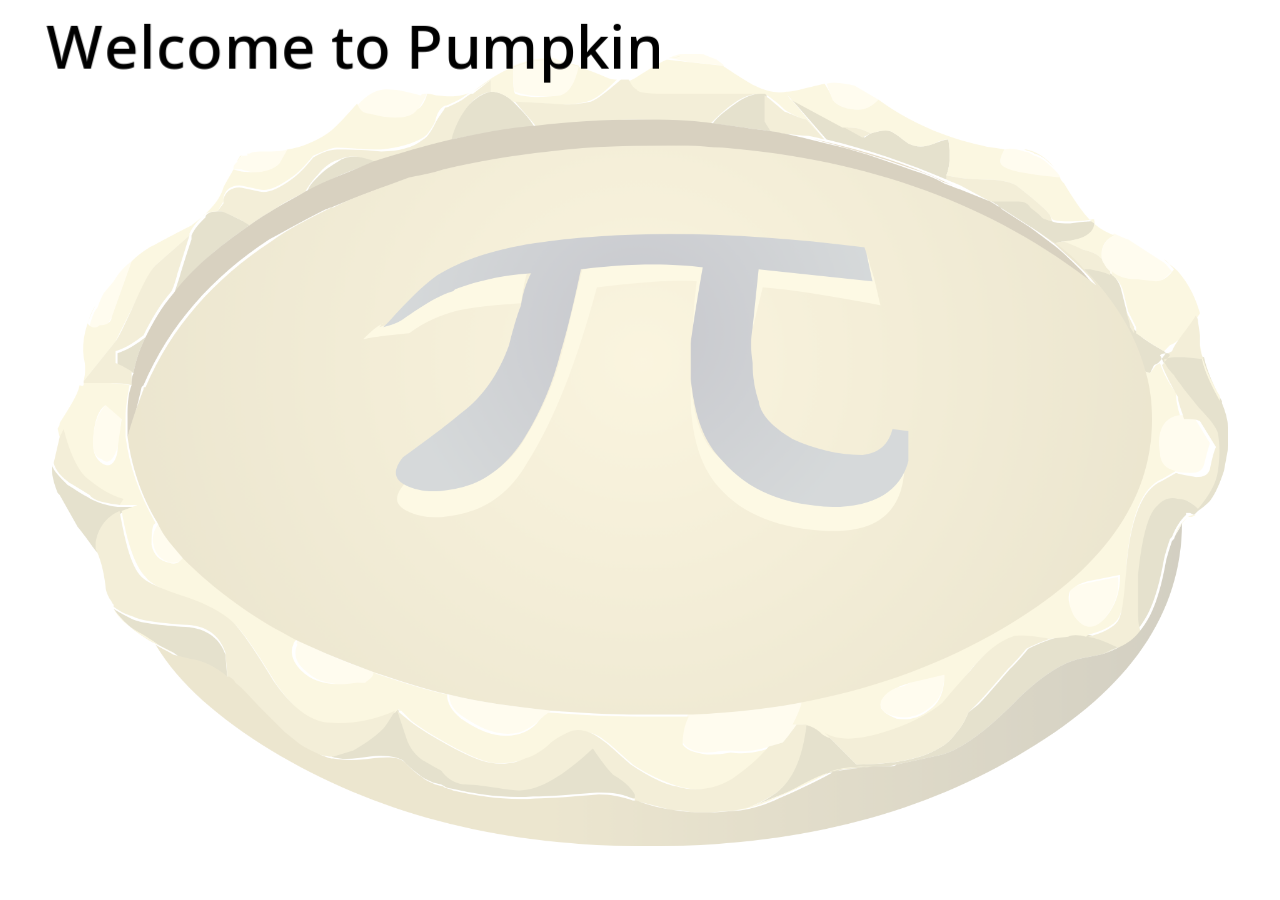
==== compooter.html @ f17dc098 "Rename Archives/v1.html to compooter.html" ====
<!DOCTYPE html>
<!-- Created with https://packager.turbowarp.org/ -->
<html>
<head>
  <meta charset="utf-8">
  <meta name="viewport" content="width=device-width, initial-scale=1.0, maximum-scale=1.0, user-scalable=no">
  <!-- We only include this to explicitly loosen the CSP of various packager environments. It does not provide any security. -->
  <meta http-equiv="Content-Security-Policy" content="default-src * 'self' 'unsafe-inline' 'unsafe-eval' data: blob:">
  <title>Pumpkin Pi</title>
  <style>
    body {
      color: #000000;
      font-family: sans-serif;
      overflow: hidden;
      margin: 0;
      padding: 0;
    }
    :root, body.is-fullscreen {
      background-color: #ffffff;
    }
    [hidden] {
      display: none !important;
    }
    h1 {
      font-weight: normal;
    }
    a {
      color: inherit;
      text-decoration: underline;
      cursor: pointer;
    }

    #app, #loading, #error, #launch {
      position: absolute;
      top: 0;
      left: 0;
      width: 100%;
      height: 100%;
    }
    .screen {
      display: flex;
      flex-direction: column;
      align-items: center;
      justify-content: center;
      text-align: center;
      cursor: default;
      user-select: none;
      -webkit-user-select: none;
      background-color: #ffffff;
    }
    #launch {
      background-color: rgba(0, 0, 0, 0.7);
      cursor: pointer;
    }
    .green-flag {
      width: 80px;
      height: 80px;
      padding: 16px;
      border-radius: 100%;
      background: rgba(255, 255, 255, 0.75);
      border: 3px solid hsla(0, 100%, 100%, 1);
      display: flex;
      justify-content: center;
      align-items: center;
      box-sizing: border-box;
    }
    #loading {
      
    }
    .progress-bar-outer {
      border: 1px solid currentColor;
      height: 10px;
      width: 200px;
      max-width: 200px;
    }
    .progress-bar-inner {
      height: 100%;
      width: 0;
      background-color: currentColor;
    }
    .loading-text, noscript {
      font-weight: normal;
      font-size: 36px;
      margin: 0 0 16px;
    }
    .loading-image {
      margin: 0 0 16px;
    }
    #error-message, #error-stack {
      font-family: monospace;
      max-width: 600px;
      white-space: pre-wrap;
      user-select: text;
      -webkit-user-select: text;
    }
    #error-stack {
      text-align: left;
      max-height: 200px;
      overflow: auto;
    }
    .control-button {
      width: 2rem;
      height: 2rem;
      padding: 0.375rem;
      margin-top: 0.5rem;
      margin-bottom: 0.5rem;
      user-select: none;
      -webkit-user-select: none;
      cursor: pointer;
      border: 0;
      border-radius: 4px;
    }
    .control-button-highlight:hover {
      background: #00000026;
    }
    .control-button-highlight.active {
      background: #00000059;
    }
    .fullscreen-button {
      background: white;
    }
    .standalone-fullscreen-button {
      position: absolute;
      top: 0;
      right: 0;
      background-color: rgba(0, 0, 0, 0.5);
      border-radius: 0 0 0 4px;
      padding: 4px;
      cursor: pointer;
    }
    .sc-canvas {
      cursor: auto;
    }
    .sc-monitor-root[data-opcode^="data_"] .sc-monitor-value-color {
      background-color: #ffffff;
    }
    .sc-monitor-row-value-outer {
      background-color: #ffffff;
    }
    .sc-monitor-row-value-editing .sc-monitor-row-value-outer {
      background-color: #e5e5e5;
    }
    
  </style>
  <meta name="theme-color" content="#ffffff">
  <link rel="icon" href="[data-uri]">
</head>
<body>
  <div id="app"></div>

  <div id="launch" class="screen" hidden title="Click to start">
    <div class="green-flag">
      <svg viewBox="0 0 16.63 17.5" width="42" height="44">
        <defs><style>.cls-1,.cls-2{fill:#4cbf56;stroke:#45993d;stroke-linecap:round;stroke-linejoin:round;}.cls-2{stroke-width:1.5px;}</style></defs>
        <path class="cls-1" d="M.75,2A6.44,6.44,0,0,1,8.44,2h0a6.44,6.44,0,0,0,7.69,0V12.4a6.44,6.44,0,0,1-7.69,0h0a6.44,6.44,0,0,0-7.69,0"/>
        <line class="cls-2" x1="0.75" y1="16.75" x2="0.75" y2="0.75"/>
      </svg>
    </div>
  </div>

  <div id="loading" class="screen">
    <noscript>Enable JavaScript</noscript>
    <h1 class="loading-text">pi is amazing!</h1>
    
    <div class="progress-bar-outer"><div class="progress-bar-inner" id="loading-inner"></div></div>
  </div>

  <div id="error" class="screen" hidden>
    <h1>Error</h1>
    <details>
      <summary id="error-message"></summary>
      <p id="error-stack"></p>
    </details>
  </div>

  <script>/*!
Parts of this script are from the TurboWarp Packager <https://packager.turbowarp.org/>, licensed as follows:
Copyright (C) 2021-2024 Thomas Weber

The Source Code Form of this program is available under the terms of the
Mozilla Public License, v. 2.0. You can obtain a copy of the license at
https://www.mozilla.org/en-US/MPL/2.0/.

Parts of this script are from Scratch <https://scratch.mit.edu/>, licensed as follows:
Copyright (c) 2016, Massachusetts Institute of Technology
All rights reserved.

Redistribution and use in source and binary forms, with or without modification, are permitted provided that the following conditions are met:

1. Redistributions of source code must retain the above copyright notice, this list of conditions and the following disclaimer.

2. Redistributions in binary form must reproduce the above copyright notice, this list of conditions and the following disclaimer in the documentation and/or other materials provided with the distribution.

3. Neither the name of the copyright holder nor the names of its contributors may be used to endorse or promote products derived from this software without specific prior written permission.

THIS SOFTWARE IS PROVIDED BY THE COPYRIGHT HOLDERS AND CONTRIBUTORS "AS IS" AND ANY EXPRESS OR IMPLIED WARRANTIES, INCLUDING, BUT NOT LIMITED TO, THE IMPLIED WARRANTIES OF MERCHANTABILITY AND FITNESS FOR A PARTICULAR PURPOSE ARE DISCLAIMED. IN NO EVENT SHALL THE COPYRIGHT HOLDER OR CONTRIBUTORS BE LIABLE FOR ANY DIRECT, INDIRECT, INCIDENTAL, SPECIAL, EXEMPLARY, OR CONSEQUENTIAL DAMAGES (INCLUDING, BUT NOT LIMITED TO, PROCUREMENT OF SUBSTITUTE GOODS OR SERVICES; LOSS OF USE, DATA, OR PROFITS; OR BUSINESS INTERRUPTION) HOWEVER CAUSED AND ON ANY THEORY OF LIABILITY, WHETHER IN CONTRACT, STRICT LIABILITY, OR TORT (INCLUDING NEGLIGENCE OR OTHERWISE) ARISING IN ANY WAY OUT OF THE USE OF THIS SOFTWARE, EVEN IF ADVISED OF THE POSSIBILITY OF SUCH DAMAGE.
*/

/*! For license information please see scaffolding-min.js.LICENSE.txt */
!function(e){function t(t){for(var n,i,s=t[0],o=t[1],a=0,l=[];a<s.length;a++)i=s[a],Object.prototype.hasOwnProperty.call(r,i)&&r[i]&&l.push(r[i][0]),r[i]=0;for(n in o)Object.prototype.hasOwnProperty.call(o,n)&&(e[n]=o[n]);for(c&&c(t);l.length;)l.shift()()}var n={},r={0:0};function i(t){if(n[t])return n[t].exports;var r=n[t]={i:t,l:!1,exports:{}};return e[t].call(r.exports,r,r.exports,i),r.l=!0,r.exports}i.e=function(e){var t=[],n=r[e];if(0!==n)if(n)t.push(n[2]);else{var s=new Promise((function(t,i){n=r[e]=[t,i]}));t.push(n[2]=s);var o,a=document.createElement("script");a.charset="utf-8",a.timeout=120,i.nc&&a.setAttribute("nonce",i.nc),a.src=function(e){return i.p+"scaffolding/"+({1:"vendors~iframe-extension-worker"}[e]||e)+".js"}(e);var c=new Error;o=function(t){a.onerror=a.onload=null,clearTimeout(l);var n=r[e];if(0!==n){if(n){var i=t&&("load"===t.type?"missing":t.type),s=t&&t.target&&t.target.src;c.message="Loading chunk "+e+" failed.\n("+i+": "+s+")",c.name="ChunkLoadError",c.type=i,c.request=s,n[1](c)}r[e]=void 0}};var l=setTimeout((function(){o({type:"timeout",target:a})}),12e4);a.onerror=a.onload=o,document.head.appendChild(a)}return Promise.all(t)},i.m=e,i.c=n,i.d=function(e,t,n){i.o(e,t)||Object.defineProperty(e,t,{enumerable:!0,get:n})},i.r=function(e){"undefined"!=typeof Symbol&&Symbol.toStringTag&&Object.defineProperty(e,Symbol.toStringTag,{value:"Module"}),Object.defineProperty(e,"__esModule",{value:!0})},i.t=function(e,t){if(1&t&&(e=i(e)),8&t)return e;if(4&t&&"object"==typeof e&&e&&e.__esModule)return e;var n=Object.create(null);if(i.r(n),Object.defineProperty(n,"default",{enumerable:!0,value:e}),2&t&&"string"!=typeof e)for(var r in e)i.d(n,r,function(t){return e[t]}.bind(null,r));return n},i.n=function(e){var t=e&&e.__esModule?function(){return e.default}:function(){return e};return i.d(t,"a",t),t},i.o=function(e,t){return Object.prototype.hasOwnProperty.call(e,t)},i.p="",i.oe=function(e){throw console.error(e),e};var s=window.webpackJsonp=window.webpackJsonp||[],o=s.push.bind(s);s.push=t,s=s.slice();for(var a=0;a<s.length;a++)t(s[a]);var c=o;i(i.s=300)}([function(e,t,n){const r=n(29);r.enable(),e.exports=r("vm")},function(e,t,n){const r=n(23),i=e=>{if("string"!=typeof e)return!1;for(let t=0;t<e.length;t++){const n=e.charCodeAt(t);if(48===n||9===n)return!1}return!0};class s{static toNumber(e){if("number"==typeof e)return Number.isNaN(e)?0:e;const t=Number(e);return Number.isNaN(t)?0:t}static toBoolean(e){return"boolean"==typeof e?e:"string"==typeof e?""!==e&&"0"!==e&&"false"!==e.toLowerCase():Boolean(e)}static toString(e){return String(e)}static toRgbColorList(e){const t=s.toRgbColorObject(e);return[t.r,t.g,t.b]}static toRgbColorObject(e){let t;return"string"==typeof e&&"#"===e.substring(0,1)?(t=r.hexToRgb(e),t||(t={r:0,g:0,b:0,a:255})):t=r.decimalToRgb(s.toNumber(e)),t}static isWhiteSpace(e){return null===e||"string"==typeof e&&0===e.trim().length}static compare(e,t){let n=Number(e),r=Number(t);if(0===n&&i(e)?n=NaN:0===r&&i(t)&&(r=NaN),isNaN(n)||isNaN(r)){const n=String(e).toLowerCase(),r=String(t).toLowerCase();return n<r?-1:n>r?1:0}return n===1/0&&r===1/0||n===-1/0&&r===-1/0?0:n-r}static isInt(e){return"number"==typeof e?!!isNaN(e)||e===Math.floor(e):"boolean"==typeof e||"string"==typeof e&&e.indexOf(".")<0}static get LIST_INVALID(){return"INVALID"}static get LIST_ALL(){return"ALL"}static toListIndex(e,t,n){if("number"!=typeof e){if("all"===e)return n?s.LIST_ALL:s.LIST_INVALID;if("last"===e)return t>0?t:s.LIST_INVALID;if("random"===e||"any"===e)return t>0?1+Math.floor(Math.random()*t):s.LIST_INVALID}return(e=Math.floor(s.toNumber(e)))<1||e>t?s.LIST_INVALID:e}}e.exports=s},function(e,t){e.exports={BOOLEAN:"Boolean",BUTTON:"button",LABEL:"label",COMMAND:"command",CONDITIONAL:"conditional",EVENT:"event",HAT:"hat",LOOP:"loop",REPORTER:"reporter",XML:"xml"}},function(e,t){e.exports={ANGLE:"angle",BOOLEAN:"Boolean",COLOR:"color",NUMBER:"number",STRING:"string",MATRIX:"matrix",NOTE:"note",IMAGE:"image",COSTUME:"costume",SOUND:"sound"}},function(e,t){e.exports=class{static degToRad(e){return e*Math.PI/180}static radToDeg(e){return 180*e/Math.PI}static clamp(e,t,n){return Math.min(Math.max(e,t),n)}static wrapClamp(e,t,n){const r=n-t+1;return e-Math.floor((e-t)/r)*r}static tan(e){switch(e%=360){case-270:case 90:return 1/0;case-90:case 270:return-1/0;default:return Math.round(1e10*Math.tan(Math.PI*e/180))/1e10}}static reducedSortOrdering(e){const t=e.slice(0).sort(((e,t)=>e-t));return e.map((e=>t.indexOf(e)))}static inclusiveRandIntWithout(e,t,n){const r=t-e,i=e+Math.floor(Math.random()*r);return i>=n?i+1:i}static scale(e,t,n,r,i){return(e-t)/(n-t)*(i-r)+r}}},function(e,t,n){"use strict";var r=n(107),i=n(108),s=n(59),o=n(58),a=n(57);function c(e,t){return Object.keys(t).forEach((function(n){e[n]=t[n]})),e}e.exports=function e(){var t=c({},a),n="en",l={},u=function(e){return e},h=null,d="warning",p={};function f(e,t,s){var o="string"==typeof e?e:e.default,a=b(o,"object"==typeof e&&e.id||u(o),s||n);return(a.format||(a.format=i(r(a.message),s||n,p)))(t)}f.rich=function(e,t,s){var o="string"==typeof e?e:e.default,a=b(o,"object"==typeof e&&e.id||u(o),s||n);return(a.toParts||(a.toParts=i.toParts(r(a.message,{tagsType:m}),s||n,p)))(t)};var m="<>";function g(e,t){var n=e[2];return function(e,t){var r="object"==typeof n?function(e,t){return Object.keys(e).reduce((function(n,r){return n[r]=e[r](t),n}),{})}(n,t):n;return"function"==typeof e?e(r):e}}function b(e,t,n){var r=o(n,l)||"en",i=l[r]||(l[r]={}),s=i[t];if("string"==typeof s&&(s=i[t]={message:s}),!s){var a='Translation for "'+t+'" in "'+r+'" is missing';if("warning"===d)"undefined"!=typeof console&&console.warn(a);else if("ignore"!==d)throw new Error(a);var c="function"==typeof h?h(e,t,r)||e:h||e;s=i[t]={message:c}}return s}function y(e,t,r,i,a){"object"==typeof r&&"object"!=typeof i&&(a=i,i=r,r=0);var c=o(a||n,s),l=c&&s[c][e]||E;return i["="+ +t]||i[l(t-r)]||i.other}function E(){return"other"}return p[m]=g,f.setup=function(e){return(e=e||{}).locale&&(n=e.locale),"translations"in e&&(l=e.translations||{}),e.generateId&&(u=e.generateId),"missingReplacement"in e&&(h=e.missingReplacement),e.missingTranslation&&(d=e.missingTranslation),e.formats&&(e.formats.number&&c(t.number,e.formats.number),e.formats.date&&c(t.date,e.formats.date),e.formats.time&&c(t.time,e.formats.time)),e.types&&((p=e.types)[m]=g),{locale:n,translations:l,generateId:u,missingReplacement:h,missingTranslation:d,formats:t,types:p}},f.number=function(e,r,i){var s=r&&t.number[r]||t.parseNumberPattern(r)||t.number.default;return new Intl.NumberFormat(i||n,s).format(e)},f.date=function(e,r,i){var s=r&&t.date[r]||t.parseDatePattern(r)||t.date.default;return new Intl.DateTimeFormat(i||n,s).format(e)},f.time=function(e,r,i){var s=r&&t.time[r]||t.parseDatePattern(r)||t.time.default;return new Intl.DateTimeFormat(i||n,s).format(e)},f.select=function(e,t){return t[e]||t.other},f.custom=function(e,t,n,r){return e[1]in p?p[e[1]](e,t)(n,r):n},f.plural=y.bind(null,"cardinal"),f.selectordinal=y.bind(null,"ordinal"),f.namespace=e,f}()},function(e,t,n){const r=n(0);class i{static withoutTrailingDigits(e){let t=e.length-1;for(;t>=0&&"0123456789".indexOf(e.charAt(t))>-1;)t--;return e.slice(0,t+1)}static unusedName(e,t){if(t.indexOf(e)<0)return e;e=i.withoutTrailingDigits(e);let n=2;for(;t.indexOf(e+n)>=0;)n++;return e+n}static caseInsensitiveUnusedName(e,t){const n=e=>t.some((t=>t.toLowerCase()===e.toLowerCase()));if(!n(e))return e;e=i.withoutTrailingDigits(e);let r=2;for(;n("".concat(e).concat(r));)r++;return"".concat(e).concat(r)}static splitFirst(e,t){const n=e.indexOf(t);return n>=0?[e.substring(0,n),e.substring(n+1)]:[e,null]}static stringify(e){return JSON.stringify(e,((e,t)=>"number"!=typeof t||t!==1/0&&t!==-1/0&&!isNaN(t)?t:0))}static replaceUnsafeChars(e){if("string"!=typeof e){if(!Array.isArray(e))return r.error("Unexpected input recieved in replaceUnsafeChars"),e;e=String(e)}return e.replace(/[<>&'"]/g,(e=>{switch(e){case"<":return"lt";case">":return"gt";case"&":return"amp";case"'":return"apos";case'"':return"quot"}}))}}e.exports=i},function(e,t){const n="!#%()*+,-./:;=?@[]^_`{|}~ABCDEFGHIJKLMNOPQRSTUVWXYZabcdefghijklmnopqrstuvwxyz0123456789";e.exports=function(){const e=n.length,t=[];for(let r=0;r<20;r++)t[r]=n.charAt(Math.random()*e);return t.join("")}},function(e,t){var n;n=function(){return this}();try{n=n||new Function("return this")()}catch(e){"object"==typeof window&&(n=window)}e.exports=n},function(e,t,n){const r=n(7),i=n(31);class s{constructor(e,t,n,i){switch(this.id=e||r(),this.name=t,this.type=n,this.isCloud=i,this.type){case s.SCALAR_TYPE:this.value=0;break;case s.LIST_TYPE:this.value=[];break;case s.BROADCAST_MESSAGE_TYPE:this.value=this.name;break;default:throw new Error("Invalid variable type: ".concat(this.type))}}toXML(e){return e=!0===e,'<variable type="'.concat(this.type,'" id="').concat(this.id,'" islocal="').concat(e,'" iscloud="').concat(this.isCloud,'">').concat(i(this.name),"</variable>")}static get SCALAR_TYPE(){return""}static get LIST_TYPE(){return"list"}static get BROADCAST_MESSAGE_TYPE(){return"broadcast_msg"}}e.exports=s},function(e,t,n){const r=n(1),{InputOpcode:i,InputType:s}=n(15),o=n(0);class a{static getNumberInputType(e){if("number"!=typeof e)throw new Error("Expected a number.");return e===1/0?s.NUMBER_POS_INF:e===-1/0?s.NUMBER_NEG_INF:e<0?Number.isInteger(e)?s.NUMBER_NEG_INT:s.NUMBER_NEG_FRACT:e>0?Number.isInteger(e)?s.NUMBER_POS_INT:s.NUMBER_POS_FRACT:Number.isNaN(e)?s.NUMBER_NAN:Object.is(e,-0)?s.NUMBER_NEG_ZERO:s.NUMBER_ZERO}constructor(e,t){let n=arguments.length>2&&void 0!==arguments[2]?arguments[2]:{},r=arguments.length>3&&void 0!==arguments[3]&&arguments[3];this.opcode=e,this.type=t,this.inputs=n,this.yields=r}isConstant(e){if(this.opcode!==i.CONSTANT)return!1;let t=this.inputs.value===e;return t||"number"!=typeof e||(t=+this.inputs.value===e),t}isAlwaysType(e){return(this.type&e)===this.type}isSometimesType(e){return!!(this.type&e)}toType(e){let t;switch(e){case s.BOOLEAN:t=i.CAST_BOOLEAN;break;case s.NUMBER:t=i.CAST_NUMBER;break;case s.NUMBER_INDEX:t=i.CAST_NUMBER_INDEX;break;case s.NUMBER_OR_NAN:t=i.CAST_NUMBER_OR_NAN;break;case s.STRING:t=i.CAST_STRING;break;case s.COLOR:t=i.CAST_COLOR;break;default:throw o.warn("Cannot cast to type: ".concat(e),this),new Error("Cannot cast to type: ".concat(e))}if(this.isAlwaysType(e))return this;if(this.opcode===i.CONSTANT){switch(t){case i.CAST_BOOLEAN:this.inputs.value=r.toBoolean(this.inputs.value),this.type=s.BOOLEAN;break;case i.CAST_NUMBER:case i.CAST_NUMBER_INDEX:case i.CAST_NUMBER_OR_NAN:{this.isAlwaysType(s.BOOLEAN_INTERPRETABLE)&&(this.type=s.NUMBER,this.inputs.value=+r.toBoolean(this.inputs.value));const e=+this.inputs.value;e?this.inputs.value=e:Object.is(e,-0)?this.inputs.value=-0:this.inputs.value=0,t===i.CAST_NUMBER_INDEX&&(this.inputs.value|=0),this.type=a.getNumberInputType(this.inputs.value);break}case i.CAST_STRING:this.inputs.value+="",this.type=s.STRING;break;case i.CAST_COLOR:this.inputs.value=r.toRgbColorList(this.inputs.value),this.type=s.COLOR}return this}return new a(t,e,{target:this})}}e.exports={IntermediateStackBlock:class{constructor(e){let t=arguments.length>1&&void 0!==arguments[1]?arguments[1]:{},n=arguments.length>2&&void 0!==arguments[2]&&arguments[2];this.opcode=e,this.inputs=t,this.yields=n,this.ignoreState=!1,this.entryState=null,this.exitState=null}},IntermediateInput:a,IntermediateStack:class{constructor(e){this.blocks=null!=e?e:[]}},IntermediateScript:class{constructor(){this.topBlockId=null,this.stack=null,this.isProcedure=!1,this.procedureVariant="",this.procedureCode="",this.arguments=[],this.isWarp=!1,this.yields=!0,this.warpTimer=!1,this.dependedProcedures=[],this.cachedCompileResult=null,this.cachedAnalysisEndState=null,this.executableHat=!1}},IntermediateRepresentation:class{constructor(e,t){this.entry=e,this.procedures=t}getProcedure(e){return Object.values(this.procedures).find((t=>t.procedureCode===e))}},stringifyType:e=>{let t=[];for(const n in s){const r=s[n];if((r&e)===r){for(const e of t)s[e];t=t.filter((e=>(s[e]&r)!==s[e])),t.push(n)}}let n=null;for(const e of t)n=null===n?e:"".concat(n," | ").concat(e);return null===n?"INVALID":n}}},function(e,t,n){var r;"undefined"!=typeof self&&self,r=function(){return function(e){var t={};function n(r){if(t[r])return t[r].exports;var i=t[r]={i:r,l:!1,exports:{}};return e[r].call(i.exports,i,i.exports,n),i.l=!0,i.exports}return n.m=e,n.c=t,n.d=function(e,t,r){n.o(e,t)||Object.defineProperty(e,t,{configurable:!1,enumerable:!0,get:r})},n.n=function(e){var t=e&&e.__esModule?function(){return e.default}:function(){return e};return n.d(t,"a",t),t},n.o=function(e,t){return Object.prototype.hasOwnProperty.call(e,t)},n.p="",n(n.s=9)}([function(e,t,n){"use strict";t.__esModule=!0,t.copyExistingProperties=function(e,t){Object.keys(t).forEach((function(n){t.hasOwnProperty(n)&&e.hasOwnProperty(n)&&(t[n]=e[n])}))},t.copyNamedProperties=function(e,t,n){e.forEach((function(e){var r=t[e];void 0!==r&&(n[e]=r)}))},t.isBuffer=function(e,t){return o||(o=e.createBuffer()),t instanceof o.constructor},t.isRenderbuffer=function(e,t){return a||(a=e.createRenderbuffer()),t instanceof a.constructor},t.isShader=function(e,t){return c||(c=e.createShader(e.VERTEX_SHADER)),t instanceof c.constructor},t.isTexture=function(e,t){return l||(l=e.createTexture()),t instanceof l.constructor},t.isSampler=function(e,t){if(!u){if(!e.createSampler)return!1;u=e.createSampler()}return t instanceof u.constructor},t.warn=t.error=void 0;var r,i=(r=n(2))&&r.__esModule?r:{default:r},s=i.default.console&&i.default.console.error&&"function"==typeof i.default.console.error?i.default.console.error.bind(i.default.console):function(){};t.error=s;var o,a,c,l,u,h=i.default.console&&i.default.console.warn&&"function"==typeof i.default.console.warn?i.default.console.warn.bind(i.default.console):function(){};t.warn=h},function(e,t,n){"use strict";t.__esModule=!0,t.getGLTypeForTypedArray=function(e){if(e instanceof Int8Array)return s;if(e instanceof Uint8Array)return o;if(e instanceof Uint8ClampedArray)return o;if(e instanceof Int16Array)return a;if(e instanceof Uint16Array)return c;if(e instanceof Int32Array)return l;if(e instanceof Uint32Array)return u;if(e instanceof Float32Array)return h;throw"unsupported typed array type"},t.getGLTypeForTypedArrayType=function(e){if(e===Int8Array)return s;if(e===Uint8Array)return o;if(e===Uint8ClampedArray)return o;if(e===Int16Array)return a;if(e===Uint16Array)return c;if(e===Int32Array)return l;if(e===Uint32Array)return u;if(e===Float32Array)return h;throw"unsupported typed array type"},t.getTypedArrayTypeForGLType=function(e){var t=d[e];if(!t)throw"unknown gl type";return t},t.isArrayBuffer=void 0;var r,i=(r=n(2))&&r.__esModule?r:{default:r},s=5120,o=5121,a=5122,c=5123,l=5124,u=5125,h=5126,d={},p=d;p[s]=Int8Array,p[o]=Uint8Array,p[a]=Int16Array,p[c]=Uint16Array,p[l]=Int32Array,p[u]=Uint32Array,p[h]=Float32Array,p[32819]=Uint16Array,p[32820]=Uint16Array,p[33635]=Uint16Array,p[5131]=Uint16Array,p[33640]=Uint32Array,p[35899]=Uint32Array,p[35902]=Uint32Array,p[36269]=Uint32Array,p[34042]=Uint32Array;var f=i.default.SharedArrayBuffer?function(e){return e&&e.buffer&&(e.buffer instanceof ArrayBuffer||e.buffer instanceof i.default.SharedArrayBuffer)}:function(e){return e&&e.buffer&&e.buffer instanceof ArrayBuffer};t.isArrayBuffer=f},function(e,t,n){"use strict";t.__esModule=!0,t.default=void 0;var r=void 0!==r?r:"undefined"!=typeof self?self:"undefined"!=typeof window?window:{};t.default=r},function(e,t,n){"use strict";t.__esModule=!0,t.add=function(e,t,n){return(n=n||new r(3))[0]=e[0]+t[0],n[1]=e[1]+t[1],n[2]=e[2]+t[2],n},t.copy=function(e,t){return(t=t||new r(3))[0]=e[0],t[1]=e[1],t[2]=e[2],t},t.create=function(e,t,n){var i=new r(3);return e&&(i[0]=e),t&&(i[1]=t),n&&(i[2]=n),i},t.cross=function(e,t,n){n=n||new r(3);var i=e[2]*t[0]-e[0]*t[2],s=e[0]*t[1]-e[1]*t[0];return n[0]=e[1]*t[2]-e[2]*t[1],n[1]=i,n[2]=s,n},t.distance=function(e,t){var n=e[0]-t[0],r=e[1]-t[1],i=e[2]-t[2];return Math.sqrt(n*n+r*r+i*i)},t.distanceSq=function(e,t){var n=e[0]-t[0],r=e[1]-t[1],i=e[2]-t[2];return n*n+r*r+i*i},t.divide=function(e,t,n){return(n=n||new r(3))[0]=e[0]/t[0],n[1]=e[1]/t[1],n[2]=e[2]/t[2],n},t.divScalar=function(e,t,n){return(n=n||new r(3))[0]=e[0]/t,n[1]=e[1]/t,n[2]=e[2]/t,n},t.dot=function(e,t){return e[0]*t[0]+e[1]*t[1]+e[2]*t[2]},t.lerp=function(e,t,n,i){return(i=i||new r(3))[0]=(1-n)*e[0]+n*t[0],i[1]=(1-n)*e[1]+n*t[1],i[2]=(1-n)*e[2]+n*t[2],i},t.length=function(e){return Math.sqrt(e[0]*e[0]+e[1]*e[1]+e[2]*e[2])},t.lengthSq=function(e){return e[0]*e[0]+e[1]*e[1]+e[2]*e[2]},t.mulScalar=function(e,t,n){return(n=n||new r(3))[0]=e[0]*t,n[1]=e[1]*t,n[2]=e[2]*t,n},t.multiply=function(e,t,n){return(n=n||new r(3))[0]=e[0]*t[0],n[1]=e[1]*t[1],n[2]=e[2]*t[2],n},t.negate=function(e,t){return(t=t||new r(3))[0]=-e[0],t[1]=-e[1],t[2]=-e[2],t},t.normalize=function(e,t){t=t||new r(3);var n=e[0]*e[0]+e[1]*e[1]+e[2]*e[2],i=Math.sqrt(n);return i>1e-5?(t[0]=e[0]/i,t[1]=e[1]/i,t[2]=e[2]/i):(t[0]=0,t[1]=0,t[2]=0),t},t.setDefaultType=function(e){var t=r;return r=e,t},t.subtract=function(e,t,n){return(n=n||new r(3))[0]=e[0]-t[0],n[1]=e[1]-t[1],n[2]=e[2]-t[2],n};var r=Float32Array},function(e,t,n){"use strict";t.__esModule=!0,t.isWebGL1=function(e){return!e.texStorage2D},t.isWebGL2=function(e){return!!e.texStorage2D},t.glEnumToString=void 0;var r,i,s=(r={},i={},function(e,t){return function(e){var t=e.constructor.name;if(!r[t]){for(var n in e)if("number"==typeof e[n]){var s=i[e[n]];i[e[n]]=s?"".concat(s," | ").concat(n):n}r[t]=!0}}(e),i[t]||"0x"+t.toString(16)});t.glEnumToString=s},function(e,t,n){"use strict";t.__esModule=!0,t.createAttributeSetters=W,t.createProgram=D,t.createProgramFromScripts=function(e,t,n,r,i){for(var s=M(n,r,i),o=[],a=0;a<t.length;++a){var c=B(e,t[a],e[C[a]],s.errorCallback);if(!c)return null;o.push(c)}return D(e,o,s)},t.createProgramFromSources=U,t.createProgramInfo=function(e,t,n,r,i){var s=M(n,r,i),o=!0;if(t=t.map((function(e){if(e.indexOf("\n")<0){var t=u(e);t?e=t.text:(s.errorCallback("no element with id: "+e),o=!1)}return e})),!o)return null;var a=U(e,t,s);return a?X(e,a):null},t.createProgramInfoFromProgram=X,t.createUniformSetters=j,t.createUniformBlockSpecFromProgram=V,t.createUniformBlockInfoFromProgram=_,t.createUniformBlockInfo=function(e,t,n){return _(e,t.program,t.uniformBlockSpec,n)},t.createTransformFeedback=function(e,t,n){var r=e.createTransformFeedback();return e.bindTransformFeedback(e.TRANSFORM_FEEDBACK,r),e.useProgram(t.program),G(e,t,n),e.bindTransformFeedback(e.TRANSFORM_FEEDBACK,null),function(e,t,n){for(var r in t.transformFeedbackInfo&&(t=t.transformFeedbackInfo),n.attribs&&(n=n.attribs),n){var i=t[r];i&&e.bindBufferBase(e.TRANSFORM_FEEDBACK_BUFFER,i.index,null)}}(e,t,n),r},t.createTransformFeedbackInfo=z,t.bindTransformFeedbackInfo=G,t.setAttributes=K,t.setBuffersAndAttributes=function(e,t,n){n.vertexArrayObject?e.bindVertexArray(n.vertexArrayObject):(K(t.attribSetters||t,n.attribs),n.indices&&e.bindBuffer(e.ELEMENT_ARRAY_BUFFER,n.indices))},t.setUniforms=function e(t,n){for(var r=t.uniformSetters||t,i=arguments.length,s=1;s<i;++s){var o=arguments[s];if(Array.isArray(o))for(var a=o.length,c=0;c<a;++c)e(r,o[c]);else for(var l in o){var u=r[l];u&&u(o[l])}}},t.setUniformBlock=function(e,t,n){H(e,t,n)&&e.bufferData(e.UNIFORM_BUFFER,n.array,e.DYNAMIC_DRAW)},t.setBlockUniforms=function(e,t){var n=e.uniforms;for(var r in t){var i=n[r];if(i){var s=t[r];s.length?i.set(s):i[0]=s}}},t.bindUniformBlock=H;var r,i=a(n(4)),s=a(n(0)),o=(r=n(2))&&r.__esModule?r:{default:r};function a(e){if(e&&e.__esModule)return e;var t={};if(null!=e)for(var n in e)if(Object.prototype.hasOwnProperty.call(e,n)){var r=Object.defineProperty&&Object.getOwnPropertyDescriptor?Object.getOwnPropertyDescriptor(e,n):{};r.get||r.set?Object.defineProperty(t,n,r):t[n]=e[n]}return t.default=e,t}var c=s.error,l=s.warn,u=o.default&&o.default.document&&o.default.document.getElementById?o.default.document.getElementById.bind(o.default.document):function(){return null},h=3553,d=34067,p=32879,f=35866,m={};function g(e,t){return m[t].bindPoint}function b(e,t){return function(n){e.uniform1i(t,n)}}function y(e,t){return function(n){e.uniform1iv(t,n)}}function E(e,t){return function(n){e.uniform2iv(t,n)}}function T(e,t){return function(n){e.uniform3iv(t,n)}}function v(e,t){return function(n){e.uniform4iv(t,n)}}function A(e,t,n,r){var o=g(0,t);return i.isWebGL2(e)?function(t){var i,a;s.isTexture(e,t)?(i=t,a=null):(i=t.texture,a=t.sampler),e.uniform1i(r,n),e.activeTexture(e.TEXTURE0+n),e.bindTexture(o,i),e.bindSampler(n,a)}:function(t){e.uniform1i(r,n),e.activeTexture(e.TEXTURE0+n),e.bindTexture(o,t)}}function w(e,t,n,r,o){for(var a=g(0,t),c=new Int32Array(o),l=0;l<o;++l)c[l]=n+l;return i.isWebGL2(e)?function(t){e.uniform1iv(r,c),t.forEach((function(t,r){var i,o;e.activeTexture(e.TEXTURE0+c[r]),s.isTexture(e,t)?(i=t,o=null):(i=t.texture,o=t.sampler),e.bindSampler(n,o),e.bindTexture(a,i)}))}:function(t){e.uniform1iv(r,c),t.forEach((function(t,n){e.activeTexture(e.TEXTURE0+c[n]),e.bindTexture(a,t)}))}}function S(e,t){return function(n){e.bindBuffer(e.ARRAY_BUFFER,n.buffer),e.enableVertexAttribArray(t),e.vertexAttribPointer(t,n.numComponents||n.size,n.type||e.FLOAT,n.normalize||!1,n.stride||0,n.offset||0),void 0!==n.divisor&&e.vertexAttribDivisor(t,n.divisor)}}function k(e,t){return function(n){e.bindBuffer(e.ARRAY_BUFFER,n.buffer),e.enableVertexAttribArray(t),e.vertexAttribIPointer(t,n.numComponents||n.size,n.type||e.INT,n.stride||0,n.offset||0),void 0!==n.divisor&&e.vertexAttribDivisor(t,n.divisor)}}function O(e,t,n){var r=n.size,i=n.count;return function(n){e.bindBuffer(e.ARRAY_BUFFER,n.buffer);for(var s=n.size||n.numComponents||r,o=s/i,a=n.type||e.FLOAT,c=m[a].size*s,l=n.normalize||!1,u=n.offset||0,h=c/i,d=0;d<i;++d)e.enableVertexAttribArray(t+d),e.vertexAttribPointer(t+d,o,a,l,c,u+h*d),void 0!==n.divisor&&e.vertexAttribDivisor(t+d,n.divisor)}}m[5126]={Type:Float32Array,size:4,setter:function(e,t){return function(n){e.uniform1f(t,n)}},arraySetter:function(e,t){return function(n){e.uniform1fv(t,n)}}},m[35664]={Type:Float32Array,size:8,setter:function(e,t){return function(n){e.uniform2fv(t,n)}}},m[35665]={Type:Float32Array,size:12,setter:function(e,t){return function(n){e.uniform3fv(t,n)}}},m[35666]={Type:Float32Array,size:16,setter:function(e,t){return function(n){e.uniform4fv(t,n)}}},m[5124]={Type:Int32Array,size:4,setter:b,arraySetter:y},m[35667]={Type:Int32Array,size:8,setter:E},m[35668]={Type:Int32Array,size:12,setter:T},m[35669]={Type:Int32Array,size:16,setter:v},m[5125]={Type:Uint32Array,size:4,setter:function(e,t){return function(n){e.uniform1ui(t,n)}},arraySetter:function(e,t){return function(n){e.uniform1uiv(t,n)}}},m[36294]={Type:Uint32Array,size:8,setter:function(e,t){return function(n){e.uniform2uiv(t,n)}}},m[36295]={Type:Uint32Array,size:12,setter:function(e,t){return function(n){e.uniform3uiv(t,n)}}},m[36296]={Type:Uint32Array,size:16,setter:function(e,t){return function(n){e.uniform4uiv(t,n)}}},m[35670]={Type:Uint32Array,size:4,setter:b,arraySetter:y},m[35671]={Type:Uint32Array,size:8,setter:E},m[35672]={Type:Uint32Array,size:12,setter:T},m[35673]={Type:Uint32Array,size:16,setter:v},m[35674]={Type:Float32Array,size:16,setter:function(e,t){return function(n){e.uniformMatrix2fv(t,!1,n)}}},m[35675]={Type:Float32Array,size:36,setter:function(e,t){return function(n){e.uniformMatrix3fv(t,!1,n)}}},m[35676]={Type:Float32Array,size:64,setter:function(e,t){return function(n){e.uniformMatrix4fv(t,!1,n)}}},m[35685]={Type:Float32Array,size:24,setter:function(e,t){return function(n){e.uniformMatrix2x3fv(t,!1,n)}}},m[35686]={Type:Float32Array,size:32,setter:function(e,t){return function(n){e.uniformMatrix2x4fv(t,!1,n)}}},m[35687]={Type:Float32Array,size:24,setter:function(e,t){return function(n){e.uniformMatrix3x2fv(t,!1,n)}}},m[35688]={Type:Float32Array,size:48,setter:function(e,t){return function(n){e.uniformMatrix3x4fv(t,!1,n)}}},m[35689]={Type:Float32Array,size:32,setter:function(e,t){return function(n){e.uniformMatrix4x2fv(t,!1,n)}}},m[35690]={Type:Float32Array,size:48,setter:function(e,t){return function(n){e.uniformMatrix4x3fv(t,!1,n)}}},m[35678]={Type:null,size:0,setter:A,arraySetter:w,bindPoint:h},m[35680]={Type:null,size:0,setter:A,arraySetter:w,bindPoint:d},m[35679]={Type:null,size:0,setter:A,arraySetter:w,bindPoint:p},m[35682]={Type:null,size:0,setter:A,arraySetter:w,bindPoint:h},m[36289]={Type:null,size:0,setter:A,arraySetter:w,bindPoint:f},m[36292]={Type:null,size:0,setter:A,arraySetter:w,bindPoint:f},m[36293]={Type:null,size:0,setter:A,arraySetter:w,bindPoint:d},m[36298]={Type:null,size:0,setter:A,arraySetter:w,bindPoint:h},m[36299]={Type:null,size:0,setter:A,arraySetter:w,bindPoint:p},m[36300]={Type:null,size:0,setter:A,arraySetter:w,bindPoint:d},m[36303]={Type:null,size:0,setter:A,arraySetter:w,bindPoint:f},m[36306]={Type:null,size:0,setter:A,arraySetter:w,bindPoint:h},m[36307]={Type:null,size:0,setter:A,arraySetter:w,bindPoint:p},m[36308]={Type:null,size:0,setter:A,arraySetter:w,bindPoint:d},m[36311]={Type:null,size:0,setter:A,arraySetter:w,bindPoint:f};var I={};I[5126]={size:4,setter:S},I[35664]={size:8,setter:S},I[35665]={size:12,setter:S},I[35666]={size:16,setter:S},I[5124]={size:4,setter:k},I[35667]={size:8,setter:k},I[35668]={size:12,setter:k},I[35669]={size:16,setter:k},I[5125]={size:4,setter:k},I[36294]={size:8,setter:k},I[36295]={size:12,setter:k},I[36296]={size:16,setter:k},I[35670]={size:4,setter:k},I[35671]={size:8,setter:k},I[35672]={size:12,setter:k},I[35673]={size:16,setter:k},I[35674]={size:4,setter:O,count:2},I[35675]={size:9,setter:O,count:3},I[35676]={size:16,setter:O,count:4};var N=void 0,R=/^[ \t]*\n/;function x(e,t,n,r){var i=r||c,s=e.createShader(n),o=0;if(R.test(t)&&(o=1,t=t.replace(R,"")),e.shaderSource(s,t),e.compileShader(s),!e.getShaderParameter(s,e.COMPILE_STATUS)){var a=e.getShaderInfoLog(s);return i(function(e,t){return t=t||0,++t,e.split("\n").map((function(e,n){return n+t+": "+e})).join("\n")}(t,o)+"\n*** Error compiling shader: "+a),e.deleteShader(s),null}return s}function M(e,t,n){var r;if("function"==typeof t&&(n=t,t=void 0),"function"==typeof e)n=e,e=void 0;else if(e&&!Array.isArray(e)){if(e.errorCallback)return e;var i=e;n=i.errorCallback,e=i.attribLocations,r=i.transformFeedbackVaryings}var s={errorCallback:n||c,transformFeedbackVaryings:r};if(e){var o={};Array.isArray(e)?e.forEach((function(e,n){o[e]=t?t[n]:n})):o=e,s.attribLocations=o}return s}var C=["VERTEX_SHADER","FRAGMENT_SHADER"];function P(e){return e.indexOf("frag")>=0?N.FRAGMENT_SHADER:e.indexOf("vert")>=0?N.VERTEX_SHADER:void 0}function L(e,t){t.forEach((function(t){e.deleteShader(t)}))}function D(e,t,n,r,i){for(var o=M(n,r,i),a=[],c=[],l=0;l<t.length;++l){var h=t[l];if("string"==typeof h){var d=u(h),p=d?d.text:h,f=e[C[l]];d&&d.type&&(f=P(d.type)||f),h=x(e,p,f,o.errorCallback),c.push(h)}s.isShader(e,h)&&a.push(h)}if(a.length!==t.length)return o.errorCallback("not enough shaders for program"),L(e,c),null;var m=e.createProgram();a.forEach((function(t){e.attachShader(m,t)})),o.attribLocations&&Object.keys(o.attribLocations).forEach((function(t){e.bindAttribLocation(m,o.attribLocations[t],t)}));var g=o.transformFeedbackVaryings;if(g&&(g.attribs&&(g=g.attribs),Array.isArray(g)||(g=Object.keys(g)),e.transformFeedbackVaryings(m,g,o.transformFeedbackMode||e.SEPARATE_ATTRIBS)),e.linkProgram(m),!e.getProgramParameter(m,e.LINK_STATUS)){var b=e.getProgramInfoLog(m);return o.errorCallback("Error in program linking:"+b),e.deleteProgram(m),L(e,c),null}return m}function B(e,t,n,r){var i,s=u(t);if(!s)throw"*** Error: unknown script element"+t;i=s.text;var o=n||P(s.type);if(!o)throw"*** Error: unknown shader type";return x(e,i,o,r)}function U(e,t,n,r,i){for(var s=M(n,r,i),o=[],a=0;a<t.length;++a){var c=x(e,t[a],e[C[a]],s.errorCallback);if(!c)return null;o.push(c)}return D(e,o,s)}function F(e){var t=e.name;return t.startsWith("gl_")||t.startsWith("webgl_")}function j(e,t){var n=0;function r(t,r){var i,s=e.getUniformLocation(t,r.name),o=r.size>1&&"[0]"===r.name.substr(-3),a=r.type,c=m[a];if(!c)throw"unknown type: 0x"+a.toString(16);if(c.bindPoint){var l=n;n+=r.size,i=o?c.arraySetter(e,a,l,s,r.size):c.setter(e,a,l,s,r.size)}else i=c.arraySetter&&o?c.arraySetter(e,s):c.setter(e,s);return i.location=s,i}for(var i={},s=e.getProgramParameter(t,e.ACTIVE_UNIFORMS),o=0;o<s;++o){var a=e.getActiveUniform(t,o);if(!F(a)){var c=a.name;"[0]"===c.substr(-3)&&(c=c.substr(0,c.length-3));var l=r(t,a);i[c]=l}}return i}function z(e,t){for(var n={},r=e.getProgramParameter(t,e.TRANSFORM_FEEDBACK_VARYINGS),i=0;i<r;++i){var s=e.getTransformFeedbackVarying(t,i);n[s.name]={index:i,type:s.type,size:s.size}}return n}function G(e,t,n){for(var r in t.transformFeedbackInfo&&(t=t.transformFeedbackInfo),n.attribs&&(n=n.attribs),n){var i=t[r];if(i){var s=n[r];s.offset?e.bindBufferRange(e.TRANSFORM_FEEDBACK_BUFFER,i.index,s.buffer,s.offset,s.size):e.bindBufferBase(e.TRANSFORM_FEEDBACK_BUFFER,i.index,s.buffer)}}}function V(e,t){for(var n=e.getProgramParameter(t,e.ACTIVE_UNIFORMS),r=[],i=[],s=0;s<n;++s){i.push(s),r.push({});var o=e.getActiveUniform(t,s);if(F(o))break;r[s].name=o.name}[["UNIFORM_TYPE","type"],["UNIFORM_SIZE","size"],["UNIFORM_BLOCK_INDEX","blockNdx"],["UNIFORM_OFFSET","offset"]].forEach((function(n){var s=n[0],o=n[1];e.getActiveUniforms(t,i,e[s]).forEach((function(e,t){r[t][o]=e}))}));for(var a={},c=e.getProgramParameter(t,e.ACTIVE_UNIFORM_BLOCKS),l=0;l<c;++l){var u=e.getActiveUniformBlockName(t,l),h={index:l,usedByVertexShader:e.getActiveUniformBlockParameter(t,l,e.UNIFORM_BLOCK_REFERENCED_BY_VERTEX_SHADER),usedByFragmentShader:e.getActiveUniformBlockParameter(t,l,e.UNIFORM_BLOCK_REFERENCED_BY_FRAGMENT_SHADER),size:e.getActiveUniformBlockParameter(t,l,e.UNIFORM_BLOCK_DATA_SIZE),uniformIndices:e.getActiveUniformBlockParameter(t,l,e.UNIFORM_BLOCK_ACTIVE_UNIFORM_INDICES)};h.used=h.usedByVertexSahder||h.usedByFragmentShader,a[u]=h}return{blockSpecs:a,uniformData:r}}var Y=/\[\d+\]\.$/;function _(e,t,n,r){var i=n.blockSpecs,s=n.uniformData,o=i[r];if(!o)return l("no uniform block object named:",r),{name:r,uniforms:{}};var a=new ArrayBuffer(o.size),c=e.createBuffer(),u=o.index;e.bindBuffer(e.UNIFORM_BUFFER,c),e.uniformBlockBinding(t,o.index,u);var h=r+".";Y.test(h)&&(h=h.replace(Y,"."));var d={};return o.uniformIndices.forEach((function(e){var t=s[e],n=m[t.type],r=n.Type,i=t.size*n.size,o=t.name;o.substr(0,h.length)===h&&(o=o.substr(h.length)),d[o]=new r(a,t.offset,i/r.BYTES_PER_ELEMENT)})),{name:r,array:a,asFloat:new Float32Array(a),buffer:c,uniforms:d}}function H(e,t,n){var r=(t.uniformBlockSpec||t).blockSpecs[n.name];if(r){var i=r.index;return e.bindBufferRange(e.UNIFORM_BUFFER,i,n.buffer,n.offset||0,n.array.byteLength),!0}return!1}function W(e,t){for(var n={},r=e.getProgramParameter(t,e.ACTIVE_ATTRIBUTES),i=0;i<r;++i){var s=e.getActiveAttrib(t,i);if(!F(s)){var o=e.getAttribLocation(t,s.name),a=I[s.type],c=a.setter(e,o,a);c.location=o,n[s.name]=c}}return n}function K(e,t){for(var n in t){var r=e[n];r&&r(t[n])}}function X(e,t){var n={program:t,uniformSetters:j(e,t),attribSetters:W(e,t)};return i.isWebGL2(e)&&(n.uniformBlockSpec=V(e,t),n.transformFeedbackInfo=z(e,t)),n}},function(e,t,n){"use strict";t.__esModule=!0,t.axisRotate=function(e,t,n,r){r=r||new i(16);var s=t[0],o=t[1],a=t[2],c=Math.sqrt(s*s+o*o+a*a),l=(s/=c)*s,u=(o/=c)*o,h=(a/=c)*a,d=Math.cos(n),p=Math.sin(n),f=1-d,m=l+(1-l)*d,g=s*o*f+a*p,b=s*a*f-o*p,y=s*o*f-a*p,E=u+(1-u)*d,T=o*a*f+s*p,v=s*a*f+o*p,A=o*a*f-s*p,w=h+(1-h)*d,S=e[0],k=e[1],O=e[2],I=e[3],N=e[4],R=e[5],x=e[6],M=e[7],C=e[8],P=e[9],L=e[10],D=e[11];return r[0]=m*S+g*N+b*C,r[1]=m*k+g*R+b*P,r[2]=m*O+g*x+b*L,r[3]=m*I+g*M+b*D,r[4]=y*S+E*N+T*C,r[5]=y*k+E*R+T*P,r[6]=y*O+E*x+T*L,r[7]=y*I+E*M+T*D,r[8]=v*S+A*N+w*C,r[9]=v*k+A*R+w*P,r[10]=v*O+A*x+w*L,r[11]=v*I+A*M+w*D,e!==r&&(r[12]=e[12],r[13]=e[13],r[14]=e[14],r[15]=e[15]),r},t.axisRotation=function(e,t,n){n=n||new i(16);var r=e[0],s=e[1],o=e[2],a=Math.sqrt(r*r+s*s+o*o),c=(r/=a)*r,l=(s/=a)*s,u=(o/=a)*o,h=Math.cos(t),d=Math.sin(t),p=1-h;return n[0]=c+(1-c)*h,n[1]=r*s*p+o*d,n[2]=r*o*p-s*d,n[3]=0,n[4]=r*s*p-o*d,n[5]=l+(1-l)*h,n[6]=s*o*p+r*d,n[7]=0,n[8]=r*o*p+s*d,n[9]=s*o*p-r*d,n[10]=u+(1-u)*h,n[11]=0,n[12]=0,n[13]=0,n[14]=0,n[15]=1,n},t.copy=c,t.frustum=function(e,t,n,r,s,o,a){a=a||new i(16);var c=t-e,l=r-n,u=s-o;return a[0]=2*s/c,a[1]=0,a[2]=0,a[3]=0,a[4]=0,a[5]=2*s/l,a[6]=0,a[7]=0,a[8]=(e+t)/c,a[9]=(r+n)/l,a[10]=o/u,a[11]=-1,a[12]=0,a[13]=0,a[14]=s*o/u,a[15]=0,a},t.getAxis=function(e,t,n){n=n||r.create();var i=4*t;return n[0]=e[i+0],n[1]=e[i+1],n[2]=e[i+2],n},t.getTranslation=function(e,t){return(t=t||r.create())[0]=e[12],t[1]=e[13],t[2]=e[14],t},t.identity=l,t.inverse=u,t.lookAt=function(e,t,n,c){c=c||new i(16);var l=s,u=o,h=a;return r.normalize(r.subtract(e,t,h),h),r.normalize(r.cross(n,h,l),l),r.normalize(r.cross(h,l,u),u),c[0]=l[0],c[1]=l[1],c[2]=l[2],c[3]=0,c[4]=u[0],c[5]=u[1],c[6]=u[2],c[7]=0,c[8]=h[0],c[9]=h[1],c[10]=h[2],c[11]=0,c[12]=e[0],c[13]=e[1],c[14]=e[2],c[15]=1,c},t.multiply=function(e,t,n){n=n||new i(16);var r=e[0],s=e[1],o=e[2],a=e[3],c=e[4],l=e[5],u=e[6],h=e[7],d=e[8],p=e[9],f=e[10],m=e[11],g=e[12],b=e[13],y=e[14],E=e[15],T=t[0],v=t[1],A=t[2],w=t[3],S=t[4],k=t[5],O=t[6],I=t[7],N=t[8],R=t[9],x=t[10],M=t[11],C=t[12],P=t[13],L=t[14],D=t[15];return n[0]=r*T+c*v+d*A+g*w,n[1]=s*T+l*v+p*A+b*w,n[2]=o*T+u*v+f*A+y*w,n[3]=a*T+h*v+m*A+E*w,n[4]=r*S+c*k+d*O+g*I,n[5]=s*S+l*k+p*O+b*I,n[6]=o*S+u*k+f*O+y*I,n[7]=a*S+h*k+m*O+E*I,n[8]=r*N+c*R+d*x+g*M,n[9]=s*N+l*R+p*x+b*M,n[10]=o*N+u*R+f*x+y*M,n[11]=a*N+h*R+m*x+E*M,n[12]=r*C+c*P+d*L+g*D,n[13]=s*C+l*P+p*L+b*D,n[14]=o*C+u*P+f*L+y*D,n[15]=a*C+h*P+m*L+E*D,n},t.negate=function(e,t){return(t=t||new i(16))[0]=-e[0],t[1]=-e[1],t[2]=-e[2],t[3]=-e[3],t[4]=-e[4],t[5]=-e[5],t[6]=-e[6],t[7]=-e[7],t[8]=-e[8],t[9]=-e[9],t[10]=-e[10],t[11]=-e[11],t[12]=-e[12],t[13]=-e[13],t[14]=-e[14],t[15]=-e[15],t},t.ortho=function(e,t,n,r,s,o,a){return(a=a||new i(16))[0]=2/(t-e),a[1]=0,a[2]=0,a[3]=0,a[4]=0,a[5]=2/(r-n),a[6]=0,a[7]=0,a[8]=0,a[9]=0,a[10]=2/(s-o),a[11]=0,a[12]=(t+e)/(e-t),a[13]=(r+n)/(n-r),a[14]=(o+s)/(s-o),a[15]=1,a},t.perspective=function(e,t,n,r,s){s=s||new i(16);var o=Math.tan(.5*Math.PI-.5*e),a=1/(n-r);return s[0]=o/t,s[1]=0,s[2]=0,s[3]=0,s[4]=0,s[5]=o,s[6]=0,s[7]=0,s[8]=0,s[9]=0,s[10]=(n+r)*a,s[11]=-1,s[12]=0,s[13]=0,s[14]=n*r*a*2,s[15]=0,s},t.rotateX=function(e,t,n){n=n||new i(16);var r=e[4],s=e[5],o=e[6],a=e[7],c=e[8],l=e[9],u=e[10],h=e[11],d=Math.cos(t),p=Math.sin(t);return n[4]=d*r+p*c,n[5]=d*s+p*l,n[6]=d*o+p*u,n[7]=d*a+p*h,n[8]=d*c-p*r,n[9]=d*l-p*s,n[10]=d*u-p*o,n[11]=d*h-p*a,e!==n&&(n[0]=e[0],n[1]=e[1],n[2]=e[2],n[3]=e[3],n[12]=e[12],n[13]=e[13],n[14]=e[14],n[15]=e[15]),n},t.rotateY=function(e,t,n){n=n||new i(16);var r=e[0],s=e[1],o=e[2],a=e[3],c=e[8],l=e[9],u=e[10],h=e[11],d=Math.cos(t),p=Math.sin(t);return n[0]=d*r-p*c,n[1]=d*s-p*l,n[2]=d*o-p*u,n[3]=d*a-p*h,n[8]=d*c+p*r,n[9]=d*l+p*s,n[10]=d*u+p*o,n[11]=d*h+p*a,e!==n&&(n[4]=e[4],n[5]=e[5],n[6]=e[6],n[7]=e[7],n[12]=e[12],n[13]=e[13],n[14]=e[14],n[15]=e[15]),n},t.rotateZ=function(e,t,n){n=n||new i(16);var r=e[0],s=e[1],o=e[2],a=e[3],c=e[4],l=e[5],u=e[6],h=e[7],d=Math.cos(t),p=Math.sin(t);return n[0]=d*r+p*c,n[1]=d*s+p*l,n[2]=d*o+p*u,n[3]=d*a+p*h,n[4]=d*c-p*r,n[5]=d*l-p*s,n[6]=d*u-p*o,n[7]=d*h-p*a,e!==n&&(n[8]=e[8],n[9]=e[9],n[10]=e[10],n[11]=e[11],n[12]=e[12],n[13]=e[13],n[14]=e[14],n[15]=e[15]),n},t.rotationX=function(e,t){t=t||new i(16);var n=Math.cos(e),r=Math.sin(e);return t[0]=1,t[1]=0,t[2]=0,t[3]=0,t[4]=0,t[5]=n,t[6]=r,t[7]=0,t[8]=0,t[9]=-r,t[10]=n,t[11]=0,t[12]=0,t[13]=0,t[14]=0,t[15]=1,t},t.rotationY=function(e,t){t=t||new i(16);var n=Math.cos(e),r=Math.sin(e);return t[0]=n,t[1]=0,t[2]=-r,t[3]=0,t[4]=0,t[5]=1,t[6]=0,t[7]=0,t[8]=r,t[9]=0,t[10]=n,t[11]=0,t[12]=0,t[13]=0,t[14]=0,t[15]=1,t},t.rotationZ=function(e,t){t=t||new i(16);var n=Math.cos(e),r=Math.sin(e);return t[0]=n,t[1]=r,t[2]=0,t[3]=0,t[4]=-r,t[5]=n,t[6]=0,t[7]=0,t[8]=0,t[9]=0,t[10]=1,t[11]=0,t[12]=0,t[13]=0,t[14]=0,t[15]=1,t},t.scale=function(e,t,n){n=n||new i(16);var r=t[0],s=t[1],o=t[2];return n[0]=r*e[0],n[1]=r*e[1],n[2]=r*e[2],n[3]=r*e[3],n[4]=s*e[4],n[5]=s*e[5],n[6]=s*e[6],n[7]=s*e[7],n[8]=o*e[8],n[9]=o*e[9],n[10]=o*e[10],n[11]=o*e[11],e!==n&&(n[12]=e[12],n[13]=e[13],n[14]=e[14],n[15]=e[15]),n},t.scaling=function(e,t){return(t=t||new i(16))[0]=e[0],t[1]=0,t[2]=0,t[3]=0,t[4]=0,t[5]=e[1],t[6]=0,t[7]=0,t[8]=0,t[9]=0,t[10]=e[2],t[11]=0,t[12]=0,t[13]=0,t[14]=0,t[15]=1,t},t.setAxis=function(e,t,n,r){r!==e&&(r=c(e,r));var i=4*n;return r[i+0]=t[0],r[i+1]=t[1],r[i+2]=t[2],r},t.setDefaultType=function(e){var t=i;return i=e,t},t.setTranslation=function(e,t,n){return n=n||l(),e!==n&&(n[0]=e[0],n[1]=e[1],n[2]=e[2],n[3]=e[3],n[4]=e[4],n[5]=e[5],n[6]=e[6],n[7]=e[7],n[8]=e[8],n[9]=e[9],n[10]=e[10],n[11]=e[11]),n[12]=t[0],n[13]=t[1],n[14]=t[2],n[15]=1,n},t.transformDirection=function(e,t,n){n=n||r.create();var i=t[0],s=t[1],o=t[2];return n[0]=i*e[0]+s*e[4]+o*e[8],n[1]=i*e[1]+s*e[5]+o*e[9],n[2]=i*e[2]+s*e[6]+o*e[10],n},t.transformNormal=function(e,t,n){n=n||r.create();var i=u(e),s=t[0],o=t[1],a=t[2];return n[0]=s*i[0]+o*i[1]+a*i[2],n[1]=s*i[4]+o*i[5]+a*i[6],n[2]=s*i[8]+o*i[9]+a*i[10],n},t.transformPoint=function(e,t,n){n=n||r.create();var i=t[0],s=t[1],o=t[2],a=i*e[3]+s*e[7]+o*e[11]+e[15];return n[0]=(i*e[0]+s*e[4]+o*e[8]+e[12])/a,n[1]=(i*e[1]+s*e[5]+o*e[9]+e[13])/a,n[2]=(i*e[2]+s*e[6]+o*e[10]+e[14])/a,n},t.translate=function(e,t,n){n=n||new i(16);var r=t[0],s=t[1],o=t[2],a=e[0],c=e[1],l=e[2],u=e[3],h=e[4],d=e[5],p=e[6],f=e[7],m=e[8],g=e[9],b=e[10],y=e[11],E=e[12],T=e[13],v=e[14],A=e[15];return e!==n&&(n[0]=a,n[1]=c,n[2]=l,n[3]=u,n[4]=h,n[5]=d,n[6]=p,n[7]=f,n[8]=m,n[9]=g,n[10]=b,n[11]=y),n[12]=a*r+h*s+m*o+E,n[13]=c*r+d*s+g*o+T,n[14]=l*r+p*s+b*o+v,n[15]=u*r+f*s+y*o+A,n},t.translation=function(e,t){return(t=t||new i(16))[0]=1,t[1]=0,t[2]=0,t[3]=0,t[4]=0,t[5]=1,t[6]=0,t[7]=0,t[8]=0,t[9]=0,t[10]=1,t[11]=0,t[12]=e[0],t[13]=e[1],t[14]=e[2],t[15]=1,t},t.transpose=function(e,t){var n;if((t=t||new i(16))===e)return n=e[1],e[1]=e[4],e[4]=n,n=e[2],e[2]=e[8],e[8]=n,n=e[3],e[3]=e[12],e[12]=n,n=e[6],e[6]=e[9],e[9]=n,n=e[7],e[7]=e[13],e[13]=n,n=e[11],e[11]=e[14],e[14]=n,t;var r=e[0],s=e[1],o=e[2],a=e[3],c=e[4],l=e[5],u=e[6],h=e[7],d=e[8],p=e[9],f=e[10],m=e[11],g=e[12],b=e[13],y=e[14],E=e[15];return t[0]=r,t[1]=c,t[2]=d,t[3]=g,t[4]=s,t[5]=l,t[6]=p,t[7]=b,t[8]=o,t[9]=u,t[10]=f,t[11]=y,t[12]=a,t[13]=h,t[14]=m,t[15]=E,t};var r=function(e){if(e&&e.__esModule)return e;var t={};if(null!=e)for(var n in e)if(Object.prototype.hasOwnProperty.call(e,n)){var r=Object.defineProperty&&Object.getOwnPropertyDescriptor?Object.getOwnPropertyDescriptor(e,n):{};r.get||r.set?Object.defineProperty(t,n,r):t[n]=e[n]}return t.default=e,t}(n(3)),i=Float32Array,s=r.create(),o=r.create(),a=r.create();function c(e,t){return(t=t||new i(16))[0]=e[0],t[1]=e[1],t[2]=e[2],t[3]=e[3],t[4]=e[4],t[5]=e[5],t[6]=e[6],t[7]=e[7],t[8]=e[8],t[9]=e[9],t[10]=e[10],t[11]=e[11],t[12]=e[12],t[13]=e[13],t[14]=e[14],t[15]=e[15],t}function l(e){return(e=e||new i(16))[0]=1,e[1]=0,e[2]=0,e[3]=0,e[4]=0,e[5]=1,e[6]=0,e[7]=0,e[8]=0,e[9]=0,e[10]=1,e[11]=0,e[12]=0,e[13]=0,e[14]=0,e[15]=1,e}function u(e,t){t=t||new i(16);var n=e[0],r=e[1],s=e[2],o=e[3],a=e[4],c=e[5],l=e[6],u=e[7],h=e[8],d=e[9],p=e[10],f=e[11],m=e[12],g=e[13],b=e[14],y=e[15],E=p*y,T=b*f,v=l*y,A=b*u,w=l*f,S=p*u,k=s*y,O=b*o,I=s*f,N=p*o,R=s*u,x=l*o,M=h*g,C=m*d,P=a*g,L=m*c,D=a*d,B=h*c,U=n*g,F=m*r,j=n*d,z=h*r,G=n*c,V=a*r,Y=E*c+A*d+w*g-(T*c+v*d+S*g),_=T*r+k*d+N*g-(E*r+O*d+I*g),H=v*r+O*c+R*g-(A*r+k*c+x*g),W=S*r+I*c+x*d-(w*r+N*c+R*d),K=1/(n*Y+a*_+h*H+m*W);return t[0]=K*Y,t[1]=K*_,t[2]=K*H,t[3]=K*W,t[4]=K*(T*a+v*h+S*m-(E*a+A*h+w*m)),t[5]=K*(E*n+O*h+I*m-(T*n+k*h+N*m)),t[6]=K*(A*n+k*a+x*m-(v*n+O*a+R*m)),t[7]=K*(w*n+N*a+R*h-(S*n+I*a+x*h)),t[8]=K*(M*u+L*f+D*y-(C*u+P*f+B*y)),t[9]=K*(C*o+U*f+z*y-(M*o+F*f+j*y)),t[10]=K*(P*o+F*u+G*y-(L*o+U*u+V*y)),t[11]=K*(B*o+j*u+V*f-(D*o+z*u+G*f)),t[12]=K*(P*p+B*b+C*l-(D*b+M*l+L*p)),t[13]=K*(j*b+M*s+F*p-(U*p+z*b+C*s)),t[14]=K*(U*l+V*b+L*s-(G*b+P*s+F*l)),t[15]=K*(G*p+D*s+z*l-(j*l+V*p+B*s)),t}},function(e,t,n){"use strict";t.__esModule=!0,t.createAttribsFromArrays=g,t.createBuffersFromArrays=function(e,t){var n={};return Object.keys(t).forEach((function(r){n[r]=y(e,t[r],r)})),t.indices?(n.numElements=t.indices.length,n.elementType=r.getGLTypeForTypedArray(m(t.indices),"indices")):n.numElements=function(e){for(var t,n=0;n<b.length&&!((t=b[n])in e);++n);ii===b.length&&(t=Object.keys(e)[0]);var r=e[t],i=u(r).length,s=f(r,t),o=i/s;if(i%s>0)throw"numComponents "+s+" not correct for length "+i;return o}(t),n},t.createBufferFromArray=y,t.createBufferFromTypedArray=c,t.createBufferInfoFromArrays=function(e,t){var n={attribs:g(e,t)},i=t.indices;if(i){var s=m(i,"indices");n.indices=c(e,s,e.ELEMENT_ARRAY_BUFFER),n.numElements=s.length,n.elementType=r.getGLTypeForTypedArray(s)}else n.numElements=function(e,t){var n,r;for(r=0;r<b.length&&!((n=b[r])in t)&&!((n=o.attribPrefix+n)in t);++r);r===b.length&&(n=Object.keys(t)[0]);var i=t[n];e.bindBuffer(e.ARRAY_BUFFER,i.buffer);var s=e.getBufferParameter(e.ARRAY_BUFFER,e.BUFFER_SIZE);e.bindBuffer(e.ARRAY_BUFFER,null);var a=function(e,t){return t===e.BYTE||t===e.UNSIGNED_BYTE?1:t===e.SHORT||t===e.UNSIGNED_SHORT?2:t===e.INT||t===e.UNSIGNED_INT||t===e.FLOAT?4:0}(e,i.type),c=s/a,l=i.numComponents||i.size,u=c/l;if(u%1!=0)throw"numComponents "+l+" not correct for length "+length;return u}(e,n.attribs);return n},t.setAttribInfoBufferFromArray=function(e,t,n,r){n=m(n),void 0!==r?(e.bindBuffer(e.ARRAY_BUFFER,t.buffer),e.bufferSubData(e.ARRAY_BUFFER,r,n)):a(e,e.ARRAY_BUFFER,t.buffer,n,t.drawType)},t.setAttributePrefix=function(e){o.attribPrefix=e},t.setAttributeDefaults_=function(e){i.copyExistingProperties(e,o)},t.getNumComponents_=f,t.getArray_=u;var r=s(n(1)),i=s(n(0));function s(e){if(e&&e.__esModule)return e;var t={};if(null!=e)for(var n in e)if(Object.prototype.hasOwnProperty.call(e,n)){var r=Object.defineProperty&&Object.getOwnPropertyDescriptor?Object.getOwnPropertyDescriptor(e,n):{};r.get||r.set?Object.defineProperty(t,n,r):t[n]=e[n]}return t.default=e,t}var o={attribPrefix:""};function a(e,t,n,r,i){e.bindBuffer(t,n),e.bufferData(t,r,i||e.STATIC_DRAW)}function c(e,t,n,r){if(i.isBuffer(e,t))return t;n=n||e.ARRAY_BUFFER;var s=e.createBuffer();return a(e,n,s,t,r),s}function l(e){return"indices"===e}function u(e){return e.length?e:e.data}var h=/coord|texture/i,d=/color|colour/i;function p(e,t){var n;if(t%(n=h.test(e)?2:d.test(e)?4:3)>0)throw"Can not guess numComponents for attribute '"+e+"'. Tried "+n+" but "+t+" values is not evenly divisible by "+n+". You should specify it.";return n}function f(e,t){return e.numComponents||e.size||p(t,u(e).length)}function m(e,t){if(r.isArrayBuffer(e))return e;if(r.isArrayBuffer(e.data))return e.data;Array.isArray(e)&&(e={data:e});var n=e.type;return n||(n=l(t)?Uint16Array:Float32Array),new n(e.data)}function g(e,t){var n={};return Object.keys(t).forEach((function(i){if(!l(i)){var s,a,u,h,d,g=t[i],b=g.attrib||g.name||g.attribName||o.attribPrefix+i;if("number"==typeof g||"number"==typeof g.data){d=g.data||g;var y=g.type||Float32Array,E=d*y.BYTES_PER_ELEMENT;a=r.getGLTypeForTypedArrayType(y),u=void 0!==g.normalize?g.normalize:(v=y)===Int8Array||v===Uint8Array,h=g.numComponents||g.size||p(i,d),s=e.createBuffer(),e.bindBuffer(e.ARRAY_BUFFER,s),e.bufferData(e.ARRAY_BUFFER,E,g.drawType||e.STATIC_DRAW)}else{var T=m(g,i);s=c(e,T,void 0,g.drawType),a=r.getGLTypeForTypedArray(T),u=void 0!==g.normalize?g.normalize:function(e){return e instanceof Int8Array||e instanceof Uint8Array}(T),h=f(g,i),d=T.length}n[b]={buffer:s,numComponents:h,type:a,normalize:u,stride:g.stride||0,offset:g.offset||0,divisor:void 0===g.divisor?void 0:g.divisor,drawType:g.drawType}}var v})),e.bindBuffer(e.ARRAY_BUFFER,null),n}var b=["position","positions","a_position"];function y(e,t,n){var r="indices"===n?e.ELEMENT_ARRAY_BUFFER:e.ARRAY_BUFFER;return c(e,m(t,n),r)}},function(e,t,n){"use strict";t.__esModule=!0,t.setTextureDefaults_=function(e){o.copyExistingProperties(e,l),e.textureColor&&_(e.textureColor)},t.createSampler=$,t.createSamplers=function(e,t){var n={};return Object.keys(t).forEach((function(r){n[r]=$(e,t[r])})),n},t.setSamplerParameters=J,t.createTexture=fe,t.setEmptyTexture=pe,t.setTextureFromArray=de,t.loadTextureFromUrl=le,t.setTextureFromElement=ie,t.setTextureFilteringForSize=ee,t.setTextureParameters=Q,t.setDefaultTextureColor=_,t.createTextures=function(e,t,n){n=n||se;var r=0,i=[],s={},o={};function a(){0===r&&setTimeout((function(){n(i.length?i:void 0,s,o)}),0)}return Object.keys(t).forEach((function(n){var c,l,u=t[n];("string"==typeof(l=u.src)||Array.isArray(l)&&"string"==typeof l[0])&&(c=function(e,t,s){o[n]=s,--r,e&&i.push(e),a()},++r),s[n]=fe(e,u,c)})),a(),s},t.resizeTexture=function(e,t,n,r,i){r=r||n.width,i=i||n.height;var s=n.target||e.TEXTURE_2D;e.bindTexture(s,t);var o,a=n.level||0,c=n.internalFormat||n.format||e.RGBA,l=z(c),h=n.format||l.format,d=n.src;if(o=d&&(u(d)||Array.isArray(d)&&"number"==typeof d[0])?n.type||V(e,d,l.type):n.type||l.type,s===e.TEXTURE_CUBE_MAP)for(var p=0;p<6;++p)e.texImage2D(e.TEXTURE_CUBE_MAP_POSITIVE_X+p,a,c,r,i,0,h,o,null);else e.texImage2D(s,a,c,r,i,0,h,o,null)},t.getNumComponentsForFormat=function(e){var t=D[e];if(!t)throw"unknown format: "+e;return t.numColorComponents},t.getBytesPerElementForInternalFormat=j;var r,i=c(n(4)),s=c(n(1)),o=c(n(0)),a=(r=n(2))&&r.__esModule?r:{default:r};function c(e){if(e&&e.__esModule)return e;var t={};if(null!=e)for(var n in e)if(Object.prototype.hasOwnProperty.call(e,n)){var r=Object.defineProperty&&Object.getOwnPropertyDescriptor?Object.getOwnPropertyDescriptor(e,n):{};r.get||r.set?Object.defineProperty(t,n,r):t[n]=e[n]}return t.default=e,t}var l={textureColor:new Uint8Array([128,192,255,255]),textureOptions:{},crossOrigin:void 0},u=s.isArrayBuffer,h=a.default.document&&a.default.document.createElement?a.default.document.createElement("canvas").getContext("2d"):null,d=6406,p=6407,f=6408,m=6409,g=6410,b=6402,y=34041,E=5120,T=5121,v=5122,A=5123,w=5124,S=5125,k=5126,O=5131,I=36193,N=33640,R=33319,x=33320,M=6403,C=36244,P=36248,L=36249,D={},B=D;B[6406]={numColorComponents:1},B[6409]={numColorComponents:1},B[6410]={numColorComponents:2},B[p]={numColorComponents:3},B[f]={numColorComponents:4},B[M]={numColorComponents:1},B[36244]={numColorComponents:1},B[R]={numColorComponents:2},B[33320]={numColorComponents:2},B[p]={numColorComponents:3},B[36248]={numColorComponents:3},B[f]={numColorComponents:4},B[36249]={numColorComponents:4},B[6402]={numColorComponents:1},B[34041]={numColorComponents:2};var U={},F=U;function j(e,t){var n=U[e];if(!n)throw"unknown internal format";var r=n.bytesPerElementMap[t];if(void 0===r)throw"unknown internal format";return r}function z(e){var t=U[e];if(!t)throw"unknown internal format";return{format:t.textureFormat,type:Array.isArray(t.type)?t.type[0]:t.type}}function G(e){return!(e&e-1)}function V(e,t,n){return u(t)?s.getGLTypeForTypedArray(t):n||e.UNSIGNED_BYTE}function Y(e,t,n,r,i){if(i%1!=0)throw"can't guess dimensions";if(n||r){if(r){if(!n&&(n=i/r)%1)throw"can't guess dimensions"}else if((r=i/n)%1)throw"can't guess dimensions"}else{var s=Math.sqrt(i/(t===e.TEXTURE_CUBE_MAP?6:1));s%1==0?(n=s,r=s):(n=i,r=1)}return{width:n,height:r}}function _(e){l.textureColor=new Uint8Array([255*e[0],255*e[1],255*e[2],255*e[3]])}F[6406]={textureFormat:d,colorRenderable:!0,textureFilterable:!0,bytesPerElement:[1,2,2,4],type:[T,O,I,k]},F[6409]={textureFormat:m,colorRenderable:!0,textureFilterable:!0,bytesPerElement:[1,2,2,4],type:[T,O,I,k]},F[6410]={textureFormat:g,colorRenderable:!0,textureFilterable:!0,bytesPerElement:[2,4,4,8],type:[T,O,I,k]},F[p]={textureFormat:p,colorRenderable:!0,textureFilterable:!0,bytesPerElement:[3,6,6,12,2],type:[T,O,I,k,33635]},F[f]={textureFormat:f,colorRenderable:!0,textureFilterable:!0,bytesPerElement:[4,8,8,16,2,2],type:[T,O,I,k,32819,32820]},F[33321]={textureFormat:M,colorRenderable:!0,textureFilterable:!0,bytesPerElement:1,type:T},F[36756]={textureFormat:M,colorRenderable:!1,textureFilterable:!0,bytesPerElement:1,type:E},F[33325]={textureFormat:M,colorRenderable:!1,textureFilterable:!0,bytesPerElement:[4,2],type:[k,O]},F[33326]={textureFormat:M,colorRenderable:!1,textureFilterable:!1,bytesPerElement:4,type:k},F[33330]={textureFormat:C,colorRenderable:!0,textureFilterable:!1,bytesPerElement:1,type:T},F[33329]={textureFormat:C,colorRenderable:!0,textureFilterable:!1,bytesPerElement:1,type:E},F[33332]={textureFormat:C,colorRenderable:!0,textureFilterable:!1,bytesPerElement:2,type:A},F[33331]={textureFormat:C,colorRenderable:!0,textureFilterable:!1,bytesPerElement:2,type:v},F[33334]={textureFormat:C,colorRenderable:!0,textureFilterable:!1,bytesPerElement:4,type:S},F[33333]={textureFormat:C,colorRenderable:!0,textureFilterable:!1,bytesPerElement:4,type:w},F[33323]={textureFormat:R,colorRenderable:!0,textureFilterable:!0,bytesPerElement:2,type:T},F[36757]={textureFormat:R,colorRenderable:!1,textureFilterable:!0,bytesPerElement:2,type:E},F[33327]={textureFormat:R,colorRenderable:!1,textureFilterable:!0,bytesPerElement:[8,4],type:[k,O]},F[33328]={textureFormat:R,colorRenderable:!1,textureFilterable:!1,bytesPerElement:8,type:k},F[33336]={textureFormat:x,colorRenderable:!0,textureFilterable:!1,bytesPerElement:2,type:T},F[33335]={textureFormat:x,colorRenderable:!0,textureFilterable:!1,bytesPerElement:2,type:E},F[33338]={textureFormat:x,colorRenderable:!0,textureFilterable:!1,bytesPerElement:4,type:A},F[33337]={textureFormat:x,colorRenderable:!0,textureFilterable:!1,bytesPerElement:4,type:v},F[33340]={textureFormat:x,colorRenderable:!0,textureFilterable:!1,bytesPerElement:8,type:S},F[33339]={textureFormat:x,colorRenderable:!0,textureFilterable:!1,bytesPerElement:8,type:w},F[32849]={textureFormat:p,colorRenderable:!0,textureFilterable:!0,bytesPerElement:3,type:T},F[35905]={textureFormat:p,colorRenderable:!1,textureFilterable:!0,bytesPerElement:3,type:T},F[36194]={textureFormat:p,colorRenderable:!0,textureFilterable:!0,bytesPerElement:[3,2],type:[T,33635]},F[36758]={textureFormat:p,colorRenderable:!1,textureFilterable:!0,bytesPerElement:3,type:E},F[35898]={textureFormat:p,colorRenderable:!1,textureFilterable:!0,bytesPerElement:[12,6,4],type:[k,O,35899]},F[35901]={textureFormat:p,colorRenderable:!1,textureFilterable:!0,bytesPerElement:[12,6,4],type:[k,O,35902]},F[34843]={textureFormat:p,colorRenderable:!1,textureFilterable:!0,bytesPerElement:[12,6],type:[k,O]},F[34837]={textureFormat:p,colorRenderable:!1,textureFilterable:!1,bytesPerElement:12,type:k},F[36221]={textureFormat:P,colorRenderable:!1,textureFilterable:!1,bytesPerElement:3,type:T},F[36239]={textureFormat:P,colorRenderable:!1,textureFilterable:!1,bytesPerElement:3,type:E},F[36215]={textureFormat:P,colorRenderable:!1,textureFilterable:!1,bytesPerElement:6,type:A},F[36233]={textureFormat:P,colorRenderable:!1,textureFilterable:!1,bytesPerElement:6,type:v},F[36209]={textureFormat:P,colorRenderable:!1,textureFilterable:!1,bytesPerElement:12,type:S},F[36227]={textureFormat:P,colorRenderable:!1,textureFilterable:!1,bytesPerElement:12,type:w},F[32856]={textureFormat:f,colorRenderable:!0,textureFilterable:!0,bytesPerElement:4,type:T},F[35907]={textureFormat:f,colorRenderable:!0,textureFilterable:!0,bytesPerElement:4,type:T},F[36759]={textureFormat:f,colorRenderable:!1,textureFilterable:!0,bytesPerElement:4,type:E},F[32855]={textureFormat:f,colorRenderable:!0,textureFilterable:!0,bytesPerElement:[4,2,4],type:[T,32820,N]},F[32854]={textureFormat:f,colorRenderable:!0,textureFilterable:!0,bytesPerElement:[4,2],type:[T,32819]},F[32857]={textureFormat:f,colorRenderable:!0,textureFilterable:!0,bytesPerElement:4,type:N},F[34842]={textureFormat:f,colorRenderable:!1,textureFilterable:!0,bytesPerElement:[16,8],type:[k,O]},F[34836]={textureFormat:f,colorRenderable:!1,textureFilterable:!1,bytesPerElement:16,type:k},F[36220]={textureFormat:L,colorRenderable:!0,textureFilterable:!1,bytesPerElement:4,type:T},F[36238]={textureFormat:L,colorRenderable:!0,textureFilterable:!1,bytesPerElement:4,type:E},F[36975]={textureFormat:L,colorRenderable:!0,textureFilterable:!1,bytesPerElement:4,type:N},F[36214]={textureFormat:L,colorRenderable:!0,textureFilterable:!1,bytesPerElement:8,type:A},F[36232]={textureFormat:L,colorRenderable:!0,textureFilterable:!1,bytesPerElement:8,type:v},F[36226]={textureFormat:L,colorRenderable:!0,textureFilterable:!1,bytesPerElement:16,type:w},F[36208]={textureFormat:L,colorRenderable:!0,textureFilterable:!1,bytesPerElement:16,type:S},F[33189]={textureFormat:b,colorRenderable:!0,textureFilterable:!1,bytesPerElement:[2,4],type:[A,S]},F[33190]={textureFormat:b,colorRenderable:!0,textureFilterable:!1,bytesPerElement:4,type:S},F[36012]={textureFormat:b,colorRenderable:!0,textureFilterable:!1,bytesPerElement:4,type:k},F[35056]={textureFormat:y,colorRenderable:!0,textureFilterable:!1,bytesPerElement:4,type:34042},F[36013]={textureFormat:y,colorRenderable:!0,textureFilterable:!1,bytesPerElement:4,type:36269},Object.keys(F).forEach((function(e){var t=F[e];if(t.bytesPerElementMap={},Array.isArray(t.bytesPerElement))t.bytesPerElement.forEach((function(e,n){var r=t.type[n];t.bytesPerElementMap[r]=e}));else{var n=t.type;t.bytesPerElementMap[n]=t.bytesPerElement}}));var H={};function W(e,t){void 0!==t.colorspaceConversion&&(H.colorspaceConversion=e.getParameter(e.UNPACK_COLORSPACE_CONVERSION_WEBGL),e.pixelStorei(e.UNPACK_COLORSPACE_CONVERSION_WEBGL,t.colorspaceConversion)),void 0!==t.premultiplyAlpha&&(H.premultiplyAlpha=e.getParameter(e.UNPACK_PREMULTIPLY_ALPHA_WEBGL),e.pixelStorei(e.UNPACK_PREMULTIPLY_ALPHA_WEBGL,t.premultiplyAlpha)),void 0!==t.flipY&&(H.flipY=e.getParameter(e.UNPACK_FLIP_Y_WEBGL),e.pixelStorei(e.UNPACK_FLIP_Y_WEBGL,t.flipY))}function K(e,t){void 0!==t.colorspaceConversion&&e.pixelStorei(e.UNPACK_COLORSPACE_CONVERSION_WEBGL,H.colorspaceConversion),void 0!==t.premultiplyAlpha&&e.pixelStorei(e.UNPACK_PREMULTIPLY_ALPHA_WEBGL,H.premultiplyAlpha),void 0!==t.flipY&&e.pixelStorei(e.UNPACK_FLIP_Y_WEBGL,H.flipY)}function X(e){H.unpackAlignment=e.getParameter(e.UNPACK_ALIGNMENT),i.isWebGL2(e)&&(H.unpackRowLength=e.getParameter(e.UNPACK_ROW_LENGTH),H.unpackImageHeight=e.getParameter(e.UNPACK_IMAGE_HEIGHT),H.unpackSkipPixels=e.getParameter(e.UNPACK_SKIP_PIXELS),H.unpackSkipRows=e.getParameter(e.UNPACK_SKIP_ROWS),H.unpackSkipImages=e.getParameter(e.UNPACK_SKIP_IMAGES))}function Z(e){e.pixelStorei(e.UNPACK_ALIGNMENT,H.unpackAlignment),i.isWebGL2(e)&&(e.pixelStorei(e.UNPACK_ROW_LENGTH,H.unpackRowLength),e.pixelStorei(e.UNPACK_IMAGE_HEIGHT,H.unpackImageHeight),e.pixelStorei(e.UNPACK_SKIP_PIXELS,H.unpackSkipPixels),e.pixelStorei(e.UNPACK_SKIP_ROWS,H.unpackSkipRows),e.pixelStorei(e.UNPACK_SKIP_IMAGES,H.unpackSkipImages))}function q(e,t,n,r){r.minMag&&(n.call(e,t,e.TEXTURE_MIN_FILTER,r.minMag),n.call(e,t,e.TEXTURE_MAG_FILTER,r.minMag)),r.min&&n.call(e,t,e.TEXTURE_MIN_FILTER,r.min),r.mag&&n.call(e,t,e.TEXTURE_MAG_FILTER,r.mag),r.wrap&&(n.call(e,t,e.TEXTURE_WRAP_S,r.wrap),n.call(e,t,e.TEXTURE_WRAP_T,r.wrap),(t===e.TEXTURE_3D||o.isSampler(e,t))&&n.call(e,t,e.TEXTURE_WRAP_R,r.wrap)),r.wrapR&&n.call(e,t,e.TEXTURE_WRAP_R,r.wrapR),r.wrapS&&n.call(e,t,e.TEXTURE_WRAP_S,r.wrapS),r.wrapT&&n.call(e,t,e.TEXTURE_WRAP_T,r.wrapT),r.minLod&&n.call(e,t,e.TEXTURE_MIN_LOD,r.minLod),r.maxLod&&n.call(e,t,e.TEXTURE_MAX_LOD,r.maxLod),r.baseLevel&&n.call(e,t,e.TEXTURE_BASE_LEVEL,r.baseLevel),r.maxLevel&&n.call(e,t,e.TEXTURE_MAX_LEVEL,r.maxLevel)}function Q(e,t,n){var r=n.target||e.TEXTURE_2D;e.bindTexture(r,t),q(e,r,e.texParameteri,n)}function J(e,t,n){q(e,t,e.samplerParameteri,n)}function $(e,t){var n=e.createSampler();return J(e,n,t),n}function ee(e,t,n,r,s,o,a){n=n||l.textureOptions,o=o||e.RGBA,a=a||e.UNSIGNED_BYTE;var c=n.target||e.TEXTURE_2D;if(r=r||n.width,s=s||n.height,e.bindTexture(c,t),function(e,t,n,r){if(!i.isWebGL2(e))return G(t)&&G(n);var s=U[r];if(!s)throw"unknown internal format";return s.colorRenderable&&s.textureFilterable}(e,r,s,o))e.generateMipmap(c);else{var u=function(e){var t=U[e];if(!t)throw"unknown internal format";return t.textureFilterable}(o)?e.LINEAR:e.NEAREST;e.texParameteri(c,e.TEXTURE_MIN_FILTER,u),e.texParameteri(c,e.TEXTURE_MAG_FILTER,u),e.texParameteri(c,e.TEXTURE_WRAP_S,e.CLAMP_TO_EDGE),e.texParameteri(c,e.TEXTURE_WRAP_T,e.CLAMP_TO_EDGE)}}function te(e){return!0===e.auto||void 0===e.auto&&void 0===e.level}function ne(e,t){return(t=t||{}).cubeFaceOrder||[e.TEXTURE_CUBE_MAP_POSITIVE_X,e.TEXTURE_CUBE_MAP_NEGATIVE_X,e.TEXTURE_CUBE_MAP_POSITIVE_Y,e.TEXTURE_CUBE_MAP_NEGATIVE_Y,e.TEXTURE_CUBE_MAP_POSITIVE_Z,e.TEXTURE_CUBE_MAP_NEGATIVE_Z]}function re(e,t){var n=ne(e,t).map((function(e,t){return{face:e,ndx:t}}));return n.sort((function(e,t){return e.face-t.face})),n}function ie(e,t,n,r){var i=(r=r||l.textureOptions).target||e.TEXTURE_2D,s=r.level||0,o=n.width,c=n.height,u=r.internalFormat||r.format||e.RGBA,d=z(u),p=r.format||d.format,f=r.type||d.type;if(W(e,r),e.bindTexture(i,t),i===e.TEXTURE_CUBE_MAP){var m,g,b=n.width,y=n.height;if(b/6===y)m=y,g=[0,0,1,0,2,0,3,0,4,0,5,0];else if(y/6===b)m=b,g=[0,0,0,1,0,2,0,3,0,4,0,5];else if(b/3==y/2)m=b/3,g=[0,0,1,0,2,0,0,1,1,1,2,1];else{if(b/2!=y/3)throw"can't figure out cube map from element: "+(n.src?n.src:n.nodeName);m=b/2,g=[0,0,1,0,0,1,1,1,0,2,1,2]}h?(h.canvas.width=m,h.canvas.height=m,o=m,c=m,re(e,r).forEach((function(t){var r=g[2*t.ndx+0]*m,i=g[2*t.ndx+1]*m;h.drawImage(n,r,i,m,m,0,0,m,m),e.texImage2D(t.face,s,u,p,f,h.canvas)})),h.canvas.width=1,h.canvas.height=1):a.default.createImageBitmap&&(o=m,c=m,re(e,r).forEach((function(l){var h=g[2*l.ndx+0]*m,d=g[2*l.ndx+1]*m;e.texImage2D(l.face,s,u,m,m,0,p,f,null),a.default.createImageBitmap(n,h,d,m,m,{premultiplyAlpha:"none",colorSpaceConversion:"none"}).then((function(n){W(e,r),e.bindTexture(i,t),e.texImage2D(l.face,s,u,p,f,n),K(e,r),te(r)&&ee(e,t,r,o,c,u,f)}))})))}else if(i===e.TEXTURE_3D||i===e.TEXTURE_2D_ARRAY){var E=Math.min(n.width,n.height),T=Math.max(n.width,n.height),v=T/E;if(v%1!=0)throw"can not compute 3D dimensions of element";var A=n.width===T?1:0,w=n.height===T?1:0;X(e),e.pixelStorei(e.UNPACK_ALIGNMENT,1),e.pixelStorei(e.UNPACK_ROW_LENGTH,n.width),e.pixelStorei(e.UNPACK_IMAGE_HEIGHT,0),e.pixelStorei(e.UNPACK_SKIP_IMAGES,0),e.texImage3D(i,s,u,E,E,E,0,p,f,null);for(var S=0;S<v;++S){var k=S*E*A,O=S*E*w;e.pixelStorei(e.UNPACK_SKIP_PIXELS,k),e.pixelStorei(e.UNPACK_SKIP_ROWS,O),e.texSubImage3D(i,s,0,0,S,E,E,1,p,f,n)}Z(e)}else e.texImage2D(i,s,u,p,f,n);K(e,r),te(r)&&ee(e,t,r,o,c,u,f),Q(e,t,r)}function se(){}function oe(e){return a.default.ImageBitmap&&e instanceof a.default.ImageBitmap||a.default.ImageData&&e instanceof a.default.ImageData||a.default.HTMLElement&&e instanceof a.default.HTMLElement}function ae(e,t,n){return oe(e)?(setTimeout((function(){n(null,e)})),e):function(e,t,n){var r;if(n=n||se,a.default.Image){r=new a.default.Image,void 0!==(t=void 0!==t?t:l.crossOrigin)&&(r.crossOrigin=t);var i=function(){r.removeEventListener("error",s),r.removeEventListener("load",c),r=null},s=function(){var t="couldn't load image: "+e;o.error(t),n(t,r),i()},c=function(){n(null,r),i()};return r.addEventListener("error",s),r.addEventListener("load",c),r.src=e,r}if(a.default.ImageBitmap){var u,h,d=function(){n(u,h)},p={};t&&(p.mode="cors"),fetch(e,p).then((function(e){if(!e.ok)throw e;return e.blob()})).then((function(e){return a.default.createImageBitmap(e,{premultiplyAlpha:"none",colorSpaceConversion:"none"})})).then((function(e){h=e,setTimeout(d)})).catch((function(e){u=e,setTimeout(d)})),r=null}return r}(e,t,n)}function ce(e,t,n){var r=(n=n||l.textureOptions).target||e.TEXTURE_2D;if(e.bindTexture(r,t),!1!==n.color){var i=function(e){return e=e||l.textureColor,u(e)?e:new Uint8Array([255*e[0],255*e[1],255*e[2],255*e[3]])}(n.color);if(r===e.TEXTURE_CUBE_MAP)for(var s=0;s<6;++s)e.texImage2D(e.TEXTURE_CUBE_MAP_POSITIVE_X+s,0,e.RGBA,1,1,0,e.RGBA,e.UNSIGNED_BYTE,i);else r===e.TEXTURE_3D||r===e.TEXTURE_2D_ARRAY?e.texImage3D(r,0,e.RGBA,1,1,1,0,e.RGBA,e.UNSIGNED_BYTE,i):e.texImage2D(r,0,e.RGBA,1,1,0,e.RGBA,e.UNSIGNED_BYTE,i)}}function le(e,t,n,r){return r=r||se,n=n||l.textureOptions,ce(e,t,n),ae((n=Object.assign({},n)).src,n.crossOrigin,(function(i,s){i?r(i,t,s):(ie(e,t,s,n),r(null,t,s))}))}function ue(e,t,n,r){r=r||se;var i=n.src;if(6!==i.length)throw"there must be 6 urls for a cubemap";var s=n.level||0,o=n.internalFormat||n.format||e.RGBA,a=z(o),c=n.format||a.format,l=n.type||e.UNSIGNED_BYTE,u=n.target||e.TEXTURE_2D;if(u!==e.TEXTURE_CUBE_MAP)throw"target must be TEXTURE_CUBE_MAP";ce(e,t,n),n=Object.assign({},n);var h,d=6,p=[],f=ne(e,n);h=i.map((function(i,a){return ae(i,n.crossOrigin,(m=f[a],function(i,a){--d,i?p.push(i):a.width!==a.height?p.push("cubemap face img is not a square: "+a.src):(W(e,n),e.bindTexture(u,t),5===d?ne(e).forEach((function(t){e.texImage2D(t,s,o,c,l,a)})):e.texImage2D(m,s,o,c,l,a),K(e,n),te(n)&&e.generateMipmap(u)),0===d&&r(p.length?p:void 0,t,h)}));var m}))}function he(e,t,n,r){r=r||se;var i=n.src,s=n.internalFormat||n.format||e.RGBA,o=z(s),a=n.format||o.format,c=n.type||e.UNSIGNED_BYTE,l=n.target||e.TEXTURE_2D_ARRAY;if(l!==e.TEXTURE_3D&&l!==e.TEXTURE_2D_ARRAY)throw"target must be TEXTURE_3D or TEXTURE_2D_ARRAY";ce(e,t,n),n=Object.assign({},n);var u,d=i.length,p=[],f=n.level||0,m=n.width,g=n.height,b=i.length,y=!0;u=i.map((function(i,o){return ae(i,n.crossOrigin,(E=o,function(i,o){if(--d,i)p.push(i);else{if(W(e,n),e.bindTexture(l,t),y){y=!1,m=n.width||o.width,g=n.height||o.height,e.texImage3D(l,f,s,m,g,b,0,a,c,null);for(var T=0;T<b;++T)e.texSubImage3D(l,f,0,0,T,m,g,1,a,c,o)}else{var v=o;o.width===m&&o.height===g||(v=h.canvas,h.canvas.width=m,h.canvas.height=g,h.drawImage(o,0,0,m,g)),e.texSubImage3D(l,f,0,0,E,m,g,1,a,c,v),v===h.canvas&&(h.canvas.width=0,h.canvas.height=0)}K(e,n),te(n)&&e.generateMipmap(l)}0===d&&r(p.length?p:void 0,t,u)}));var E}))}function de(e,t,n,r){var o=(r=r||l.textureOptions).target||e.TEXTURE_2D;e.bindTexture(o,t);var a=r.width,c=r.height,h=r.depth,d=r.level||0,p=r.internalFormat||r.format||e.RGBA,f=z(p),m=r.format||f.format,g=r.type||V(e,n,f.type);if(u(n))n instanceof Uint8ClampedArray&&(n=new Uint8Array(n.buffer));else{var b=s.getTypedArrayTypeForGLType(g);n=new b(n)}var y,E=j(p,g),T=n.byteLength/E;if(T%1)throw"length wrong size for format: "+i.glEnumToString(e,m);if(o===e.TEXTURE_3D)if(a||c||h)!a||c&&h?!c||a&&h?(y=Y(e,o,a,c,T/h),a=y.width,c=y.height):(y=Y(e,o,a,h,T/c),a=y.width,h=y.height):(y=Y(e,o,c,h,T/a),c=y.width,h=y.height);else{var v=Math.cbrt(T);if(v%1!=0)throw"can't guess cube size of array of numElements: "+T;a=v,c=v,h=v}else y=Y(e,o,a,c,T),a=y.width,c=y.height;if(X(e),e.pixelStorei(e.UNPACK_ALIGNMENT,r.unpackAlignment||1),W(e,r),o===e.TEXTURE_CUBE_MAP){var A=T/6*(E/n.BYTES_PER_ELEMENT);re(e,r).forEach((function(t){var r=A*t.ndx,i=n.subarray(r,r+A);e.texImage2D(t.face,d,p,a,c,0,m,g,i)}))}else o===e.TEXTURE_3D?e.texImage3D(o,d,p,a,c,h,0,m,g,n):e.texImage2D(o,d,p,a,c,0,m,g,n);return K(e,r),Z(e),{width:a,height:c,depth:h,type:g}}function pe(e,t,n){var r=n.target||e.TEXTURE_2D;e.bindTexture(r,t);var i=n.level||0,s=n.internalFormat||n.format||e.RGBA,o=z(s),a=n.format||o.format,c=n.type||o.type;if(W(e,n),r===e.TEXTURE_CUBE_MAP)for(var l=0;l<6;++l)e.texImage2D(e.TEXTURE_CUBE_MAP_POSITIVE_X+l,i,s,n.width,n.height,0,a,c,null);else r===e.TEXTURE_3D?e.texImage3D(r,i,s,n.width,n.height,n.depth,0,a,c,null):e.texImage2D(r,i,s,n.width,n.height,0,a,c,null);K(e,n)}function fe(e,t,n){n=n||se,t=t||l.textureOptions;var r=e.createTexture(),i=t.target||e.TEXTURE_2D,s=t.width||1,o=t.height||1,a=t.internalFormat||e.RGBA,c=z(a),h=t.type||c.type;e.bindTexture(i,r),i===e.TEXTURE_CUBE_MAP&&(e.texParameteri(i,e.TEXTURE_WRAP_S,e.CLAMP_TO_EDGE),e.texParameteri(i,e.TEXTURE_WRAP_T,e.CLAMP_TO_EDGE));var d=t.src;if(d)if("function"==typeof d&&(d=d(e,t)),"string"==typeof d)le(e,r,t,n);else if(u(d)||Array.isArray(d)&&("number"==typeof d[0]||Array.isArray(d[0])||u(d[0]))){var p=de(e,r,d,t);s=p.width,o=p.height,h=p.type}else if(Array.isArray(d)&&("string"==typeof d[0]||oe(d[0])))i===e.TEXTURE_CUBE_MAP?ue(e,r,t,n):he(e,r,t,n);else{if(!oe(d))throw"unsupported src type";ie(e,r,d,t),s=d.width,o=d.height}else pe(e,r,t);return te(t)&&ee(e,r,t,s,o,a,h),Q(e,r,t),r}},function(e,t,n){"use strict";t.__esModule=!0;var r={m4:!0,v3:!0,primitives:!0};t.primitives=t.v3=t.m4=void 0;var i=c(n(6));t.m4=i;var s=c(n(3));t.v3=s;var o=c(n(10));t.primitives=o;var a=n(11);function c(e){if(e&&e.__esModule)return e;var t={};if(null!=e)for(var n in e)if(Object.prototype.hasOwnProperty.call(e,n)){var r=Object.defineProperty&&Object.getOwnPropertyDescriptor?Object.getOwnPropertyDescriptor(e,n):{};r.get||r.set?Object.defineProperty(t,n,r):t[n]=e[n]}return t.default=e,t}Object.keys(a).forEach((function(e){"default"!==e&&"__esModule"!==e&&(Object.prototype.hasOwnProperty.call(r,e)||(t[e]=a[e]))}))},function(e,t,n){"use strict";t.__esModule=!0,t.create3DFVertices=I,t.createAugmentedTypedArray=d,t.createCubeVertices=S,t.createPlaneVertices=v,t.createSphereVertices=A,t.createTruncatedConeVertices=k,t.createXYQuadVertices=T,t.createCresentVertices=N,t.createCylinderVertices=R,t.createTorusVertices=x,t.createDiscVertices=M,t.deindexVertices=function(e){var t=e.indices,n={},r=t.length;return Object.keys(e).filter(p).forEach((function(i){for(var s=e[i],o=s.numComponents,a=d(o,r,s.constructor),c=0;c<r;++c)for(var l=t[c]*o,u=0;u<o;++u)a.push(s[l+u]);n[i]=a})),n},t.flattenNormals=function(e){if(e.indices)throw"can't flatten normals of indexed vertices. deindex them first";for(var t=e.normal,n=t.length,r=0;r<n;r+=9){var i=t[r+0],s=t[r+1],o=t[r+2],a=t[r+3],c=t[r+4],l=t[r+5],u=i+a+t[r+6],h=s+c+t[r+7],d=o+l+t[r+8],p=Math.sqrt(u*u+h*h+d*d);u/=p,h/=p,d/=p,t[r+0]=u,t[r+1]=h,t[r+2]=d,t[r+3]=u,t[r+4]=h,t[r+5]=d,t[r+6]=u,t[r+7]=h,t[r+8]=d}return e},t.makeRandomVertexColors=function(e,t){t=t||{};var n=e.position.numElements,r=d(4,n,Uint8Array),i=t.rand||function(e,t){return t<3?(n=256,Math.random()*n|0):255;var n};if(e.color=r,e.indices)for(var s=0;s<n;++s)r.push(i(s,0),i(s,1),i(s,2),i(s,3));else for(var o=t.vertsPerColor||3,a=n/o,c=0;c<a;++c)for(var l=[i(c,0),i(c,1),i(c,2),i(c,3)],u=0;u<o;++u)r.push(l);return e},t.reorientDirections=g,t.reorientNormals=b,t.reorientPositions=y,t.reorientVertices=E,t.concatVertices=function(e){for(var t,n={},r=function(r){var i=e[r];Object.keys(i).forEach((function(e){n[e]||(n[e]=[]),t||"indices"===e||(t=e);var r=i[e],s=u(r,e),o=l(r).length/s;n[e].push(o)}))},i=0;i<e.length;++i)r(i);var s=n[t],o={};return Object.keys(n).forEach((function(t){var n=function(t){for(var n,r=0,i=0;i<e.length;++i){var s=e[i][t];r+=l(s).length,n&&!s.data||(n=s)}return{length:r,spec:n}}(t),r=B(n.spec,n.length);!function(t,n,r){for(var i=0,s=0,o=0;o<e.length;++o){var a=e[o][t],c=l(a);"indices"===t?(D(c,r,s,i),i+=n[o]):D(c,r,s),s+=c.length}}(t,s,l(r)),o[t]=r})),o},t.duplicateVertices=function(e){var t={};return Object.keys(e).forEach((function(n){var r=e[n],i=l(r),s=B(r,i.length);D(i,l(s),0),t[n]=s})),t},t.createDiscBuffers=t.createDiscBufferInfo=t.createTorusBuffers=t.createTorusBufferInfo=t.createCylinderBuffers=t.createCylinderBufferInfo=t.createCresentBuffers=t.createCresentBufferInfo=t.createXYQuadBuffers=t.createXYQuadBufferInfo=t.createTruncatedConeBuffers=t.createTruncatedConeBufferInfo=t.createSphereBuffers=t.createSphereBufferInfo=t.createPlaneBuffers=t.createPlaneBufferInfo=t.createCubeBuffers=t.createCubeBufferInfo=t.create3DFBuffers=t.create3DFBufferInfo=void 0;var r=c(n(7)),i=c(n(0)),s=c(n(1)),o=c(n(6)),a=c(n(3));function c(e){if(e&&e.__esModule)return e;var t={};if(null!=e)for(var n in e)if(Object.prototype.hasOwnProperty.call(e,n)){var r=Object.defineProperty&&Object.getOwnPropertyDescriptor?Object.getOwnPropertyDescriptor(e,n):{};r.get||r.set?Object.defineProperty(t,n,r):t[n]=e[n]}return t.default=e,t}var l=r.getArray_,u=r.getNumComponents_;function h(e,t){var n=0;return e.push=function(){for(var t=0;t<arguments.length;++t){var r=arguments[t];if(r instanceof Array||s.isArrayBuffer(r))for(var i=0;i<r.length;++i)e[n++]=r[i];else e[n++]=r}},e.reset=function(e){n=e||0},e.numComponents=t,Object.defineProperty(e,"numElements",{get:function(){return this.length/this.numComponents|0}}),e}function d(e,t,n){return h(new(n||Float32Array)(e*t),e)}function p(e){return"indices"!==e}function f(e,t,n){for(var r=e.length,i=new Float32Array(3),s=0;s<r;s+=3)n(t,[e[s],e[s+1],e[s+2]],i),e[s]=i[0],e[s+1]=i[1],e[s+2]=i[2]}function m(e,t,n){n=n||a.create();var r=t[0],i=t[1],s=t[2];return n[0]=r*e[0]+i*e[1]+s*e[2],n[1]=r*e[4]+i*e[5]+s*e[6],n[2]=r*e[8]+i*e[9]+s*e[10],n}function g(e,t){return f(e,t,o.transformDirection),e}function b(e,t){return f(e,o.inverse(t),m),e}function y(e,t){return f(e,t,o.transformPoint),e}function E(e,t){return Object.keys(e).forEach((function(n){var r=e[n];n.indexOf("pos")>=0?y(r,t):n.indexOf("tan")>=0||n.indexOf("binorm")>=0?g(r,t):n.indexOf("norm")>=0&&b(r,t)})),e}function T(e,t,n){return e=e||2,{position:{numComponents:2,data:[(t=t||0)+-1*(e*=.5),(n=n||0)+-1*e,t+1*e,n+-1*e,t+-1*e,n+1*e,t+1*e,n+1*e]},normal:[0,0,1,0,0,1,0,0,1,0,0,1],texcoord:[0,0,1,0,0,1,1,1],indices:[0,1,2,2,1,3]}}function v(e,t,n,r,i){e=e||1,t=t||1,n=n||1,r=r||1,i=i||o.identity();for(var s=(n+1)*(r+1),a=d(3,s),c=d(3,s),l=d(2,s),u=0;u<=r;u++)for(var h=0;h<=n;h++){var p=h/n,f=u/r;a.push(e*p-.5*e,0,t*f-.5*t),c.push(0,1,0),l.push(p,f)}for(var m=n+1,g=d(3,n*r*2,Uint16Array),b=0;b<r;b++)for(var y=0;y<n;y++)g.push((b+0)*m+y,(b+1)*m+y,(b+0)*m+y+1),g.push((b+1)*m+y,(b+1)*m+y+1,(b+0)*m+y+1);return E({position:a,normal:c,texcoord:l,indices:g},i)}function A(e,t,n,r,i,s,o){if(t<=0||n<=0)throw Error("subdivisionAxis and subdivisionHeight must be > 0");r=r||0,s=s||0;for(var a=(i=i||Math.PI)-r,c=(o=o||2*Math.PI)-s,l=(t+1)*(n+1),u=d(3,l),h=d(3,l),p=d(2,l),f=0;f<=n;f++)for(var m=0;m<=t;m++){var g=m/t,b=f/n,y=c*g,E=a*b,T=Math.sin(y),v=Math.cos(y),A=Math.sin(E),w=v*A,S=Math.cos(E),k=T*A;u.push(e*w,e*S,e*k),h.push(w,S,k),p.push(1-g,b)}for(var O=t+1,I=d(3,t*n*2,Uint16Array),N=0;N<t;N++)for(var R=0;R<n;R++)I.push((R+0)*O+N,(R+0)*O+N+1,(R+1)*O+N),I.push((R+1)*O+N,(R+0)*O+N+1,(R+1)*O+N+1);return{position:u,normal:h,texcoord:p,indices:I}}var w=[[3,7,5,1],[6,2,0,4],[6,7,3,2],[0,1,5,4],[7,6,4,5],[2,3,1,0]];function S(e){for(var t=(e=e||1)/2,n=[[-t,-t,-t],[+t,-t,-t],[-t,+t,-t],[+t,+t,-t],[-t,-t,+t],[+t,-t,+t],[-t,+t,+t],[+t,+t,+t]],r=[[1,0,0],[-1,0,0],[0,1,0],[0,-1,0],[0,0,1],[0,0,-1]],i=[[1,0],[0,0],[0,1],[1,1]],s=d(3,24),o=d(3,24),a=d(2,24),c=d(3,12,Uint16Array),l=0;l<6;++l){for(var u=w[l],h=0;h<4;++h){var p=n[u[h]],f=r[l],m=i[h];s.push(p),o.push(f),a.push(m)}var g=4*l;c.push(g+0,g+1,g+2),c.push(g+0,g+2,g+3)}return{position:s,normal:o,texcoord:a,indices:c}}function k(e,t,n,r,i,s,o){if(r<3)throw Error("radialSubdivisions must be 3 or greater");if(i<1)throw Error("verticalSubdivisions must be 1 or greater");for(var a=void 0===s||s,c=void 0===o||o,l=(a?2:0)+(c?2:0),u=(r+1)*(i+1+l),h=d(3,u),p=d(3,u),f=d(2,u),m=d(3,r*(i+l)*2,Uint16Array),g=r+1,b=Math.atan2(e-t,n),y=Math.cos(b),E=Math.sin(b),T=i+(c?2:0),v=a?-2:0;v<=T;++v){var A=v/i,w=n*A,S=void 0;v<0?(w=0,A=1,S=e):v>i?(w=n,A=1,S=t):S=e+v/i*(t-e),-2!==v&&v!==i+2||(S=0,A=0),w-=n/2;for(var k=0;k<g;++k){var O=Math.sin(k*Math.PI*2/r),I=Math.cos(k*Math.PI*2/r);h.push(O*S,w,I*S),p.push(v<0||v>i?0:O*y,v<0?-1:v>i?1:E,v<0||v>i?0:I*y),f.push(k/r,1-A)}}for(var N=0;N<i+l;++N)for(var R=0;R<r;++R)m.push(g*(N+0)+0+R,g*(N+0)+1+R,g*(N+1)+1+R),m.push(g*(N+0)+0+R,g*(N+1)+1+R,g*(N+1)+0+R);return{position:h,normal:p,texcoord:f,indices:m}}function O(e,t){t=t||[];for(var n=[],r=0;r<e.length;r+=4){var i=e[r],s=e.slice(r+1,r+4);s.push.apply(s,t);for(var o=0;o<i;++o)n.push.apply(n,s)}return n}function I(){var e=[0,0,0,0,150,0,30,0,0,0,150,0,30,150,0,30,0,0,30,0,0,30,30,0,100,0,0,30,30,0,100,30,0,100,0,0,30,60,0,30,90,0,67,60,0,30,90,0,67,90,0,67,60,0,0,0,30,30,0,30,0,150,30,0,150,30,30,0,30,30,150,30,30,0,30,100,0,30,30,30,30,30,30,30,100,0,30,100,30,30,30,60,30,67,60,30,30,90,30,30,90,30,67,60,30,67,90,30,0,0,0,100,0,0,100,0,30,0,0,0,100,0,30,0,0,30,100,0,0,100,30,0,100,30,30,100,0,0,100,30,30,100,0,30,30,30,0,30,30,30,100,30,30,30,30,0,100,30,30,100,30,0,30,30,0,30,60,30,30,30,30,30,30,0,30,60,0,30,60,30,30,60,0,67,60,30,30,60,30,30,60,0,67,60,0,67,60,30,67,60,0,67,90,30,67,60,30,67,60,0,67,90,0,67,90,30,30,90,0,30,90,30,67,90,30,30,90,0,67,90,30,67,90,0,30,90,0,30,150,30,30,90,30,30,90,0,30,150,0,30,150,30,0,150,0,0,150,30,30,150,30,0,150,0,30,150,30,30,150,0,0,0,0,0,0,30,0,150,30,0,0,0,0,150,30,0,150,0],t=O([18,0,0,1,18,0,0,-1,6,0,1,0,6,1,0,0,6,0,-1,0,6,1,0,0,6,0,1,0,6,1,0,0,6,0,-1,0,6,1,0,0,6,0,-1,0,6,-1,0,0]),n=O([18,200,70,120,18,80,70,200,6,70,200,210,6,200,200,70,6,210,100,70,6,210,160,70,6,70,180,210,6,100,70,210,6,76,210,100,6,140,210,80,6,90,130,110,6,160,160,220],[255]),r=e.length/3,i={position:d(3,r),texcoord:d(2,r),normal:d(3,r),color:d(4,r,Uint8Array),indices:d(3,r/3,Uint16Array)};i.position.push(e),i.texcoord.push([.22,.19,.22,.79,.34,.19,.22,.79,.34,.79,.34,.19,.34,.19,.34,.31,.62,.19,.34,.31,.62,.31,.62,.19,.34,.43,.34,.55,.49,.43,.34,.55,.49,.55,.49,.43,0,0,1,0,0,1,0,1,1,0,1,1,0,0,1,0,0,1,0,1,1,0,1,1,0,0,1,0,0,1,0,1,1,0,1,1,0,0,1,0,1,1,0,0,1,1,0,1,0,0,1,0,1,1,0,0,1,1,0,1,0,0,0,1,1,1,0,0,1,1,1,0,0,0,1,1,0,1,0,0,1,0,1,1,0,0,1,1,0,1,0,0,1,0,1,1,0,0,1,1,0,1,0,0,1,0,1,1,0,0,0,1,1,1,0,0,1,1,1,0,0,0,1,1,0,1,0,0,1,0,1,1,0,0,0,1,1,1,0,0,1,1,1,0,0,0,0,1,1,1,0,0,1,1,1,0]),i.normal.push(t),i.color.push(n);for(var s=0;s<r;++s)i.indices.push(s);return i}function N(e,t,n,r,i,s,o){if(i<=0)throw Error("subdivisionDown must be > 0");var c=(o=o||1)-(s=s||0),l=2*(i+1)*4,u=d(3,l),h=d(3,l),p=d(2,l);function f(e,t,n){return e+(t-e)*n}function m(t,n,o,l,d,m){for(var g=0;g<=i;g++){var b=n/1,y=g/i,E=2*(b-.5),T=(s+y*c)*Math.PI,v=Math.sin(T),A=Math.cos(T),w=f(e,t,v),S=E*r,k=A*e,O=v*w;u.push(S,k,O);var I=a.add(a.multiply([0,v,A],o),l);h.push(I),p.push(b*d+m,y)}}for(var g=0;g<2;g++){var b=2*(g/1-.5);m(t,g,[1,1,1],[0,0,0],1,0),m(t,g,[0,0,0],[b,0,0],0,0),m(n,g,[1,1,1],[0,0,0],1,0),m(n,g,[0,0,0],[b,0,0],0,1)}var y=d(3,2*i*4,Uint16Array);function E(e,t){for(var n=0;n<i;++n)y.push(e+n+0,e+n+1,t+n+0),y.push(e+n+1,t+n+1,t+n+0)}var T=i+1;return E(0*T,4*T),E(5*T,7*T),E(6*T,2*T),E(3*T,1*T),{position:u,normal:h,texcoord:p,indices:y}}function R(e,t,n,r,i,s){return k(e,e,t,n,r,i,s)}function x(e,t,n,r,i,s){if(n<3)throw Error("radialSubdivisions must be 3 or greater");if(r<3)throw Error("verticalSubdivisions must be 3 or greater");i=i||0;for(var o=(s=s||2*Math.PI)-i,a=n+1,c=r+1,l=a*c,u=d(3,l),h=d(3,l),p=d(2,l),f=d(3,n*r*2,Uint16Array),m=0;m<c;++m)for(var g=m/r,b=g*Math.PI*2,y=Math.sin(b),E=e+y*t,T=Math.cos(b),v=T*t,A=0;A<a;++A){var w=A/n,S=i+w*o,k=Math.sin(S),O=Math.cos(S),I=k*E,N=O*E,R=k*y,x=O*y;u.push(I,v,N),h.push(R,T,x),p.push(w,1-g)}for(var M=0;M<r;++M)for(var C=0;C<n;++C){var P=1+C,L=1+M;f.push(a*M+C,a*L+C,a*M+P),f.push(a*L+C,a*L+P,a*M+P)}return{position:u,normal:h,texcoord:p,indices:f}}function M(e,t,n,r,i){if(t<3)throw Error("divisions must be at least 3");i=i||1,r=r||0;for(var s=(t+1)*((n=n||1)+1),o=d(3,s),a=d(3,s),c=d(2,s),l=d(3,n*t*2,Uint16Array),u=0,h=e-r,p=t+1,f=0;f<=n;++f){for(var m=r+h*Math.pow(f/n,i),g=0;g<=t;++g){var b=2*Math.PI*g/t,y=m*Math.cos(b),E=m*Math.sin(b);if(o.push(y,0,E),a.push(0,1,0),c.push(1-g/t,f/n),f>0&&g!==t){var T=u+(g+1),v=u+g,A=u+g-p,w=u+(g+1)-p;l.push(T,v,A),l.push(T,A,w)}}u+=t+1}return{position:o,normal:a,texcoord:c,indices:l}}function C(e){return function(t){var n=e.apply(this,Array.prototype.slice.call(arguments,1));return r.createBuffersFromArrays(t,n)}}function P(e){return function(t){var n=e.apply(null,Array.prototype.slice.call(arguments,1));return r.createBufferInfoFromArrays(t,n)}}var L=["numComponents","size","type","normalize","stride","offset","attrib","name","attribName"];function D(e,t,n,r){r=r||0;for(var i=e.length,s=0;s<i;++s)t[n+s]=e[s]+r}function B(e,t){var n=l(e),r=new n.constructor(t),s=r;return n.numComponents&&n.numElements&&h(r,n.numComponents),e.data&&(s={data:r},i.copyNamedProperties(L,e,s)),s}var U=P(I);t.create3DFBufferInfo=U;var F=C(I);t.create3DFBuffers=F;var j=P(S);t.createCubeBufferInfo=j;var z=C(S);t.createCubeBuffers=z;var G=P(v);t.createPlaneBufferInfo=G;var V=C(v);t.createPlaneBuffers=V;var Y=P(A);t.createSphereBufferInfo=Y;var _=C(A);t.createSphereBuffers=_;var H=P(k);t.createTruncatedConeBufferInfo=H;var W=C(k);t.createTruncatedConeBuffers=W;var K=P(T);t.createXYQuadBufferInfo=K;var X=C(T);t.createXYQuadBuffers=X;var Z=P(N);t.createCresentBufferInfo=Z;var q=C(N);t.createCresentBuffers=q;var Q=P(R);t.createCylinderBufferInfo=Q;var J=C(R);t.createCylinderBuffers=J;var $=P(x);t.createTorusBufferInfo=$;var ee=C(x);t.createTorusBuffers=ee;var te=P(M);t.createDiscBufferInfo=te;var ne=C(M);t.createDiscBuffers=ne},function(e,t,n){"use strict";t.__esModule=!0;var r={addExtensionsToContext:!0,getContext:!0,getWebGLContext:!0,resizeCanvasToDisplaySize:!0,setDefaults:!0};t.addExtensionsToContext=y,t.getContext=function(e,t){var n=function(e,t){for(var n=["webgl2","webgl","experimental-webgl"],r=null,i=0;i<n.length;++i)if(r=e.getContext(n[i],t)){f.addExtensionsToContext&&y(r);break}return r}(e,t);return n},t.getWebGLContext=function(e,t){var n=function(e,t){for(var n=["webgl","experimental-webgl"],r=null,i=0;i<n.length;++i)if(r=e.getContext(n[i],t)){f.addExtensionsToContext&&y(r);break}return r}(e,t);return n},t.resizeCanvasToDisplaySize=function(e,t){t=t||1,t=Math.max(0,t);var n=e.clientWidth*t|0,r=e.clientHeight*t|0;return(e.width!==n||e.height!==r)&&(e.width=n,e.height=r,!0)},t.setDefaults=function(e){o.copyExistingProperties(e,f),i.setAttributeDefaults_(e),s.setTextureDefaults_(e)};var i=p(n(7));Object.keys(i).forEach((function(e){"default"!==e&&"__esModule"!==e&&(Object.prototype.hasOwnProperty.call(r,e)||(t[e]=i[e]))}));var s=p(n(8));Object.keys(s).forEach((function(e){"default"!==e&&"__esModule"!==e&&(Object.prototype.hasOwnProperty.call(r,e)||(t[e]=s[e]))}));var o=p(n(0)),a=p(n(4));Object.keys(a).forEach((function(e){"default"!==e&&"__esModule"!==e&&(Object.prototype.hasOwnProperty.call(r,e)||(t[e]=a[e]))}));var c=n(12);Object.keys(c).forEach((function(e){"default"!==e&&"__esModule"!==e&&(Object.prototype.hasOwnProperty.call(r,e)||(t[e]=c[e]))}));var l=n(13);Object.keys(l).forEach((function(e){"default"!==e&&"__esModule"!==e&&(Object.prototype.hasOwnProperty.call(r,e)||(t[e]=l[e]))}));var u=n(5);Object.keys(u).forEach((function(e){"default"!==e&&"__esModule"!==e&&(Object.prototype.hasOwnProperty.call(r,e)||(t[e]=u[e]))}));var h=n(1);Object.keys(h).forEach((function(e){"default"!==e&&"__esModule"!==e&&(Object.prototype.hasOwnProperty.call(r,e)||(t[e]=h[e]))}));var d=n(14);function p(e){if(e&&e.__esModule)return e;var t={};if(null!=e)for(var n in e)if(Object.prototype.hasOwnProperty.call(e,n)){var r=Object.defineProperty&&Object.getOwnPropertyDescriptor?Object.getOwnPropertyDescriptor(e,n):{};r.get||r.set?Object.defineProperty(t,n,r):t[n]=e[n]}return t.default=e,t}Object.keys(d).forEach((function(e){"default"!==e&&"__esModule"!==e&&(Object.prototype.hasOwnProperty.call(r,e)||(t[e]=d[e]))}));var f={addExtensionsToContext:!0},m=/^(.*?)_/;function g(e,t){a.glEnumToString(e,0);var n=e.getExtension(t);if(n){var r={},i=m.exec(t)[1],s="_"+i;for(var c in n){var l=n[c],u="function"==typeof l,h=u?i:s,d=c;c.endsWith(h)&&(d=c.substring(0,c.length-h.length)),void 0!==e[d]?u||e[d]===l||o.warn(d,e[d],l,c):u?e[d]=function(e){return function(){return e.apply(n,arguments)}}(l):(e[d]=l,r[d]=l)}r.constructor={name:n.constructor.name},a.glEnumToString(r,0)}return n}var b=["ANGLE_instanced_arrays","EXT_blend_minmax","EXT_color_buffer_float","EXT_color_buffer_half_float","EXT_disjoint_timer_query","EXT_disjoint_timer_query_webgl2","EXT_frag_depth","EXT_sRGB","EXT_shader_texture_lod","EXT_texture_filter_anisotropic","OES_element_index_uint","OES_standard_derivatives","OES_texture_float","OES_texture_float_linear","OES_texture_half_float","OES_texture_half_float_linear","OES_vertex_array_object","WEBGL_color_buffer_float","WEBGL_compressed_texture_atc","WEBGL_compressed_texture_etc1","WEBGL_compressed_texture_pvrtc","WEBGL_compressed_texture_s3tc","WEBGL_compressed_texture_s3tc_srgb","WEBGL_depth_texture","WEBGL_draw_buffers"];function y(e){for(var t=0;t<b.length;++t)g(e,b[t])}},function(e,t,n){"use strict";t.__esModule=!0,t.drawBufferInfo=i,t.drawObjectList=function(e,t){var n=null,s=null;t.forEach((function(t){if(!1!==t.active){var o=t.programInfo,a=t.vertexArrayInfo||t.bufferInfo,c=!1,l=void 0===t.type?e.TRIANGLES:t.type;o!==n&&(n=o,e.useProgram(o.program),c=!0),(c||a!==s)&&(s&&s.vertexArrayObject&&!a.vertexArrayObject&&e.bindVertexArray(null),s=a,r.setBuffersAndAttributes(e,o,a)),r.setUniforms(o,t.uniforms),i(e,a,l,t.count,t.offset,t.instanceCount)}})),s.vertexArrayObject&&e.bindVertexArray(null)};var r=function(e){if(e&&e.__esModule)return e;var t={};if(null!=e)for(var n in e)if(Object.prototype.hasOwnProperty.call(e,n)){var r=Object.defineProperty&&Object.getOwnPropertyDescriptor?Object.getOwnPropertyDescriptor(e,n):{};r.get||r.set?Object.defineProperty(t,n,r):t[n]=e[n]}return t.default=e,t}(n(5));function i(e,t,n,r,i,s){n=void 0===n?e.TRIANGLES:n;var o=t.indices,a=t.elementType,c=void 0===r?t.numElements:r;i=void 0===i?0:i,a||o?void 0!==s?e.drawElementsInstanced(n,c,void 0===a?e.UNSIGNED_SHORT:t.elementType,i,s):e.drawElements(n,c,void 0===a?e.UNSIGNED_SHORT:t.elementType,i):void 0!==s?e.drawArraysInstanced(n,i,c,s):e.drawArrays(n,i,c)}},function(e,t,n){"use strict";t.__esModule=!0,t.bindFramebufferInfo=function(e,t,n){n=n||e.FRAMEBUFFER,t?(e.bindFramebuffer(n,t.framebuffer),e.viewport(0,0,t.width,t.height)):(e.bindFramebuffer(n,null),e.viewport(0,0,e.drawingBufferWidth,e.drawingBufferHeight))},t.createFramebufferInfo=function(e,t,n,s){var o=e.FRAMEBUFFER,h=e.createFramebuffer();e.bindFramebuffer(o,h),n=n||e.drawingBufferWidth,s=s||e.drawingBufferHeight;var d=0,p={framebuffer:h,attachments:[],width:n,height:s};return(t=t||c).forEach((function(t){var c=t.attachment,h=t.format,f=function(e){return l[e]}(h);if(f||(f=a+d++),!c)if(function(e){return u[e]}(h))c=e.createRenderbuffer(),e.bindRenderbuffer(e.RENDERBUFFER,c),e.renderbufferStorage(e.RENDERBUFFER,h,n,s);else{var m=Object.assign({},t);m.width=n,m.height=s,void 0===m.auto&&(m.auto=!1,m.min=m.min||m.minMag||e.LINEAR,m.mag=m.mag||m.minMag||e.LINEAR,m.wrapS=m.wrapS||m.wrap||e.CLAMP_TO_EDGE,m.wrapT=m.wrapT||m.wrap||e.CLAMP_TO_EDGE),c=r.createTexture(e,m)}if(i.isRenderbuffer(e,c))e.framebufferRenderbuffer(o,f,e.RENDERBUFFER,c);else{if(!i.isTexture(e,c))throw"unknown attachment type";e.framebufferTexture2D(o,f,t.texTarget||e.TEXTURE_2D,c,t.level||0)}p.attachments.push(c)})),p},t.resizeFramebufferInfo=function(e,t,n,s,o){s=s||e.drawingBufferWidth,o=o||e.drawingBufferHeight,t.width=s,t.height=o,(n=n||c).forEach((function(n,a){var c=t.attachments[a],l=n.format;if(i.isRenderbuffer(e,c))e.bindRenderbuffer(e.RENDERBUFFER,c),e.renderbufferStorage(e.RENDERBUFFER,l,s,o);else{if(!i.isTexture(e,c))throw"unknown attachment type";r.resizeTexture(e,c,n,s,o)}}))};var r=s(n(8)),i=s(n(0));function s(e){if(e&&e.__esModule)return e;var t={};if(null!=e)for(var n in e)if(Object.prototype.hasOwnProperty.call(e,n)){var r=Object.defineProperty&&Object.getOwnPropertyDescriptor?Object.getOwnPropertyDescriptor(e,n):{};r.get||r.set?Object.defineProperty(t,n,r):t[n]=e[n]}return t.default=e,t}var o=34041,a=36064,c=[{format:6408,type:5121,min:9729,wrap:33071},{format:o}],l={34041:33306,6401:36128,36168:36128,6402:36096,33189:36096},u={32854:!0,32855:!0,36194:!0,34041:!0,33189:!0,6401:!0,36168:!0}},function(e,t,n){"use strict";t.__esModule=!0,t.createVertexArrayInfo=function(e,t,n){var i=e.createVertexArray();return e.bindVertexArray(i),t.length||(t=[t]),t.forEach((function(t){r.setBuffersAndAttributes(e,t,n)})),e.bindVertexArray(null),{numElements:n.numElements,elementType:n.elementType,vertexArrayObject:i}},t.createVAOAndSetAttributes=i,t.createVAOFromBufferInfo=function(e,t,n){return i(e,t.attribSetters||t,n.attribs,n.indices)};var r=function(e){if(e&&e.__esModule)return e;var t={};if(null!=e)for(var n in e)if(Object.prototype.hasOwnProperty.call(e,n)){var r=Object.defineProperty&&Object.getOwnPropertyDescriptor?Object.getOwnPropertyDescriptor(e,n):{};r.get||r.set?Object.defineProperty(t,n,r):t[n]=e[n]}return t.default=e,t}(n(5));function i(e,t,n,i){var s=e.createVertexArray();return e.bindVertexArray(s),r.setAttributes(t,n),i&&e.bindBuffer(e.ELEMENT_ARRAY_BUFFER,i),e.bindVertexArray(null),s}}])},e.exports=r()},function(e,t){e.exports=class{static simple(e){return JSON.parse(JSON.stringify(e))}}},function(e,t){class n{static get BACKGROUND_LAYER(){return"background"}static get VIDEO_LAYER(){return"video"}static get PEN_LAYER(){return"pen"}static get SPRITE_LAYER(){return"sprite"}static get LAYER_GROUPS(){return[n.BACKGROUND_LAYER,n.VIDEO_LAYER,n.PEN_LAYER,n.SPRITE_LAYER]}}e.exports=n},function(e,t,n){(function(t){class n{constructor(){let e=arguments.length>0&&void 0!==arguments[0]?arguments[0]:n.nowObj;this.startTime=0,this.nowObj=e}static get USE_PERFORMANCE(){return!1}static get legacyDateCode(){return{now:function(){return(new Date).getTime()}}}static get nowObj(){return n.USE_PERFORMANCE&&"undefined"!=typeof self&&self.performance&&"now"in self.performance?self.performance:Date.now?Date:n.legacyDateCode}time(){return this.nowObj.now()}start(){this.startTime=this.nowObj.now()}timeElapsed(){return this.nowObj.now()-this.startTime}setTimeout(e,n){return t.setTimeout(e,n)}clearTimeout(e){t.clearTimeout(e)}}e.exports=n}).call(this,n(8))},function(e,t){e.exports={StackOpcode:{NOP:"noop",ADDON_CALL:"addons.call",DEBUGGER:"tw.debugger",VISUAL_REPORT:"visualReport",COMPATIBILITY_LAYER:"compat",OLD_COMPILER_COMPATIBILITY_LAYER:"oldCompiler",HAT_EDGE:"hat.edge",HAT_PREDICATE:"hat.predicate",CONTROL_IF_ELSE:"control.if",CONTROL_CLONE_CREATE:"control.createClone",CONTROL_CLONE_DELETE:"control.deleteClone",CONTROL_WHILE:"control.while",CONTROL_FOR:"control.for",CONTROL_REPEAT:"control.repeat",CONTROL_STOP_ALL:"control.stopAll",CONTROL_STOP_OTHERS:"control.stopOthers",CONTROL_STOP_SCRIPT:"control.stopScript",CONTROL_WAIT:"control.wait",CONTROL_WAIT_UNTIL:"control.waitUntil",CONTROL_CLEAR_COUNTER:"control.counterClear",CONTORL_INCR_COUNTER:"control.counterIncr",LIST_ADD:"list.add",LIST_INSERT:"list.instert",LIST_REPLACE:"list.replace",LIST_DELETE_ALL:"list.deleteAll",LIST_DELETE:"list.delete",LIST_SHOW:"list.show",LIST_HIDE:"list.hide",VAR_SET:"var.set",VAR_SHOW:"var.show",VAR_HIDE:"var.hide",EVENT_BROADCAST:"event.broadcast",EVENT_BROADCAST_AND_WAIT:"event.broadcastAndWait",LOOKS_EFFECT_SET:"looks.setEffect",LOOKS_EFFECT_CHANGE:"looks.changeEffect",LOOKS_EFFECT_CLEAR:"looks.clearEffects",LOOKS_SIZE_CHANGE:"looks.changeSize",LOOKS_SIZE_SET:"looks.setSize",LOOKS_LAYER_FORWARD:"looks.forwardLayers",LOOKS_LAYER_BACKWARD:"looks.backwardLayers",LOOKS_LAYER_FRONT:"looks.goToFront",LOOKS_LAYER_BACK:"looks.goToBack",LOOKS_HIDE:"looks.hide",LOOKS_SHOW:"looks.show",LOOKS_BACKDROP_NEXT:"looks.nextBackdrop",LOOKS_BACKDROP_SET:"looks.switchBackdrop",LOOKS_COSTUME_NEXT:"looks.nextCostume",LOOKS_COSTUME_SET:"looks.switchCostume",LOOKS_SAY:"looks.say",LOOKS_THINK:"looks.think",MOTION_X_SET:"motion.setX",MOTION_X_CHANGE:"motion.changeX",MOTION_Y_SET:"motion.setY",MOTION_Y_CHANGE:"motion.changeY",MOTION_XY_SET:"motion.setXY",MOTION_IF_ON_EDGE_BOUNCE:"motion.ifOnEdgeBounce",MOTION_STEP:"motion.step",MOTION_ROTATION_STYLE_SET:"motion.setRotationStyle",MOTION_DIRECTION_SET:"motion.setDirection",PEN_UP:"pen.up",PEN_DOWN:"pen.down",PEN_CLEAR:"pen.clear",PEN_COLOR_PARAM_SET:"pen.setParam",PEN_COLOR_PARAM_CHANGE:"pen.changeParam",PEN_COLOR_HUE_CHANGE_LEGACY:"pen.legacyChangeHue",PEN_COLOR_HUE_SET_LEGACY:"pen_setPenHueToNumber",PEN_COLOR_SHADE_CHANGE_LEGACY:"pen.legacyChangeShade",PEN_COLOR_SHADE_SET_LEGACY:"pen.legacySetShade",PEN_COLOR_SET:"pen.setColor",PEN_SIZE_SET:"pen.setSize",PEN_SIZE_CHANGE:"pen.changeSize",PEN_STAMP:"pen.stamp",SENSING_TIMER_RESET:"timer.reset",PROCEDURE_RETURN:"procedures.return",PROCEDURE_CALL:"procedures.call"},InputOpcode:{NOP:"noop",ADDON_CALL:"addons.call",CONSTANT:"constant",CAST_NUMBER:"cast.toNumber",CAST_NUMBER_INDEX:"cast.toInteger",CAST_NUMBER_OR_NAN:"cast.toNumberOrNaN",CAST_STRING:"cast.toString",CAST_BOOLEAN:"cast.toBoolean",CAST_COLOR:"cast.toColor",COMPATIBILITY_LAYER:"compat",OLD_COMPILER_COMPATIBILITY_LAYER:"oldCompiler",LOOKS_BACKDROP_NUMBER:"looks.backdropNumber",LOOKS_BACKDROP_NAME:"looks.backdropName",LOOKS_COSTUME_NUMBER:"looks.costumeNumber",LOOKS_COSTUME_NAME:"looks.costumeName",LOOKS_SIZE_GET:"looks.size",VAR_GET:"var.get",LIST_GET:"list.get",LIST_LENGTH:"list.length",LIST_CONTAINS:"list.contains",LIST_INDEX_OF:"list.indexOf",LIST_CONTENTS:"list.contents",MOTION_X_GET:"motion.x",MOTION_Y_GET:"motion.y",MOTION_DIRECTION_GET:"motion.direction",OP_ADD:"op.add",OP_AND:"op.and",OP_CONTAINS:"op.contains",OP_DIVIDE:"op.divide",OP_EQUALS:"op.equals",OP_GREATER:"op.greater",OP_LESS:"op.less",OP_JOIN:"op.join",OP_LENGTH:"op.length",OP_LETTER_OF:"op.letterOf",OP_ABS:"op.abs",OP_FLOOR:"op.floor",OP_CEILING:"op.ceiling",OP_SQRT:"op.sqrt",OP_SIN:"op.sin",OP_COS:"op.cos",OP_TAN:"op.tan",OP_ASIN:"op.asin",OP_ACOS:"op.acos",OP_ATAN:"op.atan",OP_LOG_E:"op.ln",OP_LOG_10:"op.log",OP_POW_E:"op.e^",OP_POW_10:"op.10^",OP_MOD:"op.mod",OP_MULTIPLY:"op.multiply",OP_NOT:"op.not",OP_OR:"op.or",OP_RANDOM:"op.random",OP_ROUND:"op.round",OP_SUBTRACT:"op.subtract",SENSING_ANSWER:"sensing.answer",SENSING_COLOR_TOUCHING_COLOR:"sensing.colorTouchingColor",SENSING_TIME_YEAR:"sensing.year",SENSING_TIME_MONTH:"sensing.month",SENSING_TIME_DATE:"sensing.date",SENSING_TIME_WEEKDAY:"sensing.dayofweek",SENSING_TIME_HOUR:"sensing.hour",SENSING_TIME_MINUTE:"sensing.minute",SENSING_TIME_SECOND:"sensing.second",SENSING_TIME_DAYS_SINCE_2000:"sensing.daysSince2000",SENSING_DISTANCE:"sensing.distance",SENSING_KEY_DOWN:"keyboard.pressed",SENSING_MOUSE_DOWN:"mouse.down",SENSING_MOUSE_X:"mouse.x",SENSING_MOUSE_Y:"mouse.y",SENSING_OF:"sensing.of",SENSING_OF_BACKDROP_NAME:"sensing.of.backdropName",SENSING_OF_BACKDROP_NUMBER:"sensing.of.backdropNumber",SENSING_OF_COSTUME_NAME:"sensing.of.costumeName",SENSING_OF_COSTUME_NUMBER:"sensing.of.costumeNumber",SENSING_OF_VOLUME:"sensing.of.volume",SENSING_OF_POS_X:"sensing.of.x",SENSING_OF_POS_Y:"sensing.of.y",SENSING_OF_DIRECTION:"sensing.of.direction",SENSING_OF_SIZE:"sensing.of.size",SENSING_OF_VAR:"sensing.of.var",SENSING_TIMER_GET:"timer.get",SENSING_TOUCHING_COLOR:"sensing.touchingColor",SENSING_TOUCHING_OBJECT:"sensing.touching",SENSING_USERNAME:"sensing.username",PROCEDURE_CALL:"procedures.call",PROCEDURE_ARGUMENT:"procedures.argument",CONTROL_COUNTER:"control.counter",TW_KEY_LAST_PRESSED:"tw.lastKeyPressed"},InputType:{NUMBER_POS_INF:1,NUMBER_POS_INT:2,NUMBER_POS_FRACT:4,NUMBER_POS_REAL:6,NUMBER_ZERO:8,NUMBER_NEG_ZERO:16,NUMBER_NEG_INT:32,NUMBER_NEG_FRACT:64,NUMBER_NEG_REAL:96,NUMBER_NEG_INF:128,NUMBER_NAN:256,NUMBER_ANY_ZERO:24,NUMBER_INF:129,NUMBER_POS:7,NUMBER_NEG:224,NUMBER_WHOLE:10,NUMBER_INT:58,NUMBER_INDEX:443,NUMBER_FRACT:68,NUMBER_REAL:126,NUMBER:255,NUMBER_OR_NAN:511,NUMBER_INTERPRETABLE:4863,STRING_NUM:512,STRING_NAN:1024,STRING_BOOLEAN:2048,STRING:3584,BOOLEAN:4096,BOOLEAN_INTERPRETABLE:6144,ANY:8191,COLOR:8192}}},function(e,t,n){const r=n(113),i=n(115);class s{static base64ToUint8Array(e){const t=r(e),n=t.length,i=new Uint8Array(n);for(let e=0;e<n;e++)i[e]=t.charCodeAt(e);return i}static uint8ArrayToBase64(e){let t="";const n=e.length;for(let r=0;r<n;r++)t+=String.fromCharCode(e[r]);return i(t)}static arrayBufferToBase64(e){return s.uint8ArrayToBase64(new Uint8Array(e))}}e.exports=s},function(e,t,n){const r=n(183),i=n(63),s=n(31),o=n(24),a=n(12),c=n(65),l=n(66),u=n(0),h=n(9),d=n(43);class p{constructor(e,t){this.runtime=e,this._blocks={},this._scripts=[],Object.defineProperty(this,"_cache",{writable:!0,enumerable:!1}),this._cache={inputs:{},procedureParamNames:{},procedureDefinitions:{},_executeCached:{},_monitored:null,scripts:{},compiledScripts:{},compiledProcedures:{},proceduresPopulated:!1},this.forceNoGlow=t||!1}getCachedCompileResult(e){return Object.prototype.hasOwnProperty.call(this._cache.compiledScripts,e)?this._cache.compiledScripts[e]:null}cacheCompileResult(e,t){this._cache.compiledScripts[e]={success:!0,value:t}}cacheCompileError(e,t){this._cache.compiledScripts[e]={success:!1,value:t}}static get BRANCH_INPUT_PREFIX(){return"SUBSTACK"}getBlock(e){return this._blocks[e]}getScripts(){return this._scripts}getNextBlock(e){const t=this._blocks[e];return void 0===t?null:t.next}getBranch(e,t){const n=this._blocks[e];if(void 0===n)return null;t||(t=1);let r=p.BRANCH_INPUT_PREFIX;t>1&&(r+=t);const i=n.inputs[r];return void 0===i?null:i.block}getOpcode(e){return void 0===e?null:e.opcode}getFields(e){return void 0===e?null:e.fields}getInputs(e){if(void 0===e)return null;let t=this._cache.inputs[e.id];if(void 0!==t)return t;t={};for(const n in e.inputs)n.substring(0,p.BRANCH_INPUT_PREFIX.length)!==p.BRANCH_INPUT_PREFIX&&(t[n]=e.inputs[n]);return this._cache.inputs[e.id]=t,t}getMutation(e){return void 0===e?null:e.mutation}getTopLevelScript(e){let t=this._blocks[e];if(void 0===t)return null;for(;null!==t.parent;)t=this._blocks[t.parent];return t.id}getProcedureDefinition(e){const t=this._cache.procedureDefinitions[e];if(void 0!==t)return t;for(const t in this._blocks){if(!Object.prototype.hasOwnProperty.call(this._blocks,t))continue;const n=this._blocks[t];if("procedures_definition"===n.opcode){const r=this._getCustomBlockInternal(n);if(r&&r.mutation.proccode===e)return this._cache.procedureDefinitions[e]=t,t}}return this._cache.procedureDefinitions[e]=null,null}getProcedureParamNamesAndIds(e){return this.getProcedureParamNamesIdsAndDefaults(e).slice(0,2)}getProcedureParamNamesIdsAndDefaults(e){const t=this._cache.procedureParamNames[e];if(void 0!==t)return t;for(const t in this._blocks){if(!Object.prototype.hasOwnProperty.call(this._blocks,t))continue;const n=this._blocks[t];if("procedures_prototype"===n.opcode&&n.mutation.proccode===e){const t=JSON.parse(n.mutation.argumentnames),r=JSON.parse(n.mutation.argumentids),i=JSON.parse(n.mutation.argumentdefaults);return this._cache.procedureParamNames[e]=[t,r,i],this._cache.procedureParamNames[e]}}const n=this.runtime.getAddonBlock(e);return n?(this._cache.procedureParamNames[e]=n.namesIdsDefaults,n.namesIdsDefaults):(this._cache.procedureParamNames[e]=null,null)}populateProcedureCache(){if(!this._cache.proceduresPopulated){for(const e in this._blocks){if(!Object.prototype.hasOwnProperty.call(this._blocks,e))continue;const t=this._blocks[e];if("procedures_prototype"!==t.opcode){if("procedures_definition"===t.opcode){const n=this._getCustomBlockInternal(t);if(n){const t=n.mutation.proccode;this._cache.procedureDefinitions[t]||(this._cache.procedureDefinitions[t]=e);continue}}}else{const e=t.mutation.proccode;if(!this._cache.procedureParamNames[e]){const n=JSON.parse(t.mutation.argumentnames),r=JSON.parse(t.mutation.argumentids),i=JSON.parse(t.mutation.argumentdefaults);this._cache.procedureParamNames[e]=[n,r,i]}}}this._cache.proceduresPopulated=!0}}duplicate(){const e=new p(this.runtime,this.forceNoGlow);return e._blocks=a.simple(this._blocks),e._scripts=a.simple(this._scripts),e}blocklyListen(e){if("object"!=typeof e)return;if("string"!=typeof e.blockId&&"string"!=typeof e.varId&&"string"!=typeof e.commentId)return;const t=this.runtime.getTargetForStage(),n=this.runtime.getEditingTarget();if("stackclick"!==e.element)switch(e.type){case"create":{const t=r(e);for(let e=0;e<t.length;e++)this.createBlock(t[e]);break}case"change":this.changeBlock({id:e.blockId,element:e.element,name:e.name,value:e.newValue});break;case"move":this.moveBlock({id:e.blockId,oldParent:e.oldParentId,oldInput:e.oldInputName,newParent:e.newParentId,newInput:e.newInputName,newCoordinate:e.newCoordinate});break;case"dragOutside":this.runtime.emitBlockDragUpdate(e.isOutside);break;case"endDrag":if(this.runtime.emitBlockDragUpdate(!1),e.isOutside){const t=r(e);this.runtime.emitBlockEndDrag(t,e.blockId)}break;case"delete":if(!Object.prototype.hasOwnProperty.call(this._blocks,e.blockId)||this._blocks[e.blockId].shadow)return;this._blocks[e.blockId].topLevel&&this.runtime.quietGlow(e.blockId),this.deleteBlock(e.blockId);break;case"var_create":if(this.resetCache(),e.isLocal&&n&&!n.isStage&&!e.isCloud)n.lookupVariableById(e.varId)||(n.createVariable(e.varId,e.varName,e.varType),this.emitProjectChanged());else{if(t.lookupVariableById(e.varId))return;const n=this.runtime.targets.filter((e=>e.isOriginal));for(const t of n)if(t.lookupVariableByNameAndType(e.varName,e.varType,!0))return;t.createVariable(e.varId,e.varName,e.varType,e.isCloud),this.emitProjectChanged()}break;case"var_rename":if(n&&Object.prototype.hasOwnProperty.call(n.variables,e.varId))n.renameVariable(e.varId,e.newName),n.blocks.updateBlocksAfterVarRename(e.varId,e.newName);else{t.renameVariable(e.varId,e.newName);const n=this.runtime.targets;for(let t=0;t<n.length;t++){n[t].blocks.updateBlocksAfterVarRename(e.varId,e.newName)}}this.emitProjectChanged();break;case"var_delete":this.resetCache();(n&&Object.prototype.hasOwnProperty.call(n.variables,e.varId)?n:t).deleteVariable(e.varId),this.emitProjectChanged();break;case"comment_create":if(this.resetCache(),this.runtime.getEditingTarget()){const t=this.runtime.getEditingTarget();t.createComment(e.commentId,e.blockId,e.text,e.xy.x,e.xy.y,e.width,e.height,e.minimized),null===t.comments[e.commentId].x&&null===t.comments[e.commentId].y&&(t.comments[e.commentId].x=e.xy.x,t.comments[e.commentId].y=e.xy.y)}this.emitProjectChanged();break;case"comment_change":if(this.resetCache(),this.runtime.getEditingTarget()){const t=this.runtime.getEditingTarget();if(!Object.prototype.hasOwnProperty.call(t.comments,e.commentId))return void u.warn("Cannot change comment with id ".concat(e.commentId," because it does not exist."));const n=t.comments[e.commentId],r=e.newContents_;Object.prototype.hasOwnProperty.call(r,"minimized")&&(n.minimized=r.minimized),Object.prototype.hasOwnProperty.call(r,"width")&&Object.prototype.hasOwnProperty.call(r,"height")&&(n.width=r.width,n.height=r.height),Object.prototype.hasOwnProperty.call(r,"text")&&(n.text=r.text),this.emitProjectChanged()}break;case"comment_move":if(this.runtime.getEditingTarget()){const t=this.runtime.getEditingTarget();if(t&&!Object.prototype.hasOwnProperty.call(t.comments,e.commentId))return void u.warn("Cannot change comment with id ".concat(e.commentId," because it does not exist."));const n=t.comments[e.commentId],r=e.newCoordinate_;n.x=r.x,n.y=r.y,this.emitProjectChanged()}break;case"comment_delete":if(this.resetCache(),this.runtime.getEditingTarget()){const t=this.runtime.getEditingTarget();if(!Object.prototype.hasOwnProperty.call(t.comments,e.commentId))return;if(delete t.comments[e.commentId],e.blockId){const n=t.blocks.getBlock(e.blockId);if(!n)return void u.warn("Could not find block referenced by comment with id: ".concat(e.commentId));delete n.comment}this.emitProjectChanged()}}else this.runtime.toggleScript(e.blockId,{stackClick:!0})}resetCache(){this._cache.inputs={},this._cache.procedureParamNames={},this._cache.procedureDefinitions={},this._cache._executeCached={},this._cache._monitored=null,this._cache.scripts={},this._cache.compiledScripts={},this._cache.compiledProcedures={},this._cache.proceduresPopulated=!1}emitProjectChanged(){this.forceNoGlow||this.runtime.emitProjectChanged()}createBlock(e){Object.prototype.hasOwnProperty.call(this._blocks,e.id)||(this._blocks[e.id]=e,e.topLevel&&this._addScript(e.id),this.resetCache(),this.emitProjectChanged())}changeBlock(e){if(-1===["field","mutation","checkbox"].indexOf(e.element))return;let t=this._blocks[e.id];if(void 0!==t){switch(e.element){case"field":if(!t.fields[e.name])return;if("VARIABLE"===e.name||"LIST"===e.name||"BROADCAST_OPTION"===e.name){const n=this.runtime.getEditingTarget().lookupVariableById(e.value);n&&(t.fields[e.name].value=n.name,t.fields[e.name].id=e.value)}else{t.fields[e.name].value=e.value,"sensing_of_object_menu"===t.opcode&&("_stage_"===t.fields.OBJECT.value?this._blocks[t.parent].fields.PROPERTY.value="backdrop #":this._blocks[t.parent].fields.PROPERTY.value="x position",this.runtime.requestBlocksUpdate());const n=t.shadow&&t.parent?this._blocks[t.parent]:t;n.isMonitored&&this.runtime.requestUpdateMonitor({id:n.id,params:this._getBlockParams(n)})}break;case"mutation":t.mutation=i(e.value);break;case"checkbox":{if(t.fields&&Object.keys(t.fields).length>0&&"data_variable"!==t.opcode&&"data_listcontents"!==t.opcode){const e=d(t.id,t.fields);let n=this.runtime.monitorBlocks.getBlock(e);n||(n=JSON.parse(JSON.stringify(t)),n.id=e,this.runtime.monitorBlocks.createBlock(n)),t=n}const n=t.isMonitored;t.isMonitored=e.value;let r=!1;"data_variable"===t.opcode?r=!this.runtime.getTargetForStage().variables[t.fields.VARIABLE.id]:"data_listcontents"===t.opcode&&(r=!this.runtime.getTargetForStage().variables[t.fields.LIST.id]);const i=r||Object.prototype.hasOwnProperty.call(this.runtime.monitorBlockInfo,t.opcode)&&this.runtime.monitorBlockInfo[t.opcode].isSpriteSpecific;t.targetId=i?t.targetId||this.runtime.getEditingTarget().id:null,n&&!t.isMonitored?this.runtime.requestHideMonitor(t.id):!n&&t.isMonitored&&(this.runtime.requestShowMonitor(t.id)||this.runtime.requestAddMonitor(new o({id:t.id,targetId:t.targetId,spriteName:t.targetId?this.runtime.getTargetById(t.targetId).getName():null,opcode:t.opcode,params:this._getBlockParams(t),value:"",mode:"data_listcontents"===t.opcode?"list":"default"})));break}}this.emitProjectChanged(),this.resetCache()}}moveBlock(e){if(!Object.prototype.hasOwnProperty.call(this._blocks,e.id))return;const t=this._blocks[e.id];let n=!1;if(e.newCoordinate&&(n=t.x!==e.newCoordinate.x||t.y!==e.newCoordinate.y,t.x=e.newCoordinate.x,t.y=e.newCoordinate.y),void 0!==e.oldParent){const t=this._blocks[e.oldParent];void 0!==e.oldInput&&t.inputs[e.oldInput].block===e.id?t.inputs[e.oldInput].block=null:t.next===e.id&&(t.next=null),this._blocks[e.id].parent=null,n=!0}if(void 0===e.newParent)this._addScript(e.id);else{if(this._deleteScript(e.id),void 0===e.newInput)this._blocks[e.newParent].next=e.id;else{let t=null;Object.prototype.hasOwnProperty.call(this._blocks[e.newParent].inputs,e.newInput)&&(t=this._blocks[e.newParent].inputs[e.newInput].shadow),this._blocks[e.id].shadow&&(t=e.id),this._blocks[e.newParent].inputs[e.newInput]={name:e.newInput,block:e.id,shadow:t}}this._blocks[e.id].parent=e.newParent,n=!0}this.resetCache(),n&&this.emitProjectChanged()}runAllMonitored(e){null===this._cache._monitored&&(this._cache._monitored=Object.keys(this._blocks).filter((e=>this.getBlock(e).isMonitored)).map((t=>{const n=this.getBlock(t).targetId;return{blockId:t,target:n?e.getTargetById(n):null}})));const t=this._cache._monitored;for(let n=0;n<t.length;n++){const{blockId:r,target:i}=t[n];e.addMonitorScript(r,i)}}deleteBlock(e){const t=this._blocks[e];if(t){null!==t.next&&this.deleteBlock(t.next);for(const e in t.inputs)null!==t.inputs[e].block&&this.deleteBlock(t.inputs[e].block),null!==t.inputs[e].shadow&&t.inputs[e].shadow!==t.inputs[e].block&&this.deleteBlock(t.inputs[e].shadow);this._deleteScript(e),delete this._blocks[e],this.resetCache(),this.emitProjectChanged()}}deleteAllBlocks(){Object.keys(this._blocks).forEach((e=>this.deleteBlock(e)))}getAllVariableAndListReferences(e,t){const n=e||this._blocks,r=Object.create(null);for(const e in n){let i=null,s=null;if(n[e].fields.VARIABLE?(i=n[e].fields.VARIABLE,s=h.SCALAR_TYPE):n[e].fields.LIST?(i=n[e].fields.LIST,s=h.LIST_TYPE):t&&n[e].fields.BROADCAST_OPTION&&(i=n[e].fields.BROADCAST_OPTION,s=h.BROADCAST_MESSAGE_TYPE),i){const e=i.id;r[e]?r[e].push({referencingField:i,type:s}):r[e]=[{referencingField:i,type:s}]}}return r}updateBlocksAfterVarRename(e,t){const n=this._blocks;for(const r in n){let i=null;if(n[r].fields.VARIABLE?i=n[r].fields.VARIABLE:n[r].fields.LIST&&(i=n[r].fields.LIST),i){e===i.id&&(i.value=t)}}}updateTargetSpecificBlocks(e){const t=this._blocks;for(const n in t)e&&"event_whenthisspriteclicked"===t[n].opcode?t[n].opcode="event_whenstageclicked":e||"event_whenstageclicked"!==t[n].opcode||(t[n].opcode="event_whenthisspriteclicked")}updateAssetName(e,t,n){let r;if("costume"===n)r=this._getCostumeField.bind(this);else if("sound"===n)r=this._getSoundField.bind(this);else if("backdrop"===n)r=this._getBackdropField.bind(this);else{if("sprite"!==n)return;r=this._getSpriteField.bind(this)}const i=this._blocks;for(const n in i){const i=r(n);i&&i.value===e&&(i.value=t)}this.resetCache()}updateSensingOfReference(e,t,n){const r=this._blocks;let i=!1;for(const s in r){const o=r[s];if("sensing_of"===o.opcode&&o.fields.PROPERTY.value===e&&o.inputs.OBJECT.block===o.inputs.OBJECT.shadow){this.getBlock(o.inputs.OBJECT.block).fields.OBJECT.value===n&&(o.fields.PROPERTY.value=t,i=!0)}}return i&&this.resetCache(),i}_getCostumeField(e){const t=this.getBlock(e);return t&&Object.prototype.hasOwnProperty.call(t.fields,"COSTUME")?t.fields.COSTUME:null}_getSoundField(e){const t=this.getBlock(e);return t&&Object.prototype.hasOwnProperty.call(t.fields,"SOUND_MENU")?t.fields.SOUND_MENU:null}_getBackdropField(e){const t=this.getBlock(e);return t&&Object.prototype.hasOwnProperty.call(t.fields,"BACKDROP")?t.fields.BACKDROP:null}_getSpriteField(e){const t=this.getBlock(e);if(!t)return null;const n=["TOWARDS","TO","OBJECT","VIDEOONMENU2","DISTANCETOMENU","TOUCHINGOBJECTMENU","CLONE_OPTION"];for(let e=0;e<n.length;e++){const r=n[e];if(Object.prototype.hasOwnProperty.call(t.fields,r))return t.fields[r]}return null}toXML(e){return this._scripts.map((t=>this.blockToXML(t,e))).join()}blockToXML(e,t){const n=this._blocks[e];if(!n)return;const r=n.shadow?"shadow":"block";let i="<".concat(r,'\n                id="').concat(s(n.id),'"\n                type="').concat(s(n.opcode),'"\n                ').concat(n.topLevel?'x="'.concat(n.x,'" y="').concat(n.y,'"'):"","\n            >");const o=n.comment;o&&(t?Object.prototype.hasOwnProperty.call(t,o)?i+=t[o].toXML():u.warn("Could not find comment with id: ".concat(o," in provided comment descriptions.")):u.warn("Cannot serialize comment with id: ".concat(o,"; no comment descriptions provided."))),n.mutation&&(i+=this.mutationToXML(n.mutation));for(const e in n.inputs){if(!Object.prototype.hasOwnProperty.call(n.inputs,e))continue;const r=n.inputs[e];(r.block||r.shadow)&&(i+='<value name="'.concat(s(r.name),'">'),r.block&&(i+=this.blockToXML(r.block,t)),r.shadow&&r.shadow!==r.block&&(i+=this.blockToXML(r.shadow,t)),i+="</value>")}for(const e in n.fields){if(!Object.prototype.hasOwnProperty.call(n.fields,e))continue;const t=n.fields[e];i+='<field name="'.concat(s(t.name),'"');const r=t.id;r&&(i+=' id="'.concat(s(r),'"'));const o=t.variableType;"string"==typeof o&&(i+=' variabletype="'.concat(s(o),'"'));let a=t.value;"string"==typeof a&&(a=s(t.value)),i+=">".concat(a,"</field>")}return n.next&&(i+="<next>".concat(this.blockToXML(n.next,t),"</next>")),i+="</".concat(r,">"),i}mutationToXML(e){let t="<".concat(e.tagName);for(const n in e){if("children"===n||"tagName"===n)continue;let r="string"==typeof e[n]?s(e[n]):e[n];"blockInfo"===n&&(r=s(JSON.stringify(e[n]))),t+=" ".concat(n,'="').concat(r,'"')}t+=">";for(let n=0;n<e.children.length;n++)t+=this.mutationToXML(e.children[n]);return t+="</".concat(e.tagName,">"),t}_getBlockParams(e){const t={};for(const n in e.fields)t[n]=e.fields[n].value;for(const n in e.inputs){const r=this._blocks[e.inputs[n].block];for(const e in r.fields)t[e]=r.fields[e].value}return t}_getCustomBlockInternal(e){if(e.inputs&&e.inputs.custom_block)return this._blocks[e.inputs.custom_block.block]}_addScript(e){this._scripts.indexOf(e)>-1||(this._scripts.push(e),this._blocks[e].topLevel=!0)}_deleteScript(e){const t=this._scripts.indexOf(e);t>-1&&this._scripts.splice(t,1),this._blocks[e]&&(this._blocks[e].topLevel=!1)}}c.getCached=function(e,t,n){let r=e._cache._executeCached[t];if(void 0!==r)return r;const i=e.getBlock(t);return void 0===i?null:(r=void 0===n?{id:t,opcode:e.getOpcode(i),fields:e.getFields(i),inputs:e.getInputs(i),mutation:e.getMutation(i)}:new n(e,{id:t,opcode:e.getOpcode(i),fields:e.getFields(i),inputs:e.getInputs(i),mutation:e.getMutation(i)}),e._cache._executeCached[t]=r,r)};const f=l._RuntimeScriptCache;l.getScripts=function(e,t){let n=e._cache.scripts[t];if(!n){n=e._cache.scripts[t]=[];const r=e._scripts;for(let i=0;i<r.length;i++){const s=r[i];e.getBlock(s).opcode===t&&n.push(new f(e,s))}}return n},e.exports=p},function(e,t,n){"use strict";(function(e){var r=n(98),i=n(99),s=n(100);function o(){return c.TYPED_ARRAY_SUPPORT?2147483647:1073741823}function a(e,t){if(o()<t)throw new RangeError("Invalid typed array length");return c.TYPED_ARRAY_SUPPORT?(e=new Uint8Array(t)).__proto__=c.prototype:(null===e&&(e=new c(t)),e.length=t),e}function c(e,t,n){if(!(c.TYPED_ARRAY_SUPPORT||this instanceof c))return new c(e,t,n);if("number"==typeof e){if("string"==typeof t)throw new Error("If encoding is specified then the first argument must be a string");return h(this,e)}return l(this,e,t,n)}function l(e,t,n,r){if("number"==typeof t)throw new TypeError('"value" argument must not be a number');return"undefined"!=typeof ArrayBuffer&&t instanceof ArrayBuffer?function(e,t,n,r){if(t.byteLength,n<0||t.byteLength<n)throw new RangeError("'offset' is out of bounds");if(t.byteLength<n+(r||0))throw new RangeError("'length' is out of bounds");t=void 0===n&&void 0===r?new Uint8Array(t):void 0===r?new Uint8Array(t,n):new Uint8Array(t,n,r);c.TYPED_ARRAY_SUPPORT?(e=t).__proto__=c.prototype:e=d(e,t);return e}(e,t,n,r):"string"==typeof t?function(e,t,n){"string"==typeof n&&""!==n||(n="utf8");if(!c.isEncoding(n))throw new TypeError('"encoding" must be a valid string encoding');var r=0|f(t,n);e=a(e,r);var i=e.write(t,n);i!==r&&(e=e.slice(0,i));return e}(e,t,n):function(e,t){if(c.isBuffer(t)){var n=0|p(t.length);return 0===(e=a(e,n)).length||t.copy(e,0,0,n),e}if(t){if("undefined"!=typeof ArrayBuffer&&t.buffer instanceof ArrayBuffer||"length"in t)return"number"!=typeof t.length||(r=t.length)!=r?a(e,0):d(e,t);if("Buffer"===t.type&&s(t.data))return d(e,t.data)}var r;throw new TypeError("First argument must be a string, Buffer, ArrayBuffer, Array, or array-like object.")}(e,t)}function u(e){if("number"!=typeof e)throw new TypeError('"size" argument must be a number');if(e<0)throw new RangeError('"size" argument must not be negative')}function h(e,t){if(u(t),e=a(e,t<0?0:0|p(t)),!c.TYPED_ARRAY_SUPPORT)for(var n=0;n<t;++n)e[n]=0;return e}function d(e,t){var n=t.length<0?0:0|p(t.length);e=a(e,n);for(var r=0;r<n;r+=1)e[r]=255&t[r];return e}function p(e){if(e>=o())throw new RangeError("Attempt to allocate Buffer larger than maximum size: 0x"+o().toString(16)+" bytes");return 0|e}function f(e,t){if(c.isBuffer(e))return e.length;if("undefined"!=typeof ArrayBuffer&&"function"==typeof ArrayBuffer.isView&&(ArrayBuffer.isView(e)||e instanceof ArrayBuffer))return e.byteLength;"string"!=typeof e&&(e=""+e);var n=e.length;if(0===n)return 0;for(var r=!1;;)switch(t){case"ascii":case"latin1":case"binary":return n;case"utf8":case"utf-8":case void 0:return G(e).length;case"ucs2":case"ucs-2":case"utf16le":case"utf-16le":return 2*n;case"hex":return n>>>1;case"base64":return V(e).length;default:if(r)return G(e).length;t=(""+t).toLowerCase(),r=!0}}function m(e,t,n){var r=!1;if((void 0===t||t<0)&&(t=0),t>this.length)return"";if((void 0===n||n>this.length)&&(n=this.length),n<=0)return"";if((n>>>=0)<=(t>>>=0))return"";for(e||(e="utf8");;)switch(e){case"hex":return x(this,t,n);case"utf8":case"utf-8":return O(this,t,n);case"ascii":return N(this,t,n);case"latin1":case"binary":return R(this,t,n);case"base64":return k(this,t,n);case"ucs2":case"ucs-2":case"utf16le":case"utf-16le":return M(this,t,n);default:if(r)throw new TypeError("Unknown encoding: "+e);e=(e+"").toLowerCase(),r=!0}}function g(e,t,n){var r=e[t];e[t]=e[n],e[n]=r}function b(e,t,n,r,i){if(0===e.length)return-1;if("string"==typeof n?(r=n,n=0):n>2147483647?n=2147483647:n<-2147483648&&(n=-2147483648),n=+n,isNaN(n)&&(n=i?0:e.length-1),n<0&&(n=e.length+n),n>=e.length){if(i)return-1;n=e.length-1}else if(n<0){if(!i)return-1;n=0}if("string"==typeof t&&(t=c.from(t,r)),c.isBuffer(t))return 0===t.length?-1:y(e,t,n,r,i);if("number"==typeof t)return t&=255,c.TYPED_ARRAY_SUPPORT&&"function"==typeof Uint8Array.prototype.indexOf?i?Uint8Array.prototype.indexOf.call(e,t,n):Uint8Array.prototype.lastIndexOf.call(e,t,n):y(e,[t],n,r,i);throw new TypeError("val must be string, number or Buffer")}function y(e,t,n,r,i){var s,o=1,a=e.length,c=t.length;if(void 0!==r&&("ucs2"===(r=String(r).toLowerCase())||"ucs-2"===r||"utf16le"===r||"utf-16le"===r)){if(e.length<2||t.length<2)return-1;o=2,a/=2,c/=2,n/=2}function l(e,t){return 1===o?e[t]:e.readUInt16BE(t*o)}if(i){var u=-1;for(s=n;s<a;s++)if(l(e,s)===l(t,-1===u?0:s-u)){if(-1===u&&(u=s),s-u+1===c)return u*o}else-1!==u&&(s-=s-u),u=-1}else for(n+c>a&&(n=a-c),s=n;s>=0;s--){for(var h=!0,d=0;d<c;d++)if(l(e,s+d)!==l(t,d)){h=!1;break}if(h)return s}return-1}function E(e,t,n,r){n=Number(n)||0;var i=e.length-n;r?(r=Number(r))>i&&(r=i):r=i;var s=t.length;if(s%2!=0)throw new TypeError("Invalid hex string");r>s/2&&(r=s/2);for(var o=0;o<r;++o){var a=parseInt(t.substr(2*o,2),16);if(isNaN(a))return o;e[n+o]=a}return o}function T(e,t,n,r){return Y(G(t,e.length-n),e,n,r)}function v(e,t,n,r){return Y(function(e){for(var t=[],n=0;n<e.length;++n)t.push(255&e.charCodeAt(n));return t}(t),e,n,r)}function A(e,t,n,r){return v(e,t,n,r)}function w(e,t,n,r){return Y(V(t),e,n,r)}function S(e,t,n,r){return Y(function(e,t){for(var n,r,i,s=[],o=0;o<e.length&&!((t-=2)<0);++o)r=(n=e.charCodeAt(o))>>8,i=n%256,s.push(i),s.push(r);return s}(t,e.length-n),e,n,r)}function k(e,t,n){return 0===t&&n===e.length?r.fromByteArray(e):r.fromByteArray(e.slice(t,n))}function O(e,t,n){n=Math.min(e.length,n);for(var r=[],i=t;i<n;){var s,o,a,c,l=e[i],u=null,h=l>239?4:l>223?3:l>191?2:1;if(i+h<=n)switch(h){case 1:l<128&&(u=l);break;case 2:128==(192&(s=e[i+1]))&&(c=(31&l)<<6|63&s)>127&&(u=c);break;case 3:s=e[i+1],o=e[i+2],128==(192&s)&&128==(192&o)&&(c=(15&l)<<12|(63&s)<<6|63&o)>2047&&(c<55296||c>57343)&&(u=c);break;case 4:s=e[i+1],o=e[i+2],a=e[i+3],128==(192&s)&&128==(192&o)&&128==(192&a)&&(c=(15&l)<<18|(63&s)<<12|(63&o)<<6|63&a)>65535&&c<1114112&&(u=c)}null===u?(u=65533,h=1):u>65535&&(u-=65536,r.push(u>>>10&1023|55296),u=56320|1023&u),r.push(u),i+=h}return function(e){var t=e.length;if(t<=I)return String.fromCharCode.apply(String,e);var n="",r=0;for(;r<t;)n+=String.fromCharCode.apply(String,e.slice(r,r+=I));return n}(r)}t.Buffer=c,t.SlowBuffer=function(e){+e!=e&&(e=0);return c.alloc(+e)},t.INSPECT_MAX_BYTES=50,c.TYPED_ARRAY_SUPPORT=void 0!==e.TYPED_ARRAY_SUPPORT?e.TYPED_ARRAY_SUPPORT:function(){try{var e=new Uint8Array(1);return e.__proto__={__proto__:Uint8Array.prototype,foo:function(){return 42}},42===e.foo()&&"function"==typeof e.subarray&&0===e.subarray(1,1).byteLength}catch(e){return!1}}(),t.kMaxLength=o(),c.poolSize=8192,c._augment=function(e){return e.__proto__=c.prototype,e},c.from=function(e,t,n){return l(null,e,t,n)},c.TYPED_ARRAY_SUPPORT&&(c.prototype.__proto__=Uint8Array.prototype,c.__proto__=Uint8Array,"undefined"!=typeof Symbol&&Symbol.species&&c[Symbol.species]===c&&Object.defineProperty(c,Symbol.species,{value:null,configurable:!0})),c.alloc=function(e,t,n){return function(e,t,n,r){return u(t),t<=0?a(e,t):void 0!==n?"string"==typeof r?a(e,t).fill(n,r):a(e,t).fill(n):a(e,t)}(null,e,t,n)},c.allocUnsafe=function(e){return h(null,e)},c.allocUnsafeSlow=function(e){return h(null,e)},c.isBuffer=function(e){return!(null==e||!e._isBuffer)},c.compare=function(e,t){if(!c.isBuffer(e)||!c.isBuffer(t))throw new TypeError("Arguments must be Buffers");if(e===t)return 0;for(var n=e.length,r=t.length,i=0,s=Math.min(n,r);i<s;++i)if(e[i]!==t[i]){n=e[i],r=t[i];break}return n<r?-1:r<n?1:0},c.isEncoding=function(e){switch(String(e).toLowerCase()){case"hex":case"utf8":case"utf-8":case"ascii":case"latin1":case"binary":case"base64":case"ucs2":case"ucs-2":case"utf16le":case"utf-16le":return!0;default:return!1}},c.concat=function(e,t){if(!s(e))throw new TypeError('"list" argument must be an Array of Buffers');if(0===e.length)return c.alloc(0);var n;if(void 0===t)for(t=0,n=0;n<e.length;++n)t+=e[n].length;var r=c.allocUnsafe(t),i=0;for(n=0;n<e.length;++n){var o=e[n];if(!c.isBuffer(o))throw new TypeError('"list" argument must be an Array of Buffers');o.copy(r,i),i+=o.length}return r},c.byteLength=f,c.prototype._isBuffer=!0,c.prototype.swap16=function(){var e=this.length;if(e%2!=0)throw new RangeError("Buffer size must be a multiple of 16-bits");for(var t=0;t<e;t+=2)g(this,t,t+1);return this},c.prototype.swap32=function(){var e=this.length;if(e%4!=0)throw new RangeError("Buffer size must be a multiple of 32-bits");for(var t=0;t<e;t+=4)g(this,t,t+3),g(this,t+1,t+2);return this},c.prototype.swap64=function(){var e=this.length;if(e%8!=0)throw new RangeError("Buffer size must be a multiple of 64-bits");for(var t=0;t<e;t+=8)g(this,t,t+7),g(this,t+1,t+6),g(this,t+2,t+5),g(this,t+3,t+4);return this},c.prototype.toString=function(){var e=0|this.length;return 0===e?"":0===arguments.length?O(this,0,e):m.apply(this,arguments)},c.prototype.equals=function(e){if(!c.isBuffer(e))throw new TypeError("Argument must be a Buffer");return this===e||0===c.compare(this,e)},c.prototype.inspect=function(){var e="",n=t.INSPECT_MAX_BYTES;return this.length>0&&(e=this.toString("hex",0,n).match(/.{2}/g).join(" "),this.length>n&&(e+=" ... ")),"<Buffer "+e+">"},c.prototype.compare=function(e,t,n,r,i){if(!c.isBuffer(e))throw new TypeError("Argument must be a Buffer");if(void 0===t&&(t=0),void 0===n&&(n=e?e.length:0),void 0===r&&(r=0),void 0===i&&(i=this.length),t<0||n>e.length||r<0||i>this.length)throw new RangeError("out of range index");if(r>=i&&t>=n)return 0;if(r>=i)return-1;if(t>=n)return 1;if(this===e)return 0;for(var s=(i>>>=0)-(r>>>=0),o=(n>>>=0)-(t>>>=0),a=Math.min(s,o),l=this.slice(r,i),u=e.slice(t,n),h=0;h<a;++h)if(l[h]!==u[h]){s=l[h],o=u[h];break}return s<o?-1:o<s?1:0},c.prototype.includes=function(e,t,n){return-1!==this.indexOf(e,t,n)},c.prototype.indexOf=function(e,t,n){return b(this,e,t,n,!0)},c.prototype.lastIndexOf=function(e,t,n){return b(this,e,t,n,!1)},c.prototype.write=function(e,t,n,r){if(void 0===t)r="utf8",n=this.length,t=0;else if(void 0===n&&"string"==typeof t)r=t,n=this.length,t=0;else{if(!isFinite(t))throw new Error("Buffer.write(string, encoding, offset[, length]) is no longer supported");t|=0,isFinite(n)?(n|=0,void 0===r&&(r="utf8")):(r=n,n=void 0)}var i=this.length-t;if((void 0===n||n>i)&&(n=i),e.length>0&&(n<0||t<0)||t>this.length)throw new RangeError("Attempt to write outside buffer bounds");r||(r="utf8");for(var s=!1;;)switch(r){case"hex":return E(this,e,t,n);case"utf8":case"utf-8":return T(this,e,t,n);case"ascii":return v(this,e,t,n);case"latin1":case"binary":return A(this,e,t,n);case"base64":return w(this,e,t,n);case"ucs2":case"ucs-2":case"utf16le":case"utf-16le":return S(this,e,t,n);default:if(s)throw new TypeError("Unknown encoding: "+r);r=(""+r).toLowerCase(),s=!0}},c.prototype.toJSON=function(){return{type:"Buffer",data:Array.prototype.slice.call(this._arr||this,0)}};var I=4096;function N(e,t,n){var r="";n=Math.min(e.length,n);for(var i=t;i<n;++i)r+=String.fromCharCode(127&e[i]);return r}function R(e,t,n){var r="";n=Math.min(e.length,n);for(var i=t;i<n;++i)r+=String.fromCharCode(e[i]);return r}function x(e,t,n){var r=e.length;(!t||t<0)&&(t=0),(!n||n<0||n>r)&&(n=r);for(var i="",s=t;s<n;++s)i+=z(e[s]);return i}function M(e,t,n){for(var r=e.slice(t,n),i="",s=0;s<r.length;s+=2)i+=String.fromCharCode(r[s]+256*r[s+1]);return i}function C(e,t,n){if(e%1!=0||e<0)throw new RangeError("offset is not uint");if(e+t>n)throw new RangeError("Trying to access beyond buffer length")}function P(e,t,n,r,i,s){if(!c.isBuffer(e))throw new TypeError('"buffer" argument must be a Buffer instance');if(t>i||t<s)throw new RangeError('"value" argument is out of bounds');if(n+r>e.length)throw new RangeError("Index out of range")}function L(e,t,n,r){t<0&&(t=65535+t+1);for(var i=0,s=Math.min(e.length-n,2);i<s;++i)e[n+i]=(t&255<<8*(r?i:1-i))>>>8*(r?i:1-i)}function D(e,t,n,r){t<0&&(t=4294967295+t+1);for(var i=0,s=Math.min(e.length-n,4);i<s;++i)e[n+i]=t>>>8*(r?i:3-i)&255}function B(e,t,n,r,i,s){if(n+r>e.length)throw new RangeError("Index out of range");if(n<0)throw new RangeError("Index out of range")}function U(e,t,n,r,s){return s||B(e,0,n,4),i.write(e,t,n,r,23,4),n+4}function F(e,t,n,r,s){return s||B(e,0,n,8),i.write(e,t,n,r,52,8),n+8}c.prototype.slice=function(e,t){var n,r=this.length;if((e=~~e)<0?(e+=r)<0&&(e=0):e>r&&(e=r),(t=void 0===t?r:~~t)<0?(t+=r)<0&&(t=0):t>r&&(t=r),t<e&&(t=e),c.TYPED_ARRAY_SUPPORT)(n=this.subarray(e,t)).__proto__=c.prototype;else{var i=t-e;n=new c(i,void 0);for(var s=0;s<i;++s)n[s]=this[s+e]}return n},c.prototype.readUIntLE=function(e,t,n){e|=0,t|=0,n||C(e,t,this.length);for(var r=this[e],i=1,s=0;++s<t&&(i*=256);)r+=this[e+s]*i;return r},c.prototype.readUIntBE=function(e,t,n){e|=0,t|=0,n||C(e,t,this.length);for(var r=this[e+--t],i=1;t>0&&(i*=256);)r+=this[e+--t]*i;return r},c.prototype.readUInt8=function(e,t){return t||C(e,1,this.length),this[e]},c.prototype.readUInt16LE=function(e,t){return t||C(e,2,this.length),this[e]|this[e+1]<<8},c.prototype.readUInt16BE=function(e,t){return t||C(e,2,this.length),this[e]<<8|this[e+1]},c.prototype.readUInt32LE=function(e,t){return t||C(e,4,this.length),(this[e]|this[e+1]<<8|this[e+2]<<16)+16777216*this[e+3]},c.prototype.readUInt32BE=function(e,t){return t||C(e,4,this.length),16777216*this[e]+(this[e+1]<<16|this[e+2]<<8|this[e+3])},c.prototype.readIntLE=function(e,t,n){e|=0,t|=0,n||C(e,t,this.length);for(var r=this[e],i=1,s=0;++s<t&&(i*=256);)r+=this[e+s]*i;return r>=(i*=128)&&(r-=Math.pow(2,8*t)),r},c.prototype.readIntBE=function(e,t,n){e|=0,t|=0,n||C(e,t,this.length);for(var r=t,i=1,s=this[e+--r];r>0&&(i*=256);)s+=this[e+--r]*i;return s>=(i*=128)&&(s-=Math.pow(2,8*t)),s},c.prototype.readInt8=function(e,t){return t||C(e,1,this.length),128&this[e]?-1*(255-this[e]+1):this[e]},c.prototype.readInt16LE=function(e,t){t||C(e,2,this.length);var n=this[e]|this[e+1]<<8;return 32768&n?4294901760|n:n},c.prototype.readInt16BE=function(e,t){t||C(e,2,this.length);var n=this[e+1]|this[e]<<8;return 32768&n?4294901760|n:n},c.prototype.readInt32LE=function(e,t){return t||C(e,4,this.length),this[e]|this[e+1]<<8|this[e+2]<<16|this[e+3]<<24},c.prototype.readInt32BE=function(e,t){return t||C(e,4,this.length),this[e]<<24|this[e+1]<<16|this[e+2]<<8|this[e+3]},c.prototype.readFloatLE=function(e,t){return t||C(e,4,this.length),i.read(this,e,!0,23,4)},c.prototype.readFloatBE=function(e,t){return t||C(e,4,this.length),i.read(this,e,!1,23,4)},c.prototype.readDoubleLE=function(e,t){return t||C(e,8,this.length),i.read(this,e,!0,52,8)},c.prototype.readDoubleBE=function(e,t){return t||C(e,8,this.length),i.read(this,e,!1,52,8)},c.prototype.writeUIntLE=function(e,t,n,r){(e=+e,t|=0,n|=0,r)||P(this,e,t,n,Math.pow(2,8*n)-1,0);var i=1,s=0;for(this[t]=255&e;++s<n&&(i*=256);)this[t+s]=e/i&255;return t+n},c.prototype.writeUIntBE=function(e,t,n,r){(e=+e,t|=0,n|=0,r)||P(this,e,t,n,Math.pow(2,8*n)-1,0);var i=n-1,s=1;for(this[t+i]=255&e;--i>=0&&(s*=256);)this[t+i]=e/s&255;return t+n},c.prototype.writeUInt8=function(e,t,n){return e=+e,t|=0,n||P(this,e,t,1,255,0),c.TYPED_ARRAY_SUPPORT||(e=Math.floor(e)),this[t]=255&e,t+1},c.prototype.writeUInt16LE=function(e,t,n){return e=+e,t|=0,n||P(this,e,t,2,65535,0),c.TYPED_ARRAY_SUPPORT?(this[t]=255&e,this[t+1]=e>>>8):L(this,e,t,!0),t+2},c.prototype.writeUInt16BE=function(e,t,n){return e=+e,t|=0,n||P(this,e,t,2,65535,0),c.TYPED_ARRAY_SUPPORT?(this[t]=e>>>8,this[t+1]=255&e):L(this,e,t,!1),t+2},c.prototype.writeUInt32LE=function(e,t,n){return e=+e,t|=0,n||P(this,e,t,4,4294967295,0),c.TYPED_ARRAY_SUPPORT?(this[t+3]=e>>>24,this[t+2]=e>>>16,this[t+1]=e>>>8,this[t]=255&e):D(this,e,t,!0),t+4},c.prototype.writeUInt32BE=function(e,t,n){return e=+e,t|=0,n||P(this,e,t,4,4294967295,0),c.TYPED_ARRAY_SUPPORT?(this[t]=e>>>24,this[t+1]=e>>>16,this[t+2]=e>>>8,this[t+3]=255&e):D(this,e,t,!1),t+4},c.prototype.writeIntLE=function(e,t,n,r){if(e=+e,t|=0,!r){var i=Math.pow(2,8*n-1);P(this,e,t,n,i-1,-i)}var s=0,o=1,a=0;for(this[t]=255&e;++s<n&&(o*=256);)e<0&&0===a&&0!==this[t+s-1]&&(a=1),this[t+s]=(e/o|0)-a&255;return t+n},c.prototype.writeIntBE=function(e,t,n,r){if(e=+e,t|=0,!r){var i=Math.pow(2,8*n-1);P(this,e,t,n,i-1,-i)}var s=n-1,o=1,a=0;for(this[t+s]=255&e;--s>=0&&(o*=256);)e<0&&0===a&&0!==this[t+s+1]&&(a=1),this[t+s]=(e/o|0)-a&255;return t+n},c.prototype.writeInt8=function(e,t,n){return e=+e,t|=0,n||P(this,e,t,1,127,-128),c.TYPED_ARRAY_SUPPORT||(e=Math.floor(e)),e<0&&(e=255+e+1),this[t]=255&e,t+1},c.prototype.writeInt16LE=function(e,t,n){return e=+e,t|=0,n||P(this,e,t,2,32767,-32768),c.TYPED_ARRAY_SUPPORT?(this[t]=255&e,this[t+1]=e>>>8):L(this,e,t,!0),t+2},c.prototype.writeInt16BE=function(e,t,n){return e=+e,t|=0,n||P(this,e,t,2,32767,-32768),c.TYPED_ARRAY_SUPPORT?(this[t]=e>>>8,this[t+1]=255&e):L(this,e,t,!1),t+2},c.prototype.writeInt32LE=function(e,t,n){return e=+e,t|=0,n||P(this,e,t,4,2147483647,-2147483648),c.TYPED_ARRAY_SUPPORT?(this[t]=255&e,this[t+1]=e>>>8,this[t+2]=e>>>16,this[t+3]=e>>>24):D(this,e,t,!0),t+4},c.prototype.writeInt32BE=function(e,t,n){return e=+e,t|=0,n||P(this,e,t,4,2147483647,-2147483648),e<0&&(e=4294967295+e+1),c.TYPED_ARRAY_SUPPORT?(this[t]=e>>>24,this[t+1]=e>>>16,this[t+2]=e>>>8,this[t+3]=255&e):D(this,e,t,!1),t+4},c.prototype.writeFloatLE=function(e,t,n){return U(this,e,t,!0,n)},c.prototype.writeFloatBE=function(e,t,n){return U(this,e,t,!1,n)},c.prototype.writeDoubleLE=function(e,t,n){return F(this,e,t,!0,n)},c.prototype.writeDoubleBE=function(e,t,n){return F(this,e,t,!1,n)},c.prototype.copy=function(e,t,n,r){if(n||(n=0),r||0===r||(r=this.length),t>=e.length&&(t=e.length),t||(t=0),r>0&&r<n&&(r=n),r===n)return 0;if(0===e.length||0===this.length)return 0;if(t<0)throw new RangeError("targetStart out of bounds");if(n<0||n>=this.length)throw new RangeError("sourceStart out of bounds");if(r<0)throw new RangeError("sourceEnd out of bounds");r>this.length&&(r=this.length),e.length-t<r-n&&(r=e.length-t+n);var i,s=r-n;if(this===e&&n<t&&t<r)for(i=s-1;i>=0;--i)e[i+t]=this[i+n];else if(s<1e3||!c.TYPED_ARRAY_SUPPORT)for(i=0;i<s;++i)e[i+t]=this[i+n];else Uint8Array.prototype.set.call(e,this.subarray(n,n+s),t);return s},c.prototype.fill=function(e,t,n,r){if("string"==typeof e){if("string"==typeof t?(r=t,t=0,n=this.length):"string"==typeof n&&(r=n,n=this.length),1===e.length){var i=e.charCodeAt(0);i<256&&(e=i)}if(void 0!==r&&"string"!=typeof r)throw new TypeError("encoding must be a string");if("string"==typeof r&&!c.isEncoding(r))throw new TypeError("Unknown encoding: "+r)}else"number"==typeof e&&(e&=255);if(t<0||this.length<t||this.length<n)throw new RangeError("Out of range index");if(n<=t)return this;var s;if(t>>>=0,n=void 0===n?this.length:n>>>0,e||(e=0),"number"==typeof e)for(s=t;s<n;++s)this[s]=e;else{var o=c.isBuffer(e)?e:G(new c(e,r).toString()),a=o.length;for(s=0;s<n-t;++s)this[s+t]=o[s%a]}return this};var j=/[^+\/0-9A-Za-z-_]/g;function z(e){return e<16?"0"+e.toString(16):e.toString(16)}function G(e,t){var n;t=t||1/0;for(var r=e.length,i=null,s=[],o=0;o<r;++o){if((n=e.charCodeAt(o))>55295&&n<57344){if(!i){if(n>56319){(t-=3)>-1&&s.push(239,191,189);continue}if(o+1===r){(t-=3)>-1&&s.push(239,191,189);continue}i=n;continue}if(n<56320){(t-=3)>-1&&s.push(239,191,189),i=n;continue}n=65536+(i-55296<<10|n-56320)}else i&&(t-=3)>-1&&s.push(239,191,189);if(i=null,n<128){if((t-=1)<0)break;s.push(n)}else if(n<2048){if((t-=2)<0)break;s.push(n>>6|192,63&n|128)}else if(n<65536){if((t-=3)<0)break;s.push(n>>12|224,n>>6&63|128,63&n|128)}else{if(!(n<1114112))throw new Error("Invalid code point");if((t-=4)<0)break;s.push(n>>18|240,n>>12&63|128,n>>6&63|128,63&n|128)}}return s}function V(e){return r.toByteArray(function(e){if((e=function(e){return e.trim?e.trim():e.replace(/^\s+|\s+$/g,"")}(e).replace(j,"")).length<2)return"";for(;e.length%4!=0;)e+="=";return e}(e))}function Y(e,t,n,r){for(var i=0;i<r&&!(i+n>=t.length||i>=e.length);++i)t[i+n]=e[i];return i}}).call(this,n(8))},function(e,t,n){"use strict";var r,i="object"==typeof Reflect?Reflect:null,s=i&&"function"==typeof i.apply?i.apply:function(e,t,n){return Function.prototype.apply.call(e,t,n)};r=i&&"function"==typeof i.ownKeys?i.ownKeys:Object.getOwnPropertySymbols?function(e){return Object.getOwnPropertyNames(e).concat(Object.getOwnPropertySymbols(e))}:function(e){return Object.getOwnPropertyNames(e)};var o=Number.isNaN||function(e){return e!=e};function a(){a.init.call(this)}e.exports=a,e.exports.once=function(e,t){return new Promise((function(n,r){function i(n){e.removeListener(t,s),r(n)}function s(){"function"==typeof e.removeListener&&e.removeListener("error",i),n([].slice.call(arguments))}b(e,t,s,{once:!0}),"error"!==t&&function(e,t,n){"function"==typeof e.on&&b(e,"error",t,n)}(e,i,{once:!0})}))},a.EventEmitter=a,a.prototype._events=void 0,a.prototype._eventsCount=0,a.prototype._maxListeners=void 0;var c=10;function l(e){if("function"!=typeof e)throw new TypeError('The "listener" argument must be of type Function. Received type '+typeof e)}function u(e){return void 0===e._maxListeners?a.defaultMaxListeners:e._maxListeners}function h(e,t,n,r){var i,s,o,a;if(l(n),void 0===(s=e._events)?(s=e._events=Object.create(null),e._eventsCount=0):(void 0!==s.newListener&&(e.emit("newListener",t,n.listener?n.listener:n),s=e._events),o=s[t]),void 0===o)o=s[t]=n,++e._eventsCount;else if("function"==typeof o?o=s[t]=r?[n,o]:[o,n]:r?o.unshift(n):o.push(n),(i=u(e))>0&&o.length>i&&!o.warned){o.warned=!0;var c=new Error("Possible EventEmitter memory leak detected. "+o.length+" "+String(t)+" listeners added. Use emitter.setMaxListeners() to increase limit");c.name="MaxListenersExceededWarning",c.emitter=e,c.type=t,c.count=o.length,a=c,console&&console.warn&&console.warn(a)}return e}function d(){if(!this.fired)return this.target.removeListener(this.type,this.wrapFn),this.fired=!0,0===arguments.length?this.listener.call(this.target):this.listener.apply(this.target,arguments)}function p(e,t,n){var r={fired:!1,wrapFn:void 0,target:e,type:t,listener:n},i=d.bind(r);return i.listener=n,r.wrapFn=i,i}function f(e,t,n){var r=e._events;if(void 0===r)return[];var i=r[t];return void 0===i?[]:"function"==typeof i?n?[i.listener||i]:[i]:n?function(e){for(var t=new Array(e.length),n=0;n<t.length;++n)t[n]=e[n].listener||e[n];return t}(i):g(i,i.length)}function m(e){var t=this._events;if(void 0!==t){var n=t[e];if("function"==typeof n)return 1;if(void 0!==n)return n.length}return 0}function g(e,t){for(var n=new Array(t),r=0;r<t;++r)n[r]=e[r];return n}function b(e,t,n,r){if("function"==typeof e.on)r.once?e.once(t,n):e.on(t,n);else{if("function"!=typeof e.addEventListener)throw new TypeError('The "emitter" argument must be of type EventEmitter. Received type '+typeof e);e.addEventListener(t,(function i(s){r.once&&e.removeEventListener(t,i),n(s)}))}}Object.defineProperty(a,"defaultMaxListeners",{enumerable:!0,get:function(){return c},set:function(e){if("number"!=typeof e||e<0||o(e))throw new RangeError('The value of "defaultMaxListeners" is out of range. It must be a non-negative number. Received '+e+".");c=e}}),a.init=function(){void 0!==this._events&&this._events!==Object.getPrototypeOf(this)._events||(this._events=Object.create(null),this._eventsCount=0),this._maxListeners=this._maxListeners||void 0},a.prototype.setMaxListeners=function(e){if("number"!=typeof e||e<0||o(e))throw new RangeError('The value of "n" is out of range. It must be a non-negative number. Received '+e+".");return this._maxListeners=e,this},a.prototype.getMaxListeners=function(){return u(this)},a.prototype.emit=function(e){for(var t=[],n=1;n<arguments.length;n++)t.push(arguments[n]);var r="error"===e,i=this._events;if(void 0!==i)r=r&&void 0===i.error;else if(!r)return!1;if(r){var o;if(t.length>0&&(o=t[0]),o instanceof Error)throw o;var a=new Error("Unhandled error."+(o?" ("+o.message+")":""));throw a.context=o,a}var c=i[e];if(void 0===c)return!1;if("function"==typeof c)s(c,this,t);else{var l=c.length,u=g(c,l);for(n=0;n<l;++n)s(u[n],this,t)}return!0},a.prototype.addListener=function(e,t){return h(this,e,t,!1)},a.prototype.on=a.prototype.addListener,a.prototype.prependListener=function(e,t){return h(this,e,t,!0)},a.prototype.once=function(e,t){return l(t),this.on(e,p(this,e,t)),this},a.prototype.prependOnceListener=function(e,t){return l(t),this.prependListener(e,p(this,e,t)),this},a.prototype.removeListener=function(e,t){var n,r,i,s,o;if(l(t),void 0===(r=this._events))return this;if(void 0===(n=r[e]))return this;if(n===t||n.listener===t)0==--this._eventsCount?this._events=Object.create(null):(delete r[e],r.removeListener&&this.emit("removeListener",e,n.listener||t));else if("function"!=typeof n){for(i=-1,s=n.length-1;s>=0;s--)if(n[s]===t||n[s].listener===t){o=n[s].listener,i=s;break}if(i<0)return this;0===i?n.shift():function(e,t){for(;t+1<e.length;t++)e[t]=e[t+1];e.pop()}(n,i),1===n.length&&(r[e]=n[0]),void 0!==r.removeListener&&this.emit("removeListener",e,o||t)}return this},a.prototype.off=a.prototype.removeListener,a.prototype.removeAllListeners=function(e){var t,n,r;if(void 0===(n=this._events))return this;if(void 0===n.removeListener)return 0===arguments.length?(this._events=Object.create(null),this._eventsCount=0):void 0!==n[e]&&(0==--this._eventsCount?this._events=Object.create(null):delete n[e]),this;if(0===arguments.length){var i,s=Object.keys(n);for(r=0;r<s.length;++r)"removeListener"!==(i=s[r])&&this.removeAllListeners(i);return this.removeAllListeners("removeListener"),this._events=Object.create(null),this._eventsCount=0,this}if("function"==typeof(t=n[e]))this.removeListener(e,t);else if(void 0!==t)for(r=t.length-1;r>=0;r--)this.removeListener(e,t[r]);return this},a.prototype.listeners=function(e){return f(this,e,!0)},a.prototype.rawListeners=function(e){return f(this,e,!1)},a.listenerCount=function(e,t){return"function"==typeof e.listenerCount?e.listenerCount(t):m.call(e,t)},a.prototype.listenerCount=m,a.prototype.eventNames=function(){return this._eventsCount>0?r(this._events):[]}},function(e,t,n){const r=n(0),i=[];class s{constructor(e){this.isLoop=!1,this.warpMode=e,this.justReported=null,this.reporting="",this.reported=null,this.waitingReporter=null,this.params=null,this.executionContext=null,this.op=null}reset(){return this.isLoop=!1,this.warpMode=!1,this.justReported=null,this.reported=null,this.waitingReporter=null,this.params=null,this.executionContext=null,this.op=null,this}reuse(){let e=arguments.length>0&&void 0!==arguments[0]?arguments[0]:this.warpMode;return this.reset(),this.warpMode=Boolean(e),this}static create(e){const t=i.pop();return void 0!==t?(t.warpMode=Boolean(e),t):new s(e)}static release(e){void 0!==e&&i.push(e.reset())}}class o{constructor(e){this.topBlock=e,this.stack=[],this.stackFrames=[],this.status=0,this.isKilled=!1,this.target=null,this.blockContainer=null,this.requestScriptGlowInFrame=!1,this.blockGlowInFrame=null,this.warpTimer=null,this.justReported=null,this.triedToCompile=!1,this.isCompiled=!1,this.timer=null,this.generator=null,this.procedures=null,this.executableHat=!1,this.compatibilityStackFrame=null}static get STATUS_RUNNING(){return 0}static get STATUS_PROMISE_WAIT(){return 1}static get STATUS_YIELD(){return 2}static get STATUS_YIELD_TICK(){return 3}static get STATUS_DONE(){return 4}static getIdFromTargetAndBlock(e,t){return"".concat(e.id,"&").concat(t)}getId(){return o.getIdFromTargetAndBlock(this.target,this.topBlock)}pushStack(e){if(this.stack.push(e),this.stack.length>this.stackFrames.length){const e=this.stackFrames[this.stackFrames.length-1];this.stackFrames.push(s.create(void 0!==e&&e.warpMode))}}reuseStackForNextBlock(e){this.stack[this.stack.length-1]=e,this.stackFrames[this.stackFrames.length-1].reuse()}popStack(){return s.release(this.stackFrames.pop()),this.stack.pop()}stopThisScript(){let e=this.peekStack();for(;null!==e;){const t=this.target.blocks.getBlock(e);if(this.peekStackFrame().waitingReporter)break;if(void 0!==t&&"procedures_call"===t.opcode){this.goToNextBlock();break}this.popStack(),e=this.peekStack()}0===this.stack.length&&(this.requestScriptGlowInFrame=!1,this.status=o.STATUS_DONE)}peekStack(){return this.stack.length>0?this.stack[this.stack.length-1]:null}peekStackFrame(){return this.stackFrames.length>0?this.stackFrames[this.stackFrames.length-1]:null}peekParentStackFrame(){return this.stackFrames.length>1?this.stackFrames[this.stackFrames.length-2]:null}pushReportedValue(e){this.justReported=void 0===e?null:e}initParams(){const e=this.peekStackFrame();null===e.params&&(e.params={})}pushParam(e,t){this.peekStackFrame().params[e]=t}getParam(e){for(let t=this.stackFrames.length-1;t>=0;t--){const n=this.stackFrames[t];if(null!==n.params)return Object.prototype.hasOwnProperty.call(n.params,e)?n.params[e]:null}return null}getAllparams(){return this.peekStackFrame().params}atStackTop(){return this.peekStack()===this.topBlock}goToNextBlock(){const e=this.target.blocks.getNextBlock(this.peekStack());this.reuseStackForNextBlock(e)}isRecursiveCall(e){let t=5;for(let n=this.stackFrames.length-1-1;n>=0;n--){const r=this.target.blocks.getBlock(this.stackFrames[n].op.id)||this.target.runtime.flyoutBlocks.getBlock(this.stackFrames[n].op.id);if("procedures_call"===r.opcode&&r.mutation.proccode===e)return!0;if(--t<0)return!1}return!1}tryCompile(){if(!this.blockContainer)return;const e=n(187);this.triedToCompile=!0;const t=!this.stackClick,i=this.topBlock,s=this.blockContainer.getBlock(i)?this.blockContainer:this.target.runtime.flyoutBlocks,o=t&&s.getCachedCompileResult(i);if(o&&!o.success)return;let a;if(o)a=o.value;else try{a=e(this),t&&s.cacheCompileResult(i,a)}catch(e){return r.error("cannot compile script",this.target.getName(),e),t&&s.cacheCompileError(i,e),void this.target.runtime.emitCompileError(this.target,e)}this.procedures={};for(const e of Object.keys(a.procedures))this.procedures[e]=a.procedures[e](this);this.generator=a.startingFunction(this)(),this.executableHat=a.executableHat,this.blockContainer.forceNoGlow||(this.blockGlowInFrame=this.topBlock,this.requestScriptGlowInFrame=!0),this.isCompiled=!0}}o._StackFrame=s,e.exports=o},function(e,t,n){n(104),e.exports={TextEncoder:TextEncoder,TextDecoder:TextDecoder}},function(e,t,n){(function(t,n,r,i){e.exports=function e(t,n,r){function i(o,a){if(!n[o]){if(!t[o]){if(s)return s(o,!0);var c=new Error("Cannot find module '"+o+"'");throw c.code="MODULE_NOT_FOUND",c}var l=n[o]={exports:{}};t[o][0].call(l.exports,(function(e){return i(t[o][1][e]||e)}),l,l.exports,e,t,n,r)}return n[o].exports}for(var s=!1,o=0;o<r.length;o++)i(r[o]);return i}({1:[function(e,t,n){"use strict";var r=e("./utils"),i=e("./support"),s="ABCDEFGHIJKLMNOPQRSTUVWXYZabcdefghijklmnopqrstuvwxyz0123456789+/=";n.encode=function(e){for(var t,n,i,o,a,c,l,u=[],h=0,d=e.length,p=d,f="string"!==r.getTypeOf(e);h<e.length;)p=d-h,i=f?(t=e[h++],n=h<d?e[h++]:0,h<d?e[h++]:0):(t=e.charCodeAt(h++),n=h<d?e.charCodeAt(h++):0,h<d?e.charCodeAt(h++):0),o=t>>2,a=(3&t)<<4|n>>4,c=1<p?(15&n)<<2|i>>6:64,l=2<p?63&i:64,u.push(s.charAt(o)+s.charAt(a)+s.charAt(c)+s.charAt(l));return u.join("")},n.decode=function(e){var t,n,r,o,a,c,l=0,u=0,h="data:";if(e.substr(0,h.length)===h)throw new Error("Invalid base64 input, it looks like a data url.");var d,p=3*(e=e.replace(/[^A-Za-z0-9+/=]/g,"")).length/4;if(e.charAt(e.length-1)===s.charAt(64)&&p--,e.charAt(e.length-2)===s.charAt(64)&&p--,p%1!=0)throw new Error("Invalid base64 input, bad content length.");for(d=i.uint8array?new Uint8Array(0|p):new Array(0|p);l<e.length;)t=s.indexOf(e.charAt(l++))<<2|(o=s.indexOf(e.charAt(l++)))>>4,n=(15&o)<<4|(a=s.indexOf(e.charAt(l++)))>>2,r=(3&a)<<6|(c=s.indexOf(e.charAt(l++))),d[u++]=t,64!==a&&(d[u++]=n),64!==c&&(d[u++]=r);return d}},{"./support":30,"./utils":32}],2:[function(e,t,n){"use strict";var r=e("./external"),i=e("./stream/DataWorker"),s=e("./stream/Crc32Probe"),o=e("./stream/DataLengthProbe");function a(e,t,n,r,i){this.compressedSize=e,this.uncompressedSize=t,this.crc32=n,this.compression=r,this.compressedContent=i}a.prototype={getContentWorker:function(){var e=new i(r.Promise.resolve(this.compressedContent)).pipe(this.compression.uncompressWorker()).pipe(new o("data_length")),t=this;return e.on("end",(function(){if(this.streamInfo.data_length!==t.uncompressedSize)throw new Error("Bug : uncompressed data size mismatch")})),e},getCompressedWorker:function(){return new i(r.Promise.resolve(this.compressedContent)).withStreamInfo("compressedSize",this.compressedSize).withStreamInfo("uncompressedSize",this.uncompressedSize).withStreamInfo("crc32",this.crc32).withStreamInfo("compression",this.compression)}},a.createWorkerFrom=function(e,t,n){return e.pipe(new s).pipe(new o("uncompressedSize")).pipe(t.compressWorker(n)).pipe(new o("compressedSize")).withStreamInfo("compression",t)},t.exports=a},{"./external":6,"./stream/Crc32Probe":25,"./stream/DataLengthProbe":26,"./stream/DataWorker":27}],3:[function(e,t,n){"use strict";var r=e("./stream/GenericWorker");n.STORE={magic:"\0\0",compressWorker:function(){return new r("STORE compression")},uncompressWorker:function(){return new r("STORE decompression")}},n.DEFLATE=e("./flate")},{"./flate":7,"./stream/GenericWorker":28}],4:[function(e,t,n){"use strict";var r=e("./utils"),i=function(){for(var e,t=[],n=0;n<256;n++){e=n;for(var r=0;r<8;r++)e=1&e?3988292384^e>>>1:e>>>1;t[n]=e}return t}();t.exports=function(e,t){return void 0!==e&&e.length?"string"!==r.getTypeOf(e)?function(e,t,n,r){var s=i,o=r+n;e^=-1;for(var a=r;a<o;a++)e=e>>>8^s[255&(e^t[a])];return~e}(0|t,e,e.length,0):function(e,t,n,r){var s=i,o=r+n;e^=-1;for(var a=r;a<o;a++)e=e>>>8^s[255&(e^t.charCodeAt(a))];return~e}(0|t,e,e.length,0):0}},{"./utils":32}],5:[function(e,t,n){"use strict";n.base64=!1,n.binary=!1,n.dir=!1,n.createFolders=!0,n.date=null,n.compression=null,n.compressionOptions=null,n.comment=null,n.unixPermissions=null,n.dosPermissions=null},{}],6:[function(e,t,n){"use strict";var r=null;r="undefined"!=typeof Promise?Promise:e("lie"),t.exports={Promise:r}},{lie:37}],7:[function(e,t,n){"use strict";var r="undefined"!=typeof Uint8Array&&"undefined"!=typeof Uint16Array&&"undefined"!=typeof Uint32Array,i=e("./utils"),s=e("./stream/GenericWorker"),o=r?"uint8array":"array";function a(e,t){s.call(this,"FlateWorker/"+e),this._pako=null,this._pakoAction=e,this._pakoOptions=t,this.meta={}}n.magic="\b\0",i.inherits(a,s),a.prototype.processChunk=function(e){this.meta=e.meta,null===this._pako&&this._createPako(),this._pako.push(i.transformTo(o,e.data),!1)},a.prototype.flush=function(){s.prototype.flush.call(this),null===this._pako&&this._createPako(),this._pako.push([],!0)},a.prototype.cleanUp=function(){s.prototype.cleanUp.call(this),this._pako=null},a.prototype._createPako=function(){var t=e("pako");this._pako=new t[this._pakoAction]({chunkSize:65536,raw:!0,level:this._pakoOptions.level||-1});var n=this;this._pako.onData=function(e){n.push({data:e,meta:n.meta})}},n.compressWorker=function(e){return new a("Deflate",e)},n.uncompressWorker=function(){return new a("Inflate",{})}},{"./stream/GenericWorker":28,"./utils":32,pako:38}],8:[function(e,t,n){"use strict";function r(e,t){var n,r="";for(n=0;n<t;n++)r+=String.fromCharCode(255&e),e>>>=8;return r}function i(e,t,n,i,o,u){var h,d,p=e.file,f=e.compression,m=u!==a.utf8encode,g=s.transformTo("string",u(p.name)),b=s.transformTo("string",a.utf8encode(p.name)),y=p.comment,E=s.transformTo("string",u(y)),T=s.transformTo("string",a.utf8encode(y)),v=b.length!==p.name.length,A=T.length!==y.length,w="",S="",k="",O=p.dir,I=p.date,N={crc32:0,compressedSize:0,uncompressedSize:0};t&&!n||(N.crc32=e.crc32,N.compressedSize=e.compressedSize,N.uncompressedSize=e.uncompressedSize);var R=0;t&&(R|=8),m||!v&&!A||(R|=2048);var x=0,M=0;O&&(x|=16),"UNIX"===o?(M=798,x|=function(e,t){var n=e;return e||(n=t?16893:33204),(65535&n)<<16}(p.unixPermissions,O)):(M=20,x|=function(e){return 63&(e||0)}(p.dosPermissions)),h=I.getUTCHours(),h<<=6,h|=I.getUTCMinutes(),h<<=5,h|=I.getUTCSeconds()/2,d=I.getUTCFullYear()-1980,d<<=4,d|=I.getUTCMonth()+1,d<<=5,d|=I.getUTCDate(),v&&(S=r(1,1)+r(c(g),4)+b,w+="up"+r(S.length,2)+S),A&&(k=r(1,1)+r(c(E),4)+T,w+="uc"+r(k.length,2)+k);var C="";return C+="\n\0",C+=r(R,2),C+=f.magic,C+=r(h,2),C+=r(d,2),C+=r(N.crc32,4),C+=r(N.compressedSize,4),C+=r(N.uncompressedSize,4),C+=r(g.length,2),C+=r(w.length,2),{fileRecord:l.LOCAL_FILE_HEADER+C+g+w,dirRecord:l.CENTRAL_FILE_HEADER+r(M,2)+C+r(E.length,2)+"\0\0\0\0"+r(x,4)+r(i,4)+g+w+E}}var s=e("../utils"),o=e("../stream/GenericWorker"),a=e("../utf8"),c=e("../crc32"),l=e("../signature");function u(e,t,n,r){o.call(this,"ZipFileWorker"),this.bytesWritten=0,this.zipComment=t,this.zipPlatform=n,this.encodeFileName=r,this.streamFiles=e,this.accumulate=!1,this.contentBuffer=[],this.dirRecords=[],this.currentSourceOffset=0,this.entriesCount=0,this.currentFile=null,this._sources=[]}s.inherits(u,o),u.prototype.push=function(e){var t=e.meta.percent||0,n=this.entriesCount,r=this._sources.length;this.accumulate?this.contentBuffer.push(e):(this.bytesWritten+=e.data.length,o.prototype.push.call(this,{data:e.data,meta:{currentFile:this.currentFile,percent:n?(t+100*(n-r-1))/n:100}}))},u.prototype.openedSource=function(e){this.currentSourceOffset=this.bytesWritten,this.currentFile=e.file.name;var t=this.streamFiles&&!e.file.dir;if(t){var n=i(e,t,!1,this.currentSourceOffset,this.zipPlatform,this.encodeFileName);this.push({data:n.fileRecord,meta:{percent:0}})}else this.accumulate=!0},u.prototype.closedSource=function(e){this.accumulate=!1;var t=this.streamFiles&&!e.file.dir,n=i(e,t,!0,this.currentSourceOffset,this.zipPlatform,this.encodeFileName);if(this.dirRecords.push(n.dirRecord),t)this.push({data:function(e){return l.DATA_DESCRIPTOR+r(e.crc32,4)+r(e.compressedSize,4)+r(e.uncompressedSize,4)}(e),meta:{percent:100}});else for(this.push({data:n.fileRecord,meta:{percent:0}});this.contentBuffer.length;)this.push(this.contentBuffer.shift());this.currentFile=null},u.prototype.flush=function(){for(var e=this.bytesWritten,t=0;t<this.dirRecords.length;t++)this.push({data:this.dirRecords[t],meta:{percent:100}});var n=this.bytesWritten-e,i=function(e,t,n,i,o){var a=s.transformTo("string",o(i));return l.CENTRAL_DIRECTORY_END+"\0\0\0\0"+r(e,2)+r(e,2)+r(t,4)+r(n,4)+r(a.length,2)+a}(this.dirRecords.length,n,e,this.zipComment,this.encodeFileName);this.push({data:i,meta:{percent:100}})},u.prototype.prepareNextSource=function(){this.previous=this._sources.shift(),this.openedSource(this.previous.streamInfo),this.isPaused?this.previous.pause():this.previous.resume()},u.prototype.registerPrevious=function(e){this._sources.push(e);var t=this;return e.on("data",(function(e){t.processChunk(e)})),e.on("end",(function(){t.closedSource(t.previous.streamInfo),t._sources.length?t.prepareNextSource():t.end()})),e.on("error",(function(e){t.error(e)})),this},u.prototype.resume=function(){return!!o.prototype.resume.call(this)&&(!this.previous&&this._sources.length?(this.prepareNextSource(),!0):this.previous||this._sources.length||this.generatedError?void 0:(this.end(),!0))},u.prototype.error=function(e){var t=this._sources;if(!o.prototype.error.call(this,e))return!1;for(var n=0;n<t.length;n++)try{t[n].error(e)}catch(e){}return!0},u.prototype.lock=function(){o.prototype.lock.call(this);for(var e=this._sources,t=0;t<e.length;t++)e[t].lock()},t.exports=u},{"../crc32":4,"../signature":23,"../stream/GenericWorker":28,"../utf8":31,"../utils":32}],9:[function(e,t,n){"use strict";var r=e("../compressions"),i=e("./ZipFileWorker");n.generateWorker=function(e,t,n){var s=new i(t.streamFiles,n,t.platform,t.encodeFileName),o=0;try{e.forEach((function(e,n){o++;var i=function(e,t){var n=e||t,i=r[n];if(!i)throw new Error(n+" is not a valid compression method !");return i}(n.options.compression,t.compression),a=n.options.compressionOptions||t.compressionOptions||{},c=n.dir,l=n.date;n._compressWorker(i,a).withStreamInfo("file",{name:e,dir:c,date:l,comment:n.comment||"",unixPermissions:n.unixPermissions,dosPermissions:n.dosPermissions}).pipe(s)})),s.entriesCount=o}catch(e){s.error(e)}return s}},{"../compressions":3,"./ZipFileWorker":8}],10:[function(e,t,n){"use strict";function r(){if(!(this instanceof r))return new r;if(arguments.length)throw new Error("The constructor with parameters has been removed in JSZip 3.0, please check the upgrade guide.");this.files=Object.create(null),this.comment=null,this.root="",this.clone=function(){var e=new r;for(var t in this)"function"!=typeof this[t]&&(e[t]=this[t]);return e}}(r.prototype=e("./object")).loadAsync=e("./load"),r.support=e("./support"),r.defaults=e("./defaults"),r.loadAsync=function(e,t){return(new r).loadAsync(e,t)},r.external=e("./external"),t.exports=r},{"./defaults":5,"./external":6,"./load":11,"./object":15,"./support":30}],11:[function(e,t,n){"use strict";var r=e("./utils"),i=e("./external"),s=e("./utf8"),o=e("./zipEntries"),a=e("./stream/Crc32Probe"),c=e("./nodejsUtils");function l(e){return new i.Promise((function(t,n){var r=e.decompressed.getContentWorker().pipe(new a);r.on("error",(function(e){n(e)})).on("end",(function(){r.streamInfo.crc32!==e.decompressed.crc32?n(new Error("Corrupted zip : CRC32 mismatch")):t()})).resume()}))}t.exports=function(e,t){var n=this;return t=r.extend(t||{},{base64:!1,checkCRC32:!1,optimizedBinaryString:!1,createFolders:!1,decodeFileName:s.utf8decode}),c.isNode&&c.isStream(e)?i.Promise.reject(new Error("JSZip can't accept a stream when loading a zip file.")):r.prepareContent("the loaded zip file",e,!0,t.optimizedBinaryString,t.base64).then((function(e){var n=new o(t);return n.load(e),n})).then((function(e){var n=[i.Promise.resolve(e)],r=e.files;if(t.checkCRC32)for(var s=0;s<r.length;s++)n.push(l(r[s]));return i.Promise.all(n)})).then((function(e){for(var i=e.shift(),s=i.files,o=0;o<s.length;o++){var a=s[o],c=a.fileNameStr,l=r.resolve(a.fileNameStr);n.file(l,a.decompressed,{binary:!0,optimizedBinaryString:!0,date:a.date,dir:a.dir,comment:a.fileCommentStr.length?a.fileCommentStr:null,unixPermissions:a.unixPermissions,dosPermissions:a.dosPermissions,createFolders:t.createFolders}),a.dir||(n.file(l).unsafeOriginalName=c)}return i.zipComment.length&&(n.comment=i.zipComment),n}))}},{"./external":6,"./nodejsUtils":14,"./stream/Crc32Probe":25,"./utf8":31,"./utils":32,"./zipEntries":33}],12:[function(e,t,n){"use strict";var r=e("../utils"),i=e("../stream/GenericWorker");function s(e,t){i.call(this,"Nodejs stream input adapter for "+e),this._upstreamEnded=!1,this._bindStream(t)}r.inherits(s,i),s.prototype._bindStream=function(e){var t=this;(this._stream=e).pause(),e.on("data",(function(e){t.push({data:e,meta:{percent:0}})})).on("error",(function(e){t.isPaused?this.generatedError=e:t.error(e)})).on("end",(function(){t.isPaused?t._upstreamEnded=!0:t.end()}))},s.prototype.pause=function(){return!!i.prototype.pause.call(this)&&(this._stream.pause(),!0)},s.prototype.resume=function(){return!!i.prototype.resume.call(this)&&(this._upstreamEnded?this.end():this._stream.resume(),!0)},t.exports=s},{"../stream/GenericWorker":28,"../utils":32}],13:[function(e,t,n){"use strict";var r=e("readable-stream").Readable;function i(e,t,n){r.call(this,t),this._helper=e;var i=this;e.on("data",(function(e,t){i.push(e)||i._helper.pause(),n&&n(t)})).on("error",(function(e){i.emit("error",e)})).on("end",(function(){i.push(null)}))}e("../utils").inherits(i,r),i.prototype._read=function(){this._helper.resume()},t.exports=i},{"../utils":32,"readable-stream":16}],14:[function(e,n,r){"use strict";n.exports={isNode:void 0!==t,newBufferFrom:function(e,n){if(t.from&&t.from!==Uint8Array.from)return t.from(e,n);if("number"==typeof e)throw new Error('The "data" argument must not be a number');return new t(e,n)},allocBuffer:function(e){if(t.alloc)return t.alloc(e);var n=new t(e);return n.fill(0),n},isBuffer:function(e){return t.isBuffer(e)},isStream:function(e){return e&&"function"==typeof e.on&&"function"==typeof e.pause&&"function"==typeof e.resume}}},{}],15:[function(e,t,n){"use strict";function r(e,t,n){var r,i=s.getTypeOf(t),a=s.extend(n||{},c);a.date=a.date||new Date(1716106843e3),null!==a.compression&&(a.compression=a.compression.toUpperCase()),"string"==typeof a.unixPermissions&&(a.unixPermissions=parseInt(a.unixPermissions,8)),a.unixPermissions&&16384&a.unixPermissions&&(a.dir=!0),a.dosPermissions&&16&a.dosPermissions&&(a.dir=!0),a.dir&&(e=m(e)),a.createFolders&&(r=f(e))&&g.call(this,r,!0);var h="string"===i&&!1===a.binary&&!1===a.base64;n&&void 0!==n.binary||(a.binary=!h),(t instanceof l&&0===t.uncompressedSize||a.dir||!t||0===t.length)&&(a.base64=!1,a.binary=!0,t="",a.compression="STORE",i="string");var b=null;b=t instanceof l||t instanceof o?t:d.isNode&&d.isStream(t)?new p(e,t):s.prepareContent(e,t,a.binary,a.optimizedBinaryString,a.base64);var y=new u(e,b,a);this.files[e]=y}var i=e("./utf8"),s=e("./utils"),o=e("./stream/GenericWorker"),a=e("./stream/StreamHelper"),c=e("./defaults"),l=e("./compressedObject"),u=e("./zipObject"),h=e("./generate"),d=e("./nodejsUtils"),p=e("./nodejs/NodejsStreamInputAdapter"),f=function(e){"/"===e.slice(-1)&&(e=e.substring(0,e.length-1));var t=e.lastIndexOf("/");return 0<t?e.substring(0,t):""},m=function(e){return"/"!==e.slice(-1)&&(e+="/"),e},g=function(e,t){return t=void 0!==t?t:c.createFolders,e=m(e),this.files[e]||r.call(this,e,null,{dir:!0,createFolders:t}),this.files[e]};function b(e){return"[object RegExp]"===Object.prototype.toString.call(e)}var y={load:function(){throw new Error("This method has been removed in JSZip 3.0, please check the upgrade guide.")},forEach:function(e){var t,n,r;for(t in this.files)r=this.files[t],(n=t.slice(this.root.length,t.length))&&t.slice(0,this.root.length)===this.root&&e(n,r)},filter:function(e){var t=[];return this.forEach((function(n,r){e(n,r)&&t.push(r)})),t},file:function(e,t,n){if(1!==arguments.length)return e=this.root+e,r.call(this,e,t,n),this;if(b(e)){var i=e;return this.filter((function(e,t){return!t.dir&&i.test(e)}))}var s=this.files[this.root+e];return s&&!s.dir?s:null},folder:function(e){if(!e)return this;if(b(e))return this.filter((function(t,n){return n.dir&&e.test(t)}));var t=this.root+e,n=g.call(this,t),r=this.clone();return r.root=n.name,r},remove:function(e){e=this.root+e;var t=this.files[e];if(t||("/"!==e.slice(-1)&&(e+="/"),t=this.files[e]),t&&!t.dir)delete this.files[e];else for(var n=this.filter((function(t,n){return n.name.slice(0,e.length)===e})),r=0;r<n.length;r++)delete this.files[n[r].name];return this},generate:function(){throw new Error("This method has been removed in JSZip 3.0, please check the upgrade guide.")},generateInternalStream:function(e){var t,n={};try{if((n=s.extend(e||{},{streamFiles:!1,compression:"STORE",compressionOptions:null,type:"",platform:"DOS",comment:null,mimeType:"application/zip",encodeFileName:i.utf8encode})).type=n.type.toLowerCase(),n.compression=n.compression.toUpperCase(),"binarystring"===n.type&&(n.type="string"),!n.type)throw new Error("No output type specified.");s.checkSupport(n.type),"darwin"!==n.platform&&"freebsd"!==n.platform&&"linux"!==n.platform&&"sunos"!==n.platform||(n.platform="UNIX"),"win32"===n.platform&&(n.platform="DOS");var r=n.comment||this.comment||"";t=h.generateWorker(this,n,r)}catch(e){(t=new o("error")).error(e)}return new a(t,n.type||"string",n.mimeType)},generateAsync:function(e,t){return this.generateInternalStream(e).accumulate(t)},generateNodeStream:function(e,t){return(e=e||{}).type||(e.type="nodebuffer"),this.generateInternalStream(e).toNodejsStream(t)}};t.exports=y},{"./compressedObject":2,"./defaults":5,"./generate":9,"./nodejs/NodejsStreamInputAdapter":12,"./nodejsUtils":14,"./stream/GenericWorker":28,"./stream/StreamHelper":29,"./utf8":31,"./utils":32,"./zipObject":35}],16:[function(e,t,n){"use strict";t.exports=e("stream")},{stream:void 0}],17:[function(e,t,n){"use strict";var r=e("./DataReader");function i(e){r.call(this,e);for(var t=0;t<this.data.length;t++)e[t]=255&e[t]}e("../utils").inherits(i,r),i.prototype.byteAt=function(e){return this.data[this.zero+e]},i.prototype.lastIndexOfSignature=function(e){for(var t=e.charCodeAt(0),n=e.charCodeAt(1),r=e.charCodeAt(2),i=e.charCodeAt(3),s=this.length-4;0<=s;--s)if(this.data[s]===t&&this.data[s+1]===n&&this.data[s+2]===r&&this.data[s+3]===i)return s-this.zero;return-1},i.prototype.readAndCheckSignature=function(e){var t=e.charCodeAt(0),n=e.charCodeAt(1),r=e.charCodeAt(2),i=e.charCodeAt(3),s=this.readData(4);return t===s[0]&&n===s[1]&&r===s[2]&&i===s[3]},i.prototype.readData=function(e){if(this.checkOffset(e),0===e)return[];var t=this.data.slice(this.zero+this.index,this.zero+this.index+e);return this.index+=e,t},t.exports=i},{"../utils":32,"./DataReader":18}],18:[function(e,t,n){"use strict";var r=e("../utils");function i(e){this.data=e,this.length=e.length,this.index=0,this.zero=0}i.prototype={checkOffset:function(e){this.checkIndex(this.index+e)},checkIndex:function(e){if(this.length<this.zero+e||e<0)throw new Error("End of data reached (data length = "+this.length+", asked index = "+e+"). Corrupted zip ?")},setIndex:function(e){this.checkIndex(e),this.index=e},skip:function(e){this.setIndex(this.index+e)},byteAt:function(){},readInt:function(e){var t,n=0;for(this.checkOffset(e),t=this.index+e-1;t>=this.index;t--)n=(n<<8)+this.byteAt(t);return this.index+=e,n},readString:function(e){return r.transformTo("string",this.readData(e))},readData:function(){},lastIndexOfSignature:function(){},readAndCheckSignature:function(){},readDate:function(){var e=this.readInt(4);return new Date(Date.UTC(1980+(e>>25&127),(e>>21&15)-1,e>>16&31,e>>11&31,e>>5&63,(31&e)<<1))}},t.exports=i},{"../utils":32}],19:[function(e,t,n){"use strict";var r=e("./Uint8ArrayReader");function i(e){r.call(this,e)}e("../utils").inherits(i,r),i.prototype.readData=function(e){this.checkOffset(e);var t=this.data.subarray(this.zero+this.index,this.zero+this.index+e);return this.index+=e,t},t.exports=i},{"../utils":32,"./Uint8ArrayReader":21}],20:[function(e,t,n){"use strict";var r=e("./DataReader");function i(e){r.call(this,e)}e("../utils").inherits(i,r),i.prototype.byteAt=function(e){return this.data.charCodeAt(this.zero+e)},i.prototype.lastIndexOfSignature=function(e){return this.data.lastIndexOf(e)-this.zero},i.prototype.readAndCheckSignature=function(e){return e===this.readData(4)},i.prototype.readData=function(e){this.checkOffset(e);var t=this.data.slice(this.zero+this.index,this.zero+this.index+e);return this.index+=e,t},t.exports=i},{"../utils":32,"./DataReader":18}],21:[function(e,t,n){"use strict";var r=e("./ArrayReader"),i=e("./DataReader");function s(e){i.call(this,e)}e("../utils").inherits(s,r),s.prototype.readData=function(e){if(this.checkOffset(e),0===e)return new Uint8Array(0);var t=this.data.subarray(this.zero+this.index,this.zero+this.index+e);return this.index+=e,t},t.exports=s},{"../utils":32,"./ArrayReader":17,"./DataReader":18}],22:[function(e,t,n){"use strict";var r=e("../utils"),i=e("../support"),s=e("./ArrayReader"),o=e("./StringReader"),a=e("./NodeBufferReader"),c=e("./Uint8ArrayReader");t.exports=function(e){var t=r.getTypeOf(e);return r.checkSupport(t),"string"!==t||i.uint8array?"nodebuffer"===t?new a(e):i.uint8array?new c(r.transformTo("uint8array",e)):new s(r.transformTo("array",e)):new o(e)}},{"../support":30,"../utils":32,"./ArrayReader":17,"./NodeBufferReader":19,"./StringReader":20,"./Uint8ArrayReader":21}],23:[function(e,t,n){"use strict";n.LOCAL_FILE_HEADER="PK",n.CENTRAL_FILE_HEADER="PK",n.CENTRAL_DIRECTORY_END="PK",n.ZIP64_CENTRAL_DIRECTORY_LOCATOR="PK",n.ZIP64_CENTRAL_DIRECTORY_END="PK",n.DATA_DESCRIPTOR="PK\b"},{}],24:[function(e,t,n){"use strict";var r=e("./GenericWorker"),i=e("../utils");function s(e){r.call(this,"ConvertWorker to "+e),this.destType=e}i.inherits(s,r),s.prototype.processChunk=function(e){this.push({data:i.transformTo(this.destType,e.data),meta:e.meta})},t.exports=s},{"../utils":32,"./GenericWorker":28}],25:[function(e,t,n){"use strict";var r=e("./GenericWorker"),i=e("../crc32");function s(){r.call(this,"Crc32Probe"),this.withStreamInfo("crc32",0)}e("../utils").inherits(s,r),s.prototype.processChunk=function(e){this.streamInfo.crc32=i(e.data,this.streamInfo.crc32||0),this.push(e)},t.exports=s},{"../crc32":4,"../utils":32,"./GenericWorker":28}],26:[function(e,t,n){"use strict";var r=e("../utils"),i=e("./GenericWorker");function s(e){i.call(this,"DataLengthProbe for "+e),this.propName=e,this.withStreamInfo(e,0)}r.inherits(s,i),s.prototype.processChunk=function(e){if(e){var t=this.streamInfo[this.propName]||0;this.streamInfo[this.propName]=t+e.data.length}i.prototype.processChunk.call(this,e)},t.exports=s},{"../utils":32,"./GenericWorker":28}],27:[function(e,t,n){"use strict";var r=e("../utils"),i=e("./GenericWorker");function s(e){i.call(this,"DataWorker");var t=this;this.dataIsReady=!1,this.index=0,this.max=0,this.data=null,this.type="",this._tickScheduled=!1,e.then((function(e){t.dataIsReady=!0,t.data=e,t.max=e&&e.length||0,t.type=r.getTypeOf(e),t.isPaused||t._tickAndRepeat()}),(function(e){t.error(e)}))}r.inherits(s,i),s.prototype.cleanUp=function(){i.prototype.cleanUp.call(this),this.data=null},s.prototype.resume=function(){return!!i.prototype.resume.call(this)&&(!this._tickScheduled&&this.dataIsReady&&(this._tickScheduled=!0,r.delay(this._tickAndRepeat,[],this)),!0)},s.prototype._tickAndRepeat=function(){this._tickScheduled=!1,this.isPaused||this.isFinished||(this._tick(),this.isFinished||(r.delay(this._tickAndRepeat,[],this),this._tickScheduled=!0))},s.prototype._tick=function(){if(this.isPaused||this.isFinished)return!1;var e=null,t=Math.min(this.max,this.index+65536);if(this.index>=this.max)return this.end();switch(this.type){case"string":e=this.data.substring(this.index,t);break;case"uint8array":case"nodebuffer":e=this.data.subarray(this.index,t);break;case"array":e=this.data.slice(this.index,t)}return this.index=t,this.push({data:e,meta:{percent:this.max?this.index/this.max*100:0}})},t.exports=s},{"../utils":32,"./GenericWorker":28}],28:[function(e,t,n){"use strict";function r(e){this.name=e||"default",this.streamInfo={},this.generatedError=null,this.extraStreamInfo={},this.isPaused=!0,this.isFinished=!1,this.isLocked=!1,this._listeners={data:[],end:[],error:[]},this.previous=null}r.prototype={push:function(e){this.emit("data",e)},end:function(){if(this.isFinished)return!1;this.flush();try{this.emit("end"),this.cleanUp(),this.isFinished=!0}catch(e){this.emit("error",e)}return!0},error:function(e){return!this.isFinished&&(this.isPaused?this.generatedError=e:(this.isFinished=!0,this.emit("error",e),this.previous&&this.previous.error(e),this.cleanUp()),!0)},on:function(e,t){return this._listeners[e].push(t),this},cleanUp:function(){this.streamInfo=this.generatedError=this.extraStreamInfo=null,this._listeners=[]},emit:function(e,t){if(this._listeners[e])for(var n=0;n<this._listeners[e].length;n++)this._listeners[e][n].call(this,t)},pipe:function(e){return e.registerPrevious(this)},registerPrevious:function(e){if(this.isLocked)throw new Error("The stream '"+this+"' has already been used.");this.streamInfo=e.streamInfo,this.mergeStreamInfo(),this.previous=e;var t=this;return e.on("data",(function(e){t.processChunk(e)})),e.on("end",(function(){t.end()})),e.on("error",(function(e){t.error(e)})),this},pause:function(){return!this.isPaused&&!this.isFinished&&(this.isPaused=!0,this.previous&&this.previous.pause(),!0)},resume:function(){if(!this.isPaused||this.isFinished)return!1;var e=this.isPaused=!1;return this.generatedError&&(this.error(this.generatedError),e=!0),this.previous&&this.previous.resume(),!e},flush:function(){},processChunk:function(e){this.push(e)},withStreamInfo:function(e,t){return this.extraStreamInfo[e]=t,this.mergeStreamInfo(),this},mergeStreamInfo:function(){for(var e in this.extraStreamInfo)Object.prototype.hasOwnProperty.call(this.extraStreamInfo,e)&&(this.streamInfo[e]=this.extraStreamInfo[e])},lock:function(){if(this.isLocked)throw new Error("The stream '"+this+"' has already been used.");this.isLocked=!0,this.previous&&this.previous.lock()},toString:function(){var e="Worker "+this.name;return this.previous?this.previous+" -> "+e:e}},t.exports=r},{}],29:[function(e,n,r){"use strict";var i=e("../utils"),s=e("./ConvertWorker"),o=e("./GenericWorker"),a=e("../base64"),c=e("../support"),l=e("../external"),u=null;if(c.nodestream)try{u=e("../nodejs/NodejsStreamOutputAdapter")}catch(e){}function h(e,n){return new l.Promise((function(r,s){var o=[],c=e._internalType,l=e._outputType,u=e._mimeType;e.on("data",(function(e,t){o.push(e),n&&n(t)})).on("error",(function(e){o=[],s(e)})).on("end",(function(){try{var e=function(e,t,n){switch(e){case"blob":return i.newBlob(i.transformTo("arraybuffer",t),n);case"base64":return a.encode(t);default:return i.transformTo(e,t)}}(l,function(e,n){var r,i=0,s=null,o=0;for(r=0;r<n.length;r++)o+=n[r].length;switch(e){case"string":return n.join("");case"array":return Array.prototype.concat.apply([],n);case"uint8array":for(s=new Uint8Array(o),r=0;r<n.length;r++)s.set(n[r],i),i+=n[r].length;return s;case"nodebuffer":return t.concat(n);default:throw new Error("concat : unsupported type '"+e+"'")}}(c,o),u);r(e)}catch(e){s(e)}o=[]})).resume()}))}function d(e,t,n){var r=t;switch(t){case"blob":case"arraybuffer":r="uint8array";break;case"base64":r="string"}try{this._internalType=r,this._outputType=t,this._mimeType=n,i.checkSupport(r),this._worker=e.pipe(new s(r)),e.lock()}catch(e){this._worker=new o("error"),this._worker.error(e)}}d.prototype={accumulate:function(e){return h(this,e)},on:function(e,t){var n=this;return"data"===e?this._worker.on(e,(function(e){t.call(n,e.data,e.meta)})):this._worker.on(e,(function(){i.delay(t,arguments,n)})),this},resume:function(){return i.delay(this._worker.resume,[],this._worker),this},pause:function(){return this._worker.pause(),this},toNodejsStream:function(e){if(i.checkSupport("nodestream"),"nodebuffer"!==this._outputType)throw new Error(this._outputType+" is not supported by this method");return new u(this,{objectMode:"nodebuffer"!==this._outputType},e)}},n.exports=d},{"../base64":1,"../external":6,"../nodejs/NodejsStreamOutputAdapter":13,"../support":30,"../utils":32,"./ConvertWorker":24,"./GenericWorker":28}],30:[function(e,n,r){"use strict";if(r.base64=!0,r.array=!0,r.string=!0,r.arraybuffer="undefined"!=typeof ArrayBuffer&&"undefined"!=typeof Uint8Array,r.nodebuffer=void 0!==t,r.uint8array="undefined"!=typeof Uint8Array,"undefined"==typeof ArrayBuffer)r.blob=!1;else{var i=new ArrayBuffer(0);try{r.blob=0===new Blob([i],{type:"application/zip"}).size}catch(e){try{var s=new(self.BlobBuilder||self.WebKitBlobBuilder||self.MozBlobBuilder||self.MSBlobBuilder);s.append(i),r.blob=0===s.getBlob("application/zip").size}catch(e){r.blob=!1}}}try{r.nodestream=!!e("readable-stream").Readable}catch(e){r.nodestream=!1}},{"readable-stream":16}],31:[function(e,t,n){"use strict";for(var r=e("./utils"),i=e("./support"),s=e("./nodejsUtils"),o=e("./stream/GenericWorker"),a=new Array(256),c=0;c<256;c++)a[c]=252<=c?6:248<=c?5:240<=c?4:224<=c?3:192<=c?2:1;function l(){o.call(this,"utf-8 decode"),this.leftOver=null}function u(){o.call(this,"utf-8 encode")}a[254]=a[254]=1,n.utf8encode=function(e){return i.nodebuffer?s.newBufferFrom(e,"utf-8"):function(e){var t,n,r,s,o,a=e.length,c=0;for(s=0;s<a;s++)55296==(64512&(n=e.charCodeAt(s)))&&s+1<a&&56320==(64512&(r=e.charCodeAt(s+1)))&&(n=65536+(n-55296<<10)+(r-56320),s++),c+=n<128?1:n<2048?2:n<65536?3:4;for(t=i.uint8array?new Uint8Array(c):new Array(c),s=o=0;o<c;s++)55296==(64512&(n=e.charCodeAt(s)))&&s+1<a&&56320==(64512&(r=e.charCodeAt(s+1)))&&(n=65536+(n-55296<<10)+(r-56320),s++),n<128?t[o++]=n:(n<2048?t[o++]=192|n>>>6:(n<65536?t[o++]=224|n>>>12:(t[o++]=240|n>>>18,t[o++]=128|n>>>12&63),t[o++]=128|n>>>6&63),t[o++]=128|63&n);return t}(e)},n.utf8decode=function(e){return i.nodebuffer?r.transformTo("nodebuffer",e).toString("utf-8"):function(e){var t,n,i,s,o=e.length,c=new Array(2*o);for(t=n=0;t<o;)if((i=e[t++])<128)c[n++]=i;else if(4<(s=a[i]))c[n++]=65533,t+=s-1;else{for(i&=2===s?31:3===s?15:7;1<s&&t<o;)i=i<<6|63&e[t++],s--;1<s?c[n++]=65533:i<65536?c[n++]=i:(i-=65536,c[n++]=55296|i>>10&1023,c[n++]=56320|1023&i)}return c.length!==n&&(c.subarray?c=c.subarray(0,n):c.length=n),r.applyFromCharCode(c)}(e=r.transformTo(i.uint8array?"uint8array":"array",e))},r.inherits(l,o),l.prototype.processChunk=function(e){var t=r.transformTo(i.uint8array?"uint8array":"array",e.data);if(this.leftOver&&this.leftOver.length){if(i.uint8array){var s=t;(t=new Uint8Array(s.length+this.leftOver.length)).set(this.leftOver,0),t.set(s,this.leftOver.length)}else t=this.leftOver.concat(t);this.leftOver=null}var o=function(e,t){var n;for((t=t||e.length)>e.length&&(t=e.length),n=t-1;0<=n&&128==(192&e[n]);)n--;return n<0||0===n?t:n+a[e[n]]>t?n:t}(t),c=t;o!==t.length&&(i.uint8array?(c=t.subarray(0,o),this.leftOver=t.subarray(o,t.length)):(c=t.slice(0,o),this.leftOver=t.slice(o,t.length))),this.push({data:n.utf8decode(c),meta:e.meta})},l.prototype.flush=function(){this.leftOver&&this.leftOver.length&&(this.push({data:n.utf8decode(this.leftOver),meta:{}}),this.leftOver=null)},n.Utf8DecodeWorker=l,r.inherits(u,o),u.prototype.processChunk=function(e){this.push({data:n.utf8encode(e.data),meta:e.meta})},n.Utf8EncodeWorker=u},{"./nodejsUtils":14,"./stream/GenericWorker":28,"./support":30,"./utils":32}],32:[function(e,t,r){"use strict";var i=e("./support"),s=e("./base64"),o=e("./nodejsUtils"),a=e("./external");function c(e){return e}function l(e,t){for(var n=0;n<e.length;++n)t[n]=255&e.charCodeAt(n);return t}e("setimmediate"),r.newBlob=function(e,t){r.checkSupport("blob");try{return new Blob([e],{type:t})}catch(r){try{var n=new(self.BlobBuilder||self.WebKitBlobBuilder||self.MozBlobBuilder||self.MSBlobBuilder);return n.append(e),n.getBlob(t)}catch(e){throw new Error("Bug : can't construct the Blob.")}}};var u={stringifyByChunk:function(e,t,n){var r=[],i=0,s=e.length;if(s<=n)return String.fromCharCode.apply(null,e);for(;i<s;)"array"===t||"nodebuffer"===t?r.push(String.fromCharCode.apply(null,e.slice(i,Math.min(i+n,s)))):r.push(String.fromCharCode.apply(null,e.subarray(i,Math.min(i+n,s)))),i+=n;return r.join("")},stringifyByChar:function(e){for(var t="",n=0;n<e.length;n++)t+=String.fromCharCode(e[n]);return t},applyCanBeUsed:{uint8array:function(){try{return i.uint8array&&1===String.fromCharCode.apply(null,new Uint8Array(1)).length}catch(e){return!1}}(),nodebuffer:function(){try{return i.nodebuffer&&1===String.fromCharCode.apply(null,o.allocBuffer(1)).length}catch(e){return!1}}()}};function h(e){var t=65536,n=r.getTypeOf(e),i=!0;if("uint8array"===n?i=u.applyCanBeUsed.uint8array:"nodebuffer"===n&&(i=u.applyCanBeUsed.nodebuffer),i)for(;1<t;)try{return u.stringifyByChunk(e,n,t)}catch(e){t=Math.floor(t/2)}return u.stringifyByChar(e)}function d(e,t){for(var n=0;n<e.length;n++)t[n]=e[n];return t}r.applyFromCharCode=h;var p={};p.string={string:c,array:function(e){return l(e,new Array(e.length))},arraybuffer:function(e){return p.string.uint8array(e).buffer},uint8array:function(e){return l(e,new Uint8Array(e.length))},nodebuffer:function(e){return l(e,o.allocBuffer(e.length))}},p.array={string:h,array:c,arraybuffer:function(e){return new Uint8Array(e).buffer},uint8array:function(e){return new Uint8Array(e)},nodebuffer:function(e){return o.newBufferFrom(e)}},p.arraybuffer={string:function(e){return h(new Uint8Array(e))},array:function(e){return d(new Uint8Array(e),new Array(e.byteLength))},arraybuffer:c,uint8array:function(e){return new Uint8Array(e)},nodebuffer:function(e){return o.newBufferFrom(new Uint8Array(e))}},p.uint8array={string:h,array:function(e){return d(e,new Array(e.length))},arraybuffer:function(e){return e.buffer},uint8array:c,nodebuffer:function(e){return o.newBufferFrom(e)}},p.nodebuffer={string:h,array:function(e){return d(e,new Array(e.length))},arraybuffer:function(e){return e.buffer},uint8array:function(e){return new Uint8Array(e.buffer,e.byteOffset,e.byteLength)},nodebuffer:c},r.transformTo=function(e,t){if(t=t||"",!e)return t;r.checkSupport(e);var n=r.getTypeOf(t);return p[n][e](t)},r.resolve=function(e){for(var t=e.split("/"),n=[],r=0;r<t.length;r++){var i=t[r];"."===i||""===i&&0!==r&&r!==t.length-1||(".."===i?n.pop():n.push(i))}return n.join("/")},r.getTypeOf=function(e){return"string"==typeof e?"string":"[object Array]"===Object.prototype.toString.call(e)?"array":i.nodebuffer&&o.isBuffer(e)?"nodebuffer":i.uint8array&&e instanceof Uint8Array?"uint8array":i.arraybuffer&&e instanceof ArrayBuffer?"arraybuffer":void 0},r.checkSupport=function(e){if(!i[e.toLowerCase()])throw new Error(e+" is not supported by this platform")},r.MAX_VALUE_16BITS=65535,r.MAX_VALUE_32BITS=-1,r.pretty=function(e){var t,n,r="";for(n=0;n<(e||"").length;n++)r+="\\x"+((t=e.charCodeAt(n))<16?"0":"")+t.toString(16).toUpperCase();return r},r.delay=function(e,t,r){n((function(){e.apply(r||null,t||[])}))},r.inherits=function(e,t){function n(){}n.prototype=t.prototype,e.prototype=new n},r.extend=function(){var e,t,n={};for(e=0;e<arguments.length;e++)for(t in arguments[e])Object.prototype.hasOwnProperty.call(arguments[e],t)&&void 0===n[t]&&(n[t]=arguments[e][t]);return n},r.prepareContent=function(e,t,n,o,c){return a.Promise.resolve(t).then((function(e){var t=i.blob&&(e instanceof Blob||-1!==["[object File]","[object Blob]"].indexOf(Object.prototype.toString.call(e)));return t&&"undefined"!=typeof FileReader?new a.Promise((function(t,n){var r=new FileReader;r.onload=function(e){t(e.target.result)},r.onerror=function(e){n(e.target.error)},r.readAsArrayBuffer(e)})):t&&"function"==typeof e.arrayBuffer?e.arrayBuffer():e})).then((function(t){var u=r.getTypeOf(t);return u?("arraybuffer"===u?t=r.transformTo("uint8array",t):"string"===u&&(c?t=s.decode(t):n&&!0!==o&&(t=function(e){return l(e,i.uint8array?new Uint8Array(e.length):new Array(e.length))}(t))),t):a.Promise.reject(new Error("Can't read the data of '"+e+"'. Is it in a supported JavaScript type (String, Blob, ArrayBuffer, etc) ?"))}))}},{"./base64":1,"./external":6,"./nodejsUtils":14,"./support":30,setimmediate:54}],33:[function(e,t,n){"use strict";var r=e("./reader/readerFor"),i=e("./utils"),s=e("./signature"),o=e("./zipEntry"),a=e("./support");function c(e){this.files=[],this.loadOptions=e}c.prototype={checkSignature:function(e){if(!this.reader.readAndCheckSignature(e)){this.reader.index-=4;var t=this.reader.readString(4);throw new Error("Corrupted zip or bug: unexpected signature ("+i.pretty(t)+", expected "+i.pretty(e)+")")}},isSignature:function(e,t){var n=this.reader.index;this.reader.setIndex(e);var r=this.reader.readString(4)===t;return this.reader.setIndex(n),r},readBlockEndOfCentral:function(){this.diskNumber=this.reader.readInt(2),this.diskWithCentralDirStart=this.reader.readInt(2),this.centralDirRecordsOnThisDisk=this.reader.readInt(2),this.centralDirRecords=this.reader.readInt(2),this.centralDirSize=this.reader.readInt(4),this.centralDirOffset=this.reader.readInt(4),this.zipCommentLength=this.reader.readInt(2);var e=this.reader.readData(this.zipCommentLength),t=a.uint8array?"uint8array":"array",n=i.transformTo(t,e);this.zipComment=this.loadOptions.decodeFileName(n)},readBlockZip64EndOfCentral:function(){this.zip64EndOfCentralSize=this.reader.readInt(8),this.reader.skip(4),this.diskNumber=this.reader.readInt(4),this.diskWithCentralDirStart=this.reader.readInt(4),this.centralDirRecordsOnThisDisk=this.reader.readInt(8),this.centralDirRecords=this.reader.readInt(8),this.centralDirSize=this.reader.readInt(8),this.centralDirOffset=this.reader.readInt(8),this.zip64ExtensibleData={};for(var e,t,n,r=this.zip64EndOfCentralSize-44;0<r;)e=this.reader.readInt(2),t=this.reader.readInt(4),n=this.reader.readData(t),this.zip64ExtensibleData[e]={id:e,length:t,value:n}},readBlockZip64EndOfCentralLocator:function(){if(this.diskWithZip64CentralDirStart=this.reader.readInt(4),this.relativeOffsetEndOfZip64CentralDir=this.reader.readInt(8),this.disksCount=this.reader.readInt(4),1<this.disksCount)throw new Error("Multi-volumes zip are not supported")},readLocalFiles:function(){var e,t;for(e=0;e<this.files.length;e++)t=this.files[e],this.reader.setIndex(t.localHeaderOffset),this.checkSignature(s.LOCAL_FILE_HEADER),t.readLocalPart(this.reader),t.handleUTF8(),t.processAttributes()},readCentralDir:function(){var e;for(this.reader.setIndex(this.centralDirOffset);this.reader.readAndCheckSignature(s.CENTRAL_FILE_HEADER);)(e=new o({zip64:this.zip64},this.loadOptions)).readCentralPart(this.reader),this.files.push(e);if(this.centralDirRecords!==this.files.length&&0!==this.centralDirRecords&&0===this.files.length)throw new Error("Corrupted zip or bug: expected "+this.centralDirRecords+" records in central dir, got "+this.files.length)},readEndOfCentral:function(){var e=this.reader.lastIndexOfSignature(s.CENTRAL_DIRECTORY_END);if(e<0)throw this.isSignature(0,s.LOCAL_FILE_HEADER)?new Error("Corrupted zip: can't find end of central directory"):new Error("Corrupted zip: can't find zip signature or end of central directory");this.reader.setIndex(e);var t=e;if(this.checkSignature(s.CENTRAL_DIRECTORY_END),this.readBlockEndOfCentral(),this.diskNumber===i.MAX_VALUE_16BITS||this.diskWithCentralDirStart===i.MAX_VALUE_16BITS||this.centralDirRecordsOnThisDisk===i.MAX_VALUE_16BITS||this.centralDirRecords===i.MAX_VALUE_16BITS||this.centralDirSize===i.MAX_VALUE_32BITS||this.centralDirOffset===i.MAX_VALUE_32BITS){if(this.zip64=!0,(e=this.reader.lastIndexOfSignature(s.ZIP64_CENTRAL_DIRECTORY_LOCATOR))<0)throw new Error("Corrupted zip: can't find the ZIP64 end of central directory locator");if(this.reader.setIndex(e),this.checkSignature(s.ZIP64_CENTRAL_DIRECTORY_LOCATOR),this.readBlockZip64EndOfCentralLocator(),!this.isSignature(this.relativeOffsetEndOfZip64CentralDir,s.ZIP64_CENTRAL_DIRECTORY_END)&&(this.relativeOffsetEndOfZip64CentralDir=this.reader.lastIndexOfSignature(s.ZIP64_CENTRAL_DIRECTORY_END),this.relativeOffsetEndOfZip64CentralDir<0))throw new Error("Corrupted zip: can't find the ZIP64 end of central directory");this.reader.setIndex(this.relativeOffsetEndOfZip64CentralDir),this.checkSignature(s.ZIP64_CENTRAL_DIRECTORY_END),this.readBlockZip64EndOfCentral()}var n=this.centralDirOffset+this.centralDirSize;this.zip64&&(n+=20,n+=12+this.zip64EndOfCentralSize);var r=t-n;if(0<r)this.isSignature(t,s.CENTRAL_FILE_HEADER)||(this.reader.zero=r);else if(r<0)throw new Error("Corrupted zip: missing "+Math.abs(r)+" bytes.")},prepareReader:function(e){this.reader=r(e)},tryRecoverCorruptedZip:function(){this.reader.setIndex(0),this.files=[],this.zipCommentLength=0,this.zipComment=[];for(var e=0,t=this.reader.length,n=0;n<t-4;n++)if(80===this.reader.byteAt(n)&&75===this.reader.byteAt(n+1)&&3===this.reader.byteAt(n+2)&&4===this.reader.byteAt(n+3)){e++;var r=this.tryRecoverFileEntry(n);r&&this.files.push(r)}if(0===this.files.length){if(0===e)throw new Error("Corrupted zip: no central directory or any file headers");throw new Error("Corrupted zip: no central directory, and "+e+" possible local headers could not be recovered")}},tryRecoverFileEntry:function(e){this.reader.setIndex(e);var t=new o({zip64:this.zip64},this.loadOptions);try{return t.readLocalPartFromCorruptedZip(this.reader),t.handleUTF8(),t.processAttributes(),t}catch(e){return this.loadOptions.onUnrecoverableFileEntry&&this.loadOptions.onUnrecoverableFileEntry(e),null}},load:function(e){this.prepareReader(e);try{this.readEndOfCentral(),this.readCentralDir(),this.readLocalFiles()}catch(e){if(!this.loadOptions.recoverCorrupted)throw e;this.loadOptions.onCorruptCentralDirectory&&this.loadOptions.onCorruptCentralDirectory(e),this.tryRecoverCorruptedZip()}}},t.exports=c},{"./reader/readerFor":22,"./signature":23,"./support":30,"./utils":32,"./zipEntry":34}],34:[function(e,t,n){"use strict";function r(e){for(var t in l)if(Object.prototype.hasOwnProperty.call(l,t)&&l[t].magic===e)return l[t];return null}var i=e("./reader/readerFor"),s=e("./utils"),o=e("./compressedObject"),a=e("./crc32"),c=e("./utf8"),l=e("./compressions"),u=e("./support"),h=e("./signature");function d(e,t){this.options=e,this.loadOptions=t}d.prototype={isEncrypted:function(){return!(1&~this.bitFlag)},useUTF8:function(){return!(2048&~this.bitFlag)},readLocalPart:function(e){var t,n;if(e.skip(22),this.fileNameLength=e.readInt(2),n=e.readInt(2),this.fileName=e.readData(this.fileNameLength),e.skip(n),-1===this.compressedSize||-1===this.uncompressedSize)throw new Error("Bug or corrupted zip : didn't get enough information from the central directory (compressedSize === -1 || uncompressedSize === -1)");if(null===(t=r(this.compressionMethod)))throw new Error("Corrupted zip : compression "+s.pretty(this.compressionMethod)+" unknown (inner file : "+s.transformTo("string",this.fileName)+")");this.decompressed=new o(this.compressedSize,this.uncompressedSize,this.crc32,t,e.readData(this.compressedSize))},readCentralPart:function(e){this.versionMadeBy=e.readInt(2),e.skip(2),this.bitFlag=e.readInt(2),this.compressionMethod=e.readString(2),this.date=e.readDate(),this.crc32=e.readInt(4),this.compressedSize=e.readInt(4),this.uncompressedSize=e.readInt(4);var t=e.readInt(2);if(this.extraFieldsLength=e.readInt(2),this.fileCommentLength=e.readInt(2),this.diskNumberStart=e.readInt(2),this.internalFileAttributes=e.readInt(2),this.externalFileAttributes=e.readInt(4),this.localHeaderOffset=e.readInt(4),this.isEncrypted())throw new Error("Encrypted zip are not supported");e.skip(t),this.readExtraFields(e),this.parseZIP64ExtraField(e),this.fileComment=e.readData(this.fileCommentLength)},readLocalPartFromCorruptedZip:function(e){e.readAndCheckSignature(h.LOCAL_FILE_HEADER),this.versionMadeBy=e.readInt(2),this.bitFlag=e.readInt(2),this.compressionMethod=e.readString(2),this.date=e.readDate(),this.crc32=e.readInt(4),this.compressedSize=e.readInt(4),this.uncompressedSize=e.readInt(4),this.fileNameLength=e.readInt(2),this.extraFieldsLength=e.readInt(2),this.fileName=e.readData(this.fileNameLength),this.readExtraFields(e),this.parseZIP64ExtraField(e);var t=r(this.compressionMethod);if(null===t)throw new Error("Corrupted zip : compression "+s.pretty(this.compressionMethod)+" unknown (inner file : "+s.transformTo("string",this.fileName)+")");this.decompressed=new o(this.compressedSize,this.uncompressedSize,this.crc32,t,e.readData(this.compressedSize))},processAttributes:function(){this.unixPermissions=null,this.dosPermissions=null;var e=this.versionMadeBy>>8;this.dir=!!(16&this.externalFileAttributes),0==e&&(this.dosPermissions=63&this.externalFileAttributes),3==e&&(this.unixPermissions=this.externalFileAttributes>>16&65535),this.dir||"/"!==this.fileNameStr.slice(-1)||(this.dir=!0)},parseZIP64ExtraField:function(){if(this.extraFields[1]){var e=i(this.extraFields[1].value);this.uncompressedSize===s.MAX_VALUE_32BITS&&(this.uncompressedSize=e.readInt(8)),this.compressedSize===s.MAX_VALUE_32BITS&&(this.compressedSize=e.readInt(8)),this.localHeaderOffset===s.MAX_VALUE_32BITS&&(this.localHeaderOffset=e.readInt(8)),this.diskNumberStart===s.MAX_VALUE_32BITS&&(this.diskNumberStart=e.readInt(4))}},readExtraFields:function(e){var t,n,r,i=e.index+this.extraFieldsLength;for(this.extraFields||(this.extraFields={});e.index+4<i;)t=e.readInt(2),n=e.readInt(2),r=e.readData(n),this.extraFields[t]={id:t,length:n,value:r};e.setIndex(i)},handleUTF8:function(){var e=u.uint8array?"uint8array":"array";if(this.useUTF8())this.fileNameStr=c.utf8decode(this.fileName),this.fileCommentStr=c.utf8decode(this.fileComment);else{var t=this.findExtraFieldUnicodePath();if(null!==t)this.fileNameStr=t;else{var n=s.transformTo(e,this.fileName);this.fileNameStr=this.loadOptions.decodeFileName(n)}var r=this.findExtraFieldUnicodeComment();if(null!==r)this.fileCommentStr=r;else{var i=s.transformTo(e,this.fileComment);this.fileCommentStr=this.loadOptions.decodeFileName(i)}}},findExtraFieldUnicodePath:function(){var e=this.extraFields[28789];if(e){var t=i(e.value);return 1!==t.readInt(1)||a(this.fileName)!==t.readInt(4)?null:c.utf8decode(t.readData(e.length-5))}return null},findExtraFieldUnicodeComment:function(){var e=this.extraFields[25461];if(e){var t=i(e.value);return 1!==t.readInt(1)||a(this.fileComment)!==t.readInt(4)?null:c.utf8decode(t.readData(e.length-5))}return null}},t.exports=d},{"./compressedObject":2,"./compressions":3,"./crc32":4,"./reader/readerFor":22,"./signature":23,"./support":30,"./utf8":31,"./utils":32}],35:[function(e,t,n){"use strict";function r(e,t,n){this.name=e,this.dir=n.dir,this.date=n.date,this.comment=n.comment,this.unixPermissions=n.unixPermissions,this.dosPermissions=n.dosPermissions,this._data=t,this._dataBinary=n.binary,this.options={compression:n.compression,compressionOptions:n.compressionOptions}}var i=e("./stream/StreamHelper"),s=e("./stream/DataWorker"),o=e("./utf8"),a=e("./compressedObject"),c=e("./stream/GenericWorker");r.prototype={internalStream:function(e){var t=null,n="string";try{if(!e)throw new Error("No output type specified.");var r="string"===(n=e.toLowerCase())||"text"===n;"binarystring"!==n&&"text"!==n||(n="string"),t=this._decompressWorker();var s=!this._dataBinary;s&&!r&&(t=t.pipe(new o.Utf8EncodeWorker)),!s&&r&&(t=t.pipe(new o.Utf8DecodeWorker))}catch(e){(t=new c("error")).error(e)}return new i(t,n,"")},async:function(e,t){return this.internalStream(e).accumulate(t)},nodeStream:function(e,t){return this.internalStream(e||"nodebuffer").toNodejsStream(t)},_compressWorker:function(e,t){if(this._data instanceof a&&this._data.compression.magic===e.magic)return this._data.getCompressedWorker();var n=this._decompressWorker();return this._dataBinary||(n=n.pipe(new o.Utf8EncodeWorker)),a.createWorkerFrom(n,e,t)},_decompressWorker:function(){return this._data instanceof a?this._data.getContentWorker():this._data instanceof c?this._data:new s(this._data)}};for(var l=["asText","asBinary","asNodeBuffer","asUint8Array","asArrayBuffer"],u=function(){throw new Error("This method has been removed in JSZip 3.0, please check the upgrade guide.")},h=0;h<l.length;h++)r.prototype[l[h]]=u;t.exports=r},{"./compressedObject":2,"./stream/DataWorker":27,"./stream/GenericWorker":28,"./stream/StreamHelper":29,"./utf8":31}],36:[function(e,t,n){(function(e){"use strict";var n,r,i=e.MutationObserver||e.WebKitMutationObserver;if(i){var s=0,o=new i(u),a=e.document.createTextNode("");o.observe(a,{characterData:!0}),n=function(){a.data=s=++s%2}}else if(e.setImmediate||void 0===e.MessageChannel)n="document"in e&&"onreadystatechange"in e.document.createElement("script")?function(){var t=e.document.createElement("script");t.onreadystatechange=function(){u(),t.onreadystatechange=null,t.parentNode.removeChild(t),t=null},e.document.documentElement.appendChild(t)}:function(){setTimeout(u,0)};else{var c=new e.MessageChannel;c.port1.onmessage=u,n=function(){c.port2.postMessage(0)}}var l=[];function u(){var e,t;r=!0;for(var n=l.length;n;){for(t=l,l=[],e=-1;++e<n;)t[e]();n=l.length}r=!1}t.exports=function(e){1!==l.push(e)||r||n()}}).call(this,void 0!==r?r:"undefined"!=typeof self?self:"undefined"!=typeof window?window:{})},{}],37:[function(e,t,n){"use strict";var r=e("immediate");function i(){}var s={},o=["REJECTED"],a=["FULFILLED"],c=["PENDING"];function l(e){if("function"!=typeof e)throw new TypeError("resolver must be a function");this.state=c,this.queue=[],this.outcome=void 0,e!==i&&p(this,e)}function u(e,t,n){this.promise=e,"function"==typeof t&&(this.onFulfilled=t,this.callFulfilled=this.otherCallFulfilled),"function"==typeof n&&(this.onRejected=n,this.callRejected=this.otherCallRejected)}function h(e,t,n){r((function(){var r;try{r=t(n)}catch(r){return s.reject(e,r)}r===e?s.reject(e,new TypeError("Cannot resolve promise with itself")):s.resolve(e,r)}))}function d(e){var t=e&&e.then;if(e&&("object"==typeof e||"function"==typeof e)&&"function"==typeof t)return function(){t.apply(e,arguments)}}function p(e,t){var n=!1;function r(t){n||(n=!0,s.reject(e,t))}function i(t){n||(n=!0,s.resolve(e,t))}var o=f((function(){t(i,r)}));"error"===o.status&&r(o.value)}function f(e,t){var n={};try{n.value=e(t),n.status="success"}catch(e){n.status="error",n.value=e}return n}(t.exports=l).prototype.finally=function(e){if("function"!=typeof e)return this;var t=this.constructor;return this.then((function(n){return t.resolve(e()).then((function(){return n}))}),(function(n){return t.resolve(e()).then((function(){throw n}))}))},l.prototype.catch=function(e){return this.then(null,e)},l.prototype.then=function(e,t){if("function"!=typeof e&&this.state===a||"function"!=typeof t&&this.state===o)return this;var n=new this.constructor(i);return this.state!==c?h(n,this.state===a?e:t,this.outcome):this.queue.push(new u(n,e,t)),n},u.prototype.callFulfilled=function(e){s.resolve(this.promise,e)},u.prototype.otherCallFulfilled=function(e){h(this.promise,this.onFulfilled,e)},u.prototype.callRejected=function(e){s.reject(this.promise,e)},u.prototype.otherCallRejected=function(e){h(this.promise,this.onRejected,e)},s.resolve=function(e,t){var n=f(d,t);if("error"===n.status)return s.reject(e,n.value);var r=n.value;if(r)p(e,r);else{e.state=a,e.outcome=t;for(var i=-1,o=e.queue.length;++i<o;)e.queue[i].callFulfilled(t)}return e},s.reject=function(e,t){e.state=o,e.outcome=t;for(var n=-1,r=e.queue.length;++n<r;)e.queue[n].callRejected(t);return e},l.resolve=function(e){return e instanceof this?e:s.resolve(new this(i),e)},l.reject=function(e){var t=new this(i);return s.reject(t,e)},l.all=function(e){var t=this;if("[object Array]"!==Object.prototype.toString.call(e))return this.reject(new TypeError("must be an array"));var n=e.length,r=!1;if(!n)return this.resolve([]);for(var o=new Array(n),a=0,c=-1,l=new this(i);++c<n;)u(e[c],c);return l;function u(e,i){t.resolve(e).then((function(e){o[i]=e,++a!==n||r||(r=!0,s.resolve(l,o))}),(function(e){r||(r=!0,s.reject(l,e))}))}},l.race=function(e){var t=this;if("[object Array]"!==Object.prototype.toString.call(e))return this.reject(new TypeError("must be an array"));var n=e.length,r=!1;if(!n)return this.resolve([]);for(var o,a=-1,c=new this(i);++a<n;)o=e[a],t.resolve(o).then((function(e){r||(r=!0,s.resolve(c,e))}),(function(e){r||(r=!0,s.reject(c,e))}));return c}},{immediate:36}],38:[function(e,t,n){"use strict";var r={};(0,e("./lib/utils/common").assign)(r,e("./lib/deflate"),e("./lib/inflate"),e("./lib/zlib/constants")),t.exports=r},{"./lib/deflate":39,"./lib/inflate":40,"./lib/utils/common":41,"./lib/zlib/constants":44}],39:[function(e,t,n){"use strict";var r=e("./zlib/deflate"),i=e("./utils/common"),s=e("./utils/strings"),o=e("./zlib/messages"),a=e("./zlib/zstream"),c=Object.prototype.toString,l=0,u=-1,h=0,d=8;function p(e){if(!(this instanceof p))return new p(e);this.options=i.assign({level:u,method:d,chunkSize:16384,windowBits:15,memLevel:8,strategy:h,to:""},e||{});var t=this.options;t.raw&&0<t.windowBits?t.windowBits=-t.windowBits:t.gzip&&0<t.windowBits&&t.windowBits<16&&(t.windowBits+=16),this.err=0,this.msg="",this.ended=!1,this.chunks=[],this.strm=new a,this.strm.avail_out=0;var n=r.deflateInit2(this.strm,t.level,t.method,t.windowBits,t.memLevel,t.strategy);if(n!==l)throw new Error(o[n]);if(t.header&&r.deflateSetHeader(this.strm,t.header),t.dictionary){var f;if(f="string"==typeof t.dictionary?s.string2buf(t.dictionary):"[object ArrayBuffer]"===c.call(t.dictionary)?new Uint8Array(t.dictionary):t.dictionary,(n=r.deflateSetDictionary(this.strm,f))!==l)throw new Error(o[n]);this._dict_set=!0}}function f(e,t){var n=new p(t);if(n.push(e,!0),n.err)throw n.msg||o[n.err];return n.result}p.prototype.push=function(e,t){var n,o,a=this.strm,u=this.options.chunkSize;if(this.ended)return!1;o=t===~~t?t:!0===t?4:0,"string"==typeof e?a.input=s.string2buf(e):"[object ArrayBuffer]"===c.call(e)?a.input=new Uint8Array(e):a.input=e,a.next_in=0,a.avail_in=a.input.length;do{if(0===a.avail_out&&(a.output=new i.Buf8(u),a.next_out=0,a.avail_out=u),1!==(n=r.deflate(a,o))&&n!==l)return this.onEnd(n),!(this.ended=!0);0!==a.avail_out&&(0!==a.avail_in||4!==o&&2!==o)||("string"===this.options.to?this.onData(s.buf2binstring(i.shrinkBuf(a.output,a.next_out))):this.onData(i.shrinkBuf(a.output,a.next_out)))}while((0<a.avail_in||0===a.avail_out)&&1!==n);return 4===o?(n=r.deflateEnd(this.strm),this.onEnd(n),this.ended=!0,n===l):2!==o||(this.onEnd(l),!(a.avail_out=0))},p.prototype.onData=function(e){this.chunks.push(e)},p.prototype.onEnd=function(e){e===l&&("string"===this.options.to?this.result=this.chunks.join(""):this.result=i.flattenChunks(this.chunks)),this.chunks=[],this.err=e,this.msg=this.strm.msg},n.Deflate=p,n.deflate=f,n.deflateRaw=function(e,t){return(t=t||{}).raw=!0,f(e,t)},n.gzip=function(e,t){return(t=t||{}).gzip=!0,f(e,t)}},{"./utils/common":41,"./utils/strings":42,"./zlib/deflate":46,"./zlib/messages":51,"./zlib/zstream":53}],40:[function(e,t,n){"use strict";var r=e("./zlib/inflate"),i=e("./utils/common"),s=e("./utils/strings"),o=e("./zlib/constants"),a=e("./zlib/messages"),c=e("./zlib/zstream"),l=e("./zlib/gzheader"),u=Object.prototype.toString;function h(e){if(!(this instanceof h))return new h(e);this.options=i.assign({chunkSize:16384,windowBits:0,to:""},e||{});var t=this.options;t.raw&&0<=t.windowBits&&t.windowBits<16&&(t.windowBits=-t.windowBits,0===t.windowBits&&(t.windowBits=-15)),!(0<=t.windowBits&&t.windowBits<16)||e&&e.windowBits||(t.windowBits+=32),15<t.windowBits&&t.windowBits<48&&!(15&t.windowBits)&&(t.windowBits|=15),this.err=0,this.msg="",this.ended=!1,this.chunks=[],this.strm=new c,this.strm.avail_out=0;var n=r.inflateInit2(this.strm,t.windowBits);if(n!==o.Z_OK)throw new Error(a[n]);if(this.header=new l,r.inflateGetHeader(this.strm,this.header),t.dictionary&&("string"==typeof t.dictionary?t.dictionary=s.string2buf(t.dictionary):"[object ArrayBuffer]"===u.call(t.dictionary)&&(t.dictionary=new Uint8Array(t.dictionary)),t.raw&&(n=r.inflateSetDictionary(this.strm,t.dictionary))!==o.Z_OK))throw new Error(a[n])}function d(e,t){var n=new h(t);if(n.push(e,!0),n.err)throw n.msg||a[n.err];return n.result}h.prototype.push=function(e,t){var n,a,c,l,h,d=this.strm,p=this.options.chunkSize,f=this.options.dictionary,m=!1;if(this.ended)return!1;a=t===~~t?t:!0===t?o.Z_FINISH:o.Z_NO_FLUSH,"string"==typeof e?d.input=s.binstring2buf(e):"[object ArrayBuffer]"===u.call(e)?d.input=new Uint8Array(e):d.input=e,d.next_in=0,d.avail_in=d.input.length;do{if(0===d.avail_out&&(d.output=new i.Buf8(p),d.next_out=0,d.avail_out=p),(n=r.inflate(d,o.Z_NO_FLUSH))===o.Z_NEED_DICT&&f&&(n=r.inflateSetDictionary(this.strm,f)),n===o.Z_BUF_ERROR&&!0===m&&(n=o.Z_OK,m=!1),n!==o.Z_STREAM_END&&n!==o.Z_OK)return this.onEnd(n),!(this.ended=!0);d.next_out&&(0!==d.avail_out&&n!==o.Z_STREAM_END&&(0!==d.avail_in||a!==o.Z_FINISH&&a!==o.Z_SYNC_FLUSH)||("string"===this.options.to?(c=s.utf8border(d.output,d.next_out),l=d.next_out-c,h=s.buf2string(d.output,c),d.next_out=l,d.avail_out=p-l,l&&i.arraySet(d.output,d.output,c,l,0),this.onData(h)):this.onData(i.shrinkBuf(d.output,d.next_out)))),0===d.avail_in&&0===d.avail_out&&(m=!0)}while((0<d.avail_in||0===d.avail_out)&&n!==o.Z_STREAM_END);return n===o.Z_STREAM_END&&(a=o.Z_FINISH),a===o.Z_FINISH?(n=r.inflateEnd(this.strm),this.onEnd(n),this.ended=!0,n===o.Z_OK):a!==o.Z_SYNC_FLUSH||(this.onEnd(o.Z_OK),!(d.avail_out=0))},h.prototype.onData=function(e){this.chunks.push(e)},h.prototype.onEnd=function(e){e===o.Z_OK&&("string"===this.options.to?this.result=this.chunks.join(""):this.result=i.flattenChunks(this.chunks)),this.chunks=[],this.err=e,this.msg=this.strm.msg},n.Inflate=h,n.inflate=d,n.inflateRaw=function(e,t){return(t=t||{}).raw=!0,d(e,t)},n.ungzip=d},{"./utils/common":41,"./utils/strings":42,"./zlib/constants":44,"./zlib/gzheader":47,"./zlib/inflate":49,"./zlib/messages":51,"./zlib/zstream":53}],41:[function(e,t,n){"use strict";var r="undefined"!=typeof Uint8Array&&"undefined"!=typeof Uint16Array&&"undefined"!=typeof Int32Array;n.assign=function(e){for(var t,n,r=Array.prototype.slice.call(arguments,1);r.length;){var i=r.shift();if(i){if("object"!=typeof i)throw new TypeError(i+"must be non-object");for(var s in i)t=i,n=s,Object.prototype.hasOwnProperty.call(t,n)&&(e[s]=i[s])}}return e},n.shrinkBuf=function(e,t){return e.length===t?e:e.subarray?e.subarray(0,t):(e.length=t,e)};var i={arraySet:function(e,t,n,r,i){if(t.subarray&&e.subarray)e.set(t.subarray(n,n+r),i);else for(var s=0;s<r;s++)e[i+s]=t[n+s]},flattenChunks:function(e){var t,n,r,i,s,o;for(t=r=0,n=e.length;t<n;t++)r+=e[t].length;for(o=new Uint8Array(r),t=i=0,n=e.length;t<n;t++)s=e[t],o.set(s,i),i+=s.length;return o}},s={arraySet:function(e,t,n,r,i){for(var s=0;s<r;s++)e[i+s]=t[n+s]},flattenChunks:function(e){return[].concat.apply([],e)}};n.setTyped=function(e){e?(n.Buf8=Uint8Array,n.Buf16=Uint16Array,n.Buf32=Int32Array,n.assign(n,i)):(n.Buf8=Array,n.Buf16=Array,n.Buf32=Array,n.assign(n,s))},n.setTyped(r)},{}],42:[function(e,t,n){"use strict";var r=e("./common"),i=!0,s=!0;try{String.fromCharCode.apply(null,[0])}catch(e){i=!1}try{String.fromCharCode.apply(null,new Uint8Array(1))}catch(e){s=!1}for(var o=new r.Buf8(256),a=0;a<256;a++)o[a]=252<=a?6:248<=a?5:240<=a?4:224<=a?3:192<=a?2:1;function c(e,t){if(t<65534&&(e.subarray&&s||!e.subarray&&i))return String.fromCharCode.apply(null,r.shrinkBuf(e,t));for(var n="",o=0;o<t;o++)n+=String.fromCharCode(e[o]);return n}o[254]=o[254]=1,n.string2buf=function(e){var t,n,i,s,o,a=e.length,c=0;for(s=0;s<a;s++)55296==(64512&(n=e.charCodeAt(s)))&&s+1<a&&56320==(64512&(i=e.charCodeAt(s+1)))&&(n=65536+(n-55296<<10)+(i-56320),s++),c+=n<128?1:n<2048?2:n<65536?3:4;for(t=new r.Buf8(c),s=o=0;o<c;s++)55296==(64512&(n=e.charCodeAt(s)))&&s+1<a&&56320==(64512&(i=e.charCodeAt(s+1)))&&(n=65536+(n-55296<<10)+(i-56320),s++),n<128?t[o++]=n:(n<2048?t[o++]=192|n>>>6:(n<65536?t[o++]=224|n>>>12:(t[o++]=240|n>>>18,t[o++]=128|n>>>12&63),t[o++]=128|n>>>6&63),t[o++]=128|63&n);return t},n.buf2binstring=function(e){return c(e,e.length)},n.binstring2buf=function(e){for(var t=new r.Buf8(e.length),n=0,i=t.length;n<i;n++)t[n]=e.charCodeAt(n);return t},n.buf2string=function(e,t){var n,r,i,s,a=t||e.length,l=new Array(2*a);for(n=r=0;n<a;)if((i=e[n++])<128)l[r++]=i;else if(4<(s=o[i]))l[r++]=65533,n+=s-1;else{for(i&=2===s?31:3===s?15:7;1<s&&n<a;)i=i<<6|63&e[n++],s--;1<s?l[r++]=65533:i<65536?l[r++]=i:(i-=65536,l[r++]=55296|i>>10&1023,l[r++]=56320|1023&i)}return c(l,r)},n.utf8border=function(e,t){var n;for((t=t||e.length)>e.length&&(t=e.length),n=t-1;0<=n&&128==(192&e[n]);)n--;return n<0||0===n?t:n+o[e[n]]>t?n:t}},{"./common":41}],43:[function(e,t,n){"use strict";t.exports=function(e,t,n,r){for(var i=65535&e,s=e>>>16&65535,o=0;0!==n;){for(n-=o=2e3<n?2e3:n;s=s+(i=i+t[r++]|0)|0,--o;);i%=65521,s%=65521}return i|s<<16}},{}],44:[function(e,t,n){"use strict";t.exports={Z_NO_FLUSH:0,Z_PARTIAL_FLUSH:1,Z_SYNC_FLUSH:2,Z_FULL_FLUSH:3,Z_FINISH:4,Z_BLOCK:5,Z_TREES:6,Z_OK:0,Z_STREAM_END:1,Z_NEED_DICT:2,Z_ERRNO:-1,Z_STREAM_ERROR:-2,Z_DATA_ERROR:-3,Z_BUF_ERROR:-5,Z_NO_COMPRESSION:0,Z_BEST_SPEED:1,Z_BEST_COMPRESSION:9,Z_DEFAULT_COMPRESSION:-1,Z_FILTERED:1,Z_HUFFMAN_ONLY:2,Z_RLE:3,Z_FIXED:4,Z_DEFAULT_STRATEGY:0,Z_BINARY:0,Z_TEXT:1,Z_UNKNOWN:2,Z_DEFLATED:8}},{}],45:[function(e,t,n){"use strict";var r=function(){for(var e,t=[],n=0;n<256;n++){e=n;for(var r=0;r<8;r++)e=1&e?3988292384^e>>>1:e>>>1;t[n]=e}return t}();t.exports=function(e,t,n,i){var s=r,o=i+n;e^=-1;for(var a=i;a<o;a++)e=e>>>8^s[255&(e^t[a])];return~e}},{}],46:[function(e,t,n){"use strict";var r,i=e("../utils/common"),s=e("./trees"),o=e("./adler32"),a=e("./crc32"),c=e("./messages"),l=0,u=4,h=0,d=-2,p=-1,f=4,m=2,g=8,b=9,y=286,E=30,T=19,v=2*y+1,A=15,w=3,S=258,k=S+w+1,O=42,I=113,N=1,R=2,x=3,M=4;function C(e,t){return e.msg=c[t],t}function P(e){return(e<<1)-(4<e?9:0)}function L(e){for(var t=e.length;0<=--t;)e[t]=0}function D(e){var t=e.state,n=t.pending;n>e.avail_out&&(n=e.avail_out),0!==n&&(i.arraySet(e.output,t.pending_buf,t.pending_out,n,e.next_out),e.next_out+=n,t.pending_out+=n,e.total_out+=n,e.avail_out-=n,t.pending-=n,0===t.pending&&(t.pending_out=0))}function B(e,t){s._tr_flush_block(e,0<=e.block_start?e.block_start:-1,e.strstart-e.block_start,t),e.block_start=e.strstart,D(e.strm)}function U(e,t){e.pending_buf[e.pending++]=t}function F(e,t){e.pending_buf[e.pending++]=t>>>8&255,e.pending_buf[e.pending++]=255&t}function j(e,t){var n,r,i=e.max_chain_length,s=e.strstart,o=e.prev_length,a=e.nice_match,c=e.strstart>e.w_size-k?e.strstart-(e.w_size-k):0,l=e.window,u=e.w_mask,h=e.prev,d=e.strstart+S,p=l[s+o-1],f=l[s+o];e.prev_length>=e.good_match&&(i>>=2),a>e.lookahead&&(a=e.lookahead);do{if(l[(n=t)+o]===f&&l[n+o-1]===p&&l[n]===l[s]&&l[++n]===l[s+1]){s+=2,n++;do{}while(l[++s]===l[++n]&&l[++s]===l[++n]&&l[++s]===l[++n]&&l[++s]===l[++n]&&l[++s]===l[++n]&&l[++s]===l[++n]&&l[++s]===l[++n]&&l[++s]===l[++n]&&s<d);if(r=S-(d-s),s=d-S,o<r){if(e.match_start=t,a<=(o=r))break;p=l[s+o-1],f=l[s+o]}}}while((t=h[t&u])>c&&0!=--i);return o<=e.lookahead?o:e.lookahead}function z(e){var t,n,r,s,c,l,u,h,d,p,f=e.w_size;do{if(s=e.window_size-e.lookahead-e.strstart,e.strstart>=f+(f-k)){for(i.arraySet(e.window,e.window,f,f,0),e.match_start-=f,e.strstart-=f,e.block_start-=f,t=n=e.hash_size;r=e.head[--t],e.head[t]=f<=r?r-f:0,--n;);for(t=n=f;r=e.prev[--t],e.prev[t]=f<=r?r-f:0,--n;);s+=f}if(0===e.strm.avail_in)break;if(l=e.strm,u=e.window,h=e.strstart+e.lookahead,p=void 0,(d=s)<(p=l.avail_in)&&(p=d),n=0===p?0:(l.avail_in-=p,i.arraySet(u,l.input,l.next_in,p,h),1===l.state.wrap?l.adler=o(l.adler,u,p,h):2===l.state.wrap&&(l.adler=a(l.adler,u,p,h)),l.next_in+=p,l.total_in+=p,p),e.lookahead+=n,e.lookahead+e.insert>=w)for(c=e.strstart-e.insert,e.ins_h=e.window[c],e.ins_h=(e.ins_h<<e.hash_shift^e.window[c+1])&e.hash_mask;e.insert&&(e.ins_h=(e.ins_h<<e.hash_shift^e.window[c+w-1])&e.hash_mask,e.prev[c&e.w_mask]=e.head[e.ins_h],e.head[e.ins_h]=c,c++,e.insert--,!(e.lookahead+e.insert<w)););}while(e.lookahead<k&&0!==e.strm.avail_in)}function G(e,t){for(var n,r;;){if(e.lookahead<k){if(z(e),e.lookahead<k&&t===l)return N;if(0===e.lookahead)break}if(n=0,e.lookahead>=w&&(e.ins_h=(e.ins_h<<e.hash_shift^e.window[e.strstart+w-1])&e.hash_mask,n=e.prev[e.strstart&e.w_mask]=e.head[e.ins_h],e.head[e.ins_h]=e.strstart),0!==n&&e.strstart-n<=e.w_size-k&&(e.match_length=j(e,n)),e.match_length>=w)if(r=s._tr_tally(e,e.strstart-e.match_start,e.match_length-w),e.lookahead-=e.match_length,e.match_length<=e.max_lazy_match&&e.lookahead>=w){for(e.match_length--;e.strstart++,e.ins_h=(e.ins_h<<e.hash_shift^e.window[e.strstart+w-1])&e.hash_mask,n=e.prev[e.strstart&e.w_mask]=e.head[e.ins_h],e.head[e.ins_h]=e.strstart,0!=--e.match_length;);e.strstart++}else e.strstart+=e.match_length,e.match_length=0,e.ins_h=e.window[e.strstart],e.ins_h=(e.ins_h<<e.hash_shift^e.window[e.strstart+1])&e.hash_mask;else r=s._tr_tally(e,0,e.window[e.strstart]),e.lookahead--,e.strstart++;if(r&&(B(e,!1),0===e.strm.avail_out))return N}return e.insert=e.strstart<w-1?e.strstart:w-1,t===u?(B(e,!0),0===e.strm.avail_out?x:M):e.last_lit&&(B(e,!1),0===e.strm.avail_out)?N:R}function V(e,t){for(var n,r,i;;){if(e.lookahead<k){if(z(e),e.lookahead<k&&t===l)return N;if(0===e.lookahead)break}if(n=0,e.lookahead>=w&&(e.ins_h=(e.ins_h<<e.hash_shift^e.window[e.strstart+w-1])&e.hash_mask,n=e.prev[e.strstart&e.w_mask]=e.head[e.ins_h],e.head[e.ins_h]=e.strstart),e.prev_length=e.match_length,e.prev_match=e.match_start,e.match_length=w-1,0!==n&&e.prev_length<e.max_lazy_match&&e.strstart-n<=e.w_size-k&&(e.match_length=j(e,n),e.match_length<=5&&(1===e.strategy||e.match_length===w&&4096<e.strstart-e.match_start)&&(e.match_length=w-1)),e.prev_length>=w&&e.match_length<=e.prev_length){for(i=e.strstart+e.lookahead-w,r=s._tr_tally(e,e.strstart-1-e.prev_match,e.prev_length-w),e.lookahead-=e.prev_length-1,e.prev_length-=2;++e.strstart<=i&&(e.ins_h=(e.ins_h<<e.hash_shift^e.window[e.strstart+w-1])&e.hash_mask,n=e.prev[e.strstart&e.w_mask]=e.head[e.ins_h],e.head[e.ins_h]=e.strstart),0!=--e.prev_length;);if(e.match_available=0,e.match_length=w-1,e.strstart++,r&&(B(e,!1),0===e.strm.avail_out))return N}else if(e.match_available){if((r=s._tr_tally(e,0,e.window[e.strstart-1]))&&B(e,!1),e.strstart++,e.lookahead--,0===e.strm.avail_out)return N}else e.match_available=1,e.strstart++,e.lookahead--}return e.match_available&&(r=s._tr_tally(e,0,e.window[e.strstart-1]),e.match_available=0),e.insert=e.strstart<w-1?e.strstart:w-1,t===u?(B(e,!0),0===e.strm.avail_out?x:M):e.last_lit&&(B(e,!1),0===e.strm.avail_out)?N:R}function Y(e,t,n,r,i){this.good_length=e,this.max_lazy=t,this.nice_length=n,this.max_chain=r,this.func=i}function _(){this.strm=null,this.status=0,this.pending_buf=null,this.pending_buf_size=0,this.pending_out=0,this.pending=0,this.wrap=0,this.gzhead=null,this.gzindex=0,this.method=g,this.last_flush=-1,this.w_size=0,this.w_bits=0,this.w_mask=0,this.window=null,this.window_size=0,this.prev=null,this.head=null,this.ins_h=0,this.hash_size=0,this.hash_bits=0,this.hash_mask=0,this.hash_shift=0,this.block_start=0,this.match_length=0,this.prev_match=0,this.match_available=0,this.strstart=0,this.match_start=0,this.lookahead=0,this.prev_length=0,this.max_chain_length=0,this.max_lazy_match=0,this.level=0,this.strategy=0,this.good_match=0,this.nice_match=0,this.dyn_ltree=new i.Buf16(2*v),this.dyn_dtree=new i.Buf16(2*(2*E+1)),this.bl_tree=new i.Buf16(2*(2*T+1)),L(this.dyn_ltree),L(this.dyn_dtree),L(this.bl_tree),this.l_desc=null,this.d_desc=null,this.bl_desc=null,this.bl_count=new i.Buf16(A+1),this.heap=new i.Buf16(2*y+1),L(this.heap),this.heap_len=0,this.heap_max=0,this.depth=new i.Buf16(2*y+1),L(this.depth),this.l_buf=0,this.lit_bufsize=0,this.last_lit=0,this.d_buf=0,this.opt_len=0,this.static_len=0,this.matches=0,this.insert=0,this.bi_buf=0,this.bi_valid=0}function H(e){var t;return e&&e.state?(e.total_in=e.total_out=0,e.data_type=m,(t=e.state).pending=0,t.pending_out=0,t.wrap<0&&(t.wrap=-t.wrap),t.status=t.wrap?O:I,e.adler=2===t.wrap?0:1,t.last_flush=l,s._tr_init(t),h):C(e,d)}function W(e){var t=H(e);return t===h&&function(e){e.window_size=2*e.w_size,L(e.head),e.max_lazy_match=r[e.level].max_lazy,e.good_match=r[e.level].good_length,e.nice_match=r[e.level].nice_length,e.max_chain_length=r[e.level].max_chain,e.strstart=0,e.block_start=0,e.lookahead=0,e.insert=0,e.match_length=e.prev_length=w-1,e.match_available=0,e.ins_h=0}(e.state),t}function K(e,t,n,r,s,o){if(!e)return d;var a=1;if(t===p&&(t=6),r<0?(a=0,r=-r):15<r&&(a=2,r-=16),s<1||b<s||n!==g||r<8||15<r||t<0||9<t||o<0||f<o)return C(e,d);8===r&&(r=9);var c=new _;return(e.state=c).strm=e,c.wrap=a,c.gzhead=null,c.w_bits=r,c.w_size=1<<c.w_bits,c.w_mask=c.w_size-1,c.hash_bits=s+7,c.hash_size=1<<c.hash_bits,c.hash_mask=c.hash_size-1,c.hash_shift=~~((c.hash_bits+w-1)/w),c.window=new i.Buf8(2*c.w_size),c.head=new i.Buf16(c.hash_size),c.prev=new i.Buf16(c.w_size),c.lit_bufsize=1<<s+6,c.pending_buf_size=4*c.lit_bufsize,c.pending_buf=new i.Buf8(c.pending_buf_size),c.d_buf=1*c.lit_bufsize,c.l_buf=3*c.lit_bufsize,c.level=t,c.strategy=o,c.method=n,W(e)}r=[new Y(0,0,0,0,(function(e,t){var n=65535;for(n>e.pending_buf_size-5&&(n=e.pending_buf_size-5);;){if(e.lookahead<=1){if(z(e),0===e.lookahead&&t===l)return N;if(0===e.lookahead)break}e.strstart+=e.lookahead,e.lookahead=0;var r=e.block_start+n;if((0===e.strstart||e.strstart>=r)&&(e.lookahead=e.strstart-r,e.strstart=r,B(e,!1),0===e.strm.avail_out))return N;if(e.strstart-e.block_start>=e.w_size-k&&(B(e,!1),0===e.strm.avail_out))return N}return e.insert=0,t===u?(B(e,!0),0===e.strm.avail_out?x:M):(e.strstart>e.block_start&&(B(e,!1),e.strm.avail_out),N)})),new Y(4,4,8,4,G),new Y(4,5,16,8,G),new Y(4,6,32,32,G),new Y(4,4,16,16,V),new Y(8,16,32,32,V),new Y(8,16,128,128,V),new Y(8,32,128,256,V),new Y(32,128,258,1024,V),new Y(32,258,258,4096,V)],n.deflateInit=function(e,t){return K(e,t,g,15,8,0)},n.deflateInit2=K,n.deflateReset=W,n.deflateResetKeep=H,n.deflateSetHeader=function(e,t){return e&&e.state?2!==e.state.wrap?d:(e.state.gzhead=t,h):d},n.deflate=function(e,t){var n,i,o,c;if(!e||!e.state||5<t||t<0)return e?C(e,d):d;if(i=e.state,!e.output||!e.input&&0!==e.avail_in||666===i.status&&t!==u)return C(e,0===e.avail_out?-5:d);if(i.strm=e,n=i.last_flush,i.last_flush=t,i.status===O)if(2===i.wrap)e.adler=0,U(i,31),U(i,139),U(i,8),i.gzhead?(U(i,(i.gzhead.text?1:0)+(i.gzhead.hcrc?2:0)+(i.gzhead.extra?4:0)+(i.gzhead.name?8:0)+(i.gzhead.comment?16:0)),U(i,255&i.gzhead.time),U(i,i.gzhead.time>>8&255),U(i,i.gzhead.time>>16&255),U(i,i.gzhead.time>>24&255),U(i,9===i.level?2:2<=i.strategy||i.level<2?4:0),U(i,255&i.gzhead.os),i.gzhead.extra&&i.gzhead.extra.length&&(U(i,255&i.gzhead.extra.length),U(i,i.gzhead.extra.length>>8&255)),i.gzhead.hcrc&&(e.adler=a(e.adler,i.pending_buf,i.pending,0)),i.gzindex=0,i.status=69):(U(i,0),U(i,0),U(i,0),U(i,0),U(i,0),U(i,9===i.level?2:2<=i.strategy||i.level<2?4:0),U(i,3),i.status=I);else{var p=g+(i.w_bits-8<<4)<<8;p|=(2<=i.strategy||i.level<2?0:i.level<6?1:6===i.level?2:3)<<6,0!==i.strstart&&(p|=32),p+=31-p%31,i.status=I,F(i,p),0!==i.strstart&&(F(i,e.adler>>>16),F(i,65535&e.adler)),e.adler=1}if(69===i.status)if(i.gzhead.extra){for(o=i.pending;i.gzindex<(65535&i.gzhead.extra.length)&&(i.pending!==i.pending_buf_size||(i.gzhead.hcrc&&i.pending>o&&(e.adler=a(e.adler,i.pending_buf,i.pending-o,o)),D(e),o=i.pending,i.pending!==i.pending_buf_size));)U(i,255&i.gzhead.extra[i.gzindex]),i.gzindex++;i.gzhead.hcrc&&i.pending>o&&(e.adler=a(e.adler,i.pending_buf,i.pending-o,o)),i.gzindex===i.gzhead.extra.length&&(i.gzindex=0,i.status=73)}else i.status=73;if(73===i.status)if(i.gzhead.name){o=i.pending;do{if(i.pending===i.pending_buf_size&&(i.gzhead.hcrc&&i.pending>o&&(e.adler=a(e.adler,i.pending_buf,i.pending-o,o)),D(e),o=i.pending,i.pending===i.pending_buf_size)){c=1;break}c=i.gzindex<i.gzhead.name.length?255&i.gzhead.name.charCodeAt(i.gzindex++):0,U(i,c)}while(0!==c);i.gzhead.hcrc&&i.pending>o&&(e.adler=a(e.adler,i.pending_buf,i.pending-o,o)),0===c&&(i.gzindex=0,i.status=91)}else i.status=91;if(91===i.status)if(i.gzhead.comment){o=i.pending;do{if(i.pending===i.pending_buf_size&&(i.gzhead.hcrc&&i.pending>o&&(e.adler=a(e.adler,i.pending_buf,i.pending-o,o)),D(e),o=i.pending,i.pending===i.pending_buf_size)){c=1;break}c=i.gzindex<i.gzhead.comment.length?255&i.gzhead.comment.charCodeAt(i.gzindex++):0,U(i,c)}while(0!==c);i.gzhead.hcrc&&i.pending>o&&(e.adler=a(e.adler,i.pending_buf,i.pending-o,o)),0===c&&(i.status=103)}else i.status=103;if(103===i.status&&(i.gzhead.hcrc?(i.pending+2>i.pending_buf_size&&D(e),i.pending+2<=i.pending_buf_size&&(U(i,255&e.adler),U(i,e.adler>>8&255),e.adler=0,i.status=I)):i.status=I),0!==i.pending){if(D(e),0===e.avail_out)return i.last_flush=-1,h}else if(0===e.avail_in&&P(t)<=P(n)&&t!==u)return C(e,-5);if(666===i.status&&0!==e.avail_in)return C(e,-5);if(0!==e.avail_in||0!==i.lookahead||t!==l&&666!==i.status){var f=2===i.strategy?function(e,t){for(var n;;){if(0===e.lookahead&&(z(e),0===e.lookahead)){if(t===l)return N;break}if(e.match_length=0,n=s._tr_tally(e,0,e.window[e.strstart]),e.lookahead--,e.strstart++,n&&(B(e,!1),0===e.strm.avail_out))return N}return e.insert=0,t===u?(B(e,!0),0===e.strm.avail_out?x:M):e.last_lit&&(B(e,!1),0===e.strm.avail_out)?N:R}(i,t):3===i.strategy?function(e,t){for(var n,r,i,o,a=e.window;;){if(e.lookahead<=S){if(z(e),e.lookahead<=S&&t===l)return N;if(0===e.lookahead)break}if(e.match_length=0,e.lookahead>=w&&0<e.strstart&&(r=a[i=e.strstart-1])===a[++i]&&r===a[++i]&&r===a[++i]){o=e.strstart+S;do{}while(r===a[++i]&&r===a[++i]&&r===a[++i]&&r===a[++i]&&r===a[++i]&&r===a[++i]&&r===a[++i]&&r===a[++i]&&i<o);e.match_length=S-(o-i),e.match_length>e.lookahead&&(e.match_length=e.lookahead)}if(e.match_length>=w?(n=s._tr_tally(e,1,e.match_length-w),e.lookahead-=e.match_length,e.strstart+=e.match_length,e.match_length=0):(n=s._tr_tally(e,0,e.window[e.strstart]),e.lookahead--,e.strstart++),n&&(B(e,!1),0===e.strm.avail_out))return N}return e.insert=0,t===u?(B(e,!0),0===e.strm.avail_out?x:M):e.last_lit&&(B(e,!1),0===e.strm.avail_out)?N:R}(i,t):r[i.level].func(i,t);if(f!==x&&f!==M||(i.status=666),f===N||f===x)return 0===e.avail_out&&(i.last_flush=-1),h;if(f===R&&(1===t?s._tr_align(i):5!==t&&(s._tr_stored_block(i,0,0,!1),3===t&&(L(i.head),0===i.lookahead&&(i.strstart=0,i.block_start=0,i.insert=0))),D(e),0===e.avail_out))return i.last_flush=-1,h}return t!==u?h:i.wrap<=0?1:(2===i.wrap?(U(i,255&e.adler),U(i,e.adler>>8&255),U(i,e.adler>>16&255),U(i,e.adler>>24&255),U(i,255&e.total_in),U(i,e.total_in>>8&255),U(i,e.total_in>>16&255),U(i,e.total_in>>24&255)):(F(i,e.adler>>>16),F(i,65535&e.adler)),D(e),0<i.wrap&&(i.wrap=-i.wrap),0!==i.pending?h:1)},n.deflateEnd=function(e){var t;return e&&e.state?(t=e.state.status)!==O&&69!==t&&73!==t&&91!==t&&103!==t&&t!==I&&666!==t?C(e,d):(e.state=null,t===I?C(e,-3):h):d},n.deflateSetDictionary=function(e,t){var n,r,s,a,c,l,u,p,f=t.length;if(!e||!e.state)return d;if(2===(a=(n=e.state).wrap)||1===a&&n.status!==O||n.lookahead)return d;for(1===a&&(e.adler=o(e.adler,t,f,0)),n.wrap=0,f>=n.w_size&&(0===a&&(L(n.head),n.strstart=0,n.block_start=0,n.insert=0),p=new i.Buf8(n.w_size),i.arraySet(p,t,f-n.w_size,n.w_size,0),t=p,f=n.w_size),c=e.avail_in,l=e.next_in,u=e.input,e.avail_in=f,e.next_in=0,e.input=t,z(n);n.lookahead>=w;){for(r=n.strstart,s=n.lookahead-(w-1);n.ins_h=(n.ins_h<<n.hash_shift^n.window[r+w-1])&n.hash_mask,n.prev[r&n.w_mask]=n.head[n.ins_h],n.head[n.ins_h]=r,r++,--s;);n.strstart=r,n.lookahead=w-1,z(n)}return n.strstart+=n.lookahead,n.block_start=n.strstart,n.insert=n.lookahead,n.lookahead=0,n.match_length=n.prev_length=w-1,n.match_available=0,e.next_in=l,e.input=u,e.avail_in=c,n.wrap=a,h},n.deflateInfo="pako deflate (from Nodeca project)"},{"../utils/common":41,"./adler32":43,"./crc32":45,"./messages":51,"./trees":52}],47:[function(e,t,n){"use strict";t.exports=function(){this.text=0,this.time=0,this.xflags=0,this.os=0,this.extra=null,this.extra_len=0,this.name="",this.comment="",this.hcrc=0,this.done=!1}},{}],48:[function(e,t,n){"use strict";t.exports=function(e,t){var n,r,i,s,o,a,c,l,u,h,d,p,f,m,g,b,y,E,T,v,A,w,S,k,O;n=e.state,r=e.next_in,k=e.input,i=r+(e.avail_in-5),s=e.next_out,O=e.output,o=s-(t-e.avail_out),a=s+(e.avail_out-257),c=n.dmax,l=n.wsize,u=n.whave,h=n.wnext,d=n.window,p=n.hold,f=n.bits,m=n.lencode,g=n.distcode,b=(1<<n.lenbits)-1,y=(1<<n.distbits)-1;e:do{f<15&&(p+=k[r++]<<f,f+=8,p+=k[r++]<<f,f+=8),E=m[p&b];t:for(;;){if(p>>>=T=E>>>24,f-=T,0==(T=E>>>16&255))O[s++]=65535&E;else{if(!(16&T)){if(!(64&T)){E=m[(65535&E)+(p&(1<<T)-1)];continue t}if(32&T){n.mode=12;break e}e.msg="invalid literal/length code",n.mode=30;break e}v=65535&E,(T&=15)&&(f<T&&(p+=k[r++]<<f,f+=8),v+=p&(1<<T)-1,p>>>=T,f-=T),f<15&&(p+=k[r++]<<f,f+=8,p+=k[r++]<<f,f+=8),E=g[p&y];n:for(;;){if(p>>>=T=E>>>24,f-=T,!(16&(T=E>>>16&255))){if(!(64&T)){E=g[(65535&E)+(p&(1<<T)-1)];continue n}e.msg="invalid distance code",n.mode=30;break e}if(A=65535&E,f<(T&=15)&&(p+=k[r++]<<f,(f+=8)<T&&(p+=k[r++]<<f,f+=8)),c<(A+=p&(1<<T)-1)){e.msg="invalid distance too far back",n.mode=30;break e}if(p>>>=T,f-=T,(T=s-o)<A){if(u<(T=A-T)&&n.sane){e.msg="invalid distance too far back",n.mode=30;break e}if(S=d,(w=0)===h){if(w+=l-T,T<v){for(v-=T;O[s++]=d[w++],--T;);w=s-A,S=O}}else if(h<T){if(w+=l+h-T,(T-=h)<v){for(v-=T;O[s++]=d[w++],--T;);if(w=0,h<v){for(v-=T=h;O[s++]=d[w++],--T;);w=s-A,S=O}}}else if(w+=h-T,T<v){for(v-=T;O[s++]=d[w++],--T;);w=s-A,S=O}for(;2<v;)O[s++]=S[w++],O[s++]=S[w++],O[s++]=S[w++],v-=3;v&&(O[s++]=S[w++],1<v&&(O[s++]=S[w++]))}else{for(w=s-A;O[s++]=O[w++],O[s++]=O[w++],O[s++]=O[w++],2<(v-=3););v&&(O[s++]=O[w++],1<v&&(O[s++]=O[w++]))}break}}break}}while(r<i&&s<a);r-=v=f>>3,p&=(1<<(f-=v<<3))-1,e.next_in=r,e.next_out=s,e.avail_in=r<i?i-r+5:5-(r-i),e.avail_out=s<a?a-s+257:257-(s-a),n.hold=p,n.bits=f}},{}],49:[function(e,t,n){"use strict";var r=e("../utils/common"),i=e("./adler32"),s=e("./crc32"),o=e("./inffast"),a=e("./inftrees"),c=1,l=2,u=0,h=-2,d=1,p=852,f=592;function m(e){return(e>>>24&255)+(e>>>8&65280)+((65280&e)<<8)+((255&e)<<24)}function g(){this.mode=0,this.last=!1,this.wrap=0,this.havedict=!1,this.flags=0,this.dmax=0,this.check=0,this.total=0,this.head=null,this.wbits=0,this.wsize=0,this.whave=0,this.wnext=0,this.window=null,this.hold=0,this.bits=0,this.length=0,this.offset=0,this.extra=0,this.lencode=null,this.distcode=null,this.lenbits=0,this.distbits=0,this.ncode=0,this.nlen=0,this.ndist=0,this.have=0,this.next=null,this.lens=new r.Buf16(320),this.work=new r.Buf16(288),this.lendyn=null,this.distdyn=null,this.sane=0,this.back=0,this.was=0}function b(e){var t;return e&&e.state?(t=e.state,e.total_in=e.total_out=t.total=0,e.msg="",t.wrap&&(e.adler=1&t.wrap),t.mode=d,t.last=0,t.havedict=0,t.dmax=32768,t.head=null,t.hold=0,t.bits=0,t.lencode=t.lendyn=new r.Buf32(p),t.distcode=t.distdyn=new r.Buf32(f),t.sane=1,t.back=-1,u):h}function y(e){var t;return e&&e.state?((t=e.state).wsize=0,t.whave=0,t.wnext=0,b(e)):h}function E(e,t){var n,r;return e&&e.state?(r=e.state,t<0?(n=0,t=-t):(n=1+(t>>4),t<48&&(t&=15)),t&&(t<8||15<t)?h:(null!==r.window&&r.wbits!==t&&(r.window=null),r.wrap=n,r.wbits=t,y(e))):h}function T(e,t){var n,r;return e?(r=new g,(e.state=r).window=null,(n=E(e,t))!==u&&(e.state=null),n):h}var v,A,w=!0;function S(e){if(w){var t;for(v=new r.Buf32(512),A=new r.Buf32(32),t=0;t<144;)e.lens[t++]=8;for(;t<256;)e.lens[t++]=9;for(;t<280;)e.lens[t++]=7;for(;t<288;)e.lens[t++]=8;for(a(c,e.lens,0,288,v,0,e.work,{bits:9}),t=0;t<32;)e.lens[t++]=5;a(l,e.lens,0,32,A,0,e.work,{bits:5}),w=!1}e.lencode=v,e.lenbits=9,e.distcode=A,e.distbits=5}function k(e,t,n,i){var s,o=e.state;return null===o.window&&(o.wsize=1<<o.wbits,o.wnext=0,o.whave=0,o.window=new r.Buf8(o.wsize)),i>=o.wsize?(r.arraySet(o.window,t,n-o.wsize,o.wsize,0),o.wnext=0,o.whave=o.wsize):(i<(s=o.wsize-o.wnext)&&(s=i),r.arraySet(o.window,t,n-i,s,o.wnext),(i-=s)?(r.arraySet(o.window,t,n-i,i,0),o.wnext=i,o.whave=o.wsize):(o.wnext+=s,o.wnext===o.wsize&&(o.wnext=0),o.whave<o.wsize&&(o.whave+=s))),0}n.inflateReset=y,n.inflateReset2=E,n.inflateResetKeep=b,n.inflateInit=function(e){return T(e,15)},n.inflateInit2=T,n.inflate=function(e,t){var n,p,f,g,b,y,E,T,v,A,w,O,I,N,R,x,M,C,P,L,D,B,U,F,j=0,z=new r.Buf8(4),G=[16,17,18,0,8,7,9,6,10,5,11,4,12,3,13,2,14,1,15];if(!e||!e.state||!e.output||!e.input&&0!==e.avail_in)return h;12===(n=e.state).mode&&(n.mode=13),b=e.next_out,f=e.output,E=e.avail_out,g=e.next_in,p=e.input,y=e.avail_in,T=n.hold,v=n.bits,A=y,w=E,B=u;e:for(;;)switch(n.mode){case d:if(0===n.wrap){n.mode=13;break}for(;v<16;){if(0===y)break e;y--,T+=p[g++]<<v,v+=8}if(2&n.wrap&&35615===T){z[n.check=0]=255&T,z[1]=T>>>8&255,n.check=s(n.check,z,2,0),v=T=0,n.mode=2;break}if(n.flags=0,n.head&&(n.head.done=!1),!(1&n.wrap)||(((255&T)<<8)+(T>>8))%31){e.msg="incorrect header check",n.mode=30;break}if(8!=(15&T)){e.msg="unknown compression method",n.mode=30;break}if(v-=4,D=8+(15&(T>>>=4)),0===n.wbits)n.wbits=D;else if(D>n.wbits){e.msg="invalid window size",n.mode=30;break}n.dmax=1<<D,e.adler=n.check=1,n.mode=512&T?10:12,v=T=0;break;case 2:for(;v<16;){if(0===y)break e;y--,T+=p[g++]<<v,v+=8}if(n.flags=T,8!=(255&n.flags)){e.msg="unknown compression method",n.mode=30;break}if(57344&n.flags){e.msg="unknown header flags set",n.mode=30;break}n.head&&(n.head.text=T>>8&1),512&n.flags&&(z[0]=255&T,z[1]=T>>>8&255,n.check=s(n.check,z,2,0)),v=T=0,n.mode=3;case 3:for(;v<32;){if(0===y)break e;y--,T+=p[g++]<<v,v+=8}n.head&&(n.head.time=T),512&n.flags&&(z[0]=255&T,z[1]=T>>>8&255,z[2]=T>>>16&255,z[3]=T>>>24&255,n.check=s(n.check,z,4,0)),v=T=0,n.mode=4;case 4:for(;v<16;){if(0===y)break e;y--,T+=p[g++]<<v,v+=8}n.head&&(n.head.xflags=255&T,n.head.os=T>>8),512&n.flags&&(z[0]=255&T,z[1]=T>>>8&255,n.check=s(n.check,z,2,0)),v=T=0,n.mode=5;case 5:if(1024&n.flags){for(;v<16;){if(0===y)break e;y--,T+=p[g++]<<v,v+=8}n.length=T,n.head&&(n.head.extra_len=T),512&n.flags&&(z[0]=255&T,z[1]=T>>>8&255,n.check=s(n.check,z,2,0)),v=T=0}else n.head&&(n.head.extra=null);n.mode=6;case 6:if(1024&n.flags&&(y<(O=n.length)&&(O=y),O&&(n.head&&(D=n.head.extra_len-n.length,n.head.extra||(n.head.extra=new Array(n.head.extra_len)),r.arraySet(n.head.extra,p,g,O,D)),512&n.flags&&(n.check=s(n.check,p,O,g)),y-=O,g+=O,n.length-=O),n.length))break e;n.length=0,n.mode=7;case 7:if(2048&n.flags){if(0===y)break e;for(O=0;D=p[g+O++],n.head&&D&&n.length<65536&&(n.head.name+=String.fromCharCode(D)),D&&O<y;);if(512&n.flags&&(n.check=s(n.check,p,O,g)),y-=O,g+=O,D)break e}else n.head&&(n.head.name=null);n.length=0,n.mode=8;case 8:if(4096&n.flags){if(0===y)break e;for(O=0;D=p[g+O++],n.head&&D&&n.length<65536&&(n.head.comment+=String.fromCharCode(D)),D&&O<y;);if(512&n.flags&&(n.check=s(n.check,p,O,g)),y-=O,g+=O,D)break e}else n.head&&(n.head.comment=null);n.mode=9;case 9:if(512&n.flags){for(;v<16;){if(0===y)break e;y--,T+=p[g++]<<v,v+=8}if(T!==(65535&n.check)){e.msg="header crc mismatch",n.mode=30;break}v=T=0}n.head&&(n.head.hcrc=n.flags>>9&1,n.head.done=!0),e.adler=n.check=0,n.mode=12;break;case 10:for(;v<32;){if(0===y)break e;y--,T+=p[g++]<<v,v+=8}e.adler=n.check=m(T),v=T=0,n.mode=11;case 11:if(0===n.havedict)return e.next_out=b,e.avail_out=E,e.next_in=g,e.avail_in=y,n.hold=T,n.bits=v,2;e.adler=n.check=1,n.mode=12;case 12:if(5===t||6===t)break e;case 13:if(n.last){T>>>=7&v,v-=7&v,n.mode=27;break}for(;v<3;){if(0===y)break e;y--,T+=p[g++]<<v,v+=8}switch(n.last=1&T,v-=1,3&(T>>>=1)){case 0:n.mode=14;break;case 1:if(S(n),n.mode=20,6!==t)break;T>>>=2,v-=2;break e;case 2:n.mode=17;break;case 3:e.msg="invalid block type",n.mode=30}T>>>=2,v-=2;break;case 14:for(T>>>=7&v,v-=7&v;v<32;){if(0===y)break e;y--,T+=p[g++]<<v,v+=8}if((65535&T)!=(T>>>16^65535)){e.msg="invalid stored block lengths",n.mode=30;break}if(n.length=65535&T,v=T=0,n.mode=15,6===t)break e;case 15:n.mode=16;case 16:if(O=n.length){if(y<O&&(O=y),E<O&&(O=E),0===O)break e;r.arraySet(f,p,g,O,b),y-=O,g+=O,E-=O,b+=O,n.length-=O;break}n.mode=12;break;case 17:for(;v<14;){if(0===y)break e;y--,T+=p[g++]<<v,v+=8}if(n.nlen=257+(31&T),T>>>=5,v-=5,n.ndist=1+(31&T),T>>>=5,v-=5,n.ncode=4+(15&T),T>>>=4,v-=4,286<n.nlen||30<n.ndist){e.msg="too many length or distance symbols",n.mode=30;break}n.have=0,n.mode=18;case 18:for(;n.have<n.ncode;){for(;v<3;){if(0===y)break e;y--,T+=p[g++]<<v,v+=8}n.lens[G[n.have++]]=7&T,T>>>=3,v-=3}for(;n.have<19;)n.lens[G[n.have++]]=0;if(n.lencode=n.lendyn,n.lenbits=7,U={bits:n.lenbits},B=a(0,n.lens,0,19,n.lencode,0,n.work,U),n.lenbits=U.bits,B){e.msg="invalid code lengths set",n.mode=30;break}n.have=0,n.mode=19;case 19:for(;n.have<n.nlen+n.ndist;){for(;x=(j=n.lencode[T&(1<<n.lenbits)-1])>>>16&255,M=65535&j,!((R=j>>>24)<=v);){if(0===y)break e;y--,T+=p[g++]<<v,v+=8}if(M<16)T>>>=R,v-=R,n.lens[n.have++]=M;else{if(16===M){for(F=R+2;v<F;){if(0===y)break e;y--,T+=p[g++]<<v,v+=8}if(T>>>=R,v-=R,0===n.have){e.msg="invalid bit length repeat",n.mode=30;break}D=n.lens[n.have-1],O=3+(3&T),T>>>=2,v-=2}else if(17===M){for(F=R+3;v<F;){if(0===y)break e;y--,T+=p[g++]<<v,v+=8}v-=R,D=0,O=3+(7&(T>>>=R)),T>>>=3,v-=3}else{for(F=R+7;v<F;){if(0===y)break e;y--,T+=p[g++]<<v,v+=8}v-=R,D=0,O=11+(127&(T>>>=R)),T>>>=7,v-=7}if(n.have+O>n.nlen+n.ndist){e.msg="invalid bit length repeat",n.mode=30;break}for(;O--;)n.lens[n.have++]=D}}if(30===n.mode)break;if(0===n.lens[256]){e.msg="invalid code -- missing end-of-block",n.mode=30;break}if(n.lenbits=9,U={bits:n.lenbits},B=a(c,n.lens,0,n.nlen,n.lencode,0,n.work,U),n.lenbits=U.bits,B){e.msg="invalid literal/lengths set",n.mode=30;break}if(n.distbits=6,n.distcode=n.distdyn,U={bits:n.distbits},B=a(l,n.lens,n.nlen,n.ndist,n.distcode,0,n.work,U),n.distbits=U.bits,B){e.msg="invalid distances set",n.mode=30;break}if(n.mode=20,6===t)break e;case 20:n.mode=21;case 21:if(6<=y&&258<=E){e.next_out=b,e.avail_out=E,e.next_in=g,e.avail_in=y,n.hold=T,n.bits=v,o(e,w),b=e.next_out,f=e.output,E=e.avail_out,g=e.next_in,p=e.input,y=e.avail_in,T=n.hold,v=n.bits,12===n.mode&&(n.back=-1);break}for(n.back=0;x=(j=n.lencode[T&(1<<n.lenbits)-1])>>>16&255,M=65535&j,!((R=j>>>24)<=v);){if(0===y)break e;y--,T+=p[g++]<<v,v+=8}if(x&&!(240&x)){for(C=R,P=x,L=M;x=(j=n.lencode[L+((T&(1<<C+P)-1)>>C)])>>>16&255,M=65535&j,!(C+(R=j>>>24)<=v);){if(0===y)break e;y--,T+=p[g++]<<v,v+=8}T>>>=C,v-=C,n.back+=C}if(T>>>=R,v-=R,n.back+=R,n.length=M,0===x){n.mode=26;break}if(32&x){n.back=-1,n.mode=12;break}if(64&x){e.msg="invalid literal/length code",n.mode=30;break}n.extra=15&x,n.mode=22;case 22:if(n.extra){for(F=n.extra;v<F;){if(0===y)break e;y--,T+=p[g++]<<v,v+=8}n.length+=T&(1<<n.extra)-1,T>>>=n.extra,v-=n.extra,n.back+=n.extra}n.was=n.length,n.mode=23;case 23:for(;x=(j=n.distcode[T&(1<<n.distbits)-1])>>>16&255,M=65535&j,!((R=j>>>24)<=v);){if(0===y)break e;y--,T+=p[g++]<<v,v+=8}if(!(240&x)){for(C=R,P=x,L=M;x=(j=n.distcode[L+((T&(1<<C+P)-1)>>C)])>>>16&255,M=65535&j,!(C+(R=j>>>24)<=v);){if(0===y)break e;y--,T+=p[g++]<<v,v+=8}T>>>=C,v-=C,n.back+=C}if(T>>>=R,v-=R,n.back+=R,64&x){e.msg="invalid distance code",n.mode=30;break}n.offset=M,n.extra=15&x,n.mode=24;case 24:if(n.extra){for(F=n.extra;v<F;){if(0===y)break e;y--,T+=p[g++]<<v,v+=8}n.offset+=T&(1<<n.extra)-1,T>>>=n.extra,v-=n.extra,n.back+=n.extra}if(n.offset>n.dmax){e.msg="invalid distance too far back",n.mode=30;break}n.mode=25;case 25:if(0===E)break e;if(O=w-E,n.offset>O){if((O=n.offset-O)>n.whave&&n.sane){e.msg="invalid distance too far back",n.mode=30;break}I=O>n.wnext?(O-=n.wnext,n.wsize-O):n.wnext-O,O>n.length&&(O=n.length),N=n.window}else N=f,I=b-n.offset,O=n.length;for(E<O&&(O=E),E-=O,n.length-=O;f[b++]=N[I++],--O;);0===n.length&&(n.mode=21);break;case 26:if(0===E)break e;f[b++]=n.length,E--,n.mode=21;break;case 27:if(n.wrap){for(;v<32;){if(0===y)break e;y--,T|=p[g++]<<v,v+=8}if(w-=E,e.total_out+=w,n.total+=w,w&&(e.adler=n.check=n.flags?s(n.check,f,w,b-w):i(n.check,f,w,b-w)),w=E,(n.flags?T:m(T))!==n.check){e.msg="incorrect data check",n.mode=30;break}v=T=0}n.mode=28;case 28:if(n.wrap&&n.flags){for(;v<32;){if(0===y)break e;y--,T+=p[g++]<<v,v+=8}if(T!==(4294967295&n.total)){e.msg="incorrect length check",n.mode=30;break}v=T=0}n.mode=29;case 29:B=1;break e;case 30:B=-3;break e;case 31:return-4;default:return h}return e.next_out=b,e.avail_out=E,e.next_in=g,e.avail_in=y,n.hold=T,n.bits=v,(n.wsize||w!==e.avail_out&&n.mode<30&&(n.mode<27||4!==t))&&k(e,e.output,e.next_out,w-e.avail_out)?(n.mode=31,-4):(A-=e.avail_in,w-=e.avail_out,e.total_in+=A,e.total_out+=w,n.total+=w,n.wrap&&w&&(e.adler=n.check=n.flags?s(n.check,f,w,e.next_out-w):i(n.check,f,w,e.next_out-w)),e.data_type=n.bits+(n.last?64:0)+(12===n.mode?128:0)+(20===n.mode||15===n.mode?256:0),(0==A&&0===w||4===t)&&B===u&&(B=-5),B)},n.inflateEnd=function(e){if(!e||!e.state)return h;var t=e.state;return t.window&&(t.window=null),e.state=null,u},n.inflateGetHeader=function(e,t){var n;return e&&e.state&&2&(n=e.state).wrap?((n.head=t).done=!1,u):h},n.inflateSetDictionary=function(e,t){var n,r=t.length;return e&&e.state?0!==(n=e.state).wrap&&11!==n.mode?h:11===n.mode&&i(1,t,r,0)!==n.check?-3:k(e,t,r,r)?(n.mode=31,-4):(n.havedict=1,u):h},n.inflateInfo="pako inflate (from Nodeca project)"},{"../utils/common":41,"./adler32":43,"./crc32":45,"./inffast":48,"./inftrees":50}],50:[function(e,t,n){"use strict";var r=e("../utils/common"),i=[3,4,5,6,7,8,9,10,11,13,15,17,19,23,27,31,35,43,51,59,67,83,99,115,131,163,195,227,258,0,0],s=[16,16,16,16,16,16,16,16,17,17,17,17,18,18,18,18,19,19,19,19,20,20,20,20,21,21,21,21,16,72,78],o=[1,2,3,4,5,7,9,13,17,25,33,49,65,97,129,193,257,385,513,769,1025,1537,2049,3073,4097,6145,8193,12289,16385,24577,0,0],a=[16,16,16,16,17,17,18,18,19,19,20,20,21,21,22,22,23,23,24,24,25,25,26,26,27,27,28,28,29,29,64,64];t.exports=function(e,t,n,c,l,u,h,d){var p,f,m,g,b,y,E,T,v,A=d.bits,w=0,S=0,k=0,O=0,I=0,N=0,R=0,x=0,M=0,C=0,P=null,L=0,D=new r.Buf16(16),B=new r.Buf16(16),U=null,F=0;for(w=0;w<=15;w++)D[w]=0;for(S=0;S<c;S++)D[t[n+S]]++;for(I=A,O=15;1<=O&&0===D[O];O--);if(O<I&&(I=O),0===O)return l[u++]=20971520,l[u++]=20971520,d.bits=1,0;for(k=1;k<O&&0===D[k];k++);for(I<k&&(I=k),w=x=1;w<=15;w++)if(x<<=1,(x-=D[w])<0)return-1;if(0<x&&(0===e||1!==O))return-1;for(B[1]=0,w=1;w<15;w++)B[w+1]=B[w]+D[w];for(S=0;S<c;S++)0!==t[n+S]&&(h[B[t[n+S]]++]=S);if(y=0===e?(P=U=h,19):1===e?(P=i,L-=257,U=s,F-=257,256):(P=o,U=a,-1),w=k,b=u,R=S=C=0,m=-1,g=(M=1<<(N=I))-1,1===e&&852<M||2===e&&592<M)return 1;for(;;){for(E=w-R,v=h[S]<y?(T=0,h[S]):h[S]>y?(T=U[F+h[S]],P[L+h[S]]):(T=96,0),p=1<<w-R,k=f=1<<N;l[b+(C>>R)+(f-=p)]=E<<24|T<<16|v,0!==f;);for(p=1<<w-1;C&p;)p>>=1;if(0!==p?(C&=p-1,C+=p):C=0,S++,0==--D[w]){if(w===O)break;w=t[n+h[S]]}if(I<w&&(C&g)!==m){for(0===R&&(R=I),b+=k,x=1<<(N=w-R);N+R<O&&!((x-=D[N+R])<=0);)N++,x<<=1;if(M+=1<<N,1===e&&852<M||2===e&&592<M)return 1;l[m=C&g]=I<<24|N<<16|b-u}}return 0!==C&&(l[b+C]=w-R<<24|64<<16),d.bits=I,0}},{"../utils/common":41}],51:[function(e,t,n){"use strict";t.exports={2:"need dictionary",1:"stream end",0:"","-1":"file error","-2":"stream error","-3":"data error","-4":"insufficient memory","-5":"buffer error","-6":"incompatible version"}},{}],52:[function(e,t,n){"use strict";var r=e("../utils/common"),i=0,s=1;function o(e){for(var t=e.length;0<=--t;)e[t]=0}var a=0,c=29,l=256,u=l+1+c,h=30,d=19,p=2*u+1,f=15,m=16,g=7,b=256,y=16,E=17,T=18,v=[0,0,0,0,0,0,0,0,1,1,1,1,2,2,2,2,3,3,3,3,4,4,4,4,5,5,5,5,0],A=[0,0,0,0,1,1,2,2,3,3,4,4,5,5,6,6,7,7,8,8,9,9,10,10,11,11,12,12,13,13],w=[0,0,0,0,0,0,0,0,0,0,0,0,0,0,0,0,2,3,7],S=[16,17,18,0,8,7,9,6,10,5,11,4,12,3,13,2,14,1,15],k=new Array(2*(u+2));o(k);var O=new Array(2*h);o(O);var I=new Array(512);o(I);var N=new Array(256);o(N);var R=new Array(c);o(R);var x,M,C,P=new Array(h);function L(e,t,n,r,i){this.static_tree=e,this.extra_bits=t,this.extra_base=n,this.elems=r,this.max_length=i,this.has_stree=e&&e.length}function D(e,t){this.dyn_tree=e,this.max_code=0,this.stat_desc=t}function B(e){return e<256?I[e]:I[256+(e>>>7)]}function U(e,t){e.pending_buf[e.pending++]=255&t,e.pending_buf[e.pending++]=t>>>8&255}function F(e,t,n){e.bi_valid>m-n?(e.bi_buf|=t<<e.bi_valid&65535,U(e,e.bi_buf),e.bi_buf=t>>m-e.bi_valid,e.bi_valid+=n-m):(e.bi_buf|=t<<e.bi_valid&65535,e.bi_valid+=n)}function j(e,t,n){F(e,n[2*t],n[2*t+1])}function z(e,t){for(var n=0;n|=1&e,e>>>=1,n<<=1,0<--t;);return n>>>1}function G(e,t,n){var r,i,s=new Array(f+1),o=0;for(r=1;r<=f;r++)s[r]=o=o+n[r-1]<<1;for(i=0;i<=t;i++){var a=e[2*i+1];0!==a&&(e[2*i]=z(s[a]++,a))}}function V(e){var t;for(t=0;t<u;t++)e.dyn_ltree[2*t]=0;for(t=0;t<h;t++)e.dyn_dtree[2*t]=0;for(t=0;t<d;t++)e.bl_tree[2*t]=0;e.dyn_ltree[2*b]=1,e.opt_len=e.static_len=0,e.last_lit=e.matches=0}function Y(e){8<e.bi_valid?U(e,e.bi_buf):0<e.bi_valid&&(e.pending_buf[e.pending++]=e.bi_buf),e.bi_buf=0,e.bi_valid=0}function _(e,t,n,r){var i=2*t,s=2*n;return e[i]<e[s]||e[i]===e[s]&&r[t]<=r[n]}function H(e,t,n){for(var r=e.heap[n],i=n<<1;i<=e.heap_len&&(i<e.heap_len&&_(t,e.heap[i+1],e.heap[i],e.depth)&&i++,!_(t,r,e.heap[i],e.depth));)e.heap[n]=e.heap[i],n=i,i<<=1;e.heap[n]=r}function W(e,t,n){var r,i,s,o,a=0;if(0!==e.last_lit)for(;r=e.pending_buf[e.d_buf+2*a]<<8|e.pending_buf[e.d_buf+2*a+1],i=e.pending_buf[e.l_buf+a],a++,0===r?j(e,i,t):(j(e,(s=N[i])+l+1,t),0!==(o=v[s])&&F(e,i-=R[s],o),j(e,s=B(--r),n),0!==(o=A[s])&&F(e,r-=P[s],o)),a<e.last_lit;);j(e,b,t)}function K(e,t){var n,r,i,s=t.dyn_tree,o=t.stat_desc.static_tree,a=t.stat_desc.has_stree,c=t.stat_desc.elems,l=-1;for(e.heap_len=0,e.heap_max=p,n=0;n<c;n++)0!==s[2*n]?(e.heap[++e.heap_len]=l=n,e.depth[n]=0):s[2*n+1]=0;for(;e.heap_len<2;)s[2*(i=e.heap[++e.heap_len]=l<2?++l:0)]=1,e.depth[i]=0,e.opt_len--,a&&(e.static_len-=o[2*i+1]);for(t.max_code=l,n=e.heap_len>>1;1<=n;n--)H(e,s,n);for(i=c;n=e.heap[1],e.heap[1]=e.heap[e.heap_len--],H(e,s,1),r=e.heap[1],e.heap[--e.heap_max]=n,e.heap[--e.heap_max]=r,s[2*i]=s[2*n]+s[2*r],e.depth[i]=(e.depth[n]>=e.depth[r]?e.depth[n]:e.depth[r])+1,s[2*n+1]=s[2*r+1]=i,e.heap[1]=i++,H(e,s,1),2<=e.heap_len;);e.heap[--e.heap_max]=e.heap[1],function(e,t){var n,r,i,s,o,a,c=t.dyn_tree,l=t.max_code,u=t.stat_desc.static_tree,h=t.stat_desc.has_stree,d=t.stat_desc.extra_bits,m=t.stat_desc.extra_base,g=t.stat_desc.max_length,b=0;for(s=0;s<=f;s++)e.bl_count[s]=0;for(c[2*e.heap[e.heap_max]+1]=0,n=e.heap_max+1;n<p;n++)g<(s=c[2*c[2*(r=e.heap[n])+1]+1]+1)&&(s=g,b++),c[2*r+1]=s,l<r||(e.bl_count[s]++,o=0,m<=r&&(o=d[r-m]),a=c[2*r],e.opt_len+=a*(s+o),h&&(e.static_len+=a*(u[2*r+1]+o)));if(0!==b){do{for(s=g-1;0===e.bl_count[s];)s--;e.bl_count[s]--,e.bl_count[s+1]+=2,e.bl_count[g]--,b-=2}while(0<b);for(s=g;0!==s;s--)for(r=e.bl_count[s];0!==r;)l<(i=e.heap[--n])||(c[2*i+1]!==s&&(e.opt_len+=(s-c[2*i+1])*c[2*i],c[2*i+1]=s),r--)}}(e,t),G(s,l,e.bl_count)}function X(e,t,n){var r,i,s=-1,o=t[1],a=0,c=7,l=4;for(0===o&&(c=138,l=3),t[2*(n+1)+1]=65535,r=0;r<=n;r++)i=o,o=t[2*(r+1)+1],++a<c&&i===o||(a<l?e.bl_tree[2*i]+=a:0!==i?(i!==s&&e.bl_tree[2*i]++,e.bl_tree[2*y]++):a<=10?e.bl_tree[2*E]++:e.bl_tree[2*T]++,s=i,l=(a=0)===o?(c=138,3):i===o?(c=6,3):(c=7,4))}function Z(e,t,n){var r,i,s=-1,o=t[1],a=0,c=7,l=4;for(0===o&&(c=138,l=3),r=0;r<=n;r++)if(i=o,o=t[2*(r+1)+1],!(++a<c&&i===o)){if(a<l)for(;j(e,i,e.bl_tree),0!=--a;);else 0!==i?(i!==s&&(j(e,i,e.bl_tree),a--),j(e,y,e.bl_tree),F(e,a-3,2)):a<=10?(j(e,E,e.bl_tree),F(e,a-3,3)):(j(e,T,e.bl_tree),F(e,a-11,7));s=i,l=(a=0)===o?(c=138,3):i===o?(c=6,3):(c=7,4)}}o(P);var q=!1;function Q(e,t,n,i){F(e,(a<<1)+(i?1:0),3),function(e,t,n,i){Y(e),i&&(U(e,n),U(e,~n)),r.arraySet(e.pending_buf,e.window,t,n,e.pending),e.pending+=n}(e,t,n,!0)}n._tr_init=function(e){q||(function(){var e,t,n,r,i,s=new Array(f+1);for(r=n=0;r<c-1;r++)for(R[r]=n,e=0;e<1<<v[r];e++)N[n++]=r;for(N[n-1]=r,r=i=0;r<16;r++)for(P[r]=i,e=0;e<1<<A[r];e++)I[i++]=r;for(i>>=7;r<h;r++)for(P[r]=i<<7,e=0;e<1<<A[r]-7;e++)I[256+i++]=r;for(t=0;t<=f;t++)s[t]=0;for(e=0;e<=143;)k[2*e+1]=8,e++,s[8]++;for(;e<=255;)k[2*e+1]=9,e++,s[9]++;for(;e<=279;)k[2*e+1]=7,e++,s[7]++;for(;e<=287;)k[2*e+1]=8,e++,s[8]++;for(G(k,u+1,s),e=0;e<h;e++)O[2*e+1]=5,O[2*e]=z(e,5);x=new L(k,v,l+1,u,f),M=new L(O,A,0,h,f),C=new L(new Array(0),w,0,d,g)}(),q=!0),e.l_desc=new D(e.dyn_ltree,x),e.d_desc=new D(e.dyn_dtree,M),e.bl_desc=new D(e.bl_tree,C),e.bi_buf=0,e.bi_valid=0,V(e)},n._tr_stored_block=Q,n._tr_flush_block=function(e,t,n,r){var o,a,c=0;0<e.level?(2===e.strm.data_type&&(e.strm.data_type=function(e){var t,n=4093624447;for(t=0;t<=31;t++,n>>>=1)if(1&n&&0!==e.dyn_ltree[2*t])return i;if(0!==e.dyn_ltree[18]||0!==e.dyn_ltree[20]||0!==e.dyn_ltree[26])return s;for(t=32;t<l;t++)if(0!==e.dyn_ltree[2*t])return s;return i}(e)),K(e,e.l_desc),K(e,e.d_desc),c=function(e){var t;for(X(e,e.dyn_ltree,e.l_desc.max_code),X(e,e.dyn_dtree,e.d_desc.max_code),K(e,e.bl_desc),t=d-1;3<=t&&0===e.bl_tree[2*S[t]+1];t--);return e.opt_len+=3*(t+1)+5+5+4,t}(e),o=e.opt_len+3+7>>>3,(a=e.static_len+3+7>>>3)<=o&&(o=a)):o=a=n+5,n+4<=o&&-1!==t?Q(e,t,n,r):4===e.strategy||a===o?(F(e,2+(r?1:0),3),W(e,k,O)):(F(e,4+(r?1:0),3),function(e,t,n,r){var i;for(F(e,t-257,5),F(e,n-1,5),F(e,r-4,4),i=0;i<r;i++)F(e,e.bl_tree[2*S[i]+1],3);Z(e,e.dyn_ltree,t-1),Z(e,e.dyn_dtree,n-1)}(e,e.l_desc.max_code+1,e.d_desc.max_code+1,c+1),W(e,e.dyn_ltree,e.dyn_dtree)),V(e),r&&Y(e)},n._tr_tally=function(e,t,n){return e.pending_buf[e.d_buf+2*e.last_lit]=t>>>8&255,e.pending_buf[e.d_buf+2*e.last_lit+1]=255&t,e.pending_buf[e.l_buf+e.last_lit]=255&n,e.last_lit++,0===t?e.dyn_ltree[2*n]++:(e.matches++,t--,e.dyn_ltree[2*(N[n]+l+1)]++,e.dyn_dtree[2*B(t)]++),e.last_lit===e.lit_bufsize-1},n._tr_align=function(e){F(e,2,3),j(e,b,k),function(e){16===e.bi_valid?(U(e,e.bi_buf),e.bi_buf=0,e.bi_valid=0):8<=e.bi_valid&&(e.pending_buf[e.pending++]=255&e.bi_buf,e.bi_buf>>=8,e.bi_valid-=8)}(e)}},{"../utils/common":41}],53:[function(e,t,n){"use strict";t.exports=function(){this.input=null,this.next_in=0,this.avail_in=0,this.total_in=0,this.output=null,this.next_out=0,this.avail_out=0,this.total_out=0,this.msg="",this.state=null,this.data_type=2,this.adler=0}},{}],54:[function(e,t,n){(function(e){!function(e,t){"use strict";if(!e.setImmediate){var n,r,s,o,a=1,c={},l=!1,u=e.document,h=Object.getPrototypeOf&&Object.getPrototypeOf(e);h=h&&h.setTimeout?h:e,n="[object process]"==={}.toString.call(e.process)?function(e){i.nextTick((function(){p(e)}))}:function(){if(e.postMessage&&!e.importScripts){var t=!0,n=e.onmessage;return e.onmessage=function(){t=!1},e.postMessage("","*"),e.onmessage=n,t}}()?(o="setImmediate$"+Math.random()+"$",e.addEventListener?e.addEventListener("message",f,!1):e.attachEvent("onmessage",f),function(t){e.postMessage(o+t,"*")}):e.MessageChannel?((s=new MessageChannel).port1.onmessage=function(e){p(e.data)},function(e){s.port2.postMessage(e)}):u&&"onreadystatechange"in u.createElement("script")?(r=u.documentElement,function(e){var t=u.createElement("script");t.onreadystatechange=function(){p(e),t.onreadystatechange=null,r.removeChild(t),t=null},r.appendChild(t)}):function(e){setTimeout(p,0,e)},h.setImmediate=function(e){"function"!=typeof e&&(e=new Function(""+e));for(var t=new Array(arguments.length-1),r=0;r<t.length;r++)t[r]=arguments[r+1];var i={callback:e,args:t};return c[a]=i,n(a),a++},h.clearImmediate=d}function d(e){delete c[e]}function p(e){if(l)setTimeout(p,0,e);else{var n=c[e];if(n){l=!0;try{!function(e){var n=e.callback,r=e.args;switch(r.length){case 0:n();break;case 1:n(r[0]);break;case 2:n(r[0],r[1]);break;case 3:n(r[0],r[1],r[2]);break;default:n.apply(t,r)}}(n)}finally{d(e),l=!1}}}}function f(t){t.source===e&&"string"==typeof t.data&&0===t.data.indexOf(o)&&p(+t.data.slice(o.length))}}("undefined"==typeof self?void 0===e?this:e:self)}).call(this,void 0!==r?r:"undefined"!=typeof self?self:"undefined"!=typeof window?window:{})},{}]},{},[10])(10)}).call(this,n(18).Buffer,n(101).setImmediate,n(8),n(38))},function(e,t){class n{static get RGB_BLACK(){return{r:0,g:0,b:0}}static get RGB_WHITE(){return{r:255,g:255,b:255}}static decimalToHex(e){e<0&&(e+=16777216);let t=Number(e).toString(16);return t="#".concat("000000".substr(0,6-t.length)).concat(t),t}static decimalToRgb(e){const t=e>>24&255;return{r:e>>16&255,g:e>>8&255,b:255&e,a:t>0?t:255}}static hexToRgb(e){e.startsWith("#")&&(e=e.substring(1));const t=parseInt(e,16);if(isNaN(t))return null;if(6===e.length)return{r:t>>16&255,g:t>>8&255,b:255&t};if(3===e.length){const e=t>>8&15,n=t>>4&15,r=15&t;return{r:e<<4|e,g:n<<4|n,b:r<<4|r}}return null}static rgbToHex(e){return n.decimalToHex(n.rgbToDecimal(e))}static rgbToDecimal(e){return(e.r<<16)+(e.g<<8)+e.b}static hexToDecimal(e){return n.rgbToDecimal(n.hexToRgb(e))}static hsvToRgb(e){let t=e.h%360;t<0&&(t+=360);const n=Math.max(0,Math.min(e.s,1)),r=Math.max(0,Math.min(e.v,1)),i=Math.floor(t/60),s=t/60-i,o=r*(1-n),a=r*(1-n*s),c=r*(1-n*(1-s));let l,u,h;switch(i){default:case 0:l=r,u=c,h=o;break;case 1:l=a,u=r,h=o;break;case 2:l=o,u=r,h=c;break;case 3:l=o,u=a,h=r;break;case 4:l=c,u=o,h=r;break;case 5:l=r,u=o,h=a}return{r:Math.floor(255*l),g:Math.floor(255*u),b:Math.floor(255*h)}}static rgbToHsv(e){const t=e.r/255,n=e.g/255,r=e.b/255,i=Math.min(Math.min(t,n),r),s=Math.max(Math.max(t,n),r);let o=0,a=0;if(i!==s){o=60*((t===i?3:n===i?5:1)-(t===i?n-r:n===i?r-t:t-n)/(s-i))%360,a=(s-i)/s}return{h:o,s:a,v:s}}static mixRgb(e,t,n){if(n<=0)return e;if(n>=1)return t;const r=1-n;return{r:r*e.r+n*t.r,g:r*e.g+n*t.g,b:r*e.b+n*t.b}}}e.exports=n},function(e,t){const n=e=>null!=e;class r{constructor(e){var t,n,r,i,s,o,a,c,l,u,h,d,p,f,m;this.id=null!==(t=e.id)&&void 0!==t?t:null,this.spriteName=null!==(n=e.spriteName)&&void 0!==n?n:null,this.targetId=null!==(r=e.targetId)&&void 0!==r?r:null,this.opcode=null!==(i=e.opcode)&&void 0!==i?i:null,this.value=null!==(s=e.value)&&void 0!==s?s:null,this.params=null!==(o=e.params)&&void 0!==o?o:null,this.mode=null!==(a=e.mode)&&void 0!==a?a:"default",this.sliderMin=null!==(c=e.sliderMin)&&void 0!==c?c:0,this.sliderMax=null!==(l=e.sliderMax)&&void 0!==l?l:100,this.isDiscrete=null===(u=e.isDiscrete)||void 0===u||u,this.x=null!==(h=e.x)&&void 0!==h?h:null,this.y=null!==(d=e.y)&&void 0!==d?d:null,this.width=null!==(p=e.width)&&void 0!==p?p:0,this.height=null!==(f=e.height)&&void 0!==f?f:0,this.visible=null===(m=e.visible)||void 0===m||m}get(e){switch(e){case"id":return this.id;case"spriteName":return this.spriteName;case"targetId":return this.targetId;case"opcode":return this.opcode;case"value":return this.value;case"params":return this.params;case"mode":return this.mode;case"sliderMin":return this.sliderMin;case"sliderMax":return this.sliderMax;case"isDiscrete":return this.isDiscrete;case"x":return this.x;case"y":return this.y;case"width":return this.width;case"height":return this.height;case"visible":return this.visible}return null}merge(e){let t=!1;return n(e.id)&&!Object.is(this.id,e.id)&&(this.id=e.id,t=!0),n(e.spriteName)&&!Object.is(this.spriteName,e.spriteName)&&(this.spriteName=e.spriteName,t=!0),n(e.targetId)&&!Object.is(this.targetId,e.targetId)&&(this.targetId=e.targetId,t=!0),n(e.opcode)&&!Object.is(this.opcode,e.opcode)&&(this.opcode=e.opcode,t=!0),n(e.value)&&!Object.is(this.value,e.value)&&(this.value=e.value,t=!0),n(e.params)&&!Object.is(this.params,e.params)&&(this.params=e.params,t=!0),n(e.mode)&&!Object.is(this.mode,e.mode)&&(this.mode=e.mode,t=!0),n(e.sliderMin)&&!Object.is(this.sliderMin,e.sliderMin)&&(this.sliderMin=e.sliderMin,t=!0),n(e.sliderMax)&&!Object.is(this.sliderMax,e.sliderMax)&&(this.sliderMax=e.sliderMax,t=!0),n(e.isDiscrete)&&!Object.is(this.isDiscrete,e.isDiscrete)&&(this.isDiscrete=e.isDiscrete,t=!0),n(e.x)&&!Object.is(this.x,e.x)&&(this.x=e.x,t=!0),n(e.y)&&!Object.is(this.y,e.y)&&(this.y=e.y,t=!0),n(e.width)&&!Object.is(this.width,e.width)&&(this.width=e.width,t=!0),n(e.height)&&!Object.is(this.height,e.height)&&(this.height=e.height,t=!0),n(e.visible)&&!Object.is(this.visible,e.visible)&&(this.visible=e.visible,t=!0),t}}r.externalDeltaToJS=e=>"function"==typeof e.toJS?e.toJS():e instanceof Map?Object.fromEntries(Array.from(e.entries())):e,e.exports=r},function(e,t,n){const r=n(236),i=n(249),s=n(78),o=n(74),a=n(251),c=n(77),l=n(51),u=n(75),h=n(252),d=n(50);e.exports={BitmapAdapter:i,convertFonts:u,inlineSvgFonts:s,loadSvgString:o,sanitizeSvg:a,serializeSvgToString:c,SvgElement:l,SVGRenderer:r,fixForVanilla:h,DOMPurify:d}},function(e,t,n){const r=n(42),i=n(17),s=n(49),o=n(9),a=n(48),c=n(24),l=n(13),u=n(0),h=n(7),d=n(4),p=n(6),f=n(73),m=n(260),{loadCostume:g}=n(34),{loadSound:b}=n(33),{deserializeCostume:y,deserializeSound:E}=n(82),T=Object.prototype.hasOwnProperty,v=["argument","colour","control","data","event","looks","math","motion","operator","procedures","sensing","sound"],A=12,w=13,S={math_number:[4,"NUM"],math_positive_number:[5,"NUM"],math_whole_number:[6,"NUM"],math_integer:[7,"NUM"],math_angle:[8,"NUM"],colour_picker:[9,"COLOUR"],text:[10,"TEXT"],event_broadcast_menu:[11,"BROADCAST_OPTION"],data_variable:[A,"VARIABLE"],data_listcontents:[w,"LIST"]},k=8e3,O=function(e){const t=function(e){if(T.call(S,e.opcode)){const t=S[e.opcode],n=t[0],r=t[1],i=e.fields[r],s=[n,i.value];return"event_broadcast_menu"===e.opcode?s.push(i.id):"data_variable"!==e.opcode&&"data_listcontents"!==e.opcode||(s.push(i.id),e.topLevel&&(s.push(e.x?Math.round(e.x):0),s.push(e.y?Math.round(e.y):0))),s}return null}(e);if(t)return t;const n=Object.create(null);return n.opcode=e.opcode,n.next=e.next,n.parent=e.parent,n.inputs=function(e){const t=Object.create(null);for(const n in e)T.call(e,n)&&(e[n].block===e[n].shadow?t[n]=[1,e[n].block]:null===e[n].shadow?t[n]=[2,e[n].block]:t[n]=[3,e[n].block,e[n].shadow]);return t}(e.inputs),n.fields=function(e){const t=Object.create(null);for(const n in e)T.call(e,n)&&(t[n]=[e[n].value],Object.prototype.hasOwnProperty.call(e[n],"id")&&t[n].push(e[n].id));return t}(e.fields),n.shadow=e.shadow,e.topLevel?(n.topLevel=!0,n.x=e.x?Math.round(e.x):0,n.y=e.y?Math.round(e.y):0):n.topLevel=!1,e.mutation&&(n.mutation=e.mutation),e.comment&&(n.comment=e.comment),n},I=function(e,t){const n=e.inputs;for(const e in n){const r=n[e];for(let e=1;e<r.length;e++){if(!r[e])continue;const n=r[e],i=t[n];Array.isArray(i)&&(r[e]=i,delete t[n])}}return e},N=function(e){const t=e.indexOf("_"),n=e.substring(0,t).replace(/[^\w-]/g,"-");if(-1===v.indexOf(n)&&""!==n)return n},R=(e,t)=>{if(!t.extensionManager)return null;const n=t.extensionManager.getExtensionURLs(),r={};for(const t of e){const e=n[t];"string"==typeof e&&(r[t]=e)}return 0===Object.keys(r).length?null:r},x=function(e){const t=Object.create(null),n=new Set;for(const r in e){if(!Object.prototype.hasOwnProperty.call(e,r))continue;t[r]=O(e[r]);const i=N(e[r].opcode);i&&n.add(i)}for(const e in t){const n=t[e];t[e]=I(n,t)}for(const e in t){const n=t[e];Array.isArray(n)&&[A,w].indexOf(n[0])<0&&(u.warn("Found an unexpected top level primitive with block ID: ".concat(e,"; deleting it from serialized blocks.")),delete t[e])}return[t,Array.from(n)]},M=function(e){const t=Object.create(null);t.name=e.name;const n=e.broken||e;return t.bitmapResolution=n.bitmapResolution,t.dataFormat=n.dataFormat.toLowerCase(),t.assetId=n.assetId,t.md5ext=n.md5,t.rotationCenterX=n.rotationCenterX,t.rotationCenterY=n.rotationCenterY,t},C=function(e){const t=Object.create(null);t.name=e.name;const n=e.broken||e;return t.assetId=n.assetId,t.dataFormat=n.dataFormat.toLowerCase(),t.format=n.format,t.rate=n.rate,t.sampleCount=n.sampleCount,t.md5ext=n.md5,t},P=e=>"number"==typeof e||"string"==typeof e||"boolean"==typeof e,L=e=>{if(Array.isArray(e)){let t=null;for(let n=0;n<e.length;n++)P(e[n])||(t||(t=e.slice()),t[n]="".concat(t[n]));return t||e}return P(e)?e:"".concat(e)},D=function(e,t){const n=Object.create(null);let r=[];n.isStage=e.isStage,n.name=n.isStage?"Stage":e.name;const i=function(e){const t=Object.create(null);t.variables=Object.create(null),t.lists=Object.create(null),t.broadcasts=Object.create(null);for(const n in e){const r=e[n];r.type!==o.BROADCAST_MESSAGE_TYPE?r.type!==o.LIST_TYPE?(t.variables[n]=[r.name,L(r.value)],r.isCloud&&t.variables[n].push(!0)):t.lists[n]=[r.name,L(r.value)]:t.broadcasts[n]=r.value}return t}(e.variables);return n.variables=i.variables,n.lists=i.lists,n.broadcasts=i.broadcasts,[n.blocks,r]=x(e.blocks),n.comments=function(e){const t=Object.create(null);for(const n in e){if(!Object.prototype.hasOwnProperty.call(e,n))continue;const r=e[n],i=Object.create(null);i.blockId=r.blockId,i.x=r.x,i.y=r.y,i.width=r.width,i.height=r.height,i.minimized=r.minimized,r.text.length>k?(i.text=r.text.substring(0,k),i.extraText=r.text.substring(k)):i.text=r.text,t[n]=i}return t}(e.comments),(e.currentCostume<0||e.currentCostume>=e.costumes.length)&&(u.warn("currentCostume property for target ".concat(e.name," is out of range")),e.currentCostume=d.clamp(e.currentCostume,0,e.costumes.length-1)),n.currentCostume=e.currentCostume,n.costumes=e.costumes.map(M),n.sounds=e.sounds.map(C),Object.prototype.hasOwnProperty.call(e,"volume")&&(n.volume=e.volume),Object.prototype.hasOwnProperty.call(e,"layerOrder")&&(n.layerOrder=e.layerOrder),n.isStage?(Object.prototype.hasOwnProperty.call(e,"tempo")&&(n.tempo=e.tempo),Object.prototype.hasOwnProperty.call(e,"videoTransparency")&&(n.videoTransparency=e.videoTransparency),Object.prototype.hasOwnProperty.call(e,"videoState")&&(n.videoState=e.videoState),Object.prototype.hasOwnProperty.call(e,"textToSpeechLanguage")&&(n.textToSpeechLanguage=e.textToSpeechLanguage)):(n.visible=e.visible,n.x=e.x,n.y=e.y,n.size=e.size,n.direction=e.direction,n.draggable=e.draggable,n.rotationStyle=e.rotationStyle),r.forEach((e=>{t.add(e)})),n},B=(e,t)=>{const n={};let r=!0;for(const[i,s]of Object.entries(e))t.has(i)&&null!=s&&(r=!1,n[i]=e[i]);return r?null:n},U=function(e,t,n,r){if(!Array.isArray(e))return e;const i=Object.create(null),s=h();switch(i.id=s,i.next=null,i.parent=t,i.shadow=n,i.inputs=Object.create(null),e[0]){case 4:i.opcode="math_number",i.fields={NUM:{name:"NUM",value:e[1]}},i.topLevel=!1;break;case 5:i.opcode="math_positive_number",i.fields={NUM:{name:"NUM",value:e[1]}},i.topLevel=!1;break;case 6:i.opcode="math_whole_number",i.fields={NUM:{name:"NUM",value:e[1]}},i.topLevel=!1;break;case 7:i.opcode="math_integer",i.fields={NUM:{name:"NUM",value:e[1]}},i.topLevel=!1;break;case 8:i.opcode="math_angle",i.fields={NUM:{name:"NUM",value:e[1]}},i.topLevel=!1;break;case 9:i.opcode="colour_picker",i.fields={COLOUR:{name:"COLOUR",value:e[1]}},i.topLevel=!1;break;case 10:i.opcode="text",i.fields={TEXT:{name:"TEXT",value:e[1]}},i.topLevel=!1;break;case 11:i.opcode="event_broadcast_menu",i.fields={BROADCAST_OPTION:{name:"BROADCAST_OPTION",value:e[1],id:e[2],variableType:o.BROADCAST_MESSAGE_TYPE}},i.topLevel=!1;break;case A:i.opcode="data_variable",i.fields={VARIABLE:{name:"VARIABLE",value:e[1],id:e[2],variableType:o.SCALAR_TYPE}},e.length>3&&(i.topLevel=!0,i.x=e[3],i.y=e[4]);break;case w:i.opcode="data_listcontents",i.fields={LIST:{name:"LIST",value:e[1],id:e[2],variableType:o.LIST_TYPE}},e.length>3&&(i.topLevel=!0,i.x=e[3],i.y=e[4]);break;default:return u.error("Found unknown primitive type during deserialization: ".concat(JSON.stringify(e))),null}return r[s]=i,s},F=function(e,t,n){const r={};for(const i in e){if(!T.call(e,i))continue;const s=e[i];if(!Array.isArray(s))continue;let o=null,a=null;const c=s[0];1===c?o=a=U(s[1],t,!0,n):2===c?o=U(s[1],t,!1,n):(o=U(s[1],t,!1,n),a=U(s[2],t,!0,n)),r[i]={name:i,block:o,shadow:a}}return r},j=function(e){const t={};for(const n in e){if(!T.call(e,n))continue;const r=e[n];Array.isArray(r)&&(t[n]={name:n,value:r[0]},r.length>1&&(t[n].id=r[1]),"BROADCAST_OPTION"===n?t[n].variableType=o.BROADCAST_MESSAGE_TYPE:"VARIABLE"===n?t[n].variableType=o.SCALAR_TYPE:"LIST"===n&&(t[n].variableType=o.LIST_TYPE))}return t},z=function(e){for(const t in e){if(!Object.prototype.hasOwnProperty.call(e,t))continue;const n=e[t];Array.isArray(n)?(delete e[t],U(n,null,!1,e)):(n.id=t,n.inputs=F(n.inputs,t,e),n.fields=j(n.fields))}return e};e.exports={serialize:function(e,t){let{allowOptimization:n=!0}=arguments.length>2&&void 0!==arguments[2]?arguments[2]:{};const r=Object.create(null),i=new Set,s=t?[e.getTargetById(t)]:e.targets.filter((e=>e.isOriginal)),o=function(e){const t=e.map((e=>e.getLayerOrder()));return d.reducedSortOrdering(t)}(s),a=s.map((e=>e.toJSON()));e.renderer&&!t&&a.forEach(((e,t)=>{e.layerOrder=o[t]}));const c=a.map((e=>D(e,i))).map(((e,t)=>{const n=s[t],r=B(n.extensionStorage,i);return r&&(e.extensionStorage=r),e})),l=e.fontManager.serializeJSON();if(t){const t=c[0];i.size&&(t.extensions=Array.from(i));const n=R(i,e);return n&&(t.extensionURLs=n),l&&(t.customFonts=l),c[0]}const u=B(e.extensionStorage,i);u&&(r.extensionStorage=u),r.targets=c,r.monitors=function(e,t,n){const r=(t.stageWidth-480)/2,i=(t.stageHeight-360)/2;return e.valueSeq().filter((e=>{const t=N(e.opcode);return!t||!!e.visible&&(n.add(t),!0)})).map((e=>{const t={id:e.id,mode:e.mode,opcode:e.opcode,params:e.params,spriteName:e.spriteName,value:Array.isArray(e.value)?[]:0,width:e.width,height:e.height,x:e.x-r,y:e.y-i,visible:e.visible};return"list"!==e.mode&&(t.sliderMin=e.sliderMin,t.sliderMax=e.sliderMax,t.isDiscrete=e.isDiscrete),t}))}(e.getMonitorState(),e,i),r.extensions=Array.from(i);const h=R(i,e);h&&(r.extensionURLs=h),l&&(r.customFonts=l);const p=Object.create(null);return p.semver="3.0.0",p.vm="0.2.0",e.origin&&(p.origin=e.origin),p.agent="",p.platform=Object.assign({},e.platform),r.meta=p,n&&m(r),r},deserialize:async function(e,t,n,h){await((e,t)=>{if(!e.meta||!e.meta.platform)return;if(e.meta.platform.name===t.platform.name)return;let n=t.listenerCount(r.PLATFORM_MISMATCH);return 0!==n?new Promise((i=>{t.emit(r.PLATFORM_MISMATCH,e.meta.platform,(()=>{n--,0===n&&i()}))})):void 0})(e,t);const m={extensionIDs:new Set,extensionURLs:new Map};if(e.meta&&e.meta.origin?t.origin=e.meta.origin:t.origin=null,e.extensionURLs)for(const[t,n]of Object.entries(e.extensionURLs))m.extensionURLs.set(t,n);let T;T=e.customFonts?t.fontManager.deserialize(e.customFonts,n,h):Promise.resolve();const v=((h?[e]:e.targets)||[]).map(((e,t)=>Object.assign(e,{targetPaneOrder:t}))).sort(((e,t)=>e.layerOrder-t.layerOrder)),A=e.monitors||[];return T.then((()=>v.map((e=>function(e,t,n){if(!Object.prototype.hasOwnProperty.call(e,"name"))return Promise.resolve(null);const r={costumePromises:null,soundPromises:null,soundBank:t.audioEngine&&t.audioEngine.createBank()};return r.costumePromises=(e.costumes||[]).map((e=>{const r={asset:e.asset,assetId:e.assetId,skinId:null,name:e.name,bitmapResolution:e.bitmapResolution,rotationCenterX:e.rotationCenterX,rotationCenterY:e.rotationCenterY},i=e.dataFormat||e.assetType&&e.assetType.runtimeFormat||"png",s=Object.prototype.hasOwnProperty.call(e,"md5ext")?e.md5ext:"".concat(e.assetId,".").concat(i);return r.md5=s,r.dataFormat=i,t.wrapAssetRequest((()=>y(r,t,n).then((()=>g(s,r,t)))))})),r.soundPromises=(e.sounds||[]).map((e=>{const i={assetId:e.assetId,format:e.format,rate:e.rate,sampleCount:e.sampleCount,name:e.name,md5:e.md5ext,dataFormat:e.dataFormat,data:null};return t.wrapAssetRequest((()=>E(i,t,n).then((()=>b(i,t,r.soundBank)))))})),r}(e,t,n))))).then((e=>Promise.resolve(e))).then((e=>Promise.all(v.map(((n,r)=>function(e,t,n,r,c){if(!Object.prototype.hasOwnProperty.call(e,"name"))return Promise.resolve(null);const u=new i(t),h=new s(u,t);if(Object.prototype.hasOwnProperty.call(e,"name")&&(h.name=e.name),Object.prototype.hasOwnProperty.call(e,"blocks")){z(e.blocks);for(const t in e.blocks){if(!Object.prototype.hasOwnProperty.call(e.blocks,t))continue;const r=e.blocks[t];u.createBlock(r);const i=N(r.opcode);i&&n.extensionIDs.add(i)}}const{costumePromises:p}=c,{soundBank:f,soundPromises:m}=c,g=h.createClone(e.isStage?l.BACKGROUND_LAYER:l.SPRITE_LAYER);if(Object.prototype.hasOwnProperty.call(e,"tempo")&&(g.tempo=e.tempo),Object.prototype.hasOwnProperty.call(e,"volume")&&(g.volume=e.volume),Object.prototype.hasOwnProperty.call(e,"videoTransparency")&&(g.videoTransparency=e.videoTransparency),Object.prototype.hasOwnProperty.call(e,"videoState")&&(g.videoState=e.videoState),Object.prototype.hasOwnProperty.call(e,"textToSpeechLanguage")&&(g.textToSpeechLanguage=e.textToSpeechLanguage),Object.prototype.hasOwnProperty.call(e,"variables"))for(const n in e.variables){const r=e.variables[n],i=3===r.length&&r[2]&&e.isStage&&t.canAddCloudVariable(),s=new o(n,r[0],o.SCALAR_TYPE,i);i&&t.addCloudVariable(),s.value=r[1],g.variables[s.id]=s}if(Object.prototype.hasOwnProperty.call(e,"lists"))for(const t in e.lists){const n=e.lists[t],r=new o(t,n[0],o.LIST_TYPE,!1);r.value=n[1],g.variables[r.id]=r}if(Object.prototype.hasOwnProperty.call(e,"broadcasts"))for(const t in e.broadcasts){const n=e.broadcasts[t],r=new o(t,n,o.BROADCAST_MESSAGE_TYPE,!1);g.variables[r.id]=r}if(Object.prototype.hasOwnProperty.call(e,"comments"))for(const t in e.comments){const n=e.comments[t],r=new a(t,n.text+("string"==typeof n.extraText?n.extraText:""),n.x,n.y,n.width,n.height,n.minimized);n.blockId&&(r.blockId=n.blockId),g.comments[r.id]=r}return Object.prototype.hasOwnProperty.call(e,"x")&&(g.x=e.x),Object.prototype.hasOwnProperty.call(e,"y")&&(g.y=e.y),Object.prototype.hasOwnProperty.call(e,"direction")&&(g.direction=d.wrapClamp(e.direction,-179,180)),Object.prototype.hasOwnProperty.call(e,"size")&&(g.size=e.size),Object.prototype.hasOwnProperty.call(e,"visible")&&(g.visible=e.visible),Object.prototype.hasOwnProperty.call(e,"currentCostume")&&(g.currentCostume=d.clamp(e.currentCostume,0,e.costumes.length-1)),Object.prototype.hasOwnProperty.call(e,"rotationStyle")&&(g.rotationStyle=e.rotationStyle),Object.prototype.hasOwnProperty.call(e,"isStage")&&(g.isStage=e.isStage),Object.prototype.hasOwnProperty.call(e,"targetPaneOrder")&&(g.targetPaneOrder=e.targetPaneOrder),Object.prototype.hasOwnProperty.call(e,"draggable")&&(g.draggable=e.draggable),Object.prototype.hasOwnProperty.call(e,"extensionStorage")&&(g.extensionStorage=e.extensionStorage),Promise.all(p).then((e=>{h.costumes=e})),Promise.all(m).then((e=>{h.sounds=e,h.soundBank=f||null})),Promise.all(p.concat(m)).then((()=>g))}(n,t,m,0,e[r])))))).then((e=>e.map(((e,t)=>(e.layerOrder=t,e))).sort(((e,t)=>e.targetPaneOrder-t.targetPaneOrder)).map((e=>(delete e.targetPaneOrder,e))))).then((e=>function(e){const t=f.getAllVarRefsForTargets(e,!0);e.forEach((e=>{Object.keys(e.variables).forEach((t=>{const n=p.replaceUnsafeChars(t);n!==t&&(e.variables[t].id=n,e.variables[n]=e.variables[t],delete e.variables[t])}))}));for(const e in t){const n=p.replaceUnsafeChars(e);e!==n&&f.updateVariableIdentifiers(t[e],n)}return e}(e))).then((n=>(A.map((e=>function(e,t,n,r){const i=(t.stageWidth-480)/2,s=(t.stageHeight-360)/2;if(e.x+=i,e.y+=s,e.x=d.clamp(e.x,0,t.stageWidth),e.y=d.clamp(e.y,0,t.stageHeight),e.spriteName){const t=n.filter((t=>t.sprite.name===e.spriteName));t&&t.length>0?e.targetId=t[0].id:u.warn("Tried to deserialize sprite specific monitor ".concat(e.opcode," but could not find sprite ").concat(e.spriteName,"."))}const a=t.monitorBlockInfo[e.opcode];if("data_listcontents"===e.opcode){const t=e.targetId?n.find((t=>t.id===e.targetId)):n.find((e=>e.isStage));t&&Object.prototype.hasOwnProperty.call(t.variables,e.id)&&(e.params.LIST=t.variables[e.id].name)}const l={};for(const t in e.params){const n={name:t,value:e.params[t]};l[t]=n}"data_variable"!==e.opcode&&"data_listcontents"!==e.opcode&&a&&a.isSpriteSpecific?e.id=a.getId(e.targetId,l):e.id=p.replaceUnsafeChars(e.id);const h=t.monitorBlocks._blocks[e.id];if(h)h.isMonitored=e.visible,h.targetId=e.targetId;else{const n={id:e.id,opcode:e.opcode,inputs:{},fields:l,topLevel:!0,next:null,parent:null,shadow:!1,x:0,y:0,isMonitored:e.visible,targetId:e.targetId};if("data_variable"===e.opcode){const t=n.fields.VARIABLE;t.id=e.id,t.variableType=o.SCALAR_TYPE}else if("data_listcontents"===e.opcode){const t=n.fields.LIST;t.id=e.id,t.variableType=o.LIST_TYPE}t.monitorBlocks.createBlock(n);const i=N(n.opcode);i&&r.extensionIDs.add(i)}t.requestAddMonitor(new c(e))}(e,t,n,m))),Object.prototype.hasOwnProperty.call(e,"extensionStorage")&&(t.extensionStorage=e.extensionStorage),n))).then((e=>({targets:e,extensions:m})))},deserializeBlocks:z,serializeBlocks:x,deserializeStandaloneBlocks:e=>{if((e=JSON.parse(JSON.stringify(e))).extensionURLs){const t=new Map;for(const[n,r]of Object.entries(e.extensionURLs))t.set(n,r);return{blocks:e.blocks,extensionURLs:t}}return{blocks:e,extensionURLs:new Map}},serializeStandaloneBlocks:(e,t)=>{const n=new Set;for(const t of e){const e=N(t.opcode);e&&n.add(e)}const r=R(n,t);return r?{blocks:e,extensionURLs:r}:e},getExtensionIdForOpcode:N}},function(e,t,n){const r=n(11),i=n(35),s=n(269);e.exports=class{constructor(e,t){this._renderer=t,this._id=e,this._rotationCenter=r.v3.create(0,0),this._texture=null,this._uniforms={u_skinSize:[0,0],u_skin:null},this._silhouette=new s,this.private=!1}dispose(){this._id=i.ID_NONE}get id(){return this._id}get rotationCenter(){return this._rotationCenter}get size(){return[0,0]}useNearest(e,t){return!0}calculateRotationCenter(){return[this.size[0]/2,this.size[1]/2]}getTexture(e){return this._emptyImageTexture}isMetricsReady(){return!!this.getTexture([100,100])}getFenceBounds(e,t){return e.getAABB(t)}getUniforms(e){return this._uniforms.u_skin=this.getTexture(e),this._uniforms.u_skinSize=this.size,this._uniforms}emitWasAltered(){this._renderer.skinWasAltered(this)}updateSilhouette(){this._silhouette.unlazy()}_setTexture(e){const t=this._renderer.gl;t.bindTexture(t.TEXTURE_2D,this._texture),t.pixelStorei(t.UNPACK_PREMULTIPLY_ALPHA_WEBGL,!0),t.texImage2D(t.TEXTURE_2D,0,t.RGBA,t.RGBA,t.UNSIGNED_BYTE,e),t.pixelStorei(t.UNPACK_PREMULTIPLY_ALPHA_WEBGL,!1),this._silhouette.update(e)}setEmptyImageData(){if(this._texture=null,!this._emptyImageData){this._emptyImageData=new ImageData(1,1);const e=this._renderer.gl,t={auto:!0,wrap:e.CLAMP_TO_EDGE,src:this._emptyImageData};this._emptyImageTexture=r.createTexture(e,t)}this._rotationCenter[0]=0,this._rotationCenter[1]=0,this._silhouette.update(this._emptyImageData),this.emitWasAltered()}isTouchingNearest(e){return this._silhouette.isTouchingNearest(e)}isTouchingLinear(e){return this._silhouette.isTouchingLinear(e)}}},function(e,t,n){const r=n(11);class i{constructor(e){this._gl=e,this._shaderCache={};for(const e in i.DRAW_MODE)Object.prototype.hasOwnProperty.call(i.DRAW_MODE,e)&&(this._shaderCache[e]=[])}getShader(e,t){const n=this._shaderCache[e];e===i.DRAW_MODE.silhouette&&(t&=~(i.EFFECT_INFO.color.mask|i.EFFECT_INFO.brightness.mask));let r=n[t];return r||(r=n[t]=this._buildShader(e,t)),r}_buildShader(e,t){const s=i.EFFECTS.length,o=["#define DRAW_MODE_".concat(e)];for(let e=0;e<s;++e)t&1<<e&&o.push("#define ENABLE_".concat(i.EFFECTS[e]));const a="".concat(o.join("\n"),"\n"),c=a+n(272),l=a+n(273);let u=null;const h=r.createProgramInfo(this._gl,[c,l],null,null,(e=>{console.error(e);const t=e.match(/\*\*\* Error compiling shader: ([\s\S]+)/);u=t?t[1].trim():e}));if(!h)throw new Error("Failed to compile shader (mode ".concat(e,", effects ").concat(t,"): ").concat(u));return h}}i.EFFECT_INFO={color:{uniformName:"u_color",mask:1,converter:e=>e/200%1,shapeChanges:!1},fisheye:{uniformName:"u_fisheye",mask:2,converter:e=>Math.max(0,(e+100)/100),shapeChanges:!0},whirl:{uniformName:"u_whirl",mask:4,converter:e=>-e*Math.PI/180,shapeChanges:!0},pixelate:{uniformName:"u_pixelate",mask:8,converter:e=>Math.abs(e)/10,shapeChanges:!0},mosaic:{uniformName:"u_mosaic",mask:16,converter:e=>(e=Math.round((Math.abs(e)+10)/10),Math.max(1,Math.min(e,512))),shapeChanges:!0},brightness:{uniformName:"u_brightness",mask:32,converter:e=>Math.max(-100,Math.min(e,100))/100,shapeChanges:!1},ghost:{uniformName:"u_ghost",mask:64,converter:e=>1-Math.max(0,Math.min(e,100))/100,shapeChanges:!1}},i.EFFECTS=Object.keys(i.EFFECT_INFO),i.DRAW_MODE={default:"default",straightAlpha:"straightAlpha",silhouette:"silhouette",colorMask:"colorMask",line:"line",background:"background"},e.exports=i},function(e,t){const n="undefined"==typeof document,r=n?"[0m":"",i=n?"[90m":"",s=`${n?"[34m":""}debug${r}`,o=`${n?"[36m":""}info${r}`,a=`${n?"[33m":""}warn${r}`,c=`${n?"[31m":""}error${r}`,l=(e="")=>{const t=t=>l(e?`${e} ${t}`:t),n=e?[`${i}${e}${r}`]:[];return t.debug=t.log=console.debug.bind(console,...n,s),t.info=console.log.bind(console,...n,o),t.warn=t.warning=console.warn.bind(console,...n,a),t.error=console.error.bind(console,...n,c),t};l.enable=l.disable=()=>{},e.exports=l},function(e,t,n){const r=n(60);e.exports=class extends r{constructor(e,t,n,r){let i=arguments.length>4&&void 0!==arguments[4]?arguments[4]:null;super(),this._socket=e.getScratchLinkSocket("BLE"),this._socket.setOnOpen(this.requestPeripheral.bind(this)),this._socket.setOnClose(this.handleDisconnectError.bind(this)),this._socket.setOnError(this._handleRequestError.bind(this)),this._socket.setHandleMessage(this._handleMessage.bind(this)),this._sendMessage=this._socket.sendMessage.bind(this._socket),this._availablePeripherals={},this._connectCallback=r,this._connected=!1,this._characteristicDidChangeCallback=null,this._resetCallback=i,this._discoverTimeoutID=null,this._extensionId=t,this._peripheralOptions=n,this._runtime=e,this._socket.open()}requestPeripheral(){this._availablePeripherals={},this._discoverTimeoutID&&window.clearTimeout(this._discoverTimeoutID),this._discoverTimeoutID=window.setTimeout(this._handleDiscoverTimeout.bind(this),15e3),this.sendRemoteRequest("discover",this._peripheralOptions).catch((e=>{this._handleRequestError(e)}))}connectPeripheral(e){this.sendRemoteRequest("connect",{peripheralId:e}).then((()=>{this._connected=!0,this._runtime.emit(this._runtime.constructor.PERIPHERAL_CONNECTED),this._connectCallback()})).catch((e=>{this._handleRequestError(e)}))}disconnect(){this._connected&&(this._connected=!1),this._socket.isOpen()&&this._socket.close(),this._discoverTimeoutID&&window.clearTimeout(this._discoverTimeoutID),this._runtime.emit(this._runtime.constructor.PERIPHERAL_DISCONNECTED)}isConnected(){return this._connected}startNotifications(e,t){let n=arguments.length>2&&void 0!==arguments[2]?arguments[2]:null;const r={serviceId:e,characteristicId:t};return this._characteristicDidChangeCallback=n,this.sendRemoteRequest("startNotifications",r).catch((e=>{this.handleDisconnectError(e)}))}read(e,t){let n=arguments.length>3&&void 0!==arguments[3]?arguments[3]:null;const r={serviceId:e,characteristicId:t};return arguments.length>2&&void 0!==arguments[2]&&arguments[2]&&(r.startNotifications=!0),n&&(this._characteristicDidChangeCallback=n),this.sendRemoteRequest("read",r).catch((e=>{this.handleDisconnectError(e)}))}write(e,t,n){let r=arguments.length>3&&void 0!==arguments[3]?arguments[3]:null,i=arguments.length>4&&void 0!==arguments[4]?arguments[4]:null;const s={serviceId:e,characteristicId:t,message:n};return r&&(s.encoding=r),null!==i&&(s.withResponse=i),this.sendRemoteRequest("write",s).catch((e=>{this.handleDisconnectError(e)}))}didReceiveCall(e,t){switch(e){case"didDiscoverPeripheral":this._availablePeripherals[t.peripheralId]=t,this._runtime.emit(this._runtime.constructor.PERIPHERAL_LIST_UPDATE,this._availablePeripherals),this._discoverTimeoutID&&window.clearTimeout(this._discoverTimeoutID);break;case"userDidPickPeripheral":this._availablePeripherals[t.peripheralId]=t,this._runtime.emit(this._runtime.constructor.USER_PICKED_PERIPHERAL,this._availablePeripherals),this._discoverTimeoutID&&window.clearTimeout(this._discoverTimeoutID);break;case"userDidNotPickPeripheral":this._runtime.emit(this._runtime.constructor.PERIPHERAL_SCAN_TIMEOUT),this._discoverTimeoutID&&window.clearTimeout(this._discoverTimeoutID);break;case"characteristicDidChange":this._characteristicDidChangeCallback&&this._characteristicDidChangeCallback(t.message);break;case"ping":return 42}}handleDisconnectError(){this._connected&&(this.disconnect(),this._resetCallback&&this._resetCallback(),this._runtime.emit(this._runtime.constructor.PERIPHERAL_CONNECTION_LOST_ERROR,{message:"Scratch lost connection to",extensionId:this._extensionId}))}_handleRequestError(){this._runtime.emit(this._runtime.constructor.PERIPHERAL_REQUEST_ERROR,{message:"Scratch lost connection to",extensionId:this._extensionId})}_handleDiscoverTimeout(){this._discoverTimeoutID&&window.clearTimeout(this._discoverTimeoutID),this._runtime.emit(this._runtime.constructor.PERIPHERAL_SCAN_TIMEOUT)}}},function(e,t,n){const r=n(0);e.exports=function(e){if("string"!=typeof e){if(!Array.isArray(e))return r.error("Unexpected input recieved in replaceUnsafeChars"),e;e=String(e)}return e.replace(/[<>&'"]/g,(e=>{switch(e){case"<":return"&lt;";case">":return"&gt;";case"&":return"&amp;";case"'":return"&apos;";case'"':return"&quot;"}}))}},function(e,t,n){const r=n(68),i=n(65),s=n(0),o=n(20),a=n(1),c=new r;let l=-1;const u=function(e,t,n,r,i){const s=r.id,c=r.opcode,l=r._isHat,u=r._isConditional,h=r._isLoop;if(n.pushReportedValue(e),l)if(n.stackClick)n.status=o.STATUS_RUNNING;else if(t.runtime.getIsEdgeActivatedHat(c)){const r=n.target.hasEdgeActivatedValue(s),i=n.target.updateEdgeActivatedValue(s,e);(r?!i&&e:e)?n.status=o.STATUS_RUNNING:t.retireThread(n)}else e?n.status=o.STATUS_RUNNING:t.retireThread(n);else if((u||h)&&void 0!==e)t.stepToBranch(n,a.toNumber(e),h);else{if(i&&void 0!==e&&n.atStackTop()&&(n.stackClick&&t.runtime.visualReport(n.target,s,e),n.updateMonitor)){const n=t.runtime.monitorBlocks.getBlock(s).targetId;if(n&&!t.runtime.getTargetById(n))return;t.runtime.requestUpdateMonitor({id:s,spriteName:n?t.runtime.getTargetById(n).getName():null,value:e})}n.status=o.STATUS_RUNNING}},h=(e,t,n,r,i)=>{if(u(e,t,n,r,i),i&&(!r._isHat||n.stackClick)){let e,t;do{const r=n.popStack();if(null===r)return;if(t=n.target.blocks.getNextBlock(r),null!==t)break;e=n.peekStackFrame()}while(null!==e&&!e.isLoop);n.pushStack(t)}},d=(e,t,n,r,i)=>{n.status===o.STATUS_RUNNING&&(n.status=o.STATUS_PROMISE_WAIT),e.then((e=>{h(e,t,n,r,i)}),(e=>{s.warn("Primitive rejected promise: ",e),h("".concat(e),t,n,r,i)}))};class p{constructor(e,t){this.id=t.id,this.opcode=t.opcode,this.fields=t.fields,this.inputs=t.inputs,this.mutation=t.mutation,this._profiler=null,this._profilerFrame=null,this._isHat=!1,this._blockFunction=null,this._definedBlockFunction=!1,this._isShadowBlock=!1,this._shadowValue=null,this._fields=Object.assign({},this.fields),this._inputs=Object.assign({},this.inputs),this._argValues={mutation:this.mutation},this._parentKey=null,this._parentValues=null,this._ops=[];const{runtime:n}=c.sequencer,{opcode:r,fields:s,inputs:o}=this;this._isHat=n.getIsHat(r),this._blockFunction=n.getOpcodeFunction(r),this._definedBlockFunction=void 0!==this._blockFunction;const a=n._flowing[r];this._isConditional=!(!a||!a.conditional),this._isLoop=!(!a||!a.loop);const l=Object.keys(s);this._isShadowBlock=!this._definedBlockFunction&&1===l.length&&0===Object.keys(o).length,this._shadowValue=this._isShadowBlock&&s[l[0]].value;for(const e in s)this._argValues[e]="VARIABLE"===e||"LIST"===e||"BROADCAST_OPTION"===e?{id:s[e].id,name:s[e].value}:s[e].value;if(delete this._inputs.custom_block,"BROADCAST_INPUT"in this._inputs){this._argValues.BROADCAST_OPTION={id:null,name:null};const t=this._inputs.BROADCAST_INPUT;if(t.block===t.shadow){const n=e.getBlock(t.shadow).fields.BROADCAST_OPTION;this._argValues.BROADCAST_OPTION.id=n.id,this._argValues.BROADCAST_OPTION.name=n.value,delete this._inputs.BROADCAST_INPUT}}for(const t in this._inputs){const n=this._inputs[t];if(n.block){const r=i.getCached(e,n.block,p);if(r._isHat)continue;this._ops.push(...r._ops),r._parentKey=t,r._parentValues=this._argValues,r._isShadowBlock&&(this._argValues[t]=r._shadowValue)}}this._definedBlockFunction&&this._ops.push(this)}}e.exports=function(e,t){const n=e.runtime;c.sequencer=e,c.thread=t;const r=t.peekStack(),s=t.peekStackFrame();let h=t.blockContainer,f=i.getCached(h,r,p);if(null===f&&(h=n.flyoutBlocks,f=i.getCached(h,r,p),null===f))return void e.retireThread(t);const m=f._ops,g=m.length;let b=0;if(null!==s.reported){const e=s.reported;for(;b<e.length;b++){const{opCached:t,inputValue:n}=e[b],r=m.find((e=>e.id===t));if(r){const e=r._parentKey,t=r._parentValues;"BROADCAST_INPUT"===e?(t.BROADCAST_OPTION.id=null,t.BROADCAST_OPTION.name=a.toString(n)):t[e]=n}}if(e.length>0){const t=e.reverse().find((e=>m.find((t=>t.id===e.opCached))));b=t?m.findIndex((e=>e.id===t.opCached))+1:0}if(null!==t.justReported&&m[b]&&m[b].id===s.reporting){const e=m[b],n=t.justReported;t.justReported=null;const r=e._parentKey,i=e._parentValues;"BROADCAST_INPUT"===r?(i.BROADCAST_OPTION.id=null,i.BROADCAST_OPTION.name=a.toString(n)):i[r]=n,b+=1}s.reporting=null,s.reported=null,s.waitingReporter=!1}const y=b;for(;b<g;b++){const n=b===g-1,r=m[b];s.op=r;const i=r._blockFunction,l=r._argValues;h.forceNoGlow||(t.requestScriptGlowInFrame=!0);const p=i(l,c),f=null!==(E=p)&&"object"==typeof E&&"function"==typeof E.then;if(f||s.waitingReporter){f&&d(p,e,t,r,n),t.justReported=null,s.reporting=m[b].id,s.reported=m.slice(0,b).map((e=>{const t=e._parentKey,n=e._parentValues;return"BROADCAST_INPUT"===t?{opCached:e.id,inputValue:n[t].BROADCAST_OPTION.name}:{opCached:e.id,inputValue:n[t]}}));break}if(t.status===o.STATUS_RUNNING)if(n)u(p,e,t,r,n);else{const e=r._parentKey,t=r._parentValues;"BROADCAST_INPUT"===e?(t.BROADCAST_OPTION.id=null,t.BROADCAST_OPTION.name=a.toString(p)):t[e]=p}else if(t.status===o.STATUS_DONE)break}var E;if(null!==n.profiler){f._profiler!==n.profiler&&function(e,t){t._profiler=e,-1===l&&(l=e.idByName("blockFunction"));const n=t._ops;for(let t=0;t<n.length;t++)n[t]._profilerFrame=e.frame(l,n[t].opcode)}(n.profiler,f);const e=Math.min(b+1,g);for(let t=y;t<e;t++)m[t]._profilerFrame.count+=1}}},function(e,t,n){const r=n(6),i=n(0),s=function(e,t,n,r){return e.assetId=t.assetId,n.audioEngine?n.audioEngine.decodeSoundPlayer(Object.assign({},e,{data:t.data})).then((t=>{e.soundId=t.id;const i=t.buffer;return e.rate=i.sampleRate,e.sampleCount=i.length,null!==r&&r.addSoundPlayer(t),n.isPackaged&&(e.asset=null),e})):(i.warn("No audio engine present; cannot load sound asset: ",e.md5),Promise.resolve(e))},o=function(e,t,n){const r=e.asset,i=e.assetId,o=e.sampleCount,a=e.rate,c=e.format,l=e.dataFormat;return e.assetId=t.storage.defaultAssetId.Sound,e.asset=t.storage.get(e.assetId),e.md5="".concat(e.assetId,".").concat(e.asset.dataFormat),s(e,e.asset,t,n).then((e=>(e.broken={},e.broken.assetId=i,e.broken.md5="".concat(i,".").concat(l),e.broken.asset=r,e.broken.sampleCount=o,e.broken.rate=a,e.broken.format=c,e.broken.dataFormat=l,e)))};e.exports={loadSound:function(e,t,n){if(!t.storage)return i.warn("No storage module present; cannot load sound asset: ",e.md5),Promise.resolve(e);const a=r.splitFirst(e.md5,"."),c=a[0],l=a[1].toLowerCase();return e.dataFormat=l,(e.asset&&Promise.resolve(e.asset)||t.storage.load(t.storage.AssetType.Sound,c,l)).then((r=>(e.asset=r,r?s(e,r,t,n):(i.warn("Failed to find sound data: ",e.md5),o(e,t,n))))).catch((r=>(i.warn("Failed to load sound: ".concat(e.md5," with error: ").concat(r)),o(e,t,n))))},loadSoundFromAsset:s}},function(e,t,n){const r=n(6),i=n(0),s=n(72),{loadSvgString:o,serializeSvgToString:a}=n(25),{parseVectorMetadata:c}=n(79),l=function(e,t,n,r){return new Promise((i=>{let s=e.asset.decodeText();if(void 0===n){const t=c(s);t&&(n=t,e.rotationCenterX=n[0],e.rotationCenterY=n[1])}if(r&&2===r){const n=a(o(s,!0));if(s!==n){s=n;const r=t.storage;e.asset.encodeTextData(n,r.DataFormat.SVG,!0),e.assetId=e.asset.assetId,e.md5="".concat(e.assetId,".").concat(e.dataFormat)}}e.skinId=t.renderer.createSVGSkin(s,n),e.size=t.renderer.getSkinSize(e.skinId),n||(n=t.renderer.getSkinRotationCenter(e.skinId),e.rotationCenterX=n[0],e.rotationCenterY=n[1],e.bitmapResolution=1),t.isPackaged&&(e.asset=null),i(e)}))},u=new class{constructor(){this.pool=[],this.clearSoon=null}clear(){this.clearSoon||(this.clearSoon=new Promise((e=>setTimeout(e,1e3))).then((()=>{this.pool.length=0,this.clearSoon=null})))}create(){return this.pool.pop()||document.createElement("canvas")}release(e){this.clear(),this.pool.push(e)}},h=e=>new Promise(((t,n)=>{const r=new Image;r.onload=function(){t(r),r.onload=null,r.onerror=null},r.onerror=function(){n(new Error("Costume load failed. Asset could not be read.")),r.onload=null,r.onerror=null},r.src=e})),d=new s((async e=>{let t;for(let n=0;n<3;n++)try{if("function"==typeof createImageBitmap){const t=await createImageBitmap(new Blob([e.data.buffer],{type:e.assetType.contentType}));if(!t)throw new Error("createImageBitmap resolved with ".concat(t));return t}return await h(e.encodeDataURI())}catch(e){t||(t=e),i.warn(e),await new Promise((e=>setTimeout(e,2e3*Math.random())))}throw t}),25),p=function(e,t,n){return function(e,t,n){return e&&e.asset?t.v2BitmapAdapter?Promise.all([e.asset,e.textLayerAsset].map((e=>e?d.do(e):null))).then((r=>{let[i,s]=r;if(!i)throw new Error("Loading bitmap costume base failed.");const o=1===e.bitmapResolution?2:1;let a,c;if(s){c=u.create(),c.width=i.width,c.height=i.height;const e=c.getContext("2d");e.drawImage(i,0,0),e.drawImage(s,0,0),a=c}else a=i;return 1!==o&&(a=t.v2BitmapAdapter.resize(a,a.width*o,a.height*o),c&&u.release(c)),a.reusable=!1,n&&(n[0]=n[0]*o,n[1]=n[1]*o,e.rotationCenterX=n[0],e.rotationCenterY=n[1]),e.bitmapResolution=2,delete e.textLayerMD5,delete e.textLayerAsset,{image:a,rotationCenter:n,assetMatchesBase:1===o&&!s}})).finally((()=>{delete e.textLayerMD5,delete e.textLayerAsset})):Promise.reject("No V2 Bitmap adapter present."):Promise.reject("Costume load failed. Assets were missing.")}(e,t,n).then((n=>(n.assetMatchesBase||function(n){if(!t.v2BitmapAdapter)return Promise.reject("No V2 Bitmap adapter present.");const r=t.storage;e.asset=r.createAsset(r.AssetType.ImageBitmap,r.DataFormat.PNG,t.v2BitmapAdapter.convertDataURIToBinary(n),null,!0),e.dataFormat=r.DataFormat.PNG,e.assetId=e.asset.assetId,e.md5="".concat(e.assetId,".").concat(e.dataFormat)}((e=>{if(e instanceof HTMLCanvasElement)return e.toDataURL();const t=u.create();t.width=e.width,t.height=e.height,t.getContext("2d").drawImage(e,0,0);const n=t.toDataURL();return u.release(t),n})(n.image)),n))).then((n=>{let r,{image:i,rotationCenter:s}=n;s&&(r=[s[0]/2,s[1]/2]),e.skinId=t.renderer.createBitmapSkin(i,e.bitmapResolution,r);const o=t.renderer.getSkinSize(e.skinId);return e.size=[2*o[0],2*o[1]],s||(s=t.renderer.getSkinRotationCenter(e.skinId),e.rotationCenterX=2*s[0],e.rotationCenterY=2*s[1],e.bitmapResolution=2),t.isPackaged&&(e.asset=null),e}))},f=function(e,t){const n=e.asset,r=e.assetId,i=e.rotationCenterX,s=e.rotationCenterY,o=e.bitmapResolution,a=e.dataFormat,c=t.storage.AssetType,u=e.dataFormat===c.ImageVector.runtimeFormat;e.assetId=u?t.storage.defaultAssetId.ImageVector:t.storage.defaultAssetId.ImageBitmap,e.asset=t.storage.get(e.assetId),e.md5="".concat(e.assetId,".").concat(e.asset.dataFormat);return(u?l(e,t):p(e,t)).then((e=>(e.broken={},e.broken.assetId=r,e.broken.md5="".concat(r,".").concat(a),e.broken.asset=n,e.broken.dataFormat=a,e.broken.rotationCenterX=i,e.broken.rotationCenterY=s,e.broken.bitmapResolution=o,e)))},m=function(e,t,n){e.assetId=e.asset.assetId;if(!t.renderer)return i.warn("No rendering module present; cannot load costume: ",e.name),Promise.resolve(e);const r=t.storage.AssetType;let s;return"number"!=typeof e.rotationCenterX||isNaN(e.rotationCenterX)||"number"!=typeof e.rotationCenterY||isNaN(e.rotationCenterY)||(s=[e.rotationCenterX,e.rotationCenterY]),e.asset.assetType.runtimeFormat===r.ImageVector.runtimeFormat?l(e,t,s,n).catch((n=>(i.warn("Error loading vector image: ".concat(n)),f(e,t)))):p(e,t,s).catch((n=>(i.warn("Error loading bitmap image: ".concat(n)),f(e,t))))};e.exports={loadCostume:function(e,t,n,s){const o=r.splitFirst(e,"."),a=o[0],c=o[1].toLowerCase();if(t.dataFormat=c,t.asset)return m(t,n,s);if(!n.storage)return i.warn("No storage module present; cannot load costume asset: ",e),Promise.resolve(t);if(!n.storage.defaultAssetId)return i.warn("No default assets found"),Promise.resolve(t);const l=n.storage.AssetType,u="svg"===c?l.ImageVector:l.ImageBitmap,h=n.storage.load(u,a,c);let d;return d=t.textLayerMD5?n.storage.load(l.ImageBitmap,t.textLayerMD5,"png"):Promise.resolve(null),Promise.all([h,d]).then((e=>e[0]?(t.asset=e[0],e[1]&&(t.textLayerAsset=e[1]),m(t,n,s)):f(t,n))).catch((e=>(i.warn("Error loading costume: ",e),f(t,n))))},loadCostumeFromAsset:m}},function(e,t){e.exports={ID_NONE:-1,Events:{UseHighQualityRenderChanged:"UseHighQualityRenderChanged",AllowPrivateSkinAccessChanged:"AllowPrivateSkinAccessChanged",NativeSizeChanged:"NativeSizeChanged"}}},function(e,t,n){const r=n(29);r.enable(),e.exports=r("scratch-audioengine")},function(module,exports,__webpack_require__){(function(process,global){var __WEBPACK_AMD_DEFINE_RESULT__;(function(){"use strict";var ERROR="input is invalid type",WINDOW="object"==typeof window,root=WINDOW?window:{};root.JS_MD5_NO_WINDOW&&(WINDOW=!1);var WEB_WORKER=!WINDOW&&"object"==typeof self,NODE_JS=!root.JS_MD5_NO_NODE_JS&&"object"==typeof process&&process.versions&&process.versions.node;NODE_JS?root=global:WEB_WORKER&&(root=self);var COMMON_JS=!root.JS_MD5_NO_COMMON_JS&&"object"==typeof module&&module.exports,AMD=__webpack_require__(259),ARRAY_BUFFER=!root.JS_MD5_NO_ARRAY_BUFFER&&"undefined"!=typeof ArrayBuffer,HEX_CHARS="0123456789abcdef".split(""),EXTRA=[128,32768,8388608,-2147483648],SHIFT=[0,8,16,24],OUTPUT_TYPES=["hex","array","digest","buffer","arrayBuffer","base64"],BASE64_ENCODE_CHAR="ABCDEFGHIJKLMNOPQRSTUVWXYZabcdefghijklmnopqrstuvwxyz0123456789+/".split(""),blocks=[],buffer8;if(ARRAY_BUFFER){var buffer=new ArrayBuffer(68);buffer8=new Uint8Array(buffer),blocks=new Uint32Array(buffer)}!root.JS_MD5_NO_NODE_JS&&Array.isArray||(Array.isArray=function(e){return"[object Array]"===Object.prototype.toString.call(e)}),!ARRAY_BUFFER||!root.JS_MD5_NO_ARRAY_BUFFER_IS_VIEW&&ArrayBuffer.isView||(ArrayBuffer.isView=function(e){return"object"==typeof e&&e.buffer&&e.buffer.constructor===ArrayBuffer});var createOutputMethod=function(e){return function(t){return new Md5(!0).update(t)[e]()}},createMethod=function(){var e=createOutputMethod("hex");NODE_JS&&(e=nodeWrap(e)),e.create=function(){return new Md5},e.update=function(t){return e.create().update(t)};for(var t=0;t<OUTPUT_TYPES.length;++t){var n=OUTPUT_TYPES[t];e[n]=createOutputMethod(n)}return e},nodeWrap=function(method){var crypto=eval("require('crypto')"),Buffer=eval("require('buffer').Buffer"),nodeMethod=function(e){if("string"==typeof e)return crypto.createHash("md5").update(e,"utf8").digest("hex");if(null==e)throw ERROR;return e.constructor===ArrayBuffer&&(e=new Uint8Array(e)),Array.isArray(e)||ArrayBuffer.isView(e)||e.constructor===Buffer?crypto.createHash("md5").update(new Buffer(e)).digest("hex"):method(e)};return nodeMethod};function Md5(e){if(e)blocks[0]=blocks[16]=blocks[1]=blocks[2]=blocks[3]=blocks[4]=blocks[5]=blocks[6]=blocks[7]=blocks[8]=blocks[9]=blocks[10]=blocks[11]=blocks[12]=blocks[13]=blocks[14]=blocks[15]=0,this.blocks=blocks,this.buffer8=buffer8;else if(ARRAY_BUFFER){var t=new ArrayBuffer(68);this.buffer8=new Uint8Array(t),this.blocks=new Uint32Array(t)}else this.blocks=[0,0,0,0,0,0,0,0,0,0,0,0,0,0,0,0,0];this.h0=this.h1=this.h2=this.h3=this.start=this.bytes=this.hBytes=0,this.finalized=this.hashed=!1,this.first=!0}Md5.prototype.update=function(e){if(!this.finalized){var t,n=typeof e;if("string"!==n){if("object"!==n)throw ERROR;if(null===e)throw ERROR;if(ARRAY_BUFFER&&e.constructor===ArrayBuffer)e=new Uint8Array(e);else if(!(Array.isArray(e)||ARRAY_BUFFER&&ArrayBuffer.isView(e)))throw ERROR;t=!0}for(var r,i,s=0,o=e.length,a=this.blocks,c=this.buffer8;s<o;){if(this.hashed&&(this.hashed=!1,a[0]=a[16],a[16]=a[1]=a[2]=a[3]=a[4]=a[5]=a[6]=a[7]=a[8]=a[9]=a[10]=a[11]=a[12]=a[13]=a[14]=a[15]=0),t)if(ARRAY_BUFFER)for(i=this.start;s<o&&i<64;++s)c[i++]=e[s];else for(i=this.start;s<o&&i<64;++s)a[i>>2]|=e[s]<<SHIFT[3&i++];else if(ARRAY_BUFFER)for(i=this.start;s<o&&i<64;++s)(r=e.charCodeAt(s))<128?c[i++]=r:r<2048?(c[i++]=192|r>>6,c[i++]=128|63&r):r<55296||r>=57344?(c[i++]=224|r>>12,c[i++]=128|r>>6&63,c[i++]=128|63&r):(r=65536+((1023&r)<<10|1023&e.charCodeAt(++s)),c[i++]=240|r>>18,c[i++]=128|r>>12&63,c[i++]=128|r>>6&63,c[i++]=128|63&r);else for(i=this.start;s<o&&i<64;++s)(r=e.charCodeAt(s))<128?a[i>>2]|=r<<SHIFT[3&i++]:r<2048?(a[i>>2]|=(192|r>>6)<<SHIFT[3&i++],a[i>>2]|=(128|63&r)<<SHIFT[3&i++]):r<55296||r>=57344?(a[i>>2]|=(224|r>>12)<<SHIFT[3&i++],a[i>>2]|=(128|r>>6&63)<<SHIFT[3&i++],a[i>>2]|=(128|63&r)<<SHIFT[3&i++]):(r=65536+((1023&r)<<10|1023&e.charCodeAt(++s)),a[i>>2]|=(240|r>>18)<<SHIFT[3&i++],a[i>>2]|=(128|r>>12&63)<<SHIFT[3&i++],a[i>>2]|=(128|r>>6&63)<<SHIFT[3&i++],a[i>>2]|=(128|63&r)<<SHIFT[3&i++]);this.lastByteIndex=i,this.bytes+=i-this.start,i>=64?(this.start=i-64,this.hash(),this.hashed=!0):this.start=i}return this.bytes>4294967295&&(this.hBytes+=this.bytes/4294967296|0,this.bytes=this.bytes%4294967296),this}},Md5.prototype.finalize=function(){if(!this.finalized){this.finalized=!0;var e=this.blocks,t=this.lastByteIndex;e[t>>2]|=EXTRA[3&t],t>=56&&(this.hashed||this.hash(),e[0]=e[16],e[16]=e[1]=e[2]=e[3]=e[4]=e[5]=e[6]=e[7]=e[8]=e[9]=e[10]=e[11]=e[12]=e[13]=e[14]=e[15]=0),e[14]=this.bytes<<3,e[15]=this.hBytes<<3|this.bytes>>>29,this.hash()}},Md5.prototype.hash=function(){var e,t,n,r,i,s,o=this.blocks;this.first?t=((t=((e=((e=o[0]-680876937)<<7|e>>>25)-271733879|0)^(n=((n=(-271733879^(r=((r=(-1732584194^2004318071&e)+o[1]-117830708)<<12|r>>>20)+e|0)&(-271733879^e))+o[2]-1126478375)<<17|n>>>15)+r|0)&(r^e))+o[3]-1316259209)<<22|t>>>10)+n|0:(e=this.h0,t=this.h1,n=this.h2,t=((t+=((e=((e+=((r=this.h3)^t&(n^r))+o[0]-680876936)<<7|e>>>25)+t|0)^(n=((n+=(t^(r=((r+=(n^e&(t^n))+o[1]-389564586)<<12|r>>>20)+e|0)&(e^t))+o[2]+606105819)<<17|n>>>15)+r|0)&(r^e))+o[3]-1044525330)<<22|t>>>10)+n|0),t=((t+=((e=((e+=(r^t&(n^r))+o[4]-176418897)<<7|e>>>25)+t|0)^(n=((n+=(t^(r=((r+=(n^e&(t^n))+o[5]+1200080426)<<12|r>>>20)+e|0)&(e^t))+o[6]-1473231341)<<17|n>>>15)+r|0)&(r^e))+o[7]-45705983)<<22|t>>>10)+n|0,t=((t+=((e=((e+=(r^t&(n^r))+o[8]+1770035416)<<7|e>>>25)+t|0)^(n=((n+=(t^(r=((r+=(n^e&(t^n))+o[9]-1958414417)<<12|r>>>20)+e|0)&(e^t))+o[10]-42063)<<17|n>>>15)+r|0)&(r^e))+o[11]-1990404162)<<22|t>>>10)+n|0,t=((t+=((e=((e+=(r^t&(n^r))+o[12]+1804603682)<<7|e>>>25)+t|0)^(n=((n+=(t^(r=((r+=(n^e&(t^n))+o[13]-40341101)<<12|r>>>20)+e|0)&(e^t))+o[14]-1502002290)<<17|n>>>15)+r|0)&(r^e))+o[15]+1236535329)<<22|t>>>10)+n|0,t=((t+=((r=((r+=(t^n&((e=((e+=(n^r&(t^n))+o[1]-165796510)<<5|e>>>27)+t|0)^t))+o[6]-1069501632)<<9|r>>>23)+e|0)^e&((n=((n+=(e^t&(r^e))+o[11]+643717713)<<14|n>>>18)+r|0)^r))+o[0]-373897302)<<20|t>>>12)+n|0,t=((t+=((r=((r+=(t^n&((e=((e+=(n^r&(t^n))+o[5]-701558691)<<5|e>>>27)+t|0)^t))+o[10]+38016083)<<9|r>>>23)+e|0)^e&((n=((n+=(e^t&(r^e))+o[15]-660478335)<<14|n>>>18)+r|0)^r))+o[4]-405537848)<<20|t>>>12)+n|0,t=((t+=((r=((r+=(t^n&((e=((e+=(n^r&(t^n))+o[9]+568446438)<<5|e>>>27)+t|0)^t))+o[14]-1019803690)<<9|r>>>23)+e|0)^e&((n=((n+=(e^t&(r^e))+o[3]-187363961)<<14|n>>>18)+r|0)^r))+o[8]+1163531501)<<20|t>>>12)+n|0,t=((t+=((r=((r+=(t^n&((e=((e+=(n^r&(t^n))+o[13]-1444681467)<<5|e>>>27)+t|0)^t))+o[2]-51403784)<<9|r>>>23)+e|0)^e&((n=((n+=(e^t&(r^e))+o[7]+1735328473)<<14|n>>>18)+r|0)^r))+o[12]-1926607734)<<20|t>>>12)+n|0,t=((t+=((s=(r=((r+=((i=t^n)^(e=((e+=(i^r)+o[5]-378558)<<4|e>>>28)+t|0))+o[8]-2022574463)<<11|r>>>21)+e|0)^e)^(n=((n+=(s^t)+o[11]+1839030562)<<16|n>>>16)+r|0))+o[14]-35309556)<<23|t>>>9)+n|0,t=((t+=((s=(r=((r+=((i=t^n)^(e=((e+=(i^r)+o[1]-1530992060)<<4|e>>>28)+t|0))+o[4]+1272893353)<<11|r>>>21)+e|0)^e)^(n=((n+=(s^t)+o[7]-155497632)<<16|n>>>16)+r|0))+o[10]-1094730640)<<23|t>>>9)+n|0,t=((t+=((s=(r=((r+=((i=t^n)^(e=((e+=(i^r)+o[13]+681279174)<<4|e>>>28)+t|0))+o[0]-358537222)<<11|r>>>21)+e|0)^e)^(n=((n+=(s^t)+o[3]-722521979)<<16|n>>>16)+r|0))+o[6]+76029189)<<23|t>>>9)+n|0,t=((t+=((s=(r=((r+=((i=t^n)^(e=((e+=(i^r)+o[9]-640364487)<<4|e>>>28)+t|0))+o[12]-421815835)<<11|r>>>21)+e|0)^e)^(n=((n+=(s^t)+o[15]+530742520)<<16|n>>>16)+r|0))+o[2]-995338651)<<23|t>>>9)+n|0,t=((t+=((r=((r+=(t^((e=((e+=(n^(t|~r))+o[0]-198630844)<<6|e>>>26)+t|0)|~n))+o[7]+1126891415)<<10|r>>>22)+e|0)^((n=((n+=(e^(r|~t))+o[14]-1416354905)<<15|n>>>17)+r|0)|~e))+o[5]-57434055)<<21|t>>>11)+n|0,t=((t+=((r=((r+=(t^((e=((e+=(n^(t|~r))+o[12]+1700485571)<<6|e>>>26)+t|0)|~n))+o[3]-1894986606)<<10|r>>>22)+e|0)^((n=((n+=(e^(r|~t))+o[10]-1051523)<<15|n>>>17)+r|0)|~e))+o[1]-2054922799)<<21|t>>>11)+n|0,t=((t+=((r=((r+=(t^((e=((e+=(n^(t|~r))+o[8]+1873313359)<<6|e>>>26)+t|0)|~n))+o[15]-30611744)<<10|r>>>22)+e|0)^((n=((n+=(e^(r|~t))+o[6]-1560198380)<<15|n>>>17)+r|0)|~e))+o[13]+1309151649)<<21|t>>>11)+n|0,t=((t+=((r=((r+=(t^((e=((e+=(n^(t|~r))+o[4]-145523070)<<6|e>>>26)+t|0)|~n))+o[11]-1120210379)<<10|r>>>22)+e|0)^((n=((n+=(e^(r|~t))+o[2]+718787259)<<15|n>>>17)+r|0)|~e))+o[9]-343485551)<<21|t>>>11)+n|0,this.first?(this.h0=e+1732584193|0,this.h1=t-271733879|0,this.h2=n-1732584194|0,this.h3=r+271733878|0,this.first=!1):(this.h0=this.h0+e|0,this.h1=this.h1+t|0,this.h2=this.h2+n|0,this.h3=this.h3+r|0)},Md5.prototype.hex=function(){this.finalize();var e=this.h0,t=this.h1,n=this.h2,r=this.h3;return HEX_CHARS[e>>4&15]+HEX_CHARS[15&e]+HEX_CHARS[e>>12&15]+HEX_CHARS[e>>8&15]+HEX_CHARS[e>>20&15]+HEX_CHARS[e>>16&15]+HEX_CHARS[e>>28&15]+HEX_CHARS[e>>24&15]+HEX_CHARS[t>>4&15]+HEX_CHARS[15&t]+HEX_CHARS[t>>12&15]+HEX_CHARS[t>>8&15]+HEX_CHARS[t>>20&15]+HEX_CHARS[t>>16&15]+HEX_CHARS[t>>28&15]+HEX_CHARS[t>>24&15]+HEX_CHARS[n>>4&15]+HEX_CHARS[15&n]+HEX_CHARS[n>>12&15]+HEX_CHARS[n>>8&15]+HEX_CHARS[n>>20&15]+HEX_CHARS[n>>16&15]+HEX_CHARS[n>>28&15]+HEX_CHARS[n>>24&15]+HEX_CHARS[r>>4&15]+HEX_CHARS[15&r]+HEX_CHARS[r>>12&15]+HEX_CHARS[r>>8&15]+HEX_CHARS[r>>20&15]+HEX_CHARS[r>>16&15]+HEX_CHARS[r>>28&15]+HEX_CHARS[r>>24&15]},Md5.prototype.toString=Md5.prototype.hex,Md5.prototype.digest=function(){this.finalize();var e=this.h0,t=this.h1,n=this.h2,r=this.h3;return[255&e,e>>8&255,e>>16&255,e>>24&255,255&t,t>>8&255,t>>16&255,t>>24&255,255&n,n>>8&255,n>>16&255,n>>24&255,255&r,r>>8&255,r>>16&255,r>>24&255]},Md5.prototype.array=Md5.prototype.digest,Md5.prototype.arrayBuffer=function(){this.finalize();var e=new ArrayBuffer(16),t=new Uint32Array(e);return t[0]=this.h0,t[1]=this.h1,t[2]=this.h2,t[3]=this.h3,e},Md5.prototype.buffer=Md5.prototype.arrayBuffer,Md5.prototype.base64=function(){for(var e,t,n,r="",i=this.array(),s=0;s<15;)e=i[s++],t=i[s++],n=i[s++],r+=BASE64_ENCODE_CHAR[e>>>2]+BASE64_ENCODE_CHAR[63&(e<<4|t>>>4)]+BASE64_ENCODE_CHAR[63&(t<<2|n>>>6)]+BASE64_ENCODE_CHAR[63&n];return e=i[s],r+=BASE64_ENCODE_CHAR[e>>>2]+BASE64_ENCODE_CHAR[e<<4&63]+"=="};var exports=createMethod();COMMON_JS?module.exports=exports:(root.md5=exports,AMD&&(__WEBPACK_AMD_DEFINE_RESULT__=function(){return exports}.call(exports,__webpack_require__,exports,module),void 0===__WEBPACK_AMD_DEFINE_RESULT__||(module.exports=__WEBPACK_AMD_DEFINE_RESULT__)))})()}).call(this,__webpack_require__(38),__webpack_require__(8))},function(e,t){var n,r,i=e.exports={};function s(){throw new Error("setTimeout has not been defined")}function o(){throw new Error("clearTimeout has not been defined")}function a(e){if(n===setTimeout)return setTimeout(e,0);if((n===s||!n)&&setTimeout)return n=setTimeout,setTimeout(e,0);try{return n(e,0)}catch(t){try{return n.call(null,e,0)}catch(t){return n.call(this,e,0)}}}!function(){try{n="function"==typeof setTimeout?setTimeout:s}catch(e){n=s}try{r="function"==typeof clearTimeout?clearTimeout:o}catch(e){r=o}}();var c,l=[],u=!1,h=-1;function d(){u&&c&&(u=!1,c.length?l=c.concat(l):h=-1,l.length&&p())}function p(){if(!u){var e=a(d);u=!0;for(var t=l.length;t;){for(c=l,l=[];++h<t;)c&&c[h].run();h=-1,t=l.length}c=null,u=!1,function(e){if(r===clearTimeout)return clearTimeout(e);if((r===o||!r)&&clearTimeout)return r=clearTimeout,clearTimeout(e);try{return r(e)}catch(t){try{return r.call(null,e)}catch(t){return r.call(this,e)}}}(e)}}function f(e,t){this.fun=e,this.array=t}function m(){}i.nextTick=function(e){var t=new Array(arguments.length-1);if(arguments.length>1)for(var n=1;n<arguments.length;n++)t[n-1]=arguments[n];l.push(new f(e,t)),1!==l.length||u||a(p)},f.prototype.run=function(){this.fun.apply(null,this.array)},i.title="browser",i.browser=!0,i.env={},i.argv=[],i.version="",i.versions={},i.on=m,i.addListener=m,i.once=m,i.off=m,i.removeListener=m,i.removeAllListeners=m,i.emit=m,i.prependListener=m,i.prependOnceListener=m,i.listeners=function(e){return[]},i.binding=function(e){throw new Error("process.binding is not supported")},i.cwd=function(){return"/"},i.chdir=function(e){throw new Error("process.chdir is not supported")},i.umask=function(){return 0}},function(e,t){e.exports={SPRITE:"sprite",STAGE:"stage"}},function(e,t,n){const r=n(14);e.exports=class{constructor(e){this._maxTokens=e,this._refillInterval=1e3/e,this._count=this._maxTokens,this._timer=new r,this._timer.start(),this._lastUpdateTime=this._timer.timeElapsed()}okayToSend(){const e=this._timer.timeElapsed(),t=e-this._lastUpdateTime,n=Math.floor(t/this._refillInterval);return n>0&&(this._lastUpdateTime=e),this._count=Math.min(this._maxTokens,this._count+n),this._count>0&&(this._count--,!0)}}},function(e,t,n){(function(t){let n=t.fetch;e.exports={fetchWithTimeout:(e,t,r)=>{let i=null;const s=window.AbortController?new window.AbortController:null,o=s?s.signal:null;return Promise.race([n(e,Object.assign({signal:o},t)).then((e=>(clearTimeout(i),e)),(e=>{throw clearTimeout(i),e})),new Promise(((e,t)=>{i=setTimeout((()=>{s&&s.abort(),t(new Error("Fetch timed out after ".concat(r," ms")))}),r)}))])},setFetch:e=>{n=e}}}).call(this,n(8))},function(e,t,n){function r(e,t){var n=Object.keys(e);if(Object.getOwnPropertySymbols){var r=Object.getOwnPropertySymbols(e);t&&(r=r.filter((function(t){return Object.getOwnPropertyDescriptor(e,t).enumerable}))),n.push.apply(n,r)}return n}function i(e,t,n){return(t=function(e){var t=function(e,t){if("object"!=typeof e||!e)return e;var n=e[Symbol.toPrimitive];if(void 0!==n){var r=n.call(e,t||"default");if("object"!=typeof r)return r;throw new TypeError("@@toPrimitive must return a primitive value.")}return("string"===t?String:Number)(e)}(e,"string");return"symbol"==typeof t?t:t+""}(t))in e?Object.defineProperty(e,t,{value:n,enumerable:!0,configurable:!0,writable:!0}):e[t]=n,e}const s=n(19),o=n(62),a=n(301),c=n(3),l=n(17),u=n(66),h=n(2),d=n(185),p=n(186),f=n(32),m=n(46),g=n(69),b=n(39),y=n(20),E=n(0),T=n(56),v=n(13),A=n(9),w=n(31),S=n(193),k=n(194),O=n(41),I=n(196),N=n(197),R=n(198),x=n(199),M=n(200),C=n(201),P=n(202),L=n(203),D=n(204),B=n(70),U=n(6),F=n(7),j={scratch3_control:n(205),scratch3_event:n(206),scratch3_looks:n(207),scratch3_motion:n(208),scratch3_operators:n(209),scratch3_sound:n(210),scratch3_sensing:n(211),scratch3_data:n(212),scratch3_procedures:n(213)},z=n(214),G=n(215),V=n(24),Y=["#0FBD8C","#0DA57A","#0B8E69"],_=" // _twconfig_",H=(()=>{const e={};return e[c.ANGLE]={shadow:{type:"math_angle",fieldName:"NUM"}},e[c.COLOR]={shadow:{type:"colour_picker",fieldName:"COLOUR"}},e[c.NUMBER]={shadow:{type:"math_number",fieldName:"NUM"}},e[c.STRING]={shadow:{type:"text",fieldName:"TEXT"}},e[c.BOOLEAN]={check:"Boolean"},e[c.MATRIX]={shadow:{type:"matrix",fieldName:"MATRIX"}},e[c.NOTE]={shadow:{type:"note",fieldName:"NOTE"}},e[c.IMAGE]={fieldType:"field_image"},e[c.COSTUME]={shadow:{type:"looks_costume",fieldName:"COSTUME"}},e[c.SOUND]={shadow:{type:"sound_sounds_menu",fieldName:"SOUND_MENU"}},e})(),W=e=>{let t=0;return{canAddCloudVariable:()=>t<e.limit,addCloudVariable:()=>{t++},removeCloudVariable:()=>{t--},hasCloudVariables:()=>t>0,getNumberOfCloudVariables:()=>t}};let K=-1,X=-1,Z=-1;class q extends s{constructor(){super(),this.targets=[],this.executableTargets=[],this.threads=[],this.threadMap=new Map,this.sequencer=new p(this),this.flyoutBlocks=new l(this,!0),this.monitorBlocks=new l(this,!0),this._editingTarget=null,this._primitives={},this._blockInfo=[],this._hats={},this._flowing={},this._scriptGlowsPreviousFrame=[],this._nonMonitorThreadCount=0,this._lastStepDoneThreads=null,this._cloneCounter=0,this._refreshTargets=!1,this.monitorBlockInfo={},this._monitorState=new R,this.turboMode=!1,this.frameLoop=new G(this),this.currentStepTime=1e3/30,this.updateCurrentMSecs(),this.redrawRequested=!1,this._registerBlockPackages(),this.ioDevices={clock:new x(this),cloud:new M(this),keyboard:new C(this),mouse:new P(this),mouseWheel:new L(this),userData:new D,video:new B(this)},this.peripheralExtensions={},this.profiler=null,this.cloudOptions={limit:10};const e=W(this.cloudOptions);this.hasCloudData=e.hasCloudVariables,this.canAddCloudVariable=e.canAddCloudVariable,this.getNumberOfCloudVariables=e.getNumberOfCloudVariables,this.addCloudVariable=this._initializeAddCloudVariable(e),this.removeCloudVariable=this._initializeRemoveCloudVariable(e),this.origin=null,this.platform=Object.assign({},I),this._initScratchLink(),this.resetRunId(),this._stageTarget=null,this.addonBlocks={},this.stageWidth=q.STAGE_WIDTH,this.stageHeight=q.STAGE_HEIGHT,this.runtimeOptions={maxClones:q.MAX_CLONES,miscLimits:!0,fencing:!0},this.compilerOptions={enabled:!0,warpTimer:!1},this.debug=!1,this._lastStepTime=Date.now(),this.interpolationEnabled=!1,this._defaultStoredSettings=this._generateAllProjectOptions(),this.isPackaged=!1,this.externalCommunicationMethods={cloudVariables:!1,customExtensions:!1},this.on(q.HAS_CLOUD_DATA_UPDATE,(e=>{this.setExternalCommunicationMethod("cloudVariables",e)})),this.enforcePrivacy=!0,this.extensionButtons=new Map,this.fontManager=new k(this),this.extensionStorage={},this.totalAssetRequests=0,this.finishedAssetRequests=0}static get STAGE_WIDTH(){return 480}static get STAGE_HEIGHT(){return 360}static get SCRIPT_GLOW_ON(){return"SCRIPT_GLOW_ON"}static get SCRIPT_GLOW_OFF(){return"SCRIPT_GLOW_OFF"}static get BLOCK_GLOW_ON(){return"BLOCK_GLOW_ON"}static get BLOCK_GLOW_OFF(){return"BLOCK_GLOW_OFF"}static get HAS_CLOUD_DATA_UPDATE(){return"HAS_CLOUD_DATA_UPDATE"}static get TURBO_MODE_ON(){return"TURBO_MODE_ON"}static get TURBO_MODE_OFF(){return"TURBO_MODE_OFF"}static get RUNTIME_OPTIONS_CHANGED(){return"RUNTIME_OPTIONS_CHANGED"}static get COMPILER_OPTIONS_CHANGED(){return"COMPILER_OPTIONS_CHANGED"}static get FRAMERATE_CHANGED(){return"FRAMERATE_CHANGED"}static get INTERPOLATION_CHANGED(){return"INTERPOLATION_CHANGED"}static get STAGE_SIZE_CHANGED(){return"STAGE_SIZE_CHANGED"}static get COMPILE_ERROR(){return"COMPILE_ERROR"}static get BEFORE_EXECUTE(){return"BEFORE_EXECUTE"}static get AFTER_EXECUTE(){return"AFTER_EXECUTE"}static get ASSET_PROGRESS(){return"ASSET_PROGRESS"}static get PROJECT_START(){return"PROJECT_START"}static get PROJECT_RUN_START(){return"PROJECT_RUN_START"}static get PROJECT_RUN_STOP(){return"PROJECT_RUN_STOP"}static get PROJECT_STOP_ALL(){return"PROJECT_STOP_ALL"}static get STOP_FOR_TARGET(){return"STOP_FOR_TARGET"}static get VISUAL_REPORT(){return"VISUAL_REPORT"}static get PROJECT_LOADED(){return"PROJECT_LOADED"}static get PROJECT_CHANGED(){return"PROJECT_CHANGED"}static get TOOLBOX_EXTENSIONS_NEED_UPDATE(){return"TOOLBOX_EXTENSIONS_NEED_UPDATE"}static get TARGETS_UPDATE(){return"TARGETS_UPDATE"}static get MONITORS_UPDATE(){return"MONITORS_UPDATE"}static get BLOCK_DRAG_UPDATE(){return"BLOCK_DRAG_UPDATE"}static get BLOCK_DRAG_END(){return"BLOCK_DRAG_END"}static get EXTENSION_ADDED(){return"EXTENSION_ADDED"}static get EXTENSION_FIELD_ADDED(){return"EXTENSION_FIELD_ADDED"}static get PERIPHERAL_LIST_UPDATE(){return"PERIPHERAL_LIST_UPDATE"}static get USER_PICKED_PERIPHERAL(){return"USER_PICKED_PERIPHERAL"}static get PERIPHERAL_CONNECTED(){return"PERIPHERAL_CONNECTED"}static get PERIPHERAL_DISCONNECTED(){return"PERIPHERAL_DISCONNECTED"}static get PERIPHERAL_REQUEST_ERROR(){return"PERIPHERAL_REQUEST_ERROR"}static get PERIPHERAL_CONNECTION_LOST_ERROR(){return"PERIPHERAL_CONNECTION_LOST_ERROR"}static get PERIPHERAL_SCAN_TIMEOUT(){return"PERIPHERAL_SCAN_TIMEOUT"}static get MIC_LISTENING(){return"MIC_LISTENING"}static get BLOCKSINFO_UPDATE(){return"BLOCKSINFO_UPDATE"}static get RUNTIME_STARTED(){return"RUNTIME_STARTED"}static get RUNTIME_STOPPED(){return"RUNTIME_STOPPED"}static get RUNTIME_DISPOSED(){return"RUNTIME_DISPOSED"}static get BLOCKS_NEED_UPDATE(){return"BLOCKS_NEED_UPDATE"}static get PLATFORM_MISMATCH(){return"PLATFORM_MISMATCH"}static get THREAD_STEP_INTERVAL(){return 1e3/60}static get THREAD_STEP_INTERVAL_COMPATIBILITY(){return 1e3/30}static get MAX_CLONES(){return 300}_initializeAddCloudVariable(e){return()=>{const t=this.hasCloudData();e.addCloudVariable(),!t&&this.hasCloudData()&&this.emit(q.HAS_CLOUD_DATA_UPDATE,!0)}}_initializeRemoveCloudVariable(e){return()=>{const t=this.hasCloudData();e.removeCloudVariable(),t&&!this.hasCloudData()&&this.emit(q.HAS_CLOUD_DATA_UPDATE,!1)}}_registerBlockPackages(){for(const e in j)if(Object.prototype.hasOwnProperty.call(j,e)){const t=new j[e](this);if(t.getPrimitives){const e=t.getPrimitives();for(const n in e)Object.prototype.hasOwnProperty.call(e,n)&&(this._primitives[n]=e[n].bind(t))}if(t.getHats){const e=t.getHats();for(const t in e)Object.prototype.hasOwnProperty.call(e,t)&&(this._hats[t]=e[t])}t.getMonitored&&(this.monitorBlockInfo=Object.assign({},this.monitorBlockInfo,t.getMonitored())),this.compilerRegisterExtension(e,t)}}compilerRegisterExtension(e,t){this["ext_".concat(e)]=t}getMonitorState(){return this._monitorState}_makeExtensionMenuId(e,t){return"".concat(t,"_menu_").concat(e)}makeMessageContextForTarget(e){const t={};(e=e||this.getEditingTarget()||this.getTargetForStage())&&(t.targetType=e.isStage?b.STAGE:b.SPRITE)}_registerExtensionPrimitives(e){const t={id:e.id,name:T(e.name),showStatusButton:e.showStatusButton,blockIconURI:e.blockIconURI,menuIconURI:e.menuIconURI};e.color1?(t.color1=e.color1,t.color2=e.color2,t.color3=e.color3):(t.color1=Y[0],t.color2=Y[1],t.color3=Y[2]),this._blockInfo.push(t),this._fillExtensionCategory(t,e);for(const n in t.customFieldTypes)if(Object.prototype.hasOwnProperty.call(e.customFieldTypes,n)){const e=t.customFieldTypes[n];this.emit(q.EXTENSION_FIELD_ADDED,{name:"field_".concat(e.extendedName),implementation:e.fieldImplementation})}this.emit(q.EXTENSION_ADDED,t)}_refreshExtensionPrimitives(e){const t=this._blockInfo.find((t=>t.id===e.id));t&&(t.name=T(e.name),this._fillExtensionCategory(t,e),this.emit(q.BLOCKSINFO_UPDATE,t))}_fillExtensionCategory(e,t){e.blocks=[],e.customFieldTypes={},e.menus=[],e.menuInfo={};for(const n in t.menus)if(Object.prototype.hasOwnProperty.call(t.menus,n)){const r=t.menus[n],i=this._buildMenuForScratchBlocks(n,r,e);e.menus.push(i),e.menuInfo[n]=r}for(const n in t.customFieldTypes)if(Object.prototype.hasOwnProperty.call(t.customFieldTypes,n)){const r=t.customFieldTypes[n],i=this._buildCustomFieldInfo(n,r,t.id,e);e.customFieldTypes[n]=i}if(t.docsURI){const n={info:{},xml:"<button "+'text="'.concat(w(T({id:"tw.blocks.openDocs",default:"Open Documentation",description:"Button that opens site with more documentation about an extension"})),'" ')+'callbackKey="OPEN_EXTENSION_DOCS" '+'callbackData="'.concat(w(t.docsURI),'"></button>')};e.blocks.push(n)}for(const n of t.blocks)try{const t=this._convertForScratchBlocks(n,e);if(e.blocks.push(t),t.json){const e=t.json.type;n.blockType!==h.EVENT&&(this._primitives[e]=t.info.func),n.blockType===h.EVENT||n.blockType===h.HAT?this._hats[e]={edgeActivated:n.isEdgeActivated,restartExistingThreads:n.shouldRestartExistingThreads}:n.blockType===h.CONDITIONAL?this._flowing[e]={conditional:!0,loop:!1}:n.blockType===h.LOOP&&(this._flowing[e]={conditional:!1,loop:!0})}}catch(e){E.error("Error parsing block: ",{block:n,error:e})}}_convertMenuItems(e){if("function"!=typeof e){const t=this.makeMessageContextForTarget();return e.map((e=>{const n=T(e,t);switch(typeof n){case"string":return[n,n];case"object":return[T(e.text,t),e.value];default:throw new Error("Can't interpret menu item: ".concat(JSON.stringify(e)))}}))}return e}_buildMenuForScratchBlocks(e,t,n){const r=this._makeExtensionMenuId(e,n.id),i=this._convertMenuItems(t.items);return{json:{message0:"%1",type:r,inputsInline:!0,output:"String",colour:n.color1,colourSecondary:n.color2,colourTertiary:n.color3,outputShape:t.acceptReporters?g.OUTPUT_SHAPE_ROUND:g.OUTPUT_SHAPE_SQUARE,args0:[{type:"field_dropdown",name:e,options:i}]}}}_buildCustomFieldInfo(e,t,n,r){const i="".concat(n,"_").concat(e);return{fieldName:e,extendedName:i,argumentTypeInfo:{shadow:{type:i,fieldName:"field_".concat(i)}},scratchBlocksDefinition:this._buildCustomFieldTypeForScratchBlocks(i,t.output,t.outputShape,r),fieldImplementation:t.implementation}}_buildCustomFieldTypeForScratchBlocks(e,t,n,r){return{json:{type:e,message0:"%1",inputsInline:!0,output:t,colour:r.color1,colourSecondary:r.color2,colourTertiary:r.color3,outputShape:n,args0:[{name:"field_".concat(e),type:"field_".concat(e)}]}}}_convertForScratchBlocks(e,t){return"---"===e?this._convertSeparatorForScratchBlocks(e):e.blockType===h.LABEL?this._convertLabelForScratchBlocks(e):e.blockType===h.BUTTON?this._convertButtonForScratchBlocks(e,t):e.blockType===h.XML?this._convertXmlForScratchBlocks(e):this._convertBlockForScratchBlocks(e,t)}_convertBlockForScratchBlocks(e,t){var n,r,i;const s="".concat(t.id,"_").concat(e.opcode),o={type:s,inputsInline:!0,category:t.name,extensions:[],colour:null!==(n=e.color1)&&void 0!==n?n:t.color1,colourSecondary:null!==(r=e.color2)&&void 0!==r?r:t.color2,colourTertiary:null!==(i=e.color3)&&void 0!==i?i:t.color3},a={argsMap:{},blockJSON:o,categoryInfo:t,blockInfo:e,inputList:[]},c=e.blockIconURI||t.blockIconURI;if(o.extensions.push("from_extension"),o.colour===Y[0]&&o.colourSecondary===Y[1]&&o.colourTertiary===Y[2]&&o.extensions.push("default_extension_colors"),c){o.extensions.push("scratch_extension"),o.message0="%1 %2";const e={type:"field_image",src:c,width:40,height:40},t={type:"field_vertical_separator"};o.args0=[e,t]}switch(e.blockType){case h.COMMAND:o.outputShape=g.OUTPUT_SHAPE_SQUARE,o.previousStatement=null,e.isTerminal||(o.nextStatement=null);break;case h.REPORTER:o.output=e.allowDropAnywhere?null:"String",o.outputShape=g.OUTPUT_SHAPE_ROUND;break;case h.BOOLEAN:o.output="Boolean",o.outputShape=g.OUTPUT_SHAPE_HEXAGONAL;break;case h.HAT:case h.EVENT:Object.prototype.hasOwnProperty.call(e,"isEdgeActivated")||(e.isEdgeActivated=!0),o.outputShape=g.OUTPUT_SHAPE_SQUARE,o.nextStatement=null;break;case h.CONDITIONAL:case h.LOOP:e.branchCount=e.branchCount||1,o.outputShape=g.OUTPUT_SHAPE_SQUARE,o.previousStatement=null,e.isTerminal||(o.nextStatement=null)}e.blockShape&&(o.outputShape=e.blockShape);const l=Array.isArray(e.text)?e.text:[e.text];let u=0,d=0,p=0;const f=this._convertPlaceholders.bind(this,a),m=this.makeMessageContextForTarget();for(;u<l.length||d<e.branchCount;){if(u<l.length){a.outLineNum=p;const e=T(l[u],m).replace(/\[(.+?)]/g,f);o["message".concat(p)]?o["message".concat(p)]+=e:o["message".concat(p)]=e,++u,++p}d<e.branchCount&&(o["message".concat(p)]="%1",o["args".concat(p)]=[{type:"input_statement",name:"SUBSTACK".concat(d>0?d+1:"")}],++d,++p)}if(e.blockType===h.REPORTER||e.blockType===h.BOOLEAN)e.disableMonitor||0!==a.inputList.length||(o.checkboxInFlyout=!0);else if(e.branchIconURI||e.blockType===h.LOOP&&!Object.prototype.hasOwnProperty.call(e,"branchIconURI")){var b;o["lastDummyAlign".concat(p)]="RIGHT",o["message".concat(p)]="%1",o["args".concat(p)]=[{type:"field_image",src:null!==(b=e.branchIconURI)&&void 0!==b?b:"media://repeat.svg",width:24,height:24,alt:"*",flip_rtl:!0}],++p}const y=e.isDynamic?'<mutation blockInfo="'.concat(w(JSON.stringify(e)),'"/>'):"",E=a.inputList.join(""),v='<block type="'.concat(w(s),'">').concat(y).concat(E,"</block>");if(e.extensions)for(const t of e.extensions)o.extensions.includes(t)||o.extensions.push(t);return{info:a.blockInfo,json:a.blockJSON,xml:v}}_convertSeparatorForScratchBlocks(e){return{info:e,xml:'<sep gap="36"/>'}}_convertLabelForScratchBlocks(e){return{info:e,xml:'<label text="'.concat(w(e.text),'"></label>')}}_convertButtonForScratchBlocks(e,t){const n=this.makeMessageContextForTarget(),r=T(e.text,n);if(["MAKE_A_LIST","MAKE_A_PROCEDURE","MAKE_A_VARIABLE"].includes(e.func))return{info:e,xml:'<button text="'.concat(w(r),'" callbackKey="').concat(w(e.func),'"></button>')};const i="".concat(t.id,"_").concat(e.func);return this.extensionButtons.set(i,e.callFunc),{info:e,xml:'<button text="'.concat(w(r),'"')+' callbackKey="EXTENSION_CALLBACK"'+' callbackData="'.concat(w(i),'"></button>')}}_convertXmlForScratchBlocks(e){return{info:e,xml:e.xml}}handleExtensionButtonPress(e){this.extensionButtons.get(e)()}_constructInlineImageJson(e){return e.dataURI||E.warn("Missing data URI in extension block with argument type IMAGE"),{type:"field_image",src:e.dataURI||"",width:24,height:24,flip_rtl:e.flipRTL||!1}}_convertPlaceholders(e,t,n){const r=e.blockInfo.arguments[n]||{};let i,s=H[r.type]||{};if(!H[r.type]&&e.categoryInfo.customFieldTypes[r.type]&&(s=e.categoryInfo.customFieldTypes[r.type].argumentTypeInfo),"field_image"===s.fieldType)i=this._constructInlineImageJson(r);else{i={type:"input_value",name:n};const t=void 0===r.defaultValue?null:T(r.defaultValue,this.makeMessageContextForTarget()).toString();let o,a,c;if(s.check&&(i.check=s.check),r.menu){const t=e.categoryInfo.menuInfo[r.menu];t.acceptReporters?(o=n,a=this._makeExtensionMenuId(r.menu,e.categoryInfo.id),c=r.menu):(i.type="field_dropdown",i.options=this._convertMenuItems(t.items),o=null,a=null,c=n)}else o=n,a=s.shadow&&s.shadow.type||null,c=s.shadow&&s.shadow.fieldName||null;o&&e.inputList.push('<value name="'.concat(w(n),'">')),a&&e.inputList.push('<shadow type="'.concat(w(a),'">')),null!==t&&c&&e.inputList.push('<field name="'.concat(w(c),'">').concat(w(t),"</field>")),a&&e.inputList.push("</shadow>"),o&&e.inputList.push("</value>")}const o="args".concat(e.outLineNum),a=e.blockJSON[o]=e.blockJSON[o]||[];i&&a.push(i);const c=a.length;return e.argsMap[n]=c,"%".concat(c)}getBlocksXML(e){return this._blockInfo.map((t=>{const{name:n,color1:r,color2:i}=t,s=t.blocks.filter((t=>{let n=!0;return e&&t.info.filter&&(n=t.info.filter.includes(e.isStage?b.STAGE:b.SPRITE)),n&&!t.info.hideFromPalette})),o='colour="'.concat(w(r),'" secondaryColour="').concat(w(i),'"');let a="";t.menuIconURI?a=t.menuIconURI:t.blockIconURI&&(a=t.blockIconURI);const c=a?'iconURI="'.concat(w(a),'"'):"";let l="";t.showStatusButton&&(l='showStatusButton="true"');let u='<category name="'.concat(w(n),'"');return u+=' id="'.concat(w(t.id),'"'),u+=" ".concat(l),u+=" ".concat(o),u+=" ".concat(c,">"),u+=s.map((e=>e.xml)).join(""),u+="</category>",{id:t.id,xml:u}}))}getBlocksJSON(){return this._blockInfo.reduce(((e,t)=>e.concat(t.blocks.map((e=>e.json)))),[])}_initScratchLink(){if("undefined"!=typeof self&&"undefined"!=typeof document&&document.getElementById&&self.origin&&"null"!==self.origin&&self.navigator&&self.navigator.userAgent&&!self.navigator.userAgent.includes("Node.js")&&!self.navigator.userAgent.includes("jsdom")){if(!document.getElementById("scratch-link-extension-script")){const e=document.createElement("script");e.id="scratch-link-extension-script",document.body.appendChild(e),self.postMessage("inject-scratch-link-script",self.origin)}}}getScratchLinkSocket(e){return(this._linkSocketFactory||this._defaultScratchLinkSocketFactory)(e)}configureScratchLinkSocketFactory(e){this._linkSocketFactory=e}_defaultScratchLinkSocketFactory(e){const t=self.Scratch,n=t&&t.ScratchLinkSafariSocket;return n&&n.isSafariHelperCompatible()?new n(e):new S(e)}registerPeripheralExtension(e,t){this.peripheralExtensions[e]=t}scanForPeripheral(e){this.peripheralExtensions[e]&&this.peripheralExtensions[e].scan()}connectPeripheral(e,t){this.peripheralExtensions[e]&&this.peripheralExtensions[e].connect(t)}disconnectPeripheral(e){this.peripheralExtensions[e]&&this.peripheralExtensions[e].disconnect()}getPeripheralIsConnected(e){let t=!1;return this.peripheralExtensions[e]&&(t=this.peripheralExtensions[e].isConnected()),t}emitMicListening(e){this.emit(q.MIC_LISTENING,e)}getOpcodeFunction(e){return this._primitives[e]}getIsHat(e){return Object.prototype.hasOwnProperty.call(this._hats,e)}getIsEdgeActivatedHat(e){return Object.prototype.hasOwnProperty.call(this._hats,e)&&this._hats[e].edgeActivated}attachAudioEngine(e){this.audioEngine=e}attachRenderer(e){this.renderer=e,this.renderer.setLayerGroupOrdering(v.LAYER_GROUPS),this.renderer.offscreenTouching=!this.runtimeOptions.fencing,this.updatePrivacy()}attachV2BitmapAdapter(e){this.v2BitmapAdapter=e}attachStorage(e){if(this.storage=e,this.isPackaged){const t=e.createAsset;let n=0;e.createAsset=function(e,r,i,s,o){return s||(s=(++n).toString()),t.call(this,e,r,i,s,!1)}}O.setFetch(e.scratchFetch.scratchFetch),this.resetRunId()}_pushThread(e,t,n){const r=new y(e);return r.target=t,r.stackClick=Boolean(n&&n.stackClick),r.updateMonitor=Boolean(n&&n.updateMonitor),r.blockContainer=r.updateMonitor?this.monitorBlocks:t.blocks,r.pushStack(e),this.threads.push(r),r.stackClick||r.updateMonitor||this.threadMap.set(r.getId(),r),n&&n.updateMonitor||!this.compilerOptions.enabled||r.tryCompile(),r}_stopThread(e){e.isKilled=!0,this.sequencer.retireThread(e)}_restartThread(e){const t=new y(e.topBlock);t.target=e.target,t.stackClick=e.stackClick,t.updateMonitor=e.updateMonitor,t.blockContainer=e.blockContainer,t.pushStack(e.topBlock),e.triedToCompile&&this.compilerOptions.enabled&&t.tryCompile(),t.stackClick||t.updateMonitor||this.threadMap.set(t.getId(),t);const n=this.threads.indexOf(e);return n>-1?(this.threads[n]=t,t):(this.threads.push(e),e)}emitCompileError(e,t){this.emit(q.COMPILE_ERROR,e,t)}isActiveThread(e){return e.stack.length>0&&e.status!==y.STATUS_DONE&&this.threads.indexOf(e)>-1}isWaitingThread(e){return e.status===y.STATUS_PROMISE_WAIT||e.status===y.STATUS_YIELD_TICK||!this.isActiveThread(e)}toggleScript(e,t){t=Object.assign({target:this._editingTarget,stackClick:!1},t);for(let n=0;n<this.threads.length;n++)if(this.threads[n].topBlock===e&&this.threads[n].status!==y.STATUS_DONE){const r=t.target.blocks,i=r.getOpcode(r.getBlock(e));if(this.getIsEdgeActivatedHat(i)&&this.threads[n].stackClick!==t.stackClick)continue;return void this._stopThread(this.threads[n])}this._pushThread(e,t.target,t)}addMonitorScript(e,t){t||(t=this._editingTarget);for(let t=0;t<this.threads.length;t++)if(this.threads[t].topBlock===e&&this.threads[t].status!==y.STATUS_DONE&&this.threads[t].updateMonitor)return;this._pushThread(e,t,{updateMonitor:!0})}allScriptsDo(e,t){let n=this.executableTargets;t&&(n=[t]);for(let t=n.length-1;t>=0;t--){const r=n[t],i=r.blocks.getScripts();for(let t=0;t<i.length;t++){e(i[t],r)}}}allScriptsByOpcodeDo(e,t,n){let r=this.executableTargets;n&&(r=[n]);for(let n=r.length-1;n>=0;n--){const i=r[n],s=u.getScripts(i.blocks,e);for(let e=0;e<s.length;e++)t(s[e],i)}}startHats(e,t,n){if(!Object.prototype.hasOwnProperty.call(this._hats,e))return;const r=[],i=this._hats[e];for(const e in t)Object.prototype.hasOwnProperty.call(t,e)&&(t[e]=t[e].toUpperCase());const s=this.threads.length;return this.allScriptsByOpcodeDo(e,((e,n)=>{const{blockId:o,fieldsOfInputs:a}=e;for(const e in t)if(a[e].value!==t[e])return;if(i.restartExistingThreads){const e=this.threadMap.get(y.getIdFromTargetAndBlock(n,o));if(e)return void r.push(this._restartThread(e))}else for(let e=0;e<s;e++)if(this.threads[e].target===n&&this.threads[e].topBlock===o&&!this.threads[e].stackClick&&this.threads[e].status!==y.STATUS_DONE)return;r.push(this._pushThread(o,n))}),n),r.forEach((e=>{e.isCompiled?e.executableHat&&(m.saveGlobalState(),m(e),m.restoreGlobalState()):(f(this.sequencer,e),e.goToNextBlock())})),r}dispose(){this.stopAll(),this.targets.forEach((e=>{e.isOriginal&&e.deleteMonitors()})),this.targets.map(this.disposeTarget,this),this.extensionStorage={},this._monitorState.empty()||(this._monitorState=new R,this.emit(q.MONITORS_UPDATE,this._monitorState.shallowClone())),this.emit(q.RUNTIME_DISPOSED),this.ioDevices.clock.resetProjectTimer(),this.fontManager.clear(),this.hasCloudData()&&this.emit(q.HAS_CLOUD_DATA_UPDATE,!1),this.ioDevices.cloud.clear();const e=W(this.cloudOptions);this.hasCloudData=e.hasCloudVariables,this.canAddCloudVariable=e.canAddCloudVariable,this.getNumberOfCloudVariables=e.getNumberOfCloudVariables,this.addCloudVariable=this._initializeAddCloudVariable(e),this.removeCloudVariable=this._initializeRemoveCloudVariable(e),this.resetProgress()}addTarget(e){this.targets.push(e),this.executableTargets.push(e),e.isStage&&!this._stageTarget&&(this._stageTarget=e)}moveExecutable(e,t){const n=this.executableTargets.indexOf(e);this.executableTargets.splice(n,1);let r=n+t;return r>this.executableTargets.length&&(r=this.executableTargets.length),r<=0&&(r=this.executableTargets.length>0&&this.executableTargets[0].isStage?1:0),this.executableTargets.splice(r,0,e),r}setExecutablePosition(e,t){const n=this.executableTargets.indexOf(e);return this.moveExecutable(e,t-n)}removeExecutable(e){const t=this.executableTargets.indexOf(e);t>-1&&this.executableTargets.splice(t,1)}disposeTarget(e){this.targets=this.targets.filter((t=>e!==t||(t.dispose(),!1))),this._stageTarget===e&&(this._stageTarget=null)}stopForTarget(e,t){this.emit(q.STOP_FOR_TARGET,e,t);for(let n=0;n<this.threads.length;n++)this.threads[n]!==t&&this.threads[n].target===e&&this._stopThread(this.threads[n])}resetRunId(){if(!this.storage)return;const e=a.v1();this.storage.scratchFetch.setMetadata(this.storage.scratchFetch.RequestMetadata.RunId,e)}greenFlag(){this.stopAll(),this.emit(q.PROJECT_START),this.updateCurrentMSecs(),this.ioDevices.clock.resetProjectTimer(),this.targets.forEach((e=>e.clearEdgeActivatedValues()));for(let e=0;e<this.targets.length;e++)this.targets[e].onGreenFlag();this.startHats("event_whenflagclicked")}stopAll(){this.emit(q.PROJECT_STOP_ALL);const e=[];for(let t=0;t<this.targets.length;t++)this.targets[t].onStopAll(),Object.prototype.hasOwnProperty.call(this.targets[t],"isOriginal")&&!this.targets[t].isOriginal?this.targets[t].dispose():e.push(this.targets[t]);this.targets=e,null!==this.sequencer.activeThread&&this._stopThread(this.sequencer.activeThread),this.threads=[],this.threadMap.clear(),this.resetRunId()}_renderInterpolatedPositions(){const e=this._lastStepTime,t=Date.now()-e,n=Math.min(1,Math.max(0,t/this.currentStepTime));z.interpolate(this,n),this.renderer&&this.renderer.draw()}updateThreadMap(){this.threadMap.clear();for(const e of this.threads)e.stackClick||e.updateMonitor||this.threadMap.set(e.getId(),e)}_step(){this.interpolationEnabled&&z.setupInitialState(this),null!==this.profiler&&(-1===K&&(K=this.profiler.idByName("Runtime._step")),this.profiler.start(K)),this.threads=this.threads.filter((e=>!e.isKilled)),this.updateThreadMap();for(const e in this._hats){if(!Object.prototype.hasOwnProperty.call(this._hats,e))continue;this._hats[e].edgeActivated&&this.startHats(e)}this.redrawRequested=!1,this._pushMonitors(),null!==this.profiler&&(-1===X&&(X=this.profiler.idByName("Sequencer.stepThreads")),this.profiler.start(X)),this.emit(q.BEFORE_EXECUTE);const e=this.sequencer.stepThreads();null!==this.profiler&&this.profiler.stop(),this.emit(q.AFTER_EXECUTE),this._updateGlows(e),this._emitProjectRunStatus(this.threads.length+e.length-this._getMonitorThreadCount([...this.threads,...e])),this._lastStepDoneThreads=e,this.renderer&&(null!==this.profiler&&(-1===Z&&(Z=this.profiler.idByName("RenderWebGL.draw")),this.profiler.start(Z)),document.hidden||this.frameLoop._interpolationAnimation||this.renderer.draw(),null!==this.profiler&&this.profiler.stop()),this._refreshTargets&&(this.emit(q.TARGETS_UPDATE,!1),this._refreshTargets=!1),this._monitorState.dirty&&(this.emit(q.MONITORS_UPDATE,this._monitorState.shallowClone()),this._monitorState.dirty=!1),null!==this.profiler&&(this.profiler.stop(),this.profiler.reportFrames()),this.interpolationEnabled&&(this._lastStepTime=Date.now())}_getMonitorThreadCount(e){let t=0;return e.forEach((e=>{e.updateMonitor&&t++})),t}_pushMonitors(){this.monitorBlocks.runAllMonitored(this)}setEditingTarget(e){const t=this._editingTarget;this._editingTarget=e,this._scriptGlowsPreviousFrame=[],this._updateGlows(),t!==this._editingTarget&&this.requestToolboxExtensionsUpdate()}setCompatibilityMode(e){e?this.setFramerate(30):this.setFramerate(60)}setFramerate(e){e>250&&(e=250),e<0&&(e=1),this.frameLoop.setFramerate(e),this.emit(q.FRAMERATE_CHANGED,e)}setInterpolation(e){this.interpolationEnabled=e,this.frameLoop.setInterpolation(this.interpolationEnabled),this.emit(q.INTERPOLATION_CHANGED,e)}setRuntimeOptions(e){this.runtimeOptions=Object.assign({},this.runtimeOptions,e),this.emit(q.RUNTIME_OPTIONS_CHANGED,this.runtimeOptions),this.renderer&&(this.renderer.offscreenTouching=!this.runtimeOptions.fencing)}setCompilerOptions(e){this.compilerOptions=Object.assign({},this.compilerOptions,e),this.resetAllCaches(),this.emit(q.COMPILER_OPTIONS_CHANGED,this.compilerOptions)}setStageSize(e,t){if(e=Math.round(Math.max(1,e)),t=Math.round(Math.max(1,t)),this.stageWidth!==e||this.stageHeight!==t){const n=e-this.stageWidth,r=t-this.stageHeight;if(this._monitorState.size>0){const e=n/2,t=r/2;for(const n of this._monitorState.valueSeq())this.requestUpdateMonitor({id:n.id,x:n.get("x")+e,y:n.get("y")+t});this.emit(q.MONITORS_UPDATE,this._monitorState.shallowClone())}this.stageWidth=e,this.stageHeight=t,this.renderer&&this.renderer.setStageSize(-e/2,e/2,-t/2,t/2),this.emit(q.STAGE_SIZE_CHANGED,e,t)}}setInEditor(e){}convertToPackagedRuntime(){if(this.storage)throw new Error("convertToPackagedRuntime must be called before attachStorage");this.isPackaged=!0}resetAllCaches(){for(const e of this.targets)e.isOriginal&&e.blocks.resetCache();this.flyoutBlocks.resetCache(),this.monitorBlocks.resetCache()}addAddonBlock(e){const t=e.procedureCode,n=e.arguments||[],s=n,o=n.map(((e,t)=>"arg".concat(t))),a=n.map((()=>""));if(this.addonBlocks[t]=function(e){for(var t=1;t<arguments.length;t++){var n=null!=arguments[t]?arguments[t]:{};t%2?r(Object(n),!0).forEach((function(t){i(e,t,n[t])})):Object.getOwnPropertyDescriptors?Object.defineProperties(e,Object.getOwnPropertyDescriptors(n)):r(Object(n)).forEach((function(t){Object.defineProperty(e,t,Object.getOwnPropertyDescriptor(n,t))}))}return e}({namesIdsDefaults:[s,o,a]},e),!e.hidden){const n="a-b";let r=this._blockInfo.find((e=>e.id===n));if(!r){const e='<svg xmlns="http://www.w3.org/2000/svg" width="48" height="48"><path d="M14.92 1.053A13.835 13.835 0 0 0 1.052 14.919v18.162a13.835 13.835 0 0 0 13.866 13.866h18.162a13.835 13.835 0 0 0 13.866-13.866V14.919A13.835 13.835 0 0 0 33.081 1.053zm16.6 12.746L41.72 24 31.52 34.201l-3.276-3.275L35.17 24l-6.926-6.926Zm-15.116.073 3.278 3.278L12.83 24l6.926 6.926L16.48 34.2 6.28 24Z" style="fill:#29beb8;fill-opacity:1;stroke:none;stroke-width:1.51371;stroke-miterlimit:4;stroke-dasharray:none;stroke-opacity:1"/></svg>';r={id:n,name:T({id:"tw.blocks.addons",default:"Addons",description:"Name of the addon block category in the extension list"}),color1:"#29beb8",color2:"#3aa8a4",color3:"#3aa8a4",menuIconURI:"data:image/svg+xml;,".concat(encodeURIComponent(e)),blocks:[],customFieldTypes:{},menus:[]},this._blockInfo.unshift(r)}r.blocks.push({info:{},xml:'<block type="procedures_call" gap="16"><mutation generateshadows="true" warp="false"'+' proccode="'.concat(w(t),'"')+' argumentnames="'.concat(w(JSON.stringify(s)),'"')+' argumentids="'.concat(w(JSON.stringify(o)),'"')+' argumentdefaults="'.concat(w(JSON.stringify(a)),'"')+"".concat(e.return?' return="'.concat(w(e.return.toString()),'"'):"")+"></mutation></block>"})}this.resetAllCaches()}getAddonBlock(e){return Object.prototype.hasOwnProperty.call(this.addonBlocks,e)?this.addonBlocks[e]:null}findProjectOptionsComment(){const e=this.getTargetForStage().comments;for(const t of Object.values(e))if(t.text.includes(_))return t;return null}parseProjectOptions(){const e=this.findProjectOptionsComment();if(!e)return;const t=e.text.split("\n").find((e=>e.endsWith(_)));if(!t)return void E.warn("Config comment does not contain valid line");const n=t.substr(0,t.length-14);let r;try{if(r=o.parse(n),!r||"object"!=typeof r)throw new Error("Invalid object")}catch(e){return void E.warn("Config comment has invalid JSON",e)}"number"==typeof r.framerate&&this.setFramerate(r.framerate),r.turbo&&(this.turboMode=!0,this.emit(q.TURBO_MODE_ON)),r.interpolation&&this.setInterpolation(!0),r.runtimeOptions&&this.setRuntimeOptions(r.runtimeOptions),r.hq&&this.renderer&&this.renderer.setUseHighQualityRender(!0);const i=+r.width||this.stageWidth,s=+r.height||this.stageHeight;i===this.stageWidth&&s===this.stageHeight||this.setStageSize(i,s)}_generateAllProjectOptions(){return{framerate:this.frameLoop.framerate,runtimeOptions:this.runtimeOptions,interpolation:this.interpolationEnabled,turbo:this.turboMode,hq:!!this.renderer&&this.renderer.useHighQualityRender,width:this.stageWidth,height:this.stageHeight}}generateDifferingProjectOptions(){const e=(t,n)=>{const r={};for(const i of Object.keys(n)){const s=n[i],o=t[i];if("object"==typeof s&&s){const t=e(o,s);Object.keys(t).length>0&&(r[i]=t)}else s!==o&&(r[i]=s)}return r};return e(this._defaultStoredSettings,this._generateAllProjectOptions())}storeProjectOptions(){const e=this.generateDifferingProjectOptions(),t="Configuration for https://turbowarp.org/\nYou can move, resize, and minimize this comment, but don't edit it by hand. This comment can be deleted to remove the stored settings.\n".concat(o.stringify(e)).concat(_),n=this.findProjectOptionsComment();if(n)n.text=t;else{this.getTargetForStage().createComment(F(),null,t,50,50,350,170,!1)}this.emitProjectChanged()}precompile(){this.allScriptsDo(((e,t)=>{const n=t.blocks.getBlock(e);if(this.getIsHat(n.opcode)){const n=new y(e);n.target=t,n.blockContainer=t.blocks,n.tryCompile()}}))}enableDebug(){this.resetAllCaches(),this.debug=!0}_updateGlows(e){const t=[];t.push(...this.threads),e&&t.push(...e);const n=[],r=[];for(let e=0;e<t.length;e++){const r=t[e],i=r.target;if(i===this._editingTarget){const e=r.blockGlowInFrame;if(r.requestScriptGlowInFrame||r.stackClick){let t=i.blocks.getTopLevelScript(e);t||(t=this.flyoutBlocks.getTopLevelScript(e)),t&&n.push(t)}}}for(let e=0;e<this._scriptGlowsPreviousFrame.length;e++){const t=this._scriptGlowsPreviousFrame[e];n.indexOf(t)<0?this.glowScript(t,!1):r.push(t)}for(let e=0;e<n.length;e++){const t=n[e];this._scriptGlowsPreviousFrame.indexOf(t)<0&&(this.glowScript(t,!0),r.push(t))}this._scriptGlowsPreviousFrame=r}_emitProjectRunStatus(e){0===this._nonMonitorThreadCount&&e>0&&this.emit(q.PROJECT_RUN_START),this._nonMonitorThreadCount>0&&0===e&&this.emit(q.PROJECT_RUN_STOP),this._nonMonitorThreadCount=e}quietGlow(e){const t=this._scriptGlowsPreviousFrame.indexOf(e);t>-1&&this._scriptGlowsPreviousFrame.splice(t,1)}glowBlock(e,t){t?this.emit(q.BLOCK_GLOW_ON,{id:e}):this.emit(q.BLOCK_GLOW_OFF,{id:e})}glowScript(e,t){t?this.emit(q.SCRIPT_GLOW_ON,{id:e}):this.emit(q.SCRIPT_GLOW_OFF,{id:e})}emitBlockDragUpdate(e){this.emit(q.BLOCK_DRAG_UPDATE,e)}emitBlockEndDrag(e,t){this.emit(q.BLOCK_DRAG_END,e,t)}visualReport(e,t,n){e===this.getEditingTarget()&&this.emit(q.VISUAL_REPORT,{id:t,value:N(n)})}requestAddMonitor(e){this.requestUpdateMonitor(e)||this._monitorState.set(e.id,e)}requestUpdateMonitor(e){const t=(e=V.externalDeltaToJS(e)).id;return!!this._monitorState.has(t)&&(this._monitorState.set(t,e),!0)}requestRemoveMonitor(e){this._monitorState.delete(e)}requestHideMonitor(e){return this.requestUpdateMonitor({id:e,visible:!1})}requestShowMonitor(e){return this.requestUpdateMonitor({id:e,visible:!0})}requestRemoveMonitorByTargetId(e){this._monitorState.filter((t=>t.targetId!==e))}getTargetById(e){for(let t=0;t<this.targets.length;t++){const n=this.targets[t];if(n.id===e)return n}}getSpriteTargetByName(e){for(let t=0;t<this.targets.length;t++){const n=this.targets[t];if(!n.isStage&&(n.sprite&&n.sprite.name===e))return n}}getTargetByDrawableId(e){for(let t=0;t<this.targets.length;t++){const n=this.targets[t];if(n.drawableID===e)return n}}changeCloneCounter(e){this._cloneCounter+=e}clonesAvailable(){return this._cloneCounter<this.runtimeOptions.maxClones}handleProjectLoaded(){this.emit(q.PROJECT_LOADED),this.resetRunId()}emitProjectChanged(){this.emit(q.PROJECT_CHANGED)}fireTargetWasCreated(e,t){this.emit("targetWasCreated",e,t)}fireTargetWasRemoved(e){this.emit("targetWasRemoved",e)}getTargetForStage(){if(this._stageTarget)return this._stageTarget;for(let e=0;e<this.targets.length;e++){const t=this.targets[e];if(t.isStage)return this._stageTarget=t,t}}getEditingTarget(){return this._editingTarget}getAllVarNamesOfType(e){let t=[];for(const n of this.targets){const r=n.getAllVariableNamesInScopeByType(e,!0);t=t.concat(r)}return t}getLabelForOpcode(e){const[t,n]=U.splitFirst(e,"_");if(!t||!n)return;const r=this._blockInfo.find((e=>e.id===t));if(!r)return;const i=r.blocks.find((e=>e.info.opcode===n));return i?{category:"extension",label:"".concat(r.name,": ").concat(i.info.text)}:void 0}createNewGlobalVariable(e,t,n){const r="string"==typeof n?n:A.SCALAR_TYPE,i=this.getAllVarNamesOfType(r),s=U.unusedName(e,i),o=new A(t||F(),s,r);return this.getTargetForStage().variables[o.id]=o,o}requestRedraw(){this.redrawRequested=!0}requestTargetsUpdate(e){e.isOriginal&&(this._refreshTargets=!0)}requestBlocksUpdate(){this.emit(q.BLOCKS_NEED_UPDATE)}requestToolboxExtensionsUpdate(){this.emit(q.TOOLBOX_EXTENSIONS_NEED_UPDATE)}start(){this.frameLoop.running||(this.frameLoop.start(),this.emit(q.RUNTIME_STARTED))}stop(){this.quit()}quit(){this.frameLoop.running&&(this.frameLoop.stop(),this.emit(q.RUNTIME_STOPPED))}enableProfiling(e){d.available()&&(this.profiler=new d(e))}disableProfiling(){this.profiler=null}updateCurrentMSecs(){this.currentMSecs=Date.now()}updatePrivacy(){const e=this.enforcePrivacy&&Object.values(this.externalCommunicationMethods).some((e=>e));this.renderer&&this.renderer.setPrivateSkinAccess&&this.renderer.setPrivateSkinAccess(!e)}setEnforcePrivacy(e){this.enforcePrivacy=e,this.updatePrivacy()}setExternalCommunicationMethod(e,t){if(!Object.prototype.hasOwnProperty.call(this.externalCommunicationMethods,e))throw new Error("Unknown method: ".concat(e));this.externalCommunicationMethods[e]=t,this.updatePrivacy()}emitAssetProgress(){this.emit(q.ASSET_PROGRESS,this.finishedAssetRequests,this.totalAssetRequests)}resetProgress(){this.finishedAssetRequests=0,this.totalAssetRequests=0,this.emitAssetProgress()}wrapAssetRequest(e){this.totalAssetRequests++,this.emitAssetProgress();return e().then((e=>(this.finishedAssetRequests++,this.emitAssetProgress(),e)),(e=>{throw this.finishedAssetRequests++,this.emitAssetProgress(),e}))}}e.exports=q},function(e,t){e.exports=function(e,t){let n="";for(const e in t){let r=t[e].value;"CURRENTMENU"===e&&(r=r.toLowerCase()),n+="_".concat(r)}return"".concat(e).concat(n)}},function(e,t,n){const r=n(1),i=n(6),s=n(2),o=n(9),a=n(0),c=n(188),{StackOpcode:l,InputOpcode:u,InputType:h}=n(15),{IntermediateStackBlock:d,IntermediateInput:p,IntermediateStack:f,IntermediateScript:m,IntermediateRepresentation:g}=n(10),b=n(45),y="",E="list",T=e=>e.substring(1);class v{constructor(e){this.thread=e,this.target=e.target,this.blocks=e.blockContainer,this.runtime=this.target.runtime,this.stage=this.runtime.getTargetForStage(),this.script=new m,this.script.warpTimer=this.target.runtime.compilerOptions.warpTimer,this.variableCache={},this.usesTimer=!1,this.namesOfCostumesAndSounds=new Set;for(const e of this.runtime.targets)if(e.isOriginal){const t=e.sprite;for(const e of t.costumes)this.namesOfCostumesAndSounds.add(e.name);for(const e of t.sounds)this.namesOfCostumesAndSounds.add(e.name)}this.oldCompilerStub=b.enabled?new b.ScriptTreeGeneratorStub(this):null}setProcedureVariant(e){const t=T(e);this.script.procedureVariant=e,this.script.procedureCode=t,this.script.isProcedure=!0,this.script.yields=!1;const n=this.blocks.getProcedureParamNamesIdsAndDefaults(t);if(null===n)throw new Error("IR: cannot find procedure: ".concat(e));const[r,i,s]=n;this.script.arguments=r}enableWarp(){this.script.isWarp=!0}getBlockById(e){return this.blocks.getBlock(e)||this.blocks.runtime.flyoutBlocks.getBlock(e)}getBlockInfo(e){const[t,n]=i.splitFirst(e,"_");if(!t||!n)return null;const r=this.runtime._blockInfo.find((e=>e.id===t));if(!r)return null;const s=r.blocks.find((e=>e.info.opcode===n));return s||null}createConstantInput(e){let t=arguments.length>1&&void 0!==arguments[1]&&arguments[1];if(null===e)throw new Error("IR: Constant cannot have a null value.");const n=+(e+=""),r=t&&this.namesOfCostumesAndSounds.has(e);if(!Number.isNaN(n)&&(""!==e.trim()||e.includes("\t")))return r||n.toString()!==e?new p(u.CONSTANT,h.STRING_NUM,{value:e}):new p(u.CONSTANT,p.getNumberInputType(n),{value:n});if(!r){if("true"===e)return new p(u.CONSTANT,h.STRING_BOOLEAN,{value:e});if("false"===e)return new p(u.CONSTANT,h.STRING_BOOLEAN,{value:e})}return new p(u.CONSTANT,h.STRING_NAN,{value:e})}descendInputOfBlock(e,t){let n=arguments.length>2&&void 0!==arguments[2]&&arguments[2];const r=e.inputs[t];if(!r)return a.warn("IR: ".concat(e.opcode,": missing input ").concat(t),e),this.createConstantInput(0);const i=r.block,s=this.getBlockById(i);if(!s)return a.warn("IR: ".concat(e.opcode,": could not find input ").concat(t," with ID ").concat(i)),this.createConstantInput(0);const o=this.descendInput(s,n);return this.script.yields=this.script.yields||o.yields,o}descendInput(e){let t=arguments.length>1&&void 0!==arguments[1]&&arguments[1];if(this.oldCompilerStub){const t=this.oldCompilerStub.descendInputFromNewCompiler(e);if(t)return t}switch(e.opcode){case"colour_picker":return this.createConstantInput(e.fields.COLOUR.value,!0);case"math_angle":case"math_integer":case"math_number":case"math_positive_number":case"math_whole_number":return this.createConstantInput(e.fields.NUM.value,t);case"text":return this.createConstantInput(e.fields.TEXT.value,t);case"argument_reporter_string_number":{const t=e.fields.VALUE.value,n=this.script.arguments.lastIndexOf(t);return-1===n&&"last key pressed"===t.toLowerCase()?new p(u.TW_KEY_LAST_PRESSED,h.STRING):-1===n?this.createConstantInput(0):new p(u.PROCEDURE_ARGUMENT,h.ANY,{index:n})}case"argument_reporter_boolean":{const t=e.fields.VALUE.value,n=this.script.arguments.lastIndexOf(t);return-1===n?"is compiled?"===t.toLowerCase()||"is turbowarp?"===t.toLowerCase()?this.createConstantInput(!0).toType(h.BOOLEAN):this.createConstantInput(0):new p(u.PROCEDURE_ARGUMENT,h.ANY,{index:n})}case"data_variable":return new p(u.VAR_GET,h.ANY,{variable:this.descendVariable(e,"VARIABLE",y)});case"data_itemoflist":return new p(u.LIST_GET,h.ANY,{list:this.descendVariable(e,"LIST",E),index:this.descendInputOfBlock(e,"INDEX")});case"data_lengthoflist":return new p(u.LIST_LENGTH,h.NUMBER_POS_INT|h.NUMBER_ZERO,{list:this.descendVariable(e,"LIST",E)});case"data_listcontainsitem":return new p(u.LIST_CONTAINS,h.BOOLEAN,{list:this.descendVariable(e,"LIST",E),item:this.descendInputOfBlock(e,"ITEM")});case"data_itemnumoflist":return new p(u.LIST_INDEX_OF,h.NUMBER_POS_INT|h.NUMBER_ZERO,{list:this.descendVariable(e,"LIST",E),item:this.descendInputOfBlock(e,"ITEM")});case"data_listcontents":return new p(u.LIST_CONTENTS,h.STRING,{list:this.descendVariable(e,"LIST",E)});case"event_broadcast_menu":{const t=e.fields.BROADCAST_OPTION,n=this.target.lookupBroadcastMsg(t.id,t.value),r=n?n.name:"";return this.createConstantInput(r)}case"looks_backdropnumbername":return"number"===e.fields.NUMBER_NAME.value?new p(u.LOOKS_BACKDROP_NUMBER,h.NUMBER_POS_INT):new p(u.LOOKS_BACKDROP_NAME,h.STRING);case"looks_costumenumbername":return"number"===e.fields.NUMBER_NAME.value?new p(u.LOOKS_COSTUME_NUMBER,h.NUMBER_POS_INT):new p(u.LOOKS_COSTUME_NAME,h.STRING);case"looks_size":return new p(u.LOOKS_SIZE_GET,h.NUMBER_POS|h.NUMBER_ZERO);case"motion_direction":return new p(u.MOTION_DIRECTION_GET,h.NUMBER_REAL);case"motion_xposition":return new p(u.MOTION_X_GET,h.NUMBER);case"motion_yposition":return new p(u.MOTION_Y_GET,h.NUMBER);case"operator_add":return new p(u.OP_ADD,h.NUMBER_OR_NAN,{left:this.descendInputOfBlock(e,"NUM1").toType(h.NUMBER),right:this.descendInputOfBlock(e,"NUM2").toType(h.NUMBER)});case"operator_and":return new p(u.OP_AND,h.BOOLEAN,{left:this.descendInputOfBlock(e,"OPERAND1").toType(h.BOOLEAN),right:this.descendInputOfBlock(e,"OPERAND2").toType(h.BOOLEAN)});case"operator_contains":return new p(u.OP_CONTAINS,h.BOOLEAN,{string:this.descendInputOfBlock(e,"STRING1").toType(h.STRING),contains:this.descendInputOfBlock(e,"STRING2").toType(h.STRING)});case"operator_divide":return new p(u.OP_DIVIDE,h.NUMBER_OR_NAN,{left:this.descendInputOfBlock(e,"NUM1").toType(h.NUMBER),right:this.descendInputOfBlock(e,"NUM2").toType(h.NUMBER)});case"operator_equals":return new p(u.OP_EQUALS,h.BOOLEAN,{left:this.descendInputOfBlock(e,"OPERAND1"),right:this.descendInputOfBlock(e,"OPERAND2")});case"operator_gt":return new p(u.OP_GREATER,h.BOOLEAN,{left:this.descendInputOfBlock(e,"OPERAND1"),right:this.descendInputOfBlock(e,"OPERAND2")});case"operator_join":return new p(u.OP_JOIN,h.STRING,{left:this.descendInputOfBlock(e,"STRING1").toType(h.STRING),right:this.descendInputOfBlock(e,"STRING2").toType(h.STRING)});case"operator_length":return new p(u.OP_LENGTH,h.NUMBER_POS_INT|h.NUMBER_ZERO,{string:this.descendInputOfBlock(e,"STRING").toType(h.STRING)});case"operator_letter_of":return new p(u.OP_LETTER_OF,h.STRING,{letter:this.descendInputOfBlock(e,"LETTER").toType(h.NUMBER_INDEX),string:this.descendInputOfBlock(e,"STRING").toType(h.STRING)});case"operator_lt":return new p(u.OP_LESS,h.BOOLEAN,{left:this.descendInputOfBlock(e,"OPERAND1"),right:this.descendInputOfBlock(e,"OPERAND2")});case"operator_mathop":{const t=this.descendInputOfBlock(e,"NUM").toType(h.NUMBER);switch(e.fields.OPERATOR.value.toLowerCase()){case"abs":return new p(u.OP_ABS,h.NUMBER_POS|h.NUMBER_ZERO,{value:t});case"floor":return new p(u.OP_FLOOR,h.NUMBER_INT|h.NUMBER_INF,{value:t});case"ceiling":return new p(u.OP_CEILING,h.NUMBER_INT|h.NUMBER_INF,{value:t});case"sqrt":return new p(u.OP_SQRT,h.NUMBER_OR_NAN,{value:t});case"sin":return new p(u.OP_SIN,h.NUMBER_OR_NAN,{value:t});case"cos":return new p(u.OP_COS,h.NUMBER_OR_NAN,{value:t});case"tan":return new p(u.OP_TAN,h.NUMBER_OR_NAN,{value:t});case"asin":return new p(u.OP_ASIN,h.NUMBER_OR_NAN,{value:t});case"acos":return new p(u.OP_ACOS,h.NUMBER_OR_NAN,{value:t});case"atan":return new p(u.OP_ATAN,h.NUMBER,{value:t});case"ln":return new p(u.OP_LOG_E,h.NUMBER_OR_NAN,{value:t});case"log":return new p(u.OP_LOG_10,h.NUMBER_OR_NAN,{value:t});case"e ^":return new p(u.OP_POW_E,h.NUMBER,{value:t});case"10 ^":return new p(u.OP_POW_10,h.NUMBER,{value:t});default:return this.createConstantInput(0)}}case"operator_mod":return new p(u.OP_MOD,h.NUMBER_OR_NAN,{left:this.descendInputOfBlock(e,"NUM1").toType(h.NUMBER),right:this.descendInputOfBlock(e,"NUM2").toType(h.NUMBER)});case"operator_multiply":return new p(u.OP_MULTIPLY,h.NUMBER_OR_NAN,{left:this.descendInputOfBlock(e,"NUM1").toType(h.NUMBER),right:this.descendInputOfBlock(e,"NUM2").toType(h.NUMBER)});case"operator_not":return new p(u.OP_NOT,h.BOOLEAN,{operand:this.descendInputOfBlock(e,"OPERAND").toType(h.BOOLEAN)});case"operator_or":return new p(u.OP_OR,h.BOOLEAN,{left:this.descendInputOfBlock(e,"OPERAND1").toType(h.BOOLEAN),right:this.descendInputOfBlock(e,"OPERAND2").toType(h.BOOLEAN)});case"operator_random":{const t=this.descendInputOfBlock(e,"FROM"),n=this.descendInputOfBlock(e,"TO");if(t.opcode===u.CONSTANT&&n.opcode===u.CONSTANT){const e=t.inputs.value,i=n.inputs.value,s=r.toNumber(e),o=r.toNumber(i);return s===o?this.createConstantInput(s):r.isInt(e)&&r.isInt(i)?new p(u.OP_RANDOM,h.NUMBER,{low:(s<=o?t:n).toType(h.NUMBER),high:(s<=o?n:t).toType(h.NUMBER),useInts:!0,useFloats:!1}):new p(u.OP_RANDOM,h.NUMBER_OR_NAN,{low:(s<=o?t:n).toType(h.NUMBER),high:(s<=o?n:t).toType(h.NUMBER),useInts:!1,useFloats:!0})}if(t.opcode===u.CONSTANT){if(!r.isInt(r.toNumber(t.inputs.value)))return new p(u.OP_RANDOM,h.NUMBER_OR_NAN,{low:t.toType(h.NUMBER),high:n.toType(h.NUMBER),useInts:!1,useFloats:!0})}else if(n.opcode===u.CONSTANT&&!r.isInt(r.toNumber(t.inputs.value)))return new p(u.OP_RANDOM,h.NUMBER_OR_NAN,{low:t.toType(h.NUMBER),high:n.toType(h.NUMBER),useInts:!1,useFloats:!0});return new p(u.OP_RANDOM,h.NUMBER_OR_NAN,{low:t,high:n,useInts:!1,useFloats:!1})}case"operator_round":return new p(u.OP_ROUND,h.NUMBER_INT|h.NUMBER_INF,{value:this.descendInputOfBlock(e,"NUM").toType(h.NUMBER)});case"operator_subtract":return new p(u.OP_SUBTRACT,h.NUMBER_OR_NAN,{left:this.descendInputOfBlock(e,"NUM1").toType(h.NUMBER),right:this.descendInputOfBlock(e,"NUM2").toType(h.NUMBER)});case"procedures_call":{const t=this.getProcedureInfo(e);return new p(t.opcode,h.ANY,t.inputs,t.yields)}case"sensing_answer":return new p(u.SENSING_ANSWER,h.STRING);case"sensing_coloristouchingcolor":return new p(u.SENSING_COLOR_TOUCHING_COLOR,h.BOOLEAN,{target:this.descendInputOfBlock(e,"COLOR2").toType(h.COLOR),mask:this.descendInputOfBlock(e,"COLOR").toType(h.COLOR)});case"sensing_current":switch(e.fields.CURRENTMENU.value.toLowerCase()){case"year":return new p(u.SENSING_TIME_YEAR,h.NUMBER_POS_INT|h.NUMBER_ZERO);case"month":return new p(u.SENSING_TIME_MONTH,h.NUMBER_POS_INT);case"date":return new p(u.SENSING_TIME_DATE,h.NUMBER_POS_INT);case"dayofweek":return new p(u.SENSING_TIME_WEEKDAY,h.NUMBER_POS_INT);case"hour":return new p(u.SENSING_TIME_HOUR,h.NUMBER_POS_INT|h.NUMBER_ZERO);case"minute":return new p(u.SENSING_TIME_MINUTE,h.NUMBER_POS_INT|h.NUMBER_ZERO);case"second":return new p(u.SENSING_TIME_SECOND,h.NUMBER_POS_INT|h.NUMBER_ZERO);default:return this.createConstantInput(0)}case"sensing_dayssince2000":return new p(u.SENSING_TIME_DAYS_SINCE_2000,h.NUMBER);case"sensing_distanceto":return new p(u.SENSING_DISTANCE,h.NUMBER_POS|h.NUMBER_ZERO,{target:this.descendInputOfBlock(e,"DISTANCETOMENU").toType(h.STRING)});case"sensing_keypressed":return new p(u.SENSING_KEY_DOWN,h.BOOLEAN,{key:this.descendInputOfBlock(e,"KEY_OPTION",!0)});case"sensing_mousedown":return new p(u.SENSING_MOUSE_DOWN,h.BOOLEAN);case"sensing_mousex":return new p(u.SENSING_MOUSE_X,h.NUMBER);case"sensing_mousey":return new p(u.SENSING_MOUSE_Y,h.NUMBER);case"sensing_of":{const t=e.fields.PROPERTY.value,n=this.descendInputOfBlock(e,"OBJECT").toType(h.STRING);if(n.opcode!==u.CONSTANT)return new p(u.SENSING_OF,h.ANY,{object:n,property:t});if("volume"===t)return new p(u.SENSING_OF_VOLUME,h.NUMBER_POS_REAL|h.NUMBER_ZERO,{object:n,property:t});if(n.isConstant("_stage_"))switch(t){case"background #":case"backdrop #":return new p(u.SENSING_OF_BACKDROP_NUMBER,h.NUMBER_POS_INT);case"backdrop name":return new p(u.SENSING_OF_BACKDROP_NAME,h.STRING)}else switch(t){case"x position":return new p(u.SENSING_OF_POS_X,h.NUMBER,{object:n});case"y position":return new p(u.SENSING_OF_POS_Y,h.NUMBER,{object:n});case"direction":return new p(u.SENSING_OF_DIRECTION,h.NUMBER_REAL,{object:n});case"costume #":return new p(u.SENSING_OF_COSTUME_NUMBER,h.NUMBER_POS_INT|h.NUMBER_ZERO,{object:n});case"costume name":return new p(u.SENSING_OF_COSTUME_NAME,h.STRING|h.NUMBER_ZERO,{object:n});case"size":return new p(u.SENSING_OF_SIZE,h.NUMBER_POS|h.NUMBER_ZERO,{object:n})}return new p(u.SENSING_OF_VAR,h.ANY,{object:n,property:t})}case"sensing_timer":return this.usesTimer=!0,new p(u.SENSING_TIMER_GET,h.NUMBER_POS_REAL|h.NUMBER_ZERO);case"sensing_touchingcolor":return new p(u.SENSING_TOUCHING_COLOR,h.BOOLEAN,{color:this.descendInputOfBlock(e,"COLOR").toType(h.COLOR)});case"sensing_touchingobject":return new p(u.SENSING_TOUCHING_OBJECT,h.BOOLEAN,{object:this.descendInputOfBlock(e,"TOUCHINGOBJECTMENU")});case"sensing_username":return new p(u.SENSING_USERNAME,h.STRING);case"sound_sounds_menu":return this.createConstantInput(e.fields.SOUND_MENU.value,!0);case"control_get_counter":return new p(u.CONTROL_COUNTER,h.NUMBER_POS_INT|h.NUMBER_ZERO);case"tw_getLastKeyPressed":return new p(u.TW_KEY_LAST_PRESSED,h.STRING);default:{if(this.runtime.getOpcodeFunction(e.opcode)){if(c.inputs.includes(e.opcode))return this.descendCompatLayerInput(e);const t=this.getBlockInfo(e.opcode);if(t){const n=t.info.blockType;if(n===s.REPORTER||n===s.BOOLEAN)return this.descendCompatLayerInput(e)}}const n=Object.keys(e.inputs),r=Object.keys(e.fields);if(0===n.length&&1===r.length)return this.createConstantInput(e.fields[r[0]].value,t);throw a.warn("IR: Unknown input: ".concat(e.opcode),e),new Error("IR: Unknown input: ".concat(e.opcode))}}}descendStackedBlock(e){if(this.oldCompilerStub){const t=this.oldCompilerStub.descendStackedBlockFromNewCompiler(e);if(t)return t}switch(e.opcode){case"control_all_at_once":return new d(l.CONTROL_IF_ELSE,{condition:this.createConstantInput(!0).toType(h.BOOLEAN),whenTrue:this.descendSubstack(e,"SUBSTACK"),whenFalse:new f});case"control_create_clone_of":return new d(l.CONTROL_CLONE_CREATE,{target:this.descendInputOfBlock(e,"CLONE_OPTION").toType(h.STRING)});case"control_delete_this_clone":return new d(l.CONTROL_CLONE_DELETE,{},!0);case"control_forever":return new d(l.CONTROL_WHILE,{condition:this.createConstantInput(!0).toType(h.BOOLEAN),do:this.descendSubstack(e,"SUBSTACK")},this.analyzeLoop());case"control_for_each":return new d(l.CONTROL_FOR,{variable:this.descendVariable(e,"VARIABLE",y),count:this.descendInputOfBlock(e,"VALUE").toType(h.NUMBER),do:this.descendSubstack(e,"SUBSTACK")},this.analyzeLoop());case"control_if":return new d(l.CONTROL_IF_ELSE,{condition:this.descendInputOfBlock(e,"CONDITION").toType(h.BOOLEAN),whenTrue:this.descendSubstack(e,"SUBSTACK"),whenFalse:new f});case"control_if_else":return new d(l.CONTROL_IF_ELSE,{condition:this.descendInputOfBlock(e,"CONDITION").toType(h.BOOLEAN),whenTrue:this.descendSubstack(e,"SUBSTACK"),whenFalse:this.descendSubstack(e,"SUBSTACK2")});case"control_repeat":return new d(l.CONTROL_REPEAT,{times:this.descendInputOfBlock(e,"TIMES").toType(h.NUMBER),do:this.descendSubstack(e,"SUBSTACK")},this.analyzeLoop());case"control_repeat_until":{this.usesTimer=!1;const t=this.descendInputOfBlock(e,"CONDITION").toType(h.BOOLEAN),n=this.usesTimer;return new d(l.CONTROL_WHILE,{condition:new p(u.OP_NOT,h.BOOLEAN,{operand:t}),do:this.descendSubstack(e,"SUBSTACK"),warpTimer:n},this.analyzeLoop()||n)}case"control_stop":{const t=e.fields.STOP_OPTION.value;return"all"===t?new d(l.CONTROL_STOP_ALL,{},!0):new d("other scripts in sprite"===t||"other scripts in stage"===t?l.CONTROL_STOP_OTHERS:"this script"===t?l.CONTROL_STOP_SCRIPT:l.NOP)}case"control_wait":return new d(l.CONTROL_WAIT,{seconds:this.descendInputOfBlock(e,"DURATION").toType(h.NUMBER)},!0);case"control_wait_until":return new d(l.CONTROL_WAIT_UNTIL,{condition:this.descendInputOfBlock(e,"CONDITION").toType(h.BOOLEAN)},!0);case"control_while":return new d(l.CONTROL_WHILE,{condition:this.descendInputOfBlock(e,"CONDITION").toType(h.BOOLEAN),do:this.descendSubstack(e,"SUBSTACK"),warpTimer:!1},this.analyzeLoop());case"control_clear_counter":return new d(l.CONTROL_CLEAR_COUNTER);case"control_incr_counter":return new d(l.CONTORL_INCR_COUNTER);case"data_addtolist":return new d(l.LIST_ADD,{list:this.descendVariable(e,"LIST",E),item:this.descendInputOfBlock(e,"ITEM",!0)});case"data_changevariableby":{const t=this.descendVariable(e,"VARIABLE",y);return new d(l.VAR_SET,{variable:t,value:new p(u.OP_ADD,h.NUMBER_OR_NAN,{left:new p(u.VAR_GET,h.ANY,{variable:t}).toType(h.NUMBER),right:this.descendInputOfBlock(e,"VALUE").toType(h.NUMBER)})})}case"data_deletealloflist":return new d(l.LIST_DELETE_ALL,{list:this.descendVariable(e,"LIST",E)});case"data_deleteoflist":{const t=this.descendInputOfBlock(e,"INDEX");return t.isConstant("all")?new d(l.LIST_DELETE_ALL,{list:this.descendVariable(e,"LIST",E)}):new d(l.LIST_DELETE,{list:this.descendVariable(e,"LIST",E),index:t})}case"data_hidelist":return new d(l.LIST_HIDE,{list:this.descendVariable(e,"LIST",E)});case"data_hidevariable":return new d(l.VAR_HIDE,{variable:this.descendVariable(e,"VARIABLE",y)});case"data_insertatlist":return new d(l.LIST_INSERT,{list:this.descendVariable(e,"LIST",E),index:this.descendInputOfBlock(e,"INDEX"),item:this.descendInputOfBlock(e,"ITEM",!0)});case"data_replaceitemoflist":return new d(l.LIST_REPLACE,{list:this.descendVariable(e,"LIST",E),index:this.descendInputOfBlock(e,"INDEX"),item:this.descendInputOfBlock(e,"ITEM",!0)});case"data_setvariableto":return new d(l.VAR_SET,{variable:this.descendVariable(e,"VARIABLE",y),value:this.descendInputOfBlock(e,"VALUE",!0)});case"data_showlist":return new d(l.LIST_SHOW,{list:this.descendVariable(e,"LIST",E)});case"data_showvariable":return new d(l.VAR_SHOW,{variable:this.descendVariable(e,"VARIABLE",y)});case"event_broadcast":return new d(l.EVENT_BROADCAST,{broadcast:this.descendInputOfBlock(e,"BROADCAST_INPUT").toType(h.STRING)});case"event_broadcastandwait":return new d(l.EVENT_BROADCAST_AND_WAIT,{broadcast:this.descendInputOfBlock(e,"BROADCAST_INPUT").toType(h.STRING)},!0);case"looks_changeeffectby":return new d(l.LOOKS_EFFECT_CHANGE,{effect:e.fields.EFFECT.value.toLowerCase(),value:this.descendInputOfBlock(e,"CHANGE").toType(h.NUMBER)});case"looks_changesizeby":return new d(l.LOOKS_SIZE_CHANGE,{size:this.descendInputOfBlock(e,"CHANGE").toType(h.NUMBER)});case"looks_cleargraphiceffects":return new d(l.LOOKS_EFFECT_CLEAR);case"looks_goforwardbackwardlayers":return"forward"===e.fields.FORWARD_BACKWARD.value?new d(l.LOOKS_LAYER_FORWARD,{layers:this.descendInputOfBlock(e,"NUM").toType(h.NUMBER)}):new d(l.LOOKS_LAYER_BACKWARD,{layers:this.descendInputOfBlock(e,"NUM").toType(h.NUMBER)});case"looks_gotofrontback":return"front"===e.fields.FRONT_BACK.value?new d(l.LOOKS_LAYER_FRONT):new d(l.LOOKS_LAYER_BACK);case"looks_hide":return new d(l.LOOKS_HIDE);case"looks_nextbackdrop":return new d(l.LOOKS_BACKDROP_NEXT);case"looks_nextcostume":return new d(l.LOOKS_COSTUME_NEXT);case"looks_say":return new d(l.LOOKS_SAY,{message:this.descendInputOfBlock(e,"MESSAGE")});case"looks_seteffectto":return new d(l.LOOKS_EFFECT_SET,{effect:e.fields.EFFECT.value.toLowerCase(),value:this.descendInputOfBlock(e,"VALUE").toType(h.NUMBER)});case"looks_setsizeto":return new d(l.LOOKS_SIZE_SET,{size:this.descendInputOfBlock(e,"SIZE").toType(h.NUMBER)});case"looks_show":return new d(l.LOOKS_SHOW);case"looks_switchbackdropto":return new d(l.LOOKS_BACKDROP_SET,{backdrop:this.descendInputOfBlock(e,"BACKDROP",!0)});case"looks_switchcostumeto":return new d(l.LOOKS_COSTUME_SET,{costume:this.descendInputOfBlock(e,"COSTUME",!0)});case"looks_think":return new d(l.LOOKS_THINK,{message:this.descendInputOfBlock(e,"MESSAGE")});case"motion_changexby":return new d(l.MOTION_X_CHANGE,{dx:this.descendInputOfBlock(e,"DX").toType(h.NUMBER)});case"motion_changeyby":return new d(l.MOTION_Y_CHANGE,{dy:this.descendInputOfBlock(e,"DY").toType(h.NUMBER)});case"motion_gotoxy":return new d(l.MOTION_XY_SET,{x:this.descendInputOfBlock(e,"X").toType(h.NUMBER),y:this.descendInputOfBlock(e,"Y").toType(h.NUMBER)});case"motion_ifonedgebounce":return new d(l.MOTION_IF_ON_EDGE_BOUNCE);case"motion_movesteps":return new d(l.MOTION_STEP,{steps:this.descendInputOfBlock(e,"STEPS").toType(h.NUMBER)});case"motion_pointindirection":return new d(l.MOTION_DIRECTION_SET,{direction:this.descendInputOfBlock(e,"DIRECTION").toType(h.NUMBER)});case"motion_setrotationstyle":return new d(l.MOTION_ROTATION_STYLE_SET,{style:e.fields.STYLE.value});case"motion_setx":return new d(l.MOTION_X_SET,{x:this.descendInputOfBlock(e,"X").toType(h.NUMBER)});case"motion_sety":return new d(l.MOTION_Y_SET,{y:this.descendInputOfBlock(e,"Y").toType(h.NUMBER)});case"motion_turnleft":return new d(l.MOTION_DIRECTION_SET,{direction:new p(u.OP_SUBTRACT,h.NUMBER,{left:new p(u.MOTION_DIRECTION_GET,h.NUMBER),right:this.descendInputOfBlock(e,"DEGREES").toType(h.NUMBER)})});case"motion_turnright":return new d(l.MOTION_DIRECTION_SET,{direction:new p(u.OP_ADD,h.NUMBER,{left:new p(u.MOTION_DIRECTION_GET,h.NUMBER),right:this.descendInputOfBlock(e,"DEGREES").toType(h.NUMBER)})});case"pen_clear":return new d(l.PEN_CLEAR);case"pen_changePenColorParamBy":return new d(l.PEN_COLOR_PARAM_CHANGE,{param:this.descendInputOfBlock(e,"COLOR_PARAM").toType(h.STRING),value:this.descendInputOfBlock(e,"VALUE").toType(h.NUMBER)});case"pen_changePenHueBy":return new d(l.PEN_COLOR_HUE_CHANGE_LEGACY,{hue:this.descendInputOfBlock(e,"HUE").toType(h.NUMBER)});case"pen_changePenShadeBy":return new d(l.PEN_COLOR_SHADE_CHANGE_LEGACY,{shade:this.descendInputOfBlock(e,"SHADE").toType(h.NUMBER)});case"pen_penDown":return new d(l.PEN_DOWN);case"pen_penUp":return new d(l.PEN_UP);case"pen_setPenColorParamTo":return new d(l.PEN_COLOR_PARAM_SET,{param:this.descendInputOfBlock(e,"COLOR_PARAM").toType(h.STRING),value:this.descendInputOfBlock(e,"VALUE").toType(h.NUMBER)});case"pen_setPenColorToColor":return new d(l.PEN_COLOR_SET,{color:this.descendInputOfBlock(e,"COLOR")});case"pen_setPenHueToNumber":return new d(l.PEN_COLOR_HUE_SET_LEGACY,{hue:this.descendInputOfBlock(e,"HUE").toType(h.NUMBER)});case"pen_setPenShadeToNumber":return new d(l.PEN_COLOR_SHADE_SET_LEGACY,{shade:this.descendInputOfBlock(e,"SHADE").toType(h.NUMBER)});case"pen_setPenSizeTo":return new d(l.PEN_SIZE_SET,{size:this.descendInputOfBlock(e,"SIZE").toType(h.NUMBER)});case"pen_changePenSizeBy":return new d(l.PEN_SIZE_CHANGE,{size:this.descendInputOfBlock(e,"SIZE").toType(h.NUMBER)});case"pen_stamp":return new d(l.PEN_STAMP);case"procedures_call":{const t=e.mutation.proccode;if(e.mutation.return){const t=this.descendVisualReport(e);if(t)return t}if("tw:debugger;"===t)return new d(l.DEBUGGER);const n=this.getProcedureInfo(e);return new d(n.opcode,n.inputs,n.yields)}case"procedures_return":return new d(l.PROCEDURE_RETURN,{value:this.descendInputOfBlock(e,"VALUE")});case"sensing_resettimer":return new d(l.SENSING_TIMER_RESET);default:{if(this.runtime.getOpcodeFunction(e.opcode)){if(c.stacked.includes(e.opcode))return this.descendCompatLayerStack(e);const t=this.getBlockInfo(e.opcode);if(t){const n=t.info.blockType;if(n===s.COMMAND||n===s.CONDITIONAL||n===s.LOOP)return this.descendCompatLayerStack(e)}}const t=this.descendVisualReport(e);if(t)return t;throw a.warn("IR: Unknown stacked block: ".concat(e.opcode),e),new Error("IR: Unknown stacked block: ".concat(e.opcode))}}}descendSubstack(e,t){const n=e.inputs[t];if(!n)return new f;const r=n.block;return this.walkStack(r)}walkStack(e){const t=new f;let n=e;for(;null!==n;){const e=this.getBlockById(n);if(!e)break;const r=this.descendStackedBlock(e);this.script.yields=this.script.yields||r.yields,t.blocks.push(r),n=e.next}return t}getProcedureInfo(e){const t=e.mutation.proccode,n=this.blocks.getProcedureParamNamesIdsAndDefaults(t);if(null===n)return{opcode:l.NOP,yields:!1};const[r,i,s]=n;if(this.runtime.getAddonBlock(t)){const n={};for(let t=0;t<i.length;t++){let o;o=e.inputs[i[t]]&&e.inputs[i[t]].block?this.descendInputOfBlock(e,i[t],!0):this.createConstantInput(s[t],!0),n[r[t]]=o}return{opcode:l.ADDON_CALL,inputs:{code:t,arguments:n,blockId:e.id},yields:!0}}const o=this.blocks.getProcedureDefinition(t),a=this.blocks.getBlock(o);if(!a)return{opcode:l.NOP,yields:!1};const c=this.blocks.getBlock(a.inputs.custom_block.block);let u=this.script.isWarp;if(!u&&c&&c.mutation){const e=c.mutation.warp;"boolean"==typeof e?u=e:"string"==typeof e&&(u=JSON.parse(e))}const h=(d=t,u?"W".concat(d):"Z".concat(d));var d;this.script.dependedProcedures.includes(h)||this.script.dependedProcedures.push(h);const p=[];for(let t=0;t<i.length;t++){let n;n=e.inputs[i[t]]&&e.inputs[i[t]].block?this.descendInputOfBlock(e,i[t],!0):this.createConstantInput(s[t],!0),p.push(n)}return{opcode:l.PROCEDURE_CALL,inputs:{code:t,variant:h,arguments:p},yields:!this.script.isWarp&&t===this.script.procedureCode}}descendVisualReport(e){if(!this.thread.stackClick||e.next)return null;try{return new d(l.VISUAL_REPORT,{input:this.descendInput(e)})}catch(e){return null}}descendVariable(e,t,n){const r=e.fields[t],i=r.id;if(i&&Object.prototype.hasOwnProperty.call(this.variableCache,i))return this.variableCache[i];const s=this._descendVariable(i,r.value,n);return this.variableCache[String(s.id)]=s,s}_descendVariable(e,t,n){const r=this.target,i=this.stage;if(Object.prototype.hasOwnProperty.call(r.variables,e)){const t=r.variables[String(e)];return{scope:"target",id:t.id,name:t.name,isCloud:t.isCloud}}if(!r.isStage&&i&&Object.prototype.hasOwnProperty.call(i.variables,e)){const t=i.variables[String(e)];return{scope:"stage",id:t.id,name:t.name,isCloud:t.isCloud}}for(const e in r.variables)if(Object.prototype.hasOwnProperty.call(r.variables,e)){const i=r.variables[e];if(i.name===t&&i.type===n)return{scope:"target",id:i.id,name:i.name,isCloud:i.isCloud}}if(!r.isStage&&i)for(const e in i.variables)if(Object.prototype.hasOwnProperty.call(i.variables,e)){const r=i.variables[e];if(r.name===t&&r.type===n)return{scope:"stage",id:r.id,name:r.name,isCloud:r.isCloud}}const s=new o(e,t,n,!1);if(r.variables[String(e)]=s,r.sprite)for(const i of r.sprite.clones)Object.prototype.hasOwnProperty.call(i.variables,e)||(i.variables[String(e)]=new o(e,t,n,!1));return{scope:"target",id:e,name:s.name,isCloud:s.isCloud}}descendCompatLayerInput(e){const t={},n={};for(const n of Object.keys(e.inputs))t[n]=this.descendInputOfBlock(e,n,!0);for(const t of Object.keys(e.fields))n[t]=e.fields[t].value;return new p(u.COMPATIBILITY_LAYER,h.ANY,{opcode:e.opcode,id:e.id,inputs:t,fields:n},!0)}descendCompatLayerStack(e){const t={};for(const n of Object.keys(e.inputs))n.startsWith("SUBSTACK")||(t[n]=this.descendInputOfBlock(e,n,!0));const n={};for(const t of Object.keys(e.fields))n[t]=e.fields[t].value;const r=this.getBlockInfo(e.opcode),i=r&&r.info&&r.info.blockType||s.COMMAND,o={};if(i===s.CONDITIONAL||i===s.LOOP)for(const t in e.inputs){if(!t.startsWith("SUBSTACK"))continue;const n="SUBSTACK"===t?1:+t.substring(8);isNaN(n)||(o[n]=this.descendSubstack(e,t))}return new d(l.COMPATIBILITY_LAYER,{opcode:e.opcode,id:e.id,blockType:i,inputs:t,fields:n,substacks:o},!0)}analyzeLoop(){return!this.script.isWarp||this.script.warpTimer}readTopBlockComment(e){const t=this.target.comments[e];if(!t)return;const n=t.text;for(const e of n.split("\n")){if(!/^tw\b/.test(e))continue;const t=e.split(" ");for(const e of t)switch(e){case"nocompile":throw new Error("Script explicitly disables compilation");case"stuck":this.script.warpTimer=!0}break}}walkHat(e){const t=e.next,n=e.opcode,r=this.runtime._hats[n];if(this.thread.stackClick){return this.runtime.getOpcodeFunction(n)?new f([this.descendCompatLayerStack(e),...this.walkStack(t).blocks]):this.walkStack(t)}if(r.edgeActivated)return this.script.yields=!0,this.script.executableHat=!0,new f([new d(l.HAT_EDGE,{id:e.id,condition:this.descendCompatLayerInput(e).toType(h.BOOLEAN)}),...this.walkStack(t).blocks]);return this.runtime.getOpcodeFunction(n)?(this.script.yields=!0,this.script.executableHat=!0,new f([new d(l.HAT_PREDICATE,{condition:this.descendCompatLayerInput(e).toType(h.BOOLEAN)}),...this.walkStack(t).blocks])):this.walkStack(t)}generate(e){this.blocks.populateProcedureCache(),this.script.topBlockId=e;const t=this.getBlockById(e);if(!t){if(this.script.isProcedure)return this.script;throw new Error("Cannot find top block")}t.comment&&this.readTopBlockComment(t.comment);if(!!this.runtime._hats[t.opcode])this.script.stack=this.walkHat(t);else{let n;n="procedures_definition"===t.opcode?t.next:e,n&&(this.script.stack=this.walkStack(n))}return this.script}}e.exports={ScriptTreeGenerator:v,IRGenerator:class{constructor(e){this.thread=e,this.blocks=e.blockContainer,this.proceduresToCompile=new Map,this.compilingProcedures=new Map,this.procedures={},this.analyzedProcedures=[]}addProcedureDependencies(e){for(const t of e){if(Object.prototype.hasOwnProperty.call(this.procedures,t))continue;if(this.compilingProcedures.has(t))continue;if(this.proceduresToCompile.has(t))continue;const e=T(t),n=this.blocks.getProcedureDefinition(e);this.proceduresToCompile.set(t,n)}}generateScriptTree(e,t){const n=e.generate(t);return this.addProcedureDependencies(n.dependedProcedures),n}analyzeScript(e){let t=!1;for(const n of e.dependedProcedures){const r=this.procedures[n];this.analyzedProcedures.includes(n)||(this.analyzedProcedures.push(n),this.analyzeScript(r)&&(t=!0),this.analyzedProcedures.pop()),r.yields&&!e.yields&&(e.yields=!0,t=!0)}return t}generate(){const e=this.generateScriptTree(new v(this.thread),this.thread.topBlock),t=this.blocks._cache.compiledProcedures;for(;this.proceduresToCompile.size>0;){this.compilingProcedures=this.proceduresToCompile,this.proceduresToCompile=new Map;for(const[e,n]of this.compilingProcedures.entries())if(t[e]){const n=t[e];this.procedures[e]=n,this.addProcedureDependencies(n.dependedProcedures)}else{const r="W"===e.charAt(0),i=new v(this.thread);i.setProcedureVariant(e),r&&i.enableWarp();const s=this.generateScriptTree(i,n);this.procedures[e]=s,t[e]=s}}for(;this.analyzeScript(e););return new g(e,this.procedures)}}}},function(e,t,n){const{InputOpcode:r,InputType:i}=n(15),{IntermediateInput:s,IntermediateStackBlock:o,IntermediateStack:a}=n(10);class c{constructor(e,t){this.source=e,t instanceof s?(this.intermediate=t,this.type=4):(this.intermediate=null,this.type=t)}asNumber(){return"(+".concat(this.source," || 0)")}asNumberOrNaN(){return"(+".concat(this.source,")")}asString(){return'("" + '.concat(this.source,")")}asBoolean(){return"toBoolean(".concat(this.source,")")}asColor(){return this.asUnknown()}asUnknown(){return this.source}asSafe(){return this.asUnknown()}isAlwaysNumber(){return!1}isAlwaysNumberOrNaN(){return!1}isNeverNumber(){return!1}}class l{constructor(e){this.prefix=e,this.count=0}next(){return"".concat(this.prefix).concat(this.count++)}}class u{constructor(e){this.real=e,this.fakeThis={script:e.script,ir:e.ir,target:e.target,get frames(){return e.frames},get currentFrame(){return e.currentFrame},get source(){return e.source},set source(t){e.source=t},localVariables:new l("oldCompilerLocal"),descendInput(t){const n=e.descendInput(t);return new c(n,t)},descendStack(t,n){e.descendStack(t,n)},yieldLoop:()=>e.yieldLoop(),yieldNotWarp:()=>e.yieldNotWarp(),yieldStuckOrNotWarp:()=>e.yieldStuckOrNotWarp(),yielded:()=>e.yielded(),requestRedraw:()=>e.requestRedraw()}}descendInput(e){throw new Error("Unknown input: ".concat(e.kind))}descendStackedBlock(e){throw new Error("Unknown stacked block: ".concat(e.kind))}descendInputFromNewCompiler(e){const t=e.inputs.oldNode;return this.descendInput.call(this.fakeThis,t).asSafe()}descendStackedBlockFromNewCompiler(e){const t=e.inputs.oldNode;this.descendStackedBlock.call(this.fakeThis,t)}}u.unstable_exports={TYPE_NUMBER:1,TYPE_STRING:2,TYPE_BOOLEAN:3,TYPE_UNKNOWN:4,TYPE_NUMBER_NAN:5,VariablePool:l,TypedInput:c,Frame:class{constructor(e){this.isLoop=e,this.isLastBlock=!1}}};const h={enabled:!1,IRGeneratorStub:class{},ScriptTreeGeneratorStub:class{constructor(e){this.real=e,this.fakeThis={thread:e.thread,target:e.target,blocks:e.blocks,runtime:e.runtime,stage:e.stage,script:e.script,descendInputOfBlock:(t,n)=>e.descendInputOfBlock(t,n,!0),descendSubstack:(t,n)=>e.descendSubstack(t,n),analyzeLoop(){e.script.yields=!0}}}descendInput(e){return null}descendStackedBlock(e){return null}descendInputFromNewCompiler(e){const t=this.descendInput.call(this.fakeThis,e);return t?new s(r.OLD_COMPILER_COMPATIBILITY_LAYER,i.ANY,{oldNode:t},!0):null}descendStackedBlockFromNewCompiler(e){const t=this.descendStackedBlock.call(this.fakeThis,e);return t?new o(r.OLD_COMPILER_COMPATIBILITY_LAYER,{oldNode:t},!0):null}},TypedInput:c,JSGeneratorStub:u};e.exports=h},function(e,t,n){const r={Timer:n(14),Cast:n(1),log:n(0),blockUtility:n(191),thread:null};let i="";const s={};i+="let stuckCounter = 0;\nconst isStuck = () => {\n    // The real time is not checked on every call for performance.\n    stuckCounter++;\n    if (stuckCounter === 100) {\n        stuckCounter = 0;\n        return globalState.thread.target.runtime.sequencer.timer.timeElapsed() > 500;\n    }\n    return false;\n};",s.startHats="const startHats = (requestedHat, optMatchFields) => {\n    const thread = globalState.thread;\n    const threads = thread.target.runtime.startHats(requestedHat, optMatchFields);\n    return threads;\n}",s.waitThreads="const waitThreads = function*(threads) {\n    const thread = globalState.thread;\n    const runtime = thread.target.runtime;\n\n    while (true) {\n        // determine whether any threads are running\n        let anyRunning = false;\n        for (let i = 0; i < threads.length; i++) {\n            if (runtime.threads.indexOf(threads[i]) !== -1) {\n                anyRunning = true;\n                break;\n            }\n        }\n        if (!anyRunning) {\n            // all threads are finished, can resume\n            return;\n        }\n\n        let allWaiting = true;\n        for (let i = 0; i < threads.length; i++) {\n            if (!runtime.isWaitingThread(threads[i])) {\n                allWaiting = false;\n                break;\n            }\n        }\n        if (allWaiting) {\n            thread.status = 3; // STATUS_YIELD_TICK\n        }\n\n        yield;\n    }\n}",s.executeInCompatibilityLayer="let hasResumedFromPromise = false;\nconst waitPromise = function*(promise) {\n    const thread = globalState.thread;\n    let returnValue;\n\n    // enter STATUS_PROMISE_WAIT and yield\n    // this will stop script execution until the promise handlers reset the thread status\n    // because promise handlers might execute immediately, configure thread.status here\n    thread.status = 1; // STATUS_PROMISE_WAIT\n\n    promise\n        .then(value => {\n            returnValue = value;\n            thread.status = 0; // STATUS_RUNNING\n        }, error => {\n            thread.status = 0; // STATUS_RUNNING\n            globalState.log.warn('Promise rejected in compiled script:', error);\n            returnValue = '' + error;\n            thread.status = 0; // STATUS_RUNNING\n        });\n\n    yield;\n\n    return returnValue;\n};\nconst isPromise = value => (\n    // see engine/execute.js\n    value !== null &&\n    typeof value === 'object' &&\n    typeof value.then === 'function'\n);\nconst executeInCompatibilityLayer = function*(inputs, blockFunction, isWarp, useFlags, blockId, branchInfo) {\n    const thread = globalState.thread;\n    const blockUtility = globalState.blockUtility;\n    const stackFrame = branchInfo ? branchInfo.stackFrame : {};\n\n    const finish = (returnValue) => {\n        if (branchInfo) {\n            if (typeof returnValue === 'undefined' && blockUtility._startedBranch) {\n                branchInfo.isLoop = blockUtility._startedBranch[1];\n                return blockUtility._startedBranch[0];\n            }\n            branchInfo.isLoop = branchInfo.defaultIsLoop;\n            return returnValue;\n        }\n        return returnValue;\n    };\n\n    const executeBlock = () => {\n        blockUtility.init(thread, blockId, stackFrame);\n        return blockFunction(inputs, blockUtility);\n    };\n\n    let returnValue = executeBlock();\n    if (isPromise(returnValue)) {\n        returnValue = finish(yield* waitPromise(returnValue));\n        if (useFlags) hasResumedFromPromise = true;\n        return returnValue;\n    }\n\n    if (thread.status === 1 /* STATUS_PROMISE_WAIT */ || thread.status === 4 /* STATUS_DONE */) {\n        // Something external is forcing us to stop\n        yield;\n        // Make up a return value because whatever is forcing us to stop can't specify one\n        return '';\n    }\n\n    while (thread.status === 2 /* STATUS_YIELD */ || thread.status === 3 /* STATUS_YIELD_TICK */) {\n        // Yielded threads will run next iteration.\n        if (thread.status === 2 /* STATUS_YIELD */) {\n            thread.status = 0; // STATUS_RUNNING\n            // Yield back to the event loop when stuck or not in warp mode.\n            if (!isWarp || isStuck()) {\n                yield;\n            }\n        } else {\n            // status is STATUS_YIELD_TICK, always yield to the event loop\n            yield;\n        }\n\n        returnValue = executeBlock();\n        if (isPromise(returnValue)) {\n            returnValue = finish(yield* waitPromise(returnValue));\n            if (useFlags) hasResumedFromPromise = true;\n            return returnValue;\n        }\n\n        if (thread.status === 1 /* STATUS_PROMISE_WAIT */ || thread.status === 4 /* STATUS_DONE */) {\n            yield;\n            return finish('');\n        }\n    }\n\n    // todo: do we have to do anything extra if status is STATUS_DONE?\n\n    return finish(returnValue);\n}",s.createBranchInfo="const createBranchInfo = (isLoop) => ({\n    defaultIsLoop: isLoop,\n    isLoop: false,\n    branch: 0,\n    stackFrame: {}\n});",s.retire="const retire = () => {\n    const thread = globalState.thread;\n    thread.target.runtime.sequencer.retireThread(thread);\n}",s.toNotNaN="const toNotNaN = value => Number.isNaN(value) ? 0 : value",s.toBoolean="const toBoolean = value => {\n    if (typeof value === 'boolean') {\n        return value;\n    }\n    if (typeof value === 'string') {\n        if (value === '' || value === '0' || value.toLowerCase() === 'false') {\n            return false;\n        }\n        return true;\n    }\n    return !!value;\n}",s.limitPrecision="const limitPrecision = value => {\n    const rounded = Math.round(value);\n    const delta = value - rounded;\n    return (Math.abs(delta) < 1e-9) ? rounded : value;\n}",i+="const isNotActuallyZero = val => {\n    if (typeof val !== 'string') return false;\n    for (let i = 0; i < val.length; i++) {\n        const code = val.charCodeAt(i);\n        if (code === 48 || code === 9) {\n            return false;\n        }\n    }\n    return true;\n};",i+="const compareEqualSlow = (v1, v2) => {\n    const n1 = +v1;\n    if (Number.isNaN(n1) || (n1 === 0 && isNotActuallyZero(v1))) return ('' + v1).toLowerCase() === ('' + v2).toLowerCase();\n    const n2 = +v2;\n    if (Number.isNaN(n2) || (n2 === 0 && isNotActuallyZero(v2))) return ('' + v1).toLowerCase() === ('' + v2).toLowerCase();\n    return n1 === n2;\n};\nconst compareEqual = (v1, v2) => (typeof v1 === 'number' && typeof v2 === 'number' && !Number.isNaN(v1) && !Number.isNaN(v2) || v1 === v2) ? v1 === v2 : compareEqualSlow(v1, v2);",s.compareGreaterThan="const compareGreaterThanSlow = (v1, v2) => {\n    let n1 = +v1;\n    let n2 = +v2;\n    if (n1 === 0 && isNotActuallyZero(v1)) {\n        n1 = NaN;\n    } else if (n2 === 0 && isNotActuallyZero(v2)) {\n        n2 = NaN;\n    }\n    if (Number.isNaN(n1) || Number.isNaN(n2)) {\n        const s1 = ('' + v1).toLowerCase();\n        const s2 = ('' + v2).toLowerCase();\n        return s1 > s2;\n    }\n    return n1 > n2;\n};\nconst compareGreaterThan = (v1, v2) => typeof v1 === 'number' && typeof v2 === 'number' && !Number.isNaN(v1) ? v1 > v2 : compareGreaterThanSlow(v1, v2)",s.compareLessThan="const compareLessThanSlow = (v1, v2) => {\n    let n1 = +v1;\n    let n2 = +v2;\n    if (n1 === 0 && isNotActuallyZero(v1)) {\n        n1 = NaN;\n    } else if (n2 === 0 && isNotActuallyZero(v2)) {\n        n2 = NaN;\n    }\n    if (Number.isNaN(n1) || Number.isNaN(n2)) {\n        const s1 = ('' + v1).toLowerCase();\n        const s2 = ('' + v2).toLowerCase();\n        return s1 < s2;\n    }\n    return n1 < n2;\n};\nconst compareLessThan = (v1, v2) => typeof v1 === 'number' && typeof v2 === 'number' && !Number.isNaN(v2) ? v1 < v2 : compareLessThanSlow(v1, v2)",s.randomInt="const randomInt = (low, high) => low + Math.floor(Math.random() * ((high + 1) - low))",s.randomFloat="const randomFloat = (low, high) => (Math.random() * (high - low)) + low",s.timer="const timer = () => {\n    const t = new globalState.Timer({\n        now: () => globalState.thread.target.runtime.currentMSecs\n    });\n    t.start();\n    return t;\n}",s.daysSince2000="const daysSince2000 = () => (Date.now() - 946684800000) / (24 * 60 * 60 * 1000)",s.distance="const distance = menu => {\n    const thread = globalState.thread;\n    if (thread.target.isStage) return 10000;\n\n    let targetX = 0;\n    let targetY = 0;\n    if (menu === '_mouse_') {\n        targetX = thread.target.runtime.ioDevices.mouse.getScratchX();\n        targetY = thread.target.runtime.ioDevices.mouse.getScratchY();\n    } else {\n        const distTarget = thread.target.runtime.getSpriteTargetByName(menu);\n        if (!distTarget) return 10000;\n        targetX = distTarget.x;\n        targetY = distTarget.y;\n    }\n\n    const dx = thread.target.x - targetX;\n    const dy = thread.target.y - targetY;\n    return Math.sqrt((dx * dx) + (dy * dy));\n}",i+="const listIndexSlow = (index, length) => {\n    if (index === 'last') {\n        return length - 1;\n    } else if (index === 'random' || index === 'any') {\n        if (length > 0) {\n            return (Math.random() * length) | 0;\n        }\n        return -1;\n    }\n    index = (+index || 0) | 0;\n    if (index < 1 || index > length) {\n        return -1;\n    }\n    return index - 1;\n};\nconst listIndex = (index, length) => {\n    if (typeof index !== 'number') {\n      return listIndexSlow(index, length);\n    }\n    index = index | 0;\n    return index < 1 || index > length ? -1 : index - 1;\n};",s.listGet="const listGet = (list, idx) => {\n    const index = listIndex(idx, list.length);\n    if (index === -1) {\n        return '';\n    }\n    return list[index];\n}",s.listReplace="const listReplace = (list, idx, value) => {\n    const index = listIndex(idx, list.value.length);\n    if (index === -1) {\n        return;\n    }\n    list.value[index] = value;\n    list._monitorUpToDate = false;\n}",s.listInsert="const listInsert = (list, idx, value) => {\n    const index = listIndex(idx, list.value.length + 1);\n    if (index === -1) {\n        return;\n    }\n    list.value.splice(index, 0, value);\n    list._monitorUpToDate = false;\n}",s.listDelete="const listDelete = (list, idx) => {\n    if (idx === 'all') {\n        list.value = [];\n        return;\n    }\n    const index = listIndex(idx, list.value.length);\n    if (index === -1) {\n        return;\n    }\n    list.value.splice(index, 1);\n    list._monitorUpToDate = false;\n}",s.listContains="const listContains = (list, item) => {\n    // TODO: evaluate whether indexOf is worthwhile here\n    if (list.value.indexOf(item) !== -1) {\n        return true;\n    }\n    for (let i = 0; i < list.value.length; i++) {\n        if (compareEqual(list.value[i], item)) {\n            return true;\n        }\n    }\n    return false;\n}",s.listIndexOf="const listIndexOf = (list, item) => {\n    for (let i = 0; i < list.value.length; i++) {\n        if (compareEqual(list.value[i], item)) {\n            return i + 1;\n        }\n    }\n    return 0;\n}",s.listContents="const listContents = list => {\n    for (let i = 0; i < list.value.length; i++) {\n        const listItem = list.value[i];\n        // this is an intentional break from what scratch 3 does to address our automatic string -> number conversions\n        // it fixes more than it breaks\n        if ((listItem + '').length !== 1) {\n            return list.value.join(' ');\n        }\n    }\n    return list.value.join('');\n}",s.colorToList="const colorToList = color => globalState.Cast.toRgbColorList(color)",s.mod="const mod = (n, modulus) => {\n    let result = n % modulus;\n    if (result / modulus < 0) result += modulus;\n    return result;\n}",s.tan="const tan = (angle) => {\n    switch (angle % 360) {\n    case -270: case 90: return Infinity;\n    case -90: case 270: return -Infinity;\n    }\n    return Math.round(Math.tan((Math.PI * angle) / 180) * 1e10) / 1e10;\n}",s.yieldThenCall="const yieldThenCall = function* (callback, ...args) {\n    yield;\n    return callback(...args);\n}",s.yieldThenCallGenerator="const yieldThenCallGenerator = function* (callback, ...args) {\n    yield;\n    return yield* callback(...args);\n}";const o=e=>{r.thread=e,e.generator.next()},a=[];o.scopedEval=e=>{const t=(e=>{let t="let stuckCounter = 0;\nconst isStuck = () => {\n    // The real time is not checked on every call for performance.\n    stuckCounter++;\n    if (stuckCounter === 100) {\n        stuckCounter = 0;\n        return globalState.thread.target.runtime.sequencer.timer.timeElapsed() > 500;\n    }\n    return false;\n};const isNotActuallyZero = val => {\n    if (typeof val !== 'string') return false;\n    for (let i = 0; i < val.length; i++) {\n        const code = val.charCodeAt(i);\n        if (code === 48 || code === 9) {\n            return false;\n        }\n    }\n    return true;\n};const compareEqualSlow = (v1, v2) => {\n    const n1 = +v1;\n    if (Number.isNaN(n1) || (n1 === 0 && isNotActuallyZero(v1))) return ('' + v1).toLowerCase() === ('' + v2).toLowerCase();\n    const n2 = +v2;\n    if (Number.isNaN(n2) || (n2 === 0 && isNotActuallyZero(v2))) return ('' + v1).toLowerCase() === ('' + v2).toLowerCase();\n    return n1 === n2;\n};\nconst compareEqual = (v1, v2) => (typeof v1 === 'number' && typeof v2 === 'number' && !Number.isNaN(v1) && !Number.isNaN(v2) || v1 === v2) ? v1 === v2 : compareEqualSlow(v1, v2);const listIndexSlow = (index, length) => {\n    if (index === 'last') {\n        return length - 1;\n    } else if (index === 'random' || index === 'any') {\n        if (length > 0) {\n            return (Math.random() * length) | 0;\n        }\n        return -1;\n    }\n    index = (+index || 0) | 0;\n    if (index < 1 || index > length) {\n        return -1;\n    }\n    return index - 1;\n};\nconst listIndex = (index, length) => {\n    if (typeof index !== 'number') {\n      return listIndexSlow(index, length);\n    }\n    index = index | 0;\n    return index < 1 || index > length ? -1 : index - 1;\n};";for(const n of Object.keys(s))e.includes(n)&&(t+="".concat(s[n],";"));return t+="return ".concat(e),t})(e);try{return new Function("globalState",t)(r)}catch(e){throw r.log.error("was unable to compile script",t),e}},o.runtimeFunctions=s,o.saveGlobalState=()=>{a.push(r.thread)},o.restoreGlobalState=()=>{r.thread=a.pop()},e.exports=o},function(e,t,n){const r=n(4),i=n(6),s=n(1),o=n(12),a=n(235),c=n(13);class l extends a{constructor(e,t){super(t,e.blocks),this.sprite=e,this.renderer=null,this.runtime&&(this.renderer=this.runtime.renderer),this.drawableID=null,this.dragging=!1,this.effects={color:0,fisheye:0,whirl:0,pixelate:0,mosaic:0,brightness:0,ghost:0},this.isOriginal=!0,this.isStage=!1,this.x=0,this.y=0,this.direction=90,this.draggable=!1,this.visible=!0,this.size=100,this.currentCostume=0,this.rotationStyle=l.ROTATION_STYLE_ALL_AROUND,this.volume=100,this.tempo=60,this.videoTransparency=50,this.videoState=l.VIDEO_STATE.ON,this.textToSpeechLanguage=null,this.onTargetMoved=null,this.onTargetVisualChange=null,this.interpolationData=null}initDrawable(e){this.renderer&&(this.drawableID=this.renderer.createDrawable(e)),this.isOriginal||this.runtime.startHats("control_start_as_clone",null,this)}get audioPlayer(){console.warn("get audioPlayer deprecated, please update to use .sprite.soundBank methods"),console.warn(new Error("stack for debug").stack);const e=this.sprite.soundBank,t={playSound:t=>e.play(this,t)};return Object.defineProperty(this,"audioPlayer",{configurable:!1,enumerable:!0,writable:!1,value:t}),t}initAudio(){}static get ROTATION_STYLE_ALL_AROUND(){return"all around"}static get ROTATION_STYLE_LEFT_RIGHT(){return"left-right"}static get ROTATION_STYLE_NONE(){return"don't rotate"}static get VIDEO_STATE(){return{OFF:"off",ON:"on",ON_FLIPPED:"on-flipped"}}emitVisualChange(){this.onTargetVisualChange&&this.onTargetVisualChange(this)}setXY(e,t,n){if(this.isStage)return;if(this.dragging&&!n)return;const r=this.x,i=this.y;if(this.renderer){const n=this.runtime.runtimeOptions.fencing?this.renderer.getFencedPositionOfDrawable(this.drawableID,[e,t]):[e,t];this.x=n[0],this.y=n[1],this.renderer.updateDrawablePosition(this.drawableID,n),this.visible&&(this.emitVisualChange(),this.runtime.requestRedraw())}else this.x=e,this.y=t;this.onTargetMoved&&this.onTargetMoved(this,r,i,n),this.runtime.requestTargetsUpdate(this)}_getRenderedDirectionAndScale(){let e=this.direction,t=[this.size,this.size];if(this.rotationStyle===l.ROTATION_STYLE_NONE)e=90;else if(this.rotationStyle===l.ROTATION_STYLE_LEFT_RIGHT){e=90;t=[(this.direction<0?-1:1)*this.size,this.size]}return{direction:e,scale:t}}setDirection(e){if(!this.isStage&&isFinite(e)){if(this.direction=r.wrapClamp(e,-179,180),this.renderer){const{direction:e,scale:t}=this._getRenderedDirectionAndScale();this.renderer.updateDrawableDirectionScale(this.drawableID,e,t),this.visible&&(this.emitVisualChange(),this.runtime.requestRedraw())}this.runtime.requestTargetsUpdate(this)}}setDraggable(e){this.isStage||(this.draggable=!!e,this.runtime.requestTargetsUpdate(this))}setVisible(e){this.isStage||(this.visible=!!e,this.renderer&&(this.renderer.updateDrawableVisible(this.drawableID,this.visible),this.visible&&(this.emitVisualChange(),this.runtime.requestRedraw())),this.runtime.requestTargetsUpdate(this))}setSize(e){if(!this.isStage){if(this.renderer){const t=this.renderer.getCurrentSkinSize(this.drawableID),n=t[0],i=t[1],s=this.runtime.runtimeOptions.fencing,o=s?Math.min(1,Math.max(5/n,5/i)):0,a=s?Math.min(1.5*this.runtime.stageWidth/n,1.5*this.runtime.stageHeight/i):1/0;this.size=100*r.clamp(e/100,o,a);const{direction:c,scale:l}=this._getRenderedDirectionAndScale();this.renderer.updateDrawableDirectionScale(this.drawableID,c,l),this.visible&&(this.emitVisualChange(),this.runtime.requestRedraw())}else this.size=e;this.runtime.requestTargetsUpdate(this)}}setEffect(e,t){Object.prototype.hasOwnProperty.call(this.effects,e)&&(this.effects[e]=t,this.renderer&&(this.renderer.updateDrawableEffect(this.drawableID,e,t),this.visible&&(this.emitVisualChange(),this.runtime.requestRedraw())))}clearEffects(){for(const e in this.effects)Object.prototype.hasOwnProperty.call(this.effects,e)&&(this.effects[e]=0);if(this.renderer){for(const e in this.effects)Object.prototype.hasOwnProperty.call(this.effects,e)&&this.renderer.updateDrawableEffect(this.drawableID,e,0);this.visible&&(this.emitVisualChange(),this.runtime.requestRedraw())}}setCostume(e){if((e=Math.round(e))!==1/0&&e!==-1/0&&e||(e=0),this.currentCostume=r.wrapClamp(e,0,this.sprite.costumes.length-1),this.renderer){const e=this.sprite.costumes[this.currentCostume];this.renderer.updateDrawableSkinId(this.drawableID,e.skinId),this.visible&&(this.emitVisualChange(),this.runtime.requestRedraw())}this.runtime.requestTargetsUpdate(this)}addCostume(e,t){"number"!=typeof t||isNaN(t)?this.sprite.addCostumeAt(e,this.sprite.costumes.length):this.sprite.addCostumeAt(e,t)}renameCostume(e,t){const n=this.sprite.costumes.filter(((t,n)=>e!==n)).map((e=>e.name)),r=this.getCostumes()[e].name,s=i.unusedName(t,n);if(this.getCostumes()[e].name=s,this.isStage){const e=this.runtime.targets;for(let t=0;t<e.length;t++){e[t].blocks.updateAssetName(r,s,"backdrop")}}else this.blocks.updateAssetName(r,s,"costume")}deleteCostume(e){const t=this.sprite.costumes.length;if(1===t)return null;if(e<0||e>=t)return null;const n=this.sprite.deleteCostumeAt(e);return e===this.currentCostume&&e===t-1?this.setCostume(e-1):e<this.currentCostume?this.setCostume(this.currentCostume-1):this.setCostume(this.currentCostume),this.runtime.requestTargetsUpdate(this),n}addSound(e,t){const n=this.sprite.sounds.map((e=>e.name));e.name=i.unusedName(e.name,n),"number"!=typeof t||isNaN(t)?this.sprite.sounds.push(e):this.sprite.sounds.splice(t,0,e)}renameSound(e,t){const n=this.sprite.sounds.filter(((t,n)=>e!==n)).map((e=>e.name)),r=this.sprite.sounds[e].name,s=i.unusedName(t,n);this.sprite.sounds[e].name=s,this.blocks.updateAssetName(r,s,"sound")}deleteSound(e){if(e<0||e>=this.sprite.sounds.length)return null;const t=this.sprite.sounds.splice(e,1)[0];return this.runtime.requestTargetsUpdate(this),t}setRotationStyle(e){if(e===l.ROTATION_STYLE_NONE?this.rotationStyle=l.ROTATION_STYLE_NONE:e===l.ROTATION_STYLE_ALL_AROUND?this.rotationStyle=l.ROTATION_STYLE_ALL_AROUND:e===l.ROTATION_STYLE_LEFT_RIGHT&&(this.rotationStyle=l.ROTATION_STYLE_LEFT_RIGHT),this.renderer){const{direction:e,scale:t}=this._getRenderedDirectionAndScale();this.renderer.updateDrawableDirectionScale(this.drawableID,e,t),this.visible&&(this.emitVisualChange(),this.runtime.requestRedraw())}this.runtime.requestTargetsUpdate(this)}getCostumeIndexByName(e){const t=this.getCostumes();for(let n=0;n<t.length;n++)if(t[n].name===e)return n;return-1}getCurrentCostume(){return this.getCostumes()[this.currentCostume]}getCostumes(){return this.sprite.costumes}reorderCostume(e,t){if((t=r.clamp(t,0,this.sprite.costumes.length-1))===(e=r.clamp(e,0,this.sprite.costumes.length-1)))return!1;const n=this.getCurrentCostume(),i=this.sprite.costumes[e];return this.sprite.deleteCostumeAt(e),this.addCostume(i,t),this.currentCostume=this.getCostumeIndexByName(n.name),!0}reorderSound(e,t){if((t=r.clamp(t,0,this.sprite.sounds.length-1))===(e=r.clamp(e,0,this.sprite.sounds.length-1)))return!1;const n=this.sprite.sounds[e];return this.deleteSound(e),this.addSound(n,t),!0}getSounds(){return this.sprite.sounds}updateAllDrawableProperties(){if(this.renderer){const{direction:e,scale:t}=this._getRenderedDirectionAndScale();this.renderer.updateDrawablePosition(this.drawableID,[this.x,this.y]),this.renderer.updateDrawableDirectionScale(this.drawableID,e,t),this.renderer.updateDrawableVisible(this.drawableID,this.visible);const n=this.getCostumes()[this.currentCostume];this.renderer.updateDrawableSkinId(this.drawableID,n.skinId);for(const e in this.effects)Object.prototype.hasOwnProperty.call(this.effects,e)&&this.renderer.updateDrawableEffect(this.drawableID,e,this.effects[e]);this.visible&&(this.emitVisualChange(),this.runtime.requestRedraw())}this.runtime.requestTargetsUpdate(this)}getName(){return this.sprite.name}isSprite(){return!this.isStage&&this.isOriginal}getBounds(){return this.renderer?this.runtime.renderer.getBounds(this.drawableID):null}getBoundsForBubble(){return this.renderer?this.runtime.renderer.getBoundsForBubble(this.drawableID):null}isTouchingObject(e){if("_mouse_"===e){if(!this.runtime.ioDevices.mouse)return!1;const e=this.runtime.ioDevices.mouse.getClientX(),t=this.runtime.ioDevices.mouse.getClientY();return this.isTouchingPoint(e,t)}return"_edge_"===e?this.isTouchingEdge():this.isTouchingSprite(e)}isTouchingPoint(e,t){return!!this.renderer&&this.renderer.drawableTouching(this.drawableID,e,t)}isTouchingEdge(){if(this.renderer){const e=this.runtime.stageWidth,t=this.runtime.stageHeight,n=this.getBounds();if(n.left<-e/2||n.right>e/2||n.top>t/2||n.bottom<-t/2)return!0}return!1}isTouchingSprite(e){e=s.toString(e);const t=this.runtime.getSpriteTargetByName(e);if(!t||!this.renderer)return!1;const n=t.sprite.clones.filter((e=>!e.dragging)).map((e=>e.drawableID));return this.renderer.isTouchingDrawables(this.drawableID,n)}isTouchingColor(e){return!!this.renderer&&this.renderer.isTouchingColor(this.drawableID,e)}colorIsTouchingColor(e,t){return!!this.renderer&&this.renderer.isTouchingColor(this.drawableID,e,t)}getLayerOrder(){return this.renderer?this.renderer.getDrawableOrder(this.drawableID):null}goToFront(){this.renderer&&this.renderer.setDrawableOrder(this.drawableID,1/0,c.SPRITE_LAYER),this.runtime.setExecutablePosition(this,1/0)}goToBack(){this.renderer&&this.renderer.setDrawableOrder(this.drawableID,-1/0,c.SPRITE_LAYER,!1),this.runtime.setExecutablePosition(this,-1/0)}goForwardLayers(e){this.renderer&&this.renderer.setDrawableOrder(this.drawableID,e,c.SPRITE_LAYER,!0),this.runtime.moveExecutable(this,e)}goBackwardLayers(e){this.renderer&&this.renderer.setDrawableOrder(this.drawableID,-e,c.SPRITE_LAYER,!0),this.runtime.moveExecutable(this,-e)}goBehindOther(e){if(this.renderer){const t=this.renderer.setDrawableOrder(e.drawableID,0,c.SPRITE_LAYER,!0);this.renderer.setDrawableOrder(this.drawableID,t,c.SPRITE_LAYER)}const t=this.runtime.executableTargets.indexOf(e);this.runtime.setExecutablePosition(this,t)}keepInFence(e,t,n){let r=n;r||(r={left:-this.runtime.stageWidth/2,right:this.runtime.stageWidth/2,top:this.runtime.stageHeight/2,bottom:-this.runtime.stageHeight/2});const i=this.getBounds();if(!i)return;i.left+=e-this.x,i.right+=e-this.x,i.top+=t-this.y,i.bottom+=t-this.y;let s=0,o=0;return i.left<r.left&&(s+=r.left-i.left),i.right>r.right&&(s+=r.right-i.right),i.top>r.top&&(o+=r.top-i.top),i.bottom<r.bottom&&(o+=r.bottom-i.bottom),[e+s,t+o]}makeClone(){if(!this.runtime.clonesAvailable()||this.isStage)return null;this.runtime.changeCloneCounter(1);const e=this.sprite.createClone();return e.x=this.x,e.y=this.y,e.direction=this.direction,e.draggable=this.draggable,e.visible=this.visible,e.size=this.size,e.currentCostume=this.currentCostume,e.rotationStyle=this.rotationStyle,e.effects=o.simple(this.effects),e.variables=this.duplicateVariables(),e._edgeActivatedHatValues=o.simple(this._edgeActivatedHatValues),e.initDrawable(c.SPRITE_LAYER),e.updateAllDrawableProperties(),e}duplicate(){return this.sprite.duplicate().then((e=>{const t=e.createClone();return t.x=400*(Math.random()-.5)/2,t.y=300*(Math.random()-.5)/2,t.direction=this.direction,t.draggable=this.draggable,t.visible=this.visible,t.size=this.size,t.currentCostume=this.currentCostume,t.rotationStyle=this.rotationStyle,t.effects=JSON.parse(JSON.stringify(this.effects)),t.variables=this.duplicateVariables(t.blocks),t.updateAllDrawableProperties(),t}))}onGreenFlag(){this.clearEffects()}onStopAll(){this.clearEffects()}postSpriteInfo(e){const t=Object.prototype.hasOwnProperty.call(e,"force")?e.force:null,n=Object.prototype.hasOwnProperty.call(e,"x"),r=Object.prototype.hasOwnProperty.call(e,"y");(n||r)&&this.setXY(n?e.x:this.x,r?e.y:this.y,t),Object.prototype.hasOwnProperty.call(e,"direction")&&this.setDirection(e.direction),Object.prototype.hasOwnProperty.call(e,"draggable")&&this.setDraggable(e.draggable),Object.prototype.hasOwnProperty.call(e,"rotationStyle")&&this.setRotationStyle(e.rotationStyle),Object.prototype.hasOwnProperty.call(e,"visible")&&this.setVisible(e.visible),Object.prototype.hasOwnProperty.call(e,"size")&&this.setSize(e.size)}startDrag(){this.dragging=!0}stopDrag(){this.dragging=!1}toJSON(){const e=this.getCostumes();return{id:this.id,name:this.getName(),isStage:this.isStage,x:this.x,y:this.y,size:this.size,direction:this.direction,draggable:this.draggable,currentCostume:this.currentCostume,costume:e[this.currentCostume],costumeCount:e.length,visible:this.visible,rotationStyle:this.rotationStyle,comments:this.comments,blocks:this.blocks._blocks,variables:this.variables,costumes:e,sounds:this.getSounds(),textToSpeechLanguage:this.textToSpeechLanguage,tempo:this.tempo,volume:this.volume,videoTransparency:this.videoTransparency,videoState:this.videoState}}dispose(){this.isOriginal||this.runtime.changeCloneCounter(-1),this.runtime.stopForTarget(this),this.runtime.removeExecutable(this),this.sprite.removeClone(this),this.renderer&&null!==this.drawableID&&(this.renderer.destroyDrawable(this.drawableID,this.isStage?c.BACKGROUND_LAYER:c.SPRITE_LAYER),this.visible&&(this.emitVisualChange(),this.runtime.requestRedraw()))}}e.exports=l},function(e,t,n){const r=n(7),i=n(31);class s{constructor(e,t,n,i,o,a,c){this.id=e||r(),this.text=t,this.x=n,this.y=i,this.width=Math.max(Number(o),s.MIN_WIDTH),this.height=Math.max(Number(a),s.MIN_HEIGHT),this.minimized=c||!1,this.blockId=null}toXML(){return'<comment id="'.concat(this.id,'" x="').concat(this.x,'" y="').concat(this.y,'" w="').concat(this.width,'" h="').concat(this.height,'" pinned="').concat(null!==this.blockId,'" minimized="').concat(this.minimized,'">').concat(i(this.text),"</comment>")}static get MIN_WIDTH(){return 20}static get MIN_HEIGHT(){return 20}static get DEFAULT_WIDTH(){return 100}static get DEFAULT_HEIGHT(){return 100}}e.exports=s},function(e,t,n){const r=n(47),i=n(17),{loadSoundFromAsset:s}=n(33),{loadCostumeFromAsset:o}=n(34),a=n(80),c=n(6),l=n(13);class u{constructor(e,t){this.runtime=t,e||(e=new i(t)),this.blocks=e,this.name="",this.costumes_=[],this.sounds=[],this.clones=[],this.soundBank=null,this.runtime&&this.runtime.audioEngine&&(this.soundBank=this.runtime.audioEngine.createBank())}set costumes(e){this.costumes_=[];for(const t of e)this.addCostumeAt(t,this.costumes_.length)}get costumes(){return this.costumes_}addCostumeAt(e,t){e.name||(e.name="");const n=this.costumes_.map((e=>e.name));e.name=c.unusedName(e.name,n),this.costumes_.splice(t,0,e)}deleteCostumeAt(e){return this.costumes.splice(e,1)[0]}createClone(e){const t=new r(this,this.runtime);if(t.isOriginal=0===this.clones.length,this.clones.push(t),t.initAudio(),t.isOriginal){const n="string"==typeof e?e:l.SPRITE_LAYER;t.initDrawable(n),this.runtime.fireTargetWasCreated(t)}else this.runtime.fireTargetWasCreated(t,this.clones[0]);return t}removeClone(e){this.runtime.fireTargetWasRemoved(e);const t=this.clones.indexOf(e);t>=0&&this.clones.splice(t,1)}duplicate(){const e=new u(null,this.runtime),t=this.blocks._blocks,n=Object.keys(t).map((e=>t[e])),r=JSON.parse(JSON.stringify(n));a(r),r.forEach((t=>{e.blocks.createBlock(t)}));const i=this.runtime.targets.map((e=>e.sprite.name));e.name=c.unusedName(this.name,i);const l=[];return e.costumes=this.costumes_.map((e=>{const t=Object.assign({},e);return l.push(o(t,this.runtime)),t})),e.sounds=this.sounds.map((t=>{const n=Object.assign({},t),r=t.asset;return l.push(s(n,r,this.runtime,e.soundBank)),n})),Promise.all(l).then((()=>e))}dispose(){this.soundBank&&this.soundBank.dispose()}}e.exports=u},function(e,t,n){e.exports=function(){"use strict";function e(t){return e="function"==typeof Symbol&&"symbol"==typeof Symbol.iterator?function(e){return typeof e}:function(e){return e&&"function"==typeof Symbol&&e.constructor===Symbol&&e!==Symbol.prototype?"symbol":typeof e},e(t)}function t(e,n){return t=Object.setPrototypeOf||function(e,t){return e.__proto__=t,e},t(e,n)}function n(){if("undefined"==typeof Reflect||!Reflect.construct)return!1;if(Reflect.construct.sham)return!1;if("function"==typeof Proxy)return!0;try{return Boolean.prototype.valueOf.call(Reflect.construct(Boolean,[],(function(){}))),!0}catch(e){return!1}}function r(e,i,s){return r=n()?Reflect.construct:function(e,n,r){var i=[null];i.push.apply(i,n);var s=new(Function.bind.apply(e,i));return r&&t(s,r.prototype),s},r.apply(null,arguments)}function i(e){return s(e)||o(e)||a(e)||l()}function s(e){if(Array.isArray(e))return c(e)}function o(e){if("undefined"!=typeof Symbol&&null!=e[Symbol.iterator]||null!=e["@@iterator"])return Array.from(e)}function a(e,t){if(e){if("string"==typeof e)return c(e,t);var n=Object.prototype.toString.call(e).slice(8,-1);return"Object"===n&&e.constructor&&(n=e.constructor.name),"Map"===n||"Set"===n?Array.from(e):"Arguments"===n||/^(?:Ui|I)nt(?:8|16|32)(?:Clamped)?Array$/.test(n)?c(e,t):void 0}}function c(e,t){(null==t||t>e.length)&&(t=e.length);for(var n=0,r=new Array(t);n<t;n++)r[n]=e[n];return r}function l(){throw new TypeError("Invalid attempt to spread non-iterable instance.\nIn order to be iterable, non-array objects must have a [Symbol.iterator]() method.")}var u=Object.hasOwnProperty,h=Object.setPrototypeOf,d=Object.isFrozen,p=Object.getPrototypeOf,f=Object.getOwnPropertyDescriptor,m=Object.freeze,g=Object.seal,b=Object.create,y="undefined"!=typeof Reflect&&Reflect,E=y.apply,T=y.construct;E||(E=function(e,t,n){return e.apply(t,n)}),m||(m=function(e){return e}),g||(g=function(e){return e}),T||(T=function(e,t){return r(e,i(t))});var v=C(Array.prototype.forEach),A=C(Array.prototype.pop),w=C(Array.prototype.push),S=C(String.prototype.toLowerCase),k=C(String.prototype.toString),O=C(String.prototype.match),I=C(String.prototype.replace),N=C(String.prototype.indexOf),R=C(String.prototype.trim),x=C(RegExp.prototype.test),M=P(TypeError);function C(e){return function(t){for(var n=arguments.length,r=new Array(n>1?n-1:0),i=1;i<n;i++)r[i-1]=arguments[i];return E(e,t,r)}}function P(e){return function(){for(var t=arguments.length,n=new Array(t),r=0;r<t;r++)n[r]=arguments[r];return T(e,n)}}function L(e,t,n){var r;n=null!==(r=n)&&void 0!==r?r:S,h&&h(e,null);for(var i=t.length;i--;){var s=t[i];if("string"==typeof s){var o=n(s);o!==s&&(d(t)||(t[i]=o),s=o)}e[s]=!0}return e}function D(e){var t,n=b(null);for(t in e)!0===E(u,e,[t])&&(n[t]=e[t]);return n}function B(e,t){for(;null!==e;){var n=f(e,t);if(n){if(n.get)return C(n.get);if("function"==typeof n.value)return C(n.value)}e=p(e)}function r(e){return console.warn("fallback value for",e),null}return r}var U=m(["a","abbr","acronym","address","area","article","aside","audio","b","bdi","bdo","big","blink","blockquote","body","br","button","canvas","caption","center","cite","code","col","colgroup","content","data","datalist","dd","decorator","del","details","dfn","dialog","dir","div","dl","dt","element","em","fieldset","figcaption","figure","font","footer","form","h1","h2","h3","h4","h5","h6","head","header","hgroup","hr","html","i","img","input","ins","kbd","label","legend","li","main","map","mark","marquee","menu","menuitem","meter","nav","nobr","ol","optgroup","option","output","p","picture","pre","progress","q","rp","rt","ruby","s","samp","section","select","shadow","small","source","spacer","span","strike","strong","style","sub","summary","sup","table","tbody","td","template","textarea","tfoot","th","thead","time","tr","track","tt","u","ul","var","video","wbr"]),F=m(["svg","a","altglyph","altglyphdef","altglyphitem","animatecolor","animatemotion","animatetransform","circle","clippath","defs","desc","ellipse","filter","font","g","glyph","glyphref","hkern","image","line","lineargradient","marker","mask","metadata","mpath","path","pattern","polygon","polyline","radialgradient","rect","stop","style","switch","symbol","text","textpath","title","tref","tspan","view","vkern"]),j=m(["feBlend","feColorMatrix","feComponentTransfer","feComposite","feConvolveMatrix","feDiffuseLighting","feDisplacementMap","feDistantLight","feFlood","feFuncA","feFuncB","feFuncG","feFuncR","feGaussianBlur","feImage","feMerge","feMergeNode","feMorphology","feOffset","fePointLight","feSpecularLighting","feSpotLight","feTile","feTurbulence"]),z=m(["animate","color-profile","cursor","discard","fedropshadow","font-face","font-face-format","font-face-name","font-face-src","font-face-uri","foreignobject","hatch","hatchpath","mesh","meshgradient","meshpatch","meshrow","missing-glyph","script","set","solidcolor","unknown","use"]),G=m(["math","menclose","merror","mfenced","mfrac","mglyph","mi","mlabeledtr","mmultiscripts","mn","mo","mover","mpadded","mphantom","mroot","mrow","ms","mspace","msqrt","mstyle","msub","msup","msubsup","mtable","mtd","mtext","mtr","munder","munderover"]),V=m(["maction","maligngroup","malignmark","mlongdiv","mscarries","mscarry","msgroup","mstack","msline","msrow","semantics","annotation","annotation-xml","mprescripts","none"]),Y=m(["#text"]),_=m(["accept","action","align","alt","autocapitalize","autocomplete","autopictureinpicture","autoplay","background","bgcolor","border","capture","cellpadding","cellspacing","checked","cite","class","clear","color","cols","colspan","controls","controlslist","coords","crossorigin","datetime","decoding","default","dir","disabled","disablepictureinpicture","disableremoteplayback","download","draggable","enctype","enterkeyhint","face","for","headers","height","hidden","high","href","hreflang","id","inputmode","integrity","ismap","kind","label","lang","list","loading","loop","low","max","maxlength","media","method","min","minlength","multiple","muted","name","nonce","noshade","novalidate","nowrap","open","optimum","pattern","placeholder","playsinline","poster","preload","pubdate","radiogroup","readonly","rel","required","rev","reversed","role","rows","rowspan","spellcheck","scope","selected","shape","size","sizes","span","srclang","start","src","srcset","step","style","summary","tabindex","title","translate","type","usemap","valign","value","width","xmlns","slot"]),H=m(["accent-height","accumulate","additive","alignment-baseline","ascent","attributename","attributetype","azimuth","basefrequency","baseline-shift","begin","bias","by","class","clip","clippathunits","clip-path","clip-rule","color","color-interpolation","color-interpolation-filters","color-profile","color-rendering","cx","cy","d","dx","dy","diffuseconstant","direction","display","divisor","dur","edgemode","elevation","end","fill","fill-opacity","fill-rule","filter","filterunits","flood-color","flood-opacity","font-family","font-size","font-size-adjust","font-stretch","font-style","font-variant","font-weight","fx","fy","g1","g2","glyph-name","glyphref","gradientunits","gradienttransform","height","href","id","image-rendering","in","in2","k","k1","k2","k3","k4","kerning","keypoints","keysplines","keytimes","lang","lengthadjust","letter-spacing","kernelmatrix","kernelunitlength","lighting-color","local","marker-end","marker-mid","marker-start","markerheight","markerunits","markerwidth","maskcontentunits","maskunits","max","mask","media","method","mode","min","name","numoctaves","offset","operator","opacity","order","orient","orientation","origin","overflow","paint-order","path","pathlength","patterncontentunits","patterntransform","patternunits","points","preservealpha","preserveaspectratio","primitiveunits","r","rx","ry","radius","refx","refy","repeatcount","repeatdur","restart","result","rotate","scale","seed","shape-rendering","specularconstant","specularexponent","spreadmethod","startoffset","stddeviation","stitchtiles","stop-color","stop-opacity","stroke-dasharray","stroke-dashoffset","stroke-linecap","stroke-linejoin","stroke-miterlimit","stroke-opacity","stroke","stroke-width","style","surfacescale","systemlanguage","tabindex","targetx","targety","transform","transform-origin","text-anchor","text-decoration","text-rendering","textlength","type","u1","u2","unicode","values","viewbox","visibility","version","vert-adv-y","vert-origin-x","vert-origin-y","width","word-spacing","wrap","writing-mode","xchannelselector","ychannelselector","x","x1","x2","xmlns","y","y1","y2","z","zoomandpan"]),W=m(["accent","accentunder","align","bevelled","close","columnsalign","columnlines","columnspan","denomalign","depth","dir","display","displaystyle","encoding","fence","frame","height","href","id","largeop","length","linethickness","lspace","lquote","mathbackground","mathcolor","mathsize","mathvariant","maxsize","minsize","movablelimits","notation","numalign","open","rowalign","rowlines","rowspacing","rowspan","rspace","rquote","scriptlevel","scriptminsize","scriptsizemultiplier","selection","separator","separators","stretchy","subscriptshift","supscriptshift","symmetric","voffset","width","xmlns"]),K=m(["xlink:href","xml:id","xlink:title","xml:space","xmlns:xlink"]),X=g(/\{\{[\w\W]*|[\w\W]*\}\}/gm),Z=g(/<%[\w\W]*|[\w\W]*%>/gm),q=g(/\${[\w\W]*}/gm),Q=g(/^data-[\-\w.\u00B7-\uFFFF]+$/),J=g(/^aria-[\-\w]+$/),$=g(/^(?:(?:(?:f|ht)tps?|mailto|tel|callto|cid|xmpp):|[^a-z]|[a-z+.\-]+(?:[^a-z+.\-:]|$))/i),ee=g(/^(?:\w+script|data):/i),te=g(/[\u0000-\u0020\u00A0\u1680\u180E\u2000-\u2029\u205F\u3000]/g),ne=g(/^html$/i),re=g(/^[a-z][.\w]*(-[.\w]+)+$/i),ie=function(){return"undefined"==typeof window?null:window},se=function(t,n){if("object"!==e(t)||"function"!=typeof t.createPolicy)return null;var r=null,i="data-tt-policy-suffix";n.currentScript&&n.currentScript.hasAttribute(i)&&(r=n.currentScript.getAttribute(i));var s="dompurify"+(r?"#"+r:"");try{return t.createPolicy(s,{createHTML:function(e){return e},createScriptURL:function(e){return e}})}catch(e){return console.warn("TrustedTypes policy "+s+" could not be created."),null}};function oe(){var t=arguments.length>0&&void 0!==arguments[0]?arguments[0]:ie(),n=function(e){return oe(e)};if(n.version="2.5.8",n.removed=[],!t||!t.document||9!==t.document.nodeType)return n.isSupported=!1,n;var r=t.document,s=t.document,o=t.DocumentFragment,a=t.HTMLTemplateElement,c=t.Node,l=t.Element,u=t.NodeFilter,h=t.NamedNodeMap,d=void 0===h?t.NamedNodeMap||t.MozNamedAttrMap:h,p=t.HTMLFormElement,f=t.DOMParser,g=t.trustedTypes,b=l.prototype,y=B(b,"cloneNode"),E=B(b,"nextSibling"),T=B(b,"childNodes"),C=B(b,"parentNode");if("function"==typeof a){var P=s.createElement("template");P.content&&P.content.ownerDocument&&(s=P.content.ownerDocument)}var ae=se(g,r),ce=ae?ae.createHTML(""):"",le=s,ue=le.implementation,he=le.createNodeIterator,de=le.createDocumentFragment,pe=le.getElementsByTagName,fe=r.importNode,me={};try{me=D(s).documentMode?s.documentMode:{}}catch(e){}var ge={};n.isSupported="function"==typeof C&&ue&&void 0!==ue.createHTMLDocument&&9!==me;var be,ye,Ee=X,Te=Z,ve=q,Ae=Q,we=J,Se=ee,ke=te,Oe=re,Ie=$,Ne=null,Re=L({},[].concat(i(U),i(F),i(j),i(G),i(Y))),xe=null,Me=L({},[].concat(i(_),i(H),i(W),i(K))),Ce=Object.seal(Object.create(null,{tagNameCheck:{writable:!0,configurable:!1,enumerable:!0,value:null},attributeNameCheck:{writable:!0,configurable:!1,enumerable:!0,value:null},allowCustomizedBuiltInElements:{writable:!0,configurable:!1,enumerable:!0,value:!1}})),Pe=null,Le=null,De=!0,Be=!0,Ue=!1,Fe=!0,je=!1,ze=!0,Ge=!1,Ve=!1,Ye=!1,_e=!1,He=!1,We=!1,Ke=!0,Xe=!1,Ze="user-content-",qe=!0,Qe=!1,Je={},$e=null,et=L({},["annotation-xml","audio","colgroup","desc","foreignobject","head","iframe","math","mi","mn","mo","ms","mtext","noembed","noframes","noscript","plaintext","script","style","svg","template","thead","title","video","xmp"]),tt=null,nt=L({},["audio","video","img","source","image","track"]),rt=null,it=L({},["alt","class","for","id","label","name","pattern","placeholder","role","summary","title","value","style","xmlns"]),st="http://www.w3.org/1998/Math/MathML",ot="http://www.w3.org/2000/svg",at="http://www.w3.org/1999/xhtml",ct=at,lt=!1,ut=null,ht=L({},[st,ot,at],k),dt=["application/xhtml+xml","text/html"],pt="text/html",ft=null,mt=s.createElement("form"),gt=function(e){return e instanceof RegExp||e instanceof Function},bt=function(t){ft&&ft===t||(t&&"object"===e(t)||(t={}),t=D(t),be=be=-1===dt.indexOf(t.PARSER_MEDIA_TYPE)?pt:t.PARSER_MEDIA_TYPE,ye="application/xhtml+xml"===be?k:S,Ne="ALLOWED_TAGS"in t?L({},t.ALLOWED_TAGS,ye):Re,xe="ALLOWED_ATTR"in t?L({},t.ALLOWED_ATTR,ye):Me,ut="ALLOWED_NAMESPACES"in t?L({},t.ALLOWED_NAMESPACES,k):ht,rt="ADD_URI_SAFE_ATTR"in t?L(D(it),t.ADD_URI_SAFE_ATTR,ye):it,tt="ADD_DATA_URI_TAGS"in t?L(D(nt),t.ADD_DATA_URI_TAGS,ye):nt,$e="FORBID_CONTENTS"in t?L({},t.FORBID_CONTENTS,ye):et,Pe="FORBID_TAGS"in t?L({},t.FORBID_TAGS,ye):{},Le="FORBID_ATTR"in t?L({},t.FORBID_ATTR,ye):{},Je="USE_PROFILES"in t&&t.USE_PROFILES,De=!1!==t.ALLOW_ARIA_ATTR,Be=!1!==t.ALLOW_DATA_ATTR,Ue=t.ALLOW_UNKNOWN_PROTOCOLS||!1,Fe=!1!==t.ALLOW_SELF_CLOSE_IN_ATTR,je=t.SAFE_FOR_TEMPLATES||!1,ze=!1!==t.SAFE_FOR_XML,Ge=t.WHOLE_DOCUMENT||!1,_e=t.RETURN_DOM||!1,He=t.RETURN_DOM_FRAGMENT||!1,We=t.RETURN_TRUSTED_TYPE||!1,Ye=t.FORCE_BODY||!1,Ke=!1!==t.SANITIZE_DOM,Xe=t.SANITIZE_NAMED_PROPS||!1,qe=!1!==t.KEEP_CONTENT,Qe=t.IN_PLACE||!1,Ie=t.ALLOWED_URI_REGEXP||Ie,ct=t.NAMESPACE||at,Ce=t.CUSTOM_ELEMENT_HANDLING||{},t.CUSTOM_ELEMENT_HANDLING&&gt(t.CUSTOM_ELEMENT_HANDLING.tagNameCheck)&&(Ce.tagNameCheck=t.CUSTOM_ELEMENT_HANDLING.tagNameCheck),t.CUSTOM_ELEMENT_HANDLING&&gt(t.CUSTOM_ELEMENT_HANDLING.attributeNameCheck)&&(Ce.attributeNameCheck=t.CUSTOM_ELEMENT_HANDLING.attributeNameCheck),t.CUSTOM_ELEMENT_HANDLING&&"boolean"==typeof t.CUSTOM_ELEMENT_HANDLING.allowCustomizedBuiltInElements&&(Ce.allowCustomizedBuiltInElements=t.CUSTOM_ELEMENT_HANDLING.allowCustomizedBuiltInElements),je&&(Be=!1),He&&(_e=!0),Je&&(Ne=L({},i(Y)),xe=[],!0===Je.html&&(L(Ne,U),L(xe,_)),!0===Je.svg&&(L(Ne,F),L(xe,H),L(xe,K)),!0===Je.svgFilters&&(L(Ne,j),L(xe,H),L(xe,K)),!0===Je.mathMl&&(L(Ne,G),L(xe,W),L(xe,K))),t.ADD_TAGS&&(Ne===Re&&(Ne=D(Ne)),L(Ne,t.ADD_TAGS,ye)),t.ADD_ATTR&&(xe===Me&&(xe=D(xe)),L(xe,t.ADD_ATTR,ye)),t.ADD_URI_SAFE_ATTR&&L(rt,t.ADD_URI_SAFE_ATTR,ye),t.FORBID_CONTENTS&&($e===et&&($e=D($e)),L($e,t.FORBID_CONTENTS,ye)),qe&&(Ne["#text"]=!0),Ge&&L(Ne,["html","head","body"]),Ne.table&&(L(Ne,["tbody"]),delete Pe.tbody),m&&m(t),ft=t)},yt=L({},["mi","mo","mn","ms","mtext"]),Et=L({},["annotation-xml"]),Tt=L({},["title","style","font","a","script"]),vt=L({},F);L(vt,j),L(vt,z);var At=L({},G);L(At,V);var wt=function(e){var t=C(e);t&&t.tagName||(t={namespaceURI:ct,tagName:"template"});var n=S(e.tagName),r=S(t.tagName);return!!ut[e.namespaceURI]&&(e.namespaceURI===ot?t.namespaceURI===at?"svg"===n:t.namespaceURI===st?"svg"===n&&("annotation-xml"===r||yt[r]):Boolean(vt[n]):e.namespaceURI===st?t.namespaceURI===at?"math"===n:t.namespaceURI===ot?"math"===n&&Et[r]:Boolean(At[n]):e.namespaceURI===at?!(t.namespaceURI===ot&&!Et[r])&&!(t.namespaceURI===st&&!yt[r])&&!At[n]&&(Tt[n]||!vt[n]):!("application/xhtml+xml"!==be||!ut[e.namespaceURI]))},St=function(e){w(n.removed,{element:e});try{e.parentNode.removeChild(e)}catch(t){try{e.outerHTML=ce}catch(t){e.remove()}}},kt=function(e,t){try{w(n.removed,{attribute:t.getAttributeNode(e),from:t})}catch(e){w(n.removed,{attribute:null,from:t})}if(t.removeAttribute(e),"is"===e&&!xe[e])if(_e||He)try{St(t)}catch(e){}else try{t.setAttribute(e,"")}catch(e){}},Ot=function(e){var t,n;if(Ye)e="<remove></remove>"+e;else{var r=O(e,/^[\r\n\t ]+/);n=r&&r[0]}"application/xhtml+xml"===be&&ct===at&&(e='<html xmlns="http://www.w3.org/1999/xhtml"><head></head><body>'+e+"</body></html>");var i=ae?ae.createHTML(e):e;if(ct===at)try{t=(new f).parseFromString(i,be)}catch(e){}if(!t||!t.documentElement){t=ue.createDocument(ct,"template",null);try{t.documentElement.innerHTML=lt?ce:i}catch(e){}}var o=t.body||t.documentElement;return e&&n&&o.insertBefore(s.createTextNode(n),o.childNodes[0]||null),ct===at?pe.call(t,Ge?"html":"body")[0]:Ge?t.documentElement:o},It=function(e){return he.call(e.ownerDocument||e,e,u.SHOW_ELEMENT|u.SHOW_COMMENT|u.SHOW_TEXT|u.SHOW_PROCESSING_INSTRUCTION|u.SHOW_CDATA_SECTION,null,!1)},Nt=function(e){return e instanceof p&&("string"!=typeof e.nodeName||"string"!=typeof e.textContent||"function"!=typeof e.removeChild||!(e.attributes instanceof d)||"function"!=typeof e.removeAttribute||"function"!=typeof e.setAttribute||"string"!=typeof e.namespaceURI||"function"!=typeof e.insertBefore||"function"!=typeof e.hasChildNodes)},Rt=function(t){return"object"===e(c)?t instanceof c:t&&"object"===e(t)&&"number"==typeof t.nodeType&&"string"==typeof t.nodeName},xt=function(e,t,r){ge[e]&&v(ge[e],(function(e){e.call(n,t,r,ft)}))},Mt=function(e){var t;if(xt("beforeSanitizeElements",e,null),Nt(e))return St(e),!0;if(x(/[\u0080-\uFFFF]/,e.nodeName))return St(e),!0;var r=ye(e.nodeName);if(xt("uponSanitizeElement",e,{tagName:r,allowedTags:Ne}),e.hasChildNodes()&&!Rt(e.firstElementChild)&&(!Rt(e.content)||!Rt(e.content.firstElementChild))&&x(/<[/\w]/g,e.innerHTML)&&x(/<[/\w]/g,e.textContent))return St(e),!0;if("select"===r&&x(/<template/i,e.innerHTML))return St(e),!0;if(7===e.nodeType)return St(e),!0;if(ze&&8===e.nodeType&&x(/<[/\w]/g,e.data))return St(e),!0;if(!Ne[r]||Pe[r]){if(!Pe[r]&&Pt(r)){if(Ce.tagNameCheck instanceof RegExp&&x(Ce.tagNameCheck,r))return!1;if(Ce.tagNameCheck instanceof Function&&Ce.tagNameCheck(r))return!1}if(qe&&!$e[r]){var i=C(e)||e.parentNode,s=T(e)||e.childNodes;if(s&&i)for(var o=s.length-1;o>=0;--o){var a=y(s[o],!0);a.__removalCount=(e.__removalCount||0)+1,i.insertBefore(a,E(e))}}return St(e),!0}return e instanceof l&&!wt(e)?(St(e),!0):"noscript"!==r&&"noembed"!==r&&"noframes"!==r||!x(/<\/no(script|embed|frames)/i,e.innerHTML)?(je&&3===e.nodeType&&(t=e.textContent,t=I(t,Ee," "),t=I(t,Te," "),t=I(t,ve," "),e.textContent!==t&&(w(n.removed,{element:e.cloneNode()}),e.textContent=t)),xt("afterSanitizeElements",e,null),!1):(St(e),!0)},Ct=function(e,t,n){if(Ke&&("id"===t||"name"===t)&&(n in s||n in mt))return!1;if(Be&&!Le[t]&&x(Ae,t));else if(De&&x(we,t));else if(!xe[t]||Le[t]){if(!(Pt(e)&&(Ce.tagNameCheck instanceof RegExp&&x(Ce.tagNameCheck,e)||Ce.tagNameCheck instanceof Function&&Ce.tagNameCheck(e))&&(Ce.attributeNameCheck instanceof RegExp&&x(Ce.attributeNameCheck,t)||Ce.attributeNameCheck instanceof Function&&Ce.attributeNameCheck(t))||"is"===t&&Ce.allowCustomizedBuiltInElements&&(Ce.tagNameCheck instanceof RegExp&&x(Ce.tagNameCheck,n)||Ce.tagNameCheck instanceof Function&&Ce.tagNameCheck(n))))return!1}else if(rt[t]);else if(x(Ie,I(n,ke,"")));else if("src"!==t&&"xlink:href"!==t&&"href"!==t||"script"===e||0!==N(n,"data:")||!tt[e])if(Ue&&!x(Se,I(n,ke,"")));else if(n)return!1;return!0},Pt=function(e){return"annotation-xml"!==e&&O(e,Oe)},Lt=function(t){var r,i,s,o;xt("beforeSanitizeAttributes",t,null);var a=t.attributes;if(a&&!Nt(t)){var c={attrName:"",attrValue:"",keepAttr:!0,allowedAttributes:xe};for(o=a.length;o--;){var l=r=a[o],u=l.name,h=l.namespaceURI;if(i="value"===u?r.value:R(r.value),s=ye(u),c.attrName=s,c.attrValue=i,c.keepAttr=!0,c.forceKeepAttr=void 0,xt("uponSanitizeAttribute",t,c),i=c.attrValue,!c.forceKeepAttr&&(kt(u,t),c.keepAttr))if(Fe||!x(/\/>/i,i)){je&&(i=I(i,Ee," "),i=I(i,Te," "),i=I(i,ve," "));var d=ye(t.nodeName);if(Ct(d,s,i))if(!Xe||"id"!==s&&"name"!==s||(kt(u,t),i=Ze+i),ze&&x(/((--!?|])>)|<\/(style|title)/i,i))kt(u,t);else{if(ae&&"object"===e(g)&&"function"==typeof g.getAttributeType)if(h);else switch(g.getAttributeType(d,s)){case"TrustedHTML":i=ae.createHTML(i);break;case"TrustedScriptURL":i=ae.createScriptURL(i)}try{h?t.setAttributeNS(h,u,i):t.setAttribute(u,i),Nt(t)?St(t):A(n.removed)}catch(e){}}}else kt(u,t)}xt("afterSanitizeAttributes",t,null)}},Dt=function e(t){var n,r=It(t);for(xt("beforeSanitizeShadowDOM",t,null);n=r.nextNode();)xt("uponSanitizeShadowNode",n,null),Mt(n),Lt(n),n.content instanceof o&&e(n.content);xt("afterSanitizeShadowDOM",t,null)};return n.sanitize=function(i){var s,a,l,u,h,d=arguments.length>1&&void 0!==arguments[1]?arguments[1]:{};if((lt=!i)&&(i="\x3c!--\x3e"),"string"!=typeof i&&!Rt(i)){if("function"!=typeof i.toString)throw M("toString is not a function");if("string"!=typeof(i=i.toString()))throw M("dirty is not a string, aborting")}if(!n.isSupported){if("object"===e(t.toStaticHTML)||"function"==typeof t.toStaticHTML){if("string"==typeof i)return t.toStaticHTML(i);if(Rt(i))return t.toStaticHTML(i.outerHTML)}return i}if(Ve||bt(d),n.removed=[],"string"==typeof i&&(Qe=!1),Qe){if(i.nodeName){var p=ye(i.nodeName);if(!Ne[p]||Pe[p])throw M("root node is forbidden and cannot be sanitized in-place")}}else if(i instanceof c)1===(a=(s=Ot("\x3c!----\x3e")).ownerDocument.importNode(i,!0)).nodeType&&"BODY"===a.nodeName||"HTML"===a.nodeName?s=a:s.appendChild(a);else{if(!_e&&!je&&!Ge&&-1===i.indexOf("<"))return ae&&We?ae.createHTML(i):i;if(!(s=Ot(i)))return _e?null:We?ce:""}s&&Ye&&St(s.firstChild);for(var f=It(Qe?i:s);l=f.nextNode();)3===l.nodeType&&l===u||(Mt(l),Lt(l),l.content instanceof o&&Dt(l.content),u=l);if(u=null,Qe)return i;if(_e){if(He)for(h=de.call(s.ownerDocument);s.firstChild;)h.appendChild(s.firstChild);else h=s;return(xe.shadowroot||xe.shadowrootmod)&&(h=fe.call(r,h,!0)),h}var m=Ge?s.outerHTML:s.innerHTML;return Ge&&Ne["!doctype"]&&s.ownerDocument&&s.ownerDocument.doctype&&s.ownerDocument.doctype.name&&x(ne,s.ownerDocument.doctype.name)&&(m="<!DOCTYPE "+s.ownerDocument.doctype.name+">\n"+m),je&&(m=I(m,Ee," "),m=I(m,Te," "),m=I(m,ve," ")),ae&&We?ae.createHTML(m):m},n.setConfig=function(e){bt(e),Ve=!0},n.clearConfig=function(){ft=null,Ve=!1},n.isValidAttribute=function(e,t,n){ft||bt({});var r=ye(e),i=ye(t);return Ct(r,i,n)},n.addHook=function(e,t){"function"==typeof t&&(ge[e]=ge[e]||[],w(ge[e],t))},n.removeHook=function(e){if(ge[e])return A(ge[e])},n.removeHooks=function(e){ge[e]&&(ge[e]=[])},n.removeAllHooks=function(){ge={}},n}return oe()}()},function(e,t){class n{static get svg(){return"http://www.w3.org/2000/svg"}static get xmlns(){return"http://www.w3.org/2000/xmlns"}static get xlink(){return"http://www.w3.org/1999/xlink"}static attributeNamespace(){return{href:n.xlink,xlink:n.xmlns,xmlns:`${n.xmlns}/`,"xmlns:xlink":`${n.xmlns}/`}}static create(e,t,r){return n.set(document.createElementNS(n.svg,e),t,r)}static get(e,t){const r=n.attributeNamespace[t],i=r?e.getAttributeNS(r,t):e.getAttribute(t);return"null"===i?null:i}static set(e,t,r){for(const i in t){let s=t[i];const o=n.attributeNamespace[i];"number"==typeof s&&r&&(s=r.number(s)),o?e.setAttributeNS(o,i,s):e.setAttribute(i,s)}return e}}e.exports=n},function(e,t){e.exports=class{constructor(e,t,n){this.audioEngine=e,this.audioPlayer=t,this.lastEffect=n,this.value=this.DEFAULT_VALUE,this.initialized=!1,this.inputNode=null,this.outputNode=null,this.target=null}get name(){throw new Error("".concat(this.constructor.name,".name is not implemented"))}get DEFAULT_VALUE(){return 0}get _isPatch(){return this.initialized&&(this.value!==this.DEFAULT_VALUE||null===this.audioPlayer)}getInputNode(){return this._isPatch?this.inputNode:this.target.getInputNode()}initialize(){throw new Error("".concat(this.constructor.name,".initialize is not implemented."))}_set(){throw new Error("".concat(this.constructor.name,"._set is not implemented."))}set(e){this.initialized||this.initialize();const t=this._isPatch;t&&(this._lastPatch=this.audioEngine.currentTime),e!==this.value&&this._set(e),this._isPatch!==t&&null!==this.target&&this.connect(this.target)}update(){}clear(){this.set(this.DEFAULT_VALUE)}connect(e){if(null===e)throw new Error("target may not be null");const t=e=>{if(e)return e===this||t(e.target)};if(t(e))throw new Error("Effect cannot connect to itself");this.target=e,null!==this.outputNode&&this.outputNode.disconnect(),(this._isPatch||this._lastPatch+this.audioEngine.DECAY_DURATION<this.audioEngine.currentTime)&&this.outputNode.connect(e.getInputNode()),null===this.lastEffect?null!==this.audioPlayer&&this.audioPlayer.connect(this):this.lastEffect.connect(this)}dispose(){this.inputNode=null,this.outputNode=null,this.target=null,this.initialized=!1}}},function(e,t,n){"use strict";var r=n(94),i=n.n(r),s=n(95),o=n.n(s),a=n(96),c=i()((function(e){return e[1]})),l=o()(a.a);c.push([e.i,'.sc-root {\n  font-family: "Helvetica Neue", Helvetica, Arial, sans-serif;\n  width: 100%;\n  height: 100%;\n  display: flex;\n  align-items: center;\n  justify-content: center;\n  position: relative;\n  --sc-accent-color: #ff4c4c;\n  --sc-accent-color-transparent: #ff4c4c59;\n}\n.sc-layers {\n  position: relative;\n}\n.sc-layers > * {\n  position: absolute;\n}\n.sc-scaled-overlays-outer {\n  overflow: hidden;\n  width: 100%;\n  height: 100%;\n  pointer-events: none;\n}\n.sc-scaled-overlays-inner {\n  transform-origin: top left;\n}\n.sc-root * {\n  box-sizing: border-box;\n}\n.sc-canvas {\n  width: 100%;\n  height: 100%;\n}\n\n.sc-question-root {\n  bottom: 0;\n  width: 100%;\n  color: black;\n  pointer-events: all;\n}\n.sc-question-inner {\n  margin: 0.5rem;\n  border: 1px solid hsla(0, 0%, 0%, 0.15);\n  border-radius: 0.5rem;\n  border-width: 2px;\n  padding: 1rem;\n  background: white;\n}\n.sc-question-text {\n  font-size: 12px;\n  padding-bottom: 8px;\n  font-weight: bold;\n}\n.sc-question-input-outer {\n  position: relative;\n}\n.sc-question-input {\n  width: 100%;\n  height: 2rem;\n  padding: 0 12px;\n  font-size: 10px;\n  border-width: 1px;\n  border-style: solid;\n  border-color: hsla(0, 0%, 0%, 0.15);\n  border-radius: 2rem;\n  outline: none;\n  transition: 0.25s ease-out;\n  box-shadow: none;\n  overflow: hidden;\n  text-overflow: ellipsis;\n  color: inherit;\n}\n.sc-question-input:focus {\n  border-color: var(--sc-accent-color);\n  box-shadow: 0px 0px 0px 3px var(--sc-accent-color-transparent);\n}\n.sc-question-input:hover {\n  border-color: var(--sc-accent-color);\n}\n.sc-question-submit-button {\n  top: 4px;\n  right: 4px;\n  width: 24px;\n  height: 24px;\n  position: absolute;\n  outline: none;\n  border: none;\n  padding: 2px;\n  margin: 0;\n  border-radius: 100%;\n  background: none;\n  cursor: pointer;\n  color: white;\n  background-color: var(--sc-accent-color);\n  background-image: url('+l+');\n  overflow: hidden;\n}\n.sc-question-submit-button:focus {\n  outline: 2px solid black;\n}\n.sc-question-submit-button-image {\n  width: 100%;\n  height: 100%;\n}\n\n.sc-monitor-overlay {\n\n}\n.sc-monitor-root {\n  position: absolute;\n  top: 0;\n  left: 0;\n  background: hsla(215, 100%, 95%, 1);\n  color: #575e75;\n  border: 1px solid hsla(0, 0%, 0%, 0.15);\n  border-radius: 4px;\n  font-size: 12px;\n  overflow: hidden;\n  user-select: none;\n  -webkit-user-select: none;\n  display: flex;\n  flex-direction: column;\n  pointer-events: all;\n}\n.sc-monitor-inner {\n  display: flex;\n  flex-direction: column;\n  padding: 3px;\n}\n.sc-monitor-row {\n  display: flex;\n  flex-direction: row;\n}\n.sc-monitor-label {\n  font-weight: bold;\n  text-align: center;\n  margin: 0 5px;\n  white-space: nowrap;\n}\n.sc-monitor-slider {\n  margin: 0;\n  width: 100%;\n}\n.sc-monitor-value {\n  min-width: 40px;\n  display: flex;\n  justify-content: center;\n  align-items: center;\n  text-align: center;\n  color: white;\n  margin: 0 5px;\n  border-radius: 4px;\n  padding: 0 2px;\n  white-space: pre-wrap;\n  background-color: #0fbd8c;\n}\n.sc-monitor-root[data-opcode^="motion_"] .sc-monitor-value-color {\n  background-color: #4c97ff;\n}\n.sc-monitor-root[data-opcode^="sensing_"] .sc-monitor-value-color {\n  background-color: #5cb1d6;\n}\n.sc-monitor-root[data-opcode^="data_"] .sc-monitor-value-color {\n  background-color: #ff8c1a;\n}\n.sc-monitor-root[data-opcode^="looks_"] .sc-monitor-value-color {\n  background-color: #9966ff;\n}\n.sc-monitor-root[data-opcode^="sound_"] .sc-monitor-value-color {\n  background-color: #cf63cf;\n}\n.sc-monitor-large-value {\n  min-height: 1.4rem;\n  min-width: 3rem;\n  padding: 0.1rem 0.25rem;\n  text-align: center;\n  color: white;\n  font-size: 1rem;\n  white-space: pre-wrap;\n}\n\n.sc-monitor-list-label {\n  background-color: white;\n  text-align: center;\n  font-weight: bold;\n  border-bottom: 1px solid hsla(0, 0%, 0%, 0.15);\n  padding: 3px;\n}\n.sc-monitor-list-footer {\n  display: flex;\n  background-color: white;\n  text-align: center;\n  font-weight: bold;\n  padding: 3px;\n}\n.sc-monitor-list-footer-text {\n  text-align: center;\n  flex-grow: 1;\n}\n.sc-monitor-row-delete, .sc-monitor-list-add {\n  font-weight: bold;\n  background: none;\n  border: none;\n  outline: none;\n  font-family: inherit;\n  color: inherit;\n  cursor: pointer;\n  margin: 0;\n  padding: 0;\n}\n.sc-monitor-rows-outer {\n  flex-grow: 1;\n}\n.sc-monitor-rows-inner {\n  height: 100%;\n  overflow-y: auto;\n  overflow-x: hidden;\n  position: relative;\n}\n.sc-monitor-rows-endpoint {\n  position: absolute;\n  top: 0;\n  left: 0;\n  width: 1px;\n  height: 1px;\n  pointer-events: none;\n}\n\n.sc-monitor-row-root {\n  position: absolute;\n  top: 0;\n  left: 0;\n  display: flex;\n  justify-content: space-around;\n  align-items: center;\n  padding: 2px;\n  width: 100%;\n}\n.sc-monitor-row-index {\n  font-weight: bold;\n  color: hsla(225, 15%, 40%, 1);\n  margin: 0 3px;\n}\n.sc-monitor-row-value-outer {\n  display: flex;\n  align-items: center;\n  min-width: 40px;\n  height: 22px;\n  border: 1px solid hsla(0, 0%, 0%, 0.15);\n  background-color: #fc662c;\n  color: white;\n  margin: 0 3px;\n  border-radius: calc(0.5rem / 2);\n  flex-grow: 1;\n}\n.sc-monitor-row-value-editing .sc-monitor-row-value-outer {\n  background-color: #e25c28;\n}\n.sc-monitor-row-value-inner {\n  padding: 3px 5px;\n  width: 100%;\n  color: inherit;\n  background: none;\n  border: none;\n  font: inherit;\n  outline: none;\n  overflow: hidden;\n  text-overflow: ellipsis;\n  user-select: text;\n  -webkit-user-select: text;\n  white-space: pre;\n}\n.sc-monitor-row-value-editing .sc-monitor-row-value-inner {\n  padding-right: 0;\n}\n.sc-monitor-row-delete {\n  display: none;\n  font-size: 150%;\n  padding: 0 2px;\n}\n.sc-monitor-row-value-editing .sc-monitor-row-delete {\n  display: block;\n}\n.sc-monitor-empty {\n  text-align: center;\n  padding: 5px;\n}\n\n.sc-controls-bar {\n  transform: translateY(-100%);\n  display: flex;\n  width: 100%;\n  justify-content: space-between;\n  flex-wrap: nowrap;\n}\n.sc-controls-bar > * {\n  display: flex;\n  align-items: center;\n  flex-wrap: nowrap;\n}\n\n.sc-context-menu {\n  position: absolute;\n  color: black;\n  box-shadow: 0px 0px 5px 1px hsla(0, 0%, 0%, 0.25);\n  min-width: 130px;\n  opacity: 0;\n  transition: .2s opacity;\n}\n.sc-context-menu-item {\n  display: block;\n  width: 100%;\n  background-color: white;\n  border: none;\n  border-radius: 0;\n  cursor: pointer;\n  text-align: left;\n  font-family: inherit;\n  font-size: 0.85em;\n  padding: 8px 12px;\n  margin: 0;\n  transition: .1s background-color, .1s color;\n}\n.sc-context-menu-item:focus {\n  outline: 2px solid black;\n}\n.sc-context-menu-item:hover,\n.sc-context-menu-item:active {\n  color: white;\n  background-color: var(--sc-accent-color);\n}\n.sc-context-menu-item:first-child {\n  border-radius: 4px 4px 0 0;\n}\n.sc-context-menu-item:last-child {\n  border-radius: 0 0 4px 4px;\n}\n\n.sc-dropping {\n  background-color: var(--sc-accent-color-transparent);\n}\n',""]),c.locals={root:"sc-root",layers:"sc-layers","scaled-overlays-outer":"sc-scaled-overlays-outer",scaledOverlaysOuter:"sc-scaled-overlays-outer","scaled-overlays-inner":"sc-scaled-overlays-inner",scaledOverlaysInner:"sc-scaled-overlays-inner",canvas:"sc-canvas","question-root":"sc-question-root",questionRoot:"sc-question-root","question-inner":"sc-question-inner",questionInner:"sc-question-inner","question-text":"sc-question-text",questionText:"sc-question-text","question-input-outer":"sc-question-input-outer",questionInputOuter:"sc-question-input-outer","question-input":"sc-question-input",questionInput:"sc-question-input","question-submit-button":"sc-question-submit-button",questionSubmitButton:"sc-question-submit-button","question-submit-button-image":"sc-question-submit-button-image",questionSubmitButtonImage:"sc-question-submit-button-image","monitor-overlay":"sc-monitor-overlay",monitorOverlay:"sc-monitor-overlay","monitor-root":"sc-monitor-root",monitorRoot:"sc-monitor-root","monitor-inner":"sc-monitor-inner",monitorInner:"sc-monitor-inner","monitor-row":"sc-monitor-row",monitorRow:"sc-monitor-row","monitor-label":"sc-monitor-label",monitorLabel:"sc-monitor-label","monitor-slider":"sc-monitor-slider",monitorSlider:"sc-monitor-slider","monitor-value":"sc-monitor-value",monitorValue:"sc-monitor-value","monitor-value-color":"sc-monitor-value-color",monitorValueColor:"sc-monitor-value-color","monitor-large-value":"sc-monitor-large-value",monitorLargeValue:"sc-monitor-large-value","monitor-list-label":"sc-monitor-list-label",monitorListLabel:"sc-monitor-list-label","monitor-list-footer":"sc-monitor-list-footer",monitorListFooter:"sc-monitor-list-footer","monitor-list-footer-text":"sc-monitor-list-footer-text",monitorListFooterText:"sc-monitor-list-footer-text","monitor-row-delete":"sc-monitor-row-delete",monitorRowDelete:"sc-monitor-row-delete","monitor-list-add":"sc-monitor-list-add",monitorListAdd:"sc-monitor-list-add","monitor-rows-outer":"sc-monitor-rows-outer",monitorRowsOuter:"sc-monitor-rows-outer","monitor-rows-inner":"sc-monitor-rows-inner",monitorRowsInner:"sc-monitor-rows-inner","monitor-rows-endpoint":"sc-monitor-rows-endpoint",monitorRowsEndpoint:"sc-monitor-rows-endpoint","monitor-row-root":"sc-monitor-row-root",monitorRowRoot:"sc-monitor-row-root","monitor-row-index":"sc-monitor-row-index",monitorRowIndex:"sc-monitor-row-index","monitor-row-value-outer":"sc-monitor-row-value-outer",monitorRowValueOuter:"sc-monitor-row-value-outer","monitor-row-value-editing":"sc-monitor-row-value-editing",monitorRowValueEditing:"sc-monitor-row-value-editing","monitor-row-value-inner":"sc-monitor-row-value-inner",monitorRowValueInner:"sc-monitor-row-value-inner","monitor-empty":"sc-monitor-empty",monitorEmpty:"sc-monitor-empty","controls-bar":"sc-controls-bar",controlsBar:"sc-controls-bar","context-menu":"sc-context-menu",contextMenu:"sc-context-menu","context-menu-item":"sc-context-menu-item",contextMenuItem:"sc-context-menu-item",dropping:"sc-dropping"},t.a=c},function(e,t,n){const r=n(103);e.exports=r},function(e,t,n){const r=n(105),i=n(0);e.exports=new class extends r{constructor(){super(),this.services={},this.workerClass="undefined"==typeof Worker?null:Worker,this.workers=[]}callSync(e,t){const{provider:n,isRemote:r}=this._getServiceProvider(e);if(n){if(r)throw new Error("Cannot use 'callSync' on remote provider for service ".concat(e,"."));for(var i=arguments.length,s=new Array(i>2?i-2:0),o=2;o<i;o++)s[o-2]=arguments[o];return n[t].apply(n,s)}throw new Error("Provider not found for service: ".concat(e))}setServiceSync(e,t){Object.prototype.hasOwnProperty.call(this.services,e)&&i.warn("Central dispatch replacing existing service provider for ".concat(e)),this.services[e]=t}setService(e,t){try{return this.setServiceSync(e,t),Promise.resolve()}catch(e){return Promise.reject(e)}}addWorker(e){-1===this.workers.indexOf(e)?(this.workers.push(e),e.onmessage=this._onMessage.bind(this,e),this._remoteCall(e,"dispatch","handshake").catch((e=>{i.error("Could not handshake with worker: ".concat(e))}))):i.warn("Central dispatch ignoring attempt to add duplicate worker")}_getServiceProvider(e){const t=this.services[e];return t&&{provider:t,isRemote:Boolean(this.workerClass&&t instanceof this.workerClass||t.isRemote)}}_onDispatchMessage(e,t){let n;if("setService"===t.method)n=this.setService(t.args[0],e);else i.error("Central dispatch received message for unknown method: ".concat(t.method));return n}}},function(e,t,n){const r=n(5);e.exports=function(e,t,n){return e&&e.id&&e.default?r(e,t,n):e}},function(e,t){var n="long",r="short",i="narrow",s="numeric",o="2-digit";e.exports={number:{decimal:{style:"decimal"},integer:{style:"decimal",maximumFractionDigits:0},currency:{style:"currency",currency:"USD"},percent:{style:"percent"},default:{style:"decimal"}},date:{short:{month:s,day:s,year:o},medium:{month:r,day:s,year:s},long:{month:n,day:s,year:s},full:{month:n,day:s,year:s,weekday:n},default:{month:r,day:s,year:s}},time:{short:{hour:s,minute:s},medium:{hour:s,minute:s,second:s},long:{hour:s,minute:s,second:s,timeZoneName:r},full:{hour:s,minute:s,second:s,timeZoneName:r},default:{hour:s,minute:s,second:s}},duration:{default:{hours:{minimumIntegerDigits:1,maximumFractionDigits:0},minutes:{minimumIntegerDigits:2,maximumFractionDigits:0},seconds:{minimumIntegerDigits:2,maximumFractionDigits:3}}},parseNumberPattern:function(e){if(e){var t={},n=e.match(/\b[A-Z]{3}\b/i),r=e.replace(/[^¤]/g,"").length;if(!r&&n&&(r=1),r?(t.style="currency",t.currencyDisplay=1===r?"symbol":2===r?"code":"name",t.currency=n?n[0].toUpperCase():"USD"):e.indexOf("%")>=0&&(t.style="percent"),!/[@#0]/.test(e))return t.style?t:void 0;if(t.useGrouping=e.indexOf(",")>=0,/E\+?[@#0]+/i.test(e)||e.indexOf("@")>=0){var i=e.replace(/E\+?[@#0]+|[^@#0]/gi,"");t.minimumSignificantDigits=Math.min(Math.max(i.replace(/[^@0]/g,"").length,1),21),t.maximumSignificantDigits=Math.min(Math.max(i.length,1),21)}else{for(var s=e.replace(/[^#0.]/g,"").split("."),o=s[0],a=o.length-1;"0"===o[a];)--a;t.minimumIntegerDigits=Math.min(Math.max(o.length-1-a,1),21);var c=s[1]||"";for(a=0;"0"===c[a];)++a;for(t.minimumFractionDigits=Math.min(Math.max(a,0),20);"#"===c[a];)++a;t.maximumFractionDigits=Math.min(Math.max(a,0),20)}return t}},parseDatePattern:function(e){if(e){for(var t={},a=0;a<e.length;){for(var c=e[a],l=1;e[++a]===c;)++l;switch(c){case"G":t.era=5===l?i:4===l?n:r;break;case"y":case"Y":t.year=2===l?o:s;break;case"M":case"L":l=Math.min(Math.max(l-1,0),4),t.month=[s,o,r,n,i][l];break;case"E":case"e":case"c":t.weekday=5===l?i:4===l?n:r;break;case"d":case"D":t.day=2===l?o:s;break;case"h":case"K":t.hour12=!0,t.hour=2===l?o:s;break;case"H":case"k":t.hour12=!1,t.hour=2===l?o:s;break;case"m":t.minute=2===l?o:s;break;case"s":case"S":t.second=2===l?o:s;break;case"z":case"Z":case"v":case"V":t.timeZoneName=1===l?r:n}}return Object.keys(t).length?t:void 0}}}},function(e,t){e.exports=function(e,t){if("string"==typeof e&&t[e])return e;for(var n=[].concat(e||[]),r=0,i=n.length;r<i;++r)for(var s=n[r].split("-");s.length;){var o=s.join("-");if(t[o])return o;s.pop()}}},function(e,t,n){"use strict";var r="zero",i="one",s="two",o="few",a="many",c="other",l=[function(e){return 1===+e?i:c},function(e){var t=+e;return 0<=t&&t<=1?i:c},function(e){return 0===Math.floor(Math.abs(+e))||1===+e?i:c},function(e){var t=+e;return 0===t?r:1===t?i:2===t?s:3<=t%100&&t%100<=10?o:11<=t%100&&t%100<=99?a:c},function(e){var t=Math.floor(Math.abs(+e)),n=(e+".").split(".")[1].length;return 1===t&&0===n?i:c},function(e){var t=+e;return t%10==1&&t%100!=11?i:2<=t%10&&t%10<=4&&(t%100<12||14<t%100)?o:t%10==0||5<=t%10&&t%10<=9||11<=t%100&&t%100<=14?a:c},function(e){var t=+e;return t%10==1&&t%100!=11&&t%100!=71&&t%100!=91?i:t%10==2&&t%100!=12&&t%100!=72&&t%100!=92?s:(3<=t%10&&t%10<=4||t%10==9)&&(t%100<10||19<t%100)&&(t%100<70||79<t%100)&&(t%100<90||99<t%100)?o:0!==t&&t%1e6==0?a:c},function(e){var t=Math.floor(Math.abs(+e)),n=(e+".").split(".")[1].length,r=+(e+".").split(".")[1];return 0===n&&t%10==1&&t%100!=11||r%10==1&&r%100!=11?i:0===n&&2<=t%10&&t%10<=4&&(t%100<12||14<t%100)||2<=r%10&&r%10<=4&&(r%100<12||14<r%100)?o:c},function(e){var t=Math.floor(Math.abs(+e)),n=(e+".").split(".")[1].length;return 1===t&&0===n?i:2<=t&&t<=4&&0===n?o:0!==n?a:c},function(e){var t=+e;return 0===t?r:1===t?i:2===t?s:3===t?o:6===t?a:c},function(e){var t=Math.floor(Math.abs(+e)),n=+(""+e).replace(/^[^.]*.?|0+$/g,"");return 1===+e||0!==n&&(0===t||1===t)?i:c},function(e){var t=Math.floor(Math.abs(+e)),n=(e+".").split(".")[1].length,r=+(e+".").split(".")[1];return 0===n&&t%100==1||r%100==1?i:0===n&&t%100==2||r%100==2?s:0===n&&3<=t%100&&t%100<=4||3<=r%100&&r%100<=4?o:c},function(e){var t=Math.floor(Math.abs(+e));return 0===t||1===t?i:c},function(e){var t=Math.floor(Math.abs(+e)),n=(e+".").split(".")[1].length,r=+(e+".").split(".")[1];return 0===n&&(1===t||2===t||3===t)||0===n&&t%10!=4&&t%10!=6&&t%10!=9||0!==n&&r%10!=4&&r%10!=6&&r%10!=9?i:c},function(e){var t=+e;return 1===t?i:2===t?s:3<=t&&t<=6?o:7<=t&&t<=10?a:c},function(e){var t=+e;return 1===t||11===t?i:2===t||12===t?s:3<=t&&t<=10||13<=t&&t<=19?o:c},function(e){var t=Math.floor(Math.abs(+e)),n=(e+".").split(".")[1].length;return 0===n&&t%10==1?i:0===n&&t%10==2?s:0!==n||t%100!=0&&t%100!=20&&t%100!=40&&t%100!=60&&t%100!=80?0!==n?a:c:o},function(e){var t=Math.floor(Math.abs(+e)),n=(e+".").split(".")[1].length,r=+e;return 1===t&&0===n?i:2===t&&0===n?s:0===n&&(r<0||10<r)&&r%10==0?a:c},function(e){var t=Math.floor(Math.abs(+e)),n=+(""+e).replace(/^[^.]*.?|0+$/g,"");return 0===n&&t%10==1&&t%100!=11||0!==n?i:c},function(e){var t=+e;return 1===t?i:2===t?s:c},function(e){var t=+e;return 0===t?r:1===t?i:c},function(e){var t=Math.floor(Math.abs(+e)),n=+e;return 0===n?r:0!==t&&1!==t||0===n?c:i},function(e){var t=+(e+".").split(".")[1],n=+e;return n%10==1&&(n%100<11||19<n%100)?i:2<=n%10&&n%10<=9&&(n%100<11||19<n%100)?o:0!==t?a:c},function(e){var t=(e+".").split(".")[1].length,n=+(e+".").split(".")[1],s=+e;return s%10==0||11<=s%100&&s%100<=19||2===t&&11<=n%100&&n%100<=19?r:s%10==1&&s%100!=11||2===t&&n%10==1&&n%100!=11||2!==t&&n%10==1?i:c},function(e){var t=Math.floor(Math.abs(+e)),n=(e+".").split(".")[1].length,r=+(e+".").split(".")[1];return 0===n&&t%10==1&&t%100!=11||r%10==1&&r%100!=11?i:c},function(e){var t=Math.floor(Math.abs(+e)),n=(e+".").split(".")[1].length,r=+e;return 1===t&&0===n?i:0!==n||0===r||1!==r&&1<=r%100&&r%100<=19?o:c},function(e){var t=+e;return 1===t?i:0===t||2<=t%100&&t%100<=10?o:11<=t%100&&t%100<=19?a:c},function(e){var t=Math.floor(Math.abs(+e)),n=(e+".").split(".")[1].length;return 1===t&&0===n?i:0===n&&2<=t%10&&t%10<=4&&(t%100<12||14<t%100)?o:0===n&&1!==t&&0<=t%10&&t%10<=1||0===n&&5<=t%10&&t%10<=9||0===n&&12<=t%100&&t%100<=14?a:c},function(e){var t=Math.floor(Math.abs(+e));return 0<=t&&t<=1?i:c},function(e){var t=Math.floor(Math.abs(+e)),n=(e+".").split(".")[1].length;return 0===n&&t%10==1&&t%100!=11?i:0===n&&2<=t%10&&t%10<=4&&(t%100<12||14<t%100)?o:0===n&&t%10==0||0===n&&5<=t%10&&t%10<=9||0===n&&11<=t%100&&t%100<=14?a:c},function(e){var t=+e;return 0===Math.floor(Math.abs(+e))||1===t?i:2<=t&&t<=10?o:c},function(e){var t=Math.floor(Math.abs(+e)),n=+(e+".").split(".")[1],r=+e;return 0===r||1===r||0===t&&1===n?i:c},function(e){var t=Math.floor(Math.abs(+e)),n=(e+".").split(".")[1].length;return 0===n&&t%100==1?i:0===n&&t%100==2?s:0===n&&3<=t%100&&t%100<=4||0!==n?o:c},function(e){var t=+e;return 0<=t&&t<=1||11<=t&&t<=99?i:c},function(e){var t=+e;return 1===t||5===t||7===t||8===t||9===t||10===t?i:2===t||3===t?s:4===t?o:6===t?a:c},function(e){var t=Math.floor(Math.abs(+e));return t%10==1||t%10==2||t%10==5||t%10==7||t%10==8||t%100==20||t%100==50||t%100==70||t%100==80?i:t%10==3||t%10==4||t%1e3==100||t%1e3==200||t%1e3==300||t%1e3==400||t%1e3==500||t%1e3==600||t%1e3==700||t%1e3==800||t%1e3==900?o:0===t||t%10==6||t%100==40||t%100==60||t%100==90?a:c},function(e){var t=+e;return t%10!=2&&t%10!=3||t%100==12||t%100==13?c:o},function(e){var t=+e;return 1===t||3===t?i:2===t?s:4===t?o:c},function(e){var t=+e;return 0===t||7===t||8===t||9===t?r:1===t?i:2===t?s:3===t||4===t?o:5===t||6===t?a:c},function(e){var t=+e;return t%10==1&&t%100!=11?i:t%10==2&&t%100!=12?s:t%10==3&&t%100!=13?o:c},function(e){var t=+e;return 1===t||11===t?i:2===t||12===t?s:3===t||13===t?o:c},function(e){var t=+e;return 1===t?i:2===t||3===t?s:4===t?o:6===t?a:c},function(e){var t=+e;return 1===t||5===t?i:c},function(e){var t=+e;return 11===t||8===t||80===t||800===t?a:c},function(e){var t=Math.floor(Math.abs(+e));return 1===t?i:0===t||2<=t%100&&t%100<=20||t%100==40||t%100==60||t%100==80?a:c},function(e){var t=+e;return t%10==6||t%10==9||t%10==0&&0!==t?a:c},function(e){var t=Math.floor(Math.abs(+e));return t%10==1&&t%100!=11?i:t%10==2&&t%100!=12?s:t%10!=7&&t%10!=8||t%100==17||t%100==18?c:a},function(e){var t=+e;return 1===t?i:2===t||3===t?s:4===t?o:c},function(e){var t=+e;return 1<=t&&t<=4?i:c},function(e){var t=+e;return 1===t||5===t||7<=t&&t<=9?i:2===t||3===t?s:4===t?o:6===t?a:c},function(e){var t=+e;return 1===t?i:t%10==4&&t%100!=14?a:c},function(e){var t=+e;return t%10!=1&&t%10!=2||t%100==11||t%100==12?c:i},function(e){var t=+e;return t%10==6||t%10==9||10===t?o:c},function(e){var t=+e;return t%10==3&&t%100!=13?o:c}];e.exports={af:{cardinal:l[0]},ak:{cardinal:l[1]},am:{cardinal:l[2]},ar:{cardinal:l[3]},ars:{cardinal:l[3]},as:{cardinal:l[2],ordinal:l[34]},asa:{cardinal:l[0]},ast:{cardinal:l[4]},az:{cardinal:l[0],ordinal:l[35]},be:{cardinal:l[5],ordinal:l[36]},bem:{cardinal:l[0]},bez:{cardinal:l[0]},bg:{cardinal:l[0]},bh:{cardinal:l[1]},bn:{cardinal:l[2],ordinal:l[34]},br:{cardinal:l[6]},brx:{cardinal:l[0]},bs:{cardinal:l[7]},ca:{cardinal:l[4],ordinal:l[37]},ce:{cardinal:l[0]},cgg:{cardinal:l[0]},chr:{cardinal:l[0]},ckb:{cardinal:l[0]},cs:{cardinal:l[8]},cy:{cardinal:l[9],ordinal:l[38]},da:{cardinal:l[10]},de:{cardinal:l[4]},dsb:{cardinal:l[11]},dv:{cardinal:l[0]},ee:{cardinal:l[0]},el:{cardinal:l[0]},en:{cardinal:l[4],ordinal:l[39]},eo:{cardinal:l[0]},es:{cardinal:l[0]},et:{cardinal:l[4]},eu:{cardinal:l[0]},fa:{cardinal:l[2]},ff:{cardinal:l[12]},fi:{cardinal:l[4]},fil:{cardinal:l[13],ordinal:l[0]},fo:{cardinal:l[0]},fr:{cardinal:l[12],ordinal:l[0]},fur:{cardinal:l[0]},fy:{cardinal:l[4]},ga:{cardinal:l[14],ordinal:l[0]},gd:{cardinal:l[15],ordinal:l[40]},gl:{cardinal:l[4]},gsw:{cardinal:l[0]},gu:{cardinal:l[2],ordinal:l[41]},guw:{cardinal:l[1]},gv:{cardinal:l[16]},ha:{cardinal:l[0]},haw:{cardinal:l[0]},he:{cardinal:l[17]},hi:{cardinal:l[2],ordinal:l[41]},hr:{cardinal:l[7]},hsb:{cardinal:l[11]},hu:{cardinal:l[0],ordinal:l[42]},hy:{cardinal:l[12],ordinal:l[0]},ia:{cardinal:l[4]},io:{cardinal:l[4]},is:{cardinal:l[18]},it:{cardinal:l[4],ordinal:l[43]},iu:{cardinal:l[19]},iw:{cardinal:l[17]},jgo:{cardinal:l[0]},ji:{cardinal:l[4]},jmc:{cardinal:l[0]},ka:{cardinal:l[0],ordinal:l[44]},kab:{cardinal:l[12]},kaj:{cardinal:l[0]},kcg:{cardinal:l[0]},kk:{cardinal:l[0],ordinal:l[45]},kkj:{cardinal:l[0]},kl:{cardinal:l[0]},kn:{cardinal:l[2]},ks:{cardinal:l[0]},ksb:{cardinal:l[0]},ksh:{cardinal:l[20]},ku:{cardinal:l[0]},kw:{cardinal:l[19]},ky:{cardinal:l[0]},lag:{cardinal:l[21]},lb:{cardinal:l[0]},lg:{cardinal:l[0]},ln:{cardinal:l[1]},lt:{cardinal:l[22]},lv:{cardinal:l[23]},mas:{cardinal:l[0]},mg:{cardinal:l[1]},mgo:{cardinal:l[0]},mk:{cardinal:l[24],ordinal:l[46]},ml:{cardinal:l[0]},mn:{cardinal:l[0]},mo:{cardinal:l[25],ordinal:l[0]},mr:{cardinal:l[2],ordinal:l[47]},mt:{cardinal:l[26]},nah:{cardinal:l[0]},naq:{cardinal:l[19]},nb:{cardinal:l[0]},nd:{cardinal:l[0]},ne:{cardinal:l[0],ordinal:l[48]},nl:{cardinal:l[4]},nn:{cardinal:l[0]},nnh:{cardinal:l[0]},no:{cardinal:l[0]},nr:{cardinal:l[0]},nso:{cardinal:l[1]},ny:{cardinal:l[0]},nyn:{cardinal:l[0]},om:{cardinal:l[0]},or:{cardinal:l[0],ordinal:l[49]},os:{cardinal:l[0]},pa:{cardinal:l[1]},pap:{cardinal:l[0]},pl:{cardinal:l[27]},prg:{cardinal:l[23]},ps:{cardinal:l[0]},pt:{cardinal:l[28]},"pt-PT":{cardinal:l[4]},rm:{cardinal:l[0]},ro:{cardinal:l[25],ordinal:l[0]},rof:{cardinal:l[0]},ru:{cardinal:l[29]},rwk:{cardinal:l[0]},saq:{cardinal:l[0]},sc:{cardinal:l[4],ordinal:l[43]},scn:{cardinal:l[4],ordinal:l[43]},sd:{cardinal:l[0]},sdh:{cardinal:l[0]},se:{cardinal:l[19]},seh:{cardinal:l[0]},sh:{cardinal:l[7]},shi:{cardinal:l[30]},si:{cardinal:l[31]},sk:{cardinal:l[8]},sl:{cardinal:l[32]},sma:{cardinal:l[19]},smi:{cardinal:l[19]},smj:{cardinal:l[19]},smn:{cardinal:l[19]},sms:{cardinal:l[19]},sn:{cardinal:l[0]},so:{cardinal:l[0]},sq:{cardinal:l[0],ordinal:l[50]},sr:{cardinal:l[7]},ss:{cardinal:l[0]},ssy:{cardinal:l[0]},st:{cardinal:l[0]},sv:{cardinal:l[4],ordinal:l[51]},sw:{cardinal:l[4]},syr:{cardinal:l[0]},ta:{cardinal:l[0]},te:{cardinal:l[0]},teo:{cardinal:l[0]},ti:{cardinal:l[1]},tig:{cardinal:l[0]},tk:{cardinal:l[0],ordinal:l[52]},tl:{cardinal:l[13],ordinal:l[0]},tn:{cardinal:l[0]},tr:{cardinal:l[0]},ts:{cardinal:l[0]},tzm:{cardinal:l[33]},ug:{cardinal:l[0]},uk:{cardinal:l[29],ordinal:l[53]},ur:{cardinal:l[4]},uz:{cardinal:l[0]},ve:{cardinal:l[0]},vo:{cardinal:l[0]},vun:{cardinal:l[0]},wa:{cardinal:l[1]},wae:{cardinal:l[0]},xh:{cardinal:l[0]},xog:{cardinal:l[0]},yi:{cardinal:l[4]},zu:{cardinal:l[2]},lo:{ordinal:l[0]},ms:{ordinal:l[0]},vi:{ordinal:l[0]}}},function(e,t){e.exports=class{constructor(){this._requestID=0,this._openRequests={}}sendRemoteRequest(e,t){const n=this._requestID++,r=new Promise(((e,t)=>{this._openRequests[n]={resolve:e,reject:t}}));return this._sendRequest(e,t,n),r}sendRemoteNotification(e,t){this._sendRequest(e,t)}didReceiveCall(){throw new Error("Must override didReceiveCall")}_sendMessage(){throw new Error("Must override _sendMessage")}_sendRequest(e,t,n){const r={jsonrpc:"2.0",method:e,params:t};null!==n&&(r.id=n),this._sendMessage(r)}_handleMessage(e){if("2.0"!==e.jsonrpc)throw new Error("Bad or missing JSON-RPC version in message: ".concat(e));Object.prototype.hasOwnProperty.call(e,"method")?this._handleRequest(e):this._handleResponse(e)}_sendResponse(e,t,n){const r={jsonrpc:"2.0",id:e};n?r.error=n:r.result=t||null,this._sendMessage(r)}_handleResponse(e){const{result:t,error:n,id:r}=e,i=this._openRequests[r];delete this._openRequests[r],i&&(n?i.reject(n):i.resolve(t))}_handleRequest(e){const{method:t,params:n,id:r}=e,i=this.didReceiveCall(t,n);null!=r&&Promise.resolve(i).then((e=>{this._sendResponse(r,e)}),(e=>{this._sendResponse(r,null,e)}))}}},function(e){e.exports=JSON.parse('{"menuMap":{"am":[{"code":"am","name":"አማርኛ"}],"ar":[{"code":"ar","name":"العربية"}],"el":[{"code":"el","name":"Ελληνικά"}],"id":[{"code":"id","name":"Indonesia"}],"fa":[{"code":"fa","name":"فارسی"}],"pt":[{"code":"pt","name":"Português"}],"pt-br":[{"code":"pt","name":"Português"}],"nl":[{"code":"nl","name":"Nederlands"}],"es":[{"code":"es","name":"español"}],"es-419":[{"code":"es","name":"español"}],"gd":[{"code":"gd","name":"Gàidhlig"}],"pl":[{"code":"pl","name":"polski"}],"is":[{"code":"is","name":"íslenska"}],"hr":[{"code":"hr","name":"hrvatski"}],"fr":[{"code":"fr","name":"Français"}],"nb":[{"code":"nb","name":"norsk"}],"gl":[{"code":"gl","name":"galego"}],"bg":[{"code":"bg","name":"български"}],"lv":[{"code":"lv","name":"latviešu"}],"ca":[{"code":"ca","name":"català"}],"zu":[{"code":"zu","name":"IsiZulu"}],"vi":[{"code":"vi","name":"Việt"}],"hu":[{"code":"hu","name":"magyar"}],"et":[{"code":"et","name":"eesti"}],"lt":[{"code":"lt","name":"lietuvių"}],"uk":[{"code":"uk","name":"українська"}],"az":[{"code":"az","name":"Azərbaycan"}],"zh-tw":[{"code":"zh-tw","name":"中文 (繁體)"}],"mi":[{"code":"mi","name":"Māori"}],"th":[{"code":"th","name":"ไทย"}],"eu":[{"code":"eu","name":"euskara"}],"it":[{"code":"it","name":"Italiano"}],"fi":[{"code":"fi","name":"suomi"}],"en":[{"code":"en","name":"English"}],"tr":[{"code":"tr","name":"Türkçe"}],"ro":[{"code":"ro","name":"Română"}],"zh-cn":[{"code":"zh-cn","name":"中文（简体）"},{"code":"zh-cn","name":"中文（简体）"}],"ko":[{"code":"ko","name":"한국어"}],"de":[{"code":"de","name":"Deutsch"}],"cs":[{"code":"cs","name":"čeština"}],"he":[{"code":"he","name":"עברית"},{"code":"he","name":"עברית"}],"cy":[{"code":"cy","name":"Cymraeg"}],"sv":[{"code":"sv","name":"svenska"}],"ga":[{"code":"ga","name":"Gaeilge"}],"ja":[{"code":"ja","name":"日本語"}],"ja-hira":[{"code":"ja","name":"日本語"}],"sk":[{"code":"sk","name":"slovenčina"}],"da":[{"code":"da","name":"Dansk"}],"sl":[{"code":"sl","name":"slovenščina"}],"sr":[{"code":"sr","name":"српски"}],"ru":[{"code":"ru","name":"русский"}]},"nameMap":{"abkhaz":"ab","albanian":"sq","amharic":"am","arabic":"ar","armenian":"hy","azerbaijani":"az","basque":"eu","belarusian":"be","bulgarian":"bg","catalan":"ca","chinese (simplified)":"zh-cn","chinese (traditional)":"zh-tw","croatian":"hr","czech":"cs","danish":"da","dutch":"nl","english":"en","esperanto":"eo","estonian":"et","finnish":"fi","french":"fr","galician":"gl","german":"de","greek":"el","haitian creole":"ht","hebrew":"he","hindi":"hi","hungarian":"hu","icelandic":"is","indonesian":"id","irish gaelic":"ga","italian":"it","japanese":"ja","kannada":"kn","korean":"ko","kurdish (kurmanji)":"ku","kurdish (sorani)":"ckb","latin":"la","latvian":"lv","lithuanian":"lt","macedonian":"mk","malay":"ms","malayalam":"ml","maltese":"mt","maori":"mi","marathi":"mr","mongolian":"mn","myanmar (burmese)":"my","norwegian":"nb","persian":"fa","polish":"pl","portuguese":"pt","romanian":"ro","russian":"ru","scots gaelic":"gd","serbian":"sr","slovak":"sk","slovenian":"sl","spanish":"es","swedish":"sv","telugu":"te","thai":"th","turkish":"tr","ukrainian":"uk","uzbek":"uz","vietnamese":"vi","welsh":"cy","zulu":"zu","ሀንጋሪኛ":"hu","ህንድኛ":"hi","ሊትዌንኛ":"lt","ላቲንኛ":"la","ላትቪያኛ":"lv","ማላያላምኛ":"ml","ማላይኛ":"ms","ማልቲስኛ":"mt","ማራቲኛ":"mr","ማዮሪኛ":"mi","ሜቄዶኒያኛ":"mk","ሞንጎሊያኛ":"mn","ራሽያኛ":"ru","ሮማኒያንኛ":"ro","ሰርቢያኛ":"sr","ስሎቫክኛ":"sk","ስሎቬንያኛ":"sl","ስዊድንኛ":"sv","ስፓኒሽኛ":"es","በርማኛ":"my","ቡልጋሪያኛ":"bg","ባስክኛ":"eu","ቤላሩስኛ":"be","ቪትናምኛ":"vi","ቱርክኛ":"tr","ታይኛ":"th","ቴሉጉኛ":"te","ቻይንኛ (ቀላሉ)":"zh-cn","ቻይንኛ (ባሕላዊው)":"zh-tw","ቼክኛ":"cs","ኖርዌጅያንኛ":"nb","አልባንያኛ":"sq","አማርኛ":"am","አርመኒያኛ":"hy","አብካዝኛ":"ab","አዜርባይጃንኛ":"az","አይሪሽ":"ga","አይስላንድኛ":"is","ኡዝቤክኛ":"uz","ኤስቶኒያኛ":"et","ኤስፐራንቶኛ":"eo","እንዶኔዢያኛ":"id","እንግሊዝኛ":"en","ኩርድሽኛ (ሶራኒ)":"ckb","ኩርድሽኛ (ኩርማንጂ)":"ku","ካታላንኛ":"ca","ካናዳኛ":"kn","ክሮኤሽያኛ":"hr","ኮሪያኛ":"ko","ዌልሽ":"cy","ዐረብኛ":"ar","ዕብራይስጥ":"he","ዙሉኛ":"zu","የሃይቲ ክረኦሌኛ":"ht","የስኮት ጌልክኛ":"gd","ዩክሬንኛ":"uk","ደችኛ":"nl","ዴንሽኛ":"da","ጀርመንኛ":"de","ጃፓንኛ":"ja","ጋሊሺያኛ":"gl","ግሪክኛ":"el","ጣሊያንኛ":"it","ፈረንሳይኛ":"fr","ፊኒሽኛ":"fi","ፐርሺያኛ":"fa","ፖሊሽኛ":"pl","ፖርቱጋሊኛ":"pt","الآيسلندية":"is","الأبخازية":"ab","الأذرية":"az","الأرمنية":"hy","الإسبانية":"es","الإسبرانتو":"eo","الإستونية":"et","الألبانية":"sq","الألمانية":"de","الأمهرية":"am","الإنجليزية":"en","الإندونيسية":"id","الأوزبكية":"uz","الأوكرانية":"uk","الأيرلندية":"ga","الإيطالية":"it","الباسكية":"eu","البرتغالية":"pt","البلغارية":"bg","البورمية":"my","البولندية":"pl","البيلاروسية":"be","التايلاندية":"th","التركية":"tr","التشيكية":"cs","التيلوغوية":"te","الجاليكية":"gl","الدانمركية":"da","الروسية":"ru","الرومانية":"ro","الزولو":"zu","السلوفاكية":"sk","السلوفينية":"sl","السويدية":"sv","الصربية":"sr","الصينية (التقليدية)":"zh-tw","الصينية (المبسطة)":"zh-cn","العبرية":"he","العربية":"ar","الغيلية الأسكتلندية":"gd","الفارسية":"fa","الفرنسية":"fr","الفنلندية":"fi","الفيتنامية":"vi","القطلونية":"ca","الكردية (السورانية)":"ckb","الكردية (الكرمانجية)":"ku","الكرواتية":"hr","الكريولية الهايتية":"ht","الكنادية":"kn","الكورية":"ko","اللاتفية":"lv","اللاتينية":"la","الليتوانية":"lt","الماراثية":"mr","المالايالامية":"ml","المالطيّة":"mt","الماورية":"mi","المقدونية":"mk","الملايو":"ms","المنغولية":"mn","النرويجية":"nb","الهندية":"hi","الهنغارية":"hu","الهولندية":"nl","الويلزية":"cy","اليابانية":"ja","اليونانية":"el","αγγλικά":"en","αζερμπαϊτζανικά":"az","αλβανικά":"sq","αμπχαζικά":"ab","αμχαρικά":"am","αραβικά":"ar","αρμενικά":"hy","βασκικά":"eu","βιετναμεζικά":"vi","βιρμανικά":"my","βουλγαρικά":"bg","γαελικά σκοτίας":"gd","γαλικιακά":"gl","γαλλικά":"fr","γερμανικά":"de","δανικά":"da","εβραϊκά":"he","ελληνικά":"el","εσθονικά":"et","εσπεράντο":"eo","ζουλού":"zu","ιαπωνικά":"ja","ινδονησιακά":"id","ιρλανδικά":"ga","ισλανδικά":"is","ισπανικά":"es","ιταλικά":"it","κανάντα":"kn","καταλανικά":"ca","κινεζικά (απλοποιημένα)":"zh-cn","κινεζικά (παραδοσιακά)":"zh-tw","κορεατικά":"ko","κουρδικά (κουρμαντζί)":"ku","κουρδικά (σορανί)":"ckb","κρεόλ αϊτής":"ht","κροατικά":"hr","λατινικά":"la","λετονικά":"lv","λευκορωσικά":"be","λιθουανικά":"lt","μαλαγιάλαμ":"ml","μαλέι":"ms","μαλτεζικά":"mt","μαορί":"mi","μαραθικά":"mr","μογγολικά":"mn","νορβηγικά":"nb","ολλανδικά":"nl","ουαλικά":"cy","ουγγρικά":"hu","ουζμπεκικά":"uz","ουκρανικά":"uk","περσικά":"fa","πολωνικά":"pl","πορτογαλικά":"pt","ρουμανικά":"ro","ρωσικά":"ru","σερβικά":"sr","σλαβομακεδονικά":"mk","σλοβακικά":"sk","σλοβενικά":"sl","σουηδικά":"sv","ταϊλανδεζικά":"th","τελούγκου":"te","τουρκικά":"tr","τσεχικά":"cs","φινλανδικά":"fi","χίντι":"hi","albania":"sq","amharik":"am","arab":"ar","armenia":"hy","azerbaijan":"az","bask":"eu","belanda":"nl","belarussia":"be","bulgaria":"bg","ceko":"cs","china (aks. sederhana)":"zh-cn","china (aks. tradisional)":"zh-tw","denmark":"da","estonia":"et","farsi":"fa","finlandia":"fi","gaelig":"ga","gaelik skotlandia":"gd","galisia":"gl","hungaria":"hu","ibrani":"he","indonesia":"id","inggris":"en","islandia":"is","italia":"it","jepang":"ja","jerman":"de","katalan":"ca","korea":"ko","kreol haiti":"ht","kroasia":"hr","kurdi (kurmanji)":"ku","kurdi (sorani)":"ckb","latvia":"lv","lituania":"lt","makedonia":"mk","malta":"mt","melayu":"ms","mongolia":"mn","myanmar":"my","norwegia":"nb","polandia":"pl","portugis":"pt","prancis":"fr","rumania":"ro","rusia":"ru","serb":"sr","slovakia":"sk","slovenia":"sl","spanyol":"es","swedia":"sv","turkiye":"tr","ukraina":"uk","vietnam":"vi","yunani":"el","آبخازی":"ab","آذرباﻳﺠﺎﻧﻰ":"az","آلبانیایی":"sq","آلمانی":"de","ارمنی":"hy","ازبکی":"uz","اسپانیایی":"es","اسپرانتو":"eo","استونيايی":"et","اسلواکی":"sk","اسلونیایی":"sl","اکراينی":"uk","امهری":"am","اندونزيايی":"id","انگلیسی":"en","ایتالیایی":"it","ایرلندی":"ga","ايسلندی":"is","باسکی":"eu","برمه‌ای":"my","بلاروسی":"be","بلغاری":"bg","پرتغالی":"pt","تايلندی":"th","ترکی استانبولی":"tr","تلوگو":"te","چک":"cs","چینی (ساده‌شده)":"zh-cn","چینی (سنتی)":"zh-tw","دانمارکی":"da","روسی":"ru","رومانيايی":"ro","زولو":"zu","ژاپنی":"ja","سوئدی":"sv","صربی":"sr","عبری":"he","عربی":"ar","فارسی":"fa","فرانسوی":"fr","فنلاندی":"fi","کاتالان":"ca","کرئول هائیتی":"ht","کردی (سورانی)":"ckb","کردی (کرمانجی)":"ku","کرواتی":"hr","کره‌ای":"ko","کنادا":"kn","گالیسی":"gl","گاليک اسکاتلندی":"gd","لاتين":"la","لتونيايی":"lv","لهستانی":"pl","ليتوانيايی":"lt","مائوری":"mi","مالایالمی":"ml","مالايی":"ms","مالتی":"mt","مجاری":"hu","مراتی":"mr","مغولی":"mn","مقدونيه‌ای":"mk","نروژی":"nb","ولزی":"cy","ويتنامی":"vi","هلندی":"nl","هندی":"hi","يونانی":"el","abecásio":"ab","albanês":"sq","alemão":"de","amárico":"am","árabe":"ar","armênio":"hy","azerbaijano":"az","basco":"eu","bielorrusso":"be","birmanês":"my","búlgaro":"bg","canarês":"kn","catalão":"ca","chinês (simplificado)":"zh-cn","chinês (tradicional)":"zh-tw","coreano":"ko","crioulo haitiano":"ht","croata":"hr","curdo (kurmanji)":"ku","curdo (sorâni)":"ckb","dinamarquês":"da","eslovaco":"sk","esloveno":"sl","espanhol":"es","estoniano":"et","finlandês":"fi","francês":"fr","gaélico escocês":"gd","galego":"gl","galês":"cy","grego":"el","hebraico":"he","holandês":"nl","húngaro":"hu","indonésio":"id","inglês":"en","irlandês":"ga","islandês":"is","italiano":"it","japonês":"ja","latim":"la","letão":"lv","lituano":"lt","macedônio":"mk","malaiala":"ml","malaio":"ms","maltês":"mt","marata":"mr","mongol":"mn","norueguês":"nb","persa":"fa","polonês":"pl","português":"pt","romeno":"ro","russo":"ru","sérvio":"sr","sueco":"sv","tailandês":"th","tcheco":"cs","telugo":"te","turco":"tr","ucraniano":"uk","uzbeque":"uz","vietnamita":"vi","abchazisch":"ab","albanees":"sq","amharisch":"am","arabisch":"ar","armeens":"hy","azerbeidzjaans":"az","baskisch":"eu","belarussisch":"be","birmaans":"my","bulgaars":"bg","catalaans":"ca","chinees (traditioneel)":"zh-tw","chinees (vereenvoudigd)":"zh-cn","deens":"da","duits":"de","engels":"en","ests":"et","fins":"fi","frans":"fr","galicisch":"gl","grieks":"el","haïtiaans creools":"ht","hebreeuws":"he","hongaars":"hu","iers":"ga","ijslands":"is","indonesisch":"id","italiaans":"it","japans":"ja","koerdisch (kurmanji)":"ku","koerdisch (sorani)":"ckb","koreaans":"ko","kroatisch":"hr","latijn":"la","lets":"lv","litouws":"lt","macedonisch":"mk","maleis":"ms","maltees":"mt","mongools":"mn","nederlands":"nl","noors":"nb","oekraïens":"uk","oezbeeks":"uz","perzisch":"fa","pools":"pl","portugees":"pt","roemeens":"ro","russisch":"ru","schots-gaelisch":"gd","servisch":"sr","slovaaks":"sk","sloveens":"sl","spaans":"es","tsjechisch":"cs","turks":"tr","vietnamees":"vi","zoeloe":"zu","zweeds":"sv","abjasio":"ab","albanés":"sq","alemán":"de","amhárico":"am","armenio":"hy","azerí":"az","bielorruso":"be","birmano":"my","canarés":"kn","catalán":"ca","checo":"cs","chino (simplificado)":"zh-cn","chino (tradicional)":"zh-tw","criollo haitiano":"ht","danés":"da","español":"es","estonio":"et","euskera":"eu","finlandés":"fi","francés":"fr","gaélico escocés":"gd","galés":"cy","gallego":"gl","griego":"el","hebreo":"he","indonesio":"id","inglés":"en","irlandés":"ga","islandés":"is","japonés":"ja","kurdo (kurmanyi)":"ku","kurdo (sorani)":"ckb","latín":"la","letón":"lv","macedonio":"mk","malayo":"ms","maltés":"mt","maorí":"mi","maratí":"mr","neerlandés":"nl","noruego":"nb","polaco":"pl","portugués":"pt","rumano":"ro","ruso":"ru","serbio":"sr","tailandés":"th","uzbeco":"uz","zulú":"zu","abchasais":"ab","airmeinis":"hy","albàinis":"sq","amtharais":"am","arabais":"ar","asarbaideànais":"az","basgais":"eu","bealaruisis":"be","beurla":"en","bhiet-namais":"vi","bulgarais":"bg","cànan nan tàidh":"th","catalanais":"ca","coirèanais":"ko","crìtheol haidhti":"ht","cròthaisis":"hr","cuimris":"cy","cùrdais (kurmanji)":"ku","cùrdais (sorani)":"ckb","danmhairgis":"da","duitsis":"nl","eabhra":"he","eadailtis":"it","eastoinis":"et","fionnlannais":"fi","fraingis":"fr","gaeilge":"ga","gàidhlig":"gd","gailìsis":"gl","gearmailtis":"de","grèigis":"el","hindis":"hi","innd-innsis":"id","innis-tìlis":"is","laideann":"la","laitbheis":"lv","liotuainis":"lt","malaidhis":"ms","maltais":"mt","māori":"mi","masadonais":"mk","miànmar (burmais)":"my","mongolais":"mn","nirribhis":"nb","peirsis":"fa","pòlainnis":"pl","portagailis":"pt","romàinis":"ro","ruisis":"ru","seacais":"cs","seapanais":"ja","sèirbis":"sr","sìonais (seann-nòsach)":"zh-tw","sìonais (sìmplichte)":"zh-cn","slòbhacais":"sk","slòbhainis":"sl","spàinntis":"es","suainis":"sv","turcais":"tr","ucràinis":"uk","ungairis":"hu","usbagais":"uz","abchaski":"ab","albański":"sq","amharski":"am","angielski":"en","arabski":"ar","azerski":"az","baskijski":"eu","białoruski":"be","birmański":"my","bułgarski":"bg","chiński (tradycyjny)":"zh-tw","chiński (uproszczony)":"zh-cn","chorwacki":"hr","czeski":"cs","duński":"da","estoński":"et","fiński":"fi","francuski":"fr","galicyjski":"gl","grecki":"el","hebrajski":"he","hiszpański":"es","indonezyjski":"id","irlandzki":"ga","islandzki":"is","japoński":"ja","kataloński":"ca","koreański":"ko","kreolski (haiti)":"ht","kurdyjski (kurmandżi)":"ku","kurdyjski (sorani)":"ckb","litewski":"lt","łaciński":"la","łotewski":"lv","macedoński":"mk","malajalam":"ml","malajski":"ms","maltański":"mt","maoryski":"mi","mongolski":"mn","niderlandzki":"nl","niemiecki":"de","norweski":"nb","ormiański":"hy","perski":"fa","polski":"pl","portugalski":"pt","rosyjski":"ru","rumuński":"ro","serbski":"sr","słowacki":"sk","słoweński":"sl","szkocki gaelicki":"gd","szwedzki":"sv","tajski":"th","turecki":"tr","ukraiński":"uk","uzbecki":"uz","walijski":"cy","węgierski":"hu","wietnamski":"vi","włoski":"it","abkasíska":"ab","albanska":"sq","amharíska":"am","arabíska":"ar","armenska":"hy","aserska":"az","baskneska":"eu","búlgarska":"bg","búrmíska":"my","danska":"da","eistneska":"et","enska":"en","esperantó":"eo","finnska":"fi","franska":"fr","galisíska":"gl","gríska":"el","haítískt kreólamál":"ht","hebreska":"he","hindí":"hi","hollenska":"nl","hvítrússneska":"be","indónesíska":"id","írska":"ga","íslenska":"is","ítalska":"it","japanska":"ja","katalónska":"ca","kínverska (einfölduð)":"zh-cn","kínverska (hefðbundin)":"zh-tw","kóreska":"ko","króatíska":"hr","kúrdíska (kurmanji)":"ku","kúrdíska (soraní)":"ckb","latína":"la","lettneska":"lv","litháíska":"lt","makedónska":"mk","malajíska":"ms","maltneska":"mt","maoríska":"mi","mongólska":"mn","norska":"nb","persneska":"fa","portúgalska":"pt","pólska":"pl","rúmenska":"ro","rússneska":"ru","serbneska":"sr","skosk-gelíska":"gd","slóvakíska":"sk","slóvenska":"sl","spænska":"es","súlú":"zu","sænska":"sv","taílenska":"th","tékkneska":"cs","tyrkneska":"tr","ungverska":"hu","úkraínska":"uk","úsbekíska":"uz","velska":"cy","víetnamska":"vi","þýska":"de","abhaski":"ab","albanski":"sq","arapski":"ar","armenski":"hy","azerbajdžanski":"az","bjeloruski":"be","bugarski":"bg","burmanski":"my","češki":"cs","danski":"da","engleski":"en","estonski":"et","finski":"fi","galješki":"gl","grčki":"el","haićanski kreolski":"ht","hebrejski":"he","hindu":"hi","hrvatski":"hr","indonezijski":"id","irski":"ga","islandski":"is","japanski":"ja","katalonski":"ca","kineski (pojednostavljeni)":"zh-cn","kineski (tradicionalni)":"zh-tw","korejski":"ko","kurdski (kurmanji)":"ku","kurdski (soranski)":"ckb","latinski":"la","latvijski/letonski":"lv","litvanski":"lt","mađarski":"hu","makedonski":"mk","malajalamski":"ml","malezijski":"ms","malteški":"mt","maorski":"mi","marati":"mr","nizozemski":"nl","norveški":"nb","njemački":"de","perzijski":"fa","poljski":"pl","rumunjski":"ro","ruski":"ru","slovački":"sk","slovenski":"sl","srpski":"sr","škotski gaelski":"gd","španjolski":"es","švedski":"sv","tajlandski":"th","talijanski":"it","turski":"tr","ukrajinski":"uk","uzbekistanski":"uz","velški":"cy","vijetnamski":"vi","abkhaze":"ab","albanais":"sq","allemand":"de","amharique":"am","anglais":"en","arabe":"ar","arménien":"hy","azéri":"az","biélorusse":"be","birman":"my","bulgare":"bg","chinois (simplifié)":"zh-cn","chinois (traditionnel)":"zh-tw","coréen":"ko","créole haïtien":"ht","croate":"hr","danois":"da","espagnol":"es","espéranto":"eo","estonien":"et","finnois":"fi","français":"fr","gaélique (écosse)":"gd","galicien":"gl","gallois":"cy","grec":"el","hébreu":"he","hongrois":"hu","indonésien":"id","irlandais":"ga","islandais":"is","italien":"it","japonais":"ja","kurde (kurmandji)":"ku","kurde (sorani)":"ckb","letton":"lv","lituanien":"lt","macédonien":"mk","malaisien":"ms","néerlandais":"nl","norvégien":"nb","ouzbek":"uz","persan":"fa","polonais":"pl","portugais":"pt","roumain":"ro","russe":"ru","serbe":"sr","slovaque":"sk","slovène":"sl","suédois":"sv","tchèque":"cs","thaï":"th","turc":"tr","ukrainien":"uk","vietnamien":"vi","zoulou":"zu","abkhasisk":"ab","albansk":"sq","amharisk":"am","arabisk":"ar","armensk":"hy","aserbajdsjansk":"az","baskisk":"eu","bulgarsk":"bg","burmesisk":"my","dansk":"da","engelsk":"en","estisk":"et","finsk":"fi","fransk":"fr","galisisk":"gl","gresk":"el","hebraisk":"he","hviterussisk":"be","indonesisk":"id","irsk":"ga","islandsk":"is","italiensk":"it","japansk":"ja","katalansk":"ca","kinesisk (forenklet)":"zh-cn","kinesisk (tradisjonell)":"zh-tw","koreansk":"ko","kreol (haiti)":"ht","kroatisk":"hr","kurdisk (kurmanji)":"ku","kurdisk (sorani)":"ckb","latvisk":"lv","litauisk":"lt","makedonsk":"mk","malayisk":"ms","maltesisk":"mt","mongolsk":"mn","nederlandsk":"nl","norsk":"nb","polsk":"pl","portugisisk":"pt","rumensk":"ro","russisk":"ru","serbisk":"sr","skotsk gælisk":"gd","slovakisk":"sk","slovensk":"sl","spansk":"es","svensk":"sv","tsjekkisk":"cs","tyrkisk":"tr","tysk":"de","ukrainsk":"uk","ungarsk":"hu","usbekisk":"uz","vietnamesisk":"vi","walisisk":"cy","abkhazo":"ab","acerbaixano":"az","chinés (simplificado)":"zh-cn","chinés (tradicional)":"zh-tw","dinamarqués":"da","éuscaro":"eu","finés":"fi","kurdo (kurmanji)":"ku","malabar":"ml","noruegués":"nb","romanés":"ro","telugú":"te","ucraíno":"uk","uzbeko":"uz","xaponés":"ja","абхазки":"ab","азербайджански":"az","албански":"sq","амхарски":"am","английски":"en","арабски":"ar","арменски":"hy","баски":"eu","беларуски":"be","бирмански":"my","български":"bg","виетнамски":"vi","галисийски":"gl","гръцки":"el","датски":"da","есперанто":"eo","естонски":"et","зулу":"zu","иврит":"he","индонезийски":"id","ирландски":"ga","исландски":"is","испански":"es","италиански":"it","каннада":"kn","каталонски":"ca","китайски (опростен)":"zh-cn","китайски (традиционен)":"zh-tw","корейски":"ko","кюрдски (курманджи)":"ku","кюрдски (сорани)":"ckb","латвийски":"lv","латински":"la","литовски":"lt","македонски":"mk","малайски":"ms","малаялам":"ml","малтийски":"mt","маорски":"mi","маратхи":"mr","монголски":"mn","немски":"de","нидерландски":"nl","норвежки":"nb","персийски":"fa","полски":"pl","португалски":"pt","румънски":"ro","руски":"ru","словашки":"sk","словенски":"sl","сръбски":"sr","тайландски":"th","телугу":"te","турски":"tr","уелски":"cy","узбекски":"uz","украински":"uk","унгарски":"hu","финландски":"fi","френски":"fr","хаитянски креолски":"ht","хинди":"hi","хърватски":"hr","чешки":"cs","шведски":"sv","шотландски келтски":"gd","японски":"ja","азербејџански":"az","англиски":"en","апхаски":"ab","арапски":"ar","баскиски":"eu","белоруски":"be","бугарски":"bg","велшки":"cy","галициски":"gl","германски":"de","грчки":"el","дански":"da","ерменски":"hy","индонезиски":"id","ирски":"ga","италијански":"it","јапонски":"ja","канада":"kn","кинески (поедноставен)":"zh-cn","кинески (традиционален)":"zh-tw","корејски":"ko","курдски (курманџи)":"ku","курдски (сорани)":"ckb","латвиски":"lv","литвански":"lt","малајалски":"ml","малајски":"ms","малтешки":"mt","мјанмарски (бурмански)":"my","норвешки":"nb","персиски":"fa","романски":"ro","словачки":"sk","словенечки":"sl","српски":"sr","тајландски":"th","узбечки":"uz","фински":"fi","француски":"fr","хаитски креолски":"ht","хебрејски":"he","холандски":"nl","хрватски":"hr","шкотски галски":"gd","шпански":"es","աբխազերեն":"ab","ադրբեջաներեն":"az","ալբաներեն":"sq","ամհարերեն":"am","անգլերեն":"en","արաբերեն":"ar","բասկերեն":"eu","բելառուսերեն":"be","բիրմաներեն":"my","բուլղարերեն":"bg","գալիսերեն":"gl","գելական շոտլանդերեն":"gd","գերմաներեն":"de","դանիերեն":"da","եբրայերեն":"he","զուլուսերեն":"zu","էսպերանտո":"eo","էստոներեն":"et","թայերեն":"th","թուրքերեն":"tr","ինդոնեզերեն":"id","իռլանդերեն":"ga","իսլանդերեն":"is","իսպաներեն":"es","իտալերեն":"it","լատիներեն":"la","լատվիերեն":"lv","լեհերեն":"pl","լիտվերեն":"lt","խորվաթերեն":"hr","կաննադա":"kn","կատալաներեն":"ca","կորեերեն":"ko","կրեոլերեն (հաիթի)":"ht","հայերեն":"hy","հինդի":"hi","հոլանդերեն":"nl","հունարեն":"el","հունգարերեն":"hu","ճապոներեն":"ja","մալայալամ":"ml","մալայերեն":"ms","մալթայերեն":"mt","մակեդոներեն":"mk","մաորի":"mi","մարաթի":"mr","մոնղոլերեն":"mn","նորվեգերեն":"nb","շվեդերեն":"sv","ուզբեկերեն":"uz","ուկրաիներեն":"uk","չեխերեն":"cs","չինարեն (ավանդական)":"zh-tw","չինարեն (պարզեցված)":"zh-cn","պարսկերեն":"fa","պորտուգալերեն":"pt","ռումիներեն":"ro","ռուսերեն":"ru","սերբերեն":"sr","սլովակերեն":"sk","սլովեներեն":"sl","վալլերեն":"cy","վիետնամերեն":"vi","տելուգու":"te","քրդերեն (սորանի)":"ckb","քրդերեն (քուրմանջի)":"ku","ֆիններեն":"fi","ֆրանսերեն":"fr","abhāzu":"ab","albāņu":"sq","amharu":"am","angļu":"en","arābu":"ar","armēņu":"hy","azerbaidžāņu":"az","baltkrievu":"be","basku":"eu","birmiešu":"my","bulgāru":"bg","čehu":"cs","dāņu":"da","franču":"fr","galisiešu":"gl","grieķu":"el","haitiešu":"ht","holandiešu":"nl","horvātu":"hr","igauņu":"et","indonēziešu":"id","itāļu":"it","ivrits":"he","īru":"ga","īslandiešu":"is","japāņu":"ja","katalāņu":"ca","korejiešu":"ko","krievu":"ru","kurdu (kurmandži)":"ku","kurdu (sorani)":"ckb","ķīniešu (tradicionālā)":"zh-tw","ķīniešu (vienkāršotā)":"zh-cn","latīņu":"la","latviešu":"lv","lietuviešu":"lt","maķedoniešu":"mk","malajalamiešu":"ml","malajiešu":"ms","maltiešu":"mt","maratu":"mr","mongoļu":"mn","norvēģu":"nb","persiešu":"fa","poļu":"pl","portugāļu":"pt","rumāņu":"ro","serbu":"sr","skotu gēlu":"gd","slovāku":"sk","slovēņu":"sl","somu":"fi","spāņu":"es","taju":"th","turku":"tr","ukraiņu":"uk","ungāru":"hu","uzbeku":"uz","vācu":"de","velsiešu":"cy","vjetnamiešu":"vi","zviedru":"sv","albanès":"sq","alemany":"de","amhàric":"am","anglès":"en","àrab":"ar","armeni":"hy","àzeri":"az","basc":"eu","bielorús":"be","birmà":"my","búlgar":"bg","castellà":"es","català":"ca","coreà":"ko","crioll d\'haití":"ht","croat":"hr","danès":"da","eslovac":"sk","eslovè":"sl","estonià":"et","finès":"fi","francès":"fr","gaèlic escocès":"gd","gallec":"gl","gal·lès":"cy","hebreu":"he","hongarès":"hu","indonesi":"id","irlandès":"ga","islandès":"is","italià":"it","japonès":"ja","kurd (kurmanji)":"ku","kurd (sorani)":"ckb","letó":"lv","lituà":"lt","llatí":"la","macedònic":"mk","malai":"ms","malaiàlam":"ml","maltès":"mt","neerlandès":"nl","noruec":"nb","polonès":"pl","portuguès":"pt","romanès":"ro","rus":"ru","serbi":"sr","suec":"sv","tai":"th","txec":"cs","ucraïnès":"uk","xinès (simplificat)":"zh-cn","xinès (tradicional)":"zh-tw","isi-abkhaz":"ab","isi-albania":"sq","isi-amharic":"am","isi-arabic":"ar","isi-armenian":"hy","isi-azerbaijani":"az","isi-dutch":"nl","isi-esperanto":"eo","isi-estonia":"et","isi-icelandic":"is","isi-indonesia":"id","isi-irish":"ga","isi-ukraine":"uk","isi-uzbek":"uz","isibasque":"eu","isibelarus":"be","isibulgaria":"bg","isicatalan":"ca","isichina (esilulana)":"zh-cn","isicreole sasehaiti":"ht","isicroatia":"hr","isiczech":"cs","isidanish":"da","isifinnish":"fi","isifrentshi":"fr","isigalicia":"gl","isigrikhi":"el","isihebheru":"he","isihindi":"hi","isihungary":"hu","isijalimani":"de","isijaphani":"ja","isikannada":"kn","isikorean":"ko","isikurdish (sasekurmanji)":"ku","isikurdish (sasesorani)":"ckb","isilathini":"la","isilatvian":"lv","isilithuania":"lt","isimacedonian":"mk","isimalay":"ms","isimalayalam":"ml","isimaltese":"mt","isimaori":"mi","isimarathi":"mr","isimongolia":"mn","isimyanmar (saseburmese)":"my","isingisi":"en","isinorwegia":"nb","isintaliyani":"it","isipersian":"fa","isipolish":"pl","isiputukezi":"pt","isirashiya":"ru","isiromania":"ro","isiscots gaelic":"gd","isiserbian":"sr","isislovak":"sk","isislovenia":"sl","isiswidi":"sv","isitelugu":"te","isithai":"th","isiturkish":"tr","isivietnam":"vi","isiwelsh":"cy","isizulu":"zu","ispenishi":"es","अंग्रेज़ी":"en","अज़रबैजानी":"az","अबखाज़":"ab","अरबी":"ar","अल्बेनियन":"sq","आइसलैंडिक":"is","आयरिश":"ga","आर्मीनियन":"hy","इंडोनेशियन":"id","इटैलियन":"it","उज़्बेक":"uz","एस्टोनियन":"et","एस्पेरांटो":"eo","ऐम्हेरिक":"am","कन्नड़":"kn","कुर्दिश (कुर्मांजी)":"ku","कुर्दिश (सोरानी)":"ckb","कैटेलन":"ca","कोरियन":"ko","क्रोएशियन":"hr","गैलिशियन":"gl","ग्रीक":"el","चाइनीज़ (ट्रेडिश्नल)":"zh-tw","चाइनीज़ (सिंप्लिफ़ाइड)":"zh-cn","चेक":"cs","जर्मन":"de","ज़ुलु":"zu","जैपनीज़":"ja","डच":"nl","डैनिश":"da","तुर्क":"tr","तेलुगु":"te","थाई":"th","नॉर्वेजियन":"nb","पुर्तगाली":"pt","पोलिश":"pl","फारसी":"fa","फ़िनिश":"fi","फ़्रेंच":"fr","बर्मी":"my","बल्गैरियन":"bg","बेलारशियन":"be","बैस्क":"eu","मंगोलियन":"mn","मराठी":"mr","मलय":"ms","मलयालम":"ml","माऔरी":"mi","माल्टी":"mt","मैसेडोनियन":"mk","यूक्रेनियन":"uk","रूसी":"ru","रोमेनियन":"ro","लातवियन":"lv","लिथुएनियन":"lt","लैटिन":"la","वियतनामी":"vi","वेल्श":"cy","सर्बियाई":"sr","स्कॉट्स गेलिक":"gd","स्पैनिश":"es","स्लोवाक":"sk","स्लोवेनियन":"sl","स्वीडिश":"sv","हंगेरियन":"hu","हिन्दी":"hi","हीब्रू":"he","हैतियन क्रिओल":"ht","ả rập":"ar","anh":"en","ba lan":"pl","ba tư":"fa","belarus":"be","bồ đào nha":"pt","creole (haiti)":"ht","croatia":"hr","do thái":"he","đan mạch":"da","đức":"de","gael scotland":"gd","galicia":"gl","hà lan":"nl","hàn":"ko","hungary":"hu","hy lạp":"el","iceland":"is","ireland":"ga","latinh":"la","litva":"lt","mã lai":"ms","macedonia":"mk","mông cổ":"mn","na uy":"nb","nga":"ru","nhật":"ja","pháp":"fr","phần lan":"fi","quốc tế ngữ":"eo","rumani":"ro","séc":"cs","serbia":"sr","tây ban nha":"es","thái":"th","thổ nhĩ kỳ":"tr","thụy điển":"sv","trung (giản thể)":"zh-cn","trung (phồn thể)":"zh-tw","việt":"vi","xứ wales":"cy","ý":"it","abház":"ab","albán":"sq","amhara":"am","angol":"en","azeri":"az","baszk":"eu","belorusz":"be","bolgár":"bg","burmai":"my","cseh":"cs","dán":"da","eszperantó":"eo","észt":"et","finn":"fi","francia":"fr","galíciai":"gl","görög":"el","haiti kreol":"ht","héber":"he","holland":"nl","horvát":"hr","indonéz":"id","ír":"ga","izlandi":"is","japán":"ja","katalán":"ca","kínai (egyszerűsített)":"zh-cn","kínai (hagyományos)":"zh-tw","koreai":"ko","kurd (kurmandzsi)":"ku","kurd (szoráni)":"ckb","lengyel":"pl","lett":"lv","litván":"lt","macedón":"mk","magyar":"hu","maláj":"ms","malajálam":"ml","máltai":"mt","maráthi":"mr","német":"de","norvég":"nb","olasz":"it","orosz":"ru","örmény":"hy","perzsa":"fa","portugál":"pt","román":"ro","skót gael":"gd","svéd":"sv","szerb":"sr","szlovák":"sk","szlovén":"sl","török":"tr","ukrán":"uk","üzbég":"uz","vietnámi":"vi","walesi":"cy","abhaasi":"ab","albaania":"sq","amhaari":"am","araabia":"ar","armeenia":"hy","aserbaidžaani":"az","baski":"eu","birma":"my","bulgaaria":"bg","eesti":"et","galeegi":"gl","haitikreooli":"ht","heebrea":"he","hiina (lihtsustatud)":"zh-cn","hiina (traditsiooniline)":"zh-tw","hispaania":"es","hollandi":"nl","horvaadi":"hr","iiri":"ga","indoneesia":"id","inglise":"en","islandi":"is","itaalia":"it","jaapani":"ja","katalaani":"ca","kreeka":"el","kurdi (kurmandži)":"ku","ladina":"la","leedu":"lt","läti":"lv","makedoonia":"mk","malajalaami":"ml","maoori":"mi","mongoli":"mn","norra":"nb","poola":"pl","portugali":"pt","prantsuse":"fr","pärsia":"fa","rootsi":"sv","rumeenia":"ro","saksa":"de","slovaki":"sk","sloveeni":"sl","soome":"fi","suulu":"zu","šoti":"gd","taani":"da","tšehhi":"cs","türgi":"tr","uelsi":"cy","ungari":"hu","usbeki":"uz","valgevene":"be","vene":"ru","vietnami":"vi","abchazų":"ab","airių":"ga","albanų":"sq","amharų":"am","anglų":"en","arabų":"ar","armėnų":"hy","azerbaidžaniečių":"az","baltarusių":"be","baskų":"eu","birmiečių":"my","bulgarų":"bg","čekų":"cs","danų":"da","estų":"et","galisų":"gl","graikų":"el","haičio kreolų":"ht","hebrajų":"he","indoneziečių":"id","islandų":"is","ispanų":"es","italų":"it","japonų":"ja","kanadų":"kn","kataloniečių":"ca","kinų (supaprastinta)":"zh-cn","kinų (tradicinė)":"zh-tw","korėjiečių":"ko","kroatų":"hr","kurdų (kurmandžių)":"ku","kurdų (soranių)":"ckb","latvių":"lv","lenkų":"pl","lietuvių":"lt","lotynų":"la","makedoniečių":"mk","malajalių":"ml","malajiečių":"ms","maltiečių":"mt","maorių":"mi","maratų":"mr","mongolų":"mn","norvegų":"nb","olandų":"nl","persų":"fa","portugalų":"pt","prancūzų":"fr","rumunų":"ro","rusų":"ru","serbų":"sr","slovakų":"sk","slovėnų":"sl","suomių":"fi","škotų":"gd","švedų":"sv","tajų":"th","telugų":"te","turkų":"tr","ukrainiečių":"uk","uzbekų":"uz","valų":"cy","vengrų":"hu","vietnamiečių":"vi","vokiečių":"de","zulusų":"zu","абхазька":"ab","азербайджанська":"az","албанська":"sq","амхарська":"am","англійська":"en","арабська":"ar","баскська":"eu","білоруська":"be","бірманська":"my","болгарська":"bg","в’єтнамська":"vi","валлійська":"cy","вірменська":"hy","гаїтянська креольська":"ht","гінді":"hi","грецька":"el","ґалісійська":"gl","данська":"da","естонська":"et","іврит":"he","індонезійська":"id","ірландська":"ga","ісландська":"is","іспанська":"es","італійська":"it","каталанська":"ca","китайська (спрощена)":"zh-cn","китайська (традиційна)":"zh-tw","корейська":"ko","курдська (курманджі)":"ku","курдська (сорані)":"ckb","латинська":"la","латиська":"lv","литовська":"lt","македонська":"mk","малайська":"ms","мальтійська":"mt","маорі":"mi","маратхі":"mr","монгольська":"mn","нідерландська":"nl","німецька":"de","норвезька":"nb","перська":"fa","польська":"pl","португальська":"pt","російська":"ru","румунська":"ro","сербська":"sr","словацька":"sk","словенська":"sl","тайська":"th","телуґу":"te","турецька":"tr","угорська":"hu","узбецька":"uz","українська":"uk","фінська":"fi","французька":"fr","хорватська":"hr","чеська":"cs","шведська":"sv","шотландська (ґельська)":"gd","японська":"ja","अझरबैजानी":"az","अब्काझ":"ab","अम्हारिक":"am","अर्मेनियन":"hy","अल्बानियन":"sq","आइसलँडिक":"is","इंग्रजी":"en","इटालियन":"it","उझ्बेक":"uz","एस्परँटो":"eo","कन्नड":"kn","कॅटलान":"ca","गॅलिशियन":"gl","चीनी (पारंपारिक)":"zh-tw","चीनी (सरलीकृत)":"zh-cn","जपानी":"ja","झुलु":"zu","झेक":"cs","डॅनिश":"da","तुर्की":"tr","पोर्तुगीज":"pt","फिन्निश":"fi","फ्रेंच":"fr","बल्गेरियन":"bg","बास्क":"eu","बेलारुशियन":"be","मल्याळम":"ml","माओरी":"mi","माल्टीज":"mt","मॅसेडोनियन":"mk","म्यानमार (बर्मीज)":"my","युक्रेनियन":"uk","रशियन":"ru","रोमानियन":"ro","लाट्वियन":"lv","लिथुआनियन":"lt","लॅटिन":"la","व्हिएतनामी":"vi","सर्बियन":"sr","स्पॅनिश":"es","स्लोव्हाक":"sk","स्लोव्हेनियन":"sl","हिब्रू":"he","हैतीयन क्रेओल":"ht","abxaz":"ab","alban":"sq","amxar":"am","arman":"hy","bolgar":"bg","dan":"da","eston":"et","fin":"fi","fors":"fa","fransuz":"fr","gaiti-kreol":"ht","galisiy":"gl","golland":"nl","grek":"el","hind":"hi","indonez":"id","ingliz":"en","irland":"ga","island":"is","ispan":"es","italyan":"it","ivrit":"he","koreys":"ko","kurd (kurmonji)":"ku","latish":"lv","lotin":"la","makedon":"mk","maltiy":"mt","maratxi":"mr","nemis":"de","norveg":"nb","ozarbayjon":"az","polyak":"pl","portugal":"pt","rumin":"ro","sloven":"sl","tay":"th","turk":"tr","ukrain":"uk","valliy":"cy","venger":"hu","vyetnam":"vi","xitoy (odatiy)":"zh-tw","xitoy (soddalashgan)":"zh-cn","xorvat":"hr","yapon":"ja","o‘zbek":"uz","shotland-gel":"gd","shved":"sv","chex":"cs","alman":"de","amarik":"am","azərbaycan":"az","bolqar":"bg","çex":"cs","çin (ənənəvi)":"zh-tw","çin (sadələşdirilmiş)":"zh-cn","danimarka":"da","erməni":"hy","ərəb":"ar","fars":"fa","fransız":"fr","ingilis":"en","i̇ndoneziya":"id","i̇rland":"ga","i̇sland":"is","i̇sveç":"sv","i̇talyan":"it","i̇vrit":"he","koreya":"ko","kürd(kurmanci)":"ku","kürd(sorani)":"ckb","qalisian":"gl","latın":"la","latış":"lv","macar":"hu","makedoniya":"mk","monqol":"mn","myanma (birma)":"my","norveç":"nb","özbək":"uz","portuqal":"pt","rumın":"ro","şotland (kelt)":"gd","teluqu":"te","türk":"tr","uels":"cy","ukrayna":"uk","yunan":"el","土耳其文":"tr","中文 (繁體)":"zh-tw","中文 (簡體)":"zh-cn","丹麥文":"da","巴斯克文":"eu","日文":"ja","毛利文":"mi","世界語":"eo","加里西亞文":"gl","加泰隆尼亞文":"ca","卡納達文":"kn","白俄羅斯文":"be","立陶宛文":"lt","冰島文":"is","匈牙利文":"hu","印尼文":"id","印地文":"hi","西班牙文":"es","克羅埃西亞文":"hr","希伯來文":"he","希臘文":"el","亞美尼亞文":"hy","亞塞拜然文":"az","拉丁文":"la","拉脫維亞文":"lv","法文":"fr","波斯文":"fa","波蘭文":"pl","芬蘭文":"fi","阿布哈茲文":"ab","阿姆哈拉文":"am","阿拉伯文":"ar","阿爾巴尼亞文":"sq","俄文":"ru","保加利亞文":"bg","南非祖魯文":"zu","威爾斯文":"cy","英文":"en","庫德文 (庫爾曼吉文)":"ku","庫德文 (索拉尼文)":"ckb","挪威文":"nb","泰文":"th","泰盧固文":"te","海地克里奧文":"ht","烏克蘭文":"uk","烏茲別克文":"uz","馬耳他文":"mt","馬來文":"ms","馬其頓文":"mk","馬拉地文":"mr","馬拉雅拉姆文":"ml","捷克文":"cs","荷蘭文":"nl","斯洛伐克文":"sk","斯洛維尼亞文":"sl","越南文":"vi","塞爾維亞文":"sr","愛沙尼亞文":"et","愛爾蘭文":"ga","瑞典文":"sv","義大利文":"it","葡萄牙文":"pt","蒙古文":"mn","德文":"de","緬甸文":"my","韓文":"ko","羅馬尼亞文":"ro","蘇格蘭蓋爾文":"gd","abkazisht":"ab","amarikisht":"am","anglisht":"en","arabisht":"ar","armenisht":"hy","azerisht":"az","baskisht":"eu","birmanisht":"my","bjellorusisht":"be","bullgarisht":"bg","çekisht":"cs","danisht":"da","estonisht":"et","finlandisht":"fi","frëngjisht":"fr","galicianisht":"gl","galishte skoceze":"gd","greqisht":"el","gjermanisht":"de","hebraisht":"he","hindisht":"hi","holandisht":"nl","hungarisht":"hu","indonezisht":"id","irlandisht":"ga","islandisht":"is","italisht":"it","japonisht":"ja","kanadaisht":"kn","katalonisht":"ca","kinezisht (e thjeshtuar)":"zh-cn","kinezisht (tradicionale)":"zh-tw","koreanisht":"ko","kreolishte haitiane":"ht","kroatisht":"hr","kurdisht (kurmanjisht)":"ku","kurdisht (sorani)":"ckb","latinisht":"la","letonisht":"lv","lituanisht":"lt","malajalamisht":"ml","malajzisht":"ms","maltisht":"mt","maorisht":"mi","maqedonisht":"mk","maratisht":"mr","mongolisht":"mn","norvegjisht":"nb","persisht":"fa","polonisht":"pl","portugalisht":"pt","rumanisht":"ro","rusisht":"ru","serbisht":"sr","sllovakisht":"sk","sllovenisht":"sl","spanjisht":"es","suedisht":"sv","shqip":"sq","tajlandisht":"th","telugisht":"te","turqisht":"tr","uellsisht":"cy","ukrainisht":"uk","uzbekisht":"uz","vietnamisht":"vi","bahasa melayu":"ms","cina (ringkas)":"zh-cn","cina (tradisional)":"zh-tw","finland":"fi","gaelic scotland":"gd","inggeris":"en","itali":"it","jepun":"ja","kurdistan (kurmanji)":"ku","kurdistan (sorani)":"ckb","lithuania":"lt","myanmar (burma)":"my","norway":"nb","parsi":"fa","perancis":"fr","poland":"pl","romania":"ro","sepanyol":"es","sweden":"sv","turki":"tr","ukraine":"uk","wales":"cy","ahepaitani":"az","airihi":"ga","amariki":"am","amēniana":"hy","arapeinia":"sq","arapi":"ar","eperānato":"eo","etōnia":"et","haina (onamata)":"zh-tw","hainamana (kua whakamāmātia)":"zh-cn","hanekeria":"hu","hapanihi":"ja","herepia":"sr","hinerangi":"fi","hīni":"hi","hiperu":"he","horowākia":"sk","horowinia":"sl","huitene":"sv","huru":"zu","ingarihi":"en","initonīhia":"id","itāriana":"it","kanata":"kn","karihia":"gl","katarāna":"ca","kereore haiti":"ht","kiriki":"el","kōreana":"ko","koroātiana":"hr","korukoru":"tr","kūrihi (horani)":"ckb","kūrihi (kurumanihi)":"ku","makerōnia":"mk","māratihi":"mt","marei":"ms","mareiarama":"ml","mongōriana":"mn","nōwei":"nb","pākihi":"eu","pāniora":"es","pēma (purumīhi)":"my","peraruhia":"be","perēhia":"fa","pōrana":"pl","potukīhi":"pt","purukāriana":"bg","rātini":"la","rāwhiana":"lv","rituānia":"lt","romānia":"ro","rūhia":"ru","tati":"nl","tenemāka":"da","teruku":"te","tiamana":"de","tieke":"cs","tiorangi":"is","tuauri kotarangi":"gd","uhipeke":"uz","ūkareiana":"uk","wēra":"cy","whitināmu":"vi","wīwī":"fr","абхазская":"ab","азербайджанская":"az","албанская":"sq","амхарская":"am","англійская":"en","арабская":"ar","армянская":"hy","балгарская":"bg","баскская":"eu","беларуская":"be","бірманская (м’янма)":"my","в’етнамская":"vi","валійская":"cy","венгерская":"hu","гаіцянская крэольская":"ht","галандская":"nl","галісійская":"gl","грэчаская":"el","дацкая":"da","інданезійская":"id","ірландская":"ga","ісландская":"is","іспанская":"es","італьянская":"it","іўрыт":"he","карэйская":"ko","каталанская":"ca","кітайская (спрошчаная)":"zh-cn","кітайская (традыцыйная)":"zh-tw","курдская (курманджы)":"ku","курдская (сарані)":"ckb","латышская":"lv","лацінская":"la","літоўская":"lt","маары":"mi","македонская":"mk","малайская":"ms","мальтыйская":"mt","мангольская":"mn","нарвежская":"nb","нямецкая":"de","партугальская":"pt","персідская":"fa","польская":"pl","румынская":"ro","руская":"ru","сербская":"sr","славацкая":"sk","славенская":"sl","тайская":"th","турэцкая":"tr","тэлугу":"te","узбекская":"uz","украінская":"uk","фінская":"fi","французская":"fr","харвацкая":"hr","хіндзі":"hi","чэшская":"cs","шатландская гэльская":"gd","шведская":"sv","эсперанта":"eo","эстонская":"et","японская":"ja","abkaz":"ab","albanyen":"sq","amenyen":"hy","anglè":"en","azèbajani":"az","belarisyen":"be","bilgaryen":"bg","chinwa (senp)":"zh-cn","chinwa (tradisyonèl)":"zh-tw","danwa":"da","ebre":"he","endonezyen":"id","endou":"hi","estonyen":"et","fenlandè":"fi","franse":"fr","gaelik ekosè":"gd","galisyen":"gl","grèk":"el","ikrenyen":"uk","ilandè":"ga","islandè":"is","italyen":"it","izbèk":"uz","japonè":"ja","kanada":"kn","kid (koumanji)":"ku","kid (sorani)":"ckb","koreyen":"ko","kreyòl ayisyen":"ht","kwoasyen":"hr","laten":"la","letonyen":"lv","lityanyen":"lt","malè":"ms","malt":"mt","masedonyen":"mk","mayori":"mi","mongolyen":"mn","myanma (burmese)":"my","nòvejyen":"nb","olandè, neyèlandè":"nl","onngaryen":"hu","panyòl":"es","pèsyen":"fa","polonè":"pl","pòtigè":"pt","ris":"ru","romanyen":"ro","sèb":"sr","slovenyen":"sl","syedwa":"sv","tuk":"tr","tyèk":"cs","vyetnamyen":"vi","กรีก":"el","กันนาดา":"kn","กาลิเชียน":"gl","เกลิกสกอต":"gd","เกาหลี":"ko","คาตาลัน":"ca","เคิร์ด (กุรมันชี)":"ku","เคิร์ด (โซรานี)":"ckb","โครเอเชีย":"hr","จีน (ตัวเต็ม)":"zh-tw","จีน (ตัวย่อ)":"zh-cn","เช็ก":"cs","ซูลู":"zu","เซอร์เบียน":"sr","ญี่ปุ่น":"ja","ดัตช์":"nl","เดนมาร์ก":"da","ตุรกี":"tr","เตลูกู":"te","ไทย":"th","นอร์เวย์":"nb","บัลแกเรีย":"bg","บาสก์":"eu","เบลารุส":"be","เปอร์เซีย":"fa","โปรตุเกส":"pt","โปแลนด์":"pl","ฝรั่งเศส":"fr","ฟินแลนด์":"fi","มองโกเลีย":"mn","มัลทีส":"mt","มาซีโดเนีย":"mk","มาราฐี":"mr","มาลายาลัม":"ml","มาเลย์":"ms","เมารี":"mi","เมียนมา (พม่า)":"my","ยูเครน":"uk","เยอรมัน":"de","รัสเซีย":"ru","โรมาเนีย":"ro","ละติน":"la","ลัตเวีย":"lv","ลิทัวเนีย":"lt","เวลส์":"cy","เวียดนาม":"vi","สเปน":"es","สโลวัก":"sk","สโลวีเนีย":"sl","สวีเดน":"sv","อังกฤษ":"en","อับคาเซีย":"ab","อัมฮาริก":"am","อาร์เซอร์ไบจัน":"az","อาร์เมเนีย":"hy","อาหรับ":"ar","อิตาลี":"it","อินโดนีเซีย":"id","อุสเบกิสถาน":"uz","เอสโทเนีย":"et","เอสเปอแรนโต":"eo","แอลเบเนีย":"sq","ไอซ์แลนด์":"is","ไอร์แลนด์":"ga","ฮังการี":"hu","ฮินดี":"hi","ฮีบรู":"he","เฮติครีโอล":"ht","abkhaziera":"ab","albaniera":"sq","alemana":"de","amharera":"am","arabiera":"ar","armeniera":"hy","azerbaijanera":"az","bielorrusiera":"be","birmaniera":"my","bulgariera":"bg","daniera":"da","errumaniera":"ro","errusiera":"ru","eskoziako gaelikoa":"gd","eslovakiera":"sk","esloveniera":"sl","esperantoa":"eo","estoniera":"et","euskara":"eu","finlandiera":"fi","frantsesa":"fr","galesa":"cy","galiziera":"gl","gaztelania":"es","greziera":"el","hebreera":"he","hindia":"hi","hungariera":"hu","indonesiera":"id","ingelesa":"en","irlandera":"ga","islandiera":"is","italiera":"it","japoniera":"ja","katalana":"ca","koreera":"ko","kreolera (haiti)":"ht","kroaziera":"hr","kurduera (kurmanji)":"ku","kurduera (sorania)":"ckb","latina":"la","letoniera":"lv","lituaniera":"lt","malabarera":"ml","malaysiera":"ms","maltera":"mt","maoriera":"mi","marathera":"mr","mazedoniera":"mk","mongoliera":"mn","nederlandera":"nl","norvegiera":"nb","persiera":"fa","poloniera":"pl","portugesa":"pt","serbiera":"sr","suediera":"sv","telugua":"te","thailandiera":"th","turkiera":"tr","txekiera":"cs","txinera (sinplifikatua)":"zh-cn","txinera (tradizionala)":"zh-tw","ukrainera":"uk","uzbekera":"uz","vietnamera":"vi","zuluera":"zu","abcaso":"ab","albanese":"sq","amarico":"am","arabo":"ar","armeno":"hy","azero":"az","bielorusso":"be","bulgaro":"bg","catalano":"ca","ceco":"cs","cinese (semplificato)":"zh-cn","cinese (tradizionale)":"zh-tw","creolo haitiano":"ht","croato":"hr","curdo (sorani)":"ckb","danese":"da","ebraico":"he","estone":"et","finlandese":"fi","francese":"fr","gaelico scozzese":"gd","galiziano":"gl","gallese":"cy","giapponese":"ja","greco":"el","indonesiano":"id","inglese":"en","irlandese":"ga","islandese":"is","latino":"la","lettone":"lv","macedone":"mk","malese":"ms","mongolo":"mn","norvegese":"nb","olandese":"nl","persiano":"fa","polacco":"pl","portoghese":"pt","rumeno":"ro","serbo":"sr","slovacco":"sk","sloveno":"sl","spagnolo":"es","svedese":"sv","tedesco":"de","ucraino":"uk","ungherese":"hu","abkaż":"ab","albaniż":"sq","amħari":"am","armen":"hy","ażerbajġani":"az","belarussu":"be","bulgaru":"bg","ċek":"cs","ċiniż (simplifikat)":"zh-cn","ċiniż (tradizzjonali)":"zh-tw","creole haiti":"ht","daniż":"da","ebrajk":"he","estonjan":"et","finlandiż":"fi","franċiż":"fr","ġappuniż":"ja","ġermaniż":"de","gaelic tal-iskoċċiżi":"gd","galizjan":"gl","grieg":"el","għarbi":"ar","ħindi":"hi","indoneżjan":"id","ingliż":"en","irlandiż":"ga","islandiż":"is","kroat":"hr","latvjan":"lv","litwen":"lt","maċedonjan":"mk","malasjan":"ms","malti":"mt","mjanmar (burma)":"my","mongoljan":"mn","norveġiż":"nb","olandiż":"nl","persjan":"fa","pollakk":"pl","portugiż":"pt","rumen":"ro","russu":"ru","slovakk":"sk","spanjol":"es","svediż":"sv","tajlandiż":"th","taljan":"it","tork":"tr","ukren":"uk","ungeriż":"hu","użbek":"uz","vjetnamiż":"vi","żulu":"zu","ಅಜರ್ಬೈಜಾನಿ":"az","ಅಬ್ಖಾಜ್":"ab","ಅಮಹಾರಿಕ್":"am","ಅರಬ್ಬಿ":"ar","ಆರ್ಮೇನಿಯನ್":"hy","ಆಲ್ಬೇನಿಯನ್":"sq","ಇಂಗ್ಲಿಷ್‌‌":"en","ಇಂಡೋನೇಷಿಯನ್":"id","ಇಟಾಲಿಯನ್":"it","ಉಜ್ಬೆಕ್":"uz","ಎಸ್ಟೋನಿಯನ್":"et","ಎಸ್ಪೆರಾಂಟೋ":"eo","ಐರಿಷ್":"ga","ಐಸ್‌ಲ್ಯಾಂಡಿಕ್‌":"is","ಕನ್ನಡ":"kn","ಕುರ್ದಿಶ್ (ಕುರ್ಮಾಂಜಿ)":"ku","ಕುರ್ದಿಶ್ (ಸೊರಾನಿ)":"ckb","ಕೊರಿಯನ್":"ko","ಕ್ಯಾಟಲನ್":"ca","ಕ್ರೊಯೇಷಿಯನ್":"hr","ಗ್ಯಾಲೀಷಿಯನ್":"gl","ಗ್ರೀಕ್":"el","ಚೀನಿ (ಸರಳೀಕೃತ)":"zh-cn","ಚೈನೀಸ್ (ಸಾಂಪ್ರದಾಯಿಕ)":"zh-tw","ಜಪಾನಿ":"ja","ಜರ್ಮನ್":"de","ಜುಲು":"zu","ಝೆಕ್‌":"cs","ಟರ್ಕಿಷ್":"tr","ಡಚ್":"nl","ಡ್ಯಾನಿಷ್":"da","ತೆಲುಗು":"te","ಥಾಯ್":"th","ನಾರ್ವೇಜಿಯನ್‌":"nb","ಪೋರ್ಚುಗೀಸ್":"pt","ಪೋಲಿಷ್":"pl","ಫಾರ್ಸಿ":"fa","ಫಿನ್ನಿಷ್":"fi","ಫ್ರೆಂಚ್":"fr","ಬಲ್ಗೇರಿಯನ್":"bg","ಬಾಸ್ಕ್":"eu","ಬೆಲರೂಸಿಯನ್":"be","ಮಂಗೋಲಿಯನ್":"mn","ಮಯನ್ಮಾರ್ (ಬರ್ಮೀಸ್)":"my","ಮರಾಠಿ":"mr","ಮಲಯ":"ms","ಮಲಯಾಳಂ":"ml","ಮಾಲ್ಟೀಸ್":"mt","ಮಾವೋರಿ":"mi","ಮ್ಯಾಸೆಡೋನಿಯನ್":"mk","ಯುಕ್ರೇನಿಯನ್":"uk","ರಷಿಯನ್":"ru","ರೊಮೇನಿಯನ್":"ro","ಲಿಥುವೇನಿಯನ್":"lt","ಲ್ಯಾಟಿನ್":"la","ಲ್ಯಾಟ್ವಿಯನ್‌":"lv","ವಿಯೆಟ್ನಾಮಿ":"vi","ವೆಲ್ಶ್":"cy","ಸರ್ಬಿಯನ್":"sr","ಸ್ಕಾಟ್ಸ್ ಗ್ಯಾಲಿಕ್":"gd","ಸ್ಪ್ಯಾನಿಷ್":"es","ಸ್ಲೊವಾಕ್":"sk","ಸ್ಲೊವೆನಿಯನ್":"sl","ಸ್ವೀಡಿಷ್":"sv","ಹಂಗೇರಿಯನ್":"hu","ಹಯಥಿಯನ್‌ ಕ್ರಿಯೋಲ್‌":"ht","ಹಿಂದಿ":"hi","ಹೀಬ್ರೂ":"he","arabia":"ar","burma":"my","englanti":"en","espanja":"es","haitinkreoli":"ht","heprea":"he","hollanti":"nl","islanti":"is","japani":"ja","kiina (perinteinen)":"zh-tw","kiina (yksinkertaistettu)":"zh-cn","kreikka":"el","kroatia":"hr","kurdi (soranî)":"ckb","kymri":"cy","liettua":"lt","malaiji":"ms","norja":"nb","persia":"fa","puola":"pl","ranska":"fr","ruotsi":"sv","skottigaeli":"gd","suomi":"fi","tanska":"da","tsekki":"cs","turkki":"tr","unkari":"hu","uzbekki":"uz","valkovenäjä":"be","venäjä":"ru","viro":"et","abhazca":"ab","almanca":"de","arapça":"ar","arnavutça":"sq","azerbaycan dili":"az","baskça":"eu","belarusça":"be","bulgarca":"bg","burmaca":"my","çekçe":"cs","çince (basitleştirilmiş)":"zh-cn","çince (geleneksel)":"zh-tw","danca":"da","endonezce":"id","ermenice":"hy","estonyaca":"et","farsça":"fa","felemenkçe":"nl","fince":"fi","fransızca":"fr","galce":"cy","galiçyaca":"gl","habeşçe":"am","haiti kreyolu":"ht","hırvatça":"hr","hintçe":"hi","i̇branice":"he","i̇ngilizce":"en","i̇rlandaca":"ga","i̇skoç gaelcesi":"gd","i̇spanyolca":"es","i̇sveççe":"sv","i̇talyanca":"it","i̇zlandaca":"is","japonca":"ja","kannada dili":"kn","katalanca":"ca","korece":"ko","kürtçe (kurmançça)":"ku","kürtçe (sorani)":"ckb","latince":"la","lehçe":"pl","letonca":"lv","litvanca":"lt","macarca":"hu","makedonca":"mk","malayalam dili":"ml","malayca":"ms","maltaca":"mt","maori dili":"mi","moğolca":"mn","norveççe":"nb","özbekçe":"uz","portekizce":"pt","romence":"ro","rusça":"ru","sırpça":"sr","slovakça":"sk","slovence":"sl","tayca":"th","telugu dili":"te","türkçe":"tr","ukraynaca":"uk","vietnamca":"vi","yunanca":"el","abhază":"ab","albaneză":"sq","amharică":"am","arabă":"ar","armeană":"hy","azerbaidjană":"az","bască":"eu","bielorusă":"be","birmană":"my","bulgară":"bg","catalană":"ca","cehă":"cs","chineză (simplificată)":"zh-cn","chineză (tradițională)":"zh-tw","coreeană":"ko","creolă haitiană":"ht","croată":"hr","daneză":"da","ebraică":"he","engleză":"en","estonă":"et","finlandeză":"fi","franceză":"fr","galeză":"cy","galica scoțiană":"gd","galiciană":"gl","germană":"de","greacă":"el","indoneziană":"id","irlandeză":"ga","islandeză":"is","italiană":"it","japoneză":"ja","kurdă (kurmanji)":"ku","kurdă (sorani)":"ckb","latină":"la","letonă":"lv","lituaniană":"lt","macedoneană":"mk","maghiară":"hu","malaeză":"ms","malteză":"mt","mongolă":"mn","neerlandeză":"nl","norvegiană":"nb","persană":"fa","poloneză":"pl","portugheză":"pt","română":"ro","rusă":"ru","sârbă":"sr","slovacă":"sk","slovenă":"sl","spaniolă":"es","suedeză":"sv","thailandeză":"th","turcă":"tr","ucraineană":"uk","uzbecă":"uz","vietnameză":"vi","ကနာဒါ":"kn","ကိုရီးယား":"ko","ကက်တလန်":"ca","ကဒ် (ကာမန်ဂျီ)":"ku","ကဒ် (ဆိုရာနီ)":"ckb","ခရိုအေးရှား":"hr","ချက်":"cs","ဂရိ":"el","ဂယ်လိရှ":"gl","ဂျပန်":"ja","ဂျာမန်":"de","စကော့ ဂေးလစ်":"gd","စပိန်":"es","ဆလိုဗေးနီးယား":"sl","ဆလိုဗက်":"sk","ဆားဘီးယား":"sr","ဆွီဒင်":"sv","ဇူးလူး":"zu","တရုတ် (ရိုးရာ)":"zh-tw","တရုတ် (ရိုးရှင်း)":"zh-cn","တူ​ရ​ကီ":"tr","တယ်လူဂူ":"te","ထိုင်း":"th","ဒတ်ချ်":"nl","ဒိန်းမတ်":"da","နော်ဝေး":"nb","ပါရှန်":"fa","ပေါ်တူဂီ":"pt","ပိုလန်":"pl","ပြင်သစ်":"fr","ဖင်လန်":"fi","ဗီယက်နမ်":"vi","ဘီလာရစ်":"be","ဘူဂေးရီးယား":"bg","ဘာစ်ခ်":"eu","မလေယာလမ်":"ml","မလေး":"ms","မာရာသီ":"mr","မော်ရီ":"mi","မော်လတာ":"mt","မက်ဆီဒိုးနီးယား":"mk","မြန်မာ":"my","မွန်ဂိုလီးယား":"mn","ယူ​က​ရိန်း​":"uk","ရုရှား":"ru","ရိုမေးနီးယား":"ro","လက်တင်":"la","လစ်သူဝေးနီးယား":"lt","လတ်ဗီယာ":"lv","ဝေလ":"cy","ဟီဘရူး":"he","ဟေတီ ခရီအိုး":"ht","ဟန်ဂေရီ":"hu","ဟိန္ဒီ":"hi","အဇာဘိုင်ဂျန်":"az","အာမေးနီးယား":"hy","အာရေဗျ":"ar","အီတလီ":"it","ဥဇဘက်":"uz","အက်စတိုးနီးယား":"et","အက်ဘခါ့ဇ်":"ab","အက်စ်ပဲရန်တို":"eo","အိုက်စလန်":"is","အင်္ဂလိပ်":"en","အင်ဒိုနီးရှား":"id","အိုင်းရစ်ရှ်":"ga","အမ်ဟဲရစ်ခ်":"am","အယ်လ်ဘေးနီးယား":"sq","阿布哈兹语":"ab","阿尔巴尼亚语":"sq","阿拉伯语":"ar","阿姆哈拉语":"am","阿塞拜疆语":"az","爱尔兰语":"ga","爱沙尼亚语":"et","巴斯克语":"eu","白俄罗斯语":"be","保加利亚语":"bg","冰岛语":"is","波兰语":"pl","波斯语":"fa","丹麦语":"da","德语":"de","俄语":"ru","法语":"fr","芬兰语":"fi","海地克里奥尔语":"ht","韩语":"ko","荷兰语":"nl","加利西亚语":"gl","加泰罗尼亚语":"ca","捷克语":"cs","卡纳达语":"kn","克罗地亚语":"hr","库尔德语（库尔曼吉语）":"ku","库尔德语（索拉尼）":"ckb","拉丁语":"la","拉脱维亚语":"lv","立陶宛语":"lt","罗马尼亚语":"ro","马耳他语":"mt","马拉地语":"mr","马拉雅拉姆语":"ml","马来语":"ms","马其顿语":"mk","毛利语":"mi","蒙古语":"mn","缅甸语":"my","挪威语":"nb","葡萄牙语":"pt","日语":"ja","瑞典语":"sv","塞尔维亚语":"sr","世界语":"eo","斯洛伐克语":"sk","斯洛文尼亚语":"sl","苏格兰盖尔语":"gd","泰卢固语":"te","泰语":"th","土耳其语":"tr","威尔士语":"cy","乌克兰语":"uk","乌兹别克语":"uz","西班牙语":"es","希伯来语":"he","希腊语":"el","匈牙利语":"hu","亚美尼亚语":"hy","意大利语":"it","印地语":"hi","印尼语":"id","英语":"en","越南语":"vi","中文（繁体）":"zh-tw","中文（简体）":"zh-cn","祖鲁语":"zu","갈리시아어":"gl","그리스어":"el","네덜란드어":"nl","노르웨이어":"nb","덴마크어":"da","독일어":"de","라트비아어":"lv","라틴어":"la","러시아어":"ru","루마니아어":"ro","리투아니아어":"lt","마라티어":"mr","마오리어":"mi","마케도니아어":"mk","말라얄람어":"ml","말레이어":"ms","몰타어":"mt","몽골어":"mn","미얀마어(버마어)":"my","바스크어":"eu","베트남어":"vi","벨라루스어":"be","불가리아어":"bg","세르비아어":"sr","스웨덴어":"sv","스코틀랜드 게일어":"gd","스페인어":"es","슬로바키아어":"sk","슬로베니아어":"sl","아랍어":"ar","아르메니아어":"hy","아이슬란드어":"is","아이티 크리올어":"ht","아일랜드어":"ga","아제르바이잔어":"az","알바니아어":"sq","암하라어":"am","압하지야어":"ab","에스토니아어":"et","에스페란토어":"eo","영어":"en","우즈베크어":"uz","우크라이나어":"uk","웨일즈어":"cy","이탈리아어":"it","인도네시아어":"id","일본어":"ja","줄루어":"zu","중국어(간체)":"zh-cn","중국어(번체)":"zh-tw","체코어":"cs","카탈로니아어":"ca","칸나다어":"kn","쿠르드어(소라니)":"ckb","쿠르드어(쿠르만지)":"ku","크로아티아어":"hr","태국어":"th","터키어":"tr","텔루구어":"te","페르시아어":"fa","포르투갈어":"pt","폴란드어":"pl","프랑스어":"fr","핀란드어":"fi","한국어":"ko","헝가리어":"hu","히브리어":"he","힌디어":"hi","abchasisch":"ab","albanisch":"sq","armenisch":"hy","aserbaidschanisch":"az","birmanisch":"my","bulgarisch":"bg","chinesisch (traditionell)":"zh-tw","chinesisch (vereinfacht)":"zh-cn","dänisch":"da","deutsch":"de","englisch":"en","estnisch":"et","finnisch":"fi","französisch":"fr","galizisch":"gl","griechisch":"el","haitianisch":"ht","hebräisch":"he","irisch":"ga","isländisch":"is","italienisch":"it","japanisch":"ja","katalanisch":"ca","koreanisch":"ko","kurdisch (kurmandschi)":"ku","kurdisch (sorani)":"ckb","latein":"la","lettisch":"lv","litauisch":"lt","malaysisch":"ms","maltesisch":"mt","mazedonisch":"mk","mongolisch":"mn","niederländisch":"nl","norwegisch":"nb","persisch":"fa","polnisch":"pl","portugiesisch":"pt","rumänisch":"ro","schottisch-gälisch":"gd","schwedisch":"sv","serbisch":"sr","slowakisch":"sk","slowenisch":"sl","spanisch":"es","thailändisch":"th","tschechisch":"cs","türkisch":"tr","ukrainisch":"uk","ungarisch":"hu","usbekisch":"uz","vietnamesisch":"vi","walisisch":"cy","abcházština":"ab","albánština":"sq","amharština":"am","angličtina":"en","arabština":"ar","arménština":"hy","ázerbájdžánština":"az","barmština":"my","baskičtina":"eu","běloruština":"be","bulharština":"bg","čeština":"cs","čínština (tradiční)":"zh-tw","čínština (zjednodušená)":"zh-cn","dánština":"da","estonština":"et","finština":"fi","francouzština":"fr","galicijština":"gl","haitská kreolština":"ht","hebrejština":"he","hindština":"hi","holandština":"nl","chorvatština":"hr","indonéština":"id","irština":"ga","islandština":"is","italština":"it","japonština":"ja","kannadština":"kn","katalánština":"ca","korejština":"ko","kurdština":"ku","kurdština (sorání)":"ckb","litevština":"lt","lotyština":"lv","maďarština":"hu","makedonština":"mk","malajálamština":"ml","malajština":"ms","maltština":"mt","maorština":"mi","marátština":"mr","mongolština":"mn","němčina":"de","norština":"nb","perština":"fa","polština":"pl","portugalština":"pt","rumunština":"ro","ruština":"ru","řečtina":"el","skotská gaelština":"gd","slovenština":"sk","slovinština":"sl","srbština":"sr","španělština":"es","švédština":"sv","telužština":"te","thajština":"th","turečtina":"tr","ukrajinština":"uk","uzbečtina":"uz","velština":"cy","vietnamština":"vi","אבחזית":"ab","אוזבקית":"uz","אוקראינית":"uk","אזרית":"az","איטלקית":"it","אינדונזית":"id","איסלנדית":"is","אירית":"ga","אלבנית":"sq","אמהרית":"am","אנגלית":"en","אסטונית":"et","אספרנטו":"eo","ארמנית":"hy","באסקית":"eu","בולגרית":"bg","בורמזית":"my","בלארוסית":"be","גאלית סקוטית":"gd","גליציאנית":"gl","גרמנית":"de","דנית":"da","הולנדית":"nl","הונגרית":"hu","הינדי":"hi","וולשית":"cy","וייטנאמית":"vi","זולו":"zu","טורקית":"tr","טלוגו":"te","יוונית":"el","יפנית":"ja","כורדית (כורמנג\'ית)":"ku","כורדית (סורנית)":"ckb","לטבית":"lv","לטינית":"la","ליטאית":"lt","מאורית":"mi","מונגולית":"mn","מלאית":"ms","מלטית":"mt","מליאלאם":"ml","מקדונית":"mk","מראטהית":"mr","נורווגית":"nb","סינית (מסורתית)":"zh-tw","‏סינית (פשוטה)":"zh-cn","סלובנית":"sl","סלובקית":"sk","ספרדית":"es","סרבית":"sr","עברית":"he","ערבית":"ar","פולנית":"pl","פורטוגזית":"pt","פינית":"fi","פרסית":"fa","צ\'כית":"cs","צרפתית":"fr","קאנאדה":"kn","קוריאנית":"ko","קטלאנית":"ca","קרואטית":"hr","קריאולית האיטית":"ht","רומנית":"ro","רוסית":"ru","שוודית":"sv","תאית":"th","abcaseg":"ab","albaneg":"sq","almaeneg":"de","amhareg":"am","arabeg":"ar","armeneg":"hy","aserbaijaneg":"az","basgeg":"eu","belarwseg":"be","bwlgareg":"bg","catalaneg":"ca","creol haiti":"ht","croateg":"hr","cwrdeg (kurmandji)":"ku","cwrdeg (sorani)":"ckb","cymraeg":"cy","daneg":"da","eidaleg":"it","estoneg":"et","fietnameg":"vi","ffineg":"fi","fflemeg":"nl","ffrangeg":"fr","gaeleg yr alban":"gd","galiseg":"gl","groeg":"el","gwyddeleg":"ga","hebraeg":"he","hwngareg":"hu","iaith corea":"ko","indonesieg":"id","islandeg":"is","japaneg":"ja","latfieg":"lv","lithwaneg":"lt","lladin":"la","macedoneg":"mk","malteseg":"mt","mongoleg":"mn","myanmar (byrma)":"my","norwyeg":"nb","perseg":"fa","portiwgaleg":"pt","pwyleg":"pl","rwmaneg":"ro","rwsieg":"ru","saesneg":"en","sbaeneg":"es","serbeg":"sr","slofaceg":"sk","slofeneg":"sl","swedeg":"sv","swlw":"zu","telwgw":"te","tsieceg":"cs","tsieineeg (traddodiadol)":"zh-tw","tsieineeg (wedi symleiddio)":"zh-cn","twrceg":"tr","usbec":"uz","wcreineg":"uk","abchaziska":"ab","amhariska":"am","arabiska":"ar","armeniska":"hy","azerbajdzjanska":"az","baskiska":"eu","bulgariska":"bg","burmesiska":"my","engelska":"en","estniska":"et","finska":"fi","gaeliska":"gd","galiciska":"gl","grekiska":"el","haitiska":"ht","hebreiska":"he","indonesiska":"id","irländska":"ga","isländska":"is","italienska":"it","kanaresiska":"kn","katalanska":"ca","kinesiska (förenklad)":"zh-cn","kinesiska (traditionell)":"zh-tw","koreanska":"ko","kroatiska":"hr","kurdiska (kurmanji)":"ku","kurdiska (sorani)":"ckb","lettiska":"lv","litauiska":"lt","makedonska":"mk","malaysiska":"ms","maltesiska":"mt","mongoliska":"mn","nederländska":"nl","persiska":"fa","polska":"pl","portugisiska":"pt","rumänska":"ro","ryska":"ru","serbiska":"sr","slovakiska":"sk","slovenska":"sl","spanska":"es","svenska":"sv","thailändska":"th","tjeckiska":"cs","turkiska":"tr","tyska":"de","ukrainska":"uk","ungerska":"hu","uzbekiska":"uz","vietnamesiska":"vi","vitryska":"be","walesiska":"cy","abcáisis":"ab","airméinis":"hy","albáinis":"sq","amáiris":"am","araibis":"ar","asarbaiseáinis":"az","bascais":"eu","bealarúisis":"be","béarla":"en","breatnais":"cy","bulgáiris":"bg","cannadais":"kn","catalóinis":"ca","coirdis (curmainsis)":"ku","coirdis (sóráinis)":"ckb","cóiréis":"ko","criól háítí":"ht","cróitis":"hr","eabhrais":"he","eastóinis":"et","fionlainnis":"fi","fraincis":"fr","gaeilge na halban":"gd","gailísis":"gl","gearmáinis":"de","gréigis":"el","hiondúis":"hi","indinéisis":"id","iodáilis":"it","ioruais":"nb","íoslainnis":"is","laidin":"la","laitvis":"lv","liotuáinis":"lt","macadóinis":"mk","maenmar (burmais)":"my","mailéalaimis":"ml","malaeis":"ms","máltais":"mt","maorais":"mi","maraitis":"mr","mongóilis":"mn","ollainnis":"nl","polainnis":"pl","portaingéilis":"pt","rómáinis":"ro","rúisis":"ru","seapáinis":"ja","seicis":"cs","seirbis":"sr","sínis (simplithe)":"zh-cn","sínis (traidisiúnta)":"zh-tw","slóivéinis":"sl","slóvaicis":"sk","spáinnis":"es","sualainnis":"sv","súlúis":"zu","téalainnis":"th","teileagúis":"te","tuircis":"tr","úcráinis":"uk","úisbéiceastáinis":"uz","ungáiris":"hu","vítneaimis":"vi","アイスランド語":"is","アイルランド語":"ga","アゼルバイジャン語":"az","アブハズ語":"ab","アムハラ語":"am","アラビア語":"ar","アルバニア語":"sq","アルメニア語":"hy","イタリア語":"it","インドネシア語":"id","ウェールズ語":"cy","ウクライナ語":"uk","ウズベク語":"uz","エストニア語":"et","エスペラント語":"eo","オランダ語":"nl","カタルーニャ語":"ca","ガリシア語":"gl","カンナダ語":"kn","ギリシャ語":"el","クルド語（クルマンジー）":"ku","クルド語（ソラニー）":"ckb","クロアチア語":"hr","スウェーデン語":"sv","ズールー語":"zu","スコットランド ゲール語":"gd","スペイン語":"es","スロバキア語":"sk","スロベニア語":"sl","セルビア語":"sr","タイ語":"th","チェコ語":"cs","テルグ語":"te","デンマーク語":"da","ドイツ語":"de","トルコ語":"tr","ノルウェー語":"nb","ハイチ語":"ht","バスク語":"eu","ハンガリー語":"hu","ヒンディー語":"hi","フィンランド語":"fi","フランス語":"fr","ブルガリア語":"bg","ベトナム語":"vi","ヘブライ語":"he","ベラルーシ語":"be","ペルシャ語":"fa","ポーランド語":"pl","ポルトガル語":"pt","マオリ語":"mi","マケドニア語":"mk","マラーティー語":"mr","マラヤーラム語":"ml","マルタ語":"mt","マレー語":"ms","ミャンマー語（ビルマ語）":"my","モンゴル語":"mn","ラテン語":"la","ラトビア語":"lv","リトアニア語":"lt","ルーマニア語":"ro","ロシア語":"ru","英語":"en","韓国語":"ko","中国語（簡体）":"zh-cn","中国語（繁体）":"zh-tw","日本語":"ja","albánčina":"sq","amharčina":"am","arabčina":"ar","arménčina":"hy","azerbajdžančina":"az","barmčina":"my","bieloruština":"be","bulharčina":"bg","čínština (tradičná)":"zh-tw","dánčina":"da","estónčina":"et","fínčina":"fi","francúzština":"fr","galícijčina":"gl","gréčtina":"el","haitská kreolčina":"ht","hebrejčina":"he","hindčina":"hi","holandčina":"nl","chorvátčina":"hr","indonézština":"id","írčina":"ga","islandčina":"is","japončina":"ja","kannadčina":"kn","katalánčina":"ca","kórejčina":"ko","kurdčina (kurmándží)":"ku","kurdčina (sorání)":"ckb","latinčina":"la","litovčina":"lt","macedónčina":"mk","maďarčina":"hu","malajámčina":"ml","malajčina":"ms","maltčina":"mt","maorijčina":"mi","maratčina":"mr","mongolčina":"mn","nemčina":"de","nórčina":"nb","perzština":"fa","poľština":"pl","portugalčina":"pt","rumunčina":"ro","slovenčina":"sk","slovinčina":"sl","srbčina":"sr","škótska gaelčina":"gd","španielčina":"es","švédčina":"sv","taliančina":"it","telugčina":"te","thajčina":"th","ukrajinčina":"uk","vietnamčina":"vi","waleština":"cy","zuluština":"zu","galicisk":"gl","græsk":"el","haitisk kreolsk":"ht","hviderussisk":"be","kinesisk (traditionelt)":"zh-tw","lettisk":"lv","malajisk":"ms","persisk":"fa","rumænsk":"ro","thailandsk":"th","tjekkisk":"cs","అజర్‌బైజాని":"az","అబ్‌ఖాజ్":"ab","అర్మేనియన్":"hy","అల్బేనియన్":"sq","ఆంగ్లము":"en","ఆమ్హారిక్":"am","ఆరబిక్":"ar","ఇండొనేసియన్":"id","ఇటాలియన్":"it","ఉజ్బెక్":"uz","ఎస్పెరాంటో":"eo","ఏస్టోనియన్":"et","ఐరిష్":"ga","ఐస్ లాండిక్":"is","కన్నడ":"kn","కుర్దిష్ (కుర్మాంజి)":"ku","కుర్దిష్ (సొరని)":"ckb","కొరియన్":"ko","క్యాటలాన్":"ca","క్రొయేషియన్":"hr","గాలిసియన్":"gl","గ్రీక్":"el","చెక్":"cs","చైనీస్ (సరళమైన)":"zh-cn","చైనీస్ (సాంప్రదాయమైన)":"zh-tw","జపనీస్":"ja","జర్మన్":"de","జులు":"zu","టర్కిష్":"tr","డచ్":"nl","డానిష్":"da","తెలుగు":"te","థాయ్":"th","నార్విజియన్":"nb","పర్షియన్":"fa","పోర్చుగీస్":"pt","పోలిష్":"pl","ఫిన్నిష్":"fi","ఫ్రెంచ్":"fr","బర్మీస్":"my","బల్గేరియన్":"bg","బాస్క్":"eu","బెలారష్యన్":"be","మంగోలియన్":"mn","మయోరి":"mi","మరాఠీ":"mr","మలయాళం":"ml","మాలై":"ms","మాల్టీస్":"mt","మాసిడోనియన్":"mk","యుక్రేనియన్":"uk","రష్యన్":"ru","రొమేనియన్":"ro","లాటిన్":"la","లాట్వియన్":"lv","లిథువేనియన్":"lt","వియత్నామీస్":"vi","వెల్ష్":"cy","సెర్బియన్":"sr","స్కాట్స్ గేలిక్":"gd","స్పానిష్":"es","స్లోవాక్":"sk","స్లోవేనియన్":"sl","స్వీడిష్":"sv","హంగేరియన్":"hu","హిందీ":"hi","హీబ్రూ":"he","హైయేటియన్ క్రియోల్":"ht","അബ്ഖാസ്":"ab","അമാറിക്":"am","അർമേനിയൻ":"hy","അൽബേനിയൻ":"sq","അസർബൈജാനി":"az","അറബിക്":"ar","ഇന്തോനേഷ്യൻ":"id","ഇംഗ്ലീഷ്":"en","ഇറ്റാലിയൻ":"it","ഉക്രേനിയൻ":"uk","ഉസ്ബെക്ക്":"uz","എസ്‌പെരന്തോ":"eo","എസ്റ്റോണിയൻ":"et","ഐസ്‌ലാൻഡിക്":"is","ഐറിഷ്":"ga","കന്നട":"kn","കാറ്റലൻ":"ca","കുർദ്ദിഷ് (കുർമാൻജി)":"ku","കുർദ്ദിഷ് (സൊറാനി)":"ckb","കൊറിയൻ":"ko","ക്രൊയേഷ്യൻ":"hr","ഗലീഷ്യൻ":"gl","ഗ്രീക്ക്":"el","ചെക്ക്":"cs","ചൈനീസ് (പരമ്പരാഗതം)":"zh-tw","ചൈനീസ് (ലഘൂകരിച്ചത്)":"zh-cn","ജർമ്മൻ":"de","ജാപ്പനീസ്‌":"ja","ടർക്കിഷ്":"tr","ഡച്ച്":"nl","ഡാനിഷ്":"da","തായ്":"th","തെലുങ്ക്":"te","നോർവീജിയൻ":"nb","പേർഷ്യൻ":"fa","പോർച്ചുഗീസ്":"pt","പോളിഷ്":"pl","ഫിന്നിഷ്":"fi","ഫ്രെഞ്ച്":"fr","ബർമീസ്":"my","ബൾഗേറിയൻ":"bg","ബാസ്ക്":"eu","ബെലാറുഷ്യൻ":"be","മംഗോളിയൻ":"mn","മലയാളം":"ml","മലയ്":"ms","മറാഠി":"mr","മാസഡോണിയൻ":"mk","മാൾട്ടീസ്":"mt","മൗറി":"mi","ലാറ്റിൻ":"la","ലാറ്റ്‌വിയൻ":"lv","ലിത്വേനിയൻ":"lt","വിയറ്റ്നാമീസ്":"vi","വെൽഷ്":"cy","സുളു":"zu","സെർബിയൻ":"sr","സ്കോട്ട്സ് ഗ്യാലിക്":"gd","സ്പാനിഷ്":"es","സ്ലോവാക്":"sk","സ്ലോവേനിയൻ":"sl","സ്വീഡിഷ്":"sv","ഹംഗേറിയൻ":"hu","ഹിന്ദി":"hi","ഹീബ്രു":"he","ഹെയ്തിയൻ ക്രയോൾ":"ht","റഷ്യൻ":"ru","റൊമേനിയൻ":"ro","abhaščina":"ab","albanščina":"sq","amharščina":"am","angleščina":"en","arabščina":"ar","armenščina":"hy","azerbajdžanščina":"az","baskovščina":"eu","beloruščina":"be","bolgarščina":"bg","burmanščina":"my","češčina":"cs","danščina":"da","estonščina":"et","finščina":"fi","francoščina":"fr","galicijščina":"gl","grščina":"el","haitijska kreolščina":"ht","hebrejščina":"he","hindijščina":"hi","hrvaščina":"hr","indonezijščina":"id","irščina":"ga","islandščina":"is","italijanščina":"it","japonščina":"ja","kanareščina":"kn","katalonščina":"ca","kitajščina (poenostavljena)":"zh-cn","kitajščina (tradicionalna)":"zh-tw","korejščina":"ko","kurdščina (kurmandži)":"ku","kurdščina (soranščina)":"ckb","latinščina":"la","latvijščina":"lv","litovščina":"lt","madžarščina":"hu","makedonščina":"mk","malajalščina":"ml","malajščina":"ms","malteščina":"mt","maorščina":"mi","maratščina":"mr","mongolščina":"mn","nemščina":"de","nizozemščina":"nl","norveščina":"nb","perzijščina":"fa","poljščina":"pl","portugalščina":"pt","romunščina":"ro","ruščina":"ru","slovaščina":"sk","slovenščina":"sl","srbščina":"sr","škotska gelščina":"gd","španščina":"es","švedščina":"sv","tajščina":"th","teluščina":"te","turščina":"tr","ukrajinščina":"uk","uzbeščina":"uz","valižanščina":"cy","vietnamščina":"vi","zulujščina":"zu","абхаски":"ab","баскијски":"eu","бурмански":"my","вијетнамски":"vi","галски":"gl","енглески":"en","индонежански":"id","јапански":"ja","јерменски":"hy","кинески (поједностављени)":"zh-cn","кинески (традиционални)":"zh-tw","курдски (курмањи)":"ku","летонски":"lv","мађарски":"hu","малајалам":"ml","марати":"mr","немачки":"de","персијски":"fa","пољски":"pl","румунски":"ro","словеначки":"sl","тајски":"th","украјински":"uk","хаићански креолски":"ht"," دانماركی":"da","almanî":"de","ambarîkî":"am","arnawudî":"sq","azerbaycanî":"az","baskî":"eu","belarûsî":"be","bûlgarî":"bg","çînî (hêsankirî)":"zh-cn","çînî (kevneşopî)":"zh-tw","endonezyayî":"id","erebî":"ar","esperantoyî":"eo","estonî":"et","farsî":"fa","fînlandî":"fi","fransî":"fr","gaêlîkî sikotlandî":"gd","galîsî":"gl","hirwatî":"hr","holendî":"nl","hûngarî (macarî)":"hu","îbranî":"he","îngilîzî":"en","îrlandî":"ga","îspanyolî":"es","îzlandî":"is","japonî":"ja","kannadayî":"kn","katalanî":"ca","koreyî":"ko","kreolê haîtî":"ht","kurdî (kurmancî)":"ku","kurdî (soranî)":"ckb","latînî":"la","letonî":"lv","lîtvanî":"lt","makedonî":"mk","malayalamî":"ml","malayî":"ms","maltayî":"mt","maorîyî":"mi","maratî":"mr","moxolî":"mn","myanmarî (burmese)":"my","norwêcî":"nb","ozbekî":"uz","polandî (lehîstanî)":"pl","portekîzî":"pt","romanî":"ro","rûsî":"ru","sirbî":"sr","slovakî":"sk","slovenyayî":"sl","swêdî":"sv","tayî":"th","teleguyî":"te","tirkî":"tr","vîetnamî":"vi","welşî":"cy","yûnanî":"el","zûlûyî":"zu","ئه رمه نی":"hy","ئۆکرانی":"uk","ئیتالی":"it","چه‌كی":"cs","هیندی":"hi","абхаз":"ab","азербайжан":"az","албани":"sq","амхарик":"am","англи":"en","араб":"ar","армени":"hy","баск":"eu","беларусь":"be","бирм":"my","болгар":"bg","вьетнам":"vi","галик":"gl","гаэл":"gd","герман":"de","голланд":"nl","грек":"el","дани":"da","индонез":"id","ирланд":"ga","исланд":"is","испани":"es","итали":"it","каталан":"ca","кипр":"he","курд (курманжи)":"ku","курд (сорани)":"ckb","латви":"lv","латин":"la","литва":"lt","македон":"mk","малай":"ms","малайлам":"ml","малти":"mt","маори":"mi","монгол":"mn","норвег":"nb","орос":"ru","перс":"fa","польш":"pl","португаль":"pt","румын":"ro","серби":"sr","словак":"sk","словени":"sl","солонгос":"ko","тай":"th","турк":"tr","тэлүгү":"te","узбек":"uz","украин":"uk","унгар":"hu","уэльс":"cy","финланд":"fi","франц":"fr","хаитийн креол":"ht","хорват":"hr","хятад (уламжлалт)":"zh-tw","хятад (хялбаршуулсан)":"zh-cn","чех":"cs","швед":"sv","эсперанто":"eo","эстони":"et","япон":"ja","абхазский":"ab","азербайджанский":"az","албанский":"sq","амхарский":"am","английский":"en","арабский":"ar","армянский":"hy","баскский":"eu","белорусский":"be","бирманский":"my","болгарский":"bg","валлийский":"cy","венгерский":"hu","вьетнамский":"vi","гаитянский креольский":"ht","галисийский":"gl","греческий":"el","датский":"da","индонезийский":"id","ирландский":"ga","исландский":"is","испанский":"es","итальянский":"it","каталанский":"ca","китайский (традиционный)":"zh-tw","китайский (упрощенный)":"zh-cn","корейский":"ko","курдский (курманджи)":"ku","курдский (сорани)":"ckb","латинский":"la","латышский":"lv","литовский":"lt","македонский":"mk","малайский":"ms","мальтийский":"mt","монгольский":"mn","немецкий":"de","нидерландский":"nl","норвежский":"nb","польский":"pl","португальский":"pt","румынский":"ro","русский":"ru","сербский":"sr","словацкий":"sk","словенский":"sl","тайский":"th","турецкий":"tr","узбекский":"uz","украинский":"uk","фарси":"fa","финский":"fi","французский":"fr","хорватский":"hr","чешский":"cs","шведский":"sv","шотландский (гэльский)":"gd","эстонский":"et","японский":"ja","にほんご":"ja"},"scratchToGoogleMap":{"zh-cn":"zh","nb":"no","he":"iw","es-419":"es","pt-br":"pt","ja-hira":"ja"},"previouslySupported":["ab","ms","be","eo","hy","hi","kn","ht","ku","la","mk","ml","mt","mr","mn","my","nn","sq","te","uz"]}')},function(e,t,n){"use strict";n.r(t),n.d(t,"_parse",(function(){return r})),n.d(t,"parse",(function(){return i})),n.d(t,"stringify",(function(){return s}));const r=e=>{let t=0;const n=n=>{const{line:r,column:i}=(()=>{let n=0,r=0;for(let i=0;i<t;i++)"\n"===e[i]?(n++,r=0):r++;return{line:n+1,column:r+1}})();throw new SyntaxError(`${n} (Line ${r} Column ${i})`)},r=t=>(t>=e.length&&n("Unexpected end of input"),e[t]),i=()=>r(t),s=()=>{t++},o=e=>{i()!==e&&n(`Expected '${e}' but found '${i()}'`),s()},a=(n=1,i=1)=>{if(t+i+n>e.length)return"";if(1===n)return r(t+i);let s="";for(let e=0;e<n;e++)s+=r(t+i+e);return s},c=()=>{for(;;)if(/\s/.test(i()))s();else{const e=a(2,0);if("//"===e)for(s(),s();"\n"!==i();)s();else{if("/*"!==e)break;for(s(),s();"*/"!==a(2,0);)s();s(),s()}}},l=()=>{c();switch(i()){case'"':return d();case"{":return f();case"[":return p();case"0":case"1":case"2":case"3":case"4":case"5":case"6":case"7":case"8":case"9":case"-":return h();default:return u()}},u=()=>{if("null"===a(4,0)){for(let e=0;e<4;e++)s();return null}if("true"===a(4,0)){for(let e=0;e<4;e++)s();return!0}if("false"===a(5,0)){for(let e=0;e<5;e++)s();return!1}if("Infinity"===a(8,0)){for(let e=0;e<8;e++)s();return 1/0}if("NaN"===a(3,0)){for(let e=0;e<3;e++)s();return NaN}n(`Unexpected character '${i()}'`)},h=()=>{if("-Infinity"===a(9,0)){for(let e=0;e<9;e++)s();return-1/0}let e="";for(;e+=i(),/[\d.e+-]/i.test(a());)s();s();const t=+e;return Number.isNaN(t)&&n(`Not a number: ${e}`),t},d=()=>{o('"');let e="";for(;;){const t=i();if('"'===t)break;if("\\"===t)switch(s(),i()){case'"':e+='"';break;case"/":e+="/";break;case"\\":e+="\\";break;case"b":e+="\b";break;case"f":e+="\f";break;case"n":e+="\n";break;case"r":e+="\r";break;case"t":e+="\t";break;case"u":{let t="";for(let e=0;e<4;e++){s();const e=i();/[0-9a-f]/i.test(e)||n(`Invalid hex code: ${e}`),t+=e}const r=Number.parseInt(t,16);e+=String.fromCharCode(r);break}default:n(`Invalid escape code: \\${i()}`)}else e+=t;s()}return o('"'),e},p=()=>{o("["),c();const e=[];for(;c(),"]"!==i();){const t=l();if(e.push(t),c(),","!==i())break;s()}return o("]"),e},f=()=>{o("{"),c();const e={};for(;c(),"}"!==i();){const t=d();c(),o(":");const n=l();if(e[t]=n,c(),","!==i())break;s()}return o("}"),e};return l()},i=e=>{try{return JSON.parse(e)}catch(t){try{return r(e)}catch(e){throw t}}},s=e=>{if("string"==typeof e)return JSON.stringify(e);if("number"==typeof e||"boolean"==typeof e)return e.toString();if(null==e||"symbol"==typeof e)return"null";if(Array.isArray(e))return`[${e.map((e=>s(e))).join(",")}]`;if("object"==typeof e){let t="{",n=!0;const r=Object.keys(e);for(let i=0;i<r.length;i++){const o=r[i],a=e[o];void 0!==a&&(n||(t+=","),t+=`${JSON.stringify(o)}:${s(a)}`,n=!1)}return t+="}",t}if("bigint"==typeof e)throw new TypeError("Can not stringify bigint");throw new TypeError(`Can not stringify: ${e}`)}},function(e,t,n){const r=n(64),i=n(184),s=function(e){const t=Object.create(null);t.tagName=e.name,t.children=[];for(const n in e.attribs)"xmlns"!==n&&(t[n]=i(e.attribs[n]),"blockinfo"===n&&(t.blockInfo=JSON.parse(t.blockinfo),delete t.blockinfo));for(let n=0;n<e.children.length;n++)t.children.push(s(e.children[n]));return t};e.exports=function(e){let t;return t="object"==typeof e?e:r.parseDOM(e)[0],s(t)}},function(e,t){e.exports={}},function(e,t,n){t.getCached=function(){throw new Error("blocks.js has not initialized BlocksExecuteCache")},n(17)},function(e,t,n){t.getScripts=function(){throw new Error("blocks.js has not initialized BlocksRuntimeCache")},t._RuntimeScriptCache=class{constructor(e,t){this.container=e,this.blockId=t;const n=e.getBlock(t),r=e.getFields(n);if(this.fieldsOfInputs=Object.assign({},r),0===Object.keys(r).length){const t=e.getInputs(n);for(const n in t){if(!Object.prototype.hasOwnProperty.call(t,n))continue;const r=t[n].block,i=e.getBlock(r),s=e.getFields(i);Object.assign(this.fieldsOfInputs,s)}}for(const e in this.fieldsOfInputs){const t=this.fieldsOfInputs[e]=Object.assign({},this.fieldsOfInputs[e]);t.value.toUpperCase&&(t.value=t.value.toUpperCase())}}},n(17)},function(e,t,n){const r=n(0),i=n(2),s=n(190),o=n(46),a=n(192),{StackOpcode:c,InputOpcode:l,InputType:u}=n(15),h=n(45),{IntermediateStackBlock:d,IntermediateInput:p,IntermediateStack:f,IntermediateScript:m,IntermediateRepresentation:g}=n(10),b=e=>("string"!=typeof e&&(r.warn("sanitize got unexpected type: ".concat(typeof e)),e=""+e),JSON.stringify(e).slice(1,-1)),y="runtime.ext_pen",E="".concat(y,"._getPenState(target)"),T=new s("factory"),v=new s("fun"),A=new s("gen"),w=(e,t)=>e.opcode===l.CONSTANT&&(!(!e.isAlwaysType(u.NUMBER)&&!e.isAlwaysType(u.STRING_NUM))&&(!t.isSometimesType(u.NUMBER_NAN|u.STRING_NAN|u.BOOLEAN_INTERPRETABLE)||0!=+e.inputs.value));class S{constructor(e){this.isLoop=e,this.isLastBlock=!1}}class k{constructor(e,t,n){this.script=e,this.ir=t,this.target=n,this.source="",this.isWarp=e.isWarp,this.isProcedure=e.isProcedure,this.warpTimer=e.warpTimer,this.frames=[],this.currentFrame=null,this.localVariables=new s("a"),this._setupVariablesPool=new s("b"),this._setupVariables={},this.descendedIntoModulo=!1,this.isInHat=!1,this.debug=this.target.runtime.debug,this.oldCompilerStub=new h.JSGeneratorStub(this)}pushFrame(e){this.frames.push(e),this.currentFrame=e}popFrame(){this.frames.pop(),this.currentFrame=this.frames[this.frames.length-1]}isLastBlockInLoop(){for(let e=this.frames.length-1;e>=0;e--){const t=this.frames[e];if(!t.isLastBlock)return!1;if(t.isLoop)return!0}return!1}descendInput(e){const t=e.inputs;switch(e.opcode){case l.NOP:return'""';case l.PROCEDURE_ARGUMENT:return"p".concat(t.index);case l.ADDON_CALL:return"(".concat(this.descendAddonCall(t),")");case l.CAST_BOOLEAN:return"toBoolean(".concat(this.descendInput(t.target),")");case l.CAST_NUMBER:return t.target.isAlwaysType(u.BOOLEAN_INTERPRETABLE)?"(+".concat(this.descendInput(t.target.toType(u.BOOLEAN)),")"):t.target.isAlwaysType(u.NUMBER_OR_NAN)?"toNotNaN(".concat(this.descendInput(t.target),")"):"toNotNaN(+".concat(this.descendInput(t.target),")");case l.CAST_NUMBER_OR_NAN:return"(+".concat(this.descendInput(t.target),")");case l.CAST_NUMBER_INDEX:return"(".concat(this.descendInput(t.target.toType(u.NUMBER_OR_NAN))," | 0)");case l.CAST_STRING:return'("" + '.concat(this.descendInput(t.target),")");case l.CAST_COLOR:return"colorToList(".concat(this.descendInput(t.target),")");case l.COMPATIBILITY_LAYER:return"(".concat(this.generateCompatibilityLayerCall(t,!1),")");case l.OLD_COMPILER_COMPATIBILITY_LAYER:return this.oldCompilerStub.descendInputFromNewCompiler(e);case l.CONSTANT:if(e.isAlwaysType(u.NUMBER)){if("number"!=typeof t.value)throw new Error("JS: '".concat(e.type,"' type constant had ").concat(typeof t.value," type value. Expected number."));return Object.is(t.value,-0)?"-0":t.value.toString()}if(e.isAlwaysType(u.BOOLEAN)){if("boolean"!=typeof t.value)throw new Error("JS: '".concat(e.type,"' type constant had ").concat(typeof t.value," type value. Expected boolean."));return t.value.toString()}if(e.isAlwaysType(u.COLOR)){if(!Array.isArray(t.value))throw new Error("JS: '".concat(e.type,"' type constant was not an array."));if(3!==t.value.length)throw new Error("JS: '".concat(e.type,"' type constant had an array of length '").concat(t.value.length,"'. Expected 3."));for(let n=0;n<3;n++)if("number"!=typeof t.value[n])throw new Error("JS: '".concat(e.type,"' type constant element ").concat(n," had a value of type '").concat(t.value[n],"'. Expected number."));return"[".concat(t.value[0],",").concat(t.value[1],",").concat(t.value[2],"]")}if(e.isSometimesType(u.STRING))return'"'.concat(b(t.value.toString()),'"');throw new Error("JS: Unknown constant input type '".concat(e.type,"'."));case l.SENSING_KEY_DOWN:return"runtime.ioDevices.keyboard.getKeyIsDown(".concat(this.descendInput(t.key),")");case l.LIST_CONTAINS:return"listContains(".concat(this.referenceVariable(t.list),", ").concat(this.descendInput(t.item),")");case l.LIST_CONTENTS:return"listContents(".concat(this.referenceVariable(t.list),")");case l.LIST_GET:if(a.supportsNullishCoalescing){if(t.index.isAlwaysType(u.NUMBER_INTERPRETABLE|u.NUMBER_NAN))return"(".concat(this.referenceVariable(t.list),".value[").concat(this.descendInput(t.index.toType(u.NUMBER_INDEX)),' - 1] ?? "")');if(t.index.isConstant("last"))return"(".concat(this.referenceVariable(t.list),".value[").concat(this.referenceVariable(t.list),'.value.length - 1] ?? "")')}return"listGet(".concat(this.referenceVariable(t.list),".value, ").concat(this.descendInput(t.index),")");case l.LIST_INDEX_OF:return"listIndexOf(".concat(this.referenceVariable(t.list),", ").concat(this.descendInput(t.item),")");case l.LIST_LENGTH:return"".concat(this.referenceVariable(t.list),".value.length");case l.LOOKS_SIZE_GET:return"Math.round(target.size)";case l.LOOKS_BACKDROP_NAME:return"stage.getCostumes()[stage.currentCostume].name";case l.LOOKS_BACKDROP_NUMBER:return"(stage.currentCostume + 1)";case l.LOOKS_COSTUME_NAME:return"target.getCostumes()[target.currentCostume].name";case l.LOOKS_COSTUME_NUMBER:return"(target.currentCostume + 1)";case l.MOTION_DIRECTION_GET:return"target.direction";case l.MOTION_X_GET:return"limitPrecision(target.x)";case l.MOTION_Y_GET:return"limitPrecision(target.y)";case l.SENSING_MOUSE_DOWN:return"runtime.ioDevices.mouse.getIsDown()";case l.SENSING_MOUSE_X:return"runtime.ioDevices.mouse.getScratchX()";case l.SENSING_MOUSE_Y:return"runtime.ioDevices.mouse.getScratchY()";case l.OP_ABS:return"Math.abs(".concat(this.descendInput(t.value),")");case l.OP_ACOS:return"((Math.acos(".concat(this.descendInput(t.value),") * 180) / Math.PI)");case l.OP_ADD:return"(".concat(this.descendInput(t.left)," + ").concat(this.descendInput(t.right),")");case l.OP_AND:return"(".concat(this.descendInput(t.left)," && ").concat(this.descendInput(t.right),")");case l.OP_ASIN:return"((Math.asin(".concat(this.descendInput(t.value),") * 180) / Math.PI)");case l.OP_ATAN:return"((Math.atan(".concat(this.descendInput(t.value),") * 180) / Math.PI)");case l.OP_CEILING:return"Math.ceil(".concat(this.descendInput(t.value),")");case l.OP_CONTAINS:return"(".concat(this.descendInput(t.string),".toLowerCase().indexOf(").concat(this.descendInput(t.contains),".toLowerCase()) !== -1)");case l.OP_COS:return"(Math.round(Math.cos((Math.PI * ".concat(this.descendInput(t.value),") / 180) * 1e10) / 1e10)");case l.OP_DIVIDE:return"(".concat(this.descendInput(t.left)," / ").concat(this.descendInput(t.right),")");case l.OP_EQUALS:{const e=t.left,n=t.right;return e.isSometimesType(u.NUMBER_INTERPRETABLE)&&n.isSometimesType(u.NUMBER_INTERPRETABLE)?e.isAlwaysType(u.NUMBER_INTERPRETABLE)&&n.isAlwaysType(u.NUMBER_INTERPRETABLE)||w(e,n)||w(n,e)?"(".concat(this.descendInput(e.toType(u.NUMBER))," === ").concat(this.descendInput(n.toType(u.NUMBER)),")"):"compareEqual(".concat(this.descendInput(e),", ").concat(this.descendInput(n),")"):"(".concat(this.descendInput(e.toType(u.STRING)),".toLowerCase() === ").concat(this.descendInput(n.toType(u.STRING)),".toLowerCase())")}case l.OP_POW_E:return"Math.exp(".concat(this.descendInput(t.value),")");case l.OP_FLOOR:return"Math.floor(".concat(this.descendInput(t.value),")");case l.OP_GREATER:{const e=t.left,n=t.right;return e.isAlwaysType(u.NUMBER_INTERPRETABLE)&&n.isAlwaysType(u.NUMBER_INTERPRETABLE|u.NUMBER_NAN)?"(".concat(this.descendInput(e.toType(u.NUMBER))," > ").concat(this.descendInput(n.toType(u.NUMBER_OR_NAN)),")"):e.isAlwaysType(u.NUMBER_INTERPRETABLE|u.NUMBER_NAN)&&n.isAlwaysType(u.NUMBER_INTERPRETABLE)?"!(".concat(this.descendInput(e.toType(u.NUMBER_OR_NAN))," <= ").concat(this.descendInput(n.toType(u.NUMBER)),")"):e.isSometimesType(u.NUMBER_INTERPRETABLE)&&n.isSometimesType(u.NUMBER_INTERPRETABLE)?"compareGreaterThan(".concat(this.descendInput(e),", ").concat(this.descendInput(n),")"):"(".concat(this.descendInput(e.toType(u.STRING)),".toLowerCase() > ").concat(this.descendInput(n.toType(u.STRING)),".toLowerCase())")}case l.OP_JOIN:return"(".concat(this.descendInput(t.left)," + ").concat(this.descendInput(t.right),")");case l.OP_LENGTH:return"".concat(this.descendInput(t.string),".length");case l.OP_LESS:{const e=t.left,n=t.right;return e.isAlwaysType(u.NUMBER_INTERPRETABLE|u.NUMBER_NAN)&&n.isAlwaysType(u.NUMBER_INTERPRETABLE)?"(".concat(this.descendInput(e.toType(u.NUMBER_OR_NAN))," < ").concat(this.descendInput(n.toType(u.NUMBER)),")"):e.isAlwaysType(u.NUMBER_INTERPRETABLE)&&n.isAlwaysType(u.NUMBER_INTERPRETABLE|u.NUMBER_NAN)?"!(".concat(this.descendInput(e.toType(u.NUMBER))," >= ").concat(this.descendInput(n.toType(u.NUMBER_OR_NAN)),")"):e.isSometimesType(u.NUMBER_INTERPRETABLE)&&n.isSometimesType(u.NUMBER_INTERPRETABLE)?"compareLessThan(".concat(this.descendInput(e),", ").concat(this.descendInput(n),")"):"(".concat(this.descendInput(e.toType(u.STRING)),".toLowerCase() < ").concat(this.descendInput(n.toType(u.STRING)),".toLowerCase())")}case l.OP_LETTER_OF:return"((".concat(this.descendInput(t.string),")[").concat(this.descendInput(t.letter),' - 1] || "")');case l.OP_LOG_E:return"Math.log(".concat(this.descendInput(t.value),")");case l.OP_LOG_10:return"(Math.log(".concat(this.descendInput(t.value),") / Math.LN10)");case l.OP_MOD:return this.descendedIntoModulo=!0,"mod(".concat(this.descendInput(t.left),", ").concat(this.descendInput(t.right),")");case l.OP_MULTIPLY:return"(".concat(this.descendInput(t.left)," * ").concat(this.descendInput(t.right),")");case l.OP_NOT:return"!".concat(this.descendInput(t.operand));case l.OP_OR:return"(".concat(this.descendInput(t.left)," || ").concat(this.descendInput(t.right),")");case l.OP_RANDOM:return t.useInts?"randomInt(".concat(this.descendInput(t.low),", ").concat(this.descendInput(t.high),")"):t.useFloats?"randomFloat(".concat(this.descendInput(t.low),", ").concat(this.descendInput(t.high),")"):"runtime.ext_scratch3_operators._random(".concat(this.descendInput(t.low),", ").concat(this.descendInput(t.high),")");case l.OP_ROUND:return"Math.round(".concat(this.descendInput(t.value),")");case l.OP_SIN:return"(Math.round(Math.sin((Math.PI * ".concat(this.descendInput(t.value),") / 180) * 1e10) / 1e10)");case l.OP_SQRT:return"Math.sqrt(".concat(this.descendInput(t.value),")");case l.OP_SUBTRACT:return"(".concat(this.descendInput(t.left)," - ").concat(this.descendInput(t.right),")");case l.OP_TAN:return"tan(".concat(this.descendInput(t.value),")");case l.OP_POW_10:return"(10 ** ".concat(this.descendInput(t.value),")");case l.PROCEDURE_CALL:{const e=t.code,n=t.variant,r=this.ir.procedures[n];if(null===r.stack)return'""';const i='thread.procedures["'.concat(b(n),'"]'),s=[];for(const e of t.arguments)s.push(this.descendInput(e));const o=s.join(","),a=!this.isWarp&&e===this.script.procedureCode,c=this.isInHat;if(a||c){const e=r.yields?"yieldThenCallGenerator":"yieldThenCall";return"(yield* ".concat(e,"(").concat(i,", ").concat(o,"))")}return r.yields?"(yield* ".concat(i,"(").concat(o,"))"):"".concat(i,"(").concat(o,")")}case l.SENSING_ANSWER:return"runtime.ext_scratch3_sensing._answer";case l.SENSING_COLOR_TOUCHING_COLOR:return"target.colorIsTouchingColor(".concat(this.descendInput(t.target),", ").concat(this.descendInput(t.mask),")");case l.SENSING_TIME_DATE:return"(new Date().getDate())";case l.SENSING_TIME_WEEKDAY:return"(new Date().getDay() + 1)";case l.SENSING_TIME_DAYS_SINCE_2000:return"daysSince2000()";case l.SENSING_DISTANCE:return"distance(".concat(this.descendInput(t.target),")");case l.SENSING_TIME_HOUR:return"(new Date().getHours())";case l.SENSING_TIME_MINUTE:return"(new Date().getMinutes())";case l.SENSING_TIME_MONTH:return"(new Date().getMonth() + 1)";case l.SENSING_OF:return"runtime.ext_scratch3_sensing.getAttributeOf({OBJECT: ".concat(this.descendInput(t.object),', PROPERTY: "').concat(b(t.property),'" })');case l.SENSING_OF_VOLUME:{const e=this.descendTargetReference(t.object);return"(".concat(e," ? ").concat(e,".volume : 0)")}case l.SENSING_OF_BACKDROP_NUMBER:return"(stage.currentCostume + 1)";case l.SENSING_OF_BACKDROP_NAME:return"stage.getCostumes()[stage.currentCostume].name";case l.SENSING_OF_POS_X:{const e=this.descendTargetReference(t.object);return"(".concat(e," ? ").concat(e,".x : 0)")}case l.SENSING_OF_POS_Y:{const e=this.descendTargetReference(t.object);return"(".concat(e," ? ").concat(e,".y : 0)")}case l.SENSING_OF_DIRECTION:{const e=this.descendTargetReference(t.object);return"(".concat(e," ? ").concat(e,".direction : 0)")}case l.SENSING_OF_COSTUME_NUMBER:{const e=this.descendTargetReference(t.object);return"(".concat(e," ? ").concat(e,".currentCostume + 1 : 0)")}case l.SENSING_OF_COSTUME_NAME:{const e=this.descendTargetReference(t.object);return"(".concat(e," ? ").concat(e,".getCostumes()[").concat(e,".currentCostume].name : 0)")}case l.SENSING_OF_SIZE:{const e=this.descendTargetReference(t.object);return"(".concat(e," ? ").concat(e,".size : 0)")}case l.SENSING_OF_VAR:{const e=this.descendTargetReference(t.object),n=this.evaluateOnce("".concat(e," && ").concat(e,'.lookupVariableByNameAndType("').concat(b(t.property),'", "", true)'));return"(".concat(n," ? ").concat(n,".value : 0)")}case l.SENSING_TIME_SECOND:return"(new Date().getSeconds())";case l.SENSING_TOUCHING_OBJECT:return"target.isTouchingObject(".concat(this.descendInput(t.object),")");case l.SENSING_TOUCHING_COLOR:return"target.isTouchingColor(".concat(this.descendInput(t.color),")");case l.SENSING_USERNAME:return"runtime.ioDevices.userData.getUsername()";case l.SENSING_TIME_YEAR:return"(new Date().getFullYear())";case l.SENSING_TIMER_GET:return"runtime.ioDevices.clock.projectTimer()";case l.CONTROL_COUNTER:return"runtime.ext_scratch3_control._counter";case l.TW_KEY_LAST_PRESSED:return"runtime.ioDevices.keyboard.getLastKeyPressed()";case l.VAR_GET:return"".concat(this.referenceVariable(t.variable),".value");default:throw r.warn("JS: Unknown input: ".concat(e.opcode),t),new Error("JS: Unknown input: ".concat(e.opcode))}}descendStackedBlock(e){const t=e.inputs;switch(e.opcode){case c.ADDON_CALL:this.source+="".concat(this.descendAddonCall(t),";\n");break;case c.COMPATIBILITY_LAYER:{const e=this.isLastBlockInLoop(),n=t.blockType;if(n===i.COMMAND||n===i.HAT)this.source+="".concat(this.generateCompatibilityLayerCall(t,e),";\n");else{if(n!==i.CONDITIONAL&&n!==i.LOOP)throw new Error("Unknown block type: ".concat(n));{const e=this.localVariables.next();this.source+="const ".concat(e," = createBranchInfo(").concat(n===i.LOOP,");\n"),this.source+="while (".concat(e,".branch = +(").concat(this.generateCompatibilityLayerCall(t,!1,e),")) {\n"),this.source+="switch (".concat(e,".branch) {\n");for(const e in t.substacks)this.source+="case ".concat(+e,": {\n"),this.descendStack(t.substacks[e],new S(!1)),this.source+="break;\n",this.source+="}\n";this.source+="}\n",this.source+="if (!".concat(e,".isLoop) break;\n"),this.yieldLoop(),this.source+="}\n"}}e&&(this.source+="if (hasResumedFromPromise) {hasResumedFromPromise = false;continue;}\n");break}case l.OLD_COMPILER_COMPATIBILITY_LAYER:return this.oldCompilerStub.descendStackedBlockFromNewCompiler(e);case c.HAT_EDGE:this.isInHat=!0,this.source+="{\n",this.source+="const resolvedValue = ".concat(this.descendInput(t.condition),";\n"),this.source+='const id = "'.concat(b(t.id),'";\n'),this.source+="const hasOldEdgeValue = target.hasEdgeActivatedValue(id);\n",this.source+="const oldEdgeValue = target.updateEdgeActivatedValue(id, resolvedValue);\n",this.source+="const edgeWasActivated = hasOldEdgeValue ? (!oldEdgeValue && resolvedValue) : resolvedValue;\n",this.source+="if (!edgeWasActivated) {\n",this.retire(),this.source+="}\n",this.source+="yield;\n",this.source+="}\n",this.isInHat=!1;break;case c.HAT_PREDICATE:this.isInHat=!0,this.source+="if (!".concat(this.descendInput(t.condition),") {\n"),this.retire(),this.source+="}\n",this.source+="yield;\n",this.isInHat=!1;break;case c.CONTROL_CLONE_CREATE:this.source+="runtime.ext_scratch3_control._createClone(".concat(this.descendInput(t.target),", target);\n");break;case c.CONTROL_CLONE_DELETE:this.source+="if (!target.isOriginal) {\n",this.source+="  runtime.disposeTarget(target);\n",this.source+="  runtime.stopForTarget(target);\n",this.retire(),this.source+="}\n";break;case c.CONTROL_FOR:{const e=this.localVariables.next();this.source+="var ".concat(e," = 0; "),this.source+="while (".concat(e," < ").concat(this.descendInput(t.count),") { "),this.source+="".concat(e,"++; "),this.source+="".concat(this.referenceVariable(t.variable),".value = ").concat(e,";\n"),this.descendStack(t.do,new S(!0)),this.yieldLoop(),this.source+="}\n";break}case c.CONTROL_IF_ELSE:this.source+="if (".concat(this.descendInput(t.condition),") {\n"),this.descendStack(t.whenTrue,new S(!1)),t.whenFalse.blocks.length&&(this.source+="} else {\n",this.descendStack(t.whenFalse,new S(!1))),this.source+="}\n";break;case c.CONTROL_REPEAT:{const e=this.localVariables.next();t.times.isAlwaysType(u.NUMBER_INT|u.NUMBER_INF)?this.source+="for (var ".concat(e," = ").concat(this.descendInput(t.times),"; ").concat(e," > 0; ").concat(e,"--) {\n"):this.source+="for (var ".concat(e," = ").concat(this.descendInput(t.times),"; ").concat(e," >= 0.5; ").concat(e,"--) {\n"),this.descendStack(t.do,new S(!0)),this.yieldLoop(),this.source+="}\n";break}case c.CONTROL_STOP_ALL:this.source+="runtime.stopAll();\n",this.retire();break;case c.CONTROL_STOP_OTHERS:this.source+="runtime.stopForTarget(target, thread);\n";break;case c.CONTROL_STOP_SCRIPT:this.stopScript();break;case c.CONTROL_WAIT:{const e=this.localVariables.next();this.source+="thread.timer = timer();\n",this.source+="var ".concat(e," = Math.max(0, 1000 * ").concat(this.descendInput(t.seconds),");\n"),this.requestRedraw(),this.yieldNotWarp(),this.source+="while (thread.timer.timeElapsed() < ".concat(e,") {\n"),this.yieldStuckOrNotWarp(),this.source+="}\n",this.source+="thread.timer = null;\n";break}case c.CONTROL_WAIT_UNTIL:this.source+="while (!".concat(this.descendInput(t.condition),") {\n"),this.yieldStuckOrNotWarp(),this.source+="}\n";break;case c.CONTROL_WHILE:this.source+="while (".concat(this.descendInput(t.condition),") {\n"),this.descendStack(t.do,new S(!0)),t.warpTimer?this.yieldStuckOrNotWarp():this.yieldLoop(),this.source+="}\n";break;case c.CONTROL_CLEAR_COUNTER:this.source+="runtime.ext_scratch3_control._counter = 0;\n";break;case c.CONTORL_INCR_COUNTER:this.source+="runtime.ext_scratch3_control._counter++;\n";break;case c.EVENT_BROADCAST:this.source+='startHats("event_whenbroadcastreceived", { BROADCAST_OPTION: '.concat(this.descendInput(t.broadcast)," });\n");break;case c.EVENT_BROADCAST_AND_WAIT:this.source+='yield* waitThreads(startHats("event_whenbroadcastreceived", { BROADCAST_OPTION: '.concat(this.descendInput(t.broadcast)," }));\n"),this.yielded();break;case c.LIST_ADD:{const e=this.referenceVariable(t.list);this.source+="".concat(e,".value.push(").concat(this.descendInput(t.item),");\n"),this.source+="".concat(e,"._monitorUpToDate = false;\n");break}case c.LIST_DELETE:{const e=this.referenceVariable(t.list);if(t.index.isConstant("last")){this.source+="".concat(e,".value.pop();\n"),this.source+="".concat(e,"._monitorUpToDate = false;\n");break}if(t.index.isConstant(1)){this.source+="".concat(e,".value.shift();\n"),this.source+="".concat(e,"._monitorUpToDate = false;\n");break}this.source+="listDelete(".concat(e,", ").concat(this.descendInput(t.index),");\n");break}case c.LIST_DELETE_ALL:this.source+="".concat(this.referenceVariable(t.list),".value = [];\n");break;case c.LIST_HIDE:this.source+='runtime.monitorBlocks.changeBlock({ id: "'.concat(b(t.list.id),'", element: "checkbox", value: false }, runtime);\n');break;case c.LIST_INSERT:{const e=this.referenceVariable(t.list),n=this.descendInput(t.item);if(t.index.isConstant(1)){this.source+="".concat(e,".value.unshift(").concat(n,");\n"),this.source+="".concat(e,"._monitorUpToDate = false;\n");break}this.source+="listInsert(".concat(e,", ").concat(this.descendInput(t.index),", ").concat(n,");\n");break}case c.LIST_REPLACE:this.source+="listReplace(".concat(this.referenceVariable(t.list),", ").concat(this.descendInput(t.index),", ").concat(this.descendInput(t.item),");\n");break;case c.LIST_SHOW:this.source+='runtime.monitorBlocks.changeBlock({ id: "'.concat(b(t.list.id),'", element: "checkbox", value: true }, runtime);\n');break;case c.LOOKS_LAYER_BACKWARD:this.target.isStage||(this.source+="target.goBackwardLayers(".concat(this.descendInput(t.layers),");\n"));break;case c.LOOKS_EFFECT_CLEAR:this.source+="target.clearEffects();\n";break;case c.LOOKS_EFFECT_CHANGE:Object.prototype.hasOwnProperty.call(this.target.effects,t.effect)&&(this.source+='target.setEffect("'.concat(b(t.effect),'", runtime.ext_scratch3_looks.clampEffect("').concat(b(t.effect),'", ').concat(this.descendInput(t.value),' + target.effects["').concat(b(t.effect),'"]));\n'));break;case c.LOOKS_SIZE_CHANGE:this.source+="target.setSize(target.size + ".concat(this.descendInput(t.size),");\n");break;case c.LOOKS_LAYER_FORWARD:this.target.isStage||(this.source+="target.goForwardLayers(".concat(this.descendInput(t.layers),");\n"));break;case c.LOOKS_LAYER_BACK:this.target.isStage||(this.source+="target.goToBack();\n");break;case c.LOOKS_LAYER_FRONT:this.target.isStage||(this.source+="target.goToFront();\n");break;case c.LOOKS_HIDE:this.source+="target.setVisible(false);\n",this.source+="runtime.ext_scratch3_looks._renderBubble(target);\n";break;case c.LOOKS_BACKDROP_NEXT:this.source+="runtime.ext_scratch3_looks._setBackdrop(stage, stage.currentCostume + 1, true);\n";break;case c.LOOKS_COSTUME_NEXT:this.source+="target.setCostume(target.currentCostume + 1);\n";break;case c.LOOKS_EFFECT_SET:Object.prototype.hasOwnProperty.call(this.target.effects,t.effect)&&(this.source+='target.setEffect("'.concat(b(t.effect),'", runtime.ext_scratch3_looks.clampEffect("').concat(b(t.effect),'", ').concat(this.descendInput(t.value),"));\n"));break;case c.LOOKS_SIZE_SET:this.source+="target.setSize(".concat(this.descendInput(t.size),");\n");break;case c.LOOKS_SHOW:this.source+="target.setVisible(true);\n",this.source+="runtime.ext_scratch3_looks._renderBubble(target);\n";break;case c.LOOKS_BACKDROP_SET:this.source+="runtime.ext_scratch3_looks._setBackdrop(stage, ".concat(this.descendInput(t.backdrop),");\n");break;case c.LOOKS_COSTUME_SET:this.source+="runtime.ext_scratch3_looks._setCostume(target, ".concat(this.descendInput(t.costume),");\n");break;case c.LOOKS_SAY:this.source+="runtime.ext_scratch3_looks._say(".concat(this.descendInput(t.message),", target);\n");break;case c.LOOKS_THINK:this.source+="runtime.ext_scratch3_looks._think(".concat(this.descendInput(t.message),", target);\n");break;case c.MOTION_X_CHANGE:this.source+="target.setXY(target.x + ".concat(this.descendInput(t.dx),", target.y);\n");break;case c.MOTION_Y_CHANGE:this.source+="target.setXY(target.x, target.y + ".concat(this.descendInput(t.dy),");\n");break;case c.MOTION_IF_ON_EDGE_BOUNCE:this.source+="runtime.ext_scratch3_motion._ifOnEdgeBounce(target);\n";break;case c.MOTION_DIRECTION_SET:this.source+="target.setDirection(".concat(this.descendInput(t.direction),");\n");break;case c.MOTION_ROTATION_STYLE_SET:this.source+='target.setRotationStyle("'.concat(b(t.style),'");\n');break;case c.MOTION_X_SET:case c.MOTION_Y_SET:case c.MOTION_XY_SET:{this.descendedIntoModulo=!1;const e="x"in t?this.descendInput(t.x):"target.x",n="y"in t?this.descendInput(t.y):"target.y";this.source+="target.setXY(".concat(e,", ").concat(n,");\n"),this.descendedIntoModulo&&(this.source+="if (target.interpolationData) target.interpolationData = null;\n");break}case c.MOTION_STEP:this.source+="runtime.ext_scratch3_motion._moveSteps(".concat(this.descendInput(t.steps),", target);\n");break;case c.NOP:break;case c.PEN_CLEAR:this.source+="".concat(y,".clear();\n");break;case c.PEN_DOWN:this.source+="".concat(y,"._penDown(target);\n");break;case c.PEN_COLOR_PARAM_CHANGE:this.source+="".concat(y,"._setOrChangeColorParam(").concat(this.descendInput(t.param),", ").concat(this.descendInput(t.value),", ").concat(E,", true);\n");break;case c.PEN_SIZE_CHANGE:this.source+="".concat(y,"._changePenSizeBy(").concat(this.descendInput(t.size),", target);\n");break;case c.PEN_COLOR_HUE_CHANGE_LEGACY:this.source+="".concat(y,"._changePenHueBy(").concat(this.descendInput(t.hue),", target);\n");break;case c.PEN_COLOR_SHADE_CHANGE_LEGACY:this.source+="".concat(y,"._changePenShadeBy(").concat(this.descendInput(t.shade),", target);\n");break;case c.PEN_COLOR_HUE_SET_LEGACY:this.source+="".concat(y,"._setPenHueToNumber(").concat(this.descendInput(t.hue),", target);\n");break;case c.PEN_COLOR_SHADE_SET_LEGACY:this.source+="".concat(y,"._setPenShadeToNumber(").concat(this.descendInput(t.shade),", target);\n");break;case c.PEN_COLOR_SET:this.source+="".concat(y,"._setPenColorToColor(").concat(this.descendInput(t.color),", target);\n");break;case c.PEN_COLOR_PARAM_SET:this.source+="".concat(y,"._setOrChangeColorParam(").concat(this.descendInput(t.param),", ").concat(this.descendInput(t.value),", ").concat(E,", false);\n");break;case c.PEN_SIZE_SET:this.source+="".concat(y,"._setPenSizeTo(").concat(this.descendInput(t.size),", target);\n");break;case c.PEN_STAMP:this.source+="".concat(y,"._stamp(target);\n");break;case c.PEN_UP:this.source+="".concat(y,"._penUp(target);\n");break;case c.PROCEDURE_CALL:{const e=t.code,n=t.variant,r=this.ir.procedures[n];if(null===r.stack)break;if(!this.isWarp&&e===this.script.procedureCode&&this.yieldNotWarp(),r.yields&&(this.source+="yield* ",!this.script.yields))throw new Error("Script uses yielding procedure but is not marked as yielding.");this.source+='thread.procedures["'.concat(b(n),'"](');const i=[];for(const e of t.arguments)i.push(this.descendInput(e));this.source+=i.join(","),this.source+=");\n";break}case c.PROCEDURE_RETURN:this.stopScriptAndReturn(this.descendInput(t.value));break;case c.SENSING_TIMER_RESET:this.source+="runtime.ioDevices.clock.resetProjectTimer();\n";break;case c.DEBUGGER:this.source+="debugger;\n";break;case c.VAR_HIDE:this.source+='runtime.monitorBlocks.changeBlock({ id: "'.concat(b(t.variable.id),'", element: "checkbox", value: false }, runtime);\n');break;case c.VAR_SET:{const e=this.referenceVariable(t.variable);this.source+="".concat(e,".value = ").concat(this.descendInput(t.value),";\n"),t.variable.isCloud&&(this.source+='runtime.ioDevices.cloud.requestUpdateVariable("'.concat(b(t.variable.name),'", ').concat(e,".value);\n"));break}case c.VAR_SHOW:this.source+='runtime.monitorBlocks.changeBlock({ id: "'.concat(b(t.variable.id),'", element: "checkbox", value: true }, runtime);\n');break;case c.VISUAL_REPORT:{const e=this.localVariables.next();this.source+="const ".concat(e," = ").concat(this.descendInput(t.input),";"),this.source+="if (".concat(e,' !== undefined) runtime.visualReport(target, "').concat(b(this.script.topBlockId),'", ').concat(e,");\n");break}default:throw r.warn("JS: Unknown stacked block: ".concat(e.opcode),t),new Error("JS: Unknown stacked block: ".concat(e.opcode))}}descendTargetReference(e){if(!e.isAlwaysType(u.STRING))throw new Error("JS: Object references must be strings!");return e.isConstant("_stage_")?"stage":this.evaluateOnce("runtime.getSpriteTargetByName(".concat(this.descendInput(e),")"))}descendInputRecord(e){let t="{";for(const n of Object.keys(e)){const r=e[n];t+='"'.concat(b(n),'":').concat(this.descendInput(r),",")}return t+="}",t}descendStack(e,t){this.pushFrame(t);for(let n=0;n<e.blocks.length;n++)t.isLastBlock=n===e.blocks.length-1,this.descendStackedBlock(e.blocks[n]);this.popFrame()}descendAddonCall(e){const t=this.descendInputRecord(e.arguments),n='runtime.getAddonBlock("'.concat(b(e.code),'").callback'),r='"'.concat(b(e.blockId),'"');return"yield* executeInCompatibilityLayer(".concat(t,", ").concat(n,", ").concat(this.isWarp,", false, ").concat(r,")")}referenceVariable(e){return"target"===e.scope?this.evaluateOnce('target.variables["'.concat(b(e.id),'"]')):this.evaluateOnce('stage.variables["'.concat(b(e.id),'"]'))}evaluateOnce(e){if(Object.prototype.hasOwnProperty.call(this._setupVariables,e))return this._setupVariables[e];const t=this._setupVariablesPool.next();return this._setupVariables[e]=t,t}retire(){this.isProcedure?this.source+="retire(); yield;\n":this.source+="retire(); return;\n"}yieldLoop(){this.warpTimer?this.yieldStuckOrNotWarp():this.yieldNotWarp()}yieldNotWarp(){this.isWarp||(this.source+="yield;\n",this.yielded())}yieldStuckOrNotWarp(){this.isWarp?this.source+="if (isStuck()) yield;\n":this.source+="yield;\n",this.yielded()}yielded(){if(!this.script.yields)throw new Error("Script yielded but is not marked as yielding.")}requestRedraw(){this.source+="runtime.requestRedraw();\n"}generateCompatibilityLayerCall(e,t){let n=arguments.length>2&&void 0!==arguments[2]?arguments[2]:null;const r=e.opcode;let i="yield* executeInCompatibilityLayer({";for(const t of Object.keys(e.inputs)){const n=e.inputs[t],r=this.descendInput(n);i+='"'.concat(b(t),'":').concat(r,",")}for(const t of Object.keys(e.fields)){const n=e.fields[t];i+='"'.concat(b(t),'":"').concat(b(n),'",')}const s=this.evaluateOnce('runtime.getOpcodeFunction("'.concat(b(r),'")'));return i+="}, ".concat(s,", ").concat(this.isWarp,", ").concat(t,', "').concat(b(e.id),'", ').concat(n,")"),this.yielded(),i}getScriptFactoryName(){return T.next()}getScriptName(e){let t=e?A.next():v.next();if(this.isProcedure){const e=this.script.procedureCode.replace(/%[\w]/g,"").replace(/[^a-zA-Z0-9]/g,"_").substring(0,20);t+="_".concat(e)}return t}stopScript(){this.isProcedure?this.source+='return "";\n':this.retire()}stopScriptAndReturn(e){this.isProcedure?this.source+="return ".concat(e,";\n"):this.retire()}createScriptFactory(){let e="";e+="(function ".concat(this.getScriptFactoryName(),"(thread) { "),e+="const target = thread.target; ",e+="const runtime = target.runtime; ",e+="const stage = runtime.getTargetForStage();\n";for(const t of Object.keys(this._setupVariables)){const n=this._setupVariables[t];e+="const ".concat(n," = ").concat(t,";\n")}if(e+="return ",this.script.yields?e+="function* ":e+="function ",e+=this.getScriptName(this.script.yields),e+=" (",this.script.arguments.length){const t=[];for(let e=0;e<this.script.arguments.length;e++)t.push("p".concat(e));e+=t.join(",")}return e+=") {\n",e+=this.source,e+="}; })",e}compile(){this.script.stack&&this.descendStack(this.script.stack,new S(!1)),this.stopScript();const e=this.createScriptFactory(),t=o.scopedEval(e);return this.debug&&r.info("JS: ".concat(this.target.getName(),": compiled ").concat(this.script.procedureCode||"script"),e),k.testingApparatus&&k.testingApparatus.report(this,e),t}}k.unstable_exports={factoryNameVariablePool:T,functionNameVariablePool:v,generatorNameVariablePool:A,VariablePool:s,PEN_EXT:y,PEN_STATE:E,Frame:S,sanitize:b},k.testingApparatus=null,e.exports=k},function(e,t,n){const r=n(20),i=n(14);e.exports=class{constructor(){let e=arguments.length>0&&void 0!==arguments[0]?arguments[0]:null,t=arguments.length>1&&void 0!==arguments[1]?arguments[1]:null;this.sequencer=e,this.thread=t,this._nowObj={now:()=>this.sequencer.runtime.currentMSecs}}get target(){return this.thread.target}get runtime(){return this.sequencer.runtime}get nowObj(){return this.runtime?this._nowObj:null}get stackFrame(){const e=this.thread.peekStackFrame();return null===e.executionContext&&(e.executionContext={}),e.executionContext}stackTimerFinished(){return!(this.stackFrame.timer.timeElapsed()<this.stackFrame.duration)}stackTimerNeedsInit(){return!this.stackFrame.timer}startStackTimer(e){this.nowObj?this.stackFrame.timer=new i(this.nowObj):this.stackFrame.timer=new i,this.stackFrame.timer.start(),this.stackFrame.duration=e}yield(){this.thread.status=r.STATUS_YIELD}yieldTick(){this.thread.status=r.STATUS_YIELD_TICK}startBranch(e,t){this.sequencer.stepToBranch(this.thread,e,t)}stopAll(){this.sequencer.runtime.stopAll()}stopOtherTargetThreads(){this.sequencer.runtime.stopForTarget(this.thread.target,this.thread)}stopThisScript(){this.thread.stopThisScript()}startProcedure(e){this.sequencer.stepToProcedure(this.thread,e)}getProcedureParamNamesAndIds(e){return this.thread.target.blocks.getProcedureParamNamesAndIds(e)}getProcedureParamNamesIdsAndDefaults(e){return this.thread.target.blocks.getProcedureParamNamesIdsAndDefaults(e)}initParams(){this.thread.initParams()}pushParam(e,t){this.thread.pushParam(e,t)}getParam(e){return this.thread.getParam(e)}startHats(e,t,n){const r=this.thread,i=this.sequencer,s=this.sequencer.runtime.startHats(e,t,n);return this.thread=r,this.sequencer=i,s}ioQuery(e,t,n){if(this.sequencer.runtime.ioDevices[e]&&this.sequencer.runtime.ioDevices[e][t]){const r=this.sequencer.runtime.ioDevices[e];return r[t].apply(r,n)}}}},function(e,t){e.exports={OUTPUT_SHAPE_HEXAGONAL:1,OUTPUT_SHAPE_ROUND:2,OUTPUT_SHAPE_SQUARE:3}},function(e,t,n){const r=n(13);class i{constructor(e){this.runtime=e,this.provider=null,this._skinId=-1,this._drawable=-1,this._ghost=0,this._forceTransparentPreview=!1}static get FORMAT_IMAGE_DATA(){return"image-data"}static get FORMAT_CANVAS(){return"canvas"}static get DIMENSIONS(){return[480,360]}static get ORDER(){return 1}setProvider(e){this.provider=e}enableVideo(){return this.provider?this.provider.enableVideo().then((()=>this._setupPreview())):null}disableVideo(){if(this._disablePreview(),!this.provider)return null;this.provider.disableVideo()}getFrame(e){let{dimensions:t=i.DIMENSIONS,mirror:n=this.mirror,format:r=i.FORMAT_IMAGE_DATA,cacheTimeout:s=this._frameCacheTimeout}=e;return this.provider?this.provider.getFrame({dimensions:t,mirror:n,format:r,cacheTimeout:s}):null}setPreviewGhost(e){this._ghost=e,-1!==this._drawable&&this.runtime.renderer.updateDrawableEffect(this._drawable,"ghost",this._forceTransparentPreview?100:e)}_disablePreview(){-1!==this._skinId&&(this.runtime.renderer.updateBitmapSkin(this._skinId,new ImageData(...i.DIMENSIONS),1),this.runtime.renderer.updateDrawableVisible(this._drawable,!1)),this._renderPreviewFrame=null}_setupPreview(){const{renderer:e}=this.runtime;e&&(-1===this._skinId&&-1===this._drawable&&(this._skinId=e.createBitmapSkin(new ImageData(...i.DIMENSIONS),1),this._drawable=e.createDrawable(r.VIDEO_LAYER),e.updateDrawableSkinId(this._drawable,this._skinId),e.markSkinAsPrivate&&e.markSkinAsPrivate(this._skinId),e.markDrawableAsNoninteractive&&e.markDrawableAsNoninteractive(this._drawable)),this._renderPreviewFrame||(e.updateDrawableEffect(this._drawable,"ghost",this._forceTransparentPreview?100:this._ghost),e.updateDrawableVisible(this._drawable,!0),this._renderPreviewFrame=()=>{if(clearTimeout(this._renderPreviewTimeout),!this._renderPreviewFrame)return;this._renderPreviewTimeout=setTimeout(this._renderPreviewFrame,this.runtime.currentStepTime);const t=this.getFrame({format:i.FORMAT_IMAGE_DATA,cacheTimeout:this.runtime.currentStepTime});t?(e.updateBitmapSkin(this._skinId,t,1),this.runtime.requestRedraw()):e.updateBitmapSkin(this._skinId,new ImageData(...i.DIMENSIONS),1)},this._renderPreviewFrame()))}get videoReady(){return!!this.provider&&this.provider.videoReady}postData(e){let{forceTransparentPreview:t}=e;this._forceTransparentPreview=t,this.setPreviewGhost(this._ghost)}}e.exports=i},function(e,t){e.exports={generateExtensionId:e=>{const t=e.replace(/[^a-z0-9]/gi,"").toLowerCase();return"sbx".concat(t)},argumentIndexToId:e=>e.toString()}},function(e,t){e.exports=class{constructor(e,t){this.callback=e,this.maxConcurrent=t,this._current=0,this._queue=[]}do(){for(var e=arguments.length,t=new Array(e),n=0;n<e;n++)t[n]=arguments[n];return new Promise(((e,n)=>{this._queue.push([e,n,t]),this._startNext()}))}_startNext(){if(this._current>=this.maxConcurrent||0===this._queue.length)return;this._current++;const[e,t,n]=this._queue.shift();this.callback.apply(null,n).then((t=>{e(t),this._current--,this._startNext()})).catch((e=>{t(e),this._current--,this._startNext()}))}}},function(e,t){class n{static _mergeVarRefObjects(e,t){for(const n in t)e[n]?e[n]=e[n].concat(t[n]):e[n]=t[n];return e}static getAllVarRefsForTargets(e,t){return e.map((e=>e.blocks.getAllVariableAndListReferences(null,t))).reduce(n._mergeVarRefObjects,{})}static updateVariableIdentifiers(e,t,n){e.map((e=>(e.referencingField.id=t,n&&(e.referencingField.value=n),e)))}}e.exports=n},function(e,t,n){const r=n(50),i=n(51),s=n(75),o=n(76),a=n(237),c=n(240),l=(e,t)=>{const n=[],r=e=>{e.localName!==t&&void 0!==t||!e.getAttribute||n.push(e);for(let t=0;t<e.childNodes.length;t++)r(e.childNodes[t])};return r(e),n},u=e=>{const t=c(),n=document.createElement("span"),i=e.outerHTML,s=r.sanitize(i,{USE_PROFILES:{svg:!0},FORBID_TAGS:["a","audio","canvas","video"],ADD_DATA_URI_TAGS:["image"]});let o,a;try{n.innerHTML=s,t.appendChild(n),o=n.children[0].getBBox()}finally{t.removeChild(n)}a=0===o.width||0===o.height?0:(e=>{let t=0;const n=e=>{e.getAttribute&&(e.getAttribute("stroke")&&(t=Math.max(t,1)),e.getAttribute("stroke-width")&&(t=Math.max(t,Number(e.getAttribute("stroke-width"))||0)));for(let t=0;t<e.childNodes.length;t++)n(e.childNodes[t])};return n(e),t})(e)/2;const l=o.width+2*a,u=o.height+2*a,h=o.x-a,d=o.y-a;e.setAttribute("width",l),e.setAttribute("height",u),e.setAttribute("viewBox",`${h} ${d} ${l} ${u}`)},h=(e,t)=>{t&&(e=>{const t=l(e,"linearGradient");for(const e of t)e.getAttribute("x2")||e.setAttribute("x2","0")})(e),a(e,window),(e=>{const t=l(e,"image"),n="image-rendering: optimizespeed; image-rendering: pixelated;";for(const e of t)e.getAttribute("style")?e.setAttribute("style",`${n} ${e.getAttribute("style")}`):e.setAttribute("style",n)})(e),t?((e=>{const t=[],n=e=>{"text"===e.localName&&t.push(e);for(let t=0;t<e.childNodes.length;t++)n(e.childNodes[t])};n(e),s(e);for(const n of t){n.removeAttribute("x"),n.removeAttribute("y"),n.setAttribute("alignment-baseline","text-before-edge"),n.setAttribute("xml:space","preserve"),n.getAttribute("font-size")||n.setAttribute("font-size","18");let t=n.textContent;const r=parseFloat(n.getAttribute("font-size")),s=2;let o=0,a=1.2;if("Handwriting"===n.getAttribute("font-family")?(a=2,o=-11*r/22):"Scratch"===n.getAttribute("font-family")?(a=.89,o=-3*r/22):"Curly"===n.getAttribute("font-family")?(a=1.38,o=-6*r/22):"Marker"===n.getAttribute("font-family")?(a=1.45,o=-6*r/22):"Sans Serif"===n.getAttribute("font-family")?(a=1.13,o=-3*r/22):"Serif"===n.getAttribute("font-family")&&(a=1.25,o=-4*r/22),0===n.transform.baseVal.numberOfItems){const t=e.createSVGTransform();n.transform.baseVal.appendItem(t)}const c=n.transform.baseVal.getItem(0).matrix;if(c.e+=c.a*s+c.c*o,c.f+=c.b*s+c.d*o,t&&0===n.childElementCount){n.textContent="";const e=t.split("\n");t="";for(const t of e){const e=i.create("tspan");e.setAttribute("x","0"),e.setAttribute("style","white-space: pre"),e.setAttribute("dy",`${a}em`),e.textContent=t||" ",n.appendChild(e)}}}})(e),u(e),(e=>{const t=l(e);for(const e of t){if(!e.style)continue;const t=e.style.stroke||e.getAttribute("stroke");t&&t.match(/^url\(#.*\)$/)&&(e.style["stroke-linejoin"]="round",e.style["stroke-linecap"]="round")}})(e)):e.getAttribute("viewBox")?e.getAttribute("width")&&e.getAttribute("height")||(e.setAttribute("width",e.viewBox.baseVal.width),e.setAttribute("height",e.viewBox.baseVal.height)):u(e)};e.exports=(e,t)=>{const n=new DOMParser;e=o(e);const r=n.parseFromString(e,"text/xml");if(r.childNodes.length<1||"svg"!==r.documentElement.localName)throw new Error("Document does not appear to be SVG.");const i=r.documentElement;return h(i,t),i}},function(e,t){e.exports=function(e){const t=[],n=e=>{"text"===e.localName&&t.push(e);for(let t=0;t<e.childNodes.length;t++)n(e.childNodes[t])};n(e);for(const e of t)e.getAttribute("font-family")&&"Helvetica"!==e.getAttribute("font-family")?"Mystery"===e.getAttribute("font-family")?e.setAttribute("font-family","Curly"):"Gloria"===e.getAttribute("font-family")?e.setAttribute("font-family","Handwriting"):"Donegal"===e.getAttribute("font-family")&&e.setAttribute("font-family","Serif"):e.setAttribute("font-family","Sans Serif")}},function(e,t){e.exports=function(e){const t=e.match(/<svg [^>]*>/);t&&-1===t[0].indexOf("xmlns=")&&(e=e.replace("<svg ",'<svg xmlns="http://www.w3.org/2000/svg" ')),t&&-1!==t[0].indexOf("&ns_")&&-1===e.indexOf("<!DOCTYPE")&&(e=e.replace(t[0],t[0].replace(/&ns_[^;]+;/g,"http://ns.adobe.com/Extensibility/1.0/"))),e.includes("data:img/png")&&(e=e.replace(/(<image[^>]+?xlink:href=["'])data:img\/png/g,((e,t)=>`${t}data:image/png`)));const n=/(<[^>]+?xmlns:(?!xml=)[^ ]+=)"http:\/\/www.w3.org\/XML\/1998\/namespace"/g;return null!==e.match(n)&&(e=e.replace(n,((e,t)=>`${t}"http://dummy.namespace"`))),e=(e=(e=e.replace(/<(\/?)\s*svg:/g,"<$1")).replace(/<metadata>[\s\S]*<\/metadata>/,"<metadata></metadata>")).replace(/<script[\s\S]*>[\s\S]*<\/script>/,"<script><\/script>")}},function(e,t,n){const r=n(78);e.exports=(e,t)=>{let n=(new XMLSerializer).serializeToString(e);return t&&(n=r(n,t)),n}},function(e,t,n){const r=n(241);e.exports=function(e,t={}){if("string"!=typeof e)throw new Error("SVG to be inlined is not a string");const n={};if(t&&"object"==typeof t)for(const[e,r]of Object.entries(t))n[(i=e,i.replace(/[<>&'"]/g,(e=>{switch(e){case"<":return"&lt;";case">":return"&gt;";case"&":return"&amp;";case"'":return"&apos;";case'"':return"&quot;"}})))]=r;var i;try{Object.assign(n,r())}catch(e){}const s=new Set,o=/font-family="([^"]*)"/g;let a=o.exec(e);for(;a;)s.add(a[1]),a=o.exec(e);if(s.size>0){let t="<defs><style>";for(const e of s)Object.prototype.hasOwnProperty.call(n,e)&&(t+=`${n[e]}`);return t+="</style></defs>",e=e.replace(/<svg[^>]*>/,`$&${t}`)}return e}},function(e,t,n){let r,i;"undefined"==typeof TextEncoder?(r=n(21).TextEncoder,i=n(21).TextDecoder):(r=TextEncoder,i=TextDecoder);const s="<!".concat("-".repeat(2)),o="".concat("-".repeat(2),">"),a=new RegExp("".concat(s,"rotationCenter:(-?[\\d\\.]+):(-?[\\d\\.]+)").concat(o,"$"));e.exports={parseVectorMetadata:e=>{const t=e.match(a);if(!t)return null;const n=+t[1],r=+t[2];return Number.isNaN(n)||Number.isNaN(r)?null:[n,r]},exportCostume:e=>{const t=e.asset.data;if("svg"!==e.dataFormat)return t;let n=(new i).decode(t);n=n.replace(a,"");const c=e.rotationCenterX,l=e.rotationCenterY;return n+="".concat(s,"rotationCenter:").concat(c,":").concat(l).concat(o),(new r).encode(n)}}},function(e,t,n){const r=n(7);e.exports=e=>{const t={};for(let n=0;n<e.length;n++){const i=r(),s=e[n].id;e[n].id=t[s]=i}for(let n=0;n<e.length;n++){for(const r in e[n].inputs){const i=e[n].inputs[r];i.block=t[i.block],i.shadow=t[i.shadow]}e[n].parent&&(e[n].parent=t[e[n].parent]),e[n].next&&(e[n].next=t[e[n].next])}}},function(e,t,n){const r=e=>function(){for(var t=arguments.length,n=new Array(t),r=0;r<t;r++)n[r]=arguments[r];return new Promise(((t,r)=>{e(...n,((e,n)=>{e?r("string"==typeof e?new Error(e):e):t(n)}))}))};var i=r(n(255)),s=r(n(257)),o=r(n(258));e.exports=function(e,t,n){i(e,t).then((function(e){return s(e[0]).then(o.bind(null,t)).then((function(t){return[t,e[1]]}))})).then(n.bind(null,null),n)}},function(e,t,n){const r=n(22),i=n(0);e.exports={deserializeSound:function(e,t,n,s){const o=s||e.md5,a=t.storage;if(!a)return i.warn("No storage module present; cannot load sound asset: ",o),Promise.resolve(null);if(!n)return Promise.resolve(null);let c=n.file(o);if(!c){const e=new RegExp("^([^/]*/)?".concat(o,"$"));c=n.file(e)[0]}if(!c)return i.error("Could not find sound file associated with the ".concat(e.name," sound.")),Promise.resolve(null);if(!r.support.uint8array)return i.error("JSZip uint8array is not supported in this browser."),Promise.resolve(null);const l="mp3"===e.dataFormat.toLowerCase()?a.DataFormat.MP3:a.DataFormat.WAV;return c.async("uint8array").then((e=>a.createAsset(a.AssetType.Sound,l,e,null,!0))).then((t=>{e.asset=t,e.assetId=t.assetId,e.md5="".concat(t.assetId,".").concat(t.dataFormat)}))},deserializeCostume:function(e,t,n,s,o){const a=t.storage,c=e.assetId,l=s||"".concat(c,".").concat(e.dataFormat);if(!a)return i.warn("No storage module present; cannot load costume asset: ",l),Promise.resolve(null);if(e.asset)return Promise.resolve(a.createAsset(e.asset.assetType,e.asset.dataFormat,new Uint8Array(Object.keys(e.asset.data).map((t=>e.asset.data[t]))),null,!0)).then((t=>{e.asset=t,e.assetId=t.assetId,e.md5="".concat(t.assetId,".").concat(t.dataFormat)}));if(!n)return Promise.resolve(null);let u=n.file(l);if(!u){const e=new RegExp("^([^/]*/)?".concat(l,"$"));u=n.file(e)[0]}if(!u)return i.error("Could not find costume file associated with the ".concat(e.name," costume.")),Promise.resolve(null);let h=null;const d=e.dataFormat.toLowerCase();if("svg"===d?h=a.AssetType.ImageVector:["png","bmp","jpeg","jpg","gif"].indexOf(d)>=0?h=a.AssetType.ImageBitmap:i.error("Unexpected file format for costume: ".concat(d)),!r.support.uint8array)return i.error("JSZip uint8array is not supported in this browser."),Promise.resolve(null);let p;if(e.textLayerMD5){const t=n.file(o);if(!t)return i.error("Could not find text layer file associated with the ".concat(e.name," costume.")),Promise.resolve(null);p=t.async("uint8array").then((t=>a.createAsset(a.AssetType.ImageBitmap,"png",t,e.textLayerMD5))).then((t=>{e.textLayerAsset=t}))}else p=Promise.resolve(null);return Promise.all([p,u.async("uint8array").then((e=>a.createAsset(h,d,e,null,!0))).then((t=>{e.asset=t,e.assetId=t.assetId,e.md5="".concat(t.assetId,".").concat(t.dataFormat)}))])}}},function(e,t,n){const r=n(17),i=n(47),s=n(49),o=n(23),a=n(0),c=n(7),l=n(6),u=n(4),h=n(261),d=n(48),p=n(9),f=n(24),m=n(13),g=n(71),{loadCostume:b}=n(34),{loadSound:y}=n(33),{deserializeCostume:E,deserializeSound:T}=n(82),v=["argument","control","data","event","looks","math","motion","operator","procedures","sensing","sound"],A=/\u001f|\./,w=e=>{const[t,n]=e.split(A),r=g.generateExtensionId(t);return"".concat(r,"_").concat(n)},S=function(e){const t=[{}];let n=0;const r=e.split(/(?=[^\\]%[nbs])/);for(let e=0;e<r.length;e++){const i=r[e].trim();if("%"===i.substring(0,1)){const e=i.substring(1,2),r={type:"input",inputName:"input"+n++};"n"===e?r.inputOp="math_number":"s"===e?r.inputOp="text":"b"===e&&(r.inputOp="boolean"),t.push(r)}}return t},k=function(e){return S(e).map((e=>e.inputName)).filter((e=>e))},O=function(e){let t=[];for(let n=0;n<e.length;n++){const r=e[n];t.push(r),r.children&&(t=t.concat(O(r.children))),delete r.children}return t},I=function(e,t,n,r,i,s,o){const a=[];let c=null;for(let l=0;l<e.length;l++){const u=e[l],h=D(u,t,n,r,i,s,o),d=h[0];o=h[1],d&&(c&&(d.parent=c.id,c.next=d.id),c=d,a.push(d))}return[a,o]},N=function(){let e={};const t=(e,t,n)=>"".concat(e,"-").concat(l.replaceUnsafeChars(t),"-").concat(n);return function(n,r){return r&&(e={}),function(i,s){return r?(e["".concat(i,"-").concat(s)]=t(n,i,s),e["".concat(i,"-").concat(s)]):e["".concat(i,"-").concat(s)]?e["".concat(i,"-").concat(s)]:t(n,i,s)}}}(),R=function(){let e={};const t=[],n=c();return function(r){return r&&(e={}),{broadcastMsgMapUpdater:function(r,i){return""===(r=r.toLowerCase())&&(r=n),e[r]="broadcastMsgId-".concat(l.replaceUnsafeChars(r)),t.push(i),e[r]},globalBroadcastMsgs:e,allBroadcastFields:t,emptyMsgName:n}}}(),x=(e,t,n,r)=>{if(!h[e.cmd])return void a.warn("Could not find monitor block with opcode: ".concat(e.cmd));const i=h[e.cmd].opcode,s=i.indexOf("_"),o=i.substring(0,s);if("videoSensing"===o)return;if(-1===v.indexOf(o)&&""!==o&&!r.extensionIDs.has(o)&&!e.visible)return;let c=null;if(!Object.prototype.hasOwnProperty.call(e,"target"))for(let t=0;t<n.length;t++){const r=n[t];Object.keys(r.variables).filter((t=>{const n=r.variables[t];return n.type===p.LIST_TYPE&&n.name===e.listName})).length>0&&(c=r,e.target=r.getName())}if(c=c||n.filter((t=>t.getName()===e.target))[0],!c)throw new Error("Cannot create monitor for target that cannot be found by name");const l=N(c.id,!1),[u,d]=D([e.cmd,e.param],null,l,r,{},null,null);"getVar:"===e.cmd?u.id=l(e.param,p.SCALAR_TYPE):"contentsOfList:"===e.cmd?u.id=l(e.param,p.LIST_TYPE):Object.prototype.hasOwnProperty.call(t.monitorBlockInfo,u.opcode)?u.id=t.monitorBlockInfo[u.opcode].getId(c.id,u.fields):u.id=u.opcode,u.targetId=c.isStage?null:c.id,u.isMonitored=e.visible;const m=t.monitorBlocks._blocks[u.id];if(m)m.isMonitored=e.visible,m.targetId=u.targetId;else{const e=O([u]);for(let n=0;n<e.length;n++)t.monitorBlocks.createBlock(e[n])}switch(e.mode){case 1:e.mode="default";break;case 2:e.mode="large";break;case 3:e.mode="slider"}t.requestAddMonitor(new f({id:u.id,targetId:u.targetId,spriteName:u.targetId?e.target:null,opcode:u.opcode,params:t.monitorBlocks._getBlockParams(u),value:"",mode:e.mode,sliderMin:e.sliderMin,sliderMax:e.sliderMax,isDiscrete:e.isDiscrete,x:e.x,y:e.y,width:e.width,height:e.height,visible:e.visible}))},M=function(e,t,n,r){if(!Object.prototype.hasOwnProperty.call(e,"objName"))return null;const i={costumePromises:[],soundPromises:[],soundBank:t.audioEngine&&t.audioEngine.createBank(),children:[]},s=i.costumePromises;if(Object.prototype.hasOwnProperty.call(e,"costumes"))for(let i=0;i<e.costumes.length;i++){const o=e.costumes[i],a=o.bitmapResolution||1,c={name:o.costumeName,bitmapResolution:a,rotationCenterX:n?240*a:o.rotationCenterX,rotationCenterY:n?180*a:o.rotationCenterY,md5:o.baseLayerMD5,skinId:null},u=o.baseLayerMD5,h=l.splitFirst(u,"."),d=h[0];let p;2===h.length&&h[1]?p=h[1]:(p="png",c.md5="".concat(c.md5,".").concat(p)),c.dataFormat=p,c.assetId=d,o.textLayerMD5&&(c.textLayerMD5=l.splitFirst(o.textLayerMD5,".")[0]);const f="".concat(o.baseLayerID,".").concat(p),m=o.textLayerID?"".concat(o.textLayerID,".png"):null;s.push(t.wrapAssetRequest((()=>E(c,t,r,f,m).then((()=>b(c.md5,c,t,2))))))}const{soundBank:o,soundPromises:a}=i;if(Object.prototype.hasOwnProperty.call(e,"sounds"))for(let n=0;n<e.sounds.length;n++){const i=e.sounds[n],s={name:i.soundName,format:i.format,rate:i.rate,sampleCount:i.sampleCount,md5:i.md5,data:null},c=i.md5,u=l.splitFirst(c,"."),h=u[0],d=u[1].toLowerCase();s.dataFormat=d,s.assetId=h;const p="".concat(i.soundID,".").concat(d);a.push(t.wrapAssetRequest((()=>T(s,t,r,p).then((()=>y(s,t,o))))))}const c=i.children;if(e.children)for(let n=0;n<e.children.length;n++)c.push(M(e.children[n],t,!1,r));return i},C=function(e,t,n,o,a,c){if(!Object.prototype.hasOwnProperty.call(e,"objName"))return Object.prototype.hasOwnProperty.call(e,"listName")&&(e.cmd="contentsOfList:",e.param=e.listName,e.mode="list"),e.deferredMonitor=!0,Promise.resolve(e);const l=new r(t),h=new s(l,t);if(Object.prototype.hasOwnProperty.call(e,"objName")){if(o&&"Stage"!==e.objName){for(const t of e.children)Object.prototype.hasOwnProperty.call(t,"objName")||t.target!==e.objName||(t.target="Stage");e.objName="Stage"}h.name=e.objName}const f=c.costumePromises,{soundBank:b,soundPromises:y}=c,E=h.createClone(o?m.BACKGROUND_LAYER:m.SPRITE_LAYER),T=N(E.id,o),v=R(o),A=v.broadcastMsgMapUpdater;if(Object.prototype.hasOwnProperty.call(e,"variables"))for(let n=0;n<e.variables.length;n++){const r=e.variables[n],i=r.isPersistent&&o&&t.canAddCloudVariable(),s=new p(T(r.name,p.SCALAR_TYPE),r.name,p.SCALAR_TYPE,i);i&&t.addCloudVariable(),s.value=r.value,E.variables[s.id]=s}const w={};if(Object.prototype.hasOwnProperty.call(e,"scriptComments")){e.scriptComments.map((e=>{const[t,n,r,i,s,o,a]=e,c=e[5]>=0,l=new d(null,a,c?null:1.5*t,c?null:2.2*n,1.5*r,2.2*i,!s);return c&&(l.blockId=o,Object.prototype.hasOwnProperty.call(w,o)?w[o].push(l):w[o]=[l]),l})).forEach((e=>{E.comments[e.id]=e}))}Object.prototype.hasOwnProperty.call(e,"scripts")&&function(e,t,n,r,i,s){let o=0;for(let a=0;a<e.length;a++){const c=e[a],l=c[0],u=c[1],h=c[2],d={},[p,f]=I(h,n,r,i,d,s,o);o=f,p[0]&&(p[0].x=1.5*l,p[0].y=2.2*u,p[0].topLevel=!0,p[0].parent=null);const m=O(p);for(let e=0;e<m.length;e++)t.createBlock(m[e])}}(e.scripts,l,A,T,n,w);for(const e in w){w[e].forEach((e=>{"number"==typeof e.blockId&&(e.blockId=null)}))}if(l.updateTargetSpecificBlocks(o),Object.prototype.hasOwnProperty.call(e,"lists"))for(let t=0;t<e.lists.length;t++){const n=e.lists[t],r=new p(T(n.listName,p.LIST_TYPE),n.listName,p.LIST_TYPE,!1);r.value=n.contents,E.variables[r.id]=r}Object.prototype.hasOwnProperty.call(e,"scratchX")&&(E.x=e.scratchX),Object.prototype.hasOwnProperty.call(e,"scratchY")&&(E.y=e.scratchY),Object.prototype.hasOwnProperty.call(e,"direction")&&(E.direction=u.wrapClamp(e.direction,-179,180)),Object.prototype.hasOwnProperty.call(e,"isDraggable")&&(E.draggable=e.isDraggable),Object.prototype.hasOwnProperty.call(e,"scale")&&(E.size=100*e.scale),Object.prototype.hasOwnProperty.call(e,"visible")&&(E.visible=e.visible),Object.prototype.hasOwnProperty.call(e,"currentCostumeIndex")&&(E.currentCostume=u.clamp(Math.floor(e.currentCostumeIndex),0,e.costumes.length-1)),Object.prototype.hasOwnProperty.call(e,"rotationStyle")&&("none"===e.rotationStyle?E.rotationStyle=i.ROTATION_STYLE_NONE:"leftRight"===e.rotationStyle?E.rotationStyle=i.ROTATION_STYLE_LEFT_RIGHT:"normal"===e.rotationStyle&&(E.rotationStyle=i.ROTATION_STYLE_ALL_AROUND)),Object.prototype.hasOwnProperty.call(e,"tempoBPM")&&(E.tempo=e.tempoBPM),Object.prototype.hasOwnProperty.call(e,"videoAlpha")&&(E.videoTransparency=100-100*e.videoAlpha),Object.prototype.hasOwnProperty.call(e,"info")&&Object.prototype.hasOwnProperty.call(e.info,"videoOn")&&(e.info.videoOn?E.videoState=i.VIDEO_STATE.ON:E.videoState=i.VIDEO_STATE.OFF),Object.prototype.hasOwnProperty.call(e,"indexInLibrary")&&(E.targetPaneOrder=e.indexInLibrary),E.isStage=o,Promise.all(f).then((e=>{h.costumes=e})),Promise.all(y).then((e=>{h.sounds=e,h.soundBank=b||null}));const S=[];if(e.children)for(let r=0;r<e.children.length;r++)S.push(C(e.children[r],t,n,!1,a,c.children[r]));if(o){const t=e.info&&e.info.savedExtensions;if(Array.isArray(t))for(const e of t){const t=g.generateExtensionId(e.extensionName),r=e.javascriptURL;n.extensionURLs.set(t,r)}}return Promise.all(f.concat(y)).then((()=>Promise.all(S).then((e=>{if(E.isStage){const e=v.globalBroadcastMsgs,t=v.allBroadcastFields,n=v.emptyMsgName;if(e[n]){let r=1;for(;e["message".concat(r)];)r+=1;const i="message".concat(r);e[i]=e[n],delete e[n];for(let e=0;e<t.length;e++)""===t[e].value&&(t[e].value=i)}for(const t in e){const n=e[t],r=new p(n,t,p.BROADCAST_MESSAGE_TYPE,!1);E.variables[r.id]=r}}let r=[E];const i=[];for(let t=0;t<e.length;t++)e[t]&&(e[t].deferredMonitor?i.push(e[t]):r=r.concat(e[t]));for(let e=0;e<i.length;e++)x(i[e],t,r,n);return r}))))},P=function(e){const t=e.map(((e,t)=>(e.layerOrder=t,e))).sort(((e,t)=>e.targetPaneOrder-t.targetPaneOrder));return t.forEach((e=>{delete e.targetPaneOrder})),t},L=function(e){const t=e[0],n=t&&h[t];return n?"function"==typeof n?n(e):n:t&&(e=>A.test(e))(t)?(e=>{const t=e[0],n=e.length-1,r=[];for(let e=0;e<n;e++)r.push({type:"input",inputOp:"text",inputName:g.argumentIndexToId(e)});return{opcode:w(t),argMap:r}})(e):(a.warn("Couldn't find SB2 block: ".concat(t)),null)},D=function(e,t,n,r,i,s,l){const u=s&&"number"==typeof l&&!isNaN(l)?s[l]:null,h=L(e);if(!h)return u&&u.forEach((e=>{e.blockId=null,e.x=e.y=0})),[null,l+1];const d=e[0],f=h.opcode.indexOf("_"),m=h.opcode.substring(0,f);-1===v.indexOf(m)&&""!==m&&r.extensionIDs.add(m);const g={id:c(),opcode:h.opcode,inputs:{},fields:{},next:null,shadow:!1,children:[]};u&&(g.comment=u[u.length-1].id,u.forEach((e=>{e.id===g.comment?e.blockId=g.id:(e.blockId=null,e.x=e.y=0)}))),l++;const b=i.expectedArg;"call"===d&&(h.argMap=S(e[1]));for(let u=0;u<h.argMap.length;u++){const d=h.argMap[u],f=e[u+1];let m=!1;if("input"===d.type){const e=c();if(g.inputs[d.inputName]={name:d.inputName,block:null,shadow:null},"object"==typeof f&&f){let e;if(i.expectedArg=d,"object"==typeof f[0]&&f[0])[e,l]=I(f,t,n,r,i,s,l);else{const o=D(f,t,n,r,i,s,l);e=o[0]?[o[0]]:[],l=o[1]}if(i.expectedArg=b,e.length>0){let t=null;for(let n=0;n<e.length;n++)e[n].parent=0===n?g.id:t,t=e[n].id;g.inputs[d.inputName].block=e[0].id,g.children=g.children.concat(e)}m=!0}if(!d.inputOp){a.warn("Unknown input operation for input ".concat(d.inputName," of opcode ").concat(g.opcode,"."));continue}if("boolean"===d.inputOp||"substack"===d.inputOp)continue;let u=f,h=d.inputName;"math_number"===d.inputOp||"math_whole_number"===d.inputOp||"math_positive_number"===d.inputOp||"math_integer"===d.inputOp||"math_angle"===d.inputOp?(h="NUM",m&&(u=10)):"text"===d.inputOp?(h="TEXT",m&&(u="")):"colour_picker"===d.inputOp?(u=o.decimalToHex(f),h="COLOUR",m&&(u="#990000")):"event_broadcast_menu"===d.inputOp?(h="BROADCAST_OPTION",m&&(u="")):"sensing_of_object_menu"===d.inputOp?(m||"Stage"===u)&&(u="_stage_"):"note"===d.inputOp?m&&(u=60):"music.menu.DRUM"===d.inputOp||"music.menu.INSTRUMENT"===d.inputOp?m&&(u=1):"videoSensing.menu.ATTRIBUTE"===d.inputOp?m&&(u="motion"):"videoSensing.menu.SUBJECT"===d.inputOp?m&&(u="this sprite"):"videoSensing.menu.VIDEO_STATE"===d.inputOp?m&&(u="on"):m&&(u="");const p={};if(p[h]={name:h,value:u},"event_broadcast_menu"===d.inputOp){const e=t(u,p[h]);p[h].id=e,p[h].variableType=d.variableType}g.children.push({id:e,opcode:d.inputOp,inputs:{},fields:p,next:null,topLevel:!1,parent:g.id,shadow:!0}),g.inputs[d.inputName].shadow=e,g.inputs[d.inputName].block||(g.inputs[d.inputName].block=e)}else if("field"===d.type){if(g.fields[d.fieldName]={name:d.fieldName,value:f},"CURRENTMENU"===d.fieldName&&(g.fields[d.fieldName].value=f.toUpperCase(),"day of week"===f&&(g.fields[d.fieldName].value="DAYOFWEEK")),"VARIABLE"===d.fieldName)g.fields[d.fieldName].id=n(f,p.SCALAR_TYPE);else if("LIST"===d.fieldName)g.fields[d.fieldName].id=n(f,p.LIST_TYPE);else if("BROADCAST_OPTION"===d.fieldName){const e=t(f,g.fields[d.fieldName]);g.fields[d.fieldName].id=e}const e=d.variableType;"string"==typeof e&&(g.fields[d.fieldName].variableType=e)}}switch(d){case"comeToFront":g.fields.FRONT_BACK={name:"FRONT_BACK",value:"front"};break;case"goBackByLayers:":g.fields.FORWARD_BACKWARD={name:"FORWARD_BACKWARD",value:"backward"};break;case"backgroundIndex":case"costumeIndex":g.fields.NUMBER_NAME={name:"NUMBER_NAME",value:"number"};break;case"sceneName":case"costumeName":g.fields.NUMBER_NAME={name:"NUMBER_NAME",value:"name"}}if("stopScripts"===d)"other scripts in sprite"!==e[1]&&"other scripts in stage"!==e[1]||(g.mutation={tagName:"mutation",hasnext:"true",children:[]});else if("procDef"===d){const t=e.slice(1),n=c(),r="custom_block";g.inputs[r]={name:r,block:n,shadow:n},g.children=[{id:n,opcode:"procedures_prototype",inputs:{},fields:{},next:null,shadow:!0,children:[],mutation:{tagName:"mutation",proccode:t[0],argumentnames:JSON.stringify(t[1]),argumentids:JSON.stringify(k(t[0])),argumentdefaults:JSON.stringify(t[2]),warp:t[3],children:[]}}]}else if("call"===d)g.mutation={tagName:"mutation",children:[],proccode:e[1],argumentids:JSON.stringify(k(e[1]))};else if("getParam"===d){let t=e[2];switch(b&&"boolean"===b.inputOp&&"b"!==t&&(t="b"),t){case"r":g.opcode="argument_reporter_string_number";break;case"b":g.opcode="argument_reporter_boolean"}}return[g,l]};e.exports={deserialize:function(e,t,n,r){const i={extensionIDs:new Set,extensionURLs:new Map};return Promise.resolve(M(e,t,!n,r)).then((e=>Promise.resolve(e))).then((s=>C(e,t,i,!n,r,s))).then(P).then((e=>({targets:e,extensions:i})))}}},function(e,t,n){const r=n(263);e.exports=r},function(e,t){class n{constructor(){this.left=-1/0,this.right=1/0,this.bottom=-1/0,this.top=1/0}initFromBounds(e,t,n,r){this.left=e,this.right=t,this.bottom=n,this.top=r}initFromPointsAABB(e){this.left=1/0,this.right=-1/0,this.top=-1/0,this.bottom=1/0;for(let t=0;t<e.length;t++){const n=e[t][0],r=e[t][1];n<this.left&&(this.left=n),n>this.right&&(this.right=n),r>this.top&&(this.top=r),r<this.bottom&&(this.bottom=r)}}initFromModelMatrix(e){const t=e[12],n=e[13],r=Math.abs(.5*e[0])+Math.abs(.5*e[4]),i=Math.abs(.5*e[1])+Math.abs(.5*e[5]);this.left=-r+t,this.right=r+t,this.top=i+n,this.bottom=-i+n}intersects(e){return this.left<=e.right&&e.left<=this.right&&this.top>=e.bottom&&e.top>=this.bottom}contains(e){return e.left>this.left&&e.right<this.right&&e.top<this.top&&e.bottom>this.bottom}clamp(e,t,n,r){this.left=Math.max(this.left,e),this.right=Math.min(this.right,t),this.bottom=Math.max(this.bottom,n),this.top=Math.min(this.top,r),this.left=Math.min(this.left,t),this.right=Math.max(this.right,e),this.bottom=Math.min(this.bottom,r),this.top=Math.max(this.top,n)}snapToInt(){this.left=Math.floor(this.left),this.right=Math.ceil(this.right),this.bottom=Math.floor(this.bottom),this.top=Math.ceil(this.top)}static intersect(e,t){let r=arguments.length>2&&void 0!==arguments[2]?arguments[2]:new n;return r.left=Math.max(e.left,t.left),r.right=Math.min(e.right,t.right),r.top=Math.min(e.top,t.top),r.bottom=Math.max(e.bottom,t.bottom),r}static union(e,t){let r=arguments.length>2&&void 0!==arguments[2]?arguments[2]:new n;return r.left=Math.min(e.left,t.left),r.right=Math.max(e.right,t.right),r.top=Math.max(e.top,t.top),r.bottom=Math.min(e.bottom,t.bottom),r}get width(){return Math.abs(this.left-this.right)}get height(){return Math.abs(this.top-this.bottom)}}e.exports=n},function(e,t,n){const r=n(11),{rgbToHsv:i,hsvToRgb:s}=n(274),o=n(28),a=.5,c=.5,l=[0,0,0];e.exports=class{static transformColor(e,t,n){if(0===t[3])return t;let r=e.enabledEffects;"number"==typeof n&&(r&=n);const a=e.getUniforms(),c=!!(r&o.EFFECT_INFO.color.mask),u=!!(r&o.EFFECT_INFO.brightness.mask);if(c||u){const e=t[3]/255;if(t[0]/=e,t[1]/=e,t[2]/=e,c){const e=i(t,l),n=.055,r=.09;e[2]<n?(e[0]=0,e[1]=1,e[2]=n):e[1]<r&&(e[0]=0,e[1]=r),e[0]=a.u_color+e[0]+1,s(e,t)}if(u){const e=255*a.u_brightness;t[0]+=e,t[1]+=e,t[2]+=e}t[0]*=e,t[1]*=e,t[2]*=e}return r&o.EFFECT_INFO.ghost.mask&&(t[0]*=a.u_ghost,t[1]*=a.u_ghost,t[2]*=a.u_ghost,t[3]*=a.u_ghost),t}static transformPoint(e,t,n){r.v3.copy(t,n);const i=e.enabledEffects,s=e.getUniforms();if(i&o.EFFECT_INFO.mosaic.mask&&(n[0]=s.u_mosaic*n[0]%1,n[1]=s.u_mosaic*n[1]%1),i&o.EFFECT_INFO.pixelate.mask){const t=e.skin.getUniforms(),r=t.u_skinSize[0]/s.u_pixelate,i=t.u_skinSize[1]/s.u_pixelate;n[0]=(Math.floor(n[0]*r)+a)/r,n[1]=(Math.floor(n[1]*i)+c)/i}if(i&o.EFFECT_INFO.whirl.mask){const e=.5,t=n[0]-a,r=n[1]-c,i=Math.sqrt(Math.pow(t,2)+Math.pow(r,2)),o=Math.max(1-i/e,0),l=s.u_whirl*o*o,u=Math.sin(l),h=Math.cos(l),d=h,p=-u,f=u,m=h;n[0]=d*t+f*r+a,n[1]=p*t+m*r+c}if(i&o.EFFECT_INFO.fisheye.mask){const e=(n[0]-a)/a,t=(n[1]-c)/c,r=Math.sqrt(e*e+t*t),i=Math.pow(Math.min(r,1),s.u_fisheye)*Math.max(1,r),o=e/r,l=t/r;n[0]=a+i*o*a,n[1]=c+i*l*c}return n}}},function(e,t,n){const r=n(29);r.enable(),e.exports=r("scratch-render")},function(e,t){e.exports=class{constructor(e){this._ctx=e,this._cache={}}beginMeasurementSession(){}endMeasurementSession(){}measureText(e){return this._cache[e]||(this._cache[e]=this._ctx.measureText(e).width),this._cache[e]}clearCache(){this._cache={}}}},function(e,t,n){var r,i;i=n(280),r=function(){function e(e){var t,n,r;(t="function"==typeof e.readUInt32BE&&"function"==typeof e.slice)||e instanceof Uint8Array?(t?(this.highStart=e.readUInt32BE(0),this.errorValue=e.readUInt32BE(4),n=e.readUInt32BE(8),e=e.slice(12)):(r=new DataView(e.buffer),this.highStart=r.getUint32(0),this.errorValue=r.getUint32(4),n=r.getUint32(8),e=e.subarray(12)),e=i(e,new Uint8Array(n)),e=i(e,new Uint8Array(n)),this.data=new Uint32Array(e.buffer)):(this.data=e.data,this.highStart=e.highStart,this.errorValue=e.errorValue)}return e.prototype.get=function(e){var t;return e<0||e>1114111?this.errorValue:e<55296||e>56319&&e<=65535?(t=(this.data[e>>5]<<2)+(31&e),this.data[t]):e<=65535?(t=(this.data[2048+(e-55296>>5)]<<2)+(31&e),this.data[t]):e<this.highStart?(t=this.data[2080+(e>>11)],t=((t=this.data[t+(e>>5&63)])<<2)+(31&e),this.data[t]):this.data[this.data.length-4]},e}(),e.exports=r},function(module,exports,__webpack_require__){var factory;window,factory=function(){return function(e){var t={};function n(r){if(t[r])return t[r].exports;var i=t[r]={i:r,l:!1,exports:{}};return e[r].call(i.exports,i,i.exports,n),i.l=!0,i.exports}return n.m=e,n.c=t,n.d=function(e,t,r){n.o(e,t)||Object.defineProperty(e,t,{enumerable:!0,get:r})},n.r=function(e){"undefined"!=typeof Symbol&&Symbol.toStringTag&&Object.defineProperty(e,Symbol.toStringTag,{value:"Module"}),Object.defineProperty(e,"__esModule",{value:!0})},n.t=function(e,t){if(1&t&&(e=n(e)),8&t)return e;if(4&t&&"object"==typeof e&&e&&e.__esModule)return e;var r=Object.create(null);if(n.r(r),Object.defineProperty(r,"default",{enumerable:!0,value:e}),2&t&&"string"!=typeof e)for(var i in e)n.d(r,i,function(t){return e[t]}.bind(null,i));return r},n.n=function(e){var t=e&&e.__esModule?function(){return e.default}:function(){return e};return n.d(t,"a",t),t},n.o=function(e,t){return Object.prototype.hasOwnProperty.call(e,t)},n.p="",n(n.s="./src/index.js")}({"./node_modules/@babel/runtime/helpers/objectWithoutProperties.js":function(e,t,n){var r=n("./node_modules/@babel/runtime/helpers/objectWithoutPropertiesLoose.js");e.exports=function(e,t){if(null==e)return{};var n,i,s=r(e,t);if(Object.getOwnPropertySymbols){var o=Object.getOwnPropertySymbols(e);for(i=0;i<o.length;i++)n=o[i],t.indexOf(n)>=0||Object.prototype.propertyIsEnumerable.call(e,n)&&(s[n]=e[n])}return s},e.exports.__esModule=!0,e.exports.default=e.exports},"./node_modules/@babel/runtime/helpers/objectWithoutPropertiesLoose.js":function(e,t){e.exports=function(e,t){if(null==e)return{};var n,r,i={},s=Object.keys(e);for(r=0;r<s.length;r++)n=s[r],t.indexOf(n)>=0||(i[n]=e[n]);return i},e.exports.__esModule=!0,e.exports.default=e.exports},"./node_modules/arraybuffer-loader/lib/to-array-buffer.js":function(e,t,n){"use strict";(function(t){e.exports=function(e){for(var n="undefined"!=typeof window&&"function"==typeof window.atob?window.atob(e):t.from(e,"base64").toString("binary"),r=new Uint8Array(n.length),i=0;i<n.length;++i)r[i]=n.charCodeAt(i);return r.buffer}}).call(this,n("./node_modules/node-libs-browser/node_modules/buffer/index.js").Buffer)},"./node_modules/base64-js/index.js":function(e,t,n){"use strict";t.byteLength=function(e){var t=c(e),n=t[0],r=t[1];return 3*(n+r)/4-r},t.toByteArray=function(e){for(var t,n=c(e),r=n[0],o=n[1],a=new s(function(e,t,n){return 3*(t+n)/4-n}(0,r,o)),l=0,u=o>0?r-4:r,h=0;h<u;h+=4)t=i[e.charCodeAt(h)]<<18|i[e.charCodeAt(h+1)]<<12|i[e.charCodeAt(h+2)]<<6|i[e.charCodeAt(h+3)],a[l++]=t>>16&255,a[l++]=t>>8&255,a[l++]=255&t;return 2===o&&(t=i[e.charCodeAt(h)]<<2|i[e.charCodeAt(h+1)]>>4,a[l++]=255&t),1===o&&(t=i[e.charCodeAt(h)]<<10|i[e.charCodeAt(h+1)]<<4|i[e.charCodeAt(h+2)]>>2,a[l++]=t>>8&255,a[l++]=255&t),a},t.fromByteArray=function(e){for(var t,n=e.length,i=n%3,s=[],o=16383,a=0,c=n-i;a<c;a+=o)s.push(l(e,a,a+o>c?c:a+o));return 1===i?(t=e[n-1],s.push(r[t>>2]+r[t<<4&63]+"==")):2===i&&(t=(e[n-2]<<8)+e[n-1],s.push(r[t>>10]+r[t>>4&63]+r[t<<2&63]+"=")),s.join("")};for(var r=[],i=[],s="undefined"!=typeof Uint8Array?Uint8Array:Array,o="ABCDEFGHIJKLMNOPQRSTUVWXYZabcdefghijklmnopqrstuvwxyz0123456789+/",a=0;a<64;++a)r[a]=o[a],i[o.charCodeAt(a)]=a;function c(e){var t=e.length;if(t%4>0)throw new Error("Invalid string. Length must be a multiple of 4");var n=e.indexOf("=");return-1===n&&(n=t),[n,n===t?0:4-n%4]}function l(e,t,n){for(var i,s,o=[],a=t;a<n;a+=3)i=(e[a]<<16&16711680)+(e[a+1]<<8&65280)+(255&e[a+2]),o.push(r[(s=i)>>18&63]+r[s>>12&63]+r[s>>6&63]+r[63&s]);return o.join("")}i["-".charCodeAt(0)]=62,i["_".charCodeAt(0)]=63},"./node_modules/cross-fetch/dist/browser-ponyfill.js":function(e,t){var n="undefined"!=typeof self?self:this,r=function(){function e(){this.fetch=!1,this.DOMException=n.DOMException}return e.prototype=n,new e}();!function(e){!function(t){var n="URLSearchParams"in e,r="Symbol"in e&&"iterator"in Symbol,i="FileReader"in e&&"Blob"in e&&function(){try{return new Blob,!0}catch(e){return!1}}(),s="FormData"in e,o="ArrayBuffer"in e;if(o)var a=["[object Int8Array]","[object Uint8Array]","[object Uint8ClampedArray]","[object Int16Array]","[object Uint16Array]","[object Int32Array]","[object Uint32Array]","[object Float32Array]","[object Float64Array]"],c=ArrayBuffer.isView||function(e){return e&&a.indexOf(Object.prototype.toString.call(e))>-1};function l(e){if("string"!=typeof e&&(e=String(e)),/[^a-z0-9\-#$%&'*+.^_`|~]/i.test(e))throw new TypeError("Invalid character in header field name");return e.toLowerCase()}function u(e){return"string"!=typeof e&&(e=String(e)),e}function h(e){var t={next:function(){var t=e.shift();return{done:void 0===t,value:t}}};return r&&(t[Symbol.iterator]=function(){return t}),t}function d(e){this.map={},e instanceof d?e.forEach((function(e,t){this.append(t,e)}),this):Array.isArray(e)?e.forEach((function(e){this.append(e[0],e[1])}),this):e&&Object.getOwnPropertyNames(e).forEach((function(t){this.append(t,e[t])}),this)}function p(e){if(e.bodyUsed)return Promise.reject(new TypeError("Already read"));e.bodyUsed=!0}function f(e){return new Promise((function(t,n){e.onload=function(){t(e.result)},e.onerror=function(){n(e.error)}}))}function m(e){var t=new FileReader,n=f(t);return t.readAsArrayBuffer(e),n}function g(e){if(e.slice)return e.slice(0);var t=new Uint8Array(e.byteLength);return t.set(new Uint8Array(e)),t.buffer}function b(){return this.bodyUsed=!1,this._initBody=function(e){var t;this._bodyInit=e,e?"string"==typeof e?this._bodyText=e:i&&Blob.prototype.isPrototypeOf(e)?this._bodyBlob=e:s&&FormData.prototype.isPrototypeOf(e)?this._bodyFormData=e:n&&URLSearchParams.prototype.isPrototypeOf(e)?this._bodyText=e.toString():o&&i&&(t=e)&&DataView.prototype.isPrototypeOf(t)?(this._bodyArrayBuffer=g(e.buffer),this._bodyInit=new Blob([this._bodyArrayBuffer])):o&&(ArrayBuffer.prototype.isPrototypeOf(e)||c(e))?this._bodyArrayBuffer=g(e):this._bodyText=e=Object.prototype.toString.call(e):this._bodyText="",this.headers.get("content-type")||("string"==typeof e?this.headers.set("content-type","text/plain;charset=UTF-8"):this._bodyBlob&&this._bodyBlob.type?this.headers.set("content-type",this._bodyBlob.type):n&&URLSearchParams.prototype.isPrototypeOf(e)&&this.headers.set("content-type","application/x-www-form-urlencoded;charset=UTF-8"))},i&&(this.blob=function(){var e=p(this);if(e)return e;if(this._bodyBlob)return Promise.resolve(this._bodyBlob);if(this._bodyArrayBuffer)return Promise.resolve(new Blob([this._bodyArrayBuffer]));if(this._bodyFormData)throw new Error("could not read FormData body as blob");return Promise.resolve(new Blob([this._bodyText]))},this.arrayBuffer=function(){return this._bodyArrayBuffer?p(this)||Promise.resolve(this._bodyArrayBuffer):this.blob().then(m)}),this.text=function(){var e,t,n,r=p(this);if(r)return r;if(this._bodyBlob)return e=this._bodyBlob,t=new FileReader,n=f(t),t.readAsText(e),n;if(this._bodyArrayBuffer)return Promise.resolve(function(e){for(var t=new Uint8Array(e),n=new Array(t.length),r=0;r<t.length;r++)n[r]=String.fromCharCode(t[r]);return n.join("")}(this._bodyArrayBuffer));if(this._bodyFormData)throw new Error("could not read FormData body as text");return Promise.resolve(this._bodyText)},s&&(this.formData=function(){return this.text().then(T)}),this.json=function(){return this.text().then(JSON.parse)},this}d.prototype.append=function(e,t){e=l(e),t=u(t);var n=this.map[e];this.map[e]=n?n+", "+t:t},d.prototype.delete=function(e){delete this.map[l(e)]},d.prototype.get=function(e){return e=l(e),this.has(e)?this.map[e]:null},d.prototype.has=function(e){return this.map.hasOwnProperty(l(e))},d.prototype.set=function(e,t){this.map[l(e)]=u(t)},d.prototype.forEach=function(e,t){for(var n in this.map)this.map.hasOwnProperty(n)&&e.call(t,this.map[n],n,this)},d.prototype.keys=function(){var e=[];return this.forEach((function(t,n){e.push(n)})),h(e)},d.prototype.values=function(){var e=[];return this.forEach((function(t){e.push(t)})),h(e)},d.prototype.entries=function(){var e=[];return this.forEach((function(t,n){e.push([n,t])})),h(e)},r&&(d.prototype[Symbol.iterator]=d.prototype.entries);var y=["DELETE","GET","HEAD","OPTIONS","POST","PUT"];function E(e,t){var n,r,i=(t=t||{}).body;if(e instanceof E){if(e.bodyUsed)throw new TypeError("Already read");this.url=e.url,this.credentials=e.credentials,t.headers||(this.headers=new d(e.headers)),this.method=e.method,this.mode=e.mode,this.signal=e.signal,i||null==e._bodyInit||(i=e._bodyInit,e.bodyUsed=!0)}else this.url=String(e);if(this.credentials=t.credentials||this.credentials||"same-origin",!t.headers&&this.headers||(this.headers=new d(t.headers)),this.method=(n=t.method||this.method||"GET",r=n.toUpperCase(),y.indexOf(r)>-1?r:n),this.mode=t.mode||this.mode||null,this.signal=t.signal||this.signal,this.referrer=null,("GET"===this.method||"HEAD"===this.method)&&i)throw new TypeError("Body not allowed for GET or HEAD requests");this._initBody(i)}function T(e){var t=new FormData;return e.trim().split("&").forEach((function(e){if(e){var n=e.split("="),r=n.shift().replace(/\+/g," "),i=n.join("=").replace(/\+/g," ");t.append(decodeURIComponent(r),decodeURIComponent(i))}})),t}function v(e,t){t||(t={}),this.type="default",this.status=void 0===t.status?200:t.status,this.ok=this.status>=200&&this.status<300,this.statusText="statusText"in t?t.statusText:"OK",this.headers=new d(t.headers),this.url=t.url||"",this._initBody(e)}E.prototype.clone=function(){return new E(this,{body:this._bodyInit})},b.call(E.prototype),b.call(v.prototype),v.prototype.clone=function(){return new v(this._bodyInit,{status:this.status,statusText:this.statusText,headers:new d(this.headers),url:this.url})},v.error=function(){var e=new v(null,{status:0,statusText:""});return e.type="error",e};var A=[301,302,303,307,308];v.redirect=function(e,t){if(-1===A.indexOf(t))throw new RangeError("Invalid status code");return new v(null,{status:t,headers:{location:e}})},t.DOMException=e.DOMException;try{new t.DOMException}catch(e){t.DOMException=function(e,t){this.message=e,this.name=t;var n=Error(e);this.stack=n.stack},t.DOMException.prototype=Object.create(Error.prototype),t.DOMException.prototype.constructor=t.DOMException}function w(e,n){return new Promise((function(r,s){var o=new E(e,n);if(o.signal&&o.signal.aborted)return s(new t.DOMException("Aborted","AbortError"));var a=new XMLHttpRequest;function c(){a.abort()}a.onload=function(){var e,t,n={status:a.status,statusText:a.statusText,headers:(e=a.getAllResponseHeaders()||"",t=new d,e.replace(/\r?\n[\t ]+/g," ").split(/\r?\n/).forEach((function(e){var n=e.split(":"),r=n.shift().trim();if(r){var i=n.join(":").trim();t.append(r,i)}})),t)};n.url="responseURL"in a?a.responseURL:n.headers.get("X-Request-URL");var i="response"in a?a.response:a.responseText;r(new v(i,n))},a.onerror=function(){s(new TypeError("Network request failed"))},a.ontimeout=function(){s(new TypeError("Network request failed"))},a.onabort=function(){s(new t.DOMException("Aborted","AbortError"))},a.open(o.method,o.url,!0),"include"===o.credentials?a.withCredentials=!0:"omit"===o.credentials&&(a.withCredentials=!1),"responseType"in a&&i&&(a.responseType="blob"),o.headers.forEach((function(e,t){a.setRequestHeader(t,e)})),o.signal&&(o.signal.addEventListener("abort",c),a.onreadystatechange=function(){4===a.readyState&&o.signal.removeEventListener("abort",c)}),a.send(void 0===o._bodyInit?null:o._bodyInit)}))}w.polyfill=!0,e.fetch||(e.fetch=w,e.Headers=d,e.Request=E,e.Response=v),t.Headers=d,t.Request=E,t.Response=v,t.fetch=w,Object.defineProperty(t,"__esModule",{value:!0})}({})}(r),r.fetch.ponyfill=!0,delete r.fetch.polyfill;var i=r;(t=i.fetch).default=i.fetch,t.fetch=i.fetch,t.Headers=i.Headers,t.Request=i.Request,t.Response=i.Response,e.exports=t},"./node_modules/ieee754/index.js":function(e,t){t.read=function(e,t,n,r,i){var s,o,a=8*i-r-1,c=(1<<a)-1,l=c>>1,u=-7,h=n?i-1:0,d=n?-1:1,p=e[t+h];for(h+=d,s=p&(1<<-u)-1,p>>=-u,u+=a;u>0;s=256*s+e[t+h],h+=d,u-=8);for(o=s&(1<<-u)-1,s>>=-u,u+=r;u>0;o=256*o+e[t+h],h+=d,u-=8);if(0===s)s=1-l;else{if(s===c)return o?NaN:1/0*(p?-1:1);o+=Math.pow(2,r),s-=l}return(p?-1:1)*o*Math.pow(2,s-r)},t.write=function(e,t,n,r,i,s){var o,a,c,l=8*s-i-1,u=(1<<l)-1,h=u>>1,d=23===i?Math.pow(2,-24)-Math.pow(2,-77):0,p=r?0:s-1,f=r?1:-1,m=t<0||0===t&&1/t<0?1:0;for(t=Math.abs(t),isNaN(t)||t===1/0?(a=isNaN(t)?1:0,o=u):(o=Math.floor(Math.log(t)/Math.LN2),t*(c=Math.pow(2,-o))<1&&(o--,c*=2),(t+=o+h>=1?d/c:d*Math.pow(2,1-h))*c>=2&&(o++,c/=2),o+h>=u?(a=0,o=u):o+h>=1?(a=(t*c-1)*Math.pow(2,i),o+=h):(a=t*Math.pow(2,h-1)*Math.pow(2,i),o=0));i>=8;e[n+p]=255&a,p+=f,a/=256,i-=8);for(o=o<<i|a,l+=i;l>0;e[n+p]=255&o,p+=f,o/=256,l-=8);e[n+p-f]|=128*m}},"./node_modules/js-md5/src/md5.js":function(module,exports,__webpack_require__){(function(process,global){var __WEBPACK_AMD_DEFINE_RESULT__;(function(){"use strict";var ERROR="input is invalid type",WINDOW="object"==typeof window,root=WINDOW?window:{};root.JS_MD5_NO_WINDOW&&(WINDOW=!1);var WEB_WORKER=!WINDOW&&"object"==typeof self,NODE_JS=!root.JS_MD5_NO_NODE_JS&&"object"==typeof process&&process.versions&&process.versions.node;NODE_JS?root=global:WEB_WORKER&&(root=self);var COMMON_JS=!root.JS_MD5_NO_COMMON_JS&&"object"==typeof module&&module.exports,AMD=__webpack_require__("./node_modules/webpack/buildin/amd-options.js"),ARRAY_BUFFER=!root.JS_MD5_NO_ARRAY_BUFFER&&"undefined"!=typeof ArrayBuffer,HEX_CHARS="0123456789abcdef".split(""),EXTRA=[128,32768,8388608,-2147483648],SHIFT=[0,8,16,24],OUTPUT_TYPES=["hex","array","digest","buffer","arrayBuffer","base64"],BASE64_ENCODE_CHAR="ABCDEFGHIJKLMNOPQRSTUVWXYZabcdefghijklmnopqrstuvwxyz0123456789+/".split(""),blocks=[],buffer8;if(ARRAY_BUFFER){var buffer=new ArrayBuffer(68);buffer8=new Uint8Array(buffer),blocks=new Uint32Array(buffer)}!root.JS_MD5_NO_NODE_JS&&Array.isArray||(Array.isArray=function(e){return"[object Array]"===Object.prototype.toString.call(e)}),!ARRAY_BUFFER||!root.JS_MD5_NO_ARRAY_BUFFER_IS_VIEW&&ArrayBuffer.isView||(ArrayBuffer.isView=function(e){return"object"==typeof e&&e.buffer&&e.buffer.constructor===ArrayBuffer});var createOutputMethod=function(e){return function(t){return new Md5(!0).update(t)[e]()}},createMethod=function(){var e=createOutputMethod("hex");NODE_JS&&(e=nodeWrap(e)),e.create=function(){return new Md5},e.update=function(t){return e.create().update(t)};for(var t=0;t<OUTPUT_TYPES.length;++t){var n=OUTPUT_TYPES[t];e[n]=createOutputMethod(n)}return e},nodeWrap=function(method){var crypto=eval("require('crypto')"),Buffer=eval("require('buffer').Buffer"),nodeMethod=function(e){if("string"==typeof e)return crypto.createHash("md5").update(e,"utf8").digest("hex");if(null==e)throw ERROR;return e.constructor===ArrayBuffer&&(e=new Uint8Array(e)),Array.isArray(e)||ArrayBuffer.isView(e)||e.constructor===Buffer?crypto.createHash("md5").update(new Buffer(e)).digest("hex"):method(e)};return nodeMethod};function Md5(e){if(e)blocks[0]=blocks[16]=blocks[1]=blocks[2]=blocks[3]=blocks[4]=blocks[5]=blocks[6]=blocks[7]=blocks[8]=blocks[9]=blocks[10]=blocks[11]=blocks[12]=blocks[13]=blocks[14]=blocks[15]=0,this.blocks=blocks,this.buffer8=buffer8;else if(ARRAY_BUFFER){var t=new ArrayBuffer(68);this.buffer8=new Uint8Array(t),this.blocks=new Uint32Array(t)}else this.blocks=[0,0,0,0,0,0,0,0,0,0,0,0,0,0,0,0,0];this.h0=this.h1=this.h2=this.h3=this.start=this.bytes=this.hBytes=0,this.finalized=this.hashed=!1,this.first=!0}Md5.prototype.update=function(e){if(!this.finalized){var t,n=typeof e;if("string"!==n){if("object"!==n)throw ERROR;if(null===e)throw ERROR;if(ARRAY_BUFFER&&e.constructor===ArrayBuffer)e=new Uint8Array(e);else if(!(Array.isArray(e)||ARRAY_BUFFER&&ArrayBuffer.isView(e)))throw ERROR;t=!0}for(var r,i,s=0,o=e.length,a=this.blocks,c=this.buffer8;s<o;){if(this.hashed&&(this.hashed=!1,a[0]=a[16],a[16]=a[1]=a[2]=a[3]=a[4]=a[5]=a[6]=a[7]=a[8]=a[9]=a[10]=a[11]=a[12]=a[13]=a[14]=a[15]=0),t)if(ARRAY_BUFFER)for(i=this.start;s<o&&i<64;++s)c[i++]=e[s];else for(i=this.start;s<o&&i<64;++s)a[i>>2]|=e[s]<<SHIFT[3&i++];else if(ARRAY_BUFFER)for(i=this.start;s<o&&i<64;++s)(r=e.charCodeAt(s))<128?c[i++]=r:r<2048?(c[i++]=192|r>>6,c[i++]=128|63&r):r<55296||r>=57344?(c[i++]=224|r>>12,c[i++]=128|r>>6&63,c[i++]=128|63&r):(r=65536+((1023&r)<<10|1023&e.charCodeAt(++s)),c[i++]=240|r>>18,c[i++]=128|r>>12&63,c[i++]=128|r>>6&63,c[i++]=128|63&r);else for(i=this.start;s<o&&i<64;++s)(r=e.charCodeAt(s))<128?a[i>>2]|=r<<SHIFT[3&i++]:r<2048?(a[i>>2]|=(192|r>>6)<<SHIFT[3&i++],a[i>>2]|=(128|63&r)<<SHIFT[3&i++]):r<55296||r>=57344?(a[i>>2]|=(224|r>>12)<<SHIFT[3&i++],a[i>>2]|=(128|r>>6&63)<<SHIFT[3&i++],a[i>>2]|=(128|63&r)<<SHIFT[3&i++]):(r=65536+((1023&r)<<10|1023&e.charCodeAt(++s)),a[i>>2]|=(240|r>>18)<<SHIFT[3&i++],a[i>>2]|=(128|r>>12&63)<<SHIFT[3&i++],a[i>>2]|=(128|r>>6&63)<<SHIFT[3&i++],a[i>>2]|=(128|63&r)<<SHIFT[3&i++]);this.lastByteIndex=i,this.bytes+=i-this.start,i>=64?(this.start=i-64,this.hash(),this.hashed=!0):this.start=i}return this.bytes>4294967295&&(this.hBytes+=this.bytes/4294967296|0,this.bytes=this.bytes%4294967296),this}},Md5.prototype.finalize=function(){if(!this.finalized){this.finalized=!0;var e=this.blocks,t=this.lastByteIndex;e[t>>2]|=EXTRA[3&t],t>=56&&(this.hashed||this.hash(),e[0]=e[16],e[16]=e[1]=e[2]=e[3]=e[4]=e[5]=e[6]=e[7]=e[8]=e[9]=e[10]=e[11]=e[12]=e[13]=e[14]=e[15]=0),e[14]=this.bytes<<3,e[15]=this.hBytes<<3|this.bytes>>>29,this.hash()}},Md5.prototype.hash=function(){var e,t,n,r,i,s,o=this.blocks;this.first?t=((t=((e=((e=o[0]-680876937)<<7|e>>>25)-271733879|0)^(n=((n=(-271733879^(r=((r=(-1732584194^2004318071&e)+o[1]-117830708)<<12|r>>>20)+e|0)&(-271733879^e))+o[2]-1126478375)<<17|n>>>15)+r|0)&(r^e))+o[3]-1316259209)<<22|t>>>10)+n|0:(e=this.h0,t=this.h1,n=this.h2,t=((t+=((e=((e+=((r=this.h3)^t&(n^r))+o[0]-680876936)<<7|e>>>25)+t|0)^(n=((n+=(t^(r=((r+=(n^e&(t^n))+o[1]-389564586)<<12|r>>>20)+e|0)&(e^t))+o[2]+606105819)<<17|n>>>15)+r|0)&(r^e))+o[3]-1044525330)<<22|t>>>10)+n|0),t=((t+=((e=((e+=(r^t&(n^r))+o[4]-176418897)<<7|e>>>25)+t|0)^(n=((n+=(t^(r=((r+=(n^e&(t^n))+o[5]+1200080426)<<12|r>>>20)+e|0)&(e^t))+o[6]-1473231341)<<17|n>>>15)+r|0)&(r^e))+o[7]-45705983)<<22|t>>>10)+n|0,t=((t+=((e=((e+=(r^t&(n^r))+o[8]+1770035416)<<7|e>>>25)+t|0)^(n=((n+=(t^(r=((r+=(n^e&(t^n))+o[9]-1958414417)<<12|r>>>20)+e|0)&(e^t))+o[10]-42063)<<17|n>>>15)+r|0)&(r^e))+o[11]-1990404162)<<22|t>>>10)+n|0,t=((t+=((e=((e+=(r^t&(n^r))+o[12]+1804603682)<<7|e>>>25)+t|0)^(n=((n+=(t^(r=((r+=(n^e&(t^n))+o[13]-40341101)<<12|r>>>20)+e|0)&(e^t))+o[14]-1502002290)<<17|n>>>15)+r|0)&(r^e))+o[15]+1236535329)<<22|t>>>10)+n|0,t=((t+=((r=((r+=(t^n&((e=((e+=(n^r&(t^n))+o[1]-165796510)<<5|e>>>27)+t|0)^t))+o[6]-1069501632)<<9|r>>>23)+e|0)^e&((n=((n+=(e^t&(r^e))+o[11]+643717713)<<14|n>>>18)+r|0)^r))+o[0]-373897302)<<20|t>>>12)+n|0,t=((t+=((r=((r+=(t^n&((e=((e+=(n^r&(t^n))+o[5]-701558691)<<5|e>>>27)+t|0)^t))+o[10]+38016083)<<9|r>>>23)+e|0)^e&((n=((n+=(e^t&(r^e))+o[15]-660478335)<<14|n>>>18)+r|0)^r))+o[4]-405537848)<<20|t>>>12)+n|0,t=((t+=((r=((r+=(t^n&((e=((e+=(n^r&(t^n))+o[9]+568446438)<<5|e>>>27)+t|0)^t))+o[14]-1019803690)<<9|r>>>23)+e|0)^e&((n=((n+=(e^t&(r^e))+o[3]-187363961)<<14|n>>>18)+r|0)^r))+o[8]+1163531501)<<20|t>>>12)+n|0,t=((t+=((r=((r+=(t^n&((e=((e+=(n^r&(t^n))+o[13]-1444681467)<<5|e>>>27)+t|0)^t))+o[2]-51403784)<<9|r>>>23)+e|0)^e&((n=((n+=(e^t&(r^e))+o[7]+1735328473)<<14|n>>>18)+r|0)^r))+o[12]-1926607734)<<20|t>>>12)+n|0,t=((t+=((s=(r=((r+=((i=t^n)^(e=((e+=(i^r)+o[5]-378558)<<4|e>>>28)+t|0))+o[8]-2022574463)<<11|r>>>21)+e|0)^e)^(n=((n+=(s^t)+o[11]+1839030562)<<16|n>>>16)+r|0))+o[14]-35309556)<<23|t>>>9)+n|0,t=((t+=((s=(r=((r+=((i=t^n)^(e=((e+=(i^r)+o[1]-1530992060)<<4|e>>>28)+t|0))+o[4]+1272893353)<<11|r>>>21)+e|0)^e)^(n=((n+=(s^t)+o[7]-155497632)<<16|n>>>16)+r|0))+o[10]-1094730640)<<23|t>>>9)+n|0,t=((t+=((s=(r=((r+=((i=t^n)^(e=((e+=(i^r)+o[13]+681279174)<<4|e>>>28)+t|0))+o[0]-358537222)<<11|r>>>21)+e|0)^e)^(n=((n+=(s^t)+o[3]-722521979)<<16|n>>>16)+r|0))+o[6]+76029189)<<23|t>>>9)+n|0,t=((t+=((s=(r=((r+=((i=t^n)^(e=((e+=(i^r)+o[9]-640364487)<<4|e>>>28)+t|0))+o[12]-421815835)<<11|r>>>21)+e|0)^e)^(n=((n+=(s^t)+o[15]+530742520)<<16|n>>>16)+r|0))+o[2]-995338651)<<23|t>>>9)+n|0,t=((t+=((r=((r+=(t^((e=((e+=(n^(t|~r))+o[0]-198630844)<<6|e>>>26)+t|0)|~n))+o[7]+1126891415)<<10|r>>>22)+e|0)^((n=((n+=(e^(r|~t))+o[14]-1416354905)<<15|n>>>17)+r|0)|~e))+o[5]-57434055)<<21|t>>>11)+n|0,t=((t+=((r=((r+=(t^((e=((e+=(n^(t|~r))+o[12]+1700485571)<<6|e>>>26)+t|0)|~n))+o[3]-1894986606)<<10|r>>>22)+e|0)^((n=((n+=(e^(r|~t))+o[10]-1051523)<<15|n>>>17)+r|0)|~e))+o[1]-2054922799)<<21|t>>>11)+n|0,t=((t+=((r=((r+=(t^((e=((e+=(n^(t|~r))+o[8]+1873313359)<<6|e>>>26)+t|0)|~n))+o[15]-30611744)<<10|r>>>22)+e|0)^((n=((n+=(e^(r|~t))+o[6]-1560198380)<<15|n>>>17)+r|0)|~e))+o[13]+1309151649)<<21|t>>>11)+n|0,t=((t+=((r=((r+=(t^((e=((e+=(n^(t|~r))+o[4]-145523070)<<6|e>>>26)+t|0)|~n))+o[11]-1120210379)<<10|r>>>22)+e|0)^((n=((n+=(e^(r|~t))+o[2]+718787259)<<15|n>>>17)+r|0)|~e))+o[9]-343485551)<<21|t>>>11)+n|0,this.first?(this.h0=e+1732584193|0,this.h1=t-271733879|0,this.h2=n-1732584194|0,this.h3=r+271733878|0,this.first=!1):(this.h0=this.h0+e|0,this.h1=this.h1+t|0,this.h2=this.h2+n|0,this.h3=this.h3+r|0)},Md5.prototype.hex=function(){this.finalize();var e=this.h0,t=this.h1,n=this.h2,r=this.h3;return HEX_CHARS[e>>4&15]+HEX_CHARS[15&e]+HEX_CHARS[e>>12&15]+HEX_CHARS[e>>8&15]+HEX_CHARS[e>>20&15]+HEX_CHARS[e>>16&15]+HEX_CHARS[e>>28&15]+HEX_CHARS[e>>24&15]+HEX_CHARS[t>>4&15]+HEX_CHARS[15&t]+HEX_CHARS[t>>12&15]+HEX_CHARS[t>>8&15]+HEX_CHARS[t>>20&15]+HEX_CHARS[t>>16&15]+HEX_CHARS[t>>28&15]+HEX_CHARS[t>>24&15]+HEX_CHARS[n>>4&15]+HEX_CHARS[15&n]+HEX_CHARS[n>>12&15]+HEX_CHARS[n>>8&15]+HEX_CHARS[n>>20&15]+HEX_CHARS[n>>16&15]+HEX_CHARS[n>>28&15]+HEX_CHARS[n>>24&15]+HEX_CHARS[r>>4&15]+HEX_CHARS[15&r]+HEX_CHARS[r>>12&15]+HEX_CHARS[r>>8&15]+HEX_CHARS[r>>20&15]+HEX_CHARS[r>>16&15]+HEX_CHARS[r>>28&15]+HEX_CHARS[r>>24&15]},Md5.prototype.toString=Md5.prototype.hex,Md5.prototype.digest=function(){this.finalize();var e=this.h0,t=this.h1,n=this.h2,r=this.h3;return[255&e,e>>8&255,e>>16&255,e>>24&255,255&t,t>>8&255,t>>16&255,t>>24&255,255&n,n>>8&255,n>>16&255,n>>24&255,255&r,r>>8&255,r>>16&255,r>>24&255]},Md5.prototype.array=Md5.prototype.digest,Md5.prototype.arrayBuffer=function(){this.finalize();var e=new ArrayBuffer(16),t=new Uint32Array(e);return t[0]=this.h0,t[1]=this.h1,t[2]=this.h2,t[3]=this.h3,e},Md5.prototype.buffer=Md5.prototype.arrayBuffer,Md5.prototype.base64=function(){for(var e,t,n,r="",i=this.array(),s=0;s<15;)e=i[s++],t=i[s++],n=i[s++],r+=BASE64_ENCODE_CHAR[e>>>2]+BASE64_ENCODE_CHAR[63&(e<<4|t>>>4)]+BASE64_ENCODE_CHAR[63&(t<<2|n>>>6)]+BASE64_ENCODE_CHAR[63&n];return e=i[s],r+=BASE64_ENCODE_CHAR[e>>>2]+BASE64_ENCODE_CHAR[e<<4&63]+"=="};var exports=createMethod();COMMON_JS?module.exports=exports:(root.md5=exports,AMD&&(__WEBPACK_AMD_DEFINE_RESULT__=function(){return exports}.call(exports,__webpack_require__,exports,module),void 0===__WEBPACK_AMD_DEFINE_RESULT__||(module.exports=__WEBPACK_AMD_DEFINE_RESULT__)))})()}).call(this,__webpack_require__("./node_modules/process/browser.js"),__webpack_require__("./node_modules/webpack/buildin/global.js"))},"./node_modules/node-libs-browser/node_modules/buffer/index.js":function(e,t,n){"use strict";(function(e){var r=n("./node_modules/base64-js/index.js"),i=n("./node_modules/ieee754/index.js"),s=n("./node_modules/node-libs-browser/node_modules/isarray/index.js");function o(){return c.TYPED_ARRAY_SUPPORT?2147483647:1073741823}function a(e,t){if(o()<t)throw new RangeError("Invalid typed array length");return c.TYPED_ARRAY_SUPPORT?(e=new Uint8Array(t)).__proto__=c.prototype:(null===e&&(e=new c(t)),e.length=t),e}function c(e,t,n){if(!(c.TYPED_ARRAY_SUPPORT||this instanceof c))return new c(e,t,n);if("number"==typeof e){if("string"==typeof t)throw new Error("If encoding is specified then the first argument must be a string");return h(this,e)}return l(this,e,t,n)}function l(e,t,n,r){if("number"==typeof t)throw new TypeError('"value" argument must not be a number');return"undefined"!=typeof ArrayBuffer&&t instanceof ArrayBuffer?function(e,t,n,r){if(t.byteLength,n<0||t.byteLength<n)throw new RangeError("'offset' is out of bounds");if(t.byteLength<n+(r||0))throw new RangeError("'length' is out of bounds");return t=void 0===n&&void 0===r?new Uint8Array(t):void 0===r?new Uint8Array(t,n):new Uint8Array(t,n,r),c.TYPED_ARRAY_SUPPORT?(e=t).__proto__=c.prototype:e=d(e,t),e}(e,t,n,r):"string"==typeof t?function(e,t,n){if("string"==typeof n&&""!==n||(n="utf8"),!c.isEncoding(n))throw new TypeError('"encoding" must be a valid string encoding');var r=0|f(t,n),i=(e=a(e,r)).write(t,n);return i!==r&&(e=e.slice(0,i)),e}(e,t,n):function(e,t){if(c.isBuffer(t)){var n=0|p(t.length);return 0===(e=a(e,n)).length||t.copy(e,0,0,n),e}if(t){if("undefined"!=typeof ArrayBuffer&&t.buffer instanceof ArrayBuffer||"length"in t)return"number"!=typeof t.length||(r=t.length)!=r?a(e,0):d(e,t);if("Buffer"===t.type&&s(t.data))return d(e,t.data)}var r;throw new TypeError("First argument must be a string, Buffer, ArrayBuffer, Array, or array-like object.")}(e,t)}function u(e){if("number"!=typeof e)throw new TypeError('"size" argument must be a number');if(e<0)throw new RangeError('"size" argument must not be negative')}function h(e,t){if(u(t),e=a(e,t<0?0:0|p(t)),!c.TYPED_ARRAY_SUPPORT)for(var n=0;n<t;++n)e[n]=0;return e}function d(e,t){var n=t.length<0?0:0|p(t.length);e=a(e,n);for(var r=0;r<n;r+=1)e[r]=255&t[r];return e}function p(e){if(e>=o())throw new RangeError("Attempt to allocate Buffer larger than maximum size: 0x"+o().toString(16)+" bytes");return 0|e}function f(e,t){if(c.isBuffer(e))return e.length;if("undefined"!=typeof ArrayBuffer&&"function"==typeof ArrayBuffer.isView&&(ArrayBuffer.isView(e)||e instanceof ArrayBuffer))return e.byteLength;"string"!=typeof e&&(e=""+e);var n=e.length;if(0===n)return 0;for(var r=!1;;)switch(t){case"ascii":case"latin1":case"binary":return n;case"utf8":case"utf-8":case void 0:return z(e).length;case"ucs2":case"ucs-2":case"utf16le":case"utf-16le":return 2*n;case"hex":return n>>>1;case"base64":return G(e).length;default:if(r)return z(e).length;t=(""+t).toLowerCase(),r=!0}}function m(e,t,n){var r=!1;if((void 0===t||t<0)&&(t=0),t>this.length)return"";if((void 0===n||n>this.length)&&(n=this.length),n<=0)return"";if((n>>>=0)<=(t>>>=0))return"";for(e||(e="utf8");;)switch(e){case"hex":return x(this,t,n);case"utf8":case"utf-8":return O(this,t,n);case"ascii":return N(this,t,n);case"latin1":case"binary":return R(this,t,n);case"base64":return k(this,t,n);case"ucs2":case"ucs-2":case"utf16le":case"utf-16le":return M(this,t,n);default:if(r)throw new TypeError("Unknown encoding: "+e);e=(e+"").toLowerCase(),r=!0}}function g(e,t,n){var r=e[t];e[t]=e[n],e[n]=r}function b(e,t,n,r,i){if(0===e.length)return-1;if("string"==typeof n?(r=n,n=0):n>2147483647?n=2147483647:n<-2147483648&&(n=-2147483648),n=+n,isNaN(n)&&(n=i?0:e.length-1),n<0&&(n=e.length+n),n>=e.length){if(i)return-1;n=e.length-1}else if(n<0){if(!i)return-1;n=0}if("string"==typeof t&&(t=c.from(t,r)),c.isBuffer(t))return 0===t.length?-1:y(e,t,n,r,i);if("number"==typeof t)return t&=255,c.TYPED_ARRAY_SUPPORT&&"function"==typeof Uint8Array.prototype.indexOf?i?Uint8Array.prototype.indexOf.call(e,t,n):Uint8Array.prototype.lastIndexOf.call(e,t,n):y(e,[t],n,r,i);throw new TypeError("val must be string, number or Buffer")}function y(e,t,n,r,i){var s,o=1,a=e.length,c=t.length;if(void 0!==r&&("ucs2"===(r=String(r).toLowerCase())||"ucs-2"===r||"utf16le"===r||"utf-16le"===r)){if(e.length<2||t.length<2)return-1;o=2,a/=2,c/=2,n/=2}function l(e,t){return 1===o?e[t]:e.readUInt16BE(t*o)}if(i){var u=-1;for(s=n;s<a;s++)if(l(e,s)===l(t,-1===u?0:s-u)){if(-1===u&&(u=s),s-u+1===c)return u*o}else-1!==u&&(s-=s-u),u=-1}else for(n+c>a&&(n=a-c),s=n;s>=0;s--){for(var h=!0,d=0;d<c;d++)if(l(e,s+d)!==l(t,d)){h=!1;break}if(h)return s}return-1}function E(e,t,n,r){n=Number(n)||0;var i=e.length-n;r?(r=Number(r))>i&&(r=i):r=i;var s=t.length;if(s%2!=0)throw new TypeError("Invalid hex string");r>s/2&&(r=s/2);for(var o=0;o<r;++o){var a=parseInt(t.substr(2*o,2),16);if(isNaN(a))return o;e[n+o]=a}return o}function T(e,t,n,r){return V(z(t,e.length-n),e,n,r)}function v(e,t,n,r){return V(function(e){for(var t=[],n=0;n<e.length;++n)t.push(255&e.charCodeAt(n));return t}(t),e,n,r)}function A(e,t,n,r){return v(e,t,n,r)}function w(e,t,n,r){return V(G(t),e,n,r)}function S(e,t,n,r){return V(function(e,t){for(var n,r,i,s=[],o=0;o<e.length&&!((t-=2)<0);++o)r=(n=e.charCodeAt(o))>>8,i=n%256,s.push(i),s.push(r);return s}(t,e.length-n),e,n,r)}function k(e,t,n){return 0===t&&n===e.length?r.fromByteArray(e):r.fromByteArray(e.slice(t,n))}function O(e,t,n){n=Math.min(e.length,n);for(var r=[],i=t;i<n;){var s,o,a,c,l=e[i],u=null,h=l>239?4:l>223?3:l>191?2:1;if(i+h<=n)switch(h){case 1:l<128&&(u=l);break;case 2:128==(192&(s=e[i+1]))&&(c=(31&l)<<6|63&s)>127&&(u=c);break;case 3:s=e[i+1],o=e[i+2],128==(192&s)&&128==(192&o)&&(c=(15&l)<<12|(63&s)<<6|63&o)>2047&&(c<55296||c>57343)&&(u=c);break;case 4:s=e[i+1],o=e[i+2],a=e[i+3],128==(192&s)&&128==(192&o)&&128==(192&a)&&(c=(15&l)<<18|(63&s)<<12|(63&o)<<6|63&a)>65535&&c<1114112&&(u=c)}null===u?(u=65533,h=1):u>65535&&(u-=65536,r.push(u>>>10&1023|55296),u=56320|1023&u),r.push(u),i+=h}return function(e){var t=e.length;if(t<=I)return String.fromCharCode.apply(String,e);for(var n="",r=0;r<t;)n+=String.fromCharCode.apply(String,e.slice(r,r+=I));return n}(r)}t.Buffer=c,t.SlowBuffer=function(e){return+e!=e&&(e=0),c.alloc(+e)},t.INSPECT_MAX_BYTES=50,c.TYPED_ARRAY_SUPPORT=void 0!==e.TYPED_ARRAY_SUPPORT?e.TYPED_ARRAY_SUPPORT:function(){try{var e=new Uint8Array(1);return e.__proto__={__proto__:Uint8Array.prototype,foo:function(){return 42}},42===e.foo()&&"function"==typeof e.subarray&&0===e.subarray(1,1).byteLength}catch(e){return!1}}(),t.kMaxLength=o(),c.poolSize=8192,c._augment=function(e){return e.__proto__=c.prototype,e},c.from=function(e,t,n){return l(null,e,t,n)},c.TYPED_ARRAY_SUPPORT&&(c.prototype.__proto__=Uint8Array.prototype,c.__proto__=Uint8Array,"undefined"!=typeof Symbol&&Symbol.species&&c[Symbol.species]===c&&Object.defineProperty(c,Symbol.species,{value:null,configurable:!0})),c.alloc=function(e,t,n){return function(e,t,n,r){return u(t),t<=0?a(e,t):void 0!==n?"string"==typeof r?a(e,t).fill(n,r):a(e,t).fill(n):a(e,t)}(null,e,t,n)},c.allocUnsafe=function(e){return h(null,e)},c.allocUnsafeSlow=function(e){return h(null,e)},c.isBuffer=function(e){return!(null==e||!e._isBuffer)},c.compare=function(e,t){if(!c.isBuffer(e)||!c.isBuffer(t))throw new TypeError("Arguments must be Buffers");if(e===t)return 0;for(var n=e.length,r=t.length,i=0,s=Math.min(n,r);i<s;++i)if(e[i]!==t[i]){n=e[i],r=t[i];break}return n<r?-1:r<n?1:0},c.isEncoding=function(e){switch(String(e).toLowerCase()){case"hex":case"utf8":case"utf-8":case"ascii":case"latin1":case"binary":case"base64":case"ucs2":case"ucs-2":case"utf16le":case"utf-16le":return!0;default:return!1}},c.concat=function(e,t){if(!s(e))throw new TypeError('"list" argument must be an Array of Buffers');if(0===e.length)return c.alloc(0);var n;if(void 0===t)for(t=0,n=0;n<e.length;++n)t+=e[n].length;var r=c.allocUnsafe(t),i=0;for(n=0;n<e.length;++n){var o=e[n];if(!c.isBuffer(o))throw new TypeError('"list" argument must be an Array of Buffers');o.copy(r,i),i+=o.length}return r},c.byteLength=f,c.prototype._isBuffer=!0,c.prototype.swap16=function(){var e=this.length;if(e%2!=0)throw new RangeError("Buffer size must be a multiple of 16-bits");for(var t=0;t<e;t+=2)g(this,t,t+1);return this},c.prototype.swap32=function(){var e=this.length;if(e%4!=0)throw new RangeError("Buffer size must be a multiple of 32-bits");for(var t=0;t<e;t+=4)g(this,t,t+3),g(this,t+1,t+2);return this},c.prototype.swap64=function(){var e=this.length;if(e%8!=0)throw new RangeError("Buffer size must be a multiple of 64-bits");for(var t=0;t<e;t+=8)g(this,t,t+7),g(this,t+1,t+6),g(this,t+2,t+5),g(this,t+3,t+4);return this},c.prototype.toString=function(){var e=0|this.length;return 0===e?"":0===arguments.length?O(this,0,e):m.apply(this,arguments)},c.prototype.equals=function(e){if(!c.isBuffer(e))throw new TypeError("Argument must be a Buffer");return this===e||0===c.compare(this,e)},c.prototype.inspect=function(){var e="",n=t.INSPECT_MAX_BYTES;return this.length>0&&(e=this.toString("hex",0,n).match(/.{2}/g).join(" "),this.length>n&&(e+=" ... ")),"<Buffer "+e+">"},c.prototype.compare=function(e,t,n,r,i){if(!c.isBuffer(e))throw new TypeError("Argument must be a Buffer");if(void 0===t&&(t=0),void 0===n&&(n=e?e.length:0),void 0===r&&(r=0),void 0===i&&(i=this.length),t<0||n>e.length||r<0||i>this.length)throw new RangeError("out of range index");if(r>=i&&t>=n)return 0;if(r>=i)return-1;if(t>=n)return 1;if(this===e)return 0;for(var s=(i>>>=0)-(r>>>=0),o=(n>>>=0)-(t>>>=0),a=Math.min(s,o),l=this.slice(r,i),u=e.slice(t,n),h=0;h<a;++h)if(l[h]!==u[h]){s=l[h],o=u[h];break}return s<o?-1:o<s?1:0},c.prototype.includes=function(e,t,n){return-1!==this.indexOf(e,t,n)},c.prototype.indexOf=function(e,t,n){return b(this,e,t,n,!0)},c.prototype.lastIndexOf=function(e,t,n){return b(this,e,t,n,!1)},c.prototype.write=function(e,t,n,r){if(void 0===t)r="utf8",n=this.length,t=0;else if(void 0===n&&"string"==typeof t)r=t,n=this.length,t=0;else{if(!isFinite(t))throw new Error("Buffer.write(string, encoding, offset[, length]) is no longer supported");t|=0,isFinite(n)?(n|=0,void 0===r&&(r="utf8")):(r=n,n=void 0)}var i=this.length-t;if((void 0===n||n>i)&&(n=i),e.length>0&&(n<0||t<0)||t>this.length)throw new RangeError("Attempt to write outside buffer bounds");r||(r="utf8");for(var s=!1;;)switch(r){case"hex":return E(this,e,t,n);case"utf8":case"utf-8":return T(this,e,t,n);case"ascii":return v(this,e,t,n);case"latin1":case"binary":return A(this,e,t,n);case"base64":return w(this,e,t,n);case"ucs2":case"ucs-2":case"utf16le":case"utf-16le":return S(this,e,t,n);default:if(s)throw new TypeError("Unknown encoding: "+r);r=(""+r).toLowerCase(),s=!0}},c.prototype.toJSON=function(){return{type:"Buffer",data:Array.prototype.slice.call(this._arr||this,0)}};var I=4096;function N(e,t,n){var r="";n=Math.min(e.length,n);for(var i=t;i<n;++i)r+=String.fromCharCode(127&e[i]);return r}function R(e,t,n){var r="";n=Math.min(e.length,n);for(var i=t;i<n;++i)r+=String.fromCharCode(e[i]);return r}function x(e,t,n){var r,i=e.length;(!t||t<0)&&(t=0),(!n||n<0||n>i)&&(n=i);for(var s="",o=t;o<n;++o)s+=(r=e[o])<16?"0"+r.toString(16):r.toString(16);return s}function M(e,t,n){for(var r=e.slice(t,n),i="",s=0;s<r.length;s+=2)i+=String.fromCharCode(r[s]+256*r[s+1]);return i}function C(e,t,n){if(e%1!=0||e<0)throw new RangeError("offset is not uint");if(e+t>n)throw new RangeError("Trying to access beyond buffer length")}function P(e,t,n,r,i,s){if(!c.isBuffer(e))throw new TypeError('"buffer" argument must be a Buffer instance');if(t>i||t<s)throw new RangeError('"value" argument is out of bounds');if(n+r>e.length)throw new RangeError("Index out of range")}function L(e,t,n,r){t<0&&(t=65535+t+1);for(var i=0,s=Math.min(e.length-n,2);i<s;++i)e[n+i]=(t&255<<8*(r?i:1-i))>>>8*(r?i:1-i)}function D(e,t,n,r){t<0&&(t=4294967295+t+1);for(var i=0,s=Math.min(e.length-n,4);i<s;++i)e[n+i]=t>>>8*(r?i:3-i)&255}function B(e,t,n,r,i,s){if(n+r>e.length)throw new RangeError("Index out of range");if(n<0)throw new RangeError("Index out of range")}function U(e,t,n,r,s){return s||B(e,0,n,4),i.write(e,t,n,r,23,4),n+4}function F(e,t,n,r,s){return s||B(e,0,n,8),i.write(e,t,n,r,52,8),n+8}c.prototype.slice=function(e,t){var n,r=this.length;if((e=~~e)<0?(e+=r)<0&&(e=0):e>r&&(e=r),(t=void 0===t?r:~~t)<0?(t+=r)<0&&(t=0):t>r&&(t=r),t<e&&(t=e),c.TYPED_ARRAY_SUPPORT)(n=this.subarray(e,t)).__proto__=c.prototype;else{var i=t-e;n=new c(i,void 0);for(var s=0;s<i;++s)n[s]=this[s+e]}return n},c.prototype.readUIntLE=function(e,t,n){e|=0,t|=0,n||C(e,t,this.length);for(var r=this[e],i=1,s=0;++s<t&&(i*=256);)r+=this[e+s]*i;return r},c.prototype.readUIntBE=function(e,t,n){e|=0,t|=0,n||C(e,t,this.length);for(var r=this[e+--t],i=1;t>0&&(i*=256);)r+=this[e+--t]*i;return r},c.prototype.readUInt8=function(e,t){return t||C(e,1,this.length),this[e]},c.prototype.readUInt16LE=function(e,t){return t||C(e,2,this.length),this[e]|this[e+1]<<8},c.prototype.readUInt16BE=function(e,t){return t||C(e,2,this.length),this[e]<<8|this[e+1]},c.prototype.readUInt32LE=function(e,t){return t||C(e,4,this.length),(this[e]|this[e+1]<<8|this[e+2]<<16)+16777216*this[e+3]},c.prototype.readUInt32BE=function(e,t){return t||C(e,4,this.length),16777216*this[e]+(this[e+1]<<16|this[e+2]<<8|this[e+3])},c.prototype.readIntLE=function(e,t,n){e|=0,t|=0,n||C(e,t,this.length);for(var r=this[e],i=1,s=0;++s<t&&(i*=256);)r+=this[e+s]*i;return r>=(i*=128)&&(r-=Math.pow(2,8*t)),r},c.prototype.readIntBE=function(e,t,n){e|=0,t|=0,n||C(e,t,this.length);for(var r=t,i=1,s=this[e+--r];r>0&&(i*=256);)s+=this[e+--r]*i;return s>=(i*=128)&&(s-=Math.pow(2,8*t)),s},c.prototype.readInt8=function(e,t){return t||C(e,1,this.length),128&this[e]?-1*(255-this[e]+1):this[e]},c.prototype.readInt16LE=function(e,t){t||C(e,2,this.length);var n=this[e]|this[e+1]<<8;return 32768&n?4294901760|n:n},c.prototype.readInt16BE=function(e,t){t||C(e,2,this.length);var n=this[e+1]|this[e]<<8;return 32768&n?4294901760|n:n},c.prototype.readInt32LE=function(e,t){return t||C(e,4,this.length),this[e]|this[e+1]<<8|this[e+2]<<16|this[e+3]<<24},c.prototype.readInt32BE=function(e,t){return t||C(e,4,this.length),this[e]<<24|this[e+1]<<16|this[e+2]<<8|this[e+3]},c.prototype.readFloatLE=function(e,t){return t||C(e,4,this.length),i.read(this,e,!0,23,4)},c.prototype.readFloatBE=function(e,t){return t||C(e,4,this.length),i.read(this,e,!1,23,4)},c.prototype.readDoubleLE=function(e,t){return t||C(e,8,this.length),i.read(this,e,!0,52,8)},c.prototype.readDoubleBE=function(e,t){return t||C(e,8,this.length),i.read(this,e,!1,52,8)},c.prototype.writeUIntLE=function(e,t,n,r){e=+e,t|=0,n|=0,r||P(this,e,t,n,Math.pow(2,8*n)-1,0);var i=1,s=0;for(this[t]=255&e;++s<n&&(i*=256);)this[t+s]=e/i&255;return t+n},c.prototype.writeUIntBE=function(e,t,n,r){e=+e,t|=0,n|=0,r||P(this,e,t,n,Math.pow(2,8*n)-1,0);var i=n-1,s=1;for(this[t+i]=255&e;--i>=0&&(s*=256);)this[t+i]=e/s&255;return t+n},c.prototype.writeUInt8=function(e,t,n){return e=+e,t|=0,n||P(this,e,t,1,255,0),c.TYPED_ARRAY_SUPPORT||(e=Math.floor(e)),this[t]=255&e,t+1},c.prototype.writeUInt16LE=function(e,t,n){return e=+e,t|=0,n||P(this,e,t,2,65535,0),c.TYPED_ARRAY_SUPPORT?(this[t]=255&e,this[t+1]=e>>>8):L(this,e,t,!0),t+2},c.prototype.writeUInt16BE=function(e,t,n){return e=+e,t|=0,n||P(this,e,t,2,65535,0),c.TYPED_ARRAY_SUPPORT?(this[t]=e>>>8,this[t+1]=255&e):L(this,e,t,!1),t+2},c.prototype.writeUInt32LE=function(e,t,n){return e=+e,t|=0,n||P(this,e,t,4,4294967295,0),c.TYPED_ARRAY_SUPPORT?(this[t+3]=e>>>24,this[t+2]=e>>>16,this[t+1]=e>>>8,this[t]=255&e):D(this,e,t,!0),t+4},c.prototype.writeUInt32BE=function(e,t,n){return e=+e,t|=0,n||P(this,e,t,4,4294967295,0),c.TYPED_ARRAY_SUPPORT?(this[t]=e>>>24,this[t+1]=e>>>16,this[t+2]=e>>>8,this[t+3]=255&e):D(this,e,t,!1),t+4},c.prototype.writeIntLE=function(e,t,n,r){if(e=+e,t|=0,!r){var i=Math.pow(2,8*n-1);P(this,e,t,n,i-1,-i)}var s=0,o=1,a=0;for(this[t]=255&e;++s<n&&(o*=256);)e<0&&0===a&&0!==this[t+s-1]&&(a=1),this[t+s]=(e/o|0)-a&255;return t+n},c.prototype.writeIntBE=function(e,t,n,r){if(e=+e,t|=0,!r){var i=Math.pow(2,8*n-1);P(this,e,t,n,i-1,-i)}var s=n-1,o=1,a=0;for(this[t+s]=255&e;--s>=0&&(o*=256);)e<0&&0===a&&0!==this[t+s+1]&&(a=1),this[t+s]=(e/o|0)-a&255;return t+n},c.prototype.writeInt8=function(e,t,n){return e=+e,t|=0,n||P(this,e,t,1,127,-128),c.TYPED_ARRAY_SUPPORT||(e=Math.floor(e)),e<0&&(e=255+e+1),this[t]=255&e,t+1},c.prototype.writeInt16LE=function(e,t,n){return e=+e,t|=0,n||P(this,e,t,2,32767,-32768),c.TYPED_ARRAY_SUPPORT?(this[t]=255&e,this[t+1]=e>>>8):L(this,e,t,!0),t+2},c.prototype.writeInt16BE=function(e,t,n){return e=+e,t|=0,n||P(this,e,t,2,32767,-32768),c.TYPED_ARRAY_SUPPORT?(this[t]=e>>>8,this[t+1]=255&e):L(this,e,t,!1),t+2},c.prototype.writeInt32LE=function(e,t,n){return e=+e,t|=0,n||P(this,e,t,4,2147483647,-2147483648),c.TYPED_ARRAY_SUPPORT?(this[t]=255&e,this[t+1]=e>>>8,this[t+2]=e>>>16,this[t+3]=e>>>24):D(this,e,t,!0),t+4},c.prototype.writeInt32BE=function(e,t,n){return e=+e,t|=0,n||P(this,e,t,4,2147483647,-2147483648),e<0&&(e=4294967295+e+1),c.TYPED_ARRAY_SUPPORT?(this[t]=e>>>24,this[t+1]=e>>>16,this[t+2]=e>>>8,this[t+3]=255&e):D(this,e,t,!1),t+4},c.prototype.writeFloatLE=function(e,t,n){return U(this,e,t,!0,n)},c.prototype.writeFloatBE=function(e,t,n){return U(this,e,t,!1,n)},c.prototype.writeDoubleLE=function(e,t,n){return F(this,e,t,!0,n)},c.prototype.writeDoubleBE=function(e,t,n){return F(this,e,t,!1,n)},c.prototype.copy=function(e,t,n,r){if(n||(n=0),r||0===r||(r=this.length),t>=e.length&&(t=e.length),t||(t=0),r>0&&r<n&&(r=n),r===n)return 0;if(0===e.length||0===this.length)return 0;if(t<0)throw new RangeError("targetStart out of bounds");if(n<0||n>=this.length)throw new RangeError("sourceStart out of bounds");if(r<0)throw new RangeError("sourceEnd out of bounds");r>this.length&&(r=this.length),e.length-t<r-n&&(r=e.length-t+n);var i,s=r-n;if(this===e&&n<t&&t<r)for(i=s-1;i>=0;--i)e[i+t]=this[i+n];else if(s<1e3||!c.TYPED_ARRAY_SUPPORT)for(i=0;i<s;++i)e[i+t]=this[i+n];else Uint8Array.prototype.set.call(e,this.subarray(n,n+s),t);return s},c.prototype.fill=function(e,t,n,r){if("string"==typeof e){if("string"==typeof t?(r=t,t=0,n=this.length):"string"==typeof n&&(r=n,n=this.length),1===e.length){var i=e.charCodeAt(0);i<256&&(e=i)}if(void 0!==r&&"string"!=typeof r)throw new TypeError("encoding must be a string");if("string"==typeof r&&!c.isEncoding(r))throw new TypeError("Unknown encoding: "+r)}else"number"==typeof e&&(e&=255);if(t<0||this.length<t||this.length<n)throw new RangeError("Out of range index");if(n<=t)return this;var s;if(t>>>=0,n=void 0===n?this.length:n>>>0,e||(e=0),"number"==typeof e)for(s=t;s<n;++s)this[s]=e;else{var o=c.isBuffer(e)?e:z(new c(e,r).toString()),a=o.length;for(s=0;s<n-t;++s)this[s+t]=o[s%a]}return this};var j=/[^+\/0-9A-Za-z-_]/g;function z(e,t){var n;t=t||1/0;for(var r=e.length,i=null,s=[],o=0;o<r;++o){if((n=e.charCodeAt(o))>55295&&n<57344){if(!i){if(n>56319){(t-=3)>-1&&s.push(239,191,189);continue}if(o+1===r){(t-=3)>-1&&s.push(239,191,189);continue}i=n;continue}if(n<56320){(t-=3)>-1&&s.push(239,191,189),i=n;continue}n=65536+(i-55296<<10|n-56320)}else i&&(t-=3)>-1&&s.push(239,191,189);if(i=null,n<128){if((t-=1)<0)break;s.push(n)}else if(n<2048){if((t-=2)<0)break;s.push(n>>6|192,63&n|128)}else if(n<65536){if((t-=3)<0)break;s.push(n>>12|224,n>>6&63|128,63&n|128)}else{if(!(n<1114112))throw new Error("Invalid code point");if((t-=4)<0)break;s.push(n>>18|240,n>>12&63|128,n>>6&63|128,63&n|128)}}return s}function G(e){return r.toByteArray(function(e){if((e=function(e){return e.trim?e.trim():e.replace(/^\s+|\s+$/g,"")}(e).replace(j,"")).length<2)return"";for(;e.length%4!=0;)e+="=";return e}(e))}function V(e,t,n,r){for(var i=0;i<r&&!(i+n>=t.length||i>=e.length);++i)t[i+n]=e[i];return i}}).call(this,n("./node_modules/webpack/buildin/global.js"))},"./node_modules/node-libs-browser/node_modules/isarray/index.js":function(e,t){var n={}.toString;e.exports=Array.isArray||function(e){return"[object Array]"==n.call(e)}},"./node_modules/process/browser.js":function(e,t){var n,r,i=e.exports={};function s(){throw new Error("setTimeout has not been defined")}function o(){throw new Error("clearTimeout has not been defined")}function a(e){if(n===setTimeout)return setTimeout(e,0);if((n===s||!n)&&setTimeout)return n=setTimeout,setTimeout(e,0);try{return n(e,0)}catch(t){try{return n.call(null,e,0)}catch(t){return n.call(this,e,0)}}}!function(){try{n="function"==typeof setTimeout?setTimeout:s}catch(e){n=s}try{r="function"==typeof clearTimeout?clearTimeout:o}catch(e){r=o}}();var c,l=[],u=!1,h=-1;function d(){u&&c&&(u=!1,c.length?l=c.concat(l):h=-1,l.length&&p())}function p(){if(!u){var e=a(d);u=!0;for(var t=l.length;t;){for(c=l,l=[];++h<t;)c&&c[h].run();h=-1,t=l.length}c=null,u=!1,function(e){if(r===clearTimeout)return clearTimeout(e);if((r===o||!r)&&clearTimeout)return r=clearTimeout,clearTimeout(e);try{return r(e)}catch(t){try{return r.call(null,e)}catch(t){return r.call(this,e)}}}(e)}}function f(e,t){this.fun=e,this.array=t}function m(){}i.nextTick=function(e){var t=new Array(arguments.length-1);if(arguments.length>1)for(var n=1;n<arguments.length;n++)t[n-1]=arguments[n];l.push(new f(e,t)),1!==l.length||u||a(p)},f.prototype.run=function(){this.fun.apply(null,this.array)},i.title="browser",i.browser=!0,i.env={},i.argv=[],i.version="",i.versions={},i.on=m,i.addListener=m,i.once=m,i.off=m,i.removeListener=m,i.removeAllListeners=m,i.emit=m,i.prependListener=m,i.prependOnceListener=m,i.listeners=function(e){return[]},i.binding=function(e){throw new Error("process.binding is not supported")},i.cwd=function(){return"/"},i.chdir=function(e){throw new Error("process.chdir is not supported")},i.umask=function(){return 0}},"./node_modules/webpack/buildin/amd-options.js":function(e,t){(function(t){e.exports=t}).call(this,{})},"./node_modules/webpack/buildin/global.js":function(e,t){var n;n=function(){return this}();try{n=n||new Function("return this")()}catch(e){"object"==typeof window&&(n=window)}e.exports=n},'./node_modules/worker-loader/dist/cjs.js?{"inline":true,"fallback":true}!./src/FetchWorkerTool.worker.js':function(e,t,n){e.exports=function(){return n("./node_modules/worker-loader/dist/workers/InlineWorker.js")("/******/ (function(modules) { // webpackBootstrap\n/******/ \t// The module cache\n/******/ \tvar installedModules = {};\n/******/\n/******/ \t// The require function\n/******/ \tfunction __webpack_require__(moduleId) {\n/******/\n/******/ \t\t// Check if module is in cache\n/******/ \t\tif(installedModules[moduleId]) {\n/******/ \t\t\treturn installedModules[moduleId].exports;\n/******/ \t\t}\n/******/ \t\t// Create a new module (and put it into the cache)\n/******/ \t\tvar module = installedModules[moduleId] = {\n/******/ \t\t\ti: moduleId,\n/******/ \t\t\tl: false,\n/******/ \t\t\texports: {}\n/******/ \t\t};\n/******/\n/******/ \t\t// Execute the module function\n/******/ \t\tmodules[moduleId].call(module.exports, module, module.exports, __webpack_require__);\n/******/\n/******/ \t\t// Flag the module as loaded\n/******/ \t\tmodule.l = true;\n/******/\n/******/ \t\t// Return the exports of the module\n/******/ \t\treturn module.exports;\n/******/ \t}\n/******/\n/******/\n/******/ \t// expose the modules object (__webpack_modules__)\n/******/ \t__webpack_require__.m = modules;\n/******/\n/******/ \t// expose the module cache\n/******/ \t__webpack_require__.c = installedModules;\n/******/\n/******/ \t// define getter function for harmony exports\n/******/ \t__webpack_require__.d = function(exports, name, getter) {\n/******/ \t\tif(!__webpack_require__.o(exports, name)) {\n/******/ \t\t\tObject.defineProperty(exports, name, { enumerable: true, get: getter });\n/******/ \t\t}\n/******/ \t};\n/******/\n/******/ \t// define __esModule on exports\n/******/ \t__webpack_require__.r = function(exports) {\n/******/ \t\tif(typeof Symbol !== 'undefined' && Symbol.toStringTag) {\n/******/ \t\t\tObject.defineProperty(exports, Symbol.toStringTag, { value: 'Module' });\n/******/ \t\t}\n/******/ \t\tObject.defineProperty(exports, '__esModule', { value: true });\n/******/ \t};\n/******/\n/******/ \t// create a fake namespace object\n/******/ \t// mode & 1: value is a module id, require it\n/******/ \t// mode & 2: merge all properties of value into the ns\n/******/ \t// mode & 4: return value when already ns object\n/******/ \t// mode & 8|1: behave like require\n/******/ \t__webpack_require__.t = function(value, mode) {\n/******/ \t\tif(mode & 1) value = __webpack_require__(value);\n/******/ \t\tif(mode & 8) return value;\n/******/ \t\tif((mode & 4) && typeof value === 'object' && value && value.__esModule) return value;\n/******/ \t\tvar ns = Object.create(null);\n/******/ \t\t__webpack_require__.r(ns);\n/******/ \t\tObject.defineProperty(ns, 'default', { enumerable: true, value: value });\n/******/ \t\tif(mode & 2 && typeof value != 'string') for(var key in value) __webpack_require__.d(ns, key, function(key) { return value[key]; }.bind(null, key));\n/******/ \t\treturn ns;\n/******/ \t};\n/******/\n/******/ \t// getDefaultExport function for compatibility with non-harmony modules\n/******/ \t__webpack_require__.n = function(module) {\n/******/ \t\tvar getter = module && module.__esModule ?\n/******/ \t\t\tfunction getDefault() { return module['default']; } :\n/******/ \t\t\tfunction getModuleExports() { return module; };\n/******/ \t\t__webpack_require__.d(getter, 'a', getter);\n/******/ \t\treturn getter;\n/******/ \t};\n/******/\n/******/ \t// Object.prototype.hasOwnProperty.call\n/******/ \t__webpack_require__.o = function(object, property) { return Object.prototype.hasOwnProperty.call(object, property); };\n/******/\n/******/ \t// __webpack_public_path__\n/******/ \t__webpack_require__.p = \"\";\n/******/\n/******/\n/******/ \t// Load entry module and return exports\n/******/ \treturn __webpack_require__(__webpack_require__.s = \"./node_modules/babel-loader/lib/index.js?!./src/FetchWorkerTool.worker.js\");\n/******/ })\n/************************************************************************/\n/******/ ({\n\n/***/ \"./node_modules/babel-loader/lib/index.js?!./src/FetchWorkerTool.worker.js\":\n/*!*******************************************************************************!*\\\n  !*** ./node_modules/babel-loader/lib??ref--4!./src/FetchWorkerTool.worker.js ***!\n  \\*******************************************************************************/\n/*! no static exports found */\n/***/ (function(module, exports, __webpack_require__) {\n\n/* eslint-env worker */\n\nconst isNullResponse = __webpack_require__(/*! ./isNullResponse */ \"./src/isNullResponse.js\");\nconst saferFetch = __webpack_require__(/*! ./safer-fetch */ \"./src/safer-fetch.js\");\nconst complete = [];\nlet timeoutId = null;\nconst checkCompleted = () => {\n  if (timeoutId) return;\n  timeoutId = setTimeout(() => {\n    timeoutId = null;\n    if (complete.length) {\n      // Send our chunk of completed requests and instruct postMessage to\n      // transfer the buffers instead of copying them.\n      postMessage(complete.slice(),\n      // Instruct postMessage that these buffers in the sent message\n      // should use their Transferable trait. After the postMessage\n      // call the \"buffers\" will still be in complete if you looked,\n      // but they will all be length 0 as the data they reference has\n      // been sent to the window. This lets us send a lot of data\n      // without the normal postMessage behaviour of making a copy of\n      // all of the data for the window.\n      complete.map(response => response.buffer).filter(Boolean));\n      complete.length = 0;\n    }\n  });\n};\n\n/**\n * Receive a job from the parent and fetch the requested data.\n * @param {object} options.job A job id, url, and options descriptor to perform.\n */\nconst onMessage = _ref => {\n  let {\n    data: job\n  } = _ref;\n  saferFetch(job.url, job.options).then(result => {\n    if (result.ok) return result.arrayBuffer();\n    if (isNullResponse(result)) return null;\n    return Promise.reject(result.status);\n  }).then(buffer => complete.push({\n    id: job.id,\n    buffer\n  })).catch(error => complete.push({\n    id: job.id,\n    error: error && error.message || \"Failed request: \".concat(job.url)\n  })).then(checkCompleted);\n};\n\n// crossFetch means \"fetch\" is now always supported\npostMessage({\n  support: {\n    fetch: true\n  }\n});\nself.addEventListener('message', onMessage);\n\n/***/ }),\n\n/***/ \"./node_modules/cross-fetch/dist/browser-ponyfill.js\":\n/*!***********************************************************!*\\\n  !*** ./node_modules/cross-fetch/dist/browser-ponyfill.js ***!\n  \\***********************************************************/\n/*! no static exports found */\n/***/ (function(module, exports) {\n\nvar global = typeof self !== 'undefined' ? self : this;\nvar __self__ = (function () {\nfunction F() {\nthis.fetch = false;\nthis.DOMException = global.DOMException\n}\nF.prototype = global;\nreturn new F();\n})();\n(function(self) {\n\nvar irrelevant = (function (exports) {\n\n  var support = {\n    searchParams: 'URLSearchParams' in self,\n    iterable: 'Symbol' in self && 'iterator' in Symbol,\n    blob:\n      'FileReader' in self &&\n      'Blob' in self &&\n      (function() {\n        try {\n          new Blob();\n          return true\n        } catch (e) {\n          return false\n        }\n      })(),\n    formData: 'FormData' in self,\n    arrayBuffer: 'ArrayBuffer' in self\n  };\n\n  function isDataView(obj) {\n    return obj && DataView.prototype.isPrototypeOf(obj)\n  }\n\n  if (support.arrayBuffer) {\n    var viewClasses = [\n      '[object Int8Array]',\n      '[object Uint8Array]',\n      '[object Uint8ClampedArray]',\n      '[object Int16Array]',\n      '[object Uint16Array]',\n      '[object Int32Array]',\n      '[object Uint32Array]',\n      '[object Float32Array]',\n      '[object Float64Array]'\n    ];\n\n    var isArrayBufferView =\n      ArrayBuffer.isView ||\n      function(obj) {\n        return obj && viewClasses.indexOf(Object.prototype.toString.call(obj)) > -1\n      };\n  }\n\n  function normalizeName(name) {\n    if (typeof name !== 'string') {\n      name = String(name);\n    }\n    if (/[^a-z0-9\\-#$%&'*+.^_`|~]/i.test(name)) {\n      throw new TypeError('Invalid character in header field name')\n    }\n    return name.toLowerCase()\n  }\n\n  function normalizeValue(value) {\n    if (typeof value !== 'string') {\n      value = String(value);\n    }\n    return value\n  }\n\n  // Build a destructive iterator for the value list\n  function iteratorFor(items) {\n    var iterator = {\n      next: function() {\n        var value = items.shift();\n        return {done: value === undefined, value: value}\n      }\n    };\n\n    if (support.iterable) {\n      iterator[Symbol.iterator] = function() {\n        return iterator\n      };\n    }\n\n    return iterator\n  }\n\n  function Headers(headers) {\n    this.map = {};\n\n    if (headers instanceof Headers) {\n      headers.forEach(function(value, name) {\n        this.append(name, value);\n      }, this);\n    } else if (Array.isArray(headers)) {\n      headers.forEach(function(header) {\n        this.append(header[0], header[1]);\n      }, this);\n    } else if (headers) {\n      Object.getOwnPropertyNames(headers).forEach(function(name) {\n        this.append(name, headers[name]);\n      }, this);\n    }\n  }\n\n  Headers.prototype.append = function(name, value) {\n    name = normalizeName(name);\n    value = normalizeValue(value);\n    var oldValue = this.map[name];\n    this.map[name] = oldValue ? oldValue + ', ' + value : value;\n  };\n\n  Headers.prototype['delete'] = function(name) {\n    delete this.map[normalizeName(name)];\n  };\n\n  Headers.prototype.get = function(name) {\n    name = normalizeName(name);\n    return this.has(name) ? this.map[name] : null\n  };\n\n  Headers.prototype.has = function(name) {\n    return this.map.hasOwnProperty(normalizeName(name))\n  };\n\n  Headers.prototype.set = function(name, value) {\n    this.map[normalizeName(name)] = normalizeValue(value);\n  };\n\n  Headers.prototype.forEach = function(callback, thisArg) {\n    for (var name in this.map) {\n      if (this.map.hasOwnProperty(name)) {\n        callback.call(thisArg, this.map[name], name, this);\n      }\n    }\n  };\n\n  Headers.prototype.keys = function() {\n    var items = [];\n    this.forEach(function(value, name) {\n      items.push(name);\n    });\n    return iteratorFor(items)\n  };\n\n  Headers.prototype.values = function() {\n    var items = [];\n    this.forEach(function(value) {\n      items.push(value);\n    });\n    return iteratorFor(items)\n  };\n\n  Headers.prototype.entries = function() {\n    var items = [];\n    this.forEach(function(value, name) {\n      items.push([name, value]);\n    });\n    return iteratorFor(items)\n  };\n\n  if (support.iterable) {\n    Headers.prototype[Symbol.iterator] = Headers.prototype.entries;\n  }\n\n  function consumed(body) {\n    if (body.bodyUsed) {\n      return Promise.reject(new TypeError('Already read'))\n    }\n    body.bodyUsed = true;\n  }\n\n  function fileReaderReady(reader) {\n    return new Promise(function(resolve, reject) {\n      reader.onload = function() {\n        resolve(reader.result);\n      };\n      reader.onerror = function() {\n        reject(reader.error);\n      };\n    })\n  }\n\n  function readBlobAsArrayBuffer(blob) {\n    var reader = new FileReader();\n    var promise = fileReaderReady(reader);\n    reader.readAsArrayBuffer(blob);\n    return promise\n  }\n\n  function readBlobAsText(blob) {\n    var reader = new FileReader();\n    var promise = fileReaderReady(reader);\n    reader.readAsText(blob);\n    return promise\n  }\n\n  function readArrayBufferAsText(buf) {\n    var view = new Uint8Array(buf);\n    var chars = new Array(view.length);\n\n    for (var i = 0; i < view.length; i++) {\n      chars[i] = String.fromCharCode(view[i]);\n    }\n    return chars.join('')\n  }\n\n  function bufferClone(buf) {\n    if (buf.slice) {\n      return buf.slice(0)\n    } else {\n      var view = new Uint8Array(buf.byteLength);\n      view.set(new Uint8Array(buf));\n      return view.buffer\n    }\n  }\n\n  function Body() {\n    this.bodyUsed = false;\n\n    this._initBody = function(body) {\n      this._bodyInit = body;\n      if (!body) {\n        this._bodyText = '';\n      } else if (typeof body === 'string') {\n        this._bodyText = body;\n      } else if (support.blob && Blob.prototype.isPrototypeOf(body)) {\n        this._bodyBlob = body;\n      } else if (support.formData && FormData.prototype.isPrototypeOf(body)) {\n        this._bodyFormData = body;\n      } else if (support.searchParams && URLSearchParams.prototype.isPrototypeOf(body)) {\n        this._bodyText = body.toString();\n      } else if (support.arrayBuffer && support.blob && isDataView(body)) {\n        this._bodyArrayBuffer = bufferClone(body.buffer);\n        // IE 10-11 can't handle a DataView body.\n        this._bodyInit = new Blob([this._bodyArrayBuffer]);\n      } else if (support.arrayBuffer && (ArrayBuffer.prototype.isPrototypeOf(body) || isArrayBufferView(body))) {\n        this._bodyArrayBuffer = bufferClone(body);\n      } else {\n        this._bodyText = body = Object.prototype.toString.call(body);\n      }\n\n      if (!this.headers.get('content-type')) {\n        if (typeof body === 'string') {\n          this.headers.set('content-type', 'text/plain;charset=UTF-8');\n        } else if (this._bodyBlob && this._bodyBlob.type) {\n          this.headers.set('content-type', this._bodyBlob.type);\n        } else if (support.searchParams && URLSearchParams.prototype.isPrototypeOf(body)) {\n          this.headers.set('content-type', 'application/x-www-form-urlencoded;charset=UTF-8');\n        }\n      }\n    };\n\n    if (support.blob) {\n      this.blob = function() {\n        var rejected = consumed(this);\n        if (rejected) {\n          return rejected\n        }\n\n        if (this._bodyBlob) {\n          return Promise.resolve(this._bodyBlob)\n        } else if (this._bodyArrayBuffer) {\n          return Promise.resolve(new Blob([this._bodyArrayBuffer]))\n        } else if (this._bodyFormData) {\n          throw new Error('could not read FormData body as blob')\n        } else {\n          return Promise.resolve(new Blob([this._bodyText]))\n        }\n      };\n\n      this.arrayBuffer = function() {\n        if (this._bodyArrayBuffer) {\n          return consumed(this) || Promise.resolve(this._bodyArrayBuffer)\n        } else {\n          return this.blob().then(readBlobAsArrayBuffer)\n        }\n      };\n    }\n\n    this.text = function() {\n      var rejected = consumed(this);\n      if (rejected) {\n        return rejected\n      }\n\n      if (this._bodyBlob) {\n        return readBlobAsText(this._bodyBlob)\n      } else if (this._bodyArrayBuffer) {\n        return Promise.resolve(readArrayBufferAsText(this._bodyArrayBuffer))\n      } else if (this._bodyFormData) {\n        throw new Error('could not read FormData body as text')\n      } else {\n        return Promise.resolve(this._bodyText)\n      }\n    };\n\n    if (support.formData) {\n      this.formData = function() {\n        return this.text().then(decode)\n      };\n    }\n\n    this.json = function() {\n      return this.text().then(JSON.parse)\n    };\n\n    return this\n  }\n\n  // HTTP methods whose capitalization should be normalized\n  var methods = ['DELETE', 'GET', 'HEAD', 'OPTIONS', 'POST', 'PUT'];\n\n  function normalizeMethod(method) {\n    var upcased = method.toUpperCase();\n    return methods.indexOf(upcased) > -1 ? upcased : method\n  }\n\n  function Request(input, options) {\n    options = options || {};\n    var body = options.body;\n\n    if (input instanceof Request) {\n      if (input.bodyUsed) {\n        throw new TypeError('Already read')\n      }\n      this.url = input.url;\n      this.credentials = input.credentials;\n      if (!options.headers) {\n        this.headers = new Headers(input.headers);\n      }\n      this.method = input.method;\n      this.mode = input.mode;\n      this.signal = input.signal;\n      if (!body && input._bodyInit != null) {\n        body = input._bodyInit;\n        input.bodyUsed = true;\n      }\n    } else {\n      this.url = String(input);\n    }\n\n    this.credentials = options.credentials || this.credentials || 'same-origin';\n    if (options.headers || !this.headers) {\n      this.headers = new Headers(options.headers);\n    }\n    this.method = normalizeMethod(options.method || this.method || 'GET');\n    this.mode = options.mode || this.mode || null;\n    this.signal = options.signal || this.signal;\n    this.referrer = null;\n\n    if ((this.method === 'GET' || this.method === 'HEAD') && body) {\n      throw new TypeError('Body not allowed for GET or HEAD requests')\n    }\n    this._initBody(body);\n  }\n\n  Request.prototype.clone = function() {\n    return new Request(this, {body: this._bodyInit})\n  };\n\n  function decode(body) {\n    var form = new FormData();\n    body\n      .trim()\n      .split('&')\n      .forEach(function(bytes) {\n        if (bytes) {\n          var split = bytes.split('=');\n          var name = split.shift().replace(/\\+/g, ' ');\n          var value = split.join('=').replace(/\\+/g, ' ');\n          form.append(decodeURIComponent(name), decodeURIComponent(value));\n        }\n      });\n    return form\n  }\n\n  function parseHeaders(rawHeaders) {\n    var headers = new Headers();\n    // Replace instances of \\r\\n and \\n followed by at least one space or horizontal tab with a space\n    // https://tools.ietf.org/html/rfc7230#section-3.2\n    var preProcessedHeaders = rawHeaders.replace(/\\r?\\n[\\t ]+/g, ' ');\n    preProcessedHeaders.split(/\\r?\\n/).forEach(function(line) {\n      var parts = line.split(':');\n      var key = parts.shift().trim();\n      if (key) {\n        var value = parts.join(':').trim();\n        headers.append(key, value);\n      }\n    });\n    return headers\n  }\n\n  Body.call(Request.prototype);\n\n  function Response(bodyInit, options) {\n    if (!options) {\n      options = {};\n    }\n\n    this.type = 'default';\n    this.status = options.status === undefined ? 200 : options.status;\n    this.ok = this.status >= 200 && this.status < 300;\n    this.statusText = 'statusText' in options ? options.statusText : 'OK';\n    this.headers = new Headers(options.headers);\n    this.url = options.url || '';\n    this._initBody(bodyInit);\n  }\n\n  Body.call(Response.prototype);\n\n  Response.prototype.clone = function() {\n    return new Response(this._bodyInit, {\n      status: this.status,\n      statusText: this.statusText,\n      headers: new Headers(this.headers),\n      url: this.url\n    })\n  };\n\n  Response.error = function() {\n    var response = new Response(null, {status: 0, statusText: ''});\n    response.type = 'error';\n    return response\n  };\n\n  var redirectStatuses = [301, 302, 303, 307, 308];\n\n  Response.redirect = function(url, status) {\n    if (redirectStatuses.indexOf(status) === -1) {\n      throw new RangeError('Invalid status code')\n    }\n\n    return new Response(null, {status: status, headers: {location: url}})\n  };\n\n  exports.DOMException = self.DOMException;\n  try {\n    new exports.DOMException();\n  } catch (err) {\n    exports.DOMException = function(message, name) {\n      this.message = message;\n      this.name = name;\n      var error = Error(message);\n      this.stack = error.stack;\n    };\n    exports.DOMException.prototype = Object.create(Error.prototype);\n    exports.DOMException.prototype.constructor = exports.DOMException;\n  }\n\n  function fetch(input, init) {\n    return new Promise(function(resolve, reject) {\n      var request = new Request(input, init);\n\n      if (request.signal && request.signal.aborted) {\n        return reject(new exports.DOMException('Aborted', 'AbortError'))\n      }\n\n      var xhr = new XMLHttpRequest();\n\n      function abortXhr() {\n        xhr.abort();\n      }\n\n      xhr.onload = function() {\n        var options = {\n          status: xhr.status,\n          statusText: xhr.statusText,\n          headers: parseHeaders(xhr.getAllResponseHeaders() || '')\n        };\n        options.url = 'responseURL' in xhr ? xhr.responseURL : options.headers.get('X-Request-URL');\n        var body = 'response' in xhr ? xhr.response : xhr.responseText;\n        resolve(new Response(body, options));\n      };\n\n      xhr.onerror = function() {\n        reject(new TypeError('Network request failed'));\n      };\n\n      xhr.ontimeout = function() {\n        reject(new TypeError('Network request failed'));\n      };\n\n      xhr.onabort = function() {\n        reject(new exports.DOMException('Aborted', 'AbortError'));\n      };\n\n      xhr.open(request.method, request.url, true);\n\n      if (request.credentials === 'include') {\n        xhr.withCredentials = true;\n      } else if (request.credentials === 'omit') {\n        xhr.withCredentials = false;\n      }\n\n      if ('responseType' in xhr && support.blob) {\n        xhr.responseType = 'blob';\n      }\n\n      request.headers.forEach(function(value, name) {\n        xhr.setRequestHeader(name, value);\n      });\n\n      if (request.signal) {\n        request.signal.addEventListener('abort', abortXhr);\n\n        xhr.onreadystatechange = function() {\n          // DONE (success or failure)\n          if (xhr.readyState === 4) {\n            request.signal.removeEventListener('abort', abortXhr);\n          }\n        };\n      }\n\n      xhr.send(typeof request._bodyInit === 'undefined' ? null : request._bodyInit);\n    })\n  }\n\n  fetch.polyfill = true;\n\n  if (!self.fetch) {\n    self.fetch = fetch;\n    self.Headers = Headers;\n    self.Request = Request;\n    self.Response = Response;\n  }\n\n  exports.Headers = Headers;\n  exports.Request = Request;\n  exports.Response = Response;\n  exports.fetch = fetch;\n\n  Object.defineProperty(exports, '__esModule', { value: true });\n\n  return exports;\n\n})({});\n})(__self__);\n__self__.fetch.ponyfill = true;\n// Remove \"polyfill\" property added by whatwg-fetch\ndelete __self__.fetch.polyfill;\n// Choose between native implementation (global) or custom implementation (__self__)\n// var ctx = global.fetch ? global : __self__;\nvar ctx = __self__; // this line disable service worker support temporarily\nexports = ctx.fetch // To enable: import fetch from 'cross-fetch'\nexports.default = ctx.fetch // For TypeScript consumers without esModuleInterop.\nexports.fetch = ctx.fetch // To enable: import {fetch} from 'cross-fetch'\nexports.Headers = ctx.Headers\nexports.Request = ctx.Request\nexports.Response = ctx.Response\nmodule.exports = exports\n\n\n/***/ }),\n\n/***/ \"./src/isNullResponse.js\":\n/*!*******************************!*\\\n  !*** ./src/isNullResponse.js ***!\n  \\*******************************/\n/*! no static exports found */\n/***/ (function(module, exports) {\n\n/**\n * @param {Response} response the response from fetch()\n * @returns {boolean} true if the response is a \"null response\" where we successfully talked to the\n * source, but the source has no data for us.\n */\nconst isNullResponse = response =>\n// can't access, eg. due to expired/missing project token\nresponse.status === 403 ||\n// assets does not exist\n// assets.scratch.mit.edu also returns 503 for missing assets\nresponse.status === 404 || response.status === 503;\nmodule.exports = isNullResponse;\n\n/***/ }),\n\n/***/ \"./src/safer-fetch.js\":\n/*!****************************!*\\\n  !*** ./src/safer-fetch.js ***!\n  \\****************************/\n/*! no static exports found */\n/***/ (function(module, exports, __webpack_require__) {\n\n/* eslint-disable no-use-before-define */\n\nconst {\n  scratchFetch\n} = __webpack_require__(/*! ./scratchFetch */ \"./src/scratchFetch.js\");\n\n// This throttles and retries scratchFetch() to mitigate the effect of random network errors and\n// random browser errors (especially in Chrome)\n\nlet currentFetches = 0;\nconst queue = [];\nconst sleep = ms => new Promise(resolve => setTimeout(resolve, ms));\nconst startNextFetch = _ref => {\n  let [resolve, url, options] = _ref;\n  let failedAttempts = 0;\n\n  /**\n   * @param {Response} result From fetch()\n   */\n  const done = result => {\n    // In macOS WKWebView, requests to file:// URLs return status: 0 and ok: false when they succeed, so we'll\n    // mess with the object so everyone that uses this realizes it succeeded.\n    // If the requests failed (because the file didn't exist) then fetch() rejects instead.\n    if (result.status === 0) {\n      Object.defineProperty(result, 'ok', {\n        value: true\n      });\n      Object.defineProperty(result, 'status', {\n        value: 200\n      });\n    }\n    currentFetches--;\n    checkStartNextFetch();\n    resolve(result);\n  };\n  const attemptToFetch = () => scratchFetch(url, options).then(done).catch(error => {\n    // If fetch() errors, it means there was a network error of some sort.\n    // This is worth retrying, especially as some browser will randomly fail requests\n    // if we send too many at once (as we do).\n\n    console.warn(\"Attempt to fetch \".concat(url, \" failed\"), error);\n    if (failedAttempts < 2) {\n      failedAttempts++;\n      sleep((failedAttempts + Math.random() - 1) * 5000).then(attemptToFetch);\n      return;\n    }\n\n    // The fetch() error is usually very generic, so we'll add enough information\n    // to possibly be useful.\n    done(Promise.reject(new Error(\"Storage request \".concat(url, \" failed: \").concat(error))));\n  });\n  attemptToFetch();\n};\nconst checkStartNextFetch = () => {\n  if (currentFetches < 100 && queue.length > 0) {\n    currentFetches++;\n    startNextFetch(queue.shift());\n  }\n};\nconst saferFetch = (url, options) => new Promise(resolve => {\n  queue.push([resolve, url, options]);\n  checkStartNextFetch();\n});\nmodule.exports = saferFetch;\n\n/***/ }),\n\n/***/ \"./src/scratchFetch.js\":\n/*!*****************************!*\\\n  !*** ./src/scratchFetch.js ***!\n  \\*****************************/\n/*! no static exports found */\n/***/ (function(module, exports, __webpack_require__) {\n\nconst crossFetch = __webpack_require__(/*! cross-fetch */ \"./node_modules/cross-fetch/dist/browser-ponyfill.js\");\n\n/**\n * Metadata header names\n * @enum {string} The enum value is the name of the associated header.\n * @readonly\n */\nconst RequestMetadata = {\n  /** The ID of the project associated with this request */\n  ProjectId: 'X-Project-ID',\n  /** The ID of the project run associated with this request */\n  RunId: 'X-Run-ID'\n};\n\n/**\n * Metadata headers for requests\n * @type {Headers}\n */\nconst metadata = new crossFetch.Headers();\n\n/**\n * Check if there is any metadata to apply.\n * @returns {boolean} true if `metadata` has contents, or false if it is empty.\n */\nconst hasMetadata = () => {\n  /* global self */\n  const searchParams = typeof self !== 'undefined' && self && self.location && self.location.search && self.location.search.split(/[?&]/) || [];\n  if (!searchParams.includes('scratchMetadata=1')) {\n    // for now, disable this feature unless scratchMetadata=1\n    // TODO: remove this check once we're sure the feature works correctly in production\n    return false;\n  }\n  for (const _ of metadata) {\n    return true;\n  }\n  return false;\n};\n\n/**\n * Non-destructively merge any metadata state (if any) with the provided options object (if any).\n * If there is metadata state but no options object is provided, make a new object.\n * If there is no metadata state, return the provided options parameter without modification.\n * If there is metadata and an options object is provided, modify a copy and return it.\n * Headers in the provided options object may override headers generated from metadata state.\n * @param {RequestInit} [options] The initial request options. May be null or undefined.\n * @returns {RequestInit|undefined} the provided options parameter without modification, or a new options object.\n */\nconst applyMetadata = options => {\n  if (hasMetadata()) {\n    const augmentedOptions = Object.assign({}, options);\n    augmentedOptions.headers = new crossFetch.Headers(metadata);\n    if (options && options.headers) {\n      // the Fetch spec says options.headers could be:\n      // \"A Headers object, an object literal, or an array of two-item arrays to set request's headers.\"\n      // turn it into a Headers object to be sure of how to interact with it\n      const overrideHeaders = options.headers instanceof crossFetch.Headers ? options.headers : new crossFetch.Headers(options.headers);\n      for (const [name, value] of overrideHeaders.entries()) {\n        augmentedOptions.headers.set(name, value);\n      }\n    }\n    return augmentedOptions;\n  }\n  return options;\n};\n\n/**\n * Make a network request.\n * This is a wrapper for the global fetch method, adding some Scratch-specific functionality.\n * @param {RequestInfo|URL} resource The resource to fetch.\n * @param {RequestInit} options Optional object containing custom settings for this request.\n * @see {@link https://developer.mozilla.org/docs/Web/API/fetch} for more about the fetch API.\n * @returns {Promise<Response>} A promise for the response to the request.\n */\nconst scratchFetch = (resource, options) => {\n  const augmentedOptions = applyMetadata(options);\n  return crossFetch.fetch(resource, augmentedOptions);\n};\n\n/**\n * Set the value of a named request metadata item.\n * Setting the value to `null` or `undefined` will NOT remove the item.\n * Use `unsetMetadata` for that.\n * @param {RequestMetadata} name The name of the metadata item to set.\n * @param {any} value The value to set (will be converted to a string).\n */\nconst setMetadata = (name, value) => {\n  metadata.set(name, value);\n};\n\n/**\n * Remove a named request metadata item.\n * @param {RequestMetadata} name The name of the metadata item to remove.\n */\nconst unsetMetadata = name => {\n  metadata.delete(name);\n};\nmodule.exports = {\n  default: scratchFetch,\n  Headers: crossFetch.Headers,\n  RequestMetadata,\n  applyMetadata,\n  scratchFetch,\n  setMetadata,\n  unsetMetadata\n};\nif (true) {\n  /**\n   * Retrieve a named request metadata item.\n   * Only for use in tests.\n   * @param {RequestMetadata} name The name of the metadata item to retrieve.\n   * @returns {any} value The value of the metadata item, or `undefined` if it was not found.\n   */\n  const getMetadata = name => metadata.get(name);\n  module.exports.getMetadata = getMetadata;\n}\n\n/***/ })\n\n/******/ });\n//# sourceMappingURL=3385fc4f5b394e2b375c.worker.js.map",n.p+"3385fc4f5b394e2b375c.worker.js")}},"./node_modules/worker-loader/dist/workers/InlineWorker.js":function(e,t,n){"use strict";var r=window.URL||window.webkitURL;e.exports=function(e,t){try{try{var n;try{(n=new(window.BlobBuilder||window.WebKitBlobBuilder||window.MozBlobBuilder||window.MSBlobBuilder)).append(e),n=n.getBlob()}catch(t){n=new Blob([e])}return new Worker(r.createObjectURL(n))}catch(t){return new Worker("data:application/javascript,"+encodeURIComponent(e))}}catch(e){if(!t)throw Error("Inline worker is not supported");return new Worker(t)}}},"./src/Asset.js":function(e,t,n){const r=n("./node_modules/js-md5/src/md5.js");let i=null;const s={},o={},a="function"==typeof FinalizationRegistry?new FinalizationRegistry((e=>{const t=o[e];1===t?(delete o[e],delete s[e]):o[e]=t-1})):null,c=a?e=>{const t=e.assetId,n=o[t]||0;o[t]=n+1,a.register(e,t)}:()=>{};e.exports=class{constructor(e,t,n,r,i){this.assetType=e,this.assetId=t,this.setData(r,n||e.runtimeFormat,i),this.dependencies=[],c(this)}setData(e,t,n){if(e&&!t)throw new Error("Data provided without specifying its format");this.dataFormat=t,this.data=e,n&&(this.assetId=r(e)),this.clean=!n}decodeText(){return(new TextDecoder).decode(this.data)}encodeTextData(e,t,n){const r=new TextEncoder;this.setData(r.encode(e),t,n)}encodeDataURI(e){return e=e||this.assetType.contentType,"data:".concat(e,";base64,").concat(((e,t)=>{if(!Object.prototype.hasOwnProperty.call(s,e))if("undefined"==typeof btoa){const r=n("./node_modules/base64-js/index.js");s[e]=r.fromByteArray(t)}else{if(null===i){i=new Array(256);for(let e=0;e<256;e++)i[e]=String.fromCharCode(e)}const{length:n}=t;let r="";for(let e=0,s=0;e<n;e=s){s=Math.min(s+32766,n);let o="";for(let n=e;n<s;n+=1)o+=i[t[n]];r+=btoa(o)}s[e]=r}return s[e]})(this.assetId,this.data))}}},"./src/AssetType.js":function(e,t,n){const r=n("./src/DataFormat.js"),i={ImageBitmap:{contentType:"image/png",name:"ImageBitmap",runtimeFormat:r.PNG,immutable:!0},ImageVector:{contentType:"image/svg+xml",name:"ImageVector",runtimeFormat:r.SVG,immutable:!0},Project:{contentType:"application/json",name:"Project",runtimeFormat:r.JSON,immutable:!1},Sound:{contentType:"audio/x-wav",name:"Sound",runtimeFormat:r.WAV,immutable:!0},Sprite:{contentType:"application/json",name:"Sprite",runtimeFormat:r.JSON,immutable:!0},Font:{contentType:"font/ttf",name:"Font",runtimeFormat:r.TTF,immutable:!0}};e.exports=i},"./src/BuiltinHelper.js":function(e,t,n){(function(t){const r=n("./node_modules/js-md5/src/md5.js"),i=n("./src/Asset.js"),s=n("./src/AssetType.js"),o=n("./src/DataFormat.js"),a=n("./src/Helper.js"),c=[{type:s.ImageBitmap,format:o.PNG,id:null,data:t.from(n("./src/builtins/defaultBitmap.png"))},{type:s.Sound,format:o.WAV,id:null,data:t.from(n("./src/builtins/defaultSound.wav"))},{type:s.ImageVector,format:o.SVG,id:null,data:t.from(n("./src/builtins/defaultVector.svg"))}],l=c.concat([]);e.exports=class extends a{constructor(e){super(e),this.assets={},l.forEach((e=>{e.id=this._store(e.type,e.format,e.data,e.id)}))}registerDefaultAssets(){const e=c.length;for(let t=0;t<e;++t){const e=c[t];this.parent.setDefaultAssetId(e.type,e.id)}}get(e){let t=null;if(Object.prototype.hasOwnProperty.call(this.assets,e)){const n=this.assets[e];t=new i(n.type,n.id,n.format,n.data)}return t}cache(e,t,n,r){return this.store(e,t,n,r)}store(e,t,n,r){return this._store(e,t,n,r)}_store(e,t,n,i){if(!t)throw new Error("Data cached without specifying its format");if(""!==i&&null!=i){if(Object.prototype.hasOwnProperty.call(this.assets,i)&&e.immutable)return i}else{if(!e.immutable)throw new Error("Tried to cache data without an id");i=r(n)}return this.assets[i]={type:e,format:t,id:i,data:n},i}load(e,t){return this.get(t)?Promise.resolve(this.get(t)):null}}}).call(this,n("./node_modules/node-libs-browser/node_modules/buffer/index.js").Buffer)},"./src/DataFormat.js":function(e,t){e.exports={JPG:"jpg",JSON:"json",MP3:"mp3",PNG:"png",SB2:"sb2",SB3:"sb3",SVG:"svg",WAV:"wav",TTF:"ttf",OTF:"otf",WOFF:"woff",WOFF2:"woff2"}},"./src/FetchTool.js":function(e,t,n){var r=n("./node_modules/@babel/runtime/helpers/objectWithoutProperties.js");const i=["url"],s=["url","withCredentials"],{scratchFetch:o}=n("./src/scratchFetch.js"),a=n("./src/safer-fetch.js"),c=n("./src/isNullResponse.js");e.exports=class{get isGetSupported(){return!0}get(e){let{url:t}=e,n=r(e,i);return a(t,Object.assign({method:"GET"},n)).then((e=>e.ok?e.arrayBuffer().then((e=>new Uint8Array(e))):c(e)?null:Promise.reject(e.status)))}get isSendSupported(){return!0}send(e){let{url:t,withCredentials:n=!1}=e,i=r(e,s);return o(t,Object.assign({credentials:n?"include":"omit"},i)).then((e=>e.ok?e.text():Promise.reject(e.status)))}}},"./src/FetchWorkerTool.js":function(e,t,n){var r=n("./node_modules/@babel/runtime/helpers/objectWithoutProperties.js");const i=["url"],{Headers:s,applyMetadata:o}=n("./src/scratchFetch.js");class a{constructor(){this._workerSupport={fetch:"undefined"!=typeof fetch},this._supportError=null,this.worker=null,this.jobs={};try{if(this.isGetSupported){const e=new(n('./node_modules/worker-loader/dist/cjs.js?{"inline":true,"fallback":true}!./src/FetchWorkerTool.worker.js'));e.addEventListener("message",(e=>{let{data:t}=e;if(t.support)this._workerSupport=t.support;else for(const e of t)this.jobs[e.id]&&(e.error?this.jobs[e.id].reject(e.error):this.jobs[e.id].resolve(e.buffer),delete this.jobs[e.id])})),this.worker=e}}catch(e){this._supportError=e}}get isGetSupported(){return"undefined"!=typeof Worker&&this._workerSupport.fetch&&!this._supportError}get(e){let{url:t}=e,n=r(e,i);return new Promise(((e,r)=>{const i=Math.random().toString(16).substring(2),a=o(Object.assign({method:"GET"},n));a&&a.headers instanceof s&&(a.headers=Array.from(a.headers.entries())),this.worker.postMessage({id:i,url:t,options:a}),this.jobs[i]={id:i,resolve:e,reject:r}})).then((e=>e?new Uint8Array(e):null))}get isSendSupported(){return!1}send(){throw new Error("Not implemented.")}static get instance(){return this._instance||(this._instance=new a),this._instance}}e.exports=class{constructor(){this.inner=a.instance}get isGetSupported(){return this.inner.isGetSupported}get(e){return this.inner.get(e)}get isSendSupported(){return!1}send(){throw new Error("Not implemented.")}}},"./src/Helper.js":function(e,t){e.exports=class{constructor(e){this.parent=e}load(e,t,n){return Promise.reject(new Error("No asset of type ".concat(e," for ID ").concat(t," with format ").concat(n)))}}},"./src/ProxyTool.js":function(e,t,n){const r=n("./src/FetchWorkerTool.js"),i=n("./src/FetchTool.js");class s{constructor(){let e;e=(arguments.length>0&&void 0!==arguments[0]?arguments[0]:s.TOOL_FILTER.ALL)===s.TOOL_FILTER.READY?[new i]:[new r,new i],this.tools=e}get isGetSupported(){return this.tools.some((e=>e.isGetSupported))}get(e){let t=0;const n=r=>{const i=this.tools[t++];if(!i)throw r;return i.isGetSupported?i.get(e).catch(n):n(r)};return n()}get isSendSupported(){return this.tools.some((e=>e.isSendSupported))}send(e){let t=0;const n=r=>{const i=this.tools[t++];if(!i)throw r;return i.isSendSupported?i.send(e).catch(n):n(r)};return n()}}s.TOOL_FILTER={ALL:"all",READY:"ready"},e.exports=s},"./src/ScratchStorage.js":function(e,t,n){const r=n("./src/BuiltinHelper.js"),i=n("./src/WebHelper.js"),s=n("./src/Asset.js"),o=n("./src/AssetType.js"),a=n("./src/DataFormat.js"),c=n("./src/scratchFetch.js");e.exports=class{constructor(){this.defaultAssetId={},this.builtinHelper=new r(this),this.webHelper=new i(this),this.builtinHelper.registerDefaultAssets(this),this._helpers=[{helper:this.builtinHelper,priority:100},{helper:this.webHelper,priority:-100}]}get Asset(){return s}get AssetType(){return o}get DataFormat(){return a}get scratchFetch(){return c}static get Asset(){return s}static get AssetType(){return o}addHelper(e){let t=arguments.length>1&&void 0!==arguments[1]?arguments[1]:0;this._helpers.push({helper:e,priority:t}),this._helpers.sort(((e,t)=>t.priority-e.priority))}get(e){return this.builtinHelper.get(e)}cache(e,t,n,r){return this.builtinHelper._store(e,t,n,r)}createAsset(e,t,n,r,i){if(!t)throw new Error("Tried to create asset without a dataFormat");return new s(e,r,t,n,i)}addWebStore(e,t,n,r){this.webHelper.addStore(e,t,n,r)}addWebSource(e,t){this.addWebStore(e,t)}getDefaultAssetId(e){if(Object.prototype.hasOwnProperty.call(this.defaultAssetId,e.name))return this.defaultAssetId[e.name]}setDefaultAssetId(e,t){this.defaultAssetId[e.name]=t}load(e,t,n){const r=this._helpers.map((e=>e.helper)),i=[];n=n||e.runtimeFormat;let s,o=0;const a=c=>{if(c&&i.push(c),s=r[o++],s){const r=s.load(e,t,n);return null===r?a():r.catch(a)}return i.length>0?Promise.reject(i):Promise.resolve(null)};return a()}store(e,t,n,r){return t=t||e.runtimeFormat,new Promise(((i,s)=>this.webHelper.store(e,t,n,r).then((r=>(this.builtinHelper._store(e,t,n,r.id),i(r)))).catch((e=>s(e)))))}}},"./src/WebHelper.js":function(e,t,n){const r=n("./src/Asset.js"),i=n("./src/Helper.js"),s=n("./src/ProxyTool.js"),o=e=>"string"==typeof e?{url:e}:e;e.exports=class extends i{constructor(e){super(e),this.stores=[],this.assetTool=new s,this.projectTool=new s(s.TOOL_FILTER.READY)}addSource(e,t){this.addStore(e,t)}addStore(e,t,n,r){this.stores.push({types:e.map((e=>e.name)),get:t,create:n,update:r})}load(e,t,n){const i=[],s=this.stores.slice().filter((t=>t.types.indexOf(e.name)>=0)),a=new r(e,t,n);let c=this.assetTool;"Project"===e.name&&(c=this.projectTool);let l=0;const u=e=>{e&&i.push(e);const t=s[l++],r=t&&t.get;if(r){const e=o(r(a));return!1===e?u():c.get(e).then((e=>e?(a.setData(e,n),a):u())).catch(u)}return i.length>0?Promise.reject(i):Promise.resolve(null)};return u()}store(e,t,n,i){const s=new r(e,i,t),a=""===i||null==i,c=this.stores.filter((t=>-1!==t.types.indexOf(e.name)&&(a&&t.create||t.update)))[0],l=a?"post":"put";if(!c)return Promise.reject(new Error("No appropriate stores"));let u=this.assetTool;"Project"===e.name&&(u=this.projectTool);const h=o(a?c.create(s):c.update(s)),d=Object.assign({body:n,method:l},h);return u.send(d).then((e=>{if("string"==typeof e)try{e=JSON.parse(e)}catch(t){return e}return Object.assign({id:e["content-name"]||i},e)}))}}},"./src/builtins/defaultBitmap.png":function(e,t,n){e.exports=n("./node_modules/arraybuffer-loader/lib/to-array-buffer.js")("iVBORw0KGgoAAAANSUhEUgAAAIAAAACACAAAAADmVT4XAAADZElEQVR42u3a70vbQBgH8O/7vOibvsmbFUEEWUGGUhQ25nDuhSKIUFDxlYi0SAd94atRmFiHCH2x4W8iiNtwowXRgd1QipJYY3N/1F4kTQ6XLKS9yyHcvWyO8MnT5y53Tw5EcIMESIAESIAESIAESIAEPFVAq/6l8G4oAQCp4aniwbUVJ6BVzafwqKXy1VZMgNb+CHzbyK4ZB+Bi0nnk0VyhsDiSoAmvvnMHmGUVAF6UG+0ffsxRhsRHky/AyCsAUpumX0wAAIs6T4CxDADDtcdZsal6gjmdH8AsAEC6+s8Fa48SFExeAKusAEju+V367AmUCi9ANQ0AU3pwcOw2cMEH0FwAAKz5X228pRLR5AI4TgIAtIDL24oLUE94AB6W7LsH/cONN14Ilh44AOqD9s2LQR1KHiB9zgGgOSGeuA3ocPrME1Q4ANaceyePAzrcjHmAZYs9IBeW4/fzHiAwTCwAgTle9ACZK44ALDT9e6x7gL4aT0BQCHb4AqgA5/1TTOMLoJ7vZSMM0H/GHnCeDnu+CrU8vGYPcN5FADBYD0vCaYPDy+i0p337GSMsS1Z4vA3t9QgAZTt0IuIxFRPSKicAQHlvhk3FXF5GhBByMa8qo/sBO6BarwuYbYrYnFKDYEvE7phKgcxvEQBqnvhgiQCUOgoAO4C3JOS3L/hv23UXxVldBECfcueAqpAa0WGy/[base64]/ogOxd7AD6uAS6WRU8WcBdlgZMG/EnYUlwEpLLoQ4PjzGbiA5UsRMRsbQ+5ziDJmYqJuR6NaMomdXuFuZyPSABEiABEiABEiABEiAc8Bd6VyvCEKGqcQAAAABJRU5ErkJggg==")},"./src/builtins/defaultSound.wav":function(e,t,n){e.exports=n("./node_modules/arraybuffer-loader/lib/to-array-buffer.js")("UklGRiYAAABXQVZFZm10IBAAAAABAAEAIlYAAESsAAACABAAZGF0YQIAAAAAAA==")},"./src/builtins/defaultVector.svg":function(e,t,n){e.exports=n("./node_modules/arraybuffer-loader/lib/to-array-buffer.js")("[base64]/PC90ZXh0PgogPC9nPgo8L3N2Zz4K")},"./src/index.js":function(e,t,n){const r=n("./src/ScratchStorage.js");e.exports=r},"./src/isNullResponse.js":function(e,t){e.exports=e=>403===e.status||404===e.status||503===e.status},"./src/safer-fetch.js":function(e,t,n){const{scratchFetch:r}=n("./src/scratchFetch.js");let i=0;const s=[],o=e=>{let[t,n,s]=e,o=0;const c=e=>{0===e.status&&(Object.defineProperty(e,"ok",{value:!0}),Object.defineProperty(e,"status",{value:200})),i--,a(),t(e)},l=()=>r(n,s).then(c).catch((e=>{if(console.warn("Attempt to fetch ".concat(n," failed"),e),o<2)return o++,void(t=5e3*(o+Math.random()-1),new Promise((e=>setTimeout(e,t)))).then(l);var t;c(Promise.reject(new Error("Storage request ".concat(n," failed: ").concat(e))))}));l()},a=()=>{i<100&&s.length>0&&(i++,o(s.shift()))};e.exports=(e,t)=>new Promise((n=>{s.push([n,e,t]),a()}))},"./src/scratchFetch.js":function(e,t,n){const r=n("./node_modules/cross-fetch/dist/browser-ponyfill.js"),i=new r.Headers,s=e=>{if((()=>{if(!("undefined"!=typeof self&&self&&self.location&&self.location.search&&self.location.search.split(/[?&]/)||[]).includes("scratchMetadata=1"))return!1;for(const e of i)return!0;return!1})()){const t=Object.assign({},e);if(t.headers=new r.Headers(i),e&&e.headers){const n=e.headers instanceof r.Headers?e.headers:new r.Headers(e.headers);for(const[e,r]of n.entries())t.headers.set(e,r)}return t}return e},o=(e,t)=>{const n=s(t);return r.fetch(e,n)};e.exports={default:o,Headers:r.Headers,RequestMetadata:{ProjectId:"X-Project-ID",RunId:"X-Run-ID"},applyMetadata:s,scratchFetch:o,setMetadata:(e,t)=>{i.set(e,t)},unsetMetadata:e=>{i.delete(e)}};{const t=e=>i.get(e);e.exports.getMetadata=t}}})},module.exports=factory()},function(e,t,n){const r=n(287);e.exports=r},function(e,t,n){const r=n(52);e.exports=class extends r{get DEFAULT_VALUE(){return 100}get name(){return"volume"}initialize(){this.inputNode=this.audioEngine.audioContext.createGain(),this.outputNode=this.inputNode,this.initialized=!0}_set(e){this.value=e;const{gain:t}=this.outputNode,{currentTime:n,DECAY_DURATION:r}=this.audioEngine;t.linearRampToValueAtTime(e/100,n+r)}dispose(){this.initialized&&(this.outputNode.disconnect(),this.inputNode=null,this.outputNode=null,this.target=null,this.initialized=!1)}}},function(e,t,n){"use strict";var r,i=function(){return void 0===r&&(r=Boolean(window&&document&&document.all&&!window.atob)),r},s=function(){var e={};return function(t){if(void 0===e[t]){var n=document.querySelector(t);if(window.HTMLIFrameElement&&n instanceof window.HTMLIFrameElement)try{n=n.contentDocument.head}catch(e){n=null}e[t]=n}return e[t]}}(),o=[];function a(e){for(var t=-1,n=0;n<o.length;n++)if(o[n].identifier===e){t=n;break}return t}function c(e,t){for(var n={},r=[],i=0;i<e.length;i++){var s=e[i],c=t.base?s[0]+t.base:s[0],l=n[c]||0,u="".concat(c," ").concat(l);n[c]=l+1;var h=a(u),d={css:s[1],media:s[2],sourceMap:s[3]};-1!==h?(o[h].references++,o[h].updater(d)):o.push({identifier:u,updater:g(d,t),references:1}),r.push(u)}return r}function l(e){var t=document.createElement("style"),r=e.attributes||{};if(void 0===r.nonce){var i=n.nc;i&&(r.nonce=i)}if(Object.keys(r).forEach((function(e){t.setAttribute(e,r[e])})),"function"==typeof e.insert)e.insert(t);else{var o=s(e.insert||"head");if(!o)throw new Error("Couldn't find a style target. This probably means that the value for the 'insert' parameter is invalid.");o.appendChild(t)}return t}var u,h=(u=[],function(e,t){return u[e]=t,u.filter(Boolean).join("\n")});function d(e,t,n,r){var i=n?"":r.media?"@media ".concat(r.media," {").concat(r.css,"}"):r.css;if(e.styleSheet)e.styleSheet.cssText=h(t,i);else{var s=document.createTextNode(i),o=e.childNodes;o[t]&&e.removeChild(o[t]),o.length?e.insertBefore(s,o[t]):e.appendChild(s)}}function p(e,t,n){var r=n.css,i=n.media,s=n.sourceMap;if(i?e.setAttribute("media",i):e.removeAttribute("media"),s&&"undefined"!=typeof btoa&&(r+="\n/*# sourceMappingURL=data:application/json;base64,".concat(btoa(unescape(encodeURIComponent(JSON.stringify(s))))," */")),e.styleSheet)e.styleSheet.cssText=r;else{for(;e.firstChild;)e.removeChild(e.firstChild);e.appendChild(document.createTextNode(r))}}var f=null,m=0;function g(e,t){var n,r,i;if(t.singleton){var s=m++;n=f||(f=l(t)),r=d.bind(null,n,s,!1),i=d.bind(null,n,s,!0)}else n=l(t),r=p.bind(null,n,t),i=function(){!function(e){if(null===e.parentNode)return!1;e.parentNode.removeChild(e)}(n)};return r(e),function(t){if(t){if(t.css===e.css&&t.media===e.media&&t.sourceMap===e.sourceMap)return;r(e=t)}else i()}}e.exports=function(e,t){(t=t||{}).singleton||"boolean"==typeof t.singleton||(t.singleton=i());var n=c(e=e||[],t);return function(e){if(e=e||[],"[object Array]"===Object.prototype.toString.call(e)){for(var r=0;r<n.length;r++){var i=a(n[r]);o[i].references--}for(var s=c(e,t),l=0;l<n.length;l++){var u=a(n[l]);0===o[u].references&&(o[u].updater(),o.splice(u,1))}n=s}}}},function(e,t,n){"use strict";e.exports=function(e){var t=[];return t.toString=function(){return this.map((function(t){var n=e(t);return t[2]?"@media ".concat(t[2]," {").concat(n,"}"):n})).join("")},t.i=function(e,n,r){"string"==typeof e&&(e=[[null,e,""]]);var i={};if(r)for(var s=0;s<this.length;s++){var o=this[s][0];null!=o&&(i[o]=!0)}for(var a=0;a<e.length;a++){var c=[].concat(e[a]);r&&i[c[0]]||(n&&(c[2]?c[2]="".concat(n," and ").concat(c[2]):c[2]=n),t.push(c))}},t}},function(e,t,n){"use strict";e.exports=function(e,t){return t||(t={}),"string"!=typeof(e=e&&e.__esModule?e.default:e)?e:(/^['"].*['"]$/.test(e)&&(e=e.slice(1,-1)),t.hash&&(e+=t.hash),/["'() \t\n]/.test(e)||t.needQuotes?'"'.concat(e.replace(/"/g,'\\"').replace(/\n/g,"\\n"),'"'):e)}},function(e,t,n){"use strict";t.a="[data-uri]"},function(e){e.exports=JSON.parse('{"var-x":"x position","var-y":"y position","var-direction":"direction","var-username":"username","var-costume-number":"costume number","var-costume-name":"costume name","var-backdrop-number":"backdrop number","var-backdrop-name":"backdrop name","var-size":"size","var-answer":"answer","var-mousedown":"mouse down?","var-mousex":"mouse x","var-mousey":"mouse y","var-loudness":"loudness","var-timer":"timer","var-dayssince2000":"days since 2000","var-volume":"volume","var-year":"year","var-month":"month","var-date":"date","var-day-of-week":"day of week","var-hour":"hour","var-minute":"minute","var-second":"second","list-empty":"(empty)","list-length":"length {n}","list-import":"import","list-export":"export"}')},function(e,t,n){"use strict";t.byteLength=function(e){var t=c(e),n=t[0],r=t[1];return 3*(n+r)/4-r},t.toByteArray=function(e){for(var t,n=c(e),r=n[0],o=n[1],a=new s(function(e,t,n){return 3*(t+n)/4-n}(0,r,o)),l=0,u=o>0?r-4:r,h=0;h<u;h+=4)t=i[e.charCodeAt(h)]<<18|i[e.charCodeAt(h+1)]<<12|i[e.charCodeAt(h+2)]<<6|i[e.charCodeAt(h+3)],a[l++]=t>>16&255,a[l++]=t>>8&255,a[l++]=255&t;2===o&&(t=i[e.charCodeAt(h)]<<2|i[e.charCodeAt(h+1)]>>4,a[l++]=255&t);1===o&&(t=i[e.charCodeAt(h)]<<10|i[e.charCodeAt(h+1)]<<4|i[e.charCodeAt(h+2)]>>2,a[l++]=t>>8&255,a[l++]=255&t);return a},t.fromByteArray=function(e){for(var t,n=e.length,i=n%3,s=[],o=16383,a=0,c=n-i;a<c;a+=o)s.push(l(e,a,a+o>c?c:a+o));1===i?(t=e[n-1],s.push(r[t>>2]+r[t<<4&63]+"==")):2===i&&(t=(e[n-2]<<8)+e[n-1],s.push(r[t>>10]+r[t>>4&63]+r[t<<2&63]+"="));return s.join("")};for(var r=[],i=[],s="undefined"!=typeof Uint8Array?Uint8Array:Array,o="ABCDEFGHIJKLMNOPQRSTUVWXYZabcdefghijklmnopqrstuvwxyz0123456789+/",a=0;a<64;++a)r[a]=o[a],i[o.charCodeAt(a)]=a;function c(e){var t=e.length;if(t%4>0)throw new Error("Invalid string. Length must be a multiple of 4");var n=e.indexOf("=");return-1===n&&(n=t),[n,n===t?0:4-n%4]}function l(e,t,n){for(var i,s,o=[],a=t;a<n;a+=3)i=(e[a]<<16&16711680)+(e[a+1]<<8&65280)+(255&e[a+2]),o.push(r[(s=i)>>18&63]+r[s>>12&63]+r[s>>6&63]+r[63&s]);return o.join("")}i["-".charCodeAt(0)]=62,i["_".charCodeAt(0)]=63},function(e,t){t.read=function(e,t,n,r,i){var s,o,a=8*i-r-1,c=(1<<a)-1,l=c>>1,u=-7,h=n?i-1:0,d=n?-1:1,p=e[t+h];for(h+=d,s=p&(1<<-u)-1,p>>=-u,u+=a;u>0;s=256*s+e[t+h],h+=d,u-=8);for(o=s&(1<<-u)-1,s>>=-u,u+=r;u>0;o=256*o+e[t+h],h+=d,u-=8);if(0===s)s=1-l;else{if(s===c)return o?NaN:1/0*(p?-1:1);o+=Math.pow(2,r),s-=l}return(p?-1:1)*o*Math.pow(2,s-r)},t.write=function(e,t,n,r,i,s){var o,a,c,l=8*s-i-1,u=(1<<l)-1,h=u>>1,d=23===i?Math.pow(2,-24)-Math.pow(2,-77):0,p=r?0:s-1,f=r?1:-1,m=t<0||0===t&&1/t<0?1:0;for(t=Math.abs(t),isNaN(t)||t===1/0?(a=isNaN(t)?1:0,o=u):(o=Math.floor(Math.log(t)/Math.LN2),t*(c=Math.pow(2,-o))<1&&(o--,c*=2),(t+=o+h>=1?d/c:d*Math.pow(2,1-h))*c>=2&&(o++,c/=2),o+h>=u?(a=0,o=u):o+h>=1?(a=(t*c-1)*Math.pow(2,i),o+=h):(a=t*Math.pow(2,h-1)*Math.pow(2,i),o=0));i>=8;e[n+p]=255&a,p+=f,a/=256,i-=8);for(o=o<<i|a,l+=i;l>0;e[n+p]=255&o,p+=f,o/=256,l-=8);e[n+p-f]|=128*m}},function(e,t){var n={}.toString;e.exports=Array.isArray||function(e){return"[object Array]"==n.call(e)}},function(e,t,n){(function(e){var r=void 0!==e&&e||"undefined"!=typeof self&&self||window,i=Function.prototype.apply;function s(e,t){this._id=e,this._clearFn=t}t.setTimeout=function(){return new s(i.call(setTimeout,r,arguments),clearTimeout)},t.setInterval=function(){return new s(i.call(setInterval,r,arguments),clearInterval)},t.clearTimeout=t.clearInterval=function(e){e&&e.close()},s.prototype.unref=s.prototype.ref=function(){},s.prototype.close=function(){this._clearFn.call(r,this._id)},t.enroll=function(e,t){clearTimeout(e._idleTimeoutId),e._idleTimeout=t},t.unenroll=function(e){clearTimeout(e._idleTimeoutId),e._idleTimeout=-1},t._unrefActive=t.active=function(e){clearTimeout(e._idleTimeoutId);var t=e._idleTimeout;t>=0&&(e._idleTimeoutId=setTimeout((function(){e._onTimeout&&e._onTimeout()}),t))},n(102),t.setImmediate="undefined"!=typeof self&&self.setImmediate||void 0!==e&&e.setImmediate||this&&this.setImmediate,t.clearImmediate="undefined"!=typeof self&&self.clearImmediate||void 0!==e&&e.clearImmediate||this&&this.clearImmediate}).call(this,n(8))},function(e,t,n){(function(e,t){!function(e){"use strict";if(!e.setImmediate){var n,r,i,s,o,a=1,c={},l=!1,u=e.document,h=Object.getPrototypeOf&&Object.getPrototypeOf(e);h=h&&h.setTimeout?h:e,"[object process]"==={}.toString.call(e.process)?n=function(e){t.nextTick((function(){p(e)}))}:!function(){if(e.postMessage&&!e.importScripts){var t=!0,n=e.onmessage;return e.onmessage=function(){t=!1},e.postMessage("","*"),e.onmessage=n,t}}()?e.MessageChannel?((i=new MessageChannel).port1.onmessage=function(e){p(e.data)},n=function(e){i.port2.postMessage(e)}):u&&"onreadystatechange"in u.createElement("script")?(r=u.documentElement,n=function(e){var t=u.createElement("script");t.onreadystatechange=function(){p(e),t.onreadystatechange=null,r.removeChild(t),t=null},r.appendChild(t)}):n=function(e){setTimeout(p,0,e)}:(s="setImmediate$"+Math.random()+"$",o=function(t){t.source===e&&"string"==typeof t.data&&0===t.data.indexOf(s)&&p(+t.data.slice(s.length))},e.addEventListener?e.addEventListener("message",o,!1):e.attachEvent("onmessage",o),n=function(t){e.postMessage(s+t,"*")}),h.setImmediate=function(e){"function"!=typeof e&&(e=new Function(""+e));for(var t=new Array(arguments.length-1),r=0;r<t.length;r++)t[r]=arguments[r+1];var i={callback:e,args:t};return c[a]=i,n(a),a++},h.clearImmediate=d}function d(e){delete c[e]}function p(e){if(l)setTimeout(p,0,e);else{var t=c[e];if(t){l=!0;try{!function(e){var t=e.callback,n=e.args;switch(n.length){case 0:t();break;case 1:t(n[0]);break;case 2:t(n[0],n[1]);break;case 3:t(n[0],n[1],n[2]);break;default:t.apply(void 0,n)}}(t)}finally{d(e),l=!1}}}}}("undefined"==typeof self?void 0===e?this:e:self)}).call(this,n(8),n(38))},function(e,t,n){let r;r="undefined"==typeof TextEncoder?n(21).TextEncoder:TextEncoder;const i=n(19),s=n(22),o=n(18).Buffer,a=n(55),c=n(106),l=n(0),u=n(4),h=n(42),d=n(47),p=n(49),f=n(6),m=n(5),g=n(9),b=n(80),{loadCostume:y}=n(34),{loadSound:E}=n(33),{serializeSounds:T,serializeCostumes:v}=n(253);n(254);const{exportCostume:A}=n(79),w=n(16),S=["_mouse_","_stage_","_edge_","_myself_","_random_"],k=[];m.setup({missingTranslation:"ignore"});e.exports=class extends i{constructor(){super(),this.runtime=new h,a.setService("runtime",(e=>{const t={};return t._refreshExtensionPrimitives=e._refreshExtensionPrimitives.bind(e),t._registerExtensionPrimitives=e._registerExtensionPrimitives.bind(e),t})(this.runtime)).catch((e=>{l.error("Failed to register runtime service: ".concat(JSON.stringify(e)))})),this.editingTarget=null,this._dragTarget=null,this.runtime.on(h.SCRIPT_GLOW_ON,(e=>{this.emit(h.SCRIPT_GLOW_ON,e)})),this.runtime.on(h.SCRIPT_GLOW_OFF,(e=>{this.emit(h.SCRIPT_GLOW_OFF,e)})),this.runtime.on(h.BLOCK_GLOW_ON,(e=>{this.emit(h.BLOCK_GLOW_ON,e)})),this.runtime.on(h.BLOCK_GLOW_OFF,(e=>{this.emit(h.BLOCK_GLOW_OFF,e)})),this.runtime.on(h.PROJECT_START,(()=>{this.emit(h.PROJECT_START)})),this.runtime.on(h.PROJECT_RUN_START,(()=>{this.emit(h.PROJECT_RUN_START)})),this.runtime.on(h.PROJECT_RUN_STOP,(()=>{this.emit(h.PROJECT_RUN_STOP)})),this.runtime.on(h.PROJECT_CHANGED,(()=>{this.emit(h.PROJECT_CHANGED)})),this.runtime.on(h.VISUAL_REPORT,(e=>{this.emit(h.VISUAL_REPORT,e)})),this.runtime.on(h.TARGETS_UPDATE,(e=>{this.emitTargetsUpdate(e)})),this.runtime.on(h.MONITORS_UPDATE,(e=>{this.emit(h.MONITORS_UPDATE,e)})),this.runtime.on(h.BLOCK_DRAG_UPDATE,(e=>{this.emit(h.BLOCK_DRAG_UPDATE,e)})),this.runtime.on(h.BLOCK_DRAG_END,((e,t)=>{this.emit(h.BLOCK_DRAG_END,e,t)})),this.runtime.on(h.EXTENSION_ADDED,(e=>{this.emit(h.EXTENSION_ADDED,e)})),this.runtime.on(h.EXTENSION_FIELD_ADDED,((e,t)=>{this.emit(h.EXTENSION_FIELD_ADDED,e,t)})),this.runtime.on(h.BLOCKSINFO_UPDATE,(e=>{this.emit(h.BLOCKSINFO_UPDATE,e)})),this.runtime.on(h.BLOCKS_NEED_UPDATE,(()=>{this.emitWorkspaceUpdate()})),this.runtime.on(h.TOOLBOX_EXTENSIONS_NEED_UPDATE,(()=>{this.extensionManager.refreshBlocks()})),this.runtime.on(h.PERIPHERAL_LIST_UPDATE,(e=>{this.emit(h.PERIPHERAL_LIST_UPDATE,e)})),this.runtime.on(h.USER_PICKED_PERIPHERAL,(e=>{this.emit(h.USER_PICKED_PERIPHERAL,e)})),this.runtime.on(h.PERIPHERAL_CONNECTED,(()=>this.emit(h.PERIPHERAL_CONNECTED))),this.runtime.on(h.PERIPHERAL_REQUEST_ERROR,(()=>this.emit(h.PERIPHERAL_REQUEST_ERROR))),this.runtime.on(h.PERIPHERAL_DISCONNECTED,(()=>this.emit(h.PERIPHERAL_DISCONNECTED))),this.runtime.on(h.PERIPHERAL_CONNECTION_LOST_ERROR,(e=>this.emit(h.PERIPHERAL_CONNECTION_LOST_ERROR,e))),this.runtime.on(h.PERIPHERAL_SCAN_TIMEOUT,(()=>this.emit(h.PERIPHERAL_SCAN_TIMEOUT))),this.runtime.on(h.MIC_LISTENING,(e=>{this.emit(h.MIC_LISTENING,e)})),this.runtime.on(h.RUNTIME_STARTED,(()=>{this.emit(h.RUNTIME_STARTED)})),this.runtime.on(h.RUNTIME_STOPPED,(()=>{this.emit(h.RUNTIME_STOPPED)})),this.runtime.on(h.HAS_CLOUD_DATA_UPDATE,(e=>{this.emit(h.HAS_CLOUD_DATA_UPDATE,e)})),this.runtime.on(h.RUNTIME_OPTIONS_CHANGED,(e=>{this.emit(h.RUNTIME_OPTIONS_CHANGED,e)})),this.runtime.on(h.COMPILER_OPTIONS_CHANGED,(e=>{this.emit(h.COMPILER_OPTIONS_CHANGED,e)})),this.runtime.on(h.FRAMERATE_CHANGED,(e=>{this.emit(h.FRAMERATE_CHANGED,e)})),this.runtime.on(h.INTERPOLATION_CHANGED,(e=>{this.emit(h.INTERPOLATION_CHANGED,e)})),this.runtime.on(h.STAGE_SIZE_CHANGED,((e,t)=>{this.emit(h.STAGE_SIZE_CHANGED,e,t)})),this.runtime.on(h.COMPILE_ERROR,((e,t)=>{this.emit(h.COMPILE_ERROR,e,t)})),this.runtime.on(h.ASSET_PROGRESS,((e,t)=>{this.emit(h.ASSET_PROGRESS,e,t)})),this.runtime.on(h.TURBO_MODE_OFF,(()=>{this.emit(h.TURBO_MODE_OFF)})),this.runtime.on(h.TURBO_MODE_ON,(()=>{this.emit(h.TURBO_MODE_ON)})),this.extensionManager=new c(this),this.securityManager=this.extensionManager.securityManager,this.runtime.extensionManager=this.extensionManager;for(const e of k)this.extensionManager.loadExtensionIdSync(e);this.blockListener=this.blockListener.bind(this),this.flyoutBlockListener=this.flyoutBlockListener.bind(this),this.monitorBlockListener=this.monitorBlockListener.bind(this),this.variableListener=this.variableListener.bind(this),this.exports={Sprite:p,RenderedTarget:d,JSZip:s,Variable:g,these_broke_before_and_will_break_again:()=>(console.warn("You are using unsupported APIs. WHEN your code breaks, do not expect help."),{JSGenerator:n(67),IRGenerator:n(44).IRGenerator,ScriptTreeGenerator:n(44).ScriptTreeGenerator,IntermediateStackBlock:n(10).IntermediateStackBlock,IntermediateInput:n(10).IntermediateInput,IntermediateStack:n(10).IntermediateStack,IntermediateScript:n(10).IntermediateScript,IntermediateRepresentation:n(10).IntermediateRepresentation,StackOpcode:n(15).StackOpcode,InputOpcode:n(15).InputOpcode,InputType:n(15).InputType,Thread:n(20),execute:n(32)}),i_will_not_ask_for_help_when_these_break:()=>{this.emit("LEGACY_EXTENSION_API","i_will_not_ask_for_help_when_these_break");const e=n(45);return e.enabled=!0,{IRGenerator:e.IRGeneratorStub,ScriptTreeGenerator:e.ScriptTreeGeneratorStub,JSGenerator:e.JSGeneratorStub,Thread:n(20),execute:n(32)}}}}start(){this.runtime.start()}stop(){this.quit()}quit(){this.runtime.quit()}greenFlag(){this.runtime.greenFlag()}setTurboMode(e){this.runtime.turboMode=!!e,this.runtime.turboMode?this.emit(h.TURBO_MODE_ON):this.emit(h.TURBO_MODE_OFF)}setCompatibilityMode(e){this.runtime.setCompatibilityMode(!!e)}setFramerate(e){this.runtime.setFramerate(e)}setInterpolation(e){this.runtime.setInterpolation(e)}setRuntimeOptions(e){this.runtime.setRuntimeOptions(e)}setCompilerOptions(e){this.runtime.setCompilerOptions(e)}setStageSize(e,t){this.runtime.setStageSize(e,t)}setInEditor(e){this.runtime.setInEditor(e)}convertToPackagedRuntime(){this.runtime.convertToPackagedRuntime()}addAddonBlock(e){this.runtime.addAddonBlock(e)}getAddonBlock(e){return this.runtime.getAddonBlock(e)}storeProjectOptions(){this.runtime.storeProjectOptions(),this.editingTarget.isStage&&this.emitWorkspaceUpdate()}enableDebug(){return this.runtime.enableDebug(),"enabled debug mode"}handleExtensionButtonPress(e){this.runtime.handleExtensionButtonPress(e)}stopAll(){this.runtime.stopAll()}clear(){this.runtime.dispose(),this.editingTarget=null,this.emitTargetsUpdate(!1)}getPlaygroundData(){const e=this,t=this.runtime.threads.filter((t=>t.target===e.editingTarget)),n=JSON.stringify(t,((e,t)=>{if("target"!==e&&"blockContainer"!==e)return t}),2);this.emit("playgroundData",{blocks:this.editingTarget.blocks,threads:n})}postIOData(e,t){this.runtime.ioDevices[e]&&this.runtime.ioDevices[e].postData(t)}setVideoProvider(e){this.runtime.ioDevices.video.setProvider(e)}setCloudProvider(e){this.runtime.ioDevices.cloud.setProvider(e)}scanForPeripheral(e){this.runtime.scanForPeripheral(e)}connectPeripheral(e,t){this.runtime.connectPeripheral(e,t)}disconnectPeripheral(e){this.runtime.disconnectPeripheral(e)}getPeripheralIsConnected(e){return this.runtime.getPeripheralIsConnected(e)}loadProject(e){"object"!=typeof e||e instanceof ArrayBuffer||ArrayBuffer.isView(e)||(e=JSON.stringify(e));return new Promise(((t,r)=>{n(81)(e,!1,((e,n)=>{if(e)return r(e);t(n)}))})).catch((t=>{const{SB1File:r,ValidationError:i}=n(299);try{const t=new r(e),n=t.json;return n.projectVersion=2,Promise.resolve([n,t.zip])}catch(e){if(!(e instanceof i||"".concat(e).includes("Non-ascii character in FixedAsciiString")))return Promise.reject(e)}return Promise.reject(t)})).then((e=>this.deserializeProject(e[0],e[1]))).then((()=>this.runtime.handleProjectLoaded())).catch((e=>Object.prototype.hasOwnProperty.call(e,"validationError")?Promise.reject(JSON.stringify(e)):Promise.reject(e)))}downloadProjectId(e){const t=this.runtime.storage;if(!t)return void l.error("No storage module present; cannot load project: ",e);const n=this;t.load(t.AssetType.Project,e).then((t=>t?n.loadProject(t.data):(l.error("Failed to fetch project with id: ".concat(e)),null)))}_saveProjectZip(){const e=this.toJSON(),t=new s;t.file("project.json",e),this._addFileDescsToZip(this.serializeAssets(),t);const n=new Date(1591657163e3);for(const e of Object.values(t.files))e.date=n;const r=[".json",".svg",".wav",".ttf",".otf"];for(const e of Object.values(t.files))r.some((t=>e.name.endsWith(t)))?e.options.compression="DEFLATE":e.options.compression="STORE";return t}saveProjectSb3(e){return this._saveProjectZip().generateAsync({type:e||"blob",mimeType:"application/x.scratch.sb3"})}saveProjectSb3Stream(e){return this._saveProjectZip().generateInternalStream({type:e||"arraybuffer",mimeType:"application/x.scratch.sb3",compression:"DEFLATE"})}saveProjectSb3DontZip(){const e=this.toJSON(),t={"project.json":(new r).encode(e)};for(const e of this.serializeAssets())t[e.fileName]=e.fileContent;return t}get assets(){return[...this.runtime.targets.reduce(((e,t)=>e.concat(t.sprite.sounds.map((e=>e.asset))).concat(t.sprite.costumes.map((e=>e.asset)))),[]),...this.runtime.fontManager.serializeAssets()]}serializeAssets(e){return[...v(this.runtime,e),...T(this.runtime,e),...this.runtime.fontManager.serializeAssets().map((e=>({fileName:"".concat(e.assetId,".").concat(e.dataFormat),fileContent:e.data})))]}_addFileDescsToZip(e,t){for(let n=0;n<e.length;n++){const r=e[n];t.file(r.fileName,r.fileContent)}}exportSprite(e,t){const n=this.toJSON(e),r=new s;return r.file("sprite.json",n),this._addFileDescsToZip(this.serializeAssets(e),r),r.generateAsync({type:"string"==typeof t?t:"blob",mimeType:"application/x.scratch.sprite3",compression:"DEFLATE",compressionOptions:{level:6}})}toJSON(e,t){const r=n(26);return f.stringify(r.serialize(this.runtime,e,t))}fromJSON(e){return l.warn("fromJSON is now just a wrapper around loadProject, please use that function instead."),this.loadProject(e)}deserializeProject(e,t){this.clear(),"undefined"!=typeof performance&&performance.mark("scratch-vm-deserialize-start");const r=this.runtime;return function(){const i=e.projectVersion;if(2===i){return n(83).deserialize(e,r,!1,t)}if(3===i){return n(26).deserialize(e,r,t)}return Promise.reject("Unable to verify Scratch Project version.")}().then((e=>{let{targets:t,extensions:n}=e;if("undefined"!=typeof performance){performance.mark("scratch-vm-deserialize-end");try{performance.measure("scratch-vm-deserialize","scratch-vm-deserialize-start","scratch-vm-deserialize-end")}catch(e){l.error(e)}}return this.installTargets(t,n,!0)}))}async _loadExtensions(e){let t=arguments.length>1&&void 0!==arguments[1]?arguments[1]:new Map;const r=n(262),i=[];for(const n of e)if(this.extensionManager.isExtensionLoaded(n));else if(this.extensionManager.isBuiltinExtension(n))this.extensionManager.loadExtensionIdSync(n);else{let e=t.get(n);if(!e&&Object.prototype.hasOwnProperty.call(r,n)&&(e=r[n]),!e)throw new Error("Unknown extension: ".concat(n));if(!await this.securityManager.canLoadExtensionFromProject(e))throw new Error("Permission to load extension denied: ".concat(n));i.push(this.extensionManager.loadExtensionURL(e))}return Promise.all(i)}async installTargets(e,t,n){return await this.extensionManager.allAsyncExtensionsLoaded(),e=e.filter((e=>!!e)),this._loadExtensions(t.extensionIDs,t.extensionURLs).then((()=>{e.forEach((e=>{this.runtime.addTarget(e),e.updateAllDrawableProperties(),e.isSprite()&&this.renameSprite(e.id,e.getName())})),this.runtime.executableTargets.sort(((e,t)=>e.layerOrder-t.layerOrder)),e.forEach((e=>{delete e.layerOrder})),n&&e.length>1?this.editingTarget=e[1]:this.editingTarget=e[0],n||this.editingTarget.fixUpVariableReferences(),n&&this.runtime.parseProjectOptions(),this.emitTargetsUpdate(!1),this.emitWorkspaceUpdate(),this.runtime.setEditingTarget(this.editingTarget),this.runtime.ioDevices.cloud.setStage(this.runtime.getTargetForStage())}))}addSprite(e){const t="Sprite Upload Error:";"object"!=typeof e||e instanceof ArrayBuffer||ArrayBuffer.isView(e)||(e=JSON.stringify(e));return new Promise(((t,r)=>{n(81)(e,!0,((e,n)=>{if(e)return r(e);t(n)}))})).then((e=>{const n=e[0].projectVersion;return 2===n?this._addSprite2(e[0],e[1]):3===n?this._addSprite3(e[0],e[1]):Promise.reject("".concat(t," Unable to verify sprite version."))})).then((()=>this.runtime.emitProjectChanged())).catch((e=>Object.prototype.hasOwnProperty.call(e,"validationError")?Promise.reject(JSON.stringify(e)):Promise.reject("".concat(t," ").concat(e))))}_addSprite2(e,t){return n(83).deserialize(e,this.runtime,!0,t).then((e=>{let{targets:t,extensions:n}=e;return this.installTargets(t,n,!1)}))}_addSprite3(e,t){return n(26).deserialize(e,this.runtime,t,!0).then((e=>{let{targets:t,extensions:n}=e;return this.installTargets(t,n,!1)}))}addCostume(e,t,n,r){const i=n?this.runtime.getTargetById(n):this.editingTarget;return i?y(e,t,this.runtime,r).then((()=>{i.addCostume(t),i.setCostume(i.getCostumes().length-1),this.runtime.emitProjectChanged()})):Promise.reject()}addCostumeFromLibrary(e,t){return this.editingTarget?this.addCostume(e,t,this.editingTarget.id,2):Promise.reject()}duplicateCostume(e){const t=this.editingTarget.getCostumes()[e],n=Object.assign({},t),r="".concat(n.assetId,".").concat(n.dataFormat);return y(r,n,this.runtime).then((()=>{this.editingTarget.addCostume(n,e+1),this.editingTarget.setCostume(e+1),this.emitTargetsUpdate()}))}duplicateSound(e){const t=this.editingTarget.getSounds()[e],n=Object.assign({},t);return E(n,this.runtime,this.editingTarget.sprite.soundBank).then((()=>{this.editingTarget.addSound(n,e+1),this.emitTargetsUpdate()}))}renameCostume(e,t){this.editingTarget.renameCostume(e,t),this.emitTargetsUpdate()}deleteCostume(e){const t=this.editingTarget.deleteCostume(e);if(t){const e=this.editingTarget;return this.runtime.emitProjectChanged(),()=>{e.addCostume(t),this.emitTargetsUpdate()}}return null}addSound(e,t){const n=t?this.runtime.getTargetById(t):this.editingTarget;return n?E(e,this.runtime,n.sprite.soundBank).then((()=>{n.addSound(e),this.emitTargetsUpdate()})):Promise.reject(new Error("No target with ID: ".concat(t)))}renameSound(e,t){this.editingTarget.renameSound(e,t),this.emitTargetsUpdate()}getSoundBuffer(e){const t=this.editingTarget.sprite.sounds[e].soundId;return t&&this.runtime&&this.runtime.audioEngine?this.editingTarget.sprite.soundBank.getSoundPlayer(t).buffer:null}updateSoundBuffer(e,t,n){const r=this.editingTarget.sprite.sounds[e];r&&r.broken&&delete r.broken;const i=r?r.soundId:null;if(i&&this.runtime&&this.runtime.audioEngine&&(this.editingTarget.sprite.soundBank.getSoundPlayer(i).buffer=t),n){r.format="";const e=this.runtime.storage;r.asset=e.createAsset(e.AssetType.Sound,e.DataFormat.WAV,n,null,!0),r.assetId=r.asset.assetId,r.dataFormat=e.DataFormat.WAV,r.md5="".concat(r.assetId,".").concat(r.dataFormat),r.sampleCount=t.length,r.rate=t.sampleRate}this.emitTargetsUpdate()}deleteSound(e){const t=this.editingTarget,n=this.editingTarget.deleteSound(e);if(n){this.runtime.emitProjectChanged();return()=>{t.addSound(n),this.emitTargetsUpdate()}}return null}getCostume(e){const t=this.editingTarget.getCostumes()[e].asset;if(!t||!this.runtime||!this.runtime.storage)return null;const n=t.dataFormat;return n===this.runtime.storage.DataFormat.SVG?t.decodeText():n===this.runtime.storage.DataFormat.PNG||n===this.runtime.storage.DataFormat.JPG?t.encodeDataURI():(l.error("Unhandled format: ".concat(t.dataFormat)),null)}getExportedCostume(e){return A(e)}getExportedCostumeBase64(e){const t=this.getExportedCostume(e);return w.uint8ArrayToBase64(t)}updateBitmap(e,t,n,r,i){return this._updateBitmap(this.editingTarget.getCostumes()[e],t,n,r,i)}_updateBitmap(e,t,n,r,i){if(!(e&&this.runtime&&this.runtime.renderer))return;e&&e.broken&&delete e.broken,e.rotationCenterX=n,e.rotationCenterY=r;const s=0===t.sourceWidth?0:t.width,a=0===t.sourceHeight?0:t.height,c=document.createElement("canvas");c.width=s,c.height=a;c.getContext("2d").putImageData(t,0,0),this.runtime.renderer.updateBitmapSkin(e.skinId,c,i,[n/i,r/i]),c.toBlob((t=>{const n=new FileReader;n.addEventListener("loadend",(()=>{const t=this.runtime.storage;e.dataFormat=t.DataFormat.PNG,e.bitmapResolution=i,e.size=[s,a],e.asset=t.createAsset(t.AssetType.ImageBitmap,e.dataFormat,o.from(n.result),null,!0),e.assetId=e.asset.assetId,e.md5="".concat(e.assetId,".").concat(e.dataFormat),this.emitTargetsUpdate()})),t&&n.readAsArrayBuffer(t)}))}updateSvg(e,t,n,r){return this._updateSvg(this.editingTarget.getCostumes()[e],t,n,r)}_updateSvg(e,t,n,i){e&&e.broken&&delete e.broken,e&&this.runtime&&this.runtime.renderer&&(e.rotationCenterX=n,e.rotationCenterY=i,this.runtime.renderer.updateSVGSkin(e.skinId,t,[n,i]),e.size=this.runtime.renderer.getSkinSize(e.skinId));const s=this.runtime.storage;e.dataFormat=s.DataFormat.SVG,e.bitmapResolution=1,e.asset=s.createAsset(s.AssetType.ImageVector,e.dataFormat,(new r).encode(t),null,!0),e.assetId=e.asset.assetId,e.md5="".concat(e.assetId,".").concat(e.dataFormat),this.emitTargetsUpdate()}addBackdrop(e,t){return y(e,t,this.runtime).then((()=>{const e=this.runtime.getTargetForStage();e.addCostume(t),e.setCostume(e.getCostumes().length-1),this.runtime.emitProjectChanged()}))}renameSprite(e,t){const n=this.runtime.getTargetById(e);if(!n)throw new Error("No target with the provided id.");{if(!n.isSprite())throw new Error("Cannot rename non-sprite targets.");const e=n.sprite;if(!e)throw new Error("No sprite associated with this target.");if(t&&-1===S.indexOf(t)){const r=this.runtime.targets.filter((e=>e.isSprite()&&e.id!==n.id)).map((e=>e.sprite.name)),i=e.name,s=f.unusedName(t,r);if(e.name=s,i===s)return;const o=this.runtime.targets;for(let e=0;e<o.length;e++){o[e].blocks.updateAssetName(i,t,"sprite")}s!==i&&this.emitTargetsUpdate()}}}deleteSprite(e){const t=this.runtime.getTargetById(e);if(t){const n=this.runtime.targets.map((e=>e.id)).indexOf(t.id);if(!t.isSprite())throw new Error("Cannot delete non-sprite targets.");const r=t.sprite;if(!r)throw new Error("No sprite associated with this target.");const i=this.exportSprite(e,"uint8array"),s=()=>i.then((e=>this.addSprite(e)));t.deleteMonitors();const o=this.editingTarget;for(let e=0;e<r.clones.length;e++){const t=r.clones[e];if(this.runtime.stopForTarget(r.clones[e]),this.runtime.disposeTarget(r.clones[e]),t===o){const e=Math.min(this.runtime.targets.length-1,n);this.runtime.targets.length>0?this.setEditingTarget(this.runtime.targets[e].id):this.editingTarget=null}}return this.emitTargetsUpdate(),s}throw new Error("No target with the provided id.")}duplicateSprite(e){const t=this.runtime.getTargetById(e);if(!t)throw new Error("No target with the provided id.");if(!t.isSprite())throw new Error("Cannot duplicate non-sprite targets.");if(!t.sprite)throw new Error("No sprite associated with this target.");return t.duplicate().then((e=>{this.runtime.addTarget(e),e.goBehindOther(t),this.setEditingTarget(e.id)}))}attachAudioEngine(e){this.runtime.attachAudioEngine(e)}attachRenderer(e){this.runtime.attachRenderer(e)}get renderer(){return this.runtime&&this.runtime.renderer}attachV2SVGAdapter(){}attachV2BitmapAdapter(e){this.runtime.attachV2BitmapAdapter(e)}attachStorage(e){this.runtime.attachStorage(e)}setLocale(e,t){return e!==m.setup().locale&&m.setup({locale:e,translations:{[e]:t}}),this.emit("LOCALE_CHANGED",e),this.extensionManager.refreshBlocks()}getLocale(){return m.setup().locale}blockListener(e){this.editingTarget&&this.editingTarget.blocks.blocklyListen(e)}flyoutBlockListener(e){this.runtime.flyoutBlocks.blocklyListen(e)}monitorBlockListener(e){-1!==["create","change"].indexOf(e.type)&&this.runtime.monitorBlocks.blocklyListen(e)}variableListener(e){-1!==["var_create","var_rename","var_delete"].indexOf(e.type)&&this.runtime.getTargetForStage().blocks.blocklyListen(e)}clearFlyoutBlocks(){this.runtime.flyoutBlocks.deleteAllBlocks()}setEditingTarget(e){if(this.editingTarget&&e===this.editingTarget.id)return;const t=this.runtime.getTargetById(e);t&&(this.editingTarget=t,this.emitTargetsUpdate(!1),this.emitWorkspaceUpdate(),this.runtime.setEditingTarget(t))}exportStandaloneBlocks(e){return n(26).serializeStandaloneBlocks(e,this.runtime)}shareBlocksToTarget(e,t,r){const i=n(26),{blocks:s,extensionURLs:o}=i.deserializeStandaloneBlocks(e);b(s);const a=this.runtime.getTargetById(t);if(r){this.runtime.getTargetById(r).resolveVariableSharingConflictsWithTarget(s,a)}const c=new Set(s.map((e=>i.getExtensionIdForOpcode(e.opcode))).filter((e=>!!e)).filter((e=>!this.extensionManager.isExtensionLoaded(e))));return this._loadExtensions(c,o).then((()=>{s.forEach((e=>{a.blocks.createBlock(e)})),a.blocks.updateTargetSpecificBlocks(a.isStage)}))}shareCostumeToTarget(e,t){const n=this.editingTarget.getCostumes()[e],r=Object.assign({},n),i="".concat(r.assetId,".").concat(r.dataFormat);return y(i,r,this.runtime).then((()=>{const e=this.runtime.getTargetById(t);e&&(e.addCostume(r),e.setCostume(e.getCostumes().length-1))}))}shareSoundToTarget(e,t){const n=this.editingTarget.getSounds()[e],r=Object.assign({},n),i=this.runtime.getTargetById(t);return E(r,this.runtime,i.sprite.soundBank).then((()=>{i&&(i.addSound(r),this.emitTargetsUpdate())}))}refreshWorkspace(){this.editingTarget&&(this.emitWorkspaceUpdate(),this.runtime.setEditingTarget(this.editingTarget),this.emitTargetsUpdate(!1))}emitTargetsUpdate(e){let t;void 0===e&&(e=!0);const n=()=>(t||(t=this.runtime.targets.filter((e=>!Object.prototype.hasOwnProperty.call(e,"isOriginal")||e.isOriginal)).map((e=>e.toJSON()))),t);this.emit("targetsUpdate",{get targetList(){return n()},editingTarget:this.editingTarget?this.editingTarget.id:null}),e&&this.runtime.emitProjectChanged()}emitWorkspaceUpdate(){const e=this.runtime.getTargetForStage().variables;let t=[];for(const n in e)e[n].type===g.BROADCAST_MESSAGE_TYPE&&t.push(n);for(let e=0;e<this.runtime.targets.length;e++){const n=this.runtime.targets[e].blocks._blocks;for(const e in n)if(n[e].fields.BROADCAST_OPTION){const r=n[e].fields.BROADCAST_OPTION.id,i=t.indexOf(r);-1!==i&&(t=t.slice(0,i).concat(t.slice(i+1)))}}for(let e=0;e<t.length;e++){const n=t[e];delete this.runtime.getTargetForStage().variables[n]}const n=Object.assign({},this.runtime.getTargetForStage().variables),r=this.editingTarget.isStage?Object.create(null):Object.assign({},this.editingTarget.variables),i=Object.keys(n).map((e=>n[e])),s=Object.keys(r).map((e=>r[e])),o=Object.keys(this.editingTarget.comments).map((e=>this.editingTarget.comments[e])).filter((e=>null===e.blockId)),a='<xml xmlns="http://www.w3.org/1999/xhtml">\n                            <variables>\n                                '.concat(i.map((e=>e.toXML())).join(),"\n                                ").concat(s.map((e=>e.toXML(!0))).join(),"\n                            </variables>\n                            ").concat(o.map((e=>e.toXML())).join(),"\n                            ").concat(this.editingTarget.blocks.toXML(this.editingTarget.comments),"\n                        </xml>");this.emit("workspaceUpdate",{xml:a})}getTargetIdForDrawableId(e){const t=this.runtime.getTargetByDrawableId(e);return t&&Object.prototype.hasOwnProperty.call(t,"id")&&Object.prototype.hasOwnProperty.call(t,"isStage")&&!t.isStage?t.id:null}reorderTarget(e,t){let n=this.runtime.targets;if((e=u.clamp(e,0,n.length-1))===(t=u.clamp(t,0,n.length-1)))return!1;const r=n[e];return n=n.slice(0,e).concat(n.slice(e+1)),n.splice(t,0,r),this.runtime.targets=n,this.emitTargetsUpdate(),!0}reorderCostume(e,t,n){const r=this.runtime.getTargetById(e);if(r){const e=r.reorderCostume(t,n);return e&&this.runtime.emitProjectChanged(),e}return!1}reorderSound(e,t,n){const r=this.runtime.getTargetById(e);if(r){const e=r.reorderSound(t,n);return e&&this.runtime.emitProjectChanged(),e}return!1}startDrag(e){const t=this.runtime.getTargetById(e);t&&(this._dragTarget=t,t.startDrag())}stopDrag(e){const t=this.runtime.getTargetById(e);t&&(this._dragTarget=null,t.stopDrag(),this.setEditingTarget(t.sprite&&t.sprite.clones[0]?t.sprite.clones[0].id:t.id))}postSpriteInfo(e){this._dragTarget?this._dragTarget.postSpriteInfo(e):this.editingTarget.postSpriteInfo(e),this.runtime.emitProjectChanged()}setVariableValue(e,t,n){const r=this.runtime.getTargetById(e);if(r){const e=r.lookupVariableById(t);if(e)return e.value=n,e.isCloud&&this.runtime.ioDevices.cloud.requestUpdateVariable(e.name,e.value),!0}return!1}getVariableValue(e,t){const n=this.runtime.getTargetById(e);if(n){const e=n.lookupVariableById(t);if(e)return e.value}return null}configureScratchLinkSocketFactory(e){this.runtime.configureScratchLinkSocketFactory(e)}}},function(e,t,n){"use strict";(function(e){!function(e){function t(){}function n(){}var r=String.fromCharCode,i={}.toString,s=i.call(e.SharedArrayBuffer),o=i(),a=e.Uint8Array,c=a||Array,l=a?ArrayBuffer:c,u=l.isView||function(e){return e&&"length"in e},h=i.call(l.prototype);l=n.prototype;var d=e.TextEncoder,p=new(a?Uint16Array:c)(32);t.prototype.decode=function(e){if(!u(e)){var t=i.call(e);if(t!==h&&t!==s&&t!==o)throw TypeError("Failed to execute 'decode' on 'TextDecoder': The provided value is not of type '(ArrayBuffer or ArrayBufferView)'");e=a?new c(e):e||[]}for(var n,l,d,f=t="",m=0,g=0|e.length,b=g-32|0,y=0,E=0,T=0,v=-1;m<g;){for(n=m<=b?32:g-m|0;T<n;m=m+1|0,T=T+1|0){switch((l=255&e[m])>>4){case 15:if(2!=(d=255&e[m=m+1|0])>>6||247<l){m=m-1|0;break}y=(7&l)<<6|63&d,E=5,l=256;case 14:y<<=6,y|=(15&l)<<6|63&(d=255&e[m=m+1|0]),E=2==d>>6?E+4|0:24,l=l+256&768;case 13:case 12:y<<=6,y|=(31&l)<<6|63&(d=255&e[m=m+1|0]),E=E+7|0,m<g&&2==d>>6&&y>>E&&1114112>y?(l=y,0<=(y=y-65536|0)&&(v=55296+(y>>10)|0,l=56320+(1023&y)|0,31>T?(p[T]=v,T=T+1|0,v=-1):(d=v,v=l,l=d))):(m=m-(l>>=8)-1|0,l=65533),y=E=0,n=m<=b?32:g-m|0;default:p[T]=l;continue;case 11:case 10:case 9:case 8:}p[T]=65533}if(f+=r(p[0],p[1],p[2],p[3],p[4],p[5],p[6],p[7],p[8],p[9],p[10],p[11],p[12],p[13],p[14],p[15],p[16],p[17],p[18],p[19],p[20],p[21],p[22],p[23],p[24],p[25],p[26],p[27],p[28],p[29],p[30],p[31]),32>T&&(f=f.slice(0,T-32|0)),m<g){if(p[0]=v,T=~v>>>31,v=-1,f.length<t.length)continue}else-1!==v&&(f+=r(v));t+=f,f=""}return t},l.encode=function(e){var t,n=0|(e=void 0===e?"":""+e).length,r=new c(8+(n<<1)|0),i=0,s=!a;for(t=0;t<n;t=t+1|0,i=i+1|0){var o=0|e.charCodeAt(t);if(127>=o)r[i]=o;else{if(2047>=o)r[i]=192|o>>6;else{e:{if(55296<=o)if(56319>=o){var l=0|e.charCodeAt(t=t+1|0);if(56320<=l&&57343>=l){if(65535<(o=(o<<10)+l-56613888|0)){r[i]=240|o>>18,r[i=i+1|0]=128|o>>12&63,r[i=i+1|0]=128|o>>6&63,r[i=i+1|0]=128|63&o;continue}break e}o=65533}else 57343>=o&&(o=65533);!s&&t<<1<i&&t<<1<(i-7|0)&&(s=!0,(l=new c(3*n)).set(r),r=l)}r[i]=224|o>>12,r[i=i+1|0]=128|o>>6&63}r[i=i+1|0]=128|63&o}}return a?r.subarray(0,i):r.slice(0,i)},d||(e.TextDecoder=t,e.TextEncoder=n)}(""+void 0==typeof e?""+void 0==typeof self?this:self:e)}).call(this,n(8))},function(e,t,n){const r=n(0);e.exports=class{constructor(){this.callbacks=[],this.nextResponseId=0}call(e,t){for(var n=arguments.length,r=new Array(n>2?n-2:0),i=2;i<n;i++)r[i-2]=arguments[i];return this.transferCall(e,t,null,...r)}transferCall(e,t,n){try{const{provider:o,isRemote:a}=this._getServiceProvider(e);if(o){for(var r=arguments.length,i=new Array(r>3?r-3:0),s=3;s<r;s++)i[s-3]=arguments[s];if(a)return this._remoteTransferCall(o,e,t,n,...i);const c=o[t].apply(o,i);return Promise.resolve(c)}return Promise.reject(new Error("Service not found: ".concat(e)))}catch(e){return Promise.reject(e)}}_isRemoteService(e){return this._getServiceProvider(e).isRemote}_remoteCall(e,t,n){for(var r=arguments.length,i=new Array(r>3?r-3:0),s=3;s<r;s++)i[s-3]=arguments[s];return this._remoteTransferCall(e,t,n,null,...i)}_remoteTransferCall(e,t,n,r){for(var i=arguments.length,s=new Array(i>4?i-4:0),o=4;o<i;o++)s[o-4]=arguments[o];return new Promise(((i,o)=>{const a=this._storeCallbacks(i,o);s.length>0&&"function"==typeof s[s.length-1].func&&(s.pop(),s.pop()),r?e.postMessage({service:t,method:n,responseId:a,args:s},r):e.postMessage({service:t,method:n,responseId:a,args:s})}))}_storeCallbacks(e,t){const n=this.nextResponseId++;return this.callbacks[n]=[e,t],n}_deliverResponse(e,t){try{const[n,r]=this.callbacks[e];delete this.callbacks[e],t.error?r(t.error):n(t.result)}catch(e){r.error("Dispatch callback failed: ".concat(e))}}_onMessage(e,t){const n=t.data;let i;n.args=n.args||[],n.service?i="dispatch"===n.service?this._onDispatchMessage(e,n):this.call(n.service,n.method,...n.args):void 0===n.responseId?r.error("Dispatch caught malformed message from a worker: ".concat(JSON.stringify(t))):this._deliverResponse(n.responseId,n),i&&(void 0===n.responseId?r.error("Dispatch message missing required response ID: ".concat(JSON.stringify(t))):i.then((t=>e.postMessage({responseId:n.responseId,result:t})),(t=>e.postMessage({responseId:n.responseId,error:"".concat(t)}))))}_getServiceProvider(e){throw new Error("Could not get provider for ".concat(e,": _getServiceProvider not implemented"))}_onDispatchMessage(e,t){throw new Error("Unimplemented dispatch message handler cannot handle ".concat(t.method," method"))}}},function(e,t,n){const r=n(55),i=n(0),s=n(56),o=n(2),a=n(109),c={coreExample:()=>n(110),pen:()=>n(111),wedo2:()=>n(112),music:()=>n(116),microbit:()=>n(179),text2speech:()=>n(180),translate:()=>n(181),videoSensing:()=>n(182),ev3:()=>n(218),makeymakey:()=>n(220),boost:()=>n(221),gdxfor:()=>n(222),tw:()=>n(225)};e.exports=class{constructor(e){this.nextExtensionWorker=0,this.pendingExtensions=[],this.pendingWorkers=[],this.workerURLs=[],this._loadedExtensions=new Map,this.securityManager=new a,this.vm=e,this.runtime=e.runtime,this.loadingAsyncExtensions=0,this.asyncExtensionsLoadedCallbacks=[],this.builtinExtensions=Object.assign({},c),r.setService("extensions",(e=>{const t={};return t.registerExtensionServiceSync=e.registerExtensionServiceSync.bind(e),t.allocateWorker=e.allocateWorker.bind(e),t.onWorkerInit=e.onWorkerInit.bind(e),t.registerExtensionService=e.registerExtensionService.bind(e),t})(this)).catch((e=>{i.error("ExtensionManager was unable to register extension service: ".concat(JSON.stringify(e)))}))}isExtensionLoaded(e){return this._loadedExtensions.has(e)}isBuiltinExtension(e){return Object.prototype.hasOwnProperty.call(this.builtinExtensions,e)}loadExtensionIdSync(e){if(!this.isBuiltinExtension(e))return void i.warn("Could not find extension ".concat(e," in the built in extensions."));if(this.isExtensionLoaded(e)){const t="Rejecting attempt to load a second extension with ID ".concat(e);return void i.warn(t)}const t=new(this.builtinExtensions[e]())(this.runtime),n=this._registerInternalExtension(t);this._loadedExtensions.set(e,n),this.runtime.compilerRegisterExtension(e,t)}addBuiltinExtension(e,t){this.builtinExtensions[e]=()=>t}_isValidExtensionURL(e){try{const t=new URL(e);return"https:"===t.protocol||"http:"===t.protocol||"data:"===t.protocol||"file:"===t.protocol}catch(e){return!1}}async loadExtensionURL(e){if(this.isBuiltinExtension(e))return void this.loadExtensionIdSync(e);if(this.isExtensionURLLoaded(e))return;if(!this._isValidExtensionURL(e))throw new Error("Invalid extension URL: ".concat(e));this.runtime.setExternalCommunicationMethod("customExtensions",!0),this.loadingAsyncExtensions++;const t=await this.securityManager.getSandboxMode(e),i=await this.securityManager.rewriteExtensionURL(e);if("unsandboxed"===t){const{load:t}=n(226),s=await t(i,this.vm).catch((e=>this._failedLoadingExtensionScript(e))),o=this.nextExtensionWorker++;this.workerURLs[o]=e;for(const e of s){const t=e.getInfo(),n="unsandboxed.".concat(o,".").concat(t.id);r.setServiceSync(n,e),r.callSync("extensions","registerExtensionServiceSync",n),this._loadedExtensions.set(t.id,n)}return void this._finishedLoadingExtensionScript()}let s;if("worker"===t)s=n(233);else{if("iframe"!==t)throw new Error("Invalid sandbox mode: ".concat(t));s=(await n.e(1).then(n.t.bind(null,302,7))).default}return new Promise(((e,t)=>{this.pendingExtensions.push({extensionURL:i,resolve:e,reject:t}),r.addWorker(new s)})).catch((e=>this._failedLoadingExtensionScript(e)))}allAsyncExtensionsLoaded(){if(0!==this.loadingAsyncExtensions)return new Promise(((e,t)=>{this.asyncExtensionsLoadedCallbacks.push({resolve:e,reject:t})}))}refreshBlocks(e){const t=e=>r.call(e,"getInfo").then((t=>{t=this._prepareExtensionInfo(e,t),r.call("runtime","_refreshExtensionPrimitives",t)})).catch((e=>{i.error("Failed to refresh built-in extension primitives",e)}));if(e)return this._loadedExtensions.has(e)?t(this._loadedExtensions.get(e)):Promise.reject(new Error("Unknown extension: ".concat(e)));const n=Array.from(this._loadedExtensions.values()).map(t);return Promise.all(n)}allocateWorker(){const e=this.nextExtensionWorker++,t=this.pendingExtensions.shift();return this.pendingWorkers[e]=t,this.workerURLs[e]=t.extensionURL,[e,t.extensionURL]}registerExtensionServiceSync(e){const t=r.callSync(e,"getInfo");this._registerExtensionInfo(e,t)}registerExtensionService(e){r.call(e,"getInfo").then((t=>{this._loadedExtensions.set(t.id,e),this._registerExtensionInfo(e,t),this._finishedLoadingExtensionScript()}))}_finishedLoadingExtensionScript(){this.loadingAsyncExtensions--,0===this.loadingAsyncExtensions&&(this.asyncExtensionsLoadedCallbacks.forEach((e=>e.resolve())),this.asyncExtensionsLoadedCallbacks=[])}_failedLoadingExtensionScript(e){throw this.loadingAsyncExtensions--,this.asyncExtensionsLoadedCallbacks.forEach((t=>t.reject(e))),this.asyncExtensionsLoadedCallbacks=[],e}onWorkerInit(e,t){const n=this.pendingWorkers[e];delete this.pendingWorkers[e],t?n.reject(t):n.resolve()}_registerInternalExtension(e){const t=e.getInfo(),n=this.nextExtensionWorker++,i="extension_".concat(n,"_").concat(t.id);return r.setServiceSync(i,e),r.callSync("extensions","registerExtensionServiceSync",i),i}_registerExtensionInfo(e,t){t=this._prepareExtensionInfo(e,t),r.call("runtime","_registerExtensionPrimitives",t).catch((t=>{i.error("Failed to register primitives for extension on service ".concat(e,":"),t)}))}_prepareExtensionInfo(e,t){if(t=Object.assign({},t),!/^[a-z0-9]+$/i.test(t.id))throw new Error("Invalid extension id");return t.name=t.name||t.id,t.blocks=t.blocks||[],t.targetTypes=t.targetTypes||[],t.blocks=t.blocks.reduce(((t,n)=>{try{let r;if("---"===n)r="---";else r=this._prepareBlockInfo(e,n);t.push(r)}catch(e){i.error("Error processing block: ".concat(e.message,", Block:\n").concat(JSON.stringify(n)))}return t}),[]),t.menus=t.menus||{},t.menus=this._prepareMenuInfo(e,t.menus),t}_prepareMenuInfo(e,t){const n=Object.getOwnPropertyNames(t);for(let i=0;i<n.length;i++){const s=n[i];let o=t[s];if(o.items||(o={items:o},t[s]=o),"string"==typeof o.items){const t=o.items,n=r.services[e];o.items=this._getExtensionMenuItems.bind(this,n,t)}}return t}_getExtensionMenuItems(e,t){const n=this.runtime.getEditingTarget()||this.runtime.getTargetForStage(),r=n?n.id:null,i=this.runtime.makeMessageContextForTarget(n),o=e[t].call(e,r).map((e=>{switch(typeof(e=s(e,i))){case"object":return[s(e.text,i),e.value];case"string":return[e,e];default:return e}}));if(!o||o.length<1)throw new Error("Extension menu returned no items: ".concat(t));return o}_prepareBlockInfo(e,t){if(t.blockType===o.XML)return(t=Object.assign({},t)).xml=String(t.xml)||"",t;switch((t=Object.assign({},{blockType:o.COMMAND,terminal:!1,blockAllThreads:!1,arguments:{}},t)).text=t.text||t.opcode,t.blockType){case o.EVENT:t.func&&i.warn('Ignoring function "'.concat(t.func,'" for event block ').concat(t.opcode));break;case o.BUTTON:t.opcode&&i.warn('Ignoring opcode "'.concat(t.opcode,'" for button with text: ').concat(t.text)),t.callFunc=()=>{r.call(e,t.func)};break;case o.LABEL:t.opcode&&i.warn('Ignoring opcode "'.concat(t.opcode,'" for label: ').concat(t.text));break;default:{if(!t.opcode)throw new Error("Missing opcode for block");const n=t.func||t.opcode,s=t.isDynamic?e=>e&&e.mutation&&e.mutation.blockInfo:()=>t,o=(()=>{if(r._isRemoteService(e))return(t,i,s)=>r.call(e,n,t,i,s).then((e=>"number"==typeof e||"string"==typeof e||"boolean"==typeof e?e:"".concat(e)));const t=r.services[e];return t[n]||i.warn("Could not find extension block function called ".concat(n)),(e,r,i)=>t[n](e,r,i)})();t.func=(e,t)=>{const n=s(e);return o(e,t,n)};break}}return t}getExtensionURLs(){const e={};for(const[t,n]of this._loadedExtensions.entries()){if(Object.prototype.hasOwnProperty.call(this.builtinExtensions,t))continue;const r=+n.split(".")[1],i=this.workerURLs[r];"string"==typeof i&&(e[t]=i)}return e}isExtensionURLLoaded(e){return Object.values(this.workerURLs).includes(e)}}},function(e,t,n){"use strict";var r="{",i="}",s=",",o="#",a="<",c=">",l="</",u="/>",h="'",d="offset:",p=["number","date","time","ordinal","duration","spellout"],f=["plural","select","selectordinal"];function m(e,t){var n=e.pattern,r=n.length,s=[],o=e.index,a=g(e,t);for(a&&s.push(a),a&&e.tokens&&e.tokens.push(["text",n.slice(o,e.index)]);e.index<r;){if(n[e.index]===i){if(!t)throw k(e);break}if(t&&e.tagsType&&n.slice(e.index,e.index+2)===l)break;s.push(E(e)),o=e.index,(a=g(e,t))&&s.push(a),a&&e.tokens&&e.tokens.push(["text",n.slice(o,e.index)])}return s}function g(e,t){for(var n=e.pattern,s=n.length,c="plural"===t||"selectordinal"===t,l=!!e.tagsType,u="{style}"===t,d="";e.index<s;){var p=n[e.index];if(p===r||p===i||c&&p===o||l&&p===a||u&&b(p.charCodeAt(0)))break;if(p===h)if((p=n[++e.index])===h)d+=p,++e.index;else if(p===r||p===i||c&&p===o||l&&p===a||u)for(d+=p;++e.index<s;)if((p=n[e.index])===h&&n[e.index+1]===h)d+=h,++e.index;else{if(p===h){++e.index;break}d+=p}else d+=h;else d+=p,++e.index}return d}function b(e){return e>=9&&e<=13||32===e||133===e||160===e||6158===e||e>=8192&&e<=8205||8232===e||8233===e||8239===e||8287===e||8288===e||12288===e||65279===e}function y(e){for(var t=e.pattern,n=t.length,r=e.index;e.index<n&&b(t.charCodeAt(e.index));)++e.index;r<e.index&&e.tokens&&e.tokens.push(["space",e.pattern.slice(r,e.index)])}function E(e){var t=e.pattern;if(t[e.index]===o)return e.tokens&&e.tokens.push(["syntax",o]),++e.index,[o];var n=function(e){var t=e.tagsType;if(!t||e.pattern[e.index]!==a)return;if(e.pattern.slice(e.index,e.index+2)===l)throw k(e,null,"closing tag without matching opening tag");e.tokens&&e.tokens.push(["syntax",a]);++e.index;var n=T(e,!0);if(!n)throw k(e,"placeholder id");e.tokens&&e.tokens.push(["id",n]);if(y(e),e.pattern.slice(e.index,e.index+2)===u)return e.tokens&&e.tokens.push(["syntax",u]),e.index+=2,[n,t];if(e.pattern[e.index]!==c)throw k(e,c);e.tokens&&e.tokens.push(["syntax",c]);++e.index;var r=m(e,t),i=e.index;if(e.pattern.slice(e.index,e.index+2)!==l)throw k(e,l+n+c);e.tokens&&e.tokens.push(["syntax",l]);e.index+=2;var s=T(e,!0);s&&e.tokens&&e.tokens.push(["id",s]);if(n!==s)throw e.index=i,k(e,l+n+c,l+s+c);if(y(e),e.pattern[e.index]!==c)throw k(e,c);e.tokens&&e.tokens.push(["syntax",c]);return++e.index,[n,t,{children:r}]}(e);if(n)return n;if(t[e.index]!==r)throw k(e,r);e.tokens&&e.tokens.push(["syntax",r]),++e.index,y(e);var h=T(e);if(!h)throw k(e,"placeholder id");e.tokens&&e.tokens.push(["id",h]),y(e);var f=t[e.index];if(f===i)return e.tokens&&e.tokens.push(["syntax",i]),++e.index,[h];if(f!==s)throw k(e,", or }");e.tokens&&e.tokens.push(["syntax",s]),++e.index,y(e);var g,b=T(e);if(!b)throw k(e,"placeholder type");if(e.tokens&&e.tokens.push(["type",b]),y(e),(f=t[e.index])===i){if(e.tokens&&e.tokens.push(["syntax",i]),"plural"===b||"selectordinal"===b||"select"===b)throw k(e,b+" sub-messages");return++e.index,[h,b]}if(f!==s)throw k(e,", or }");if(e.tokens&&e.tokens.push(["syntax",s]),++e.index,y(e),"plural"===b||"selectordinal"===b){var E=function(e){var t=e.pattern,n=t.length,r=0;if(t.slice(e.index,e.index+7)===d){e.tokens&&e.tokens.push(["offset","offset"],["syntax",":"]),e.index+=7,y(e);for(var i=e.index;e.index<n&&A(t.charCodeAt(e.index));)++e.index;if(i===e.index)throw k(e,"offset number");e.tokens&&e.tokens.push(["number",t.slice(i,e.index)]),r=+t.slice(i,e.index)}return r}(e);y(e),g=[h,b,E,w(e,b)]}else if("select"===b)g=[h,b,w(e,b)];else if(p.indexOf(b)>=0)g=[h,b,v(e)];else{var S=e.index,O=v(e);y(e),t[e.index]===r&&(e.index=S,O=w(e,b)),g=[h,b,O]}if(y(e),t[e.index]!==i)throw k(e,i);return e.tokens&&e.tokens.push(["syntax",i]),++e.index,g}function T(e,t){for(var n=e.pattern,l=n.length,u="";e.index<l;){var d=n[e.index];if(d===r||d===i||d===s||d===o||d===h||b(d.charCodeAt(0))||t&&(d===a||d===c||"/"===d))break;u+=d,++e.index}return u}function v(e){var t=e.index,n=g(e,"{style}");if(!n)throw k(e,"placeholder style name");return e.tokens&&e.tokens.push(["style",e.pattern.slice(t,e.index)]),n}function A(e){return e>=48&&e<=57}function w(e,t){for(var n=e.pattern,r=n.length,s={};e.index<r&&n[e.index]!==i;){var o=T(e);if(!o)throw k(e,"sub-message selector");e.tokens&&e.tokens.push(["selector",o]),y(e),s[o]=S(e,t),y(e)}if(!s.other&&f.indexOf(t)>=0)throw k(e,null,null,'"other" sub-message must be specified in '+t);return s}function S(e,t){if(e.pattern[e.index]!==r)throw k(e,"{ to start sub-message");e.tokens&&e.tokens.push(["syntax",r]),++e.index;var n=m(e,t);if(e.pattern[e.index]!==i)throw k(e,"} to end sub-message");return e.tokens&&e.tokens.push(["syntax",i]),++e.index,n}function k(e,t,n,r){var i=e.pattern,s=i.slice(0,e.index).split(/\r?\n/),o=e.index,a=s.length,c=s.slice(-1)[0].length;return n=n||(e.index>=i.length?"end of message pattern":T(e)||i[e.index]),r||(r=function(e,t){return e?"Expected "+e+" but found "+t:"Unexpected "+t+" found"}(t,n)),new O(r+=" in "+i.replace(/\r?\n/g,"\n"),t,n,o,a,c)}function O(e,t,n,r,i,s){Error.call(this,e),this.name="SyntaxError",this.message=e,this.expected=t,this.found=n,this.offset=r,this.line=i,this.column=s}t=e.exports=function(e,t){return m({pattern:String(e),index:0,tagsType:t&&t.tagsType||null,tokens:t&&t.tokens||null},"")},O.prototype=Object.create(Error.prototype),t.SyntaxError=O},function(e,t,n){"use strict";var r=n(57),i=n(58),s=n(59);function o(e,t,n,r,i){var s=e.map((function(e){return function(e,t,n,r,i){if("string"==typeof e){var s=e;return function(){return s}}var c,l=e[0],u=e[1];if(t&&"#"===e[0]){l=t[0];var h=t[2],p=(r.number||d.number)([l,"number"],n);return function(e){return p(a(l,e)-h,e)}}"plural"===u||"selectordinal"===u?(c={},Object.keys(e[3]).forEach((function(t){c[t]=o(e[3][t],e,n,r,i)})),e=[e[0],e[1],e[2],c]):e[2]&&"object"==typeof e[2]&&(c={},Object.keys(e[2]).forEach((function(t){c[t]=o(e[2][t],e,n,r,i)})),e=[e[0],e[1],c]);var f=u&&(r[u]||d[u]);if(f){var m=f(e,n);return function(e){return m(a(l,e),e)}}return i?function(e){return String(a(l,e))}:function(e){return a(l,e)}}(e,t,n,r,i)}));return i?1===s.length?s[0]:function(e){for(var t="",n=0;n<s.length;++n)t+=s[n](e);return t}:function(e){return s.reduce((function(t,n){return t.concat(n(e))}),[])}}function a(e,t){if(t&&e in t)return t[e];for(var n=e.split("."),r=t,i=0,s=n.length;r&&i<s;++i)r=r[n[i]];return r}function c(e,t){var n=e[2],i=r.number[n]||r.parseNumberPattern(n)||r.number.default;return new Intl.NumberFormat(t,i).format}function l(e,t){var n=e[1],i=e[2],s=r[n][i]||r.parseDatePattern(i)||r[n].default;return new Intl.DateTimeFormat(t,s).format}function u(e,t){var n,r="selectordinal"===e[1]?"ordinal":"cardinal",o=e[2],a=e[3];if(Intl.PluralRules&&Intl.PluralRules.supportedLocalesOf(t).length>0)n=new Intl.PluralRules(t,{type:r});else{var c=i(t,s),l=c&&s[c][r]||h;n={select:l}}return function(e,t){return(a["="+ +e]||a[n.select(e-o)]||a.other)(t)}}function h(){return"other"}(t=e.exports=function(e,t,n){return o(e,null,t||"en",n||{},!0)}).toParts=function(e,t,n){return o(e,null,t||"en",n||{},!1)};var d={number:c,ordinal:c,spellout:c,duration:function(e,t){var n=e[2],i=r.duration[n]||r.duration.default,s=new Intl.NumberFormat(t,i.seconds).format,o=new Intl.NumberFormat(t,i.minutes).format,a=new Intl.NumberFormat(t,i.hours).format,c=/^fi$|^fi-|^da/.test(String(t))?".":":";return function(e,t){if(e=+e,!isFinite(e))return s(e);var n=~~(e/60/60),r=~~(e/60%60),i=(n?a(Math.abs(n))+c:"")+o(Math.abs(r))+c+s(Math.abs(e%60));return e<0?a(-1).replace(a(1),i):i}},date:l,time:l,plural:u,selectordinal:u,select:function(e,t){var n=e[2];return function(e,t){return(n[e]||n.other)(t)}}};t.types=d},function(e,t){e.exports=class{getSandboxMode(e){return Promise.resolve("worker")}canLoadExtensionFromProject(e){return Promise.resolve(!1)}rewriteExtensionURL(e){return Promise.resolve(e)}canFetch(e){return Promise.resolve(!0)}canOpenWindow(e){return Promise.resolve(!0)}canRedirect(e){return Promise.resolve(!0)}canRecordAudio(){return Promise.resolve(!0)}canRecordVideo(){return Promise.resolve(!0)}canReadClipboard(){return Promise.resolve(!0)}canNotify(){return Promise.resolve(!0)}canGeolocate(){return Promise.resolve(!0)}canEmbed(e){return Promise.resolve(!0)}canDownload(e,t){return Promise.resolve(!0)}}},function(e,t,n){const r=n(2),i=n(3);e.exports=class{constructor(e){this.runtime=e}getInfo(){return{id:"coreExample",name:"CoreEx",blocks:[{func:"MAKE_A_VARIABLE",blockType:r.BUTTON,text:"make a variable (CoreEx)"},{opcode:"exampleOpcode",blockType:r.REPORTER,text:"example block"},{opcode:"exampleWithInlineImage",blockType:r.COMMAND,text:"block with image [CLOCKWISE] inline",arguments:{CLOCKWISE:{type:i.IMAGE,dataURI:'data:image/svg+xml,%3Csvg id="rotate-counter-clockwise" xmlns="http://www.w3.org/2000/svg" viewBox="0 0 24 24"%3E%3Cdefs%3E%3Cstyle%3E.cls-1%7Bfill:%233d79cc;%7D.cls-2%7Bfill:%23fff;%7D%3C/style%3E%3C/defs%3E%3Ctitle%3Erotate-counter-clockwise%3C/title%3E%3Cpath class="cls-1" d="M22.68,12.2a1.6,1.6,0,0,1-1.27.63H13.72a1.59,1.59,0,0,1-1.16-2.58l1.12-1.41a4.82,4.82,0,0,0-3.14-.77,4.31,4.31,0,0,0-2,.8,4.25,4.25,0,0,0-1.34,1.73,5.06,5.06,0,0,0,.54,4.62A5.58,5.58,0,0,0,12,17.74h0a2.26,2.26,0,0,1-.16,4.52A10.25,10.25,0,0,1,3.74,18,10.14,10.14,0,0,1,2.25,8.78,9.7,9.7,0,0,1,5.08,4.64,9.92,9.92,0,0,1,9.66,2.5a10.66,10.66,0,0,1,7.72,1.68l1.08-1.35a1.57,1.57,0,0,1,1.24-.6,1.6,1.6,0,0,1,1.54,1.21l1.7,7.37A1.57,1.57,0,0,1,22.68,12.2Z"/%3E%3Cpath class="cls-2" d="M21.38,11.83H13.77a.59.59,0,0,1-.43-1l1.75-2.19a5.9,5.9,0,0,0-4.7-1.58,5.07,5.07,0,0,0-4.11,3.17A6,6,0,0,0,7,15.77a6.51,6.51,0,0,0,5,2.92,1.31,1.31,0,0,1-.08,2.62,9.3,9.3,0,0,1-7.35-3.82A9.16,9.16,0,0,1,3.17,9.12,8.51,8.51,0,0,1,5.71,5.4,8.76,8.76,0,0,1,9.82,3.48a9.71,9.71,0,0,1,7.75,2.07l1.67-2.1a.59.59,0,0,1,1,.21L22,11.08A.59.59,0,0,1,21.38,11.83Z"/%3E%3C/svg%3E'}}}]}}exampleOpcode(){const e=this.runtime.getTargetForStage();return e?e.getName():"no stage yet"}exampleWithInlineImage(){}}},function(e,t,n){const r=n(3),i=n(2),s=n(39),o=n(1),a=n(12),c=n(23),l=n(5),u=n(4),h=n(0),d=n(13),p="color",f="saturation",m="brightness",g="transparency";class b{constructor(e){this.runtime=e,this._penDrawableId=-1,this._penSkinId=-1,this._onTargetCreated=this._onTargetCreated.bind(this),this._onTargetMoved=this._onTargetMoved.bind(this),e.on("targetWasCreated",this._onTargetCreated),e.on("RUNTIME_DISPOSED",this.clear.bind(this))}static get DEFAULT_PEN_STATE(){return{penDown:!1,color:66.66,saturation:100,brightness:100,transparency:0,_shade:50,penAttributes:{color4f:[0,0,1,1],diameter:1}}}static get PEN_SIZE_RANGE(){return{min:1,max:1200}}static get STATE_KEY(){return"Scratch.pen"}_clampPenSize(e){return this.runtime.renderer&&this.runtime.renderer.useHighQualityRender||!this.runtime.runtimeOptions.miscLimits?Math.max(0,e):u.clamp(e,b.PEN_SIZE_RANGE.min,b.PEN_SIZE_RANGE.max)}_getPenLayerID(){const e=this.runtime.renderer;return this._penSkinId<0&&e&&(this._penSkinId=e.createPenSkin(),this._penDrawableId=e.createDrawable(d.PEN_LAYER),e.markDrawableAsNoninteractive&&e.markDrawableAsNoninteractive(this._penDrawableId),e.updateDrawableSkinId(this._penDrawableId,this._penSkinId)),this._penSkinId}_getPenState(e){let t=e._customState["Scratch.pen"];return t||(t=a.simple(b.DEFAULT_PEN_STATE),e.setCustomState(b.STATE_KEY,t)),t}_onTargetCreated(e,t){if(t){const n=t.getCustomState(b.STATE_KEY);n&&(e.setCustomState(b.STATE_KEY,a.simple(n)),n.penDown&&(e.onTargetMoved=this._onTargetMoved))}}_onTargetMoved(e,t,n,r){if(!r){const r=this._getPenLayerID();if(r>=0){const i=this._getPenState(e);this.runtime.renderer.penLine(r,i.penAttributes,t,n,e.x,e.y),this.runtime.requestRedraw()}}}_wrapColor(e){return u.wrapClamp(e,0,100)}_initColorParam(){return[{text:l({id:"pen.colorMenu.color",default:"color",description:"label for color element in color picker for pen extension"}),value:p},{text:l({id:"pen.colorMenu.saturation",default:"saturation",description:"label for saturation element in color picker for pen extension"}),value:f},{text:l({id:"pen.colorMenu.brightness",default:"brightness",description:"label for brightness element in color picker for pen extension"}),value:m},{text:l({id:"pen.colorMenu.transparency",default:"transparency",description:"label for transparency element in color picker for pen extension"}),value:g}]}_clampColorParam(e){return u.clamp(e,0,100)}_alphaToTransparency(e){return 100*(1-e)}_transparencyToAlpha(e){return 1-e/100}getInfo(){return{id:"pen",name:l({id:"pen.categoryName",default:"Pen",description:"Label for the pen extension category"}),blockIconURI:"[data-uri]",blocks:[{blockType:i.LABEL,text:l({id:"tw.pen.stageSelected",default:"Stage selected: less pen blocks",description:"Label that appears in the Pen category when the stage is selected"}),filter:[s.STAGE]},{opcode:"clear",blockType:i.COMMAND,text:l({id:"pen.clear",default:"erase all",description:"erase all pen trails and stamps"})},{opcode:"stamp",blockType:i.COMMAND,text:l({id:"pen.stamp",default:"stamp",description:"render current costume on the background"}),filter:[s.SPRITE]},{opcode:"penDown",blockType:i.COMMAND,text:l({id:"pen.penDown",default:"pen down",description:"start leaving a trail when the sprite moves"}),filter:[s.SPRITE]},{opcode:"penUp",blockType:i.COMMAND,text:l({id:"pen.penUp",default:"pen up",description:"stop leaving a trail behind the sprite"}),filter:[s.SPRITE]},{opcode:"setPenColorToColor",blockType:i.COMMAND,text:l({id:"pen.setColor",default:"set pen color to [COLOR]",description:"set the pen color to a particular (RGB) value"}),arguments:{COLOR:{type:r.COLOR}},filter:[s.SPRITE]},{opcode:"changePenColorParamBy",blockType:i.COMMAND,text:l({id:"pen.changeColorParam",default:"change pen [COLOR_PARAM] by [VALUE]",description:"change the state of a pen color parameter"}),arguments:{COLOR_PARAM:{type:r.STRING,menu:"colorParam",defaultValue:p},VALUE:{type:r.NUMBER,defaultValue:10}},filter:[s.SPRITE]},{opcode:"setPenColorParamTo",blockType:i.COMMAND,text:l({id:"pen.setColorParam",default:"set pen [COLOR_PARAM] to [VALUE]",description:"set the state for a pen color parameter e.g. saturation"}),arguments:{COLOR_PARAM:{type:r.STRING,menu:"colorParam",defaultValue:p},VALUE:{type:r.NUMBER,defaultValue:50}},filter:[s.SPRITE]},{opcode:"changePenSizeBy",blockType:i.COMMAND,text:l({id:"pen.changeSize",default:"change pen size by [SIZE]",description:"change the diameter of the trail left by a sprite"}),arguments:{SIZE:{type:r.NUMBER,defaultValue:1}},filter:[s.SPRITE]},{opcode:"setPenSizeTo",blockType:i.COMMAND,text:l({id:"pen.setSize",default:"set pen size to [SIZE]",description:"set the diameter of a trail left by a sprite"}),arguments:{SIZE:{type:r.NUMBER,defaultValue:1}},filter:[s.SPRITE]},{opcode:"setPenShadeToNumber",blockType:i.COMMAND,text:l({id:"pen.setShade",default:"set pen shade to [SHADE]",description:"legacy pen blocks - set pen shade"}),arguments:{SHADE:{type:r.NUMBER,defaultValue:1}},hideFromPalette:!0},{opcode:"changePenShadeBy",blockType:i.COMMAND,text:l({id:"pen.changeShade",default:"change pen shade by [SHADE]",description:"legacy pen blocks - change pen shade"}),arguments:{SHADE:{type:r.NUMBER,defaultValue:1}},hideFromPalette:!0},{opcode:"setPenHueToNumber",blockType:i.COMMAND,text:l({id:"pen.setHue",default:"set pen color to [HUE]",description:"legacy pen blocks - set pen color to number"}),arguments:{HUE:{type:r.NUMBER,defaultValue:1}},hideFromPalette:!0},{opcode:"changePenHueBy",blockType:i.COMMAND,text:l({id:"pen.changeHue",default:"change pen color by [HUE]",description:"legacy pen blocks - change pen color"}),arguments:{HUE:{type:r.NUMBER,defaultValue:1}},hideFromPalette:!0}],menus:{colorParam:{acceptReporters:!0,items:this._initColorParam()}}}}clear(){const e=this._getPenLayerID();e>=0&&(this.runtime.renderer.penClear(e),this.runtime.requestRedraw())}stamp(e,t){this._stamp(t.target)}_stamp(e){const t=this._getPenLayerID();t>=0&&(this.runtime.renderer.penStamp(t,e.drawableID),this.runtime.requestRedraw())}penDown(e,t){this._penDown(t.target)}_penDown(e){const t=this._getPenState(e);t.penDown||(t.penDown=!0,e.onTargetMoved=this._onTargetMoved);const n=this._getPenLayerID();n>=0&&(this.runtime.renderer.penPoint(n,t.penAttributes,e.x,e.y),this.runtime.requestRedraw())}penUp(e,t){this._penUp(t.target)}_penUp(e){const t=this._getPenState(e);t.penDown&&(t.penDown=!1,e.onTargetMoved=null)}setPenColorToColor(e,t){this._setPenColorToColor(e.COLOR,t.target)}_setPenColorToColor(e,t){const n=this._getPenState(t),r=o.toRgbColorObject(e),i=c.rgbToHsv(r);n.color=i.h/360*100,n.saturation=100*i.s,n.brightness=100*i.v,Object.prototype.hasOwnProperty.call(r,"a")?n.transparency=100*(1-r.a/255):n.transparency=0,n._shade=n.brightness/2,this._updatePenColor(n)}_updatePenColor(e){const t=c.hsvToRgb({h:360*e.color/100,s:e.saturation/100,v:e.brightness/100});e.penAttributes.color4f[0]=t.r/255,e.penAttributes.color4f[1]=t.g/255,e.penAttributes.color4f[2]=t.b/255,e.penAttributes.color4f[3]=this._transparencyToAlpha(e.transparency)}_setOrChangeColorParam(e,t,n,r){switch(e){case p:n.color=this._wrapColor(t+(r?n.color:0));break;case f:n.saturation=this._clampColorParam(t+(r?n.saturation:0));break;case m:n.brightness=this._clampColorParam(t+(r?n.brightness:0));break;case g:n.transparency=this._clampColorParam(t+(r?n.transparency:0));break;default:h.warn("Tried to set or change unknown color parameter: ".concat(e))}this._updatePenColor(n)}changePenColorParamBy(e,t){const n=this._getPenState(t.target);this._setOrChangeColorParam(e.COLOR_PARAM,o.toNumber(e.VALUE),n,!0)}setPenColorParamTo(e,t){const n=this._getPenState(t.target);this._setOrChangeColorParam(e.COLOR_PARAM,o.toNumber(e.VALUE),n,!1)}changePenSizeBy(e,t){this._changePenSizeBy(o.toNumber(e.SIZE),t.target)}_changePenSizeBy(e,t){const n=this._getPenState(t).penAttributes;n.diameter=this._clampPenSize(n.diameter+e)}setPenSizeTo(e,t){this._setPenSizeTo(o.toNumber(e.SIZE),t.target)}_setPenSizeTo(e,t){this._getPenState(t).penAttributes.diameter=this._clampPenSize(e)}setPenHueToNumber(e,t){this._setPenHueToNumber(o.toNumber(e.HUE),t.target)}_setPenHueToNumber(e,t){const n=this._getPenState(t),r=e/2;this._setOrChangeColorParam(p,r,n,!1),this._setOrChangeColorParam(g,0,n,!1),this._legacyUpdatePenColor(n)}changePenHueBy(e,t){this._changePenHueBy(o.toNumber(e.HUE),t.target)}_changePenHueBy(e,t){const n=this._getPenState(t),r=e/2;this._setOrChangeColorParam(p,r,n,!0),this._legacyUpdatePenColor(n)}setPenShadeToNumber(e,t){this._setPenShadeToNumber(o.toNumber(e.SHADE),t.target)}_setPenShadeToNumber(e,t){const n=this._getPenState(t);let r=o.toNumber(e);r%=200,r<0&&(r+=200),n._shade=r,this._legacyUpdatePenColor(n)}changePenShadeBy(e,t){this._changePenShadeBy(e.SHADE,t.target)}_changePenShadeBy(e,t){const n=this._getPenState(t),r=o.toNumber(e);this._setPenShadeToNumber(n._shade+r,t)}_legacyUpdatePenColor(e){let t=c.hsvToRgb({h:360*e.color/100,s:1,v:1});const n=e._shade>100?200-e._shade:e._shade;t=n<50?c.mixRgb(c.RGB_BLACK,t,(10+n)/60):c.mixRgb(t,c.RGB_WHITE,(n-50)/60);const r=c.rgbToHsv(t);e.color=100*r.h/360,e.saturation=100*r.s,e.brightness=100*r.v,this._updatePenColor(e)}}e.exports=b},function(e,t,n){const r=n(3),i=n(2),s=n(1),o=n(5),a=n(23),c=n(30),l=n(16),u=n(4),h=n(40),d=n(0),p="00001523-1212-efde-1523-785feabcd123",f="00004f0e-1212-efde-1523-785feabcd123",m="00001527-1212-efde-1523-785feabcd123",g="00001528-1212-efde-1523-785feabcd123",b="00001560-1212-efde-1523-785feabcd123",y="00001563-1212-efde-1523-785feabcd123",E="00001565-1212-efde-1523-785feabcd123",T=100,v=1,A=23,w=34,S=35,k=6,O=5,I=1,N=2,R=3,x=4,M={TILT:0,DISTANCE:0,LED:1},C={TILT:0,DISTANCE:1,LED:0};class P{constructor(e,t){this._parent=e,this._index=t,this._direction=1,this._power=100,this._isOn=!1,this._pendingTimeoutId=null,this._pendingTimeoutStartTime=null,this._pendingTimeoutDelay=null,this.startBraking=this.startBraking.bind(this),this.turnOff=this.turnOff.bind(this)}static get BRAKE_TIME_MS(){return 1e3}get direction(){return this._direction}set direction(e){this._direction=e<0?-1:1}get power(){return this._power}set power(e){const t=Math.max(0,Math.min(e,100));if(0===t)this._power=0;else{const e=100/t;this._power=30+70/e}}get isOn(){return this._isOn}get pendingTimeoutStartTime(){return this._pendingTimeoutStartTime}get pendingTimeoutDelay(){return this._pendingTimeoutDelay}turnOn(){const e=this._parent.generateOutputCommand(this._index+1,I,[this._power*this._direction]);this._parent.send(E,e),this._isOn=!0,this._clearTimeout()}turnOnFor(e){0!==this._power&&(e=Math.max(0,e),this.turnOn(),this._setNewTimeout(this.startBraking,e))}startBraking(){if(0===this._power)return;const e=this._parent.generateOutputCommand(this._index+1,I,[127]);this._parent.send(E,e),this._isOn=!1,this._setNewTimeout(this.turnOff,P.BRAKE_TIME_MS)}turnOff(){let e=!(arguments.length>0&&void 0!==arguments[0])||arguments[0];if(0===this._power)return;const t=this._parent.generateOutputCommand(this._index+1,I,[0]);this._parent.send(E,t,e),this._isOn=!1}_clearTimeout(){null!==this._pendingTimeoutId&&(clearTimeout(this._pendingTimeoutId),this._pendingTimeoutId=null,this._pendingTimeoutStartTime=null,this._pendingTimeoutDelay=null)}_setNewTimeout(e,t){this._clearTimeout();const n=setTimeout((()=>{this._pendingTimeoutId===n&&(this._pendingTimeoutId=null,this._pendingTimeoutStartTime=null,this._pendingTimeoutDelay=null),e()}),t);this._pendingTimeoutId=n,this._pendingTimeoutStartTime=Date.now(),this._pendingTimeoutDelay=t}}class L{constructor(e,t){this._runtime=e,this._runtime.on("PROJECT_STOP_ALL",this.stopAll.bind(this)),this._extensionId=t,this._ports=["none","none"],this._motors=[null,null],this._sensors={tiltX:0,tiltY:0,distance:0},this._ble=null,this._runtime.registerPeripheralExtension(t,this),this._rateLimiter=new h(20),this._batteryLevelIntervalId=null,this.reset=this.reset.bind(this),this._onConnect=this._onConnect.bind(this),this._onMessage=this._onMessage.bind(this),this._checkBatteryLevel=this._checkBatteryLevel.bind(this)}get tiltX(){return this._sensors.tiltX}get tiltY(){return this._sensors.tiltY}get distance(){return this._sensors.distance}motor(e){return this._motors[e]}stopAllMotors(){this._motors.forEach((e=>{e&&e.turnOff(!1)}))}setLED(e){const t=[e>>16&255,e>>8&255,255&e],n=this.generateOutputCommand(k,x,t);return this.send(E,n)}setLEDMode(){const e=this.generateInputCommand(k,A,M.LED,0,C.LED,!1);return this.send(y,e)}stopLED(){const e=this.generateOutputCommand(k,x,[0,0,0]);return this.send(E,e)}playTone(e,t){const n=this.generateOutputCommand(O,N,[e,e>>8,t,t>>8]);return this.send(E,n)}stopTone(){const e=this.generateOutputCommand(O,R);return this.send(E,e,!1)}stopAll(){this.isConnected()&&(this.stopTone(),this.stopAllMotors())}scan(){this._ble&&this._ble.disconnect(),this._ble=new c(this._runtime,this._extensionId,{filters:[{services:[p]}],optionalServices:[f]},this._onConnect,this.reset)}connect(e){this._ble&&this._ble.connectPeripheral(e)}disconnect(){this._ble&&this._ble.disconnect(),this.reset()}reset(){this._ports=["none","none"],this._motors=[null,null],this._sensors={tiltX:0,tiltY:0,distance:0},this._batteryLevelIntervalId&&(window.clearInterval(this._batteryLevelIntervalId),this._batteryLevelIntervalId=null)}isConnected(){let e=!1;return this._ble&&(e=this._ble.isConnected()),e}send(e,t){let n=!(arguments.length>2&&void 0!==arguments[2])||arguments[2];return this.isConnected()?n&&!this._rateLimiter.okayToSend()?Promise.resolve():this._ble.write(f,e,l.uint8ArrayToBase64(t),"base64"):Promise.resolve()}generateOutputCommand(e,t){let n=arguments.length>2&&void 0!==arguments[2]?arguments[2]:null,r=[e,t];return n&&(r=r.concat(n.length).concat(n)),r}generateInputCommand(e,t,n,r,i,s){return[1,2,e,t,n,r,0,0,0,i,s?1:0]}_onConnect(){this.setLEDMode(),this.setLED(255),this._ble.startNotifications(p,m,this._onMessage),this._batteryLevelIntervalId=window.setInterval(this._checkBatteryLevel,5e3)}_onMessage(e){const t=l.base64ToUint8Array(e);switch(t[0]){case 1:case 2:{const e=t[0];0===t[1]?this._clearPort(e):this._registerSensorOrMotor(e,t[3]);break}default:{const e=t[1],n=this._ports[e-1];n===S&&(this._sensors.distance=t[2]),n===w&&(this._sensors.tiltX=t[2],this._sensors.tiltY=t[3]);break}}}_checkBatteryLevel(){this._ble.read(p,g,!1)}_registerSensorOrMotor(e,t){if(this._ports[e-1]=t,t===v)this._motors[e-1]=new P(this,e-1);else{const n=t===S?"DISTANCE":"TILT",r=this.generateInputCommand(e,t,M[n],1,C[n],!0);this.send(y,r),this._ble.startNotifications(f,b,this._onMessage)}}_clearPort(e){const t=this._ports[e-1];t===w&&(this._sensors.tiltX=this._sensors.tiltY=0),t===S&&(this._sensors.distance=0),this._ports[e-1]="none",this._motors[e-1]=null}}const D="motor",B="motor A",U="motor B",F="all motors",j="this way",z="that way",G="reverse",V="up",Y="down",_="left",H="right",W="any";class K{static get EXTENSION_ID(){return"wedo2"}static get TILT_THRESHOLD(){return 15}constructor(e){this.runtime=e,this._peripheral=new L(this.runtime,K.EXTENSION_ID)}getInfo(){return{id:K.EXTENSION_ID,name:"WeDo 2.0",blockIconURI:"[data-uri]",showStatusButton:!0,blocks:[{opcode:"motorOnFor",text:o({id:"wedo2.motorOnFor",default:"turn [MOTOR_ID] on for [DURATION] seconds",description:"turn a motor on for some time"}),blockType:i.COMMAND,arguments:{MOTOR_ID:{type:r.STRING,menu:"MOTOR_ID",defaultValue:D},DURATION:{type:r.NUMBER,defaultValue:1}}},{opcode:"motorOn",text:o({id:"wedo2.motorOn",default:"turn [MOTOR_ID] on",description:"turn a motor on indefinitely"}),blockType:i.COMMAND,arguments:{MOTOR_ID:{type:r.STRING,menu:"MOTOR_ID",defaultValue:D}}},{opcode:"motorOff",text:o({id:"wedo2.motorOff",default:"turn [MOTOR_ID] off",description:"turn a motor off"}),blockType:i.COMMAND,arguments:{MOTOR_ID:{type:r.STRING,menu:"MOTOR_ID",defaultValue:D}}},{opcode:"startMotorPower",text:o({id:"wedo2.startMotorPower",default:"set [MOTOR_ID] power to [POWER]",description:"set the motor's power and turn it on"}),blockType:i.COMMAND,arguments:{MOTOR_ID:{type:r.STRING,menu:"MOTOR_ID",defaultValue:D},POWER:{type:r.NUMBER,defaultValue:100}}},{opcode:"setMotorDirection",text:o({id:"wedo2.setMotorDirection",default:"set [MOTOR_ID] direction to [MOTOR_DIRECTION]",description:"set the motor's turn direction"}),blockType:i.COMMAND,arguments:{MOTOR_ID:{type:r.STRING,menu:"MOTOR_ID",defaultValue:D},MOTOR_DIRECTION:{type:r.STRING,menu:"MOTOR_DIRECTION",defaultValue:j}}},{opcode:"setLightHue",text:o({id:"wedo2.setLightHue",default:"set light color to [HUE]",description:"set the LED color"}),blockType:i.COMMAND,arguments:{HUE:{type:r.NUMBER,defaultValue:50}}},{opcode:"playNoteFor",text:o({id:"wedo2.playNoteFor",default:"play note [NOTE] for [DURATION] seconds",description:"play a certain note for some time"}),blockType:i.COMMAND,arguments:{NOTE:{type:r.NUMBER,defaultValue:60},DURATION:{type:r.NUMBER,defaultValue:.5}},hideFromPalette:!0},{opcode:"whenDistance",text:o({id:"wedo2.whenDistance",default:"when distance [OP] [REFERENCE]",description:"check for when distance is < or > than reference"}),blockType:i.HAT,arguments:{OP:{type:r.STRING,menu:"OP",defaultValue:"<"},REFERENCE:{type:r.NUMBER,defaultValue:50}}},{opcode:"whenTilted",text:o({id:"wedo2.whenTilted",default:"when tilted [TILT_DIRECTION_ANY]",description:"check when tilted in a certain direction"}),func:"isTilted",blockType:i.HAT,arguments:{TILT_DIRECTION_ANY:{type:r.STRING,menu:"TILT_DIRECTION_ANY",defaultValue:W}}},{opcode:"getDistance",text:o({id:"wedo2.getDistance",default:"distance",description:"the value returned by the distance sensor"}),blockType:i.REPORTER},{opcode:"isTilted",text:o({id:"wedo2.isTilted",default:"tilted [TILT_DIRECTION_ANY]?",description:"whether the tilt sensor is tilted"}),blockType:i.BOOLEAN,arguments:{TILT_DIRECTION_ANY:{type:r.STRING,menu:"TILT_DIRECTION_ANY",defaultValue:W}}},{opcode:"getTiltAngle",text:o({id:"wedo2.getTiltAngle",default:"tilt angle [TILT_DIRECTION]",description:"the angle returned by the tilt sensor"}),blockType:i.REPORTER,arguments:{TILT_DIRECTION:{type:r.STRING,menu:"TILT_DIRECTION",defaultValue:V}}}],menus:{MOTOR_ID:{acceptReporters:!0,items:[{text:o({id:"wedo2.motorId.default",default:"motor",description:"label for motor element in motor menu for LEGO WeDo 2 extension"}),value:D},{text:o({id:"wedo2.motorId.a",default:"motor A",description:"label for motor A element in motor menu for LEGO WeDo 2 extension"}),value:B},{text:o({id:"wedo2.motorId.b",default:"motor B",description:"label for motor B element in motor menu for LEGO WeDo 2 extension"}),value:U},{text:o({id:"wedo2.motorId.all",default:"all motors",description:"label for all motors element in motor menu for LEGO WeDo 2 extension"}),value:F}]},MOTOR_DIRECTION:{acceptReporters:!0,items:[{text:o({id:"wedo2.motorDirection.forward",default:"this way",description:"label for forward element in motor direction menu for LEGO WeDo 2 extension"}),value:j},{text:o({id:"wedo2.motorDirection.backward",default:"that way",description:"label for backward element in motor direction menu for LEGO WeDo 2 extension"}),value:z},{text:o({id:"wedo2.motorDirection.reverse",default:"reverse",description:"label for reverse element in motor direction menu for LEGO WeDo 2 extension"}),value:G}]},TILT_DIRECTION:{acceptReporters:!0,items:[{text:o({id:"wedo2.tiltDirection.up",default:"up",description:"label for up element in tilt direction menu for LEGO WeDo 2 extension"}),value:V},{text:o({id:"wedo2.tiltDirection.down",default:"down",description:"label for down element in tilt direction menu for LEGO WeDo 2 extension"}),value:Y},{text:o({id:"wedo2.tiltDirection.left",default:"left",description:"label for left element in tilt direction menu for LEGO WeDo 2 extension"}),value:_},{text:o({id:"wedo2.tiltDirection.right",default:"right",description:"label for right element in tilt direction menu for LEGO WeDo 2 extension"}),value:H}]},TILT_DIRECTION_ANY:{acceptReporters:!0,items:[{text:o({id:"wedo2.tiltDirection.up",default:"up"}),value:V},{text:o({id:"wedo2.tiltDirection.down",default:"down"}),value:Y},{text:o({id:"wedo2.tiltDirection.left",default:"left"}),value:_},{text:o({id:"wedo2.tiltDirection.right",default:"right"}),value:H},{text:o({id:"wedo2.tiltDirection.any",default:"any",description:"label for any element in tilt direction menu for LEGO WeDo 2 extension"}),value:W}]},OP:{acceptReporters:!0,items:["<",">"]}}}}motorOnFor(e){let t=1e3*s.toNumber(e.DURATION);return t=u.clamp(t,0,15e3),new Promise((n=>{this._forEachMotor(e.MOTOR_ID,(e=>{const n=this._peripheral.motor(e);n&&n.turnOnFor(t)})),setTimeout(n,t)}))}motorOn(e){return this._forEachMotor(e.MOTOR_ID,(e=>{const t=this._peripheral.motor(e);t&&t.turnOn()})),new Promise((e=>{window.setTimeout((()=>{e()}),T)}))}motorOff(e){return this._forEachMotor(e.MOTOR_ID,(e=>{const t=this._peripheral.motor(e);t&&t.turnOff()})),new Promise((e=>{window.setTimeout((()=>{e()}),T)}))}startMotorPower(e){return this._forEachMotor(e.MOTOR_ID,(t=>{const n=this._peripheral.motor(t);n&&(n.power=u.clamp(s.toNumber(e.POWER),0,100),n.turnOn())})),new Promise((e=>{window.setTimeout((()=>{e()}),T)}))}setMotorDirection(e){return this._forEachMotor(e.MOTOR_ID,(t=>{const n=this._peripheral.motor(t);if(n){switch(e.MOTOR_DIRECTION){case j:n.direction=1;break;case z:n.direction=-1;break;case G:n.direction=-n.direction;break;default:d.warn("Unknown motor direction in setMotorDirection: ".concat(e.DIRECTION))}n.isOn&&(n.pendingTimeoutDelay?n.turnOnFor(n.pendingTimeoutStartTime+n.pendingTimeoutDelay-Date.now()):n.turnOn())}})),new Promise((e=>{window.setTimeout((()=>{e()}),T)}))}setLightHue(e){let t=s.toNumber(e.HUE);t=u.wrapClamp(t,0,100);const n=360*t/100,r=a.hsvToRgb({h:n,s:1,v:1}),i=a.rgbToDecimal(r);return this._peripheral.setLED(i),new Promise((e=>{window.setTimeout((()=>{e()}),T)}))}playNoteFor(e){let t=1e3*s.toNumber(e.DURATION);t=u.clamp(t,0,3e3);const n=u.clamp(s.toNumber(e.NOTE),25,125);if(0!==t)return new Promise((e=>{const r=this._noteToTone(n);this._peripheral.playTone(r,t),setTimeout(e,t)}))}whenDistance(e){switch(e.OP){case"<":return this._peripheral.distance<s.toNumber(e.REFERENCE);case">":return this._peripheral.distance>s.toNumber(e.REFERENCE);default:return d.warn("Unknown comparison operator in whenDistance: ".concat(e.OP)),!1}}whenTilted(e){return this._isTilted(e.TILT_DIRECTION_ANY)}getDistance(){return this._peripheral.distance}isTilted(e){return this._isTilted(e.TILT_DIRECTION_ANY)}getTiltAngle(e){return this._getTiltAngle(e.TILT_DIRECTION)}_isTilted(e){return e===W?this._getTiltAngle(V)>=K.TILT_THRESHOLD||this._getTiltAngle(Y)>=K.TILT_THRESHOLD||this._getTiltAngle(_)>=K.TILT_THRESHOLD||this._getTiltAngle(H)>=K.TILT_THRESHOLD:this._getTiltAngle(e)>=K.TILT_THRESHOLD}_getTiltAngle(e){switch(e){case V:return this._peripheral.tiltY>45?256-this._peripheral.tiltY:-this._peripheral.tiltY;case Y:return this._peripheral.tiltY>45?this._peripheral.tiltY-256:this._peripheral.tiltY;case _:return this._peripheral.tiltX>45?256-this._peripheral.tiltX:-this._peripheral.tiltX;case H:return this._peripheral.tiltX>45?this._peripheral.tiltX-256:this._peripheral.tiltX;default:d.warn("Unknown tilt direction in _getTiltAngle: ".concat(e))}}_forEachMotor(e,t){let n;switch(e){case B:n=[0];break;case U:n=[1];break;case F:case D:n=[0,1];break;default:d.warn("Invalid motor ID: ".concat(e)),n=[]}for(const e of n)t(e)}_noteToTone(e){return 440*Math.pow(2,(e-69)/12)}}e.exports=K},function(e,t,n){(function(e,t){!function(n){"use strict";var r,i="function"==typeof(r=n.atob)?r:"function"==typeof e?function(t){return new e(t,"base64").toString("binary")}:"object"==typeof n.base64js?function(e){var t=n.base64js.b64ToByteArray(e);return Array.prototype.map.call(t,(function(e){return String.fromCharCode(e)})).join("")}:function(){throw new Error("You're probably in an old browser or an iOS webworker. It might help to include beatgammit's base64-js.")};n.atob=i,t&&t.exports&&(t.exports=i)}(window)}).call(this,n(18).Buffer,n(114)(e))},function(e,t){e.exports=function(e){return e.webpackPolyfill||(e.deprecate=function(){},e.paths=[],e.children||(e.children=[]),Object.defineProperty(e,"loaded",{enumerable:!0,get:function(){return e.l}}),Object.defineProperty(e,"id",{enumerable:!0,get:function(){return e.i}}),e.webpackPolyfill=1),e}},function(e,t,n){(function(t){!function(){"use strict";e.exports=function(e){return(e instanceof t?e:t.from(e.toString(),"binary")).toString("base64")}}()}).call(this,n(18).Buffer)},function(e,t,n){const r=n(3),i=n(2),s=n(12),o=n(1),a=n(5),c=n(4),l=n(14);let u={};try{u=n(117)}catch(e){}class h{constructor(e){this.runtime=e,this._concurrencyCounter=0,this._drumPlayers=[],this._instrumentPlayerArrays=[],this._instrumentPlayerNoteArrays=[],this._bufferSources=[],this._loadAllSounds(),this._onTargetCreated=this._onTargetCreated.bind(this),this.runtime.on("targetWasCreated",this._onTargetCreated),this._playNoteForPicker=this._playNoteForPicker.bind(this),this.runtime.on("PLAY_NOTE",this._playNoteForPicker)}_loadAllSounds(){const e=[];this.DRUM_INFO.forEach(((t,n)=>{const r="drums/".concat(t.fileName),i=this._storeSound(r,n,this._drumPlayers);e.push(i)})),this.INSTRUMENT_INFO.forEach(((t,n)=>{this._instrumentPlayerArrays[n]=[],this._instrumentPlayerNoteArrays[n]=[],t.samples.forEach(((r,i)=>{const s="instruments/".concat(t.dirName,"/").concat(r),o=this._storeSound(s,i,this._instrumentPlayerArrays[n]);e.push(o)}))})),Promise.all(e).then((()=>{}))}_storeSound(e,t,n){const r="".concat(e,".mp3");if(!u[r])return;const i=u[r];return fetch(i).then((e=>e.arrayBuffer())).then((e=>this._decodeSound(e))).then((e=>{n[t]=e}))}_decodeSound(e){const t=this.runtime.audioEngine;return t?t.decodeSoundPlayer({data:{buffer:e}}):Promise.reject(new Error("No Audio Context Detected"))}_buildMenu(e){return e.map(((e,t)=>{const n={};return n.text=e.name,n.value=String(t+1),n}))}get DRUM_INFO(){return[{name:a({id:"music.drumSnare",default:"(1) Snare Drum",description:"Sound of snare drum as used in a standard drum kit"}),fileName:"1-snare"},{name:a({id:"music.drumBass",default:"(2) Bass Drum",description:"Sound of bass drum as used in a standard drum kit"}),fileName:"2-bass-drum"},{name:a({id:"music.drumSideStick",default:"(3) Side Stick",description:"Sound of a drum stick hitting the side of a drum (usually the snare)"}),fileName:"3-side-stick"},{name:a({id:"music.drumCrashCymbal",default:"(4) Crash Cymbal",description:"Sound of a drum stick hitting a crash cymbal"}),fileName:"4-crash-cymbal"},{name:a({id:"music.drumOpenHiHat",default:"(5) Open Hi-Hat",description:"Sound of a drum stick hitting a hi-hat while open"}),fileName:"5-open-hi-hat"},{name:a({id:"music.drumClosedHiHat",default:"(6) Closed Hi-Hat",description:"Sound of a drum stick hitting a hi-hat while closed"}),fileName:"6-closed-hi-hat"},{name:a({id:"music.drumTambourine",default:"(7) Tambourine",description:"Sound of a tambourine being struck"}),fileName:"7-tambourine"},{name:a({id:"music.drumHandClap",default:"(8) Hand Clap",description:"Sound of two hands clapping together"}),fileName:"8-hand-clap"},{name:a({id:"music.drumClaves",default:"(9) Claves",description:"Sound of claves being struck together"}),fileName:"9-claves"},{name:a({id:"music.drumWoodBlock",default:"(10) Wood Block",description:"Sound of a wood block being struck"}),fileName:"10-wood-block"},{name:a({id:"music.drumCowbell",default:"(11) Cowbell",description:"Sound of a cowbell being struck"}),fileName:"11-cowbell"},{name:a({id:"music.drumTriangle",default:"(12) Triangle",description:"Sound of a triangle (instrument) being struck"}),fileName:"12-triangle"},{name:a({id:"music.drumBongo",default:"(13) Bongo",description:"Sound of a bongo being struck"}),fileName:"13-bongo"},{name:a({id:"music.drumConga",default:"(14) Conga",description:"Sound of a conga being struck"}),fileName:"14-conga"},{name:a({id:"music.drumCabasa",default:"(15) Cabasa",description:"Sound of a cabasa being shaken"}),fileName:"15-cabasa"},{name:a({id:"music.drumGuiro",default:"(16) Guiro",description:"Sound of a guiro being played"}),fileName:"16-guiro"},{name:a({id:"music.drumVibraslap",default:"(17) Vibraslap",description:"Sound of a Vibraslap being played"}),fileName:"17-vibraslap"},{name:a({id:"music.drumCuica",default:"(18) Cuica",description:"Sound of a cuica being played"}),fileName:"18-cuica"}]}get INSTRUMENT_INFO(){return[{name:a({id:"music.instrumentPiano",default:"(1) Piano",description:"Sound of a piano"}),dirName:"1-piano",releaseTime:.5,samples:[24,36,48,60,72,84,96,108]},{name:a({id:"music.instrumentElectricPiano",default:"(2) Electric Piano",description:"Sound of an electric piano"}),dirName:"2-electric-piano",releaseTime:.5,samples:[60]},{name:a({id:"music.instrumentOrgan",default:"(3) Organ",description:"Sound of an organ"}),dirName:"3-organ",releaseTime:.5,samples:[60]},{name:a({id:"music.instrumentGuitar",default:"(4) Guitar",description:"Sound of an accoustic guitar"}),dirName:"4-guitar",releaseTime:.5,samples:[60]},{name:a({id:"music.instrumentElectricGuitar",default:"(5) Electric Guitar",description:"Sound of an electric guitar"}),dirName:"5-electric-guitar",releaseTime:.5,samples:[60]},{name:a({id:"music.instrumentBass",default:"(6) Bass",description:"Sound of an accoustic upright bass"}),dirName:"6-bass",releaseTime:.25,samples:[36,48]},{name:a({id:"music.instrumentPizzicato",default:"(7) Pizzicato",description:"Sound of a string instrument (e.g. violin) being plucked"}),dirName:"7-pizzicato",releaseTime:.25,samples:[60]},{name:a({id:"music.instrumentCello",default:"(8) Cello",description:"Sound of a cello being played with a bow"}),dirName:"8-cello",releaseTime:.1,samples:[36,48,60]},{name:a({id:"music.instrumentTrombone",default:"(9) Trombone",description:"Sound of a trombone being played"}),dirName:"9-trombone",samples:[36,48,60]},{name:a({id:"music.instrumentClarinet",default:"(10) Clarinet",description:"Sound of a clarinet being played"}),dirName:"10-clarinet",samples:[48,60]},{name:a({id:"music.instrumentSaxophone",default:"(11) Saxophone",description:"Sound of a saxophone being played"}),dirName:"11-saxophone",samples:[36,60,84]},{name:a({id:"music.instrumentFlute",default:"(12) Flute",description:"Sound of a flute being played"}),dirName:"12-flute",samples:[60,72]},{name:a({id:"music.instrumentWoodenFlute",default:"(13) Wooden Flute",description:"Sound of a wooden flute being played"}),dirName:"13-wooden-flute",samples:[60,72]},{name:a({id:"music.instrumentBassoon",default:"(14) Bassoon",description:"Sound of a bassoon being played"}),dirName:"14-bassoon",samples:[36,48,60]},{name:a({id:"music.instrumentChoir",default:"(15) Choir",description:"Sound of a choir singing"}),dirName:"15-choir",releaseTime:.25,samples:[48,60,72]},{name:a({id:"music.instrumentVibraphone",default:"(16) Vibraphone",description:"Sound of a vibraphone being struck"}),dirName:"16-vibraphone",releaseTime:.5,samples:[60,72]},{name:a({id:"music.instrumentMusicBox",default:"(17) Music Box",description:"Sound of a music box playing"}),dirName:"17-music-box",releaseTime:.25,samples:[60]},{name:a({id:"music.instrumentSteelDrum",default:"(18) Steel Drum",description:"Sound of a steel drum being struck"}),dirName:"18-steel-drum",releaseTime:.5,samples:[60]},{name:a({id:"music.instrumentMarimba",default:"(19) Marimba",description:"Sound of a marimba being struck"}),dirName:"19-marimba",samples:[60]},{name:a({id:"music.instrumentSynthLead",default:"(20) Synth Lead",description:'Sound of a "lead" synthesizer being played'}),dirName:"20-synth-lead",releaseTime:.1,samples:[60]},{name:a({id:"music.instrumentSynthPad",default:"(21) Synth Pad",description:'Sound of a "pad" synthesizer being played'}),dirName:"21-synth-pad",releaseTime:.25,samples:[60]}]}get MIDI_INSTRUMENTS(){return[1,1,1,1,2,2,4,4,17,17,17,16,19,16,17,17,3,3,3,3,3,3,3,3,4,4,5,5,5,5,5,5,6,6,6,6,6,6,6,6,8,8,8,8,8,7,8,19,8,8,8,8,15,15,15,19,9,9,9,9,9,9,9,9,11,11,11,11,14,14,14,10,12,12,13,13,13,13,12,12,20,20,20,20,20,20,20,20,21,21,21,21,21,21,21,21,21,21,21,21,21,21,21,21,4,4,4,4,17,14,8,10,17,17,18,19,1,1,1,1,21,21,21,21,21,21,21,21]}get MIDI_DRUMS(){return[[1,-4],[1,0],[2,0],[0,0],[7,0],[0,2],[1,-6,4],[5,0],[1,-3,3.2],[5,0],[1,0,3],[4,-8],[1,4,3],[1,7,2.7],[3,-8],[1,10,2.7],[4,-2],[3,-11],[4,2],[6,0],[3,0,3.5],[10,0],[3,-8,3.5],[16,-6],[4,2],[12,2],[12,0],[13,0,.2],[13,0,2],[13,-5,2],[12,12],[12,5],[10,19],[10,12],[14,0],[14,0],[17,12],[17,5],[15,0],[15,0],[8,0],[9,0],[9,-4],[17,-5],[17,0],[11,-6,1],[11,-6,3]]}static get STATE_KEY(){return"Scratch.music"}static get DEFAULT_MUSIC_STATE(){return{currentInstrument:0}}static get MIDI_NOTE_RANGE(){return{min:0,max:130}}static get BEAT_RANGE(){return{min:0,max:100}}static get TEMPO_RANGE(){return{min:20,max:500}}static get CONCURRENCY_LIMIT(){return 30}_getMusicState(e){let t=e.getCustomState(h.STATE_KEY);return t||(t=s.simple(h.DEFAULT_MUSIC_STATE),e.setCustomState(h.STATE_KEY,t)),t}_onTargetCreated(e,t){if(t){const n=t.getCustomState(h.STATE_KEY);n&&e.setCustomState(h.STATE_KEY,s.simple(n))}}getInfo(){return{id:"music",name:a({id:"music.categoryName",default:"Music",description:"Label for the Music extension category"}),menuIconURI:"[data-uri]",blockIconURI:"[data-uri]",blocks:[{opcode:"playDrumForBeats",blockType:i.COMMAND,text:a({id:"music.playDrumForBeats",default:"play drum [DRUM] for [BEATS] beats",description:"play drum sample for a number of beats"}),arguments:{DRUM:{type:r.NUMBER,menu:"DRUM",defaultValue:1},BEATS:{type:r.NUMBER,defaultValue:.25}}},{opcode:"midiPlayDrumForBeats",blockType:i.COMMAND,text:a({id:"music.midiPlayDrumForBeats",default:"play drum [DRUM] for [BEATS] beats",description:"play drum sample for a number of beats according to a mapping of MIDI codes"}),arguments:{DRUM:{type:r.NUMBER,menu:"DRUM",defaultValue:1},BEATS:{type:r.NUMBER,defaultValue:.25}},hideFromPalette:!0},{opcode:"restForBeats",blockType:i.COMMAND,text:a({id:"music.restForBeats",default:"rest for [BEATS] beats",description:"rest (play no sound) for a number of beats"}),arguments:{BEATS:{type:r.NUMBER,defaultValue:.25}}},{opcode:"playNoteForBeats",blockType:i.COMMAND,text:a({id:"music.playNoteForBeats",default:"play note [NOTE] for [BEATS] beats",description:"play a note for a number of beats"}),arguments:{NOTE:{type:r.NOTE,defaultValue:60},BEATS:{type:r.NUMBER,defaultValue:.25}}},{opcode:"setInstrument",blockType:i.COMMAND,text:a({id:"music.setInstrument",default:"set instrument to [INSTRUMENT]",description:"set the instrument (e.g. piano, guitar, trombone) for notes played"}),arguments:{INSTRUMENT:{type:r.NUMBER,menu:"INSTRUMENT",defaultValue:1}}},{opcode:"midiSetInstrument",blockType:i.COMMAND,text:a({id:"music.midiSetInstrument",default:"set instrument to [INSTRUMENT]",description:"set the instrument for notes played according to a mapping of MIDI codes"}),arguments:{INSTRUMENT:{type:r.NUMBER,defaultValue:1}},hideFromPalette:!0},{opcode:"setTempo",blockType:i.COMMAND,text:a({id:"music.setTempo",default:"set tempo to [TEMPO]",description:"set tempo (speed) for notes, drums, and rests played"}),arguments:{TEMPO:{type:r.NUMBER,defaultValue:60}}},{opcode:"changeTempo",blockType:i.COMMAND,text:a({id:"music.changeTempo",default:"change tempo by [TEMPO]",description:"change tempo (speed) for notes, drums, and rests played"}),arguments:{TEMPO:{type:r.NUMBER,defaultValue:20}}},{opcode:"getTempo",text:a({id:"music.getTempo",default:"tempo",description:"get the current tempo (speed) for notes, drums, and rests played"}),blockType:i.REPORTER}],menus:{DRUM:{acceptReporters:!0,items:this._buildMenu(this.DRUM_INFO)},INSTRUMENT:{acceptReporters:!0,items:this._buildMenu(this.INSTRUMENT_INFO)}}}}_isConcurrencyLimited(){return this.runtime.runtimeOptions.miscLimits&&this._concurrencyCounter>h.CONCURRENCY_LIMIT}playDrumForBeats(e,t){this._playDrumForBeats(e.DRUM,e.BEATS,t)}midiPlayDrumForBeats(e,t){let n=o.toNumber(e.DRUM);n=Math.round(n);const r=this.MIDI_DRUMS[n-35];n=r?r[0]:2,n+=1,this._playDrumForBeats(n,e.BEATS,t)}_playDrumForBeats(e,t,n){this._stackTimerNeedsInit(n)?(e=o.toNumber(e),e=Math.round(e),e-=1,e=c.wrapClamp(e,0,this.DRUM_INFO.length-1),t=o.toNumber(t),t=this._clampBeats(t),this._playDrumNum(n,e),this._startStackTimer(n,this._beatsToSec(t))):this._checkStackTimer(n)}_playDrumNum(e,t){if(null===e.runtime.audioEngine)return;if(null===e.target.sprite.soundBank)return;if(this._isConcurrencyLimited())return;const n=this._drumPlayers[t];if(void 0===n)return;n.isPlaying&&!n.isStarting&&n.take();const r=e.runtime.audioEngine,i=r.audioContext.createGain();i.gain.setValueAtTime(e.target.volume/100,r.currentTime),i.connect(r.getInputNode()),this._concurrencyCounter++,n.once("stop",(()=>{this._concurrencyCounter--})),n.play(),n.connect({getInputNode:()=>i})}restForBeats(e,t){if(this._stackTimerNeedsInit(t)){let n=o.toNumber(e.BEATS);n=this._clampBeats(n),this._startStackTimer(t,this._beatsToSec(n))}else this._checkStackTimer(t)}playNoteForBeats(e,t){if(this._stackTimerNeedsInit(t)){let n=o.toNumber(e.NOTE);n=c.clamp(n,h.MIDI_NOTE_RANGE.min,h.MIDI_NOTE_RANGE.max);let r=o.toNumber(e.BEATS);if(r=this._clampBeats(r),0===r)return;const i=this._beatsToSec(r);this._playNote(t,n,i),this._startStackTimer(t,i)}else this._checkStackTimer(t)}_playNoteForPicker(e,t){if(t!==this.getInfo().name)return;const n={runtime:this.runtime,target:this.runtime.getEditingTarget()};this._playNote(n,e,.25)}_playNote(e,t,n){if(null===e.runtime.audioEngine)return;if(null===e.target.sprite.soundBank)return;if(this._isConcurrencyLimited())return;const r=this._getMusicState(e.target).currentInstrument,i=this.INSTRUMENT_INFO[r].samples,s=this._selectSampleIndexForNote(t,i);if(void 0===this._instrumentPlayerArrays[r])return;if(void 0===this._instrumentPlayerArrays[r][s])return;const o=e.runtime.audioEngine;this._instrumentPlayerNoteArrays[r][t]||(this._instrumentPlayerNoteArrays[r][t]=this._instrumentPlayerArrays[r][s].take());const a=this._instrumentPlayerNoteArrays[r][t];a.isPlaying&&!a.isStarting&&a.take();const c=i[s],l=this._ratioForPitchInterval(t-c),u=o.audioContext,h=u.createGain();h.gain.setValueAtTime(e.target.volume/100,o.currentTime);const d=u.createGain();h.connect(d),d.connect(o.getInputNode());let p=this.INSTRUMENT_INFO[r].releaseTime;void 0===p&&(p=.01);const f=u.currentTime+n,m=f+p;d.gain.setValueAtTime(1,f),d.gain.linearRampToValueAtTime(1e-4,m),this._concurrencyCounter++,a.once("stop",(()=>{this._concurrencyCounter--})),a.play(),a.connect({getInputNode:()=>h}),a.outputNode.playbackRate.value=l,a.outputNode.stop(m)}_selectSampleIndexForNote(e,t){for(let n=t.length-1;n>=0;n--)if(e>=t[n])return n;return 0}_ratioForPitchInterval(e){return Math.pow(2,e/12)}_clampBeats(e){return c.clamp(e,h.BEAT_RANGE.min,h.BEAT_RANGE.max)}_beatsToSec(e){return 60/this.getTempo()*e}_stackTimerNeedsInit(e){return!e.stackFrame.timer}_startStackTimer(e,t){e.stackFrame.timer=new l,e.stackFrame.timer.start(),e.stackFrame.duration=t,e.yield()}_checkStackTimer(e){e.stackFrame.timer.timeElapsed()<1e3*e.stackFrame.duration&&e.yield()}setInstrument(e,t){this._setInstrument(e.INSTRUMENT,t,!1)}midiSetInstrument(e,t){this._setInstrument(e.INSTRUMENT,t,!0)}_setInstrument(e,t,n){const r=this._getMusicState(t.target);e=o.toNumber(e),e=Math.round(e),e-=1,n&&(e=(this.MIDI_INSTRUMENTS[e]||0)-1),e=c.wrapClamp(e,0,this.INSTRUMENT_INFO.length-1),r.currentInstrument=e}setTempo(e){const t=o.toNumber(e.TEMPO);this._updateTempo(t)}changeTempo(e){const t=o.toNumber(e.TEMPO)+this.getTempo();this._updateTempo(t)}_updateTempo(e){e=c.clamp(e,h.TEMPO_RANGE.min,h.TEMPO_RANGE.max);const t=this.runtime.getTargetForStage();t&&(t.tempo=e)}getTempo(){const e=this.runtime.getTargetForStage();return e?e.tempo:60}}e.exports=h},function(e,t,n){e.exports={"drums/1-snare.mp3":n(118),"drums/2-bass-drum.mp3":n(119),"drums/3-side-stick.mp3":n(120),"drums/4-crash-cymbal.mp3":n(121),"drums/5-open-hi-hat.mp3":n(122),"drums/6-closed-hi-hat.mp3":n(123),"drums/7-tambourine.mp3":n(124),"drums/8-hand-clap.mp3":n(125),"drums/9-claves.mp3":n(126),"drums/10-wood-block.mp3":n(127),"drums/11-cowbell.mp3":n(128),"drums/12-triangle.mp3":n(129),"drums/13-bongo.mp3":n(130),"drums/14-conga.mp3":n(131),"drums/15-cabasa.mp3":n(132),"drums/16-guiro.mp3":n(133),"drums/17-vibraslap.mp3":n(134),"drums/18-cuica.mp3":n(135),"instruments/1-piano/24.mp3":n(136),"instruments/1-piano/36.mp3":n(137),"instruments/1-piano/48.mp3":n(138),"instruments/1-piano/60.mp3":n(139),"instruments/1-piano/72.mp3":n(140),"instruments/1-piano/84.mp3":n(141),"instruments/1-piano/96.mp3":n(142),"instruments/1-piano/108.mp3":n(143),"instruments/2-electric-piano/60.mp3":n(144),"instruments/3-organ/60.mp3":n(145),"instruments/4-guitar/60.mp3":n(146),"instruments/5-electric-guitar/60.mp3":n(147),"instruments/6-bass/36.mp3":n(148),"instruments/6-bass/48.mp3":n(149),"instruments/7-pizzicato/60.mp3":n(150),"instruments/8-cello/36.mp3":n(151),"instruments/8-cello/48.mp3":n(152),"instruments/8-cello/60.mp3":n(153),"instruments/9-trombone/36.mp3":n(154),"instruments/9-trombone/48.mp3":n(155),"instruments/9-trombone/60.mp3":n(156),"instruments/10-clarinet/48.mp3":n(157),"instruments/10-clarinet/60.mp3":n(158),"instruments/11-saxophone/36.mp3":n(159),"instruments/11-saxophone/60.mp3":n(160),"instruments/11-saxophone/84.mp3":n(161),"instruments/12-flute/60.mp3":n(162),"instruments/12-flute/72.mp3":n(163),"instruments/13-wooden-flute/60.mp3":n(164),"instruments/13-wooden-flute/72.mp3":n(165),"instruments/14-bassoon/36.mp3":n(166),"instruments/14-bassoon/48.mp3":n(167),"instruments/14-bassoon/60.mp3":n(168),"instruments/15-choir/48.mp3":n(169),"instruments/15-choir/60.mp3":n(170),"instruments/15-choir/72.mp3":n(171),"instruments/16-vibraphone/60.mp3":n(172),"instruments/16-vibraphone/72.mp3":n(173),"instruments/17-music-box/60.mp3":n(174),"instruments/18-steel-drum/60.mp3":n(175),"instruments/19-marimba/60.mp3":n(176),"instruments/20-synth-lead/60.mp3":n(177),"instruments/21-synth-pad/60.mp3":n(178)}},function(e,t){e.exports=null},function(e,t){e.exports=null},function(e,t){e.exports=null},function(e,t){e.exports=null},function(e,t){e.exports=null},function(e,t){e.exports=null},function(e,t){e.exports=null},function(e,t){e.exports=null},function(e,t){e.exports=null},function(e,t){e.exports=null},function(e,t){e.exports=null},function(e,t){e.exports=null},function(e,t){e.exports=null},function(e,t){e.exports=null},function(e,t){e.exports=null},function(e,t){e.exports=null},function(e,t){e.exports=null},function(e,t){e.exports=null},function(e,t){e.exports=null},function(e,t){e.exports=null},function(e,t){e.exports=null},function(e,t){e.exports=null},function(e,t){e.exports=null},function(e,t){e.exports=null},function(e,t){e.exports=null},function(e,t){e.exports=null},function(e,t){e.exports=null},function(e,t){e.exports=null},function(e,t){e.exports=null},function(e,t){e.exports=null},function(e,t){e.exports=null},function(e,t){e.exports=null},function(e,t){e.exports=null},function(e,t){e.exports=null},function(e,t){e.exports=null},function(e,t){e.exports=null},function(e,t){e.exports=null},function(e,t){e.exports=null},function(e,t){e.exports=null},function(e,t){e.exports=null},function(e,t){e.exports=null},function(e,t){e.exports=null},function(e,t){e.exports=null},function(e,t){e.exports=null},function(e,t){e.exports=null},function(e,t){e.exports=null},function(e,t){e.exports=null},function(e,t){e.exports=null},function(e,t){e.exports=null},function(e,t){e.exports=null},function(e,t){e.exports=null},function(e,t){e.exports=null},function(e,t){e.exports=null},function(e,t){e.exports=null},function(e,t){e.exports=null},function(e,t){e.exports=null},function(e,t){e.exports=null},function(e,t){e.exports=null},function(e,t){e.exports=null},function(e,t){e.exports=null},function(e,t){e.exports=null},function(e,t,n){const r=n(3),i=n(2),s=n(0),o=n(1),a=n(5),c=n(30),l=n(16),u=129,h=130,d="micro:bit extension stopped receiving data",p=61445,f="5261da01-fa7e-42ab-850b-7c80220097cc",m="5261da02-fa7e-42ab-850b-7c80220097cc";class g{constructor(e,t){this._runtime=e,this._ble=null,this._runtime.registerPeripheralExtension(t,this),this._extensionId=t,this._sensors={tiltX:0,tiltY:0,buttonA:0,buttonB:0,touchPins:[0,0,0],gestureState:0,ledMatrixState:new Uint8Array(5)},this._gestures={moving:!1,move:{active:!1,timeout:!1},shake:{active:!1,timeout:!1},jump:{active:!1,timeout:!1}},this._timeoutID=null,this._busy=!1,this._busyTimeoutID=null,this.reset=this.reset.bind(this),this._onConnect=this._onConnect.bind(this),this._onMessage=this._onMessage.bind(this)}displayText(e){const t=new Uint8Array(e.length);for(let n=0;n<e.length;n++)t[n]=e.charCodeAt(n);return this.send(u,t)}displayMatrix(e){return this.send(h,e)}get tiltX(){return this._sensors.tiltX}get tiltY(){return this._sensors.tiltY}get buttonA(){return this._sensors.buttonA}get buttonB(){return this._sensors.buttonB}get gestureState(){return this._sensors.gestureState}get ledMatrixState(){return this._sensors.ledMatrixState}scan(){this._ble&&this._ble.disconnect(),this._ble=new c(this._runtime,this._extensionId,{filters:[{services:[p]}]},this._onConnect,this.reset)}connect(e){this._ble&&this._ble.connectPeripheral(e)}disconnect(){this._ble&&this._ble.disconnect(),this.reset()}reset(){this._timeoutID&&(window.clearTimeout(this._timeoutID),this._timeoutID=null)}isConnected(){let e=!1;return this._ble&&(e=this._ble.isConnected()),e}send(e,t){if(!this.isConnected())return;if(this._busy)return;this._busy=!0,this._busyTimeoutID=window.setTimeout((()=>{this._busy=!1}),5e3);const n=new Uint8Array(t.length+1);n[0]=e;for(let e=0;e<t.length;e++)n[e+1]=t[e];const r=l.uint8ArrayToBase64(n);this._ble.write(p,m,r,"base64",!0).then((()=>{this._busy=!1,window.clearTimeout(this._busyTimeoutID)}))}_onConnect(){this._ble.read(p,f,!0,this._onMessage),this._timeoutID=window.setTimeout((()=>this._ble.handleDisconnectError(d)),4500)}_onMessage(e){const t=l.base64ToUint8Array(e);this._sensors.tiltX=t[1]|t[0]<<8,this._sensors.tiltX>32768&&(this._sensors.tiltX-=65536),this._sensors.tiltY=t[3]|t[2]<<8,this._sensors.tiltY>32768&&(this._sensors.tiltY-=65536),this._sensors.buttonA=t[4],this._sensors.buttonB=t[5],this._sensors.touchPins[0]=t[6],this._sensors.touchPins[1]=t[7],this._sensors.touchPins[2]=t[8],this._sensors.gestureState=t[9],window.clearTimeout(this._timeoutID),this._timeoutID=window.setTimeout((()=>this._ble.handleDisconnectError(d)),4500)}_checkPinState(e){return this._sensors.touchPins[e]}}const b="front",y="back",E="left",T="right",v="any",A="moved",w="shaken",S="jumped",k="A",O="B",I="any",N="on",R="off";class x{static get EXTENSION_NAME(){return"micro:bit"}static get EXTENSION_ID(){return"microbit"}static get TILT_THRESHOLD(){return 15}get BUTTONS_MENU(){return[{text:"A",value:k},{text:"B",value:O},{text:a({id:"microbit.buttonsMenu.any",default:"any",description:'label for "any" element in button picker for micro:bit extension'}),value:I}]}get GESTURES_MENU(){return[{text:a({id:"microbit.gesturesMenu.moved",default:"moved",description:"label for moved gesture in gesture picker for micro:bit extension"}),value:A},{text:a({id:"microbit.gesturesMenu.shaken",default:"shaken",description:"label for shaken gesture in gesture picker for micro:bit extension"}),value:w},{text:a({id:"microbit.gesturesMenu.jumped",default:"jumped",description:"label for jumped gesture in gesture picker for micro:bit extension"}),value:S}]}get PIN_STATE_MENU(){return[{text:a({id:"microbit.pinStateMenu.on",default:"on",description:"label for on element in pin state picker for micro:bit extension"}),value:N},{text:a({id:"microbit.pinStateMenu.off",default:"off",description:"label for off element in pin state picker for micro:bit extension"}),value:R}]}get TILT_DIRECTION_MENU(){return[{text:a({id:"microbit.tiltDirectionMenu.front",default:"front",description:"label for front element in tilt direction picker for micro:bit extension"}),value:b},{text:a({id:"microbit.tiltDirectionMenu.back",default:"back",description:"label for back element in tilt direction picker for micro:bit extension"}),value:y},{text:a({id:"microbit.tiltDirectionMenu.left",default:"left",description:"label for left element in tilt direction picker for micro:bit extension"}),value:E},{text:a({id:"microbit.tiltDirectionMenu.right",default:"right",description:"label for right element in tilt direction picker for micro:bit extension"}),value:T}]}get TILT_DIRECTION_ANY_MENU(){return[...this.TILT_DIRECTION_MENU,{text:a({id:"microbit.tiltDirectionMenu.any",default:"any",description:"label for any direction element in tilt direction picker for micro:bit extension"}),value:v}]}constructor(e){this.runtime=e,this._peripheral=new g(this.runtime,x.EXTENSION_ID)}getInfo(){return{id:x.EXTENSION_ID,name:x.EXTENSION_NAME,blockIconURI:"[data-uri]",showStatusButton:!0,blocks:[{opcode:"whenButtonPressed",text:a({id:"microbit.whenButtonPressed",default:"when [BTN] button pressed",description:"when the selected button on the micro:bit is pressed"}),blockType:i.HAT,arguments:{BTN:{type:r.STRING,menu:"buttons",defaultValue:k}}},{opcode:"isButtonPressed",text:a({id:"microbit.isButtonPressed",default:"[BTN] button pressed?",description:"is the selected button on the micro:bit pressed?"}),blockType:i.BOOLEAN,arguments:{BTN:{type:r.STRING,menu:"buttons",defaultValue:k}}},"---",{opcode:"whenGesture",text:a({id:"microbit.whenGesture",default:"when [GESTURE]",description:"when the selected gesture is detected by the micro:bit"}),blockType:i.HAT,arguments:{GESTURE:{type:r.STRING,menu:"gestures",defaultValue:A}}},"---",{opcode:"displaySymbol",text:a({id:"microbit.displaySymbol",default:"display [MATRIX]",description:"display a pattern on the micro:bit display"}),blockType:i.COMMAND,arguments:{MATRIX:{type:r.MATRIX,defaultValue:"0101010101100010101000100"}}},{opcode:"displayText",text:a({id:"microbit.displayText",default:"display text [TEXT]",description:"display text on the micro:bit display"}),blockType:i.COMMAND,arguments:{TEXT:{type:r.STRING,defaultValue:a({id:"microbit.defaultTextToDisplay",default:"Hello!",description:'default text to display.\n                                IMPORTANT - the micro:bit only supports letters a-z, A-Z.\n                                Please substitute a default word in your language\n                                that can be written with those characters,\n                                substitute non-accented characters or leave it as "Hello!".\n                                Check the micro:bit site documentation for details'})}}},{opcode:"displayClear",text:a({id:"microbit.clearDisplay",default:"clear display",description:"display nothing on the micro:bit display"}),blockType:i.COMMAND},"---",{opcode:"whenTilted",text:a({id:"microbit.whenTilted",default:"when tilted [DIRECTION]",description:"when the micro:bit is tilted in a direction"}),blockType:i.HAT,arguments:{DIRECTION:{type:r.STRING,menu:"tiltDirectionAny",defaultValue:v}}},{opcode:"isTilted",text:a({id:"microbit.isTilted",default:"tilted [DIRECTION]?",description:"is the micro:bit is tilted in a direction?"}),blockType:i.BOOLEAN,arguments:{DIRECTION:{type:r.STRING,menu:"tiltDirectionAny",defaultValue:v}}},{opcode:"getTiltAngle",text:a({id:"microbit.tiltAngle",default:"tilt angle [DIRECTION]",description:"how much the micro:bit is tilted in a direction"}),blockType:i.REPORTER,arguments:{DIRECTION:{type:r.STRING,menu:"tiltDirection",defaultValue:b}}},"---",{opcode:"whenPinConnected",text:a({id:"microbit.whenPinConnected",default:"when pin [PIN] connected",description:"when the pin detects a connection to Earth/Ground"}),blockType:i.HAT,arguments:{PIN:{type:r.STRING,menu:"touchPins",defaultValue:"0"}}}],menus:{buttons:{acceptReporters:!0,items:this.BUTTONS_MENU},gestures:{acceptReporters:!0,items:this.GESTURES_MENU},pinState:{acceptReporters:!0,items:this.PIN_STATE_MENU},tiltDirection:{acceptReporters:!0,items:this.TILT_DIRECTION_MENU},tiltDirectionAny:{acceptReporters:!0,items:this.TILT_DIRECTION_ANY_MENU},touchPins:{acceptReporters:!0,items:["0","1","2"]}}}}whenButtonPressed(e){return"any"===e.BTN?this._peripheral.buttonA|this._peripheral.buttonB:"A"===e.BTN?this._peripheral.buttonA:"B"===e.BTN&&this._peripheral.buttonB}isButtonPressed(e){return"any"===e.BTN?!!(this._peripheral.buttonA|this._peripheral.buttonB):"A"===e.BTN?0!==this._peripheral.buttonA:"B"===e.BTN&&0!==this._peripheral.buttonB}whenGesture(e){const t=o.toString(e.GESTURE);return"moved"===t?this._peripheral.gestureState>>2&1:"shaken"===t?1&this._peripheral.gestureState:"jumped"===t&&this._peripheral.gestureState>>1&1}displaySymbol(e){const t=o.toString(e.MATRIX).replace(/\s/g,"").split("").reduce(((e,t,n)=>"0"===t?e:e+Math.pow(2,n)),0);return null!==t&&(this._peripheral.ledMatrixState[0]=31&t,this._peripheral.ledMatrixState[1]=t>>5&31,this._peripheral.ledMatrixState[2]=t>>10&31,this._peripheral.ledMatrixState[3]=t>>15&31,this._peripheral.ledMatrixState[4]=t>>20&31,this._peripheral.displayMatrix(this._peripheral.ledMatrixState)),new Promise((e=>{setTimeout((()=>{e()}),100)}))}displayText(e){const t=String(e.TEXT).substring(0,19);t.length>0&&this._peripheral.displayText(t);const n=120*(6*t.length+6);return new Promise((e=>{setTimeout((()=>{e()}),n)}))}displayClear(){for(let e=0;e<5;e++)this._peripheral.ledMatrixState[e]=0;return this._peripheral.displayMatrix(this._peripheral.ledMatrixState),new Promise((e=>{setTimeout((()=>{e()}),100)}))}whenTilted(e){return this._isTilted(e.DIRECTION)}isTilted(e){return this._isTilted(e.DIRECTION)}getTiltAngle(e){return this._getTiltAngle(e.DIRECTION)}_isTilted(e){return e===v?Math.abs(this._peripheral.tiltX/10)>=x.TILT_THRESHOLD||Math.abs(this._peripheral.tiltY/10)>=x.TILT_THRESHOLD:this._getTiltAngle(e)>=x.TILT_THRESHOLD}_getTiltAngle(e){switch(e){case b:return Math.round(this._peripheral.tiltY/-10);case y:return Math.round(this._peripheral.tiltY/10);case E:return Math.round(this._peripheral.tiltX/-10);case T:return Math.round(this._peripheral.tiltX/10);default:s.warn("Unknown tilt direction in _getTiltAngle: ".concat(e))}}whenPinConnected(e){const t=parseInt(e.PIN,10);if(!isNaN(t))return!(t<0||t>2)&&this._peripheral._checkPinState(t)}}e.exports=x},function(e,t,n){const r=n(5),i=n(61),s=n(3),o=n(2),a=n(1),c=n(4),l=n(12),u=n(0),{fetchWithTimeout:h}=n(41),d="ALTO",p="TENOR",f="SQUEAK",m="GIANT",g="KITTEN",b="ar",y="zh-cn",E="da",T="nl",v="en",A="fr",w="de",S="hi",k="is",O="it",I="ja",N="ko",R="nb",x="pl",M="pt-br",C="pt",P="ro",L="ru",D="es",B="es-419",U="sv",F="tr",j="cy";class z{constructor(e){this.runtime=e,this._soundPlayers=new Map,this._stopAllSpeech=this._stopAllSpeech.bind(this),this.runtime&&this.runtime.on("PROJECT_STOP_ALL",this._stopAllSpeech),this._onTargetCreated=this._onTargetCreated.bind(this),this.runtime&&e.on("targetWasCreated",this._onTargetCreated),this._supportedLocales=this._getSupportedLocales()}get VOICE_INFO(){return{[d]:{name:r({id:"text2speech.alto",default:"alto",description:"Name for a voice with ambiguous gender."}),gender:"female",playbackRate:1},[p]:{name:r({id:"text2speech.tenor",default:"tenor",description:"Name for a voice with ambiguous gender."}),gender:"male",playbackRate:1},[f]:{name:r({id:"text2speech.squeak",default:"squeak",description:"Name for a funny voice with a high pitch."}),gender:"female",playbackRate:1.19},[m]:{name:r({id:"text2speech.giant",default:"giant",description:"Name for a funny voice with a low pitch."}),gender:"male",playbackRate:.84},[g]:{name:r({id:"text2speech.kitten",default:"kitten",description:"A baby cat."}),gender:"female",playbackRate:1.41}}}get LANGUAGE_INFO(){return{[b]:{name:"Arabic",locales:["ar"],speechSynthLocale:"arb",singleGender:!0},[y]:{name:"Chinese (Mandarin)",locales:["zh-cn","zh-tw"],speechSynthLocale:"cmn-CN",singleGender:!0},[E]:{name:"Danish",locales:["da"],speechSynthLocale:"da-DK"},[T]:{name:"Dutch",locales:["nl"],speechSynthLocale:"nl-NL"},[v]:{name:"English",locales:["en"],speechSynthLocale:"en-US"},[A]:{name:"French",locales:["fr"],speechSynthLocale:"fr-FR"},[w]:{name:"German",locales:["de"],speechSynthLocale:"de-DE"},[S]:{name:"Hindi",locales:["hi"],speechSynthLocale:"hi-IN",singleGender:!0},[k]:{name:"Icelandic",locales:["is"],speechSynthLocale:"is-IS"},[O]:{name:"Italian",locales:["it"],speechSynthLocale:"it-IT"},[I]:{name:"Japanese",locales:["ja","ja-hira"],speechSynthLocale:"ja-JP"},[N]:{name:"Korean",locales:["ko"],speechSynthLocale:"ko-KR",singleGender:!0},[R]:{name:"Norwegian",locales:["nb","nn"],speechSynthLocale:"nb-NO",singleGender:!0},[x]:{name:"Polish",locales:["pl"],speechSynthLocale:"pl-PL"},[M]:{name:"Portuguese (Brazilian)",locales:["pt-br"],speechSynthLocale:"pt-BR"},[C]:{name:"Portuguese (European)",locales:["pt"],speechSynthLocale:"pt-PT"},[P]:{name:"Romanian",locales:["ro"],speechSynthLocale:"ro-RO",singleGender:!0},[L]:{name:"Russian",locales:["ru"],speechSynthLocale:"ru-RU"},[D]:{name:"Spanish (European)",locales:["es"],speechSynthLocale:"es-ES"},[B]:{name:"Spanish (Latin American)",locales:["es-419"],speechSynthLocale:"es-US"},[U]:{name:"Swedish",locales:["sv"],speechSynthLocale:"sv-SE",singleGender:!0},[F]:{name:"Turkish",locales:["tr"],speechSynthLocale:"tr-TR",singleGender:!0},[j]:{name:"Welsh",locales:["cy"],speechSynthLocale:"cy-GB",singleGender:!0}}}static get STATE_KEY(){return"Scratch.text2speech"}static get DEFAULT_TEXT2SPEECH_STATE(){return{voiceId:d}}get DEFAULT_LANGUAGE(){return"en"}_getState(e){let t=e.getCustomState(z.STATE_KEY);return t||(t=l.simple(z.DEFAULT_TEXT2SPEECH_STATE),e.setCustomState(z.STATE_KEY,t)),t}_onTargetCreated(e,t){if(t){const n=t.getCustomState(z.STATE_KEY);n&&e.setCustomState(z.STATE_KEY,l.simple(n))}}getInfo(){let e="hello";return this.isSupportedLanguage(this.getEditorLanguage())&&(e=r({id:"text2speech.defaultTextToSpeak",default:"hello",description:"hello: the default text to speak"})),{id:"text2speech",name:r({id:"text2speech.categoryName",default:"Text to Speech",description:"Name of the Text to Speech extension."}),blockIconURI:"[data-uri]",menuIconURI:"[data-uri]",blocks:[{opcode:"speakAndWait",text:r({id:"text2speech.speakAndWaitBlock",default:"speak [WORDS]",description:"Speak some words."}),blockType:o.COMMAND,arguments:{WORDS:{type:s.STRING,defaultValue:e}}},{opcode:"setVoice",text:r({id:"text2speech.setVoiceBlock",default:"set voice to [VOICE]",description:"Set the voice for speech synthesis."}),blockType:o.COMMAND,arguments:{VOICE:{type:s.STRING,menu:"voices",defaultValue:d}}},{opcode:"setLanguage",text:r({id:"text2speech.setLanguageBlock",default:"set language to [LANGUAGE]",description:"Set the language for speech synthesis."}),blockType:o.COMMAND,arguments:{LANGUAGE:{type:s.STRING,menu:"languages",defaultValue:this.getCurrentLanguage()}}}],menus:{voices:{acceptReporters:!0,items:this.getVoiceMenu()},languages:{acceptReporters:!0,items:this.getLanguageMenu()}}}}getEditorLanguage(){return(r.setup().locale||navigator.language||navigator.userLanguage||this.DEFAULT_LANGUAGE).toLowerCase()}getCurrentLanguage(){const e=this.runtime.getTargetForStage();return e?(e.textToSpeechLanguage||this.setCurrentLanguage(this.getEditorLanguage()),e.textToSpeechLanguage):this.DEFAULT_LANGUAGE}setCurrentLanguage(e){const t=this.runtime.getTargetForStage();if(!t)return;this.isSupportedLanguage(e)&&(t.textToSpeechLanguage=this._getExtensionLocaleForSupportedLocale(e));const n=i.nameMap[e.toLowerCase()];n&&this.isSupportedLanguage(n)&&(t.textToSpeechLanguage=this._getExtensionLocaleForSupportedLocale(n)),t.textToSpeechLanguage||(t.textToSpeechLanguage=this.DEFAULT_LANGUAGE)}_getExtensionLocaleForSupportedLocale(e){for(const t in this.LANGUAGE_INFO)if(this.LANGUAGE_INFO[t].locales.includes(e))return t;u.error("cannot find extension locale for locale ".concat(e))}_getSpeechSynthLocale(){let e=this.LANGUAGE_INFO[this.DEFAULT_LANGUAGE].speechSynthLocale;return this.LANGUAGE_INFO[this.getCurrentLanguage()]&&(e=this.LANGUAGE_INFO[this.getCurrentLanguage()].speechSynthLocale),e}_getSupportedLocales(){return Object.keys(this.LANGUAGE_INFO).reduce(((e,t)=>e.concat(this.LANGUAGE_INFO[t].locales)),[])}isSupportedLanguage(e){return this._supportedLocales.includes(e)}getVoiceMenu(){return Object.keys(this.VOICE_INFO).map((e=>({text:this.VOICE_INFO[e].name,value:e})))}getLanguageMenu(){const e=this.getEditorLanguage(),t={};let n=i.menuMap[e];if(n){let r=[];i.spokenLanguages&&(r=i.spokenLanguages[e],n=n.concat(r)),n.forEach((e=>{t[e.code]=e.name}))}return Object.keys(this.LANGUAGE_INFO).map((e=>{let n=this.LANGUAGE_INFO[e].name;const r=t[e];return r&&(n=r),n=n.charAt(0).toUpperCase()+n.slice(1),{text:n,value:e}}))}setVoice(e,t){const n=this._getState(t.target);let r=e.VOICE,i=parseInt(r,10);isNaN(i)||(i-=1,i=c.wrapClamp(i,0,Object.keys(this.VOICE_INFO).length-1),r=Object.keys(this.VOICE_INFO)[i]),Object.keys(this.VOICE_INFO).includes(r)&&(n.voiceId=r)}setLanguage(e){this.setCurrentLanguage(e.LANGUAGE)}_stopAllSpeech(){this._soundPlayers.forEach((e=>{e.stop()}))}speakAndWait(e,t){let n=a.toString(e.WORDS),r=this._getSpeechSynthLocale();const i=this._getState(t.target);let s=this.VOICE_INFO[i.voiceId].gender,o=this.VOICE_INFO[i.voiceId].playbackRate;this.LANGUAGE_INFO[this.getCurrentLanguage()].singleGender&&(s="female",i.voiceId===p&&(o=.89),i.voiceId===m&&(o=.79)),i.voiceId===g&&(n=n.replace(/\S+/g,"meow"),r=this.LANGUAGE_INFO[this.DEFAULT_LANGUAGE].speechSynthLocale);let c="".concat("https://synthesis-service.scratch.mit.edu","/synth");return c+="?locale=".concat(r),c+="&gender=".concat(s),c+="&text=".concat(encodeURIComponent(n.substring(0,128))),h(c,{},1e4).then((e=>{if(200!==e.status)throw new Error("HTTP ".concat(e.status," error reaching translation service"));return e.arrayBuffer()})).then((e=>{const t={data:{buffer:e}};return this.runtime.audioEngine.decodeSoundPlayer(t)})).then((e=>{this._soundPlayers.set(e.id,e),e.setPlaybackRate(o);const t=this.runtime.audioEngine.createEffectChain();return t.set("volume",250),e.connect(t),e.play(),new Promise((t=>{e.on("stop",(()=>{this._soundPlayers.delete(e.id),t()}))}))})).catch((e=>{u.warn(e)}))}}e.exports=z},function(e,t,n){const r=n(3),i=n(2),s=n(1),o=n(0),{fetchWithTimeout:a}=n(41),c=n(61),l=n(5);e.exports=class{constructor(){this._viewerLanguageCode=this.getViewerLanguageCode(),this._supportedLanguages=[],this._randomLanguageCode="en",this._translateResult="",this._lastLangTranslated="",this._lastTextTranslated=""}static get STATE_KEY(){return"Scratch.translate"}getInfo(){return this._supportedLanguages=this._getSupportedLanguages(this.getViewerLanguageCode()),this._randomLanguageCode=this._supportedLanguages[Math.floor(Math.random()*this._supportedLanguages.length)].value,{id:"translate",name:l({id:"translate.categoryName",default:"Translate",description:"Name of extension that adds translate blocks"}),blockIconURI:"[data-uri]",menuIconURI:"[data-uri]",blocks:[{opcode:"getTranslate",text:l({id:"translate.translateBlock",default:"translate [WORDS] to [LANGUAGE]",description:"translate some text to a different language"}),blockType:i.REPORTER,arguments:{WORDS:{type:r.STRING,defaultValue:l({id:"translate.defaultTextToTranslate",default:"hello",description:"hello: the default text to translate"})},LANGUAGE:{type:r.STRING,menu:"languages",defaultValue:this._randomLanguageCode}}},{opcode:"getViewerLanguage",text:l({id:"translate.viewerLanguage",default:"language",description:"the languge of the project viewer"}),blockType:i.REPORTER,arguments:{}}],menus:{languages:{acceptReporters:!0,items:this._supportedLanguages}}}}_getSupportedLanguages(e){return c.menuMap[e].map((e=>({text:e.name,value:e.code})))}getViewerLanguage(){this._viewerLanguageCode=this.getViewerLanguageCode();const e=c.menuMap[this._viewerLanguageCode];let t=e.find((e=>e.code===this._viewerLanguageCode));if(!t&&c.scratchToGoogleMap[this._viewerLanguageCode]){const n=c.scratchToGoogleMap[this._viewerLanguageCode];t=e.find((e=>e.code===n))}let n=this._viewerLanguageCode;return t&&(n=t.name),n}getViewerLanguageCode(){const e=[l.setup().locale].concat(navigator.languages),t=Object.keys(c.menuMap);return(e.reduce(((e,n)=>e||(t.indexOf(n.toLowerCase())>-1?n:e)),"")||"en").toLowerCase()}getLanguageCodeFromArg(e){const t=s.toString(e).toLowerCase();return Object.prototype.hasOwnProperty.call(c.menuMap,t)?t:Object.prototype.hasOwnProperty.call(c.nameMap,t)?c.nameMap[t]:-1!==c.previouslySupported.indexOf(t)?t:"en"}getTranslate(e){if(/^\d+$/.test(e.WORDS))return Promise.resolve(e.WORDS);if(this._lastTextTranslated===e.WORDS&&this._lastLangTranslated===e.LANGUAGE)return this._translateResult;const t=this.getLanguageCodeFromArg(e.LANGUAGE);let n="".concat("https://trampoline.turbowarp.org/translate/","translate?language=");n+=t,n+="&text=",n+=encodeURIComponent(e.WORDS);const r=this;return a(n,{},1e4).then((e=>e.text())).then((t=>{const n=JSON.parse(t).result;return r._translateResult=n,r._lastTextTranslated=e.WORDS,r._lastLangTranslated=e.LANGUAGE,n})).catch((t=>(o.warn("error fetching translate result! ".concat(t)),e.WORDS)))}}},function(e,t,n){const r=n(42),i=n(3),s=n(2),o=n(12),a=n(1),c=n(5),l=n(70),u=n(216),h={MOTION:"motion",DIRECTION:"direction"},d={STAGE:"Stage",SPRITE:"this sprite"},p={OFF:"off",ON:"on",ON_FLIPPED:"on-flipped"};class f{constructor(e){this.runtime=e,this.detect=new u,this._lastUpdate=null,this.firstInstall=!0,this.runtime.ioDevices&&(this.runtime.on(r.PROJECT_LOADED,this.updateVideoDisplay.bind(this)),this.runtime.on(r.PROJECT_RUN_START,this.reset.bind(this)),this._loop())}static get INTERVAL(){return 33}static get DIMENSIONS(){return[480,360]}static get STATE_KEY(){return"Scratch.videoSensing"}static get DEFAULT_MOTION_STATE(){return{motionFrameNumber:0,motionAmount:0,motionDirection:0}}get globalVideoTransparency(){const e=this.runtime.getTargetForStage();return e?e.videoTransparency:50}set globalVideoTransparency(e){const t=this.runtime.getTargetForStage();t&&(t.videoTransparency=e)}get globalVideoState(){const e=this.runtime.getTargetForStage();return e?e.videoState:p.OFF}set globalVideoState(e){const t=this.runtime.getTargetForStage();t&&(t.videoState=e)}updateVideoDisplay(){this.setVideoTransparency({TRANSPARENCY:this.globalVideoTransparency}),this.videoToggle({VIDEO_STATE:this.globalVideoState})}reset(){this.detect.reset();const e=this.runtime.targets;for(let t=0;t<e.length;t++){const n=e[t].getCustomState(f.STATE_KEY);n&&(n.motionAmount=0,n.motionDirection=0)}}_loop(){const e=Math.max(this.runtime.currentStepTime,f.INTERVAL);this._loopInterval=setTimeout(this._loop.bind(this),e);const t=Date.now();null===this._lastUpdate&&(this._lastUpdate=t);if(t-this._lastUpdate>f.INTERVAL){const e=this.runtime.ioDevices.video.getFrame({format:l.FORMAT_IMAGE_DATA,dimensions:f.DIMENSIONS});e&&(this._lastUpdate=t,this.detect.addFrame(e.data))}}_stopLoop(){clearTimeout(this._loopInterval)}_buildMenu(e){return e.map(((e,t)=>{const n={};return n.text=e.name,n.value=e.value||String(t+1),n}))}_getMotionState(e){let t=e.getCustomState(f.STATE_KEY);return t||(t=o.simple(f.DEFAULT_MOTION_STATE),e.setCustomState(f.STATE_KEY,t)),t}static get SensingAttribute(){return h}get ATTRIBUTE_INFO(){return[{name:c({id:"videoSensing.motion",default:"motion",description:'Attribute for the "video [ATTRIBUTE] on [SUBJECT]" block'}),value:h.MOTION},{name:c({id:"videoSensing.direction",default:"direction",description:'Attribute for the "video [ATTRIBUTE] on [SUBJECT]" block'}),value:h.DIRECTION}]}static get SensingSubject(){return d}get SUBJECT_INFO(){return[{name:c({id:"videoSensing.sprite",default:"sprite",description:'Subject for the "video [ATTRIBUTE] on [SUBJECT]" block'}),value:d.SPRITE},{name:c({id:"videoSensing.stage",default:"stage",description:'Subject for the "video [ATTRIBUTE] on [SUBJECT]" block'}),value:d.STAGE}]}static get VideoState(){return p}get VIDEO_STATE_INFO(){return[{name:c({id:"videoSensing.off",default:"off",description:'Option for the "turn video [STATE]" block'}),value:p.OFF},{name:c({id:"videoSensing.on",default:"on",description:'Option for the "turn video [STATE]" block'}),value:p.ON},{name:c({id:"videoSensing.onFlipped",default:"on flipped",description:'Option for the "turn video [STATE]" block that causes the video to be flipped horizontally (reversed as in a mirror)'}),value:p.ON_FLIPPED}]}getInfo(){return this.firstInstall&&(this.globalVideoState=p.ON,this.globalVideoTransparency=50,this.updateVideoDisplay(),this.firstInstall=!1),{id:"videoSensing",name:c({id:"videoSensing.categoryName",default:"Video Sensing",description:"Label for the video sensing extension category"}),blockIconURI:"[data-uri]",menuIconURI:"[data-uri]",blocks:[{opcode:"whenMotionGreaterThan",text:c({id:"videoSensing.whenMotionGreaterThan",default:"when video motion > [REFERENCE]",description:"Event that triggers when the amount of motion is greater than [REFERENCE]"}),blockType:s.HAT,arguments:{REFERENCE:{type:i.NUMBER,defaultValue:10}}},{opcode:"videoOn",blockType:s.REPORTER,text:c({id:"videoSensing.videoOn",default:"video [ATTRIBUTE] on [SUBJECT]",description:"Reporter that returns the amount of [ATTRIBUTE] for the selected [SUBJECT]"}),arguments:{ATTRIBUTE:{type:i.NUMBER,menu:"ATTRIBUTE",defaultValue:h.MOTION},SUBJECT:{type:i.NUMBER,menu:"SUBJECT",defaultValue:d.SPRITE}}},{opcode:"videoToggle",text:c({id:"videoSensing.videoToggle",default:"turn video [VIDEO_STATE]",description:"Controls display of the video preview layer"}),arguments:{VIDEO_STATE:{type:i.NUMBER,menu:"VIDEO_STATE",defaultValue:p.ON}}},{opcode:"setVideoTransparency",text:c({id:"videoSensing.setVideoTransparency",default:"set video transparency to [TRANSPARENCY]",description:"Controls transparency of the video preview layer"}),arguments:{TRANSPARENCY:{type:i.NUMBER,defaultValue:50}}}],menus:{ATTRIBUTE:{acceptReporters:!0,items:this._buildMenu(this.ATTRIBUTE_INFO)},SUBJECT:{acceptReporters:!0,items:this._buildMenu(this.SUBJECT_INFO)},VIDEO_STATE:{acceptReporters:!0,items:this._buildMenu(this.VIDEO_STATE_INFO)}}}}_analyzeLocalMotion(e){const t=this.runtime.renderer._allDrawables[e.drawableID],n=this._getMotionState(e);return this.detect.getLocalMotion(t,n),n}videoOn(e,t){this.detect.analyzeFrame();let n=this.detect;return e.SUBJECT===d.SPRITE&&(n=this._analyzeLocalMotion(t.target)),e.ATTRIBUTE===h.MOTION?n.motionAmount:n.motionDirection}whenMotionGreaterThan(e,t){this.detect.analyzeFrame();return this._analyzeLocalMotion(t.target).motionAmount>Number(e.REFERENCE)}videoToggle(e){const t=e.VIDEO_STATE;this.globalVideoState=t,t===p.OFF?this.runtime.ioDevices.video.disableVideo():(this.runtime.ioDevices.video.enableVideo(),this.runtime.ioDevices.video.mirror=t===p.ON)}setVideoTransparency(e){const t=a.toNumber(e.TRANSPARENCY);this.globalVideoTransparency=t,this.runtime.ioDevices.video.setPreviewGhost(t)}}e.exports=f},function(e,t,n){const r=n(63),i=n(64),s=n(7),o=function(e,t,n,i){e.attribs.id||(e.attribs.id=s());const a={id:e.attribs.id,opcode:e.attribs.type,inputs:{},fields:{},next:null,topLevel:n,parent:i,shadow:"shadow"===e.name,x:e.attribs.x,y:e.attribs.y};t[a.id]=a;for(let n=0;n<e.children.length;n++){const i=e.children[n];let s=null,c=null;for(let e=0;e<i.children.length;e++){const t=i.children[e];if(!t.name)continue;const n=t.name.toLowerCase();"block"===n?s=t:"shadow"===n&&(c=t)}switch(!s&&c&&(s=c),i.name.toLowerCase()){case"field":{const e=i.attribs.name,t=i.attribs.id;let n="";n=i.children.length>0&&i.children[0].data?i.children[0].data:"",a.fields[e]={name:e,id:t,value:n};const r=i.attribs.variabletype;"string"==typeof r&&(a.fields[e].variableType=r);break}case"comment":a.comment=i.attribs.id;break;case"value":case"statement":{o(s,t,!1,a.id),c&&s!==c&&o(c,t,!1,a.id);const e=i.attribs.name;a.inputs[e]={name:e,block:s.attribs.id,shadow:c?c.attribs.id:null};break}case"next":if(!s||!s.attribs)continue;o(s,t,!1,a.id),a.next=s.attribs.id;break;case"mutation":a.mutation=r(i)}}};e.exports=function(e){if("object"==typeof e&&"object"==typeof e.xml)return function(e){const t={};for(let n=0;n<e.length;n++){const r=e[n];if(!r.name||!r.attribs)continue;const i=r.name.toLowerCase();"block"!==i&&"shadow"!==i||o(r,t,!0,null)}const n=[];for(const e in t)Object.prototype.hasOwnProperty.call(t,e)&&n.push(t[e]);return n}(i.parseDOM(e.xml.outerHTML,{decodeEntities:!0}))}},function(e,t){var n={amp:"&",apos:"'",lt:"<",gt:">",quot:'"',nbsp:" "},r=/&([a-z]+);/gi;e.exports=function(e){return e.replace(r,(function(e,t){return t=t.toLowerCase(),n.hasOwnProperty(t)?n[t]:e}))}},function(e,t){let n=0;const r={},i="object"==typeof window&&window.performance;class s{constructor(e){this.id=-1,this.totalTime=0,this.selfTime=0,this.arg=null,this.depth=e,this.count=0}}class o{constructor(){let e=arguments.length>0&&void 0!==arguments[0]?arguments[0]:function(){};this.records=[],this.increments=[],this.counters=[],this.nullFrame=new s(-1),this._stack=[new s(0)],this.onFrame=e,this.START=0,this.STOP=1}start(e,t){this.records.push(0,e,t,i.now())}stop(){this.records.push(1,i.now())}increment(e){this.increments[e]||(this.increments[e]=new s(-1),this.increments[e].id=e),this.increments[e].count+=1}frame(e,t){for(let n=0;n<this.counters.length;n++)if(this.counters[n].id===e&&this.counters[n].arg===t)return this.counters[n];const n=new s(-1);return n.id=e,n.arg=t,this.counters.push(n),n}reportFrames(){const e=this._stack;let t=1;for(let n=0;n<this.records.length;)if(0===this.records[n]){t>=e.length&&e.push(new s(t));const r=e[t++];r.id=this.records[n+1],r.arg=this.records[n+2],r.totalTime=this.records[n+3],r.selfTime=0,n+=4}else{if(1!==this.records[n])throw this.records.length=0,new Error("Unable to decode Profiler records.");{const r=this.records[n+1],i=e[--t];i.totalTime=r-i.totalTime,i.selfTime+=i.totalTime,e[t-1].selfTime-=i.totalTime,i.count=1,this.onFrame(i),n+=2}}for(let e=0;e<this.increments.length;e++)this.increments[e]&&this.increments[e].count>0&&(this.onFrame(this.increments[e]),this.increments[e].count=0);for(let e=0;e<this.counters.length;e++)this.counters[e].count>0&&(this.onFrame(this.counters[e]),this.counters[e].count=0);this.records.length=0}idByName(e){return o.idByName(e)}nameById(e){return o.nameById(e)}static idByName(e){return"number"!=typeof r[e]&&(r[e]=n++),r[e]}static nameById(e){for(const t in r)if(r[t]===e)return t;return null}static available(){return"object"==typeof window&&void 0!==window.performance}}o.START=0,o.STOP=1,e.exports=o},function(e,t,n){const r=n(14),i=n(20),s=n(32),o=n(46);let a=-1,c=-1,l=-1;class u{constructor(e){this.timer=new r,this.runtime=e,this.activeThread=null}static get WARP_TIME(){return 500}stepThreads(){const e=.75*this.runtime.currentStepTime;this.runtime.updateCurrentMSecs(),this.timer.start();let t=1/0,n=!1;const r=[];for(;this.runtime.threads.length>0&&t>0&&this.timer.timeElapsed()<e&&(this.runtime.turboMode||!this.runtime.redrawRequested);){null!==this.runtime.profiler&&(-1===c&&(c=this.runtime.profiler.idByName("Sequencer.stepThreads#inner")),this.runtime.profiler.start(c)),t=0;let e=!1;const s=this.runtime.threads;for(let r=0;r<s.length;r++){const o=this.activeThread=s[r];0!==o.stack.length&&o.status!==i.STATUS_DONE?(o.status!==i.STATUS_YIELD_TICK||n||(o.status=i.STATUS_RUNNING),o.status!==i.STATUS_RUNNING&&o.status!==i.STATUS_YIELD||(null!==this.runtime.profiler&&(-1===a&&(a=this.runtime.profiler.idByName("Sequencer.stepThread")),this.runtime.profiler.increment(a)),this.stepThread(o),o.warpTimer=null),o.status===i.STATUS_RUNNING&&t++,0!==o.stack.length&&o.status!==i.STATUS_DONE||(e=!0)):e=!0}if(n=!0,null!==this.runtime.profiler&&this.runtime.profiler.stop(),e){let e=0;for(let t=0;t<this.runtime.threads.length;t++){const n=this.runtime.threads[t];0!==n.stack.length&&n.status!==i.STATUS_DONE?(this.runtime.threads[e]=n,e++):(this.runtime.threadMap.delete(n.getId()),r.push(n))}this.runtime.threads.length=e}}return this.activeThread=null,r}stepThread(e){if(e.isCompiled)return void o(e);let t=e.peekStack();if(t||(e.popStack(),0!==e.stack.length))for(;t=e.peekStack();){const n=e.stack.length;let o=e.peekStackFrame().warpMode;if(o&&!e.warpTimer&&(e.warpTimer=new r,e.warpTimer.start()),null!==this.runtime.profiler&&(-1===l&&(l=this.runtime.profiler.idByName("execute")),this.runtime.profiler.increment(l)),null===e.target?this.retireThread(e):s(this,e),e.blockGlowInFrame=t,e.status===i.STATUS_YIELD){if(e.status=i.STATUS_RUNNING,o&&e.warpTimer.timeElapsed()<=u.WARP_TIME)continue;return}if(e.status===i.STATUS_PROMISE_WAIT)return;if(e.status===i.STATUS_YIELD_TICK)return;if(e.status===i.STATUS_DONE)return;for(e.stack.length!==n||e.peekStack()!==t||e.peekStackFrame().waitingReporter||e.goToNextBlock();!e.peekStack();){if(e.popStack(),0===e.stack.length)return void(e.status=i.STATUS_DONE);const t=e.peekStackFrame();if(o=t.warpMode,t.isLoop){if(!o||e.warpTimer.timeElapsed()>u.WARP_TIME)return}else t.waitingReporter||e.goToNextBlock()}}else e.status=i.STATUS_DONE}stepToBranch(e,t,n){t||(t=1);const r=e.peekStack(),i=e.target.blocks.getBranch(r,t);e.peekStackFrame().isLoop=n,i?e.pushStack(i):e.pushStack(null)}stepToProcedure(e,t){const n=e.target.blocks.getProcedureDefinition(t);if(!n)return;const r=e.isRecursiveCall(t);if(e.pushStack(n),e.peekStackFrame().warpMode&&e.warpTimer.timeElapsed()>u.WARP_TIME)e.status=i.STATUS_YIELD;else{const t=e.target.blocks.getBlock(n),s=e.target.blocks.getBlock(t.inputs.custom_block.block);let o=!1;if(s&&s.mutation){const e=s.mutation.warp;"boolean"==typeof e?o=e:"string"==typeof e&&(o=JSON.parse(e))}o?e.peekStackFrame().warpMode=!0:r&&(e.status=i.STATUS_YIELD)}}retireThread(e){e.stack=[],e.stackFrame=[],e.requestScriptGlowInFrame=!1,e.status=i.STATUS_DONE,e.isCompiled&&(e.procedures=null,e.generator=null)}}e.exports=u},function(e,t,n){const{IRGenerator:r}=n(44),{IROptimizer:i}=n(189),s=n(67);e.exports=e=>{const t=new r(e).generate();new i(t).optimize();const n={},o=e.target,a=e=>{if(e.cachedCompileResult)return e.cachedCompileResult;const n=new s(e,t,o).compile();return e.cachedCompileResult=n,n},c=a(t.entry);for(const e of Object.keys(t.procedures)){const r=a(t.procedures[e]);n[e]=r}return{startingFunction:c,procedures:n,executableHat:t.entry.executableHat}}},function(e,t){e.exports={stacked:["looks_changestretchby","looks_hideallsprites","looks_sayforsecs","looks_setstretchto","looks_switchbackdroptoandwait","looks_thinkforsecs","motion_align_scene","motion_glidesecstoxy","motion_glideto","motion_goto","motion_pointtowards","motion_scroll_right","motion_scroll_up","sensing_askandwait","sensing_setdragmode","sound_changeeffectby","sound_changevolumeby","sound_cleareffects","sound_play","sound_playuntildone","sound_seteffectto","sound_setvolumeto","sound_stopallsounds"],inputs:["motion_xscroll","motion_yscroll","sensing_loud","sensing_loudness","sensing_userid","sound_volume"]}},function(e,t,n){const{StackOpcode:r,InputOpcode:i,InputType:s}=n(15),o=n(0),{IntermediateStack:a,IntermediateInput:c,IntermediateScript:l,IntermediateRepresentation:u,IntermediateStackBlock:h}=n(10);class d{constructor(){this.variables=Object.create(null)}clear(){let e=!1;for(const t in this.variables)if(this.variables[t]!==s.ANY){e=!0;break}return this.variables=Object.create(null),e}clone(){const e=new d;for(const t in this.variables)e.variables[t]=this.variables[t];return e}mutate(e,t){let n=!1;for(const r in e.variables){const e=t(r);e!==this.variables[r]&&(this.variables[r]=e,n=n||!0)}for(const r in this.variables)if(!e.variables[r]){const e=t(r);e!==this.variables[r]&&(this.variables[r]=e,n=n||!0)}return n}or(e){return this.mutate(e,(t=>{var n,r;return(null!==(n=this.variables[t])&&void 0!==n?n:s.ANY)|(null!==(r=e.variables[t])&&void 0!==r?r:s.ANY)}))}after(e){return this.mutate(e,(t=>{var n;const r=e.variables[t];return r||(null!==(n=this.variables[t])&&void 0!==n?n:s.ANY)}))}overwrite(e){return this.mutate(e,(t=>{var n;return null!==(n=e.variables[t])&&void 0!==n?n:s.ANY}))}setVariableType(e,t){return this.variables[e.id]!==t&&(this.variables[e.id]=t,!0)}getVariableType(e){var t;return null!==(t=this.variables[e.id])&&void 0!==t?t:s.ANY}}e.exports={IROptimizer:class{constructor(e){this.ir=e,this.ignoreYields=!1,this.exitState=null}getInputType(e,t){const n=e.inputs;switch(e.opcode){case i.VAR_GET:return t.getVariableType(n.variable);case i.ADDON_CALL:break;case i.CAST_BOOLEAN:{const e=n.target.type;return e&s.BOOLEAN?e:s.BOOLEAN}case i.CAST_NUMBER:{const e=n.target.type;return e&s.NUMBER?e:s.NUMBER}case i.CAST_NUMBER_INDEX:{const e=n.target.type;return e&s.NUMBER_INDEX?e:s.NUMBER_INDEX}case i.CAST_NUMBER_OR_NAN:{const e=n.target.type;return e&s.NUMBER_OR_NAN?e:s.NUMBER_OR_NAN}case i.CAST_STRING:{const e=n.target.type;return e&s.STRING?e:s.STRING}case i.OP_ADD:{const e=n.left.type,t=n.right.type;let r=0;(function(){return!!(e&s.NUMBER_POS_INF&&t&s.NUMBER_NEG_INF)||(!!(e&s.NUMBER_NEG_INF&&t&s.NUMBER_POS_INF)||void 0)})()&&(r|=s.NUMBER_NAN);const i=function(){return!!(e&s.NUMBER_FRACT)||(!!(t&s.NUMBER_FRACT)||void 0)}();(function(){return!!(e&s.NUMBER_POS)||(!!(t&s.NUMBER_POS)||void 0)})()&&(r|=s.NUMBER_POS_INT|s.NUMBER_POS_INF,i&&(r|=s.NUMBER_POS_FRACT));(function(){return!!(e&s.NUMBER_NEG)||(!!(t&s.NUMBER_NEG)||void 0)})()&&(r|=s.NUMBER_NEG_INT|s.NUMBER_NEG_INF,i&&(r|=s.NUMBER_NEG_FRACT));(function(){return!!(e&s.NUMBER_POS_REAL&&t&s.NUMBER_NEG_REAL)||(!!(e&s.NUMBER_NEG_REAL&&t&s.NUMBER_POS_REAL)||(!!(e&s.NUMBER_ZERO&&t&s.NUMBER_ZERO)||(!!(e&s.NUMBER_ZERO&&t&s.NUMBER_NEG_ZERO)||(!!(e&s.NUMBER_NEG_ZERO&&t&s.NUMBER_ZERO)||void 0))))})()&&(r|=s.NUMBER_ZERO);return function(){if(e&s.NUMBER_NEG_ZERO&&t&s.NUMBER_NEG_ZERO)return!0}()&&(r|=s.NUMBER_NEG_ZERO),r}case i.OP_SUBTRACT:{const e=n.left.type,t=n.right.type;let r=0;(function(){return!!(e&s.NUMBER_POS_INF&&t&s.NUMBER_POS_INF)||(!!(e&s.NUMBER_NEG_INF&&t&s.NUMBER_NEG_INF)||void 0)})()&&(r|=s.NUMBER_NAN);const i=function(){return!!(e&s.NUMBER_FRACT)||(!!(t&s.NUMBER_FRACT)||void 0)}();(function(){return!!(e&s.NUMBER_POS)||(!!(t&s.NUMBER_NEG)||void 0)})()&&(r|=s.NUMBER_POS_INT|s.NUMBER_POS_INF,i&&(r|=s.NUMBER_POS_FRACT));(function(){return!!(e&s.NUMBER_NEG)||(!!(t&s.NUMBER_POS)||void 0)})()&&(r|=s.NUMBER_NEG_INT|s.NUMBER_NEG_INF,i&&(r|=s.NUMBER_NEG_FRACT));(function(){return!!(e&s.NUMBER_POS_REAL&&t&s.NUMBER_POS_REAL)||(!!(e&s.NUMBER_NEG_REAL&&t&s.NUMBER_NEG_REAL)||(!!(e&s.NUMBER_ZERO&&t&s.NUMBER_ZERO)||(!!(e&s.NUMBER_ZERO&&t&s.NUMBER_NEG_ZERO)||(!!(e&s.NUMBER_NEG_ZERO&&t&s.NUMBER_NEG_ZERO)||void 0))))})()&&(r|=s.NUMBER_ZERO);return function(){if(e&s.NUMBER_NEG_ZERO&&t&s.NUMBER_ZERO)return!0}()&&(r|=s.NUMBER_NEG_ZERO),r}case i.OP_MULTIPLY:{const e=n.left.type,t=n.right.type;let r=0;(function(){return!!(e&s.NUMBER_INF&&t&s.NUMBER_ANY_ZERO)||(!!(e&s.NUMBER_ANY_ZERO&&t&s.NUMBER_INF)||void 0)})()&&(r|=s.NUMBER_NAN);const i=function(){return!!(e&s.NUMBER_FRACT)||(!!(t&s.NUMBER_FRACT)||void 0)}();(function(){return!!(e&s.NUMBER_POS&&t&s.NUMBER_POS)||(!!(e&s.NUMBER_NEG&&t&s.NUMBER_NEG)||void 0)})()&&(r|=s.NUMBER_POS_INT|s.NUMBER_POS_INF,i&&(r|=s.NUMBER_POS_FRACT));(function(){return!!(e&s.NUMBER_POS&&t&s.NUMBER_NEG)||(!!(e&s.NUMBER_NEG&&t&s.NUMBER_POS)||void 0)})()&&(r|=s.NUMBER_NEG_INT|s.NUMBER_NEG_INF,i&&(r|=s.NUMBER_NEG_FRACT));(function(){return!!(e&s.NUMBER_ZERO&&t&s.NUMBER_ZERO)||(!!(e&s.NUMBER_NEG_ZERO&&t&s.NUMBER_NEG_ZERO)||(!!(e&s.NUMBER_ZERO&&t&s.NUMBER_POS_REAL)||(!!(e&s.NUMBER_NEG_ZERO&&t&s.NUMBER_NEG_REAL)||(!!(e&s.NUMBER_POS_REAL&&t&s.NUMBER_ZERO)||(!!(e&s.NUMBER_NEG_REAL&&t&s.NUMBER_NEG_ZERO)||(!!(e&s.NUMBER_FRACT&&t&s.NUMBER_FRACT)||void 0))))))})()&&(r|=s.NUMBER_ZERO);return function(){return!!(e&s.NUMBER_ZERO&&t&s.NUMBER_NEG_ZERO)||(!!(e&s.NUMBER_NEG_ZERO&&t&s.NUMBER_ZERO)||(!!(e&s.NUMBER_NEG_ZERO&&t&s.NUMBER_POS_REAL)||(!!(e&s.NUMBER_ZERO&&t&s.NUMBER_NEG_REAL)||(!!(e&s.NUMBER_POS_REAL&&t&s.NUMBER_NEG_ZERO)||(!!(e&s.NUMBER_NEG_REAL&&t&s.NUMBER_ZERO)||(!!(e&s.NUMBER_NEG_REAL&&t&s.NUMBER_POS_REAL)||(!!(e&s.NUMBER_POS_REAL&&t&s.NUMBER_NEG_REAL)||void 0)))))))}()&&(r|=s.NUMBER_NEG_ZERO),r}case i.OP_DIVIDE:{const e=n.left.type,t=n.right.type;let r=0;(function(){return!!(e&s.NUMBER_ANY_ZERO&&t&s.NUMBER_ANY_ZERO)||(!!(e&s.NUMBER_INF&&t&s.NUMBER_INF)||(!!(e&s.NUMBER_ANY_ZERO&&t&s.NUMBER_NAN)||void 0))})()&&(r|=s.NUMBER_NAN);(function(){return!!(e&s.NUMBER_POS&&t&s.NUMBER_POS)||(!!(e&s.NUMBER_NEG&&t&s.NUMBER_NEG)||void 0)})()&&(r|=s.NUMBER_POS);(function(){return!!(e&s.NUMBER_NEG&&t&s.NUMBER_ZERO)||(!!(e&s.NUMBER_POS&&t&s.NUMBER_NEG_ZERO)||(!!(e&s.NUMBER_NEG_REAL&&t&s.NUMBER_POS_REAL)||(!!(e&s.NUMBER_POS_REAL&&t&s.NUMBER_NEG_REAL)||void 0)))})()&&(r|=s.NUMBER_NEG_INF);(function(){return!!(e&s.NUMBER_POS&&t&s.NUMBER_ZERO)||(!!(e&s.NUMBER_NEG&&t&s.NUMBER_NEG_ZERO)||(!!(e&s.NUMBER_POS_REAL&&t&s.NUMBER_POS_REAL)||(!!(e&s.NUMBER_NEG_REAL&&t&s.NUMBER_NEG_REAL)||void 0)))})()&&(r|=s.NUMBER_POS_INF);(function(){return!!(e&s.NUMBER_POS&&t&s.NUMBER_NEG)||(!!(e&s.NUMBER_NEG&&t&s.NUMBER_POS)||void 0)})()&&(r|=s.NUMBER_NEG);(function(){return!!(e&s.NUMBER_ZERO&&t&s.NUMBER_POS)||(!!(e&s.NUMBER_NEG_ZERO&&t&s.NUMBER_NEG)||(!!(e&s.NUMBER_POS_REAL&&t&s.NUMBER_POS_REAL)||(!!(e&s.NUMBER_NEG_REAL&&t&s.NUMBER_NEG_REAL)||(!!(e&s.NUMBER_POS&&t&s.NUMBER_POS_INF)||(!!(e&s.NUMBER_NEG&&t&s.NUMBER_NEG_INF)||void 0)))))})()&&(r|=s.NUMBER_ZERO);return function(){return!!(e&s.NUMBER_NEG_ZERO&&t&s.NUMBER_POS)||(!!(e&s.NUMBER_ZERO&&t&s.NUMBER_NEG)||(!!(e&s.NUMBER_NEG_REAL&&t&s.NUMBER_POS_REAL)||(!!(e&s.NUMBER_POS_REAL&&t&s.NUMBER_NEG_REAL)||(!!(e&s.NUMBER_POS&&t&s.NUMBER_NEG_INF)||(!!(e&s.NUMBER_NEG&&t&s.NUMBER_POS_INF)||void 0)))))}()&&(r|=s.NUMBER_NEG_ZERO),r}}return e.type}analyzeInputBlock(e,t){const n=e.inputs;let r=this.analyzeInputs(n,t);const s=this.getInputType(e,t);switch(r=r||s!==e.type,e.type=s,e.opcode){case i.ADDON_CALL:r=t.clear()||r;break;case i.PROCEDURE_CALL:{r=this.analyzeInputs(n.inputs,t)||r;const e=this.ir.procedures[n.variant];r=e&&e.cachedAnalysisEndState?e.yields?t.overwrite(e.cachedAnalysisEndState)||r:t.after(e.cachedAnalysisEndState)||r:t.clear()||r;break}}return r}analyzeInputs(e,t){let n=!1;for(const r in e){const i=e[r];i instanceof c&&(n=this.analyzeInputBlock(i,t)||n)}return n}addPossibleExitState(e){null!==this.exitState?this.exitState.or(e):this.exitState=e.clone()}analyzeStackBlock(e,t){const n=e.inputs;let i=!1;switch(e.ignoreState&&(t=t.clone()),e.opcode){case r.VAR_SET:i=this.analyzeInputs(n,t)||i,i=t.setVariableType(n.variable,n.value.type)||i;break;case r.CONTROL_WHILE:case r.CONTROL_FOR:i=this.analyzeInputs(n,t)||i,i=this.analyzeLoopedStack(n.do,t,e,!0)||i;break;case r.CONTROL_REPEAT:i=this.analyzeInputs(n,t)||i,i=this.analyzeLoopedStack(n.do,t,e,!1)||i;break;case r.CONTROL_IF_ELSE:{i=this.analyzeInputs(n,t)||i;const e=t.clone();i=this.analyzeStack(n.whenTrue,e)||i,i=this.analyzeStack(n.whenFalse,t)||i,i=t.or(e)||i;break}case r.CONTROL_STOP_SCRIPT:i=this.analyzeInputs(n,t)||i,this.addPossibleExitState(t);break;case r.CONTROL_WAIT_UNTIL:i=t.clear()||i,i=this.analyzeInputs(n,t)||i;break;case r.PROCEDURE_CALL:{i=this.analyzeInputs(n,t)||i,i=this.analyzeInputs(n.inputs,t)||i;const e=this.ir.procedures[n.variant];i=e&&e.cachedAnalysisEndState?e.yields?t.overwrite(e.cachedAnalysisEndState)||i:t.after(e.cachedAnalysisEndState)||i:t.clear()||i;break}case r.COMPATIBILITY_LAYER:i=this.analyzeInputs(n,t)||i,this.analyzeInputs(n.inputs,t);for(const e in n.substacks){const r=t.clone();i=this.analyzeStack(n.substacks[e],r)||i,i=t.or(r)||i}break;default:i=this.analyzeInputs(n,t)||i}return i}analyzeStack(e,t){if(!e)return!1;let n=!1;for(const r of e.blocks){let e=this.analyzeStackBlock(r,t);r.ignoreState||(r.yields&&!this.ignoreYields&&(e=t.clear()||e),e&&(r.exitState?r.exitState.or(t):r.exitState=t.clone(),n=!0))}return n}analyzeLoopedStack(e,t,n,r){let i=!1;if(n.yields&&!this.ignoreYields)return i=t.clear(),r&&(i=this.analyzeInputs(n.inputs,t)||i),n.entryState=t.clone(),n.exitState=t.clone(),this.analyzeStack(e,t)||i;let s,a=0;do{if(a>1e4)return o.error("analyzeLoopedStack stuck in likely infinite loop; quitting",n,t),i=t.clear(),n.entryState=t.clone(),n.exitState=t.clone(),i=this.analyzeInputs(n.inputs,t)||i,this.analyzeStack(e,t)||i;a++;const c=t.clone();i=this.analyzeStack(e,c)||i,i=(s=t.or(c))||i,r&&(i=this.analyzeInputs(n.inputs,t)||i)}while(s);return n.entryState=t.clone(),i}optimizeInput(e,t){for(const n in e.inputs){const r=e.inputs[n];r instanceof c&&(e.inputs[n]=this.optimizeInput(r,t))}switch(e.opcode){case i.CAST_BOOLEAN:{const t=e.inputs.target.type;return(t&s.BOOLEAN)===t?e.inputs.target:e}case i.CAST_NUMBER:{const t=e.inputs.target.type;return(t&s.NUMBER)===t?e.inputs.target:e}case i.CAST_NUMBER_INDEX:{const t=e.inputs.target.type;return(t&s.NUMBER_INDEX)===t?e.inputs.target:e}case i.CAST_NUMBER_OR_NAN:{const t=e.inputs.target.type;return(t&s.NUMBER_OR_NAN)===t?e.inputs.target:e}case i.CAST_STRING:{const t=e.inputs.target.type;return(t&s.STRING)===t?e.inputs.target:e}}return e}optimizeStack(e,t){if(e)for(const n of e.blocks){n.entryState&&(t=n.entryState);for(const e in n.inputs){const r=n.inputs[e];r instanceof c?n.inputs[e]=this.optimizeInput(r,t):r instanceof a&&this.optimizeStack(r,t)}n.exitState&&(t=n.exitState)}}optimizeScript(e,t){if(e.isProcedure){if(t.has(e.procedureCode))return;t.add(e.procedureCode)}for(const n of e.dependedProcedures)this.optimizeScript(this.ir.procedures[n],t);this.exitState=null;const n=new d;this.analyzeStack(e.stack,n),this.addPossibleExitState(n),e.cachedAnalysisEndState=this.exitState,this.optimizeStack(e.stack,new d)}optimize(){this.optimizeScript(this.ir.entry,new Set)}},TypeState:d}},function(e,t){e.exports=class{constructor(e){if(0===e.trim().length)throw new Error("prefix cannot be empty");this.prefix=e,this.count=0}next(){return"".concat(this.prefix).concat(this.count++)}}},function(e,t,n){const r=n(68);e.exports=new class extends r{constructor(){super(),this._stackFrame={},this._startedBranch=null}get stackFrame(){var e;return null===(e=this.thread)||void 0===e?void 0:e.compatibilityStackFrame}startBranch(e,t){this._startedBranch=[e,t]}startProcedure(){throw new Error("startProcedure is not supported by this BlockUtility")}initParams(){throw new Error("initParams is not supported by this BlockUtility")}pushParam(){throw new Error("pushParam is not supported by this BlockUtility")}getParam(){throw new Error("getParam is not supported by this BlockUtility")}init(e,t,n){this.thread=e,this.sequencer=e.target.runtime.sequencer,this._startedBranch=null,e.stack[0]=t,e.compatibilityStackFrame=n}}},function(e,t){e.exports={supportsNullishCoalescing:(()=>{try{new Function("undefined ?? 3");return!0}catch(e){return!1}})()}},function(e,t){e.exports=class{constructor(e){this._type=e,this._onOpen=null,this._onClose=null,this._onError=null,this._handleMessage=null,this._ws=null}open(){if(!(this._onOpen&&this._onClose&&this._onError&&this._handleMessage))throw new Error("Must set open, close, message and error handlers before calling open on the socket");let e;switch(this._type){case"BLE":e="scratch/ble";break;case"BT":e="scratch/bt";break;default:throw new Error("Unknown ScratchLink socket Type: ".concat(this._type))}const t=(e,t)=>{t.onopen=t.onerror=null,t.close(),this._ws=e,this._ws.onopen=this._onOpen,this._ws.onclose=this._onClose,this._ws.onerror=this._onError,this._ws.onmessage=this._onMessage.bind(this)},n=new WebSocket("ws://127.0.0.1:20111/".concat(e)),r=new WebSocket("wss://device-manager.scratch.mit.edu:20110/".concat(e)),i=setTimeout((()=>{t(n,r),this._ws.onerror(new Event("timeout"))}),15e3);let s,o;n.onopen=e=>{clearTimeout(i),t(n,r),this._ws.onopen(e)},r.onopen=e=>{clearTimeout(i),t(r,n),this._ws.onopen(e)};const a=()=>{s&&o&&(clearTimeout(i),t(n,r),this._ws.onerror(s))};n.onerror=e=>{s=e,a()},r.onerror=e=>{o=e,a()}}close(){this._ws.close(),this._ws=null}sendMessage(e){const t=JSON.stringify(e);this._ws.send(t)}setOnOpen(e){this._onOpen=e}setOnClose(e){this._onClose=e}setOnError(e){this._onError=e}setHandleMessage(e){this._handleMessage=e}isOpen(){return this._ws&&this._ws.readyState===this._ws.OPEN}_onMessage(e){const t=JSON.parse(e.data);this._handleMessage(t)}}},function(e,t,n){const r=n(19),i=n(195),s=n(6),o=n(0),a=e=>e.replace(/[^-\w ]/g,""),c=(e,t)=>{let n;const r=e.findIndex((e=>e.family.toLowerCase()===t.family.toLowerCase()));return-1!==r&&(n=e[r],e.splice(r,1)),e.push(t),n};e.exports=class extends r{constructor(e){super(),this.runtime=e,this.fonts=[],this.restrictedFonts=new Set}restrictFont(e){if(!this.isValidSystemFont(e))throw new Error("Invalid font");this.restrictedFonts.add(e.toLowerCase());const t=this.fonts.length;this.fonts=this.fonts.filter((e=>e.system||this.isValidCustomFont(e.family))),this.fonts.length!==t&&(this.updateRenderer(),this.changed())}isValidSystemFont(e){return/^[-\w ]+$/.test(e)}isValidCustomFont(e){return/^[-\w ]+$/.test(e)&&!this.restrictedFonts.has(e.toLowerCase())}isValidFamily(e){return this.isValidSystemFont(e)&&this.isValidCustomFont(e)}getUnusedSystemFont(e){return s.caseInsensitiveUnusedName(a(e),this.fonts.map((e=>e.family)))}getUnusedCustomFont(e){return s.caseInsensitiveUnusedName(a(e),[...this.fonts.map((e=>e.family)),...this.restrictedFonts])}hasFont(e){return!!this.fonts.find((t=>t.family.toLowerCase()===e.toLowerCase()))}changed(){this.emit("change")}addSystemFont(e,t){if(!this.isValidSystemFont(e))throw new Error("Invalid system font family");const n=c(this.fonts,{system:!0,family:e,fallback:t});n&&!n.system&&this.updateRenderer(),this.changed()}addCustomFont(e,t,n){if(!this.isValidCustomFont(e))throw new Error("Invalid custom font family");c(this.fonts,{system:!1,family:e,fallback:t,asset:n}),this.updateRenderer(),this.changed()}getFonts(){return this.fonts.map((e=>({system:e.system,name:e.family,family:'"'.concat(e.family,'", ').concat(e.fallback),data:e.asset?e.asset.data:null,format:e.asset?e.asset.dataFormat:null})))}deleteFont(e){const[t]=this.fonts.splice(e,1);t.system||this.updateRenderer(),this.changed()}clear(){const e=this.fonts.some((e=>!e.system));this.fonts=[],e&&this.updateRenderer(),this.changed()}updateRenderer(){if(!this.runtime.renderer||!this.runtime.renderer.setCustomFonts)return;const e={};for(const t of this.fonts)if(!t.system){const n=t.asset.encodeDataURI(),r='@font-face { font-family: "'.concat(t.family,'"; src: url("').concat(n,'"); }');e['"'.concat(t.family,'", ').concat(t.fallback)]=r}this.runtime.renderer.setCustomFonts(e)}serializeJSON(){return 0===this.fonts.length?null:this.fonts.map((e=>{const t={system:e.system,family:e.family,fallback:e.fallback};if(!e.system){const n=e.asset;t.md5ext="".concat(n.assetId,".").concat(n.dataFormat)}return t}))}serializeAssets(){return this.fonts.filter((e=>!e.system)).map((e=>e.asset))}async deserialize(e,t,n){if(n||this.clear(),Array.isArray(e))for(const n of e)if(n&&"object"==typeof n)try{const e=n.system,r=n.family,s=n.fallback;if("boolean"!=typeof e||"string"!=typeof r||"string"!=typeof s||this.hasFont(r))continue;if(e)this.addSystemFont(r,s);else{const e=n.md5ext;if("string"!=typeof e)continue;const o=await i.getByMd5ext(this.runtime,t,this.runtime.storage.AssetType.Font,e);this.addCustomFont(r,s,o)}}catch(e){o.error("could not add font",e)}}}},function(e,t,n){const r=n(6);e.exports=class{static getByMd5ext(e,t,n,i){const s=r.splitFirst(i,"."),o=s[0],a=s[1].toLowerCase();if(t){let r=t.file(i);if(!r){const e=new RegExp("^([^/]*/)?".concat(i,"$"));r=t.file(e)[0]}if(r)return e.wrapAssetRequest((()=>r.async("uint8array").then((t=>e.storage.createAsset(n,a,t,o,!1)))))}return e.wrapAssetRequest((()=>e.storage.load(n,o,a)))}}},function(e,t){e.exports={name:"TurboWarp",url:"https://turbowarp.org/"}},function(e,t){e.exports=e=>"object"==typeof e&&null!==e?JSON.stringify(e,(()=>{const e=new WeakSet;return(t,n)=>{if("object"==typeof n&&null!==n){if(e.has(n))return Array.isArray(n)?"[...]":"{...}";e.add(n)}return n}})()):Object.is(e,-0)?"-0":"".concat(e)},function(e,t,n){const r=n(24);class i{constructor(){this.map=new Map,this.dirty=!1}get(e){return this.map.get(e)}has(e){return this.map.has(e)}set(e,t){if(this.map.has(e)){this.map.get(e).merge(t)&&(this.dirty=!0)}else this.map.set(e,t instanceof r?t:new r(t)),this.dirty=!0}delete(e){this.map.has(e)&&(this.map.delete(e),this.dirty=!0)}filter(e){for(const t of Array.from(this.map.keys())){e(this.map.get(t))||(this.map.delete(t),this.dirty=!0)}}empty(){return 0===this.map.size}get size(){return this.map.size}values(){return Array.from(this.map.values())}valueSeq(){return this.values()}shallowClone(){const e=new i;return e.map=this.map,e}}e.exports=i},function(e,t,n){const r=n(14);e.exports=class{constructor(e){this._projectTimer=new r({now:()=>e.currentMSecs}),this._projectTimer.start(),this._pausedTime=null,this._paused=!1,this.runtime=e}projectTimer(){return this._paused?this._pausedTime/1e3:this._projectTimer.timeElapsed()/1e3}pause(){this._paused=!0,this._pausedTime=this._projectTimer.timeElapsed()}resume(){this._paused=!1;const e=this._projectTimer.timeElapsed()-this._pausedTime;this._projectTimer.startTime+=e}resetProjectTimer(){this._projectTimer.start()}}},function(e,t,n){const r=n(9),i=n(0);e.exports=class{constructor(e){this.provider=null,this.runtime=e,this.stage=null}setProvider(e){this.provider=e}setStage(e){this.stage=e}postData(e){e.varUpdate&&this.updateCloudVariable(e.varUpdate)}requestCreateVariable(e){this.runtime.canAddCloudVariable()&&this.provider&&this.provider.createVariable(e.name,e.value)}requestUpdateVariable(e,t){this.provider&&this.provider.updateVariable(e,t)}requestRenameVariable(e,t){this.provider&&this.provider.renameVariable(e,t)}requestDeleteVariable(e){this.provider&&this.provider.deleteVariable(e)}updateCloudVariable(e){const t=e.name,n=this.stage.lookupVariableByNameAndType(t,r.SCALAR_TYPE);n&&n.isCloud?n.value=e.value:i.warn("Received an update for a cloud variable that does not exist: ".concat(t))}clear(){this.provider&&(this.provider.requestCloseConnection(),this.provider=null,this.stage=null)}}},function(e,t,n){const r=n(1),i={SPACE:"space",LEFT:"left arrow",UP:"up arrow",RIGHT:"right arrow",DOWN:"down arrow",ENTER:"enter",BACKSPACE:"backspace",DELETE:"delete",SHIFT:"shift",CAPS_LOCK:"caps lock",SCROLL_LOCK:"scroll lock",CONTROL:"control",ESCAPE:"escape",INSERT:"insert",HOME:"home",END:"end",PAGE_UP:"page up",PAGE_DOWN:"page down"},s=new Set(Object.values(i));e.exports=class{constructor(e){this._keysPressed=[],this.runtime=e,this.lastKeyPressed="",this._numeralKeyCodesToStringKey=new Map,this._usedKeys=new Set}_keyStringToScratchKey(e){switch(e=r.toString(e)){case" ":return i.SPACE;case"ArrowLeft":case"Left":return i.LEFT;case"ArrowUp":case"Up":return i.UP;case"Right":case"ArrowRight":return i.RIGHT;case"Down":case"ArrowDown":return i.DOWN;case"Enter":return i.ENTER;case"Backspace":return i.BACKSPACE;case"Delete":return i.DELETE;case"Shift":return i.SHIFT;case"CapsLock":return i.CAPS_LOCK;case"ScrollLock":return i.SCROLL_LOCK;case"Control":return i.CONTROL;case"Escape":return i.ESCAPE;case"Insert":return i.INSERT;case"Home":return i.HOME;case"End":return i.END;case"PageUp":return i.PAGE_UP;case"PageDown":return i.PAGE_DOWN}return e.length>1?"":e}_keyArgToScratchKey(e){if("number"==typeof e){if(e>=48&&e<=90)return String.fromCharCode(e);switch(e){case 32:return i.SPACE;case 37:return i.LEFT;case 38:return i.UP;case 39:return i.RIGHT;case 40:return i.DOWN}}return(e=r.toString(e)).length>1&&s.has(e)?e:(e.length>1&&(e=e[0])," "===e?i.SPACE:"\r"===e?i.ENTER:""===e?i.ESCAPE:e.toUpperCase())}postData(e){if(!e.key)return;const t=this._keyStringToScratchKey(e.key),n=1===t.length?t.toUpperCase():t;if(""===n)return;const r=this._keysPressed.indexOf(n);if(e.isDown?(this.lastKeyPressed=t,this.runtime.emit("KEY_PRESSED",n),r<0&&this._keysPressed.push(n)):r>-1&&this._keysPressed.splice(r,1),Object.prototype.hasOwnProperty.call(e,"keyCode")){const t=e.keyCode;if(this._numeralKeyCodesToStringKey.has(t)){const e=this._numeralKeyCodesToStringKey.get(t);if(e!==n){const t=this._keysPressed.indexOf(e);-1!==t&&this._keysPressed.splice(t,1)}}this._numeralKeyCodesToStringKey.set(t,n)}}getKeyIsDown(e){if("any"===e)return this._keysPressed.length>0;const t=this._keyArgToScratchKey(e);return this._usedKeys.add(t),this._keysPressed.indexOf(t)>-1}getLastKeyPressed(){return this.lastKeyPressed}hasUsedKey(e){return this._usedKeys.has(e)}}},function(e,t,n){const r=n(4),i=e=>Math.round(1e3*e)/1e3;e.exports=class{constructor(e){this._clientX=0,this._clientY=0,this._scratchX=0,this._scratchY=0,this._buttons=new Set,this.usesRightClickDown=!1,this._isDown=!1,this.runtime=e}_activateClickHats(e){this.runtime.startHats("event_whenthisspriteclicked",null,e),this.runtime.startHats("event_whenstageclicked",null,e)}_pickTarget(e,t){if(this.runtime.renderer){const n=this.runtime.renderer.pick(e,t);for(let e=0;e<this.runtime.targets.length;e++){const t=this.runtime.targets[e];if(Object.prototype.hasOwnProperty.call(t,"drawableID")&&t.drawableID===n)return t}}return this.runtime.getTargetForStage()}postData(e){if("number"==typeof e.x&&(this._clientX=e.x,this._scratchX=r.clamp(this.runtime.stageWidth*(e.x/e.canvasWidth-.5),-this.runtime.stageWidth/2,this.runtime.stageWidth/2)),"number"==typeof e.y&&(this._clientY=e.y,this._scratchY=r.clamp(-this.runtime.stageHeight*(e.y/e.canvasHeight-.5),-this.runtime.stageHeight/2,this.runtime.stageHeight/2)),void 0!==e.isDown){const t=void 0===e.button?0:e.button;e.isDown?this._buttons.add(t):this._buttons.delete(t);const n=this._isDown;if(this._isDown=e.isDown,n===this._isDown)return;if(e.wasDragged)return;if(!(e.x>0&&e.x<e.canvasWidth&&e.y>0&&e.y<e.canvasHeight))return;const r=this._pickTarget(e.x,e.y);if(r){const e=!n&&this._isDown,t=n&&!this._isDown;(r.draggable&&t||!r.draggable&&e)&&this._activateClickHats(r)}}}getClientX(){return this._clientX}getClientY(){return this._clientY}getScratchX(){return this.runtime.runtimeOptions.miscLimits?Math.round(this._scratchX):i(this._scratchX)}getScratchY(){return this.runtime.runtimeOptions.miscLimits?Math.round(this._scratchY):i(this._scratchY)}getIsDown(){return this._isDown}getButtonIsDown(e){return 2===e&&(this.usesRightClickDown=!0),this._buttons.has(e)}}},function(e,t){e.exports=class{constructor(e){this.runtime=e}postData(e){const t={};if(e.deltaY<0)t.KEY_OPTION="up arrow";else{if(!(e.deltaY>0))return;t.KEY_OPTION="down arrow"}this.runtime.startHats("event_whenkeypressed",t)}}},function(e,t){e.exports=class{constructor(){this._username=""}postData(e){this._username=e.username}getUsername(){return this._username}}},function(e,t,n){const r=n(1);e.exports=class{constructor(e){this.runtime=e,this._counter=0,this.runtime.on("RUNTIME_DISPOSED",this.clearCounter.bind(this))}getPrimitives(){return{control_repeat:this.repeat,control_repeat_until:this.repeatUntil,control_while:this.repeatWhile,control_for_each:this.forEach,control_forever:this.forever,control_wait:this.wait,control_wait_until:this.waitUntil,control_if:this.if,control_if_else:this.ifElse,control_stop:this.stop,control_create_clone_of:this.createClone,control_delete_this_clone:this.deleteClone,control_get_counter:this.getCounter,control_incr_counter:this.incrCounter,control_clear_counter:this.clearCounter,control_all_at_once:this.allAtOnce}}getHats(){return{control_start_as_clone:{restartExistingThreads:!1}}}repeat(e,t){const n=Math.round(r.toNumber(e.TIMES));void 0===t.stackFrame.loopCounter&&(t.stackFrame.loopCounter=n),t.stackFrame.loopCounter--,t.stackFrame.loopCounter>=0&&t.startBranch(1,!0)}repeatUntil(e,t){r.toBoolean(e.CONDITION)||t.startBranch(1,!0)}repeatWhile(e,t){r.toBoolean(e.CONDITION)&&t.startBranch(1,!0)}forEach(e,t){const n=t.target.lookupOrCreateVariable(e.VARIABLE.id,e.VARIABLE.name);void 0===t.stackFrame.index&&(t.stackFrame.index=0),t.stackFrame.index<Number(e.VALUE)&&(t.stackFrame.index++,n.value=t.stackFrame.index,t.startBranch(1,!0))}waitUntil(e,t){r.toBoolean(e.CONDITION)||t.yield()}forever(e,t){t.startBranch(1,!0)}wait(e,t){if(t.stackTimerNeedsInit()){const n=Math.max(0,1e3*r.toNumber(e.DURATION));t.startStackTimer(n),this.runtime.requestRedraw(),t.yield()}else t.stackTimerFinished()||t.yield()}if(e,t){r.toBoolean(e.CONDITION)&&t.startBranch(1,!1)}ifElse(e,t){r.toBoolean(e.CONDITION)?t.startBranch(1,!1):t.startBranch(2,!1)}stop(e,t){const n=e.STOP_OPTION;"all"===n?t.stopAll():"other scripts in sprite"===n||"other scripts in stage"===n?t.stopOtherTargetThreads():"this script"===n&&t.stopThisScript()}createClone(e,t){this._createClone(r.toString(e.CLONE_OPTION),t.target)}_createClone(e,t){let n;if(n="_myself_"===e?t:this.runtime.getSpriteTargetByName(e),!n)return;const r=n.makeClone();r&&(this.runtime.addTarget(r),r.goBehindOther(n))}deleteClone(e,t){t.target.isOriginal||(this.runtime.disposeTarget(t.target),this.runtime.stopForTarget(t.target))}getCounter(){return this._counter}clearCounter(){this._counter=0}incrCounter(){this._counter++}allAtOnce(e,t){t.startBranch(1,!1)}}},function(e,t,n){const r=n(1);e.exports=class{constructor(e){this.runtime=e,this.runtime.on("KEY_PRESSED",(e=>{this.runtime.startHats("event_whenkeypressed",{KEY_OPTION:e}),this.runtime.startHats("event_whenkeypressed",{KEY_OPTION:"any"})}))}getPrimitives(){return{event_whentouchingobject:this.touchingObject,event_broadcast:this.broadcast,event_broadcastandwait:this.broadcastAndWait,event_whengreaterthan:this.hatGreaterThanPredicate}}getHats(){return{event_whenflagclicked:{restartExistingThreads:!0},event_whenkeypressed:{restartExistingThreads:!1},event_whenthisspriteclicked:{restartExistingThreads:!0},event_whentouchingobject:{restartExistingThreads:!1,edgeActivated:!0},event_whenstageclicked:{restartExistingThreads:!0},event_whenbackdropswitchesto:{restartExistingThreads:!0},event_whengreaterthan:{restartExistingThreads:!1,edgeActivated:!0},event_whenbroadcastreceived:{restartExistingThreads:!0}}}touchingObject(e,t){return t.target.isTouchingObject(e.TOUCHINGOBJECTMENU)}hatGreaterThanPredicate(e,t){const n=r.toString(e.WHENGREATERTHANMENU).toLowerCase(),i=r.toNumber(e.VALUE);switch(n){case"timer":return t.ioQuery("clock","projectTimer")>i;case"loudness":return this.runtime.audioEngine&&this.runtime.audioEngine.getLoudness()>i}return!1}broadcast(e,t){const n=t.runtime.getTargetForStage().lookupBroadcastMsg(e.BROADCAST_OPTION.id,e.BROADCAST_OPTION.name);if(n){const e=n.name;t.startHats("event_whenbroadcastreceived",{BROADCAST_OPTION:e})}}broadcastAndWait(e,t){if(t.stackFrame.broadcastVar||(t.stackFrame.broadcastVar=t.runtime.getTargetForStage().lookupBroadcastMsg(e.BROADCAST_OPTION.id,e.BROADCAST_OPTION.name)),t.stackFrame.broadcastVar){const e=t.stackFrame.broadcastVar.name;if(!t.stackFrame.startedThreads&&(t.stackFrame.startedThreads=t.startHats("event_whenbroadcastreceived",{BROADCAST_OPTION:e}),0===t.stackFrame.startedThreads.length))return;const n=this;t.stackFrame.startedThreads.some((e=>-1!==n.runtime.threads.indexOf(e)))&&(t.stackFrame.startedThreads.every((e=>n.runtime.isWaitingThread(e)))?t.yieldTick():t.yield())}}}},function(e,t,n){const r=n(1),i=n(12),s=n(7),o=n(13),a=n(43),c=n(4);class l{constructor(e){this.runtime=e,this._onTargetChanged=this._onTargetChanged.bind(this),this._onResetBubbles=this._onResetBubbles.bind(this),this._onTargetWillExit=this._onTargetWillExit.bind(this),this._updateBubble=this._updateBubble.bind(this),this.runtime.on("PROJECT_STOP_ALL",this._onResetBubbles),this.runtime.on("targetWasRemoved",this._onTargetWillExit),this.runtime.on(l.SAY_OR_THINK,this._updateBubble)}static get DEFAULT_BUBBLE_STATE(){return{drawableId:null,onSpriteRight:!0,skinId:null,text:"",type:"say",usageId:null}}static get STATE_KEY(){return"Scratch.looks"}static get SAY_OR_THINK(){return"SAY"}static get SAY_BUBBLE_LIMIT(){return 330}static get EFFECT_GHOST_LIMIT(){return{min:0,max:100}}static get EFFECT_BRIGHTNESS_LIMIT(){return{min:-100,max:100}}_getBubbleState(e){let t=e.getCustomState(l.STATE_KEY);return t||(t=i.simple(l.DEFAULT_BUBBLE_STATE),e.setCustomState(l.STATE_KEY,t)),t}_onTargetChanged(e){this._getBubbleState(e).drawableId&&this._positionBubble(e)}_onTargetWillExit(e){const t=this._getBubbleState(e);t.drawableId&&t.skinId&&(this.runtime.renderer.destroyDrawable(t.drawableId,o.SPRITE_LAYER),this.runtime.renderer.destroySkin(t.skinId),t.drawableId=null,t.skinId=null,this.runtime.requestRedraw()),e.onTargetVisualChange=null}_onResetBubbles(){for(let e=0;e<this.runtime.targets.length;e++){this._getBubbleState(this.runtime.targets[e]).text="",this._onTargetWillExit(this.runtime.targets[e])}clearTimeout(this._bubbleTimeout)}_positionBubble(e){if(!e.visible)return;const t=this._getBubbleState(e),[n,r]=this.runtime.renderer.getCurrentSkinSize(t.drawableId);let i;try{i=e.getBoundsForBubble()}catch(t){i={left:e.x,right:e.x,top:e.y,bottom:e.y}}const s=this.runtime.renderer.getNativeSize(),o={left:-s[0]/2,right:s[0]/2,top:s[1]/2,bottom:-s[1]/2};t.onSpriteRight&&n+i.right>o.right&&i.left-n>o.left?(t.onSpriteRight=!1,this._renderBubble(e)):!t.onSpriteRight&&i.left-n<o.left&&n+i.right<o.right?(t.onSpriteRight=!0,this._renderBubble(e)):(this.runtime.renderer.updateDrawablePosition(t.drawableId,[t.onSpriteRight?Math.max(o.left,Math.min(o.right-n,i.right)):Math.min(o.right-n,Math.max(o.left,i.left-n)),Math.min(o.top,i.bottom+r)]),this.runtime.requestRedraw())}_renderBubble(e){if(!this.runtime.renderer)return;const t=this._getBubbleState(e),{type:n,text:r,onSpriteRight:i}=t;e.visible&&""!==r?(t.skinId?this.runtime.renderer.updateTextSkin(t.skinId,n,r,i,[0,0]):(e.onTargetVisualChange=this._onTargetChanged,t.drawableId=this.runtime.renderer.createDrawable(o.SPRITE_LAYER),t.skinId=this.runtime.renderer.createTextSkin(n,r,t.onSpriteRight,[0,0]),this.runtime.renderer.updateDrawableSkinId(t.drawableId,t.skinId)),this._positionBubble(e)):this._onTargetWillExit(e)}_formatBubbleText(e){return""===e?e:("number"==typeof e&&Math.abs(e)>=.01&&e%1!=0&&(e=e.toFixed(2)),e=String(e).substr(0,l.SAY_BUBBLE_LIMIT))}_updateBubble(e,t,n){const r=this._getBubbleState(e);r.type=t,r.text=this._formatBubbleText(n),r.usageId=s(),this._renderBubble(e)}getPrimitives(){return{looks_say:this.say,looks_sayforsecs:this.sayforsecs,looks_think:this.think,looks_thinkforsecs:this.thinkforsecs,looks_show:this.show,looks_hide:this.hide,looks_hideallsprites:()=>{},looks_switchcostumeto:this.switchCostume,looks_switchbackdropto:this.switchBackdrop,looks_switchbackdroptoandwait:this.switchBackdropAndWait,looks_nextcostume:this.nextCostume,looks_nextbackdrop:this.nextBackdrop,looks_changeeffectby:this.changeEffect,looks_seteffectto:this.setEffect,looks_cleargraphiceffects:this.clearEffects,looks_changesizeby:this.changeSize,looks_setsizeto:this.setSize,looks_changestretchby:()=>{},looks_setstretchto:()=>{},looks_gotofrontback:this.goToFrontBack,looks_goforwardbackwardlayers:this.goForwardBackwardLayers,looks_size:this.getSize,looks_costumenumbername:this.getCostumeNumberName,looks_backdropnumbername:this.getBackdropNumberName}}getMonitored(){return{looks_size:{isSpriteSpecific:!0,getId:e=>"".concat(e,"_size")},looks_costumenumbername:{isSpriteSpecific:!0,getId:(e,t)=>a("".concat(e,"_costumenumbername"),t)},looks_backdropnumbername:{getId:(e,t)=>a("backdropnumbername",t)}}}say(e,t){const n=e.MESSAGE;this._say(n,t.target)}_say(e,t){this.runtime.emit(l.SAY_OR_THINK,t,"say",e)}sayforsecs(e,t){this.say(e,t);const n=t.target,r=this._getBubbleState(n).usageId;return new Promise((t=>{this._bubbleTimeout=setTimeout((()=>{this._bubbleTimeout=null,this._getBubbleState(n).usageId===r&&this._updateBubble(n,"say",""),t()}),1e3*e.SECS)}))}think(e,t){this._think(e.MESSAGE,t.target)}_think(e,t){this.runtime.emit(l.SAY_OR_THINK,t,"think",e)}thinkforsecs(e,t){this.think(e,t);const n=t.target,r=this._getBubbleState(n).usageId;return new Promise((t=>{this._bubbleTimeout=setTimeout((()=>{this._bubbleTimeout=null,this._getBubbleState(n).usageId===r&&this._updateBubble(n,"think",""),t()}),1e3*e.SECS)}))}show(e,t){t.target.setVisible(!0),this._renderBubble(t.target)}hide(e,t){t.target.setVisible(!1),this._renderBubble(t.target)}_setCostume(e,t,n){if("number"==typeof t)e.setCostume(n?t:t-1);else{const i=e.getCostumeIndexByName(t.toString());-1!==i?e.setCostume(i):"next costume"===t?e.setCostume(e.currentCostume+1):"previous costume"===t?e.setCostume(e.currentCostume-1):isNaN(t)||r.isWhiteSpace(t)||e.setCostume(n?Number(t):Number(t)-1)}return[]}_setBackdrop(e,t,n){if("number"==typeof t)e.setCostume(n?t:t-1);else{const i=e.getCostumeIndexByName(t.toString());if(-1!==i)e.setCostume(i);else if("next backdrop"===t)e.setCostume(e.currentCostume+1);else if("previous backdrop"===t)e.setCostume(e.currentCostume-1);else if("random backdrop"===t){const t=e.getCostumes().length;if(t>1){const n=0,r=t-1,i=e.currentCostume,s=c.inclusiveRandIntWithout(n,r,i);e.setCostume(s)}}else isNaN(t)||r.isWhiteSpace(t)||e.setCostume(n?Number(t):Number(t)-1)}const i=e.getCostumes()[e.currentCostume].name;return this.runtime.startHats("event_whenbackdropswitchesto",{BACKDROP:i})}switchCostume(e,t){this._setCostume(t.target,e.COSTUME)}nextCostume(e,t){this._setCostume(t.target,t.target.currentCostume+1,!0)}switchBackdrop(e){this._setBackdrop(this.runtime.getTargetForStage(),e.BACKDROP)}switchBackdropAndWait(e,t){if(!t.stackFrame.startedThreads&&(t.stackFrame.startedThreads=this._setBackdrop(this.runtime.getTargetForStage(),e.BACKDROP),0===t.stackFrame.startedThreads.length))return;const n=this;t.stackFrame.startedThreads.some((e=>-1!==n.runtime.threads.indexOf(e)))&&(t.stackFrame.startedThreads.every((e=>n.runtime.isWaitingThread(e)))?t.yieldTick():t.yield())}nextBackdrop(){const e=this.runtime.getTargetForStage();this._setBackdrop(e,e.currentCostume+1,!0)}clampEffect(e,t){let n=t;switch(e){case"ghost":n=c.clamp(t,l.EFFECT_GHOST_LIMIT.min,l.EFFECT_GHOST_LIMIT.max);break;case"brightness":n=c.clamp(t,l.EFFECT_BRIGHTNESS_LIMIT.min,l.EFFECT_BRIGHTNESS_LIMIT.max)}return n}changeEffect(e,t){const n=r.toString(e.EFFECT).toLowerCase(),i=r.toNumber(e.CHANGE);if(!Object.prototype.hasOwnProperty.call(t.target.effects,n))return;let s=i+t.target.effects[n];s=this.clampEffect(n,s),t.target.setEffect(n,s)}setEffect(e,t){const n=r.toString(e.EFFECT).toLowerCase();let i=r.toNumber(e.VALUE);i=this.clampEffect(n,i),t.target.setEffect(n,i)}clearEffects(e,t){t.target.clearEffects()}changeSize(e,t){const n=r.toNumber(e.CHANGE);t.target.setSize(t.target.size+n)}setSize(e,t){const n=r.toNumber(e.SIZE);t.target.setSize(n)}goToFrontBack(e,t){t.target.isStage||("front"===e.FRONT_BACK?t.target.goToFront():t.target.goToBack())}goForwardBackwardLayers(e,t){t.target.isStage||("forward"===e.FORWARD_BACKWARD?t.target.goForwardLayers(r.toNumber(e.NUM)):t.target.goBackwardLayers(r.toNumber(e.NUM)))}getSize(e,t){return Math.round(t.target.size)}getBackdropNumberName(e){const t=this.runtime.getTargetForStage();return"number"===e.NUMBER_NAME?t.currentCostume+1:t.getCostumes()[t.currentCostume].name}getCostumeNumberName(e,t){return"number"===e.NUMBER_NAME?t.target.currentCostume+1:t.target.getCostumes()[t.target.currentCostume].name}}e.exports=l},function(e,t,n){const r=n(1),i=n(4),s=n(14);e.exports=class{constructor(e){this.runtime=e}getPrimitives(){return{motion_movesteps:this.moveSteps,motion_gotoxy:this.goToXY,motion_goto:this.goTo,motion_turnright:this.turnRight,motion_turnleft:this.turnLeft,motion_pointindirection:this.pointInDirection,motion_pointtowards:this.pointTowards,motion_glidesecstoxy:this.glide,motion_glideto:this.glideTo,motion_ifonedgebounce:this.ifOnEdgeBounce,motion_setrotationstyle:this.setRotationStyle,motion_changexby:this.changeX,motion_setx:this.setX,motion_changeyby:this.changeY,motion_sety:this.setY,motion_xposition:this.getX,motion_yposition:this.getY,motion_direction:this.getDirection,motion_scroll_right:()=>{},motion_scroll_up:()=>{},motion_align_scene:()=>{},motion_xscroll:()=>{},motion_yscroll:()=>{}}}getMonitored(){return{motion_xposition:{isSpriteSpecific:!0,getId:e=>"".concat(e,"_xposition")},motion_yposition:{isSpriteSpecific:!0,getId:e=>"".concat(e,"_yposition")},motion_direction:{isSpriteSpecific:!0,getId:e=>"".concat(e,"_direction")}}}moveSteps(e,t){const n=r.toNumber(e.STEPS);this._moveSteps(n,t.target)}_moveSteps(e,t){const n=i.degToRad(90-t.direction),r=e*Math.cos(n),s=e*Math.sin(n);t.setXY(t.x+r,t.y+s)}goToXY(e,t){const n=r.toNumber(e.X),i=r.toNumber(e.Y);t.target.setXY(n,i)}getTargetXY(e,t){let n=0,i=0;if("_mouse_"===e)n=t.ioQuery("mouse","getScratchX"),i=t.ioQuery("mouse","getScratchY");else if("_random_"===e){const e=this.runtime.stageWidth,t=this.runtime.stageHeight;n=Math.round(e*(Math.random()-.5)),i=Math.round(t*(Math.random()-.5))}else{e=r.toString(e);const t=this.runtime.getSpriteTargetByName(e);if(!t)return;n=t.x,i=t.y}return[n,i]}goTo(e,t){const n=this.getTargetXY(e.TO,t);n&&t.target.setXY(n[0],n[1])}turnRight(e,t){const n=r.toNumber(e.DEGREES);t.target.setDirection(t.target.direction+n)}turnLeft(e,t){const n=r.toNumber(e.DEGREES);t.target.setDirection(t.target.direction-n)}pointInDirection(e,t){const n=r.toNumber(e.DIRECTION);t.target.setDirection(n)}pointTowards(e,t){let n=0,s=0;if("_mouse_"===e.TOWARDS)n=t.ioQuery("mouse","getScratchX"),s=t.ioQuery("mouse","getScratchY");else{if("_random_"===e.TOWARDS)return void t.target.setDirection(Math.round(360*Math.random())-180);{e.TOWARDS=r.toString(e.TOWARDS);const t=this.runtime.getSpriteTargetByName(e.TOWARDS);if(!t)return;n=t.x,s=t.y}}const o=n-t.target.x,a=s-t.target.y,c=90-i.radToDeg(Math.atan2(a,o));t.target.setDirection(c)}glide(e,t){if(t.stackFrame.timer){const e=t.stackFrame.timer.timeElapsed();if(e<1e3*t.stackFrame.duration){const n=e/(1e3*t.stackFrame.duration),r=n*(t.stackFrame.endX-t.stackFrame.startX),i=n*(t.stackFrame.endY-t.stackFrame.startY);t.target.setXY(t.stackFrame.startX+r,t.stackFrame.startY+i),t.yield()}else t.target.setXY(t.stackFrame.endX,t.stackFrame.endY)}else{if(t.stackFrame.timer=new s,t.stackFrame.timer.start(),t.stackFrame.duration=r.toNumber(e.SECS),t.stackFrame.startX=t.target.x,t.stackFrame.startY=t.target.y,t.stackFrame.endX=r.toNumber(e.X),t.stackFrame.endY=r.toNumber(e.Y),t.stackFrame.duration<=0)return void t.target.setXY(t.stackFrame.endX,t.stackFrame.endY);t.yield()}}glideTo(e,t){const n=this.getTargetXY(e.TO,t);n&&this.glide({SECS:e.SECS,X:n[0],Y:n[1]},t)}ifOnEdgeBounce(e,t){this._ifOnEdgeBounce(t.target)}_ifOnEdgeBounce(e){const t=e.getBounds();if(!t)return;const n=this.runtime.stageWidth,r=this.runtime.stageHeight,s=Math.max(0,n/2+t.left),o=Math.max(0,r/2-t.top),a=Math.max(0,n/2-t.right),c=Math.max(0,r/2+t.bottom);let l="",u=1/0;if(s<u&&(u=s,l="left"),o<u&&(u=o,l="top"),a<u&&(u=a,l="right"),c<u&&(u=c,l="bottom"),u>0)return;const h=i.degToRad(90-e.direction);let d=Math.cos(h),p=-Math.sin(h);"left"===l?d=Math.max(.2,Math.abs(d)):"top"===l?p=Math.max(.2,Math.abs(p)):"right"===l?d=0-Math.max(.2,Math.abs(d)):"bottom"===l&&(p=0-Math.max(.2,Math.abs(p)));const f=i.radToDeg(Math.atan2(p,d))+90;e.setDirection(f);const m=e.keepInFence(e.x,e.y);e.setXY(m[0],m[1])}setRotationStyle(e,t){t.target.setRotationStyle(e.STYLE)}changeX(e,t){const n=r.toNumber(e.DX);t.target.setXY(t.target.x+n,t.target.y)}setX(e,t){const n=r.toNumber(e.X);t.target.setXY(n,t.target.y)}changeY(e,t){const n=r.toNumber(e.DY);t.target.setXY(t.target.x,t.target.y+n)}setY(e,t){const n=r.toNumber(e.Y);t.target.setXY(t.target.x,n)}getX(e,t){return this.limitPrecision(t.target.x)}getY(e,t){return this.limitPrecision(t.target.y)}getDirection(e,t){return t.target.direction}limitPrecision(e){const t=Math.round(e),n=e-t;return Math.abs(n)<1e-9?t:e}}},function(e,t,n){const r=n(1),i=n(4);e.exports=class{constructor(e){this.runtime=e}getPrimitives(){return{operator_add:this.add,operator_subtract:this.subtract,operator_multiply:this.multiply,operator_divide:this.divide,operator_lt:this.lt,operator_equals:this.equals,operator_gt:this.gt,operator_and:this.and,operator_or:this.or,operator_not:this.not,operator_random:this.random,operator_join:this.join,operator_letter_of:this.letterOf,operator_length:this.length,operator_contains:this.contains,operator_mod:this.mod,operator_round:this.round,operator_mathop:this.mathop}}add(e){return r.toNumber(e.NUM1)+r.toNumber(e.NUM2)}subtract(e){return r.toNumber(e.NUM1)-r.toNumber(e.NUM2)}multiply(e){return r.toNumber(e.NUM1)*r.toNumber(e.NUM2)}divide(e){return r.toNumber(e.NUM1)/r.toNumber(e.NUM2)}lt(e){return r.compare(e.OPERAND1,e.OPERAND2)<0}equals(e){return 0===r.compare(e.OPERAND1,e.OPERAND2)}gt(e){return r.compare(e.OPERAND1,e.OPERAND2)>0}and(e){return r.toBoolean(e.OPERAND1)&&r.toBoolean(e.OPERAND2)}or(e){return r.toBoolean(e.OPERAND1)||r.toBoolean(e.OPERAND2)}not(e){return!r.toBoolean(e.OPERAND)}random(e){return this._random(e.FROM,e.TO)}_random(e,t){const n=r.toNumber(e),i=r.toNumber(t),s=n<=i?n:i,o=n<=i?i:n;return s===o?s:r.isInt(e)&&r.isInt(t)?s+Math.floor(Math.random()*(o+1-s)):Math.random()*(o-s)+s}join(e){return r.toString(e.STRING1)+r.toString(e.STRING2)}letterOf(e){const t=r.toNumber(e.LETTER)-1,n=r.toString(e.STRING);return t<0||t>=n.length?"":n.charAt(t)}length(e){return r.toString(e.STRING).length}contains(e){const t=function(e){return r.toString(e).toLowerCase()};return t(e.STRING1).includes(t(e.STRING2))}mod(e){const t=r.toNumber(e.NUM1),n=r.toNumber(e.NUM2);let i=t%n;return i/n<0&&(i+=n),i}round(e){return Math.round(r.toNumber(e.NUM))}mathop(e){const t=r.toString(e.OPERATOR).toLowerCase(),n=r.toNumber(e.NUM);switch(t){case"abs":return Math.abs(n);case"floor":return Math.floor(n);case"ceiling":return Math.ceil(n);case"sqrt":return Math.sqrt(n);case"sin":return Math.round(1e10*Math.sin(Math.PI*n/180))/1e10;case"cos":return Math.round(1e10*Math.cos(Math.PI*n/180))/1e10;case"tan":return i.tan(n);case"asin":return 180*Math.asin(n)/Math.PI;case"acos":return 180*Math.acos(n)/Math.PI;case"atan":return 180*Math.atan(n)/Math.PI;case"ln":return Math.log(n);case"log":return Math.log(n)/Math.LN10;case"e ^":return Math.exp(n);case"10 ^":return Math.pow(10,n)}return 0}}},function(e,t,n){const r=n(4),i=n(1),s=n(12),o=!0;class a{constructor(e){this.runtime=e,this.waitingSounds={},this.stopAllSounds=this.stopAllSounds.bind(this),this._stopWaitingSoundsForTarget=this._stopWaitingSoundsForTarget.bind(this),this._clearEffectsForAllTargets=this._clearEffectsForAllTargets.bind(this),this.runtime&&(this.runtime.on("PROJECT_STOP_ALL",this.stopAllSounds),this.runtime.on("PROJECT_STOP_ALL",this._clearEffectsForAllTargets),this.runtime.on("STOP_FOR_TARGET",this._stopWaitingSoundsForTarget),this.runtime.on("PROJECT_START",this._clearEffectsForAllTargets)),this._onTargetCreated=this._onTargetCreated.bind(this),this.runtime&&e.on("targetWasCreated",this._onTargetCreated)}static get STATE_KEY(){return"Scratch.sound"}static get DEFAULT_SOUND_STATE(){return{effects:{pitch:0,pan:0}}}static get MIDI_NOTE_RANGE(){return{min:36,max:96}}static get BEAT_RANGE(){return{min:0,max:100}}static get TEMPO_RANGE(){return{min:20,max:500}}static get EFFECT_RANGE(){return{pitch:{min:-360,max:360},pan:{min:-100,max:100}}}static get LARGER_EFFECT_RANGE(){return{pitch:{min:-1e3,max:1e3},pan:{min:-100,max:100}}}_getSoundState(e){let t=e.getCustomState(a.STATE_KEY);return t||(t=s.simple(a.DEFAULT_SOUND_STATE),e.setCustomState(a.STATE_KEY,t),e.soundEffects=t.effects),t}_onTargetCreated(e,t){if(t){const n=t.getCustomState(a.STATE_KEY);n&&e&&(e.setCustomState(a.STATE_KEY,s.simple(n)),this._syncEffectsForTarget(e))}}getPrimitives(){return{sound_play:this.playSound,sound_playuntildone:this.playSoundAndWait,sound_stopallsounds:this.stopAllSounds,sound_seteffectto:this.setEffect,sound_changeeffectby:this.changeEffect,sound_cleareffects:this.clearEffects,sound_sounds_menu:this.soundsMenu,sound_beats_menu:this.beatsMenu,sound_effects_menu:this.effectsMenu,sound_setvolumeto:this.setVolume,sound_changevolumeby:this.changeVolume,sound_volume:this.getVolume}}getMonitored(){return{sound_volume:{isSpriteSpecific:!0,getId:e=>"".concat(e,"_volume")}}}playSound(e,t){this._playSound(e,t)}playSoundAndWait(e,t){return this._playSound(e,t,o)}_playSound(e,t,n){const r=this._getSoundIndex(e.SOUND_MENU,t);if(r>=0){const{target:e}=t,{sprite:i}=e,{soundId:s}=i.sounds[r];if(i.soundBank)return n===o?this._addWaitingSound(e.id,s):this._removeWaitingSound(e.id,s),i.soundBank.playSound(e,s)}}_addWaitingSound(e,t){this.waitingSounds[e]||(this.waitingSounds[e]=new Set),this.waitingSounds[e].add(t)}_removeWaitingSound(e,t){this.waitingSounds[e]&&this.waitingSounds[e].delete(t)}_getSoundIndex(e,t){const n=t.target.sprite.sounds.length;if(0===n)return-1;const i=this.getSoundIndexByName(e,t);if(-1!==i)return i;const s=parseInt(e,10);return isNaN(s)?-1:r.wrapClamp(s-1,0,n-1)}getSoundIndexByName(e,t){const n=t.target.sprite.sounds;for(let t=0;t<n.length;t++)if(n[t].name===e)return t;return-1}stopAllSounds(){if(null===this.runtime.targets)return;const e=this.runtime.targets;for(let t=0;t<e.length;t++)this._stopAllSoundsForTarget(e[t])}_stopAllSoundsForTarget(e){e.sprite.soundBank&&(e.sprite.soundBank.stopAllSounds(e),this.waitingSounds[e.id]&&this.waitingSounds[e.id].clear())}_stopWaitingSoundsForTarget(e){if(e.sprite.soundBank&&this.waitingSounds[e.id]){for(const t of this.waitingSounds[e.id].values())e.sprite.soundBank.stop(e,t);this.waitingSounds[e.id].clear()}}setEffect(e,t){return this._updateEffect(e,t,!1)}changeEffect(e,t){return this._updateEffect(e,t,!0)}_updateEffect(e,t,n){const s=i.toString(e.EFFECT).toLowerCase(),o=i.toNumber(e.VALUE),c=this._getSoundState(t.target);if(!Object.prototype.hasOwnProperty.call(c.effects,s))return;n?c.effects[s]+=o:c.effects[s]=o;const l=this.runtime.runtimeOptions.miscLimits,{min:u,max:h}=l?a.EFFECT_RANGE[s]:a.LARGER_EFFECT_RANGE[s];if(c.effects[s]=r.clamp(c.effects[s],u,h),this._syncEffectsForTarget(t.target),l)return Promise.resolve();this.runtime.requestRedraw()}_syncEffectsForTarget(e){e&&e.sprite.soundBank&&(e.soundEffects=this._getSoundState(e).effects,e.sprite.soundBank.setEffects(e))}clearEffects(e,t){this._clearEffectsForTarget(t.target)}_clearEffectsForTarget(e){const t=this._getSoundState(e);for(const e in t.effects)Object.prototype.hasOwnProperty.call(t.effects,e)&&(t.effects[e]=0);this._syncEffectsForTarget(e)}_clearEffectsForAllTargets(){if(null===this.runtime.targets)return;const e=this.runtime.targets;for(let t=0;t<e.length;t++)this._clearEffectsForTarget(e[t])}setVolume(e,t){const n=i.toNumber(e.VOLUME);return this._updateVolume(n,t)}changeVolume(e,t){const n=i.toNumber(e.VOLUME)+t.target.volume;return this._updateVolume(n,t)}_updateVolume(e,t){if(e=r.clamp(e,0,100),t.target.volume=e,this._syncEffectsForTarget(t.target),this.runtime.runtimeOptions.miscLimits)return Promise.resolve();this.runtime.requestRedraw()}getVolume(e,t){return t.target.volume}soundsMenu(e){return e.SOUND_MENU}beatsMenu(e){return e.BEATS}effectsMenu(e){return e.EFFECT}}e.exports=a},function(e,t,n){const r=n(1),i=n(14),s=n(43);e.exports=class{constructor(e){this.runtime=e,this._answer="",this._timer=new i,this._cachedLoudness=-1,this._cachedLoudnessTimestamp=0,this._questionList=[],this.runtime.on("ANSWER",this._onAnswer.bind(this)),this.runtime.on("PROJECT_START",this._resetAnswer.bind(this)),this.runtime.on("PROJECT_STOP_ALL",this._clearAllQuestions.bind(this)),this.runtime.on("STOP_FOR_TARGET",this._clearTargetQuestions.bind(this)),this.runtime.on("RUNTIME_DISPOSED",this._resetAnswer.bind(this))}getPrimitives(){return{sensing_touchingobject:this.touchingObject,sensing_touchingcolor:this.touchingColor,sensing_coloristouchingcolor:this.colorTouchingColor,sensing_distanceto:this.distanceTo,sensing_timer:this.getTimer,sensing_resettimer:this.resetTimer,sensing_of:this.getAttributeOf,sensing_mousex:this.getMouseX,sensing_mousey:this.getMouseY,sensing_setdragmode:this.setDragMode,sensing_mousedown:this.getMouseDown,sensing_keypressed:this.getKeyPressed,sensing_current:this.current,sensing_dayssince2000:this.daysSince2000,sensing_loudness:this.getLoudness,sensing_loud:this.isLoud,sensing_askandwait:this.askAndWait,sensing_answer:this.getAnswer,sensing_username:this.getUsername,sensing_userid:()=>{}}}getMonitored(){return{sensing_answer:{getId:()=>"answer"},sensing_mousedown:{getId:()=>"mousedown"},sensing_mousex:{getId:()=>"mousex"},sensing_mousey:{getId:()=>"mousey"},sensing_loudness:{getId:()=>"loudness"},sensing_timer:{getId:()=>"timer"},sensing_dayssince2000:{getId:()=>"dayssince2000"},sensing_current:{getId:(e,t)=>s("current",t)}}}_onAnswer(e){this._answer=e;const t=this._questionList.shift();if(t){const[e,n,r,i,s]=t;i&&!s&&this.runtime.emit("SAY",r,"say",""),n(),this._askNextQuestion()}}_resetAnswer(){this._answer=""}_enqueueAsk(e,t,n,r,i){this._questionList.push([e,t,n,r,i])}_askNextQuestion(){if(this._questionList.length>0){const[e,t,n,r,i]=this._questionList[0];r&&!i?(this.runtime.emit("SAY",n,"say",e),this.runtime.emit("QUESTION","")):this.runtime.emit("QUESTION",e)}}_clearAllQuestions(){this._questionList=[],this.runtime.emit("QUESTION",null)}_clearTargetQuestions(e){const t=this._questionList.length>0&&this._questionList[0][2]===e;this._questionList=this._questionList.filter((t=>t[2]!==e)),t&&(this.runtime.emit("SAY",e,"say",""),this._questionList.length>0?this._askNextQuestion():this.runtime.emit("QUESTION",null))}askAndWait(e,t){const n=t.target;return new Promise((t=>{const r=this._questionList.length>0;this._enqueueAsk(String(e.QUESTION),t,n,n.visible,n.isStage),r||this._askNextQuestion()}))}getAnswer(){return this._answer}touchingObject(e,t){return t.target.isTouchingObject(e.TOUCHINGOBJECTMENU)}touchingColor(e,t){const n=r.toRgbColorList(e.COLOR);return t.target.isTouchingColor(n)}colorTouchingColor(e,t){const n=r.toRgbColorList(e.COLOR),i=r.toRgbColorList(e.COLOR2);return t.target.colorIsTouchingColor(i,n)}distanceTo(e,t){if(t.target.isStage)return 1e4;let n=0,i=0;if("_mouse_"===e.DISTANCETOMENU)n=t.ioQuery("mouse","getScratchX"),i=t.ioQuery("mouse","getScratchY");else{e.DISTANCETOMENU=r.toString(e.DISTANCETOMENU);const t=this.runtime.getSpriteTargetByName(e.DISTANCETOMENU);if(!t)return 1e4;n=t.x,i=t.y}const s=t.target.x-n,o=t.target.y-i;return Math.sqrt(s*s+o*o)}setDragMode(e,t){t.target.setDraggable("draggable"===e.DRAG_MODE)}getTimer(e,t){return t.ioQuery("clock","projectTimer")}resetTimer(e,t){t.ioQuery("clock","resetProjectTimer")}getMouseX(e,t){return t.ioQuery("mouse","getScratchX")}getMouseY(e,t){return t.ioQuery("mouse","getScratchY")}getMouseDown(e,t){return t.ioQuery("mouse","getIsDown")}current(e){const t=r.toString(e.CURRENTMENU).toLowerCase(),n=new Date;switch(t){case"year":return n.getFullYear();case"month":return n.getMonth()+1;case"date":return n.getDate();case"dayofweek":return n.getDay()+1;case"hour":return n.getHours();case"minute":return n.getMinutes();case"second":return n.getSeconds()}return 0}getKeyPressed(e,t){return t.ioQuery("keyboard","getKeyIsDown",[e.KEY_OPTION])}daysSince2000(){const e=new Date(2e3,0,1),t=new Date,n=t.getTimezoneOffset()-e.getTimezoneOffset();let r=t.valueOf()-e.valueOf();return r+=60*(t.getTimezoneOffset()-n)*1e3,r/864e5}getLoudness(){if(void 0===this.runtime.audioEngine)return-1;if(null===this.runtime.currentStepTime)return-1;return this._timer.time()-this._cachedLoudnessTimestamp<this.runtime.currentStepTime||(this._cachedLoudnessTimestamp=this._timer.time(),this._cachedLoudness=this.runtime.audioEngine.getLoudness()),this._cachedLoudness}isLoud(){return this.getLoudness()>10}getAttributeOf(e){let t;if("_stage_"===e.OBJECT?t=this.runtime.getTargetForStage():(e.OBJECT=r.toString(e.OBJECT),t=this.runtime.getSpriteTargetByName(e.OBJECT)),!t)return 0;if(t.isStage)switch(e.PROPERTY){case"background #":case"backdrop #":return t.currentCostume+1;case"backdrop name":return t.getCostumes()[t.currentCostume].name;case"volume":return t.volume}else switch(e.PROPERTY){case"x position":return t.x;case"y position":return t.y;case"direction":return t.direction;case"costume #":return t.currentCostume+1;case"costume name":return t.getCostumes()[t.currentCostume].name;case"size":return t.size;case"volume":return t.volume}const n=e.PROPERTY,i=t.lookupVariableByNameAndType(n,"",!0);return i?i.value:0}getUsername(e,t){return t.ioQuery("userData","getUsername")}}},function(e,t,n){const r=n(1);e.exports=class{constructor(e){this.runtime=e}getPrimitives(){return{data_variable:this.getVariable,data_setvariableto:this.setVariableTo,data_changevariableby:this.changeVariableBy,data_hidevariable:this.hideVariable,data_showvariable:this.showVariable,data_listcontents:this.getListContents,data_addtolist:this.addToList,data_deleteoflist:this.deleteOfList,data_deletealloflist:this.deleteAllOfList,data_insertatlist:this.insertAtList,data_replaceitemoflist:this.replaceItemOfList,data_itemoflist:this.getItemOfList,data_itemnumoflist:this.getItemNumOfList,data_lengthoflist:this.lengthOfList,data_listcontainsitem:this.listContainsItem,data_hidelist:this.hideList,data_showlist:this.showList}}getVariable(e,t){return t.target.lookupOrCreateVariable(e.VARIABLE.id,e.VARIABLE.name).value}setVariableTo(e,t){const n=t.target.lookupOrCreateVariable(e.VARIABLE.id,e.VARIABLE.name);n.value=e.VALUE,n.isCloud&&t.ioQuery("cloud","requestUpdateVariable",[n.name,e.VALUE])}changeVariableBy(e,t){const n=t.target.lookupOrCreateVariable(e.VARIABLE.id,e.VARIABLE.name),i=r.toNumber(n.value)+r.toNumber(e.VALUE);n.value=i,n.isCloud&&t.ioQuery("cloud","requestUpdateVariable",[n.name,i])}changeMonitorVisibility(e,t){this.runtime.monitorBlocks.changeBlock({id:e,element:"checkbox",value:t},this.runtime)}showVariable(e){this.changeMonitorVisibility(e.VARIABLE.id,!0)}hideVariable(e){this.changeMonitorVisibility(e.VARIABLE.id,!1)}showList(e){this.changeMonitorVisibility(e.LIST.id,!0)}hideList(e){this.changeMonitorVisibility(e.LIST.id,!1)}getListContents(e,t){const n=t.target.lookupOrCreateList(e.LIST.id,e.LIST.name);if(t.thread.updateMonitor)return n._monitorUpToDate?n.value:(n._monitorUpToDate=!0,n.value.slice());let r=!0;for(let e=0;e<n.value.length;e++){const t=n.value[e];if("string"!=typeof t||1!==t.length){r=!1;break}}return r?n.value.join(""):n.value.join(" ")}addToList(e,t){const n=t.target.lookupOrCreateList(e.LIST.id,e.LIST.name);n.value.push(e.ITEM),n._monitorUpToDate=!1}deleteOfList(e,t){const n=t.target.lookupOrCreateList(e.LIST.id,e.LIST.name),i=r.toListIndex(e.INDEX,n.value.length,!0);i!==r.LIST_INVALID&&(i!==r.LIST_ALL?(n.value.splice(i-1,1),n._monitorUpToDate=!1):n.value=[])}deleteAllOfList(e,t){t.target.lookupOrCreateList(e.LIST.id,e.LIST.name).value=[]}insertAtList(e,t){const n=e.ITEM,i=t.target.lookupOrCreateList(e.LIST.id,e.LIST.name),s=r.toListIndex(e.INDEX,i.value.length+1,!1);s!==r.LIST_INVALID&&(i.value.splice(s-1,0,n),i._monitorUpToDate=!1)}replaceItemOfList(e,t){const n=e.ITEM,i=t.target.lookupOrCreateList(e.LIST.id,e.LIST.name),s=r.toListIndex(e.INDEX,i.value.length,!1);s!==r.LIST_INVALID&&(i.value[s-1]=n,i._monitorUpToDate=!1)}getItemOfList(e,t){const n=t.target.lookupOrCreateList(e.LIST.id,e.LIST.name),i=r.toListIndex(e.INDEX,n.value.length,!1);return i===r.LIST_INVALID?"":n.value[i-1]}getItemNumOfList(e,t){const n=e.ITEM,i=t.target.lookupOrCreateList(e.LIST.id,e.LIST.name);for(let e=0;e<i.value.length;e++)if(0===r.compare(i.value[e],n))return e+1;return 0}lengthOfList(e,t){return t.target.lookupOrCreateList(e.LIST.id,e.LIST.name).value.length}listContainsItem(e,t){const n=e.ITEM,i=t.target.lookupOrCreateList(e.LIST.id,e.LIST.name);if(i.value.indexOf(n)>=0)return!0;for(let e=0;e<i.value.length;e++)if(0===r.compare(i.value[e],n))return!0;return!1}}},function(e,t){e.exports=class{constructor(e){this.runtime=e}getPrimitives(){return{procedures_definition:this.definition,procedures_call:this.call,procedures_return:this.return,argument_reporter_string_number:this.argumentReporterStringNumber,argument_reporter_boolean:this.argumentReporterBoolean}}definition(){}call(e,t){const n=t.stackFrame,r=!!e.mutation.return;if(n.executed){if(r){const e=n.returnValue;return t.thread.peekStackFrame().params=null,delete n.returnValue,delete n.executed,e}return}const i=e.mutation.proccode,s=t.getProcedureParamNamesIdsAndDefaults(i);if(null===s)return r?"":void 0;const[o,a,c]=s;t.initParams();for(let n=0;n<a.length;n++)Object.prototype.hasOwnProperty.call(e,a[n])?t.pushParam(o[n],e[a[n]]):t.pushParam(o[n],c[n]);const l=t.runtime.getAddonBlock(i);if(l){const e=l.callback(t.thread.getAllparams(),t);return 1===t.thread.status&&(n.executed=!0),e}n.executed=!0,r&&(t.thread.peekStackFrame().waitingReporter=!0,n.returnValue=""),t.startProcedure(i)}return(e,t){t.stopThisScript(),t.thread.peekStackFrame()&&(t.stackFrame.returnValue=e.VALUE)}argumentReporterStringNumber(e,t){const n=t.getParam(e.VALUE);return null===n?"last key pressed"===String(e.VALUE).toLowerCase()?t.ioQuery("keyboard","getLastKeyPressed"):0:n}argumentReporterBoolean(e,t){const n=t.getParam(e.VALUE);if(null===n){const n=String(e.VALUE).toLowerCase();return!(!t.target.runtime.compilerOptions.enabled||"is compiled?"!==n)||("is turbowarp?"===n||0)}return n}}},function(e,t){e.exports={setupInitialState:e=>{const t=e.renderer;for(const n of e.targets){const e=n._getRenderedDirectionAndScale();if(t&&n.interpolationData){const r=n.drawableID;t.updateDrawablePosition(r,[n.x,n.y]),t.updateDrawableDirectionScale(r,e.direction,e.scale),t.updateDrawableEffect(r,"ghost",n.effects.ghost)}n.visible&&!n.isStage?n.interpolationData={x:n.x,y:n.y,direction:e.direction,scale:e.scale,costume:n.currentCostume,ghost:n.effects.ghost}:n.interpolationData=null}},interpolate:(e,t)=>{const n=e.renderer;if(n)for(const r of e.targets){const e=r.interpolationData;if(!e)continue;if(!r.visible)continue;const i=r.drawableID,s=r.x-e.x,o=r.y-e.y,a=Math.abs(s),c=Math.abs(o);if(a>.1||c>.1){const r=n._allDrawables[i].getAABB(),l=Math.min(240,Math.max(50,1.5*(r.width+r.height)));if(Math.sqrt(a**2+c**2)<l){const r=e.x+s*t,a=e.y+o*t;n.updateDrawablePosition(i,[r,a])}}const l=r.effects.ghost-e.ghost,u=Math.abs(l);if(u>0&&u<25){const e=r.effects.ghost+l*t;n.updateDrawableEffect(i,"ghost",e)}if(e.costume===r.currentCostume){let{direction:s,scale:o}=r._getRenderedDirectionAndScale(),a=!1;if(s!==e.direction&&(s%90!=0||e.direction%90!=0)){const n=s*Math.PI/180,r=e.direction*Math.PI/180;s=180*Math.atan2(Math.sin(n)*t+Math.sin(r)*(1-t),Math.cos(n)*t+Math.cos(r)*(1-t))/Math.PI,a=!0}const c=e.scale;if((o[0]!==c[0]||o[1]!==c[1])&&Math.sign(o[0])===Math.sign(c[0])&&Math.sign(o[1])===Math.sign(c[1])){const e=o[0]-c[0],n=o[1]-c[1],r=Math.abs(e),i=Math.abs(n);r<100&&i<100&&(o[0]=c[0]+e*t,o[1]=c[1]+n*t,a=!0)}a&&n.updateDrawableDirectionScale(i,s,o)}}}}},function(e,t){const n="function"==typeof requestAnimationFrame?requestAnimationFrame:e=>setTimeout(e,1e3/60),r="function"==typeof requestAnimationFrame?cancelAnimationFrame:clearTimeout,i=e=>{let t;const i=()=>{t=n(i),e()};return t=n(i),{cancel:()=>r(t)}};e.exports=class{constructor(e){this.runtime=e,this.running=!1,this.setFramerate(30),this.setInterpolation(!1),this.stepCallback=this.stepCallback.bind(this),this.interpolationCallback=this.interpolationCallback.bind(this),this._stepInterval=null,this._interpolationAnimation=null,this._stepAnimation=null,this._noopAnimation=null}setFramerate(e){this.framerate=e,this._restart()}setInterpolation(e){this.interpolation=e,this._restart()}stepCallback(){this.runtime._step()}interpolationCallback(){this.runtime._renderInterpolatedPositions()}noopCallback(){}_restart(){this.running&&(this.stop(),this.start())}start(){this.running=!0,0===this.framerate?(this._stepAnimation=i(this.stepCallback),this.runtime.currentStepTime=1e3/60):(this.interpolation?this._interpolationAnimation=i(this.interpolationCallback):this.framerate>=30&&navigator.userAgent.includes("Chrome")&&navigator.userAgent.includes("Windows")&&(this._noopAnimation=i(this.noopCallback)),this._stepInterval=setInterval(this.stepCallback,1e3/this.framerate),this.runtime.currentStepTime=1e3/this.framerate)}stop(){this.running=!1,clearInterval(this._stepInterval),this._interpolationAnimation&&(this._interpolationAnimation.cancel(),this._interpolationAnimation=null),this._stepAnimation&&(this._stepAnimation.cancel(),this._stepAnimation=null),this._noopAnimation&&(this._noopAnimation.cancel(),this._noopAnimation=null)}}},function(e,t,n){const{motionVector:r,scratchAtan2:i}=n(217),s=480,o=10/3;e.exports=class{constructor(){this.frameNumber=0,this.lastAnalyzedFrame=0,this.motionAmount=0,this.motionDirection=0,this.curr=null,this.prev=null,this._arrays=new ArrayBuffer(345600),this._curr=new Uint8ClampedArray(this._arrays,0,172800),this._prev=new Uint8ClampedArray(this._arrays,172800,172800)}reset(){this.frameNumber=0,this.lastAnalyzedFrame=0,this.motionAmount=this.motionDirection=0,this.prev=this.curr=null}addFrame(e){this.frameNumber++,this.prev=this.curr,this.curr=new Uint32Array(e.buffer.slice(0));const t=this._prev;this._prev=this._curr,this._curr=t;for(let e=0;e<this.curr.length;e++)this._curr[e]=255&this.curr[e]}analyzeFrame(){if(!this.curr||!this.prev)return void(this.motionAmount=this.motionDirection=-1);if(this.lastAnalyzedFrame===this.frameNumber)return;this.lastAnalyzedFrame=this.frameNumber;const{_curr:e,_prev:t}=this,n=17;let o=0,a=0,c=0;for(let i=9;i<351;i+=n)for(let l=9;l<471;l+=n){let u=0,h=0,d=0,p=0,f=0,m=(i-8)*s+l-8,g=m+n;const b=(i+8)*s+l+8;for(;m<=b;m+=463,g+=s)for(;m<=g;m+=1){const n=t[m]-e[m],r=e[m-1]-e[m+1],i=e[m-s]-e[m+s];u+=r*r,h+=r*i,d+=i*i,f+=r*n,p+=i*n}const{u:y,v:E}=r(u,h,d,f,p);-17<y&&y<n&&-17<E&&E<n&&(o+=y,a+=E,c++)}o/=c,a/=c,this.motionAmount=Math.round(100*Math.hypot(o,a)),this.motionAmount>10&&(this.motionDirection=i(a,o))}getLocalMotion(e,t){if(this.curr&&this.prev){if(t.motionFrameNumber!==this.frameNumber){const{_prev:n,_curr:a}=this;e.updateCPURenderAttributes();const c=e.getFastBounds(),l=Math.max(Math.floor(c.left+240),1),u=Math.min(Math.floor(c.right+240),479),h=Math.max(Math.floor(180-c.top),1),d=Math.min(Math.floor(180-c.bottom),359);let p=0,f=0,m=0,g=0,b=0,y=0;const E=[0,0,0];for(let t=h;t<d;t++)for(let r=l;r<u;r++)if(E[0]=r-240,E[1]=180-t,e.isTouching(E)){const e=t*s+r,i=n[e]-a[e],o=a[e-1]-a[e+1],c=a[e-s]-a[e+s];p+=o*o,f+=o*c,m+=c*c,b+=o*i,g+=c*i,y++}let{u:T,v:v}=r(p,f,m,b,g),A=0;y&&(A=y,y/=256,T/=y,v/=y),t.motionAmount=Math.round(.02*A*Math.hypot(T,v)),t.motionAmount>100&&(t.motionAmount=100),t.motionAmount>o&&(t.motionDirection=i(v,T)),t.motionFrameNumber=this.frameNumber}}else t.motionAmount=t.motionDirection=-1}}},function(e,t){const n=180/Math.PI,r={u:0,v:0},i=function(e){return(e+270)%360-180};e.exports={motionVector:function(e,t,n,i,s){let o=arguments.length>5&&void 0!==arguments[5]?arguments[5]:r;const a=t*t-e*n;if(a){const r=-(s*t-i*n),c=-(t*i-e*s),l=8/a;o.u=r*l,o.v=c*l}else{const r=(t+e)*(t+e)+(n+t)*(n+t);if(r){const a=-(s+i)*(8/r);o.u=(t+e)*a,o.v=(n+t)*a}else o.u=0,o.v=0}return o},scratchDegrees:i,scratchAtan2:function(e,t){return i(Math.atan2(e,t)*n)}}},function(e,t,n){const r=n(3),i=n(2),s=n(1),o=n(5),a=n(7),c=n(219),l=n(16),u=n(4),h=n(40),d=n(0),p=129,f=130,m=131,g=225,b=32,y=96,E=0,T=128,v=2,A=175,w=163,S=179,k=148,O=1,I=0,N=152,R=157,x=0,M=0,C=1,P=50,L=0,D=32,B={29:"color",30:"ultrasonic",32:"gyro",16:"touch",8:"mediumMotor",7:"largeMotor",126:"none",125:"none"},U={touch:0,color:1,ultrasonic:1,none:0},F={touch:"button",color:"brightness",ultrasonic:"distance"};class j{constructor(e,t,n){this._parent=e,this._index=t,this._type=n,this._direction=1,this._power=50,this._position=0,this._commandID=null,this._coastDelay=1e3}get type(){return this._type}set type(e){this._type=e}get direction(){return this._direction}set direction(e){this._direction=e<0?-1:1}get power(){return this._power}set power(e){this._power=e}get position(){return this._position}set position(e){let t=e[0]+256*e[1]+256*e[2]*256+256*e[3]*256*256;t>2147483647&&(t-=4294967296),this._position=t}turnOnFor(e){if(0===this._power)return;const t=this._portMask(this._index);let n=e,r=this._power*this._direction;const i=P;let s=[];s[0]=A,r<0&&(r*=-1,n*=-1);const o=n<0?256-r:r;n=Math.abs(n);let a=i,c=i,l=n-2*i;l<0&&(a=Math.floor(n/2),l=0,c=n-a);const u=this._runValues(l);s=s.concat([x,t,p,255&o,p,a]).concat(u.concat([p,c,C]));const h=this._parent.generateCommand(T,s);this._parent.send(h),this.coastAfter(e)}coastAfter(e){if(0===this._power)return;const t=a();this._commandID=t,setTimeout((()=>{this._commandID===t&&(this.coast(),this._commandID=null)}),e+this._coastDelay)}coast(){if(0===this._power)return;const e=this._parent.generateCommand(T,[w,x,this._portMask(this._index),M]);this._parent.send(e,!1)}_runValues(e){return e<32767?[f,255&e,e>>8&255]:[m,255&e,e>>8&255,e>>16&255,e>>24&255]}_portMask(e){return Math.pow(2,e)}}class z{constructor(e,t){this._runtime=e,this._runtime.on("PROJECT_STOP_ALL",this.stopAll.bind(this)),this._extensionId=t,this._sensorPorts=[],this._motorPorts=[],this._sensors={distance:0,brightness:0,buttons:[0,0,0,0]},this._motors=[null,null,null,null],this._pollingInterval=150,this._pollingIntervalID=null,this._pollingCounter=0,this._bt=null,this._runtime.registerPeripheralExtension(t,this),this._rateLimiter=new h(40),this.reset=this.reset.bind(this),this._onConnect=this._onConnect.bind(this),this._onMessage=this._onMessage.bind(this),this._pollValues=this._pollValues.bind(this)}get distance(){let e=this._sensors.distance>100?100:this._sensors.distance;return e=e<0?0:e,e=Math.round(100*e)/100,e}get brightness(){return this._sensors.brightness}motor(e){return this._motors[e]}isButtonPressed(e){return 1===this._sensors.buttons[e]}beep(e,t){const n=this.generateCommand(T,[k,O,p,2,f,e,e>>8,f,t,t>>8]);this.send(n)}stopAll(){this.stopAllMotors(),this.stopSound()}stopSound(){const e=this.generateCommand(T,[k,I]);this.send(e,!1)}stopAllMotors(){this._motors.forEach((e=>{e&&e.coast()}))}scan(){this._bt&&this._bt.disconnect(),this._bt=new c(this._runtime,this._extensionId,{majorDeviceClass:8,minorDeviceClass:1},this._onConnect,this.reset,this._onMessage)}connect(e){this._bt&&this._bt.connectPeripheral(e,"1234")}disconnect(){this._bt&&this._bt.disconnect(),this.reset()}reset(){this._sensorPorts=[],this._motorPorts=[],this._sensors={distance:0,brightness:0,buttons:[0,0,0,0]},this._motors=[null,null,null,null],this._pollingIntervalID&&(window.clearInterval(this._pollingIntervalID),this._pollingIntervalID=null)}isConnected(){let e=!1;return this._bt&&(e=this._bt.isConnected()),e}send(e){let t=!(arguments.length>1&&void 0!==arguments[1])||arguments[1];return this.isConnected()?t&&!this._rateLimiter.okayToSend()?Promise.resolve():this._bt.sendMessage({message:l.uint8ArrayToBase64(e),encoding:"base64"}):Promise.resolve()}generateCommand(e,t){let n=arguments.length>2&&void 0!==arguments[2]?arguments[2]:0,r=[];r[2]=0,r[3]=0,r[4]=e,r[5]=255&n,r[6]=n>>8&&255,r=r.concat(t);const i=r.length-2;return r[0]=255&i,r[1]=i>>8&&255,r}_onConnect(){this._pollingIntervalID=window.setInterval(this._pollValues,this._pollingInterval)}_pollValues(){if(!this.isConnected())return void window.clearInterval(this._pollingIntervalID);const e=[];let t=0,n=0;if(this._pollingCounter%20==0)e[0]=N,e[1]=p,e[2]=D,e[3]=y,e[4]=g,e[5]=b,t=33,this._updateDevices=!0;else{let r=0;for(let t=0;t<4;t++)"none"!==this._sensorPorts[t]&&(e[r+0]=R,e[r+1]=x,e[r+2]=t,e[r+3]=L,e[r+4]=U[this._sensorPorts[t]],e[r+5]=g,e[r+6]=4*n,r+=7),n++;for(let t=0;t<4;t++)e[r+0]=S,e[r+1]=x,e[r+2]=t,e[r+3]=g,e[r+4]=4*n,r+=5,n++;t=4*n}const r=this.generateCommand(E,e,t);this.send(r),this._pollingCounter++}_onMessage(e){const t=e.message,n=l.base64ToUint8Array(t);if(n[4]===v)if(this._updateDevices){for(let e=0;e<4;e++){const t=B[n[e+5]];this._sensorPorts[e]=t||"none"}for(let e=0;e<4;e++){const t=B[n[e+21]];this._motorPorts[e]=t||"none"}for(let e=0;e<4;e++){const t=this._motorPorts[e];"none"===t||this._motors[e]||(this._motors[e]=new j(this,e,t)),"none"===t&&this._motors[e]&&(this._motors[e]=null)}this._updateDevices=!1}else if(!this._sensorPorts.includes(void 0)&&!this._motorPorts.includes(void 0)){let e=5;for(let t=0;t<4;t++){const r=new Uint8Array([n[e],n[e+1],n[e+2],n[e+3]]).buffer,i=new DataView(r).getFloat32(0,!0);"button"===F[this._sensorPorts[t]]?this._sensors.buttons[t]=i||0:F[this._sensorPorts[t]]&&(this._sensors[F[this._sensorPorts[t]]]=i||0),e+=4}for(let t=0;t<4;t++){const r=[n[e],n[e+1],n[e+2],n[e+3]];this._motors[t]&&(this._motors[t].position=r),e+=4}}}}const G=["A","B","C","D"],V=["1","2","3","4"];class Y{static get EXTENSION_ID(){return"ev3"}constructor(e){this.runtime=e,this._peripheral=new z(this.runtime,Y.EXTENSION_ID),this._playNoteForPicker=this._playNoteForPicker.bind(this),this.runtime.on("PLAY_NOTE",this._playNoteForPicker)}getInfo(){return{id:Y.EXTENSION_ID,name:"LEGO EV3",blockIconURI:"[data-uri]",showStatusButton:!0,blocks:[{opcode:"motorTurnClockwise",text:o({id:"ev3.motorTurnClockwise",default:"motor [PORT] turn this way for [TIME] seconds",description:"turn a motor clockwise for some time"}),blockType:i.COMMAND,arguments:{PORT:{type:r.STRING,menu:"motorPorts",defaultValue:0},TIME:{type:r.NUMBER,defaultValue:1}}},{opcode:"motorTurnCounterClockwise",text:o({id:"ev3.motorTurnCounterClockwise",default:"motor [PORT] turn that way for [TIME] seconds",description:"turn a motor counter-clockwise for some time"}),blockType:i.COMMAND,arguments:{PORT:{type:r.STRING,menu:"motorPorts",defaultValue:0},TIME:{type:r.NUMBER,defaultValue:1}}},{opcode:"motorSetPower",text:o({id:"ev3.motorSetPower",default:"motor [PORT] set power [POWER] %",description:"set a motor's power to some value"}),blockType:i.COMMAND,arguments:{PORT:{type:r.STRING,menu:"motorPorts",defaultValue:0},POWER:{type:r.NUMBER,defaultValue:100}}},{opcode:"getMotorPosition",text:o({id:"ev3.getMotorPosition",default:"motor [PORT] position",description:"get the measured degrees a motor has turned"}),blockType:i.REPORTER,arguments:{PORT:{type:r.STRING,menu:"motorPorts",defaultValue:0}}},{opcode:"whenButtonPressed",text:o({id:"ev3.whenButtonPressed",default:"when button [PORT] pressed",description:"when a button connected to a port is pressed"}),blockType:i.HAT,arguments:{PORT:{type:r.STRING,menu:"sensorPorts",defaultValue:0}}},{opcode:"whenDistanceLessThan",text:o({id:"ev3.whenDistanceLessThan",default:"when distance < [DISTANCE]",description:"when the value measured by the distance sensor is less than some value"}),blockType:i.HAT,arguments:{DISTANCE:{type:r.NUMBER,defaultValue:5}}},{opcode:"whenBrightnessLessThan",text:o({id:"ev3.whenBrightnessLessThan",default:"when brightness < [DISTANCE]",description:"when value measured by brightness sensor is less than some value"}),blockType:i.HAT,arguments:{DISTANCE:{type:r.NUMBER,defaultValue:50}}},{opcode:"buttonPressed",text:o({id:"ev3.buttonPressed",default:"button [PORT] pressed?",description:"is a button on some port pressed?"}),blockType:i.BOOLEAN,arguments:{PORT:{type:r.STRING,menu:"sensorPorts",defaultValue:0}}},{opcode:"getDistance",text:o({id:"ev3.getDistance",default:"distance",description:"gets measured distance"}),blockType:i.REPORTER},{opcode:"getBrightness",text:o({id:"ev3.getBrightness",default:"brightness",description:"gets measured brightness"}),blockType:i.REPORTER},{opcode:"beep",text:o({id:"ev3.beepNote",default:"beep note [NOTE] for [TIME] secs",description:"play some note on EV3 for some time"}),blockType:i.COMMAND,arguments:{NOTE:{type:r.NOTE,defaultValue:60},TIME:{type:r.NUMBER,defaultValue:.5}}}],menus:{motorPorts:{acceptReporters:!0,items:this._formatMenu(G)},sensorPorts:{acceptReporters:!0,items:this._formatMenu(V)}}}}motorTurnClockwise(e){const t=s.toNumber(e.PORT);let n=1e3*s.toNumber(e.TIME);return n=u.clamp(n,0,15e3),new Promise((e=>{this._forEachMotor(t,(e=>{const t=this._peripheral.motor(e);t&&(t.direction=1,t.turnOnFor(n))})),setTimeout(e,n)}))}motorTurnCounterClockwise(e){const t=s.toNumber(e.PORT);let n=1e3*s.toNumber(e.TIME);return n=u.clamp(n,0,15e3),new Promise((e=>{this._forEachMotor(t,(e=>{const t=this._peripheral.motor(e);t&&(t.direction=-1,t.turnOnFor(n))})),setTimeout(e,n)}))}motorSetPower(e){const t=s.toNumber(e.PORT),n=u.clamp(s.toNumber(e.POWER),0,100);this._forEachMotor(t,(e=>{const t=this._peripheral.motor(e);t&&(t.power=n)}))}getMotorPosition(e){const t=s.toNumber(e.PORT);if(![0,1,2,3].includes(t))return;const n=this._peripheral.motor(t);let r=0;return n&&(r=u.wrapClamp(n.position,0,360)),r}whenButtonPressed(e){const t=s.toNumber(e.PORT);if([0,1,2,3].includes(t))return this._peripheral.isButtonPressed(t)}whenDistanceLessThan(e){const t=u.clamp(s.toNumber(e.DISTANCE),0,100);return this._peripheral.distance<t}whenBrightnessLessThan(e){const t=u.clamp(s.toNumber(e.DISTANCE),0,100);return this._peripheral.brightness<t}buttonPressed(e){const t=s.toNumber(e.PORT);if([0,1,2,3].includes(t))return this._peripheral.isButtonPressed(t)}getDistance(){return this._peripheral.distance}getBrightness(){return this._peripheral.brightness}_playNoteForPicker(e,t){t===this.getInfo().name&&this.beep({NOTE:e,TIME:.25})}beep(e){const t=u.clamp(s.toNumber(e.NOTE),47,99);let n=1e3*s.toNumber(e.TIME);if(n=u.clamp(n,0,3e3),0!==n)return new Promise((e=>{const r=440*Math.pow(2,(t-69+12)/12);this._peripheral.beep(r,n),setTimeout(e,n)}))}_forEachMotor(e,t){let n;switch(e){case 0:n=[0];break;case 1:n=[1];break;case 2:n=[2];break;case 3:n=[3];break;default:d.warn("Invalid motor ID: ".concat(e)),n=[]}for(const e of n)t(e)}_formatMenu(e){const t=[];for(let n=0;n<e.length;n++){const r={};r.text=e[n],r.value=n.toString(),t.push(r)}return t}}e.exports=Y},function(e,t,n){const r=n(60);e.exports=class extends r{constructor(e,t,n,r){let i=arguments.length>4&&void 0!==arguments[4]?arguments[4]:null,s=arguments.length>5?arguments[5]:void 0;super(),this._socket=e.getScratchLinkSocket("BT"),this._socket.setOnOpen(this.requestPeripheral.bind(this)),this._socket.setOnError(this._handleRequestError.bind(this)),this._socket.setOnClose(this.handleDisconnectError.bind(this)),this._socket.setHandleMessage(this._handleMessage.bind(this)),this._sendMessage=this._socket.sendMessage.bind(this._socket),this._availablePeripherals={},this._connectCallback=r,this._connected=!1,this._characteristicDidChangeCallback=null,this._resetCallback=i,this._discoverTimeoutID=null,this._extensionId=t,this._peripheralOptions=n,this._messageCallback=s,this._runtime=e,this._socket.open()}requestPeripheral(){this._availablePeripherals={},this._discoverTimeoutID&&window.clearTimeout(this._discoverTimeoutID),this._discoverTimeoutID=window.setTimeout(this._handleDiscoverTimeout.bind(this),15e3),this.sendRemoteRequest("discover",this._peripheralOptions).catch((e=>this._handleRequestError(e)))}connectPeripheral(e){let t=arguments.length>1&&void 0!==arguments[1]?arguments[1]:null;const n={peripheralId:e};t&&(n.pin=t),this.sendRemoteRequest("connect",n).then((()=>{this._connected=!0,this._runtime.emit(this._runtime.constructor.PERIPHERAL_CONNECTED),this._connectCallback()})).catch((e=>{this._handleRequestError(e)}))}disconnect(){this._connected&&(this._connected=!1),this._socket.isOpen()&&this._socket.close(),this._discoverTimeoutID&&window.clearTimeout(this._discoverTimeoutID),this._runtime.emit(this._runtime.constructor.PERIPHERAL_DISCONNECTED)}isConnected(){return this._connected}sendMessage(e){return this.sendRemoteRequest("send",e).catch((e=>{this.handleDisconnectError(e)}))}didReceiveCall(e,t){switch(e){case"didDiscoverPeripheral":this._availablePeripherals[t.peripheralId]=t,this._runtime.emit(this._runtime.constructor.PERIPHERAL_LIST_UPDATE,this._availablePeripherals),this._discoverTimeoutID&&window.clearTimeout(this._discoverTimeoutID);break;case"userDidPickPeripheral":this._availablePeripherals[t.peripheralId]=t,this._runtime.emit(this._runtime.constructor.USER_PICKED_PERIPHERAL,this._availablePeripherals),this._discoverTimeoutID&&window.clearTimeout(this._discoverTimeoutID);break;case"userDidNotPickPeripheral":this._runtime.emit(this._runtime.constructor.PERIPHERAL_SCAN_TIMEOUT),this._discoverTimeoutID&&window.clearTimeout(this._discoverTimeoutID);break;case"didReceiveMessage":this._messageCallback(t);break;default:return"nah"}}handleDisconnectError(){this._connected&&(this.disconnect(),this._resetCallback&&this._resetCallback(),this._runtime.emit(this._runtime.constructor.PERIPHERAL_CONNECTION_LOST_ERROR,{message:"Scratch lost connection to",extensionId:this._extensionId}))}_handleRequestError(){this._runtime.emit(this._runtime.constructor.PERIPHERAL_REQUEST_ERROR,{message:"Scratch lost connection to",extensionId:this._extensionId})}_handleDiscoverTimeout(){this._discoverTimeoutID&&window.clearTimeout(this._discoverTimeoutID),this._runtime.emit(this._runtime.constructor.PERIPHERAL_SCAN_TIMEOUT)}}},function(e,t,n){const r=n(5),i=n(3),s=n(2),o=n(1),a="SPACE",c="LEFT",l="RIGHT",u="UP",h="DOWN",d={[a]:"space",[c]:"left arrow",[u]:"up arrow",[l]:"right arrow",[h]:"down arrow"};e.exports=class{constructor(e){this.runtime=e,this.frameToggle=!1,setInterval((()=>{this.frameToggle=!this.frameToggle}),this.runtime.currentStepTime),this.keyPressed=this.keyPressed.bind(this),this.runtime.on("KEY_PRESSED",this.keyPressed),this._clearkeyPressBuffer=this._clearkeyPressBuffer.bind(this),this.runtime.on("PROJECT_STOP_ALL",this._clearkeyPressBuffer),this.sequences={},this.keyPressBuffer=[]}get KEY_TEXT_SHORT(){return{[a]:r({id:"makeymakey.spaceKey",default:"space",description:"The space key on a computer keyboard."}),[c]:r({id:"makeymakey.leftArrowShort",default:"left",description:"Short name for the left arrow key on a computer keyboard."}),[u]:r({id:"makeymakey.upArrowShort",default:"up",description:"Short name for the up arrow key on a computer keyboard."}),[l]:r({id:"makeymakey.rightArrowShort",default:"right",description:"Short name for the right arrow key on a computer keyboard."}),[h]:r({id:"makeymakey.downArrowShort",default:"down",description:"Short name for the down arrow key on a computer keyboard."})}}get DEFAULT_SEQUENCES(){return["".concat(c," ").concat(u," ").concat(l),"".concat(l," ").concat(u," ").concat(c),"".concat(c," ").concat(l),"".concat(l," ").concat(c),"".concat(u," ").concat(h),"".concat(h," ").concat(u),"".concat(u," ").concat(l," ").concat(h," ").concat(c),"".concat(u," ").concat(c," ").concat(h," ").concat(l),"".concat(u," ").concat(u," ").concat(h," ").concat(h," ")+"".concat(c," ").concat(l," ").concat(c," ").concat(l)]}getInfo(){return{id:"makeymakey",name:"Makey Makey",blockIconURI:"[data-uri]",blocks:[{opcode:"whenMakeyKeyPressed",text:r({id:"makeymakey.whenKeyPressed",default:"when [KEY] key pressed",description:"when a keyboard key is pressed"}),blockType:s.HAT,arguments:{KEY:{type:i.STRING,menu:"KEY",defaultValue:a}}},{opcode:"whenCodePressed",text:r({id:"makeymakey.whenKeysPressedInOrder",default:"when [SEQUENCE] pressed in order",description:"when a sequence of keyboard keys is pressed in a specific order"}),blockType:s.HAT,arguments:{SEQUENCE:{type:i.STRING,menu:"SEQUENCE",defaultValue:this.DEFAULT_SEQUENCES[0]}}}],menus:{KEY:{acceptReporters:!0,items:[{text:r({id:"makeymakey.spaceKey",default:"space",description:"The space key on a computer keyboard."}),value:a},{text:r({id:"makeymakey.upArrow",default:"up arrow",description:"The up arrow key on a computer keyboard."}),value:u},{text:r({id:"makeymakey.downArrow",default:"down arrow",description:"The down arrow key on a computer keyboard."}),value:h},{text:r({id:"makeymakey.rightArrow",default:"right arrow",description:"The right arrow key on a computer keyboard."}),value:l},{text:r({id:"makeymakey.leftArrow",default:"left arrow",description:"The left arrow key on a computer keyboard."}),value:c},{text:"w",value:"w"},{text:"a",value:"a"},{text:"s",value:"s"},{text:"d",value:"d"},{text:"f",value:"f"},{text:"g",value:"g"}]},SEQUENCE:{acceptReporters:!0,items:this.buildSequenceMenu(this.DEFAULT_SEQUENCES)}}}}buildSequenceMenu(e){return e.map((e=>this.getMenuItemForSequenceString(e)))}getMenuItemForSequenceString(e){let t=e.split(" ");return t=t.map((e=>this.KEY_TEXT_SHORT[e])),{text:t.join(" "),value:e}}whenMakeyKeyPressed(e,t){let n=e.KEY;d[e.KEY]&&(n=d[e.KEY]);return t.ioQuery("keyboard","getKeyIsDown",[n])&&this.frameToggle}keyPressed(e){e=(e=e.split(" ")[0]).toUpperCase(),this.keyPressBuffer.push(e),this.keyPressBuffer.length>100&&this.keyPressBuffer.shift();for(const e in this.sequences){const t=this.sequences[e].array;if(this.keyPressBuffer.length<t.length)continue;let n=!1;const r=this.keyPressBuffer.slice(-1*t.length);for(let e=0;e<t.length;e++)t[e]!==r[e]&&(n=!0);n||(this.sequences[e].completed=!0,setTimeout((()=>{this.sequences[e].completed=!1}),100))}}_clearkeyPressBuffer(){this.keyPressBuffer=[]}addSequence(e,t){Object.prototype.hasOwnProperty.call(this.sequences,e)||(this.sequences[e]={array:t,completed:!1})}whenCodePressed(e){const t=o.toString(e.SEQUENCE).toUpperCase(),n=t.split(" ");if(!(n.length<2))return this.addSequence(t,n),this.sequences[t].completed}}},function(e,t,n){const r=n(3),i=n(2),s=n(1),o=n(5),a=n(23),c=n(30),l=n(16),u=n(4),h=n(40),d=n(0),p="00001623-1212-efde-1623-785feabcd123",f="00001624-1212-efde-1623-785feabcd123",m=100,g=20,b=20,y=21,E=23,T=37,v=38,A=39,w=40,S=1,k=2,O=4,I={A:55,B:56,C:1,D:2},N={A:0,B:1,C:2,D:3};let R=N;const x="any",M="none",C="red",P="blue",L="green",D="yellow",B="white",U="black",F={[M]:255,[C]:9,[P]:3,[L]:5,[D]:7,[B]:10,[U]:0},j={HUB_PROPERTIES:1,HUB_ACTIONS:2,HUB_ALERTS:3,HUB_ATTACHED_IO:4,ERROR:5,PORT_INPUT_FORMAT_SETUP_SINGLE:65,PORT_INPUT_FORMAT_SETUP_COMBINED:66,PORT_INFORMATION:67,PORT_MODEINFORMATION:68,PORT_VALUE:69,PORT_VALUE_COMBINED:70,PORT_INPUT_FORMAT:71,PORT_INPUT_FORMAT_COMBINED:72,OUTPUT:129,PORT_FEEDBACK:130},z=3,G=5,V=1,Y=7,_=11,H=81,W=16,K=1,X=0,Z=127,q=0,Q=1,J=0,$=0,ee=1,te=0,ne=2,re=0,ie=0,se=1,oe=2,ae=3,ce=function(e){const t=new ArrayBuffer(4),n=new DataView(t);return n.setInt32(0,e),[n.getInt8(3),n.getInt8(2),n.getInt8(1),n.getInt8(0)]},le=function(e){const t=Uint8Array.from(e);return new DataView(t.buffer).getInt32(0,!0)};class ue{constructor(e,t){this._parent=e,this._index=t,this._direction=1,this._power=50,this._position=0,this._status=ie,this._pendingDurationTimeoutId=null,this._pendingDurationTimeoutStartTime=null,this._pendingDurationTimeoutDelay=null,this._pendingRotationDestination=null,this._pendingRotationPromise=null,this.turnOff=this.turnOff.bind(this)}get direction(){return this._direction}set direction(e){this._direction=e<0?-1:1}get power(){return this._power}set power(e){this._power=0===e?0:u.scale(e,1,100,10,100)}get position(){return this._position}set position(e){this._position=e}get status(){return this._status}set status(e){this._clearRotationState(),this._clearDurationTimeout(),this._status=e}get pendingDurationTimeoutStartTime(){return this._pendingDurationTimeoutStartTime}get pendingDurationTimeoutDelay(){return this._pendingDurationTimeoutDelay}get pendingRotationDestination(){return this._pendingRotationDestination}get pendingRotationPromise(){return this._pendingRotationPromise}set pendingRotationPromise(e){this._pendingRotationPromise=e}_turnOn(){const e=this._parent.generateOutputCommand(this._index,W,Y,[this.power*this.direction,u.clamp(this.power+10,0,100),q]);this._parent.send(f,e)}turnOnForever(){this.status=se,this._turnOn()}turnOnFor(e){e=Math.max(0,e),this.status=oe,this._turnOn(),this._setNewDurationTimeout(this.turnOff,e)}turnOnForDegrees(e,t){e=Math.max(0,e);const n=this._parent.generateOutputCommand(this._index,W^K,_,[...ce(e),this.power*this.direction*t,u.clamp(this.power+10,0,100),Z,q]);this.status=ae,this._pendingRotationDestination=this.position+e*this.direction*t,this._parent.send(f,n)}turnOff(){let e=!(arguments.length>0&&void 0!==arguments[0])||arguments[0];const t=this._parent.generateOutputCommand(this._index,W,V,[X]);this.status=ie,this._parent.send(f,t,e)}_clearDurationTimeout(){null!==this._pendingDurationTimeoutId&&(clearTimeout(this._pendingDurationTimeoutId),this._pendingDurationTimeoutId=null,this._pendingDurationTimeoutStartTime=null,this._pendingDurationTimeoutDelay=null)}_setNewDurationTimeout(e,t){this._clearDurationTimeout();const n=setTimeout((()=>{this._pendingDurationTimeoutId===n&&(this._pendingDurationTimeoutId=null,this._pendingDurationTimeoutStartTime=null,this._pendingDurationTimeoutDelay=null),e()}),t);this._pendingDurationTimeoutId=n,this._pendingDurationTimeoutStartTime=Date.now(),this._pendingDurationTimeoutDelay=t}_clearRotationState(){null!==this._pendingRotationPromise&&(this._pendingRotationPromise(),this._pendingRotationPromise=null),this._pendingRotationDestination=null}}class he{constructor(e,t){this._runtime=e,this._runtime.on("PROJECT_STOP_ALL",this.stopAll.bind(this)),this._extensionId=t,this._ports=[],this._motors=[],this._sensors={tiltX:0,tiltY:0,color:M,previousColor:M},this._colorSamples=[],this._ble=null,this._runtime.registerPeripheralExtension(t,this),this._rateLimiter=new h(g),this._pingDeviceId=null,this.reset=this.reset.bind(this),this._onConnect=this._onConnect.bind(this),this._onMessage=this._onMessage.bind(this),this._pingDevice=this._pingDevice.bind(this)}get tiltX(){return this._sensors.tiltX}get tiltY(){return this._sensors.tiltY}get color(){return this._sensors.color}get previousColor(){return this._sensors.previousColor}boostColorForIndex(e){return Object.keys(F).find((t=>F[t]===e))||M}motor(e){return this._motors[e]}stopAllMotors(){this._motors.forEach((e=>{e&&e.turnOff(!1)}))}setLED(e){const t=[e>>16&255,e>>8&255,255&e],n=this.generateOutputCommand(this._ports.indexOf(E),W^K,H,[ee,...t]);return this.send(f,n)}setLEDMode(){const e=this.generateInputCommand(this._ports.indexOf(E),ee,0,!1);return this.send(f,e)}stopAll(){this.isConnected()&&this.stopAllMotors()}scan(){this._ble&&this._ble.disconnect(),this._ble=new c(this._runtime,this._extensionId,{filters:[{services:[p],manufacturerData:{919:{dataPrefix:[0,64],mask:[0,255]}}}],optionalServices:[]},this._onConnect,this.reset)}connect(e){this._ble&&this._ble.connectPeripheral(e)}disconnect(){this._ble&&this._ble.disconnect(),this.reset()}reset(){this._ports=[],this._motors=[],this._sensors={tiltX:0,tiltY:0,color:M,previousColor:M},this._pingDeviceId&&(window.clearInterval(this._pingDeviceId),this._pingDeviceId=null)}isConnected(){let e=!1;return this._ble&&(e=this._ble.isConnected()),e}send(e,t){let n=!(arguments.length>2&&void 0!==arguments[2])||arguments[2];return this.isConnected()?n&&!this._rateLimiter.okayToSend()?Promise.resolve():this._ble.write(p,e,l.uint8ArrayToBase64(t),"base64"):Promise.resolve()}generateOutputCommand(e,t,n,r){const i=[0,j.OUTPUT,e,t,n,...r];return i.unshift(i.length+1),i}generateInputCommand(e,t,n,r){const i=[0,j.PORT_INPUT_FORMAT_SETUP_SINGLE,e,t].concat(ce(n)).concat([r]);return i.unshift(i.length+1),i}_onConnect(){this._ble.startNotifications(p,f,this._onMessage),this._pingDeviceId=window.setInterval(this._pingDevice,5e3),setTimeout((()=>{const e=[0,j.HUB_PROPERTIES,z,G];e.unshift(e.length+1),this.send(f,e,!1)}),500)}_onMessage(e){const t=l.base64ToUint8Array(e),n=t[2],r=t[3];switch(n){case j.HUB_PROPERTIES:switch(t[3]){case z:{const e=le([36,2,0,16]);le(t.slice(5,t.length))<e?(R=I,d.info("Move Hub firmware older than version 1.0.00.0224 detected. Using old port mapping.")):R=N;break}}break;case j.HUB_ATTACHED_IO:{const e=t[4],n=t[5];switch(e){case Q:this._registerSensorOrMotor(r,n);break;case J:this._clearPort(r)}break}case j.PORT_VALUE:{const e=this._ports[r];switch(e){case w:this._sensors.tiltX=t[4],this._sensors.tiltY=t[5];break;case T:this._colorSamples.unshift(t[4]),this._colorSamples.length>5?(this._colorSamples.pop(),this._colorSamples.every(((e,t,n)=>e===n[0]))?(this._sensors.previousColor=this._sensors.color,this._sensors.color=this.boostColorForIndex(this._colorSamples[0])):this._sensors.color=M):this._sensors.color=M;break;case v:case A:this.motor(r).position=le(t.slice(4,8));break;case y:case b:case E:break;default:d.warn("Unknown sensor value! Type: ".concat(e))}break}case j.PORT_FEEDBACK:{const e=t[4],n=this.motor(r);if(n){!(e&S)&&e&(k^O)&&n.status===ae&&(n.status=ie)}break}case j.ERROR:d.warn("Error reported by hub: ".concat(t))}}_pingDevice(){this._ble.read(p,f,!1)}_registerSensorOrMotor(e,t){this._ports[e]=t,t!==A&&t!==v||(this._motors[e]=new ue(this,e));let n=null,r=1;switch(t){case A:case v:n=ne;break;case T:n=te,r=0;break;case E:n=ee,this.setLEDMode(),this.setLED(255);break;case w:n=$;break;default:n=re}const i=this.generateInputCommand(e,n,r,!0);this.send(f,i)}_clearPort(e){const t=this._ports[e];t===w&&(this._sensors.tiltX=this._sensors.tiltY=0),t===T&&(this._sensors.color=M),this._ports[e]="none",this._motors[e]=null}}const de="A",pe="B",fe="C",me="D",ge="AB",be="ABCD",ye="this way",Ee="that way",Te="reverse",ve="up",Ae="down",we="left",Se="right",ke="any";class Oe{static get EXTENSION_ID(){return"boost"}static get TILT_THRESHOLD(){return 15}constructor(e){this.runtime=e,this._peripheral=new he(this.runtime,Oe.EXTENSION_ID)}getInfo(){return{id:Oe.EXTENSION_ID,name:"BOOST",blockIconURI:"[data-uri]",showStatusButton:!0,blocks:[{opcode:"motorOnFor",text:o({id:"boost.motorOnFor",default:"turn motor [MOTOR_ID] for [DURATION] seconds",description:"turn a motor on for some time"}),blockType:i.COMMAND,arguments:{MOTOR_ID:{type:r.STRING,menu:"MOTOR_ID",defaultValue:de},DURATION:{type:r.NUMBER,defaultValue:1}}},{opcode:"motorOnForRotation",text:o({id:"boost.motorOnForRotation",default:"turn motor [MOTOR_ID] for [ROTATION] rotations",description:"turn a motor on for rotation"}),blockType:i.COMMAND,arguments:{MOTOR_ID:{type:r.STRING,menu:"MOTOR_ID",defaultValue:de},ROTATION:{type:r.NUMBER,defaultValue:1}}},{opcode:"motorOn",text:o({id:"boost.motorOn",default:"turn motor [MOTOR_ID] on",description:"turn a motor on indefinitely"}),blockType:i.COMMAND,arguments:{MOTOR_ID:{type:r.STRING,menu:"MOTOR_ID",defaultValue:de}}},{opcode:"motorOff",text:o({id:"boost.motorOff",default:"turn motor [MOTOR_ID] off",description:"turn a motor off"}),blockType:i.COMMAND,arguments:{MOTOR_ID:{type:r.STRING,menu:"MOTOR_ID",defaultValue:de}}},{opcode:"setMotorPower",text:o({id:"boost.setMotorPower",default:"set motor [MOTOR_ID] speed to [POWER] %",description:"set the motor's speed without turning it on"}),blockType:i.COMMAND,arguments:{MOTOR_ID:{type:r.STRING,menu:"MOTOR_ID",defaultValue:be},POWER:{type:r.NUMBER,defaultValue:100}}},{opcode:"setMotorDirection",text:o({id:"boost.setMotorDirection",default:"set motor [MOTOR_ID] direction [MOTOR_DIRECTION]",description:"set the motor's turn direction without turning it on"}),blockType:i.COMMAND,arguments:{MOTOR_ID:{type:r.STRING,menu:"MOTOR_ID",defaultValue:de},MOTOR_DIRECTION:{type:r.STRING,menu:"MOTOR_DIRECTION",defaultValue:ye}}},{opcode:"getMotorPosition",text:o({id:"boost.getMotorPosition",default:"motor [MOTOR_REPORTER_ID] position",description:"the position returned by the motor"}),blockType:i.REPORTER,arguments:{MOTOR_REPORTER_ID:{type:r.STRING,menu:"MOTOR_REPORTER_ID",defaultValue:de}}},{opcode:"whenColor",text:o({id:"boost.whenColor",default:"when [COLOR] brick seen",description:"check for when color"}),blockType:i.HAT,arguments:{COLOR:{type:r.STRING,menu:"COLOR",defaultValue:x}}},{opcode:"seeingColor",text:o({id:"boost.seeingColor",default:"seeing [COLOR] brick?",description:"is the color sensor seeing a certain color?"}),blockType:i.BOOLEAN,arguments:{COLOR:{type:r.STRING,menu:"COLOR",defaultValue:x}}},{opcode:"whenTilted",text:o({id:"boost.whenTilted",default:"when tilted [TILT_DIRECTION_ANY]",description:"check when tilted in a certain direction"}),func:"isTilted",blockType:i.HAT,arguments:{TILT_DIRECTION_ANY:{type:r.STRING,menu:"TILT_DIRECTION_ANY",defaultValue:ke}}},{opcode:"getTiltAngle",text:o({id:"boost.getTiltAngle",default:"tilt angle [TILT_DIRECTION]",description:"the angle returned by the tilt sensor"}),blockType:i.REPORTER,arguments:{TILT_DIRECTION:{type:r.STRING,menu:"TILT_DIRECTION",defaultValue:ve}}},{opcode:"setLightHue",text:o({id:"boost.setLightHue",default:"set light color to [HUE]",description:"set the LED color"}),blockType:i.COMMAND,arguments:{HUE:{type:r.NUMBER,defaultValue:50}}}],menus:{MOTOR_ID:{acceptReporters:!0,items:[{text:"A",value:de},{text:"B",value:pe},{text:"C",value:fe},{text:"D",value:me},{text:"AB",value:ge},{text:"ABCD",value:be}]},MOTOR_REPORTER_ID:{acceptReporters:!0,items:[{text:"A",value:de},{text:"B",value:pe},{text:"C",value:fe},{text:"D",value:me}]},MOTOR_DIRECTION:{acceptReporters:!0,items:[{text:o({id:"boost.motorDirection.forward",default:"this way",description:"label for forward element in motor direction menu for LEGO Boost extension"}),value:ye},{text:o({id:"boost.motorDirection.backward",default:"that way",description:"label for backward element in motor direction menu for LEGO Boost extension"}),value:Ee},{text:o({id:"boost.motorDirection.reverse",default:"reverse",description:"label for reverse element in motor direction menu for LEGO Boost extension"}),value:Te}]},TILT_DIRECTION:{acceptReporters:!0,items:[{text:o({id:"boost.tiltDirection.up",default:"up",description:"label for up element in tilt direction menu for LEGO Boost extension"}),value:ve},{text:o({id:"boost.tiltDirection.down",default:"down",description:"label for down element in tilt direction menu for LEGO Boost extension"}),value:Ae},{text:o({id:"boost.tiltDirection.left",default:"left",description:"label for left element in tilt direction menu for LEGO Boost extension"}),value:we},{text:o({id:"boost.tiltDirection.right",default:"right",description:"label for right element in tilt direction menu for LEGO Boost extension"}),value:Se}]},TILT_DIRECTION_ANY:{acceptReporters:!0,items:[{text:o({id:"boost.tiltDirection.up",default:"up"}),value:ve},{text:o({id:"boost.tiltDirection.down",default:"down"}),value:Ae},{text:o({id:"boost.tiltDirection.left",default:"left"}),value:we},{text:o({id:"boost.tiltDirection.right",default:"right"}),value:Se},{text:o({id:"boost.tiltDirection.any",default:"any",description:"label for any element in tilt direction menu for LEGO Boost extension"}),value:ke}]},COLOR:{acceptReporters:!0,items:[{text:o({id:"boost.color.red",default:"red",description:"the color red"}),value:C},{text:o({id:"boost.color.blue",default:"blue",description:"the color blue"}),value:P},{text:o({id:"boost.color.green",default:"green",description:"the color green"}),value:L},{text:o({id:"boost.color.yellow",default:"yellow",description:"the color yellow"}),value:D},{text:o({id:"boost.color.white",default:"white",desription:"the color white"}),value:B},{text:o({id:"boost.color.black",default:"black",description:"the color black"}),value:U},{text:o({id:"boost.color.any",default:"any color",description:"any color"}),value:x}]}}}}motorOnFor(e){let t=1e3*s.toNumber(e.DURATION);return t=u.clamp(t,0,15e3),new Promise((n=>{this._forEachMotor(e.MOTOR_ID,(e=>{const n=this._peripheral.motor(e);n&&n.turnOnFor(t)})),setTimeout(n,t)}))}motorOnForRotation(e){let t=360*s.toNumber(e.ROTATION);const n=Math.sign(t);t=Math.abs(u.clamp(t,-36e4,36e4));const r=[];this._forEachMotor(e.MOTOR_ID,(e=>{r.push(e)}));const i=r.map((e=>{const r=this._peripheral.motor(e);return r?0===r.power?Promise.resolve():new Promise((e=>{r.turnOnForDegrees(t,n),r.pendingRotationPromise=e})):null}));return Promise.all(i).then((()=>{}))}motorOn(e){return this._forEachMotor(e.MOTOR_ID,(e=>{const t=this._peripheral.motor(e);t&&t.turnOnForever()})),new Promise((e=>{window.setTimeout((()=>{e()}),m)}))}motorOff(e){return this._forEachMotor(e.MOTOR_ID,(e=>{const t=this._peripheral.motor(e);t&&t.turnOff()})),new Promise((e=>{window.setTimeout((()=>{e()}),m)}))}setMotorPower(e){return this._forEachMotor(e.MOTOR_ID,(t=>{const n=this._peripheral.motor(t);if(n)switch(n.power=u.clamp(s.toNumber(e.POWER),0,100),n.status){case se:n.turnOnForever();break;case oe:n.turnOnFor(n.pendingDurationTimeoutStartTime+n.pendingDurationTimeoutDelay-Date.now())}})),new Promise((e=>{window.setTimeout((()=>{e()}),m)}))}setMotorDirection(e){return this._forEachMotor(e.MOTOR_ID,(t=>{const n=this._peripheral.motor(t);if(n){switch(e.MOTOR_DIRECTION){case ye:n.direction=1;break;case Ee:n.direction=-1;break;case Te:n.direction=-n.direction;break;default:d.warn("Unknown motor direction in setMotorDirection: ".concat(e.DIRECTION))}if(n)switch(n.status){case se:n.turnOnForever();break;case oe:n.turnOnFor(n.pendingDurationTimeoutStartTime+n.pendingDurationTimeoutDelay-Date.now())}}})),new Promise((e=>{window.setTimeout((()=>{e()}),m)}))}getMotorPosition(e){let t=null;switch(e.MOTOR_REPORTER_ID){case de:t=R.A;break;case pe:t=R.B;break;case fe:t=R.C;break;case me:t=R.D;break;default:return d.warn("Asked for a motor position that doesnt exist!"),!1}if(null!==t&&this._peripheral.motor(t)){let e=this._peripheral.motor(t).position;return t===R.A&&(e*=-1),u.wrapClamp(e,0,360)}return 0}_forEachMotor(e,t){let n;switch(e){case de:n=[R.A];break;case pe:n=[R.B];break;case fe:n=[R.C];break;case me:n=[R.D];break;case ge:n=[R.A,R.B];break;case be:n=[R.A,R.B,R.C,R.D];break;default:d.warn("Invalid motor ID: ".concat(e)),n=[]}for(const e of n)t(e)}whenTilted(e){return this._isTilted(e.TILT_DIRECTION_ANY)}isTilted(e){return this._isTilted(e.TILT_DIRECTION_ANY)}getTiltAngle(e){return this._getTiltAngle(e.TILT_DIRECTION)}_isTilted(e){return e===ke?Math.abs(this._peripheral.tiltX)>=Oe.TILT_THRESHOLD||Math.abs(this._peripheral.tiltY)>=Oe.TILT_THRESHOLD:this._getTiltAngle(e)>=Oe.TILT_THRESHOLD}_getTiltAngle(e){switch(e){case ve:return this._peripheral.tiltY>90?256-this._peripheral.tiltY:-this._peripheral.tiltY;case Ae:return this._peripheral.tiltY>90?this._peripheral.tiltY-256:this._peripheral.tiltY;case we:return this._peripheral.tiltX>90?this._peripheral.tiltX-256:this._peripheral.tiltX;case Se:return this._peripheral.tiltX>90?256-this._peripheral.tiltX:-this._peripheral.tiltX;default:d.warn("Unknown tilt direction in _getTiltAngle: ".concat(e))}}whenColor(e){return e.COLOR===x?this._peripheral.color!==M&&this._peripheral.color!==this._peripheral.previousColor:e.COLOR===this._peripheral.color}seeingColor(e){return e.COLOR===x?this._peripheral.color!==M:e.COLOR===this._peripheral.color}setLightHue(e){let t=s.toNumber(e.HUE);t=u.wrapClamp(t,0,100);const n=360*t/100,r=a.hsvToRgb({h:n,s:1,v:1}),i=a.rgbToDecimal(r);return this._peripheral._led=t,this._peripheral.setLED(i),new Promise((e=>{window.setTimeout((()=>{e()}),m)}))}}e.exports=Oe},function(e,t,n){const r=n(3),i=n(2),s=n(0),o=n(5),a=n(4),c=n(30),l=n(223),u=n(224),h={service:"d91714ef-28b9-4f91-ba16-f0d9a604f112",commandChar:"f4bf14a6-c7d5-4b6d-8aa8-df1a7c83adcb",responseChar:"b41e6675-a329-40e0-aa01-44d2f444babe"},d="Force and Acceleration extension stopped receiving data",p=1,f=2,m=3,g=4,b=5,y=6,E=7;class T{constructor(e,t){this._runtime=e,this._ble=null,this._device=null,this._runtime.registerPeripheralExtension(t,this),this._extensionId=t,this._sensors={force:0,accelerationX:0,accelerationY:0,accelerationZ:0,spinSpeedX:0,spinSpeedY:0,spinSpeedZ:0},this._timeoutID=null,this.reset=this.reset.bind(this),this._onConnect=this._onConnect.bind(this)}scan(){this._ble&&this._ble.disconnect(),this._ble=new c(this._runtime,this._extensionId,{filters:[{namePrefix:"GDX-FOR"}],optionalServices:[h.service]},this._onConnect,this.reset)}connect(e){this._ble&&this._ble.connectPeripheral(e)}disconnect(){this._ble&&this._ble.disconnect(),this.reset()}reset(){this._sensors={force:0,accelerationX:0,accelerationY:0,accelerationZ:0,spinSpeedX:0,spinSpeedY:0,spinSpeedZ:0},this._timeoutID&&(window.clearInterval(this._timeoutID),this._timeoutID=null)}isConnected(){let e=!1;return this._ble&&(e=this._ble.isConnected()),e}_onConnect(){const e=new u(this._ble,h);l.createDevice(e,{open:!0,startMeasurements:!1}).then((e=>{this._device=e,this._device.keepValues=!1,this._device.sensors.forEach((e=>{e.setEnabled(!0)})),this._device.on("measurements-started",(()=>{this._device.sensors.filter((e=>e.enabled)).forEach((e=>{e.on("value-changed",(e=>{this._onSensorValueChanged(e)}))})),this._timeoutID=window.setInterval((()=>this._ble.handleDisconnectError(d)),4500)})),this._device.start(80)}))}_onSensorValueChanged(e){switch(e.number){case p:this._sensors.force=a.clamp(2*e.value,-100,100);break;case f:this._sensors.accelerationX=e.value;break;case m:this._sensors.accelerationY=e.value;break;case g:this._sensors.accelerationZ=e.value;break;case b:this._sensors.spinSpeedX=this._spinSpeedFromGyro(e.value);break;case y:this._sensors.spinSpeedY=this._spinSpeedFromGyro(e.value);break;case E:this._sensors.spinSpeedZ=this._spinSpeedFromGyro(e.value)}window.clearInterval(this._timeoutID),this._timeoutID=window.setInterval((()=>this._ble.handleDisconnectError(d)),4500)}_spinSpeedFromGyro(e){const t=1e3/this._runtime.currentStepTime;return e=a.radToDeg(e),e/=t,e*=-1}getForce(){return this._sensors.force}getTiltFrontBack(){let e=arguments.length>0&&void 0!==arguments[0]&&arguments[0];const t=this.getAccelerationX(),n=this.getAccelerationY(),r=this.getAccelerationZ();let i=n*n+r*r;return i=Math.sqrt(i),i<.35?i=t<0?90:-90:(i=t/i,i=Math.atan(i),i=-1*a.radToDeg(i)),e&&(i*=-1),i}getTiltLeftRight(){let e=arguments.length>0&&void 0!==arguments[0]&&arguments[0];const t=this.getAccelerationX(),n=this.getAccelerationY(),r=this.getAccelerationZ();let i=t*t+r*r;return i=Math.sqrt(i),i<.35?i=n<0?90:-90:(i=n/i,i=Math.atan(i),i=-1*a.radToDeg(i)),e&&(i*=-1),i}getAccelerationX(){return this._sensors.accelerationX}getAccelerationY(){return this._sensors.accelerationY}getAccelerationZ(){return this._sensors.accelerationZ}getSpinSpeedX(){return this._sensors.spinSpeedX}getSpinSpeedY(){return this._sensors.spinSpeedY}getSpinSpeedZ(){return this._sensors.spinSpeedZ}}const v="pushed",A="pulled",w="shaken",S="started falling",k="turned face up",O="turned face down",I="front",N="back",R="left",x="right",M="any",C="x",P="y",L="z";class D{static get EXTENSION_NAME(){return"Force and Acceleration"}static get EXTENSION_ID(){return"gdxfor"}get AXIS_MENU(){return[{text:"x",value:C},{text:"y",value:P},{text:"z",value:L}]}get TILT_MENU(){return[{text:o({id:"gdxfor.tiltDirectionMenu.front",default:"front",description:"label for front element in tilt direction picker for gdxfor extension"}),value:I},{text:o({id:"gdxfor.tiltDirectionMenu.back",default:"back",description:"label for back element in tilt direction picker for gdxfor extension"}),value:N},{text:o({id:"gdxfor.tiltDirectionMenu.left",default:"left",description:"label for left element in tilt direction picker for gdxfor extension"}),value:R},{text:o({id:"gdxfor.tiltDirectionMenu.right",default:"right",description:"label for right element in tilt direction picker for gdxfor extension"}),value:x}]}get TILT_MENU_ANY(){return[...this.TILT_MENU,{text:o({id:"gdxfor.tiltDirectionMenu.any",default:"any",description:"label for any direction element in tilt direction picker for gdxfor extension"}),value:M}]}get PUSH_PULL_MENU(){return[{text:o({id:"gdxfor.pushed",default:"pushed",description:"the force sensor was pushed inward"}),value:v},{text:o({id:"gdxfor.pulled",default:"pulled",description:"the force sensor was pulled outward"}),value:A}]}get GESTURE_MENU(){return[{text:o({id:"gdxfor.shaken",default:"shaken",description:"the sensor was shaken"}),value:w},{text:o({id:"gdxfor.startedFalling",default:"started falling",description:"the sensor started free falling"}),value:S},{text:o({id:"gdxfor.turnedFaceUp",default:"turned face up",description:"the sensor was turned to face up"}),value:k},{text:o({id:"gdxfor.turnedFaceDown",default:"turned face down",description:"the sensor was turned to face down"}),value:O}]}constructor(e){this.runtime=e,this._peripheral=new T(this.runtime,D.EXTENSION_ID)}getInfo(){return{id:D.EXTENSION_ID,name:D.EXTENSION_NAME,blockIconURI:"[data-uri]",menuIconURI:"[data-uri]",showStatusButton:!0,blocks:[{opcode:"whenGesture",text:o({id:"gdxfor.whenGesture",default:"when [GESTURE]",description:"when the sensor detects a gesture"}),blockType:i.HAT,arguments:{GESTURE:{type:r.STRING,menu:"gestureOptions",defaultValue:w}}},{opcode:"whenForcePushedOrPulled",text:o({id:"gdxfor.whenForcePushedOrPulled",default:"when force sensor [PUSH_PULL]",description:"when the force sensor is pushed or pulled"}),blockType:i.HAT,arguments:{PUSH_PULL:{type:r.STRING,menu:"pushPullOptions",defaultValue:v}}},{opcode:"getForce",text:o({id:"gdxfor.getForce",default:"force",description:"gets force"}),blockType:i.REPORTER},"---",{opcode:"whenTilted",text:o({id:"gdxfor.whenTilted",default:"when tilted [TILT]",description:"when the sensor detects tilt"}),blockType:i.HAT,arguments:{TILT:{type:r.STRING,menu:"tiltAnyOptions",defaultValue:M}}},{opcode:"isTilted",text:o({id:"gdxfor.isTilted",default:"tilted [TILT]?",description:"is the device tilted?"}),blockType:i.BOOLEAN,arguments:{TILT:{type:r.STRING,menu:"tiltAnyOptions",defaultValue:M}}},{opcode:"getTilt",text:o({id:"gdxfor.getTilt",default:"tilt angle [TILT]",description:"gets tilt"}),blockType:i.REPORTER,arguments:{TILT:{type:r.STRING,menu:"tiltOptions",defaultValue:I}}},"---",{opcode:"isFreeFalling",text:o({id:"gdxfor.isFreeFalling",default:"falling?",description:"is the device in free fall?"}),blockType:i.BOOLEAN},{opcode:"getSpinSpeed",text:o({id:"gdxfor.getSpin",default:"spin speed [DIRECTION]",description:"gets spin speed"}),blockType:i.REPORTER,arguments:{DIRECTION:{type:r.STRING,menu:"axisOptions",defaultValue:L}}},{opcode:"getAcceleration",text:o({id:"gdxfor.getAcceleration",default:"acceleration [DIRECTION]",description:"gets acceleration"}),blockType:i.REPORTER,arguments:{DIRECTION:{type:r.STRING,menu:"axisOptions",defaultValue:C}}}],menus:{pushPullOptions:{acceptReporters:!0,items:this.PUSH_PULL_MENU},gestureOptions:{acceptReporters:!0,items:this.GESTURE_MENU},axisOptions:{acceptReporters:!0,items:this.AXIS_MENU},tiltOptions:{acceptReporters:!0,items:this.TILT_MENU},tiltAnyOptions:{acceptReporters:!0,items:this.TILT_MENU_ANY}}}}whenForcePushedOrPulled(e){switch(e.PUSH_PULL){case v:return this._peripheral.getForce()<-5;case A:return this._peripheral.getForce()>5;default:return s.warn("unknown push/pull value in whenForcePushedOrPulled: ".concat(e.PUSH_PULL)),!1}}getForce(){return Math.round(this._peripheral.getForce())}whenGesture(e){switch(e.GESTURE){case w:return this.gestureMagnitude()>30;case S:return this.isFreeFalling();case k:return this._isFacing(k);case O:return this._isFacing(O);default:return s.warn("unknown gesture value in whenGesture: ".concat(e.GESTURE)),!1}}_isFacing(e){void 0===this._facingUp&&(this._facingUp=!1),void 0===this._facingDown&&(this._facingDown=!1);let t=9;switch((this._facingUp||this._facingDown)&&(t-=5),this._facingUp=this._peripheral.getAccelerationZ()>t,this._facingDown=this._peripheral.getAccelerationZ()<-1*t,e){case k:return this._facingUp;case O:return this._facingDown;default:return!1}}whenTilted(e){return this._isTilted(e.TILT)}isTilted(e){return this._isTilted(e.TILT)}getTilt(e){return this._getTiltAngle(e.TILT)}_isTilted(e){return e===M?this._getTiltAngle(I)>15||this._getTiltAngle(N)>15||this._getTiltAngle(R)>15||this._getTiltAngle(x)>15:this._getTiltAngle(e)>15}_getTiltAngle(e){if(!this._peripheral.isConnected())return 0;switch(e){case I:return Math.round(this._peripheral.getTiltFrontBack(!0));case N:return Math.round(this._peripheral.getTiltFrontBack(!1));case R:return Math.round(this._peripheral.getTiltLeftRight(!0));case x:return Math.round(this._peripheral.getTiltLeftRight(!1));default:s.warn("Unknown direction in getTilt: ".concat(e))}}getSpinSpeed(e){switch(e.DIRECTION){case C:return Math.round(this._peripheral.getSpinSpeedX());case P:return Math.round(this._peripheral.getSpinSpeedY());case L:return Math.round(this._peripheral.getSpinSpeedZ());default:s.warn("Unknown direction in getSpinSpeed: ".concat(e.DIRECTION))}}getAcceleration(e){switch(e.DIRECTION){case C:return Math.round(this._peripheral.getAccelerationX());case P:return Math.round(this._peripheral.getAccelerationY());case L:return Math.round(this._peripheral.getAccelerationZ());default:s.warn("Unknown direction in getAcceleration: ".concat(e.DIRECTION))}}magnitude(e,t,n){return Math.sqrt(e*e+t*t+n*n)}accelMagnitude(){return this.magnitude(this._peripheral.getAccelerationX(),this._peripheral.getAccelerationY(),this._peripheral.getAccelerationZ())}gestureMagnitude(){return this.accelMagnitude()-9.8}spinMagnitude(){return this.magnitude(this._peripheral.getSpinSpeedX(),this._peripheral.getSpinSpeedY(),this._peripheral.getSpinSpeedZ())}isFreeFalling(){if(!this._peripheral.isConnected())return!1;return this.accelMagnitude()<.5+.3*this.spinMagnitude()}}e.exports=D},function(e,t,n){e.exports=function(){"use strict";function t(e,t,n,r,i,s,o){try{var a=e[s](o),c=a.value}catch(e){return void n(e)}a.done?t(c):Promise.resolve(c).then(r,i)}function r(e){return function(){var n=this,r=arguments;return new Promise((function(i,s){var o=e.apply(n,r);function a(e){t(o,i,s,a,c,"next",e)}function c(e){t(o,i,s,a,c,"throw",e)}a(void 0)}))}}function i(e,t){if(!(e instanceof t))throw new TypeError("Cannot call a class as a function")}function s(e,t){for(var n=0;n<t.length;n++){var r=t[n];r.enumerable=r.enumerable||!1,r.configurable=!0,"value"in r&&(r.writable=!0),Object.defineProperty(e,r.key,r)}}function o(e,t,n){return t&&s(e.prototype,t),n&&s(e,n),e}function a(e,t){if("function"!=typeof t&&null!==t)throw new TypeError("Super expression must either be null or a function");e.prototype=Object.create(t&&t.prototype,{constructor:{value:e,writable:!0,configurable:!0}}),t&&l(e,t)}function c(e){return(c=Object.setPrototypeOf?Object.getPrototypeOf:function(e){return e.__proto__||Object.getPrototypeOf(e)})(e)}function l(e,t){return(l=Object.setPrototypeOf||function(e,t){return e.__proto__=t,e})(e,t)}function u(e,t){return!t||"object"!=typeof t&&"function"!=typeof t?function(e){if(void 0===e)throw new ReferenceError("this hasn't been initialised - super() hasn't been called");return e}(e):t}!function(t){var n,r=Object.prototype,i=r.hasOwnProperty,s="function"==typeof Symbol?Symbol:{},o=s.iterator||"@@iterator",a=s.asyncIterator||"@@asyncIterator",c=s.toStringTag||"@@toStringTag",l="object"==typeof e,u=t.regeneratorRuntime;if(u)l&&(e.exports=u);else{(u=t.regeneratorRuntime=l?e.exports:{}).wrap=T;var h="suspendedStart",d="suspendedYield",p="executing",f="completed",m={},g={};g[o]=function(){return this};var b=Object.getPrototypeOf,y=b&&b(b(M([])));y&&y!==r&&i.call(y,o)&&(g=y);var E=S.prototype=A.prototype=Object.create(g);w.prototype=E.constructor=S,S.constructor=w,S[c]=w.displayName="GeneratorFunction",u.isGeneratorFunction=function(e){var t="function"==typeof e&&e.constructor;return!!t&&(t===w||"GeneratorFunction"===(t.displayName||t.name))},u.mark=function(e){return Object.setPrototypeOf?Object.setPrototypeOf(e,S):(e.__proto__=S,c in e||(e[c]="GeneratorFunction")),e.prototype=Object.create(E),e},u.awrap=function(e){return{__await:e}},k(O.prototype),O.prototype[a]=function(){return this},u.AsyncIterator=O,u.async=function(e,t,n,r){var i=new O(T(e,t,n,r));return u.isGeneratorFunction(t)?i:i.next().then((function(e){return e.done?e.value:i.next()}))},k(E),E[c]="Generator",E[o]=function(){return this},E.toString=function(){return"[object Generator]"},u.keys=function(e){var t=[];for(var n in e)t.push(n);return t.reverse(),function n(){for(;t.length;){var r=t.pop();if(r in e)return n.value=r,n.done=!1,n}return n.done=!0,n}},u.values=M,x.prototype={constructor:x,reset:function(e){if(this.prev=0,this.next=0,this.sent=this._sent=n,this.done=!1,this.delegate=null,this.method="next",this.arg=n,this.tryEntries.forEach(R),!e)for(var t in this)"t"===t.charAt(0)&&i.call(this,t)&&!isNaN(+t.slice(1))&&(this[t]=n)},stop:function(){this.done=!0;var e=this.tryEntries[0].completion;if("throw"===e.type)throw e.arg;return this.rval},dispatchException:function(e){if(this.done)throw e;var t=this;function r(r,i){return a.type="throw",a.arg=e,t.next=r,i&&(t.method="next",t.arg=n),!!i}for(var s=this.tryEntries.length-1;s>=0;--s){var o=this.tryEntries[s],a=o.completion;if("root"===o.tryLoc)return r("end");if(o.tryLoc<=this.prev){var c=i.call(o,"catchLoc"),l=i.call(o,"finallyLoc");if(c&&l){if(this.prev<o.catchLoc)return r(o.catchLoc,!0);if(this.prev<o.finallyLoc)return r(o.finallyLoc)}else if(c){if(this.prev<o.catchLoc)return r(o.catchLoc,!0)}else{if(!l)throw new Error("try statement without catch or finally");if(this.prev<o.finallyLoc)return r(o.finallyLoc)}}}},abrupt:function(e,t){for(var n=this.tryEntries.length-1;n>=0;--n){var r=this.tryEntries[n];if(r.tryLoc<=this.prev&&i.call(r,"finallyLoc")&&this.prev<r.finallyLoc){var s=r;break}}s&&("break"===e||"continue"===e)&&s.tryLoc<=t&&t<=s.finallyLoc&&(s=null);var o=s?s.completion:{};return o.type=e,o.arg=t,s?(this.method="next",this.next=s.finallyLoc,m):this.complete(o)},complete:function(e,t){if("throw"===e.type)throw e.arg;return"break"===e.type||"continue"===e.type?this.next=e.arg:"return"===e.type?(this.rval=this.arg=e.arg,this.method="return",this.next="end"):"normal"===e.type&&t&&(this.next=t),m},finish:function(e){for(var t=this.tryEntries.length-1;t>=0;--t){var n=this.tryEntries[t];if(n.finallyLoc===e)return this.complete(n.completion,n.afterLoc),R(n),m}},catch:function(e){for(var t=this.tryEntries.length-1;t>=0;--t){var n=this.tryEntries[t];if(n.tryLoc===e){var r=n.completion;if("throw"===r.type){var i=r.arg;R(n)}return i}}throw new Error("illegal catch attempt")},delegateYield:function(e,t,r){return this.delegate={iterator:M(e),resultName:t,nextLoc:r},"next"===this.method&&(this.arg=n),m}}}function T(e,t,n,r){var i=t&&t.prototype instanceof A?t:A,s=Object.create(i.prototype),o=new x(r||[]);return s._invoke=function(e,t,n){var r=h;return function(i,s){if(r===p)throw new Error("Generator is already running");if(r===f){if("throw"===i)throw s;return C()}for(n.method=i,n.arg=s;;){var o=n.delegate;if(o){var a=I(o,n);if(a){if(a===m)continue;return a}}if("next"===n.method)n.sent=n._sent=n.arg;else if("throw"===n.method){if(r===h)throw r=f,n.arg;n.dispatchException(n.arg)}else"return"===n.method&&n.abrupt("return",n.arg);r=p;var c=v(e,t,n);if("normal"===c.type){if(r=n.done?f:d,c.arg===m)continue;return{value:c.arg,done:n.done}}"throw"===c.type&&(r=f,n.method="throw",n.arg=c.arg)}}}(e,n,o),s}function v(e,t,n){try{return{type:"normal",arg:e.call(t,n)}}catch(e){return{type:"throw",arg:e}}}function A(){}function w(){}function S(){}function k(e){["next","throw","return"].forEach((function(t){e[t]=function(e){return this._invoke(t,e)}}))}function O(e){var t;this._invoke=function(n,r){function s(){return new Promise((function(t,s){!function t(n,r,s,o){var a=v(e[n],e,r);if("throw"!==a.type){var c=a.arg,l=c.value;return l&&"object"==typeof l&&i.call(l,"__await")?Promise.resolve(l.__await).then((function(e){t("next",e,s,o)}),(function(e){t("throw",e,s,o)})):Promise.resolve(l).then((function(e){c.value=e,s(c)}),(function(e){return t("throw",e,s,o)}))}o(a.arg)}(n,r,t,s)}))}return t=t?t.then(s,s):s()}}function I(e,t){var r=e.iterator[t.method];if(r===n){if(t.delegate=null,"throw"===t.method){if(e.iterator.return&&(t.method="return",t.arg=n,I(e,t),"throw"===t.method))return m;t.method="throw",t.arg=new TypeError("The iterator does not provide a 'throw' method")}return m}var i=v(r,e.iterator,t.arg);if("throw"===i.type)return t.method="throw",t.arg=i.arg,t.delegate=null,m;var s=i.arg;return s?s.done?(t[e.resultName]=s.value,t.next=e.nextLoc,"return"!==t.method&&(t.method="next",t.arg=n),t.delegate=null,m):s:(t.method="throw",t.arg=new TypeError("iterator result is not an object"),t.delegate=null,m)}function N(e){var t={tryLoc:e[0]};1 in e&&(t.catchLoc=e[1]),2 in e&&(t.finallyLoc=e[2],t.afterLoc=e[3]),this.tryEntries.push(t)}function R(e){var t=e.completion||{};t.type="normal",delete t.arg,e.completion=t}function x(e){this.tryEntries=[{tryLoc:"root"}],e.forEach(N,this),this.reset(!0)}function M(e){if(e){var t=e[o];if(t)return t.call(e);if("function"==typeof e.next)return e;if(!isNaN(e.length)){var r=-1,s=function t(){for(;++r<e.length;)if(i.call(e,r))return t.value=e[r],t.done=!1,t;return t.value=n,t.done=!0,t};return s.next=s}}return{next:C}}function C(){return{value:n,done:!0}}}(function(){return this||"object"==typeof self&&self}()||Function("return this")());var h=new Uint8Array([88,0,0,0]),d=new Uint8Array([26,165,74,6,73,7,72,8,71,9,70,10,69,11,68,12,67,13,66,14,65]),p=new Uint8Array([24,255,1,0,0,0,0,0,0,0,0,0,0,0,0]),f=new Uint8Array([25,255,0,255,255,255,255]),m=new Uint8Array([27,255,0,0,0,0,0,0,0,0,0]),g={HEADER:h,INIT:d,DISCONNECT:new Uint8Array([84]),START_MEASUREMENTS:p,STOP_MEASUREMENTS:f,SET_MEASUREMENT_PERIOD:m,GET_INFO:new Uint8Array([85]),GET_STATUS:new Uint8Array([16]),GET_SENSOR_IDS:new Uint8Array([81]),GET_SENSOR_INFO:new Uint8Array([80,0]),GET_DEFAULT_SENSORS_MASK:new Uint8Array([86])},b=6,y=7,E=10,T=8,v=9,A=11,w=12,S=13,k=14,O=32,I=function(e){return 0!==e},N=function(){function e(){i(this,e),this._listenerMap=new Map}return o(e,[{key:"on",value:function(e,t){this._listenerMap.has(e)||this._listenerMap.set(e,[]),this._listenerMap.get(e).push(t)}},{key:"off",value:function(e,t){var n=this._listenerMap.get(e);if(n&&n.length){var r=n.reduce((function(e,n,r){return"function"==typeof n&&n===t?e=r:e}),-1);if(r>-1)return n.splice(r,1),this._listenerMap.set(e,n),!0}return!1}},{key:"unbind",value:function(){this._listenerMap.clear()}},{key:"emit",value:function(e){for(var t=arguments.length,n=new Array(t>1?t-1:0),r=1;r<t;r++)n[r-1]=arguments[r];var i=this._listenerMap.get(e);return!(!i||!i.length||(i.forEach((function(e){e.apply(void 0,n)})),0))}}]),e}(),R=function(){},x=function(){};function M(e){return Array.from(new Uint8Array(e)).map((function(e){return e.toString(16).padStart(2,"0")})).join(" ")}var C,P=function e(){var t=arguments.length>0&&void 0!==arguments[0]?arguments[0]:{};i(this,e),this.type=t.type,this.mode=t.mode,this.minValue=t.minValue,this.maxValue=t.maxValue,this.uncertainty=t.uncertainty,this.minPeriod=t.minPeriod,this.maxPeriod=t.maxPeriod,this.typicalPeriod=t.typicalPeriod,this.granularity=t.granularity},L=function e(){var t=arguments.length>0&&void 0!==arguments[0]?arguments[0]:{};i(this,e),this.number=t.number,this.name=t.name,this.unit=t.unit,this.id=t.id,this.mutalExclusionMask=t.mutalExclusionMask,this.measurementInfo=t.measurementInfo},D=function(){function e(t){var n;return i(this,e),(n=u(this,c(e).call(this))).number=t.number,n.name=t.name,n.unit=t.unit,n.specs=t,n.enabled=!1,n.values=[],n.value=null,n}return a(e,N),o(e,[{key:"clear",value:function(){this.value=null,this.values=[]}},{key:"setValue",value:function(e,t){this.value=e,t&&this.values.push(this.value),this.emit("value-changed",this)}},{key:"setEnabled",value:function(e){this.enabled!==e&&(this.enabled=e,this.emit("state-changed",this))}}]),e}(),B=function(){function e(t){var r;if(i(this,e),r=u(this,c(e).call(this)),"undefined"==typeof TextDecoder){var s=n(21);C=s.TextDecoder}else C=TextDecoder;return r.device=t,r.sensors=[],r.opened=!1,r.rollingCounter=0,r.collecting=!1,r.measurementPeriod=10,r.response=null,r.remainingResponseLength=0,r.defaultSensorsMask=0,r.keepValues=!0,r.minMeasurementPeriod=10,r.serialNumber="",r.orderCode="",r.name="",r}return a(e,N),o(e,[{key:"getBatteryLevel",value:function(){var e=r(regeneratorRuntime.mark((function e(){var t;return regeneratorRuntime.wrap((function(e){for(;;)switch(e.prev=e.next){case 0:return e.next=2,this._getStatus();case 2:return t=e.sent,e.abrupt("return",t.battery);case 4:case"end":return e.stop()}}),e,this)})));return function(){return e.apply(this,arguments)}}()},{key:"getChargingState",value:function(){var e=r(regeneratorRuntime.mark((function e(){var t;return regeneratorRuntime.wrap((function(e){for(;;)switch(e.prev=e.next){case 0:return e.next=2,this._getStatus();case 2:return t=e.sent,e.abrupt("return",t.chargingStatus);case 4:case"end":return e.stop()}}),e,this)})));return function(){return e.apply(this,arguments)}}()},{key:"open",value:function(){var e=r(regeneratorRuntime.mark((function e(){var t,n=arguments;return regeneratorRuntime.wrap((function(e){for(;;)switch(e.prev=e.next){case 0:return t=n.length>0&&void 0!==n[0]&&n[0],e.prev=1,e.next=4,this._connect();case 4:return e.next=6,this._init();case 6:return e.next=8,this._getStatus();case 8:return e.next=10,this._getDeviceInfo();case 10:return e.next=12,this._getDefaultSensorsMask();case 12:return e.next=14,this._getAvailableSensors();case 14:this._onOpened(),t&&this.start(),e.next=21;break;case 18:e.prev=18,e.t0=e.catch(1),console.error(e.t0);case 21:case"end":return e.stop()}}),e,this,[[1,18]])})));return function(){return e.apply(this,arguments)}}()},{key:"close",value:function(){var e=r(regeneratorRuntime.mark((function e(){return regeneratorRuntime.wrap((function(e){for(;;)switch(e.prev=e.next){case 0:return e.next=2,this._stopMeasurements();case 2:return e.next=4,this._sendCommand(g.DISCONNECT);case 4:return e.abrupt("return",this._disconnect());case 5:case"end":return e.stop()}}),e,this)})));return function(){return e.apply(this,arguments)}}()},{key:"enableDefaultSensors",value:function(){for(var e=1,t=0;t<32;++t){if((this.defaultSensorsMask&e)===e){var n=this.getSensor(t);n&&n.setEnabled(!0)}e<<=1}}},{key:"start",value:function(){var e=arguments.length>0&&void 0!==arguments[0]?arguments[0]:null,t=this.sensors.filter((function(e){return e.enabled}));0===t.length&&(this.enableDefaultSensors(),t=this.sensors.filter((function(e){return e.enabled}))),t.forEach((function(e){return e.clear()})),e&&(this.measurementPeriod=e),this._startMeasurements()}},{key:"stop",value:function(){this._stopMeasurements()}},{key:"getSensor",value:function(e){return this.sensors.find((function(t){return t.number===e}))}},{key:"_connect",value:function(){var e=r(regeneratorRuntime.mark((function e(){var t=this;return regeneratorRuntime.wrap((function(e){for(;;)switch(e.prev=e.next){case 0:return e.abrupt("return",this.device.setup({onClosed:function(){return t._onClosed()},onResponse:function(e){return t._handleResponse(e)}}));case 1:case"end":return e.stop()}}),e,this)})));return function(){return e.apply(this,arguments)}}()},{key:"_disconnect",value:function(){var e=r(regeneratorRuntime.mark((function e(){return regeneratorRuntime.wrap((function(e){for(;;)switch(e.prev=e.next){case 0:return e.abrupt("return",this.device.close());case 1:case"end":return e.stop()}}),e,this)})));return function(){return e.apply(this,arguments)}}()},{key:"_init",value:function(){return this.collecting=!1,this.rollingCounter=255,this.writeQueue=[],this._sendCommand(g.INIT)}},{key:"_handleResponse",value:function(e){if(R("command notified: ".concat(M(e.buffer))),this.remainingResponseLegnth>0){if(this.remainingResponseLegnth-=e.buffer.byteLength,this.response=new DataView((t=this.response.buffer,n=e.buffer.slice(0),(r=new Uint8Array(t.byteLength+n.byteLength)).set(new Uint8Array(t),0),r.set(new Uint8Array(n),t.byteLength),r.buffer)),this.remainingResponseLegnth>0)return}else this.response=e;var t,n,r,i=this.response.getUint8(1);if(i>this.response.buffer.byteLength)this.remainingResponseLegnth=i-this.response.buffer.byteLength;else if(R("handle command: ".concat(M(this.response.buffer))),this.response.getUint8(0)===O)this._processMeasurements(this.response);else{var s=this.response.getUint8(4),o=this.response.getUint8(5),a=new DataView(this.response.buffer,6);this._resolveWriteCommand(s,o,a),this.remainingResponseLegnth=0,this.response=null}}},{key:"_getSensorsWithMask",value:function(e){for(var t=[],n=1,r=0;r<32;++r){if((e&n)===n){var i=this.getSensor(r);i&&(t.push(i),R("available: [".concat(e,"] ").concat(t[t.length-1].number)))}n<<=1}return t}},{key:"_processMeasurements",value:function(e){var t=[],n=!0,r=0,i=0,s=e.getUint8(4);switch(s){case b:t=this._getSensorsWithMask(e.getUint16(5,!0)),r=e.getUint8(7,!0),i=9;break;case y:t=this._getSensorsWithMask(e.getUint32(5,!0)),r=e.getUint8(9,!0),i=11;break;case E:case T:t[0]=this.getSensor(e.getUint8(6)),r=e.getUint8(7,!0),i=8;break;case A:case v:t[0]=this.getSensor(e.getUint8(6)),r=e.getUint8(7,!0),i=8,n=!1;break;case w:case S:case k:R("Purposely Ignoring packet type: ".concat(s));break;default:R("Unknown packet type: ".concat(s))}for(var o=0;o<r;++o)for(var a=0;a<t.length;++a)n?t[a].setValue(e.getFloat32(i,!0),this.keepValues):t[a].setValue(e.getInt32(i,!0),this.keepValues),i+=4}},{key:"_resolveWriteCommand",value:function(e,t,n){var r=this.writeQueue.find((function(n){return n.command===e&&n.rollingCounter===t}));r&&(r.resolve(n),this.writeQueue=this.writeQueue.filter((function(e){return e!==r})))}},{key:"_onOpened",value:function(){R("opened"),this.opened=!0,this.emit("device-opened")}},{key:"_onClosed",value:function(){R("closed"),this.opened=!1,this.emit("device-closed")}},{key:"_decRollingCounter",value:function(){return this.rollingCounter-=1,this.rollingCounter}},{key:"_calculateChecksum",value:function(e){for(var t=e[1],n=-1*e[3],r=0;r<t;++r)n+=e[r],n&=255;return n<0||n>255?(R("Checksum failed!"),0):n}},{key:"_sendCommand",value:function(e){var t=new Uint8Array(g.HEADER.byteLength+e.byteLength);return t.set(new Uint8Array(g.HEADER),0),t.set(new Uint8Array(e),g.HEADER.byteLength),t[1]=t.length,t[2]=this._decRollingCounter(),t[3]=this._calculateChecksum(t),this._queueWriteCommand(t,0,t.length)}},{key:"_writeCommand",value:function(){var e=r(regeneratorRuntime.mark((function e(t,n,r){var i;return regeneratorRuntime.wrap((function(e){for(;;)switch(e.prev=e.next){case 0:if(!(r>0)){e.next=12;break}return e.prev=1,r>20?(i=t.subarray(n,n+20),r-=20,n+=20):(i=t.subarray(n,n+r),r=0),e.next=5,this.device.writeCommand(i);case 5:e.next=10;break;case 7:e.prev=7,e.t0=e.catch(1),R("Write Failure: ".concat(e.t0));case 10:e.next=0;break;case 12:case"end":return e.stop()}}),e,this,[[1,7]])})));return function(t,n,r){return e.apply(this,arguments)}}()},{key:"_queueWriteCommand",value:function(e,t,n){var r=this;R("command queued: ".concat(M(e)));var i=new Promise((function(t,n){r.writeQueue.push({command:e[4],rollingCounter:e[2],resolve:t,reject:n}),setTimeout((function(){r.writeQueue=r.writeQueue.filter((function(t){return t.command===e[4]&&t.rollingCounter!==e[2]})),n(new Error("write command timed out after 5s. Command: ".concat(e[4].toString(16)," Rolling Counter: ").concat(e[2].toString(16))))}),1e4)}));return this._writeCommand(e,t,n),i}},{key:"_getStatus",value:function(){var e=r(regeneratorRuntime.mark((function e(){var t,n;return regeneratorRuntime.wrap((function(e){for(;;)switch(e.prev=e.next){case 0:return e.next=2,this._sendCommand(g.GET_STATUS);case 2:return t=e.sent,n={masterFirmwareVersion:"".concat(t.getUint8(2),".").concat(t.getUint8(3)),bleFirmwareVersion:"".concat(t.getUint8(6),".").concat(t.getUint8(9)),battery:t.getUint8(10),chargingStatus:"".concat(t.getUint8(11))},e.abrupt("return",n);case 5:case"end":return e.stop()}}),e,this)})));return function(){return e.apply(this,arguments)}}()},{key:"_getAvailableSensors",value:function(){var e=r(regeneratorRuntime.mark((function e(){var t,n,r=this;return regeneratorRuntime.wrap((function(e){for(;;)switch(e.prev=e.next){case 0:return e.next=2,this._sendCommand(g.GET_SENSOR_IDS).then((function(e){r.availableSensors=e.getUint32(0,!0),R("Get Available Sensors Returned ".concat(r.availableSensors))}));case 2:t=1,n=0;case 4:if(!(n<31)){e.next=12;break}if((this.availableSensors&t)!==t){e.next=8;break}return e.next=8,this._getSensorInfo(n);case 8:t<<=1;case 9:++n,e.next=4;break;case 12:case"end":return e.stop()}}),e,this)})));return function(){return e.apply(this,arguments)}}()},{key:"_getDefaultSensorsMask",value:function(){var e=this;return this._sendCommand(g.GET_DEFAULT_SENSORS_MASK).then((function(t){e.defaultSensorsMask=t.getUint32(0,!0),R("Default Sensors:"),x(e)}))}},{key:"_getDeviceInfo",value:function(){var e=this;return this._sendCommand(g.GET_INFO).then((function(t){var n=new C("utf-8");e.orderCode=n.decode(new Uint8Array(t.buffer,6,16).filter(I)),e.serialNumber=n.decode(new Uint8Array(t.buffer,22,16).filter(I)),e.name=n.decode(new Uint8Array(t.buffer,38,32).filter(I)),R("Device Info:"),x(e)}))}},{key:"_getSensorInfo",value:function(){var e=r(regeneratorRuntime.mark((function e(t){var n,r=this;return regeneratorRuntime.wrap((function(e){for(;;)switch(e.prev=e.next){case 0:return(n=new Uint8Array(g.GET_SENSOR_INFO))[1]=t,e.abrupt("return",this._sendCommand(n).then((function(e){var t=e.getUint32(2,!0);if(t>0){var n=new C("utf-8"),i=new P({type:e.getUint8(6),mode:e.getUint8(7),minValue:e.getFloat64(108,!0),maxValue:e.getFloat64(116,!0),uncertainty:e.getFloat64(100,!0),minPeriod:e.getUint32(124,!0)/1e3,maxPeriod:((e.getUint32(132,!0)<<32)+e.getUint32(128,!0))/1e3,typicalPeriod:e.getUint32(136,!0)/1e3,granularity:e.getUint32(140,!0)/1e3}),s=new L({number:e.getUint8(0),name:n.decode(new Uint8Array(e.buffer,14,60).filter(I)),unit:n.decode(new Uint8Array(e.buffer,74,32).filter(I)),mutalExclusiveMask:e.getUint32(144,!0),measurementInfo:i,sensorId:t}),o=new D(s);R("Get Sensor Info Returned"),x(o),r.sensors.push(o),o.on("state-changed",(function(){R("Sensor Restart: ".concat(o.number)),o.enabled&&(r.measurementPeriod=o.specs.measurementInfo.typicalPeriod,r.sensors.forEach((function(e){if(o.number!==e.number&&e.enabled){var t=1<<e.number;(t&o.specs.mutalExclusiveMask)===t?e.enabled=!1:e.specs.measurementInfo.typicalPeriod>r.measurementPeriod&&(r.measurementPeriod=e.specs.measurementInfo.typicalPeriod)}}))),r._restartMeasurements()}))}})));case 3:case"end":return e.stop()}}),e,this)})));return function(t){return e.apply(this,arguments)}}()},{key:"_restartMeasurements",value:function(){var e=r(regeneratorRuntime.mark((function e(){var t;return regeneratorRuntime.wrap((function(e){for(;;)switch(e.prev=e.next){case 0:if(t=this.collecting,!this.collecting){e.next=10;break}return e.prev=2,e.next=5,this._stopMeasurements();case 5:e.next=10;break;case 7:e.prev=7,e.t0=e.catch(2),console.error(e.t0);case 10:if(this.collecting||!t){e.next=19;break}return e.prev=11,e.next=14,this._startMeasurements();case 14:e.next=19;break;case 16:e.prev=16,e.t1=e.catch(11),console.error(e.t1);case 19:case"end":return e.stop()}}),e,this,[[2,7],[11,16]])})));return function(){return e.apply(this,arguments)}}()},{key:"_setMeasurementPeriod",value:function(e){var t=new Uint8Array(g.SET_MEASUREMENT_PERIOD),n=1e3*this.minMeasurementPeriod;return e<n&&(e=n),R("MeasurementPeriod: ".concat(e)),t[3]=255&e,t[4]=e>>8&255,t[5]=e>>16&255,t[6]=e>>24&255,this._sendCommand(t)}},{key:"_getEnabledChannelMask",value:function(){var e=0;return this.sensors.filter((function(e){return e.enabled})).forEach((function(t){e+=1<<t.number})),e}},{key:"_startMeasurements",value:function(){var e=this;return this._setMeasurementPeriod(1e3*this.measurementPeriod).then((function(){var t=e._getEnabledChannelMask();R("ChannelMask: ".concat(t));var n=new Uint8Array(g.START_MEASUREMENTS);return n[3]=255&t,n[4]=t>>8&255,n[5]=t>>16&255,n[6]=t>>24&255,e._sendCommand(n).then((function(t){0===t.getUint8(0)&&(e.collecting=!0,e.emit("measurements-started"))}))}))}},{key:"_stopMeasurements",value:function(){var e=this;return this._sendCommand(g.STOP_MEASUREMENTS).then((function(t){0===t.getUint8(0)&&(e.collecting=!1,e.emit("measurements-stopped"))}))}}]),e}(),U=function(){function e(t){i(this,e),this.webBluetoothNativeDevice=t,this.deviceCommand=null,this.deviceResponse=null}return o(e,[{key:"writeCommand",value:function(){var e=r(regeneratorRuntime.mark((function e(t){return regeneratorRuntime.wrap((function(e){for(;;)switch(e.prev=e.next){case 0:return e.abrupt("return",this.deviceCommand.writeValue(t));case 1:case"end":return e.stop()}}),e,this)})));return function(t){return e.apply(this,arguments)}}()},{key:"setup",value:function(){var e=r(regeneratorRuntime.mark((function e(t){var n,r,i,s,o=this;return regeneratorRuntime.wrap((function(e){for(;;)switch(e.prev=e.next){case 0:return n=t.onClosed,r=t.onResponse,this.webBluetoothNativeDevice.addEventListener("gattserverdisconnected",n),e.prev=2,e.next=5,this.webBluetoothNativeDevice.gatt.connect();case 5:return i=e.sent,e.next=8,i.getPrimaryService("d91714ef-28b9-4f91-ba16-f0d9a604f112");case 8:return s=e.sent,e.next=11,s.getCharacteristics();case 11:e.sent.forEach((function(e){switch(e.uuid){case"f4bf14a6-c7d5-4b6d-8aa8-df1a7c83adcb":o.deviceCommand=e;break;case"b41e6675-a329-40e0-aa01-44d2f444babe":o.deviceResponse=e,o.deviceResponse.addEventListener("characteristicvaluechanged",(function(e){var t=e.target.value;r(t)})),o.deviceResponse.startNotifications();break;default:R("No case found for ".concat(e.uuid))}})),e.next=18;break;case 15:e.prev=15,e.t0=e.catch(2),console.error(e.t0);case 18:if(this.deviceCommand&&this.deviceResponse){e.next=20;break}throw new Error("Expected command and response characteristics not found.");case 20:case"end":return e.stop()}}),e,this,[[2,15]])})));return function(t){return e.apply(this,arguments)}}()},{key:"close",value:function(){var e=r(regeneratorRuntime.mark((function e(){return regeneratorRuntime.wrap((function(e){for(;;)switch(e.prev=e.next){case 0:return e.abrupt("return",this.webBluetoothNativeDevice.gatt.disconnect());case 1:case"end":return e.stop()}}),e,this)})));return function(){return e.apply(this,arguments)}}()},{key:"godirectAdapter",get:function(){return!0}}]),e}(),F={createDevice:function(){var e=r(regeneratorRuntime.mark((function e(t){var n,r,i,s,o,a,c,l=arguments;return regeneratorRuntime.wrap((function(e){for(;;)switch(e.prev=e.next){case 0:if(n=l.length>1&&void 0!==l[1]?l[1]:{},r=n.open,i=void 0===r||r,s=n.startMeasurements,o=void 0===s||s,(a=t).godirectAdapter||(a=new U(t)),c=new B(a),!i){e.next=14;break}return e.prev=5,e.next=8,c.open(o);case 8:e.next=14;break;case 10:throw e.prev=10,e.t0=e.catch(5),console.error(e.t0),e.t0;case 14:return e.abrupt("return",c);case 15:case"end":return e.stop()}}),e,this,[[5,10]])})));return function(t){return e.apply(this,arguments)}}(),selectDevice:function(){var e=r(regeneratorRuntime.mark((function e(){var t;return regeneratorRuntime.wrap((function(e){for(;;)switch(e.prev=e.next){case 0:if(navigator.bluetooth){e.next=2;break}return e.abrupt("return",Promise.reject(new Error("No Web Bluetooth support.")));case 2:return e.next=4,navigator.bluetooth.requestDevice({filters:[{namePrefix:"GDX"}],optionalServices:["d91714ef-28b9-4f91-ba16-f0d9a604f112"]});case 4:return t=e.sent,e.abrupt("return",F.createDevice(t));case 6:case"end":return e.stop()}}),e,this)})));return function(){return e.apply(this,arguments)}}()};return F}()},function(e,t,n){const r=n(16);e.exports=class{constructor(e,t){let{service:n,commandChar:r,responseChar:i}=t;this.socket=e,this._service=n,this._commandChar=r,this._responseChar=i,this._onResponse=this._onResponse.bind(this),this._deviceOnResponse=null}get godirectAdapter(){return!0}writeCommand(e){const t=r.uint8ArrayToBase64(e);return this.socket.write(this._service,this._commandChar,t,"base64")}setup(e){let{onResponse:t}=e;return this._deviceOnResponse=t,this.socket.startNotifications(this._service,this._responseChar,this._onResponse)}_onResponse(e){const t=r.base64ToUint8Array(e),n=new DataView(t.buffer);return this._deviceOnResponse(n)}}},function(e,t,n){const r=n(5),i=n(2),s=n(3),o=n(1),a="data:image/svg+xml;base64,".concat(btoa('<svg xmlns="http://www.w3.org/2000/svg" width="32" height="32"><path fill="none" stroke="#fff" stroke-width="11.51815371" d="M24.457 7.707a18.41 18.41 0 0 0-.365 2.31c-.02.224 0 .507.06.852.061.405.092.689.092.851 0 .527-.345.79-1.034.79-.446 0-.74-.131-.881-.395-.02-.446-.01-1.054.03-1.824.04-.912.061-1.52.061-1.824-.02 0-.05-.02-.091-.06a98.522 98.522 0 0 0-5.32.364c-.04.264-.04.588 0 .973l.122 1.094c-.081.629-.122 1.56-.122 2.797.061.527.091 2.786.091 6.779v2.219c0 .344.051.587.152.73h1.885c.77-.102 1.155.222 1.155.972 0 .446-.213.76-.638.942-.264.102-.73.122-1.399.061-.405-.04-.881-.05-1.428-.03-.75.101-1.662.182-2.736.243-1.094.06-1.763-.091-2.006-.456-.162-.243-.162-.496 0-.76.283-.446 1.023-.669 2.219-.669.628 0 .942-.172.942-.516 0-.183-.01-.355-.03-.517 0-.507.01-.953.03-1.338.06-1.094.06-2.634 0-4.62-.081-2.878-.05-5.462.091-7.752l-.09-.09c-.63.04-1.805.03-3.527-.031-.081 0-.7.04-1.854.121.283 1.946.446 3.334.486 4.165l-.06.82c-.021.305-.274.457-.76.457-.386 0-.71-.73-.973-2.19-.122-.87-.244-1.752-.365-2.644 0-.142-.071-.385-.213-.73-.122-.364-.39-.97-.39-1.152 0-.641.593-.489 1.363-.61.06 0 .162.01.304.03.142.02.243.03.304.03H17.1a57.098 57.098 0 0 0 5.411-.486c.122-.06.304-.121.547-.182.426-.04.79.06 1.095.304.304.223.405.547.304.972z"/><path fill="none" stroke="#ff4c4c" stroke-width="5.75909785" d="M24.333 7.71q-.244 1.065-.365 2.311-.03.335.06.851.092.608.092.851 0 .79-1.034.79-.669 0-.881-.394-.03-.67.03-1.824.06-1.368.06-1.824-.03 0-.09-.061-2.827.122-5.32.365-.06.395 0 .973l.122 1.094q-.122.942-.122 2.796.091.79.091 6.78v2.218q0 .517.152.73h1.885q1.155-.152 1.155.973 0 .668-.638.942-.396.152-1.399.06-.608-.06-1.428-.03-1.125.152-2.736.243-1.642.092-2.006-.456-.244-.364 0-.76.425-.668 2.219-.668.942 0 .942-.517 0-.274-.03-.517 0-.76.03-1.337.091-1.642 0-4.62-.122-4.317.091-7.752l-.091-.091q-.942.06-3.526-.03-.122 0-1.854.12.425 2.919.486 4.165l-.06.821q-.031.456-.76.456-.578 0-.974-2.189-.182-1.307-.364-2.644 0-.213-.213-.73-.182-.547-.182-.82 0-.76 1.155-.943.09 0 .304.03.212.03.304.03h7.538q2.797-.12 5.411-.485.182-.092.547-.183.639-.06 1.095.304.456.335.304.973z"/><path fill="#fff" d="M24.31 7.714q-.243 1.064-.365 2.31-.03.335.061.852.091.608.091.85 0 .791-1.033.791-.67 0-.882-.395-.03-.669.03-1.824.061-1.368.061-1.824-.03 0-.09-.06-2.828.121-5.32.364-.061.396 0 .973l.121 1.094q-.121.943-.121 2.797.09.79.09 6.779v2.219q0 .517.153.73h1.884q1.156-.153 1.156.972 0 .669-.639.942-.395.152-1.398.061-.608-.06-1.429-.03-1.125.152-2.736.243-1.641.091-2.006-.456-.243-.365 0-.76.426-.669 2.22-.669.941 0 .941-.516 0-.274-.03-.517 0-.76.03-1.338.092-1.641 0-4.62-.121-4.317.092-7.752l-.092-.09q-.942.06-3.526-.031-.121 0-1.854.121.426 2.919.486 4.165l-.06.82q-.03.457-.76.457-.578 0-.973-2.19-.182-1.306-.365-2.644 0-.212-.213-.73-.182-.546-.182-.82 0-.76 1.155-.942.091 0 .304.03t.304.03h7.539q2.796-.121 5.41-.486.183-.091.548-.182.638-.061 1.094.304.456.334.304.972z"/></svg>'));e.exports=class{constructor(e){this.runtime=e}getInfo(){return{id:"tw",name:"TurboWarp",color1:"#ff4c4c",color2:"#e64444",color3:"#c73a3a",docsURI:"https://docs.turbowarp.org/blocks",menuIconURI:a,blockIconURI:a,blocks:[{opcode:"getLastKeyPressed",text:r({id:"tw.blocks.lastKeyPressed",default:"last key pressed",description:"Block that returns the last key that was pressed"}),blockType:i.REPORTER},{opcode:"getButtonIsDown",text:r({id:"tw.blocks.buttonIsDown",default:"[MOUSE_BUTTON] mouse button down?",description:"Block that returns whether a specific mouse button is down"}),blockType:i.BOOLEAN,arguments:{MOUSE_BUTTON:{type:s.NUMBER,menu:"mouseButton",defaultValue:"0"}}}],menus:{mouseButton:{items:[{text:r({id:"tw.blocks.mouseButton.primary",default:"(0) primary",description:"Dropdown item to select primary (usually left) mouse button"}),value:"0"},{text:r({id:"tw.blocks.mouseButton.middle",default:"(1) middle",description:"Dropdown item to select middle mouse button"}),value:"1"},{text:r({id:"tw.blocks.mouseButton.secondary",default:"(2) secondary",description:"Dropdown item to select secondary (usually right) mouse button"}),value:"2"}],acceptReporters:!0}}}}getLastKeyPressed(e,t){return t.ioQuery("keyboard","getLastKeyPressed")}getButtonIsDown(e,t){const n=o.toNumber(e.MOUSE_BUTTON);return t.ioQuery("mouse","getButtonIsDown",[n])}}},function(e,t,n){(function(t){const r=n(227),i=n(230),s=n(72),o=n(231),a=n(232),c=e=>{try{return new URL(e,location.href)}catch(e){return null}},l=e=>new Promise((n=>{const s=[],l=Object.assign({},t.Scratch||{},r);l.extensions={unsandboxed:!0,register:e=>{s.push(e),n(s)}},l.vm=e,l.renderer=e.runtime.renderer,l.canFetch=async t=>{const n=c(t);return!!n&&("blob:"===n.protocol||"data:"===n.protocol||e.securityManager.canFetch(n.href))},l.canOpenWindow=async t=>{const n=c(t);return!!n&&("javascript:"!==n.protocol&&e.securityManager.canOpenWindow(n.href))},l.canRedirect=async t=>{const n=c(t);return!!n&&("javascript:"!==n.protocol&&e.securityManager.canRedirect(n.href))},l.canRecordAudio=async()=>e.securityManager.canRecordAudio(),l.canRecordVideo=async()=>e.securityManager.canRecordVideo(),l.canReadClipboard=async()=>e.securityManager.canReadClipboard(),l.canNotify=async()=>e.securityManager.canNotify(),l.canGeolocate=async()=>e.securityManager.canGeolocate(),l.canEmbed=async t=>{const n=c(t);return!!n&&e.securityManager.canEmbed(n.href)},l.canDownload=async(t,n)=>{const r=c(t);return!!r&&("javascript:"!==r.protocol&&e.securityManager.canDownload(t,n))},l.fetch=async(e,t)=>{const n=e instanceof Request?e.url:e,r=a(e);if(r)return r;if(!await l.canFetch(n))throw new Error("Permission to fetch ".concat(n," rejected."));return fetch(e,t)},l.openWindow=async(e,t)=>{if(!await l.canOpenWindow(e))throw new Error("Permission to open tab ".concat(e," rejected."));const n="noreferrer";return t=t?"".concat(n,",").concat(t):n,window.open(e,"_blank",t)},l.redirect=async e=>{if(!await l.canRedirect(e))throw new Error("Permission to redirect to ".concat(e," rejected."));location.href=e},l.download=async(e,t)=>{if(!await l.canDownload(e,t))throw new Error("Permission to download ".concat(t," rejected."));const n=document.createElement("a");n.href=e,n.download=t,document.body.appendChild(n),n.click(),n.remove()},l.translate=o(e),t.Scratch=l,t.ScratchExtensions=i(l),e.emit("CREATE_UNSANDBOXED_EXTENSION_API",l)})),u=new s(((e,n)=>new Promise(((t,r)=>{l(n).then(t);const i=document.createElement("script");i.onerror=()=>{r(new Error("Error in unsandboxed script ".concat(e,". Check the console for more information.")))},i.src=e,document.body.appendChild(i)})).then((e=>(t.Scratch.extensions.register=()=>{throw new Error("Too late to register new extensions.")},e)))),1);e.exports={setupUnsandboxedExtensionAPI:l,load:(e,t)=>u.do(e,t)}}).call(this,n(8))},function(e,t,n){const r={ArgumentType:n(3),BlockType:n(2),BlockShape:n(228),TargetType:n(39),Cast:n(1),external:n(229)};e.exports=r},function(e,t,n){const r=n(69),i={HEXAGONAL:r.OUTPUT_SHAPE_HEXAGONAL,ROUND:r.OUTPUT_SHAPE_ROUND,SQUARE:r.OUTPUT_SHAPE_SQUARE};e.exports=i},function(e,t){const n=e=>{if(!(e.startsWith("http:")||e.startsWith("https:")||e.startsWith("data:")||e.startsWith("blob:")))throw new Error("Unsupported URL: ".concat(e))},r={importModule:e=>(n(e),import(e)),fetch:async e=>{n(e);const t=await fetch(e);if(!t.ok)throw new Error("HTTP ".concat(t.status," fetching ").concat(e));return t},dataURL:async e=>{const t=await r.fetch(e),n=await t.blob();return new Promise(((e,t)=>{const r=new FileReader;r.onload=()=>e(r.result),r.onerror=()=>t(r.error),r.readAsDataURL(n)}))},blob:async e=>(await r.fetch(e)).blob(),evalAndReturn:async(e,t)=>{const n=await r.fetch(e),i=await n.text(),s="".concat(i,"\nreturn ").concat(t,";");return new Function(s)()}};e.exports=r},function(e,t,n){const r=n(3),i=n(2),{argumentIndexToId:s,generateExtensionId:o}=n(71),a=e=>{if(""===e||" "===e||"w"===e)return{type:i.COMMAND,async:"w"===e};if("r"===e||"R"===e)return{type:i.REPORTER,async:"R"===e};if("b"===e)return{type:i.BOOLEAN,async:!1};if("h"===e)return{type:i.HAT,async:!1};throw new Error("Unknown ScratchX block type: ".concat(e))},c=(e,t)=>{const n={},i="string"==typeof(s=t)||"number"==typeof s||"boolean"==typeof s;var s;if(i&&"b"!==e&&(n.defaultValue=t),"s"===e)n.type=r.STRING,i||(n.defaultValue="");else if("n"===e)n.type=r.NUMBER,i||(n.defaultValue=0);else if("m"===e[0]){n.type=r.STRING;const t=e.split(/\.|:/)[1];n.menu=t}else{if("b"!==e)throw new Error("Unknown ScratchX argument type: ".concat(e));n.type=r.BOOLEAN}return n},l=(e,t,n)=>r=>{const i=[];for(let e=0;e<t;e++)i.push(r[s(e)]);return n?new Promise((t=>{e(...i,t)})):e(...i)},u=new Map;e.exports=e=>({register:(t,n,r)=>{const i=((e,t,n)=>{const r={id:o(e),name:t.displayName||e,blocks:[],color1:"#4a4a5e",color2:"#31323f",color3:"#191a21"},i={getInfo:()=>r,_getStatus:n._getStatus};t.url&&(r.docsURI=t.url);for(const e of t.blocks){if(1===e.length){r.blocks.push("---");continue}const t=e[0],o=e[1],u=e[2],h=e.slice(3);let d="";const p=[],f=o.split(/%([\w.:]+)/g);for(let e=0;e<f.length;e++){const t=f[e];if(e%2==1){c(t);const n=Math.floor(e/2).toString(),r=h[n],i=s(n);p[i]=c(t,r),d+="[".concat(i,"]")}else d+=t}const m=a(t),g={opcode:u,blockType:m.type,text:d,arguments:p};r.blocks.push(g);const b=n[u],y=p.length;i[u]=l(b,y,m.async)}const u=t.menus;if(u){const e={};for(const t of Object.keys(u)||{}){const n={items:u[t]};e[t]=n}r.menus=e}return i})(t,n,r);u.set(t,i),e.extensions.register(i)},getStatus:e=>{const t=u.get(e);return t?t._getStatus():{status:0,msg:"does not exist"}}})},function(e,t,n){const r=n(5);e.exports=e=>{const t=r.namespace(),n=(e,n)=>{if(e&&"object"==typeof e);else{if("string"!=typeof e)throw new Error("unsupported data type in translate()");e={default:e}}return t(e,n)},i=e=>"_".concat(e),s=()=>e?e.getLocale():"undefined"!=typeof navigator?navigator.language:"en";let o={};return n.setup=e=>{e&&(o=e),t.setup({locale:s(),missingTranslation:"ignore",generateId:i,translations:o})},Object.defineProperty(n,"language",{configurable:!0,enumerable:!0,get:()=>s()}),n.setup({}),e&&e.on("LOCALE_CHANGED",(()=>{n.setup(null)})),n}},function(e,t,n){const r=n(16);e.exports=e=>{try{const t=e.match(/^data:([/-\w\d]*);base64,/i);if(t){const n=t[1].toLowerCase(),i=e.substring(t[0].length),s=r.base64ToUint8Array(i);return new Response(s,{headers:{"content-type":n,"content-length":s.byteLength}})}}catch(e){}return null}},function(e,t,n){e.exports=function(){return n(234)('!function(n){var e={};function t(r){if(e[r])return e[r].exports;var a=e[r]={i:r,l:!1,exports:{}};return n[r].call(a.exports,a,a.exports,t),a.l=!0,a.exports}t.m=n,t.c=e,t.d=function(n,e,r){t.o(n,e)||Object.defineProperty(n,e,{enumerable:!0,get:r})},t.r=function(n){"undefined"!=typeof Symbol&&Symbol.toStringTag&&Object.defineProperty(n,Symbol.toStringTag,{value:"Module"}),Object.defineProperty(n,"__esModule",{value:!0})},t.t=function(n,e){if(1&e&&(n=t(n)),8&e)return n;if(4&e&&"object"==typeof n&&n&&n.__esModule)return n;var r=Object.create(null);if(t.r(r),Object.defineProperty(r,"default",{enumerable:!0,value:n}),2&e&&"string"!=typeof n)for(var a in n)t.d(r,a,function(e){return n[e]}.bind(null,a));return r},t.n=function(n){var e=n&&n.__esModule?function(){return n.default}:function(){return n};return t.d(e,"a",e),e},t.o=function(n,e){return Object.prototype.hasOwnProperty.call(n,e)},t.p="",t(t.s=7)}([function(n,e,t){const r=t(20);r.enable(),n.exports=r("vm")},function(n,e){n.exports={ANGLE:"angle",BOOLEAN:"Boolean",COLOR:"color",NUMBER:"number",STRING:"string",MATRIX:"matrix",NOTE:"note",IMAGE:"image",COSTUME:"costume",SOUND:"sound"}},function(n,e){n.exports={BOOLEAN:"Boolean",BUTTON:"button",LABEL:"label",COMMAND:"command",CONDITIONAL:"conditional",EVENT:"event",HAT:"hat",LOOP:"loop",REPORTER:"reporter",XML:"xml"}},function(n,e){n.exports={isWorker:!0,centralDispatchService:self}},function(n,e){var t="long",r="short",a="narrow",i="numeric",o="2-digit";n.exports={number:{decimal:{style:"decimal"},integer:{style:"decimal",maximumFractionDigits:0},currency:{style:"currency",currency:"USD"},percent:{style:"percent"},default:{style:"decimal"}},date:{short:{month:i,day:i,year:o},medium:{month:r,day:i,year:i},long:{month:t,day:i,year:i},full:{month:t,day:i,year:i,weekday:t},default:{month:r,day:i,year:i}},time:{short:{hour:i,minute:i},medium:{hour:i,minute:i,second:i},long:{hour:i,minute:i,second:i,timeZoneName:r},full:{hour:i,minute:i,second:i,timeZoneName:r},default:{hour:i,minute:i,second:i}},duration:{default:{hours:{minimumIntegerDigits:1,maximumFractionDigits:0},minutes:{minimumIntegerDigits:2,maximumFractionDigits:0},seconds:{minimumIntegerDigits:2,maximumFractionDigits:3}}},parseNumberPattern:function(n){if(n){var e={},t=n.match(/\\b[A-Z]{3}\\b/i),r=n.replace(/[^¤]/g,"").length;if(!r&&t&&(r=1),r?(e.style="currency",e.currencyDisplay=1===r?"symbol":2===r?"code":"name",e.currency=t?t[0].toUpperCase():"USD"):n.indexOf("%")>=0&&(e.style="percent"),!/[@#0]/.test(n))return e.style?e:void 0;if(e.useGrouping=n.indexOf(",")>=0,/E\\+?[@#0]+/i.test(n)||n.indexOf("@")>=0){var a=n.replace(/E\\+?[@#0]+|[^@#0]/gi,"");e.minimumSignificantDigits=Math.min(Math.max(a.replace(/[^@0]/g,"").length,1),21),e.maximumSignificantDigits=Math.min(Math.max(a.length,1),21)}else{for(var i=n.replace(/[^#0.]/g,"").split("."),o=i[0],s=o.length-1;"0"===o[s];)--s;e.minimumIntegerDigits=Math.min(Math.max(o.length-1-s,1),21);var c=i[1]||"";for(s=0;"0"===c[s];)++s;for(e.minimumFractionDigits=Math.min(Math.max(s,0),20);"#"===c[s];)++s;e.maximumFractionDigits=Math.min(Math.max(s,0),20)}return e}},parseDatePattern:function(n){if(n){for(var e={},s=0;s<n.length;){for(var c=n[s],l=1;n[++s]===c;)++l;switch(c){case"G":e.era=5===l?a:4===l?t:r;break;case"y":case"Y":e.year=2===l?o:i;break;case"M":case"L":l=Math.min(Math.max(l-1,0),4),e.month=[i,o,r,t,a][l];break;case"E":case"e":case"c":e.weekday=5===l?a:4===l?t:r;break;case"d":case"D":e.day=2===l?o:i;break;case"h":case"K":e.hour12=!0,e.hour=2===l?o:i;break;case"H":case"k":e.hour12=!1,e.hour=2===l?o:i;break;case"m":e.minute=2===l?o:i;break;case"s":case"S":e.second=2===l?o:i;break;case"z":case"Z":case"v":case"V":e.timeZoneName=1===l?r:t}}return Object.keys(e).length?e:void 0}}}},function(n,e){n.exports=function(n,e){if("string"==typeof n&&e[n])return n;for(var t=[].concat(n||[]),r=0,a=t.length;r<a;++r)for(var i=t[r].split("-");i.length;){var o=i.join("-");if(e[o])return o;i.pop()}}},function(n,e,t){"use strict";var r="zero",a="one",i="two",o="few",s="many",c="other",l=[function(n){return 1===+n?a:c},function(n){var e=+n;return 0<=e&&e<=1?a:c},function(n){return 0===Math.floor(Math.abs(+n))||1===+n?a:c},function(n){var e=+n;return 0===e?r:1===e?a:2===e?i:3<=e%100&&e%100<=10?o:11<=e%100&&e%100<=99?s:c},function(n){var e=Math.floor(Math.abs(+n)),t=(n+".").split(".")[1].length;return 1===e&&0===t?a:c},function(n){var e=+n;return e%10==1&&e%100!=11?a:2<=e%10&&e%10<=4&&(e%100<12||14<e%100)?o:e%10==0||5<=e%10&&e%10<=9||11<=e%100&&e%100<=14?s:c},function(n){var e=+n;return e%10==1&&e%100!=11&&e%100!=71&&e%100!=91?a:e%10==2&&e%100!=12&&e%100!=72&&e%100!=92?i:(3<=e%10&&e%10<=4||e%10==9)&&(e%100<10||19<e%100)&&(e%100<70||79<e%100)&&(e%100<90||99<e%100)?o:0!==e&&e%1e6==0?s:c},function(n){var e=Math.floor(Math.abs(+n)),t=(n+".").split(".")[1].length,r=+(n+".").split(".")[1];return 0===t&&e%10==1&&e%100!=11||r%10==1&&r%100!=11?a:0===t&&2<=e%10&&e%10<=4&&(e%100<12||14<e%100)||2<=r%10&&r%10<=4&&(r%100<12||14<r%100)?o:c},function(n){var e=Math.floor(Math.abs(+n)),t=(n+".").split(".")[1].length;return 1===e&&0===t?a:2<=e&&e<=4&&0===t?o:0!==t?s:c},function(n){var e=+n;return 0===e?r:1===e?a:2===e?i:3===e?o:6===e?s:c},function(n){var e=Math.floor(Math.abs(+n)),t=+(""+n).replace(/^[^.]*.?|0+$/g,"");return 1===+n||0!==t&&(0===e||1===e)?a:c},function(n){var e=Math.floor(Math.abs(+n)),t=(n+".").split(".")[1].length,r=+(n+".").split(".")[1];return 0===t&&e%100==1||r%100==1?a:0===t&&e%100==2||r%100==2?i:0===t&&3<=e%100&&e%100<=4||3<=r%100&&r%100<=4?o:c},function(n){var e=Math.floor(Math.abs(+n));return 0===e||1===e?a:c},function(n){var e=Math.floor(Math.abs(+n)),t=(n+".").split(".")[1].length,r=+(n+".").split(".")[1];return 0===t&&(1===e||2===e||3===e)||0===t&&e%10!=4&&e%10!=6&&e%10!=9||0!==t&&r%10!=4&&r%10!=6&&r%10!=9?a:c},function(n){var e=+n;return 1===e?a:2===e?i:3<=e&&e<=6?o:7<=e&&e<=10?s:c},function(n){var e=+n;return 1===e||11===e?a:2===e||12===e?i:3<=e&&e<=10||13<=e&&e<=19?o:c},function(n){var e=Math.floor(Math.abs(+n)),t=(n+".").split(".")[1].length;return 0===t&&e%10==1?a:0===t&&e%10==2?i:0!==t||e%100!=0&&e%100!=20&&e%100!=40&&e%100!=60&&e%100!=80?0!==t?s:c:o},function(n){var e=Math.floor(Math.abs(+n)),t=(n+".").split(".")[1].length,r=+n;return 1===e&&0===t?a:2===e&&0===t?i:0===t&&(r<0||10<r)&&r%10==0?s:c},function(n){var e=Math.floor(Math.abs(+n)),t=+(""+n).replace(/^[^.]*.?|0+$/g,"");return 0===t&&e%10==1&&e%100!=11||0!==t?a:c},function(n){var e=+n;return 1===e?a:2===e?i:c},function(n){var e=+n;return 0===e?r:1===e?a:c},function(n){var e=Math.floor(Math.abs(+n)),t=+n;return 0===t?r:0!==e&&1!==e||0===t?c:a},function(n){var e=+(n+".").split(".")[1],t=+n;return t%10==1&&(t%100<11||19<t%100)?a:2<=t%10&&t%10<=9&&(t%100<11||19<t%100)?o:0!==e?s:c},function(n){var e=(n+".").split(".")[1].length,t=+(n+".").split(".")[1],i=+n;return i%10==0||11<=i%100&&i%100<=19||2===e&&11<=t%100&&t%100<=19?r:i%10==1&&i%100!=11||2===e&&t%10==1&&t%100!=11||2!==e&&t%10==1?a:c},function(n){var e=Math.floor(Math.abs(+n)),t=(n+".").split(".")[1].length,r=+(n+".").split(".")[1];return 0===t&&e%10==1&&e%100!=11||r%10==1&&r%100!=11?a:c},function(n){var e=Math.floor(Math.abs(+n)),t=(n+".").split(".")[1].length,r=+n;return 1===e&&0===t?a:0!==t||0===r||1!==r&&1<=r%100&&r%100<=19?o:c},function(n){var e=+n;return 1===e?a:0===e||2<=e%100&&e%100<=10?o:11<=e%100&&e%100<=19?s:c},function(n){var e=Math.floor(Math.abs(+n)),t=(n+".").split(".")[1].length;return 1===e&&0===t?a:0===t&&2<=e%10&&e%10<=4&&(e%100<12||14<e%100)?o:0===t&&1!==e&&0<=e%10&&e%10<=1||0===t&&5<=e%10&&e%10<=9||0===t&&12<=e%100&&e%100<=14?s:c},function(n){var e=Math.floor(Math.abs(+n));return 0<=e&&e<=1?a:c},function(n){var e=Math.floor(Math.abs(+n)),t=(n+".").split(".")[1].length;return 0===t&&e%10==1&&e%100!=11?a:0===t&&2<=e%10&&e%10<=4&&(e%100<12||14<e%100)?o:0===t&&e%10==0||0===t&&5<=e%10&&e%10<=9||0===t&&11<=e%100&&e%100<=14?s:c},function(n){var e=+n;return 0===Math.floor(Math.abs(+n))||1===e?a:2<=e&&e<=10?o:c},function(n){var e=Math.floor(Math.abs(+n)),t=+(n+".").split(".")[1],r=+n;return 0===r||1===r||0===e&&1===t?a:c},function(n){var e=Math.floor(Math.abs(+n)),t=(n+".").split(".")[1].length;return 0===t&&e%100==1?a:0===t&&e%100==2?i:0===t&&3<=e%100&&e%100<=4||0!==t?o:c},function(n){var e=+n;return 0<=e&&e<=1||11<=e&&e<=99?a:c},function(n){var e=+n;return 1===e||5===e||7===e||8===e||9===e||10===e?a:2===e||3===e?i:4===e?o:6===e?s:c},function(n){var e=Math.floor(Math.abs(+n));return e%10==1||e%10==2||e%10==5||e%10==7||e%10==8||e%100==20||e%100==50||e%100==70||e%100==80?a:e%10==3||e%10==4||e%1e3==100||e%1e3==200||e%1e3==300||e%1e3==400||e%1e3==500||e%1e3==600||e%1e3==700||e%1e3==800||e%1e3==900?o:0===e||e%10==6||e%100==40||e%100==60||e%100==90?s:c},function(n){var e=+n;return e%10!=2&&e%10!=3||e%100==12||e%100==13?c:o},function(n){var e=+n;return 1===e||3===e?a:2===e?i:4===e?o:c},function(n){var e=+n;return 0===e||7===e||8===e||9===e?r:1===e?a:2===e?i:3===e||4===e?o:5===e||6===e?s:c},function(n){var e=+n;return e%10==1&&e%100!=11?a:e%10==2&&e%100!=12?i:e%10==3&&e%100!=13?o:c},function(n){var e=+n;return 1===e||11===e?a:2===e||12===e?i:3===e||13===e?o:c},function(n){var e=+n;return 1===e?a:2===e||3===e?i:4===e?o:6===e?s:c},function(n){var e=+n;return 1===e||5===e?a:c},function(n){var e=+n;return 11===e||8===e||80===e||800===e?s:c},function(n){var e=Math.floor(Math.abs(+n));return 1===e?a:0===e||2<=e%100&&e%100<=20||e%100==40||e%100==60||e%100==80?s:c},function(n){var e=+n;return e%10==6||e%10==9||e%10==0&&0!==e?s:c},function(n){var e=Math.floor(Math.abs(+n));return e%10==1&&e%100!=11?a:e%10==2&&e%100!=12?i:e%10!=7&&e%10!=8||e%100==17||e%100==18?c:s},function(n){var e=+n;return 1===e?a:2===e||3===e?i:4===e?o:c},function(n){var e=+n;return 1<=e&&e<=4?a:c},function(n){var e=+n;return 1===e||5===e||7<=e&&e<=9?a:2===e||3===e?i:4===e?o:6===e?s:c},function(n){var e=+n;return 1===e?a:e%10==4&&e%100!=14?s:c},function(n){var e=+n;return e%10!=1&&e%10!=2||e%100==11||e%100==12?c:a},function(n){var e=+n;return e%10==6||e%10==9||10===e?o:c},function(n){var e=+n;return e%10==3&&e%100!=13?o:c}];n.exports={af:{cardinal:l[0]},ak:{cardinal:l[1]},am:{cardinal:l[2]},ar:{cardinal:l[3]},ars:{cardinal:l[3]},as:{cardinal:l[2],ordinal:l[34]},asa:{cardinal:l[0]},ast:{cardinal:l[4]},az:{cardinal:l[0],ordinal:l[35]},be:{cardinal:l[5],ordinal:l[36]},bem:{cardinal:l[0]},bez:{cardinal:l[0]},bg:{cardinal:l[0]},bh:{cardinal:l[1]},bn:{cardinal:l[2],ordinal:l[34]},br:{cardinal:l[6]},brx:{cardinal:l[0]},bs:{cardinal:l[7]},ca:{cardinal:l[4],ordinal:l[37]},ce:{cardinal:l[0]},cgg:{cardinal:l[0]},chr:{cardinal:l[0]},ckb:{cardinal:l[0]},cs:{cardinal:l[8]},cy:{cardinal:l[9],ordinal:l[38]},da:{cardinal:l[10]},de:{cardinal:l[4]},dsb:{cardinal:l[11]},dv:{cardinal:l[0]},ee:{cardinal:l[0]},el:{cardinal:l[0]},en:{cardinal:l[4],ordinal:l[39]},eo:{cardinal:l[0]},es:{cardinal:l[0]},et:{cardinal:l[4]},eu:{cardinal:l[0]},fa:{cardinal:l[2]},ff:{cardinal:l[12]},fi:{cardinal:l[4]},fil:{cardinal:l[13],ordinal:l[0]},fo:{cardinal:l[0]},fr:{cardinal:l[12],ordinal:l[0]},fur:{cardinal:l[0]},fy:{cardinal:l[4]},ga:{cardinal:l[14],ordinal:l[0]},gd:{cardinal:l[15],ordinal:l[40]},gl:{cardinal:l[4]},gsw:{cardinal:l[0]},gu:{cardinal:l[2],ordinal:l[41]},guw:{cardinal:l[1]},gv:{cardinal:l[16]},ha:{cardinal:l[0]},haw:{cardinal:l[0]},he:{cardinal:l[17]},hi:{cardinal:l[2],ordinal:l[41]},hr:{cardinal:l[7]},hsb:{cardinal:l[11]},hu:{cardinal:l[0],ordinal:l[42]},hy:{cardinal:l[12],ordinal:l[0]},ia:{cardinal:l[4]},io:{cardinal:l[4]},is:{cardinal:l[18]},it:{cardinal:l[4],ordinal:l[43]},iu:{cardinal:l[19]},iw:{cardinal:l[17]},jgo:{cardinal:l[0]},ji:{cardinal:l[4]},jmc:{cardinal:l[0]},ka:{cardinal:l[0],ordinal:l[44]},kab:{cardinal:l[12]},kaj:{cardinal:l[0]},kcg:{cardinal:l[0]},kk:{cardinal:l[0],ordinal:l[45]},kkj:{cardinal:l[0]},kl:{cardinal:l[0]},kn:{cardinal:l[2]},ks:{cardinal:l[0]},ksb:{cardinal:l[0]},ksh:{cardinal:l[20]},ku:{cardinal:l[0]},kw:{cardinal:l[19]},ky:{cardinal:l[0]},lag:{cardinal:l[21]},lb:{cardinal:l[0]},lg:{cardinal:l[0]},ln:{cardinal:l[1]},lt:{cardinal:l[22]},lv:{cardinal:l[23]},mas:{cardinal:l[0]},mg:{cardinal:l[1]},mgo:{cardinal:l[0]},mk:{cardinal:l[24],ordinal:l[46]},ml:{cardinal:l[0]},mn:{cardinal:l[0]},mo:{cardinal:l[25],ordinal:l[0]},mr:{cardinal:l[2],ordinal:l[47]},mt:{cardinal:l[26]},nah:{cardinal:l[0]},naq:{cardinal:l[19]},nb:{cardinal:l[0]},nd:{cardinal:l[0]},ne:{cardinal:l[0],ordinal:l[48]},nl:{cardinal:l[4]},nn:{cardinal:l[0]},nnh:{cardinal:l[0]},no:{cardinal:l[0]},nr:{cardinal:l[0]},nso:{cardinal:l[1]},ny:{cardinal:l[0]},nyn:{cardinal:l[0]},om:{cardinal:l[0]},or:{cardinal:l[0],ordinal:l[49]},os:{cardinal:l[0]},pa:{cardinal:l[1]},pap:{cardinal:l[0]},pl:{cardinal:l[27]},prg:{cardinal:l[23]},ps:{cardinal:l[0]},pt:{cardinal:l[28]},"pt-PT":{cardinal:l[4]},rm:{cardinal:l[0]},ro:{cardinal:l[25],ordinal:l[0]},rof:{cardinal:l[0]},ru:{cardinal:l[29]},rwk:{cardinal:l[0]},saq:{cardinal:l[0]},sc:{cardinal:l[4],ordinal:l[43]},scn:{cardinal:l[4],ordinal:l[43]},sd:{cardinal:l[0]},sdh:{cardinal:l[0]},se:{cardinal:l[19]},seh:{cardinal:l[0]},sh:{cardinal:l[7]},shi:{cardinal:l[30]},si:{cardinal:l[31]},sk:{cardinal:l[8]},sl:{cardinal:l[32]},sma:{cardinal:l[19]},smi:{cardinal:l[19]},smj:{cardinal:l[19]},smn:{cardinal:l[19]},sms:{cardinal:l[19]},sn:{cardinal:l[0]},so:{cardinal:l[0]},sq:{cardinal:l[0],ordinal:l[50]},sr:{cardinal:l[7]},ss:{cardinal:l[0]},ssy:{cardinal:l[0]},st:{cardinal:l[0]},sv:{cardinal:l[4],ordinal:l[51]},sw:{cardinal:l[4]},syr:{cardinal:l[0]},ta:{cardinal:l[0]},te:{cardinal:l[0]},teo:{cardinal:l[0]},ti:{cardinal:l[1]},tig:{cardinal:l[0]},tk:{cardinal:l[0],ordinal:l[52]},tl:{cardinal:l[13],ordinal:l[0]},tn:{cardinal:l[0]},tr:{cardinal:l[0]},ts:{cardinal:l[0]},tzm:{cardinal:l[33]},ug:{cardinal:l[0]},uk:{cardinal:l[29],ordinal:l[53]},ur:{cardinal:l[4]},uz:{cardinal:l[0]},ve:{cardinal:l[0]},vo:{cardinal:l[0]},vun:{cardinal:l[0]},wa:{cardinal:l[1]},wae:{cardinal:l[0]},xh:{cardinal:l[0]},xog:{cardinal:l[0]},yi:{cardinal:l[4]},zu:{cardinal:l[2]},lo:{ordinal:l[0]},ms:{ordinal:l[0]},vi:{ordinal:l[0]}}},function(n,e,t){(function(n){const e=t(9),r=t(16),a=t(18),i=t(0),{isWorker:o}=t(3),s=t(21)(null);n.Scratch=n.Scratch||{},Object.assign(n.Scratch,e,{canFetch:()=>Promise.resolve(!0),fetch:function(n){function e(e,t){return n.apply(this,arguments)}return e.toString=function(){return n.toString()},e}(((n,e)=>fetch(n,e))),canOpenWindow:()=>Promise.resolve(!1),openWindow:()=>Promise.reject(new Error("Scratch.openWindow not supported in sandboxed extensions")),canRedirect:()=>Promise.resolve(!1),redirect:()=>Promise.reject(new Error("Scratch.redirect not supported in sandboxed extensions")),canRecordAudio:()=>Promise.resolve(!1),canRecordVideo:()=>Promise.resolve(!1),canReadClipboard:()=>Promise.resolve(!1),canNotify:()=>Promise.resolve(!1),canGeolocate:()=>Promise.resolve(!1),canEmbed:()=>Promise.resolve(!1),canDownload:()=>Promise.resolve(!1),download:()=>Promise.reject(new Error("Scratch.download not supported in sandboxed extensions")),translate:s});const c=new class{constructor(){this.nextExtensionId=0,this.initialRegistrations=[],this.firstRegistrationPromise=new Promise((n=>{this.firstRegistrationCallback=n})),a.waitForConnection.then((()=>{a.call("extensions","allocateWorker").then((async n=>{const[e,t]=n;this.workerId=e;try{await(n=>{if(!o)return new Promise(((e,t)=>{const r=document.createElement("script");r.onload=()=>e(),r.onerror=()=>{t(new Error("Error in sandboxed script: ".concat(n,". Check the console for more information.")))},r.src=n,document.body.appendChild(r)}));importScripts(n)})(t),await this.firstRegistrationPromise;const n=this.initialRegistrations;this.initialRegistrations=null,Promise.all(n).then((()=>a.call("extensions","onWorkerInit",e)))}catch(n){i.error(n),a.call("extensions","onWorkerInit",e,"".concat(n))}}))})),this.extensions=[]}register(n){const e=this.nextExtensionId++;this.extensions.push(n);const t="extension.".concat(this.workerId,".").concat(e),r=a.setService(t,n).then((()=>a.call("extensions","registerExtensionService",t)));return this.initialRegistrations&&(this.firstRegistrationCallback(),this.initialRegistrations.push(r)),r}};n.Scratch.extensions={register:c.register.bind(c)},n.ScratchExtensions=r(n.Scratch)}).call(this,t(8))},function(n,e){var t;t=function(){return this}();try{t=t||new Function("return this")()}catch(n){"object"==typeof window&&(t=window)}n.exports=t},function(n,e,t){const r={ArgumentType:t(1),BlockType:t(2),BlockShape:t(10),TargetType:t(12),Cast:t(13),external:t(15)};n.exports=r},function(n,e,t){const r=t(11),a={HEXAGONAL:r.OUTPUT_SHAPE_HEXAGONAL,ROUND:r.OUTPUT_SHAPE_ROUND,SQUARE:r.OUTPUT_SHAPE_SQUARE};n.exports=a},function(n,e){n.exports={OUTPUT_SHAPE_HEXAGONAL:1,OUTPUT_SHAPE_ROUND:2,OUTPUT_SHAPE_SQUARE:3}},function(n,e){n.exports={SPRITE:"sprite",STAGE:"stage"}},function(n,e,t){const r=t(14),a=n=>{if("string"!=typeof n)return!1;for(let e=0;e<n.length;e++){const t=n.charCodeAt(e);if(48===t||9===t)return!1}return!0};class i{static toNumber(n){if("number"==typeof n)return Number.isNaN(n)?0:n;const e=Number(n);return Number.isNaN(e)?0:e}static toBoolean(n){return"boolean"==typeof n?n:"string"==typeof n?""!==n&&"0"!==n&&"false"!==n.toLowerCase():Boolean(n)}static toString(n){return String(n)}static toRgbColorList(n){const e=i.toRgbColorObject(n);return[e.r,e.g,e.b]}static toRgbColorObject(n){let e;return"string"==typeof n&&"#"===n.substring(0,1)?(e=r.hexToRgb(n),e||(e={r:0,g:0,b:0,a:255})):e=r.decimalToRgb(i.toNumber(n)),e}static isWhiteSpace(n){return null===n||"string"==typeof n&&0===n.trim().length}static compare(n,e){let t=Number(n),r=Number(e);if(0===t&&a(n)?t=NaN:0===r&&a(e)&&(r=NaN),isNaN(t)||isNaN(r)){const t=String(n).toLowerCase(),r=String(e).toLowerCase();return t<r?-1:t>r?1:0}return t===1/0&&r===1/0||t===-1/0&&r===-1/0?0:t-r}static isInt(n){return"number"==typeof n?!!isNaN(n)||n===Math.floor(n):"boolean"==typeof n||"string"==typeof n&&n.indexOf(".")<0}static get LIST_INVALID(){return"INVALID"}static get LIST_ALL(){return"ALL"}static toListIndex(n,e,t){if("number"!=typeof n){if("all"===n)return t?i.LIST_ALL:i.LIST_INVALID;if("last"===n)return e>0?e:i.LIST_INVALID;if("random"===n||"any"===n)return e>0?1+Math.floor(Math.random()*e):i.LIST_INVALID}return(n=Math.floor(i.toNumber(n)))<1||n>e?i.LIST_INVALID:n}}n.exports=i},function(n,e){class t{static get RGB_BLACK(){return{r:0,g:0,b:0}}static get RGB_WHITE(){return{r:255,g:255,b:255}}static decimalToHex(n){n<0&&(n+=16777216);let e=Number(n).toString(16);return e="#".concat("000000".substr(0,6-e.length)).concat(e),e}static decimalToRgb(n){const e=n>>24&255;return{r:n>>16&255,g:n>>8&255,b:255&n,a:e>0?e:255}}static hexToRgb(n){n.startsWith("#")&&(n=n.substring(1));const e=parseInt(n,16);if(isNaN(e))return null;if(6===n.length)return{r:e>>16&255,g:e>>8&255,b:255&e};if(3===n.length){const n=e>>8&15,t=e>>4&15,r=15&e;return{r:n<<4|n,g:t<<4|t,b:r<<4|r}}return null}static rgbToHex(n){return t.decimalToHex(t.rgbToDecimal(n))}static rgbToDecimal(n){return(n.r<<16)+(n.g<<8)+n.b}static hexToDecimal(n){return t.rgbToDecimal(t.hexToRgb(n))}static hsvToRgb(n){let e=n.h%360;e<0&&(e+=360);const t=Math.max(0,Math.min(n.s,1)),r=Math.max(0,Math.min(n.v,1)),a=Math.floor(e/60),i=e/60-a,o=r*(1-t),s=r*(1-t*i),c=r*(1-t*(1-i));let l,u,d;switch(a){default:case 0:l=r,u=c,d=o;break;case 1:l=s,u=r,d=o;break;case 2:l=o,u=r,d=c;break;case 3:l=o,u=s,d=r;break;case 4:l=c,u=o,d=r;break;case 5:l=r,u=o,d=s}return{r:Math.floor(255*l),g:Math.floor(255*u),b:Math.floor(255*d)}}static rgbToHsv(n){const e=n.r/255,t=n.g/255,r=n.b/255,a=Math.min(Math.min(e,t),r),i=Math.max(Math.max(e,t),r);let o=0,s=0;if(a!==i){o=60*((e===a?3:t===a?5:1)-(e===a?t-r:t===a?r-e:e-t)/(i-a))%360,s=(i-a)/i}return{h:o,s:s,v:i}}static mixRgb(n,e,t){if(t<=0)return n;if(t>=1)return e;const r=1-t;return{r:r*n.r+t*e.r,g:r*n.g+t*e.g,b:r*n.b+t*e.b}}}n.exports=t},function(n,e){const t=n=>{if(!(n.startsWith("http:")||n.startsWith("https:")||n.startsWith("data:")||n.startsWith("blob:")))throw new Error("Unsupported URL: ".concat(n))},r={importModule:n=>(t(n),import(n)),fetch:async n=>{t(n);const e=await fetch(n);if(!e.ok)throw new Error("HTTP ".concat(e.status," fetching ").concat(n));return e},dataURL:async n=>{const e=await r.fetch(n),t=await e.blob();return new Promise(((n,e)=>{const r=new FileReader;r.onload=()=>n(r.result),r.onerror=()=>e(r.error),r.readAsDataURL(t)}))},blob:async n=>(await r.fetch(n)).blob(),evalAndReturn:async(n,e)=>{const t=await r.fetch(n),a=await t.text(),i="".concat(a,"\\nreturn ").concat(e,";");return new Function(i)()}};n.exports=r},function(n,e,t){const r=t(1),a=t(2),{argumentIndexToId:i,generateExtensionId:o}=t(17),s=n=>{if(""===n||" "===n||"w"===n)return{type:a.COMMAND,async:"w"===n};if("r"===n||"R"===n)return{type:a.REPORTER,async:"R"===n};if("b"===n)return{type:a.BOOLEAN,async:!1};if("h"===n)return{type:a.HAT,async:!1};throw new Error("Unknown ScratchX block type: ".concat(n))},c=(n,e)=>{const t={},a="string"==typeof(i=e)||"number"==typeof i||"boolean"==typeof i;var i;if(a&&"b"!==n&&(t.defaultValue=e),"s"===n)t.type=r.STRING,a||(t.defaultValue="");else if("n"===n)t.type=r.NUMBER,a||(t.defaultValue=0);else if("m"===n[0]){t.type=r.STRING;const e=n.split(/\\.|:/)[1];t.menu=e}else{if("b"!==n)throw new Error("Unknown ScratchX argument type: ".concat(n));t.type=r.BOOLEAN}return t},l=(n,e,t)=>r=>{const a=[];for(let n=0;n<e;n++)a.push(r[i(n)]);return t?new Promise((e=>{n(...a,e)})):n(...a)},u=new Map;n.exports=n=>({register:(e,t,r)=>{const a=((n,e,t)=>{const r={id:o(n),name:e.displayName||n,blocks:[],color1:"#4a4a5e",color2:"#31323f",color3:"#191a21"},a={getInfo:()=>r,_getStatus:t._getStatus};e.url&&(r.docsURI=e.url);for(const n of e.blocks){if(1===n.length){r.blocks.push("---");continue}const e=n[0],o=n[1],u=n[2],d=n.slice(3);let f="";const h=[],p=o.split(/%([\\w.:]+)/g);for(let n=0;n<p.length;n++){const e=p[n];if(n%2==1){c(e);const t=Math.floor(n/2).toString(),r=d[t],a=i(t);h[a]=c(e,r),f+="[".concat(a,"]")}else f+=e}const m=s(e),g={opcode:u,blockType:m.type,text:f,arguments:h};r.blocks.push(g);const b=t[u],x=h.length;a[u]=l(b,x,m.async)}const u=e.menus;if(u){const n={};for(const e of Object.keys(u)||{}){const t={items:u[e]};n[e]=t}r.menus=n}return a})(e,t,r);u.set(e,a),n.extensions.register(a)},getStatus:n=>{const e=u.get(n);return e?e._getStatus():{status:0,msg:"does not exist"}}})},function(n,e){n.exports={generateExtensionId:n=>{const e=n.replace(/[^a-z0-9]/gi,"").toLowerCase();return"sbx".concat(e)},argumentIndexToId:n=>n.toString()}},function(n,e,t){const r=t(19),a=t(0),{centralDispatchService:i}=t(3);n.exports=new class extends r{constructor(){super(),this._connectionPromise=new Promise((n=>{this._onConnect=n})),this.services={},this._onMessage=this._onMessage.bind(this,i),"undefined"!=typeof self&&(self.onmessage=this._onMessage)}get waitForConnection(){return this._connectionPromise}setService(n,e){return Object.prototype.hasOwnProperty.call(this.services,n)&&a.warn("Worker dispatch replacing existing service provider for ".concat(n)),this.services[n]=e,this.waitForConnection.then((()=>this._remoteCall(i,"dispatch","setService",n)))}_getServiceProvider(n){const e=this.services[n];return{provider:e||i,isRemote:!e}}_onDispatchMessage(n,e){let t;switch(e.method){case"handshake":t=this._onConnect();break;case"terminate":setTimeout((()=>self.close()),0),t=Promise.resolve();break;default:a.error("Worker dispatch received message for unknown method: ".concat(e.method))}return t}}},function(n,e,t){const r=t(0);n.exports=class{constructor(){this.callbacks=[],this.nextResponseId=0}call(n,e){for(var t=arguments.length,r=new Array(t>2?t-2:0),a=2;a<t;a++)r[a-2]=arguments[a];return this.transferCall(n,e,null,...r)}transferCall(n,e,t){try{const{provider:o,isRemote:s}=this._getServiceProvider(n);if(o){for(var r=arguments.length,a=new Array(r>3?r-3:0),i=3;i<r;i++)a[i-3]=arguments[i];if(s)return this._remoteTransferCall(o,n,e,t,...a);const c=o[e].apply(o,a);return Promise.resolve(c)}return Promise.reject(new Error("Service not found: ".concat(n)))}catch(n){return Promise.reject(n)}}_isRemoteService(n){return this._getServiceProvider(n).isRemote}_remoteCall(n,e,t){for(var r=arguments.length,a=new Array(r>3?r-3:0),i=3;i<r;i++)a[i-3]=arguments[i];return this._remoteTransferCall(n,e,t,null,...a)}_remoteTransferCall(n,e,t,r){for(var a=arguments.length,i=new Array(a>4?a-4:0),o=4;o<a;o++)i[o-4]=arguments[o];return new Promise(((a,o)=>{const s=this._storeCallbacks(a,o);i.length>0&&"function"==typeof i[i.length-1].func&&(i.pop(),i.pop()),r?n.postMessage({service:e,method:t,responseId:s,args:i},r):n.postMessage({service:e,method:t,responseId:s,args:i})}))}_storeCallbacks(n,e){const t=this.nextResponseId++;return this.callbacks[t]=[n,e],t}_deliverResponse(n,e){try{const[t,r]=this.callbacks[n];delete this.callbacks[n],e.error?r(e.error):t(e.result)}catch(n){r.error("Dispatch callback failed: ".concat(n))}}_onMessage(n,e){const t=e.data;let a;t.args=t.args||[],t.service?a="dispatch"===t.service?this._onDispatchMessage(n,t):this.call(t.service,t.method,...t.args):void 0===t.responseId?r.error("Dispatch caught malformed message from a worker: ".concat(JSON.stringify(e))):this._deliverResponse(t.responseId,t),a&&(void 0===t.responseId?r.error("Dispatch message missing required response ID: ".concat(JSON.stringify(e))):a.then((e=>n.postMessage({responseId:t.responseId,result:e})),(e=>n.postMessage({responseId:t.responseId,error:"".concat(e)}))))}_getServiceProvider(n){throw new Error("Could not get provider for ".concat(n,": _getServiceProvider not implemented"))}_onDispatchMessage(n,e){throw new Error("Unimplemented dispatch message handler cannot handle ".concat(e.method," method"))}}},function(n,e){const t="undefined"==typeof document,r=t?"[0m":"",a=t?"[90m":"",i=`${t?"[34m":""}debug${r}`,o=`${t?"[36m":""}info${r}`,s=`${t?"[33m":""}warn${r}`,c=`${t?"[31m":""}error${r}`,l=(n="")=>{const e=e=>l(n?`${n} ${e}`:e),t=n?[`${a}${n}${r}`]:[];return e.debug=e.log=console.debug.bind(console,...t,i),e.info=console.log.bind(console,...t,o),e.warn=e.warning=console.warn.bind(console,...t,s),e.error=console.error.bind(console,...t,c),e};l.enable=l.disable=()=>{},n.exports=l},function(n,e,t){const r=t(22);n.exports=n=>{const e=r.namespace(),t=(n,t)=>{if(n&&"object"==typeof n);else{if("string"!=typeof n)throw new Error("unsupported data type in translate()");n={default:n}}return e(n,t)},a=n=>"_".concat(n),i=()=>n?n.getLocale():"undefined"!=typeof navigator?navigator.language:"en";let o={};return t.setup=n=>{n&&(o=n),e.setup({locale:i(),missingTranslation:"ignore",generateId:a,translations:o})},Object.defineProperty(t,"language",{configurable:!0,enumerable:!0,get:()=>i()}),t.setup({}),n&&n.on("LOCALE_CHANGED",(()=>{t.setup(null)})),t}},function(n,e,t){"use strict";var r=t(23),a=t(24),i=t(6),o=t(5),s=t(4);function c(n,e){return Object.keys(e).forEach((function(t){n[t]=e[t]})),n}n.exports=function n(){var e=c({},s),t="en",l={},u=function(n){return n},d=null,f="warning",h={};function p(n,e,i){var o="string"==typeof n?n:n.default,s=b(o,"object"==typeof n&&n.id||u(o),i||t);return(s.format||(s.format=a(r(s.message),i||t,h)))(e)}p.rich=function(n,e,i){var o="string"==typeof n?n:n.default,s=b(o,"object"==typeof n&&n.id||u(o),i||t);return(s.toParts||(s.toParts=a.toParts(r(s.message,{tagsType:m}),i||t,h)))(e)};var m="<>";function g(n,e){var t=n[2];return function(n,e){var r="object"==typeof t?function(n,e){return Object.keys(n).reduce((function(t,r){return t[r]=n[r](e),t}),{})}(t,e):t;return"function"==typeof n?n(r):n}}function b(n,e,t){var r=o(t,l)||"en",a=l[r]||(l[r]={}),i=a[e];if("string"==typeof i&&(i=a[e]={message:i}),!i){var s=\'Translation for "\'+e+\'" in "\'+r+\'" is missing\';if("warning"===f)"undefined"!=typeof console&&console.warn(s);else if("ignore"!==f)throw new Error(s);var c="function"==typeof d?d(n,e,r)||n:d||n;i=a[e]={message:c}}return i}function x(n,e,r,a,s){"object"==typeof r&&"object"!=typeof a&&(s=a,a=r,r=0);var c=o(s||t,i),l=c&&i[c][n]||v;return a["="+ +e]||a[l(e-r)]||a.other}function v(){return"other"}return h[m]=g,p.setup=function(n){return(n=n||{}).locale&&(t=n.locale),"translations"in n&&(l=n.translations||{}),n.generateId&&(u=n.generateId),"missingReplacement"in n&&(d=n.missingReplacement),n.missingTranslation&&(f=n.missingTranslation),n.formats&&(n.formats.number&&c(e.number,n.formats.number),n.formats.date&&c(e.date,n.formats.date),n.formats.time&&c(e.time,n.formats.time)),n.types&&((h=n.types)[m]=g),{locale:t,translations:l,generateId:u,missingReplacement:d,missingTranslation:f,formats:e,types:h}},p.number=function(n,r,a){var i=r&&e.number[r]||e.parseNumberPattern(r)||e.number.default;return new Intl.NumberFormat(a||t,i).format(n)},p.date=function(n,r,a){var i=r&&e.date[r]||e.parseDatePattern(r)||e.date.default;return new Intl.DateTimeFormat(a||t,i).format(n)},p.time=function(n,r,a){var i=r&&e.time[r]||e.parseDatePattern(r)||e.time.default;return new Intl.DateTimeFormat(a||t,i).format(n)},p.select=function(n,e){return e[n]||e.other},p.custom=function(n,e,t,r){return n[1]in h?h[n[1]](n,e)(t,r):t},p.plural=x.bind(null,"cardinal"),p.selectordinal=x.bind(null,"ordinal"),p.namespace=n,p}()},function(n,e,t){"use strict";var r="{",a="}",i=",",o="#",s="<",c=">",l="</",u="/>",d="\'",f="offset:",h=["number","date","time","ordinal","duration","spellout"],p=["plural","select","selectordinal"];function m(n,e){var t=n.pattern,r=t.length,i=[],o=n.index,s=g(n,e);for(s&&i.push(s),s&&n.tokens&&n.tokens.push(["text",t.slice(o,n.index)]);n.index<r;){if(t[n.index]===a){if(!e)throw T(n);break}if(e&&n.tagsType&&t.slice(n.index,n.index+2)===l)break;i.push(v(n)),o=n.index,(s=g(n,e))&&i.push(s),s&&n.tokens&&n.tokens.push(["text",t.slice(o,n.index)])}return i}function g(n,e){for(var t=n.pattern,i=t.length,c="plural"===e||"selectordinal"===e,l=!!n.tagsType,u="{style}"===e,f="";n.index<i;){var h=t[n.index];if(h===r||h===a||c&&h===o||l&&h===s||u&&b(h.charCodeAt(0)))break;if(h===d)if((h=t[++n.index])===d)f+=h,++n.index;else if(h===r||h===a||c&&h===o||l&&h===s||u)for(f+=h;++n.index<i;)if((h=t[n.index])===d&&t[n.index+1]===d)f+=d,++n.index;else{if(h===d){++n.index;break}f+=h}else f+=d;else f+=h,++n.index}return f}function b(n){return n>=9&&n<=13||32===n||133===n||160===n||6158===n||n>=8192&&n<=8205||8232===n||8233===n||8239===n||8287===n||8288===n||12288===n||65279===n}function x(n){for(var e=n.pattern,t=e.length,r=n.index;n.index<t&&b(e.charCodeAt(n.index));)++n.index;r<n.index&&n.tokens&&n.tokens.push(["space",n.pattern.slice(r,n.index)])}function v(n){var e=n.pattern;if(e[n.index]===o)return n.tokens&&n.tokens.push(["syntax",o]),++n.index,[o];var t=function(n){var e=n.tagsType;if(!e||n.pattern[n.index]!==s)return;if(n.pattern.slice(n.index,n.index+2)===l)throw T(n,null,"closing tag without matching opening tag");n.tokens&&n.tokens.push(["syntax",s]);++n.index;var t=y(n,!0);if(!t)throw T(n,"placeholder id");n.tokens&&n.tokens.push(["id",t]);if(x(n),n.pattern.slice(n.index,n.index+2)===u)return n.tokens&&n.tokens.push(["syntax",u]),n.index+=2,[t,e];if(n.pattern[n.index]!==c)throw T(n,c);n.tokens&&n.tokens.push(["syntax",c]);++n.index;var r=m(n,e),a=n.index;if(n.pattern.slice(n.index,n.index+2)!==l)throw T(n,l+t+c);n.tokens&&n.tokens.push(["syntax",l]);n.index+=2;var i=y(n,!0);i&&n.tokens&&n.tokens.push(["id",i]);if(t!==i)throw n.index=a,T(n,l+t+c,l+i+c);if(x(n),n.pattern[n.index]!==c)throw T(n,c);n.tokens&&n.tokens.push(["syntax",c]);return++n.index,[t,e,{children:r}]}(n);if(t)return t;if(e[n.index]!==r)throw T(n,r);n.tokens&&n.tokens.push(["syntax",r]),++n.index,x(n);var d=y(n);if(!d)throw T(n,"placeholder id");n.tokens&&n.tokens.push(["id",d]),x(n);var p=e[n.index];if(p===a)return n.tokens&&n.tokens.push(["syntax",a]),++n.index,[d];if(p!==i)throw T(n,", or }");n.tokens&&n.tokens.push(["syntax",i]),++n.index,x(n);var g,b=y(n);if(!b)throw T(n,"placeholder type");if(n.tokens&&n.tokens.push(["type",b]),x(n),(p=e[n.index])===a){if(n.tokens&&n.tokens.push(["syntax",a]),"plural"===b||"selectordinal"===b||"select"===b)throw T(n,b+" sub-messages");return++n.index,[d,b]}if(p!==i)throw T(n,", or }");if(n.tokens&&n.tokens.push(["syntax",i]),++n.index,x(n),"plural"===b||"selectordinal"===b){var v=function(n){var e=n.pattern,t=e.length,r=0;if(e.slice(n.index,n.index+7)===f){n.tokens&&n.tokens.push(["offset","offset"],["syntax",":"]),n.index+=7,x(n);for(var a=n.index;n.index<t&&w(e.charCodeAt(n.index));)++n.index;if(a===n.index)throw T(n,"offset number");n.tokens&&n.tokens.push(["number",e.slice(a,n.index)]),r=+e.slice(a,n.index)}return r}(n);x(n),g=[d,b,v,M(n,b)]}else if("select"===b)g=[d,b,M(n,b)];else if(h.indexOf(b)>=0)g=[d,b,k(n)];else{var S=n.index,I=k(n);x(n),e[n.index]===r&&(n.index=S,I=M(n,b)),g=[d,b,I]}if(x(n),e[n.index]!==a)throw T(n,a);return n.tokens&&n.tokens.push(["syntax",a]),++n.index,g}function y(n,e){for(var t=n.pattern,l=t.length,u="";n.index<l;){var f=t[n.index];if(f===r||f===a||f===i||f===o||f===d||b(f.charCodeAt(0))||e&&(f===s||f===c||"/"===f))break;u+=f,++n.index}return u}function k(n){var e=n.index,t=g(n,"{style}");if(!t)throw T(n,"placeholder style name");return n.tokens&&n.tokens.push(["style",n.pattern.slice(e,n.index)]),t}function w(n){return n>=48&&n<=57}function M(n,e){for(var t=n.pattern,r=t.length,i={};n.index<r&&t[n.index]!==a;){var o=y(n);if(!o)throw T(n,"sub-message selector");n.tokens&&n.tokens.push(["selector",o]),x(n),i[o]=S(n,e),x(n)}if(!i.other&&p.indexOf(e)>=0)throw T(n,null,null,\'"other" sub-message must be specified in \'+e);return i}function S(n,e){if(n.pattern[n.index]!==r)throw T(n,"{ to start sub-message");n.tokens&&n.tokens.push(["syntax",r]),++n.index;var t=m(n,e);if(n.pattern[n.index]!==a)throw T(n,"} to end sub-message");return n.tokens&&n.tokens.push(["syntax",a]),++n.index,t}function T(n,e,t,r){var a=n.pattern,i=a.slice(0,n.index).split(/\\r?\\n/),o=n.index,s=i.length,c=i.slice(-1)[0].length;return t=t||(n.index>=a.length?"end of message pattern":y(n)||a[n.index]),r||(r=function(n,e){return n?"Expected "+n+" but found "+e:"Unexpected "+e+" found"}(e,t)),new I(r+=" in "+a.replace(/\\r?\\n/g,"\\n"),e,t,o,s,c)}function I(n,e,t,r,a,i){Error.call(this,n),this.name="SyntaxError",this.message=n,this.expected=e,this.found=t,this.offset=r,this.line=a,this.column=i}e=n.exports=function(n,e){return m({pattern:String(n),index:0,tagsType:e&&e.tagsType||null,tokens:e&&e.tokens||null},"")},I.prototype=Object.create(Error.prototype),e.SyntaxError=I},function(n,e,t){"use strict";var r=t(4),a=t(5),i=t(6);function o(n,e,t,r,a){var i=n.map((function(n){return function(n,e,t,r,a){if("string"==typeof n){var i=n;return function(){return i}}var c,l=n[0],u=n[1];if(e&&"#"===n[0]){l=e[0];var d=e[2],h=(r.number||f.number)([l,"number"],t);return function(n){return h(s(l,n)-d,n)}}"plural"===u||"selectordinal"===u?(c={},Object.keys(n[3]).forEach((function(e){c[e]=o(n[3][e],n,t,r,a)})),n=[n[0],n[1],n[2],c]):n[2]&&"object"==typeof n[2]&&(c={},Object.keys(n[2]).forEach((function(e){c[e]=o(n[2][e],n,t,r,a)})),n=[n[0],n[1],c]);var p=u&&(r[u]||f[u]);if(p){var m=p(n,t);return function(n){return m(s(l,n),n)}}return a?function(n){return String(s(l,n))}:function(n){return s(l,n)}}(n,e,t,r,a)}));return a?1===i.length?i[0]:function(n){for(var e="",t=0;t<i.length;++t)e+=i[t](n);return e}:function(n){return i.reduce((function(e,t){return e.concat(t(n))}),[])}}function s(n,e){if(e&&n in e)return e[n];for(var t=n.split("."),r=e,a=0,i=t.length;r&&a<i;++a)r=r[t[a]];return r}function c(n,e){var t=n[2],a=r.number[t]||r.parseNumberPattern(t)||r.number.default;return new Intl.NumberFormat(e,a).format}function l(n,e){var t=n[1],a=n[2],i=r[t][a]||r.parseDatePattern(a)||r[t].default;return new Intl.DateTimeFormat(e,i).format}function u(n,e){var t,r="selectordinal"===n[1]?"ordinal":"cardinal",o=n[2],s=n[3];if(Intl.PluralRules&&Intl.PluralRules.supportedLocalesOf(e).length>0)t=new Intl.PluralRules(e,{type:r});else{var c=a(e,i),l=c&&i[c][r]||d;t={select:l}}return function(n,e){return(s["="+ +n]||s[t.select(n-o)]||s.other)(e)}}function d(){return"other"}(e=n.exports=function(n,e,t){return o(n,null,e||"en",t||{},!0)}).toParts=function(n,e,t){return o(n,null,e||"en",t||{},!1)};var f={number:c,ordinal:c,spellout:c,duration:function(n,e){var t=n[2],a=r.duration[t]||r.duration.default,i=new Intl.NumberFormat(e,a.seconds).format,o=new Intl.NumberFormat(e,a.minutes).format,s=new Intl.NumberFormat(e,a.hours).format,c=/^fi$|^fi-|^da/.test(String(e))?".":":";return function(n,e){if(n=+n,!isFinite(n))return i(n);var t=~~(n/60/60),r=~~(n/60%60),a=(t?s(Math.abs(t))+c:"")+o(Math.abs(r))+c+i(Math.abs(n%60));return n<0?s(-1).replace(s(1),a):a}},date:l,time:l,plural:u,selectordinal:u,select:function(n,e){var t=n[2];return function(n,e){return(t[n]||t.other)(e)}}};e.types=f}]);',null)}},function(e,t,n){"use strict";var r=window.URL||window.webkitURL;e.exports=function(e,t){try{try{var n;try{(n=new(window.BlobBuilder||window.WebKitBlobBuilder||window.MozBlobBuilder||window.MSBlobBuilder)).append(e),n=n.getBlob()}catch(t){n=new Blob([e])}return new Worker(r.createObjectURL(n))}catch(t){return new Worker("data:application/javascript,"+encodeURIComponent(e))}}catch(e){if(!t)throw Error("Inline worker is not supported");return new Worker(t)}}},function(e,t,n){const r=n(19),i=n(17),s=n(9),o=n(48),a=n(7),c=n(0),l=n(6),u=n(73);e.exports=class extends r{constructor(e,t){super(),t||(t=new i(e)),this.runtime=e,this.id=a(),this.blocks=t,this.variables={},this.comments={},this._customState={},this._edgeActivatedHatValues={},this.extensionStorage={}}onGreenFlag(){}getName(){return this.id}updateEdgeActivatedValue(e,t){const n=this._edgeActivatedHatValues[e];return this._edgeActivatedHatValues[e]=t,n}hasEdgeActivatedValue(e){return Object.prototype.hasOwnProperty.call(this._edgeActivatedHatValues,e)}clearEdgeActivatedValues(){this._edgeActivatedHatValues={}}lookupOrCreateVariable(e,t){let n=this.lookupVariableById(e);if(n)return n;if(n=this.lookupVariableByNameAndType(t,s.SCALAR_TYPE),n)return n;const r=new s(e,t,s.SCALAR_TYPE,!1);return this.variables[e]=r,r}lookupBroadcastMsg(e,t){let n;if(e?n=this.lookupVariableById(e):t?n=this.lookupBroadcastByInputValue(t):c.error("Cannot find broadcast message if neither id nor name are provided."),n)return t&&n.name.toLowerCase()!==t.toLowerCase()&&c.error("Found broadcast message with id: ".concat(e,", but")+"its name, ".concat(n.name," did not match expected name ").concat(t,".")),n.type!==s.BROADCAST_MESSAGE_TYPE&&c.error("Found variable with id: ".concat(e,", but its type ").concat(n.type)+"did not match expected type ".concat(s.BROADCAST_MESSAGE_TYPE)),n}lookupBroadcastByInputValue(e){const t=this.variables;for(const n in t)if(t[n].type===s.BROADCAST_MESSAGE_TYPE&&t[n].name.toLowerCase()===e.toLowerCase())return t[n]}lookupVariableById(e){if(Object.prototype.hasOwnProperty.call(this.variables,e))return this.variables[e];if(this.runtime&&!this.isStage){const t=this.runtime.getTargetForStage();if(t&&Object.prototype.hasOwnProperty.call(t.variables,e))return t.variables[e]}}lookupVariableByNameAndType(e,t,n){if("string"==typeof e){"string"!=typeof t&&(t=s.SCALAR_TYPE),n=n||!1;for(const n in this.variables){const r=this.variables[n];if(r.name===e&&r.type===t)return r}if(!n&&this.runtime&&!this.isStage){const n=this.runtime.getTargetForStage();if(n)for(const r in n.variables){const i=n.variables[r];if(i.name===e&&i.type===t)return i}}return null}}lookupOrCreateList(e,t){let n=this.lookupVariableById(e);if(n)return n;if(n=this.lookupVariableByNameAndType(t,s.LIST_TYPE),n)return n;const r=new s(e,t,s.LIST_TYPE,!1);return this.variables[e]=r,r}createVariable(e,t,n,r){if(!Object.prototype.hasOwnProperty.call(this.variables,e)){const i=new s(e,t,n,!1);r&&this.isStage&&this.runtime.canAddCloudVariable()&&(i.isCloud=!0,this.runtime.addCloudVariable(),this.runtime.ioDevices.cloud.requestCreateVariable(i)),this.variables[e]=i}}createComment(e,t,n,r,i,s,a,l){if(!Object.prototype.hasOwnProperty.call(this.comments,e)){const u=new o(e,n,r,i,s,a,l);if(t){u.blockId=t;const n=this.blocks.getBlock(t);n?n.comment=e:c.warn("Could not find block with id ".concat(t," associated with commentId: ").concat(e))}this.comments[e]=u}}renameVariable(e,t){if(Object.prototype.hasOwnProperty.call(this.variables,e)){const n=this.variables[e];if(n.id===e){const r=n.name;if(n.name=t,this.runtime){if(n.isCloud&&this.isStage&&this.runtime.ioDevices.cloud.requestRenameVariable(r,t),n.type===s.SCALAR_TYPE){let e=!1;this.runtime.targets.forEach((n=>{e=n.blocks.updateSensingOfReference(r,t,this.isStage?"_stage_":this.getName())||e})),e&&this.runtime.requestBlocksUpdate()}const i=this.runtime.monitorBlocks;i.changeBlock({id:e,element:"field",name:n.type===s.LIST_TYPE?"LIST":"VARIABLE",value:e},this.runtime);const o=i.getBlock(n.id);o&&this.runtime.requestUpdateMonitor({id:e,params:i._getBlockParams(o)})}}}}deleteVariable(e){if(Object.prototype.hasOwnProperty.call(this.variables,e)){const t=this.variables[e].name,n=this.variables[e].isCloud;delete this.variables[e],this.runtime&&(n&&this.isStage&&(this.runtime.ioDevices.cloud.requestDeleteVariable(t),this.runtime.removeCloudVariable()),this.runtime.monitorBlocks.deleteBlock(e),this.runtime.requestRemoveMonitor(e))}}deleteMonitors(){let e;this.runtime.requestRemoveMonitorByTargetId(this.id),e=this.isStage?Object.keys(this.variables):Object.keys(this.runtime.monitorBlocks._blocks).filter((e=>this.runtime.monitorBlocks._blocks[e].targetId===this.id));for(const t of e)this.runtime.monitorBlocks.deleteBlock(t)}duplicateVariable(e,t){if(Object.prototype.hasOwnProperty.call(this.variables,e)){const n=this.variables[e],r=new s(t?e:null,n.name,n.type,n.isCloud);return r.type===s.LIST_TYPE?r.value=n.value.slice(0):r.value=n.value,r}return null}duplicateVariables(e){let t;return e&&(t=e.getAllVariableAndListReferences()),Object.keys(this.variables).reduce(((n,r)=>{const i=this.duplicateVariable(r,!e);if(n[i.id]=i,e&&t){const e=t[r];e&&this.mergeVariables(r,i.id,e)}return n}),{})}postSpriteInfo(){}getCustomState(e){return this._customState[e]}setCustomState(e,t){this._customState[e]=t}dispose(){this._customState={},this.runtime&&this.runtime.removeExecutable(this)}getAllVariableNamesInScopeByType(e,t){"string"!=typeof e&&(e=s.SCALAR_TYPE),t=t||!1;const n=Object.values(this.variables).filter((t=>t.type===e)).map((e=>e.name));if(t||this.isStage||!this.runtime)return n;const r=this.runtime.getTargetForStage().getAllVariableNamesInScopeByType(e);return n.concat(r)}mergeVariables(e,t,n,r){const i=n||this.blocks.getAllVariableAndListReferences()[e];u.updateVariableIdentifiers(i,t,r)}shareLocalVariableToStage(e,t){if(!this.runtime)return;const n=this.variables[e];if(!n)return void c.warn("Cannot share a local variable to the stage if it's not local.");const r=this.runtime.getTargetForStage(),i="StageVarFromLocal_".concat(e);let s=r.lookupVariableById(i);if(!s){const e=n.name,t=n.type,r="Stage: ".concat(e);s=this.runtime.createNewGlobalVariable(r,i,t)}this.mergeVariables(e,s.id,t,s.name)}shareLocalVariableToSprite(e,t,n){if(!this.runtime)return;if(this.isStage)return;const r=this.variables[e];if(!r)return void c.warn("Tried to call 'shareLocalVariableToSprite' with a non-local variable.");const i=r.name,o=r.type,a=t.lookupVariableByNameAndType(i,o);let l;if(a)l=a.id;else{const e=new s(null,i,o);l=e.id,t.variables[l]=e}this.mergeVariables(e,l,n)}resolveVariableSharingConflictsWithTarget(e,t){if(this.isStage)return;const n=this.blocks.getAllVariableAndListReferences(e);for(const e in n){if(!this.variables[e])continue;const r=n[e];t.isStage?this.shareLocalVariableToStage(e,r):this.shareLocalVariableToSprite(e,t,r)}}fixUpVariableReferences(){if(!this.runtime)return;if(this.isStage)return;const e=this.runtime.getTargetForStage();if(!e||!e.variables)return;const t=(t,n,r)=>{if(e.lookupVariableByNameAndType(n,r)){const e=l.unusedName("".concat(this.getName(),": ").concat(n),this.getAllVariableNamesInScopeByType(r));return this.renameVariable(t,e),e}return null},n=this.blocks.getAllVariableAndListReferences(),r=[];if(Object.keys(this.variables).length>0)for(const e in this.variables)Object.prototype.hasOwnProperty.call(this.variables,e)&&(n[e]||r.push(e));const i=Object.create(null),s=Object.create(null),o={},a=e=>{const t=o[e];return t||(o[e]=this.runtime.getAllVarNamesOfType(e),o[e])};for(const r in n){const o=n[r][0],c=o.referencingField.value,u=o.type;if(this.lookupVariableById(r)){if(Object.prototype.hasOwnProperty.call(this.variables,r)){const e=t(r,c,u);e&&n[r].map((t=>(t.referencingField.value=e,t)))}}else{const t=e.lookupVariableByNameAndType(c,u);if(t)i[r]||(i[r]=t.id);else{const t=a(u),n=l.unusedName(c,t);e.createVariable(r,n,u),s[r]||(s[r]=n)}}}for(const e in r){const n=r[e];t(n,this.variables[n].name,this.variables[n].type)}for(const e in i){const t=i[e],r=n[e];this.mergeVariables(e,t,r)}for(const e in s){const t=s[e];n[e].map((e=>(e.referencingField.value=t,e)))}}}},function(e,t,n){const r=n(74),i=n(77);e.exports=class{constructor(e){this._canvas=e||document.createElement("canvas"),this._context=this._canvas.getContext("2d"),this._measurements={x:0,y:0,width:0,height:0},this._cachedImage=null,this.loaded=!1}get canvas(){return this._canvas}get size(){return[this._measurements.width,this._measurements.height]}get viewOffset(){return[this._measurements.x,this._measurements.y]}loadString(e,t){this._cachedImage=null;const n=r(e,t);this._svgTag=n,this._measurements={width:n.viewBox.baseVal.width,height:n.viewBox.baseVal.height,x:n.viewBox.baseVal.x,y:n.viewBox.baseVal.y}}loadSVG(e,t,n){this.loadString(e,t),this._createSVGImage(n)}_createSVGImage(e){null===this._cachedImage&&(this._cachedImage=new Image);const t=this._cachedImage;t.onload=()=>{this.loaded=!0,e&&e()};const n=this.toString(!0);t.src=`data:image/svg+xml;utf8,${encodeURIComponent(n)}`,this.loaded=!1}toString(e){return i(this._svgTag,e)}draw(e){if(!this.loaded)throw new Error("SVG image has not finished loading");this._drawFromImage(e)}_drawFromImage(e){if(null===this._cachedImage)return;const t=Number.isFinite(e)?e:1,n=this._measurements;this._canvas.width=n.width*t,this._canvas.height=n.height*t,this._canvas.width<=0||this._canvas.height<=0||this._cachedImage.naturalWidth<=0||this._cachedImage.naturalHeight<=0||(this._context.clearRect(0,0,this._canvas.width,this._canvas.height),this._context.setTransform(t,0,0,t,0,0),this._context.drawImage(this._cachedImage,0,0))}}},function(e,t,n){const r=n(238),i=n(51),s=n(239),o=function(e){return Math.round(1e4*e)/1e4},a=function(e){let t=r.identity();const n=e.attributes&&e.attributes.transform&&e.attributes.transform.value;if(!n)return t;const i=n.split(/\)\s*/g);for(const e of i){if(!e)break;const n=e.split(/\(\s*/),i=n[0].trim(),o=n[1].split(/[\s,]+/g);for(let e=0;e<o.length;e++)o[e]=parseFloat(o[e]);switch(i){case"matrix":t=r.compose(t,{a:o[0],b:o[1],c:o[2],d:o[3],e:o[4],f:o[5]});break;case"rotate":t=r.compose(t,r.rotateDEG(o[0],o[1]||0,o[2]||0));break;case"translate":t=r.compose(t,r.translate(o[0],o[1]||0));break;case"scale":t=r.compose(t,r.scale(o[0],o[1]||o[0]));break;case"skewX":t=r.compose(t,r.skewDEG(o[0],0));break;case"skewY":t=r.compose(t,r.skewDEG(0,o[0]));break;default:s.error(`Couldn't parse: ${i}`)}}return t},c=function(e){const t=e.a,n=e.b,r=e.c,i=e.d,s=t*i-n*r;if(0!==t||0!==n){const e=Math.sqrt(t*t+n*n);return{x:e,y:s/e}}if(0!==r||0!==i){const e=Math.sqrt(r*r+i*i);return{x:s/e,y:e}}return{x:0,y:0}},l=function(e,t,n,r){n=-n*Math.PI/180;const i=r.a,s=-r.c,o=-r.b,a=r.d,c=i*a-s*o;if(0===c)return null;const l=Math.sin(n),u=Math.cos(n),h=Math.sin(2*n),d=u*u/e/e+l*l/t/t,p=h/e/e-h/t/t,f=l*l/e/e+u*u/t/t,m=d*a*a-p*a*o+f*o*o,g=-2*d*s*a+p*i*a+p*s*o-2*f*i*o,b=d*s*s-p*i*s+f*i*i,y=Math.sqrt(2)*Math.sqrt((m+b-Math.sqrt(m*m+g*g-2*m*b+b*b))/(-g*g+4*m*b)),E=1/Math.sqrt(m+b-1/y/y);let T=(m-1/y/y)/(1/E/E-1/y/y);T<0&&Math.abs(T)<1e-8&&(T=0),T=Math.sqrt(T),Math.abs(1-T)<1e-8&&(T=1);let v=Math.asin(T);T=g/(1/y/y-1/E/E);const A=-v;return Math.abs(Math.sin(2*A)-T)<Math.abs(Math.sin(2*v)-T)&&(v=A),{radiusX:y*c,radiusY:E*c,rotation:180*-v/Math.PI}},u=["circle","ellipse","image","line","path","polygon","polyline","rect","text","use"],h=["a","defs","g","marker","glyph","missing-glyph","pattern","svg","switch","symbol"],d=function(e,t){return Math.sqrt((e*e+t*t)/2)},p=function(e,t,n,s){const a=function(e,t,r,s,o,a){let c,l=i.get(e,t);if(null===l?a?(c=a,/%\s*$/.test(c)&&(l=a,c=parseFloat(l))):c=s?null:r?"":0:c=r?l:parseFloat(l),/%\s*$/.test(l)){return c/100*(o?1:n[/x|^width/.test(t)?"width":"height"])}return c},l=function(e,t,n,r,i,s,o){return t=a(e,t||"x",!1,r,i,s),n=a(e,n||"y",!1,r,i,o),!r||null!==t&&null!==n?{x:t,y:n}:null};let u=t.getElementsByTagName("defs");0===u.length?(u=i.create("defs"),t.appendChild(u)):u=u[0];const h=t.getElementById(e);if(!h)return;const p="radialgradient"===h.tagName.toLowerCase(),f=t.getElementById(e).cloneNode(!0);let m=r.toString(s);m=m.substring(8,m.length-1);const g=`${e}-${m}`;if(f.setAttribute("id",g),t.getElementById(g))return`url(#${g})`;const b="userSpaceOnUse"!==a(f,"gradientUnits",!0);let y,E,T,v;if(p)y=l(f,"cx","cy",!1,b,"50%","50%"),T=a(f,"r",!1,!1,b,"50%"),v=l(f,"fx","fy",!0,b);else if(y=l(f,"x1","y1",!1,b),E=l(f,"x2","y2",!1,b,"1"),y.x===E.x&&y.y===E.y){const e=f.getElementsByTagName("stop");return e.length&&e[e.length-1].attributes&&e[e.length-1].attributes["stop-color"]?e[e.length-1].attributes["stop-color"].value:null}if(b){const e=r.compose(r.translate(n.x,n.y),r.scale(n.width,n.height));y=r.applyToPoint(e,y),E&&(E=r.applyToPoint(e,E)),T&&(T=d(n.width,n.height)*T),v&&(v=r.applyToPoint(e,v))}if(p){y=r.applyToPoint(s,y);const e=c(s);T=d(e.x,e.y)*T,v&&(v=r.applyToPoint(s,v))}else{const e=(e,t)=>e.x*t.x+e.y*t.y,t=(e,t)=>({x:e*t.x,y:e*t.y}),n=(e,t)=>({x:e.x+t.x,y:e.y+t.y}),i=(e,t)=>({x:e.x-t.x,y:e.y-t.y});let o=Math.abs(y.x-E.x)<1e-8?n(y,{x:1,y:(y.x-E.x)/(E.y-y.y)}):n(y,{x:(E.y-y.y)/(y.x-E.x),y:1});o=r.applyToPoint(s,o),y=r.applyToPoint(s,y),E=r.applyToPoint(s,E);const a=i(o,y),c=i(E,y),l=Math.abs(a.x)<1e-8?{x:1,y:-a.x/a.y}:{x:-a.y/a.x,y:1},u=t(e(c,l)/e(l,l),l);E={x:y.x+u.x,y:y.y+u.y}}return p?(f.setAttribute("cx",o(y.x)),f.setAttribute("cy",o(y.y)),f.setAttribute("r",o(T)),v&&(f.setAttribute("fx",o(v.x)),f.setAttribute("fy",o(v.y)))):(f.setAttribute("x1",o(y.x)),f.setAttribute("y1",o(y.y)),f.setAttribute("x2",o(E.x)),f.setAttribute("y2",o(E.y))),f.setAttribute("gradientUnits","userSpaceOnUse"),u.appendChild(f),`url(#${g})`},f=(e,t)=>{const n=e&&e.match(/\((?:["'#]*)([^"')]+)/),r=n&&n[1];return r&&t?r.replace(`${t.location.href.split("#")[0]}#`,""):r},m=Object.create(null);let g=null,b=null,y=null;e.exports=function(e,t,n){const s=r.identity(),E=(s,T,v,A,w)=>{if(function(e){return e.tagName&&h.includes(e.tagName.toLowerCase())}(s)){s.attributes["stroke-width"]&&(v=s.attributes["stroke-width"].value),s.attributes&&(s.attributes.fill&&(A=s.attributes.fill.value),s.attributes.stroke&&(w=s.attributes.stroke.value));for(let e=0;e<s.childNodes.length;e++)E(s.childNodes[e],r.compose(T,a(s)),v,A,w);s.removeAttribute("transform"),s.removeAttribute("stroke-width"),s.removeAttribute("fill"),s.removeAttribute("stroke")}else if(function(e,t){return!!e.attributes&&(t=e.attributes["stroke-width"]?Number(e.attributes["stroke-width"].value):Number(t))&&e.tagName&&"path"===e.tagName.toLowerCase()&&e.attributes.d&&e.attributes.d.value}(s,v)){if(s.attributes["stroke-width"]&&(v=s.attributes["stroke-width"].value),s.attributes.fill&&(A=s.attributes.fill.value),s.attributes.stroke&&(w=s.attributes.stroke.value),T=r.compose(T,a(s)),r.toString(T)===r.toString(r.identity()))return s.removeAttribute("transform"),s.setAttribute("stroke-width",v),A&&s.setAttribute("fill",A),void(w&&s.setAttribute("stroke",w));const u=f(A,t),h=f(w,t);if(u||h){const r=n||((e,t)=>{const n=e.attributes.d.value;if(Object.prototype.hasOwnProperty.call(m,n))return m[n];if(!g){const e=t.document;g=e.createElement("span"),b=e.createElementNS(i.svg,"svg"),y=e.createElementNS(i.svg,"path"),g.className="scratch-svg-renderer-bbox",g.style.visibility="hidden",g.style.position="absolute",g.style.top="-10000px",g.style.left="-10000px",g.ariaHidden=!0,b.appendChild(y),g.appendChild(b),document.body.appendChild(g)}y.setAttribute("d",n);const r=b.getBBox();return m[n]=r,r})(s,t);if(u){const t=p(u,e,r,T);t&&(A=t)}if(h){const t=p(h,e,r,T);t&&(w=t)}}s.setAttribute("d",function(e,t){if(!t||r.toString(t)===r.toString(r.identity()))return e;const n=e&&e.match(/[mlhvcsqtaz][^mlhvcsqtaz]*/gi);let i,s,a,u=!1,h={x:0,y:0},d={x:0,y:0},p="";const f=function(e,t){let n=+i[e];return u&&(n+=h[t]),n},m=function(e){return{x:f(e,"x"),y:f(e+1,"y")}},g=function(e){const n=r.applyToPoint(t,e);return`${o(n.x)} ${o(n.y)} `};for(let e=0,r=n&&n.length;e<r;e++){const r=n[e],b=r[0],y=b.toLowerCase();i=r.match(/[+-]?(?:\d*\.\d+|\d+\.?)(?:[eE][+-]?\d+)?/g);const E=i&&i.length;switch(u=b===y,"z"!==s||/[mz]/.test(y)||(p+=`M ${h.x} ${h.y} `),y){case"m":case"l":{let e="m"===y;for(let t=0;t<E;t+=2)p+=e?"M ":"L ",h=m(t),p+=g(h),e&&(d=h,e=!1);a=h;break}case"h":case"v":{const e="h"===y?"x":"y";h={x:h.x,y:h.y};for(let t=0;t<E;t++)h[e]=f(t,e),p+=`L ${g(h)}`;a=h;break}case"c":for(let e=0;e<E;e+=6){const t=m(e);a=m(e+2),h=m(e+4),p+=`C ${g(t)}${g(a)}${g(h)}`}break;case"s":for(let e=0;e<E;e+=4){const t=/[cs]/.test(s)?{x:2*h.x-a.x,y:2*h.y-a.y}:h;a=m(e),h=m(e+2),p+=`C ${g(t)}${g(a)}${g(h)}`,s=y}break;case"q":for(let e=0;e<E;e+=4)a=m(e),h=m(e+2),p+=`Q ${g(a)}${g(h)}`;break;case"t":for(let e=0;e<E;e+=2)a=/[qt]/.test(s)?{x:2*h.x-a.x,y:2*h.y-a.y}:h,h=m(e),p+=`Q ${g(a)}${g(h)}`,s=y;break;case"a":for(let e=0;e<E;e+=7){h=m(e+5);const n=+i[e],r=+i[e+1],s=+i[e+2],a=+i[e+3];let u=+i[e+4];const d=l(n,r,s,t),f=c(t);d?((f.x>0&&f.y<0||f.x<0&&f.y>0)&&(u^=1),p+=`A ${o(Math.abs(d.radiusX))} ${o(Math.abs(d.radiusY))} ${o(d.rotation)} ${a} ${u} ${g(h)}`):p+=`L ${g(h)}`}break;case"z":p+="Z ",h=d}s=y}return p}(s.attributes.d.value,T)),s.removeAttribute("transform");const E=c(T);s.setAttribute("stroke-width",d(E.x,E.y)*v),A&&s.setAttribute("fill",A),w&&s.setAttribute("stroke",w)}else(function(e){return e.tagName&&u.includes(e.tagName.toLowerCase())})(s)&&(v&&!s.attributes["stroke-width"]&&s.setAttribute("stroke-width",v),A&&!s.attributes.fill&&s.setAttribute("fill",A),w&&!s.attributes.stroke&&s.setAttribute("stroke",w),T=r.compose(T,a(s)),r.toString(T)===r.toString(r.identity())?s.removeAttribute("transform"):s.setAttribute("transform",r.toString(T)))};E(e,s,1)}},function(e,t,n){window,e.exports=function(e){var t={};function n(r){if(t[r])return t[r].exports;var i=t[r]={i:r,l:!1,exports:{}};return e[r].call(i.exports,i,i.exports,n),i.l=!0,i.exports}return n.m=e,n.c=t,n.d=function(e,t,r){n.o(e,t)||Object.defineProperty(e,t,{enumerable:!0,get:r})},n.r=function(e){"undefined"!=typeof Symbol&&Symbol.toStringTag&&Object.defineProperty(e,Symbol.toStringTag,{value:"Module"}),Object.defineProperty(e,"__esModule",{value:!0})},n.t=function(e,t){if(1&t&&(e=n(e)),8&t)return e;if(4&t&&"object"==typeof e&&e&&e.__esModule)return e;var r=Object.create(null);if(n.r(r),Object.defineProperty(r,"default",{enumerable:!0,value:e}),2&t&&"string"!=typeof e)for(var i in e)n.d(r,i,function(t){return e[t]}.bind(null,i));return r},n.n=function(e){var t=e&&e.__esModule?function(){return e.default}:function(){return e};return n.d(t,"a",t),t},n.o=function(e,t){return Object.prototype.hasOwnProperty.call(e,t)},n.p="",n(n.s=0)}([function(e,t,n){"use strict";function r(e,t){return Array.isArray(t)?[e.a*t[0]+e.c*t[1]+e.e,e.b*t[0]+e.d*t[1]+e.f]:{x:e.a*t.x+e.c*t.y+e.e,y:e.b*t.x+e.d*t.y+e.f}}function i(e,t){return t.map((function(t){return r(e,t)}))}function s(e){return{a:parseFloat(e.a),b:parseFloat(e.b),c:parseFloat(e.c),d:parseFloat(e.d),e:parseFloat(e.e),f:parseFloat(e.f)}}n.r(t);var o=/^matrix\(\s*([0-9_+-.e]+)\s*,\s*([0-9_+-.e]+)\s*,\s*([0-9_+-.e]+)\s*,\s*([0-9_+-.e]+)\s*,\s*([0-9_+-.e]+)\s*,\s*([0-9_+-.e]+)\s*\)$/i;function a(e){var t=e.match(o);if(null===t||t.length<7)throw new Error("'"+e+"' is not a matrix");return{a:parseFloat(t[1]),b:parseFloat(t[2]),c:parseFloat(t[3]),d:parseFloat(t[4]),e:parseFloat(t[5]),f:parseFloat(t[6])}}function c(){return{a:1,c:0,e:0,b:0,d:1,f:0}}function l(e){var t=e.a,n=e.b,r=e.c,i=e.d,s=e.e,o=e.f,a=t*i-n*r;return{a:i/a,b:n/-a,c:r/-a,d:t/a,e:(i*s-r*o)/-a,f:(n*s-t*o)/a}}var u="function"==typeof Symbol&&"symbol"==typeof Symbol.iterator?function(e){return typeof e}:function(e){return e&&"function"==typeof Symbol&&e.constructor===Symbol&&e!==Symbol.prototype?"symbol":typeof e},h=function(e){return"number"==typeof e&&!isNaN(e)&&isFinite(e)},d=function(e){return null!=e&&"object"===(void 0===e?"undefined":u(e))};function p(e){return d(e)&&e.hasOwnProperty("a")&&h(e.a)&&e.hasOwnProperty("b")&&h(e.b)&&e.hasOwnProperty("c")&&h(e.c)&&e.hasOwnProperty("d")&&h(e.d)&&e.hasOwnProperty("e")&&h(e.e)&&e.hasOwnProperty("f")&&h(e.f)}function f(e){return void 0===e}function m(e){return{a:1,c:0,e:e,b:0,d:1,f:arguments.length>1&&void 0!==arguments[1]?arguments[1]:0}}function g(){for(var e=arguments.length,t=Array(e),n=0;n<e;n++)t[n]=arguments[n];var r=function(e,t){return{a:e.a*t.a+e.c*t.b,c:e.a*t.c+e.c*t.d,e:e.a*t.e+e.c*t.f+e.e,b:e.b*t.a+e.d*t.b,d:e.b*t.c+e.d*t.d,f:e.b*t.e+e.d*t.f+e.f}};switch((t=Array.isArray(t[0])?t[0]:t).length){case 0:throw new Error("no matrices provided");case 1:return t[0];case 2:return r(t[0],t[1]);default:var i=function(e){return Array.isArray(e)?e:Array.from(e)}(t),s=i[0],o=i[1],a=i.slice(2),c=r(s,o);return g.apply(void 0,[c].concat(function(e){if(Array.isArray(e)){for(var t=0,n=Array(e.length);t<e.length;t++)n[t]=e[t];return n}return Array.from(e)}(a)))}}function b(){return g.apply(void 0,arguments)}var y=Math.cos,E=Math.sin,T=Math.PI;function v(e,t,n){var r=y(e),i=E(e),s={a:r,c:-i,e:0,b:i,d:r,f:0};return f(t)||f(n)?s:g([m(t,n),s,m(-t,-n)])}function A(e){return v(e*T/180,arguments.length>1&&void 0!==arguments[1]?arguments[1]:void 0,arguments.length>2&&void 0!==arguments[2]?arguments[2]:void 0)}function w(e){var t=arguments.length>1&&void 0!==arguments[1]?arguments[1]:void 0;return f(t)&&(t=e),{a:e,c:0,e:0,b:0,d:t,f:0}}function S(e,t){return{a:1,c:e,e:0,b:t,d:1,f:0}}var k=Math.tan;function O(e,t){return{a:1,c:k(e),e:0,b:k(t),d:1,f:0}}function I(e,t){return O(e*Math.PI/180,t*Math.PI/180)}function N(e){return x(e)}function R(e){return x(e)}function x(e){return"matrix("+e.a+","+e.b+","+e.c+","+e.d+","+e.e+","+e.f+")"}n.d(t,"applyToPoint",(function(){return r})),n.d(t,"applyToPoints",(function(){return i})),n.d(t,"fromObject",(function(){return s})),n.d(t,"fromString",(function(){return a})),n.d(t,"identity",(function(){return c})),n.d(t,"inverse",(function(){return l})),n.d(t,"isAffineMatrix",(function(){return p})),n.d(t,"rotate",(function(){return v})),n.d(t,"rotateDEG",(function(){return A})),n.d(t,"scale",(function(){return w})),n.d(t,"shear",(function(){return S})),n.d(t,"skew",(function(){return O})),n.d(t,"skewDEG",(function(){return I})),n.d(t,"toCSS",(function(){return N})),n.d(t,"toSVG",(function(){return R})),n.d(t,"toString",(function(){return x})),n.d(t,"transform",(function(){return g})),n.d(t,"compose",(function(){return b})),n.d(t,"translate",(function(){return m}))}])},function(e,t,n){const r=n(29);r.enable(),e.exports=r("scratch-svg-render")},function(e,t){let n=null;e.exports=()=>(n||(n=document.createElement("iframe"),n.className="scratch-svg-renderer-sandbox",n.sandbox="allow-same-origin",n.style.position="absolute",n.style.top="-10000px",n.style.left="-10000px",n.style.width="0",n.style.height="0",n.style.opacity="0",n.style.visibility="hidden",n.style.pointerEvents="none",n.tabIndex=-1,n.ariaHidden=!0,document.body.appendChild(n),n.contentDocument.open(),n.contentDocument.write('\n        <!DOCTYPE html>\n        <html>\n            <head>\n                <meta charset="utf-8">\n                <meta http-equiv="Content-Security-Policy" content="default-src \'none\'; style-src \'unsafe-inline\' data:; font-src data:; img-src data:">\n            </head>\n            <body></body>\n        </html>\n        '),n.contentDocument.close()),n.contentDocument.body)},function(e,t,n){let r;e.exports=function(){if(r)return r;r={"Sans Serif":n(242),Serif:n(243),Handwriting:n(244),Marker:n(245),Curly:n(246),Pixel:n(247),Scratch:n(248)};for(const e in r){const t=r[e];r[e]="@font-face {"+'font-family: "'.concat(e,'";src: url("data:font/woff2;base64,').concat(t,'");}')}if(!document.getElementById("scratch-font-styles")){let e="";for(const t in r)e+=r[t];const t=document.createElement("style");t.id="scratch-font-styles",t.textContent=e,document.body.insertBefore(t,document.body.firstChild)}return r}},function(e,t){e.exports="d09GMgABAAAAApYYABIAAAAG6AAAApWrAAEAAAAAAAAAAAAAAAAAAAAAAAAAAAAAGotAG4PVRhytAAZgP1RURkGDfwCULgiCdAmabREICpOcUJDzVgvlPAABNgIkA+UcBCAFjRQHgpEVDIF9W40ftg+eN8b23v0hip5OD4RDVVetaLVmXyO82wBBr/o2T1kENmR+ItD0NhHQOR1jeGDAlFSzupYBVeN2a6a/UMBtA5apqd+tD8n+//////////////+bSX48udnM/N0388suLE1aExTRKHpisJ8l5i65QlBw8xoILKZCWak1r/WqURYxEpqsqcYitajd8UfUYh5ll1e9Ikh9VfIDpdYwGNloQJ48r40p+f4k9muBpr6BWRlo7hcNrSUdUr0TAy1ZD4GOi9ZqXfITOcpwT85LKlAbn1AMTaCclqcbMZmo6jyEMzYNdhY3W98778WLbzE5DFXQ7DykwC4lzK8g7KCQ4FEErnYt3ajYh/sfYgEIJRIkYxCQh5HYqbdtxJaZnSO7wZRCZMt+behD7ZbKPRgY9mvqTWkfRCBDXwlz1ROabRGoHiWlveudZr/odrtdNs9h87uwKehwv+RGZxBVrNOD8Jj58GlAod1mj+5Bhgz3ZzG21ltQ6WnnHtyj82p6r2uldH1DbVBFloKkN0JkkE69ErgnVUHXGSwWh6NywEJ+m5tVi84bNMh+LE/Eff8F9PpaBE8VJn5YfVs8BxaUFRtPsfaE3p9hP0otz5eF0QR6Fmjs2WSOa9qJ8fitoHrzkVL+bt+p5N8/6g/ben1VJTqKNWpTo0ElX5klL5iJQDTBTFD6fJGCtnr1VoofKVAvcnMoRUBEBhAXJy8UanR9noL0Q0VABETA+fZLujmOUkcrkzSQB1eIgAi4ngz5GV4hGy2U0qdnlx4/jV/b18zzpp/BqACmBCiUAaTN3ep9rvtFk8J55H/pW0GXbEQbAh9S+dFfsAnbOvTd/PjuxqsRTAADBCNVU1IzM/CNKkCgoQ/mVRHpxmw85PdUSa/dw252FVNyR36UtaQC0gf9Lf3Kwc71M2qsqtN3FnLzKVYoHouiHSnm93ZQpcR9jo2ivbPf7s8y5I57T4z9NJ7Vwi9qZVdkX8wP7Rr32R0yK2hNS650tVHuOTg4wBoUSNUBWT24q+uKQrZ3dHHxxmB0BmHb2DUETxiOuDV+qhnrO0D+kB6V/8PB/+Vw/+IvHLyVkbHiWLp7Ejw4yJPyY7KOSUrg4DFZVpeX0iHPKOOVk8/PQSx/PwhKll8ry7Is2X/5K+SUUkop0mV+kMFB/vEgqWpukV8rRBUNOTbx/7zMCwhDbi8cAEARQmqyldmpeoNRmIRZWIRViC3tjjytLrdHra/DV/xF6J/37/+/GjX31Xvnt6BUyrpDgCGAyAgt3bPG8Lzd3v//xnLurjPW3TmcdcadOTtrnKzsiIwVmrQoGiiiJI0lIVpqK4WMhpFKZEaFlopydwMw3YLX3vuiv6j8IvLbv+/7e3/z4ESkKLRItbSAksIvWISkAiqSUgqIIj9vW9WT/75VFW6N+IgIrI6yExVFH0Oz0c0FEQkEQXBQUV38R2bNPlg4+dMng9sDsE0bwaQEBAMxMCJAIiVSCRUTEAzsGT07FuryW3/VLtx06dz2xZf9xbd98f3/nzr/954jwVt7z1i3GUJubayQdkujplTqKaMZ22O5yTCX61ufCPqZ+ZVW/mQ1N4pk2ZZpwR2IU6An3YX+n7+H3+x17iuI+QsELJHGE3H4+XavFeIDPZA00EatWpSrcAADFPuZhc/37CueFBYOh6u9amwyEZvQx2oJW4g8c9Lb1f7/tvXe+2QMlV0GfGAWBtYQ+6zpX/miQrzCws8QTupU6Uyq1PEuVR+/8lf6XndPz4cREu0RrHQi2BPyr5WBuHKCLHASOLMj4ZUcPH7gp0hFnVmw5E0f1MkHeHTs+73ESDrgNo4kPrK3IBcgZ/7/TuSGlf5+d4hJkMzlS7ZpyP4gok+nh7oDbhsN/eM336o6Vy3Jec5kkJaAe5nhCwDQgTDP/h5/6IvKS3OX2pz+72xkYgbbzk8Arogn88Cny391NShpJC0Y1oQP1gFC/wC3qYqclHW6Mv5/bX7/+5RSJAQoxAJJsPgV7fZ6LsNvg9Fbf4C2mYtIcxkG2z7q2Fz7gcs2EsygJI4+QvAIEbA4QtnEfkW0MWvR6Kqhjy56q97s9fROH8rXgAXjGMCwBWwIaTcPuAsxw1ATHEmSPKpb+gn63/emVueca957/2fCEZ7GSUCSVSRLbaVSq40jmUMUpYpAYFwSYFOJz1W1xiwVuWAmhhFiYLGarXeaf936j3mMESBARG9y40oChOQyjD71FbVOvXT5NvObbk//m2rPFs1C/zpqM7+bV7jjT9cagWeVIih53FqikQQjt4v///f99pnu8IcZ8DcAZs20MwgsSosK7HPAgRW3Irv3vjno1/+nlyPp9dIdnV9v9bp7k7VWsvZ8rLXWSrpJkiRJkiRJxsjIyEqSJEnS6/WSjCRJRpIkSTKSJCtJkmRlJEmSpAjIBASAgTVbzqem2yMpEUpgYi1a+yRoIqs0n+6JTqKRSAxpzfVEMWnmIfJ0oIc/cLe/1f69A/eAA0wtSwOLY1dq+BXQGgzdDegbRCZcX+InDouxnWD7gbWIoRmiyQGcrpANZsiYwkSsJmmTJo01TdvUkjQ13dqtM2fAbZgdpxzjlLs3O9P9O/e82IlxnL15AfwHgZlqZPeeewcmAAtKOoQRr2gcEp3qq356h9bV//Zu/+06V9tOO+OdnvYODSENIQ3bFFlCCGus+TNYtWfCirl+KdHJ2r2cpMiApIbNmKdlbpOHUHqTOIVtwgiUxI+pxld4Fhh4IBkhhFKw5bQ/hdRfLJprr+pi15/5Dr+8u4TblrR/Jc2MUyoKK6V8tI/HKR3BQByAF+C8BfBQ4PnX1M+LwQsIM8OQBYn64ic3hVStA4636Hx6V25LGzI6SGCr4fPxcjjyMhypRCrRWv3Y/9t0Dx66gB+QbVzqGZUlY9dKXHtB8/XYXK+E4WLYIpVxqSaZtey2d/vx7hrPG2O9ImIIJiEmwri9v3RVvTJVLJWUL0nACYJScVfT9u5M3ieyiKyNcS/8i7POdKhn/Q/v+3tcgtltT++y9P14ghEYjSYISTAKoVACIeQoLOSmbdgLDw99l971P7ObFyBpnSSgXSUYcct7B6EV963p4/Mk7ME0u6EJXcjRJnwT2rLwLGyqiB0AKhamQpU/4c/nVhW2b9SKVY1ZyZgJKUbEbr1767n2XClBPYGgCVEgFEQM8v7/[base64]/T+wLClGOiFFzfn4rGhV262sVcTAYLi8zp9TsoczE99f8Op6Yw93n8Ft3ynbECLEkrBBbLNQCA/Rft+3Np6tTCriCmkQC2QQCjCjgrNz7ezuZUPaSj/AYj0PIX0pDqL72TjiacSAUQhMKcAN2V+L//1dn/3uuZWeuDKyRYYpgGsosZtnhFcwr31Pr5yv9c75ev3dflXvulczVlQEVw0jXQGQ5ZFQMka+AuJA8F8izYQptaqe8kjBNujJEsiCRZYqNU7BMGjDNpJIphkxlKiTTWuZNKe37v3Tyav34+X+fpTYe+va+s3nnpoBcN8I/9YWjWfF2k770oQwISRSlGxNpOchIJH7ftJKOVq+dAjOzEZxLkRux22r1/rerleZSYIf8DJChqqtKPaOZvbmUkFMECBnykZwjD/+/UqX/xppjDatZW2SxmMWAdaNgNJZjvfy8JGNl21HUZdnkk6O43VFRCdlwDEtbWv8/1V7buRw8EcNdHi0+lBIkp6TUp9Q0DqkogRkMgYfBkMtP0l80l6sQoZTX/j8rwiHFVkW367ySU+y+ffpYuy/M0/NLfzrZOfRREBmnkfa3t9RLLcIiFHgcyvL/96Vabd/7HwFEgKYMih5AydUma6TsrHPMzD7dywZAyKWsucdp18teRtz73r8R7/3/A/g/IkBEACAVAXAASIpEgJQEUNIfAtSPAOgKgFQ2SDmzKaezDu2aKMuVR65RBmjJSXpIU4Od6RzGVQ/zbpLdk93jfPY9L9bTsKplLbt71dte9nZarHqxXPVm1Tz8/5XyPy9712sRzHeb1CavO80CNKc4IlUvxarFFiuC1RYIAPH0eZCamUjx1h4QZktf70IFrvS0IFTARgbEv7/e2aZq76iy6vIRSrQOUOTwlS9Vm5XI9QpJahQeIUzh+dqbvfTde1blVbfD9IpoHDICkRAjpu03qv3qM89hWlvl2WdnFCL8cI1CZNgEmVADxALR5Ph3QC0wCxKJIf//11pd8wRzUStxmD0k8xSX99f+DKaSaJe2KdJpJFK0/5ta0pU1X75L7KSje+FHoArKERpC5D/zRzqNvrQ71tjbnOuVpVlK03qJ7aSjhB5A4Q2wsCDaaPx/zfRtB7h4DMCsyNXqcPgjj1Q5xKLjOo7z2rkquQ8AIS3mcXW0XCUmhxBaDZ1AOi1dyaVdlbkqTZQtlr5suHUgLEqWbCkB5AUIGo3j7ftzI4eHXxtWL9x/YPmxijUpqAaRjZULS31cqItrfUSTA9bb79lKKZT4f/iTiQdmnXdpP9o4CTCe//1kIT2s/XJq3V4agiAatFrs0r/7RVaFcCsgneQwd+0u1IrIIiIhpNLHq68+S/0/keJ/z73PLOzwRsVYMSIiIiLiioi8/qhatarW+Hfi911aurClq/erqhUVETHGGGOMGBH73h2FuvV+CRhM9TRozcHMSx3G4Yu6IdP3DsXYUvThstRlLpRzdi18jJxRYYSoijKxPbfsp/x/AwmolVbKodQqQmR47xv7d81RNgv8zjnlFhhaocwKE3vBPyvFkl9sqwgysq4Uryc1YOR7t38yzf6wYbMpey1lcxNvYoPAVNMkVNp7Evx6jGk2qfnvGCtRM51RFBSUgxu979esxWBm7uxcRzJeXCqKCirQTZ9VXSWT9/ZvD1nz///GYk+7v+3/9nR1AUErVQQUlCWBLDOTxOf9ufpzk6nW3ddiYxAlYgwhIsWGHSxvP34gqK6YHd1mODjWF75OTbjEZv2vjE1mk0l23r+S+pvJEJA5AgQIOBw+TtmS3K2WwO8k+v+cNPOg+/+/uzvGFWWUiN6IEiUiItsiWrQL6TT+y0jwu6vMoWIxDxNMfLf8eP6eCG/768LFUIZSpIhICSIhSJDg830Xq/nx5/y/AbSv+/[base64]/[base64]/Y9TCmurDRP3sqTouOsEbnRaIzhlL3ZKNbjuaegsevYOMPkIEFhgZLLPDjXGM48hOapDIf/zVn5d8My7lVgCDD+EzEAaCU9h0qwc6mywWPVKpOYDRnfgHPQ7hDz3T+27rgvIrIapOT+p2Zq6tDmarNYLBlgQmO1M42vOEHpztDy4OBVfHghufB7dO/jc8P9Thq5v/w6O0n4bgRZqy2qOd2xFRHds9Ycii01R1AUp0kem3LmFwXRZs97awVHeMqBaath052as+tNQbQFgfxNL7a/OWrdu4kVKabO1jMibMWLCa1OaDwxbGhF0w+pz2EUhf6N9B9f9dBHbgsARAGPJDEamhMThQduCQQOty+6pGuYbpEoWpcTlYWhUXa8N4sDGGZ9uLljd27/a8tTeDdw5k88HhfD45XskXzdXxYz8S3ImamFjaFl74xwFp5yisesOrznvL68g+9TZ/X3jP0X6MzctfzJy172GSZMlTTHkqUplSGpImk0EqW9jztacSUkakZYwaN2HStBlz5i1YtAQEgSFQWAw43ceV7H5aezHx9HHjEiY2xrMXMfFScOsKJsICuMH/6Nn/74bHjf5Pwo2JlyuxYekd/jW30zgT0juGdQ66fEFhUY2rwVk4zCp/8NjAon8/3P/pwd1vEe+/7tfsAoDBAUM47uVAFQgKYFtn2jrRCw2fTbf2CUjsgVCzYIJ+2PfiIzwsIjzuJeyLqRKTfSEqHdinDzArFSCyIfrzD9s3drXwxV1NwmjGguIGMPqSuw8BFh4vVf+gHvVDX4JCfGjSMuD0CoIYF7tXyEGImwqL+AAZUlFBGAC6IXh0OD1jK8ctlT1jt34cC/rKg/vx6LTzxo+ogp7FdIadbt6pudFMDfv1P+d/Me1H6FLsmzKmevXKNjatBJlK2kPa1dQLhTooEyjZBtce5UEWzGLIxlb2X+hUeugKZClCh1UMnqMunQs2pmLVfUrVSPVEggSdqHVIyzpuIB0oKZAUUlFnUAv2B3RReqGPGuUCuft2JAK3uxLnggdEo3b6Bmf+LmC2K0y4hoURqBDM8HLGfZu9SOzhUEXFJnU82fHih/[base64]/1GfDGW+998J2//GMFMRIIIENSkDRE3cQjddMu51W9WDbtEYwqpmW7nh9ESZZXddv1wzjNy7Y/n18wihGS43ppVpR10027/eF4Ol8+ofgoGYB6ZB9zGRaIiEoQlyi5FFLKKBRFB4EgUFY2dg5OLl5BYWnjpkybNW/BohUQBIZAYXB4AolCY7A4PJFYqdZojVY7B5/DETQGiyeSyFQanQHEhHJpcEAh51xyzQ1f8ICHPEaisXgiCaTSuXyhWCpXqiysrHVOWNg4uHh4+fgFBNV8hu1J7H/dQ0/nKHogiAEMYYTC4AikJQAQBIZgcXgCk8XmcHl8gVCkNxhNZovVxj8CoUgskcrkCqUQLoMsZZSVnOQsF7lq/y4WhycQSWQKlcZksTlcHl8gFIl1vsRJWVE13TAt23H9IGzarteAaYkH0OPTlx9++vbqvpe3gmmnK9lDiIfKFbVb6tLvabt5w1c7VENq0JybeGPNWi1iecV/IZpI/rN8+BGeFFUYWElxPOEiEro7dUuH4JZ+DDA08qmxP/1d/h3ruCNYiUIkHc57iCiSdkEQaFh4RFKkUcuqHX1ouliJUocdUabcURUqt491H3+ApReult+uJ2f8ED8n4ntnmGmW2WXOGYR5fpdlbWcSk8gCk0Lo6BkYderSrUevPv0GDBoybKSMHz0n7YCFK/i9WeV6ikIbTBDWbsKVK7zUssAClcSj2h11+XqlVfWFM3u51UZzDyIAAAFEBAAeAkXYR43bntcT4Vx50ZCjhsu8yw8tduDJCxB6jvhhk+lS1bdtD044xjVkVjevf32al+e3hgvjdGzQU8SOFSir6riSh0pRqdKky1BLXCTtBiBwQc7AYThZMb0kIiLykYKIz7/pEzfQ27xkWSF9I72jgqxKQao06TLUEhdJuwEIXJATUWa22ePO8qhsw5rj2F3CFzx3jWsesQ1Ga6wLS8IJpp1hMWOPjSuiZ90nFHPH3P689HT302pma/a0vYps+iEo2FXUDt+TchkRo7WXNPym5KBLL+vXO/no8i5nUrO6WuYp29KS7cXXeY79kw2Xbl63n4kWOyXyF6qDUYwSpXHYw47yWXkZ3TArCcHpeBG9I1MkDtwLsqNsadmx58CRE+e6ukmklFJ2xFY/tmG7XHl2TPZekZBloKCioWPj4OKB8AkIJ/Ktc8taVnUzrhD1qiAKoQ3kjGZcc90NN93SEq/[base64]/JZOQTTEeaBe5urTjkTF3DJjbjjhxll54aazNtwXHCxw+r1nAtd8pl4ebABVzW5Efe8uE88RJt2vTFA/UEUOkhH4B5BiJjEXm5HMnZFEZOjk0rH4wRxEnUaXXXHPQ8802EwhrLxDsMxjRnzvvnhp7/[base64]/5kncVAdTZigdCpntvvFU3XPYhboDnkXMMHzAzGm1ocmFyMS7NWgu/USMf+IC3IOSu34aPfTDsuh5+VxGHeGmx348KektRFTXLaWf7yn3VvmJfbbnw+t7nS/ECuxbzgt7W2vTzdd1Y19cl0g+z+ktv6IOJs7Kek7UOR0u0fIUkirJecpCdfzjB0iV+PxNZhKS0U/x3g1lvdmPp1ejvBmcSMSh0ozycBpQFo1xdva98QOkUb+M9PtSFYpVCF+Yw70mq3tN17RTD54y9AzFOyWHtWezp7pk066J6tGpPfV+5p7+vbk9EE/vyarzhFRpBGnsvrZsBgU3HrVmqVsxsc5UyvNV5dXxDiLs+79oXsJRIai0aEZi35KzP/hNFyvkgmxGHsY7NEmwHpqkIraGr/aG1jyZHmdwtMtvqGo2oHVj1PjxtCy+14DBsxGbbF3ayuCOvzSIcfsTwCQ2WW+CwOn+hbRnItk2h1VheYXcgb0+IQmwRgWPA0JLtwUzWBxPggxDXpvhIVFsi+1NcbFL/pHsPwsiikLzQzon6KE7tZgsClrD56FNH4ZI722ABHs5bKOAvRmeGMAYv3zQ85Y7LAy/jCF6qVmur9UVJTu2rLFsgL7RInnkg+0zhrCPMdQJtD96UYwEtBNEQzbAsdF15FEBlVbg6vEsfwFN/VdwNtLOGPvQAMTCxsHFw8UD4IVDHk9D2cfDguE/rbVjEIv04xw6+f/Q7O46YN36c4KxTdpNeeV1+tK+DKaaatpqk9kWlTzcHXm9/9PASf6tLrh5HPHua9ijIVFVVVVUvlHoAMIlUHaE9P3Ibz8wfXjsJ2cfzUdqsQ44/r0tovAN4wlhAYM9u0+ynmohH/KjnjKsXZjAkLCJbbQkAAldEgz070nVYuILfq0T93VRyOKcXrvzYV/D2AgXQ9W3xtKR9AQgMmaAlvBhYuIIfcF7Wrwbj+4wf6mc7G8oWEctovyw/AQz4/6s+XOZj+z9QflzPjmELdwA4er/oK6dn9JaIki0Gs6q169J2cuHaF0w9/XiTuSToqlJ9UAKeVK9PD7m0nQDcqh4U66e+p+Po3wa09hslfT1Qv1rn9sTvzxlNll9NNn0buddFWGHZ/26pDE9oKA07pF1LId1fs5oZt6S5OfG27f302Dd4WLmlVDoiCqKLL2ZXma/X8cCvnmHsVXtVYJDc4FcsNOmZHH6a+g+9/54nvbHnGFPKX4vs1yb3Dl2oYkin9B0FEsxL4vK0g33EBqaF6RMJur9fb6/l+koKVVJwMRXjBULp4GrGMPmJ3y1HC4EY7O13y/KPD/m+Wux4yoZ3TQThGaSVU75xexPi7lVl9WXmRkROXbUNtBCON7i7d0DsmWFdgY5a6/rVPC90Pvv0knJwww+9cs/w9gQU7l19r2saeM/H2dupXdDcZHPV0YIoUq0mcXMODsTXrL6Tp+nSXo0H6DwHAqedUptiXq4cKMiQXABOeAX9eNdnw2xYnC2N8cB6wk0sapcr3VHpVGInGNvBL5g1RW1tpNthJ91A9tBJGUwFT5+cHFaSdu0lVypmtIJShpxQAUtpZmpfr0+xU5fTF+9IBXro+9sLy0uLWUaYp7CLe9uu+//JqycD9vT40vfWS2/d9Gq0j+vTb/Dlaj9h/cRFYeqa+4b7RwoO9P8n6ug1osWCGUGkh4YHmHd3eUzh7YpTP+X6SfLx4IEo/0f22XHy5Q8/8hOlwIUZToI4A2Etr++mB3jUo/cT++/3wHuhWEVyjKTJnvbfXA3fWzinHHlMOln98IZI/POp7za33ky2C/[base64]/4avrFYQTh8pEui7B7Yw2N9T0IdluDvszTewn6y8h2ZL6Bns3YBdc3eNnw/I6cbHS9EMeICYftyFUun/H2FpPy0aLezH5zkTgs3HfRrSwkd5UnJ03G391tplgIVHp95duPcV1GNmD8xOYP+/N3Kj00wVOA9tmgZwZoKQhnpSR3rjoMluFQHgt/n1fLkinK0mw8qNHIfWCryEFIUwRGqmqDAs7dSNqzVMdgjH4q/[base64]/di434QHiT4Bx4mNotHKVTxxMtq6PCKBXR6VYRurw96bfnFC+9Yyssi8km//bWNQZ/ZwZDPfc57e3zJsP3ho0MY893NPGTcYT8y4U9NMuO0M3z2s1+Z84e/+ebfIGAxaBgLQTAeJkKoTPJFrA0s8SX6XkvYaafVJ7WFvcMRGt+IhCUwMlEJO3udEvEH6ZzoFOmS7NQYmB1pdH/2BPTnHAlH74xE6pGsj1rfbE6eZ7M9Ws9nVwxezL6YvJyDKfVqjqXcmzmRDuNyOR9Myf2MuS2PM2tuXmfRPfmYJQ/lS6lbvLaVgwcWukgu1uoSebWiSuWjMPLFKfsPe/msh3a5X3pir/Zb31mEzMUUFyuLe1UpsrxfrLy49Kaqinrv7C9j2t/2r7HtP/qv+Pfv/V/W9P8HFg4cdlhKogZsyCVmYId64ufyJiZo9jQ/wXNFZydmnpk92d2dczT7e3xO5Gjb50IqenKKUtk/8AK+8M7AS8F1R3mUMRzVUcV4Ck9hiugfWH3QoFGVBwFVxUhjrUQJJSAgFRKSEXBQMFFRZaKFJgt9HAYGuBgEBDIxIhRiTCQTM1IiMjLFWFCgUlIysKaCUv6KEYwbXx4tPEc/sIewLIZTKCJrhbMwRFJO3iq2vKZ9EAqBpmiua7ZD0DwCVVCNGsUJNaQ5Rcmn9RpnXQLzCJHHiDyB0AbmKYRnYNohdIDppGv4pGvmgm7RbUDxmp8+KAageQPNW2jeQ/Mh0YoCLk4Nzv6lDiTtlk6Jjg+PLzO64Gqcts6GN7zgA4AlBaAkDaBEJVOrrixaW7EVS3Egmju8eXTFM57BBx+veI23qxjbLt7Fu3gXr+ID6iLIlxmoRZEvC1CLucrt7fJVfoDICVjOoCW4UAgX/oCgUOQmh6wwKFNCUgR4RRE0FXjFIbdcCIoncOoL73PLrYCDoBVfZKIr8ICycgjaBFmbkdky6Kt+qAniSoYPOogPefKCySNZc8kfcIzvSWhY8wbPcyqPuQgKXrow6S6jA3zroWEDaF6Fgk0XvuGtsKQOCD0Enveg4X0wfQgFH4HmE9BsA8dnHd/tdiClejmewLAXVF9AxZcXRd5bcWMW5gDDD1B2BBhHoehHUJ0A1UmoO93x9cmZeD4HFb/A39cvGJ1wZX4Ffz9D0d9Q9i80XALDZWj6D0T/[base64]/yae6Sl+dMKhZajWFs17S1MR4vS2f3TBVrdUOvBtl4YDYJxGbxG0GgURmO4NI6giZLJVs0KmLUSg1ZBazXUpkqme3rWY3UbUGljyR+tnc1QaAuKbYfWDqjtKtnd69nXW9nfljkIow7h2OHyONL7n7/+g8oJlWaR8hMwbqvkaZ/OMyg0h2Jn4XcZKb8C49clfe1Lf/sz0IEMdjBv+maGwOwmyt0qud33udPh/N0Pcx8aPYDRY2x7gmtPMesZBj1HoRdlXsO0N+j3tuRdF+Y9aP0DtQ+Y9hH9PpV87uJ8g34/oPUTar9ALAa2ROEAgAGVgGAE3mbjnAsuJJeKK821xz3Djc/[base64]/DH1F1UDOj0BNuRWsDZ1CxgrWns7lC/j+dQM0qqAX0BYBpIHCYgFhVwv5RRbykCsEdOZB7gaUrV6ABha+hewlKWp9prPBzWezHc/IfGA/52vsuuu0Dudnz+nft/MoOOAKi6efY/[base64]/oiNCR3KZCD08CutUwEwM1TKEl9xJA11ejSGlUqY0m7UTsC/[base64]/450XJ5wJ6XtJUFsMe6144rGqpPJukLuRQwvi6TeQwnD3MM8mtVb2iEMcmSI/NmWPK2bsCyLWDanqga3lTshpBDKFlf+QgDX9sftAEHrgd9A4J5I/[base64]/[base64]/OIzKiPGZcykTJiWqY4jCtAgaBA0CBoEDSpSORZgyqlLcy7ySAMSDBIMEgwSDBIMBRQKKBRQ8JvW011qH7kSuTog/l2qe3cuuuXbhXAC8TmtwroKaiNoT+ltf2/f3usxrb1FB+5HSgi8IvbzG3DqQqKbiT3aJpDulxPtUnxO7PWlBY4F4pTa9utPT3oH1HrVh4C5nPAuJ0FcpN7PYpSJnmqL/ffYWnoQsWQAf2y7qYMGrLfRUdtKgwk89zYFpUD8KNPHWojPnGwibQmKF9yldrWmNrabbdptm09xn2dm/4eB+RHctUivQdG7yflJrmfmHIobC+b3mtOgPna4/w0gOKDbnReQgG5/H7gAmLjLYQGKjHlI9O/Zff8fXogXr4WNly6E5R/cyp28xKtiyOq7CrZq9Ot5jT9HURNqUtPUvLS8buolT9Nqeq3EE/HS9si5/1ve/txwAT0xiFi5ZW4oDfVl+VpY3VQHpoNYuTpKujrczxPlofLw0nvIR3jmg2E5PsLH+SSDDLfxeodJVrCK1UyzjvVDUxRo9JsUUlf6L26G5ygj26sRYXLKLTYJF7/Kq5ACFKQQhSpcWOEUoUhFKVpxihdeRJGrjGUgipGWwOtfxRBLnMS9MlW8Cro2zPitDwnxoxTYxCUE6mXVxSbKM6Qa91DX4rcz36le7kgfzjPZ+pLbJQtXwXeQDyGiJfLgDn5FS8QOQgccJVTQ/5HyPY4U3rk4d98LHFVWnaQm+dxR3qW7bZeTr8fg8oh2m8oIQUL0oPBcXeK/zURfK9wXP7i5uahuSmoEvRkis9kROuLcof79DNH3z5rQstolhLzdIkjWgPN/fDyniVvQAjl+0tk5ifH0/ZXy4CfcchpHTTxerTSk0A2FD4D3EJtTPXQwMbu9kYbRNbSWLrakTOe/Hymk+LWByo7gfViGHVIfuED5gDyEYNd4O8/nDXyrHCILisOHy+2yslfBl0J1JrI10JfSEVQZ9baFW0J104iM+EgN9HZpXDG/nBWV9yj9t0zFG+XKfzjz8mhMQfUF4AZV135tOJ+EsZ5joYX+AxFUxM1Eme6Efvz8vuF//+BHyi6MigmgGn3h/6yHjX4f+df9r1KFrB3jesN+tP7dDHzj1xD1Up36FEAdLYj8u/pQfz81C3POEbPhTx4GfpQb8OcH4WVZCPe5V61RrqQr3+QHGZFN5H/ysFuuK2fW6I/3MQn6mO/4+AgQ9dP3xtgpCa5fHTxVTz1aFfuG/8cLP1L+TSCuZfeSGnJ1xnoZZJPNKT0GV7ykgPnA5buPHaNc7CB+yjkJWP+jT2tSx2VS/E5qZjFIntFFrBp0upb3TNpk+tXBfRPtRzt2rv9SIgtTP9n+/MmxI7vkPjLv7Jrd6DzAN5+neMpaKEVtpKPsm0Wyt5ka/62G3TRN63QIBhc/[base64]/[base64]/nBMjvHjQZ3TbhAvHGePeRZv3NrbkMRVZIFf3Yx4i4DmgQCJNQ38PDwX8hx7IBMsKkL1qmuo2h525Xcuwb9Mu2gvD9Ua+N6xN2UdrdClimKO1hwZxdDHlEMcsTpcf9qJHgop6f0POoJUG9w9Lmv7GXlac/6DcZQTWNVz9wbP1L+aHs3WTnwEVCbsPCnIxvf+ylIIei9DZaqeEzPGU02hD0e8f9xjROv7FW9zGuRbeLlRoeglgiGJOTfvPr1lA142+E1tGEI8519/wBPOkqsk1Cd1b2dAtrEd4GAX6Hhj+6Uz6XGlgI54oFwC+ZoNU3Dn8VpeCPQByIRFhExT6TgEVXe87X54xT6kYOouP1ZO4VHvBfJyJ/N1kAwMi+tumKUoxalebFGJ3oxjDh8Fst20iwlgiGS0pYOlqczkzEVMzBQeust/oYBx/51fItTnOM/+An3TCFs3GfFX0fMilnNOrFmtoeRLWxniF3Cw4exj4PGx2dwnFOMcp5LXDn7XOfWvyt4zzjjZ+TMTycC9zf60jHh+U2yb3gt9/gPPl4rvgilEfcF44QJ/7Aq1pISqWSJNMi+8mx5EYtMlKIRvZjE+gTPiDjEKYh45CT+2eEkJSoJSUtWCoJJVRptLyNPSVcGMmpjSVb/DfQItDlcsMw8lU4nQFcDSqcshs6Kiy9UU0PLtEqzJbhFu5BAvqZIUEHbX8zVyCtrAwgY7v6QrlJnfAEuhxcBOMOITRASksg8jRomibV+vg5FlFFDE52PabSHIaAlyjHGbJVzEtiOaFigo2C2kOgB56fbJ/5zxdyF0GX3BdKdesC8501GPrGM3WNitFAXMHnlyb7ELGEpy3usFqj0PvH3z9eUpiLVqUujvEjwI4Vzxy9IS9oT+u6fcnM/UvbBNzBd+Za+DGakHz/2En8q45lKtLIfzmjmr4mWZT1biWc/b8gP8tCnogxCGb8mlI99nu85yXl+5LqQ3OWxjNiXohStmJzwiKu3qZtIJ+AVXgtu8E6JS5ZWHxWeIJ61NL2hPt4JWctRTtkKkYOZoe7E4seVyZ7S4Cls9jozfD2rEpVOhbPyjherajWqXd0a1KimtagVKrWBSN4Gkb5ED/yvOjWpNb1ZggktjCiL7Vqo/iLTn9UPVa6zOnWKXrctdbclLW9Va9vQ5rY1OMcI7g7TCHS4Y53sTOe62OWuqcubGxDPdE/jW3kPz3xzQn32WS+Fwm9DvW3CpUemhz6f/udTkM8dqGCQLT0p1B0zXMwfn/3OHTwFXyYy3dm2ufEKaSvGAhRQQ4ftVmGEhasvHgQX3uBDEDg5S4hsbiiGcwTUnN/y2FDf9uBWyPXvaX7D//tVTkV+gDk+sMYOR1xI8VqT+bCMPzFhmFIlPoKlghteu25DdShjxYg71e+tqSesFEKDTVzXSgen2IkPoUcgJPoZQr2I882rnLOYYJr7j6HZ7+1WVu2IBgvEXqhaq9cANk5b3anLwePqI07zFpmuuOF+p774xDmJJKKL5TO/PNVDNekvO1U/81t+VxLJpZJWBpll23GBguWWVwGFlZzi6RE9o5yKKqumps5kpJ6G3+WO8txrrJmWIo5JHLe2Qv4QeYysqe2cZ2hACw061olOda7bumdSU5jadGY0i9kNeh9ll72Zz4IWsbilDLW8laxS9gsg3RNjzOe1Fe+a2ibAwTFZ3wP/+059bEMfhcJqvn4G+xpKQkGRUdPjyWBQ/Gq+gOsBgLSfEsBAzaLZvvt2QPBieykplKJPI5X2BtSDXZ0KH6v3DvbJuUpt7vnPMqF/gKVIuWk4EwqOzal6L7ecI5IfMjIymmWQVx6f/NejMLupMFnzT5gmU6JDNs4PAwkmEiEMo6ZZJ7fp4eSepRrGTTd6qayGIheWp16MKnfMspGGoP0H3Mv+h3vZuNhw3AKs3MjYUESQ0dAinh/oRVkBrEpyXnw8SEn0j0w0eHjoqmqrAegSDDMXawFfMbtJJsAsYNHck2AwUWnO/S/EkGJsSEfvVQVghRFAXcvqMbqnAmKEqgRtHg+cozJgvpfXaY8CpIlqV8XgfnIutFI1LVUq857FFZZIVhZdSrG3ZvHDhra6NLwxm2qTURJVvci+q98kAHytTun1cu8aPdg3YSGnNe8ubRHtG/pjQcRJB52n1ep1UK6hGJMJ3lwDwnAcyaW46yhWQtWqg21hg20OK90omy8M0uSm5qa/+K61bQPMq8OFsEbvZdE2fyRQK5Jq0EkpnzLHLoygVo/PZBo9wbPYMNJopbu/6RnbGySihi3f8yKbI/spEaPT8cgVSg3GaOaL3Bi3bu7iLkOFb0eWAWViC7POcIvO25Ni38NEC6uZ2vHBtAWTGbdiOJRmaKDymo822ED4wcYDxM3C+ykHCSqTDNPiNwf63tMwsr/Syl3Oc6aFc55bPgO7DBHI0hiYUMcFVmxw+1PR0kLTaZ5Sx4oNItoOfmbLvU6R/[base64]/U08hKtXr0G1EqWIbkfZfEWcL0Q7QmgrAeXsq4WAwWkJTtoZy0hxBoMYjKiepdhBrKvVirJWGGNK5G5afocbCAeO50BP31qCyOIHgZ4QGu21Y0yctziJtdo5jIa8OnkHFcozWNT/iSiZ4JY1ysclPO2kbeqNbi0x4XmqQbkeXGHDg/iRdkaNUeqjQ7Ba5GY8t6wsI14RjN3bSeZ69UYpbfua32dWrxr5JNZWXBXgNKKk2Rjvqcla+4w0XAKnKbaUyXRxv20ORZegrme3RUudPP+W7MzCmfy9Ma5WJRbSSxJZpQN1n9A/[base64]//Gqhwr7jMyvSqWleJu1Z7Y1lfDOZpc6sjc1qMwE+Y+MMImjRsKGZoM7QhLFUCRrk5WeYk9huoicdq0b8dNCwlnWLcaMbdCpr29Spq3DJwgncc1Dw0m4K0wenYaQy0vocUXh3yqWNhn39HGXOiq22OnzRst5SGVw0q/QaUp41nKU/5ZdMd+fKIXcabUcWzl/a+pLzutN91eo/M5MRme5n/HCQbzscu1WTjki58zZGbw5LlPX7upVfuZnITq4uTXQHZGYzUDNc8MAHf4IcayJvuOmWFretatb0iRn+8Z8VRDY1hJgMUxA0rO5gk6OWwcrMNkedRXYpsFiTZnuyIevSmlfpjUrHBIWERUTFjIubIBAlJC27RkZOIZtSjkJaFhgcgcZgBUKRWKeXumFaAlGEdHuYPP+0/d8lhcERKLS2Uk6ZLVYbWzt7B0cn32GwODyBSCJT+AKhSCyRyowxoYwLO+F0ohCUokpSe8vb/iwgKCQsIip20kNnn7dwtaxl4Fynk75CIFFoDBZnzp34jx1kMtcXKNQfepC9iSaD5DroYc9yoJH0ghe6lSMf5ahHO9kNKzoTrtdkY9BrtrvHbNUG6NVbYImljhiYWk2dUeeJvP1yxK/7wp78rxevydoJGr/N9DikBcZFgreMzjXKF8ZtwAj2p9Fmz+SNJATn+x9o/Y0S8OJ5SL2LKQZ3JNmC+/n4jM1IkE2dgQKfMM/LAc2cIlBYApla6xjG3HKPw+tcIE5tzH2htYs1EZWmZ7JT3vSEYS96zowlTI+47AiaaKVzX3WbSr396Kss3TF7F2zypepIkiGrDGXU0PqfdNsY8tyPTzG0VQc0jkjRiOWV0A035zrb/UsnJ1WoVi+lS1xRpKqZNEnjynnUgi0K8ZgLVlq1JSEfWfA3v2hEQotdvraD3Ow5mmpOdtVEEMZa4jKmei9f16RgmVbVvuytSSaJBOIzstrNSzbxIRr6TBeOQ5FqYficCsfsdoEulGal/IrzNag8f1RbZvInExrH5VNfMYpSJxELjiuT6yFRknQLeDOao7PLfV/hIYfZ6s8Q5kibTbb502VLjPrzceETHb608ukVKRdtr2HTvlkBYMXaequtsVaYKOsk2CBRslQZNhoxZoVVVps2Y62N/oC4w4aD1QQ8JZNTSpMpi1qwUOGwIkSKEi1GrK1y5dmnyIEc7JFxSJlyFdpzXNx/Jfwvt5aN5Lr/b3L1UYEco0hspE7OG7hsuVcxsvcqCjv0ci39JDybsT6veIw/wQU3dkFpDvF7q/Ah3H//7v9vai/oBeVLgvkYLt1YXpvfUpLuX88J500AzmbgwQvy86ZotViPrUx5AUSkHyMuhajHqnWmWxJiHKvIpbeoSFDhPDTMoZTL00e4NQt1isEy9y8YjGgamMZqpmf2ohLLWMXmfmveIZGMz/N4TaGb61EBNSyvBQ7NR/voMltO3vt8fxYIH/Ckty9hKyY2x/56LUlIpE2kopBvBKwrrJxVtMr2RLjkNqmcN+aBUrOaw7B0hp7oIv2CSi+cyjAbV6ZVzBcUyixbTtkESSYickYUEoYI5WfGvOWD2AUSo1j8iT12JsX1cqUE0tk5eyyFJ90YazMa50KMb/4XWVGt7b7reVxS5XzIJCiR33nh0pZo6YaN16q7LJe9Um0GlABb2GDHdmKnSSBa9PoTNnty7LZfsXse8f36a/RVIVxQ1TZPiXT+yydUNUJdQ7LcPYPVYw0Kx4Jr/e+bbdVqqfYKVdfqpDwNUV1EfbNw9a1HehMLZ/7STg1urEY2lpK4UId17KUEnR5w7fNqqqI1X0vSgYrXygLDE+laX+7aEv4h79f3ut5cmJcTeW9EBxrTr87rx72g9Ly5kYHk27ut3jP10igOzWE6xFHFw65+44V7NgG9oN2ZWWlr983L2m+no+ElXypk6Xb8Dk3/kyMGj3WbTGsbW1dGe+80ZTQUXC9+bE1zNr3a0v2Cmqk7rM1xyJHmaf4WalGpGXJmW0HyjI7EgmG6oFZtjc0N99yhjdUkqyJtbVG07vMeldHGbdBGbdoWSLRV29xTnNq+nTqpA0en+7s7i43+DEJ6vQoy2GpmPpAuRJlKUQt115ZZ7Iou6XJ/QtutXLS7thuC0/+7j4H27GVkAyGlHnTh3dbBV4X3Vk0Ggm8MPEQlSf9zAKCR77o3K+iYw6xaD/RwNyPdYz15bzTcMwn33L3foV7s5ZF3UQBBtmtb35u9E2x2Qu/1oe9i0Md91ped6Nt+sFneoH8H2aW6DOkd30oRBjC3yAU3dhPy/xC5udt2e0M6FD/Zh3rohhH2YXlvlGUPCn0+wDbD9QPHPWyBaR6+ERyRER8pNR+jgUZiEfdg5KWNGKVRGfXRWlLhoz/[base64]/BgdG0mP2VZwXteULTZ9l6OQYbZzV4OcJhjP5w4yZnvI5zjolAS2QGmwmCAKHKZa9zkzsVQwDOAezzmYQ+e8ZKJtR2FkmzJrkAwuBT4LGRCJQwCWCUSk2SwQUSQGySFYQrRYUhCAhh1MNokeRNfMhhfkqCSH6oppS4twaV/QdGVd5kMYNdcjov3Q9aym1lwBrnki8KgUFr42ARYCSZcsxmhO7pgsyvMu0ZRVQEcM3pBHlnbYQpVEMI9F2VpQRDsre4U0vtigMIiVjM/4ffO+zsEaNMmjDvqpp31KBSt0UY4H88Qg0w42pJsDDIo9UU9VvMCkdCr08y51yBrfhoOKxw5ltQVHXUuXQwkuvBUw0ofeTrnRwhRJFYTaWRfEArAULU6umhr4gFGmGKBFTbYP2n0JDGUpGbSSmesQv1IrJkRlx2aA9EbVg1Z/5NkgWWspRbqi0o2FvqU/GRXuapU+6Qxg5o39uabOonaFHQohbDyXimcYjkfpZSXxtr6UwBspF4NaDhv4JEnjUVnMU1qRnNa1HL8Zg9gY+8hWlM7CWtPDzEqdAYPxTHTZeT/Q3TzC/vtpZvuPMmcGoXBAS44FGNeiic85Tlv814i6VRM9dRN47RM+/SVagePL5yu+bbSCc6PGTnEMz5TEz0Sh2PmR8Aszcqsv9uHJ3afrYnP/nyfkzmfH7Ga6xeD7+ZxXlx9UAQthA+mIEKZVmjMatH5MKMI4ajyAn2Z3rp2daxL3S+S1Eo0LZmUjaucDr1MEIlYVjnkFCKP/JsjpOigQpzVtgrCVFVjKrb3EyYIUoMF6A+y8aGpFlq1MAD6QFGndUyQAHSwJJsiJFxJ8wQGkiCUWXfBFzB8XRsSyBWhgval1QuPcgjzzUh22OBTb7gbXgQQRkwDkEEROeXL84SrhuZz8gxLSBhi/CqBwHYwGRcXDpgvYKzBEGhXCQUqVolKw7LKVbtRFFWPUiqopo7GCQP6FZYkL9fo4ht9DDIirOZVUYN8n5tEnccUUeZZYoX1ktsiX4ZjEP8Qe+uFfa1K3gbtO8D3neGE8zfv1Tdcc8djyb2QWEJJAPPQgGAyy2CpkP4fgiD2Lsdcco8YGcqSp0F6eV4xYcXh//Qtm0D7/pnwCXJyE/6LnxBR2yBJkI6pSRNZVCDDr7O8fUqb7qmXASOmzrEoIxqn9rmMZDRds/QfmPW60gboTLd094kmMbmpTGsGM7/C6qjVQIkNm9u8m6tPsJiFYZOI8dzLMSxjOSta2WoITcvG7tnQxjazpRG2hTgkPzs5oAaMAIBt/FsQB2A4IVYa5EE76LnUFSW62nVuzMdgb7cniKJDwQmW+5v7Vq0ZYX3ZCI943C+ectTzix6UvMKXoK4F1/fef5uY+7BOaupdFPzol6AADZhAsitmmQoelKCyMr+HBnRCHLJQhmaBdyP0YQrrKlJ5ZHdoe+JyhPPb3/dSRCEQlx4d8YR/IxGK6ObCBZH+nQfXvHYsPzVFqEYj2tGNQYxeKbQwjUXIxmIVmzsmGd531ylJr6H0kBWysPvlBPNqi0Ob4yasijnb+Ihp3vwwY4aD79VSnqrUpsHDttABvyAIouveDGQ4Y5nMTOaymOWsZTM72cthznKcy0HXwsQ0/M/f/Oe3sD+Pu0Pvwx2tYe/znYDMm6NXYPCuSEQQxVESpTOVKI/25inqIUWBGh0ujKXCjg9oYdfEb8AjPEiEOTjxQcOnOBClQp6SOOq09sA+78+Zie/d8cFaCj0HjlzgRt4U/TfoGH/6z8dMNIp3tkO3dL27Pe5l7yuurMpqqq+p1jrqLFJPEXTNPNF0sy0Ua7WNttvtoKNOu5ntoYbUR/ds7HvSvyTv++n6U/p1DTPaGFM2VZOZlukqUTvL0+/t+X6DZm2Cwrr1GjBszKQZcxYt/45b+/42j9mx59CxM5fttwm3HjyX/Nf8df/rKooiFONiUkyLebFd7FVaRdXV1VhL7Z96obr6Vl+DjTT+lA9FbeM8VyN+pCvzdRZxHjAGZqaxLTOP4njPwzaNBLloW41Ryazk2sawwpPlTpZN+RKP+pnXwT/ySnOaVwrjbSmcL7VudAfH2pEVjDI6UrgBFWOTGVZd57M1u6EWVlm4DkdES8215lLHZCrb0G7nu57laUnZuXNgP/CvhvLU1Ku0WRYbxXSfHMAw9T2ymKWrXkSLn+8Cg3GXG13VxuMOyjQryebYjqRxO2uTXbOteso9rAkxnXCnKgNqpJJejeQW9jgPA5qCGrqPEA4/W+UfZA42VsbGR5kmhQVYT95TWhWprIjiomJ/pVYEbTo3HSrjqSzumtIYVd1mt3LaYSHjdXBMy0xpMcrFM5wMVQNn1OxS1XHgVshPkdRYjNt8ONsKtMYL6QfBwOOqFS65wnzlFqCJr/6sDHkehhmpOdnn5U1b7p0sgywFyP/Vvd6umEUJ3AI2GuQwWitwKxAFpoaGrADzbDC8rSlKg4rEwj4Irw6YnVvRIshDOlT+aeurrdeGM2zgEBtt2yxqvihNb3CWTj3ylaekOGyXg5pcLN6ZAdpXYDcBTxbaS827s8yZxeTWZk08aLPdfMATGKmgYqOG8YLVKY/WTOfrNTaGsDBM1oXmsErhKKKPyeuARxE8ipI3LRYOG4uBjcXpsTHThpUVvkRQQQQVRFghFhGqu8GhDk5L0XX00kS3bSUwlZRSrWk5ak3Kd7AHvYYizaDg9QRGkatoqGJyPzs5sLURP1AZ/bBmSfkaw2xK+EKR16X+FFaqe1ZoAk+P/nGML1WqH5zXo8vBf8Oda3OIxCeB19n3VdV9WBMehdRbZMBTQ8oF3RPXdKHU87LckfrF6We9VrnVpoCC2SnmNaQn1tEbIgtWoih4HSnumCwaYdd19yITKzLT6lnln8NXod0U1aLVzJxcbM7UCB0GPS/GnE3mJ9WNG15MyJNG3Jo5umtSnU6VM6XKMsSl1KyGWNnutgUEOwybVRQ/wKA3tYVy2Apb04g7huh/X+iMxI8+pKJLLa1aSp2gvNc2lssiLoyUzJb0zLBjO2AbZbokcHo5R/OVSGHaUgvJ89abL+3UXXc/5d0iplJP0yj1mnLjeTWGm5F7Kt+25XUgxMJeOtu2FVF67m5RSJHE7eRUJil2gkHl+DQT2DGKQrNSSj4w3Up1HMv0yQwhPgyku+hUGWSOZ151gGEjkXwkCh1WkDDpK/CSlvxe5csQ0Xei20jeA7csB+Ej1FG1ZlfrtZV3h5RsqVzmgoM1pMH2Oc6fREs7ZfKDy6N7FZNW7U/[base64]/ZYUUmVhq5QWskq0MlUaahviFTGmOqMzjVsmNhqAV/[base64]/4VT5asrm5Dhc9NFYDC2XDUrsiyYv5kNmUzzLJcuZVQLlQZkCSLa30PHYJNe+aNvjDJNVmRaWFhZsPdkfiNC96ioVmREuG0l/sTuAhdW6TtAaitJdhkqmRNCsOw8he9WxW72s6iM9RkzyxSypX0PXqxlrrAmwfTg5XSWNxYwA5RaPeVQWpiFwm56POb71mgakESV0OLX/Id8mPsVVtOLMn15d7Wzc9Va9So6kbMMTeecniVW/BVOx7VrerOsXCA0n4VIhw70nPmxlwpwRBOYeOeSIhw3LEIHcnpfMunjp5AnjsMOyV1TROGHcku6Xv0Ym3gxRjnQ1TX8ly/BnNIdLLzX6pFT3bJ4qP0ww616LAlteZy96dZMSvT047aaUU6HcguWVhhvCILLJtJoHuL6+lQGkGomhyUCsgoL24+42uPNrC5T1ssjWj7OYi7r7UKN3TZkwaTqd6yDadBowuysHLEHm6U/[base64]/85KDffVniL0uU+icEjjQdIoCqFkA0zrRCDpfaqh13OiKD1wcQUX8nlTNghOm8M8Y8ht2glvGTiPnJS0H4qYuVVNOJZsyxglnzrOeL+U3LnAe0zFumZcFjWr55IoLvnlLOj7OA+d+Xdtj/2Cgp+OtNTSx5RzP/z/zlxSf8OiR+JgUA+kZxCHrne2HoQwEKGi1AQ5+LY6B5F8RC3wvw0G+KyuUAaO8AJb/quKQdHk/[base64]/2mb0fjN76dzaSZ+LxZN2u7mqBRPd8CmsgLLbBJvNhCmtxLLa7luNiSWr5XW26rdantaI12tvyHYE879yjta+2t3Q9nIEZxpL1vw462cbSOtU+sXzqz7asTTdTEflrwaBI0u5DRQnOL/Nno/KK4aLmw6CyGis5j3Cvb9bbowEfToa82zA9SoT+sYrdYK/G4aDvkpbYq79FW7UOyanxUutqjqO6afBttD/r+k/9vPeSH+B72O2GP+ZOsx/3dL530Fh67dUI7tSfnaPn21JzpMV2T8z2zt6bjwqjnxwf0k+cn9L/m5VVRN7/7zHdR/9P/FXzifhDs9VBVxK1qUYb9IBX0eOuvhRgxI6uQI27klcN417qUx8eUCroY44tiKrbSUDoQXQi3EP2ZWoZV/IVVxpNHl+W0SFkdde2Km14qQREVSZFT1EOuKRp3sXq3pUwwfx7fuUTJ3E6RQkjKioRmqlxKlVHerTnBB3Vk+bRhbQ8afZRcx6t9cUbn5LvzHfRfOSYbmwdkf7B7py5Kv9utdd8r0XP4tfXeJ/[base64]/OlF/P04uHlEf1kn6jgQ2kgEmQIsCDL1pQt1VcGpIA4Sf2441dW0trvcurYgsTF3jbKoDqGqtTvakWDzgZs1EmftcilC3tjoMq9Wt+2SP7778zVx/mO+5by3yTz/[base64]/yJBSs27B89TzG4SckgqetLO69zwuPKrQpeD/QmD1rI+CPML35JcjlU0cIQs99WAwaO+8sF4k3g6EY4MRH/YSSTSS7FI5osp5ZmOullmHFmWYbINoecl7yz973223KXPyJ2RPtzT3Kaq7a/l+++7Tble0mLSG+mCTsWLaeZ4w/O/NjWAv8fPf1etjH+vzNQxlT0pk6srxKV7pODtlSdHv6ZbTfb7DSFsN4dkLedC/1opz3RBqq0/lw0VaN4STgCuvPdC2wyKM4f1S5+Bb/5yS5KiLbflyADMjWFjC9gbNDVrm6l2N1/5owrh03BH2HNRTeHaT8/GKCNVg0LJsnG7V1a8rnTWyx37CJTcZip1MytIFup2Kik8OxdNFeqtO441jie3tVEdMYtqrHK/7Ysnz6myGNLbq9BEA3+8w9deeAhD+jItqqebK8OZBMZGV/DgNWM89Grbp4QTJr7SBZRxgnyKaQg99QwRp9envOYzmytZpgA9DDMt0X3VUCxUfWbrKvhm6pT8fV0KxuAyHzQZNZsa/pWN5xEkabxSIXiFz/lfCLUd7tOjKlbVlaHDT8q+ldiT9FsNV/dhvCojfvNpL8kabVIW1wvtJzhoI6Whu1Ap01Vc56odkzfyqdcmR5zM5lpU8ugxTvAM5dqoPnDu3z9zPldultDSS+smrFbr/leRMZ0rMr+Rb2Axuy3AVGR9kXKNM00WnTUYwMKB6dd62MO2J2qR6bDbY87My7ip1Ck61tAOg3jHGe8yyvXT8dRCPu+nd2tU3NkcbN2ngYL9DX/Z1iIpgAaChm7t1YIk2q7CrXuaj/yX+wdS4Zc0wkGAwmIUYD4HoBdUvyg3o4Y7l2R4N7F6QKK+UEWOrkfwpf9OMjQ05TCGMSgoX5GTbfmDfNkaq6gnh3S2C+D7iiAuX/I9V1IhkD9Msz4Ye0ISnZ3J6DhEEl3vWIQrWrQvAx6ukWerPVD5u29nNwNBw1cGRIGHsnqMZj/3RuebDGYv7N7ECT/Z0wvFRz9SgMdB3FGJvsYKoN7Uq28IivWelE23Os9c+vPPpzrnYsugi7iLwovDGkL+loI1oJ+FNfH2dMaqcIdLMMo3K1jjFaI/z1NIugiJK+x5gXzRzGyPHgl3P5wMw1+8Ga4/Q3uR+1GLcEY2FcsizGnnbx/Nnn2wyrnzmL5O2ote/dujDY2m7iSTmyztgOtuee2D5MxxNipQlUuHoUue2JBLRNZXxoYW3DwEvrT9V4ntaBH+DoNNx41oC80jNR6lSm/eRgamNYDLQMV09HvnGQYmha0DvhpEhONIdd8/hCnkrz9UcoRC7PR7DZfmo3mS7N9He2t1498P/L92t2/q9vlbnPcmHhvOe95A/JBh2AehA67zr7D3o6vYr1T2MZsOMvjtGqpl+YUD39ZX882vU+vK9qUSLMa9O1E0U4fUySzmf0qnHXD+On+EQftd63V7pSvvSIzNFhnOZ4o9El0RBPzhJMurLYe/gfPAusIZry5iaxfd3HqYWYqulc/FX5IGvGYJtufxf6Gkoa2q1wyw3eoyHz+wbI4TvKzJEPUPKPb8zFV0x/l7mbRHui+XS2ccV8tUdbdGNmR2Z5lVs7nDuVrm3rGZ8XnEp0Xue8Sa0fdz7hTjN1C++dFNecQPRxfyVFQ4l8caMdSftW4fFMTyjhvvoHxWjsgoXKEp2RQgdWqhMqRrwxK1i3i2jCA8gUCAMTyI+tP4sx/rexbqd0SJb+k7KiYv30aljjg+D2n3Y42yPV/gfF2bB+hEUqYEVkZnY8xb8TGOpJIJostbO+xd+azGpD6TpZyU8/+peqxaaX+K+Nqj6OHfBPsL1rq1b4HZgo4g0l647nub5PYRJyljIV0ORvbZ7BbYVOsXJXT5vWie0KSaeQlkHq9OJORVfy1RCqAhUixSkIFMompEhF/+X8jMQWNG6J2nEf0LZ2K7xPEAVaADz8rslEOO7GtaUX/P2ccy9hHEM/4JzgPE5FriU19EpOenGzP7hSmOOWpyulcTH2e5lpe5XYefk9dtNm8+vmbfMjE+vBCFvNPAGP490kwTXlDZahuuzoa6q2p1jq+r7lrtV1XvIfd2/0gwNAbFZ1+GeV6k/GjWjMtf25z+DXPfLM0ZFRfjPhos5avjd5gu5venrPAhprIL2s8gbTaEYmSTUOozGN7LUuXdPqZ+OsVOMJjR0tU3LoYcoKxwFxbhY0ODmKN06EqKtkGwlRW+gCeGgaUUN2AlmJDLtKaXNkbzjGUWmiW65tzp/jfHOR9uRQOmQZLaI1qsloq4AdarVpXAkxaVItHI8Cscd92BDiYBW7YYoqb+5VdRsxjfclAqGSgBCKFRNsgJuleMrK+TMkMVLwCFfRqid4MddDGLk78/4/1u/p1wTf3xn7v3XqH7WGhNyKz5f+AbK9WU7zRkPd3wJuau77pvl9aYNB5fDlVre1aXPzfQC3+TW7Q8v+f8L+kE7f/x503BVz++7PFwxaP/XMW9jPf8C6TPWc0KYd4mjxZsGXLzBH5LNhw4Cl4l0bESrJFiTYMD4BAEKbDrvwZSVk07AKj5rWNNvqif68wGl/VOHO4vK0bPvzD3FXjEFFkvUmbZnDyZ4VdvZQu/WXsr0T9dif8vB6h43F4SnlW225z/mbPoX5J+e0XvHbXy3zZy0vtBsjUa9nvJ+rNLrRn6p3J95PzUV/9ddCClLxZXOfTT/u7fpvXF/OmGOTDf2n/+Om3C8dEHQKC0j0PC5Zo/v6/xIBasP01tuLfToSeW3JoHm3PU5MzurCz53m1S7p8E3Z4lZSQbvpar8u6WQnfj9vQ5E3o/795Kews7JqqKNSQRRl9VFFHL4mFovudxMF7ruZ+/P/zdcy/Tiw1n25QtuQ3frITpRTEtjrODjFeVur4/9cbuPygu0++K/EbEQwQNkEpD+zjSQFMdNBGBc2F1SPd5nP+ev7/T+Dn2y/Sezv22OkLn/kx9w7gABlPdrWr5qrTYIsx1pXLf4pMIcXKVVuo0RIrbbfHPt866pRf/OJ3/7hSiTGBcTD5bMOKhJTmSGfOOIRbeRpy/RzC3FL92YNwq3nqINycnXX7LlSXKjYSvFQPn/koElL+gJMI4dUKz50VGFicn5N5MF5cvUWLoGAxNehKEMpG7jtjuhrV+YSWxpmETcnOHqxA8uTPuZ5SNIDrKr9eYLwF1MvKVqidw6rWqB0Zn5pdWF7rdPy1mv3f5EEowkgAEv/wt3+qj2DPkJr6YLVWKGHSdCeskWFRml9Ake/P4Jz41shhcrYlESFaxBPAvCE6vu5oxKxVmRpNaiLuDv+37eo1ER/DeXd0CdQdjGCJWR5PyRPfzSm2/xgUZwyjkN4RhIA4f4fAM4Y2XYwfwMi+Ff80OLQ3EM8Jji8NDX/Z/+iUjvH9N0PKLj6K9t0RxAq462mwN5yazFQ3MlKjvmrAdJHCmsI4SwUyYBJXJRKfB2tr2xHE2q3VMe9YfHVI0e3INc+hu0Gj17iDvmONTYCdbXd5TNtVzJOA6x/s1ae/e52eyIzfqglIKRsBKdNXSyYCVc6OvxAllCeqhmId3L0SkIp109WVLK+zdLzhVZInXr5gkTUD+Egj56lRIiw/omQqhqi3NNVT+v/Xm5oCxefruAgudccVgCQHc9d03H+aZMFUMEVxa3cav2ARbkv0Rqycz715aXabcM3mxdIHb2e+W6G68r8RNb+oPtBej3zoqS6vFn9Ic/dfqJkoDptNVN6Swv1gE9n0k+r2gG237rRltE2MupfUJ5873AeDZM/oSRwUis8ON4NtEbu+weo3q+9IBwE7M3yl+rwsj3ozVQceyrH/S4GAQUDBwCHkAY19snM6CLxvXDT4LBmRTnDjYgoRZPW973Xbf3bsH9ren45W7ZoH1a89/4Tb1vhllPlBEjeV8zluCJ83HeJNh3TTkbrRZGXk39uXbqHmKf3nLi6+l3IE6p/+xeVruKZUraquKG+eFVy9jIkXhpPEn31ZcPsyft5p5PQlLCFHPIhmKksVGCN+89yg45vf5cS9eXPmCr3eanfA++4lXXHYh+enrzHm/4k5SQK6tgFL/ego2G8NLS+RKmYyucnFdD+9K8MLMpougjB9A+tbXZu9JKbl4qtpqpcpEvKcQFZBR11LX09OXju9sQea9Sv/8H+8QCYJeyveHJWOZvlVNPvK7WQH2DwgpZzrkPMQhygO2VR/BtktbT82vKOHYvX3nRsuHAH0Q4IWTLt5FKD2HMTkKc9gZFzeuTvPcW2JADXo0E9GQqD2IQDe8kWaHggoBxNLxPpJgGbgT5GLTsCdW/xq78kWnBgz7MYSnGFdaBdwp58wjHyP0XzYG8FsF/UIC2Aom2Nm4xsWiAwlDKrFnuGWqG1SS/2bxC9oftO3BrRGdaD73X4XvapD37peGrwFHyViKM2vDgwHyhXtCfg0ukY+fkCoNFepLSwxKyux/p3yxIsfLvi9tJpCM2mJrb7dWbyXpg/zw/30SPcr2yOQwRBLnPEmke3sVarKLZ2+z1yJF0pnd2437fad2e8DKNr9vUvffe/N7x+LgIOC7OrMbis9ERrw3onlK/bqvbgZE3qGFDu++4bbf8RJPTfpQ+tMd9PrHwrKWOKIO/6EEkMimWxlt/2OqHJWnWvuekIXfbxngi/85J8A6hCJ8AukXXrU591zBGPNeRvnntdR3vlW1srk/ECsnimxZhzi3PM9yps55eWMmnm4jAW47OYjzp25KZiGOsxAHWahDjNR56YjyjsfyitMzifE6vMl1pzPce75mHLTV+BgPLNHdHmmpu5Rtt8D/[base64]/47tNm5bu2bn2NfY9T/5tlUEcL7h84mnfGFc+thNc2FgsZvavePLXmoVb23X6zHu3gERBIpGr0E/FRZTir05cOHr2g9gqHM/hN/96bvpkF7mkyOJdT9AEfnmEe4DTzAKcaB35RkFBEHX3MccSTQKJIJIs8Cj+UpI/XJ+jj8+w9u4bsKDiLlqNAxZEhexbZ2fSx+riPltOX1Sfpk/bBfeo+VV9On7JP1CfsE/dlvjoEYq6tsqaQKgF4/qgDAc8YQWtedtxzKs2d7TR3tfPMb5dZgO+1nQ7eM8x3fmiksXeVDOqXhXCdDO7OVZmyfiUX4fxBkzl3t9vcAxfSzImBsNPxoSRYGIMAtP8xD+0f5hxk7olAy4xIHdiTCN1MFEfm3C3NJxdO3gPhk0a5HthlGowK9M+O/tkdmnH7x6Vuu8r7j08+TXnZAsdY507ZbY+93Hnw5AVlnxY9fQNDI2MTU4ixIZIYut1ZFqUohxWPvzyFt1t76Kee5NufHekdm3Bd7wvPNm5x++hsR79v53b1h9ZzaPvZctykXxnX/f1+Kar/oLoZaR79xIyZfKCYmTsWOwGqCb77jqyNFvJEXoojE+QeEHvy/0eRvHWDiHI2FtNITGZh5HynyZ3JU0a9Gslb/JssayQuUS0M8OyoofOnKbnW5W3XDOrNpaHPCXubIEqyomq6YdodTtegeBBgcmUlihdBChQR6pWbzqRGEzAELAFHwBMIBCKBRJDK4EZ8q9fvGOBb5L/OUz4snyqakqlx2u0r9hgcKNR9EUh0eoutTxGMYWU/jLJ2hJ0G5PSYmc/MM8lUqK+1yxCxeBqBQueqpQqls52Do9D3hqK5uj1HhMa+//s4MpvHAVj3RSNTaeVGg8nG6pP///TxPy4+Q4HWHGEyVo0TeHE6oppenCZ5VRal/u/fRmCdy9ga8Ussonow/Fn/uEdZRP6yydId0cd5tj+IrjhpS95SttQtDTEYA0Ye/2yaYqPIK3XhoufvubghPB55Y/OosCeCqG9eM7SnxUqUOuyIMiR56AnVTqrBkpug5KDaK9UoY0zxiVm+MMfCK3Dil4FOzmhmFISBcBARUE6/NcmpoJIqMlXllO8rbXXV00CeRppoxiqPpPuf/xUpoYy/YmUqatzc2zVpkz74IQxxSEOejKEMdVSpuz1rTkCCjvXk1Zw/bi+j5QY3m5dGE8b4sb/mfs2trv8EZAjMUF0CXAK5w0bA1AfYnyuANa3AB7tfPvhawgjP3RvmGWedc94FF11S67I6V9Rr0OiqJs2uuf5h3Bevu+6574GHHmnlMW08o4PndNPLS17TzyBDvGOYET4yziTTzPCZr8zzjR8s8ocl/iNCIkIIhIawEB4iQWSIIk26ssqrqLIMWbJVl6OWOnLV11C+xppqrpU22ukkRZoMv7uiOCB78xmt+4kjjPo+Vu7MRo4pU6YZeEKxN6L3htb7QK32DRnZnb/5Tl9ZNyp+fgYNyBNyFsCVzCeUN4GvIyB7GBiFRsEwagx4Zw+c1ACcAQrgclf1cYEIgN3a9P7/B2hnUQODy6155YCTQe27af631tMDMdUjpWl5kauVNKowyrjReIihxubSdUvwkStuOcEm5cFR00WdO0L+d5bx79ToPsA4RdhqjCBy7zL0U0uNSDAKETCqD+I/JjLkQVHBxAnRcyT+jybrcBFeio2LRCvxwxoWMIcTJZFLurJEx2mMeFyl7Mx1LuVMJF0rSTWJyTZQQ45WdZuaOA2QrQmcmFBTU/wOKzZRYNMvkdsHNK3GTQNwxKSMwNPj8ucmY/2a10qOUkW7GiMMEC3ii9TYaEJY5sCkV0Accvwlkmr6KNCvTJTVDCGQKHy45yFdg9qnGOw+CIBB6K+97SfPIHlGm2W9A7KFlVko4qAjfvO7y0o6pAPRXOUZ3vccfY6gcQ2hnrDom7zmHHJdtCTJKGhkWqgCOwGa8PC290ug4D4SW/ycVD7IVPCIyV3C8dp3/vKaLXu+44ZDXkLGEVfY8JnP1/NZpFjpMs4aBMHKhwzsQBFYyLBRY8EF/2qg+UrU79c7Gkm7hxs3uZtT9SLT7Ef9qr81agh39pn2Da7c/48RIz5bftqt7gCwHxanc5dvjNk2yJajVLladQ456nd/+K9DKg6ASu05j6edfIGk84z0eFI4fYvPPG83xEmGRwNSaKUR1hdCegXH/y1QdD+Z8/QqHyk4UDJWd7J163svGbVt3/+FZKZ5jzkZogpZypovosZJoaP/GgQBoPzIwk6Q4KHAR4MVVNCdd+vUZqyFQ7fJ2uRV0CqynYz1u2rNm+5K9SmBANFjR+9o97vRra7lHaDY/R2OJnZaHONSI1Q11D38Gy/v7I50HeCXlt++Avi5XRo2AfwUwA/vMM0C5sOu9X87NiDcNoBXXH787+ViF7NoAH9n9v83N1XreXN8fxEdA/zvjwD871eAvBbwp0sOdtRtM3MA/P6YgF+8esps5pWTVTNnAfjpjQH4xUU1lmpzpUIuk4hFAj6X86MAgF+9DoCfv/EzE4CfvxSAn98GgJ99c7bq/a894PvnDIBb/wiAWz/3VhgAN7s1AHDzI6Pzb+wBAAedE1AXih0QRnM/NC0/tYhfH53Y/88GDz90dYf6bHjWLS+qLl0+BUI9rXrWb2VUm3N8Un6NP/TnNuO5g+MPs58mjtflYep29U/Vo5xiz5hdXvnJD8mG9KeytHx6zvpT/duc2k1ncqam7rLaoCdMliNXnnwF+z5caDXxAlugmTebNqlP1V7REIb0DdwathXbum3LN6yi5kDNtgGKpv8v743aVG8qNjXtZGvbbN7UbqrafOxi3xZad+uJQ7j+65+tz5a35W8FW2FKUpqylKcilanKsgf8+n+ZPwgUBkdMPsWUU/ndQRowWpV0DtKr40Op/q9KLU/B/aZ3NHLd8+48Wzk7OXX4yKljx4eL1Ccjo/pAbPzyfP5RpykuagAAo4Pxfe3gDNd73K7dxt8HMN4FP4du3a5uXFK/ueTaokWPYSVxO0YAYU7ML3MUEGxJ///EYmEFxEbsysgFy1uknPUNxe2OGy9+goQrcWlLVprIOlIKvw40sMaV+S2UqX5XTsq7cgpKCV5GM6Jk5GLitCZqEskKN+EhPjArTtKbS2K/CiYl7rnLrFSZ8vYnS54iZarK36KMg/kr2rVmLCzbKpfZtGRn/L/2HQoOWeUQWUN3KHu4l/6nVuWEGrWd6ucsqlSr+7gGDR3cC25ko8fJsPw937h5kkyRoUq1ZFPNOM4eyjwunfEbQbZU0+TsyZ7txezH1YTcPTpurKaXokC6RJMXvhqFiqSZae7q17i2Ne/+BjZmjkohKetZ7/rWvX55ypSrkDLZnmrwuLO5fGo7JlaxWM3IKKho6COMONLICP1U30cpsGSphhspXeZaTnC8wx//m/[base64]/b+MaXbLG38qeyBPlg5qj4Wp5gDGdcb0JMOdWm4RNIaaNPqFmMLO4z4QvpK8mc5R5swXaN4vvp/yQfiq/tEXjt+tP2l/Pkm+5y7/uzd9WP3qsBES9xBmSKtC/M8HiWl98CW0osaQgq2DrEINNaNswdmHtwznIs8NOjZoCOa60dIoIxHdDw9ZydFw9z8A3vtu56WLK1bQby53NxcHyB6CGfERAwo6VPk9uGcUP+qo5zaek8lWoYvyVQ1AEEgZHoWdkRmdsxqvx2amz02cnd0Y7453JznRntjPfWeyidzEYhYcQC/LtqvpYBV38p8k5DvSPGk7MBcJzTH7JwDOKfHAtkV6zA4TdwLVLMuhCz215FyN0kO+AO+5J4HNPk0GLV4VkzfTFr/AqJ7/rfDD5XS9seVPLjJ8TneZlHZO881J2o2bHJv6mPnHtzmknjAmTEl6OiVTKqyTkY5ekiyghD8J5PwnAk39gv3tC4eGj59I2s29xjXz+lcTSf0kmpF7YXFQJlwlrNoyAwugaIhgr1g0JsAR/P04WPo5ZnedkMaGQvZJaeP3Jq6nkS/s8uh3tnTdZc6pHVN8CSk9PWjIrDN+oUk6JK/VCv/thjWymL1JwTLgYm1Pec8qoLMSwpBYSo8IF4cQT9qj0ECgiRw1WL9I/pyxa3f+4VK1+yxSIMRQywpFfRW1IgQnILC2Vm/OlR7d3FNAhqnVscarMYGqKZeGVAxPsM4u+8GynXIwe0r6e2Ils0/11M5bSaCALr3x8Kel18BY0GEfnwQ+cIKGXTeOsHBRZjUBoRQIrCtbaWDDeRFKtCdejnbzPO0VAzUArF/[base64]/O1e2tS8JJdv/[base64]/Eix05rFpub2xANzUenoRG7BGllcjRj0yXy9LAv8vuJMN7tpuWdDEzp+QJaDDTHc7YU1Tg3cZ7YnuPV/lbgKRpWvDKyhE1s6iVU5CcoZ4H2Vz5q0vwc9lkQ33biwrq0cvycAqCH66wMrsxXRxF0WSiMZqlQ0PdLkKN6RWipaXQJYYe1I77tY6Et658z/J/nYv3he2y+DW1kqJyMnedptG3SRTlIvrm/7gE4MwLo2UaTmx5I1l4+LaVmd/ezJoRRZsmnbFKHF6YLJJlLDQiJIzwMZy0REObsnV2YEq6KSCRdoUyFjE1TMgJx8ebp2GApgyD3DEut18X8On1JafAggED7pNNhoiSM4mh5zzLTpTsfYKOjmscVywqO3RKYJwYGykS08pH+5u6xaJl1cqnkdEmmu5d6yNVbUEZt2Xd9G/lNfBowttMTSuCsPP/KVfy8u1O+Na7v2HvQJWo7Dlq2At5th+F1/XmKvdziNjS0OyNR/8sWkH0o8kKpMwG67zVj+H1nZ5N6+jSCPm4DKH8/8gZhEM9sAadmtnu6KxUtagI9uYgWpFSGEzyt7LapW0hMznW7Yv5b0RZnf+CJde6o9m++QOCuBunMuY3y0XKm+293rgnxhaTHOyJMrbRzBnT3Lf8w4wAgzUpMdh4nK2oMRR6jhuj5wnHZbTghLnUn//[base64]/K0aCcDT504aa52ORsdr46fVid/V1n/394eL5VAPlPvZ1bAEi//k9MWAQpNgl/DwH+5UHbO7CqDPh/Hg53VaobitA52vEM6/KHVE08e9mQRlfMjbxCtoMId7wcgikzQxdhrMkrLzIe6N1h0zI32ovtZXyhngg5i98IPnamublqa8mr/qqEIi1z8HZEkBfca+U5ckyd/DoYAhMEfi2muTNC+lk4/[base64]/aYIXwVJXSoIKoa8UobCgB2KC0NDIhHxbuQuFH86YcdeqF/k2FjXkilofaiNMNnyVPcC/HubKJ9GO/SeG6um2FOR9v21dDJ0WNafW8mI8M13mTijs+vgJdLUT69/inbz2ii+MMelb2czrKHlgPz5+wkIlAlQsIcdTdhYhzk5BMI4a1Z7MKeB18V7Rf54ewUt8qB5LqQIThmKLd1DgAMh8PkqgBWdupM/My3aL05Kql0g13jP6JAoqw2ksRsZecpgpQPzhJozYUJe1Y7ycpOP8XNofJMtHLBhbDyR3jx2KC1BN7BIjsuJphbQFVaX0t/[base64]/eN8Vl/[base64]/96Hex2tLEa9Gl8TOPGgQMcZ8rfgukaBOSOQQo8RmQ8ZEfFwkl/[base64]/Yz6qG97+bBmxIjKXHRvFuhFI+fDzLNwx8O7XYwl26gC0SSfqEbastkWnPyh14VdTHvSJ7vYSoaQXrJjjZewvghg8sZNpxemySeUpZ99n+UZv9Gfut6kpOaeU6MvJsa2CA/kRpztMHT28Kq924PewoPfwuvPfLBWqeUF50p5OBxIKKWEUFISQqOEPudGY14rkCNdgcdjbO+nPBWtVZzTs5FRccPKAjdCnrnoM7Q9nANn8FSg/LXZr8Kqpi6Z/UW+jJfsyw/[base64]/SrLhEu+z9Ew1zDKcgHw7aTyfLMTWAPPaVC1ktN6LzqfvV2xJa64Qm7IUDwwDI1HNTQ59cnU8xvbK2osTk2arvnTssVVL2sh4mDgRI5WwLLngO3RT3glMiYyTxsILL/ey1g7gKNV9aO8vL69LNbwzOZ2cU9ET6NV6BTK6ru/a/GP8sfz8n9iPzz+6JQi+hcEiPQRUSOOJlA4Ivmkkz8aVELQn83Nj/98wXHTxRD3gqxKRkhjiIzxImKgol+v2NJrRXY973bs4/ku5M3IzkziWaa7xWtveilf0qs+mTZb2WzqqpScpZQnvKBUMSo7zfoF7Wq0ZVJY5hUvV0CFtMbjsdxq216MGuorGVrnFDMdMJ1SIc55xG4wJF7B0R0HQE+RHJNp0eikmE+ntsJe6ytKcv8/DdCn53QoAZHb8rw3ATZ5pxjtOzPQfIBC+G4vasEdVyd501hHy6xU8rQvpXMd0LuxrThzX/PBUnY3x9twBMmxtnTg7HLHLA2ehkxyvjOl0JmRNgeNs13+5CPBPqogE4tz+aNbxlQQ8SfXsdZKVtqqeOPUMwAnWZwCZsVstGaSAKN8iWJKFaFAPlI8H0kCJ03kmsDrS2oD55QS2iqFzEFVy1q4IqoQlRiA0lWjlkKQursakaIzFYUDCoiZBUA5Sk4qsefJUUoISkwiF/7iKXfVxrz68Jnm+qQN7qv6lKrzBA+NNObonV+kUBR+WUtmg5eSNShTMp/0XRjiTg7oy1ZmT3Q8Xi+EUHZXCfNk6c8W4esnNAx53BVLJCagjF2NXPIc/Q2ykoEkmUHIg1haoXe/PRTex0lcRQXcwlCEIcM9lJFLOAmP0AAIBDxckEGl7YGGpP4WFBki8p4D7wxT2Fug3IqIPru20N+qH9ZcV23i5AswqUjfbi1l7/[base64]/YDxQ7pL5fwLRNv4ZKMDw2FRGbG8+mKyzpZ7DCItECpWbulV0rBWqu56CEjAduTSi80RS5ayMZofCMIqB1IBQF/cp5Y7Mo4NV33WYpW00R5zpA/7oTfjowO9TjD9McoMxGBMTt3SCkgeQgMFcs/TM/JpQHKxpZFaEz2HNlBpPbJ0AU3UugGUGbRz5mClC1MxejuWo/[base64]/KUSRLiRGTBHT5O1zoYl2ZEudt9XHg022QyiyLK35ERrsZZIwBZSzAlZKbEUDXpEp10U9nJ5A9ini9PNd5NVLk7xUGJcuy/RmT5EHgu+Rx2c36ySLhDd/9YmRlpOhnQyU4OA0nVGcJOQdjcinL+BMUTGozdbNQHObHQvac3hI0/rUwCSz2JRO41zd2FloVaAp6RckScl0y3gC6DT8LF6FaauoZ5X7YAa2UCaIcLmEwAnSNA/S08wwpZvgdonYm0GdhBaA8CWskkWCsJZZInKkRMEht3s3nIiQp6CCE3mRPJryFXVtWPt6SMRC66FkMPeYkBfFpOQnYkhHeasPhCOr2lr5DSlWVJBc0Y8blmnSx4GS/GrPcSOuPitJ8AymRTL1TQwlKeFFOaHR21QrArSzb5LSPIY5duf1soUobLLDw3NyT05/A9JCIcr8TOth74ZSYolCdfNB6Hq7+AA0FpoB5nEMAwNZkbLfa6aY5dcVZhWthsw8Rqw+d42IGfG3BlULr3NgCuUpoiuE4gTxlc8kXb7HyrCbJi0pAK43lnDCjDAgHhw6X3BszEYzGnBuYbiASnjgQ3WrNwsOIIrBppe7hYB3kMLlelscO7mKuAkU5BScoC4tieF+/HgrzjKLIz+bH4Ivor6U/[base64]/LKjgWurRKogDzGqBIE+BPBLVzlGwWn9mhGqVYXbFzdR9T4MwYijeMDmRtNOvaWK+mCu7hNnn5acn5estEWJw6tKSRQluUXUDZHONENagGW37CMb1vpfpKK0g1tB0NIvvoZ2kn7SBRGuoLsaoGzTX2ZSUzu9hgeO+i27NMreXQtw6bMOJaT/RxEs3wGGzVsrPlt1s45GGvwrlsDSKhDzDKqma8ujlHCdaVHvO1gT/ONjwdf6hGyMNOJ0/+po0kKdT3c/9gQSaYQqJ5ioVi4a/M754T1k5IdVzLk0afUloYzNbiRzZB3Sh5R7FORrJrwzk8PhxompwmZIpCVYGpKp/uzFzE1UrzYLLc/KlgbLyOTTT8Y+p/n839bPdatbCdzjyFoqTiLnRdlE4pT3wgckHJcY+JIKGFcG1wjJcVnqk0LaKAOSQfj+T0az21+z08LQ+btYfTSMJYq8pDaA2w/ZLyLUr50y8fPHrk6t07m54jbx+8gpajovLnHrx2uzubCoHfM0q6Cq0tkvwhTVpKjYocFM5xKlXxTbhQF1CqbNKjeqhBoyFlO/XFdEnJlnBuyHUau0TYlnDQDuRcx4zuZACxymlCQ751iMDElbYwjH/URrBllAQHWLxhx6asTMHwPuOPnaFRM656mst6BvRrguvbkK6UXWZLR7Xifczng62h4GFIz3/2R5LTy64l0T1/XdEW48scXLwSToLXTgli3/KfpN6Dz8gOpBPbMK1Z3DrIL1hy+NoEk7dBKzCiNFmmyuPkWwHnsAVYbGd/pNK4+XJGD9u6laHkfHSfC9YSHW7M12DMbtK2DIptGGxhb+zYDFnXsaWaOU3zJRVVcqTdUNiAPkOiCfknwDPx7nSqzdYDQNNecKa2LN1/UJ9vBJFn3UDb9zHMTP81hWBjeKGRYxJPmFc22E4LSkctC5GTODvUDjQbLhtcc15emSqXeSH/[base64]/Suaw3GwH5zr64FdCr8FZXa4sWmWOcokQQaXBZBay6TXtY6Ys++PzvJq2O+qQLdcRjUdIbmeTa+iXegZLfrzPcKW6Wqo3xx/WqK+sDI8hNiGMi6mGKa7SjJwLBvrBQnZz9VPrvqikIe7GJJu+TryTmdSBIIFTUhOoTGJ5I5eGYmSuOMM8GYZibAL1qS/PlFrPIFJJsKBJx1BR85sNAg1mMBipk1TBXHse475xRznDkWGydekkClnHPbTG8z/kD5oOgox8l11xUagk4ZlwBBZJ1mrMOqVuxW8RJs4p4EEry97GeKLsA3N+5kh3hQsJXlgUEaskgMUG5bxsNpQ7CnME4ANp4AOuaP0zClGtDJ2hKpUXVEI6/kXKQrv4pvwRfOcHqUZVzJC3/EIuwYxWcmUiQe+nOs5n/zGzn4uZBvM78hEjAQApOa7E4lXQGS/D92dCua0A1sLmKLahIXx38hs9HZwj0Z7Uv0iGuwpD6tuuQvKXOYE0fIHGXw6dMekJJaAN3taoTHYEzZgsurjj2llc8YfLoZBXm4xxq5hmPbJPZWBoo+AbDjadA5C2lFIc3hHcKcc9PkWSQwmIZgyweInxSI0DTXcdKeRSuVKYAItXGaXc1l5SkxQMmQ68I/soILtApyiGuIZY5ocouABkCJatoPLDSd6JNK5kIvJUjiOyFdBbn5eoaWJip0rli07wVgr+hcTUJeP458oqNgsC/yDx54q0OekPa+Mwh/lTxsrNPCixtHEH2UU+sMPnuEequ6udADhAw48IRusYHubQdHsv87byMjdUwzbe3joj8FSUcuNuS0LDaCNiODzOIQ7APmZRLDVGhW58pSnnQ14OFoDezRjEZa7OY7OMQKpm87e3HNQmLWeQOk5CANVRkNKlzFbwIAVwD3Ov6uy0TgC+AKIOQvElxEI/QeHt0dMoryXPquw+KzU8RwUsn7yeo0+RKVZmn6DWhF5o1tfoanLj+G61YdwEju/WEVOX96rX7CLoI47tpO+vVVX4GfCkEGRC0IDYYJVyFeEcBJ4HMtgvQfmqTijzUVHNbmS6ZZRW6UNDTFa2GRrg9WC1DxygW2bNyHVLMYuZxCSjeclQIqQNtbPwsZOqIXfzjqMIXdLviZdlH7mq3EZ6ExNLHFO4ADuGAfO5PjqDPAE/BbanFuMvunCJ2hODvxBmQEn1AEk1ACsPUtAilhMzeNZgFbaLgNVgbML4HJMli28Kf5QJdxjkqv4gdAAFp6XA/NqV50V5XNVdNhptWS7G5/[base64]/pM9JQZ2Shk5Hp5y/VDg4MJTBuN26rpscNXXLdqIWM00rHCADT7YEJYE/8WTKQKNJOIN1CjbgEd1atcAMKLCJzp7Tb3zLKVeynZynUVq99vTQNR/HHpSP2z23qkQxbDGXB7oxycUopP3KBEJz1r5uI66j6V52avp258wtE2idx/ay2RAC3R26cCOp6Re/C7cKFygUpLFRJs6xMDhUec1pJP/yPdLLElJNj+/inz7w4Op/0zj7AYi7bi7h0YvXHMR5+/+MN/5D6L3TqVE3/8+RCUmRHpKy+MMDbSYVtTuSrM9iDCp5jcA4UkgbcceQoqBUlCWd7OhcSzUOWxo+fTrytZ0gl0JV4opSYhBVrZuqATp4LFBUZW7zLD9f7+8v5/gdL/iqCjbyIV3HdJg01Y6AvDf/VHFFerJfabBILAjFXNPTbxKjpDFjq9N9i+66/YvVOxUbCBeGy/K2b0rfTG0llb+79yEkpYEzDO000ZffclVtSKfGuqJHtlPTd1CsMijXsDthn7pB7i5+Ds2Ord64wqjIlkARakOsXZVtm/M7l+ZwELm5DrS1R1qDWbxOdu+ZjVmzt7D4xibnnvFhVvH821p2am4TCXC0rzjH4ZCT5Tj3NG7uFqbjocZZs002u67Ukkf3mVyuDNbc0NzU2wrz0DqvhnXmMgXRsEvVGEZqq7mcqgqbL4U7mYUCbkGzFSKz+QuRc3151mZNgEXHiuPau/puvircmLvqAemNDL30e+D3yK9V2GojHc8eRYiY0gWL/T0akNORjSfbIWSYNYMz17l120N5aXYFerUqCjFibYl8/c6/hLdjhimh1qFSFmG9cpOUdlkkiEUMYO4Fi/CDAAXo5jjvkEwW3pbqoP78G48afUR9v+FUiGNtp/oYe0WqN8M7hsvhqfX+/fbwXuLWyY2DjXZNkVjvFRT4666r2HH2byvg37/7Frm8iBLwnSWcHfkIGUB3EmVnhWD/K7qDfX/7DgjifvDjneMQpl5fCl3OvHYGq8v/yri53KqTrq9huiG7IQn5TvBBmfacOK4EJJ+fXnKSbgdS3m1F/hfK6i29YIOKuMPiujh8TLUGOlVnkJuJ5JlQrKhBTZZ238flxw70Y3Y9ovO2r20FRNrDyN7pbGFxxNopUW6teih3o9hnQ4CyEy3eXy2+fBU07CKgZH4gbTpKDMFCFWo5V92I8EadXDmJFOQzq+l5PpM2+gn1JR4ZOp8HYJB09jMgIZ2HE/Pk0VMYqBsLvCglA3zcclgxACCvAzDgZh1juNjqn8X9HpMJtuI9aAN4rwXL4k3HiTVo/pSLlFXiWnLWFJWGaBbBufJzYKRFzhamwikGAaX8O0vsA/TKyWKDhMpbvDVVF+/fQLEikpeP3CJaccRKJOase5WWZrJJMyhtHsY9EwXaBKof45GPaoItPxAXpEkQZgglrSUehTsk9nTgZE/kuugmSNR9Fvd+zKfZymAMXcbTlZpcp6Mt8MPhreVcoPtuWwhVDOSjc70iBMBhUIDlqmIBIuBUUsHMGfcJdh/OGO5KKUFeoM2zWnYIA7aeBIoQu2VlHcbihnUUJAV+0FIunYJbdtxDO2Botmm4DWnnK9Jwfc4C3tHSH5vyrTrCQTAcoR2QdXcHZH6Y5ex7DyQxvTjCkKQtvKHJ1MBB+c3lD/cqu2TAOSyKg3oiWqSNI65SV0XGQbIJ2mAO8xVeyzUAanljwQjx+bnE1cjFjtxhhXXIXVY6/[base64]/IzBDiRQe0G1EVGb2SdSgrvLtQpmliUKF1qIlPW/4jYPrI+O3h0BGcC6+OuEF1B0M+QWmEoKoYRLJDV61u9s4JGoyckIJVfDcft7uaYSbwkwrDNpMYX0GBM0b+2RpbB/JnB4rvfL7oAgXze/STBxGFZZxYHlU/cn48YBeLFewNSUbc2KTsSm1NMvH49XQSPnj1c31XqwCvOt+motbbM7dkqwtP0Q9adYcXXjrV74s/i+LU6CIVz7M8y3pFNDsRfI5qseUk7TDk2TWl8LUxYiEldAYEqklG3sDNCEa/usPESSQOzwuOGYDF8WfMlR0YMMK9eBS9iioHJhwUaXAD8kYEPuze8grwjBgajaffdp95yJVjVRYSWydEYS2jq0wQgffuuYR02E1oo/MYRSmBA3FkkiqGsxdTVjU0gjtF0VAwBsroEhzOW0Dr6c0pCMLtiCF2n6t4UqDBul3tC4Y0C+nm1gkIvMg0RFc+JsBjKFogwHFKn3JNA6k8EHXXZhaZ0Zgr0YmGKwfxx4zMfOwr7X3DBkAChYAuuvo+W27/7YLnpTb1cdj504gYJR+TGd9S6BsRLW+O0nVoPfA3OzgRk/RmEazA26YoOtdo+KEvkWdPUXLrrTc+TeJHDvroXTFWotpCbsK41WxXe/ON44E8FonaHbqMHf7VqUxth+Sm2hPyF1FFK/[base64]/[base64]/043WEBdhD4ZzNKZROkNkOUxvx0SKqt58o53R2oqVbpktMAPk/7cYJNtZTJHTeGWjBJNl3VTOYwOVYPagolKn76ZmLRvIWonTcxsPrpdR7J3tcERCsh0RODCgFm7VE3wys4mnmXvHT39/1kwNv5xfznGHZPcSm3jeqYFJa5p5t7slyjXc1HYPj90sy5r523w/lWRpT/vRn/[base64]/YlewZgMc5SIlC3JeQRCivEhGSJ1Vw6oK6qacMlbYJqVhoLv0BMiPPcFr0alJ5dbX6DnJnoDJGGYPX0wYCOYMlJAJN7IxP0EOgCD39MEXgHTCY1XVM4qTA8PVrxeZaQeG+hWazQLsTtKWhK3NtCaQp+5O1qx/WusdFSWiXir1GuBGxwspoKEJRuBH9UmXSxyQiMChfmhUSSva/FoH0l2bxsmiGXpuvQppEkmuV7KuO/e/x7YnokYMJxgy5mSlvS0x0q0M2vYvfG60KY9wRluJinuucCJO4iQ5TE917LLCYr+1nOUb1WNVeJZXW2uaeEMgzX2O4TeSIWPw41fQ4JDcAta7sls0D9C5OJEWw9egBCkZbunha6J8vHqEgjFC0dMsBU515pWfMExt1hQ0Ni5abT6Hr9lp6rqxkxf8g7saOfP/FC4oCDHpthRqlAIGBP6erUducqsniEWPqHURTnaOtoiDhnfPCZ5sFyaXBO8ztBocQISFt9CJE4ulPEL3UKJUJLooDsdDAfcsxl/33goaFmS5KMrdIAKGZCf7S3aGfirK1FNZO1cBYbHNsjthYvCVD2kFtiZmmJ/5AQ5AouhKWnT+/gKOtsq5ypSvRswUC2Nladf0XTiJEp5pabX9B4kOsu7CZBaw35YMHVInsQL2E61LgKPq6sZLxuK2RJ5SSJSAglGEWgGPlRSZrbrND5DKvGwIwvVvSZxjNZWvRG4BYWC4rKh7gKh59PLFKwvEti5oBPP0rqSFtM2AOQyXDZXZQJ29cZkX/GdnNx4Ysz2h902nBxV1PF6h6+YSyfEWouf9NHxz5hZHjYkwZYyRkpJYSNedz/8AaGmU8RywagPeyAmoIznNVKYQeiYvBWSn0h13APd5vK96m3nUmatlZlSQP92kw/3OUKIKWsdjAKG7R7omXwOJOtJmkFisaNmLg3dtIbN9XmxrH3WZK2lZ7+gHgu/1J27TrlDdm+kEnTquW5xUCmSZB19Y6fFDztJWEnYQ9NLizW0jgexHHOdID7tgKNo/ijyQhzR2eeogvXWod5zYPmeuOUsLODp29DWDdD4LzJrdhhH6xBy43aFIfWygAVvycgkjbqWce6w+b6snXNjCTD0cmNb+pd8AEgmdeBrMvBdndlBGF/TJVhoNDih1Cjb0MyHc/ppEVi1sbiRLB27gUKOjHBb26qA07VxjtXAcODjmK+5S+Q8LNqVE94tJRxLRXzlIoV1GzkpXZ1jsAPDZasoSs7B5l4ZjQakUmg0KghSpwKLTi2AxbP6Gdv0ya8iP3gfvmxwjTgZ5iFNah5shPumHAfjAO5JyKsS6OjT8UKsaSLY3M6V2oR/s7vrEdzHlnRtgK4tsQWRDU9cKMgszzNRsFE3j37gScTOo5ASPcdGe0ptPNXhAW3EYE5svl/ssBCEI4tWeyEhWYp2hrvGkBSWfL+xTSVvtiR14HYZKR1ZyrCERL7mz/1e9MfKuyO7ugKgELeNyX5wxzfqvYY4P8WlNpdu/+GurcVk/VTmUKZkTE726+nYFpY0q/7brZfbkPhforkDjsc7DNLF3oPEPfQHeEqpcoJ0fKlhqwnP6iRKMp12Ac6cZp8LIWOQAIB6amcfEzT5vDQLURFKKZSUt5D8RtnVzfH7gWDgeDMmot1JGtblnFHN0BTTlYKKz+hjpHwUk/5GrqwIHlj+MkFhofMxccBQmzDbZJl6wPxNoFG2ANJuxTDbpg9qSyreoJOq/ccYAc9Ev4Fx1eJiH0hFWcjbdDGCtBzyMfasfNEacEjnw25cnp++dcOi/+ytSoKS3SI2CUBMKrHVfpXbXX33tn8Fxp8dNoLBHOrSgkfE+S2uX4AEWaZMnD1SWdxsgLTUIWNzlIVkl+HGuKgZrvBglOJrOiPhFlWyy9Rr0UFtqkO1jIhk0zc3U4O2mSN5mXMg1MKJ3rR6LpBgXPoKxAjlOkgAoQiKsEZXr5yHhslY9o7OTHVg/RJMHvOjnEqZV9LVncOth7gYTxMqd6LaVl1x71PLxwhsOFoGJxxtf+iKuVXr8/Q7aYq4zl/4KnRQhBxAzYaNLzGqBemmvGHmnBxEgYiRce63DjBLXbaNjtgLxuySgIfFkqgb4b88CyWuAy9rBvdSG8DNU3gkMMAIcB8YK+sO+TBccz5YaQ7A6/z1kj9q4j96gbAqdx0yxNKMgJdCi9joYOaIeO0dx1YoYUzPPwYkw+ufZGzUVrbjhpSAyTFXxk5g+j4ufrF992H+HuL3MQC52mqTFwKRzC0obOpymJpqmpgV2um9IIWPHC0sG9wvatlElXTAIQzrfTroqcLJ2ra9ozpR+51UPCKznlReZngRPTUn/6gmCP6Cz3njxRplgYsqDYluUcVbbpWqBrIWypmlse24AClQX5u+NLIgJOHg1EmmkQkF6L+UmnpfTvS2s1evF2G3xAozJdzRzcKZtZnMOgjrDkj4MxxoaukjdBEgn9xwgRWFsa2dgm2TPA3ZskHZ4CQLer1MabpviuTo/BVwOZM4u/q02odJTTngXsPu6q1hiEwOV0WDriealKcDp4g5O9rokjVFBNAFqavsaOX1CQCWnhDFTkeVHd2snYNSbki+86hlHYuBI72EwivR4rV/OIitk/IETBud2T5p3ogeCG3GuYWvPaToCWorYg5qtPEivGshep6Ce80/7x7SWF8oHeoAQrOVHaEmtRXuAFlVJDWmB4o2+ARkIwgtcXAh8cc9ZK5tWRPbku42mtcivEmoVrud5cLmj1oNTm+zMHYqgPutIDo7Yuxn19KbhW/tnPTEGqNp2qyD9lJGFxEfVcy7RFLr3Gl/PmjLKQ7VFrCchFeT9YSnzt3848JaQjsdMvPE7KYbc9/0juyCyIoyzNyzi65MHhfLCTZZlc1iZ5C+3WhS5nC5jdgeGLsl4GBGXKIiBJdDQgnsVMWbrQ2p6CGS5Nf1EbZy+i6zq9iCPIHMMBe4JhSHjrVSeLbVrOPDYKDd3/R0n8BvTUvlGjn3in4dQVLWxvh41QqpkPVoZqdilNt65B4HsgeSdQi2iej9VSY54WIe/43Rv1Xm11L96uRe4JPKI39zihRLCdacyAnCQ3twQ9SqS99zbRpW8ZG/0KOjQHBv4zwniyktsJsKCioX108UlL1fwSKSUPz+RA8jVTXLPzyjZgKvUpY7eurk8eR4H+aTIvctQbKecHQbj2E1YDUroE1Iuzqda0ngvHracFLVWA3vTeX4XCm+pNC3IY9V38a749ws7dsbH2eG5Z/RgN3Wr7KpXh4M1vNS++U5suvOfkDrG3byrKwI/jG3fRzJQZcIPtpBL7IwTR1aeyPd5aCl0cvVIkSSlMJPadIHPNaUTimhUCXTfIg4CHN5SI0WGJtqq+4/0/e9jLMLqUrLmjfoAncjuRzpLX5Kk17is3bZrCsXnjRgKGPIbk3+us3HLUZ52HxCrxtQSXEyzkFZF/[base64]/ZEjaUq3CqCXTNXZ/biXz90Ucq8uX146pTITqG0s681fHymJLQMZ4+uthseqydJqnGsl8NCrRzevT2ZJE7hn9fLDlWhTOk+0eCPdbLFzOgSOSHDGRboqsXmQl10fQNawQx89ymRPXby07DcomfusZk7haAvPD4v16RvL+/HN8lUp44u4/YDAdvSQWZDbE3PqUK7xOJA7O+h56b4PhjMzzzqBL9TIozBBq04/FayYIQl+IoO8pF1WxtU0YYUeAy16PqieCxqCDldFiHr1y6H+JctyQ4DOas4lfsoHOZVEy9VVfo69cifSjQVCkXfqpWs3awxmVaurW55bs2BbQTtoJ2WXtRZodBxJ+3m+DNvh/kMDDqj/lJTnRPfbPUl/3erLkybPXzXr2+iEW/l5ZQXyA30FvjUgj13vEswubVbAW/[base64]/IGjTS3SU/Hz/xcKr/ZgOzxhTzkf5YVlcKx8gEBRVpxg//v5q5jVLQs9llyTp/3xUrCP+LvoRge2LZoh/rhGlMNEBgDQtVFXggj6AKur+N+20nwLFIO27NMpnuK2HNisshb4cj9fmyymSPyRJMoaaYk0RcVpr7yqMeAJcUyuniQKGBNi3hVL0K9C/LnRW4F3FxXWVa5e3CCojNIwWlxMQWrG44JcP7QAiQUSkrjnRvD1FjNnqcWmX0jMZNdluAL6UN8wlWjeV/apHxZT0lXM2YDQVtE3QSxpx05YbTTXj3ZCSjFe/00MahB3J7cllCfxAyW4qFIHcav1VIKt/lIa5AsWR4GSTjJ4skYkT0hKB6deoDduDkHS8/Tsp200qsL9QqLBf34jgwFZtrY57bRO4DUOHbqYB7yw0Vhc4JOd1EU9NBHyByJsS6g85ypsWIkQ9JLaEO0I/9hFEb1M/TkKt8rj2LO0UCAfgsHgiPROWF1ZkwLfMF3nxh+OilmoGOhnsO/gze4Q4ovJc+RYSaMZVcXlmmz7rfNam+bxozUDl59GV+JnKTGuzMy1wKTJ1lIFuHWFUoYyvrob1Lb1uVsyLi2XcHQq2fy9p+1VvfSNQyVcajP6DV569j+13oSyGNk6EWX0MbSvHRkmb6j4Mvnjfg0NcP68NnR2s/r+hjcdCvvSBgorDhQSCOYWIpsMcbmu32hBbr8yh6Ry5KwOlIIW1QMw1mW+RQpenkvKAhlEhCFcsrm1Z5kojjPkZCOxMPJuwP8UJOjXojWwMBhZAjBrypKYH/LAApV8qwlO6frJjnJzktmfnNjqbzRWL6X9sic8BuZ5t/ThiUYhhXr5031GPmNuDWArm1PlyEFXazVFSEJth574xdhNNSpEmvpPhOx+H88ErTGcIW0jJ1H9UOR9rFEFElSUba3jajmBw4RnblpxKBowUZCirdht3dGloXe6M8BR+6e5c4rEfB4O2QmNdUeG5cj1B68pwIiu+wd5QH5lQ3FK4TihhxLC8W7fhG/cfIrwNLQ+GICPzUtq39tVSlKv9JgK2nbIOsHsoMPM9kmOUucqQNBsWOKmPgrB18HinSr6cQVTEMeF5KnajSy0uI+7+QSglic85Noxlz7IQBwpf/gdiXi7wT0ahp6L+sFHI85Krx+6PiUbdS6j0jPhCi+erpQGjKYJdLEENZQprQz2B9iBj4Ec/rksazOJEdPFuATfzI1TUV9X+gEIH31Li+nyjrx1R9SlCLsPmge/iskigOzkF34kgtYQnJ4YXAXbH7dWZTj1wTOiIKXOc3vRpR/Sr03ePOMIaNyX5HPM8upzuqdGVDTXqUnfk77BG5PecIL2Zb2rHeBto1FPRAy+RjfgInlnGRLAr8kfqe11WeTwwLA1QdU6K/CKsYeuYkoJ6qv+eIJt0HvUjPETll4cdwggoX9KrpwARZqH2dA/swLmQ6rPLyKsDkWNRJFLw1bDQiJ2hDWOGKY9o5rD9a8FPM/COkUQAR0nEfWdFv3U6fDWp+FBkkHaeW+A7u8b0agMk1cuq+RUSz7s66SelGtFdo2k79eN4sAHIrJ6uKFSsh0nIYriDo/gfiy2rz6WyUOnnBjG3+kQOFmOvpAfeh+7/4a+yYZBUoS7GJdcjkrVJ8PQ4WF4s9i3NDEoQ1SYADt2v54UooJPW6pLnlehvYSgLK6suuta8bV6E6L1dqLWOYhlPEPhiaNui1iL8XwnVj+3noq0f9Tm85S97aIoE8pyYwTAqm4+MZ810UyuaynDy7D8iB/9k+wcG2ifh71VO5EpGKr8Yc2Ohg7wQPIrXeRvXz8mOdyqx7y92RwI1yvPsc2NMWlZ4o+cLZt8OD1JSMxSdB9cpYAzxBDLuLPxDRBHfSow5jf/+mPkO0blbGtFLuqbN7B9WLmrIANDWFEKVhGWauI2QVajDWL6mg7gkIRAS8ownBt9sYVlLdjc7z+6LdA/4yQQLn1wgY9Ee/eiFHnEGjuxVRFezHWU+41HcFSyumXWB4KEfUu8tIm04NWSiwd04xovmlqUGdnL/tqvtcvwg8mKk8KXzfIWdCEBA2DyrBL4RCh81ytDtxJ0TJv3ke8EZyC7RYzeQKe4pVEcrHaO7aSlSZC+LZuQUb2z2X3OnZfv8TlD2yEv3Y55eU1Twzk7Ru1ySFKrmKJg1pdNKYhlHO8pIq00VyEDESm2Z0Objw6n4KqtB8DEvqfleY3zmiO/2IKXd+9OurfjuJBAtjBCBIMxpRqRtELCw9ByJA3VnU7TDuqX+vQL3eSulpXaNidtfzrTEDcM3oEbZf3JeTO7nko7N4TW3loKCjTY/a0yCZriYgp0iDJdaLE4CXZNuqVAbDYTjW0K4WESS5j3tT+AumirLQp6zKOcmsP3+WCm+KoYhxqFFoA8VemlrLC6cAlT7J0N8ik0WX93BTbqGWgLz/vOW0Ao87R2fwPJFWZB6jmD8ftLCKRWcJUxDdgrwnge5cq0N57twehWszI8tKGbsGJqsyjK/x97N7zIy05X7OlMS2Sh+r26JRvT2DLtkdD/ddBxtey96yitSN5ilKMWW9xNs3XhES70SFY6/PelnJT9b0FuLkluokWRwtxWbV4egg6bfBKgxGHOnNg30plGg0OyPCWDDdKv62hkxTs5KkRe55jcTFL/iYX7k4TVcYlW9Uno7KH+nqNqWke3s7bA1lhX36S9t0BOPG0n+8G2KWOAgES3IJSd4uM4+9zUENVEWOcMch3DlAStrHT6fEHL4JVy/lnvwaNH3l8II/fwOw+jgL/[base64]/5yAlYar20DmcIESfI3EJJg1jeokovwbePCA1JA2oOHgRmwcrloEBaUVvIcYYq5YaHyUmuFwkiMXbzWEcB7hcD4TmRA6twWEfLmWMqR0rEnSADxurJii7iOi1GMSEKo/IBwfVSls5/khhxzzCUBDQ4Z3SB8RthVAzxpSG8boLCZiVfyYn4j5ZvEUC23equNwiNbzmXYYIYe/sSzrcifjJaZIw9MdoSoVlqlML+6fC6WjR+CHEfoEO4GvTRV5xk4XjKc55z1lratDx3q0XLHuXcIOpRtIfLbI64BaVdcFn6n/[base64]/WmK0xEyPsDw6Z3GTdi1+uraEi6IPEQ9VDyyUb/4lWn/WyrAGG10zE1/JbdNwwCkDTl9xO2dUPC2d8XvKBhq5YuVWE7Uk1aFwU22uCyRQO+O7BAfJ3T12t4AOi93VTXwVROU12ylmV8aXTRKLV4F7bE2lWwa0Uvj6mLKVrHjno3iadCJOade38oPWbRqTe1bp/LoXv6uOb+wPQX0x9ZJcaSvoEcdypfDJx+M7NJHydgQIG8/MezPYIssQxT4TwBii75KiHhU1GS+1aK5KqHBqgaVMosV5WJ/[base64]/YZUmViah70AGRlsAo3ARMBH4jRpYC5v0Jbf+D79ct2/hwfDS7skDiYE9JgMUvz4xSZR4sTqCiG+LTxTphan4V5i4pDGvj93mpr75HNoZer56pqTR3l7bwZ/QH47WeGj2lstyCSi6ap09XtGuXQrVudyUHeP00fXf3hWia76C6JDpx1571Xk4C/uxso3o2/WmO7rwL1NDAtAG2T+Dh4Y5fVAbnb21qbcaoVcWe1pB6qOF+rX/PF8QKf2uXqZwolR17DnR4sIkx7Rke2bMiC7uY/YvrK8K0X27ZKe7m7mqHL0g0F1jrlkr3/Du144EMBtLtrqyATK1En660+Wm8q9ktY+uioj26gD17u89ZPFk5A0RJWaF5z0OoN0flA5lvR8ukrpSR+pegHl+xCrp/JtiSY/6RzxRao6Aa2wq1opoAWlh645KOwXu6chMVVq0mVe2qo/sSgZC1eZdp2ZtraOwkf8HNj0+i3s9tgGxk85YJzv33aYlW6nNYM59NSNKifDqVcBygS2Pr20w+GrGICdmHqHdI9/OqYP05qTPyftiRZQZKlelacqFcTeavuYWFSvdZTmE9r/NlZ8suLnRUfi27XaLDV9vd9GHRLfW0DvaUErQtczo9OrlyNgRU0SXK3zq1J27UMIL8UKA29I5ylZHVFO/+U63TO1mqf1i/iFQz8jpYj7zV0W0bFuaDbM3T/Lvi9jMjtXu3EDcef3wrz+V1C6MwQGnHZnfJI7d2N6dlzRPgqaw22pEx21gGQ53zcIAs88427vHcvt4QzOvn9jl3koR0TV4kuCRf/2jhui5LCSp0nrpZqTvLFxDnNi/AxfNAC97qZPo8Abcumn0oCUvt6QIbvebuxk6VGLrs9z398l/WKAvX9fwENzSZN041Fu5dzsl8+QH+zdAkv1RmjMQqabGFN76Vrfbue8oyDUlu6T145bm57TnKP+v89OpGm2I/j5nrW+3uRSugbr/[base64]/2hWbRdQFxfjwWdRdjd0/TSqA2a+q0A4vXL/QR77ivPWXYqk5zpn5JNmFmr+WBlh8WXNs0dgZVRyZ6FA5GY51jEf6CM/qx/L/GZqKxkOFqOdxrx8kdaqHQUxy2fEFlaPPHDPET+PT5dLJNX1oRkClkX160I9ZeyebYc+P1t6o2A9H831mmDuno7sGr851nkbznX9slIXlTQcIZGEamw0Az7Kx3FTQRR2v7NxdFvXdfmXUqLpYykpLLhqrrN0Nvp/0+dxU/u4PPYxmfmahH4+IzzZVc4u4G2qsc75obee78xT+8fH9N3+C9Eo5Mk4Pjuf1Z2jx2PtBWolG//AY+W9h3VjcMFzRWC+dhsHKaKwUAFcq2FT8AJDBN4g136TGQcMD0PV680IIv35WSnUZDYt7xvqR2GOqrSJMNLuN+zQlV3rdYn5ABgHNKyHMdZ/igsJ6vorhSQYDRq7AD1kP1rcaq18pnxRdVAK119/eMD/JCmaZLEwi34wAaKJgwn1zoC7OGFaWHL6QGFs/[base64]/2jOGMEi1K+fNx5KG/frIUvIRuU7xXU7Pg7x2dKwn20Z5MrBlruWiex9Tr9LjO7t0j/OJcCvSzjC0DJ13Y91cRX8mWRnZ5SDYu+IZiSUrqquK6mGxbO7oY6aRm3Yv4sW8/07DFYS4JwjZuIDSkuLJcFlRA9RjGLpRuPoOCo6BW8r3W7+TMFHIkqDljGuSPD8xqWfnONi5ERHB1YfnFCNNn4c9FU2d2twih7Z6oo4NPrFxkXKNLsyHOAUPe2EH8hW+0Xu5cGxOfTjmFlmR/[base64]/tEgOzj+PhC31TtNtR5PM/ElGvJ3YIP98ZHo/8kkw5WM+F/ydLVdsDmpZ5pfHSmJGWwd8R8A9rSy71Nxc3+j3H6Ez1y4fn7vpJ17aF7nwMjaVdzY+iG5zPAElROtXu81PcefQG8XGpSP/+omNb6RTKIYsWeCWt85J6h35hVbbcrgRF6S0HnruoX1v7x1On3t479F96eydZrc7cfFZggc02r4YL4fmi8NpUhrkN62iFsHEN3fzcSZM5eQ8vYX/i+vMhp319sAPoVgdsacygoVCDkrrRsGC+h+ZTHxkSrR4IY6e8TZPJkg0KkIf7nn8q3Fe2Vrfd5qpZ6C28UafqawnEiTCDWS4CCkN5ME35XVWIJJ5IgN16xBowOmMZaF+Rkh1wZek3Nqg9YTwL4ucGt5sQRCAv47Txztt/qSS9kQaRNveJo6dLGnTPKLYPkE4X5fz07cmnGSUtqc4tj4mmkxCcixlboBkNlSyLRrNcsn/hJWb72p/H0e5Gyk+iOVInjVqvy7jPCw0QHZ4qwgfwefxvXPOiIm7RUkc/G4m+BMFLLFXO+F/uJq1Z/wr6oCdL9ItR4tQzDCBms+53WV8Doheg0EW4e9U6iXcmf7c/0ua3v38jtdfYDaSV495OhunmSfldfthMOTPR2hxNORwzXdv9v3Cv+bfITQvob56Skuzoa2MrhefcPZ0/Fy0apeZLRmEfVfLi2u7vV+fUS3Ngowg84bfhEdA2vrvuMKDYPUdymccWEmF+mBe8OeeVP+x/i+qtsVLPloTvyRNGWGjI/Rgk2cE4sn33j/QV1AfK793Zj8Pk//IGK8T4+RsdhJyU6YUou9Mwa+LO5asP5HSQoeQv57NGfXSkEiuqE5lDmgBlYDVVTWFufsxGwH9WfRu4LNfYfa3cTSV/fXAHZTKx3F4SFmdkWf8jmeD+UIH/o4p6AWVUAl0PEhyousNSPrblw+iba5EJKKPIO1A9hJPMQf8WJZFMXwSUW2WAsRjk52GwrvVPq3d5Pb3oT1uGLEkRj8vWeAqtIbw2ijW4u2k3tKgORCAT0Eda/Wfbt6W/A509D5/TIY51CHMufh5q0w9MvzZio/Yokx7mQ+EeU5a2X8qHjowmHWeT7Mvc16W6E6FtmRowrz20B7IB2Mzr3R1vTS59mVHrFZU+8o5jYU6+f3UaPIE+y0psaAGT/YJ56vkurJR7krPCcwWDyD9Jr77IXtSqqTxWGqy1X5sbpTo3mJ9Llhxb2NInyrylz/kKzRQoXtTc77cO3c5pXD/5ZFfVeqTk1VaEsyOHGWaqxxkv89YuMjfgW9gFm4wNLBkfV/uC8cashwRqsDyNHr3QyezQ6cGsycGBo8P9R7G5Afvyb6o362DfR34TSDlk/gB8e1lskK/oCzT5lP+/uzffCfm1rML3qqabo/hKHgVqpYUUpXOI+BPv5rpsKhbAh9Zcoq5z6E7Nt/Rr8qg7LHM1cNnRQR6rKSSy8nt72vvyfHp3cXQpBzaLScwNs8uobIytC/Z/x6qeNbj+4m0HnVeksTzPmDL+Bl+HOa2PDZCaX0BeqzdPSMPR2w+DKRMw3EeY6ifjJi75j22isAsSA7N0X92Hj32p17tezYio46f+OvJ4/tPnTxw4lRQJ38ivHe51vC8TElB1CzrO3yBnscHZg2xUmlWS61Wl95nDI0S3AUQ/T6YUmmecYkHXOV9yLDYhZVsq2XrFzj3yN1To30SvNGo6SJJ4V1IFjD8j+gV+kZJLuxadH2dEdOxiBYroGoymo1iqUBdOYOs65ySbH6TfR+L+7fRmS8R2T+Fp5WiLANV6WOfBF9Q9DfEykbKm8FooQnYBH6jZs/TAB2BXhAqLsKId1KJRnGcsSC8c/QRlo+2WXLaTGGeP0RKmjy/+Pykqg7eMVgwAIAIVoLTTMDI3hS5vGS/U1MC9/quWbZhhdaIS2oQrSQG0cSCv1UFSpRP0whoLt7qkiwPyQ5EiPlO8tl/jg6DaIx5qQJp3IsbzrL87KD1VldUVowpyX9mfYYB1j50sNmLuKYV5ngr2rEhcQG1t6TdRWBj2KDJULgSVkrW8KkjSGAry3Bh9efYUt7CEmjAnxsigCET0VnKEkxR8dsa6X2CiYAtvdomRIVrmzJ7/DYek/6vqgCjJAE4MjV0K+pOTDEfVQkQ09/Pah8Ip5de0NFDGOewJ4ICB++ZB2MadJEC73xJlIKO06RsdBuz31yKQH3e7R3gJrH+N1JL+3Z+CjS8lAeSU0LV1Swz2h18w2+MCkSXGWUMIwLlK6zauyAW3wdL9wMh+dMUEI7WHjPoOFvlSxuHcT97HwdP1eg68TwvS00fogijs1dszKANDFXJS3qHKXSfr/petvsUN+HE3KI9+IS8mOIPX2xrVPcQ6BwXKdLR1L24JX8yev8N07Z9H4btdXhY568vqT91fYCaE/+GqDA7hCmw0wMOeEc8Oueg7XuW4lsQ8D9LH1IVdv2C85+Y4codNioRJ8SWx15i9lJH8fFfF91ux3oGNjO21VIFIsIwYfrRlI35Wtt86dlazlxtA85QhBJiAQ4yJdQD7nb4G2S3NHHOOKxax45ndHdbNl5jaPqUt2xlCtBjt9wiNdq6SXbV0Wrr7T2UtPSR/lE8eSZBYn9ym0g1ibPUnfxMAcDLG1uyydffpUy5f9SnfPLGJXtKiVaz156zxmedSkta6oiwlJbL/u9sWEpiRXmcSyY8z8xTqsARFi6/DfmLuk5Klig8vGoseMq4iopqEZG+mtAFitHtZTO+HV/DSWnuysfDfPe0FQfV0dLFYZS64LCwTMs1gY9A02qtoS0wKDlJp0wqDPbhphwYGqN/xql430/1TzMScQlzwEI3+47i30lvmo4flsu6XDDmGqbFbKp+dPphoh5BStZkHn/Y74zMhv8Pu6ll39UecA4BUkdfWwwWnWHzInSrcXno2i9/Gs4TsiVwUlUXKFWvEuoXMl0TyGyInvZ7qsGe293FLUX1MZlpqElfN7DZMyWYJS68NiDh4ViNQb3jutkrSJHGj12taGd3z8fYXmcB1Ve7QYFULaj56u2d3loKxhFAW1TjCk26TqBnT3lV7nnzC/[base64]/DV93wQoeSpJbJcJ2xKw+opL/qQDQdvgHErRJQNsUBdELwjJJqY2k1FFOKe47ml1NBQ9iYyjkQGoDNhf7Qve98rB5SMr9BiPKSSYOFItJCCESDui+Wx5FNtEjJXMpCNm5h3jQO5Z+j3cMrA6/C1JQiQA4S4ByiNrA4WzLPCoVkXLCSQ/QEaO0NnRg8AOtCBmRGMnsiAgBGV7DPcO4mMwENxuUd2o+/6EQsaraA1HuS4QVnVyB1i0N8c/n2bbiGxoE90XWXztgB0DY4xR/syeQ2tiGQ89sR+9s8kmosQjvzUBIV5NKd5ONLhPCCdRIUVKTfN4JM3bPA49Ykoo2prp1B8keYpR4lEA227YSytHlPAufLvy/FOiHOBOOR3ej1Mjf3u3zMpkyg7z8P+DD+877MAW6X/UG5yj/khUbp+PJDCSY73XQliCEyduubU26MfF/Z84DJ079rfc7dT4m265YR71IpNrJukvAbC13/DlBYWwf/PORaXzGsyN25E8HMeidL/r7lI1l630oCwYtKZfmo8F8HEZJWweZs9gAo5JYjcBa68OZLN2TQir0uewsLvrOcy+paIpO/bHTZ59Bx1lIOecfE+dPL1fyKUvFOkV/ski7kiOu7+t803zngYbx1k3Ykpxp0caeqqBiFQJgTno58a8LNW2992LL/uBjaAhmc2KBXE/c10VqbPDOys9VzQNClL0dTtJfWR5T8u23nn/26DFt3paFQJYpLLQOFduCCTf5hyBXRQHDICPCJaE/dLzoObwBWgemQpFSnwGsa/o8xGEul4FZbzl1zI519EiNebOOB4QvnIPd2jZT5V6bqI5XDeQguC8w0HwmBR3B3opHdE6mBazo4Ra2HSx2F6yiAQXqHyr0Wyz5elI3oANapJhYtsbjhykoeaV9i1nlWY/DUh/PUQ+31en/0bl9q2P7xZSPMllsaDoT25PT9eydh/Qrt/QGiF4A6NkXWFZ6uiLO1NPCdnE1bQUF3RmPL3pkfjrYoMenn9CuJt97vygqeNEZp5M940baAAmnV4rxOXGA0fGxh/4VfnJWSaEiObAS+Gluk8XmhOF5vt16PLX9pCcuS2beTw2MkbVn0ltZqTc3KBSqk0XuP2/MNCkFVxvLy0r2DbJscVKVi7k21APfproo//apY/vYJTchR3PxPpyeeJDn25RP0Vy/N+Jc8iu49Wme7Y3MHLZ9XVsiz8ZU92T8HFth1kS1pOriuk0eLHVLpTzcjvp43lDTdDCnwByGghinUKXPNT6J2CNLDgXAKk7n9HKa3PXWyukQx5w0GqVcv+2WiG2ykuZh6boivPPQgIU/h/Ec4S8ZTOZ9uEwE2JcJfrskP4umgD57GygyV6PzEJ3fB83hKPLsOtAOQ/mNyyS6btmzOXo6FqsOrCCwMsf9KRkE711FRX4PVi5VgSgdG0Tw8NS8p8hp7kA3sGFcirXfl+3zDwM+aQUv+ZlDrux0PuSOjr80Xk2rmim7Vq7OQ2WyyXw8L8lshVZLmDraqu6fBs6iicCDBXh5PWFgmcnbWtdp6EGeSmfy0dlO/s9CynU693Kqly0aAu7PZKAKcrNGyGd7lVKNjybZDdd3vXM2opNqSzlniRy2qG+znDoHG8nefA/FP1RBa9qJXlUr2Nhd0eJI22cjC4X65OMTUeEp4pvijfnEa9brDhoa6gCSkVO0/5DkFhO5JLu1C58D5nS67iJUMv0wDwZnyAcC33lgEIay5LrOSVsh10EI9ZxHsqeuewg+WyFK6HmY3qBed5sp6vRGneffgL/fqC5nYSxpqPFyIfoLMJtWfESzlrsbfQUJAA8WAqGFx7S2eFbaTG5iFbTFtzKtOT0IqGLAyq+xvoKex+mH6uVPJgUQIq4XM3ZdYqH+HjelFz8Bg1pApU5CYbqx24dg6SRYuvdzNPeHOzCLpiUP4y/6h7QmeVz0ul8ck7zuuGhycr/ndwH8d1MAef3GJk+faXSEJzvaz+jmdTkQbi2vFck72uRS5TdiCcaZKyJaaVdJFy7EcoH8h6/K/XhasaXJ5c/XEd6denwdQ5je609+jcWtn5D00pKTm43HsQkaIyeMP5JtA3TNp0IbdYm6pWNEyqWRpsYR+IQZdxuzFMqe10aJ5IsjE8GX/ZlmDKBdL+3cXOfi2aF7G9Iz7kxPZzLz50UBrvb5KE+YOLAVwvWI7E02m60FQsHD73RYeOL+cIc9UXGFZpVC6sWfH2d+lxzwwNHmd1gywcDDb1eUwn8gKzy4A/49rBhS5anV7gG5VCit4HubrBRwN/wOzPQGdvRYWFH2LtuSCUWwfzNjY3pw9/KdtnbZB8PAR4mmmaf5p+f983KLFvyeJ0dqXw4cPy35Fmb6SBfSz7FvsjKDgjoBjXYCBb881A0aGALN54DmHYpySvvWp6SO2eyL20oD1rdIHDOTz1ds646dbWeoZ83rip9tYypnY3tbfu2JRl885OxSiw3fTKVgih4I9h+S0MxNdpbkDxHfRVwkM6/XhzkbxiMOOTsZENZaGszl/[base64]/4DlbYJRkLRGj+eznx84FGTRmI6wR8F2aZb/Pa8mSgvH4klEqoXE1uI74nWhfVw0sm5/cr68aGY1m5pe1GdqkdZgAtTJLS6SW0cpcvyYafvZ2ZD6d0nC8U61YHavBYCaw3X4rdg9C8ZeDxveZfuk4ow6XV3D7iuzGk2j+E/ljgNAJ31X+4mn/[base64]/VIXo/XCxk+NvbftzioQMyoRmdaV4Qb926mxDfeEZQ0Cw5Hh8SmobU7BQRt0s1Jk2x5QFkkboBmqU64FLP23dO7dv97mF2+1TXOk9RaVHG+uq4qWRIpcPixcGFZ4XwJXgRxT6cOvCoAL/EFwFJs6cYJLdVA51btg+u61Isrk+tVzZCvuREtWy5XxPj141JmgeGNNqcHRtmXZyLHZuG5WBk1s6rxCtDa+EqINwVBChhqgDCFQAjks/[base64]/H9myjShT8z2KComBKKKWtgpfMVEkT1beYmBv6VzDx4ShTHtHE9b6pYSFb+KmTl0yR7XPw7yHuvur7igO/vndhlPsLzq2jj0Y6jr+3zn+PFTyJDfUhE6M37MVaEfPjxfUvvtvNd70HlDd6uqv1FyaL5QfX0FNG40lCY3la/XLXtkPyypF4Hi29Xr8Ykx3/A+RB/5xHBXUvkIeEvJyNtSLHHMruTST/fYtwKfHi5zRP3jaq+ri7/vUw3Qeat/Uz/hN801ObYNWS7AAXDnpLlGPvM51xGfvXRW9vhcdGvqRCp+34p9xH3Yz97fjKi/a00rfl29aOnpRmqodwopvNSe6cumGW2CyWadsy3ulJs4x3r5dAcMh3cG/Ic+xlvS5abUcC4DQlP7TfD4019bsCxsliq5R53s3+jsquhWJThZHbkwovsfn7RdyliaEqeMqfXpgIDnuXpfQFFbS182cXZMYWe7gauwoSNXnBafUNAEuNsE+q7qBMku0gqUWTbJVzo9mfEudle2kxg8nPomBFqyVMl9pLBbE0qTUhKqOr9OF+FYnW/Fk5QaXCmOSaULBA5c5C39rKKJD5a7B9T6QZZVjWvTG2m50ZZL+t9WwTG43mhd0C7IQ2I4QlO1nWlaKUF6M8cRnpamaVXW7mEB6vksK6qk8eE/imRxg3I4F67QWTHoQKGDpdlBnqe4sedsc5NhtFqq1dcKHr1Ph0FmrrTZ5Lz/yNduBB+bMy7xEibq+YgQMy+MWNV1lfu03/xn/oFS4nEqOEKFwyudFzApFNuxbS1B5E/5I9yqkZt+E3/+TMdN5tekQjjhlh59sx0szTLdnvF+3c7qm8/uC8ft/af/uOabz/HUNy1oF6myko8KcXo+ZFRXBBpbfPNhQpas2p9CBYtogA4RnjeWGs5dIffpr2uurqsDXSZaNK0dm5Dhq9mFyzsGyhhpAJhzH2nrL2eu/W32eKocCuE4FGI5yE/goL8uQart2+jqqOhVxbtYHTkQAuhWykpiSzNXsfvIYYc6lJZCqVbWefXa1ogTCK1sf/8UxMZnqzh96ppoICt7fnnDxenJtKZJCj9aOTXBNCmtprzWpwciHAv4F7lm3Ia8zFFHuonKsIvRKVSwMN2sU5jQeHiMZ6Cjcm8xWImrRrJVJlypqsMwZKZHWeYujB8IgyYRvBwbmFIrB7XOccugekU5YAdb5c2ZdGJZMUybvtPBc1NJ3brpK/xJL9ZWLQ6JChVRzSfknsJEHRfxJWitSxbQ1FQVOy+cR3Z1KtZCHLLMKKRzTWFM1wU0Pt+IIGkg+ltBmdi/S/SjqcLyYXSbaf/W0mpVJvaPc3xxY2+gMXB1PSTTZeyZjra/9WM09WLpwZyq+hfqZyv3WRyHjpp5seNipUsasqdz4JRGk8mAm05rgnruZzm6apymg6JTwYFPVE7vu1TqoY9I9tOyBNX4vloUPb461yjL1XQh5KEqvOdF8MfuXDRo/aKcu7BeX5yth9YtCQyVsB6+DvwmhOFX16oWFUDqF3sCTdsyr5HBj4aqHggSDRZEc98h0D+MSvkLA7Pqx420x3zGlebSnVaqLlynLUCjJ9Ao3Wj0pNRxNuqv8ei6S9wiQ/FKbOiLf1QWn1TRXUi3DlgoP3qMmIEG3EWaujVF0MiI+nCggPpZZBTKI/jf0yBk/sjycWe5Z9JiD68pT/tXyg5WYiJO8YfTDT6j21uT9YxAHP9fQU2tvJiQUK/WXUFiyrKf3Q8RNO3eGvUv/zd8+KTZjnyDcVBgNA4IjKZBfOJ+PHrsenbByyWlyMnkXldenTt78ipW8QslhUMPXwcmCx/A7uGinRV44RdQI6280eyReECdZXaMAcKWXECiTKaDdlTIphKsOQkVUsw9ZFjqA34IUOIIllGKKkWqiC500GTDG/faHLNYUVjY9HtN5Vrb6U1OD6DQtxjUOyj00ZdozDUY5LZLENgN8loArzW8tlY8zcuVTEtmrkV4nYfD62tlsZYnnlZ74Qz3SDUd7IC/r9sIdHf5bSP9+ug6l7Mhl5qOdwjUTNA/E9b1NsTkOt19lxyYSm0QJWU+fcXcWcSqmoZDi60Vd8IuSlaR+etEIp/Qk8GHlrWUITlzph0lQeoOfIiuroRvgHIvkv+mlmz/luU9e1vnZpaPrFwq2HaJeSUwfeDxEghqt+If6uBrNNCtF1h5sFHA0gF9r2+OnJVmPpGw43EIdROO2Mnit7z++s/jHfbKJ8xUBwy7Ugx9fa4RqOsEjX6HzvqeTvteblriN1yxso/[base64]/[base64]/EK2HPAK5fv2kjZWlvvbKY+db5vmSu8x7D27b/fJUGuVUfl9LOetacX0TYGtbVtzXSJJohPxy9avnVlbuW5memZiZg2wE7oEYBq2nUA6OQZdF9/yvd/cCpOuz4YiUAFLq+viGZ8FzKVE5KAqXce2/116Ymf21Jd1GmjbO6949DSdi6v5Z50h1Sph02ggTl3SLegq+RO1xZHPiOlOjU1LqSt8bcQG4r6PVx+BFP6ba9EpbMpQimI5M3sq2YEieEDGt9XeekXDbp/Yuw5NMZLFxM/YNHVKC6n9LS0GY7hBoZ+V465PKkVtNlUsXcy2wYOe0skVTRyw1Ngi+TsQlXl5LgLLItv4HBMzcY8ax6U6YFicIxA4JBrF8hwQeEt8Up0lh/I2UeImfWc0FpsmhXMZv1MVLhN88dbPIq3bvu6kDWWESeM/XNXT3l/OyCg0ba7M4lK+5tXgEbGS2lnjveq40V/XBrgMtBkGnSQBcU652S9BDyHYRBITAWeSiOzMAf4d/tuTCA7hlzICR6fg5ZR5w+3OT+wG3fsM3J9/FfJwYAlXOzeRMGvjWcdfOen2qdRWnUP+wHIYQyppYUdZb2aCi9mRbU0G/5J6ob0BwRWY85P71Mn+E7rl6QnVRkIdSpPQdP5UUFMvZgIw24rd1dZZ0a6Kd7/tmye6F4WecpySaO0ETjhsxZZMVXIfMezSBNJElCpVjV+nC7pcOs/9QCCwy4DoBQGnTiI+fgqWBjmE8ZtOuhtwTaIG3uF/9mR72XTmSV1XT7dK5wrpZJpx9MoVej8pHhJrGOWxN0GnWacIaI11NpYoUcdHjTF5WW3lPwfGh+/u1w7ob5/fpo/d8pwUcqAd0z7XI4Nmn3Gsd9uuq565QBAIlP7vPM0cGuxrE/UaOyxrlDeD4yx30d/epoh0Vooa7DQltT5KLvDBKeGTCjMRknmroCMx09qUYiJ273WK+gI+wtYkyYTn7q5/NU/nlcx9huw/Iz59GojW85ePLrBqkpXFxtkubjGRghdV13PRx1l0dyoPCKy/FnFjvsLxAkAOeuUYny0UH+xcKKdeLyyEr/XKSrh07ExDg3qoKGbviCja9xvcUqOWi2Ma0yVcKybylS6uaOKB5YamgYwPsQKtdcTa20atfWXxtfy72qwpWmow51L+S5S7jpgxCIIg6H2oUe/1+EHPk5P6En4cOy/ac/NGNar66s25qd2xXEQBizRqWZ2AoY/Vl++3lWh52VLofQfCX2rHUSDg1G7izaeQ9ra6G1ZPmqPURv6lRFbq0mWaKdbSn6FvvQG/QKxPQRE/bWlukyC9f3XQBpfc26UIz18yKFUpUk701f1ULmLsnf+Efz0NJDfLhmtDkjiFieZ21ruBQhOA8nsZyVll2am0X2/6pZkTJXog4OllQkwU/T7VY/ymk+ngtXbUMBJ5EwZ7jEQcDZa8TT9UgjK2AJ++VFSil3wJ2FLySW7PS/r8r9xcvk4mEOnkfME1kfAaFHYTgTiGgD1BIB5DLrtL565XgUD7X2e//gtfwJhaNblZP0W3hn46eN17ffz63k+0Qnp/7eTk6imGDe7j12fpsZ28UC+19wk3xYSbaHInIVEWZFMOmgPq/0Ax8TiWP6FAWxYPvSYSXBfyhhmslWcj/0YgxrUWhEQ+qqe8HlzyUXkdU1sZc/ZCB7eOzKLGE2oTH6N8B6X+JE+oTHy04l8Y/Zxo43vCIq9lydiCq6ZfLtC2XNQ2f7Y+/k28qAKiLUzybs3P3YEzotnwX82WvwW/08EFq5ABXyZUdg2DugGB3kBhrn2wSNgXlYc9ICDIeJ3p97s4vL1tK7Zx+O6cRK72586/9dXZryC8lYkyz6e15UQ2wa/2a9hcfRW3Y+jnUNfo4TlMNOk7GDs7erjox7xC2l71nGLUs7KTfZyq/FCZI2xhh1v1aEpDjvzhdPd95GflJzBr4Yn7bx+htLbtnv/FQz9YqijdvpwR3Wftx8TN5ERfNL0gb9i9vSLY6K6u4pgV/dOZhu0pO1nGUn+KSxio8cZ25qpjyZ1pmbSI4qroTvH0w6+lmIQJmWiLXcu9KS9vN1qqqyVPWl4pVHTscu64WkW7P+G0VRQkZoa94GVpTCU1vo8YEF6nyyBPDLPV8bPs5OMZeuZqUsC+uFdlRG5akV6QnLHnAW1AmRUbHR0V/fmxLtrMbMLXY+KcIqoF3/MEbgCYAwvy1ktLaMKLuSpWHz3s1FbU7EqLrfWBgN/[base64]/88BxwnBFUaObeZoXBsoQpGGrYcQnmJiNOHP4ZWgYoDGo1AP1meTRw0O7GhXuBenfrh3WfDONrlrcWbrvwGzbnFnrUNmLXHR4EXANZM2dHpr4gzpEeRgGCv/4y9vTqczx4Kh2wwzHSOeWSKJhZM+wCXrJCdLoVIDmWW3Xj155his9Ix3HQ3Cyrch7J/FBO05RWj7XYPVJiPF9lRznxyuy5QlTEOsTmrjzQcqNwiEiUHBdza+5yzAsU+q8+m/MFo564AINptqZI1YrYbPMwrDfpJxucxaXre1AuEp/[base64]/1Bgf4A9bzZjuR40x2Zsnc9xUsQSgDwXbO+xtqYoPq0DQeHYGLS/64n2J7jTdm/[base64]/KeApdFGwe9BHVU3AmFO1Rswkd6q4RsCnm+RL60fiWTq2QFITJWsmlxlFuV/x8I2/K6x97Mcv99WKdZrPq/NTjyvfKm/[base64]/F1j/98m2kzeH23RoMtGUGN6pJL+h0EyLBVWqhnEjp7JlvJNUaHShwYR7IDykU9Q3n7p3qgkrZXkcW2G/5BZ9Va6mO85kzhdNPxsvhHQCUktzUmVhd05qaX4KvGuwQKMNxws1lS0Igq2aIQvM5JaqFMRztmyAWFB8JnG9BCVIVOs16j55c5XTng5qZXyHSKt116/gW3+p9fH3zQW0iaGsZY3pfBOyU2YZYW4rq6IlQ2RKtjErJ81V5C6r72tJJbd0so7oQGsU29WWukmlQ8DlklLJmURF/+2MWdmIBcivCvIn+NVvPPwPa9Z6uH4byhIOfTVM/FU9yKZsV6E8l2PGfqpcVeh/[base64]/TRIuOK++mgHn9gzM7S3k8tTu7PANrdI0jhs0uuSZ0l4Bx0TxnqgDil3o/y+9asWFQ0y2jboIKGjKHNDrfuYaGjIF8beBMVxz+c/zY81FMLZvmUSdn5LVcXWjDuepIi6S83KO3CUMi/eeGM40ONwdgTUUKeLhAYPP0nDaAWJFBB1x9rkezGluXC+SaUV1KR8/RzcbCWJvLS0qjug4d6efxAQUSrPGTYOAi/jJEZgRdITc1u6Y+xzxTxhGpVi2hRDZhZuGyvVM+WpJ68NPqWB2JuwUZejKXwmD/RZ7zQOqOlx7NhDC1lbrPTZdd5pfmEpxmcMd8mL33H/Jq5kv7vjtgYB3wTknfQ/urmcWL5oAswFVzv39Ilb0IPDD4xOxbaoa3v8Ca6gyoksC0KmYCIVX5iZzAcjJfbvY30E0DXbaSLoJnbybMfghNKca7ocE7J2HqsSAYqRC6dTIGsxLZe8fkk9zox2BgCpXKdjHNnxu3Xu837FCoyHJfJhjLqyQM5W1I438VjarRVlHgIzZuFq/bbIbyLCtPohatWTmzEn8MeTPvjhaTemz5WouhkpCo1Nn/z6Yw+Ftn98xp5naIz2G2vhkaZznYX1lxcqDR8mXOSyFgGVU/QU2f7G8B/eUbyOVnWa3mgC0vs27Rks/LtFppX+vAseyjs5jU12Zz2rPJbruRZ0OKfg9y+gMtJvVwQopVBeIMuRUoEqBQzxvQLdph8v4o59zghmO3nGFsAvL6jJICculG1DX1p7kd4gnfqWvbInRkNvN7SQCVul5REDvpcMg11odKoYq4BWI9icM8qeyQHNP1/b3iwuer7D8wqbQK3ReKGZ92hBnIxP2AIGrRu5Q3DCjL7MdzhF95r80dVBiq15dsw3gvCGEse49YOzrk089OKs38k0XLmwaKcpaqgZW1d7SY1M06q4K68TCcANRj+l2CJmmB1cmEoEmYYU0isVo5dvdFMIDrbre4/oJJ/Vha9rDvO3n3pubI98yFz5DhM+I/nJB8/uTRBX9ZavMjBNZm3PEN5l6iAw6bPS4tHdhRZ9k090YUILlMphv0RcDZcamT4St5X+a7QbJzolqMuxlfeG/MfHQS7rUAC6XvyHbUJ+jrrXTIbsQ18ZO50Tbr/b6xy5UUuS+5E+gaWEkcztuwyrd6rSrMQGYz74w1Rd9uKYoSiZbBxM9e33jcimm9+ffN88yatZnhesraZcVHqLtfm89pMUeOZbvhTld/ILYnt1jDHrv3v/40nML8s4IKXALw9yvWpTh7NB6wKjpFnJpT6/QBXo4tBU7oI3+Fnj7SYfNQlQD7TcyMnRtQO18S7NeSW5NYl7UOI4duoabX6eKV7mmVtxy/[base64]/1a/qOJ0UYPfUpDkhbid9+lvLcCWQDjoEm3Oji23Em124JOqvxkQ7qh5rfb9TgTKNyrMMzEn0fEDgwt7Mh4tY/rMDg3b4W7goxQyBWU5KNGe4KsA+DgEfYo7OWNdIvtDDiPocFisIYHO5fhYEMJg0e0CoY2OT9mtUgP+vVQ/Qszm6V47kenR+eFPyqlH7lKfUJmMRYdTiC91TOoxiStz/i2WEaspJ8dE1ersWxX+wmyjFkYGEdNfvVUaLMk0amNnJDn2TFgjiZ1Wq8WJ6h3wjGdzGrR0qUgipNMNEpE0cZYNccahmNfD782wlWcAPwA6W5ll24anF5nZIQGLVj45kryIXIZBVBLqIRXjrMaeJjvI1nFsfXpwljm/XZLczLaFlBBi/U6he6B8BtFBFgnM+MaZjMpH5lP+mA/AEsRFpe/icm5Uejo9Ohn9zPNTLAopqa2kyn1iKXnBLwQz76iQESyYdEbA3mEw72BwNewnsheJmsxcf/szCqmdPWYPcDfBw8Jt9jIqGt8BbOnW+BFN2B6CJrTDUeufPrH9OXHvOzA2HG8sULBOkaFIJolGgnKgkksGu8UvugPAjJlTEEMU1MF28rCTw6uT0S/dOYWhkGq0lRSFT9QBPM5Yj2CIcug1io5bkmj4JztRyolpnbY03qEEyzaNPDYx1dAUSUCmkPtRtTYneP22N0fR7rwVL35mO+SWGGptIpuFSfPNcHbY0Kp+A1jlHa5VFayEhjU49fuC5Od9Ho2Abt/wZwnxf+JjFe7n4WzLUiT76Ay9BARy6r5p8WBtOEhrg7FAx3qANPqc7KAA+Ad98gPDnS1ItnGkTz5JPMR83mfeMBPoMjP80HmYRzA4Z3u/vxH90O0nKCSOkkIu9O+O+Oij8OoyyTSJ8bN7qsQfT8Ijqqsln34VPlVs8NR7kPleUrxXf3aAak/oQw//Mvw3QfKFZWkR4kz5KUGVEBcUd9LhnYYc0W0c1cFpeNTr/5JAeMk+p0EpwiKLwS5MzPbjEdMkkk+nhdskx8UOEhxcWkJEXCyMaMkIU8MhmSJdMByRqBaPEicS4o9Ka7CRwe+C//sR+I9vuoYkhQdhD0cjESrAzLZgQyVq7oygQNRw2nUU9iYMswig/ILHFLS6jceg5hPJ81CYcYbB/1wpg3pivphmA/ItbXKiPx2rDBDWAZybRcqjIKHPiwvaS5Em+ykX3joaPp/tTf1GshUCQANrjEaUuoSCSTF5O8oD1H4C8XADLpRmVSOIMA19nu5GeqxQHMrAWwP0H4HFOwI/[base64]/cDrhdDPUIOuT5nMm5NyFD9Vb0J8+fS/SnFYYxTFj9y03NY5tHk8MPDUOj/cLypPMJQ67n0XOAb00hl/E7MCNP6otyKwDuaYxhdVjrS85P4fbOVGtqVwXPczFwjmnfILLJE3512LG18KV3Lnct6GDPIG/+6ItnO96OzBySm0lbVrtjRsO7f030M7hthZ9JztDlKj82CWQtNK58tGDuP2WiMtWZVib9R6zKDRbr3AO1en5QsCg9k64MvS07rRNEZv2OH1k4YPaVIZewWpUYXG6iyyO9P0WwRb2ntfDSZrHFN/XlulHgqdme4eao10kRmM7U47RaQvk/AvGiWM+BF9PlSgFx8bICdJ2tCfESJai2HOHV9yaI8KmfMKSpZLggMl1yM70ixXRcLyO8sA9Y1WHMX00YLPiUY7zGwPKUXyrwrfqurTfAu2kfxS1M/Ezd0m0qfVNwj264bWcANd9SCAOSDgAUw1TAsr1BnUDJr7GtcvDswNkYT8jdkqvLtoHvVj0JidzWP0Tp9Tp70cF9z72i+z9Jh7HBXjUFrroG140wjq5QDQ/2cdnuUl7wiVWU/4eRY4eQ5jrYKLMhfkS3xjwMfV78OiD/SZn7c9zoLU3drt/IOMSknq3BNUBe9KAtZO0Sae72J7s/ywI23ChJ/+OaH1+sY+ejVL83nE3/oIv3Wwo9r6d106rVhXkm5ejpOjhSu3HWj3PGBakNd9KpdJby3PiZegj31z0avqovb8MCv/+qK7aED3r8tmx2nmDxMmnuzkeHPrDeBjvDTu3dHNNJ1xqv/9n1xC+2k/mFtk+3csDfCevQJaV5JvnqGEvw5Srhy99PcpqMXtlz5kHhhJGx8KmZVLcbt81jx0ZssTN1N45GNLZwbZ1Awwmjphu4EnzAfGe0NFcmVOlRgiEKzVMssCeJZLx42ISpagZC8QJ8fdS6MR4eU4wl0ZiiTQDY1YyiMnXW4QEaGiSRWq52SNFQ5HemAp04qq/tAYK2wNzetTtCZ9rALD08gvtRcmTUJ/ag74QwMek+52pQk8rqeOCkZXv58S2tnOC244AsZhuCIvZkeuNgo5u4FBLE2MzrOQBzCU5yhJnsaFXA1WEwnxa33yPLbXC9oN6dNGd6CQmZh/1HKTvd1dPrSz1yTpxnPz90Fys0dD7e0tMztKtxrUaiek65R8ZoLz3+zDXrjbppTNo1iBBYhiMphO2WyKZS0p7+eWb7xvy3/zXeuPP0/yN43Ueb7mffT3kgLLw+CWvZL1y4X/OdSsG6toKQRgBjZ29RcP4/u7Lf93Lkk08MuaSZpwRQDygWuzynUb7bLNQnnJVwvLAA2u0wXBSrdRv+lTlQMqbWucw0NqQMaDXfGTdTTPXiS68mkw82n1MHdv2c5upJFUvJnHv/KmcZ0byxaXlVVVKvSLq8b6j3RBWuXolDS9pmwhSeGh/tm2+BtUeFCqysCxl8aggVm63XWDTG0X4BACKYFYaFZOj2zHlFfWGo4ng2eKJVNSoAHZpeVjm7kgmWvUIhXtuS+ii5dCT5UPeH1ENGRCaHVTmKoZn7JLJp3ZXxYDQcyciFUaxoQUqwYH1qYTQMmSJDvUDwpbiP5/[base64]/UPv33FHtcDcSqzX53S8Vu5+nuufv8mgYONXdXttVGOWlHjjAw8/IBa5aimqF7aPGtLYKfte4Mw31hadro9n+tg9qJpW0TZ3OsrlaGSMnMXzA22XBoSRwmcvKBXyEG216VxGIf1ht3NrSffL4tqr4sndX6mQ313u2J/PxLp7DHI/08qx0spMH6uarnujioef4AE0paJCAZ6RTmW5E2XvW37MxpaONK95aj3mKxqfQev8rNC5Ca80MbI/roJ+WQeMGCL6AjWR5aOuGPFX/T+dRgvfbLMDhHtHZD6VURH30fJYSKjLWuxz13mcBx3afee5rL//XLldqXWFjYZin6gImDkhE6SiReIQU7bm4wIse6aisG0F3DrMRxmo0+HNZCstu0zP82ayK2gymKd0hsyJpbiuruiGdYUoCePYCk+NEndPL9yCSpkb0tzNsCLiZu1TOKbT6aD0WAgFiQTsmYRrQ+EyBP3jnpLM6wj72wnxoSjFVxo8viKVxZcO0wv5zDtYqI/N0I/+ddEs1kR1QH3uTtZY99aWoVE+S85kQ5VxmyN4BNk21bPpOLXkl59R3iMyrk1LuJHqLdQsX59QXJT5jgL8/efui0pNY9piwWRpRDcDbVZgGehbdIpUdp8biDUjgMzI5ZNoZ686L+Qt/17n9mTHMP6PtnJova0znldE/f1N1PrSNjPF0xt6BrHg1sEGw4YH2AVOA3fYnMKCiH0htw5uU8Y8Np51qFtK5p7Q6w8kKKj7w7+PEq/PEUDibysxmZr6Krng9YOwGHZzfPqCKG9UgKzcp41UPYBWGiNdD8Y49HyavpDAWiX4YlHIJ0o1vPhXnhW1Y6p/loqCyVV0zqwPXH4uAy040Kn/IM3ofPAbffIoMsE7n3zh2NMTrlfKeeekDky2nsiAc0zjNepX1cF+ozLsSGnctVHhUZIQWTPj6X/78P32auezvfudz+uj+u5RJj/kcmcJ3tbDYSWmjkhTHc0/5bm2iTiA3slZ47E3QLub2pEsbIDYGrnGq9w3lUI/vT5h8KM1W5h1ltiPvjPgk2/9EpWo4t1UEyb5v7tt18mQr1T5VxgvTWlujDTzm0WM5IBuXAtwqz2aAeQkMtlSctlaHR7D1BPZKiOCOs2BcRv5NQ9TmGXTVbDrnVL7WcLKcig82/9l3h+ivGE9Y5HV13Vqw8BWhtW2wrW2rAop8cOJSMaVYbhgb8MlG1cgUOmW8SqiVlkdqnp6w2rXmOqA3V4wwtm+ZSY1NYvvBawgI+VHl9fVwtgtOnfkA27IwlXE1f8f4uRnsDSgqcvkFvDV+vrmzsjnT0lWlYE6x10TS9FCQI2hpYtH2MI1Gj5ihttZ73SGdt91I6Gt/Qf2fRYDt8uYEAwWwPSGu88o80mjYjuicFh6SVNlWh22d93lPuYNJJsheiw/Z047Ix3gY0fgU8t6lsntcFtYQfNHNwGPtW8qZPdmm+0WaQ/VVmzxXxk1kaLchfX/9sey5HWIf1bPU+6uo7uaKy7CQdRcdFbqch+z6AYP5c+2Ycsz+6eGy7ck06Mtth4/jo1PBRegryJnejmntdBevcxHd3Vj2FuqO5+qR3n9ySrnYk6dUSOrIndAmPPfbY0cjEJoNj6M2/VqPKSDcv9rfZBPbvk6zSbtjS9clE/EGfs/RIxfnFomnxOuLf82lzqrA/LqhfHVD8ylv/fFFlSHPJSANx7M9oSVa/ygb1dXOQrsLWgsiLdMsaa+x+ZItGjNuSPyMaCh9FIyFI1Gphw3RX4+K69KeNhfK7W83T5SyvStu2sbwTx/EVQ/psBtSSGl9x/V2uUrQSH+y483lzuWy+HWpwBxAUclMxjhXv7d2Vwm64tPNOy3H0GqrVgpbOl7SOgHIE5WWfvLZTJdSPjyyO384LyX7Yb9b6+iVopiOdAnfSshI1NtGAFb0Lmw0ryMjIhn1kZfO7gsIAdiWtOQraIXJkkMxIcS5Zr68/U9bgvdRob/SlHFIfbQRPGsbqO2q1yse2zDTucfi7P+hWhOpnaYmR3eNhwounqxPK83RAk3Fs3uy/ebd+NPjM4BF875uUM18EvdYnt54ooqC92vzX6e/ek1xJ9JpC+hNd+jKL0LbhnVp2L+XffO6zRObVA82yMvJ8Ta3qx4rd1QIXqebKb8CvtiCafnn4dvBe+/MRnrT8r7yzuosXj/a90KQR2HUWKjT7dMkHE1555H/oXIlyerPiW2ycqprvjsvab2cQvXp8l+nv35NCYSHh3P0xqbW85A5aZEjExIVOT5PoTXXSJW+tLR+E+KLnVNdTpajpqYZzwjoF/0tQZM8WkH1dS/[base64]/[base64]/PRALd2h6epORAB5cqy0Xtc6WRmJSS0DM+oIpRHw1Ui2Ril8rJ7fuipby/sQQ3fF/pRgbcvsRmdXaY8y1sauyTYPcC9aaPLRquoSz9QxFaE0KSUhq7XlLOmrBBPmshuKzESWqeJtdOKhaHF2wo3U0yy94PdlAtu0oOE1hdDtc0FSvlGskAXwULFlfrn3gnvuihjWzeXbjpl5n0u3eBeeHDypWZWd6wl446btbGO6r9FCq/X2Brqps9Ve4sV5FqXCnAVLxbWCCeMYpMhMaqmQwqmEee1XF5bdzhD6ogIk5VvFamUULxFb1lR52564KePYBJcfuWD+nPPR25DcX38sa8zPxnQ7LTrYUk8397d7Sj1ET6TFXPWGHeAfo/q+gj+3BYKgriKLQ+avz1pQ4KsHdvqU36KnR8GotyDzmPGyeagvC3TLv96NvCyuvudoV83rTfGhPb0DfA3CiIEhmyjjkJDXbRPpUVWRRSHLiaSXKfS02DH0zbSbqQzpb8Lqdqie4/EJST44lGYuLs2fLvPhtZQvmy4oGr5byr9WWmDbXCMr041WXqbEtP5DysExF2t4A2OaDTRqkxCrZEeEDlqeJ180qkcv3DUw2Nw0MToUUwPuwfueiBCc+ljcxZhjnA0hFWuEuKHqv3ZGAYUCarFQoU1dXfNz89W0oKvI4A6rqCdi3lv1wpZV2XkenzDMB/dtFQVpL/ENLR/EXrNSXVR625BAmlS3Rx1sdFKpUVeqIuou2OXak4VQ85z+ojQ0wLrzzdiWcjEqUng6e+yOIYRa0PB8t5pPUa8aVOQfD0nKBtSKxuchFev8STsvH+gdBb7rdRAQuP0c/osPtwkKwWY0tVqxQP7xx9ELFAVd0cbksE9unBN69dgegaJA9fueVoBP42YzJEd8MsMc62wZ60CmeQF4Eka9lMh1bnJCs/OCCdzP9FWnNbY+1wcs6Ty3MnWRn8OVj2Fgc3jQXeSLub8UCjKHtXOSsdrt1hGF5R83TkUUdMVrk2BhFrtgfll4AeDe31MzuCYCwzF8JyFWVuCLrzYDpQHnby9lW4c3h5gFsEOvol4uC1DyqoOVjnNkNxBZnvXb7ezyYQXBBIbP92zT011nNM+tRF3g5/D7JihY0shXF/piXi+FgkzmlvnlTguOE4haaYYxaDLTQGy0Soo1n41lcvqFwMxTxOJVW2iZkfopPLJeMjR8B9eSp9TdS0r0cKsBAq/1OAicsMftL7NOO+DopSww9ZFusVzC+Orx0y2s+FiaEq2MqV1zpBCNuwADtlIq5Z1FSXQj/XF7l6QSbalInumasnOY89eAQGvZlAgJkanFuImbPcb/sUNMCTVw0LfZAfMloPaykug/dJRR9VNSSUJZO2Zq0X2ygaQQRVLjMKQSmACG5q6Ot9r9WGValo/bs6b6EHtXU5dOsjp7YmpyfKy6SEEXFK8ACklRn/IoH8xpH3Wmob7kbFGAB46lRj/KR+jaT8nom4V6fHNQEUk9XQPPGRZn3gLzBDxKhOuCc1igK6hunGbTzRbDHcAlP951DtTBc4fFma9CuIIObEAYF1R1uBCNvdV8ObEQmtHyN/0a5D2a64lc5txj29ZYV5lg9acatSqFtHa8IuV7g6z88tQxKyVNEBnLQ1I5v07VrqdoP9TCSgrzpbeqKnXYfZ49CYpTUh6BK8EXKFWLFwLVl9yVnd/xraPt9Wq1VcSXVWtSYScXz8rV6rieE/ehrySuFdub6+dE8qpyR42LLTCjWkr5mHk2gA08A7/ZKI1GY+4wwLzWsP4QRWoY62uyUO9VBvMEXEpE0NqkUvy648GTdt1yz2dKjVPJIXcdfptadCTzGtqT9B1y329XFf8p1XBYGKN1KbwEGayYAgUVkxBlTMF0QGGhkDpRl0PK+HnbVftNcDSnne/Fr0jw0dONZfFSg0eZ0s2MxDa/4Tm0Mrrd0NZeFrVVnPst8nXSVzGkDiCux+TuD4UotahW+KNyye6vRA5qKe970P6PRMVnrew+JH68H7l43BMGE9ylW9ClL0h0Cwo6DTeK7vyC2Nb3kb0AXYF9BqZCRqwukvedWjVhQD12m9FstMVtmBmztY14ZhmWVwY2Vlf9ikWiCv3Kzez5TS7p/VdTs/ECsrAju50BquxQ+n+6FySRQe43Cu5nv6dVbFCEtLHAE7oFEdiTvTXDT6wP9HdmncgM7OU+A//ULcDh9bMyJZrwsMQtcHu7YrRTa8JxHwoxSfHhhkJ4s0euSR6XU64XFhi2Hst02Ghv6785HGVdY2z8b7qXbaXBT5DcirzGhswhbb6X6ENog1PsC5c3DRQSKy7Px8aONPYX6QH0Gxw3jj/CR6m4bp5VX3/aK2U1DSZI21DJaWuNBk2tUOUXebu7jil81miTWFZl05o0oZD/tz/B1g3izG9CYLOwOpA2A6Bi92mS/RtdjIa9DQkC3UylELDxRgB3cY/[base64]/NJX1d1oxgzuVd7Qc/7zU/7wGfHgPgRuN86WszaRn7lICjtZ7fWZ5sY/p7EI+3fZzwPb73MHg5ZH5oXP8BXEkc1DPicQQ6pzVNyYuFlc3A7gAMTvo7xH0zNS/lNi5n9EllNnmwfe9JYmRm7bTJbe3mPfBlwk/DC1EQwLL0GlXriXwvZ7T0NBO65svoJx1bgt5UYe5ZZR2EvymH+he1INpyFmbw4N5bhKPu0uGG+7fKBnSSJ9BX/isUFyY+JphfKfyRv+zZXuQjqazio5FwtWovwfkZY9kcu5P7PLXBDvBGTWKJS15TZNTdugPuPKvOeUMuL0CRfd7tfDgAvxDHTC7tdc00LM9GfBUlV5s37kSKUu/+Yz+1aJ/6W7jtjaBtysd1goaR1cF++vBZnuvQ/q1EZSHs/dmsYB/0ilEUZFuW3HhIVknLF/tcqsUGoXsUItQ/GMovIyTpM0DHsSvauA+LN+xnSEmQ6wo5k1nbz2M6tJ+JbomtFR05cDcCuNv5HHMZM0YqMuIul9CorJA26oWV+I4kerjYjBA6Dzecq0W2m2OzwdvUP6Wjh6upH4NygqE/i8qiQJF5f7mCKuk+GofIEtXhffLXQYaHGahoTBtgHdDyA9oSH+XIniaPoI6Euj1r4jsfj+uBKdyov8UZZr+fK9BC8r09llA1zNlSMn0277ibUpRXmPecG9Qu/Dhy2KcMXNctu2uiwdQCUn/iF968B687qKO6mc5E0CJACPlVHLLyaO2tpGQDs2n9pUKLm+Xv6fDRD/ChmY1t/UVDLY5H1oOrGH00MZk5tMEzjAMqG4vEKwLZfIrfp9hHI8Jttes1zS0dsQv0rfEV8CLXhy6LHa6tGT7pjzqy2qKmrfq6Iwd64K4Nz7ASitDdgU7z8oqm4TXP5EJOj3c6cR5toT1xJqJJL2IEt+efeK0ehHbYdFkETmQloCrzJOToWVH6k+PlfBBU22vHd/cPLZXVtctVQR1jZZGXKZ/g3bU7a81Bcr72MsY/L0QpWipuwY3zqjHmdSt5DUXoNU4UGXTCJYhPHGw7czPZDPKqdd19Tz+0YZvp8Es4JcwbIqpgDHTHGYDhAf7zycbi+QVxEkNhWXbZ29N9aldyeyzzE8coFT1wqbqpaf0R2SMhyWqH0iekV3XgSpzHQuk1Som2M5gGRLR4wiq1cY6mmcWu/qsgFehd2KFrTuvAvwOCvtjj6WTYyFm2y0K5a8qo859733bSPjw5CCZiQBkp6zTw5KaYqxdJAmLAhXbBUmjZakBUQsJAVbwG/HDaLkVjLCXW8au9LcKU9jaBRlKI/HRoWdSqtYAEaRXNdF0/rI30M4Mc9UfIKUmMvLxWbXRHzK3BcV/mTOsUyvNxkkGGynTDCD4xBjogx23l9vCl0MWHxAg81G4FOop1SdDpBILWZDrxZDX5CzmoFeCYGfQ+DOlZyTH2oa0FuijsbJgLWN19Eq0v+2ScULqpJ8dOWtl1YHieUWnaFbh5ZP/LuGgRkD4Unwh0p+Wqu8xb2X5CC+yv2KWvH2LVWrr2etV6q6j7h8IkDNWVdP0n5yuAOK6ze6Oit6VPEudjLbjoY7ktrvSgfKrPba/o3lKbK5q6g1qmdYFakIG8CgR1BVewFdhOX13mfaZk9MS46rrPXrvOZr7l0TO7s7y3syE5zs7myXSMKF1IKrHJjN5/SUJwc2Oruauwtbo3uOqKKU4a61TeXEViV9gG/QqM9RHebCzNWOi/0qlPNllrGctBuGSzgNr1/l7GHKXHdyAEFcJ5t34pz3SOpI88Ab2T878NH9ndd2W3zVEF7bDJyJsDkbakJtgZ1VIqyvmXQt1CDkbhjfr/+HHf/xnUyAb5TtW7bwzv+SvqhQuwnA545LLO5bo9HY0Pq8XfV5kWpZ9j0th+GR/0tMOwYZ6QDtoIfahCsik4+D42xP26j7acZaYfYt5Q4lg6+Pu45h0FM1UxS1zyJNBIbx1+Hod/2KKk6AU8lyNtPCDszaG2aekMYz4jPPXS3v450kpun7hbdSBur+bCmZtCLO8eadjA3+7bfQtfKk15ZaKuIuE7eWHVCYT/LUxls1/KMqSgi9j+IfFapjnyO1dJTGQJkjWYHJ1PliFSmtZJuc4tK4Bj2rmNjOF9I/oI1pcC4eVxanMRZbF3YyADKFpaQNFAW1gvxrA4FY5CrKhKOLDpf4xZ1Su/2AvXnL6bj9qG+Vfuibevms4uF5srHxrlkBAW+eh9pKgultP2fz7+THdbkVlyWfDrkTY+wJf451kS34DCvvC7Bj7M+s/rk1RSfc5QJK155kY/p3/Mh2iphAUrDKpmhT+IezrrstouCvCJQ53cSvtbfh/KR2ON2o7yZDJ/4i01YiL2U8RxeVDkvXI8EWD2G3VMCyABc0Ee7Ycgpl02AwXGuW5rLu0Jmm5pxeOccuJiSNE0BjdVg0sdCdQGI/eAeWIEqWTuXXi8rNTl4CxhF4JsaXSzglxkFvm13DAvMQ+FCMoZhg1qgTqz2DX2ifsz3Eb9knzFJSivQlIdNT1YmBYGTxY/tW4MQ/c0VyTV+fuu/eS+jV+gPzL2NzZ3gaske9fXfs9h7CE5Ge0FE1tUNoT12VR3Uyl/thZTwGJKc0cgDHyZGZNmRJ1f2dQ25tuCJG3PSF/Ds/IRLtKg8W+bjQQWwrflHCYHwyYKxSmZYeraiLn+rOz5LsbVLVqIRftzCqtnP1xScU90kwps0e9Hx3yPH/VS6hHWKIVEXiOEtX4kLLHzgtPQEX8/AhEtfmM8hFCX8Np/7CIGqUsXbNJy+89amgfjariKeMEr3T2IZHgwvFUc80dicvBemKAark1qiuDmVvx/NPo0rPfsSfYsb1IhZbJZgSyxPci2JGZyGi64fA9yd0Gy5F/LL53/+f5OlX60ezbtX4Nh0an14tikml8wVOEhjxR3do8LtQarnRpnGTmjpMhqG+/8x+0+KoljHCxErPQGvLyFCTaOupvBS3RW5lsGgWvIPkQ5gdtSzcgAbxrEYvopa+L93p6B45M76oTBQ3KFvy4HK9BYMOAKxQZqYH+XQxKXJ1Mm82TAiVfDwnSGMgjhmiR/9AdYHmLg4DDcTwMwqU4I95vG6jH687MK25iPtL8N16uKpvRmeXkjI3pzFnvovW2WR8UvWG+ZNd2Z8ecXTHc3SO7ovZb4sunrmBr2JI9Xapq5juCAFqsdxiuJNNcJOEifroHRaQ3dW6s9YuJKZYr5PLdDoJq8zwsGDU60Ba+iSfd26DHe6fDeG2k8sHzKYmToTba/68Qw7wRkClJSVSKLxSBRCqCdgIqlVTrXA1muvmUC7KxcjFa6uKVC/W9GQx5Y0We4kTdXzkW1QijZQOnJEM7QXDjpK3jiHHgSIbrz5UXbaJw/6z9lVlR0tkIRU+eL+vQlEUEGyXrVRQFrYa/mwBy6+Ua1Rmfs5JXmyqafQvQGhNq8ytsPBzrmYkKj+h0bSzA5gcBVZXrG3LZYTb53ThClBxMNDLwtJe9Z/PbAKC17SUh8zFkDO+37qbn1kSbkEXWt+lh5KzqW/a23uZt571gWptDpeWAODrt4clPExOhwDPG0sL56yQ+wirYlw8ZG1laX4UTw/sODIW2i9pPgOGzt9m0p4btmK9DEtS+vKBQ/zhvXaOj/k1wYoH4FSykX8JU3RmHf/sGELrJPiLHD+cMI9t6LNWTSqccaaQCtE5qMl507YeSCCIyCOFNvq1hnJb/g34e8JcnN+9sYLup3S8y/tLpXrCzxEBpfi/[base64]/84veMtGfsktW6dHwk+O5fGt0LrbtLUVrGdPK8udAaJgVgNGGpwzY3Xf5evk2+91yST3iu9+ZOGGEv71VITKaWZfD/4VXXRmmL+/LZLyzMDSD0kMBqIrlIPgty37ZaeMh2PYwRNUMAUtQZTa+vLhE0P9hvvl2/1h67dJC/jmY7mZv2R0KbXE4uL/pFAq0KY4H4M8WscOoZHOCMA2KLWdBCFtflkf+jMfrm2jTJibJHE3ZQTHdvM/i8fnhmvM2fXW8Pkkp4tgT5cVLtc26OqmelPsqMZi0musFRuBlwiYLeGnI0UgEOhfxTP6m9qbc/rK1edNz92uP6OsxlvUTjFXUidWCk9gCs80c7bTP0pMVYljyjXznzFq0QMTnB3eCKkR69RcbUDPsqsOhgXRTCSkKByGPK88+iykCrNbLI8aSXUrjdyAcjWTPpn18j12eDvz1iOruS66vM7UwvzjaemL898/v+3Ka7AFOu3QqSGSrcMFRu+Nn/0p/2nkqbbcKOFG7m1cazsDikzDVlDc+ziOFPk2iSaa8tR2pzR1nNA0hiyd6GH+Obb6e/PDpO0lLCMZ2gVn+U4nq+vkugLXqdoYHkMP+i7eFwkjTVsw0No21N9YWepClBblv5mPK4ItA1jQprxLZDhxJriP6LC0MjhOkjwQ4EMvJmL+MyHfY/[base64]/[base64]/MVV6srRt/4TdvSljoEn8Mz16ubCPCt+QRPev1s+MKh4DZLja09YHjxycgag7VRxDZ/P+gwKnU1FFhexv8Y4FWPBr8nkrR468gdm4ZfI9qvCy+tocdRWW5S4ZbCPy4a6wpSDo4Ubcb/B81DRSnAm/Apd5qRwfEza73XUAqt5BopstZ5naMGwiBugneMguYwilCw1vH7jAh461M/1j6iPCb9nY7CzwO4V9AhUwqlWTOZ3Ft2N/ZbwS1FAn8jf2aZ/07+Q1rcM4d/oP9dk0c/xvb3quGXw+r3nzLMEhEUjv05tfqCmzq2qp9WivtGx99tlAEpdxbb+J2oIquGwTnK1qSTMoYGKnmkCrT/ZIimcAUE6ZB//bI+DFK8EAoeiCQwW4gEEcRjPlq/luR8C1fCrv5eGu5L6SWHDQgiAR4cXxX+6KnzWoQsWQG7QGRDAACY9ueYNuf+HsPWAEPAP+V3Smdu/5EPinB+/3ioWsI+UH+Of5n3OtwaMGZJMBOv9Khd+Dp9Uk7g0rNOseL2EycFYLZGFiQ1OoqTvKqgwgPs+kPJ/kAQPve997lStdSWjk9d/HUZ/PuBM+/GSdeTWnGE569S/HfpUwPxX+mzgbmDpuOXPbmOgHE/7EpvPtKOOXiFsvw693hbNrXUta3c9r4/bsv10fVuQJy2w//6VTcs3dTg1/di51i4Ko8U8jBIDGP6t1bbiki2roMyB8sQRTvyQgl9U89BwDa7b43PyW0u6JHparlK6sNDJjOSIyxlGtgU0+94Wu1GVbGCSs4Dk8VMxj8DsvH4vmzC2s1FD7B7DfAVlxjNCvEblo14A4XBDR9D6eud2D/m2MER8TfMJoStWPnmjFzS/H10H6Ni6MjFrpnwlwXgt2R6ERdy5gCdk4zqRE+oPHf9CooNXyt71bzkq6PRV9L4anHjzK58pt0TXJQJVcx3uuA1/pZhdxwZITnI+lUKpzm+dCIbYBk79JqR7sm4hsK238Sn0uLCrvKW9t6S6Q46GVZKIDjUIBlIa9o5qW4RthpUqWPrhR0dMQ5LhPPNj9sG2y1aR+ukeIrQ3RJ/QXs7wf5+7yQgj043HWd9aQsTJR0R8DD5Ykuth/4Hhe8+T/BZ41GpBfM2KceiMYmstSQosRwt8L1Yf6tzNrHvKcff6+1Uov/N/fLrZr2esndoBiGUg5MrnUbYCuHNEuAkKmg3LIWpIfWCNEZtFJg51qHKNv4gNsEgUwFlyztEVzDm5e+Z1FAJeLM3mz7gAUMF259Yg8KgKCj4e6/N2G0T0OEZX7bixyKLgv/cqM9+iKhZGkP76XI8iTajF9os7O23pmHN31beazjYYuX6VLNe2q4HzuS668K1NvazuYyn1vOdvkIbfbsfe/uYh5ocODTblqQ5t8YAzusblJR1jOEcP1cGbsEX7fB+c/djTabM72PkixY7fGLML/5BeyoiIyfculNAsnEqsHF+DZ2RoQB+W926rLm4UOr9SPXYnF8DYSeAzpEKiK3ZxH6Vs073HakTtJnklLGpOVKmVk6MZBsCo4LQrVZ2Oq5ZTC7Z+hd0Azh0pNNqIjMe0WyXxWbIU0oxly3RV7B51bLp36c/7ELU+8pzzBd+ZY//gaRiYqqsH7OpprgGL/HuBjzxxrQJknAQ5xD7JY4oo8SS9T/7XmLmOT3mEb5J19HfhJ83hc6z7UXi9vo8lspWbabPpZjjB5wX+89m3x23fXjE52PsTIRf/L6D7iYiXvkeC7NDsXh7MHAQZHKR24+K/SW6muUoja7MjZiy2CwBzS5wkDRp11LfN8g74M2CeNvisJlRPqMGWKTpHDXuE8SJW6ZVGdZpsQ7TP9zQAXuV36yOdDfBe8/LJFYbbG86hdK46VkSYznqJit0VDE5NaY8gIaxo/UC9Rj+w2MA2siOC4QYFIUcObKjq4pzJ6JI8uzmzPT3A50UXEWm4Wu/3h50+zkK55EuqUPNyZT7qniTF+MPHuqfD7SfqLD6Nx/6FnkLK677/0coMgs/ZzgmYAWMwdMHX68We4z3i0M8BNV0gQCW1WsgqoCqU6BjUXLLPhq/qQy2NyLYC+iUSmUUNRCzP9ohUXvBcAB1zifP5OR9YIpyXqH3dQVRtX+bX6yY/WuwqXX1zndOz60fUuJ7LqcTGyF194RBlYPQpdfcP3CqClLV5pMrGzGVIvhPGjWyJBwYMgMGYLkUUPIGBGdTjI3NRkvxMRwuBEExAizsSJnQ6EwZuxIyO4chWTjAlbZmJGQc6l5dE2tAo9brHic4/GoxUJE6y5kB5DznLgx3V4ctyLGc7Yo3fjyGM6OC5UKJk4YrRUox3YbpAAQCHQXbeYTTFM/GtulFX3+eGjK70wGOuoIFq45Cff9IxIBAqn1/07cLBRt0Wi2iISb5Uri6JkjjYUKOGAijQFueKl51F1dYLSwd6S2dm2kvmCbzCVAkkiAbXiNbK+zE700T01/[base64]/ADCh2A74pcw8LffY9warxAZqjSqJKY9FBpuS1nBKtupIdhmMBtIVSpXqPbCAWdXc/aQIXDS9a6Qw3eLgrIfJCl2m2HWu6Ha9oUPKbD0yWVephMB09p6uz6DOl5fKEWg807iU6eQjf00vR7lPArtaVUwwjVhVcXajE7UY3IA1JGtEEcW6ucSs0RMyqkBxN7iGS5mRvnmkxyzUHm69oLQ5k2pXb5pft95VYV9gv39XIrRHchQb6vELYAwKbS+SCQ9eNw/uczU+S9Ss4/NrHi8V9IRUTj3HSGsrNG+QIWg0OJTXv6xFHn8dgryh7Av9HjnXdonzllEE1MXkpF38fFJ3b+yBEvUxMA0cyRV960pguE7M9I0K6+rgcYqRBbPH4Jp1aLxk8oIc8k1T/KWM801SklbY5YSVEMRyPTfC9WJS3Uo54Zk+YVc7jCIddITKysaUJIqvZlazizSq6WmlnZJ3kgrA8QetRS1wk5Ao1rc9+B1ryGZPK/ZgFnV8o1UhOraG1Yqv4hSzjLIXeLzWzAGqrXjXcr/9caIIpKxVqXntdUT1v9KuZr3c4/ZQGTV8nVEjM7e1FwaUL4pYxNkOflyStuaZU4oS6qK1aGlchzNekVp1OHCWUF31613L/Va2347xWTrJUApTk7STVWNBDg0FFVjQR3jZVZrXp9amxBNUVO9zw42XKSYNGM2/I68W2rH0QuTwzdfJEpOmwGkN1J+5twD/V19wveG/hXzeFyx3ZNZRWsYbJGWzSE0lDZCvEcI4pu32gNZx1aSDApqSsOijEOBGdE/VR4jz8AgMkdCrekfO9ZfxLe6ehNph972YGCc7FKdgjiFqzZPsW7Rxwwh7McVbe8/CZ6toswGYGmZX0vWaxxRTmLgp2suyCq6X2FQplQr39GY1Y5onEaFEurkwmvDAlqm42zvETXZGZF5aRpP3I3DZX+F6QwTfEB6Zzas1wzO7OIMGtKOclNmdcsYIpKuVtsYec85geCLGbP2452TPh6IzSvPEEc8GxpchYoIXT5kcHQPM/xhmiHHrNkzhlzwZ8g0FdFx90hHZHstXbZs3fVl6FpqbbVFB0fD+enJZCODCDDN2oYBhpFIQbHDAy6naC+yR4b/ROGDgnZ98V+FsnuqTU1qyTXbR1BFu1S/vIj1L9BXAbqhtYIMv4d6/iAoxDcxFVzrLDOuQ09ykc54DOk7IJSNCXaS8pCmshfa25HJkgVPaMFRRFucVZ16ZKSTJx7bOY1EYr3okFjyqKCLIiJdslElSaWybQ24caHdgTlcDLF3LhSaHOjN/OXPlxKLa2bIJJx4/VSR0gt10lEL0TyL3XmJ/lOE3+ObBtPm6uFkuukphNO38qsvLfV8gOIh6Pc7BGPvVYmJnEXOZDmdHc5ieyrMt3aXpbNr4F3/0TaIscxuk3OxPbNbiCtd60LWJraCGOdN7LmodV/Wj3J7xLl8Fn+YOUBS+cPwx1mfvDtrr4aOBUme89tXBRKW9/ULZp5acsD4nB5Tb7xZhLrvJd87OuFALZRbQkf4q2Y3/Xdk2NIRs9ce1ZQ5D88v/cvD9+FK70ma65oY3r2+SUz3NpPxDFno2/iceNwk0M7YEE9LH3F/+pu4/ugLBuZm/[base64]/JbjtvMzpt2rLeHQegBrbs3apB13PuDAyt59xiCnaFP7s04x4D33Xkl2yinJTyMng/YSWiYKSJuzdHeeVSuEFLfIvNqxkFA5gCEhQoJ8xBFqw3ZEezSL9KlYXahtIMy+WJyB29cmPPDmFq4FRMXFa+C01VjykBx8JYqAiTRBkpUc5j7vZOhXqwxg/MppV2dK1sMbP1TKVw37ADBy0+cXTY6ef7xXgQe+0dwN4QxZSVElYiCk+v+e5mq9r/YN0E5Dl2TdHXgHlovb2C+Wxl5X53C6hcto3kNsIPtJuIu7lrW3MAUgE0KHCneqvnSpr5T5X8MPBFE3eUwR050bqCEbbOM73tpfoBlrfXWZth5cjudngvHN59fpyduRxpRH7NsNmAolEE1txGW5S4aISd01KI1tIrN/9UiIE+1ndm0CMPUsfIML0zMA54dzMHGcScQ1Rha/pBCPQtEvkTDHUGLW7nGRViFiEPxtOtekBoP4uMobHbwnhemflre1hzw4Cew0eb738Th6qmw4ZQ6HMwyB9o1MMt9tdJ+xME+pN43Ze/yg4LPV9shcDOwRH3YcjTKMG4reZ/Rvo/EFKZB/07rE9vaXLbcq1XshvaEy/4nfLfe7rsBSm5v0xyFQKraBj0l4nLpKkRfMDtxVorxFUYU4QYRtGADu03z1i4uzYEdQkJvY+An4MBt75IQe2VSBl/GNE0CHZ18pG7rAuUvHEOp/zm1DUIDTUMFzNhp2D5Ox5mr1iQTDOwThL4QGjKPBjY8QKHOQyDXMOgr0NgR94rfUlY80ZjvdUhUBsp+J0UrqsEiBJ02fDh5+EDYn5QSXEVHrEjXymttyL1St//ROCUPhx9GQn7CYl8AAMeSfeBT/1H558y7151d5K/FJivCKiV5VHUK3dXuoKm/jLzsy5fa72P/dxyOKzB/3AVQbW1TQvs42Fdn/0SRpWGnoid9UNZmGk3/mLNKQtU36IAq8z9YsUL6leH3Xs8x/EPfgmz1Ka/+eJyIrN166WenDHrGeU8iFsVh2dHPrj2bINx3hrjE39jxlf+pdkLfWCbzdlHpnjLymoo5CTm/Bd+2pSaxIx0TPXUOrH2hnC77+ik9V8DnzolfdcrsjZ7ZO0Z2VvCnpFZ8/WOTHdm40B591jpR1eXcWge4qxdmySP/DnK5WYTcXzMajaPht123IZhF4aZnjibA6u38YvdREWha4xrP1MkVxBaauapeJrSagYgKw0jvODvK63gWkIdeXfwR2CE0XTicjoxYi84JaHyHn9faZRjDXUaikPXmNZeh0vOIXTQzJPOVLXVrNNZrYiuYSuNIKdQz8PJA/b84o/Yv/YH7ru5x/ai5epYwKGjoddsedsqpnnTHdv4trcrS6YXJ0bWec5yYPjAG/sW/[base64]/E83GCk3298ro38reJPy5uNF/n+Vsf/q/zf50ZM8MhNgLsG4Vbvc8ekcqeN/Zhk6z/if813aYJTWRpb0JnaPrnfhG4ZXpEb+LS+vVmtnVDG7DOCXeNdXIRgcF1H6qI3U2PLQ3xZxcBZtfCHLAcsK4Upvtosg1xu+xhh5vcf3fcSAF3ESDELG6xjldSPrddP0/w6Q9DpKey0wlBdwmCDT8b6F876T+d77oydo+m6ULJ/DPc2RFHFiP3ZH53H4O5HQaSTNzJKZxOa4wYybFc0KyH35yKfRXzmmb5Arvk+OLIx6uSyfAZ/OUsVR++msqzfiiPiVfj0LOZutSmL2s9m3I2gDsuaGPwDTmiRJ59KSZDVNYjOzulSD9/O7ocrmj9m8dWVjzsHdWSXU5/x2SCgh2KykDeilRcNKE2bERTNcxyrneYuCGb9IiRQcNX3f6g2qXQXvIUZSBAYtQVsp2LIBVmPnc4KWmJHRc7bcgeSWgErGInFlyAYZSBrXK5bzPfQobwK4kuwOW/S2OkgbjnkWDrsmgBeQEVbDzvnsYuKA2aRQ5tgBbbxA8bGOzglrqud2U7FJ6faaFO6PNkqJquP5QWUXeRdBcBsoYtSReJrEjK5tp5DzoJXH142vPjEIoVqIC5sQpyhRbgh6583VepeG0h8swN062dlcW4wc2DC3ZHv+IpgWDA6/obQcIdVWuZMgarldxLn9zv2ySHCbQfJWuceC59Iso7SdlaGHabcdgupTcxzcJ8g4QEW1Tyj2lXMNoS8Um/85CjZ0He9BMnaXc4Nwb1lsiR4pa+x3uEpCHRJD9DPFTdwGpGHghAzesjCqBTWxmpiprN76RT2ZyfagRi+S7P0En3W/I95tLPyTTkP8u5oUhAe0OeC9zRlpeZ7NQbuMHoPBdUJuozE/SA7HW309jadIs7D66XjDVtKevb31pPld9HSzqehEpDHXPo7Wq/LASNoQBDK4xr/6b6rnfjq1h2mqYDKmulg/jOFalrJbh8LtwtbZaEfSIkgduCz67RbHo7NjIkowHwd+WeV/1pvjFJnQR+SG2DMOBE9pybTvIB+oOlcflwUfTN0U3bzWiuH0gw3eQNj94t4o94AMXDgaY+el9GF7qzE5736rmNdT1tvanDABpTYLxrb82uDuw2sb5OUSwUe2Y0bbW3+DiuZeYwo9c2O1/2tH/pzCcjKu6Had8QbWBnGMxuC4KvCa7SCY26SKFOyv7G/hPw9VEr4KMGsgTfusrFniaaf4LB7/LACmcCg85pwMdhF8dYnviEXMM+e660sTOlFbYI/93xLdfIlovWZKz9j8x0Tt+aqc5lYdlBPYaAGnewh7hUrnc+feeZkaPazUuqBLV6G0+ZmAfk6c4itxl8yJv7S4zSBwOOuAVK/P1hTGDuF77xoZXbYb7cgNO/[base64]/GcQNwAu0ND8Mp6aKYXJLrS94szGQGg+0s4xB1ARO9HWd1V7CIN1PIUnYm+C7QOUoXSA3iZsVwmlftt9TugDmtOFMK5yxDT9T26t+pPoX64E1ySvv0vtMquEdug7ELE7aPb7rhAWrpwGhvOrGKaiceQN/8O/f06hSG2AobXtvcLYmb+BARfoO/yXD9SgV4ZIgZEbLmqHNZ3ZR5mrJIt/FdUeCCsUPvlJZ4Lydri5aFxF2MKEKj/MJh/4dB8P1CJ/ccou0K//77/yiKxOJQZ/B/MA/u36lKPk0D1u5+FTWZ+be07jrY1sZvaYC/lf0/BZoQBbu+f/aWHC4WMk0kJJMpDKijxJceRH3sBmUh+JcnB3t8KwINO5LTHrFCONI56W2Zk9xjFFZ0gtWW4EZWRZYMI97w7MZgbs1LemSTQfqlo2UbzB3wBOmsJWPp33WWh/hgHq5+B0vUf1CFk1wryI8zpVZYnXRfW6JYQ19Co61Dh3nlti32UD4GmVmdkabdHUFuLaBmnXU/lJW5cmg+Bqi7x0Ij9XT3VjtWPtF3yrMjimWvWhi0n5XVekAfWeiauRbZl8fDjFM1AubhztCKPmqa1KBqBCNqwoqlUIZ4wWg6gpmvNiiYgknboNLr/iuwTBYr49STnXJhGWg2EqKxGdzUUseeVWZcKI5TtU0uWvVlUFIpE8ls7+itsdFbb/5CyBctPJFSGsDpVW4OtOLdA4WNmbP9oaG737nz1Y2Lbmf5IxFmAwcG/yjqku3I8n84mh7i+Zu0PbinikvVaYXmmD6gcUn5FF4TjqBwVp78BGJCgb+VzGwq5bx9wR/f3VuweBVuBqM1LZvLGIV7w0B16YLTlEn1DcaM99AayKqs8QCMfxd58IKHXOn3D2vPXuqu4QsJMXYdYpNuDe7ThbK75p8BQdghsGAedvyxCIckjvFPJoa6E585MHhaC38J4CNu1SfMD8dwyyVUwtLlh0M/hoSn3IbBIIwJ/ZJ0fjx+dd9VvbtfGLpKNvyP0IAgCbxDriwLQ2XNwCDVs3Hm/uD/ox7xlEKm5tehxefKQqxL9g7U80gwck/coaGH38NfLmKHbOhryPZvE6SkdE83TBBvXt7vPDLSWrceMDjTE5Ay5FTPKlEO8/N+z5enuJ9n6O8K2hshx0ML1ndGSh1zLliH/LcP8C/NuTNm/jBS/by5dUc1y4FvOAzTTrQGX/o5bMsWr5iVMAkuq/QwGuX2CpjWAb9YiqkmfzeYt78w+ky+zWrv/73vZ1hFB9lYbWV1DdDXbCytCq6Cqyzzk/TJlBYx4JI9JOReeD7h0d153cohL3nrV3nRrGHMJhVmgvHsp2+q0tjnMS/uWPHxTj15f21OW0olbYmfrI5r2e74U0Fx1ow/89a5aaJQ1esPGzjJT3pvujHoXJ1/vp9e9buHdBDHo7hF0FV1adN5W88442w+IVVw97p4PhThW078wiiVuhgWFmDLhXbEt28Vnvu1B22g18Sp+xgJADZYzjzgGHfN5Ec6G8lL6wrm5Ffk7NcuvlzzKbc7vc6w1OIdrn5YkeKZQUOF/ZjXA1Cl/R2BfVu0zlfssTkAHp521ySuK2cTF98uRWnrrrtXYvRYINuXfMOoFSCXkETW+ADfhc9cfR6f/xR7BQLHJfE1bgY2u+PAiFHxb74dXV4EBhaTdoRiIHDzkc/7o/m1lPBm5wfarHO3DNZHvCcx3X1qSeIO4fiJFekwkNLGTh1dkpB9TyJKLba+e4rU6VW9qhiCKrTbEAv4/vWbQ+5d/wMHUwfBeUtQ1dutAGZ/U2mx2NCsh+ZgNDpxBV82jc2HGZrxN/kxx8Ekot8eAibcVDZy8kQKW36jEB99fKhk1p31AFTuqQXZwRnPWjEMyZgg0rrl/t8hmpmFP5D5a25jxv3is3skbl6vkrRuyvX4Hb7Tou5updQfVy56Onz05apM8uYVtbW5gTAnQ9jCUBZ4fzzEG+RqIV5YtICy/Ts82KThRaZfhjqoaLa0H037joAG2w+JmgCUPh+DUAKg7nPlvIkoAHr1gHmZOyGuyNjXaEVkKfd7Ue5xI45n/d4Uf4s9Ip7b320OGpgnu4HK0Jbml0w/GP13QLfgI7g0P12d6HYemX5J+NitVpeXX+Y1I9c68nZJ2M9XMx1QWvL52YewC2fQqOaL9kraaK/NM6UwFGHI9gCjZKa0QVZZMrSnjKxg+s0Gt9KpDMuf8EbiBLA27Bcur+ee58f2j9adBtCuCYBepOS6aEDP0tMbU+mo2YWHsDqhs/0Ye4i2xc0pbBUe33Jqcxx/nc8+oCuGrVZqeFYD4RK3YOhDw7nszUzrt9Ghyu7nayfhRJaTrt3/IXmOA6En0HwiDS5uZ+p00C1Uka/xKe3aJzMTlhZoxwmJnSKiTYg53RlbaswvDKTShp3bIKQ+5KF0bUe9rN7nyMmvlqgZDaGZyLuYRrnWx9VZHuZR88gzy40tyUw8Yv8nWG8x9FPyAb0+ZNqYBsEDdA0WZOnmwrvf+qdHstyp4mRILxftrCoQ9w/5tBYcdDwCy8pieH2iDZWfs1sBsVxZgSS+HHmo8I1vaa4ul8ugOh+FJ86l6XDrTmAjLrK/q2PGUGAtYGFA0PZg66HypdaUo0rZ4OR102itUr84TvNiM33f8Av1CmeWFSuYPnGtXFNenzskYm4Ugryu3cMXgXFd1mXpsgyuO0C5k2Rtbgd/PKy3frH8C0jeqcDUj9yTxktn1FMvQaRvEOw7N6i5xCOMLuvDgtdCJ65nZBsx7Iv7Sr97pmwU/5sfmzeCVWgWuT/JUBKflDdWpFedTMZ3p8015UUMdUXv+UmuY79q4vHf++ScGpAXrw/q/ovrglgWR09CEupHDEdWfNZo2hLCnudr4NdRiys9X/nH6x9BpNDPh9vQPnPQtpvUbMtDOSemhkpSdtz/ZAxkPX0QCv1rOovxlKoxb6aFETc7JYm/lco6fq1XdddagbXkLZ8966o/2vl48PPQuRVkprFq7SusZpCUI9kqMTJIRNvJKcJxt9GuyM9gnezma0Ink5FMWGXF+ZWZ28oU+gTpxSsC6YJbNHmpqmcjT/gnU5k2EW1LNS+ZFuwFF6iUKpClG5p2zHX98pNftjSajzwHsxy9APYVcfr+AQVQLGpiiRGTtQAbOaGtXApP25l8l9PJiRXrEw2FS4MHPhesrHexG0iQoz/DLkucTafFVdYxV/LEj39fKpKfnC63X76vmqaFIfarDHTgfPYp7A1KsLFE27l/bz3l3+oIXHkcnK9Rmm1gldi55P5Gafv7fTOsf8sl6k/X79y1E36ELc1vz8lCS/2BBNXq36/Ro1tUakl0cjHawm2Z3J6xbuvF/axIFw7eYVQrTBpWvuSpKmQE4bFCPasn5tzSvXyHllJYf42etm6Owv6gW/ZjvCl0iXKXwvPrjXqFOW3HXBtc0YVlE9mVNqhQhXCf/MHCbuG8PuGT9ekLVq2WH5vM111bY14Xa8glg47jh+7SV3xHPH/QAHR4mFTyjC+PDJ4/V+oWVig5ZWZJy4a7+Nl6HY1hi8tndCpvWJA+E/scaPh6ROrRtmpIbSIYi9eH5Pt9KeUeqAG4YKber3UpF9f2lPLSmOJGPzOZ/+ycOeEgBJzc7Uffap2L1tcFlK665/06weO1gkSnXWihFAkcKy7X1oEBiwlfBcEe0uvI6RaXdifoplYxvEMt4Xmw11f6bHm+uGfNoIfcWhYsYocBAeaDSbrBHGE75VXd2yFVx4Izik1lpQBbt8EBYmPmIhqnA4T8T89WMQQtCIzq1RY2/zfCrdrOr28diqKK9Q+VyjOv1xzRXtv11sqKtfGKrnjqlmXNZb9TH0q4VFBivD8oLR87K6dcLxZK5C9Yp6peLc8/VN2n69MXRc3V1kfP8riVwzw/Wqtk/Id56pz9wJ+X1QmqCD6nNWp0dP6rxF7Lg6i5Hcrm6DE4MqmvMOkkkImJxp1KQDaxJFQdSVqbGgB6Pha7VmGwGhczSHUPa2AaRzon0AkDNM14KAvjs3+Hsvxy8NtY0FDLbcMgmoSS02/[base64]/cfLX9ruse3v0J2rStmdYzbBU4Ftm+XWFPmeuycGmpLBLns+lZRnpF8tvPlg+Bn+WMDd6GRyh630/7o6NRnayoqHBIvQ54RnCqbgSF4odZXzXKVX56xCyJk9i16SD74+CJmm9d9YDANsoUZk7aV0nNHarppHC9HaeJFnhMoD/Q0TQ5Orc9zRvfYupZlbcuI81bMO9bKk3nB3LZchOfHTLOvU9EuDA/2j5VSrllgn5fYmR10cf7SU1tLh1Yx1uNnrYVzt00DRWxHwxpYrutSIuul6vj2QuQ4JH4RAcx3LAaC75h6FXYcMXz/TuPSNXJVNJZUalBKK57DONgsDGYSjQuG/OGOOR/[base64]/JHtrf1kb+u2FzxHgCXkIetfXsUydBGRILUdH6b3WUwkF6KpWy9T+Q2Mnh/nBVWU1MxSIaFvNPzmT4/N1E76BZWlfBd/KhNNaGVZauhES4qVTiHKD9xktJgVCPPMUge3i3HTKTO2s3oed22Q2GePlPuwzye/7if3c/YqgLhDHm6UE7RzGoFaWT7ZMom9ftMPmi+f5ej4mvqSHh4rbugbLmaM63bz7SEd/JWsUAObOPDE1DpbHkBBOGIJutiEj+JCA/3Cdw2N7uMJ2pP+ZKg+QItirAKzmRsowl/OyZpZsiFI7ZeoqY0DMr+w9rw+6BCK454xG9V3DfGZs9jBlANARtJTD7iLe/[base64]/h2g4/DSO0YljP3ny9f0lzduYl8gJ58qFWK+5VwEtT838RMNNl6s92ye+KwrVvxIX5p32Cjeq84Uvt+C3b01xFNpubr1Iv+g2bSFdTbu4/wg1HgiDX0Gk6qiSgqfVgeYEae1yAr0Yo/orHA1KoOwPNz6P5uDJjdw0fXpta8jbQuJjMJUuhsHHW+jNL+gaE6fi5hYnpJbg2KhCfvgyMLXCRPboQKFaIEW96g66CdeYHyym5fgQPEaQ6bWZnOq8K3k0z6gHx9AMAMy6Kc0fvZQi1zihZJYkPfEFjUB6MbGAZIi9KX7blVzfzPsukMO0Mr+mJr4/hQoUUQETMk+FOszR/p/K06V6AR/j13GJ/V//[base64]/pSTnKmw/kB97Y91Cvpfq1ngsJhxPpYAo6Ig79Ki+4U83q7CopSI/eKzCuohqMuSVL28oICfl+vZc7vd7OhK2m+KYQyFj42nIbbks5ywW2WagFvqAUK8dF1lpGlkWGST8dz3kozY6lISL/T7Qv3OKgZzY/[base64]//cu3f0wf0iX8xql64Hs7PBa1jKdXoumYspRXTjjJ4eRxc/3sedcEb9UFtIU2qV/fngw7L6N7Usj/g4M9ga7Hg2O6crm36kHWrw9uKXYrGzrkebOCG6zuOmoY4yvUI/[base64]/29w4Fj0I2Z/YcZQiPjUulkBrmcbkdYCM7tWVitrIoqCej1APs5gGrDSycSa3X18jhoSmJDGpLp91La/4wuE8+Vki+HTJ/A6KsktyZIFvtFtKBvoDwUtRqxoNujkIYqzbUSAuFTKVtNumggCRZC41Fhd+YZOXTmMRJts+OzSwOlZYc3zjzf9PSoSDqMDW2Y8clWwvkFLUKz0pmwcpToSuIqV+KqpuDB/o8TvneFEiZ+6yuNYimmTCj0i69JWOWez14pYvMWbYTWhZEbbnq8CvEb4sLVB5jBS7yPBKCs5lM7Y/c5Y3f/4xGEqlPoQKHSPD6jd9ctyIfFM+aFr6uxDwDi0uhMvk3lEWpzldlVM5Saf0gJOy76n5PexvKIblsv4SKLioH9gMLkBbqvfj9QIXUZpWw/6D9Nhc6ejUx8I3UTldovYSDGfNRPZR5pzqbQWlOCtZjaRpEpv9427MIRl8u+uTzEazDPH+6qZKRVmm5PdnG5xITo31L9NTr+yNDTLpVh5gYrSTBjEIchsNNCgEJHjFxochKYteuxDVHioLbm/fP/pAp2tIPbuVHjAUfea621sKOLDpDTFR5NPLGdP3BsaYBJmae4ql4Iv8GMB274Tfh8PcJlZHzJjCtK4kMOjSxARVNjBVfeWrUm3i3O45PhMG12o60GULriARUsXp/p7699HCD6SUQKFmuHc+MaGXQUpWTDr8IzzyBBs0tUCmsGwd6gqSW0zwymVMXvk9uTiKgN/Ynl2M0jh5N9Bm9x5hxfMu8o6yhwTcvtSQXnT6s0b6KYWFoY1xvOZCvGu7/Bsqa95slTHj4s2pEuyqHX5TLtBnP41v47jFHBEybggKKhElh8si+ZGHNtn2tqDuAyZ45/uX9LcPH2HbrltNuX/+fuePWRIdjzpeX4mphwbSzTa+Mim3tVQGtyfwdHUue5NkywWxPJEPzWheoUO40ldiCNlQOWaiAxzfjrNMt1/J3UBYldvol1PvTy33T8kL2OMZgOfUsy1xef/p3mEc0zDkuVccNDAqj7mehl1rdLR4LbWXHrCAbCDgIF3GrQ1fX8axJ0cmB+1KTq6lA5PKOQenzFfeuNfQueRfwrtXWy/r2zT0aWYleWokfIn1SWopnfkDzqKgOxqZLGYpffWKEuXxDE0gCwAC4nHOTYqwMeqkqxJCUzy0LJdrV3pGT2xBX8FV6sIQIH7c2ZvHgXICGPqnMt6+Fr9110cjZZLbhPPHoizmgZ5ODfU1PyA6z6cQ7H/UCi/9Mrj6+Flprpn1u9PfT//cE1bfXPCMWDn1wL/+TFHG9JL7qi4mAjfzE/FwgEQoC60cOE0RLThJ2Bu+OXhJe23RVRbvu2vRuP+l/d34qgIrnuJ1NvglLnG7X5f5z45Z+xNJqrn7o/7f+4GhZ1vjb1a2TaF8Jo2hewpZytpmJ/me5grHICVUyrkOjXapnOriCwFuf/P6lUmgvEeS75bGhwfeKBueO9+V3ZaT4Ov0CYc7G9jveUv6uIHlxHmBAXTPnLLxldV3Oj0lx6gifw4fhN4c3tz4XcjhWmjxc3V+CD7TdFN181uSGQe5ohqmkfjQxIyWvLmVlhsongM9Y5a/xZPswn+ENU8tzpwlexuUCHBE1Tmkla1K75oclLfHQjcYP2v/+XN2wiMnVUjPofN0XpHlsn/73WKhcXawCtM0BVz1WG0nUGmJKywC85Jmv8tvgenS72bZDQm/BNVa72XHpCM3DPqSs7z5dd/X7JUPGwycXrzdg96kf/hJJaLAC0SSL1//YdwxSVZmouFdK7TatUh/22qjVJZ3m2s5XpuiXl2mumlmAU3BrXzv/0jMnMGQ+ZWjMJdCYTZSrGieKayaUnR8BNeB5SUm5UAjcet9P9yz2PrpXQ+2Ts8wC6ieBNI+yjokS5QpcKxbRRDA/vqiunRVOUUwcZ/EalGRyUppsydgeR9gaolM1uStdtjBG0rQ5j8SVoH36AOtIG/9mgw1zyrTHLPtHSc5DmU0S2vJ9EE4e8GczTVaJ78Lf2S2SFK63KBcZSwa+EpsB7Y9dF17c9EdF3fpSJ9qHKqVGpYmo/g2Us5LDfTw7TB6ddbTv6W3lj297qYizJ2BjwpjqxCSpRGpmymh6o50eqvzU6pk/FtC1NaCrO1h+VqPIHMG+CykANYGvtZ3jOs5d2aBtsNgkd0JKjdmeu73NOputP9W+bigo717/Pnvk45Yk6sQmQFHWLz39QrpLk/jHNLPBEpN6igLRaVymLv4VE1VHO70nydvKEQnNls4IXACdwHo+hGM8SE5BfzWqYTfKu5OQChwmiXWwugia9ESztujKPE/5LZ+3yOBvqs98DUxRqiyUQj8THxxNcxFRsnXw8IbLpRd6LDVLXmWeXnpOKaM9+NckwMBedkGqcnshmJseiiVjgZEtTT7ZrSjSo4uuEhEhWQGLpDv6rAXERV8eHQTmHbhTkAi+cV3f3pe5/Ko6gDfYNZ36QgP8/GojtpeJphWS1i8leTGjwwYsHQip3iXeJmBKwIwsHgu7itTvjw1WhywnUXNN7ffdKTuL3QXsmLzUtlexDnyEOYJ+oTybua+7M1hWvmbaaugExRMoWTGhNksdmTog7pyRkiDtZjAli8QQGqxMOAPHKlfeSeFk1/9B8tfralixsjR25h9CgWyRx2fuBwmfyD8+XVb1AnNsDLlmyL2jw67Ks+44jmgxMad129VqfmCpH5x2ktw3raLZVHg8zVFjXiwfnwKi7gvBQCFnQFmNGtexQy32uB97t9mSddm3TtfjyKTYMKVbbABCzS1Ex4leZ0viOQEPL2XtnvwcCvaX4d+Mzkxw/6ouGnuvyrhnx0tXt+r4M23w2gwXDm5rCNbSbotHVEVhDVkz0HkSZysy09rW0VH1Gr2jZE0xroRrY5ZVel7I208nFktcGGLz2dZ3s6bH70Kuy4dNO2dGhv1CmzlRNX86l/31CLoY5ZU1if06nozOCt30CiW2S6dybsnXywj3F3Zr9uk2HtoulTs8N3f6CsmMFNrLo2Ye3gXu/QHWVdnTbgtdqN25cW5ttS49mig/D+1l/qptsmUzYqJW5DebdLbpWEZBL6YkCWAPuiMByFAfCgjaDkf7Id3DhqDk86dlo0asiq4UdF/NT3Wab3GDhegOeod0d2xQOpOjs5oAY7TkLugXfaJiyjn6uXr9LlTjYZadkbspHqS+KIeKsFHacRS6AvYuGBML5Bya1sqEd3OxUaDyHWcy7gIoNXm3DOuqmWRb1YpsoO7auIG/+fr7de0GdJ1yoqfOc16iFC13pCzp/bB93sPRCmwF4p4SQmgP+Qxx37zpcZXUdVl1ejC0UzbsAu/CZ/QWlT/2i2BO55HT4EreRkU9I3DUtcRfftnJ6ZfrKaf+V7bTfocN+jso/9Vnul5/9ywPgy6uClrf0P2dWn0+YBuV83vHKoNT36k3xNf1ZTO8i674peNLGf5K4Ky0tov57kLe9UJRvKyiA155zrECSI129cOn+yFCZtSvatevnxhrpveFKT2DlQfCIibs6Uj/dj+/XMblHqONq976rEt6p3xc/QDuoNM1UANxSzz5TIQ3NEPgnxBNM2RMEvMDZqWCdw38b+g/91+o/W3clBsxw2V8I/SlP9zTr0uj9BxCaN89USURf47S/XmwJ0Ggvw2iRfZv9IL4soLCrUy1ynVao2kwMf8JE0svtLsMg1WAc2pkuZojiOqt25EilFEFgk/SQy+wzxgPP+N2/+Z2c6Paxhzq3Xk41z4NepUWPL5MmU5y7ri0nukrXFywVVKC3g5OYynK+HyT0tw3wS1qFJioFlT5n8iWqjGIR243XEmLOGvJpEC1CEZCD5MJFLO0U3nJGjRUzPNZXwn7Jqygatkj+SMvYqcDMos7jTT1E/kH/N8qh2F+jG76h+B02s+uoWuNhlT5vyFVx9nLFTVfyHpnyxpVlFxXgqp9WMGhdpVmfQm8GRxtjXWd+FhXh8f9zpXIC+FkhxhPJt5HYxP+lm4Z1BfBw8q5MvIHBIppDnfa04t6TgrdipdMcVP1YBa76sYDS9wVGIi4YHiSfgpcX6t2yLdFDhtBq0KVaI9vCTQ/thknq2zj3S5HVL8pSSba64ZLysTuYPWgj/qaFCRvaqaJ8yxBcAVri10nH/BxWtiQjt8gXg4qvgV8jsBB3LssKCvTDhQW6dSFex2ARLeFO+yDD2PcDJdG5CmGGLrhtuuM2z0pUnL8fkCWatha+Mv/zldBKUqXEPoNELkmW1kPUvrr4bwB3tI6pPwGhLJOg+zf61m+3UgB2hcv46slaTiXeZfgEPlbqz15zuN7hkz2yP/zuyVnQWRkMz3NOaM3x5UenZhkm1OD5XRaajLybk/Tg6ky35Ih5b8bRjFZ3LuILecAxP4Yt2mWe1HH6YCnjK8tzZBSFS7QJCO30FsUhbGkCTME/CjCtqtb2xO0Ai3zCUYa1k9xQ223+qbMT9AvToBtQ5rt5McL/otd6dIHKXnhtW5c2oPuVadFlfmleSsxeru5B1OrCHL/RXqlM7BWzB5tDXaN9EpnIt/n/l5tqDJPJjk2Ft9kghYwPEgYB49ta+rL5s2dikrpYsRMbmpdqjS9JeQUuKgQBb8nuKp5rX0zWUM28Vp8dCpED3ZG4N8Yfbw5yH0GsJYCqyPsqv//2Z9bUt/f714AP8gyiF4vMi3c7RMHhCSwq7ezRRCIZjbTT5mYWHaV7kN1pABuVJSkDixJGO04Y3T38nwJqthleewrHPIIrRXJ497SIGVmiRgp0cn0JT8LasM0u92a6wq/PAAuu/XIm81JWN+zKFdyjZJ4pXIkQvq6+mbU8WUse8R/dRZYUZKl9iXgEAgAQBAAoEk94fVFbASX6T4BE4YDF8pq1C9FmrL6AHZwSllhY+hXykCiy0z28jceZailtN6j59VIWzebpVjrJeZ7eDPMh40Qs7X8JBcDwtncDe8q9n9Gh5kw0L3yXqz+M+yTTb6/g5Luyn6o2+n2vmLipOfKG8POhTULY9e5sNnSuMRE6hc7n6KQPOcwfFSlVYJI250yONvRtwYG2qqIEYQof/Q8Lixa+u3tPlbLb/H+8Q05TEvCXLxPRqeuf8d3NrQ5ILdFxIBu8NILn2f/RGsanNRnBfksGz5gXLKa9OZ12AzX2JqYaMRthrD1kHL2T+wPkClvIn0znT5be7mooFmaW3LuqlRsgWo3pyNi+wD+5yw5qEnUIg3JjNe3HVcNVw/1L/f4A728aufMo5ve3Vb9V38EI47//dT/l+J95BOEHyGlbE6h8U1BzN3oFS7miKahT8z3UPrbQNEo7IgpEO9OI8oCtYpO34Nrp0JAJELVlZU9TUca7mMCDsgO86iXjp2fv9xkOcqv4WXHh811H7GPmP6gq+hQ68HC+1b6HQKexOQAm1YYCln5pkJiQEMshfsoE+zkWDtHLqAKsaz4KicLj0OpIYVP/SDN/mR6ad6z0jbQIl4H6ueclMkuIYy1hF2sNsi6bryWMvQmH3cRibsLgNzc42tBj4nEjNoclAygPa98DlN7LOFd0v7OeHIY2dI5FpRFQIGJmD9FUTyUKrfnvry0xVLcy0RXiOftAmf0SFUEVj+OQ5o9+e5geTfdwOl9yXySadTdOkY+Mv0cCq/AltV8GPkDJmOP822ymA9H8WOuYerAspU7SQjdeyMYr/TGGeVl7PPgpi+lENBEgZyTraoL0ZLLw2IinHCeynm/[base64]/H8rZhJKKCdU3Xx3i/n9+nC37KFcUQDza4+q1GrDbAM0ym7QwO9lc6GSPemIJCvJmR9oS3xHIYGZV9RIRXROs8YSauMYq1Up9W8ORqQ62rMlIjD4KKRwTCPQNEC7oNH22+Wc/0I1oCnfbBAdLeVptV+sVEkBKR2zIJ5d+1qs8rXnyMZdFdAFlrWq2JdGdSSvUl/+XF1IUDECcKBXr0PzzOaezzENpUj8RpS4u0jQQXTNOVv9SDSRKv/lte+igKdbKtMqPdpIdxCoExqlIFAK2gLFZM7KUfFOPahq+8VTCcKPfpJDPhmTBSTLDPlvHClcpwu7bU8EDOVhc3dV2+E2361KLGKtxuCD5yTXXu05hbewQ732kd9ebkw9pp+edFtvZTNRP6D6WF76bf+3p6DJkpBaVncJE1fdXUEX0eQWvq2/sMweZvyHqVxGBFSQJB9JgLwgbDdKsekstN0vLxOVHF9GqvrNdBH2qdMnN6e2qT1VGSc/9pxBV6R76trOzvV1dagkx+86gNJgp98ymW2RFq+U2aOe8+DcMA6tIRqONFb3/hKt1+y10jtKycU9u6S2d0sMWW69WweRqh8d4wjCidmN5lFM5oOBdYY1K9vp2HArog5u+gXIgqtjXZT30ghW9eaYeoM0YipRgk2c4PkaMMrGf0Vx40+8YExTCTsbb/X/rDsmCnZ73YPBeCgaJM7ZcbUX/DsiwGV9xYu8JaaMa3MNLLDj6eIodC938e8oIKxz1Z5oFBHjgmhpVOR0w/SYtwSYpAU6L0MtKxuSMQ4JnZbZa/1W2ilSNMZ5TEWoEA6OeyAQpLHjo/3PvloZ0OUCCgGsix4DhSIAa5Lii78nvFWaD00L/S8K9N/8skf5UUfX1QqQhcLlLuyeHg9Y2aOXDIuZ8QkJ8it1HAzY2cRz4cHfcrdNhjOOAIXpMzcWHfZU+6lSE0bfaTGh0DfGJFZritM3hLoRV67Qxaajck7audoGbUInLxp/jve0pI0+UtTMPN3wcax71RxSyMhzvj6xM3Rhq5BM+2kzGHFtkhHWNo8I2VgwBrc271j4qQkhbFRGjRyhe7Xh7OdirdCS22MfY/BuPpyQug9hymiymEwY3YjccCtN5Y1T94tFdR8PmXFMnaAGLmdxknAq0UgZTXeP4/AmqZ9sfPRL538S5Q0D31j6BO6aK4cLxx6u99efk87wzx5uaxW52szQehzDqB7JrjWdLNG+PNu3Ozw6dr+hNaQPtqADokPxkmFbJ68zhA3bwy57EwM2y1W70eS8uc5Y6mSDucNpIv0TI0J7Rnj9cZLQ8oVOqqUaKILFEyPv6iEsKJ+LQycUzdZDV+b3/KODD06O0BOC0bF7SxGPvDv6cBXZKZEruepK7wYuvekaoOv7RiUfhvKpAl1FTeBYsRv3pAavE0MehSFNHO1vhobZpiQn01ucwjM7k7eaIlIibFurzNp2ulfyVNn3dgxUhR8V8zf/XU0bgSi28ouZgkvOxNZXotEN1BxbzdB87bct54p1Gb8TIGs7kQrd4Ag3pkZcf/dbj6b3ZuGMgOAARna2UAnFgAmcwHxCZTa3G9EK32w6L7srwF9bRloGgC5UAHyAuAc9+09D8HKDbT6HJ9o2x6VT/JeZ9L2LhrtGJ3kte89S5694kEZ9pr+DJlKWQ2uFB6KN3cJAxkT2A73PpfG535++M9aIRIkmmp/PLlFNDS0tImKdiutKhvrvrANeA92FqQ1v77/0iGypUsrU/LJOjxaGGs3Wdvpt5ZdtSvD1tbYsg30q8q3vz1nmkevIV6R8WC4FfovRhjiMa2hkwk7J4yVcFNyfJmls4fDXBpjM4uKwLYWWz5iJbUba7r8Iy/DAp/cHchZEP+ynsADN1WbA1wCmEYRaqqG/MfYfRYmaJ1WlZBuxY6ASotxhGU3BbuQmyFu7wD8F3LLMZpS7Rl0MMAQpBrKD1vhVj92W19I7fem9lqWZV3upDt8A8280gbfdzjINwaI5r4HZkSwE79h2lhyCfLdRl8721PHcTCRAzLdmrZ5/nn6YpattXVlhSz3mDbkk/[base64]/MSDdN2xFJHlxid811QtngBmjRkJU1CP+tGvy2RcS6OR5UCyoaTKVfL9KZro8rCvur8j9Wcl1DTHvpHcHPEe9IwWTsw5DF+6onAsH9XK8x6uTwtpinip1+EflbOQ1Yba7H7LmXj8TDrjOvHt8W1d7+VUdJDps2VOhYja46IS6v4wLukpP9c/hzTrjwnqla/VWaX7ZqpyYtVp7coGduDsr1iTNy5mZBs2wN3ePS6VGXk7XGpwm2npyxcGJXwjn25JC4e9I1w2/xmDUpIOqeXAesaas9Vf6Au4i2M1m9nnv1XujUsThm+b2mcQ7xyQjCe6ySLptLEmFPQa/cvUURtydMYkB4boIX3xPZWgRESvp46Nekga6BmowXDhW0nQozTEwn5aWLWLihC5nB0n4Z+VK/Ni0DkU1lB8Lzt/pfRei+mx2fIuRWKsuNTWlIn3/xFIOl8NeJtLzjmJNg+Ki3HgQZBsM8acN2YtHLQITsUL+M63CuXcyoMVR4P6W7FoMPAkFTjD5ascCFiXLFf+HRNGfZ72QLjSxBYQ4Qo3UlfFApjaT7w4tM2FHkj3cb5RHc6LnYPCBrphFZ8/Jt32IYviWTZOmK8cn9lYbFzoDw/fe3CWT8RYDRv//ytYxigOlxJhhN0saucIvrJZSpj0Ao6EGCVgnNQ1KvWt9xxcANbBslpeZsy30VkrMb/vVvbcEreJZJrIrfcNH20/1Vj40qmsmYV0ci6r0eXe+QwSMKq//rlNacDP/WcBBS2A9ypkrN/E2f2rsgaf+iCAzoJb0smFjtYPU2ghJoNgWDQcPXgmEzrpwYDQJAesjSalWo3j7/eUJozDm1pv0feS/WQnCVmX1t8qYyV1kQ5lEOyILqhvK6g4fj3KAxDZaf2lkECsS1/ATkMN5GDJR5QNqSIiC0tty07mBTovUFmtBvrYHbyR6mvfW5Jy/K31BD+ULS1CIcUIUqLrrfYoGh4gAIAoubL1Hyq7gmrp4fyRGkOuNU9FYZb8IeCQNAyc+KmqJEqtlcxuS89xJkymNvw4DtlIMnOPB9BpoweBVqXSIe3AdB3cU1dbnT8Bm55+MvZcdyuWZcJwfwKwZ0cQDh3Hyh6YzTdInMn+pzhEZkeabWqRlbqfaxHK/eoCM50hrKzEdH4qFhEyxnKYKqJlyYVNeqKjfUKqeYQV3dxWn4p93ToFleOiqjbxYUoNfH5eXseGajvSm/r9SI56HgyIIKvGyzr7iQGgXAUBd3k5yHKzLVCNrZHsMJ3ZA4D0ofDBPrUwAo9ZVbmmOjcyfyV0STjdr+J2dalgMJPDenb5is0/kBQGSQbNaF71z3tcG+vo6Wr5Mb5gwkqS4FesuVSVyHAMfI8jPrD5q3P2W9vSpIHuXsHe34EFRQlOSBjrH+8KTabRWUav38rFU2nkcfBrDjiLPuXSkwq3CvrJ60h5dnhtwoHT0/cS6WehezxFFwjLCcjq8Uv/EQzpIZKK7TMrTprl0bAosD24EluIuTipC7upHtPEPlV0jJAH1T+qoH3C/bcOUsEPXjmra67ZVBnSSbWl/VIXReitB+o/6cFPnZew7z+t0DI+ChcRZ6cweTyk7PZG702bwX9rF8Ca7I1wxjum2aTR7+sGl0cxAfDYjjGZXgj8SKwvacR9tyHpUEuwmDG3QxheS4fGgdENmCGCPZfCBmhb40M79ruziQbRb8Eg2bLi8kxkINqQoKtRI75o2WcEl+XJNzNsWTF4wTRJVHbG4RmZEggPffAq/Hv0fukxXiPDKCFtCZ+8Op/eGjlvQjF2jHSQCycNJohY17w7Hl6pRSXInyRMyMcCDOfz/yGMjT8sAWMHr91D1vqizMJRHa6cmkFkC/JVKzPCfYXVQwBgPdAGJcDJ+jF/rQK2JlrDWfsWJ3j7DGoBFAlp3k1nwB8PiO/qdsuGk3WUS6ncq8xQSXoQPCaOanT+/FoAxJ/5cjfxybhU0T+McUwNGlhZn/+HQwyYuKnNhxSQvDz6EGcltcFzFL8CKDH/DIwoxjePMoDbWMVHEOgTKfICReICsMJ/FxhYJeQ/ul/2Jerk5+eRXcwQlYWfKsUemA2Yw4+gcWuOok8kDlH11sOBoB8o5nZHkILvseW8S6cTgnzzWJM5H1gog3Cb5JYLG/NoE6+DsrFv+xMcFjKYlYBV/BBaKo1v5LGMDGKqO9K/OxQlGg+VAMJ/JN6rrIq2syI2qc+2hJvzrOwanOgZPcD9Pd/QsLcxmPFrTULMhpwxhb1Mox8QudZyu9Wl6pFHVujamWl5FCgX4jI7SKw8dm8rTAVKZrCmXxE7/K6s9A4ak4sUEskNtNheZOerZwvL+aLtHD+86YWjPE1W6IPTtMxCUFg9rKSHXS6KRE04jk/Tq7ZIz+phdNz5r6HC/kE7lGvoBr6sp1KtR018ZUG002yTBlJY06juc3sI7aerQHYs8iC/tShSBl+WJOTYhZCDCUTfm8PXzohQKqJeXxYf9mXB1pO2RjTo+3mxZRrSdDDM4QJPq33QSxMiz05kd0wsRT3dhqB/nxto0ZSOEgM5CT7quTBoGTQ9d4UIHTz27n6xXdfYe1CSn5UDRDLvKVO61gvzmDY8zRhPWDbSaJsUHdTjMmHYt8gNihUhlJLKNqHnxB5x/FiMR8N2kW4MCpIUfinmK47t/wi78OZqHBHJNwSlvhFRQ247NhnqWP/Q7RTMxvN2jb0dnmKxOWvPERywVe4OVQkxAia5yWCY/LKGVJTPLv8Ur6/hMavw059Ncem3w8vDoc/hQMFtj8nkVNZvVF1xyIOzEoLhZPc/[base64]/zhRfYaxS9enaoOapb+ZfV/0Eq9VQwafBBMUIqHXpSlAYSSrr+hiYT6Zkfk0iXpxCB1SfwBteEMI9ZNX1QvsfCYhWC4FHHxRkMyl//a5N0BN4WJACmVGxSMtCiv1QCQuVvF+4d0xGG/B1oDgS2dD0Fxf0hUHmf15fXbqiRtCiozH5bhd9YplzDpDpcLTs0hyP7RA4cRPqJOPAOnNAvTeZQ7ad/SmUQp+wbKIlttKKpLbjHO9zX6beajQY8PzuVA8YuxvP8vC3Dt/0lHy5pZ/IE9M852nY16vmUe/aEAwzKEP5gALmUbWlC3mzDEvYOs3kaSOV7nfWCidy3C531vo0yK9Bl9l2Q1gLcLHgu/R75VlRsVe2+Nt9br8S6nX3/oSq0gMVW1ePyuMV3vhL+N94Vr33uLMwO/SvYy4XA2ZRSTyZzs9PBCelAS03p5ok/8VLbtsNbRKRy4RlMZMIzQQ9QOYm22dxSIScWBZ3BwG4RbB6nH+9o7fUcXMWVjjYYrD4PSwSIEHgSX5T80hV8gioGhuZHb9WD+iAL6R2sE70PQqGjPjyiBORkylrA3qc98mjfjQvqkWQDvBVhL7aHDMLp8WTTgTjOT/fHLcidqCkND5VNOG6or1catH2VDy71tKC+0s9355YUiMRuc8g+C5mXMhm+LnW8UpSZ6LkMsO9R6LgD9SsJzPCjjODRtmXvSQHXLlz4/N2zTnDyYXQk3lZa07Zw+Yu+fWiDNtPtIjCos6ww7nkG+qFZvzAmpqJH/sqOqbQrXQ89c18ftWfGLCKjLu7Jb7mo/L3M4OLEVAZGIanraiqHfngoKw1S3Cyc4FniuneThk8PkU/Jdsh5ApEmBzJv+uZOgH9sTQWqNQcB6TkpoT/znGBoO0Uzn8LzAoT2Jk0G8seE3b84fGBrHGXQr5LJmLb/x4mU9xUed8b4V/rwJhMjwsrRx0GNoh2X3+Ylox3exo1BEdrhZAvjjV3IH3a5w1y7/RhvdC++B+0pMhup+n3MFKzY7+1mlWLDt1F/Wk01u+BchAIDhSaSSAwP+dWxviIL06sZlHU4XAofqE2G1FUn0gAn4IUbbzR9FBuV4r3R4D3nQf/vQJpIQgVX0g65J7yaJ0Q+in+h7KiPaeT/92I1NkI/j//2jvRGrf+y1tJxZ+sEd5c/BeS23RKaBYJk0LF2l0j8I7LpYyvhduIWpdJrnWYd/Q6CTBYUBlWiEHrhhDPTpQbyoA5+9F/TviQ+mA2v5MwPJnj4VIw1bBv0KHjh2Xyt77FcXnEk8LP9vBytQ1uUqzzbymQVdE/IBYBwl+1lcfaL1cehu3LWVb3YsPJil0W0YK3sSSF2SKWG2w7GjHFGMfnaHQ6Bo1t+876gG1V/YuWrWwc2FHY4ORzqMOj3EY/Y/70CooR5Pq6KeWBG20agZbtDy8jDwuaCLyD0057f0JtKCsCMsavpRwGj554pu5M5Z/Aw9DBSXMHglZuC6DW47OKlk0vKpLFO5VLefZyk95oKIB5jjCLEPal5H0xx1UAY8sQoQ8V2Rdg0D9foLkGLbgrGnGhNOfdg/yAJP0uJHf+d9gidY6QKBcxiqniuFAqoOV75bwFV7L/cEDdI+S7L7NPBEXzN0yWNiQOEy9/hCxwf+7XRW46CZG55uiOPaBItIiTcQJEuDFnxSlUshjjEJx4ABZmclR1p5yF/oYU5m7dzXRAGR/+fbZ5Wa6p5difZqGYWnZ2yr8WddHfUXo43UbDc+BOzZbfDxLJgzyjRlzCnb8aElCfhalEd4SK3W+oGi5QWbUqyt8/P4EKEOQbxONCS3WjlVXTl+obqscrpbBO8PlA3nDs+Ky/uXWAnEFHL78ZX20aMt2YkgV/uPztSHPIL0ed6B2ykEcntiq7qebquB3rxRv0ypLBUE6g/6VxHX2uI0QgnhALniioVleCP6vO8hzi+4J6rSIpiSnCSltSqufpBUKeDbmSY6kwHFaVulXMYvUB9QEK1fDjvFn1lT/55kwzm9Vr3y9DFWgb1XmZk+WNpbS26qsyJN9VAcKAVW+q1ud+e4uM9fClxYdP2+uEnJ/2Xp4ykr1cL5mW3MmHAv4W+wvr2rOxkZlVvWDYJJ379554o4vQA0aVVts4s9gH6/ohoftTaKKDezcJPjh0gkO5FrUb34uFzxa3Hd/[base64]/AZdpJ+hazFU1/zbs5jnNb4cMbhg4cyDo96eCYymegiVgt5An7SZP9ktbVslY39+Sb4N5iNTxLB3zTCvvnURjZtDXvT6JSCB0x2g8Vh8e1a95MwCRK5GoN2k0me3Y6WBo2urpK4fx3jJXp6idqtTlrIdXdytcuQ6ca80eN71DME/BkKeQeOuBM/8t1XSNQdBPyOZ7EL9S0U9i0ccREGvbj6NbH2sdo9hKUHdPEbxC0I9BbC77MQZx98z/JFG+sP5Ly48xvcEWoq+Paozq9KYrO6nBFZa215FZyHyjm82h5dVQb/ZWbFFwfs7GnbdsOXo5DLweCtSNTWKXMCcm0/jkDA9ZcZgQ8Kk72mTLnb3NyUbNMLcDI9xis8hE+iC9X5B6gc5D3kDNZBVvkU1tcs1zy/q6wtVgcREilC5MTZH2Ufhahy0KHIV6Ii+bz/UOVFyGHGYWARzvbmKCx0G1nbg4e5xdZ6he7kvo4iawdZjLmewiq8H1Wolh+gslH3PvybznFcGVav0+nrSqhQAheL5RJwXy1DWNsNsCaklUL7YQXiZbgS0vJweM1IbBSHw7E4AaKWX4QLsHEIopYKJ5QhNYC0COBwY8F+2lpRUTfQ/zjZ6KPwRfnA45TNFZX7KhSysiLzysfC1ROroyba9k1/LPhiTrF11nhIJA8GrbV8mrDV8fysPqUpaPkq1jb/to1rwF6jU8jOzYpi8g8JBAf5DDSvTGMBgKpgssvjZvfno6ZOSkcSsty9XDDft1Q5wuPt6uWZ/odgCtmlcYstxzl0F1lH1Mbnn1U3loQvueEGSB2nFonjLUMJ0ZZwBx3EayOscXHPuv8yeXsrEpMw/vuAyUcHPl2Xp3b6k6V4QNgE5h6H3vG6E0L8/QJwbluUz7BMvYOiTMH9pWHv7nMy9qyoNyTGfEKY73dxel3uiz29n7pDO3t20Sp7eJ2HXgv8hEA4WDN0B1blELkufUhJ4bZ/hH0IlhbBtF/jVQDx5iexmHPv4st3fMucQXOfuJ0bGIDt5aZaMhxpG/7hicEB5b5igxi6/8X7ifNJGAiQ/3x8rfcfcSVZ0Tve6cOqd/711T0hKySSFO7lE38+NOOJ/PxWbn+2XjgcL3kQMOXYIzE7FUcs05hDxo5CbvUTl1O93Cile8yiAYDdaXtPB1z2YTD7sLjTGMxpi5DpYDFYYSZTsCGViM4OMVgiANqPQGAjUWxoyfJYVr/gUg4aoc+IRNw6F+ObDVEPZK9fFjjvBSkOZsYsuAcxsyDgrSjUFjBkpsVDGaEBwQ+3Li6Nizo+yX5HGAQB2+t9k6r8CCCb981FA5Cz13YYXAO/09fpgng9MPM+qqwNDZl/uAxoCbmaZ71D6l1uUYtRb2ZX3oVTOQjShm/i8m0+kApnN0UZn+8ECeIeEss2CAN8fkAo4vuDVij087UiIT8QTWDEuX9zxf3mxuJvJBbfyke8w5RGscceczjOS3Tv6Tj1SZlyz+6YPLaBoqRjERPwAwi+4uSa2PwDaZKHjMP3IZriUTJEmKMHYZEGRDW11HB8R8XSf4fhb0GhT/C4P/2y3KYc6+j/vGmGAND/gssab0GhT/HYZ1DobQ0AwL04wH3goJnJKNM7OkymBGjpDZUm0HqNqZTUaKq7InjppJ2j66K0We/pEJhDEvojs2czGrb4Q/d2tNOw6jVokHwaJeyDhm8ZpotMVmVlvozBhJCUyY4eOmBxh/[base64]/eweflJnSk/lR3y1de7diWa35Vwpq3fFtksAoXFyytTJaVK2Lzi18fSUUqFtoiQ/R7L2/rVh1iPKZxLkegjb0bpAroKmNwOp1IkqlYXIjyZvlSvYHeMEkaFiuWmqbWqu75H09bApyoexgNgjEXbWfWnVfAmk/3HLoccKqsqWlZtlLqxH7SwdXJfx6yCUtyZ1vhEYyAp15ZaKmLKGjQKdS8XXB6sas8OOc3EgGGTqfcOnE6zyyQD/3eZFfbpRrjLcC5zoYvfP+oM8GzIJ/9ZeQM3M//avfPDurZ859+pLfHDgAmDXfYExZY+yAzPYNovQz3jhRxjS270FCN3fdQdP92wN7CTkqFkQefMPuptZ2dTMPdWW2dbPfuBBGh283rpT75WbTDceDuwkIrzNEaLT9rTwmS2b5gp6lqrN813HUhxjX754/RMusFqh7i7uF0Ik4FBKJwpV9xcBum+QqRyDoeGwUlTnCp7RkTgD3qr5p3e6+NM+52626twEcOS3rmk46fs5Oy66tAOcHDTFHFJaYwi75IpkmOSB3RJVG+UHQ/Tv10YdUhgqZQ3ygWiX+Qm6Pqm2yo6CRw75fHLW/OxdCuEsuN5FJlqUCpCBQiYFDXGPJr/fJRSKbBiwKhWDiypgIFEoAm4wVNVgso4PI4v1+R7ab/1MDwb4gY+/q3K3Thfb8zsJ6EddQ8veVrAjCwcNI9yCEMZNwmVMOjbC0okpajJJIW7AHeQiEUbrpM5+LXhFONnMlgv+YafbQYPSKnthPpnELdl3Ovbwa1Ld2p1F1bIVRlG5HpF+X+WP9v5RMaTCjvebeUMC8WMK4GfPrrXX5Qf9aRTdH8hBrTb1ukSl9HnxN9PMSc7lTqQoNf/PUKTgpS1sNxWcjDBvLFCU1Z9pHp+5k/E0NTDWpQi/[base64]/K0Q1O/AaQY5YIzJXLhrsbQVWs6CtcaNXsfSlyHKUAQRTTD17v33ECQGV0iMcoIbyeyOGIgRBkZSeZCOr1tSUJu5pkN1qhufQ+DaRk3HjDrFyfKzCd+nAWH6bxOOjwzZGqSsNDHl01yxGmCFjnR+fJqfofKKPh8h4m3PpPyYrUxg8J0JQsySdUlirrcJUp8tjSaNVfd9+8qj/QQLcKUIkWEj7lgmN0pze5ip2J5kSlfW6djbz9UORV/j6Qt/5+ugFo3RjmlMw5mOUpK3eQJwD2SlMmCX2RrcRr8H7LVf8lyCrz4vRDtmeBVhaNpU6YpAzHde/F6KbS2ykfgjXcTpS372TDBJZmmcGk8ksLFOQNe8VCZtSiKeHSGSLwxSphd5ybOBYptmiVGOq9cniLFF2jWYFl8NH/um6dn/G2ziuSEiyXEQE5Hz3OIsgnqiO1tlrZ0qrdvdiGcaVZJ3VyqRtr/r9XHt3PBP54k3M1lGjz1PErZbQcsx2BgFC9v/OUrSW5C2mWLxWiFZTE+xujjeYqxV0lopK4DhrpS16kksSXFj8ZxyH1y/f5/u2BxiFVsIoweBG++cCFkQOOSHUgeLY2MpsduOSauIKtSkIljYV9+19zTOy4QfULoCdVpcnMdqrHEuOefpr/bi0V4dm4uil6n1ct1N3iItgVch3tYV0P0504av83iYOLxHzQiC2xERLf9OU/prJmJWjO3P9xqyEzs8T6Of0D2mDs7J4/4ne89d6Dtz4cpY3V6dbelU0WBKZfB/2f+XrZES6NHEFkv+1uvzsXOvDpBtyBnDe0iMnq8WXeu9Bv00M96bZHmTgZQnOzhL9xpTjUIgBJZ8dorgw9iCYH92z30xhk8gqTEYN4mg0wv50VxmTy6M7GauiDWMyWhiY+wVuZa9Sp9xLuMissY5AfKGnvXWesOZOonWlHBzIKvDVfFIvhFjHW/[base64]/fp6+cGJua14eiAeAcr6X72mIXNKszY+Oq+J16YfZy1ZxY8Kq/[base64]/1YRczlOztt30U6L4eYv85DJWM/n/AfhWIBxAgjcsDJP1BRKi/WQSJP84zG8yK+w6TWXIxbGWsKnNvRHlNdoGPMkwdq/3lTBiniTHp+WWp1qEr+coR3lt5QR5ZdlnROyHU+n/1sR7IbU6GpOHylLYVf4lPVYqsavb2/XS4mdJi4iNQVYCzi4lAK/AcOtWOyV7/2NJtQJqZ5SfxbRylYi+xWe0yJWvonWGRiRlWsps1K1elrCd3PZfomAmNrdia0Uq2j1Ks9r1//pRLfEu02O9BG5ZJ2/AvqpoXmrr04KMrTWgOwnw94qG+v2sjMXo0BzMB4w0No7AGQrWKPRQEAhi8UGkG1g4105KfFY8djxL57rhnk0UPf0pm/[base64]/4vnt7xw0B0N7BWhBqd2ddK4+04I6NtAZW6+teqUmt6PcTeBW6UK3pXmYzFFII7L7Nv7PHDwnPmcgvbI1tgG0bBcyRAUADI3Ltps152i0zBBXnluXLYdE5K+Pz8housGt+YmBbNwr3V5d7Ygi2pW8G7C/OwTzinix5de/phh/AhAoTgnI9bRgTwyCiAAN7uerYr54D5gl1Cc3KsG4gVJWkmusf5MDnjyG9pUC9cVN0FnHQ7CuDNwZu2g9a+20MomXVbaim0jD3DIY2mpoDNYg2nGsO+aRypa5OZBv71RiNoveOp/u63MJwbjrnjt1ZyhUkO0quRnHxUnYty3kn5o2j0P30Pl/L2e8x9jbnTuUbXu0qu2OjnTiE4+yAmZg0aQbMcfXTVJnXtHPVV52YtCPNErJa6sjd7KnFs8MGt1mM4PkFuwLgjqIJg2XeDUV+H4dtBj592DN255ALJ1vtge/w2ohH03NbNDAAr5ZvX+qBsfrIFe9SpPsfpOKvhYn4+ngJaYmIcfbzyaoUlBp3Ddr6CLb+p3nrronfqBjtGRG+3mtDIOjAEkkknjPq3yEbQuC897BrjhLq6HeZXLoVEYNVeA/OgYltA7L0GQnRaPo1eZKG2Cqay1avXRLF3RHbx7g6hkXXrlIg6qDTEOac6p/VoMABrgtACcDmhaDHAt/[base64]//XAVcCPe2Koq+sqS5WzFiu30q44qpcZLoohFmi6pu8qFH+TrjOEP/yQy5kp6Cz2aYrJNyRXbmPSnT0k8VXK/g7K++7dzXosiO4oyZxWEsxdVCGqao1VSVgC0/gIbpnMOkSgNuM6siNebe6GVAMjrSiUApVK6CdJRkZP9CtCbYxt8qsWX6WKmACbquOiLJx8gguxRU5cxVaTYhnPvBZvkjrPx3ifG6iIy876wihOvKFu8YTfZu4lRl/7EfIYDbXGSjAQe6AKXIsg6KhpxSJPp8yjMixhoBhXgPn2o5wBIVAjRD+Wxq3IBI1HbnFu0U3PytiLYiJwd2l6+Q7xIY05Zjghe5Z8Hja3+u8PYLwzZAIuEmUCpYkmdiN8rR6fSsChhRjeaBH/QtQRWl5azCFKPezpzvSKjF2FBx/XU51Kw3GBwlFWjxjV8NICkSYD/ooUj7jZuZs/cW+2D132S91CxH3XTOVekdT3Sx9hu+rLe5GmxMuvNLB3HgpsqJI1ZJUe1cuQKmZs6QqrQ+bJ8o02a1xgSdAxb/64daxziW1tAMJ2O/QTGTzqNLsrRfkRrzuIxjjMsSS346IEXIaRc9LFRZWcXhmBVmZr6oqxxKjTcohaAbZ4ZQ23zJxiuC1/[base64]/2bczlpQPgVsXYlSjKhflxXOh+c5O+QjUY0zZ48MqrsVEkMse7STEWpVs2jwzZfubHqBsCoFymgYBIKliWKd/Nok43BlZNutivhuu/nxSN45S27Y7nKBPxS8G+CtE1hxU1G+Ca8IXdA5jfXCRmFGcTVf9qLLWW+u/k+x09D5/DbMeNs4oAlS/g9PWV8sLX1jV0xc1+s/q7meb/RH84tYmwdooGecIBwM5CGj3sLt/BtZvSyp4qyAJfSZOeY0nWbw4gn9EIdFLEc8IPL3M25QAo3uPJueIc1gASPuBf5Xvufw5Ya23MX8KcO4LeESwwJW6tK/mWqTwYQTiCwRj7/VIn3mefrzs3DLiWcs0S58je8j3bsPNycNbNh86vGnzoYktANNPFKKRoxBgzhbZ7r6AJhq4SiHmTBF47zc+gFv/7Z+I/t7IV8R+sT+pcgpGPSWsXPadGFgxMr9NYpOZeKX5z1A3oTFgHCSuEJs9Vxl3DL8OhQ5ZL3SbI/loR749pLPM8dgSlztYaNINwE5zUhXldvsqjcWtrizcv8srTLG9robV1Kt/MLo/D/tsVGxltU2gHEWuZ69aFdHYKIQjEjPL7pyINRJ3Z5WxDd5twjn3E1vikLjNZYL6vUMzV0WsTqwKX60WqLBmfDIEg9UUPMBWScKrzkWo2ruzM6KpSWV1eFVEU6NktGSN5H0myWwIQY8OTEDjE66O/FDM1eNH98UJ+LkzR7hCE24idnFS5lAaZw56Kv7FYP6DwdpXitRXY3e7pv2ZVvq1lGzje/yl8KxUj1vF37GD9x4enELpGiF7mW7tGuvQWaRu5Za+U6Hjcj2oBZRFe50pP7Dq2fvBQBPAnviDmx8t2zQ9mn9QIDjEl31yKLJMKsVqNfopAnURiXwPh7+3ydQW/yIK8dSe9n3XASFQP0Y8S6t2vhiZz/CKewaXKce0PBC23BNSP5QaDPDVV0gqcICWZ5ZUpdaibAY2QJraS2IcqvrVmpASpQljS8+hhw+nhnQkjhLqPbZt4GiAbmFpAlG/iN1JMP0AQ0N9VUS9SnNYMz5GF5Vu1I49HA1fvBupa4Tg8uRod3wJ/0g9O1iZCxw6jBhGY1qnSQODfvRMXbANEfDFC36LfvtqgSyBYgZ6U34UCPMODofAvkBjDgesVC3andYhu6Vnlm8QDzwUctt+Gf9eNFIwQ6yD5tOkBz5nu5B+5H5WEGTJr81qqadFqb/QrZ4zbDd9r2a21jzLs4dkM10sN/[base64]/+15HpTSflgK3c8vf/[base64]/pZ7nXBNUgpHa7Vqqxaz/w0ev8tKy1BK+qpXwDtoZx/vJp1Z7wBWZPtSevNZbmFLHn+bYEXmoEvI0p4v6kQUw8vTCKsEoIH/qqRF8LI0ApsPbsL2zUJmdRXFBNNQcplEW16c6LbUxmS++Cqckjd4WaHQCoSZOO6BwAMzklgEUPrgLHnuNLBw9FXsryjUdwiYed8o5f8n4N0WCa7xy+6hkb/A4d8hJIKbQu7PQsHDxtiDdCIcsRuO3AYqPScNCHMDOvmC/wRCrV5DgznocyUnUDY5YPQ2FRYf/L6MevLFR50eQaGPMOgv8SRqT2FsbcBuYGZPdmDh8MyLeWexqP7FxMifQIDG0xtOQwucMevBeYtVZwdb1n7EgbLV/db0KF9FNv/rpv38GgtZ0fNdUxUKXQLm6rw7rKmb8asWDdGsIXs+vu6KeQXONzm18Uxtos73JyvLuqKVKwfWumIMWYCkVDNGMmQOhYBPd1O3Rz0XXwjXK4Xif0UirUokMKhOIwtPsx17ikC8J9z/kEYi1Isu+wCj3vbGZt21fWjs/6l+7vSbMhzpkcKre7qYJR/1OKpSUs/BXBnwUnZIAF12SxMMWYVAhVG3KY0wvgjVjIpdfCIw8rQgc/qcPVqLOnyzQ7cI5aOtaEl02FmERVyBFL6hvrC0mT9L/cIYC782zDQpt1HPdf0cUY9ufwaJFcEz3Wq6p07EG7qKvikDkgPN/nSmQMI6CatCCFh0ti+lPztYfkIT+eqqKpOKbBf8LKwEEANy1uKFR81Q45JnSMogl26hgL4rhD0/+J8l4c1MkUWqAscdvH3XCHVEaC5Pwwk759zVfuqJK0Tg+ZXy8tVvaoGgXASIzWrt5EnEsvRE6qqsxOsqFl+EnIczmw+kD5k0RU2eFjltStSU6ZHTb0WVy5Juya49B2fWH0ehtUsF6kOqu24lwLDFxvW8oY3YgoynZ8FqwLsNhS63KDfsjNhgJJQ7zes/9M2j/gAJSAVIvyLhciNxN+IeumSJZGrTaTVGprfL+MT5Frd7J33BQlc5zgxGSRLair392CfhVV1/mcwP+prpROhVWoS6DC1zkceb6rNncHXSG04BZ7lREuK6y2wjJg5UgIqWDpXXM6xSpAwO7YDvGPNR8h8x3UGLlRN/uPzgh/lXIi5LTsyfxXrRqWu1+iBFUFHn2G8cU+j3rh7pVg5riaxHwulf4nPXtaDGYlnjO61j6lazjb6hPGOIiVv9AxOPxZQdiiSnQdW48HLLaFVSVJJ+IjPS3hTyhrxxFBLpNEazU6hoK5SRoxgIMVe42EdwGAlMfrFhm4/rXa8+UiLl3VUlNTXn7Y84vrYPnnkybwvlqCpT2ErP0YV24U42E0ffInAMGllAkRW5Dm+UuVwBQ3Grzp8HDM8UprPpIbFYz7Fq2/6sYCgMMuGXnokvH9tVAjrwA6Ysy8U2Fei4S3SmwjPy7MuJX22RN/5V0sndrSIjoE6H6KGF7vG8IU40Ds0yPU7kwyhuGksFAOE3aPx4iPs06sF2yYDGzQMnlueCoDv1OxcToDcwmBtQyCNve8RxXXMH4iZ6GPoxfxnWLpZ9fFUJs92zfYmWA/FzOLJ5h5dv7WLZx/3yMhsA0mfrP+V1Rn+a6jOrCv5f7uU1hjGAgprWARU1jkgDNh+G/[base64]/tbwmNN68YCIPQ4U0S1jgSQ+E1qOvWHbcNsliDDvpxXPnNS+mDwEl0eOLaPekiGOHJ26X9g2FRcEJSdX0TkMZ2YX8Uk8qygu/K4Gd9EzfW55PTHqlGef1gIf1nYP0iu9f3tve+GbIe9HRYwwA6W0vlVQlVmH5VlhwrfvN2nb7pOj6XdbqU4i99sGR3JGVEuvsPvr8Xc7On+H/S7AmD73KNqV5jbeHvMVcCC95t2X/nThLFjAy8UKcyuNQZ8bJl2Zj9nHJmM9mpIE1GxvTYn4LFiA6DOmVhOUjtuW1sPHnI5O8z3QemY4+KiWehekbdCWbn8ZFkYgxpVnFTbyB0ERl7BVvYcEhl0+Qe2idqA6Y3Mr+SQ/srUeFzidGn6qr2PwLLnrDWlU4e8MTgBg9BQePZANN7KQnTS3PzZNeXGp5rW58eM+kPBel8aeT0RwGjHzlkYAm+K/[base64]/+HHgIg7PSCxFDekS5rAu2x21auUlV7hlokpEdZ1igGnylyezwIDeW+f6grlz+j73T0ZP0emuUJRa/luzB0MY/pGumhVKwQiOZhyZWOGsa6jl9UsybgT8Fb4REBZr379MvU1POVruMnALzz9whdoDvODnKFu//9LpzpUmNSd/X50jgJOQJTgxlOORo5QQpgCJNOUDLa/chAqciDfE0eA0dGhgmJrDwapnX+YQWCHR5JtootSmhSoKCL6BaFD80brFrw1vrnrBGHI2lN1h8nf5hs4oetwU+tRnjChxCEY15THoL2N7JeDs/WzXLx0clmmGGupfeH2+mM0VWc1Zb1X+fBjr/yqxJPGbxjHJZomATsLs8tK+r2EHAM9p3Y8+TEN9lCaz2yK4MRV6pQtrNKcSE1vlSe0WHuVuc3VKXkyle5nt+YNcAxTdWhOp7A9b/[base64]/CXgJ4CUBOwE8JNLhQWsRYETZL5UabvVLfayz1EHjvaYwJE1w26AJkUSYoA8OESV4FbCbqAxjfxADEULsIuqduRpi1kOCodtoEGKKiEnDDV3mOiu6TiQS3zjRw5MLv8c01VEPj67mRJoGJYz0Gxq1Urc8PNGRAwzUkMRaMSLplQMkasVNOrLIHS/IDTeNu95BblhH7mggNxw07no8ueEsuWMtheBXdWqHzyTfKAQPdZb8kWHSD9vh6PnVqR7tHhzXe9+QJZtdhQ23btgMVDfz+FDPoZ2JMuojfQCPbwu0BytjZFr1vA4iPUk2qpnvHkAp6PdPhKV/xAgDURxrXb4NJv7Tz1gSB7VhXGcf/1dFnpCXyTmVwDmppzjyMuaG+9MkatKDDdajT8dZmwbqYx19k6A/6g3pcWIA5Uauz9jD3jaTyYoVx/ie8T3jLeMt4/mUL0osCChyxESFurcO6G5X7dJOXFm/NGSREUtiuGWSerTYdmztsiROigSHW5R0ZFa41UDC9GKmex0+G1OMF7yWUx5cWx7bFfeoekmhJ8KllEoI3UuPVaypa+jHA5y6o4W5RLmi6rQBkco18eVhhZkECJxBCAm4EcCQBFiGP3G45Hgrm/nmMM2MXAjBWLhGhFBCFBGBJ54zSKASVMgDOykBi2TgBEnEkoFMkrAKU8XGg+NcJqjX4ZMWqctZjd4a5xWYoggeCDQsPBNBirZ029jbjJLHj98Zu7MHeYvKseQlQtWgiKj81GLxejtSTDVQQtvcB5ytzn0PoVRN/hhqi6tV1KgnN3OX4f4h4OF+Hyqg075xoOWa6/QI8+Aabd0X2Wauhy5uQuueIE2An/eHuOj9oUGdDnNxENbVxDZL6ovolFiDLUoPr7vf+k2U93mbW8FjqHwrlxWZMPFiTWZmrbiT0DVMJzGa5oZJMNEaJ/d9c9UahM4Bs+ov68dUBW0PlCp7YFDP8aFr6qlzVOVO+X7MI/xv5HK0EiwMYI8rOF+Y1UoOus5D7Yew3zV7DjyCeJJ9NqZqjFOM+n2KUT3Jk530sUMDh6x9IKtVUf53ArvhaRgFdNQkSdXaz1PB/l4u8uvbCQlmz37IPyfML70bSwOVcb7TOLx6mPl3CaU+4spKGfiwvp2tbg5BkE8CDIypKfZJ1iFh/vt0LLfjuJRJK1hUNE1JenV2Y86DPr13gdNmq8HpQhKG7YfYomz4nidsmbObxmYAt9TJ99JH/FEWmzwi/VsK0BbpmbvouPDqsYc+94C91Q+OeHntf1iLkltQ/kjP+qIlX13LuCMEcLunxvpBuIdGZU5dom6hGlXTohXRleioK1c99TXQUF7lx/SVRppoprmWOPcMB/H8mazWZVfRlQ4Z9a9Nd/7ueAPfrgJU/[base64]/Zv0wNzkxo069JG38iQeG+dJRwHFsYZ0XKQ4MsOZpt4gJoXmdfidsDc14ZJRMvnmlnxGgg8APRFmzjVfy+b25V9xBH5u9TRETPf6Z3f1avSukNKaA3RKggxruVNYZqxpGLKey4QpB4ikTmQtI8zgDKWQKGx6Wfie2QOJad03wtZGL7aqSgzVNLiJD1iBj67SLOlb+/Nz/W+QaGP3sAnobMXh+CJZk1UkiE0sciVrIIBt1KSPZLUZpv8Pid0LYV3OWG8xb5lxeUC9Dm7MwEj77bw3r5L8v1TkR88WIffQD7jrnur7jzjygZYqr+B6YxMNfpm8K5I4z4BgTMc7cuKaMdvZcM+Tl6fPSC7y/ltBU28+o7QaTMZv4MYhP359/bqvHmceEXQJkU8Errgym/vDqQKTYoLfg7wZZeR5kAcjVKIjQQXskFKecVN7puTcaXFye9z0bOMV9RpWrialLA8/LYk3Mu5RGYfJC76UCVT9mT1skypTVvnFjzfvaz5mxioNG5nicPi0crDjze2fMpB3n142+sBVKgQk8W05qKQDv9PEqAcUTeUfguz619rSatZvt97gQyGdJEWG0kMmyd68afwaXRN/JPiatlyTjSkiStoIjCVQWegz7bGYJQBIqB2PEay8/RnTsaSBT7fcHl4N/dXV0PIDde6/OOmOy9K9DJvm+h6egI3wWZPMw8OxICnAqmJYAidA4v4PU9zjw4o1KZjwWTWLe2izn5n+2ON6BrvjJReDmQOiRT7cOeyfSP6rvLZ0nBr3mBW5x+BVhooqBNKsJcvM3LOH2wEs52MPgd1b3DH/Jan2/uHVh7A4SSY/8ZqYFYm9LziIeEm4k1Z9zCnAdJEkC2BHpZeHJXzDOoRMxRkhRbswanZpkdmlEbNL/zW7ZqKgCzgoeXHnofWo3n7/gFP8BodKMFXf/BGhnvkQG/TTLhYvCeU1jSgPFu3Btdmj9cyewphrrWi28Pr7RY8IyrJbrKfFDn06w6eG4T1Q+QXhcfSGCP3z7TAiSaYv1FfWHhm5QIqdI6LgMUfLER8Pc/A+zwbvZZSfxEvSxkVfJUjCSa/Fmy1+b5JTlulVHBpO7YBODQmlIhhXFLCEcqd7A0jWiYfQLUOUwBAyGMcyLB0l+S3c/+mI1wbxHKgcQBw4OoQvLzoMng5jxxzWCuZwweJaK/QWXtGJVgUoPIt8C9TAGiPHTFFMLTVYRISy/t6IhILPv3JA/O6otCWUGI9lCPDQOeZokcu1VtJb+E37RSeEOFa2kq4Ns3sfyCoTYHr0ERHSArHh6AEiyrrSYKiOWZJLTe9C8Rxgrca1saul+EercW7saSleckXjxmX+DcVGcDBbPKF0VhQ3u6JxpbxUiglW4+o4uqJ4X5VHGlRVbp6Nn9V7Mk/5Du2/j9noApfs3Asuc3/UFbmPild536KaQPKtfGZXn9OC7OsY3CVOIue9vUJh6ubdgn3mmDF39dILvSM/gi3gs+iBwSeZLU4Pc0nNx87CMOf1nD88TCN/g+zRTllVX5HojW/mfQT9rtfbublf7vMxVjQ/Bl7//Ym2CMrc+B8cgSvAa9G5fkt/7Xoox2qu4L+mnlsfT0cf8vsQHjQinw8JBQ3qX6FiPOhDyMScgPlAA8izOfiymKd9c4vow2t6Xc7O7eIy90ddSf+o+LSPKkoZEOIqcCO7j44LP77ziFK1FZGaSzXlmau/mkz/6DcbeQR52XTIKh24bqj5SAOuu9+E5AautnVknTvUa2W0K56bKq9WPCc5+nX51zSujUa/cWwP0X+C0X+qUfFVRQDUyM5dOn0c8LCaG5hRT6r4NJi58EX/Ut5SvKT//jXFflPjxgin1+ezfbEajqFdRuZU/jG0IuPJMevjYVizg4YQJRZzzfglvR62K55Pt+yhfBMPjx2FxrOo4tpLTf7uc9lDhvTgofr2gPfKVamO31qudY/3AtSyaLc81x9QXBBW4fxy6EoAhQ7tO270Gz3Md5kloZyqkP6NpF+TVlNRmKeylNchec/SNVARqZYGiveNX/26Dl2pDx79HjdAMFM1/g2wJ1cOZ9u1PdBuJN9pktwEdTEhjxslfZeBnmPbRK7bDsj4lnc4z8/nrj/r/mtrBxn953OA1H7BrzdmB8PBB6q43daxW5//n54R8ALsXl0IbP09g42UDTZ6Ndqy40lmfezeWjEKov5jNtjo1WjriCdt8fjpaB2Ho/5uNtjo1WjLjCdp9TG2VoyCePQhH8aDD273MQ63R3eCD32w3P8kjCHi7fNZPcVpeIAJyT+k3NkShUZ0DZ4q942L7xVx7RP87cyEJ/KcH+1Ar+AQOJRDDg0izzHQdKafzewdsxi9jGfxMM3RZbR8mafnS/qcYr7he5hFji76k/CIIpx0nM5bcx20U72Ky8Ds8M+guLThxbcza37+1NTfmj7rYf5kmvJ64idquSR02bFe/dzf3pS/gY4LedmgyvsqfePPvAYNFjY9xHOcEleC+s4nofiEpPMz1oP9x1xFsF4VmVoJXLipYcNk5rN5emjdx7sZaVM+rJg+dHbiEPbdDOQ1mOTcO3q3s/2th7P/zsN5jg4yOWeJveWz7X+PJPijKSzJAQqmXdavRXcsul7RnbBo7rHhMdPD3y5ULxK75T7rtRM7DnBmw2PwCQZ39qu7EEx/igvWq3GwLY8Kzr2i971l+9kwH32BdfbPhaTnrffb+m5CU/bag3XuS8JDnnxtdxSLq+7mocfjtnU42t0Ool6O1rk/6E8ObZtxuK14d2a37dNG4fjSgzboyXm+HaQWVTnrd3vXBn2VeaZPRsfMISST+KDvpDcJ4H1AVGr4WzyGF9ahDV5Yj2WBaxVd0frNKwd8MXDhtYVmnfuikBd1kQhnXyUuvV+cQOsYebJHffhRSA7tFMb6zcSkdfgzT3Itj2a26Lg8Y53DG6lUoplg6xbnXjGc07/tFnx1YbMgOw279Z+6X6F1bfza8FrIJpZD2lZsj3xv2RcJjxBfOJznSs9O+nDc+g3tJLH0dpHMbVcaMc72XiGCWrA4QVvn8GUQpKoyGOqLEdb+JRCcw6cheVWZ4cviV8vrzQvU44Ln7e2v7oMLX42Vk+/dGm0phF8XRsauLJ0YTkUv++GtMVXd+Xoe+SM9xPhn1KAgAzRP9FX/M8Trs8D+CDsKzFRYEeOzFzPjG+bOR4umzygq5TpqExdw/9rPT0VE8SUSf25BfSO7c+QI+73Foe3dzbCSZvw0WFJEVFk42De5mumHR1VzfD42xECvZ9JqhJ66Cfa9hEEyH9wtUPFhKvqx7EW2n8L3T73KnhYqW6BUr3ofkQdvPg/fH36EAt/KK6hrjnV3G8xG6HFsFyd3+2bOrYNPfQWDX/6j2vl3zbf/Y+WI6K/E/ynJ75kACKClwL+vnzubaUUd/hJsOyjLZA9gHaNbY20HMFf0ONj5ULZJ0VAWsj08oOvhKbgentN2u3DOKLwFR7BsbKabkldXnqXtrxGoSpECrEerMkSKZpMTIiWT6iImZZN+UzgkbEb0PCIVScUf+hz/D8vgM8ul73tXPiMNVTu+QYY7yYbdj8YPZSHbwwO6Hp6C6+E5bVdjLENDClIBfA6SfFr2waZhv3k4Z/IpgKTtc74ZdpDfBynx0V8LWRZpwlTa7Vz1Ae/xtfIPBdxMamDhgEd9ZNgqOzcD7QJsk70XBTVyaef5AZ/8fFzY7J4WdZSdZ/[base64]/k62cbCQl7Tx4NjxLUPtai7p7c/3NXkRthQdBBUlRDh7Beqtf+h7I++WzwGk/ugTgrfjPw5B/hXvdq77Xo2p7vWq016cb9vrtH+3xrF39EEaffvVjzto4a5//9ZjJsNNufTCnWc2o08UtTATUTocSyjutuGLoF17tqk8EWdxlQCdu7j/Ngow6+/R94k/yTsciflh/HHmYko6BBV8PRslDbpK5MjLsYHUvgVDlz/s0M9Vih7U3A3ZFJLP4FAZ14G2bg+0HXdQdWDY0PsaTvfP2tDWG+srGU0J9z0fq0uL9oETkx5cGcjDlvnD3yOrb55hoDfLN6dW4JLd5Jl+i92t9VbG6O6qS161Vm3aLqnDr3YqTe9U9QDz+3YV7Z//3ioW+JAx3uPm2Fz2Duz14yghtQCEXY9Lt0As8PGfrUvRr4GmwWON1sWNvdnW3/M3u5lv09CL3uvGyIXjVY+jvIR4IgcGG4U230JC0SN5mwO/03HzfamC4VRhtKT52M8aai/FaGRO1KHRdTDxvEb2w1Se+3Q6/nmJ36Zsz9eCMoArySrAAa7vNCK/bnaOCfhFfwylCAGksIey+6dPWw73PhVE1sPLx9NsntAr2BkucrKE7xDdL9NU6QXOomPQgtF1Y0revBewrJrezazK7mOtxvG4WvrUXH1qGySZjqoHGdPcc6ld/W7SmkV/AAKsV09Xn+/[base64]/9sCdSVnbRr9gnW+2rf/PAuwf/yOj5dp+08vpm9/TnZ99GVfJvHj/5ykW48kVg989S+4dH7//I7OH+B42USCXr7zdGk02PkEYKzPDcDHbw7g7iiAS+cv5V9VLx9+GaDZLRG/UzrPe1A5scKkb2/cU/3x36f3Iyhw+rUPcBxxGVfyBSvpePzYjtj3kV3C7tNbgN35qOzbOisu/l/bnP/RXf3l/tOxvz/+54lZ5n9wKLAEYByOAo0diK8G55Kbnsf+IayAc+MfHz3vBHA4AATKnazPy/Kxj//y89C/yEt//sOvo3/BAfYTDCAwjhXr14ME7QTcBAoERLICOHeUAzZg11u+GJuz9ZGGtt17plOA197u570baF/J9xuj5FU/W9Ox4asXA1ZUUBD342doHy29rLJ6dJMFIAHAFfkYlVjgHHl6U4tC7XPzMqbDQ9NQ7yevPK8kURrWpRjiADcB+ZEZiWeCqAQVttrBKb1R/cYJQJlXRyJyGy9POdb942B5BqZAVEIIio4NK41dROh9N1lQbGg6GNthzDAuJV1qlHfnj0RYvHes8xX+hpznBIj6uAMCO/[base64]/[base64]/OacRp3fJufdHbTLUfTCWLtu6UYI7We0Coq9WdCqaR9rBZeTouxaY05zO7gCd2Pyr43dO5PP9H/kWmzi3KYWW8CfqzzDvZuN7C6bS0RtntJ0O/U2pLLW4ya9Rtgfe5J6TRa2R5gc1H0ApMSBGxyU6Nar9D9lYoL+uO4PfSvpWxhaiDflSmaLdAAI2M3ehnqOkCCSfp6n2AoB8AYaZR4faphUVICb5+0qf9sUhRxtrdSvRdRKqnHWsGqXTYlXsnmqVSiXCpx7DD5wU1O/VgsKklh3WNdEnb/pC/XxIdr4RsNlfixlk4lFn0HvYarW4Aor0YwwzyyteLDc+8bDZUMXEVpmF+L41hJBACZOrceLwU9twWqb640NhRcahFa62m9c96rwGoXjMzGnHZen6vJcCthG2CykVxLhYkHFDXq7ND9aSAx/fgoPE1/W0WpJO83hgqq9RUmrMCkxAIGJVuP5HaGmNOgvAdPn6njvL7XbriscmXABaJGrLqRNpQm/uzqpjhFsmOZWpACU4KZJA0Ap8yJnFVNOEErKJvT5vyygmBkNuZUvj7VZbgInqBvpUDfwAL6JrRV/BD6GrMxlupHd/IcjPTHPChXTguBcgmCeQohSors4nCpptIo9yOjvWPeHzeMP4MQjBSpVI5pIVAuQeBSW6ulbzXYamAwMkPMz0G5segPjzPOJaSwFkZSEMk2DKzwg4tlqyfxiYOaLziFJDm9AYfjsHwe/T4gN1zS1Cm9WhluC4bq8hlhsqlZs8jaj6keS3HEWU6taLV0tTove9ObCVZ5rxezj54j1xPfb2sHoM072mkF29apVgtieTTu400BEoG1MuOOSotlN+4UfCPrBOGrG62/tCxk5Xe0Ubupt32GPI8nvGzkMt3KlhQzT5HDsV3QddpSibaV7uSse6bitVHFRiOqa9axiOqz0t6v10xAZJmQJGiqO3YsC350i+5PLDewo2OIqvHiqtszaFFhiYsZKOj8lSSqr7JdJMtLi0pvoUo9i3mKpklKXkuw/NmM+zmo7DsbfLMtfqHLKNHUJNvF0c1RLZD8Y0dhMRryVrDGxqlJ31jJLMInnJhilLGRmnsuQb0hMFkDkPeAQvclZaQwub8pUSIZZRVnCLEn1pRQvCvNiqRorZNTiuAlGIlaPuTWxs/gw7/0PV+w05Hzdng4ASKkwKgxnA5KwknMwkzKVizEEg2vA5oQZC2QppVkFWfFr3NPeteHipFXMRiETrsRYNWgETLQMoA8/595RPCbAq9XHnl9m8RmbW+8nXHwkoG3opUvc/z9MxjlfygPXeURXkYrFhEsALwggca87XXY5gyxh4VpAvj/4wQD6k4KfiFbi5S17+WhwHSM8ps4u13goTvxchf/ptrmbGtZ5wn/ubQI+lQw5vyUMFI0/VCsf3LLEhdnbT0P7FGrs4CDs9DNblPSeps6sMJHWJ4wb6y1GWpYd2u9R0sWnmOBzTHOLjDHoBeNVe7b9bsoQ0MadhAPmKzWO8NIRvQ/gte/U6gGHDT1yD/oqCvOMlot0MtjAOg9TUaCHGh0Ph2EmVp7K8nrqGY37X4K6SacoEnufQq55Osr1IpQSO8T+oLv2JXqT1DgPlOO/L2nzZB9pOXPkk8FjkJCHNdvuCi4MoIjvXEwAWMhGGyEC5aSKUzvSIYzVxZ1wJ2KP5SYB2Qrg6crlNxvwnn29FyYeE17Nc2V3bBeg5MMGahcoJ7W5AjF9DMpyBCk1+OzVzDiWD9aIabJ0+ccaqQ5Nr3NBC/sjX/[base64]/[base64]/L2lMNKxjPgVsn6XGd74awuDShHKAXO+MFUGU1myt1Xiql8Dap0tylKt6uufRhRKFkLs3zmYVYPgOEpkDSveIMMyr60+DFoEo5W6fV1s8xpImdjECjP+FodNF3kV0SP/BEqZJn5QUeoRQc22Nd3dBqAr3gqRTkHqqsnK+fMJFACtJOSXFsNpN5xEtFDir5SGMerDefySTvGVh+QstAH78iWpDh6RkL8TqOyF4sVd40izTlo3VFIjBeWnbLPTE/e6aSgVdFlR9h1rMNKzBWVwpSU6yMhVBLJOeqDq5hOma5suSziZNv7XLTnPE620jh6mC7YbkHORqAIGrQAOBr4p2ZO/Ft3C+Kv4yOmLceaxsJVw2rcwi3I0ETNCL6VUWiz3q3bSRcHWw3TOcSHw2C6f5kIROy214qBRmYibeNjtiUW/zekAwk0sUSPaCtSEZPCmu/DmHuGATX+/rBCTJiAXVE6VXXhAZYybeR6CphrTfvBkEqdActoNgLwL7c024j4epgu2EM8G+49MnEe8D/5YnR8crbSHR1sN0wB1YLbhCkTy+ph86LOtMyUWlK44bp8X2KgunBw2F65HBUzJZlkJ/h9HDA87IWpsYCOsUzJHgEXR1sN6xBSf7MGAwEw/3Nj0LIQQhSMsrVGAjX51cqOqc4Yyg4cd0DS8iVKWVAHzNsgobTa7VkHAVXB0theem4zsG6Bdc58FSVeK0zDDWRzEi51TRfN3KakUfSGPSCmz5rsh6KRRQOvFHiRMjQrfiFM/ayZQD3hgRSjIjapnunTQPD6WikvLCzyxKxjfAD4/gtplJ0C7PuPvdcOX8zcU9jB88eguSdewE/rTHD8BWxQq5077pEmDoTxVXbo34eQeOJQ2jcSlEPC5tC0z58lPlqMrmVH3gZ8aUYGaZ1M0VESgNJ+OlzNf2m20bLwTeOXU4yC4w1fgi5dZKMtwR+v/e7Ks3+rcil/B0nVFoVh5klgwKQtJAlp2cajnXhf1DpOcPcJMzoxmpiMV/FFOurs3Chlg6fka1+ytoyAq8kKY6qyO/bFqwvCeb39xfVPsKExJUkYVRFfl/[base64]/U8HzSDigytm+NEZrqSBM0eMl9VaY13lk1SW+huqo5hFWzVzaepcXQ7ZORBR2IB4ZdMmDoRDIBZ+YirkgOb144leqkcnlsiRiLcIAttbgzl4cewRaUiS5nWSfVzpMCIK0poYSitDsA1N7ZuUsqDZ2ohr10EZCb611Rn6ylGV6y3xgiQodh1/Bi6L1vZH7oMOzaxWLkblyJdwuk2AskwAvTm165wBdXIgGPLdBd/5e1JHr3493N9U9+OoCvth7ZdYC4e1vmYkiZvq6GRTOVCqL+m6l10rR7nkj6XtwWjJ0DfG1SToymh1is9fTsmJV1xa5dDbm6dpVqpF1C0CDbGCU31+qr5/kfLJ79chEeMuFy+qMUzayJK4A3V1ufhNgT/x62zWrK5ztAzjwDRlmBKWbN/vnhelq1dW7wpqqf7PYCJ/TyIMei1Yw3ux6FhFCFuLFCCtm3daorn4iDLW9Uog8Q3lm9a/JDbXCSYFU6eI1IJbQ1J8BvXuaRogQNh/Ge54Eieuyq/o0wN/9rruftoXoUxrFxI9OlCMJ4mohcRXXDbjd9lQTkBsrsaZYn8c5NaL+7b26xKjIR2o8WBiK4i1AYsaHxRTYChPyIRNhLfLNwswtJgH3Msqc5CHub3VzY1wE0gLm3e7o0Oc/o32FlqdyRARfI7AFrG14Fxy1s9FM1JtAcG4u/m1KuJDvCGCV5iCCdJC82MZrnRADjexMRPVQ3C7foXCUB4aPMnmJ52NtM4w/xjTEkScbm4xKypegx8rsra7UOPIXr9MZp9/WRKl1MiwMWCr9V58jUIuIA8K6+jh27weeMCXVAue23z0AGz4MAZ3bRGyrB3aWnS7BQub97qTsYUQvDKEqEq3Dti690/5uv3KTHr+5ffsKnS2RmZzDKJhZvi13crZya0ZU1qAStF9ZqTCRwF2H8fLIMPoafpTcMoHd3wjPfNdRRsLnaIkEiSmeOv5Q5hWOsz0qvR7e6IxfIWl28YrZrR4ZH8mrQQLG/LTOjd2pygGSfxYTUAzFMUTK6YE2evN2/Vjp4LnZrHp1DeWq96WHdMj0O5DTArB3sNOW7KFk/fu9yIoPO4+1KlFVtklmUO9anpmLt7MLBEeup4qVw2Pyw2xTL8EQLPHALa5Na53u4yRqzRd4mhU43fucqG5ufQc7a1UZwrAOO0ITTrfn1Iq4DrQa5ux3uddJ6qoH1oLwm/p7OZPVPT3QxCYBq6kIwlA6Wh27f1qMW3Gpf3WvOzfPIkNpysc3A5vg11amOPGh94xtLVY11ryqvOlMXXvJHAmvIMngdt7Pu/387zuP6GgFPcV+BZjbc4uUj8+vO9r6dHvTFYbTpOLLVVH7Cs2u7HikYgvgb3Rlub+0rTKrEf6Dg5Jh5f9mOAvW7ZxqRRMXllcaL/uxREygZ154/2+2Y6sKSwL6pORnYyI9fOLWzzrzudl+8WmxPBSlybSsCLhyqFpnj3BC+qwufNIH4OVIBtgNG5u78vOKx6as1neHb1So126ammhds5W4h7of3y2J/LlxqEse114w9yV43kIxdKOMaIduUyjY4IzYWNfrrT3EOGVyBzJuzKMdXXyEK138oQlUGctm3RK497bJiukEO1/ckfaqbwAXiMLjZSMIV7EUx5wlHkSo6t1lR6weg5f1yQqjg1pVQpjinfpFb8qsCK/[base64]/8nItaVbn60vXGp7X8Ix4DI24Tqv63w/yzWT1buV879j88ns6p36aq8aC4FSd3NXvhoY+TsOVy20cil8mxLoh61RXJIa7K0vG2ATQq+X3bz43wNU4DkkdQrFmaB4gogZDgZvptg5OgAAzgA/EMrOUftk63UAslj7R6cy3N2qwe3Exx+LVSKAFS8Z6VVe/5Tj0ai6vjFrgS2XcxbERAHnVWsfKKSlrki0rUqvUVNm6f8b5BH8+z+4v3903d3B6DyTYusddT8SqKmQ0cQFAHDiXxNhM9RWsSKQUG9AClivg+Pfv0K/P0VBgFxjjazvcWALDiN3JDV0BjBJazr38tTz8iLNFasuqcw+MIVf3OcqIcs/nMo5WT7ltSN/MlkKJJzEZM3Mdm6qVGdaMJJAEm5H62vjEgjYr4+3j46Y85XS/3BJC25i2HRLfV1voMeaQJ1Hm/[base64]/aW+2kMY0i2KaLkQfZT7NqiMmmXpzGbbG4mZDFZ9JJ2bo4aI3AmN4DRNOAeZzjsVpWD47cxk7rw1TcbxTCLQmlqSW5CHQcoLu7Ay5lrVO/PZ22FIAw9ltyG1BgRWmOskbKpmaDrxzw8Bnm29eaIR14bDtOo1kCLR6UVSqsLr0TeIpbLGwKIa4YBneRSeNOUds/bQfbnrqTGczzerQ1TWLOSFq4kavPAQF6cwtsdz5/1HJNJ9WpmnlbGLai1qu7n1ski61qrEcSSYN7+bd04x9TIzSbVp0vmekEQ8NQQlMYHNQua12Q0z6VYHtHo54LBQxkekvy85B1bKPtdjozarn2jn9U8FdHFwCMeWs0k5l/EjZTJjsRetmO/qjzqhDANVI0WoVW3AWj4kMzv5v5J1+R3JruvE7d8rPdX20yR03PU2/tGcdtInz66yvL70+R5cFIiOGIQ0e+w1zy2B9k1ymoq4p/Kg0wOFMbiF/b147w95/NvbX96DyzE7RfNArg4tQ4AFbeQH2gBjHdOakCpM053en8Jh5Zr73qfZlG1GGSXtw5N2QvNGHOGe/zd8sKlXfKdMeWXi8pSiR8MJDdspMhtJI4guZPuoauFDPoYJ27CU4lJuYKbbqpp6k7vboFDhXmc5IHPILSRikvI4CKPbIc3JuvQ5g2CN9hIdJ9igB3jA4T/VMiKff0ZrZWN1yQVRNCca66YtNB20qSmfDUqUqanl3GFNrY3QOvHvZLAJOxPBrVRIZdfNpWWpXJQZxGS1QKGijFTAjZYAluAvVmM76fQ+p6FrB1ISqPazR7vyygwjBIVjXcWGBofO8hli1J0/dMvYpngYtbA7EaCg7iLlMjMktzez6NraYyNMqgw8FnTxHEBc3neLcaNFv6FbU6F2goOBUGeq4GjRhEDzLcHZYhkDfxdZOoqQZSXNN6y/0GqW4VUsYeRZuuZlgcly6WpqY5DrUapBExdiXLsg388HvOL3YpdswsOcOXPal4feyljqatCBdg3liztU4uzD29IEFzTNsccliBH09aVCzz+9aWVnmlSuLsdABIs7wHfvfzlgaltEzxWeqDqKE39sA1ZfGaI1wdZasK1eYvim/rLUqFO/w+bvUdAhLEaurzFCT/pUbInfu8J/Fp6P8i6XWrCBfNiL5RqsZ/gxbqqFsQ7PQAPrzxV/[base64]/[base64]/DufPdZ2SqL7HDTu29xLXR8BIHm4tCXJrespZksLEyVs5IgyN1ynv3h4XGazkS+bG9SKWfWZ4TBWPdc7aNljTyjOQEqr1jQXZUC9dVJmpU72YB4jRhnsMvjQXToXw6paq/MZSceiXRGkuYTP2l2BvB6FugmNM9m5fRaw4N5jjmoE0e4Rm1i8d7ZHYOTGGyn7YKS4GZLTAWBSyYqqKLvKq64Zd6TnZ/[base64]/1XBzBD+AwROdjT3AIaRxDo60WFgUr+i0Z4ZkH3etosWxhhun8pnjWYjAgLzzBvQHQdIcUWsEFKAOWgXLUw3xBoV3+LbwwthzCNYZAFDiqEhmZK99PrQVNF9iwN4iqHcO68r6hN6sY4JtMpMU97ZYpVn4ioAYk3p/X91lA+KEXo63dDsCe3ubJZr5qpSyYVD3O3eEdwBRbYzQdgSPdCd9hFq8y92mLvigYT2nUZ18ZEAM+OybWcYaumZd5IIzGq1RX1MnbLcMRrob2nFUdf7OdSIWWMBbGpOwfsgxnkOg+A41fdFk6/V4GR/3VGLA2linLn2zoBOliykp2gyDckbgAowINVDNZmx4MhfT5PJr4OVZX+41jZ+jKegkrVgkP6pPfK3ICWOWGG6AUl70+aPu7MjyuNhVgeFe/8fAjSxuBK4qErzZ5zFFfP1VnPknrNgUgIPmAL/pEjmQHV3Fh0wAcpZJ8/wzJnx6cRYcyZOzp9v52H8ZvjQVt8IGDXmO0yBMzY44V3o+yGQvqgbkxe8RuLX/amz6313VurNJN4djv/9ENkFE9jfJd6TnvFjxIlHa5S3MoAbCHLpndf3zmHzdnAtKJbU4mYLJPpZ63Rc0deu9vsxNxnorbu/SdbvD55xB/eroNOfMNwFkL8o0ifQtaZ3u/vaIonI6FkUqQ4s1MPwgg6veLinoqDmvqVnNYr7wfTy/fHn0T/3T/Xa9TMMfqXn1voOKWuWytRVTTfGm5iPmQ+VczSBrfdsi1FJh6IvnRJZZ+n9y1vM6NuPJ3vLqB7brZqcQI6wTaEKQaZmeSss6xV97mJDP5dcNclxhsdmfsom2AYKSgRlghgZZbjDJ42egcb78dei6XZGlEsE7B0NelKmEi/R7oHHR/1UJSkcdxCmXGdIUJmRbuOA6XCGQQ+YJAfYDQ6ocJGbSUtArpyiBhpMTmkPUnGdWsr4woCqX/F78WU77v69DvcROyFqpBDoapJZraJwZu/rn/aQ8WFyLhrHoqfHi0WJwqMfCBLFtNHEstIK9Fab+k7nicgygSRWpIvX7lfRgW4u9sW//SHg2btUCXTS2WdoUN8bpAAEtwfMsC53pl3hwNtbOGDxZxQsDRGooIKBxjNHFzvrrxmnmMzGl/aR5wJiW36a+BekO0aXKwt8P4DrBDW2cXjwrpRqzgzHXpr3tNKq2yBofOlVvvMLSplBMfFfdc1juSjYj8KnqcvopweKGwtGm3WuZqhR6BjT9n9dTMw00lnYK1ghPHCddz1q6eklrZbZcbq20ctJcCxUe6QsqH+nIX54yDEgenc7PpB/i4NjpOBygPo1Fxgf1vpXgBXcrFuZP+VkPp7RPn/6Pr9e+8CvPlUqC1W3mFLBUzjPYzGfsw1wWxJCe3mx9fA/Yqf97NBX3amZVRVXXSMXbUDF11oQ4AWQWjrqwWIiS7Xksur3eHhE7G4w47qiuy/Ko/h8N2r6PRS6YT37+XJULVatpkutZW8ILhxWg0POTJq29eD3ge5flYT1nKBvtGIuNaMYD1G2ufQegve4mbA/akgduu+Bq+YE1MPnL9sqI96NM6sKiUIB4RMjOh81/kADRFXV9+/4MDb/59fNpGsxlaYi+OepkcaCP541GcUyTT5l/AJnG6whYbDdMVZlIvOmdV2W+yE4158GvKpw1KqSjnZ/uSL85KbpzbtfT0/lJXaDaqkiE2//QnHdLOs8Y58/[base64]/zfczW8Uu1Torp+oOPJnwsqXRsHGUYeMvotXiKHge/9z4otiW16WtWAtq0aWa1sIcJXCFOp5QZKwOIVEMrkQzn5CR7GA+JmngG8K+t/bHbr1rnJ6YE7MfW0hLKuMolY7TGMRj46vE7/PPVlD4xn/JXn3HA4POmKeMcFX36zDdHOaWS54hAwI4Mtpr+TucEkvPEMmo7oEAgRK7ACaCmwnUh5Pt/hp+gutd0huEADMQkYYvLq47wBjDNXwbswVr3Gdf7ijkiSWs7iKgpKDbZ5WFrTNF/KYQ9U97jLV3L1aN3PolZJSMIogMksIs9d5jK9cGqvyazdF3BB4TuqAJs0cO+Ey6vNqDVt56k8I6VDHFnKQ1VCsndjA8Q7HQDu0Q1B47hkcidzayKWXbNp+2VotTvR9gY0UIXzsfamBHbpOCzPNBd/6q6e9NjvuNKgNrzjiBQ/9dbO+DQ9WdMBG8qSY+WDHR7Nl1ec1l0goTGYQa6Wdo90ey5AwIH0CZP06d4Ptl2Ze6q8CdMyhG/KAj0XZHWUm0fqOTj1qawoiDfoBhRDFFZtPZm5yOEr5bIyxVqMt6IMiROPDicWwwQSYFjYPzJrFc9ltNuApn9QI2hMghc1s0aw2eIq7FCadOHcCo7Bhp3G4Gs40lwP5QKc/GbQnqB4h2qH2zaLCKtXLKCgHvc97Bv/oydzWcLg6aErntY7Pt1BLLNQayry9qtQpbicm6WWrAsIkyoDBWXVL0uSMB08t8Go6xtG7cOoBvcmO2N5Sonnw2+3cN/r4z/U82ute2T2cqTcBO7mLxPBeaXW6SEfcHCGvachGLV+Tu/yfEmRZm6Oyjkt/dg2h6rmuuB+i45+pToKRp0m4QBsfb/p3r4+7ufjOOgv5ktdJipVlASXdhlBZmdLPGCq8PXOyKvmFmF9ELS0u2qgkopQJRFJUBUGC0n8uYWdTRQ5JZK6LlQrE+mTCl3hP9jtRKGS7RL6pUhLoTPVuF02wOODl/kSqOSrOmDbvI5XijXdFEk33npUhblPuPFsAJXqoJ0DB3tor5d5lDgFSgEEVH5RluyT7sXD7kF8ge/w4g2y8bFRfs/6O1CCbXmeappGnDv2SBgQPjZU5ngHJESTpikWA4VLJlOHX+APT2XLDnnQAZEqwPq6EPed6dwZuO2hrvmLP0+9TFIX/8fLq8ZP8R/Xx+sCROYzj8xoRn0pHYyv1GxmE6uroFuLQzSN1XI3HCk6NRLRxBKCg/wy9LVoi0BNYkbHpfbxnxw4nTtVARDWLNR0bCvVDurAhWdy5+hI8c/jVKyWv1/[base64]/d7ihSnDcpDWfrPKWyOM3Uq0HFu2CK+LZbmoFAWYCtBrDVdKlJzy+jfoQOT9y6xML4xRUlRwMOrf/XroW46g50U0dxpGUxfI+ZrkAvx8/Rktplvmqu91qUU3iyoxsxQ93njQORtFpvgNiUgnnFQzjb9WlwFPI2v2DdgCo5N1+U9uiY9Z2dG44Uy14ZOwHjHSJz62uBwW7uo/ERs2zdMOIj6BI2aBi6L9dAH+wp2C5c4DeVkUt3vkUJm97nvEOlJhBRjyrODgAHpRLO/qoANPAWBnA7h+FTdedDBhjk6TGVF7pb92s1dlQomJUUUPDUO2w9h1dog1Vet6G8CE866z8L9OhwemZ8rhK8iBux8fdI9Yl7IEBo/BwqccrkFPFQ2aIL7lwFlXM2xfdZ8t4ODKGRBITqtpxe9mVbXMgA17YzCqReL5rBRS58/SiFOi2cGwPtnLmgJZWM96lduxHpRRzbVX0ZZUQLICSjIRaaGOvhS/CshJ1wlN5d7wqDsRyKRDxNhj0O2i4femlXtC9oHBAigTUBDUDSNOgKtfl2hn/ulqYkvaDjS2DiLRuckHQKpTjk+wZHnYcZj5QiVB3t1vV93LrbC243kh/wCaL7JyWcPrh9sBz+uCqHT+G71BkFufLe1n7jJ+fN4FfHGwOXM1+8H8boJfsVCSSkX50OWsEnxoCbDbi7+COeLYBVALVmUFvCBCrdqTeTlTuqy4rOZv/q1x06SFbfdpWXOW9HqRK10geMEY2U8orhCGKtr4YtWhImdiWXLEpGBw7bodNFtAquXm+/iLEWiGg+58uixGX10+nrLwt6IbLuCxfecOjuCr2o70diy0GVXgpZx9CmT6vyUYOjNPJ2947Oy7e61XwXWyseuHpoB5Kzk7tX2yNEtk7giFRvvNQeWeNYNFWdcsG/A74Uj4tX9KBio96y0WApbuwti3rVfv+/SZVdfWwKGGYvB6ET0nEp9mKNnimHVF561OSt7jkR4Nb181+Z09sxK22/qUD0ksGOwTrsgGBhtivM0iEUog+POER58XhXAkFzTyJ9SOy7jJynuE0rUALvCor9Fm4dDNrutSCK3ZPBdTGO6+RSAjPXuA/Dz4pMj3ezpbOiqGXbrux2yZxkY2SXQykXCyjhr60L5WHNk6mdwGFoZMA2ywtt3SolsQvllhudMLzLd+NUjv7pzSqK8jpojzJ4+3+xNWeQpI8EHcEL91lQZheHrUOtUZn22zN/kLPdjgvvUbCm9gRnb1XZ5SEzD1Qmb1wHCzF+jj6wMfaxGkPEg0KyDTcyaWyvWMvQkfTSc1faGRQ1nzdOJRAzGnMeYy7MZOokde4iP5KRECO83T69zb44+jd8RaZcedPR+EIXyjPLU/QmJ2S0C9EjnwQotnC0tDHurdH6cH9ixWr/TUIgLmhFZPGSE8LVh495535OUoadjfYoa0+63yu0OcUIWud8KZ4GfMmKwecQ1HvOsYystsOYy5OYyUVn7SGPJRgMiXeCfuSO5Juzpsv6mnwYgy+qu8NKoGVVVFEFTMeT8HQ8iLly3xiybs9kCKL5KqTCgjPOJewxwYiMa65oVI+tp2jTV9/Zwgu6VbGwzWHFtDch97tGSJ/KOa+9qvsUiCUuXrheGrHgGlENOhava3CEHQQdzHtU7a3y9WURCp8CadTaQUBI9+VgE8Pe329wtOBealNHnJGk1V/s4RvAxm7FKb3cZ1gL5UPB7acU5Aq3tSad4ofPPXJQIElWaGNHFCqLvedbIssR1TAdUBpqCU1HPggfLWdQwnO1anJ0DRoXYupiH+vD5RfnzGnqTt8aTNpL+oqRBrKfLVpYqB+1lw4iyPzTwougQUzbHTGONkMkVh/CuT908dlbXx+ZY5oItzY4d2DqR4o++CdNOPw2d7cZSESyxc0VUClpk84w0ACNOql4b94hEtFnuRvtenIkSA5I/bx2Za1xNDoCGAHv5BWc2OYaYD37D3CKiR8nDv14sSraMp4v6rqnKvIvrMuH1g3KhOA9wE6iAfJFPLQ46Bfx5HmEQgunZydryMdWGhVFNDjd5vx60ZyTYDMZg+kJVB2TjYGqk5Oka8tNxS+RMdH20IdDyOrUkLiISWrHzVNwehJOt7suxolrfod7kGYNdsiJhXD2oU8/[base64]/WpcirSUEwugwBPCsegBDIdBNNJ5wpRpphxMAOcaGjBNv0T6DUpXtdfCq/ESPXT+dhTN60/jzTD5vTZRxTtsBfN55wnW9iBlmM6ZIPEL0r02qrj7tR3PRTmbiZaddd2pGOL5hXoSXukdnNPsR2O4Ye2Qnxea+XoFBtEdaY+8cmfU/pXMRuHcsj9CLqJ44rzvx9fMuK4/Utq7dvtyuL/9+AXly9fX3/+vx0fb29zpO52Auj39hxpxB+pQ9Se1KNbMDdjGUMZ1yUGrcotEPkJDsJYDIm+ukLLIRVJceYfYCOKC+LIyDfISWi4p6AGnc4kGnTSh3c7mW7fJKIMJojIl01yaLQXbmu/[base64]/[base64]/LSTCcb6HWlXvs9KpRrWUJXC8xKrxfubtXNYkwKTDzmP/R/Skfb6Qom8Ay4/Vl+mt00FE50eiaa/aROAwqvq/M6+uPcHNN8O3VhpIO+uu4SBZ+vegxERED4+H4XNTA24S9cVF1fEqXMdm3u+mXUWWySEAkUd2ayTdiYzqhbW+XL/j7uB967f57/uvbxxYe7n/OfBV2+JzSvS8bXAVrY1r+xaoez1B0d/KKZ7kGMhOqZ6k7lMCHMDwQF/fUewZHREjoNFlvs+Iku/Yd4P58awNMD2nxcPt5v0Vn+Yj2tFBCVh9wfpybEiNmt1o4HCwwb88jrTCd+Hl1q8LggYz/LeJsnHzYJ/z5E8r6mVcp7jhHwuGyRHUSHiU0AR4+4SDj/p4tX14zCmMnjSnsTuXe1mzMznVoEGoH4/[base64]/izjP2p/eCxIjcUfXqbnD31vfz0oYQ7/B/Vr/hI/VxI0XxhvtnXKPg73/6LpdJlGOrp1Ev6P22fo0T5rv8l07wbdPSuLn3uXFSb/BRb4+G2Kd4+MfDPoyRN6/KK6n+PrPC5efBj6f/mRpa/2v83dx/mH4/vhbfvydfinkn/Cvl6i2V2K91sz8pZvYDvyZ/Tx9v+npjs4FffjO3+8mP4vt7N94YymgOL6VpZ8/p7nuvanUaOamtjNEJomEwgYDABvn3bw/85n8L7WY3Df+vNB/eki0lBfOf/3wtzszPTkxHh2bDSTjoxEhuPRcCgY8Pu8godzORgrRWJGtVIqEfJZCraCMe9Fo1H/42/TNAHFdizaw+Am7uPBUZ+tVItuLfPTKoNmOsfd1aTpwJ5D0xRiwNzy1RJ3nSoQ/[base64]/SuL9Kvskyj7MrTdl7GRXWJztBL5GOpar43Aq5Bs0wNXvDNnkb69KYpTnLlcO07iaCJL04YFHYjUMeaHxIXOQMRorymklXes7ASLIxZFpzR+di0ltBOiDCtgNI6BY3LBMrndadYUGu6xjwXEsmy8djvsXvN8k9iMwwRfsweXKyN8/8BTfebvC3pJLHS5mLHCZf1NlQRkLz0g07cns9eFaQIZhvohKNdnJe7KOGybrlvAZYqCPNsWMJN4byMIt0mKHE5uWwye8iXGy7WCNm3LvCyvSlgYZUI05WkMi9ODjaeq3auJ8nq8s22kn6SHv9rhypTmS1KWU+MtC5NWa7+oj04A0aNM8BoiwY6ug/HzbxUv6Ck5HJBHLUg7+k+g+Or7+cYTEq/zaUuiHK58xi+gLZ8+b0X3a0hWBRUS8T2D2nbyeAx8JaFnkUACtwIKGj5KV2etzfknSlYKDCxQYIx0WaF1bEWBfv8umP46P2w8f789Np1NVQvY5N+Eckd8j4+aEvP58O+N+MuM5/Di+83NHH//1o3n/479+3G6/O+qTq9/[base64]/hK6TFqVdvsir/4C3W65/9ELfuH4fc4lraDXRhB/XaatcOEqABXo51lwo1qMJeOTc81J+8DwUAHZk3PbGn38Zt9HDp73dvX5xtN+3HH94e99Ns/tv8F2y52uqKatjwnq9Tmfnb1zJ/83rm6++av91sSdOJhelmzqj3Wc/2oOvAKJL918+Pj7o38/7yuF0Oo/5n42+iZypao86w9lmy7HfrIEEunqvqSE8ajzlXXhA4V+OpegzXwpBge/J8pXOKTCNlDlcsFCgUzf2xgxj4xn+AxDj/j+6Ly6LdLx45yhgtrgno2Mdr28va/q/VZDZZns9KKcrf2ht8/7b6nQCEoCHxjhmew5Lmls14tDYc6XSJLqdcfuvda+vy33r36vr/eg/qWhVPrd9mg2GZjMFAo4tsjbYZ0/wjqUQsGg7afDafwLNupx22wlaaIgnMKDPJTAadVq1SMKQMqVjI53FYmdpdu+t+WpdpcK1r66oMPkdRPPYiM9eVbf8FPO6XfR2HtoqFRTZfXDQ8v7rfFjSbSpCAp2J2So6ac7787OHMmy0dby0nTlLQzV8oVGlaENqVr9QRWjhSPVttb72b/D1gqHMWK5E+st6LQdWCowGNX8o5CjOj8oIu5GKGT/[base64]/jx31cdov7Bg3DWdF14qFt7vLw7mCPBT7vdPQwVm/98jKFaFQm/[base64]/v7zqjTdfIaXzfXojd1mMkRBEjtQHM10+tcFCj3W74j/JvP2EtzQTYQnlROdVGOhWm10CD6iezGz7ufvcvSUmuqDPPRjxNZhgzhZJ8oW+hlyFF1UODYywfdsMb0kS3aou/H+BWW+9fYNBH+gOd+cX+pC95YZIWH3E2CC25B8anbafxpgoSVTFkIw5rv7FTDq6xSLHt6QnLv9vHFi7nR1olo89Tv8mWcJOw6o0LWq/FKXNxeIOqtIInCpUxVflSk40JYQi0qsAKVgRonS3xJR7jUOQcET0MTNx0K90DIUwenostbludqEKEWlJCp6peetVmqrWs+ZUyGBWhyR68NzSM6EbNg0pbCjmqyNPJQYFZ7CjSJ4qh4cWw5zUXo38/Lbx/NZLDMkddoARQL/qOyiOm3J3ziSA3vooAKz/Qub1pmcYa9HzL5a/iVuy9WlwJbpEmuLbCYggNQ1Opcm1I6LwmpMoyBWG3Pok7yjYba8PepiTS6m6ZMs3mLwUgAFuxXVQRk4YOyz1NYIxgNF28OWB7S75B8X5SCJPcMZHmQclvW0X/KhSxJay9iRIX+RNmkL9da4TqgJGzelxyvmYM9dE2RC4Zzc+CKp1NmsCk5+o3KyftFM34IrrSYivhouTnddwIy4TZ1mSaM/sFJZti23Jg51T66Y6Nawkwz8X6swSjE7vFzIqhaql7fYrXo58u6kcu6fjj8A/AwbDvbHE7jyai6SiWoB97BW912/C96w9ESy/h3IgBViT+QWVZVOSHCv0WtzWyroq02F676E67UYgqho6XJFIh3A0IxZTgL8paQvUxsLql8LTk+l/dCrAfZUfRFfCRAocQZnE9An1igk+6OxsXLCjG32RqmaEXSlcWcpQZuCal3aoKTKwvMiK+4zpvHv39l+P3plbaYQACrtGMXgw8+gHK5r4Y7Ujp6V7SRp7k89I5UVVEEOEiBu6s4dVmOhYnUPwLPJoVhNsB1jilieAgNZzbNgC/bp1SAZi86XSNPODopy2GjGErex23b4Scf2D9pIGryaQYllKNSVUfW8pGZDXdyqQc2lNyHcsJVPajSyGXasES9/nDCI0+iV3umDQWGtvmvEsJwmSUWBBw2alTofc1N8jRFA7V2WNTcjzm/[base64]/uesiqLWcwixMhjuUxsNJO9Ne6ooF4NjhlejnQlNlwO/WvQDGQJT8tWwx5+UoyNtkSzNnvngDexBCaslD+3utu8jgNBZzQwB0NCGi/APtMX00GezlxgDYdX2UcTASRHNT3aQjCaKW2jplNA4RvUQgiVUV5isK2c0Ql0eLYO/zqQDD3tbM5er364p/VOXg7G8Y8XF0Yw0/[base64]/BWtSuLqAHWJTCcZ0/rXXC3ntBMb9fq6qDBHiIZKsksTUHm/MK0JtZlR5iKPA6nCfAn8Mw9xzTVl1eVYEv3bJFIGqe+J/xpFsu9EfUVwvrDbwx79hvWozW1EKxEJBYcgeRRKZVnY9hxGDrHRx1p8mGfMuueKe8vf0h1wOzwzC9PUT4ns6u2gljECx0RPLSZWYQzQxhg8alA9N5iBxjaXCB4yrkjlfAM01FekU+zEFQvIdQSBdkosj376ha0hZVYhI1v2Hb0QrXewq2yJHYC2EV5kWrMeDswI/BshG2aEfolsGrc3UiTzZ2+VKSo+8AUIoDE3ZxKBjj9diLxmacryItWtsooKW4OWxlrn67i41zuNEVPVpOW1ua92M/T0nR7l0g4AOmH+8gcwqY7MZyhy6mFJSzgZW32dZsDZ8pk6ZaPwdZ/lPZ2gRojMBCG1EAhUjX7AGKzVbfpyOF455J85GVnN40R4Ri6dyVXFhK5pwAoTCHMJlxe8yRAw8nWK/AqWPTjBm0xhZpQTxiSs/iOTZ0m0awFOQ6WkJq1NvOjUuRzhGeIX1nCOo45yQrT8m1R66qs+9yDP0jbtUXuZcqcokoF++utCS+OtZSyn+klsqIGtQCeuVTfe5LZysy98rsWejd/9cOWqu6ut/YE81XGxb2V37PeKXMx4/4y6i5sX3TxiA9Bmqd/aH74Du7ZYg57l7KOFfQUsPTTccZimhPn8rlEUvJWdULCfEqiKrevMQf+oTR8M2aYOXDjUfgX/U7Wx1tl4wP8zDEvbuoibHvqzdQ6EvYx/SA9GuEKbKEQkb+SJz0tWaBYuBdCBpv+SpKDxkXTt/0yT4zb2xaQ+/V4Rc2wnOQ39mTZWyAo+060YlrxoTMBjYcWocUg2ZDQWqQXAWT+pqY9W5iaKUsaRFIVr44m9++8z0twFY1CDBAU+2EBJr0gekhzNNSIdROir22HeiG+mC7tiAJKu5Bbr+N1ak9Et1172bFvYbop4gOnZK62R4srC1sT17TQJffFmlYIzAS6EqzKV2kXCjD/MoPdHyxzHUA94IzrfeAHI2GT6mIhuUP1ul45YICknRfPVZeJpQcp+70drmOlt8khlZRVvIrm3hwHXdiImIjsLW2gSFDJ3ttg0UaT7GbaF22GnYNHIxV7E037Sl3YA2fhDiC/[base64]/I0eXQ8RSauxIocIppP03DXQsfj1TpGTqgfqcD9KapkfJiQaHUoKotLK0oPGaf/NDh5h8pi1xDg4WJMdTjNQ1bB7J2yuGp4o9BMVgvj9JuwA/0WjofVs0Ece+BvxeppGMEe8K97F5y3SEfMdZmSA1BNh3pChjbZV7bV6HWJJDoZkvabZEJtrewVwqR7QwEcRShIXVjBQB6fAIX3rawgOGQUV9L2xEcPIQGIZHDSXkhNwrL6VwUfkpUYYw/O+QUOZ7wL1JozEiHcIGOSTUmifNkvkNEc5EhCII9eTk4Kc7Mk2cPIjIoTp6K7Mr+kPjwveLRslFwhebhmg+ql4nkjEDQk4ZcPbROLZwKUq/grSQhgUdXgtPA3dQJDbjA+Nmtowb2rMxPh03mylgan3pBDYC4IbRIIga+ypzOw2iHlUVB/aCb7Asx8YGHZJpBTer5oHeWFEUZdISZOdGzNHfChqfAgdNJFwbhGut9ng13btZtAjOarGMlPnyPClA+qK+0/8exFfVt7hvpb0AXwIYSf5qaESbh2WW1U8IhVSex51fFXFWv1+AeUCf6YJ2BGGGKCSQnG7tO9Xu0VfJswlUuIHre4mFzO2eUHa2brS2/tlhMoalpUGaBO3g+PItug1ZxiZLcvMbQTarqxYu27k2Hq7s4/5OpkvpUjerjeiuGLtkthoEeIT3bZYste+tvXUsGPrGJQ+TXobTAvHM6syPTLNFoMkzC4iGpAGgA4SSY9oOLGSkGKzXb1PWyKswomm7vatRPg3iAk/Fi6sn0zQhbI0y9Xh860cCIl+xgrJLWaLWsFTzUjInByqUzjC1JqiqS4uC6Q7TAMqi50FOe02kznWtT34/0t6revfodgjTuSAOyGbN4gohgEcOWsqRTlOfeVGpWfPGsKoe9R09tkxQ/JLpahFyhWRKzAI9mAY3niS76WMdyEJ0JLrtLtc3M3WO1sJJq2YHSWjYZ6dwMUhAVm/ilQgB7tVYDHa+yy3PPBglRX3ebH9WkXFjLsmevkq1XFDlFCc7WEzDwjT/ZeoOHu7iTebAgZwe4sehCZiriyeJ32TJt/2kJ1vREeFCtczcS/KZtxluKzFy6r0G3z310Oq8LS6cKEHvDNJfWxpDRTGTV9Lh1rFvyHO0p43lrRSuHhRk3TJN1+z7cCVp3N7HD1ELwoAjhVIOGl+AuerXiTPNKhEPp/OgpEOazDIxnTMzJM6K3KKV1WCNHfDUtCVk6+QqS6w3Q2xWvKB3Z0gISwbho7WF8O+hy1qpb+xCsiIOTGnvEjAkIijD5qFrQ4J53dCi7OKUrUj8gCpVwkVzmCwS3TleFDo6xJauLk9IdymbxovhM5ucqvWUTXg1WWFbcoQmMp3PwJIZbLGUnS2YerkLGkJ5c+2UdR/[base64]/3zoJGckkpYsFCKm9kJ6Z1DPHCka/iopB44orJJlUA8mtN3fdQsgu34dY1ZalEoxMC6zU+xxNQtUpiI/pdriJ9gYArZL/8TFykojPjWsZitEUiQmmuaRQpi2Wm7NzUfzkHpSldY1qUh5tDPwwx0xYa2ZLm1deeDLtgYetJL1MJf46Nuvq4NaeV2BdvcCn2sxEGK3c0PKymlkm8tivM/G/9LAt6YddA+QtRZF6oT9va5pzCxssmO+64vKzRJT1qSQwkfOCieq8Epf7yQWm2R4HMf8LfeUim/JFljSxnaSvXa+1Mo8JU0yKQELIUAOuqImILqbhcrQMBiNv3/e79dHTt2z9fflU8HN9Ob9amZiThAoE+qVozRDdKdGzLUAtWWOgrIfkDN6f3Zj844jU+3qNfBcvA2lUWiNXnBi5TMlcUSAg7xXISwGqf149FXRpFThiVrISuOzAWCR1Kf2YcmgM2/UPzeXPsTKLwdxRRb2VAKgEuN+ugIOJN0VkMCxxajiSO7cpsuL7G7Diej+NtupmlDmzaHvK7ng+ANqV/LspNRNcgqoSVJLW6xY9aR/lTzq1R1VAPHnDAmMyiW6Rh0ndA0BbKVPKYNY1aOhPd9Qz1N2+04tuaPb9eXiGt6nWZyhvug5RrtMW3IEXcGPrk9umqielaiV639PplXd/l4+vpdbBq1vM/K7ZCRqMRxSyG2TazqSKCC0ai9Vc8yUo5Uzqdc6o8hCrrA5HdFhc92MO3dgE5LOx4LnfI7j5SgjHvQYHWq+FMS7gcsH9/z8vOQ3xDTd5W2zVqp47imzglY+x6eJPyhcWdRKhCVcKVgCvQcw2WYrivFhkxIiGyGLYIE56AhhqvtTduGtbv4GuqssQxDvkzsMWALJIOuiTNZY8CsyC8+pT8yVyX5++OpF0IY38M9Jci7LCXAIIPHmjFGuN7PDi6nHVX5tHEU/78k+5Wv9HWm5iibDwLFyOim7ACE5WY8ixop3KzYdTExXPMjnkldGNf64whRzH1T0cjNND8GdWc4QC1DIAYNTTk0lNg7K/ZceiNPM28lyoZNRS29xUyQcF1xaJC5hXaDFU5rxoiMnCWOUPDCnsJ98KUMWsrdQ4av8sduLWdfMDGAdHpBtFRLXXKgWjdrn54j4F5x8ynm0BNB2fg4+/DaBVfdDFVxk2yoksUaxatqLbpUMZrvHYZhq5FMt+z6WFeZnTbdzZNhlL1rrnJ4cYypAoQgEqJNLU/q8AuEpCLyyIJFBKn/lMIWFjDiOw+Z6SHBW72pILad/CMKgaezk+NXfPkEJgxNh1CAWi0ixlDTJLqZh8F6/vQWihJj7NytmHu9l4VlFwCGVuRDnDINBALzWiZ0QbNi1UxChXDHjtautXIz/LD8RFRk3Ur4uT8CzjPpDZqEYYtwYWWGPspX2w30ZLTFdmLW+6t4xtNFAjXw56QwqCYLGXKM1VSWSQmuyMtij9napKSMHYSncxTF6CGqluV0qqbK21ABDfgtZ4d11P9sKvPS8DefhnP84PYirz9lssB4Cef/THW5z1wq+moaTgo5PLJ0PUfpnWHd/iiJXdPHtUVHO5F9YI1vHmZE1LCIWIbYnmiHdsMZlSmWuSUktXM1nmqKJImjmm7TVoNU+h3f1DDSWeO+lhXbG+Xx99nUSJFeYGynpSAM+xtk1e0JilwbuCVe5+93RFdx3fYfZ9GTO8brM9hIT7sBt36sFJTfWFC/E61c38G+0fxrlEfv0dR9E0yHhj98MJjjSvJXwb7KNIjzkI9HhAZw392G3AYyol1mAD/wHfAplm/[base64]/efhx7Hn0WgKbWGO3tFmnnZ57d4XLqgrZ5me2ixonL1QxeQoDA43DsYzdshKvxu6p9YMhNFqBnNfKdFx0mMU536kGxdK6aHGQJDCqMPTrRs3kGMbSuLrVPj0sdXkhYT7dcIb674C4sjVFOGl8sCwhiFggUsR+SUO/YZHUbU4vx20dvUaH9ULONR2wcBi7gRb12ai2CEN57s03fGBiU58TeJR/qjUn1i9yogFDbA8qM7t9U9pp8PyFY8y5ITO3i0IgmdGgy7+oY2Xzp35awbVuzJOIyXHuILFhACExSzR1O3tbKRyGnAMZYhpxl7qSW6GeBSxZRyn5AMKUlK+vUdLvK1Y5moDXknVpZp1DJFTkbw9/FXY40D1bKVDxXQHOTL/[base64]/ZU0gzs0kq9HGo8Aa/[base64]/ErRzAxuowsb54FooaUgSXpdJReDcbWUZ0Wpv0RyPLkvkwNOo/kI112LKainGvB9TTV95RRC38Va+lKq4VIXAOSuR9syH8BDDC/2hOtWugiYtKpGEPYsdYTDig6Cq2mdUw65ZKiijh96REdpWnhqoK4FMim9QYyWQCSIlrAEiAllatzrZzhFG/2HcrlekGC3dt5JfH8nI7JC+g7nLhFhJvn2F8UXBRgJysfSIWm4egEHbxi/qwArDMa8DJ5EkXN48G7FdTCKAuXyCffznCH1vS2m/eJ2p5GfP+BtUJc8Au5fMh0a3qdOIby5w8sHJMvt8T7dLSUFH9tG4lPxVJxVUEG/DXC8gDHEIjixx6O9WfeOLj3FnQpmPi1TKT12M/ZHcRA+KUlg0N0s6e2i+p8PePRvk3RV3MR63oteKk5Uqu19xPeMW/J3O85DuKsg5WuHXoP+LloNNzaUqJsGRqGl0WsIycLJ657vscoslkM+pqWjaV41Hoxd7sce1hpdUZrpq943UHjeaaKf0j6qOjS4ULTm7eA9iBap7oBtCnpRblUIMZFIDZbd6DZNWg0D14u77nsPxnZ/H+7epCkcRP78Prze6EqgZlbKLGtJEThuIrJLKHuciv/9VoHQQxjZ4VT0uR7Qx4B7PMjG6EmVRTNxAwEpCOrZSEUIcUUKYhQG5ourQN/Qr8moDttptB9Y+OiARTWFXXznZnjwI0urNewovbtKKSNptZLVnJJ3cj3FMgplc7mUmgcje/HGOWvFdLOoSCdxigTTVA0SXOOlSd4BE03u/[base64]/W7394f7rNr8fXfu1UYgyPtOjxLR/uCmk3hJKAn1IhmYaelCzPi0g7F7WYRjrkLvKQ92pSLpu7IvxVZgS+s0POYInrtQWw9TuLs0Fy/8i89q+JULoTQ0Tek/GdLavbvV0rezSeKRtTNUkFgaXyeXYOUaJ4LLDjQHwkBduXFLVOHcqkk8awbN9c0fAAxoS7X4+36/FxelgDjFujAgnibXGbNWn3FCdG/Ysd8/4PjZVEcYLK3QETQdR+8LiXTZucRomZJLdeJCs6ZTR5rIg4V5sR3F9H+ts3JK9u3v588VV+fzwYVRVCktyTNz3i51LDbL9DVR5c4lYfX2D+kzLfibNfXq+HWnc7kdNjA/[base64]/RTylj+ZftwwMdRt5siy0rNPhcrewmKXR8UvpAu1uVXURoqPIlosYDNWDUQYygaaTV6JOjH42puUl2+5IPPM4VUED92ObmM+EZFaAj6PZunQ/wJ4Y4AJZKeKn0FyhsKiciVYV2Nwi/iP6XWVvpfSSrvjbOU2Mql0TOzdqogiNf2oGCwsrDQ3v3kCuiv6JhLdPXbR6+9aXr86D+5Wn0spMc0t2fei3gBNoFadoOmUllW6erJFdkIMy9d/KaJysUvL7Ta2+b8rNiH+dA8QuySmv2xSHM4YNn4qSOXFjWCyWcx3c/gvyM92nhsBDg93RMnp27ocBQxJTYWvaaIomPc65hW2oWfM+x8/MWVEclX4FHHUZPUOCVLIjup+86JpfLTVHwhh9lNlOd5M/g4CP4UVGcnODoPgHjVzY7/KAUrkWhgEV6cRdLzMiJLFvLT4LksQ1rkjPs86NzutGl+xUkJaVmtZdXCb4Cp8z6aBkp8Ny/iStbLgDj7Vuv2NiMIFLp6Mrzzp+3E3VXI3FtwjimG3XiQmzJAw3/Rftjittykh8/F2Xz21ze1yeMwPq5upnWzf213tE+gJU4jh8vWYFql/8VKSRVjnMu6CsSOHpai6woAyWcq8m3HO/moL9dWAfKUl612uwycIikDqdRBNOC/d50ia+OMjPWJryKC9oRcYUHTodv89vta66PuYoiFASbB4qc2OO0NGYlBbjW+XquHc7KdMxWS+5vWudf9kctVSPwsMpCyulcS+qawi9G9SxYJXF+/l77hJike8kbhPEGhElCTdnkglk0aZa1qLC0ukOoi0uh6GwODn6b+KaMBeGBzwUgVcPUcB93D7AWyB8Pk4+yiCJOoewXONsZhBOSIZNZ+jQ/zm1oYrBRvF1XMgRED8Bzp7RP/EOjBsJfFacJrBYKR0bc7L3hJAqJkmMh6+iCjFIIZTjsMk/rw1ZtckZo/VVSLcq6U7LVPq+18mCJrcViXdVqnGR53+Q/7SbmWGgRTIaKRFRIoEb1yN5MDL1uoI0FSS6JDKfS7r7FmzSq9KmkpIX1tfmAeSXikspoZ1eDtpcnFirAT6VywAfHTHdlK/NTMbT42ONRwXhxH1msxxABAEEm1AtBDQ9VUk0ElJYsMLDps5oVMi0jjxPILYqRjAjOALcTh9dzlE1yn00vQg+oqwARZ2uUDHdHGtpxFXY38j2fU6t3fto380VSJv0kM955d9oGbAo0/zw6y6CPbn6b2orUKx+H8fcZIzplmKmJE0oxdz3S+bvbL6BMKag0qp7JtEW+JSmttgosyPcssmQN+NOzMp6xYtMmU+d6Aq7ZpZTCnWGLG23/mbfHPfeEj0xVAORuGUlFtUwQHxhBvAMRSoL/t1izoKWJZrq4mvWqXqOOqrd+SoLfI8usMWHYnsPEWMh0xnjtZoi2mcHkzpWFjsS59UVWFRgzqlpRtty+LuxMeP97eXhzW248bqLlz5dK27AChz7oFwC45SWWQfx5BDUFEUMERNIwALAYFynh9ub4RrqSd6gyq32fCr1BhPPnLYKD3PdhEjzfT+cst9eTXkKIhBYD6aK/+MM9i6R/0h97UNI71xTd/WxRVnE4lWXxMBB67Ol2hwut+JhNK4Rrql+XqseyOw1REYnxnpKh32NAz9ivRgNnMBEWE7RJ+yGKJ/oxxdZ0QhDd85jWYpYIuq9JCEz/5TiysXWd/Oe7Tlw69TY0tmgUZxLUaV8MJ7t15klx5wa8GpYZXnzEOTi1PR1BkL2rD2rgqz59YDYTi01+mnEz3taZWDepcUZ7CkAzw38SwjirI1avo4YdJrRCJ9yPAoRvtLgvzqTpBAYENPiaByI/[base64]/sv9ntf7vJDOl1kGAd2zJROfnFwEw5XCUo3p58QHXSPls48eem00z3Mj8LcuiRvdRN7pWvFQlKk/bRSh8NgA03e2TVsw6MDtomKlopPLPMGl9wr1NRiyh/qPzZH+81U2JAkcDqQ2b1vb2j6Vizx3pLIvgRE8spGYsXKq2llSV7ZeXQdr0av3dIXtj12dEjCUPFV5xzT4HLLIoIKv11378/7pcTpYreqeYq/PENUV2Bwx+tNDX2/CXxrqLjeJMPZnpYlkd/tgfKG6FBqCst+edobZmpMhqFyv1L/Q/K49Ox+ZCOgbiclYKBoDxffh6OL5D7/gZHrNPyQWPVMyTkZiIyst7p6jJ9JQG2CSdOvc2o75fztblAjI1nTKaYtLpDOzSXdLc9T6M7jnmqqNq3ln8evI+OX7+laxv78XONDNamS+p8OfalFv9/W1B1WBgnIWMcR13HcxmnxjwUGzoBo6AxfIpkSC120OL1HdS65zw/e1i+1ce8vz7dr2fvDBBpT5LGME62/bJZhwLjUFi7q3n1EV1YHB4kGdyg9BzhWaJ0/ZgIf5qFjKd1sjlw+FOk63aR1H9Z6G3qQ+XG5sR+1sK+ZypCw27z7sHM1BO2FFlsbZF01HTLaUY/0ox7jxhjQQEA72M9YuK4gS/XI4baYu4AxWD67uKVj6lJfA/ejW4cHY2hiuroyGkqATPuDhOhk8jHD6QvBHxPiIinYC2jGmWPiuMIv1qu7aic3R4inTC2Dxt23lGrjbYCUh23z+GXLqHfnBmarL5o5aW9pGsQul2i4ILG11UEEJ5XE8Pv7b2Q3O/J2BPl96mGcH9xZGSUXBCK1I/QQvYjyjD+WE3x6KZLsfqd/fNpODnPvTmuxCN+buz976XJcseyoPirIx76ov7cGc9YVg0o4zHIxLXbPQ/[base64]/nrVCvub+nNF/mkv6CHcTMRmEDIPMnEXsHfSHcu4uNb09fVzP80GxngrqkHD0ArzkqWi5uWqYE/7LGHbCcIPSrAxxhuHpwgMB+QZtCdt6XPAER70YlnW3/Qa4VQGk0IdcKIS0Dv8yCrHtPRNiH1JHzaVyCH3zp5p1HcxeW5QS1WgE99VH0ZM7sidTVw7MzraVrrVIg6R812hwb9VVBrGIH9SKWMV52xXMsgAf/YKNKmnShsLTgyUuv1D3iI0wzdmqpq7ypUexY22sc2PmIAS0Y0/0Opsm63buZwlx8PpG9slCn2JAJuvNUAKJbh2plR20bdAOi3H1JXrRXbOe3Qgdw4kW9HdZ8uA1BNQJg2R21+WkgeMT+WiiQg4jNPngbbg9KTZ2GHamOO9AGFTeJ7yvkF4O7yy2Xh0WFNNXqLv4cRMSsf29cEi5alupVoqeAiKIXNZ2UwopcckdFDv8fPNaqpXF4/VKYUHtWzR3LDx1QCQJfLWz7TDqJpMPi314Jqv2cswW+0DG7FyX07oQs3KE+WQ7wjI+BesjNQu2DHiuIvYmBY6GMd6t0+sd6Wu0cluaWLclo6DcAP/8Z2CQqphj4HQbDFIVPzmiZx/hLBCVIdq4VHymbNtefbwjeXJ2//L05TRjZQcoUzskRVO/w+eZHbSR28DcKVBym7CpifI7KMj0vcuc2oYF2SictTZZZhXNDJEsyQxkVdflawozBy8gUPxeIRK3rPbmLoiOm1vIDdLiAEndFP6svXTeN1m3ac0ejvD5cp6rTk0zFrVRI3lICzBfD0+o9TpCASxvuYOmRFimeJgzElVv8ynY4HBNFfrO93LQJityxSEQAwnfO/QyjE4By1zEUWUqIRMO+/mEFCu+qceToS7i/Z5qvOLj1AjiRgz5ZJjTLmqdHNWqp3D97ro8WC2R8mpJBBor0/seyXDDMSCwmEfs/5eQDERznH4z1TepVzLHjJB0x9Q7M6hYYGC377u2pciTvCbpaCZL09AUymsRm8b9B0oCtb5Le5XFCvT+DUwmGJw8ct/iJvVDJLEPd3hnViAQ+ostqbyChL1P+O0Kg7/[base64]/vpxeeqNqTN7zfHjG27aE4CiowpCAkGLZXNUWX00xlRTTV6lJH1DBmYnzqxuAtUAlWMpbykIdNxU2HPJsTIcVcgcUXf5UJ2ClFtXFY8gAEjTn6VFfMl3XF3OpS103aGSghsPwFyFskNk99G2pQuYTzqdEEtSBvNghk3QB+RgJRdWT7PZefkIyH/jghBbs+1HTN0aA+yBQh+0fkKR6QPiQQeI2BwclyIqEQ20qVA4IdEztTDh5CNMZ0H4xxvJzzqYAH9/7iQgn8w8k/5CYYiXAyFuyEkYEBFtL1lgF7EUL82S1mgevcN3no4ip+yueCP6BzIJpNJFYaHe1NpcIaGAxwNwXBCyrDwSkCtNKLry/KSXYojonGqHxE7UehEopFYazx8tMN/rjcKzN4FFN7A0uaNLYZSYrd7SDBSFs4NQPgR3mGvJ35d1WUA9hhP76zJMMuxjGhvt93KI2A6MhUV6ashYO48BnCV5+WDY23pmjOIjmBJ07C+W7VI6uHM8DU65FiaKKhkLoqgkIxm84+b5iXLBvj85IzFTcNOJlBhx4wz2FI62jKAZivZJy/F9f0lFvi2749PemPYWWaJle1OOymA5weQEeeXx2ce7DtstB4BnQMVwzREbFbu//iGfGbW3QyX0MQAy7H7/Lj/gxS+5Dg7QUw6yr78wQi7Ft6c7jv0hDFKvPMbSe/5e++i/dkEmqLJDfvPb+jnUZRtsxi0y8zhXdREVoKhh00RHSQmk8XboXQxPWxexXMyjcIvrxQ+I7OtenMm6oUtDJVmETl6k62mSIAN3t5HPBzkrtWuKkC1pokAVYKSDdE1ea0BjzEaQqeRL/IX6KD34thwlTu/w7us407/ODS/hfX8ja1PNDBJ8KbvYf2gqIraVeHPHmh/crDkEtDtZWbh4Mhjr742fBZLax5WtkxYvjHfh2Q2Hnx6rf/NDPLcc6xD6xDn7nvtbfKah34C8lzGJsja0tOI34cll5WDADS5ADK0SQugz7FyEHtZQOY6u0du4MK5SrsHrr4tbil1XHXOIBdeOSl6Ah4U+YRwABK/6QAEEAM3MPQEbuPzfcIUx/thtSjctHKX9gd1L3gwIQIpFpXOhv2YBAUbFCWPWAHanPH6nAbnRKYl931hffqg1ZySxnWSl5PtbesuRrFIsh/IrkJDC9LyisZXz4KcAKgz6v7NunyH6lQsqtv7hbLZ4XAQJfVt1T2o3Ij5djn675Kam6nJZg8BVWGOYxf/DM/DX6M0RFxIOzUFnwLZHaBNefn/VtyoWUy7/+qyl4twgxFM+Jkqs9gDdeL6BKqWdSDPO1vEYu5yfSZJOnduFT8iof0uQPE+bcLWxwiDExRoXsIksC444pGaFFni6nLjFi3pKBz8pSSIM7huP8lVBuyLoOtnOa3C0sFlIu//qvimrT5mX1l1mlGsmCZX+kkV7K91lcTub2nNZ6O78EFik2giQvdYkAEvBUENiZUtWgmWpfUch/sS0H4aMCGDHLlt9zpQH6QM/GMg1IWtlaylXbKLKKnprNp1iUC/XXzck/[base64]/[base64]/nbZ5bkzn9ko4J52uqf7uMuQIRnLPuNmcQaUfUHY63OLlBHACIB0cYWl7CdJY8Ssh0HngVxRavzBIJ3K3a2EJWdXJ127xN26hpi6gOyr/zpzpcYsygFwWkIDWSrIjcUh8BBWNI3p1/mMy6if+tWXhrbMVlbuZ6WH2zRlQXBBYFzlPQaBciFzb1mRuQ1v0pRkDFK+7Z7icv88B1GeoLjB9OCw1/CHIoJSrkXSie11sGUYcDkNOYSNEJ6kzkReQIaRyd2CVo3CIDBoIQiRDTH6F4Cc+qLjl8fSJ7JLpEj+myqSPOsdVRiA/[base64]/pSLbRP84WSZS9GPe9jcfYMf8Z+VcrLUrgdEWCLzXIhyX7xjut3bmSAzgiRu3mx5jVIrQ3VG5oSstiLIGE0MR0Rr82ESHaOkG/hvaYVXna5iVAQnAX+5mO0QY77Uv9wka50/ct+/lfuhqLBodUq8g4/aaI5IijfAB7/Wfur2XpwbaPlRcBDMpJr1Edtgd7SZMqUlLfVW5O+ZqeWMCb5k0p971LlttFBsT1HLJfy3eMRnHcJKPmc5WtF/lGsDk7ydxI/1vT6BGvSMCisE72qmATwuZ7GdU1utVzqNcsLyn03pUBWoT8V+v2QrfPr3GVbWJ9isFULx4Yl6pWUvR241ZqrNKK3BI6bVsEAiTszje/4M1oFKImCng5V6mEzGXzhb7/QBPnAYmnz1IWXqEdyyBv5YVInocs/tjglyTwKY0artfJ1JG9OKezpH8So00lwmqQ+PgwRAr1OXz/AAtCxvzVyBqJPLgO0i2JUOWCN4GJHGcuBI3dCJGD8sqILa3LXCZaoD9wRo0BIU9vOGJtf+xcCbvIav2AFh+hNJgBDdN8NxMKVHkazR1QtYtbXhDx54Z7NCSRG/btcdAWr0JCtzQvzCypbE2w8kh/7e8Opxki1H47ZIi0PVUeH3Cvj1jnOCx+PRYSlrZUgYUwC6xrnbdFlUBoXo4MUxXIlbszJQ6va10M/NYpyxyfyfSqn+c3zV7P1xvCmeFtZDycT98GW+b8TbyFx3bcocbiEL4PZPKWu/6zwhwbYj9boU4o/bDwHKCj/Y4bxlQ7pvULUXZ4bkPkFAhu3KBcru9tTXYNlX62MBU6M8aOZPS6o5SqMEjPnKhqi/lsftNqxZGb4ZW+Bn3zzxQGAI7Y4wG9/wM0/alq92W9x0sZIXG0Sj4PZFhk1DPOW5PNK8yKHrTwmYjvNS8T53Mem5zHOue5oInBrGsR/Yi4ZabxSTOELF3iH4uMTZ3nnrjh/V+Ph2kwqv4L+LXQ5lVZeJWq1I7xuSOxcAZysGMlnH0o+w6tdW+qrlvONIRD9ZARrifL56y0GGLtnIKSaA14g25OjOw9ngJIep5kG5dEVAOnigtCCMA1raBPExnpdJZkjibqremwikpxieEWHMK8MjYDvqS26dKfP6hdI/V1bhxQblJuMTOHtgifYMTFPqAbjYSWazQxAQH9pRuOcyFWyPn+mDwi9WBm8ouvFn4VEeomLpaH3PUWOQDDBYSQVftSJmc3qGi8ycL3pxkAPF2uAngDDgyPjbY/o2qe2ley3TS/wDtTj7S758wP7vcsaVMIILjONWwynTb/Er0kIXzx+XPlWweAyVlggrRpbGFCgaOst+Kr5Gl0m8q6gXtTnw3skiAOIjwM5eIscFz7lxee0nE+MdmhUU2yKO0Qn0bNlG8g/Yf9yovTmQeKbgrWcGuvfNMWPScAicdXLWYY5dUT31spPB49w2u4QwR2NCfT3wYHnZAUF/i5gCCoaqkJvOhELiGuTAx5Wk+iX8UqgMG/[base64]/72MON+owJOmB0UrAD5ZPXBPCpvjyQtIUr19z3YL0IbeEVto1IwLCoj++KAY/P8GDMACEihfC0Sk33tYtVXaZjTYyqMv8QiXXzyPit+oDL08TgPShr5G/wcWFq+DXpfQmkUuKwJQZ1LUugukUhIHzGOPXSLzDi5Xic06hCAyK/o/2EzKs7UJOKUrQL0k/tNZ/hQCERLhRIDgtGFAx8/6Ch6hDKZBm8eoBNjsE7Q2R6tAEy2fQNIxt8B/nmQ/9SlAVU31zKiQ6wu8SPF87HQp32qsTfVjN8IAC+pc0KQJPhEjTMCH9if5npXn5fq8iHQjw5a6VxO1XSbVDoxzesYNearCsfXohmibK3OXPJ2J8OrOD9MQYrlRL2pcapnM2GRrwIbn/LCde48kPfskEY+JfFHKqxX3MiD9ZclvzlxEXTJt9JfdZD9qTQIWpwm4YgRRznTZ2CFTOJfxQVhFkNwkS2YZeH0XS05mwk3fk24/52GySXd1+elIn2IXIr2NXUlkbCTC3D0uvTV8PG1aHCUrdamy5BJhldxHs/LKEAw7P2+bDBiSJXxfHd7hxUaEEWTzwolQbL3cauoS4CHmQXFeVzgXfDmiGACrjyRRHw9N7zYYKEdhvmWGZVO3DYIRRwjaXX/OgqHCBROE11d/DwV1Dqixa3ztzV7SChURSSKmu6lmmlgoieyjBnMfPA2eTQ8KI+Ewh4PR8JPzBfLOrd8ZYOpQsHaNt5WuuM+9upsXVfio6YS5V0ug9v0h7JOm9+RMyNd3lDm8zDGbZvLIytMK1GtKCy+1wuKJaI6EQKqWu5Ns6McCD9elzk+Pul7ayL0+uNCTK+EIC9k8RO9G3CRg/km/xtTxPzJ4KCq38nz/XMt/[base64]/tiOr3vkvHXQA8r4sG93edBX54EvFYdDEaJ20n9L7qeeLDLwEDGc0UIIQ0BNrNv5lEetMw2GI3LPnzC8X5yxrrUbahUGPARMHbz+Qr2XdS0YyympOTpku4cAdq7kzZL5Ma/ohcFLu2XN2H3HuwuN1R1qTx5uuQ4eJeVtYwUx+FkY14BoY7bdViQgd56U0EBbBefrxZRfI2BC+o4QcWF34Z/XLf34uYUOMavVEbVYszP/LXw+sYumwRReyVXGHL1GpTv7syDBrk0ho8KQ1qq3XB4di4OHlaqT3X7EbdfkTn31mFuZopqaORT4wL0Nbbehw2jLVy59dxZA+maFs4uGOkpep/eVoVvtf0Z+P2yfjl+ccFk4cMPSGu915NF/ySoD1oQCKF6R4lpTen9hD+y/loq2xypIGLjX6j1fZSgvkGp21YGrZ9MZiw2W0k1FNxHIBNY2fbp4Pz5erPFdkD4RVzw26EYT5agdRQQDZ0iM8Zd0mv96UoyCz2C3LLk2bUUh5sQi4vzLQw/[base64]/wdIoJ54WtoJW3xM+ik+aoRSR3907HLlrYcyHf73/MrzFzAj4lHzKHKz/gllL0uzwEO2wY3SRm80Y9wTWuj4Lq0IoQxbWH5rwbX5YABRqoyMVW5PZZsRpzjMbrynjMOxqhZCv8IDcWafsfP4BnWHi2/W1H64IPtyVaxLJROCZamot3RzQcMawJjw9fUjMoTlnRkHD403ZLFbHQ820IFT9tvQL4wthzLmFIXAwfPWKA8rjowcLJ1z5BGLekpRpH8Yxqa6SWVQIyHzl4nXIFemNQsulR5tmnysi3c78woMJqYHjx7RxAHYWrgCcOq4q5oqn2KT9Qqxn0d6qzLnV/M/HtAIlfJsg4NRGcRQyeNCdMuBouPlRtULPDSboOcI8F6UTTb3/NhLUPMRFkU07QtEBS98BOwAI1AmYNTyeczUHtvGEx7O4llgHG7mTW60vmnQCfXkkVuRUKPla/UN2PcPdIzcgEQIAlSRDMrc9ZZ50yprJB+E8ekh0CwV1uClVeScg7Qjt83MQuD2Z8YmQ2sAe/Z0HYMeJlkRHNP93lPGr+xwO9qNhkVwGcX7O3yYwWobipC8MQ921FbWfO1gsKYPuQPfuoh0oYwiSQABJD0fhAVhbv31gkrZ8yk5xqpsPeigtZRrb96hq4E4y9C0tAPnR5NDyVFkLBlBF4aK8wwGIBKaMnHo6DaLXAFVa40zHxxk5853M33WF2F70WP0/9FFBgnp11IEG/AOLgoLZEZpsUPbIoG6n3WI0RslTA/Cbx4CmnAPlBcKC4e+r34JzKxzs8jGSdBAJZ5CheJNvR80MeVHVd7mJpAL8xiA8U/6LGwFhOYR5c4OxvTJ6q9ipJkPS2NTj0SSe2IfpSmdlF359Jljy230g1KJUexS8NPpbQwdpjD4frMLk2CFTRQt42GEai2hPCYtHhADosUmvObwguV9BcorSqhQ/Up3ZcOv9cDAX05N7oNsd7uJmDE6ao5Xjf+aK3VpWBE4ZDJWjHkjeICuRQpGRQgnFJIFbym9pXshLsTFUet/Ua6twrWehGvxyCSkqKwU/EumidujPbda+NTuH7M01JWkSwAZcZSzrkQ23Y84+VH/3CHIAbtTGMndsrc2lC4+ZGLVDPdtIKJT4VHl+OQRrvSdXEHqcDuW9n9xlwZxH4XRWfuYRHkIxeAHFu27Xo3PBL9BF9q+ml6ByXGQT6KpANp/5g7hdrF1WQf3SAdKccJrG7nHkkC3FNoQhi8NwmUkj+2yHPZJmUXqbswqf2O/ydreCBYDWP4FIeUPOi+ls6VsMi3bG3FCUEWfDldvI0fCf4sTU4oJyRdeD+uVXhsdTWtsgY7Xlbala3SOay8UNqtAT9YRR81eOW1yx7sGgq1D9TisiSSSnIKReQdEIkGMKmRYXd1Fl8Lr5AtybuSXLOqVHQs/lfFkITSdF7BQ3eVJlzLHzzkAjkAk3vic8pMbdASur4VPR/Bgp3Z4uDg2QLl2l6mIbbrABuypyFKo/ODLnehf4v2ThHl/gyloaM5m5KbYziIFt4vgPZLsWtL8uoHxhO4zcXEj35dPqpR4ws3LEPR87N2Mk2CgVweHrlkYzzS/FINRrRzBowcXnSERqim96cLGRkdZ6VHmu6N5leVttMNBVhQ9/3ubsKKjgE+nylmYmsaQ1VG7ViszTRKNwSwpDiMC+pZMVUV6JYDN5/E0souJptTnUssGWOPHPDHJ/[base64]/nRCg9I2jStUUU5YSs6iYzOVLCdQJsDjB02LmMcETSlM1CxcOHzD5IDHPGjVzHVJQNiRxAYQx46xsvMwwDzyh7qhmR243hQQBUY/aI2Mrkfv9pG8hVjB9QIXKNBpk2TZVRu/[base64]/re0ss36SiLjDd7mhcX2KYKK1SXDjJlePzIE2JOJmjTDWkiaFc5EAdqJkvS5ssNyNGrUuriur0zEqWX4IiNmyY/FxqONUh5EQuPs7RCl/OM+nhtwHPWqDXy4n+bwgzLgOj4kvNMsrVcF0qZDuY2HRkDxnfUV5II+P5rlpUrelUUCnrfjGOQ5p4/UOCsNi9k/3kKDkEqyHJNDPsTs/[base64]/WTwzpiOHeetRDjOqBzzB+mCyq1b7UQHoAkxvTuAClslbzQW/jECXbjyAPc0hQPQwbBCRsECqiEJxobR47OmnrTvBxx2WwJdtWQyeF1nrwcSDpuvJ5U6FD47CmiEJ3JIU/owte/oZU+xkmPjptJNSSF0JZ6wbDpDkIlvm81gwrhtDGgPt8ym/t650mxbKi/Jwcy1ioOSb2MLlBrpRjtL62YknIHOpJlaerqYFyLV77hiQATQyDjdaImS2/[base64]/Q61ZefXL6TA2ekNC3HYHqZYvorDx/Mltz0BT19eYNbFBf/QUWZumtA6PLO15DEMYn7oytWKJAlc3DJXE/2TIMsULclXYIj5ky2kmUUEEnw6k5vpFZpa83wNjI58k7N2vNKPEgCi7UNdptWEO3h1J0SPs5mm78Uylmbhe7nA/R9p5j4VWmZFrhRIxKfBevfA5RuGRlEtIRpZVsL6Ck3jELEdpzbf7dhq7sxfQF1aWhKVoy5hX22mnyQ5tE3RLpyzd/hjqYicI7Km8UIpSflnllMqKpXgQhZHYtZjFhLsW5/C4qdVh0IUxHgE0rUiN8UmVVdpsk5Iu3sN0jWwHMbzpC2u9i04Lax/QLYLLsnX906398JI7B2ErHisYE/6FuITXLfY7CW6OT+Nr8a1x8kqNWZWgtOr5g1/IDrU8FpjgyZhdy9+lT8mJM/gFlaouMwSnEIX+BV9468fzYne+6ecns+OBqbKDL+xgf5oAuQ0CA9gFbwLs4ZXM4phiNMuI15w6q9XVQSk4YcWHKG0VmKeq2rzvpCFoxno1T4KXToXmQ6sHoXKGEwOjvGWnKvuGlCwxnz6E9Pi2WkQ+/PobbjVnHtQmb4s2kSzjmWdlHbyQ+diIL6molmGZ1gx0A3Q5QIpuUWgr7osBRwL/RcnCC2oRjh/HurKTioAiVREM/rAxPRtLrNyirfTpDW0B+KJIyFwhvoARJXuKsPo2SPqhyJU0IraLDAnxanVTexrca4fmYNEmAAQDbXrdmwnonUeUmI9wxcZItm2Bt30pHm317TtLmf+AfRtyabIHG4ycEXajEvMuhlK8Vz/Fpi4NiweT8K6a+VCInz6O3u3dLQ1N09NZ6sTYmxITrNt71AGBT893mphhf+GfQyloE6syQI9fDqSubLYUx6jEJyk51uQDUfzF34K/NCrbR30SDXxEU5IVX/XYGn3/U9xqaUhgtOKl1ZC3Hb9V72HgZviFOD5F6fvCjosZtFEBNR3Ec10nVpTfnYX0KiHqPLk1XDcMbhXk7IwvvSpzms6xjen58KxX+POXcHPYrYM6j5FHI1QuIiXiScJ9y8zcW8rj+wY7+C6yncFAOLEJCnakFjV4LFZ4ZUOCRxSU0tUaLG8Uv52tFVFZlzHkqmfnvf/0jW+UhdGW6jpoI1CVvKHTlATFA1U3tuaUnvHXTgS/aona9QK4gKtxE+JdsYD/pDkIBozlA5FCVgKUtco56WAfX+8JoStk46ljDNUZVoOP4wcE7cSUE6KqiuqRwoCa0e4fdledUdLYLsi47aKFYKZp/Kx5RlkJI3vDhXV1g/DSwtakk/[base64]/YuirzPJFdsgbBS1HQjNWoAc6oa2luFhNbO9M+eE7lK2D/VHwIY/N43TKWqkR/IlNS6LHhMQk+ebVfF2mmtxnXNKjtMDtFtZZEF73Re7OF1evfVGUIisl5Af+FWslFiS6TqyOj9chimZI/WGJe7gX4+GtmF+C7/JF5kNhcoqyQxS/+ReDwvyLYStNZTs9E4atzOndyVc8unX/aaxChaSHxLlKdzDlmvArqJvQHTmt48zTnaQatrC7SG0PJZmdqefjIMRXM7rQ+uUrSsNSc5cAcO66Olt0yqte+gvCXUtPValV3XbG7JXjkVNbhVCJhHHWW8IbYIAKDKFfFtjrPF/srJhgvJAgyIT06peORXvtaWGXDiQQRtY+FnknfiM8ROjZygj0vNQDRkAmd4OR46PqQ1NJ/YwGS5T7xj7eaurShqLvk6SIi5pw+hN27g4QEnX0xGz3Bi9ncGlLJ/rcQ9OO/fb8oFAUn49K9j6HLEXGHUMBhlwZEyh0gEckyC5BQd6zcI+jQoRNQSMI0HLik7X6oJ0mVbhnKQGAPvnm8XNKU+ghQna9BR8X9d/vSu93q5nYISdhsbfaa4YVjGpQ+d6o9ke4hiwpSKyRnqzz43r+zt5xHnbVHYgg4y7LHcDdAIcJx4+WpDFOFietl1vhTNP09eI/ZXocH/[base64]/1DyM21Y5CiukrmaKb8icREwXMLSFVMENOL4UOIUVs4yUBj8KYYAhWvgEUZXWURboKxekEYMaHH8V5h/bTDbn3/wnCxcf/GKUMYvAhvcazD2Xf7ROTb9+fvM/W8WUT9H6NRNC3PWAtlbpYqilXPtFJUJnzaeh84Jp8LHf0WNQcws/GNIOE3vhteU+Oh8lUEna6sLKUyh3JHkw7ert4+ny2nsZX2KHs4e+hz+PKajJTrdJQCFpWffOXHKYX5DFmMN+tngx5hnHqmZw2hilvrkR0gPfy1I85jTAELDIXXDVq/OJyLvxk5CVZm8+Zt92Bw3OcEOiJ5Zx/[base64]/toWVBfcEZTzgtQ3Yw6XklxkMN2liSGG8n1KXK8lj8leAgnBy8WRtyu7SIKBsXdUhjJ+XCdW+zBFH+ukmNXjTNRpBhBq/7LY4xaR5BXB72TJH+AW5RSO6Tx691tVB1rdj+CztKRz/0Nl68zosVellZOOypb8mRWyfk2NB4L3skT1CvLLrsUfurGfBz9eoCUO9lTj6a7yDxdo+6r7on9F1ON8Ygl35x7GnXW6B9wAPwgql5g0/79ZlkstqP1w14dtkKt5nRgGPnFZ2YY/zYlnPsfiu/Ex2at8emuUBZK+7pqJ4IHQkLoeyENdp/LVnVr+/b1HHgAKRnscer01GU3C00UtXv0N5yl1WqSdkMS8zmyI/wRAC9BESPxTNnaEWg+ScIIWm7lU7LDABTmuU2DCqR4y0RIO2EHSJMYWGvRLwQ1jbAmtwoC+FN6hV+qODMWlIfx8HnVOTUG+PInVlBW2X1vWLf5ddv3vMWOfONZYWTHdniibWzzihjQ/wK6zmxF89Kj4xqU6SQ0k/hPECrbBIWNgs4wOMtAj+s8WroAWu0ELSjC6Mp6+gRIOisXfqKZLitLd1OJNrSkptIRLo8eRohxBgXW/6lgcuz9qGGlcMOUOA6ezEzl0vzupSQZ6oQm2KLwjZh1xMRTGF69/EBQIWaAFyvwTRTdZPOcTpQQ6AiAKWK3Ps75oizeZKRR+/[base64]/yQUj8D0Az/y5EFlXsH5eiBUHfVqzCvhJ5smZ2vAuN6KFkCduoUliZAQVeXiKMowBLhQHuVwbg2f2dL/LsVdNUqrdx5VRwSCw1lhFi4Fxm8gW2Lubz2dPSbaSat39ebxkEwDrQWSt9CXWWFvLBt1glTPJWncrSCYclZYqLqG6ZPbmwH2QPJil/c3edBcXjRtfNA1b/I8Ju9yOUI87PN/AJNnHfUJNOIUW6lGfGG1md25tdogFMaYchG/3w854nGt+/7hK6SL5ZujRMuPLHF0E6spFTtbvSNEuBqO53s6xqkbZP73KpW3KwkLzQhQ7foptv6oWt5ZtaZYo1dIpF9Que6QIG/Ba3+yEIShIL7RmEa2vggaztQzxklaOO8MEgPoRsd/[base64]/k7nILyHDxXZAKivnPLJJl5y2ESUVRNV04k5k3ul4hxtNEnw0oEn6QoEdTQYHuHh/SsWwQkJ+/YiR5jqhABbQY6aQaapvxsC+70QEhwuknhg6MPyM2JcOTd5uVDVQJpDjFWDikBABqZGZUlzQolCRlG2kVoIsvOiGClUC7OmEi8dFF36ybSPzK5lBJxTC+HDnXCgTnvUn5Z7g51PiN+3BUL1DITB1aPJm9PN4BlFMic3nFWe5GHzS6LUAQTCIHbjHCs2E/o00PYgOHRVeLpbjGXvBFeePtZeIdoJ7FZkUgq7V2JhOLgSWZmGedF+kaZiyvhiNR6FPKThW4Qj/KiRvAiJUnoOImQOHP24cpCiu8YPZTWlUfvo7GOHXDQVo5zPVUjCYCZRj0cVa3Dq7iS/09pspZTCAbVnYtInpw/3fuuEH2wADlDL0syCYCeI7NkU12h5L6jOixqaeQ4OHHhp63NHvvX6eQpbfbDgtsgRTfpW2k7cqUUuAgOLzONz/tkrcaTi8JKFLgULovqeQNnL2BMD2iMZPPPqRKMa15plpWUpdHgZN/rp6Rdo04vFZwYzrVQv71tEoI9OXgxu7CzqMjrgWwiozy3WEDc4IrBXnfwLBJxBJhOFAtgm2EhMSNdKB+GPgL3o+oOH3AaMB6QFwp/MzgujmX35+Pd0mtVc1GwyaGgtwzRzS6aW9bCQg1e1O55aMzLaWVdMEzev8F1QHfKUhQ5yC9jajzTgBrQY22T1xqUgnB0x4QwWisVkpicK1Y96HTcSJ98u6tgA2+1Se3DTOpJV1dFJXHMEB/F/eETXJRqNWFYXn8iEWda2rWbHpWuHnGymVMnCfcLbcgK3AklXDLqWj1A2bl/G2Pft19aJmca1JYLQr7F7IA2tN1psiyeiYzeWcSnV45NfT1Pj8Ojhm1sNNvbhYCNQG739YsBDcm5R4GEjSucXg50gngin8e6oJMdscAJFnqm8iFS0ISipNa6EkBBL4Eg57E6kKcs5p2t3MYnVnLU+2cS7jQBq/lGcwUDgTWHNBsqkFH4Cj/GwUo81oss4jBnVk8hZ794tRNXi7Bocl7s0zOfQiHlDc2X9oW5+DokAyzDSGdFNI/stJkjohFhdlg8+slIE/733fZmgNcjbRILs0eBj+dkpMmHTrZr3mNv1zxvsjqpiSwn7bKazeZzRkwRkWhfp4zLfIovfEt7QV3wcAj4ZHL+C+eubig+GOnaP8Xqz/I8Iz+DZAbEn2hUY3WWeIzL83xYhZw9e8Djr+DToEeYgFuy/tIQTCVr2+Z0SsIskyOtv6TjQlab+YGG5Bm3/XFLUSRpztEhGgnGkgeeansiX2Yu9r6T+meBlv7TZZxsP2Dg3tSl4SCEVRsPlLdnpGNsTeS0sP1w1yKZbQ/dAYaHVSYLX6PR/[base64]/dS5j5yfuYKszDFBdALWY6AKt51DQQYWE4rcu21hyGNa1fM1vrr+Klmb4l1znqEacVIKpFnMvlh2rOJlePY9Y/rA9WxZyo7Qb/YBDdwB/[base64]/H2++fJ6P+lmewZz2pnfmt5/+qSh1iIFBIxTpFEnXkoTsaxh4R+7J/JeQ6KtZiZkqgugNwlU4/JUv3+1qWOTH3IRAf2wnWI7vwZZ0P13Whyg/N58+Efly/[base64]/rwFUN/ZT22RjR5zl2fyJeL7YyYiNGSYlg8xyzIPVZmDwAAAFtQlqUAlNuGmwymn2CiD4DQ4/[base64]/eJ7uLu5zM445HN77bn62a811hwW390UlTFAF1FsOhmnEe4nTSZeONwUZ4kmNghqMniXT/SHI3CDp4hLCEsb6akqWsGAcPTM+dXIFmcz8umq+Y6fPU102j7frZ+Agww7+/1OY8s+lXxTE087zDJdubxDOJJOQg1hyTw1MUtLZYURrAxb0mWeFQRpI0McOCAFpYGuKOrbtywfIkGn3nmrpamiLBwkMJ22+vp4v5/KXMXYyB/4Q4fvaPeJY7unreushC14fLsLQ2lTUXFzJDHxGjqFhTRRSJ6lBgIhemggYYy2dEJtOT9YzBkcUpI/fCfU1uQaQgGaMoCK6u2VDfuYH5P7UJWwBPoE84KPEoHBiWqvvsKkvCiuFpI3BsRTuq3wT2eyYw+r0XVBw2S7SDnRqlTcC2iTRhM2AzUjvq72gMJZNFIuDnj92ewNOTfW0XGM344zp/iYJ+ZyYEZt6+5m22nO1rWzfYh7FwAxBGmo6jTS+rrElWUqcj2M4kKG0zRpcldyn8xsj2Xz4RSZk8fXniKULzDYFkYh1NCixFyaGIh5GRsgmAkbKBSWFQ0YQrLQwHSkOlaYw3CQDsmA+OiD8tJEzO/jWZoCdcp6bawsT8Me3/Cb3VyjQcWzjYaFQl7eukoohFFsd+VWetQwwLEQZg6gkj5P0ixPE+qJR02ytBNKeGvkWIng9SLfFpY9+jBCc5Z/qdzTuYPlTiprKi65poZ8m4cAWtDZaqIL6liG8/[base64]/uDzEjkD5wBFNJhPzjRm7wfbcVw9kuG9mFIoxRFlv8bqm/s07LB6ZR9kP7OZdGV3146Y2Zc4DQU0jq+GsghlYwgLeF54Q7tzqHDcSwzu67R/O84P+pOBpNtpImBIUX18QMq3oiqiFU7y5Nno120y2sOcK/aZyRkWeocI/YxldWhHFluZZ7E2uB08ABelwbHKoJprZMgjCC1EFyWiDFgDIEyZEw33vN6a9GcxhJ57x8Ya4ZWXDUUWM4aCOvn4nfElo7ACTdCqrYdfrslCa3ur06FwYP4GK4mI5BQTW+hhN/TbORHMFYJO4twZEof0pW4deMiH0Q1pSitIzthS06h2LZRKMSs30NO+/co/BC9S8l1jbAbkLdNPACdk/fBw01/2nevO22o7OnY2WPtEhkPEp3SV0E12TS/EFOWeDKnrGVwRWYso9kjlJu5dlUZKTlqUwu1s5GJvdd3JlnLggERZZ8lJygSUSBknv/DCSJO36gZVFq8fzkgZMBO+0VAUlPypJMmfwAM4BM8pMj6JaT+Yj+WGsoF+fV3R6sxzilQ+PcSiJlwtkomunaBDRe/BW+Ng6bkZBeoF8zbj15sDGGcZCIM+s6OekKQg4gvdMdZXYglFSyZkhvincHYaSx67jPZBauq0lGyTCgAP4qtmSgh9UDhin5qPJDJmxemTfR4OGapjMhOYaTg7dtq5qWymT/uhhSJuZKF5ci2tVBOyfq5Z9MHzFts6Kz61HJKBLYpquTPfpAGhN1iJYMMmMKYCNJgjGtgBsYyv5p4KFOQU62uY20InDf9Td8OkCe6MBMFovtftJMNc+tovW+6MvXqYx37ysiRSB+gd4cCJHW3MZPYcTRKM58x45jSKKdrrqo3aqhjgAjQ+N5Z+FHj/dWwwUr/LVVlyJQ174QYvZXdAGVotymuwHj86asmVhT0r4ZkaZF86mY5b6cZ73Bt1px4HxLk3FBlS6t3Zs1rXYkq8A6/y48/77iFFo+v4HKvbFIaHfIFZuP2I3nrbE46me8YHqX47Pjw+H82H/SgLEv3FQ71XiONXPT87DzT8VSi0KaqU5QLLSI8FhHblkAWwBIciFvCKwEzf4E9n5ROS1d/OH7UfHn9VfusetGqqx0P3+DoVz2wyzo8X7nG0W+0LPKid3lG9IljzCN63nTrZIH1DCKoSjUPWeZiV0NwQfPr9Bjx/U9yMWfj7OxxljcqbTLdMSu/QRg81amMmXaqzUQBpXFhN1Xosjs3U3GnuDV9aH5atkpv6dfYithtL9vRiUkzdJluBckQgS1HqoAkYYeoaVp0OckfzCCTAVVUdmGgCQwAfK+KIz5emJzK+DEZ/3Xc1iut0V3nL7axcvbrX9/OmcHE9DvYPC03OZdmRp/nRXz3qqwcHPCd63o9sdvyAxeBvKZfsa9u+S6MUi3g5a001Um0x6Sgozl3cQqGwW5vg7YQv1ugtug+344zkwfHt9f56Ps3X49XqqvmFQ+DyNqa82Uj749y/U3awC5U6Vr1NAVzPNicQ1OznSmrT7DyODdmvWM5X+OB5PiB5cv788fJxPdMI0S3ORXQxjnJohXzdyYGhKnK2BNDEKJc+1WuvNJj+mtUFeIWmNBCcFP+yoX+VWrsCn3zaatVypaVWAaeGmJ/0NogZlW2zeqz5Dm9e6/[base64]/vWajiF2bM7sECI5xQYDEWvDAV36szBTuonVasH/Up8Cu/W6pxxmSm26PGTn+IMHuKbLbqLlao2ek+yoy7qciVygkzlWeIaZZBWS+Ht8tZwEAB5c5TRlEV/8EDmmOfoxQQlFx2uOsY3Z3qUsw8Aj3S+eQzRqkeUFXX8I2dqoUL8zwVZULvrcUaVLKIHSp5yDHrws27Qp1KpCKVLL376/ngc7q+395156z12i0+eorsGYcfvMEtyXs3OIon5xllkkQOMwc/PJMmx1HEBM7QID3q54zX9NEcJTdFvNbjCXsnVInoYxb+4hFH+awn9EocRqc4LxDZ1mevRjgUxI4/5OmzAaaN+XL4jiCnD2uGEXzBNmuOTWqQwsLl26bCN7wArNCiFjM1vXXbW1Poz/vTwhFf7ElWc2i62h8o4EyMSgH6fFXg8avemaWh01U+LQA9cCbuFgi2mn/g9RMrfkrpBONvv86S0GR/9EYDo/74OPjZPn9WvhifHklfPD/KW+QZYsmyxlljTjcY1BYDlH7wWFTLd6wZ83RVQ7KyMVH2+rLv3u83JC+u37/+8PX2dn8bwqgoPDD3jnmVnrRm25pYdPciJVZoIIRO9+XdAASV/XzK+sjaYly7WKX0k2+uDlueDWEV9y10XW+b8u8uDkBedu/w8nx9Ps7SHWLdgMw3njtJnBo7/CHaG31WPJf0jZ9lgQ75IKW3LFz7q2oJRtpzaIx3fwK7cmfin/zgdhVBmECuqMXCvtAD4cVLJCtb6PCS/vDlL/bw5vWnx703exe8V3AVHIq6M0iRx9QlE5Zrf2IDiGkgKjll6JW6CJ/xsM2zje6avu07aHgBp2tHlLzFxrYX8msTqeMh74jfXPtKlObMDMX9MQ7HjykM913zfIp15xeAPqS8CbjH9ZDvT2T5YuDVi3IL/[base64]/mWGTEhx0v3Xaxt8a0xo9ippkOH/QhQgFh+9TliOqfthRcBT1+QdAY++2cg9tAZQKb1mYtce4vsbsAz58weespM1WXY8qTD/gYwmIbxvgyQ8P383tBIFn48SNQ62HhI1KgXmhVQc1WSXxBWDIcBaU7O9c/dAii1KfVitR/[base64]/XQcuAhE482DA8ojKihfapH2t5RZFq1ht4tk/U4XNBBBXIqPbLVuDMnojJ+8W066zBCJb/3jAH8liaPvCTfSo2V51smmvJFqMmPV14YV4aHNWu0ETdUZAWniYrQg6R40J3Tj/UmzZsdl7l2Pjr4nfQZPVgyIxoh5WpZWCrUbzsID/H2s8+ET1Fld8f5D39Hhnj7KHFIY6elh0jwaesxzPrsTa/WK2JAv3OA//coR5OE2jIrXANdp0CLGQVQjMPq+78lIBrCEJxJMiAfhcfk8E4Vof1naQO4LOUr3l2sSIi13JcQkhQg8/vYexPP9jTnCn0Z7DoyKvlEhfc+4xkee7qIHnoJATBVmNwGAeLnrz+LN9WnPuMrd2EKi2ihSLXtzJpsqVSYa/SYZC1+GJlyrE91/CfAps2u235oOAc933TYSK4qzlNXDKmyjNSFs7yT4hJDe0sVhOSJKccXNo+2X3VVtnfV5j2coxMgAMiG82qHzrpI/XO2QvsLhnvK8uQ4QpzhxT/[base64]/3p+7fw3LgGx31vd8bZGrkX5gU3Ntd9xTZPfiftkg/8+80NRIudTU92Y2NZrm7OF31z7wL5Chz3Qn3vHGp1OGf+5d27Q5VzIn3l3+buueLH4vuX8zzPL2iK4inv/Mv7cqhJrAsj2LEdtNrOZIMqhlvU8lp1pc2jQzpitgxaaoO5tIjHUAGrL5TKRUMBn04e5F30WQgvTVFA7edb2h/rmR5SU4VFM1rw9wltEE5SWfKrrB0/ml62U0LuxoKMX8XqDAMToyJa15Y9eQvcYldUJn443aa6Wz07D/cO9i4nofnqbAuc/luhChVWzIfP0bByAUOHaN04rhVN8lc6bqZjAxg5frfaHuLkdLwla7oAQwDnn8lTaLASK/NsC1SZb8bQPlPhdflQ0qlPRHH6/FeHmCZIwY+V+Mo7jK98tFwsVXS8id3B6IribZ4Ctz82y7yQkvmtpIv/3bm6S3ORYI9Bd0iXhX4slRDCcC6CgfoR5LG8Sum9wx4KQzRyO8FGsr4FLKLuMgCNP2Sd7lFpwuf57eP3PTsp/9M9rMV6F4P/q+pNP++ICL/3qGWP87+QA/8sh8Q/b/7+tbux8ID/393Of63z5753yQgXUH83mn53U5pDrhX/KeplND83+8R6HYqTp0a9dm+sGr9RufgYbfw+ZL/RF7NB/WD05VLIsqxm5nO+Th4XbYiYbm8YLFm3MH5eEdeP6j2w3w3bzP7195O93v+kdrH/Y/2bEkBe/UQIq4mC5qxe/o1elLjH/v5PRmy/IbYU/gvOI78tL1oHQ/v82LDr78YO4jPIjbPSTc/Qj02K0vHX2fF5G+sI22AuP3hfYh47wYx6yNbiMDI5tbfw8fvRh8efnJtryQ+zvYPe1pbKN/MZkO7bxCcTX/devAFrA6611VRV6RKmQSYV8HpeakZQQF4sNYwE553k+leeC8AvVKmxnD6d9/m49+85A3RjseZyoUtmhOEbEZC/hAORJCH0810rSl1XA+rEQ9dRLDDr/Ojbg3glEJts93WsWm8Z+w38S6da10DDofXZRAysM1vZKK4ylGfUEGC75icBVVdDu4RjRP2PvgP0pV9LwdFsGILgMhAGxz2tsp+kZCZMyTOZa6kowBtsxcd4JS0JhDxjncQHdvqImMOSRybzxDB16K/Jrxr7n/A1XEZJqRhpotmkznDYjkVQxcKjKnyJBYRpxdJaBdGVaaTD4fqZ5IkAMTsLaX2cwEPRiMUDIPqXwsdpHuNtrrqabUfykRDqYxAk1wBH3eLj6TYIr5I1dmp5J+XJN/vxGiZw1hZ81Z5ezXufx2g9cIRPbWAUvUCrSxyP0rLiBoALA1kFkiSC3SOwNRhOJyYKa9WDcRtDMcSAH4nIrHImzsalf5ZMdjr/oLTKKPpYV8F/wskv/yWKcRImgPhB/84falEMhvISUmnXMIm3gT5XIIp/s/xHRPd0Wmb/TS6sIG1zyNcjdb4dcZ7aSA2NT77t3kzWwP6An9pYUYMU/TVnTMb/GFhcQmu5sR/nHHzPDzyHefd18t/7uxBKfwDa2TuNf+2qgaVLzdFf7+dEHFVn58qfjbffJOsjLulZ/IdvjrnPnXyZ8YRkj/3gbLgxMtvK+SChLH7SbkVutMvHgDJUY6p6kVudhinCo++kIfPxxHP4MNd+sv4mvw8f40RY5yyW0I+HaAwn/puZZ3Mw9OF0r8sWASeTdvgs8F5jRXv+ahU3eMkGZP4qIwYX0smoqyDlJNh0zTo03zm9YiyfSDqCI0PxACxRCnAwd58jdG2+/3J6iZ9EsHMLG5gq/JNjjEFJRhSfAjvTMn/Pe4rl7JFSd/ccTcUQ78pdO45cxDLlGYayccSMkWYsZVmwnTIRZvTJOtFDp2qodhsuIHOQAEqDrzcJ8wPxVccfo9ruQzHsZC/Nm86eO4ltJwQneLwJu+kbz75xh3CoAeLImbs6S+N/AtY4y94c18xVvblzjsilN7XpV/FZuAftu4TpkZlKvnckqfSjtmC4OnzMAjCBEo049IOMU0i7HHVewLgOmkLKQAEB2CARtCxTRQxt6Y7d7ztvbHGQ5L4NK+SS7cgLgqAZAOydGqiw+HR4D0wgydfaSSzMk8emqtcq3GZtJMirFagCdUDkq0yRbLQldbDplNq/M477DHvJrsLxFEA9XrfEPANG6dCzwbgEDRUOagN51Fm5jE2R0k+beoYs87I3XpQG5rGwXznr3H57YDe0/rO6jDpk9Imq9qWH3z0c3WDna8+8263coso/pVItFxkoVwrXOWg9XqA/QqCvE40a+9z3Wnwbu5yaq/LFAzOtOc8W1r16r7tZsFZYtHWP7nagH9ouQJZauh2tPCfBbHWM2GQ2El5pVoTVGq4+fS2RunxtfdLrAXltQWajvIVJs5lw5tdNX7WCsGa0ytpxn51UCaw3du5F8YW6BSjMzwN0exx0Aafqy1UxvCfyKRaEbkqK9uM1h3y2Hx2d88TjfPec45G47xeU6Zyk/Qq+8MQpAeo3faSbyyJq7MNcs6C7U05iEhx+aFNWzmHA1XwgVUcx4qHj3llOTM0i8qt14VsjrV0lwgAVWaPA1l+3KT7E576giHClfRnrFbHefodazMK+wbb4T//kE626x8/09Uhe7Sz2nONxk0a00I0fvceA4OGzJHMmGH4KAyVXI8VjndSjWuGSdaDq92UVi6sqaHsU/vDj6Xr+eaNxMGRFAKxRQyJbvfgs2f8puthMYYjKaIL3WrIXps3ksBlW5V8AqaKrUZMYK3vxm4PNqt/4qeYq6BwryTQvVbvC508m4ykQyMqp28+W2b4IO5RzivXF6y8xZtBUWeH+n+SaMqeWfiUangXu1fxpzf2Qp619UkPX3jO6bb+DZ/ykf5XSWUNC+sF3lq/qojaItpptnM2iqlV/xAnVVAx3BqOsHZrTRGXPUzhfaqL1+5ZjnSJ5dvD5fz5PzXLGeAMMZuro26c1qg/vu2rzGX4bW/9VbrI+evQ7f/RXqWmf04wOYH4H1EBJteKqvvketpNsWfhpr+mPjXzfuLww/wLhLnE+nUVVNtS0MXGkwiziJkDFZH1E1ONNg2plGjOWtvL5fLw2AQ71+PIwD5TiwPl5T0Pxmunvwp5fw3dHXfud7dyIyt92e4Wa3o1CdDE/svG6c/uxjRMBfqww4pGQdN49uuiN4dDdmjvqOiESy+PNBoee+ZncBrupIE3yvbr512HibOQtgO2WN58Zssj01S69LLWcaV+Jo83J+CGD7Ow5kgrody7GN1O7fiL9OJyEUJmCUpmoTAtlwROLSKZvAwrKpKxhJes2ZfTt/sI8jTu9p8WUqkYQ3ZxASpx5+mJRW8duMRv14WBgR4dnCaIRkhhCfXpyRLLZI0HVojBEI2GoKD191T82G5YxJPuJ9MRxe9chcFVBoyWYCAm02yrivGUs7Ef5q/PtoZGziLaqvv41H+fjqcf/3808uDtv4X39oPa6PFF6wTnXfCcY890GjjEs/Pqitr623tYsLPmo3mJFsQXb9hwiJaFTG71c0kW6j9WFNG4D9bE2bNSRLkhQW/DGeEYmbQr3MkDKlCdG45Mjk8LAAv3//Af78ef+eXdvZ8KbBOvymiXr/C//etP9rHGIKRIFuPIu4Kbr0ddq1Mn1+YU7QD2LmnmX8OBepUun82FrSbYGqCfU3/7oxMpgLoUZY4UhBWANy7RwSLm66iilUcEzs/PKgV6DvGz9iTJmN4x1bcnOsBU1GLaA+ZGGVAoBSBoWvGEKJlVcv++wS+z5LdH4ej7f3kiX1P/zalC6cZkzaVKnHeTelFksCEyexVTchtpr5nBdmJMNLeY8njP9ZAukDSZGMx7d/5xPvenC9fXPss631G6MZlKa5KMYj9R790INtA8DOXu7uSGJPg8Kn/3zuQx948Uw+Td6ugbEzb6eN4vbR3cOiGBI0ccDpXZtXUlu9Kngzi7bWxmHVTrbppgDegn8/t26ONdrLY9QgTVZG4/S6cfxoUXbmnM9fTfqXawuF2ttL0MPzhWcmCIOnoZvnJUpMp/BBTCN0ejbOxs/BO77+63lwnMxwWsdhLtj3Vk1QEEphPiwI3NkbBLXQBdbFcoMNp0+ZEgZsCCXKU0OiYsKJDcg+TUtBXEKJw38RWVrlnCcGWKeSzOOGAL0t/PaZwFMah8b3V6no01aNoO0lbCVc+KKq+0WKMXzYmIlmNrMCf/IjTPenNMGVWiOu+cMizE63IpcaHv+wBLt7kyqpecQ/2N8ziZbp0tQAKSwAmLUkVW5Ko7C+U+AhE5nxdRvmnKbQdAJhvsvWHpx2sILRolV208/pcgoIEq13kqrttKGKHYW+b3ocVPNIEgpsZ+a3ShbaA92uEdy3Kli8LaugEM/tGYGmCP84Uc3ZJ2jLH2JJzFOSKe2Vk6lP2N6pcYpzvgY8/iuaoF24IDP8W/V7oNo81737wFPxQrrQqrOP5TRpWz1P3gWroXfP815Ui++G8lN2AK67VKjSmmSvFl597Hk5PI13CqWIV+ki96ezpNxjZakhp/WR2MVjxdGY1N4VW6ieMdG3UZwZ+i7yhmUhMOR253BbWUFpifC0KStnshjZUqktTEpGuE585sbWLrTMHLpaJLaxsTnvjUFgqUS89zzVupIuhNQa/eI+XUM9sO+q72mKZmCwrUxi50e7ZHhVlipZ65aqBpcSqxUy5Bgpc0O9H5N9EO2N+qusvPmgdAZlyXLMKzySFyIl2agRHkgyrm+Xg+zFj2sRKBeSdL2q+KhL4Atntqo+fGyx1OqvjaWD9qTg35sGWWCQc4ObpNe6tonpmTXRfxnnEf09NQBC7Fo14Y/r8/vuhF1R/uzLOVu4bhO5ixrBVT6+xIBwrfWTMUsLgBvyFep7IB6CZJI8wfnnHTMAwqtgFZ7mwZZFIvfam8q1qTUuHmV/mGgbqRC7bFdzaT3uVU2KaUYavCFKf4PTqBl2sJ3fmc6b+K592zu+1K5bpEOG9wbUtSt8NGLBO2h0AqYoiR55pTnYdk9vtgs6mqLwI511QfaCMd7QC5lluBlPM6kdeGs7ZKhBZpTVHwNpcYv2NhPxoPAi7d0yOx5A9e0/6g0tQxFfbBNzu7tUeYEw38DvBkBiMwDgGwB8Ku79q/DSD/eqEG0TGJubX+e/b26Q7ethGyK0dI9KrDzF5Z7WIfPtC3VHnOG2giI8ibnBlE6oRjLuRrt5UXAidGFvua2wK3Kmxd7WZuGbBgGzGGQdGmG2FqiPEFGuaBGIxRxiaXtkg5xom8p0/Pu9L1jcYRHD3gRKJMCcenaTaRkeCJ4KvCAQYIXHRlRa4RymA7x32H3/0jvW+zE19UI6xpI59IW4GaFTklUYASkcaMPFcG3U9Z0Lc6zeIj3/BXNZDel7TMyfjHjNv76G3QaSomv+UOejO7InPnnf47qgAHF9VQIdWpHqzx37dhTacEqk5OpaGPhXp+FHu+jmF3tMW2yWJqCm2wTrC43CCiPUmXJUru2uGqopfKp/9SWxvwJ2ZQ992/rvYSyOD7XIkMF0uF/TNvlLWqtno66Ez6jt9fM+nKQvWw0fNxrYYJgRxQypsVhscFVWaCQ4x1GW8dRZ1aRXD26DukealV2+PuRIJus9ZYFFRSbnZI5xgGz/y4WhyHlZLDNF3h8clXO4vHtrRdhWDWOMOqz/z+WXv/T+sT+efr0fhYfTamzA+Yfe9/Qtcb3pdJrUvmq/Ql9r3bCi7debH/zNjXUz7Oj4I/6jf7hi9JtEd38GXP/yrsi/cXT5SfbFv97K5GeVHv5C+bJ/+9TU30x6+ivj6/7jl7T65h/xy9963znf7r2+Df237A6/+/L5+C/PWX/K/97If0x/2Puyw42s4IP+1Qr+r5I69b8NDAqvWBftDtppi/tU/5ckP0669HLY03/9/E/x+Irf/nbn89t8WEPO39U/HvJbYF971cXK/u++Wm91WNFu9491/D/EN+n9sZ9PvXdlvSG21/rZ6uONdetWrx4fH+jvaG9sqKrMpGNRn9flpM0EYTTqgBvmMkun4XF35wAARtvQRzS4Yf3qtQetmZmeGl/1d+PKFZMTI0P9YwNjPV3tfR19rc0NbY1ttdVTi9OL42PpycxkKhEdiY2EAt6IL8KzTsElMFazg3a0pB4z4oDW1C8BEB1yS15Ostkv5/Ey5Xei26EbqiJtsqZB4hPZZ9/BsW/7h5PI58+KoxEeNxTwhFu2iFWPn/wf2wv1V6mUiuFBXyCg78qlOnnTZxcLQDekFNxOb1ZUPGabH96CKaB0f7lXls6AXDfGD9dsKqO2td8ZyTarswxzLcxLCqoSdIcy7Ug7WEGlbuWjdCtwgYSfJh+cWoV3VBuHgKWkcRJ9+PJNdwyBkHJNQxU0wyGDy8BYjv6HR9HPEtrCcvnqWxjyHFloYwVkFMeoQD/zlzDSTuUG/9SMv/lENdOyvUPMuNaS3kUrLRTWZ9Ba7ugF27nTgpAE7KXZ7oX/eksKFCZ7iK8pqm+m2WXOtVForsuq86uJuJZHMpr21gLkAIbvuPokfZtVRejLf4D28QIrNCyAl1A2ioMGgXaI9tkLGgyMpzw2X8Zn/llAGL4iT6yxQFHy2znHNPxtusY0PFuC42zA7Bbmh9EIAvNUZXw1qIGFfcq3Dny84jBtahxdLTO6hn9oZGK6kA6NNh4LzyptSUIu1YKrPXPCIHDjqx4LwH/3nN+8oyHNTY5pd63HoFxvW18D55TzqmboOWPc0PBda8XjmifB6te85av0ttejRETZ995hsr8xEV8sGW5WEmRVpIm4CpzOf/vnCd3KS08FaMjRJ4c4j4XrSvrQ06xVMKcU+O5FHWyRq1OwFZcXg5r373GQA+kHOxXOhWm22L8xEZ+nVfnKkNPF4mbOXPsuXMK9Coek4DSqMOUv/TieEQDXu0M7EwoChWOf9rXQpcEFlcNch0sziJ5geuK4g84gbHCErtLl6tSIhOeoAxwrLBYiFcr6mi65CYzuym0+VEHN1c+z4cDZni278faXaJt+/imzo/0MZ8bEfy2X4nwaGYj6vjhIJkRAnW3F0wX/83HgirxOrUAV3QDH4rcfwbOIjPNxasWD8RqBNf76qn33ZozmiwFZ/[base64]/WmM9L7y88AolnbCN1Q0ZxHVOdqzr6W73Co6y1XKLMGt4mXDr1MC2SsdbC9fGkCXNJHIZIqVi7IPHyzYG1L8D/KeVlWjpEtHT0Ew636sPyqjGwvHmX4liMXe2N/2OttSoM2iWryTQQffn0usUncWE9fFWdtl90FS2v+9+eHW6O3PpGcbgZLHoTa0Ko4VcKxTidfCOo8ptmP7FPDcVlgshm/[base64]/8jRLsgwfRg/PzQaDzIRn2vjiIjdUuXhK0DUX/GHLsDfN+PeCGx9OqvymPkgVU7EFfwho/vnKov6JJHgy3QnZZ5qPu5nwnjLWuny9pc3tb+tutZTvfp/iwZ/RfnrN+8n/YDB/je/[base64]/isfMsXo5nJyAvPM3MuOqKtPRO3CwCy0ru8QejcY4vIAZm2vJsV6pKoQ8OuL6anOLIT5Rb6BAsiOgFX/UYkUF5si6IU7JeNHxeuO4KvWnPZWUAAY40PFbIBAE8/fNeq9ZbWVRv+0NrngxmwK4jf0+6PQgBPRfYTLIT/6w9DjdBf7RQhTzb+xqTuVPjDaPeJJ4Kdy0WSG+8zbEoAPzvqTH7rvZzWuO5U3oBI69ruk5UGNrX0n8hsvLB0Uvpy3E6f3yETl/zeuErx1stpCOTTCLdMOdFgR+6qtPrs+xJ5q7PcWDBVOjSMJoOZNilSCz43IQF0IjwU4SZB7nwOJlHko3BiHOajddgxkHnZTWqgw5xKrz/1C0jMQ/zCgWag5eY8uRUfAMD91GdNv8LCLijjZ71VBBpcCSPZETskyrzkft/lPaX6QWz6b72DXHjOP9r1IaKqMXfSC9lZxvmeZ2lqwIwkmhT/Ah1KsRvxiNTeGH0TknciZAOQMDt/6kDR9w/LDILwNdvt34DgG/+5dFxZG2jf451pXEIDAQggKcq/TxVhLOVLuS+bHEQfyu6u7zBIoxPdpyXyzBuC4eWky+O7ES4PcTzlMOi0BalLA+U4vAGQVkSjUEY1wBva+zieIvDKQ6zOODiKIvDLw71jmenFkBgCR4h6ihvx+FjN/N6AU+JrIp1d4P9TYDxXx296cAycYbbT20WGUriRiGAGHKzZEdUlZU8CQpV6Akh5QFzC5xjIHYB7IEwJq96h8udQscI27UtPLQSsNMR7hVjoK5K0XJQPrh8koM5Bx6qAagiby+QLVUqJ0xRb1NfPsFbPVrlvLMFYBrKN1ORpQGkYWprIB/eo+zEfruBd/rDoSIIhILPv89kmUVsh4/s8aankiNaOvDOfI/+eb+ox3fkUShe5h3BywjrY8Z1jw1DK57majBzRD0TwDhX0MOC7zgFzusL5XNguzbk+RswfJlUEIfcRku5u/paLYhEozjaCG0IEgDa1aiPkPO4kL4iDB3i8PjAG8ENSv4A99SC8CF6S961e1PNDkDtgghvhXJRBO+G0q0R9KfWYUA5A3JzpXGAXl6vDo98I7LyKQy8BqxiNoYyMhnyvOXSPGWcfrjxWqqK5ZQG9CfIA3oUjyqKm6tchibMgOlVAOz3TMOx8kgc7xzoA20ELqMD21a/w4ykB/0vKeWg7OQIkmiJQKogl0iCPoFWXRYCmYPUAABL7iC5yPj4pISeqq6v1dDr0G/We6y6GjtM6+iy5rJqcD5CfSgL4116ENESiPN5DcPI7RdVFzBDgHwDTD/A74DpvRXJyzWugFRVQRZQD7QcykLA1s3oAH1rFIRE7D5KpkakQW/GBZj2+GVCwoL47ICaHOHNzasY7xsd3Vqs41cBz+/xGrTYXqajGN2V90I6TIYp0C+1sG30ozlYuiYZcTG5BSnaLbW5lPH+IZWPv9wudIOkged5kv6uUfGKq+yCb3xf7Rup9+Z7AF6FfniU+/WCuweJ7nu+tVaD+E7gia+wuHpwHmbbKwI5gs6B1RyYXr0MIckh8QRSBUA+C+P+QV5j5Cmuz8H68N/IYzCRoK5R14T5XF1tyBrQ0zQm8Qh3jDAlWnFEB5UuEXaThAfhVyGBDqwsLTqEKzGMkvJ9ItOLrm+MxkDsIsIMBDdGeDMeeYRUMMlSiuwT5vGc0fLLgPyhbPm+Me5F/QjiRhIPKRg6NoHHlof80FovTmILGKVginVJo4oWad2LY6yt2PbuIZULBZhk2YmiDzAzBvaFrVbJ+XxivAO43qO9Q6eARquzmgGBs927sgmmxSEXh3g+lqB7yPMnDQi497/AMwfUswNq5eMfFxNChtCMrRNR4D67DfSuK64nHh5ClVDG8r8csD+mgIaT/I/kTaTdyJQm+cwk7u1vTAqn/VfgC94U1yUI9gJmD2l5wRg3aH6nl8z4HKmqZny+oh3mDaxH9xz0GbSDn2xZMvkLVtoaGO+GibPCX+nZQcBRkGgReUECvUf2Ntj4KfJk7Z2utF+kpDrJ86BaM/[base64]/AkQEdkpLcFOGZAevaGXcTyZfIlIav/7d7DvFGaC4aJEeXfUDYVvuTgRYC3gU7UylD7eRYAye/G2NI14aodSikbqQN7Ywio2ABZ5G2zidt/yGo1/kbXvA4+vldRPUU0d7MroP1PLxTZYqbCdXyrQpLUsR3sNd89D3B44zHdnn+VD2L0z6wwGAdKwXA3DHqjwxZJpYFlIZUNM79hgUhB9xBgH6N+8isL5dxJ+DL6mcnH2dP6NqL8lVsXt9kNrwlo8WzAZjcTqaVYmRClY6fJVCTs4vBiEpVQm/Du0W9VMKR5OSjPzNgMyjjB5F4B0Q+OuOLkTgvibACz0fioSSuVZNnztwayqT2VtfLYgdbkn+05eaVLDCyjywK1knpmVvIT0A2OUYK3JAQ9nZ6SGafM8LvdMEzquK/TbCWubPXOy7k4uwTpfng68t+FXkZjDvMojS8NoSlSKG1SFbgbodQ+odwY2g3z/iAQNpeRSlqP1gQKPGONg/WU3iXInsC1slAOWsO8YJ4wncZBJJJzZb3qqizSGdYOeB9O8a+geJrF9QHeR42mVGB4p1sAbCEZJrDl3cxn6sc+/pTjI25Liilboo0esesbvsckOYvSmeDyIHO1AMltmY3bxPqYQr3aPj+xlXFCwkLVl4E3pz5ZDsozPynsE6kkqLP7P+R0gDkD2A8Lw9YAtojJMBdeK1IzkQrNK8erfs+1fKeZ+xBBrLV6i+I9IMV7hLje/cNPjTRAQEtrNIrRLsalDb60GLCzAFwbLVm9QGWDHCIvTOhk5j5r5fFLGuAVRDI8kHkYmhoA8bwecsdBZoTOAH8mnlcpLVg5pPbzGBoNOMIj2ldZ7aAQaCx4+9lnQTgrUwXCzcVvJiAW8MbMIcR73UNSKoB5LGI4LxLaAFwH/6ghSHZIgQcLF2dT+ioR/Sz/6DHMd4LCpuUYbeW6wXY9jMdW4aWS14nnIPu11FidwXsw36oixt/I1GS7zRIgVwoAUYD+47WwM7WeZAUziv6Y7tdRO8hlg4iGbLraBUK8jz46dLx4gXigVUpAqtSbYsCNTa5I/+y8QOBwM2S6ckNVwrX7wJBQC09GgRTxMVP8S84iLxyZrDup51IEJBb9JTDhwrOuQAnUmvPAT9EkHzHXlHdJXr7ibKTAvcDwaHA846sZBIbWZcBh26nzbYcUhoRr0WB5m5qn7EVqODYWE5MrBIy8ZB9w7/voXM01sP2LpkeTmMsy4ZWNhW5jDfklWFcONOPbaVBzhqd0qhkv9twhMl0TNP0fbV1Yy8BxJx6gGce/0BShdGGKWwyN5oEyBAEnWY6GUQHqe4JtpaEXDPe4Hn0VOP+EIOIGvmkmyZVKWd9v05VtIX+dShcrlQbJjO1FTsWM0xB++KtZRoZ6z6jaRfSWRptgV6vJQ5WI9GPzJyTGVhkeZBap1Oaq0tsFnQH7CO0SviaQU/T+W1tnXWzJPS6Buuh8r5CLnlCTYnJVTOLrAcImgEc32uCsb3QzDNxDf3IzlXomnRllsrcuEYeaxNrOHe28p5/IZB5bus0nB+M1mGr1kt81tqDHTz3mSIk7cOuXy6RMezFrQqEVYKBgecIT67Ml3qEmY2ZXgXzSnp1nOIMZ2K/HFPoCwgPjtm9LTw9cS6vCa48kxKEvWgNqxrvpDeSony6lJsFl4xVgfC8+ne1PKBfZYj2K6oxkF4mIgvRgrcHfEBpfCZSNNvvA/+r1YO8759eAQAHAQB/APs74LcrXQCsSCweqhXITA1emZeslpCMGlrGIy5R2vTnr/FXTr4HH69fzml4WUOglcnCfVIIpzNaZu7BEmNA3sm4iS+pHYWvI7/1DQjaHotHHAmYyfx3/uueRyEa+HYt48ANYJbxvdULW3l7reMAEZjR/Gf+A3+CP6fveZu74tzikGzcgzpMqleWtnKuqoWN+wT1+z1KzePj+OT8JNJbu6qWpN+e9HZr+WD4kR9MOueQftf026/qzel3NL09Uz6YSSe7bpeOkD5oNPYGrLr/0p6CuGz+AVIIuNgTxCsXS4ksq+571yxzy8Y5bJDzJgv2igtH69D6+smZbgUfcJsbnD3gEkP6YLldWcbgPh0Uq3Ppke0HDxgCnWs0AIX3X77Uly18CNhbJtZ+zM/PNHuDTFYUsTyLDbaNWkRfgwNeQL/Cy/gcrBLnaeH12z35XeC676Du7H2tvQrbSmW8Th4IBw4u3iouo2n2AawCjKP9KnhlgY14PAqDaMFIzXJwXoTwa1fuKxTWctDdIBcN7tr3+7GwAGwm37J9O3EcQOkIeL2B1lOM45K7cbKzzb1QckSRY/lNjEWYtUGTQKPAX2NNmcYZydIwnJ1AT+pPwYUf/LFkQLC6xJYyvRzurQKUJaDNUKiELH5GIG2kS7yPFg7/[base64]/ViUmMrOAqxLFLgDxy9fe8SAHkTa3sv5i/[base64]/WOtI2CPQkQNtF2HWI96lSqGZJQBTS4GTEY/kygL7n7SJkmEAo/PceS8QPi3khZG5wj+lxPymF1PZAduUjLaFMDIdPwPtgnOcfcDY4Obm+ydy4DKI+Ua0qYiubM2Uayfh2qDCAgQkEAsXaI5+lT4e1TfhcRbsiHmUu3UMqezZzSzhZeHlJu3PsI+2veMV2LIE+gV8biWkSOpZTRC2De3O46w/[base64]/R/msfweSf5C5EZioh2Rrd0yQHfmFMKvgLVEneMfovESmq4PxH2RzFfmDyGiN9TY/8pJBK5k1zfaqmrbbaGlQ00DbjDAl2q4yTsN4I/v9KglrmuhuGMcz2F2qB/jijCVVrOKzW5Svn2X1n7Hb4MNK4HiMT0NYqDQXwUUC/4JkuAi172hnDtDRvB6Wuhjd+g7KZvoE90ER7gznfpdsH8nuB1k7ANF61h8qg5pAZ5inREYyLW5JLqYDTnuZBlbmvNKaii2D8WDhHS4XkFF1ztTyb5pN90A2gDs++ZiINgYKBXVUcMbe2pmtc0AMPIg+dYc2870Wi+d/V1iC6PrisAE2pr7i5Tjdpp4XrCNgXHnllC/qTdyeXDHhTV3rHIPuV/E33CPB65cmCCvOnsxFVuABb5ZedwnGLpHfA/KR99XmdhTUx6lUoCT3hLFuOm9VISQK6W2KZfFGhCzg0uC8h3Xv2k4RyBkqt5WwsmPEzuNKcfH2Vspvjg2GHmEErfUVIbyVaHdyCPcO8AYgj5JtOWnFWVUZH+lQUc+HFMat2oOwGk00ixXmI5u1t6LeW9wrqTASGC8E6Vra60mZh/[base64]/RQ2sG9WKJ9Ztg7+cc0xX7C+chMjsm0KJh7AXie6VGYDMK4JBoLV785Krkcn20lz4bYlZlheJuqgbLPbh05M+2dizmKzVp4t8LzlDyTPlOjSutj4JeBX4Vk4Bks/2Joy+bQ3L78vs9rrbFG+iXUKSRJsbuV+mNGFs6+sd+7rLDuMf1wppoKhWP0HeoCTmLMwB7omeG3SBizk0z9j0luDHBbn3vM4JROZWy+JQrRExINHfJe6B83kOJIgidHo9AfFNrvhvIlIM9pLIuAQmi38Uv2lM3I5EehNEtgQWE5N/C2rZgb+IPC6jAzB0yd3GoRXhBk95ZMSTK2H3DSn7r+or9KvZfsxZPHQghHa/pLSpWlh1Boe3vyP8XSaPQQZBn4NUGrH6xgasfketjPtX/5ooN9jkhHsSWuSE0D5nraPaXSaSqn3kOJz4+C9ZWJvGX4/iueA/zeUG2o+nBnjiP2ikm8jxT3sITPQgIxAC39nvTD9XbXHIP7gO1aPXrOMgvHGp4SphNh9TGdT1gyIZKlU+SUdM9SJ0zaubFNL/GA/PEa4vnoKAh1PGGFUijjY0GxoswWXTCP6WT+NqyuoXntYwPWYc4XmrQUekI7Og7SGvssLLpvxO8CkI89O6bYGvMbOfG301TfrPXrgOO8cKyPh9W5XhSudObRhA5oYKlpF66caxvvhOMuBGtCdsdeXQU/3n9pe9k5+VkYIfDEqSY+JOpfyMcqQN9PWxarHMbsvWQuqqkzy0s0FMfy3A7tDmfuDpe9V9bRXj/[base64]/I6gFwpL7m82kh4XhJ/++3t4TKQuEBeDjAd+uipkI5P/6NwK5a2ALwoKjydZJqUfvSKXfbdZG+ZJ7zuz21kC/uMw7yl/QJ1eEklkpq5/2DYBf8+RvzsN4QnjOP0JQNNMpMLQ3OOpp3qGsMpFWAdXYlywkIdF4bz/NxArVaU1MiS3lNbn5SXFr2ppV+vzKy+QgCkbkT9G/dLcKdN+ZF8x+Z/[base64]/NeOiULn8kurDJNS54e3nAzTyllTXd8IIjHzEYbpEnFKp/XgfVSOO2mINM6iyV+nxSPnAb6IOS6ButZRAoJyUjVFarL7YTTK8t60bKXhQQbpJK4h6b/jw6HFB2Jbll1smAhsxZiRacQNJmExfrWczLtkoZleov0KGTpeCjrj0+qGcXRZMa/fFCcaCkRgDnJUptei5U7vD7Vq/VlUciKJy1xmzmwVV8T9FP66qTlDhhoElc04GM9Bplt7ZXD2YWRVWfTeSZNgAQap83SuCgEPr5eb6KSx4nbWpsNnAMnAmOhb/FYnpmVWoK4zEk3nmhPxfbUou3ObM6NlB7nw/6Jw4Hi9YAItDkQI1tAE+VQRM0sBDrCeVKIrVp/hYVzd45wE8CVjzUCwqEO/Plz4F1zszqv4HlPsRj4ONwZonCKlQsgtRAyaw5u91B2usEGYnTmpbZZOnC9cdGdkYEWKUCusAPE+WMfJ47SLHZjQcrTI9ML6xJ6fRLwCISArYDoBQ9mF09xN7IhFAYMC+7xppB1JLNWkKjOySum6scZtAiQh4CTran1q2E0WgtWcY20jlU+3Tx5fViuZPr4XPEMSG/G0+RqLzaY7ftoNT5oZQ8BYgj5KCFArkkA2UIGZNx8Kaml5xwYZbBw8AiIipOwxqPCgSMnpUg4UmX0zMA54knFH6gwa69ifPK+lJ4PGuwPBuxRFiyEA4eCB4XajIYAatT5zSJ/OKvBcx0axVinVKxucTp1ealHrxc+W6/fK69dFe87h70xYFCCr+YVSbRBkhTJUp2WJkO6TBtly5Jjky8222qLbXJtd9sZO+TZaZc5C+6GCJH0/z1BvEcsNdDAAvcBAqh8EEHGGJKPQ9DBxDFOcY5LsHENLm7esowCEOPtf+/4xDd+8U9AAhOU4IQk1DuNPRvjWDjeKycxhBCTZMJknEIOJdTQQg8jzLCyKQJGSac7/hFGFHEkkSYlqZFF7j8rTJlOWJTijXEmnI3LHdhKUye/RO/[base64]/[base64]/g6OTs4goAgsAQsoJlJMozGOBZ8xCINl+mUGl0BpPF5nB5fMaCnUmkMrlCqVJrtKAFD+QGIMKEMi5oC/5DAUOrUTXdMC3bIaTTZYZAotAYLA5PIAIkMkih0ugMJovN4fL4AqFILJHK5AqluUptYWmlsdbqIACEYATFcIKkaIbleEGUZEXVdMO0bMf1/CCM4iTN8qKs6qbt+mGc5mXd9uO87uf9fAEQghEUwwmSohmW4wVRkhVV0w3Tsh3X84MwipPUaFRW66bt+mGc5mXdbHf7w/F0vlyBWJHahBEUw4nnicSwHC+Ikqyomm6Ylu24nh+EUZykWa5I/[base64]/PZxRUABIEhUBgcgUQ5JDyQVRqdwWSxOVyeSMIDNVcoVWqNVqfXANRJeLmuG6b1IwogN42HF+gMJoV8/Cw2B5gl/[base64]/KqsbX7ENiolHPVOaRfThs/nn2s0XGku24HqBSIGAQUDBwCEgoaBhlsHDwCIhIyCioaOgYmFjYOLh4+ASERMQkpGTkFJRUyqlpaOnogSAGMIQRCoMjkEwoZjQLKxuGnYOTixuLw/[base64]/00qyqrehFfU2izbrsMmZKDEIygGE6QV0Az8TheECW5VwMqTqdyEGHZjttnU18GYRQnaZYXZVU3bdcP4zQva9VMm36c1/28ny8AQjCSMRNdJUUz/KsgdKZhogSxM4HpKs5Mwiml43p+EEaxuCkgS6UpSobDlF7mVPAwTnMUTnNstrt93U3ll2uzTRzUblMHUAwnSIpm2A3kBVEySVErbHKaVspN+a4YOIb7G3ziJM3yoqzqpu36Bkgsah7Zx1x2i4HR2+bjK3aH01I/f5fbMyNIimZYjhdEIMlQUTXdMC3bcT0/CKM4SbO8KOdVvViumnXbIQCEYATFcIKkaIbleEGUZEXVdMO0bMf1/CCM4iTN8qKs6qbt+mGc5mXd9uO87uf9fAlN9YRmWI4XRElWVE03EHzJbcf1fE7VdK+YOEmzvCirumm7fhgtkm237W5/OJ7OlysAQjCCYjhBUjTDcrwgSoDOSBVcj+Wb1ADBajg6PmqjidrgLC9Kg9XU0PFdqU+ZARKLmkd252PkqkaG2RdWfFjDbOahjT51GoFEoTFYHJ5ABEjwvrBido3OYLL4fTk9PgUytYhNLEjWWRNE/rRMjTVOqj3Ff4DBEUimVqD+IhuGnYOTixuLw/MQePn4U3OywhFAySsTTUBlgL8WY7KEv8zU+rM7AewpOAJZwtNNDLbrpqskcs5OfzMancFksTlcHl8gFIklUplcoVSpNVqd3mA0mS1WG1s7ewdHJ2cXVx/6yMfuuncefVtb/5rS5A8iFI+PC352GehrGSK2+nNNS0YABr2RJOtNiNGImAXOSlNIM8XmLS2cxyGPfqPIpshN/oE2rSxrwg6fhHmVK7SPq/jd2nmYqj2JUrxhK9ELABDahz2ur6QcmoiCGgaO6MUKaLAWZuC/dbH1RdgNtp6TgVucELHv84cdd9g/sSttgf7xQbxPMTmP8dORvbqAYl/iUoG9wF9s9ocGG3EQH2qUfMfGjvxjW95ikzEputzjk6m5Vj3uGjSZmx7Pt05B9jsLT0HzugZfPITJidLcCor4lIsKLNex0/X3d4MHmgIACuQaNGBx9fl/qaufx2DLvE12rootDX5IDQ9OjeVeUMQfGvzk8+O6eC6buLg4xWLH/a3XjCY1LHytnEEShRAoQEThi0VFRZ9tkTQ2VaFJRBwpViJL4g5/9qdh+Du0NPiHdv66xn/E4+FaoNIz+3DimRrKTW0GxyTT7GUDz4trTHYamiGmcOEg+/nNNKdnP1cV+vpRAS2Gl13s8ssyUxZoP558tFKHUp6k/F5QnYjbc38qrxXBtsK6LFzmnG18aJ/tYluOjwpY/rM/g7Zmu7W+unGW8m1Ze/BH/iKAA/TyawGba+hoRpR28an195fONmdpLtJ8IZH+J5obgofP6Ilha8HLzESRJ8DNR5C7/LZXi/hppdwrw8aVts65WQobEoIeQIDrB/NsWcCmiskynah63n5L4CPXAFIiLd3nCpsP//Q0JM2MhHV7gkGOOL5PUNSvpColFDuEF+Kl/iWxNSO3FLfRqVx8xj0GfNQxOgoBiPupiDChjIvINICVGoqohg4RmQQQEcq4iEwGiDChjIvIFIAIE8q46ML45GaMseZAECaUcRGZARBhQhkXkZkAESaUdTp0Amqu+qQQYUIZF5ELHejUTYXfQOlbn6auY+eOPZ465ecexZ9m7DPNz9jUb/C3K7N0pAhMOw/ik5DL9l1zy6RKqm6q/robhyvL7hKXGd19Vnf07Nltw4xRBeWt6O3rFPzWoZi2a1hywUuHh5cnJNEfR05ZM1c7p3P7bunafY0x+QoOazrI8qlbDXcn0VzdwshyuZvebyq7FJMeY/q9tmn3+NpoMahdZ18Mw11Rtt/GL3rxYoMLuyzKEwWACBPKuJAKNuhz795LkQeDPQf44E3qeZsXgQb2Dh6feGMAxftr9Jgv6OpzGRG3/[base64]/wuZAJGiHw03EkB9CFiTKDZyjQejPmTohhEZpDvoT0CtNoNnc7x8WwjQoacSLP8goen/[base64]/7d7cPl4JuyxXzZJ5hU2liXt/asCCGEEEIIIYQQQhcAESa/K+RPrsu12lRBnC+HpYCUUkoppVJ/FKFqTTHgvTDL//q5JJRi++ws2WVbsrEDlVJKqUNfM4gwoYwLqbR1eR2ACBMqlDbW5XUBIkwo43k9gAgTyriQShvrFg7vGhARyriQShvrvsL9PmWLV+mfy0Cv8WUX6nGmShub6wL+Jd/45/B3ZzH5BKTSxrq8HgT7ACJMKONCKm2s20/vlTbb3lm4AUSYUMaFVNpYl1cEiDChjAuptLEurwQQYUIZF1JpY11eGSDChDIupNLGurwKQIQJZVxIpY11eVWACBPKuJBKG+vyagARJpRxIZU21uXVASJMKONCKm2sy2sARJhQxoVU2liX1wSIMKGMC6m0sS6vBRBhQhkXUmljXV4bIMKEMi6k0sa6/eocGgahjAuptLEurwgQYUIZF1JpY11eCSDChDIupNLGurwyQIQJZVxIpU22AhBhQhkXUmljXV4VIMKEMi6k0sa6vBpAhAllXEiljXV5dYAIE8q4kEob6/[base64]/NYyLqMZzMIvNgqBysjoABAln+Ec7nRmCQPWQ4DexxeJrwxIlnwG18GpIkLKelakmZlEmZlEmZlAl54dE26SZJEicZ6SSfRmLl03TdiT4go5+KJAPTNBPVST+NxllGPgHhO5rCof3H2gtO3ZnYJd44Pp3swivEspO/Bb0nCxO/oUXMJ1GpHx3TqcGoYkea+ly6LgWPTC007EhHcm6VtqipRnhVw+us4voxVPlhx3RntHWMBNSUwxoHHoYlAB005KUhrFoWSxhs+e2bGMwRRhkX0uWVACJMKKPO/Ev+reKPIeD+/R/2AnQyW72tL5085xlU7Z7BfzaNB7Q1xC4RGYNQJlcmwoQyuQogwoQyuSogwoQyuRoQJpTJ1VPbRT8GABGWneSRHwuACBNKm2wbIMJE0hkM80BycViC873o87PfRlvj9jHF+sHHB0jkmPf69OztwWdKdHPfPgZ0+Jf/Uitd++wHqOEPB5pUoEPt9HVREhh/3z7ZdfX5sWHyrMZVXBxTPHf5gulDj41n36uxSXj9febmsyw0Q0J8nTa3R1/FpEndQl0GXrtp491pFygJB56vbUOLTq+0Nswol9rmlQFiyqW2eRXElEtt86qIKZfa5tWQcqltXh0RJpRxoUxeAzHluUke+bEQmPLktJM2R/U26bzkxx4JjEmbcZCYksZtBoXEyB1Q/10hN13EzzMJ7EUQDLkb+2BRgXwWmrfpL5jZi8s+Fj1GrGlTiHmyr+VjuJIDDwAQzF+ZIAdK8gQMvbt7Mvtqac54IIBokJmxgvEWlv94ds6s29x+1XxzMe1612eTVSlqC/LCBfTmVVcxpOELKuynaOw0KUzKUn2lI0K73KJB2zD01EsZJH+mewiGYGH9j+fmzIVl1K0btzJRB3CeL8irGJA/6i1EYTWqH+AWjUpHMIoBHiJsfNxD1QGRQ68kC5t5RxsLWxrTWtg16k6tqgvRbaYLpNfJqfLBfpzN6w1cVTV5HVIMXcNAYWLmP4/njD3VHCIxPGTk0GFwsn2xA4KeByE5tHql7i8tIEvEhuV7wdJ0NyJavP8WDjz1wF0PgYkZDFSljq7qmODDESIlnJh4WTko+6ujW6Y5GRjG+LwIRJ1EhdI2k3wwkKHUsgRjJCJDiZ1BcLC0TQBJL2UR540WTnb1oC/Ki5kiUzAZmAy9Zc4WTzFLZBku3lqy51XIvg6dDbWuJyW5mKR3FiqCj/fxOdPGuv0UQShzwzN2KM0YY4wxxhhjjDF2IRFhQmUagAgTyuSagAgTe5jJadjjO+MEQIQJZXwPY4hHwaW28wDxKLjUdh7gMCiXehYQj4JLbfOaiCmXWsz7By9fkJmM2e9+q4S4yoXB6NyUDAxI2Ghe4IDAjaPzoVvAxY4/onld7KbOhe56wT54wA86nGRidAZ1RNNAY4xwnT7fsAYIMT+q234ax30KxK9n/UF/yjk21c4SvURv0Xv0EflR7ZvplY3+pd10T5lpUQqC8BGVY2CAlF11NwYIKBg+ieBaSoBv2ZMirJWyseGrdFi6Do6loE7q2BNt5Am+G5QElEttt3dqBogwoYwLqbSxLq8CEGFCGRdSaWNdXhUgwoQyLmRq7ErGIa/BuJBK76dlgY8vsMuYgXXfivMgZ5Qa7OQPbPprzOT/u9NkuegzN7QvUlr8jz14+y/rvSL+3+INteUbbh/C14fO+uX/WJHD+RaHKQ9VcH0iXWmAONz9IA9rV+34YEUc7vIwF+wJx6zNhjiabyMYogJiGSKARZSBEGF/GKICYhkigEWUgRAfAvcbXhzQeC+TVZVxIRWAG50gACJMKOMiWSFj6R7T2jdNFwD/p4URAoRSsT2gCSfGIRNhhxBfDA8AGjqA9//jz/7ZIFcR+ET6Wd3tV6dJS6VjBGjSZEyuZTFRmuZUZLBATAUUSMsmeleOz5+ZTqHTQdXZAOXTUXxS40G9y+vutDNHfZ1NWACJBYSTn3etlgjHwgSPwcFIL8ctaoY/eBYQ1hICuo56qX5s03U8wNIZeSdvHowMQOgINwBgUSPCY4Zf1EIBxV+mhB/9y3/5z0AuQJmwCeUDPG5liFS8IsU6JgrBOm2Kn8M1W+I0ztWvWxjyKgq61RnxGxE7HgYLJ57ONr/YGfYnCXGy4hQGu38/WvK235jxAGU6BPDR9lUH9qJsEOq2mQ7FjgM62ZCd4t4447IVqo4QKIZjPnPfuZvSihGXOqk7X8YH8cwhQK9Ifg7xTK+7jg16uRNx7Dz29KOfC68kHmnKEfQdEqO1cb5OYDOq2/SiKjydzV5Zhd7VCG4CJuJ+G/4rphpWhj7r7oduGxkCWroc0ahE3MeOHpJQGaUziEmZe51jA5z3gKKUkOAhxriQew4KZrKt4hPQc5lhHq20KIl0Sla9CRfjfJzAoYlliZiLzArxH24+bv+w4/RjvRFXH++ZlDcMv1Zmt2wfwczcrHzzI/bj0T/6eMqXc98yyAwMEAxYiOO2QiocH/OCkaeiJXNvPobBH2qjj2kMl0vxRhD/kzwIfl7x+71XuUy2zup4VDsax4Fl4obskz9MEH2pya/W2zvPvQf3Gv5YkCP/[base64]/1/9pcFUgICon46VNTOa+per7NQ68THO/zki58AcYZQLqbSxLq8MEOFtWPnpH/uY/sNfmXEFqi8W0E/lT8Zh4ad2A8/Kd/KZH5OuBokmlUUxxhjjg1wzyLhYhBBCCDnoNSDChDIupNLGurwaQIkpfUkxcv2RffOhSX+2RBaldO/Y9EEQRDmffFQH76Q2D5+jcZ3flSM8IKu8kIXnAVc8dFJntbD5rKi4Vu8WSkOpirl3VnC5wJd8WVDPqCn7Rvzb8u1oj4/nXFDpZ7I3lyKvixTzDI9kN359qHV9qtOfLi3fICdWA9MMIkwo40IqbbY97bmQShvr8voAIkyoNsc90x5AhAllXEiljXV5fQARJpRxIZU21h3fRfQK7jfiYpIobYR21pTElYI/PfvhjH/z/3/2N/GMont2Xwo+YarAS8NZwSb6YT7Gaz0i4zuh/6OiXJqz94NUot3LXFN6RK4BhOJDLi89VnYJ5ae1RVvUeqJdZf9n1wRom8bERDHZ9CTBhLK9wEzeRxdQxoVU2szCrZVZul0WgCuVfNxmLq+HS+f9VULW2v3VY4xJVMZr80fG5cH+51/d3KGamU3FGOXMxaeZFgvBA7HuFHoDobfzpMZ4Sm84gFmceBk4nNZbPy64vh9zJjKNYWBwVKyhsiLYfFYGCgj01fyLs/GL3/zT310Pq/oGFjOlgiYOAECIMKGMC6m0sS6vCBBhQhNZl0Vs4PFO6LxGcDNOKf7ThJUoYGfu1gzYS16cuPfvNdJuCpzOhgc6GfzaOHrt5HZKR1Vul3Rmi5jqA4+r78S1nlWUiregpTVeCN1/ybpB+eVA9Lm4hj3LXqWVL12i49aNPXjwmlBYoJH9vR6il4Pzm1JY+Du4qVN4KUI3c7LO25JDFeTgfH2l5tNt/e5KKUCtXHo3oA7uumxPr5tQp3VMqXtKZ7eoyRl4ks47/VFw3en/VBP8Fn6zGzlfGgA="},function(e,t){e.exports="d09GMk9UVE8AAYTcAA0AAAADSCQAAYSIAAEAAAAAAAAAAAAAAAAAAAAAAAAAAAAAGToNhuJhGoU0G4TTSBy8TAZgANJEATYCJAOsWgQGBZRZByBbOUezEv5f8bdz36NbW7MG2Yhs1BKZ/kkcRrtGNPOXtKBSev8pCEPGBirX0zMru4ZH2BPNqvE3yGt7YtKl89Z4TYxzLZ/9////////////////25f/xNjq/Q/c+8PMDKKAqGSpaVZWVnabtVvtnULCzBxL+uBjMqscDG6EeuwnwdCgRVmiE1NzDOjFbD6BW4yF67XBbDEXdlEu6YZydHkVu1it1psYZ+OmalYxOl+H6jrGiG3XhKre1f1NGmGi7m+Hu9tqLGLxrvXNfYzxAI/Ke1/KB5VUSZXMuhUr5dGeUkqN8MU72mQahg2d0l08O8XB2AgqRDSMvDGacJYU93L/KnfNRJzUt/m8nUex9N57L/5N8lVyHu6kL3FUgj1m3On33XBx394iPKmnF32f+Vhmv+y0xvbLYTLFrxBCCJcJIaqkSqqkumXmal3NqkqccrnppCkmKI551RlSk46yLN67OkYIoZa+eGd9H0II0hfvQ00IIZxqEYp3Er1MQ1VV9a1IubXUP/P7neGzIM8Uf+QWZ41wGkEc1VK6HD6yPax/b51m9kXnCOJMvNERjurZGUmew4kkHbrza8MHXFUijrCnbAkbm1McGrI1zdhRMcrUaoa2PYPNR/ueqVdaUOtAjaBGUCOYdWLaWDjNQI2gRlAjqBHMusy02znRGIwU79/gs4M/BP9DDz9SDKZQMIolZRf4rcze0Vx3osZ62o1KUUmzC7gXUZbdMJstFtbDIwqLWIifZvir9BWua9NsfDlCCZapFFs4kRzcqMQ2edClrZ+q3YChNyxH66kT/MCfNRYUZZLnlTB5JfZHt0MpRg6mGExjWGlTHOKEMOWUV5X7YTYERLxNv72XKd3AFDO8Ks6pfNL+ImkE0Wl72eca8p8UiLndw3BleFhsXg/P+IPvUMQzXLF/iQ2GIt+12pf4UfvCpVLrl3bQfkIRfeE//wG+iz7PsP2tbDLEAt2vih7e45WzXEPuX229gCnX2lWOIb90eYmuL3I3mvg7sRA7tVa/MzD3eowoaNisV1oo3kU963Y/4rHI45+m0F+oESnCUBq+xPi5HBaoxbisjJKmWgZm/U+pRS1SWkmv3+rUDwWYBO1Y4CC20vKLuf3f95jAWLEaKBun7qiSKpnbW0CUw+gG/ENEiRZTtGU74oryTJ/WTv3+PD+3P/e+3Pb29lbJiCqDEmFkm4l+xC9mNVZjYRV2oxJQEVxVZFb3eKED90XgYI6tzeuCGvq/TKMdyspChpLyBmhu3bJY3wqWrBksiRwjKgyiLaKmGKAikWI2aGNgYPxbb8eHGVNRf/6/Tf8/vWcNsJr7rGelK529MvuJ/5la66eaatoQASIEGCwwMOIMMwzmAU+8okfUh7O4MgDblFXpjJpbm8xI7CAMwASnvbBuJsZEnYJRt6KHkWAWKmLPrSfXFFUplwF/u7EwhELXDlAxFc9PMqhSUlID+gKqMb/8jMJTsfbkm+2e/XvsgDSQO6EC5VNRcWRjHAtpmeDd9scLbMREhMg6IRqjtX7nLM6kX+6Xuy/5wOqOi/rWpeM7NarGyA8YGnStcq/cp7qi4ar9+fxwvA8RHGZc40rwuzeBAFnzsJAIWjbXlsd0k94I2lEbhj+d6tg2/PpAggm0/z2/aTDsfbfDOn/eWoZSUaEmSqpOU0gqSupOQ8UlqZitncdeduiHgNfj4Akr2VD8/6tqDsOS+dZ7N8bZrk11s5QpVkqj00WlipDSRNKTCTJNgJRGAMoNAnBFj/hwJb7eO55iZMLBwqTrC+Af2WQwX2ym5qBz//kaSKuGIhDE1hAFOyhoyBN/rXfrcsM23OBc2QGhIhAWSP70rJua8/fQckqYpkjXKzx2EN/fy7u7571f0oArJxqwDhwsFQPcsVMomAngJw5Q11yo/m+jGDAllEALnvze7RwVeOHsJc9WACqgxJ50vo0dK8mO/AN6bxWy1nbIUgAVOLDLI8CKsLqKWuDy2krWPx801SzO1ZRCLRKp6B46wEqXdErTdSVgAFZ/Dyabe1OiglOZKvQtnK7AJzGSYcThdPao1fP+9v/f4h+xsGpVFV2+/77nAV7Ra0hgwJDeNWHMXAQhC4IBMCRiMBCVK2AgCEiWZCSKKWJIGJ8p9fbPuf9YPW/Tf20t517XvB/3+ujL8Ib1E9ff8sPGIYFegWNQyigGR2lljFbRelgryxEcFTKKKGDBSmCxkBcJSwjlwCqggOhzfS62T8/b1jeW2/CrT9Wr2r71JuA2mJhs+jaGFMnGaVBQwYQBFLAx0jRgGMBGQTARBMlKw4Ah0aOoYMSMGOJ31QnnTV12+362vh5QRRUU0Awrrt1/e4RZ7167dUlPdMLsgvCi+FJLEhtY0xzp9eXUZtQDZv0QHeQYckQBuqQXKOHaAampt2OJDoQjNwekdrmWwnUmuTyE7m82+0QoixZZ1tWBLRtbq8i0amCYyKRlnURb4jmFz6rVHKGXHCHFDpUaJagG5AynqUZw0AAlQFAqEKIJ3Q2gQQUKCEWAGkpQDeVwvXCBMUTK/P+72T9ZazaHBX/MYlY8e7H31JpuqinWgoKiICAgpRRLFDSJia1ji5rEWJKYokmf0jKltVvaZt6Zt7KvrneZrKClI0v+ss/JIeUTvJ3aYSoP49YGFOgg6NOTbf1fS/[base64]/wxvpiQMf5juCQzon53g6+Pgl04Gfq8zD6T3Ez/H7R5NkBEU08v247WertCcjYycMaWMjuZQFXPNxv/s+Od53fqYnUX/vr97d5c7Nc4Tp9k6tjIFHQVESpdhoogKol8QxIJhmkosjPSAyChSQ4zUEAJDaYYAEUJ8hAdEjBBCqALnwWW+8F+MLSwksz9vF3HPEBokuSMArnlA9rHQ0A2bgispKEp8YpVU6W3yN04VhdYAAQjP/uB/uykspSf7GyoAjtys/79U7dve+x5AoUDJA0o/QP6J7Eh6EvXDXlJrclz9xXZ29V4BRL16hISqIiWgirTAomQToGyTBcoiQalNUnQ3bcud7IU7x2N3iiRAuU1Q+m2CchLdp0Wo5e5Puee06R87nLEn5bzs3v2Z3SzWs9p0jqs5s1j+xWI/OfDw/9OahXkXIvKRPjtqzko1ZP5sS7bmUzOU0mxVrSgODowCIn9vi2+eoBDK3c5soRV1OQeOYLt6X+L3Tku6Wp01KZTICkWeL2nW7lcbS2ENVY8vwPvCAlEDJPyDTZxleRWmQZoTWAFt1T5TNSUYOWGQl4BS8Dz8fq6+s3mJryHa2z5+Z1giZJWsNUPICUKF59WLlyb/2QrmKzR+KudH+606hrwZ+KEQGzFZ2l3ME0ROtbRrV6PBRz+tpDOly2j70DvmCJM4U//Zq2pJjvrky85w1mRmHRKgZsDQMAcUMt0D7LARQ/6/pZVUtTUbHeUYADzAHEJgfmYGdOr/rv6q/qrpndHMhukLOVR1tdQttVa6kBN3ggdtDAzNYEtOO3N57Iz8DI0MCDVRtWqW6HQ7fOP2jEQbwj9v8Y8ikKcQEqEx5iTGI9zzGYkwDmuhh35ZSudXyzZ2XnqA+QAThTuKM3rKn8zVOoQADYigIHUZimhyouEBYtsHgUfxD3nT3R6O8IPQLqowoEAog+D5/tbzAzwqF7l2asfAwjhbVrAVtEkxg9C3D/R5+rxQszMHlxI/ACnmzxYChfg1ebN/2GnpP6rMwRshVJYTvUSUEIrs1Jt8Fh/QqgdNqlAC2/FwBA8CuxtEgQWe4IgjyY/9sv9ScIpFQntN2qiNIIjo2/eZ/20Ya9XYQOp6bfe28/X7gAKCT+rkk6UlobeHzFXPXiKoz/WqUgSFHuixLWUmIf4nW+/PgbdpHymT9stC1mFFEVuDILlQM4ulaQom58cnT5fSryOQRN+dgWotLNUdMiYRI1Y8LZZlOE7o5/w27PM/7XWH8FlCCCGIFRlkGAYRGex1ZXfbmpuQTaR3yzscIUgQEbHyy1j431Iw7wvpkk5SHEREDrlh6p300l+yp3v33itbVVW1aq21VkVFRIwxxhgjIu9X0JZhZNPVX4XnWIQYjJn6INommK0mk2hQGOMX4tpCutu3AAQA+7wkPPg3P6hRI7kY4K2/XsMBf/L3Sgx4aAAAEBgWDlQ/CJoNJQOQkFawAxLS0GJ7MvlZ6hHf3ef5MpvIkHlMy/35x5HCMxO/iE1++K8HTN//wPTTki3bK0JX/[base64]/kRmJ5JBsyRV5IG+oA0HAo+EQMmRuhV8ES5ZR1bIDQMUmIKflQE0X/MPyrPpiXZyLf7lc0ktqUeRRQwcVAMDAQoaFCCOsEQAJEUmU0MImAAz4yNHhN4HMJ3roMMw0y2yxTIA4eWr0OOCcfgpUmWGZW9SZ8bCXxt6s/299J723vp9+tJqpFqqVKk7Z1B6VqXJUgSpTDnVOXVG31EP1Un3E9uEkvsS36I9R1hTL3/rFirDWWxYr0dpl7bMOW8VWlXXKclrN1hPrg/X/[base64]/Nsl3WrDhg2dsqshRtuvpX5Fxk3ZakVt7beiIGpcxau2HrbonA5FVjAB30wAzE4gKIBk4LuJpPMs0qJWrbS2qBFAyX1oLUDQZRE7uE29/MYz/[base64]/v3cXFRHCBAB+EIQE5qEFnjUHDx05dvPXCoycuvdLW1t3OwNTZC1eun738FAMmZapmeJ2TLrzxLc939GlXuc0TDl5667OfvPAGGoxjEdtff+S57374k19/8JmPf+7XfuO519//8sePRUfhc9aJm7idu9VGkNh65jwIAl1J2w6RLdY6SHU17nPgBZ/4MTgmLb9Ry/xRxcpUqx8T+D/Jj3/yuN/g//fM8j5uyJVoQZ2KcB59pZywucdHN20c01E/0gQmPD77oht39YfXLgHKtCLBlJx/FoHaqY3pPV8NcqmKbeOiW8L5OMeAlLsCYzFU7e1CWudi03YfIv0gJF7GmEs2N0YpPf4QrDzurxAuQjgSPfHvgxWNC7tHBIfughjwcPD0x37e88t46qTIM0KrWJw5GKsM3/qv9+wXZTl5QtA6GFlf8ivWefNmvswlZ+aVvNJF1Cj02lNjM6yuFWkHe9Hocn+pNwQfgMpvlZceas6QFsUw8WeZ9orHNVqKW/BSCCrZiL3h75ZdQYRj2e+pbOz6hqS0WBlDfXCSj+7U7F+E/QPPi4IW9JvXR4ztdus8z+hK61Nod9Ja5Ucpy30aVV2aMnL4e14xLrumlRpp5yafGK/LK8ueha/mrksjvTuw9cGBkb8POSWjpvj4MHmeX5ETi3WvcY2+Hcpf+slq8L4j2j+nucWuwUlb9XUI64cou4tMOYbGytjS1MyCk4aHyCJrZFUWeTM363WCVARpEpEpx9DYzKJeltPKms+mloGh1fm6eZ7aRU/Ju0nNX4+neppgUc8uFmnxj2yXGX6wq4b88vcUHTLGvWD50LlxnfkZl1bNt03B6VbzbUvB3Kzqimz1tlraKesuJJ+ROQHimBkam1rORNLC0FL0o/N4gg/2SHeeSXN2/bTW9Z9why98/NiqOY5Mbv1clfWb5R1dGKzRdFMTXRjUeGb624xjYVlHcqmja3Qnu+im3kSz45tpPbtPu2cOlPHsNRxs38Qp/qEPYKCw4GtM86ds9LcMtdW7WstIQUZLdZ97WtuvQtOqxeqZXsnS9i3tYd9dkP1woeGLBsqBxbGDkq3OJ0w0TUxNNppomH7S1NRE03SjWbYWGdKkSZEhQ5o0OctQzUc0NDRMND6hoaGxQcNUQ0Pzp/c+Y4j3vGE0d651GY7FLP3Z+fFjXGrK5h/diZvCmfnJfrymD0z9If33eRrtsbo90j8ExXy3G99y1FZfTvnST/iC0Znl7KXYO9+NnZ9wg7ILQTXnnNmt3z/CHggjYgfHmY4Pro2WTejXVtftCAcO5NpwLbiA48i15QKuNZdfc8PhC9/yxTfbZJ301+Wsl3MmRcUlRnERAuIpSgUuMGGHHS4wYcIOl3EAh3AQe5gw8C2+0MdcxAAHAKENtIAAOEJbCKA1qLkBfMGWL75lMBFKcSE0b3QAENpACwiAI7SFAFqDmhvAF2z54lsGE6EsUH5OaPG/wFIosvIo9uTZ2hcbwNZXOwkotXdwdHKGYJkcUShVqG8uGE6Qat81Wop21end3CNPt4OME5RpAJ63D7hyur7YwUPyIfT+pN8ku2rmvh/fifLT9/ObrsYpERGNC92crJGwlVwfmj9xWr5PBwxgepdgN141ZYdrp3vURhVRJqB8cLZf9dnXGF1RUei62tvup9lobv2do82+umzPtFg45gnofbPXXwGZS5Ck/4l31ZG1Zpjf7MVhfF4Pjw2rTtdzvRmo695tOZTtiY8twExDJz5aoy/[base64]/EVu6q2RCS25vkE73e9hWNHjstgGHO/Zn59gpdyrbA8dpp5b5yOLmQpYMeKUjqulskxNS7qh+Go4jVEYDwyA6wsy9so2CoduLZQja60UgdJ+NJ3uoaVMxh2WjDvSm3mRVaOSZsP194KLo+KQgjvrUl74OaCsXd3xyK3AExSKFzE8bcxmzLhytDveyK4QiezNvFBOza4dbvGu933+SNg/und0QmzMrQRhDhIlGmc6FNEwVKxFAhIlGmc6FNEwVKwFAhIlGmc6FNEwVq1Y6YSHJAVE9IgUgEZUSEI1IAwLTBEKjpyKqR/XLuzAAIkw0ynQupGGqWEkAIkw0ynQupGGqWKkBRJholOlcSMNUy5yAl+gbIGZcQiwtiJlEFtQYx4xb+CEe/XzEyt/blY2f/[base64]/6oiFwPQLUMZUjTyOiS/HOEI59xLLEQ1KkIKS+FqP+O/lSK+9E3q9nd3vKjna0AwffcgS+AeqqUZtYL7YtqgbVkI1Kmebz5d25TJx1B1hJq6Lf+j/hjWog5cH01chtpi3m7Wb9Zt1m3WbtZv1m/WbdZt1W3GBK6TL6c/9oibJE0PEY3/vLG5zzAzoMfIU1nx99JbZLLJmoN+smgs+b7nf22xvM5lTPmvC5CJO50+LZuFKiDDRKNO5kIapaj1rg4YQQgghhBBCCCEAAAAAAAAAAACAq/QzI9IOiOqJDkAi1QmIVkyzdhHsCYSmdxHVUyTPF904R/CXnWoPtPIjce5DpNtI8bsqF8KvL27nfTwcbnOzYtWWqgdLElWOIP7BW+xNAa6xS9PMVzuJxaXhYyPyRAuD/9WUH5QHgMg03X/eJkExM2TuTv3x9Gg5Ysd67OIaTSyJTV6KsiHl3M7rfO3rylrfY93p5T7t1/7dFxu6tq0+f/I0n7PPpZM7pbNzbp13bq1u229rt3u3V1fKlXGVZKdYI4YCamjjeXR05Ss1PsWUJyMMGzHH8+Ek5usjnPI5OgdHO9nz8FRnEKHfOlFYonra8Sm/tbLjjhGzlnxu0jG/nwvZ/EluH9ve/xvf7tMpWIgwwBGieJ/XyBfyzxfY6rd0DXSokBo2Wf9ddy8f2TTDxJ4fcc+8w8cH2AaDHC3fwg7eeU2ZNTb5kOVHsj/r7svt6Ps1mIJ3+g23fiBjOnGHt1TQQDP9xDkM4Rcxcc4SjQYdNpAx8Uj81aAlf+EX3HmyTRVd2WoaLHLs9JKGjZhabkaIGisoWdq+09ft97x0hapNtdD1kgVVOjRyDylk0cUG13jCn9ooIEJ1femUAmppRS8Gve8tm/Y8AOIuZnjQO1WsVrtppynVWk8qaSqczr2H2eVbC+v7957+7Pa3F1+yViv4CZti7XbYWXcbKNF+2eqFTTrXTRuaH6Zgmqa35rAJ02btdOSEbc1a9ov4BhUihjGGiwt3e6O2DJy6/MTNeO7Omw+PRULmNkfukxjTV6r37hEAxRAZNiiytKJ7VLZSa0519HDOxCO+4pu4hs26KVOhaq36WUXpJheEEVVIWMZynWrgsFFiJ84waZYTDZ9SNkNFjZc6c3wpX/eCD3zrb6tRYCllVVp4kaVUqgpVq34plVZgHwo3fH2j7/aD/ryf9DHtpJ4IF9Mbm5TgdczX1KWKWuhARRtd6kFvut5gY8201HrHnbWryeZa7kSnu9G7rbTVQZfdtx0OZOCCHChImIdNuJv6QEMMP9o4E89wZrM/0ZEnO5XpDz7cKONMNPk0M8zx0JNGJuqxH2Ncxe5pPp2He/T/MDx7kcUYnPoD5irimN7x1+95aHz6p/+/D//U5eO9L/9ncOYF1V82GYb8P3/P4TS489r92t836dd+9wWAIcKRnJGGmhIa9MQmTXQIRGCBK2Qioxk9jkmMY+xYkIB2aMJeLUHm/UVGcCK4d5ADEJzfHa9aCwOr/3ulkqhvjPZCPfJKvlAEpAWFYm/aXjmnMpktRf8RHURNon/n2exUPFWaKUJShZgTGfkJ3Xn616cizX/ORfnOeCF/[base64]/[base64]/1T50Aa2aV3e3bF6ySdj+XbrTYudVxLbx8gERlPDXXzyQeVn5/jq3xgcuz0hzyun5GsO+CGtHz2UU/a3OV+xkKK0uuTB3U4/LhjY4vy3E/Xk0xsDlpptclIwFmYeFRtiDQhG41yjs+4XuomCnESa9lvsaF68e1aOcmz+kXiygOYmVlXQ0teUbW4sRSuZjj6mBtuMxUOnpi9ZZvH+rrkEkgkRHRpb1HIIyjPFMYRObQWAygo6d37h920Wvu0Z+MHnMyF16VE66l5KxLsRQ/QdNn2HXWBs2JaxnobOw9NmVaFXBs90GHYx0zYxewlD9haQ/PTKJYLbib4NmqIev339xvBHpCspHL46SV7JtBYlLVTxXilQFJVIsXHGRVIVQ2csIEgNb9nN9j68kKBTL9xpFiZJ0eARz7Y7N9WJ84FAsk/[base64]/UOKXbDldWdFDSkGZNNvNBXaXASC4Tc30+AbNDjBmMbty+q4dQCZFCh+NnqVQukd25I1iYhELQzIUjAuv9eYTIHfKZwerG4LmZBOHYF6pQdDFA6voN60r7T148UW2dikoC+oRCFOSiNx6nEXp3iScjqiu/2im0mCWhX1yN1ZcBqpT8rvy5WdQxM0K+0JocQvTr+YT+XZLPiO7KSHg0EZr/I+iEosmkUVeWY4e+zx1xT2Y8zvwlGelO064mvJtzixets4ZdSzzMzgYrlvVPnYZHBqPxALwd//RN204Sz7C7pDtrOn8m79yVUMsOd3UfCP5CYimBPSa+TSfQyq+3uTBtFYKr5N3QY8FJ+0m2SikZLnnOE7bXuchUwkmyEY1VXCtF1h+z0FdFgYKyGCQrct7ioibt+0VcDXiey/83ASjXnZ/6ggBUV/2Vv0fuebIOiZaXe7cfLLJfTKjs2W3A1IfHnSn66k9HPO81r1JykBYtH79FaWddzmZFcHhhmUtdWI2+r7dduoqK5wQMm/TIims3qtOzb+a4hH+wW11MT5CWH0LKkXOKm8Pf71fwTbWKM8/NuKy5KlGSLRSRCrJJMvH4656md6uEvR6L5QS2ufDWUfvtkOtS4Mj9WKToieX607HPXuwdoGIIbgD7fqArqd05I49rEUn4h+fe3XdqFUNzp5Fz5umf4H/VgorgEaTX4LkRLSeVeO4/[base64]/NKQSo+1GeNdArPD6V9weL3MMJcKsic230rz8bmt2sxvkeJ1zt8Ert7YEjARzr0jVZ4SrdiYFrOGUAp2NorWPY5gxHfI1ooHP0Df5/WQJ1oyRM0mE1jOuddpG1igukeMuAqgcNFaP3MJh1rnj/nw3ZnU37wegDgnfkUkGlEe+pwlT9qGbm7hG1tke8FrIvYUid4FYt3hJT+sn+zIo6BuHOZ1trA/UnbYU1yFKmBBCCNblmUyW3KanWIVmgiGk0f8X07C193pg/yMFKavJyHQGCLnrvquhJ+ZBVvHPIfjn4jOQ5cpFA+U41Xzg/VVdnstapT1oWsaIeGh+yYKUlQrLYutlJnIAkEGf4sMTXkmOEY3lCtKQZjFvGxQ3v3DiFeE10ZwNEwD99XCCuaAn4wCGvxZlE2/0GSUXNqXHxWrZ/zYBs5lRbhjZbk+OkrI4NDv6MAe4u6nh2I1oGTbXjHu62QJyBlVjFYSnyk3zzyNZ6FcQtIaIIx4iwn1JxzAyypfb1kNvoss+ylfJjyg9hH9tWHw/4qcj3aKiPG4tb21/P2+El3kfHx1qm8O4viJH1UiziOGpdGOxcL/oE4Cz8vKyoXlOFxZ9N/iPHZvHWM0jZAlv0BowORpyHcWDnhWMf65W7PW7AWFqLsV/[base64]/6uOy9EHSkx4iGHjKgjZUa9uCcr10EvmrNIrmqYt9l+gV4T8NU1IuXVXEoZVirEOv+7Mw56fHvSldRX2eJ5KgcPX3c8hgSbHk98nPh/7DR0oKQwsePpfx8LMZksFs0IHusjw97inPBi9MfxPZXHSp5njPPbFtwObKWhPiSDI4vP/1PwX/xsBrZh7ghXHrdg0UCxjCWqLhzkzjxTTxpVq11PPduoWCBEYx670gUhipuMdGqfLkTWc/og6bNViNqH9DC4ymYsl3jGgjDF3LlDqhziWQluHVecKvjj9qHfRxYkZybwf9wQYpRpgVXDK0wW4j8j3jPOnLXt2bBPshlZ9aD3wpNNUuHKOYJK8/JL8f4GhlSt+HhwbFqaSvy013S2EiqvL4CKD5B/oDguQaYEECJBLno0qqdxEaPoImtKy3wLXDr01QuPyG8PQqNC5XF/PoL5Jz1hy4zlZ9pHNolMSoq47xTa2K2uO6CPYQDchq/fX7h0UBwl8/NMopDMNyLoVzNxbGU4T4p9CkpkkgVKFE7uh21osxEDnL80tmRs6+938Cq6IpYz8tgD7YCXZOrCz1pbHdb2j1O9YJk3TrLdU5v+FmDG+oIJmSZlYf8hnuEdIhk1kf1iLrX/IfvEA6xkBMm46v5s1fvsi+5NgbqkOkcFWgUSKocqeEgoG+bdGDtUz6wQ8boR6xcKn3NfskMIvyTBXLluH2efz/Bru7HIXB3KaUHq/Mxtfd6iP8jCqtsX/XJCij/[base64]/Y2Y1Y3DKGBzfI7rLrrVfG+e3+GIjBARdF/ZkXs90cjsz0QxhSVrgWVhA551Q9utQUJYzUgcXqieuQlEbGahYqF9dCR0NumtGwC8fK83kg8J1/KW6TCs1VsnRuTUjEvnQe6RkXzTmI5WdyABn4bSnvVZRIfMa0KhwXGrzP6g/2zI7eQ18SJv1U+dTdCotwdtLNzl1dLhNX40Uda5z/vWjW/el5cGTc0U2CXJHHZdH8XxmNoWMMYdN8IO2SFMDzBAZ4IonMuCpjAyZe2adwC5w18xBqR1kz3CdsEG/[base64]/lmwoEXsMjTBZaOHVmveOZ3HZ+JY1BSImepucMIlrvF1WEX6d3SYbUaHAGSXpy+qWRqYIit3Hch/B9hany/Z6TVoimTrpxlp+wK04iiKPtprE0DOIKUHYPoikpJK4GFQMzhdgGOo1T9amtzNHJH1XKRTr6D9l4zr52Q+m8WEr/74+NRZmDdKJGkoTLF9QPhGGxaX7SCuuVuEIouJ3iI40iN3eMzeIQaloOU796hPwg1uuMrWfwYqa35wB/CqhMdJh7mCykZ0TnIU535XJsYqQgf/ZTEwieWmVNXc+v2qFdAYOgH1S+9GoBiBTN+5L+pfO/dERtY5y4glCc4ax/HUIRavWnH1i2wf8a965S5qdNkMnykIVxTmBrvRhiad9J+cRqEejiIFqQKrg7zx+fAYRn0si3LZve1AI0q+6w+jIgHeN002i3QsNNze64sgtTj4IFNMfGZx918d+R0iELGKp0Ez8bSoixP+q9tqpVeNGa/007iXwrJMg7qxylP78tXL7tQYrdyZV8boB3dPAGa5bX3ZqYPG4tUtCp5lMF1YmyvdiitlI9x/d9pJzT1+1s13lXnVQbDjekhC6o8autfPrIL/[base64]/F/ECqpQi4m5cXWKt8zCTV0cH0pXaMnHL+H9+p8v/3t/rhxu8YUe4wz/lwg3S8rBe6Wy78p9EiUV4pQyHk0m+wKQOSi3sxEmJgqahki6JmUYjAk+Q6cGjgfKR//BA35Ns8lcrq3ybToq55LvyZW23gCWSdDfLs2IWES/cNbbZOpJaHZFF/lSiOClTwUb4XSMf57RIv/aynOOuizckhU/THtholrCib6bE12wWIujrHKaqICm/rxmCYX5q9jV+T4DqdGT0t7gb+kDENIuvBk6rXfhoocsykZLiJUn0ge++iT6jMp/[base64]/XIACckn3gqkgGyO5Emkzf3umtEFgTlRB7Q1oUTLbXUWYIWif15Z9cK8tTFVMtSkodln41gOdp3mvvuB7AN1YNmTNWt5Z9l5Stkz3lNYzcHapLqHGT710lY/j13rlx0Hbk7Miqj/a/S9/GV/938yu9eOoWPe4DR/R/Ou/[base64]/medRwfSY1loSAJQvmSSuhKoO2XDz9M3jK01J7T+eVwzrh5ZbmoW9l9i06MvpfxsXKEzO8vCe8DFss92W3ECc9DPJKREX1q3YFBLZP5aeWF3J1FQdrDmgAaL8M8ipy6UQxFY7/bZ3Jg9RsYRVI5X8LiYtFVcqJNB2wztYZN4JWMVljJWoIkxix0ExXNG3YBVDVb3glXMjGE/DbTcDsYS9Z952YCrteFFxiqZf9Hvo9L6JLkDLXH2ecIH4MH4oNDiu7A+6c8SlXrA7BqXTvNnBSyOn5tLinouL5wzGFwGDQ6572xp9q2q4UGRSKzKz1lXX7dSSibVj9bCkcrKF7bhU41Ic/I2UQN5E7Zzp3D40pmpFXi7quSdJW5QJxg73+Iyw1W2ntkzGBQrMnDCCMffjbhFptKJqi/[base64]/JewKeVOO2LxddrjcF/WG8NQ53+LraTkpEYOPbAkbIScdvyXmXFKSGSvbp3ivuF0/On8cwTVWsD7o2csC4CnnCGt7oKPdrqPaNiox/Yts4s2WGQI+50sjZ2O62etOandW46by+b/AV/lYt3r2sAClZWsVPHOjpP1bGcvhw7pKjTvEDapP1L5RT3jmesDrk8XnALUJHXVu8H3PdW5wa8jhfSYPxWQ7GMsgfiaJbDXJb9dZhuG6emt94pXQR7RXBbXIVkvfhNM1py5OY1Qjzy8EG4LsGIWf4wlLoV/8KonNJ4aqDrUt6OqK5hK/gNjrH3A3NA+8lLx7p1RmafBhD6jKaiXW4542vPmPvVjeEzv8rW4HLUXNw0lwrKtjE8Sv3cpM4VqQyUJyn63IQ0psCqN5A4TLB6g3jFKgwYhr9DLiQI5QXHv5WKyK1v4Z2rm1fn5Niy2a7r+T/6znfCU7byHStGCHtZgWrcPXHlDSk2dq3tjhTAqaa3Jp0RSy6cA+j5lmf0YjWtkKQkLU27L80+7jX2rO2aK1Piv5ygpH6aoJ32bLsX4V+WM9J7UwSQ64rMoCwQIcJEWNshAFB7GCrVssJA9WOiORqgzgWmU4/JGlTr7pfepRWWF95MvTpScR4hKPWNFWA9ixcrSN8d67xqtYKyb4jaUbV5lVymJdTbp5UD3C68r8sKETTz5crzJu/tewVQ6nFIawccGcuneRFhYHKGTHuwd10Nck3mPBSs5VBMgYVDgIGlHtKev3wDsrzXrcXr33sN0Wk1mgMvpsnqTW7O3zRkHJsevVGOpoIaj2XuqyWTVfPDeprjPZVF1ZNYO6bNoxN6/IqdSlhN5gcegRaFRPbcQj2WCIXnO1GKgM1EBoTDUOqxGxOGWg0UxAvCxejga3YcbbSL9aUOCuVdGr16HhxURukD0xlTFjKaCeRd2axX5sI36Q1peaplleF2U7cpomW+gCZCjnGbvVt0rwt/0U/JAFre8ZnhuHBYNik4TZb9HOjYKXBc7qjw/lqao2Dffyr66QiWo4CouNycpTy5vDsVAsLB/K+3RL3W67wJ0w+vwtEStCQ8WO6n0uZA5olu1+0pTZ+ux4RCGOaFLIA424Q7ST+u9RmLdIgn7KLHErgIcKrkSMhc88uJcI3l2iI2uiPIse9PW7fb6o3YsmbNI9f+as2SXVvIrAOYr+saw1dDYiixgU1NIZPZu9MKvRmIxa7UnjAsbhqwjUCHmtv4CWetESbkkR9/3iQwoJKUPJDwC8HAj/z2sWtB2t3Zxj7sC7N5ftkawpVpIww6rzNIZnjKvK5ZybppXE80BnUpvDGCU347251SOKPeGTYYIe7SJHBTtjgwC+kBjU+TLIayX6nZNmEhlPbQKin7KHGQ/v38IVB24pqMFrC+4ZxTKrv1xLOsTDWrc4pV08nUSPhIaLepBkbgYbt0QVBS0ejeWiGHoqKImKo4F6hXFPwf1I1zaZujePUl5py97nsZE96/O+7z50IWO9pXr8SellKwKLFJcbyL7YvAlR0y6PWswOt9mccM1gRSsqFcLcP1dLxc87N8rRjnBz49LileGNOVZntwUud4XMDXhV+8zZl/WXSjZm0/D0rWWNMNmcL1PBtSRfJHanluUUMhwfiRGhxfFS06J3PmZpj5D+CeVxERqSYwOL3H0Je7v1P7PfCaGlkt5I+jMjk0MmkNivJJIgCyWzDeJRajA9+fyf/aRvMVYsj90emjf633/oimYH+r1woyfoCXQEJ+xYyQOMmCXk7n4XCve4ElKAk+dXEO4pWfsx1eyn5FHt+dW0rBeOxL3EYqwpk0q5ZrkQ/9Yr4uEgI4JLfjfgCk+jRq4GScXum3vtavaprXPVg5iD5kynA5PBAA9LqVGppi8DKj3TMvtSoJLuHWD6Z+zmBdQ+RY5dABR1dzNyRVAJB+XxqudJoVRUMjLYY5YDbYq8sZyKmSEVFivXtbSwahXezCWzlE/6NcQk7FXgDK/3zAqq4sqJ1KM5LGYHWbNmgRmzXF4jvemYp1eFYCChF7uLR5MSGpYJZE64PsITKvVBggEWvs6qBJAuzHqJ0XKELSNqRIu16RzNsT3xccPt0NuKLWs/SuX4VQAjlSh5SQ912ZRjbh6FqdTFhN5gvSetDmaAUBQc+II7oDLwHMoIBd/PNaJGDC0R9VrS3yhOU2sGFk4g7pAnSotkEtw6/SxDc+UjHtB+8fJ42aPqbIdLaCivQU85VFdWiZksYSj94q2myQ3MaIo8Pm/1qAN5Bmpn24OJj3oyIY8tESvJ2hHo6rA5Vz4rdwXT1VXFCTL1L7YHu3oobvHDWKDErS9CBwkPNoV7++23A04zqJdf9nvVaDeDoQaR3UN7tsR8cdB45qtn8jTKTV5hkgU2eCOWm/NMFaQz2RRoOWeXsK/kzigZxlgPskIRPmbE1L026gjxh0ZV43mdtcr/v/95MXE+LRsV+nGGQm1iZ3gfwE51IEh50LbF5AGzjDLKrbXBwqZ9Y/ze/lPyAnYlSmUIdFZkX0cs26j4EsBZ+U2xWK/PwCHVbNQrduaah6YDq8VgwDXPeRSFDLK2B6wNak5CRlyCoDyvthfbMrLpl4t1GYU6ryrCo8Iv4GSFeu9VxFLjj4RPuFB8/8ASDY6Mc6oylbD24oPzKlembYnxsY48RTqtcJbhS+XGBtVc0ygmTy2z+MCMV8V98E8Qxctv0I9CqODOydS9+ZRiEW/Cz/AWoEPh/6JuLt3E1/K2d2dD4MYTHi0WccyjOBbMfX4xvWDccwYp3G/aIyR6Gg3kn4fHu99y9lascjsZLLMABK4Ytc7A3CFCCsGn2x9v6NVJQp8Y0hWyy/PYQ+Dp14ZjCu++UE/3cvEnrnMegvkQh/C6OzcBZShIXfeWcnStbalHbuACbFAPH3kCH49gymTjbYWS2mcKODxNmPfWKOzLMvXeB5L26xT/TfiBe1D+qvUiJKbrN2igffBNZy9Eb0nYFFA2LiheWBE5PlAFIV0D5w4TE/RQjT/PK0ZIwYa6YxDUdWSqRVHUfQijqbB4zrS12XUUQtCRax6aBjBdrGLwfgvAuvjuegheN+T0MLOHmb2Yf/UB1Io7m8eWp1frclye9qPTeMNNXeH86XEnXO9vdDdglBllUM4KVsXs9c/F4G41V4J0htdMziFO+2Hg7N7NyLS2wEbtowLkY0KPoGC4SID3b+ASXs47K8a/5h3ASgXdPINSOcgOtJ14pnASgZkbqurBO9axzeqSCbRqCc3Z0GilwUgzBHownXrLdr/RQG4PPm8bX5Y6t/a5WEfbsYt4yxxyxj938hRc5486QhgsYw0YnMTJE/BZLrPyJ/XpNKTfQDOq8Cz9PN/OSydrbcB67Ne/XUsHJRcf+nDV1S7ABv2FTBzeniGlfSlYiNEGrWMDlYwvQcpK8rEEUNB5w4gTefUP6UFXU8UMS3iYHe7aiLJXJTQfT2Nw/K+6wLUT87yDTKOLAl0178zzAskvtGXwDES3WasmNDSdwQGRni6ya0dkN80+7u+zWHyheoTNGSvXSGvG+5moyAy4+U23AArD9NoD98CEYRok8TMoDA+Css9uoqRS+ojVQUHned2jJ+BWJL3Dm0UA8/klrwKs1yIO43QSaZnly0f1a+WW4XUxDey++DSBu5hsOuCyYazlGrgJSRASzq6kCo6aTN37gUn8if8bX5pSqYIbLQ2nXBUxlosbY3FttwlrLCaCDhS84Q06ozmBE5nOePa2mhINEr7lmgr93Ycyr2z3BkIPRVda/CznL0Vgq6uzKyjs7/um8VP1I2XgfBAJ3zQqMBlgPi6pf4E5iuCZjicLtMZVN/KyqhlIcee1WHqshQ2/hlK8BHRePC/cgykQ1w1cHsTLjKYBXS0spikDgbdccd6Szn/c/IsenIwN1VGVfZXRldig/6ms/rtSKCJ1Raluj6TYbBc3H4rBAL3BFbOK5dPxl/FF6fo+4lmJF1bu3xAMMyRFEaOkxTwlyMBjmPPIK4M0slYFrBPQh3lrlDjwikJHrTFBkHEc0QalZdl3Erif4iTOo/E1ruHDS0zr7drxjbdeb2oC7YNy70+DePRRpoS1PnC0zlbcrG0Bi6kfXUg+LIw6V+Q9L4r+1K21h1apMZNhiYfBXbbDK1iulwsm67wyGFkieDZmVyZdf/ISJq7wzPLmDzzIV+myhIb2GvS0bHV5FS43/RcUbO1J7R3aEGagj+BH1WTma1wDylZlYtimBNg009MahKGmyfOjo5BVRlFZhwKvLFpbiCx9ATV7DHyWc+jDlCvdsAyiQKRY2p9RZ6qiibXOLtgXI024a3GmCpeoHpE7lgfB2apCYnwgI8bT8IpvOl7owmsaLSYFSKCCx6EYsRLB9jQuBKbgMrejhie/8Kxv/68hfsO7Q9HveIm+BLmRmQPJGOufbuNqDf8RuaLguBmlV1T0gD2fK7osEC6n8id4nx6YO74vBrj8q4cfgVbD1AtdXSUwFnhOm2y8yq1sLoZ1F/[base64]/vVCY/15EXoFnV3oLogzQNXjpz5jBCnn6J0QWSMiV+qbbNqTQdKG8hFO9dqkCEOZOqVUph6UBa13AXSRPGnSQSoxHS6WlnUBWFFyFBBhr7mGOCTlxHhkxV881gf5gheqtrkf6wjUnGTTgaGhfTRfmd0d/xpU+pDdgynMqUSWmJyLDFHobQ5d46oX2sncoxVofaGi0sX7bUA0f8aHk3VAU2Dc/5brGq5K9Kyn5EC9Soperw+uTflmVq+vsVDaYV/39OZAPP5K+xTE+PIEXoKr0fT+iknA3GrxrHiUQaOPgpjlvwBe5axYDH9uW7lkrpbVZZWGfUu77mEIsxDqXKmBDkYI7vyur5BOCN/AsFTzL1dScNXJB/IybZ8Z6mUBQxvVSocRBVlCtSEcSBZrf26ePzZ0cJb6IzkqJHy1iTREcnLYkNs75S2LDbT8+vlFKgxt8XX9E53Jonq+PF2VHlDofS0B2OT6EAAIcuot5xjZsbmQHttJ1D0e2072YhJ10321kL3a1bzn20OOPHcS+27f/0cgU+q5wiH4OHMVh+h1U4xiO0B+PYGr7np5wHBp7F06DE4e+P3YmLKbhHNwywCIs5TZwCZwPLoOLcPtDoAZeCszAFXjpG1ALroa9wHV4lcdugxuH406YyTvdhVm8b+EOfFDhAbgLHw7ugYfgPnzEI5jdt/qf8Ag+f2EuX7rwFDw+POaxZ+HF58gL+MkZWY9V/PQ1wgDyMnTrWzJAChgFDAYYaAf/B6zAEPh/0A0QQGvAAt3BIPDfQM+BHqAS8OB+A33BRNoQHgDKwUDQCogEUUALoBiUwgMfggCUgGhgBSRAv4EuYADYxBPAWizkicAePAmQ4MlfmIzpYs3PVqIroID2A50Qx0MrI054BB0RFyzQwP9gGRZjNW09qFWAA9ZhA5aLy4AFMAN2EJfPyBK0hLgSZYirMF9c/UnVARMwHIzGiEbGYBxGYax4a0bGi3f+hz/4iBz+v9tvm58RQEAKSAf5oBB0AguwGE1QG7QNtAe0N/Q0fQ39Af0NjYHGwcfDV/Pt/Da/[base64]/[base64]/VM9UL1Vnq15qZmjmapZrjmmrtcG2y9r62Q6tL9MAba2/svXH3ptGbLm++4RDGIY3DCUcNjlYcFJwvcOrhhOMcwCWCC4rrA65MXMO4rnC/wK2C2wZ3Ku423Kd4JPAY43HH04KHiOcKrwheA7y+eCsAdQANAVsBhwAXAPcBf3sr4+2Stxf4aPA9w8eHTwmfET4ffMn4avA/xs+LXxK/GX5H/KH4a/GP498hQEcAQSCPwCFBGMFogkuENAkFEGoj1EfoO2EGwvyEwYTfEfYgTCA8SviACD0RPiLaRMyJhBApJzJNlJ+oNlF3oilEO4huEGMgJkMsilgxsUliB8QfEucirkfciTiOeD/xXaC7QGxAQCBlIEMgTyA8UAVQJ9As0C6JOyTYSIiQsCThQyKGRByJZBIkEiskmUgak9wn5UIKT6qF1Crp26RlSFuR9iAdQ+YuGXYyImSgZD6QaSNrQ7aM3H1ykuScyOWQmyQ3R26N/[base64]/WDlYI9gE2ALYEZ1rdGjpsNExpRNMh0hXhy6GLpmeDj1nekf01enr0jen70Y/nn49/XH6v8CB4DDw/[base64]/Qd6GZoV9Bq0ObQjtDY6C/QGdC10P3Qc9Ar0LvQ2PkEgAKuA8YwXMABCCgCnSACXgP/AAWVIMW0AsmwDzYBsfgJ7wJaeATyAGFIBhaQGcYCmNhKiyA1bANDsIpuAL3oXJ6xfw685vM7zD/wHydhQaLaJZ0LD1YXrKSYGXEqpT1fdYarAfYvGSjx6aQzT9TA9kesgOyC2LX5z3Q+34feHzw8yHAhyMfVX3s8nHYJ3GffrC3Y5/N/gcHKQ4QDoscpTjKcszgeMVJlVMTZ1rOQZz7/PfWf01c2Lk4connUseFwjWdmxa3fu6M3PN5yPO8w9OdFx+vct4yvJf4uPOh8q3ip85vgT+C/7wAXQFNApUEHgs8E3gp8LvAXwL/CAIA2A1BhoIaBd8SrC44WzBJCKsQOyEtQq2EtgldEXoE8xJGGkYdBgHjCZMOMwBDFfZUmJwwZ2F+wuKFlQh/JfyN8AQR3CJ0RBiJcBBRL+JKpIPIM585fH7nc7zPIz7/FiUmykZUpqhaUROwnLBwWBNYe1hP2BjYXNgh2BnYA9i/otVFu4seQwwCFPQY8SJRpIxsUQTKRDmoBnWjcbSCjtBf/AhzYkksgyHYDDviIJyCK3AbXsC7+Bu5TujIKyJMtIgFcSY+JJzgSQ6pIt2EQObJAflJ71M2CqQSFEztqCsNoF9oBi2hHXSO7pJePJv4N+INxVuIDxKfIr5RPFH8jvhvcLfhWOB44CzgguEq4FrgqHC/4cXhwfAoeAx8IXwPfB/8IPwo/AT8NPy2BCsJThI6JT7Gs396/3D/fwU6wUawEyqFaqFFF6gL1j/Xi+r19dn6Jj1Bv2u4YWA3GBs8DN7Ge0Zr47pxy6RgUjYVmZrN0uYkc4qZYvG2+FuOrSbWVuuFjd5WZH9tr7c3iWziS5FHFBLVxPeis4gX+8QRUcfnSC5M7pU8iLxq+Xfkm8n3lR8hHy8/X/6Y/DX5JwpuKWBQwKVASUGzglYFHQrBCmEKQxVWK6xTSFZ4qAioiE+RvCI9RTmK8hRVKKpSVKvYRbGb4gElN5UoKglVel1pitIjZabKTpTbKndSPqQCrgKlgqRiUwVV5X2Vj1TGqZJVNaNqWdWO6leqg9WoqFFTU6hmWy1IbaLaBXUW6u+rD1H/Tf0/+1AarjTqamzS2KeJRpO0pgRNfzW7a87V3Ku5X/MvLde1sGlJ1HpT6x2tWK1JWlu07mj9po1Zm5W2bO23tCtph2mP0d6gvVMHs45XOlZ0rOm8pxOs00Nnti4WXX66+nSL6y7Q81KPoB49PXt6jvXq6TXX66M3UW+jPnZ9cfo69T/Wz6XfRX+xAU0D2gbyDKwYVDBYZPDCkImhGcNAwzjDo77S+/rZ130EWgR5BB2EAIRohAqEKoQxhH2EQyPiRlSN9BuNMJpstNhon9E5oxRj4cY1jVOMX5pgN2FuAmei1wTBxKgJoolTExeYYECmwJSZGtNk2syAGTMUc2Fu7Iid8Gv8Br/NNbg2h3Adrs/fcQfuw1s5WQIUiU4CS6FSj0R1SDmsHM6OXEe1Y4Sizz4wK20WbhZrdsrsDCIIURXRANEa0QuxALEIcRzxAvEP0i0kGiQtpDSkAqQzc1rmkObQ5uzNuZvrM89mnsO8o/mv5nct3LfAa0HDgqWFM4s0FsUsDlkCWVKwlGep3FK9pXZLu5ZvWua37GA51nKj5WUrDFaeWvliJdvKkpUTq3xW7azWWaVY07YGtzZmjWRtTYo6ADpunZLOWofR5eradSTdhTWttZi1obWrdbR1mfWg9ZH+rp5Xb60P0xfoR/VXtgVtm9iOt03wt6bNAxsGGxUbD5sSmw1WY5fFLr9ddbsDdlftXtijtydoD22vzt4aMjsyGNkHORQZi5yA3IY8hPwN+Y/9cPt4+032tx2wOVB04OggzkGLg3YH/Q6vO3zgUNdhisNehwSH0yhgFDiKKQoaxRalwxGDo6eOXBzNOFpGZUSFooahRqCeO0Y5tnZs6/iD4zjHeMdJjlOdPHBC4+SxE5STd04sncw6OXCq5FTFaYLTJKepzkycoZz9cO7vvMh5ifMBF3QujnL+Trgz0Tnl4nJlucbdgm6cu97D7wnzjPuy+cbLD+SnsoAsLWvLZvInOUhOlEvlTS+719CL834/gYyT8TTPmOfMK7pW12mettMH+D+W7hYv+tCP4byL97ADX+BrVmwlbpsBhKA4wOgAp7rWQshZr+uETvCGWtgib6z2xg/JCm8O9+ZvKRZREkQFiwgTsd/bhd5+7O3X3v4i4yxqhnezvJvj3TXefe69SDETvXfJ++U+MIkb54NvSn7KlfmwQekQH9300R1prBLTpcmU5oG2NlpLQnJbfdrq19a8aJcuEPFYpKVP9SJ+1ngfdORmODp3hgFz9W5JXGEXPGIUuqskkaMFcswR8tP9QHJVJij0HCFYvUuCK+xw1XahDKj/msScK6bPp/mcCU/SBDSJ0I9F0DHcAMTyAR83JU71EQ4EGsEnjGw2nxKCelNvx0ipDJ/2A4yDOI/Ub5TaEHqAMo42uANFRG3NnPDygWaxDrhN/BXYWSgHJ0gxJ0NnbsRjLaHWQCfJSLKsxcIhBtaSHb0sRfubgk6GZgO/YcM813WyhaGFDDJTDcQvZLH8/XmJFYj8KOxHKUbBogW9H7jVbIXBm1DyqWPvU2G7CcG3ltGrXIEwpx5+hFLSiHUM/FjX/pSKY3QhFB7TygP/EmJRZ516QJXmwAQppi5UG4kfBU4gGx56LC1Kwqkw0mciFW8IQU5dZ2IfXGJ86n7o7BdnEk3Z4tCDw0KpirVndqDZS0UkD0M+FmEXLCX4rOEiHsW6/swf2+YzCmNEFHMC0viAeul2P3WSrJAXTU5MqoDrzrnF6lUpxojSZmgAtSp5qy6VRYdSNmW6AgeFTvygNZCAe4e5G7EcPwiWgQInZMYrFNFqlWboikRcKXKA0zhwP/YiQONDQE0kr9VhCYpqyCGAoFLItUIrewq5FmhBd8ihTER1s9ck5x/l5htWcAwXS4IJh/WmEHyA1BDwpE5nT2PJP+lhnj3/+xlW6IfB6qPtyV7/cZqDLP0L0IE/[base64]/ax86LlqL9pV3xKv2QTFbwh3t2waxZMeu73dqvunNKgY+d5ltL6/CYMMzwmEtKSHwMxBFl6rTggBHG9j+rT4ZNrhtoh82mjWRHh4R7bFXP2xp+ruTDmHEfdSp6vzrjDyCJIOsZA/RcboraxKyDsIqAZbqNokXCaDNlWDPMJexUIuQusR4SsLYrBGSJSG8JTDAYKqEbA5Af4G0BSJpFIJG8LGL8qZ2ghDCRbhPXSAbKpDAhJwy1VWGIMad3YNVrCkDj3HRIhAoAXGaWfQJetrLombezM493FOmvCjc8Z+UKiPVyuSebr/uYALrAmCA5tODoyEnLBkOHpgHLmyJouhcrdyqooW9XEujFxvoyXU0WCyAT9RLbeRlQMy3QsmZmtUX8dZnSacxVq8k0hk5FgKfoeQ0Sk+fgMtRRcIZ0TudUQLXK0wrBjiCLKHp7mO+pRRZ/F5NDGti3t9pFIT3NDvgA8zJND0WXrQGEMDYhHLGAzP7O8RSjLVb6gUGPulnyehP3bLZA2gMazKDgyYJ3Prmg5s2+4dfTiRrzFWEZXqn459YWT8800slhzTBpoIjYIrKfe1V8NfQIUODEgjusa+IWktPfgfE6vDK/dv8axcuXdB7QZ/EdVelUyY2D6GoH5u8rJF4JGEh7GNYzlj6HmupYwlLGbAC6lxG4gsJv3fuOEJPeAetZ9oW3K2oZTPLfYNoGaFGPOMmNDWnMZPFyecwmkKoryhSRW/zCflcHY94S49tn2mshlEFlOvJIR56iuD6hibi5nkB85tXz0a4axXVXSY3QpdZqZgLea9O6UopAlSKTMN1EpPpnM7M+bQKwdICmwaRO3M07LWzM5X+rjOb4p9L4QJ31YrqT67FCLxMyyDybabUCcvk4oihNL624+Opg2MTcOQkvXjPdTOOQL9bfITMQ0CR+/YD1roCvEbL4Zq6uSxKnIQkytudsekhf52byGB18gapX8ga94S3cr72stHO4XSKMe6zVcr1mlJ3HJscrG9ANgUOHq7RPD7x648TzoMgn2w4elzkLF+8arX9YNOPWVmBkDGI6j5a51MrqRiPchXrvArGWQCt3TE98N5vFXyMPtgbC+o3ICo+/N7ZmXqgCgLM38UOydLAmSLmi2f7z8YpOeXq6r1ei4IZ2X1ZCZc3Bb2BYzOWT/V3/Wh5z73g3SycSLmCWjAauBEIJVZKCoLpt/LhSeIZZx3YxET3Q0D+JiVifJWJTxC2FQyaV0irZ3RuLNk/sj/jy+x7zOKcBf+t5wGW7rv0KlcjuanOJdwQclmMv4ZUxzRYDe08KQimMBPlWEl1WKkljwFYLlR/[base64]/tAQ2pcDM4PZ4Tz0N2URKWHwtL9kh8cuxBGliQXX0MhRxd7oum8MrF0Fy/3FfsWiruglGFFZ+BH66KvVTlXp3f6x0Julz++HWkt9zHck6Wp/[base64]/fo75nGKdYiTTaAYutaOVal7qobEPU62RgYxdHmIjcQGXus3EhbrUeWzpkulQXd+jHNNMdwDFK949g33QoT1pw0hsgcy6OJJJc+ty63JDTrZCuIZ+qOhJ+sgX0fX8FxeVqaHEFdDwinMB/ht/0E7sgbK6bFJGa+pqaE2c6kpMUgTJV6Pxi/YRVzc5Ms71oX6tzT7FVQsV266oyjwdDEU/XvYVdzHx0oGNX9Brt/[base64]/R96PENbGMPZD5Y/tTqPk2Loay6lTqjkq9xIJ7bUgeqIHHv73LShCwWrJoKbaoMlLwd57FzAjYbkIMlyjqfS+Wu6HSWqD+FklzG88qoV1UdoNynHvh6hY8vMNBtK4z4H1TIUHvMAZcxg71AHfPiv/[base64]/jl2S1VXK07O3zi78iI5aWl8C1UA6ksB6pvYN0BZTT4UpiLyOG2/6to9do1eOR3/wdwoH+AAalTshz1+uLBSibnh75AVQOvH4n8jx2P0ipIcagg+9X6vMcLHzsYmpNK+mGZbLhacGMdLT/EQc7uxDN0TethS5zqMe09JvuAWcyY2KpebuO+0FEbcR26E4hh8EJPaEvLkt7UsgkREzxCvrQS9QrjZrexCtYfI8rMat/GajLXM6sBn7OaMeJEdi/JawfCFVOMc912MV3MTVeqRronMF0YzvFDkbcGkj7VcZ+JL0ogv2QO+HTCLmhJYz0CC6C/ypYTwIjBrgTD9DLEnd4g9WQP2xdgXjwatIxUm9nQOVSm9rI2sI0fIOmKN65ynyI0JTfNhPb+zFr/5IqrjrqQASgalAEoBNATQYPBmdKbk9B9JZfwLDlAaeWHoizNGPjBagJEPjAdA5OOA3FPuthwj4NpxZ5UriSnF8h6u8mA2lpGLOYgu5str3CQnc6hMIHVM6JXPXy1KxkXDON7eYJpMU7N0qcrHQZxwm97U0p54LzcIIQARnC/F0q02FcawzrEdrvQXVzRhF+MMlhOLHzFpNixwy3RhbD8h0IwnbMUxmBIz9ljhnE7cRlggdmIyClH6E5YvLgRyNc/R+mGgwUuLXAYRc5EGiXbWOX6ZSsv8WTqmgksfbn793eA6OZsYy9Bs8bAcSdYkzv2LptCuXSj+xeWgIYfSAC5FsMjQQmSaaqxFBvM4JhrytU/3HbPkq8BMCY8oVAzwKwziYk7qIqvNRezUTjrzK+72u/kBQscVQwNFY+2qEbFpROUcbqZ6Idm6LIcvNj5RVXNyG6Tr02zvelx1zfrLRMSITKcc96bCPxVq50c5tui0zHAuPD/xemkmYfNQGs+PUEOmEVD05LVh1+i69v5/T8TVJGF+XJ0t+jMjyoMG7c5K2UxUj1PWZNdBITItHWZZmhA2DGb01SG4EamvWTIAPicKhUXk1bfDeOwF2oZQjA5kNlQ+Lv2r5FNALQ3eIsaG4RQ4xz2eXiD4RhIiQnjChL3q8XcbrO5g8+x202tbRnS50f+Po8gBZsORp5lWAtLMCq/K67kW89F7q94a1xdI2Ngzvav92Ni0cktJzTOU16fO+iAqP+WOk3Jo2KeINsrWwZjmbovQrVzAUBvzZD/i/JKX06XG6FqMaV62YLeiQza9aaOUMSEkEqLmagvzVkzSTOBjTnRPojfytaF03LQ/RaVp8TF4q1I7QEdM2vVP1QBBk9JA7YysRCZsa7/LhuT/VDMFTxtyYjGA+MxpS4fj1y/U60ELJRiovFba5HDQat6H57e9n6mKxi+k80guulTacqhxs4wH6XxcHgo6tX4G86Ki0cGArqIium2+2EF8mh3Rrkmkzbo96qkm+Ut1OQb6cIVky7+uIMOAG/6WoK2EGL67Sl0LcSxhYNyAYTwveahwQMwgy19WO2M6KD6vQgKti23UHTbWaezqlgm8pQykkxkUBaALiTVS/iXrMECJYBVTeRpPx3Q8RLhwdRcWBIieyzGEhJVJX1/orwfxb/RBrebOLQzEPAyBcxk/tP2aTnhP3xyrZTyL+e0XD8/G4D/KbzWrA8Ko9OwpAPPY3Cpg052xuVPAZinjb6f88ZetnZ/[base64]/WbR9U8gYJLa4j/hlFe9vJjFxvqHZO3t/l2V5BUH5/gqULl0rL6WhmKyvCbLHzjaNY22AEsraIRgk3/l+sxlSFrZU1Z5vijnKvYoA66VjqlX7Laq8L0056icF5A/mA8l+J+jSZTbYyGuDuYMnl0IxYWwllojvsfXZJRgJmkgEtIKlfGKthEXJW8p4jxXwtT96Zy6W7esdjIEo4M1xJzexC8IGbAxcAppbQeTyOign+G0dAxaJgJ368i7q2Yt+45BdtiUS5RETnQgd3Dm21KqEVdhiD5g4NoaRSk6k+PEmwSCt407S//ZOByge78GQzrUJnaQ16SbDJNuY3hpceR2GopUejKNZoBQ2wpX8bvIxdSqJiVRahEZohcIDew1xglsEOjOTAbtRgLNe4Sdu+wbB8wXpauqMnZWqi5/bsRvbpTvDSNtNrrZTnTDnVlu7wE72pV7bqXR7aOXipISUhaj4ol9uUDSlRWQKyeic7QS0Upr2bY+tOyNEwnPCAdv5hHAlJjr/wLVLwVJSWsc/2UWuZR2qZlQvRU3uHBXbiTTVdUXN8AlHqsYXpq3GY03pOsj+LYb2K1mQa6aEtwjh8E8dLgJfok6+Vno7DDGL0G1iJ7XCsA7pG6kC05pjJCawP26R4FaIiTRpMZtVo/aHVMNjItdlDg1BAI7X5Yr810Ev/m7D1iNCHthdfcDKv6jO7p1f3avr/ZWbnkrt7or1d1d1Bvx2Cuz0I/3nNru9Qj6WauipDYQW/c4UEuEREhrg43+IXiXqUDK/qMXMPzmCwC/R6TwtfpD2jonrZ7PFFum2Gphvjb6tQY3t8amFrVKwW83qWQegs5obXDpLtRoJku1pe5C1n2Np6BxEbJei1F+TG+iwJV6xAN+fE+DXIWWjtJOCnp4gFCTy7cayVnuRC8VycsdrLdOMAq7GDXguHn/++rKM/EPtq6bv95JsAbbZ8fhE8ZNrOVPRG3APvqIHZ5QRxgwdCzAQi9PTU5GfunsRnVuJ56HqTu6JBTEzji2WFfHzolj1yrDCJjEYbw1gjo9TCi/[base64]/6rEdk2PEirGK/Ow1JFJZzE5zXqVprUHpd89Nany4sqw6BEQ9kPRDxMOqAzAAHKxHizJB8NbuuXXyXraADoEZSYFl8b+QwPY6HCZ86VTBAqXNsajZDqdOY7O96kDZkFpVMR10cE5qP4JqJwy/BRF4EnZOXbKR/tKbQyIbSqZESEG3GFKIkEie6Y1pq4CDevpuUgNK5JAfUeZtGS0PIP99W+5D3WC68GDaJ44AhZCSwTTQZXxoZ+2TAm0c4tnOu5lgT1ZNTAXBRRNrUuOSrblxiXjVYGVhN7IIuxI6Ki1tdik2V8339Ei3xCe3ZmVx2Ici/ehjd1625ds//oGfGUVgo+ickZwYyEzJvaaOsrbgWA+KZlyLIv25BbmhH4nbHnC0qTcxNFI4wNtGmQFkpV4UK8m2WEh8Z8LiN6yQG49+6oDS0O8tGZ7NLsXMn+mt88jcOpzXpDrX1ELZKEg34/eANN1DBQzkqNRtkbfzHnh99JShruagIV64/lIC5T7F0Eprnn08x8NSC6TmjJtOwQy+QBHjp1d0dX2xYvNWFz4ZO+/yNpwg0oevKi9CTe5hB7U5JGpMUqzdgogKvohyvDnRXx+WjEiodRk64rk6I/p8q3MISDMNiDBuMSvGPer44K2aFBT7lbhUAIH2y9kE4wBv6hveYyshxM4KwI2M/vfNFUQmZyz8mk7IrovDmYugtIOQQlyHKYFwGkSKxP5XDcPvPXSEZKzESKzCyT845VbJgzMZzTa9OMcWSeYWHui9BSAMBwc/BolnuX8a+jDN7BN5LWGtOLFN9jF9OgPjTx6YwenLSyby2YEq56jVD2TBssONakhgCs5iwdZGInbNLL85eScTmRMuNlKA/SafUdzEyNHAzgtkopYKEk1IM5zs0ovcxahATEnxmIibol6i4jA3nyuuIMurm3pZWkbDkRRLDzuzp6eDCfWp/vihs9gKlhygVJMQytoxNEdfQR+CzFN3+ycbd/94ZtJb3X3NKScD5NArysx7FpH+HcthUxW2kIeLO4sqyuzhWTb3DzplszNruwkvCuSF0EHKILhhyxlv0Ci+dZPMYWa8riRJFEKEQBTBCwRwy4aP++JC71ed1IG1v8i3eBeSu0bpRGRckklTSSKWc5F/LenV1ibUK5d7xZUocRjztUppYF+ByyG43EevMSv7YufmTy3LuQVnw+0qZpLKqRHak8yt27d16Fyvsa1OS16yPX9kp0hpq+DQhLHa00IUChUsY8FLBI8pcuErFUidY/UkFn+4qcUqhBOb0xFIi6ObNb2786jkY7lJ1HiF1z+34A1J2vA84zTULRgiYRH1fVRWtPnWf+o5Ex7WcH8AUasUTo7aRJ1iMTYcd7NVygLpTx2j47Lg3fQSg9d2EzKaie7ztTA/o7icrbxIchG+5zxFWqPu+1X+qDtu5Q9E1bO82o8Lx3qZ4BG/1qR49bW6aMla2hCEL7EVT7Q+9pjsGctWwxHfsiNI0o37EyKG+PbSaf0Fk2vlkz2NVFq+IZLt4TVX6KwLTVT3s2g0pL9+fjSa+a2sKd12QBJnAHfsP32q3TOmUqZ8tZuoo01ZPSNDrzxxOxHeM9Zv8Iy/6yTLTZYzeJ4eNox51PAmyH3kkUq1P34ncdcTnGYT6tq5kmU15aGu0Zee5hRjqd32GLtL2HLNU6TpgBvXV+JHD8uXJCnvEXAZmGoF2p44517mFfwOxCJT3quNF8Uak0Nmc013LyCopA+Ni/BZoc6QkU8oUUWSjMRSAmJViGpHJiftSOSoaPjvujaoBbsVhAONehMlB6d9s44kooKN11RPH11hFFWt256a70r0bN6/Pmbakk9+COosEdLxWRU9C7vw1UWjd+b7A+bkwcdHahhzUVIdhSF2VyoP9e9ZHPhlEPlF5AnqZQ49n5fnU2CE9ejz6CK25jAZxVn44nw1MoWaAO+4eNuxQ2kViT+IcaqwLXywG1hrVFbQxKPLDKUxe4BMvhnhwOC3f7nYg4qKHDOM0HcG38UCZARX82n6FMz1/s1H42bBcFNxLqnEGRhsjAPuQte/QOHIkfUaIFyvRnhTCf0tM7MRE964yYELPe2ai+aR3VkRxPp9EVz46KryzAl0VbjgWVPJEjM18Mq7elEjSZITpW71cs3B8msSOntQffVjCNeJD/Kk/9Qf/o6Az8EsIbeoqo+mqaNkBwp3fUSeuY5JrZB1xUid1gnPAKsQjjZUHiGhrqMJYQzW0iGgIQ9qphjJqKLX686F9/RO+3OP4hTUv7mw4SPK5Y+DL++vKc/O1a01NW3+r8BMkRqdTG8NuvpEkOp0OIklkEJlOp9PpMN0j8UYWcZ38aDj3foChMdBIREP9qQ9JJD7En/pTf41nfg9ChTxHjUUe5Vwjo6kP/ScZTf5JfKgP9bn6PmH13CBYbNNwj/[base64]/6eq6VNlRQFhQlop2E6VwOx1y0X3zwYQWz1BTUeZgFtnbHe0Rz99mpJVaVZqQaH05/ppZ+iLvnp6OU4WA54RzhpQ4tViiatbrmp8wzA/XTbrjhoBnpJ9PzIacj1xudq1Vb1aMd2GwSGWUCshsADfZlcVfuTKSllya6OlMhze2vu1B/OjBScVnLuce3o6rrGPtHn/ajiN2eEMmzW85DPeAqzEQLws69naX9fysJJsSpQAukRuVqjeqqI4zpLJ4dJv+K3iHDlwnMBJYFfDOPShIi9RBRofhQpMJ1Ya2SM/pg38S7h/tM2fukiWSbUvu3QCWY50MZaPjoV+4AQIuxO4xsenK3zo7OGAqDTTeqRw0xEM3TMEv+DDx+0LWoLwZDOtoRdpEh0oW6UZ0psEL0R0fChAMxpOLB8SsP0Dxh+lPmpDBU4IUHyBZu6Mx4sCqX2/0kcDdpbGcqLINgP5NeM/[base64]/NoDbAH1O0ZnBih0eUTkgezPrHgF7gAyfVn8U2XYwxSFlmGobnJ55VRxerEJpF4kUt3lRXnk3Wg+vY3m9+/602GZlWMw89W6R/[base64]/q/[base64]/ApTYKXeeRS7cIh24RCyg6Gb3bdn4cQJ64DCK/IOXrVNy8RxYcv4R4ny1/mTFGpTy7SJXedump070/rJS/GsWyyhPKnJxzkihnWDSUqHKQck5Xj5C56q3ee+l282gJcFd2ja+dC12EF3PDnSywWwq/3L5QQ+BvSCfaDxTmaxkhl30EQ0E+B6XVP04flN3lvbcfyUVZ2eTfraMglt2MLxFQYDucGPt56fj7w/HVP1NyD0h21FuLfaaZLEpec25WHJBVGKiiSubgzcPbagqAKseRyHpXHHh6qg4+ygVIadAixpjIuNdllX9QsaAnp/Fcf8fPS7fP6jw70XmyBiuB14E9PvI2NaE+rrf5zKL4sKyBLWuCMreSdOUzUxr8prrq7DDhFupYSeUmd8091BKntq7EqbltZzGrI8rqNdFxF2Cdb+oFtJ838V+Yc42tp4wdYGRO872d98PuvpVjNOIQurXYMr6LFcvZbCztWmr/Vt3eiyXhv2Bx7QoS0R/uxHu98/1l95FvT4R8jkjaEnu4waK0idLJOhPNpENyF3L5qSsTFz761InSCpD52jyDb85O1Z6Upa70QrMgZipA2d96ORQpI/pfiJW8eZUam52oAF/8oWY4U7HxJ5LVxNb4FXUodUcMUJTKANeX9Vnx50OxB1baT2VjOHo9kDZMx14GbTArQecT4NJO2kSGguDOy6NQvcoSjmqWN8EHDHI+gzQmIgDBqb+sv5ks1bauKOda2zuO0BPGIg/UQDhnsKjF+TvQsnpijDufsZ1BRFArz7KVSAyhGEGXws4AdjcYApuBCynzbDDY3ADV62L2uTLpYf/U4YoJID5Ex1pbSMr7es2HuCLiHexJt2x/8rxu+G33uvVMqVXoH0Zgwh+JbuIxrRqDddkmbDTkq1GjJetHs6G4W7QfenbrujMcRGbDSJ3FzEjVCG5L2U9ep3ilR614IqqBVo0NHJ2Q7X5KCplDzII+SkCqOrqE76N8OjYZUq3pUuqBC/2YteBH/aj3BRY/+HGaptiMN/2HK3jKp71Oob+XWttJwOkYusfsI1WkUMYlA7phfImr4KvZz9Jwta8d5mX2Nf80yuUs1vlNCZqjNQ7UB5FCNgZWnM6ZLNfRh4G2DVeT7Z+OUty6wdBM2jhzf1ed3eoN6PcEMbZTwRxS8IBeSKpsgLfxSj2NqUaFv496T6pTchFO67IVh+8z50w/LIoGzB+ojnYft//6orjPL2u+GWTSG7pzsw6sW3CwmZSTBc1HJ9uGEwNIy4BEZvkiSSRBPhV04Qp4+nnmOsh2GhyjZ1GeAAJk9hoaY81pR6LVzrHY71nr7WWEZS/mYWZH13zr7NSLmUmMALcQmqqa2nfCOaIEsaHiTnOVXOarhk9dy3Lmjlbqw2IjumSDsJK+HIf32ux0UoRShKC9c7/aGxV5S9IuaM5bFNtRCTfPrU0BvlBLbtkzIjdx82k1atL/E0sEPGH0IeZZWX9W+hnFbbyyOIUm+PQr04aS2JNXpQnLFXpv76TRCO4FVyYRcRmIwhisGMUQiMELKJiCfp5z9YemiGQiE/SrHXxrYZjfW7nUgl2h7+3UaWDZJh77/Fasf4tyQeaz9kxbgV9+V8kBVmnh1I9Oa/t+/wTow6I5Aeuyd4kBi8uynUR5pr4m0+jR/5TgiWTgAyRoiaFIJ7GVWvENwSRPje8qU/jZVSTDukXsDg3BBR4nbMXTKuETh5cAOrZohlOP9hwx9HE29Qk2+Kg6H/uWUnRCYcCJ+p9MX55++K5EEh/G0yRYA+Do+RQT2YPJTavosp1IXF6gE8cKeQwhHA+VrcNE6DwfPZl01odXCKRNpCqiOWSfxcoEVQ8OJ8PJWKuRL5Y7loici3rCGO9T1JptSF0MWwX4zXjEUoqHIz0RYqFAdUuavOyHdCGMhb21DyaPh8dpfE9921qSGkHzTGAepd/nXSsmaBzytIYStAH99tge0Q0hOb2W3BRyfKvwE8wvk5fxMeVGjC7IETJZ+h0dK3f6pwzyeMmdBnU3wX3LYumT7fLHkLJeZS5SC0FvXdWhylZilT4SkNgJLSKxrFSvOuTeym87nUl1Y/qNCQJAwVe7YhYibIDPbNIiZaRqEHtXqjWD4TxkQIPrYvzgpmkLigC0n1hwL5N0pcS89j1A2o59BK7YIuxC64mqgiAX94lllgXU26hNEXf7aJZC3vUajM6P3OtQ1whEH6PhBDX5mxGfz6TbsBWKF6/Mf9FXNlUymbllwyLpnnDSnCeHmHmggb60edFI2lpxQtlw1VQIEzZBjRsuGGATA3zjU2yttNGuihi+29Fa8yLKaOH/GSFVqB91hPZ6xeD1SQH+YmND0b5CeddEijGlw41lWI6lIjilw8PeHWH66fx0Ca1rAJiRSNbgHOymrifx+HcZfZOPrbIp8nUhEj6BPqoepjvbVkT5Jdds3sL0g9rT4ZNhaOjTvSQgqcq/+Ei6w6uHUr18WloJ7pM5dhyZ7RYnAFNr/XOHhCVlgmVM2DAOMgJ9EeGgAKZlQNgupTv5afN27uFmCsQCyY5VRzHFdXeuvgxnXtHVfwjqPgVEw4oYMBURFHGPdNvTKhV882Z+wvcKuORVloNbTx0CJxYbWb8YREfXIwYPwoXSkoNYDWLTGAOfNsD+rOWC2OjtBXIIYCkTjTvNN/4chXaA8uY2goMO1nM/BM5KeCKfAgKlegeUQQQCrhvFmDPIXR+/[base64]/5bdOJN9gLHWcyw3P2PbCCoadjAvYCbaP5uVQgcfAD5b/UnAWQTfGbPFHiwAr176EvskumFANMxksDiU+TwSsFNmLM9d3ggrGL+wgrLSvy7VvhbnPbwy83HfUejxMf3BVKx5Z2uJJKbDtupYRPxkU9bPxgH4msSX83BKusax7ZPnaA9p/hv9tR2UWP/f+/AbYqk8jx/fz239BfbTYt6rDpIafT182bz1pm0qpdWcd29xzInlwhciZRN23ztrt76/OT3E7oFlUXtAu2qddE5wv4+GS+7Z25t6+i/Fo7+9nbF5aJF4rwfG/ed24y4IZ2YjZWS91X/rqB6BcOCMtrmGp1t5wb5DjXTU3f02PRzvRXqb2aGxM5tCzdbmdVuFkcbFMli9HoVmOiCNqeSFm6OL585oFBcd7vshTCjGjeP/SrYr1O3XFLkarPpzjvI4t7n0Psua4XPQYTVe8ZOOmhKaKqrqaiu66Udf3KirML72NhkTA4l+55KuNZLFedNuj7fOd81iExUmGL6yRtdARxbLT3qfqjeTLwMqT5Ce+IBGulGJLE0ojNuxXULIW3lGbi6P44qL3JCBkHcnxxC/PVFgWXwXpQV9CUtQHR06lQqyVzmuQJJUyqtr4y0hsop2Tmku5cKrWV/jw8UHM9bCQvrH8pTDLO3rSc1rpvGTnQntgvgZ1r9hXii1U3Y2/hF6p/TTfexaYKmSTFs5Tkq/FkZvLxZJtZVMjCWFZTHN240e7/bLW8Usn9AP1o/pM9E4I7cH/TBm1up+/AlV8OV3btkz9V7oXydf3RMTWheED8YDV++WJhYmmqX7Iw12xe+yiof1ozh0Hod4clwueo/6qlxzOrq+pKW/d2LuksLD0JpoQ4xCgM5ymvdUAoO3jWbRzxDZ4W2KD54k6472g3oWIuUf5haUMBxSUBggU3mNj/vdIPGRO0iXBE2saYaWymQOr11TC6g5CgSSPQAMDUQEnYesBis7h64XscA5ukh+5KSKWbo9oFGdj2Qc+pFYlFyYsnTgA1EEiFirxkHtgX381pm+o2VYQydG3o1sWhvYjeqP/wvHD63NwC4ex7yFGVVpHulR+2FN0Be2XvexQOyVBdN6svKWWrWYggLj9EIlIsPsFwk8oequE0Orde6O1fXWIDnlXnJddtIbQxFRqe01Xv0KlZ5wraqYoQ8LvjXlpdY2L5W/eFEORF5MrVKoNuYXhCdR6/CVhw8DnBh+0XaxpUcKADmqjCaDeJGy6NsKGNsFDUnsdmoZClJEayqXH06+1M7e7cqHxeAz7rpLNWYpGPw1Vp4DmPAVkoOCARI06q8lMpQ/cv/tw0/4HviI+sO/7XeINMWV9i6oOs3If1yoOf3AAvMQGWOrgIbMdXBI8UdeIK5XNPJl0xq2ExbWJLeRydvHLVh+KPRWX0Xzlzz0WnkuYU1ldV1PRTc/Wi3q9W5hf8jIWJwIOL+WSLzeQTj10x63t851LGEJn0pvCaR3nogPxszHQgn8Fj62WHpq2WfxrVNWXy3HNQgXcS8518iYTGoX+jw1eXwR7BWUPz4/DvEK+RcK/3JRUzOIkuHXwve1jvYf3X2L9Y6CkpLyYk2bLkiMRYyB0gF+evNpdzFVH1J6HqC9j72we5jrhue0b2zuu4Z3HKjxkHKO16pN6bcJveuB23QOga0VV73Qzxh/mF+818Ea1asHcu/enwVu8/DOfQXxSx3PEahRmHEMSCxk8Cu65xqWOcg14yQpZQ35euq71QZrvfclp3lIXSs0t8luZL0dCYaQQpzip9/a7teDd3EVzM/CDh7IuE870C+h8th1Y4N6vFYzPlrc0nsNpCCUON/M9I0j8tXYBsrci5dfAh1NOf+3r5vfUlo1Hjk/hHU26szH+AQMM2BhxNOBB6WdGX+XgL75Sa1Xw6N4htCSF8r1+ATGd10AK8tPXx5lxjJnDnXIF3g991ytICL/A4kYO+3PeAyJaegB4Y+O87tLqJul+P2oOG8NAGBg3I13z7wW4EThVjWdKHPKIco73G1HaqXsY3pnqNIOPd0/13dfPMPf4kjYYGuCmCbx9KvBAd116+9+g/X0qvMA8rs4oj9ivfKt7frX18NcTJBO/dpgySr3owInhtOpw3kal5P2yXLeyUIp+r1i3fu0FW897805bbu6t3FYOZQE9OViUPsQaVh/G2bPSnp7ojk0jsIhYkb7B+Pjb9BZC07er89fpY4VMKosFCOEjK0nAO5xKnq2/j0dUHRX0PQycjqAeXBBM/FdotXWknApiGkeW01JBz8BXz1FwvCzKv0x7MyJUVlLwkT35n8PxJnxEkq9IgxBa6VD8vCegqkXfuEw8osREdwjvPY8UhuMdCyvSc3K/2DBypEGvVM1N3O5HcikIhjof8HUjk7AekiAojNXVpFL4wcycEvrj7xgaTHAWYtUgA1YatdqZyQUFO9Oysr5aN9aP05HPB5/+62nqvA5Pf06OL1EnYwN09Gi4TOvIg0tbXkHfo4IHJQv+yv8lsZhQFmM9VqlGgIyb8JYvind+0Lip+tp8ep8HyBcwHnZ8iYEYg+PTGCzOzMCGwtuwy9MQCbVM2tflZX0gSDzPdWZjj/QEqfdy5YpIv6Q3VCRxO9OgHrYFzOkICbRl4r9efHPG/[base64]/vfb3u/ep4AsG8J01xU2NjmRLCioNvvpIA0zSpzNLXof/Uz7fEKlvWZKlxCkdPM7kWE1WII1bForWKNWNVrGo9dmT7iNndEKqz2AAv8DA/XiErtO4P/9DFxcXG0nJxClmfqWTBa8hxkO+WZHiyQE7Md4ReNlCucn6I7gbiE55rmFjWhPssyZztQTufh7jk/7LSALzkArv/FWgisTiUGs3xfEbVG11wU4l1FpV9zTooJmr1HFeeqMFIT/9v+Rg4HKged8DNMQG35krLC3PcuoTTWuA4R2sx05sKwoOn2NrtDOfQAekwmFk1/H/zMLMgKminpqovYe99l0LI/ZyIt4BmWQe8LqXLJkHOkScuIahKC4XKHHo0utuN1GAuvHN4vwcUdoxkTY51yVl6Xa7/9HQ5HExhZ7KRbb6N2jJ6dRZDXSsKnFyaiYIU4lTwT8ScWJBpfcsSyhXSscLAD38zdlwc8lmwGjz2AJZg3JhdZ4j7fKcRpBYIgNXb/w1ErIwUGmnvwuD0NENldNvOzzuw4GPItjepNCwLDpxbnr5uVyekW9/wh6hRyuecSBcj2yTwhPwbdeX0kgzdYDZalg32LFV0WyA1/weuIP5R1hEe4te0Tj1J3Yk1R2FAC2boOWX5J1+xs3ITsogdjpz3nPNwbi/ZYy+l/[base64]/DL6G8seGv1u0fWPIGwSMfjA8513MhlSspn2D+LGakAZgoQErJUfNFV8w4BpREq++h4gI8Zy/COnrP+3N+FfCVuMeDMdOCQ5y3toBMUkaACiHIuNJYdmo97tduLn19OVmpR1Kw4epo4CJ2jMM8qJ0B+XQ4E9aEOwjDszFNAu/[base64]/ecHuW75Oh4gb1l5tRwxut3d977/N7aei+c1/4n/QQUtevAAXQexdIIN2t8f587TeC5MCZtA9DUhvLy6K1z96RUpJJSiJasHKsCg1cADj+qcxPQsQs/ZLA9tf7pX8quJEnD+YuTh/FyaEg6PfuZQWkpuE+EmLMIEhE6tzcOZsz4jXhnTc6K2I93I6VSbgyth98k7FnjPiV8dMdN6uU0oadKKzCgTZecnQaL9KvlMVJiNRK3Gib/BPAx/qV//40d0j8XQyLFQ63SbT02Ab8Idghe/wOWC9LUxEs0++93XQwyb6d2SQxvFK72AAbDpnumw6Kacw9kiERM1RXRPcdpxbRIFy2An/IpHrIYds2zRrniHI37+JfTZLVY+Ha2/im0fH6DJhqZG50DSVbNSMDGz/SXSnnD2AHf9X4ke6jagAVqof4H1FtvFlvjznaMYtDT5I7jfYF23YtLKTBrYbsfs63E/nTGIfaAlKAf45neBw9VMokIoRrJYKlTAOlNLGF9kcaOvVwRri6QjbrvLbeRXzoWBQ5FtPv99Ab13s1SLGetVhjvnSaRTyCFK10+8enR5LQJjKaERy/4QiviubB2Dqah1D6cv/xBVlgKN+DJzhnJcY01tsH6CbBoF47aI+/CCVbRXQXabc1cXfIv5RU0uTpUaV+wUYpIOLjqQp2Fk5whzEzqFDb2TwV1MsN9H02WtqGsAKXVxWMx7gYxi7XVnqYvcdbOLtg0LEUlN47Jqh4dSYxu3Cw04IvrIKghRBu9ff8yNzGvCrMbfyMfbjd8aJJu+bjBL1j8h7HcJzeR26f2M5HDc+j2/[base64]/Km3T4Gkj/RiXD7835yrfQNtgEC/IDlELZSnOQfwanZdNwV5SvZ2mOyAZw+n4azLL8/MqeJfhr7FnQH6YuVPq+pi4oy0GeA8ZzAJPyITBHKwWXcoGufA/[base64]/GPP7gaYi68CF41bI9Z/sWV40JTPybHczN+zY+0dT26qCloJUMPHjmRPJNirgXF8MD2tbobem4UTIVZFoayvV/3TboCYilXm3xx2eSkm0cY+Y2xFX8T3UxvGETXt/N8L41SKD1CXnnCINjFdPPclZkTJxpSejgq5KRX+gnC4du7onCH2BP0QqHC8rk8WDNwf3LVixw5P4nlarnZUJJ0GDBzcPSbgjaPOYnYIMpt1FpgEaxdRPd8gGc7F7bWIeQsGe9EwGtLGIp2fmCkLgjRts8yzFe/WD5PIHcvQSFUwsm/G2ZLF57DQy2X4hh8I0bYXKLNwy2/RI/zgvEA+AVLrAV2pfayrEC58Ka0U2V0CFKhu5ij3eRV4KJStoJK6T3FHwyELL75hKvw//8W5cJyUVxgcPSVA9WhU1uz23zj/aY3tnLWPubtX8I1sujcID95ZAsQHlBjzMc0NE93ec3JQKwamwaKOBDICVRXArJWojEonDMxvxTkbHDMhlgPzSjuvLtbtNZ0TGUFt14OCy2YTlLaLSl8LilXASkMNHjGwdmlBw3jlSQHfpTIcV7q1ZlZK0yrO/Ysw1ZvXs2tXqO7MXHy6s8vRFqVd3/3jtgrX7PMqOPTiOSZGH7mslmJJhwgqTpZvSvlQYijsvDJAPYnDBKTIxhIyb+NjJGFbyxb19dexJMywfbUc+t892h37A9YfGUvDO//GmSQGm9LnDacdWeDJ2zEybGEHNm/dSoRj6qPPhlCjW0wss+aN9ysCRLjRuMWWPGtszKmHYGJ+lxbMudZ1/fYIS9+Q1gIoep09Yl75OAIpiBNBailXB5hUVksIn4Mmzwplg88XxLQF6JZmADAvQx9UBAQmCmMit5J9YdJjnh+gzyko6fvGTeHYIkpIpyZfiqxCetmowZ0b15uIkQlBUC6GgB00d8GJxTjT7cI/3gJZUqJEL+6x79cudb1ikphjtzndN3XJJjqXDflN0Tftwc2ktGit7FGmYRDXwgZwREWZwL0klbmNKZYYOKYpBIoBlhJeIX4/M7lsQIj7n2Ik8ZnGRYYKGCDFMSrDGx095lDpPQe+I60kaYiLW3M3RNb2G61LmBAixssmLJxEMfESvQ1Pmvn32Mntli/IMo2rcR7ANi5iPr4WSdDNgMg2HSQm36ED7mZp/30FElIjrThJQqXP1/bfMqZWw7LeRVz++OQQSyG7VfG2NZErCAn8oxrZYjvB7VdRgYjmhL1+3Ty9mUA4JEjBnFYu4/uGbhYn2nuqwJqHd3Tqrvygq1il3WJ1HLBVxcTD8bMbn84WYRgVrW/IDHNR5lUFKhiHVSMQGXywEVy45edkJX+adPgYMmxiNwCU7WCHoJ0Z1bHPAjl588V+/0JNSvMB1UuLtGQoX0ooZ9qjhX/FFTcVHTYkc7Rl0er43yMBCeUGG6/0d+4PSFN0p93N31hvopSm5T1iSGIHAUEAsLvgYpt4mn7JPy3oxsuy/rUPi3N7EzCoUD4+jm8umijECQgzqDOQEnVAy4LkHOTzYpfI0ZJVd6e4la/+NHV3X8M5rOica1UcXWLlmWwOvzpXVlwWlHVjCbnbgXGobO4uWVMcaPOtcYLD0UaCa7n5AWcs1vTVwpP2cg8Vn6m/7uifWgvo1kwEl7b7EVYSUZMRKqKLbd9xOz8auPKmy9Kx0wNexhenDdZU0EhiSXy8Q6qoo4w79R7w2ZiW92bKkEoLnvu/TsngD7NkozLq/Bgs8dz14rgZAF7JlYxoVCrfP5UtbSNJlH/[base64]/fNCoCbh5DG8cL/QXR8uTCm55Bf010BM9eKzQlRAxaN1+1gu4EF5nPxFBiyDlTtiHOAZ9dpgXhuQuYgnKjf/lKHR6NquNp5LLCb1ftfE+0B2fc0AVOX2GUmMxWLPx7fB/f1W9F8+W6+LdMJl8mmYdEpUTS+qUBnj4e3QHvvcX0nsxUqypLuSZISKN0fevoycBe2ouAR8WLgbWxyg4EiglMoSEMpQ9HnegC6fZtYOuSxEJjWcU5aWajU8EJxGX0ZPiDLgdY+MdpKqn9Sm046zZrbeWJUlQnIMr2iAETkS1A3m3wvyyh0Q/JXPkigbgAe/BPVIZbrEyHvsRsc91LU4OG2zX5Co9rlvtqDYeuv18M2GgiEC+eTSjTu83GTHj5E4bA3wpTQUhgpYONfeXYfwwZ0kFAbN8+9zcArwGT73+1AqZydY7dhExSB4qj0c1cKLywrNWSNaP1yK9KGufcgYKJxx0z4oJU/uydUa2e4WAu1cCt/SB2XF4MJsQ/PB04r8v5UK7PXZfWDdNPHulLHNjnbslG/hETk3qOCHLX7YW5667SIo9j7AgkGfY/NCB/IvQ16bkHMifLbhee3elcd/OthSfc0wjCZJBaxwRC3SMmPzNxaHwYbPGlwBdJuXKy7OAFiRDbEMYk+/5zJD5ayyDGjjx4AwG4eIigakOqK3YxSc1THGqYaznka4aMJ5PGubmHz7fPEVIJzy05w/WTq9GDbK9DD0/C7BOQvWg+P7OsaeSc9hYIBQOEQHCPh5Y3D87AnPyWckLDydO9ukgcpZqGiw27LkoWN+UycH9FLuvZsFeqR99w7u9TSpZhPVZn16pygJry9pV1wz/4B8Tq+cfIKXaeiQ85fFX3uCJP6TL4sEVPkhRLIzKpV0suElrC6/bdXW2AxhvLMzA3/KnIsNpH4LBfWZGyGmmA7Md08F104C3b6Tvn2pOdfX/cqCOnGiqOZW5wxIb3bbCNbZnPOonQgSMzOdcPGg/kn9r48+cg4aXXCIkDcFE7FMWgDeWdU59twpO8AzLwaSd8nxWcrZa6tAr61yzlxpyqgiVJHo+actPE/u+GPUFENaaLqGnb7Z2DvfKtJj5ovd8sk5kMrs9uLScGCVk5WbHTMBoeWyfSmmgPPeaCOdNoYMd3GiD6nFVyldS0U2fYCFSBlHUnOje+Cn3Z6+sGl5sbTPJPjj+INTdnKdpbL5tMiRtCJlYAZ42pvqXWiufmkaLlSc9Yfwe9+e3htoX28lfq0GzhJ/KVbcWeQ0oNsnlcq3YifGsjf5ONwyIDjmacdDvY1OXYVE5ocXg8erV8vs2rJLB6UPoRGmjfHYLKamj5nYsQr8yV19oATcfgxFzU65wfsAqelMu+LQ+RX3DFVUsHRNuErJl1MnEIYqJxMtmiA1RBrHnk9bl2oX3OWK0gE2Znvz0fWoQ/+4F4NU8ek0sz+VoyF1dscZqGJPD1fPdNToMRcL2NBI4d+PhvPXQp8lOmQAs4uSRSp1VwPH86yVYtEc0fo7wkXv1oDuIVb83FwfFBWCgjofcX7a7ACmJjVxODNzRnX1DEPorOS3wVWswfBJveWiDxTFGgwLi48XJ/GqV1EFx/lQZFjfEidjEIOZ5jXG+HI+q7l4A93qTGePqTq7TaHH0TJ7/zr7ycJlM6qB60FKyTS/M6g6VvrtPzi7A2y1FWmOWQu+pHwo2ocge/GlBbPyN+iCuUrBUUulRVUErTLUmc9HR+o0jvZpQZ20zM5rl+hXWoBGuXjjz89ks6mGgJZtjl4okoGi1cUgBJ/uJGDTDD82qqU6XckkoBrkApZFWtJRUcl75ZGJyc0T8FGeyOAkZUtdlWFRjNEEjU8tZRRX9y+Pb8vsWaXBkB6vC/K1XuzzQI0IncmBkx7/[base64]/XWwm9IEkLHgmqTJxTW284s6r7AYTmxOAGTE+gItIRgU0z8PleR4Hvs/uTpeGn99Udg95p7EXgiCWrJt2Rsij8B5mbieI+YQ8Nl3EfIGctUkkgje2N/gMcBBwwbOehAFBIdXG7A5gumADysmHlnR58yJnav3bMkM+3n1SUlPVB/9Tt/NrjjI7AeLtRyJxqh5Ezt2huiYsCTy2fDqkkRIqUAEQfJ0KsFos8gkckUANLKD1IR/1+m3cdAZB9E94NsFemsuvphSOlch9stVGuF5RYgA2yz0jOe+jNgDgYYSsKmqGgncN4eOCV8i1wVrSFAdErR/3i7q5EQEKpJxTUYoV3VwBinpNnKjx7C71Xp5HmCFvWAVJgBXQEKe4JE0wgUJjKm2Fvo7phJw/gvPLwx1DVD89u4H0yZ2mFuUjARL71c/EZa6dyVE0PPOyaNErggStLwFOxo81kHNe3r2TgDemRPBZ0Im6Hu3ya12k2gtWKykFzm38V1oVcZCaQfYrKJzWKOb9u79Uu35drV9l+CArbEhvIZkR0fLEK1knIFyqnSmaOXImG5es8WTEgjRX8NHHxuTMHJk4/Bkj9/GUZHMSg4buTBiNo/vRKvZqR8oftbE48QENjDrou46Oa8O5O2TCfPLrhPpSuKklzZgLe8FgDzU5sokAsUY9NAR/q4+WbfoFr3yvo7Xs9L1vs4w3BkT9UePW2et+OZE2iomtpnDKP1QeDD6/TbL/N1BhkAPWLuDEV+j2oHCO9PThbLZ8w+SqKwNpQcM3/yuNHuTtcOCpavdfKXZzB+uqFCrqrBnt2t/KE6dOlqakVEs3jO+PrDOCvUGz1JM37Ph2UkoLTOhCA9ky+HQ9iHF2OzsyuqiosqLbzpOPVbnaRIW5LkerFoVCnrpoAL/6DBN1uNYTg0SWHZ2bgmW15BSAuYsQKs9/XPDMKuQTc31r/qwRwk4lFbMVdCqmAXHNCotQWp2k/RzIG7+oNsbDNVYUOACcGiFuk8F3RaEHCYcWCNbrQ70eeGmKH+qLyC/To5L1oOAVUFNLa2sIw8lr5SOusxvvj1aPGnlHw8sOQTeAg3tmeLgdrIj1RJy/4TmzMs2LOAP9NcilHlRxBp5c1WasZgWMa/[base64]/6KTIrD58P0eP6PU8LRMh7ULP+a9fvVjcSmQcl62B3GqC+lGJ+wiPBGe2kLU8zcUvVgLR62QFkLXf97Dz8jxtwY6/SpCIYLjZNkDpNbc5HoqyWnYNTgLjySNXEV+j1KcsWoRATZyb0SpNhadzaP0lIqLGWwRIRIoJAZTth0NJVQxorDRIlCdoy6xRjHKwhlRNBYeTyFysUCiWLiJl9KAIu3kXBHwP0d4S6U9bJRvP0N5kt6PP+rI33gkQeBvnow+TaYd443EmsAF8GCNlcQA/5maUpoVDjkjTgSG4+sc3ba4JqNXsth7Ju9dOWGvriRKhfgqaY1J1dBlgL4YKCXUvQLitj7cHEkVgozJMlGpCsbN+wcX5BBUTGn+uGxuOOJMug8J6hQYdcQV0Hk0S5gBEYoa4KCbFxD2JWcGJ03xc96CpqnU20YNdgKSJyRQMh/e7XUWdBZSmsOOd9+zMOJoPZbtJTCPfdf/3xTV5Ly5C2Ptk2Tf2mlFBMVjAfhDX57UYLX43Mf2hcAlmZOzk/A7BJCCcIQY0xR/mjvx4NP0uC+uvh4B+4Au2LjcRvEuoTH5EF3fasTxoeDhcs+NuHv/Vwf5GwTdCqlGUAS3IuaBKfktuw5MhaU5unxDr7hbRqclSH6JdySfNLqyDkNhW9NJUyM7J1/eMFBcHvRrDHxGfnLSMWBbDXHXOHq6ng7cH8Q9RGhF7E7V0SnaKF3KcXUhFVEl64oCWOK8bM5TrgwuOjhbEw+MJI3dLqO2TjgxIkrNg/pODQISyL3IgO1j6n5drnW8Z82Yk748fos4/[base64]/LuZLN4ifg6TxEvWjDXxj06X9cSKL3EiN/Dqh7VR1BlDbsjxvrsA7sQxZYBycKC0TtOmc8Y632m+5hD83LDIZoV8G7nCnGQyuk1HKRKWhcaCmnDqrp95BV2Pfr3UEiZkH0oN8eMZPppOfVCFcEYLhxEFa2g6zBUSiBlIkpyPZ+TYTS9id6IHL39la6YghEZf+kmeI/IjMGPbkf+g0jfPeGAEmWcRkCaTpQeKG1HZOvonuHwjHe+A2MsOEjFL5o50mkWOEIQf6GbQ+jqTxfkoc11m5znl7HkyTWLnU12iDTv57M0HhIKlkvl8uxMoGElJNrN0++yEwEQJGz+OGOYIrnLzxNotZg6nEy917QivL5TD/t9N0wwDK/8adSMJd4ltdF6AXZ39HIib0XS8ylLhfSuIdOU42JQv7lQ/TLBPbTtBvmXVkixsdH4ArCxu0jWLDOnGag+iRxPlERTdAInMFZHmOmC/HVnjw0sup89NcW/C+6fBZbljcxMwuySqBKEd2Jfvz5oEeYmwDtXEI/p5gUBbEwdN2LjPHY7ulMPt4cRuOQRtztjakKz9eFdQI/LXUPbspz0H3WZn3oZpDaQcI2xOH1QrhsoUksMMpEgEn6N+2U0jzObb+X3fYHJVfHyHBcO6G6Qv6sRGnEoz9aMpkOWg5r0hqQG59TxkVkyJFMDRVqi4U+GYpF6H/B2pCZSG2ofMsy7ZRjQfHN2i9UDA3WHk+7jOZeO0JeW0BVcqLgy15yMzxTtaGP1LvfCEQECjKIJOThJoinJhDuMYd5e1P579rWVL1xgoKl7IMVHtrlc9N203+puV223lw0zqscw/gZYLXJ0GZcxerJMX0sOD6UQCMCeIkuXY0mdHbASkzjHTs7LCnbTEReoEk4bFPYDMLct8YocDpGagnvuJH7kfY8/tSum6Ckk+Qff9G0VYBlW63cJFG9pLyymPeWwDd5WO+xx6K0jHNGN39+t2rQ8n8BZgkCtNAqiSXuVfRVHUl7Ou9dUXL/vJ3yOtOHOmIyzQoF0vhcS2U9VyVgneIcqslW5Nd1SJZ9POZx4yKm2EbYKaocLZDmlhiSv9JUIJpdseHobIptMDmGufkE3rWgyaOkh1X7gAXayafCekxU/MwHme//6UHkE75wGItc4Ynb4R8TFOwUrknIccmvpsErcaLakItKzc/F+Ol9AH0858tvKfZatEV6BGUN2AeTspnqpbtpxStrBeGnQuu+zYoVPrVJhWTeCFInJk4C4iH77Je8WL5zin3oKXJ6p/VbC2y7BXPKy/rFjuGROKa36g2YbcP2huvINsjm1am/8sUFnofKxoXgIanfNtDy3m0ruPyF/+DTsvLxgn82dzyB7OPFuU6HPHCpUjrUl7oxQwJ7ppayjysiqgsv30dNAlD6OxNRzHoecG2TqBVafdthL05hwFItp8XLZDv0uj/3su+X+/QlcJ5TkmDc/[base64]/I1bMSZfce7T/MI3X+zGpH374Cv9tPfR3vJI4bDYHyx30fG+bWKgMiofqCA9kIfjFBRMPkiS8M31D0/zOuZVCn6dFwbJp5zcvRpeZ2iZbboXYRO+MI2PDbWHoMu7vL91xluAaYKTxgoeHpyw+9/hks1WfvSe3prU6uSL/RqTdkCKgrcPcwt+0sqfxtwInATMRlSrv89rQP2XNTKUVMc+rDQoN1A5VYBwo5H6k6fo9eHijPJsNnmWEQ09XyzTonILr8/miMitUS1M1pPH5jNSltRNbLjR9hwkkL54eoqr4ab8u3mDuEj7Byu5ZSJmrqn8DdJ1J8nPfpXFOSfJT8ubLGzVk0cXsa+byOJj+fitEhh0jdxzjykLcz6UuPAECbVDBgb2wlL3WCcSkgUBurloS9bnRKzuFRdKK4h9oXpE5F/chDmoiuSNOIo1T2qG3LfyP+SjW0G90FnDBDp/[base64]/hCGwo/FOAIm99KsW0mOOiev8C4MHQHJbHRobNIdaxVdRzVxa0bL2zczBvSsSMOn61opip0udlYJCClwrf4p/[base64]/jWw1Oi4uZIaKMXOjkM4QhD2IiFDSKc1itIeIMOL1RpAQJNQhp4Xq74XcJT0jhx4w1ytnZX7G77Dm/yGMQ8rgyZftyx22qep0kZvE04Izmmnrkuot8hBe+QPPm6G+8S6HCfVo4vcjscMyeLyDudrJ89Kev6KMnqnaEqwhfWsb6zrAeVgj8kJ9R56yL6C16CTE++7sop+Y56sjtyZbwQg8tCu5TLBiHyJ4vIF/2Slva6Pn+cj9YqjjWMy3oguemQjm9DrpkrJ1biQamNw7jlcJfn+AF7tpyvaxYTEKW4KHR6KEMLzaIsnxwZlA8hIoaUiUzcgNNnhTtFRDLyDukQY9/Bb7BATBbUjKgWLsqRqz2m0mC6QQ059sH9B9tjhQ0uzL15RxWvKt/TQspNDuOV5LQcWc55HQQ/cjAM6srxp5l0elaleeGRwYejvj/5Daj1mLtr8t3r9cMOTdRtWWSGuGX4G7eGL1p64Odey1rGdF1sym8vs8Y+E66+8k6HPuWmdpx965KH23IoqN6OUx4dm11ap8jFEHeyZ3vOnr365oFnebcOV7ybvY7nB2otOVAdVv+wrpL7YUwK8yueYM3FJsTHoD0I1oJvGgMI9IBABzusz/5rgvfGLFe1DOWsAAWVVaEOOuofF5P7q764iJaGVQ+LoaAZ9iCRuJhzZLNEOwTdeA3Yqhb2WXiuZglL6A+ZL41fhKSNEy79WnI5Bugt/i3Qg4cRDXUOe/w610rHjPaXuvVRXyjojTgTG4+sdXY6offlDciq5TqsORytlmFFffYpAHZKMV6yG5JB0MfCI6kxjiZcXHNgQzrBkhR3iQM2ogOKMPDeenRCDB3mhuVK7BKi3f9g9+jIeG03Ix7ErMoRp3Z7TqgOL/998EMo+gMpxi0QZfsiTcQTIdp+DwxqXVehikPN6p8AphCQQgfUmVLP9WvH9l3bd+ya98M8Us6acZKP4AGZc2mnLTXPVs2yiUI6CsQa12aywe7C9Hx9R8xRfeY+FAgH47ymC/lkoBP/6Cl4JLjbUPTVDOVX0FFCYzCwY7gas3qYLShUwgrqWEb8y0h4WjjIhkdCzI0FWY/5QsbZHmFi2fgGP8Qr4QWbHXFxlwenYTvi5XhQdh7bmpftXqgR6yepTOXQM3SqcYofhOCegBJC3NiAeP/0sK9XbySH70jTxovRhnVmh9Exrd6YWxwXYoJlivP257V6wvfYGlYcqPirQD25SagfCBpDmeRENS5tNvAQU+eMkj8X48zSqFowvGTQohmKp/LWb14/ZKjc93vIH8RaT7x81h7Xcy3g7ZtWf2zxLyygEimjfnM5MUMoz9JRacOgEMpImYDpMe3qt+MRVowWdwDFiNQJRIeRAN0zYATk12P3L1suU/bNUjsVTRgxvux8C6sfGtmdbs+KAhy8a+5pGZRhCmSekZF16wSDGPwaTfRJFx8lE6OQ6NS83MZGg2385OxkzInZ6rtq20yENogtGzNmKCZGJWovjjBPMvFQcEeOyEMxaCXCQA2d+3M96BfEzkPpjl8wHNRSiSEKVDIsQ2sHox2ho+UHiW86fHkrfmCGhPpUv4thO5/oTCM2ZokaOIq8mG8D0KVXVRR/pDUETjxvZkiOiKnb9TRFcxAjlMNyBsODBpG5EiO/lpH4VAPOw4mlgpHramS3L1lS7msMH71k8WhjIE8FoFrIZMVq3YotFvTw7dQgQzOWolazUoYoR1He2sFHJUYwS/GL4FNNfDhTfskMYHxJ8G564k2L3hozLBlr9EtvOpM+ByGEZ4FrfVSA6PO0HoAqbg/R0wzF3qB9dZz4h/bNfIh9VT9Q3CKaas96zur4VYrjWr7hX/lXN6iD3Klm33Ub2tu77Yf334bmzj4Hp6NTn0hL27unT1rnzvX1ctnpPns8E//bTuPa06dXr4p76DV7u1LTam7zuHxD6IsOAv+KPBeoQIuJ9hDACxOve2i4o8tuQwHR3lBlvuFHx/t/aBTzNfaB/3buoqMg9dlRgrT3MWHR59KpwD0LUOm0eHC6vWW6UU/ukYGkNodONQX2R2kYdn9g/R0eFa5lSeJII7EKNE3z7UdNoUM7bpp0YD5pNGefSz/gn+/SOy1naCJbp8IfX2rQx7042v20xvkYdH8qaQdGPglpLiGeDH4xPO/WyLGH/Dezk46qR43/q6vtU2DGcwVsIZxOIuj1zvmlw8sZLhsNk7OJ1osMyqBfpscn6tTyyw11LGNLeiS9+1+/uVXsXrFXhUyGNUrFpURb7C3aGkcL32vD5Ozgqq9XS0CLrpZZ5JbMZJK/yKynGDvuH1FdVN9IBHsPAlFsziOcw12LT2nPOsf1t1WtAHM4scxbP+Edc3NOhvTJqmiX+LqgHmXHI0cdufuNvKbV+xeHkK1mXVpka5Bv53Nj70b3MTsc7RxSiFXgtD/boh5xY7QWgzuSqPjoM4KjuIlDxCl8SEu2h6cd1Kb78SA/hTKoEsdDlcNvfYBV8RDATBzw335T98CT9+yc3MOWN9MQhs/YbcceO9rhrA8dUL9vWSi7rJ/7NJusl2CFPGmeKh8fx64F8kP6Zv3u2+V+OQexq1xRes5gcBoUZpqG6d5SR5DqydjrzZsN+Zu2OKni28f/jkmSq0gMLgjzgou6nrJuvATQl8qgTp2rVyKlN0dh+ADRYm98SZyDzv79SPdU4mjOZ+3PclrqUtRzHlu9T53q6S991zDGBdL/fwX84WKCZC9L/9TOdM+B9JTgAL/P06EzmaKqxLW9npMY9550CgbBU6WHzxQbzM/vZaZ6KutdlTyMPI8au73X1Pmg/aInoHnIBnjYfGJvWuvKLdcueFhetzjp0x9eUWJrhYeBDLfUEKZ53ukGh6zq/UKnZhtpl5HhsW/xznEoSGN3tajwfKj3ftAsGaNUrMzP3+4GU9f3pSUFNNJITJwQ5q3hQqlfk6HzCBXJ3la1VfyAcAQ4BlLEdMBBtLlwLCKHxKncbC6cPeKKI95MZVvazCQm8VjEBK3Zgn2RUPyUoU+uwvSF6h2kPY96hIkhrzDV8xyeXRhVxDFfxty1ve+a0Mr/qqjFd9Zi5206pfgjpoPNewtpdsaaSm4cn+PAEjNs/67B/xKuDqyXn6mz2FUFcdbsVEWJpmeA0r2hN07CKBZMAmdL4NCbzUDwOh7xnLK+3FRgioAtQUE13RH5Kr+ph5+1AxmeEy3e8xrThYowvRZT1gMeE9D/YfbXEiicIZ5GNdNyV2qZksRKeKKPjWBGb1pyUEjcGJI9GSXRm9XYh35AHiyvn/et0770jeYdILEfFMwRMc3TXe+NUESpz9hTdeEZ6s8p9oJoIhKrwEPaWsidA9Qj7oMa6t7pWjsQiYoxg3P1hfg6e0BwOekBD2NGwqOHIO261MNv8hFz2jK+3/YmU1DLM7RmG56UmPaIL6Q3EuNPPeRuwnkR7wBjqePEMI32uL8H8V2FkW1JYUINIz80Lbcd7R5xVUSv0MOl8tWvXKSvq9Q1WIgORioV/EFxTtxabpqrWF6Gh3H7t3noXeLaSaMu6cXNr7/lA3OJKV2vTRrFgcMybpnAfn9+syktz64Iz0+L9YryFXXzV8+dFY/To7Ib+ieQ/cL/KwJ3GKe/4jMqoR9fYTr47Unn2Zf/eiIsJ2326oAfpqNfiruq4Lv/ahyF9Kvimzo+quIwtEh0MM9jl8RLkLL5iATE4ijt6qRbWrLc5Vhn1eIZOMn4g3cBbDqScfHEdPU8NW4irU4s1YUaulTw0xBNLfxP5zi/ObQKE/xXe4AlBQ+lDdoMxp2f9AeBbLLC1DYHM72fUyoXG0OnlMhdEgD+OBV9bSjFpiiWlsbI318MD6mEe8Xc4r2tVMeOr9lyGukx8I7m1LVQagLc/BXdRNoL8pqpqHjp0qG9HNcR9r45Uv8blEsZbJlsPGOf9bYg7jPM+g4KR20L/[base64]/0CkxaIAm/OHa1ShqRMNs42ZnUTpMoo+AWnxCqdVLzamLdXcK5cb/IWE9Iq8P5VhIkqk+7+4K8ivNKfzcaXT9mc7r9CqK/sd8kfdS3R09/dB7g3z/8u4itLA6YZ/0M5673lHeJf0XzvveKwKKFMWv4XM3jHMhAJ/Fd/qhkH8R14IFH2W9inOwlBwttUE0cJg3iBsZjzTb/edRVMkzugweOVkJcyW//CUyFkxBpf8+r0fmOw1wQhocyPZyrm43oGb6aFvPpGC4EB55uXYQPHYDksLz6nJitI4kUZlcTZmYNidbPRQ4bPxhvzpy8R1jGib6h+yCuE/YYSywJ5KQmpScCQnoBQ2j1Ad8adaMC0ymplOckOgTDLCtU/UcpOliWU6c2EgQz8kOmJ0EQMeb/4Yo/Ao+9z6JqG3WnkO0bxG9rcbrq/JzAhQ34jBHckRRNS3gr4RK/FepmIXikv18vLacG9dpsQF5fYjJWfCU7L5/R9ifscwFWMYSgDr/0guARzbKawxFaHFHpOFUkmjRvIo35v8b9mzLRzS3SuCNiTSXznfWavZ8ayQHpYCZL0VFBbW9+Uo/e2I2DFO4NjKsJUwh/3jVcGUHbhSzeHmCPnBRjG9AkMfs4/9sknZRhx04eZ27j0L9TGO7DNhMmCT1332nYwfj4wDuaBIH5+u94jjJ2bpDnDsx2GFMXBkI8YUa95JmppOmnPQZVN4a5T+gifw8r/[base64]/dsPV8EH6tnTwl5hhgbwtANv1/CmfY58S4j3rSFyJ7qzhpQgPI/aLiypeWh8n6kcqpPjnl/3ixFBj8E/i+Abjsccvt3elYF9h671rd7iB+bU+5uOdCF+8tIBJfRc67U7cdpykJhD4AQ4nn8hNc9c2LPE58iXXZRdZOOfmlyP8gef1rK+E8ZazNLC6fwSqBC1gP67A/3xH8I/74WZ/k3Ts9bQegf5MMm5OJX8qhKLDMgrEdKwMezJw2Ng/z0Bo7PeXHHMwYVR0Kf7PyRwG2Zykh53tI1oAMFrN7a4H3y3ljMw+8sfR263RPWqkkhOqDY+agG51qnmHqaVmTCNEzRFta2amlO5u7PMc/PAqIeRC5dQoi5DDD80OFFN/Pd3NH4hNyQjYuXpjOAAhti7CwK/3uS8WU93Nq0KJL3MX6oaHOkiJ2rgRHHMyduP9GBJ06PdpklHn19AyIWrcADDd3+bgDH89tXkIG+//CAA7raOFI2ps9UbSeEyLB0Ck47Zi2q3TiwSfVRobBr95tcs/Qnzt7NPtPx6NP8gVHIlWNfp8cvPk67x+8Wq+sP6uXEtBERzM9+dNx+7cPQosrm/X1BQIRdpGLYbiYq73uqC8xd/Sukj1ripPENPprWNRZ6nuWhDXtvMQaWhpPrQ1hW9upAtkf1iSn6J1u23uRF7jCQQpDFMSHL0TsqitUBvUcmh7P1CQsxYkC3qAAR956GaYv1cu3/uvSy+KprfHBxNqBk115bhsXItx8CQXUhkVLg1AH03DL8z3RWxl0avVoxeyoYrFpqVdpwdCjJKE0QKnNkznT6J836Ruv7py0JfRcDPk5E6rCZF8b+qeeVCwalU5DkEvyEKAB5zyHZDZwH2He7nJ92y4/qGLp8b6Gulny7VQP8lfqsdgwxeqUzCS4JjOy4XjOFyAc/+qkBgBynx5IRqLfO4cXQwuaC5KWMyjJgbN86cYEoZTChJEiFh3XtcdWDhrgPmWTmgf9r6pVv2i6O1kGy0u10Cdm+mhFbgJ5xpYHUtYHTxwO9l/aQl0hSZZSvA0JAxZdu7/1CX+59qByYBn/nz1D7dV9XM6tjidGyiO1GpPjvtO8X5RIiXIl6pYOvdaQBwbn+jeln8Q0TRaErdM6BrkGyU4JP0SNSXIV/5/KZvsR/mINUaaZy/+J6+y7NwJyvztWXO3heJ1xZfQcMgIr6KFIiHedtyw9/hCw4vfOtXF+IEYxXov0hI3faI5CPyr/4xKglWc603NHHYw0idsZ6NfAfBWBzo9DHYnT+2eH7i7FEcX+UzCIv+ScKi2r3TixpuOrPXkBO/2FhjoyjjaZqtfBT6jthpec36xev6aQfQRS+o7jYKhIsZAd63gYQk4FgxiVSo9WISN5AaY2kUU+lR/gDrWnwMlmWMTR7/MdkulgEWOnU+0Xm1LPeFCTzMCPq743db3pwjIO3sOwf9VPCZsYVmVs1q+ZS3JiAiSBCoB4m3TUQdvQF0kMD9bn644mHmcZMAO6nEDSD0qxABfZi3LS/8Ll9wWOFbCW4UViHhlwBoXit6urLacpxTI1yth/nGoTPsjDyeX7QfzEsaZ08Lleyn1TtIjFVBO2wDEIUyVPdd1txUs4KO9AtMqvcQnaRTEl9dN9/wISYv/Rx0YG08ANc7TCJ8CYoFhxbRaMEhSV+4VZiMt4n0Qm8I/hFJJLo0cQdvAXeRF0wJ/RrCgEAuHfUWOTYXu1AAk6C+PJIh/OwVw/9cDNTPV15m0EaYwfuPasO1M6aX+G8fzW18vu8at3CCLtnLZTkYtgeJjA62+ODqZdPffOLOgoYgRRiuzF35hx0Mk/tGE5Cgvh/42bIIrl3jtbtx6iKwp5DwyaAmy/HL5eYLwoXT+N03/ruhUGBfaCglm+zyf35Dj4j3H0sSaz1m7sA4QIexjGqMGFNiLGPt/pFGTDle60SdkvjU2oWGH9G8+tp1xxS7Ru8srjuJcdZOP/Rb4VXZJnOm0nGIML0xmUHM/[base64]/jCe5L0qV1V/0AL56AjfdXUChx/17D2BAHsnuAdyfbBYD3BqLe7Ce/vHmkYe1XtAdZqpeIdEHffsvxkS+VfR+tv0t9SSOspzfqKfAOQTGUR/2osebt6pNWnd1rsQYrA/c+ugg9cQ606lUQpSl0Fi2hkezrD1ejz+UZUehawKV/koOChC9VZBfImra1VGTxe42mydc05gC80yUnaLTUTy4Za0xfyfRP2JMlbEWXIIGPVym6X3hGRgbzb/sRKI2NcSscPrgHw6nl8wwVGQkU5lkP8nzNKE25F01zV0sPbB5pU+XBBferKPQvDhvwVXnCTHRmKLurpyv7WscOlwvpuSCRZgHrhDexX/[base64]/1gbNT3RjHzZwB16v7FtUsuonH+xguy3J25lvmG+K8NIuz/RFGa/2mTZlyUcB7kbTNHCjtzUuTC/z/yI4dAoPjYtlCIFs1Egfl6HDqxGVRfOwJ0hNgcYH8s5C2bsIgFBDsFwBNugbqFnH7YUsm+UR7X9K7R8mEhLbwx5JshI021NoS1tc/n+BaAP/nxGceEcwLXVxZRMGr/tIbLjfYGR8q6nzaOVdN+xY7ZIcYfYTAlud4uVETRAk40Ld6J4cqww7NhVpQfUNF+NXr+91Zvr72X/dahvToq0PuznqLAWBBeMLwI/6stITQ5RZss72WejKeKByKfO2y1Zv/BdJkz4HotPuIMu3CQawQnV3waAcjDrPD9YnGs9RS+r59OOuXgQNKaz4UQLDXBCFz8zdcIZDIxFE6OsVijj8gJpXE8AcjJDXjBCp9hjy8NYljODzt0GNv7fE6kQy8dXFAQte/Umx3Ul8PlfNEMITfxD+N4kio2jWTS1DkMZqphI61KRbRxhiXvcVtiN2oJT0hvGtOGuepVNiGRVMZmTaRexc5iNj3N+P9NsLe4UC0Nf0oveYRwUMxgS3LTQCN5RaCRYevJtkEUCCSShFJxg4bx0G+U4hxjznl0moIQalDUxMG0Mu/UzBv6nLpbGUdWyr3jpxP9YaWGDKMU5+U9zNW4Rq+RXaXGssgBjXfuhzGTER2zBXS/eBvQrQGVgl5vxrjDS8GIPKXyFMVH/JfzAPnntnXB3LX1nK/MOYGuLQplwM7dcDdUX0uVS+D47q03USpGUR3RQNzG1cCoxUEUF5Qa5vOmzMw97VLpPPc2ztM5VOslw21w3GDWKNzFQoXM5e4GSxhzhSbkqh2ed5L0AxFp8Pfyzsawj7hCrkAqX8RoF2EmpYEEp92BcQOPZAel9ahstxEKhEdDj4/z/wOLlyDGeCnQ5KLqnFpbhpg50I+vT2IKGnA16q2YZz9FcttIPVLO4VoZ+VsSwdl+EORkUVREtrniLtQ/kuNhlHvBuMIFq1aKtXtEEc2mDDr7Bnjg3m8UIW7QjZCduIg6IXJNDOffM4qPvJHyB84mKiH32xC+C+s5Rotg8tM3xsKz4Lv4SiF7kV5aQS+Rl+sVFTSu3aNWV8tn9QP7eQ8o+bl9Bq890VsEbgQ9o3c7/R3LclaFkzHs0PCA9gG5XtioiaaglnrDdIOT/8erjB2A/eh9RF+V5IxjfzTcwJOYHY5vmq6Q+RhH9K8TSOp9/wms+XjQoHWneD9DtOhUHOmnSg9sUYW7Hn7KFANYa6A9lNjCm9jrLEKrkzdIpUWctYB55zH/nO/IgQf+L0Egy2keFBXq3XiK/gM37nG/E0L9WbaXDIH/6W+oXKQ1iTgV2kx60YCJDochOBxHwOAVA9I5hUdKP4RtxBo5amg5h/ZLvtOM+MXCMsGkMy+nHbg7dEL35ZJY6xkMf/[base64]/keQoKP/Pui18iOImNdZB9zw6TkkklN1Zh3y9VrdXrIARoslKOMUWBxzruHGlSZOEpIqI1mAUt/ObKrZUDemZ9I4jIsWWLHM52jsIdN6U+J2ULSf941irDjfprXOXIUbwKa5lClcWYf0T5mZpwgIHXYYHpTXkf45HdDel187Rv0OjWLfSOf7Uk3MIFCM5qYBRRrXXyWMTKmMoLz5mCRCYSxzwIdntyQrafY5YKtPYDyNl41kB5bwoalSwmDsVDGVXQT2nv99bj/W2mg78P3VyndRWVxG2P+bsYNpvbT5ALSYfH6FTScRzD+wQf6EK+z93v+Kv5K0EAThsUNE8A2STpN/IH+U1HMWQBthRtbLDwNMT0p20I/H9dAEfZL3MBC8m2VOIdbpKjvsxWwpw5m/G+muzTKojLvdhD8wTZRkgIc+AEJCFD+wAkLjiVO/flNakB8HuZyONyDWQbYhkGzbqZozRlUaN9RpB3syJYji/KqlignTg9PeLCH64THt5jTIwCDVrwJ+HUQTg8PVd7rnkDRZgZjVwfb7Kn6NuYfFSpI5RScmjtRalL77Xmg7tWtY8gK3f/9G2K25w2Mikq4ooRIHmeQ+zNmHDQmqCFjfx/DLGIEU5d9cxyc4yRVizfO4CyBhcXow9REEtP018z5ILIYmS6a1rGXXibPH83HqYr7y0cbirPdjpnbE8C0S0g2ksv10V2e1fdwnoazPwfOxvo2DrVcL5BgUxWGOVITmovrYrHL+C57smKNCrQj2aC1waYqvheL9TE5Po/BWUAwb9Yzgz2mM2w3gHK70uCBxv85+qiD4f9fI7XjuJo8ac63fvzbdjyQ2PGNODAgZoib4dXnuQQLR3kBxMOs8JmxNu62ecxp1goH/YCpFhvPPwqmhF/jfp7AIycNbDh/I+5U0om/87LEdVplFxXjfMS8uX5RagVOmlg+/nKyLvQnekqx8wMft3WdxjDdU//10S/gPKJ5qkN3/MChH+1vOZHS7Uu2pzdvU/pzU1FouI6U+/bB2JgeRsbNlVk2Y86vv/DS5MTqDJ4B30be32lVOrN/FM+MZSB65VE42fd3A/pJUofJvJcFxw4fRe36qaSTDr5vwCQQZ0CuXB9rLCgcN1SMwpVprzdP0SSA1xIycPEmUza4izzfz0ldoNeYTxYH7IO0w6e7a01laDmrvuPCWLc/HPQWRzqKYpHFfrL3MFclvJreSkDQnRzZPEt1ZzSMjMl0UUjnaToKSX15QdwRWTMC2QMeI458VYSjhvwLvUy9hhGJP8v4noNrd/IrSmJhuWDGsbfDU7pmoft8Uaz1CdykV+zn4ZPfMUrgzHfZAhIS85z8ezg8SHpFnq7gShWhqlEnRzOjAv4nsd1Vil/dZrXQUiBwYVfTMDD7Opm75GemzCYQzrpMTgsgZ1QnsH9jiYTHIsWzNhef/GqQfTBDdhz2Zr5MjXKPXwFswBkgumMEKBxgnt/h7Vv//i5Ea208Gv9AUjWl1JtEiCnaW1dAq5bQQmkpBiqKBC0Ey5dNVB80yvDKWPp7fUGeCTgKbzUdoq4m4KSSrOwtC9undPK2t4s4WZDAr5/HS+l0e429SBdORpB2fQOhJ0MMW9RKoCu0CkhZ9k4DrsmhOGPEryofSrEmKaUTD7Vcbu0PxaUMDtRpjVbZ3AYuUHw9u6LXHUeHCg4DqM6/D3//ZUHHw9pi0fjf5U5opS+/DCyOw1sEdvYW8CZtj+JKDc3rA/caZU9gOCJy6CDeGdAwa7V1CDw4XFegn8ic403s5rK1RSO2+YH9w+3Dd8GuwfpEPI9z33eMcXTUDxPHJjH0dHbVoDBW1sLzb09YzoTOVigYTpiH52TWY5uv8ruXegLAyDTRPSaCTJ250tPdTtl7M/9RUaTm0s9uitBpLmGJyWdcLDhZosfj16fqj+B5CXJtAaMZJLgxqwIHoS+FM3kR15XU5gxknvywhI1FwN900LybY8LV/+WBC9vdhL50JEoIzLIfLedNHkYh8dgbq5ptLpy0a33cq+vjtKtW/nw3ajPn/IYZbqecvQf+UV6k5dLPbowwniyXx7oYcCpZSsZRfUsUOQDXho5q6zuT2h04Gc3HUYpxgYv/s8fiQdZ2WWOlDJWKt5ofN/ucUTJuEcu2XJwpXgL0slDk1OA9bKpKG3nQt13gzRdkIY812JMJepIQs9RyZZTllemqc7MFItQ4Jrmn5JRyEzSof7LgCECYA89vzPlh/fVqslnVrL2gXMKxGaueELihJ64gy/xOA/QsuDa+dMbqrSSqbFRQ8XWYq2uFUmKIBx6cT6JLfYaBGCpySzQ3f4aJnwhRjoFFTNPzYyXik944klSzfqSOh27oeUfkhXI4oDAle8AMbPC00L+7Wfuvjvqe37XuBxAmXyDhAEGZ7CPcIEPYLxqiqTSZLA5J79Z7eOk+q/IO7MnG+SFGOP5kPrWu9cYKX46Bn9wRrb1gZam9YhvW259PRbLdanep/9AdXxZZm3mEddNoCovP+gDWEEKyshatFWUVEvoYeYTaWYR2fFlUGoLHBa3GFkAw7llx3nc151VpM8HbIKcezPir4PvIe7tWJJfGK7BNoA1dJ6FwmkeVdcfn3VvWb8akkE+Mnuunk447A8gfX8BKGVf9ajQ251RpfXu7sjuzjTxb6NDiw/c88H8SBvMd55gAKx3kcwjiPB4zK88a+zkLHOSuhQc6PFBXNu7u032vMwsgLdi5OBi83nxCwL7OntpThzq0xoGuDv43ryGbZ5x4LbcboAkv/[base64]/tF/oZjwAnbBz36jYUDXWbpWhaLDSxUU69JzratJ57BHQ/34H7h8siDcsvwIAD00wHBHpwBu9Qt40de8+/26C7vTCqn1pSdTqlJyAqJMMeF8uDnZtTEgRNU0rGhzysBrc4JVNZyFMxwMg/[base64]/3rQ3SKJoDko0FoKBWmAQH0pKwgNjWIPkggZw0k1HXmEOkc/Q7KGp+rFslhcx5Fp4jwQJaCvhmzQeyGixmHKXjg1AYcRkk+YlwODfL44jBmoDTY+pucQR72rM5SSQD+5SUw+M/GVyYA0v4DU42cZJT+0Z78ZnCPWwIAaM1EddNYSVeq5gSzYhegmdJ6JXqH8lGnPi9EllnZT0x1wBpNpIVfNXm+9XqXO0BeM8HxCuxwYJMtdPDhOnf1nIT290ypUGpzbcudpSc/qT4HxHOU7sMuEC2s9UuhFwRxKvAtQKX8rAe50cOeYLF1aSoBWiNFp4DMHVEjNyFRVk3I7MYJdzyMEOf4SS6SiRUEcNOVcQYr8gGMgyp2/eGAOWcRpTXsnc2+7PkUhhr/n8ouoJtHLidckT9TGcxu2BkrMuqWXiCApSn4/[base64]/9eQYBjJkC8UDO3aMLkly0hAqTEvaENe46QTkxqZ14ZpRwO3aMw6VmeZBqRg6j5jh5t510tn7WlAQvsT0MMwrF8QXDxd8nVD2IF/[base64]/gmud5tCJRkR4u7lqkC5ejV9pgdWodX/UOwTudYNKGVKpGKnbhDD5D4dn+T6h6/eoOm1MIt5ipKhFLyzFaCaY5tpSufKDS9KSo0ZxJPqyKdq/boFSOnaMwwjueAgVMbgjvRAXEstAjy959nXno0COublfHYJEZzfWIHr2A38ggvHfzOxGAiG+PUerkzHawhc3my+eZk6YVAXSgn2GU8Bm7WfJ6VodbusjqKJYrSgOPkUW0iS8j319j5Uo8reVUsa8/oXV2bzkVkZ/DHApYKUivP9fQ4lwt1WmQ8dhWfSOni5Q8VdQjURXJ8PoUz4NG+r9MzFer9eBWWqD5Cx2NDNCyyw6S6B+2C1Ipz3d1Hq4UyZVm89bwdtKL5E0qG8+Bp1ZcHsmp1hLN6hex3DTKtnxyh4v2m1sV35zf3m4zQoEwzeQkQ0c/TpJv04Zvbj1nxzhO6Y4lzA2a4KSrkbcL2Ka//q0cPmtbHYILhdr0gvufnt8pxosBRIz34mlKLJX8KYPx2zUnmLzVL0iKgmOJf1bMLa8nFsDktyC70nfU95dv8AuIvtYMHPG4dEniG3rmT8P1mQQuEi+/n/1B5oiZIAbFZkcPuO+U8QAo8FerFr4YCJk7WbYRvK9lgF19p6S15XOhMm6hts0KT9QXDkrd6isQXn97VNgjB33L8x1ihA3ypSRFTHxwS77rvauO2dnJTr9BRueqiBmoLCY2EZ94jIrsCfBvU0lXJhXEpmarQ6kq8w3Ah94+PEsdwnhTSu1P3ztlf9s8W1zNaZ3RV1+/7534rUGioLi+kqUrTRHs3PIL4dep0WQxhxVjJklbMDMeyMMhemSOE2u26E7IpkGUHdCIFbtc8Lj5smt/LeyyOTnQuDXfzfNfGrLXuTjv03xiyNeKNKVMXbuvL93ApFV68+ifYENtQ/foHvy/Gc2mjXNUKTCXiwkzcEvKMMDPV9vXO/MXxutxHrdP7SqEKV8gPFLT/FAOLSUCYX3d/6GuTERv8gvazOe2F7sYisDRU5syHGPd4y0WYP5s5+xfkrAyjsP+EkLn0RKgrLqfUaRNh5nCcHY3b51b1l/x6F961X0Sw7uQgkLvI4TlAHOMM2iDUY0zciP3xUqeUREENMShpREwUA3c/ZTaue6JHddywKK9OtZwz9lWeAR0oXfeewy3KPS2nrYrHLuKqGEuIhjv+khhPq1Zaqm48jsf0PPUrFfE4ayzO/zQ1nVSg1FSTq2qjf8dZrUKLhO0jVU+l8CNuUfuUcqFMXxVvvYhrUtYTC7EiLC6+4luBpyn/014so6VKVKdsJYY+VPiRT0KgPuLid3lS9dXBbJVpXxuGpl0xPw0xAGOSbDcRY5KIAXzANFEspiWOCetJFm/BYbIuKFsdq14lIEhhRTfKAX9S3wnpqxaUR1qrN3+B17iP4Q1sEPuFnupHwLFpD5rsUqTYw55bIbioLKWOcZR4vWKkFxH3Ag+oDahskIQk0KUBFG0bdSS1HxjPYWTgxsJCQX6p+yTjUSmsL1bGD5/DNEuYCOUCQyQ7jw5zQFhFQkhSsIedBCFmKk8OUwLjaFlhaKsLSNwsKoocDAyeFo/qkpgJPHR8fShLp99m5UAndUOZzIXd3E31pla5+HGY77PhbDc3JCCs38rzawAwfnrzq1RCzliisyPuKKjPZ7XYtUFzB16b5Aw7HXarW2I7lMFkDYajIOJGO/555kslqgaVC3VD+RMvk3nTpZpSsQ9+9Cf1FTSS0wakv+9v5MBUV4lrrW7vKcN//KEHaRpQrW9uFg0hMjXQ8mftYfftsJ0JWIGAybqUO4klGKUChgqmUx2FJgH+ZMAJqESy5A8nulZW8E4co7YYMUBf4Nb4hvvrAZYfHVlyv52FjJYu3Mn6kNs4R3YJK7/YGK/5gLymb++woA5+8nSHWZ6id0042NLuWZjS52lcWpUvY0y8Hzx4sI3XAljvhTmcsDGl/0ZyN9XjBWw3ytm/Y7NRF4fqN4nMlPBlw7l/3aHDtc0Eq44tFtRWNfnSdw3GoWPTmi37qG2m1+XN0nDzzgCli+xUNWseJtbt/UeCXVcykHW/+Y8cM7zAtcF/FdQbtysTi9sORnOD5yJVoOdODl0JDbx65qvXob5tX8OIyP0n6/XFMiphEago6bgpkQch3r36Q2oNxwlB3ho/9CPvvwSNn7wqMHc/ncSlnBv7Ama2OS+sX8eZi/Fuj+ylWgZqh4aSlqxvaJ5BQc9Dbz4bT1BD328g22hLXIzGXJO80J9lthF5zdrqQM1S6OYZsMmYWsobuQVJ3jptND56u15hFz0tXrniabxvs4UHWvy+dxGYcgg9MjYZN/lsPGT9NBKZUEsl4y1KJ508GTHDW8C/H3TwFazQfyD+n2mCjzSC5v/LZzxmkJKvlwd6pB+hyqvSbrVSjy+I5nVwyjf2HdOvOaqVKeYjKDy3du38wTruap5qmFvRuqSVvEzRVkczItAkQdisgIFGJowY3+rm7L6vsLv8RI4xdG1vNBEdjNlEdpF59c3R7BiLnOFSU6QfqC8vVKhpH9NNaevwnl/fmOQEVaNBqEGoJHQkGxq8q9JXTdhEWFI/[base64]/ZKkibSC4NBrwT4xob53SR1Kubai8/cwkMLy9lIDahvz3pIFKa3P/Wvfjlbgzufv2aLcSndy6O5r19HPyOm8qNM5H6jENv8TDT5S+9aUOH5Cl3Ph3nseJhRomcw9btHnDIoLSAVsLwxOJRrUijr/SgbXNbVNu7k3aJUoO3euUkpon0XsLWI0D+Ncf8EmTXoKOrg1126BEVsDdglBvjMj0LCOGGduEHzWPFw2OCSk+ga8rHbht5bk5JkeXiV215ob4r7TZ6l/0XvzGTWh8zTdOfvct/sEban4VR4pXyjHS960cubpX6a0ps+HFf9a6idjcPo5RU7t6QfTp6COw2p5dfkZzDPrR4zqBGmcSo//PDFfqXZTUnfSg+9//nwoT614Ko3yj/2MdIJQfKxMSg/e9k+0dWAz0OkNQGYqnnb3ufiVMkSZiM67lu4Of03ws60BJb6ih1vc6pHlxsZgzNOAaUeSdcW3+08yredVHnRBN76TY7lh1VQNSZe4AD9sFXAuZiYh+vb3aqcEwv3QmadolcEedjwM0/nf40hWgVf1o6bY8lItaDbd08a5wjjWlNmMQMk6PPlqOg6rIanKf7Cjw5+WWCvAFOA7BDuaUB2uQ7UUiZ9APKCM6MiZKek14G+FBn/44Y5XMIqwQ+zKGh52jRzJncqO0N+0ALnP7qxaxzZWkhWsSiW8iThkwFMXF2lw3Mn7v6dau8sAtxwEhNmR5kT8pUUDLbJBoPwQ37L/x7+lNWM3faJ006IcNzfhqJWTxd/uB9ZVSG8Cogakz/9bnvHAYJRL3ZJNd8Xkzli/HG/guHkKxcFtmeo//xTJbXFzpBR7h3a7D/zTf9154ExfOzVcaJqPA2K+Is8MF4hazaikiNXL315ZIdHMzWp6tP7Bh/er4Ec/sGw26oKCUmE6YwcgwSxsThFoTMHh5sAqnHNe1RXyHbUYzZhc/0bQF0uu+O54xaOYxayYyyrf41QGom0C3Pby4iqbv+66F1g+JOu3Jj5BJDRKSSpBAP7iaKdjzwmBGxSTZoWADr2w4kmVhQ/X8NofgBr4TIiS+943ma24IJNYSKvRx5vy3mdB/boCTGzIUDyygOMupJoxkSgS/uMtT4ShAVZXtk5ijMkQms+gm8PgW9iu1IjRQji9EmI9K3ijyqY44t2UB4dF8oipsPotFYGtnqqba6XD6hYwHDqyCnKmoipdwYnfOLJs7qDwLYP2hI0tyYYPvRNq4WERXAhDOLVVUp7IxZnqUj5LMDyet2uQIHRbz/UXxGwrdzlo/82w+4JYDccqTGHxpfvA8+FPgfErzvqICZlohZn7vnMgCSQA6o7OX/WCI6QEpTU6fmk5h0ysuyArmMRut5L40S/trlgDt8iO+z+ydadau6pLORbd3E6Ge6iOIriFDtR/IE4mo5eyjVMU9z9S+VRHCMoFrmCjWVkR/tolF+XMzwUj1LpjM6eSFlBekFNg1K10iHHXWSU+md8+506XGU5owxVjgBbkcRbh/uidM8xu9nkti7lca70c8G0grwdmh3lVY3GgD15R6cwVqbgPG4KeW87hmKby6zE8zqvyTK3TXs+XBB0QUMDPVZUJV0hTunlPnGq1XFHCc1nWKEu/snrHmKbVN3hFM5T/lHRIi254fQnGuth8RPHdLiCCGNa+BIzJ37gwcg/pncmTqvzEd7RD4H37nmtlvkz7jnL3qul1g7gSm4E73x4fMMOkawT8y4DNutLcDNXQJOPSDMFuZMH9ZuphD20E7hkt/smc14h4AqNIXscq+7roE5RWqL2AgRB7ERjhPgcHYK83GDrrmZMX4ZlTo3mE93zg0gbgzKz3gc8KzkYOu05DEIi3CIG9/Y2ZCmKRhGMOR2uBk+0dCLFrjayqVVcZ3dpt/LdSd22NQ00zouTmgmKtTJ8o3u8ZQ2Z2QkkOffDnXuDm9tw08FEGGvXhBlmluywRfGHTJ6pTovN1KvXQsxBAOP8CdjqqgqZLeZxrzY/T2s4BhbK0eoBLary1KiqjsDj93xi8iDUVpvLX4zaQ1MSBVIbgiUZCFjhdfa0omSWjH7Ox2l2sU8w2cxFugk0OZ2opHMBpfkmFHn5e8CSVBp3fCA/soNQFfm//T9On/qQNWHNCeIonffOj50g5+mLtgIuMbAa45ZMBIF9EfxgS/KfyjZfMu9phudZ1x50nLbeG3zpARUyOa3c69s+ge7okk/kDCcqbhB//[base64]/AN3CQfEd8qUVaFKjCIkZ+7Gavx/Mk2xY4Gl1PBfhaxscVBrSFyiGAUy3cI9xOYglYAo7kILHQ0GAoCf1z1t2GMDyWfNUPvwh1BJyi0PrP3yS8KiaG8WFbBo3zLCOTTHkp2E7/foFFMU4ri24qq2LCq9Lr16SzSCXu1VBH7TGPqvR0SvWky3BhMKN0CtN+nGfDoSBuOoULw2gPzGx45y4x/eSbkXQuVzcppOMaGpWLcCGNgnsS0ORKkBKZG2eKmzuU4GaLptVvUStbmhQ3d9itrdOrzRFs857hdPnORn+FFWgMwXAV6MRKJx970e482/ZXbreGFPp25JOQV9ztHihxEfpzw3Gl+RHtS+LeFIWHmQTPdri7S0SWjW3zqI7rm2sntJdUQm+O/HCGpP+9hWc+8I1yxAEMP7I6/02Ksa9Zrvpb8lVupJNbnKC67XLrBguvvNpZtU1OU21dyYtwzinAjZpRjticjFTzUQSH1lX9hWRRpH0/qU3tLL56/B8QJKLvBtpbeHqZTnlHvt681bUSx2Yu1RTl03MqZDfcncJIAMW+qSGTkXZcoCuNRrzBObTtkW4ljRQQCth7cX4ZEl18r6pixvnCZbymFHiVuoevoi1l2VsbncPyobllfWIouse/FW7u9oW46teWEctQ3cAzq1OftgRS31v1/ThDnPp/aOL/oN3t5cHDZ0af+kQMlZpCQyqTwj+E217DC1kB49KnaII7GDmyDoNfm0oYqnBIZurbttuwzlh3h2XJKLHOtAn2xGEsg/6rT0/nQ3V7V+Wnh95Z0A1+fMuN+7z/ggcbH+WkZIpSIh2jjK45Yt3C99+nybqMTzpNyJlI3ZmFU0J+z33rjj223UUkokidaaWyvRlJlywtm/GF8CPZnUywa7Z5whlwUmksmm1jt+zIZLaOjnW1yTnsYsas6h1LQyuztEhkysZOjLrevkeWm5u4hS2TW6aWK+5wbZvcsNuC6qyn204SwaobbOkwrknlJs/OZV7gFy1UKqEnIpL8KHmY736MEE6/WEiuFBh45OKHfsWotleO4yik7qIPSQWx8QVr1V6yPhIDqCfCiB477NRGtqkSc6ovaWU6E9qD3OcK4p9Gbr8SXHGZyn0NqZSle0fMgrcUSBQgXbnCK7thiIsRwuUXiynuh3bbEkT1PCi53NoCLQCJh3AlOYROlupgcGi2aAzpcWw//AoyurCosqDR9uCvVGdCpNCLiEBiE5CRCBGuLA1dePNUlUqkPTRmiSO6L40F04e1pi6Xntkst86Tnt42z1f7iAUM9mtvpVpQMjWeEz91GZ3DJHQcYH9WmshaWnKBwWuhVd8G6SZrOtu7PgfWc8I/25xJlb7WrDSlxvYsHKJO8lELoc/WLvI7sSVL0TZwCG2Lfe64EkjjKreIiTuXPgGwjR9GbMlS8hEuDawkS50sZEXWGC3/ttI4am0ts6DWAUKtZRbU+tiCmsssuGOVBbWXWVCDUS66Ssh5hifiPniAF4Z8uaSBZJIEzAzkkszneXKiv3hh5/R+wY5DPYomgqekJmWE2Ijbn6lKX8hj/aTF8oN6WqaLYhVMU+253WT1Fe2WNKSUSKbguKQmUjzVznMQK0/[base64]/eA1VzfrLgUgQlU5Z8VIRkUq1yo9zJHaYX2gypmxWyw7ojdTaVw9gXhv2s7tj99LNPTay/Ws60+L6M1eeMXjlrKud6eQ1VTQd4KCREk2Hf9VH6DuCOa9hzpTJ/3rGMYDXTuplJvL2mzZlGUCG2nw/UdAAO3+hMDG6bziFKcc91tq6gjCI0jnBsmgPrUDolMI+y6I/dvspg7BhfZuYkov6SngDE1ekzAfOn7HGf6VXqxqG7/Rj4+llRXsan6FcpzlkIZlObgZGu/CBxKG9s8NKXdgZ+hkuiNBVPO/L/u3nlpSJJ7TDQ7XvZD+DTrCr4Q2SpVDqgyPsNH8GE5u9c92JN1IkRaymjqv+Vlskv6pvN/BsULeRbgkcs1uRmuG/fbDfyf/c+AjO2iw9Dr0889DyF91I84Yq9yJsQHAy9+xM7audqppCMsRHacf+5moVpYlb9NKIycWLmEM4Runzj8trae5aoYPY7b+iWUAj7wP24yON6FGresEuLH6grrCqL/4csFpasEmTuAdoiLcXuxYkLGEMOUtu8lT9UCwDha93x8xQRB8ADZLoKOfy/zQxtemv2F60ZERbEoME3l0xUsRHkVltBb75FjXJzeiIumOW0u7M+weJ4VjwhoD76rvlZgdCbUiuguegLnuAksG0aRQy+yS1yb3Uq5ZnYw63s8UIPzKiTyDDtR6oe68944XuPMn35YL2p9ta8hzxIjuIFxERN/RiF/yIaId0oULEQolp2QqA61lZUxWiq9jCSLE3lFVVoXzjguGPKfbu3RqHCNETPdGTNqKnbV5nSqIqSiNKoJSYO9FQDH2s5GvKA03J15QWLZyngfZaYjEb2+6do/aRSv9eDlbg2liz/VteR4dQ+C3Cquzj1GWdsqbWE6kZaTbM7/24bnp0waxnOsF5HfIlt6n6YrzKkX5GJXI/6eZqyJGWdacso+Zg7h1A2glPQVbwYhgxYs36DmIuqLHnt3NldhEKq0qdLMT2DdaOnitabGphCFf4RdM1VdhgZqCBSEjrnspn/H1dVi4U8qQ0fFkKzZuPQnX1+0nvqUEW3TWFz3ANCRwc33Vg2w3F67joZ7ZyKU9oiTLEXSxjVdw8IXLL90cnJUQLJQ7OfVnX437l7YP0Nb7NkdxL36YW7ZeRR2x8ssZpmqsoGQvskltKprcY5MIy2/HlqRYBPw46B44TbxKI3lZnY/NObTUPEB5QhCEdjB2B16SbDJNuY0hDbPheGkKUczKNZr0FxO4DuepIJau1j3f9CkWoYy/Iv2TeRynzFV6ngCR/M9mvBEnULiNHW07xJa4uU4NU8hs3AuHy+lx0l9VmXFOeGspDQ2kzPFIVRgKUxol0ISenG3U4HMRAstAIeB3gP7heHlbdsj1BxL8WevVVevNC0VwYB05iQk7iyrjgSItGQftWvf/bpowVuzY5UaUUlpUVnxN3eu3oxvQNOwu2u7X7Cg+BHI9bsMK8+71iiWAmtM0n7j/7qW2uTjgn1sl4c2GJYJTX2Va3eRqhjubeUN6Vfk7WiyZlboxsGEE4sz+FBIsNbrJaxg2E1ljwcD+/SMPbsLN2BdJFq3kyCDta30VCU6nRlEeacl8L12j1z1li+OBUg8aXLwKGOPNkIGgXsyqq2RnuWUOj3FnaQFviIxoPa8RGagN4UQp/CFcIexj+ZNAg6G60/XnxLh0/qSikJY9EPcQTiHgY9cRre/strjmQdlfRQ9Ylmgql2Ei1AO8erq2z/ImtOuNJqH3ItGds+xPXHEIE1ZeR9EmDU0rddRglH2wi9dv2hMTT+q428sxLtnRGZ9MPAzedtpqtblseSQk2e1M5PTNIzZEWK6NkG3dCVZyoyCDFP2g7tlsIJyqGTeXv0WzTaIom423qgVKLwYT08djXhi3uixvuY3uDPn7lDXtg+7G9YT4OrPs/QaEpiVJT+Tmak2k0jn7TQbLllMn6Q1A6Tak0Uv4MOgjvlwPUqMsrXi6RIZa0tWQdSzSp8LkKXAcp+Sq/cOKxRptSE3aG+O6wPe4dLvGN05UBIPj1T8fRkOmQkn2M5PBm9uVpJfPvoToXb+u9+FKdyXirBEp9Sh1wEGbdWFiyzaXYZi+lpNxInO4n5VgHXDqSFvlM9qmasWqRsa9H9IALiQtmkDjic0PyWH3CQbKixRdEXy7TX6kqJF9dEhcJUzWYFFhN7IIuxI6Kb2GR/mrTKT6hF58sRnVRAzrIZrBvhVnYwK1/k39nzY6RKaYdVP59uaZR8VLsTk8shp6lnBr+6oRpb5PQuPitt8hOEUT0cRaVy5id6BvDfRWhK+UiPZVGr9GPjZPTM6slz1h9Swt0XUNVivUKmR4i6UfM61/BoeuSq9TfT6NOi/GqJ6TgAQ4UbAhiJAAW334gokSOcleAitrNLdVxmHt82IF5qWYDU2CqdXar2klzMSfr4fZX7mUnCT4J8oAQ03uTX7AMyudTFBWgtxyYXRqd1+N9WJ5JqrxemqtDzf0lNUmepzw26O8hyDcv833qt/ictYSUHGFWZEPz2+NFEBce/QyGB0G9tb4Picy9EArv/[base64]/beIYyLjx49UBJIRmLGv/M5BvYdmWE53/KSTW8b2mzex5+Bkphws5suo0dIjdi47e31iPh0r9ASXrONnoh3P+3CqO1BPeKUKiGu/858JnwjqHvdQE2gsduQW4E37NV52YUqoqWqxSBjblplJq22qIAJ3HoZoFH7ebQ6ZH9GPMk72hBo8jgYzo6L4M8pwXsBxXEaLuEWiyDGiQ5ZLTFr3iE46BcNQzG7IJRYJtV4dR6OG2AFv2/3prcFoqDU97Ugp8/rnkOMZwwQ2WTDRB3yF95izFxjbdG91H7Am1KM929+3BeIBNEogucuYtaMj2zQqQdqfzNAorXVvJl8+bRAeSeb9KTSNPs6mMhnzdu74kP2YUXx0WyBQevZdrvvnhlXWw9v1k8N7r7Q7q3W5gnaTXXS5nO7jefa5NdRPEVTKlXoZr2AfD7+/bbj3+CdizLEuT62AKj/lpQ6JC7L21sX7++h5fuvQiUtV3OX0+pGQhKYQxfzPlukVMbEXQEsQdXqpSG7Y2gJJysnB9+yBsOSL+cfLg6iJV1btDTVHr4w8vmXGY8H/SJLLZRhbK4WOUGcSmFpuPN3JmY2Q17iHipJ7J26+Hnx54bZxMLd+njWVBv+MYB/eJqwEHf5rKapJP+pFR/ixCtRRUnq2qUWvOjSTNoqjf+zrP3j13iHVR+leISX0oLm28ySX5N//xgNw4ANAADnwPQHuC/hy8lxkL6MdTSIZUppP0bPhKdD3Ln1yqKZ9lAd6xlwQQnZhzB3EMEQ9lA1yomW8+n5B6/2QTJVvbvOaMVPf12aiXFFsnxvlntAEi2FTCPQevCMD6UkrJNROhdiZJcwVaOsnCybQFMRjZXl3z7NLrGfC0ho7SI33BzJcSVEz3kZhV3fYs0bxdNfHu51YN7nV1XK15Z2oZRNDr5WzTd1L7AjrYxxZM97N7n81WUff1XBAf4S7yOU5RkAGv+DeD3V0raxFqK+ar/YLDu/wrSbg7oZfSl0z6Rh3jaWUGelHNtTXJA0uF6GTqSux3xfbRQZpim+lcbZ+wTTnHvMNc14c2l1ct5VBBZtHOsw9IOuXna9CuDLMLaRsP2330g/QluM5u/MYSjMWwgthh8Wn4uT8JShXFVmfdTSpGlpRlayUUxekcq1aXI9CM3f5jMZyR2RpXNltm7TOWDhBy+RBORx17GRTfmprY5eL0rKzM/XnJBwl4FzXYGZ4w6l2JHWbUIAdminhpW67fpRJ5vyxCklF9TKZ5HzAdj1w3XdiClf2Tj7/ZrADKjHlnht9rJHAAtWDyOwNLG8y+f6tV7vJRCRJMm6663XxOiTEqZI37m+SQtoixdZ6CgWUgzIJaH8GUMIM3PGCwxt44dz7bT3g1wO9Uxwr1SRJspALsKDpFK8nqFJQ9+zw84nw2pw9ND8GcwvAZC5n+nFKyCc9YdDinJieKdu/fZS1/wKFSq7mKGHPdRn1EZIZ5vPOyYPtHPHBpeWup57Wj83MlEr2hES3HZnGIQ7ktDWSOAMDoxtcIWyTfOHjDj0QT115pebvHfaQFnJldW5r0+713d9r2w8RBwNoXeYwGoqz5bs/uRqJz414QuBy7efZeTLVHiskCpiPdOHypmjNBrNuGgBPekoZ4JdiGZrZ3ASzHNPkSYIFg9FEfmzdcQSE5i4/D+NeZ8LSuQISWy4CFOhHGwVqyprWw5dwCujE1mbeK7aIgW0LSPyeuFcCT46N3v1HiDh1Z0z7USsOqUUaYvwDJhi4MeJswKPSjk/o1cfrQKP1SIzi/lBtZITBnZs/d+zrnWpwuhpWMdAaMyHjvDoNTger8QJ45gHIbFUxnUEzl72aux8bCDjn9s2fFfoKZe5d3edFs8vLq2nQXPvZlhGn5hcpU5gMWZHLHAY8SIaHzfO9BXSqEwbH00KfK+7orDC/8bb9CXo3TmuG4QQw9YqukN/fHXvez/ALdpabhVwr39DMo7ctZUPW7Z++bWaZ5B23W9PPJ8NrS27yGZyW5c5ko5M4UlsZNFWWcyOKN64s0il7OC/TjnNXb+/L2NlKwLehaVYpvWi+vAQp4aD8CO3hfUX3kdUOiGreGPoWrjCfTtZLDwTNiMe/9e7VNelsdXY0rmObBfrFkYxyzGdVHK17XTn9I0UjGI6jxKgZNq8yN6rh3KCTX99/2G2dQ6gxEw4SYwDzVcE8x7N4j5ZNT87Vay0GnXbafAYjnV+O84r0ym3dOzIE1k0aoiuhGW2UAWzK3a32icjheqRkqxcMasy4Iwsyeqfk6VVmrW7acPqMmkxnJ2e0DJ2tj9u5qmJ/+QcsJLJN50l3DNHtENh5wzb809nuPX0zAv0Do63+3Pz+uKWGQSna23RhTldv/oxjxnwaM9ijaACY1TIuEXnGeQMmOiDHf2uXQ+S3UurmE94AHbTZb4kjSGcEwVLmDdjp0O3WXg1KWwhKafx+5Gjqan4Vy09DoG4W7ci2UCWBng3UmEFDCaRHmk16rPFOyzMrzVrdjOHUaS2Zzl6YqccS3E/RBADrobZkpySLoxPoodjBkl4kyI1ScOEiR6PZhYyKY1A3JdPZ7HV0DE3+jSHEnILE6w7hYUSPFv/KmffRvMTgLQL6SdlmbSXgzD14gD9pgKL9FN9SShavcIYt+FP+TdvWa+P8R227C/6U/8pcSBtfLDkC6x7PWWR7q2CVkL1HZxtI8Nt6RWjkCHtcQj1d6h1q4yx1z0fqqZN+rXQWe77c9jIEtRKcNjy/6fh74oUSIZQHjwi6VsYTZY2gI0otzqCH6w3cSc/hFG/FpBejVzPiNLHnUpLOWC+O9bWcAh00AJTdQNdRn9eF9WCi7KzvSZ5qtUozt3UwtnUh2NiVFNEgGHqTcGD0EEsIzGH3S5JiWgP1dTxIl0rEcmqdEXDhNxQoEwfHDRhhDVnz5+C+fK13LmpzSOBk9gcr8bxtSae9mahf5K1t95Do/wt0tfMQnzLg6xdH7n9qwFQN9cWo9MtKqUacTkPvV6r7zLJwvykwFSxJt3WvolCfTinfaTesCYr70OlcJbfecDrKvn/1PK9sF9Ff5uSkImXh1FiPJdl4qkMspaEO/9x+KIqOsEByZPE7UGMLFmvoR6foJ5Ybuc6D+3Kc88jYZXl8PjsnCTmXuNX+vzT0E7/PN9GLd2nWQ2i51aYpEzd3xZr8AtpxTVTUhAKTgHsd9eBoxh33hRGXWp+nLj32MKX9M3S9vmrURt673diIuSAAF7XRizWgMSf3Hl3HP4JmwaQ9P54wfFMriinLY7HzuFU/nHT42ogXJWCqeaTNxxdERVuhJkPAGK5iwu4Q+KNEZ8oJRYJHAegCKn3h/lSnBQza9aJsn+WW16HpemuQUnLPTYAVtTNPuwf2QSB7sk/7NJks1zX0KOQELVeKLCGnRroH6QS2XwNmk9oKXoV8Wa/lS3rV1+kjoaCVeMi+Y2a+zPCHbv7Uk2pcLNYr5Ll6ZjwDyWoB9lpXE0jWoWYQEQKKlD9ry8yiW3YlmTHvxlh8xMbAxOMhckHtwz90tFaVXYNt40MIoVLNhrjmJkv2I2hClXB8lKRsIg+TaULPM038+F9Xc6jRX8xvPz/S5lfyZOZKCTFVLTIDk+99elGPclTFLtXmTNzvY/Yv70UQU2qVwahkdAejktFC5BGeV5eGyl2KqrKtBLhzEKVl4DQhNmdXu5a7F+/gFnNFPTcZm+p9/YehV1eV1DK2ljfSufavMIkbWHPKt8LbYIvgbuARjb0bvJeQkHojJL9AkcdAj0+8+F92rmn5TBzcZ9WJ+dkr4se0HXJ1zzQ9I34nDXRM9SG8y4bvnmaVUG27Ef5WrFfbVNQYl3Ns/XzFOJL3/cQ6Ue9u+x/Bo2V4z/BeePSYKrRFslEL9NSPoHVwpDbE3qEH4kEEhfHQdckNnTlmXDVGJkoZOk2hByjdTt0BAMBTt8XDvUIP6IyiT769UmM6V5PfT2+lqNAY96d+FpgLc9hVE8KUO5fbss8A6yZRR726lvaQXfTaWvoRKFoqV+lra2g6JXbnj/Z+1lQhuJG0Sq+UO1PeJ1zn8IFuCOrl1orMhIrJxtClwUleS58h0QE+/e3xlDDu6lqaDxh5WYIME9dCDHXr3Ueiuhlse0kbDcp8/IMxu7f/24jHvXWCQjm5FEDB3mCojM3Si2LF5Df2aXWBcRY75gR3uxwxzxA3wWGBe75wsflAYhEvRIJkEUGU53NUm1/3DEjqzGMjCLuFb7nSZOoK91DT9IxY5kdm/HcX2X0e6xtoSiLLuQg+17YbexA/H5XsLDqrVR3L+MjsDIeYila8IhvaKvsSuL2YcnHoXHCH+grBdQ/Zsc0tgjdlZbz1AvlOLwcOJR10mMz1S9/[base64]/W2C5kIINxXXyAXKb60PeRgHlMKAWvBeqTapzFNBqy+BuhKxYvzo97NlC90IB8hNzhwcsJ5h6gxynQDvSRAUp9DQMA5AuJUYQTdEDu9Ym/PjY/AOFU1KAw9KKF1YsXkNiLMBzEqB7mf+zV8tLgm24dTfBvy0ntG0s6AR49HYXiShY0529oMLACAN3ctTl8N05OETy2LSeWiyZAhMqisr6I1Ev829Aqhf+Y44CFNSU/b3ZXRVs19nTt0//cFwfUHdofWHdVy+KSeOEfQMkKKKAygO4Fp8F2wTfAtg2EutVqZUvn1I/yEGr6wrQdjAgZ3RZob+VVsmVjgLDskE3DvQO27Bghd4GG5JOXenlTQSdFOWVFLHYOndcPJx1SDYTsHMnKpWtAlERAATNbpCj08J7t8E5iA5tfrByBuZA2dbwI6rbTidv7U/F33KtdE/k1g15FGpH6i64aWZf/uQaq+fTLLpcCE5e1Z3nmJM7sD2vEj6fiybnHazauN6Nu7X8dfAFhLALdR4AeZba3UuZTVcW4spHnOJP4++oYcRGFLLqrHUsDK6/hFtvqGZklpBXI+loWO0kyYd879dA3daKYtTEWm8It+uGkgwnADmEVpZXFaEcho6xQMjkDyTpHjs+OeMisGY3YM2Xeeqwb9lrAhtAEG0KyYkfvs/NG/IbjhlaDFRqPjSeEoyvJO+zzNFyRK5lw4P0L4/5aUX63IR6/jlv0g0kHnP5sOu6W8wBLLxM/ua2wiJY+0Rp7bXeiWv5GdmJzx2OjF9RJRN+wj9ari96jWaVQmYu2T58rZdBu+H9iANdpKnknhSlOPQ/e2ukL0UYFaL9anJBnKKnLW5trHqaSGj6rnZ4ua1Wm4Rp4uWdMKcYTLScuihUjanLp7ExAofzqm9nXKSzWchIV48yH/VnkNBvhTkqmQdP2mJvhIIe+zzPCtDkXVqs8w7sAIpnNXabPBOrVMsWMLdqCmnaMfTjEyGh5Q6j9W5mryfMkb33wvUJwh0tsqXY/xsVLMecxbK7qJe82+m4huQkEh5NemS7CqJWmQxxPFbsmWBWZMVQjD99LipUzOeDxZaDO9dG9Ko9sJkQueI8gC2FXMG/fyIqn2r4dHYL39Yp46zlcKhfp6RSKIDtRiYODdA00ElySSvGXzuLs9eZ9QxKBtsiObmrzeouiBC5amhlV2FXKt4z+CwG08NF1OnrQwmpIqwob/VGkU6M7OJyPInPCM4uDLLuXLGYAJ8QC7wyVreWhM0ocz7rxvxqeTWc515OZfTZ/8m59OQG5/[base64]/fcCdhd1Rg4a0iBwQctJHWokkXB+rVLsh3HXSxxMo1u5xrRTQxzhk0KIYimhjHQvO+zfzdsYexN+dOo8QFtnuMT4V0EvxBOg2jxV9d+n/OZT3TkeUNNi6TR5GkWBtrKqDeSAGVcEA4zmgsgEzTOzZQOVdiv0KPevjtPNXkqsKPAhZP/OU21YLf1EK1BMR+Hv5cFPqaLiJaz+M2N8JGZ1PDKkgsGDaumehhkZMRPdtSOwIkF3HFHbq/eMfTpZiLixtmRxJ4k3+/[base64]/wGc+PrrHdn8vfjoeSOinYXDd2106O5BOJvsSzd/Xk27tzySf4dNElGPgJF9vuMZz1C8LBDLZDyhJljdo02K6GSY1RxiGmEl19lRQ/CvpF9JRxv1Fhcorxvv+bLgBflo0oxwsLi8rgSxVmoV/gKhzcuejyB/OFZOKK0LByUoev6kd2Z5wlDt7F1MaTKnXqfvSuzLZQUF9XhXA3WWXJgFhPuOMcOOkhzAvSPozR+3gxjLRUu2Tl2dq18MMdYbrmcc7OTP/[base64]/JogDzyiMMG7p049g16gJXyZ98M4fd1fnPp2Yqd7z7p5Mv898742DvUsfpswdGl2F/PX2HtRxRH9VEvP8S629f2/ymQenTq2frv+Mf1j3jntU/zOyttPUAERLFljilLNq/MjTeE01N0KscdY61es8SyiqpMrq62tT5RXG1/MLruDVvA6u7y732jxiHsRj53Hv0d0t7+Fdv8n74A7c0Vu9n7qt+lzP5azdkvtMf+tqP/Wm6/1u172AwnfMQEDGp2hjAypfMsJdXvMtztNputObmylNfTZHHG2caWcz9QedOm/P6JgnOR+f5hmqUKw0+Yr1u1u75rb/c1OIfIovmMfMs50880ZtZ+XdbGY7++X+2WYGfAseEQa+kS55yrwkxzpfYs1DUactlfWVoHo/rTdL1oIywyIsyT7TyVuJ/fvQhjUrczD/MML7yOB1noYOPBEiSppf8iEH7ixNcb9rDR4zafZ6+36jSOSCI8hb8EX3oR4VgyhBSjGfCJClWEvhCqnJYziMTz97X8ZwC13M4pe/Lpe03lzr5XZbKRVVTbWsDtXbZre7kz3b2Ra3viv7493v9TR1WG/q86mc9sGOcT442VM9nXP/hGc69na2ZWd2a7tbvo07vtl13cbt3AfXvOjmd75OFSb4TYmOlVBDtyXJka9UlXrtBr2QTAVZGtKLGfPWHXvkzLhDbnjTlEUP0mPcS1Sip3qmt/TW3i0yvaQ0Z97C0TW6m5xfVd8xppdhA1pwA4sbw5Nz66/2LZy/fuvnRsdXZ1NTAYFX4AEbEMKQg3Fb7TbuMeB+oer/uUate9UbtO5UP20+m6jJmvZqA9YZPXH6Zrsat/T6w+cs32b+GonBD5jA7rHT956dPP/kS2++f+Lio8/FjNKcdewat3QH16miyBIbfrS4rJK6LRRAFuqsQnkv1zziwC0v+cA31QJCoxOy6jdrHR5dvFLt1sNjUoIlVfVtRRmfXDQZSCN7eQwQLGykGPGTZJR1QhGSSi0b4WPGT5Y6Y3zB1z3vVV968uoX/[base64]/lTQZpCj3p6PV5f1OBBy6pM1WYpRxmiT/OAJrSjCX3B7kclL5tE/bE3v7T2gkJ6GRX3ib5ZCaX6LgJchIRrjptomXfWUVaBIptLqejdvIHUgbnMY1fO0ilwp1LIarm6OXjfRaicEt35oXBxZ2hAnz2MKAcXl2clymi9Ypbkqgs/b7Nfp9t+8PD5UjnyzIgtcgWc03naQ+0RuNGhabLF02hODF7ByT04yRM46x2R57k+9Rrf2iC7lMN6PO9BvQrv1ywB7+odFDhQFV06KuD24xWTbiONdQrbpbbDk/JWfAHpx0h/mk0bQVkoYpUFzp0iLecXvbBZ2hZOLKDORcLyoB6xgW1GqNO7Vv/8B/0Lxw3s2CwldMZdAnX5JfNF/[base64]/G1W2FEaaAqQljnZ+MKFcPRHVpj+6IHpTCRSMkItMeNxnB/ZEQ4ce4UULcfN+7SS6C4a9ydAuZpRp3fFlZrtMXRSK4zwa3LCDlP852e2FcsNndhKd1X3ziE/3tmxnNBz7bXdiDUX2vEd567frf9ehs4qzBt4jnSNWLDfRSUM7+vHJTbiOKO9G3SIHswagegHsWkOTkEL4KHDOXpFKLrQyjev1fciH65LxHP9jSJ0j0VODqTxQZfwKu9dHsCKfr8YMezzncKwd2Iq9HVG5xD/TRSHQdjZPNqicc2OZfmRAjLtcpAWc4wiIjrsBoNEaW4YahECTN/kgI5ejjrXWus8z1wIPBB+vPjQgnpZEHZefflsVC4lfF/fmUMqmdpx71/vaR9q8N0lESE/fT43dFDAH0TmJOBD/1rS5lw/ox6yl4Pq/02VR3ZTcI/sFrMMKVnpnRKxjD0tb++Cf9q/qjJ5PdyB4QEK9VZMOJ2pWrUxjVnkaNWA0OSXZiDclROTwWZLgOU2MTidP1u4Vya6Ts5NXEA/IOK6+HA9PgxoBHfTbPqFFB7YxN64rtyJzF6kEl62lO6oz1Nf2xCX9QgFXUsDQ5cZ3+qWewqDeF8A0Hjp6yCb2vUaoduV0gVPQyQi1sQOpWi3oKFI5NuiYx1hvqMR08dUl5Fsnf6CR7peDg+H/d1h2e6T8RhDHBkM9/PLjsxlBL/dPn1EqIOlR0bclaBj0c6PE4feHdq9D2YG3oduVrUzYVzqAZLAwknU1M4KxWBxtqKlh1iBHRQs0eWTa+KHULCj7l4i0MbwhX5d+uzRbOTQXBRivtA3egFkKfh0eUeAgO5/unIVDbYJ9mM+/kfwAH5oFH0seVa4R430P/NlY81EDVIIjf++7tPebkMAR3IluZbFJlTFGlscaSj9v8Gj7uhKoipU1VSi0xs7xyTTqL2/v9isIaPAEDvbrPeyfYIXM62D+t22ajl7rtmjCCAprmT0ED+/6bwU/BNzASPPVrSoB3De8P+Skg7xfzw4BxYh0tHVgx/[base64]/9MDB3Y4mMJ9JC/3+N1RjQh1CaFpwb8AfddotyRWWXb8kt61Da+cWTEIYPKkXgDHgwbB4zQr6Rq11KMbFafm82XUO80hDuPjw2n6U1Rlx1nfLq/CkD2L4lxaZi3VZIYZX93fmyPZfKpsXmWiwSIdbMSUkgBVTNX8nKtJhVWmr9TUCnZ+EMv6PbfydXDBk8v2zfixqrG/C2rlIDFpVVLHovgHMNyfbloa7YWP/7cljaHewHb5PUcdsEF9YnX3FkQ0U8focnCj7i6RgxVW0AAwQZRPRBwArVeIFjEhLcE4X5br+lYLZPhR/[base64]/hpxoFWKmtqRNEq9BoxtAiJcsRZ/[base64]/xsRXq2QHVDN9k/IjVf9PMfrkVg0fDQ7HtgdDg8P98rsPkU1hWOCLQGHKnYFyiBOEg0JHd7G7BSQ82DKxsIPQKRO5ee/KeKKnzJbkcmBnwKdSCfyE/0p0INFjPqwSLFxHCuZeRKL7YgS51HlYg7EYIg5EPthBBgVDsSUXCaYPC7ZCKOAL0759+GWmteA1K3idB3kjUy6EhjvYdGSdOK9a47/uHAUKa2xR2aesEyLzncEYKTDrTV32y8/7pXibPP5aYl59eXU0ZWrPzjYqSYl8GwdSW0O/MD5eLK6m7PkV4/[base64]/63mUCcGKn3fb1c4RLULNmBrUXalcRAvGrXVHMbbMJwaMIpMVHO/H9DRfdP+REncyg+P9k4MaG2hpsOJEZgoViQP7aH8Rt77TPhilLyKFEeDxNxrM81+pvKvRi/gV3w3wE2jp73XhIrP9gquntu5kuiI6r2fq6llYMislUYQuITI0dP3UarisI1Q3tntf9OFCcOGbsdMlsGvzDej+08zQ2Z9QJ/vK2LDA9yi+tq+9vaxkwu5cvJ3h0L8TiwoLIRiB5frzgTHbBwcVM4DVL25vA21JnQ5O72KSSfTsvLyMzBJVhmKs7qIFQc1qZZZ5LDMQPBaGK3xOi6fTOxrEh/x+tdaujaT8agYX11TsO2Ern0vk5f8t+v0bW5PRFVjQeXz9TtTYDJd9AsHapWaDTGTUeYFNQEAYN/8qDpMT0vdBgGmhWZOXdUE3bwZDYEncLO9m8WE+47mW68BDFL7waQUYWjCH+R892dtF1KtLevUx3lN6vXrBnw7irh0q8M//B+n+E53KHyC7kbmdJpzlF1w5mvXqenfUw2Mn7upHHr8EE8T3TkxoV5ujwgBR3x7cISSbMMbMKS5QrXyVt+zRomPOz2m/HiIlDttjqaVHBYXlFVZdIwnkojtAbfSKciKind2vN3G1icfZX4e8/skaVoHAGuudMi5Kcv2Pzo/squs5awmpCo3ayb+RXnX844fJn8cD1fdyFOPz+wthiVn+MeqcbXgL+I5UFZPGP6PTL2b+Z1SxwLBnhRTHrbtZpEy5jcRzAsi3g2yIEjuRmWZSZ9FyEY8kpd6+Nt5ef8cezrSH6m1Tu4qj98ksWR9Wi8NoA/Her+Hbo/PmVl6wrZGFuDe79F5v9rR+/1lYTy5HLG1Kn+6Lyb+m/KEjyKI/[base64]//Bbd13/9cvBde/JHlYf2bDDzZldsE4ctLdprjxOefd9/cN+hN0n/F3CEk/deK7C2d5t9HIoB2+sOPIU1MYDxDHpF+7A9gAgiuwiF1WxB/9FGpYNmzqdLJncCG2nboxLHLzrpR0GtI8HMSaktoyV2vhnnmjiAjLweceGYrRJtEHqGmvyc8ZaoYeXTxEbueuhZNqCrRYKqbT1xmJtJB1JRAZjwLyTRkmOtnZFulKLFLfIhENSgBKGfHDdVzSiHJD8ku8Eg0pbzKgV33e/P1K7SWITW6zNuKZAVKTyvlyYw7VNH0ZG7WWYmoNmuHh2gdcuGX85aOZdPKRWDccvPgbVs03d3UmGtfWRHK6UeNmTvqt0bWL3zG+3fti/lr7i938o4ilWOpn2fV7vYacCJL1Dpv0CeG7RakDDNyvkona3XGnI0MYR8amBpk6lA1hSuwKEUZs4DlRFceFlAPTw8VsEKBoGnTTB5byV+CHDRTaWrecCwjc1558Txb5C8fGfz48gFYoThsAX6+T7we8f/jWVIXWDBWFZ7Zv+DCQbYETZVmHNSr6jJBZ13BDnvtmtpCPdwqLyjYIZvnuBeaXWatrcc67cJlJntamTSzPiWzHrwLXrwAgq2o7v9x/oBFIMWGYgVN3L+PSvqgonXll6w7S4Eg5pLSuTDLF3NYxOME0ThS4Yg3rB/J+0KzSIS8MEYRS+D3V/Pli15TZXMYQI9aHB9e6Xr+7bDQbpeEUaM72GaCr4BF/qZeEEn65vux6ts/MeMUTsRyQdA0sI7J4m4X2rh2OBmnFIgCBCiLlUavKLUHC4g9GIh2Ccl4rf4WVdmlgqo2auBa+PaG/51dDw9tvh4PBNb/fvNB6tD5qd919VpYIy4vr+AoxQgv/Kg+praN1lLiT8dz1tzlp89dhrAWMetYH3mdBLq9nLkp8eff6w7PomcdCTh8JSb9mFwG3uhNWU46XJS1PFlkKGUl00heEBrRu08l/SUSNLFIvygpK13jaLvN4TP0jkI43ZhYuIJXREDgmjP/+IMeGl7y+Cj0j7+YVIc3NOviRrNTRfbTwy/A0KSLqo2L2qyu0X6xOZe3gKAx3noDHTpuuxBGUN186wutvE2ypl6dsFicdot53DGNlbVq+F3wYVwUyVGI+rtO9ghe8wqouN9dAoiG6m3rA4BSx+r9NCrEcO7HU+n7j0bJQsg+kMj+l7qUkm8/yrr62p6kOMxrHA4W3XkkRz5UqEu8m1iK3dYU5nYcJY9szxHRIex508Y/nuIGRHoXTOBCfkvMdkFWqw74s3Rffj3C6k0Y15etLxSP39R7qaKkSL/yY1d6wbZbct+AoVMf7toytdZGUc0phUrVnETZE2s4MVgsiX0tplqdyvF875vkuT+4R4e3BGY94On3ewNBfQApM0lh+uWZAOYpyMGHqoWAFmNe4cOVkrFCa3l1vn7SypDkRNW5WDo5bUDYSS0DExzGEpR42Lm0vDTdtzHH4uqxwEh3EFToeafPvquvO8M03lxeB/NiOiTou0IgCYIEBJDCAXXHnsPLLRwwraJ98tQ/w6OkzZsbLWVTBef1ChHPtfNzYYPeUKT4kceBZ/DW1Gb6WKRJNUPSwTHJ7bhCkiDBbC+qPkSiJ/c1vTaX8byesHcCqNgvipeEKyR2vBcB56s0slr0xefOlQQmmKcQFXxHLVXqP2YwjGVf56gD0AWsGmoRYTPiJaLltemsyrE9EWxw9bbS6y8zZzEWqQZvtu6trrMJv/+y5Dw52merQbsZLv0ucoGk9J26Pw2eXJwwdOC8CgawWiheYuOZcsd00nkfzKPlUm7n60SRBLv68UjzGCPah9c7xGb8NaW8FzrgeIDs1E5V5jxeJBNIlgvu8lyoVEL9e9G/l1zjc8JENhF+Shlq22TykHNl34k3d8DSAWYkyMTfG57AZ/u/tpPoYLKfDMb9MOcZ4BN2WpmJUq42zR15ifVbEnZumwof3xs9NiDVt10EbotlW65p8v5xKgNV9XY++1SWVd2L0V6xqtA+CK9Jt3rXjaYBu+Yn2Nezvy0ZGraZOMPg98Sh8mHHuZuwALMN5rgyXGDfz7P8DH2y+W2qLuEO/UgL8daNMEreT220rm88QpX0BjGrqyVWX/kf7nsFWSMSf1u9PysYV4vcmq/2txtXjYzOTMK8YVYKQOf4nC2zSoLyKgQ5iiuKDR5JsaFaGoQyyKhwgihGrwLpA9ZtfYL7SYA9eiIXDcloVfNnq3gGkkvFRGcN2jNgcdpAcm5Z2uMzRAx0+jdHOs/i+Evg9A+RxEm41hdxhHC37O/HARkHcDN300U8UNiododHIxWPx0Zy0eGIdy/6SKx2L1/Inj48TRVy5R940gpyBe1iwTyvlpSyvkZNzeBi6DYq/Fc3o1IiavEJ8byhxlqeKy1jYXb2G5+26EVNBB9kkHJYbww74cDS9iLdnI4g29Ir9jg43s+q6uxQPUYzxjNjzrbP7LaetfoTt/8p/F9k+I9ivM+McnQFvfiOxFpcU88p4lQRgpcpxF/Gsg3j+KY8qJcOyzOkxSDdi9DOePKV0imviIC7zwRCWWx+vDheXbxOWId3mzHSjIRGk3KfeF+vEHKIFzmpzqqxz7nXJt5PLMXA2+p6wDJwXU9vFS0Jil3gElofcJXGWFsIp/mQDqVgq6u1oZYJESZbZ/38eNzzMcUpseKg2WrhHJjl7bPCtaGgPYJhAwjKe3yxUUrXwOaFkCGdB382UXu0hFdkN8C6hHJvhxGFqn77ROqZfz4TMJtx+ubBb2JL3TVOHWdfvKfTBuFGq8bgFfXBkIYiyvaXE9yDEsRVs4e6TANhHioIxPWte1BsK9WJ+/[base64]/c6xjL2MZhe15HczMWZl7cb7YaAAjP4zx+4zTzji9pxXMYiFFnqwXrePnZ0Za1M9DZYStbOqeR6Lu17+h+vSes7teg2JM67PfiKU6AWvXiPUJ4+FL8aD7muSVeWFW2IRimoyRJjIYbOepgK7nS5+V336Yg0f5ieRZPx6Y7b0lrBbln3hkxYejjufxH/9mHLEBLRreWNgGqvJe6HDdtQ53aGJm1nC0milv+oofMbSFUNMFoMrYc1YpYj4b48uViQy2BWJLngE/DoHRnvsU/WbHNaZBB9acwnoLoNAlyB2j15bFILCxQLfG8InoA6jy04tQIcenBh+GiJdX3PNbxVHVEBR//jOm8cV5Vrw5bLC6vxTLmmcZrmQkpUJ9+2J7PoOEmMiLiUEBiL6tGiDmsd8Ra58ohz0X5/xkEYxmJHUSjSLGK5Cx9T+SCjNnIKQTfm396gHw7SECUWDmkeV9ZqSdOVoHH8upOlZarSMZCRLEjxP7+BvXzcHN7e9bD3buHp/r4hH/xlW+pUS4q5wejEllh4h3mJyEJMRl4X10yS9ZgvtOWtRbDBraCgXNwA9EWS6Oaz0XTbP32fsZEBoRgYQNt+zi8+yoB8iDeqkWD0zN/HnBi8aGcu/aG0WdSE2QabEzJzgJ1H8mHa6Hk3N1V6qzyXWqxdHaqTm2wKlVz7/YiHF4OrAYOltGCVbMzd/TolX5RwfIAjuN1+A3UExpRwZ0bDfy1b/8MsrYFOtrsOrJXgf5GoXLkFd4uD2pQJYelM9n4fz3IuphO4DeFgEsylfl3ybsBiFUusVqHsabE/TD5TRITXDiQW0gsN2ILeevKImJSKwss7ZBQ9yVFgWOKX89ZwSXt+5HyEjmrUOox9vrv7+rzI1ABx9fmkvFRl61G4K+wxoA8d7/Z8hy6GaBfUSPKDo0GHWaeW/Cza7F3W9Fz3wmR3FfDHTNnZ+GXpcPg6ZBjllvyh8KIX80p02iy/8fxgZ0jYMpmx/8bO097GssYvvRzKCmeysCBi0fg3txhXupIxGgPHYAsh4ZBJFukRjPI6liJcg1XHkt6fa9p4yijGp/F9WkGQo9RTZam+GgfFFvnGv39CZQpcIXh+5lQwrjQ4nHYDiaVOU83Dpc6KHEx+2BUXanxOBLNXZb46outNhaGi387Qj3Wc/qxJfGhIlFhx0ppWQPLG6/rNxvb1tZohy9s1W55CKa5YiUHE9zpfFp3QUrnx3ToFx6sRl+H2+xSgF+nllE1t0rE42vlAklvu0VkzHqCS237ETjLLXm7R8XV55IHV/[base64]/uMw8sGU3GAAUnOkr4oQIVSLTB6AoB4qBQFEBFFVAMQwoRkIxForZUMw1h8sjilgJFGuM1kXTxujanJS2J6c9KWt/6qpOS0fTU21q9TCP8hag+AAUn42+5iw/AIpfQPHXnDQHvZUwSYghGYlIiYSSZS5PrnVVUPVvD68nIiU0I2tWy1BFK1TbG/lkoPQbKAtAORMoZwPlXKBcZtRhO6rrdlX37ZmhAOUJryIwRla3aKRJmjCkC0uGgDKFK0v4ssZZDhHKKeK4CCjcgMIfKIKBIhQowoEiEiiigaIlULQGiligiAeKNkDRFiiSTwElKgwMfh16N4CY6ptD/vvQPtlw1AUNG3gddya5DDL/lWg3OyGX5lf3ewR0iF/e65uF0Xd7w/[base64]/B890T2ljniVW2WCbPQ457qwate567IVV3vnil4YwYhGPVII6K2VefLpr1pdVVqXqXeSS1NUACcRMxVr6Xkfd9FEuyHCjzwK33zSFbWWa792ZXrrVahttt/cRhi9Ng/i/FhCgBdryc3vMNm+lWJqmUXWX3oY4rkkzC9c3WOAyb5MZoU4nxPEr78Y3z7ZXLWDIeBAWJpCWbPAZZpZoYs7Moq6azkWWM42bsi45v1V/+hV2eRkU9WJmuS+k80P1GTRAU4bMYoSBs8rQiReTRi+/vYIfraBeTv+3l59+2s55V9x0X51XPvimXlMkEiNBhtzndwh1VaNeT/1VF6I+5zOiTn2lMjtZMYupc94rdTnroZ/MzjHSWBNMM9ubSOPGtzO7/aHWZjvZ2S/BSUku/3RTslQv/BvgAuawIlb8xCly83Mh7XGUR1NOM9j8usRMMs82+1wk5wUC/Baz+zMvAyRJkGxITWoczBmvU51o6pn24CwQ5mOoEj/FSS/TcCHSbkFVVdMl03RUZIwcF3DWyeqmvJPvBPFTUj0b++pIU5JUiVSCYw3yh1yZaMfY8a7mhRWZ3Vdqlr5Jh/4CtrckMmiAMWLLY/762u6mMxyKNwP0QIQBKy54EUAYLYiTtHuGcHt+4nuTTykbd3JyozTPlpIvv/pNJe8u0E//Of3HRY467aJrbnvomWfe+OSHvwEqwJseIoUs+YpVcDQhjXrztxg1hYnQRHNttddFLwPEqGyUcSaZYa7FVlpvq90OehtZvOC08ypb7KrbHnjC0b7ZIIcxZjGPVYE5J02Ve+Z8s6adbgahsux9jrnlU1DhReslHAioH4AU9lKy/9mqbHAAJtXBE6Z9E7+PJMwqta9Og5/goyKF8F1UjEF+ULKLyVne2ea2IhpLekhdl8AlC45zySccWXVwtgWNNbnvnYwX0rQYk0b0qod9TVtvkLm9+/qWZhf3vTSH3r1/zZh+K6xOlNBZieCKH+xxelXPxr7e+VVKix8UVpvBXiR58SJyJ1e4w5TRB2ku/9UvTk6crY3n7dCoHu/12LXBt6rXwcKJFfWJrt+fca7NrLHN5rHT6hdvTuCS3C2P4B/zIYgIWklgkylfqU56/G/9LkfV3GS/SU/D3FTttGPJh8MpQz5tVPvggLvm1+KVT5/0cE0T8784XDg5BDybCbPiggfP9Ct40f78hR08fr/aHQyAtw2SfkaZVeD/S2e336GbLWbAsicggiVLyCpr6MGxJAZXP+Q5LaWVtI5iaTMlUiql0T7KpTwqpgpy0Cm6QJepie7QQ2qj1/SB/kT8X15GQdlSvZS37MKKVKoKVatOVapVcg3rpNSq181yqmmsS2MX+rAXzXZn/niSORl13p3luJ3t86sey9G+PK0k6nnftNvKGZfc8Ivv5k020bMImWR60eLt+dX+2t1V19vpbvbh7j99kz++rRd0XydSVddDGVp8tWwrZ00MGDVt0bodRx46ddJ5V/[base64]/VZtVa0BaGQ0cSKJmKaFtqPxhMT1aGlMDefdEipJ8H+3XtZIqHt+rMgBMwLdxeKF3DcgQKu+NN4M3wSad2EFg9O6eRkNzH1k2gP8gVoTDZCxnIXzKIef5rLz3A720c4xtPgp4zQgsMxpXneDDl0s/Lr5uyOKlmj9gu5lyP6aAzjokMO5MeUmbrntjrvuue+Bhx6Vx4u8d+TD6WN/xeBjn6P831qUar2ch2onF2yqVtenLrrqpjtv3/rO936ooQPfFmXxXcJIeFpiaZaRiCrSciuzCqtFZc1sbdaF9aJrzMCvDTYmVombEi+bYiEJ2Jwtbmu2yXY7kogkNslSkjpnJ3ZlN9kT+VXSavrAr4zsndiTKfsO9mvBhruQrd6ojE98+d/5EODydo198c4bdfiXN7c5tPUm9P7Y9nZw2qparFF10/fHuoU2jkfHT89RQuMPIsC6bNnUxkwuU97bULDn7XjWnzcVZ51XMxlv4K/BWFYKMJSjMUTEE4nZOMNIwZORU1LTVC0EOobNRjBm5Dhy4VozYc5flVqj1aGoJ0cnZxdXhyYEy+SIgiDVvmu0FO2q07u5qw3bbN+8w/Ow0wuwS7AQocKEiyD2MqcVLm4eOC8fvwBdUkpaRlZN3ZqGppa2jq6evnUbNm3ZtmPXnptuue2Ou+6574GH9RGnEdx0y2133HXPfQ889Mjj+gSmzlPPPC8vFsmCXALtpweaCS1EllZiSVmPbLCcz+yG2VHD1L49g/3p4k9AlROgCCWtYc0ldfGSlVc5VGiVgHKgxtOWMU2nYf/[base64]/crsFRlZkLbdvx7JA47IRUHaaTSoEFMF+K0tVDGw2Ce5jVMoRrZpQOggmxkfOE0HGpmRrjupId0ejGYnPmxrKOPqLTWRdsnno2tAJiDzobaiGmAxHfmQ6yr2djEAyGqhHHulw3eI8Fjraxah0YiHqBys/ktE/[base64]/jx6uEsdcIOIdL3eh4UD+CUWuiiwFwqw1PRhHMtxI201ZD0h34pK6dINOkhLZW8mtW4phatRjO8DhODJlTwys9PAURRWr1lpHG5AasXsEDZoJtEMTrgbQ2ux7wmya5USAVb3deCslW7aifTuqRmRpg9aW1+wn4Wlyq6xclJnCp3Bj13cWHiYxJfauJc9Q2/4w/8ib/k70Iz1G9hAzQNGqJh4RIRKWiQQRZFKEGpI6PrQW3QctSz3mAwBEMxDMMxAiMxCqOb+rK4TT/3DQL9XyQ1hI6EbmIGwpsQ/0Ny0EAYTqKoYjGihSX4YWbHSv4t7zvRD3ouhinGXcwk5sKF2JHIwKVYGa7F7k4cSBxO4sjEMeLUxHmIC/reWLIBm/RmV+LqRl+jycCs1Y6mAyUitKNsLEWP46ChELoofyYiMmVN2poyMOAaWxRSN9IXOkXCj8bqOuHlXC9SoRlKYgVkKNzFyFpLPiJa9euaSMXKsdRJojKh1wgZgDokOz2jlG4nSW4QKJSiRcq6hPr0r0SRjYb8SgtbV/NguE1O0HygqCHioFT0nG6XXXQyozF43SQOKrzdpFn6nIhAKUDdFmpjmJDeJvJu0DYezNIW8gKeUC+W9je5DTpMHIeekIaLjqnv2o1tSSm2DeufDBLddzj6IfFOnF9tbZElFTcjpxG1BJBaTLUTwKbLegmGVaSgsaXYHnFaqYaxxd7F8lTwR7/OTL89+zR9kDGBxh7rMMclc5D50YKSo4TNhCVMvZE8tlPFztTBvHXbvHKsXT3tuGEmv7Sg/[base64]/hpD2a3na5HXlDZ+iYZzOjAqL5DeIDoBCtDVyTNljC4hXB7CAgzv09zYCXmOZopdCPfg23/lTuRpimK7MH/GXwlvS+iQe/cuAtfTmAMGLXVF+vTc9+ahvKUBMeOSKuNWDNyTXJoIy9TSZF7BYgDSciVGhfhkhnJH2MsG92Kje/LAVSFxBbihjuvmPnoIOm49rCWoCNA5jeNnpjNGSS+1i8wWBwpUCpTQL0HpSs5g5725wy/tgTjHFW4s8XSIFhq01ccfbumVKuxuSPHEdPiBrJ+ANwPGnpw9jdEEi8b3M/cJO74hgLrE/suMEXbqwiVZF4eNPgupuPWYKFsE+zbNZf+Qk8Jh0BkZDxOWe3KUbx0Lh3VTvixABhsrDcsGfVxXpwLt6hv5uanAjwrElugnCJWDUADOFBKwrwgc5q6kYi1jqV0KUDk6fSo/1Ai0R5jadZ5StDLDtDX+p0niJvwzJhyk9BUAZVO2wWObjoN6sbZN0ClHs5qzbDI0TVUlppQGkM4JXl+xuWSDzYQ24AFXAJ+6WTW0eT+eTYOxTG4dNL4JqVEZsaKnvI4YIqcolVFAwM5Vpt7DWsSKA+wdo09OKBjHoicH6Oamcg/OhO2/hJpTkzhu+cf9dFEXTio5jG8E2xCwfSvr3fTl19vle0z3kT1Om+ZO2u2k8ZREAPj9jdpgV69iM/VrRkJP+SNNJGLq1A84G2Y6HHiKF7tLkrAiHN6KprRpIv2XJNew7m+whIYPZlqW1QJpQ/qNiU177D6jobhmZ1CQGMZU4o34sX20v5yRUIudnGjH1/1H16o3dd2XP4vjJ8DUoms6CwJuhqPaeLIev6RbWsKwGJtxoYV5OCgl0kgxRkjPhy10vGW0CJYLKnJFjoywo5SZsWkA4mKypmZPQ85smnE9tx4X1vrn9nm/KV/qTlBWOuCd74QwZ/q9EbfIlynfSBVxUGUNZtJyKrcr7dR6t493vBsCsAbkmMAPqHinGfljJyyuMepVDgP+ARPixKgOiJ0gmOMgTZ26tjI1nmdWrI/0u924q56fE1QNVoobIOPDpDXWNwKs1Aeazx/uKXl6RyDW4wki75hWQNT6sGytEIvaXwR8Il5LDmm9pKf/DGie/[base64]/ZEZrPZrUf7czgQiYS+Rbk1v5y57phrzVTarSq51h+no7Gblks18RGe9EFZdWtvoGjlCo3FWYbvGiH4zpk6OR02uArTKHaKXH/Z89jnCD5iKcMi9x0i8smeec8L7WNwrbx0gOjYpBs/gcSEatXH+wKoyFZ2jqWCq1SxPQnE1eyMpEyURg4juPlWhJUhXrw3QTGOd5vmqLuYozWg3R2imWFE2cSCLVfmpHS8fmAu/2/HTzCHicCNpn82M5/gOD57FH/[base64]/zcXqTCUGnzLdteAbq0lnj1bKaLjM8jD/xhKjUGbo51ZkEgQd28UHEL3ULfkyQTY6hsjcct41Sj+/2gBoBzdkP9T7Fky0NWPrae2v8eeODIV9Ny3AzcrfRKORYVfHmn3eMbhbMlWSg5fkONK8O84Iq8AMsXpx8y+BwsNbUmcTyHx5NTF+PA/geGOMPbSQWMrsEjeSM/fIkn61j3L1ck/cXmiZ7gq/cDU2D8WFqV8PD+o0Xu+iwPnzHS+py34+6c7ZDnnE9DSWJy6t8vFuHpqZlioU5iXPT+3sHUGcTPRzcGzrNF9fTmuQc3JAFVmq80bll16bz+yRrFep/w+3sQ1YFA9HoFg6E2EQSg6sRLGQ3KF2sPfNxvk30KbngIE83x7e1oYWbbQ5mfRQVBkNn2g5L4ZhTYjtxoqg1v6Y3si6AdgQKBvmCAzxvz+X4My0GtNXVOH6TI740U6mIv5ksWORtwoF+GWZWiRWo3Bj8D1Ys00lIXSdVQPL0QeOsaSDTobIwrx87uT5CZYSq/yfvHL6rk3U/drt1PE3bf7cUH8qOu3Qeq8IektOzX6rVf4Zshcn0D6nOD7LhkoUjgfr01QU9iWSbPGiXRVK0eVgDbUbymNgfJqJsZw2Hq041DkPzdq2LrG9QEPQ986KVLF9MegwfcG//Ud0Z0lZutC5RyeKviLGjjGi8y4DzjWPS7+p6YCW8mUqfwU/D/DsCYuCw7o6FM4ryWEwQLDE35w+6AufkhtsJJosmTT0doGQbMllKKi2YoyrYWznLwkfnkqSuS2aU3IFzNF1xoh/VU7jAfYCT6pwtai52xvWSH6K4ucEDeyN35TznZceoXxRT6u+agXo8/jAOp4OkvpXRniTtZ9/26U6HKLj8eFlEnxxOZ211AjH/[base64]/[base64]/ZgZmfEjttF5ju6l4pB3Mkzlb/sF3q4WcqB68/0+/B1ukUjMFoNi4gEX2pRRtuhMMC4ttnCmAdaG+uT4weTwC2iXPKOtdUU99009Wig8tkjNGrUEPlHf+oiQDIjzHOTmkCbyjmIMiqNCGBVwgb897kl6P9iPzA1Ud1/4MCaafPm+TetxsZkoplwdUStenc2wB8aPyfDdpi7+rTD9Bdc/ZaHWfOOA5XN3ZOKAiJpsBjvcqhHKMdVH77gDbhHG+8ydA8wld2Fa/ohKtULUXINhR1NjLStt0UNGSSXsCtBgUxskOxLsySUkKE4r8KBlZnbRUYHYLwdgUar7G4OOdOLc2QfstLsdRZta53/hW64cpgjHodZFNi4vbn0GSdrG9reLRO60lhR0pVex+c4E9ZN5wmWHlFwh/DRTMgTxjjdpLDe+sGQGf7Xvp2ez30SJfECdrJa3frSZglb3fCMkdymVpnJ8sH1bsEw2T5sudo+o+o4vnWvon2FKuwKTUTfIqrC0lYY5pGIwzDdgkEs+In88msNurOW7fubgjZJ8OxiW4PZqGTB1olqf8kp4KIfZ3LGgYjFV1oxlj/875QubiYBrwhsc4wXwOt+lrBZQkEKtwrIqKKzvjEfw4qxnj+YEFy+s7olFNYJETb001pWMxUW3fAILEawT4kE/TCanBkeAkOYiEzEVE9sh+cNlal1ZAqc5kmxHVCrPmp4gtcOawvv8mkInVfODJxC7RiM00P5M943V+m3ypGe0NCn42HIFGbjy98zbopbr95vGGjc9FIBB7zOGz7UR06xRHfkgnf8eaTrddS/z+hxwl+8MtLoAD30TL9anf6g4Es4qfFW6SgFvm/9R8yoNNDnLryn03wprY5dgoXEVsKc0RN0l3HrSyFFMxKTIYJaCz5J/rF+ll8j685FuI5r/Ds3WhmxdSusw9ue2wMi2Nbn4FjJKpf7sxXCJPnbdIs+j/jb/O8KY0I+C9SvLhgEeAustm6SeSMsPks9YWMDvbmdC8Y9l9VFxDtYPBzU5/wTW9qHgvZdhozjdgHHeDWDJG55Yn/CDQIhiCvES7Lj5FmAdE4k2ki9+egYHmbda53Y8We5TTWoLmNfNYSFf0LIq7bWE2wSVKShRTUtDZRX02+02+KSQ6GpHrEj+puS22N9BuoXBtfNLkojDbsnWkF7xuHxcW2MCyeFgXTfTLp4wVfwx6YM+CH81H36IixvqpdwfuZm9/CTcVbF4FlQO7CvfIrt5DL2mVmuy43cwP6os4em/2+jKdgeDWV6eXkisSy9k9xtbFlCpYHDmVhlqfJzEVhOloBUv5yOY6J/U6t2Xd4VBsBbiA3w1L2j6Di2jBnUEIACPhTDlQU9YQ+a2i45YwilrO2tyazx5Z9rep8Q90tBq/9mUs5hQGNj1LBf6xyiCqEBqGA24TMFotHs0ob7upUroiuuTbZD+Dg4ttpXHznlxhAUqFykZX0UOyMMuxgx9cAsHp9CqWZiu65Ri0TtC4Aul7Q4jj9OHYTRf/[base64]/hH3jr2lIVgtyMSb9Li5Mxcsebn7XVYVn6k+51oYHZByrO3G9uaqq8/2NepeQXJlm5zznnlGPAwvpe/83HqKcq26fX3cyzFbVOo+JvPEMWDie5vcpERAOd4XoORMZrYoiHlJgAzgrXq/85ia6tMPRVlO1UyRIUechrTiqOgrF160U+hpyZUzs/TYAO1jIBcxHA2ZteD0W9mdpuBkgJBiiOJJuZnYaMTjzgeHx7MFGTYjgxk6zOCO4gQ5jgKO9DdbTlH9bZnSXqkgzuptjE/[base64]/qjFL+MngLvkK73IfyYmXhafTmsr1JN7JnXWDldsulwXmHqD1ZJ7/Nu4HuBXOdjnwcU+wMo3nkWeSCqoHoOSOM1Bx2Eagrz6kJuFKvZc4PyLIoGxuvvi01m0BPlEk+qgqEA74+/EtMVy5C/hEjkxJoRUHApjUhSfxoJ7b+QVnDYmFHBGs28FetgW1leLAXd9opeFtHoPKB4bJWXY5ueTtGF2HGw5+aFHXtfEdMsdcpkuOkLjAIF+keaFuK7TB3zdm0+mA7nVa/2khHAZV+IQIwziu2YbrzwifcuVtSdpQPP1GNJHVZn054Kb9mOQlYc7ewgIZTWKsnNKJOicVzH5sdw8CmtePiLB4/EAph6DZsG8wEIbQGrNFV4pnb03NMsyLQ8n2+QhNq9AtcXE4z4Hkw1yBwZqJjas5RhaJgKGorTFJBzvBTnbvKW2CkUtpKRXwyMcsYd49GoTRlI0chOm0364Gf+cMckMEb6HqIVlTRnixHhIuC1fE6b4NsEkEabYa+6O7hBa8vfpykjPLNaPcvybKyLs0MoxZrPmbMd/p3huoQFpJBBWjt9CJ+Pee6sQRXrw/SezFp5wy5MUQOxCMu2ewrUnBgaDhSVd/Zm73yIwsm7mcuUgJmWZaMJVRXRP6r+/MhDg6LmMxkoxSHCvWZOTJkFtbZ0KuurAoxQgMtRUB0w1c55EHkD2L7u2TZzYFw3G5c2WXMZE+WYHuHAgtzL1AVwPkaYeRbLmEM93IW0H0uX90Ujo80JQu4gOlMaF2X/lp5MO6NIn4YbEafzFHO9NKlcPInnwEv7ug2sUvIauvDUKxGndyOyfIIBuk2jnWF5Cu8vvcjbZs6/TtyqmCQO6tV7y8j5BVI5eVhHtM6IcXvxAZztMucoiCDpVtjsANXvR5g5lSspFmtfhr5Kfsl4fy0WU1wEG/Vr3cc4h5sHjYMI2CpAyCkpTJpVWloBJwF6nMoQzAplohMRKuS1nRzhGBO3x0iJqP+lJsY980m03u2VW+difrQDbz26VXqHziBiImOl5iO2Q7iQ2oyQC1NmnVSGPrgJ3AKpzSo+SlLCS7JMm3/98T2tSdRgIKCypZ0T7amRA/2la7QTWHK9fHbeMK3oOp1PFlteLgRGsZUbMBKTqUOK6fU6nagxTmvAR8HS9615T9kYSFY8FqmYpqzdz4r0XAJea3/hifKXmZh0obOdokzH1FAptCL7SjwCs4UsNkXVjxdWOdajfT66lFbKGiPkRwk00GKkSFz5BP1B7szEEfVs9AYUJL7O4f3Med4MCBE5+oIfY5HWXuFJs7w09F1lqai6sqoQCpXMcvKq78/Y8u65XNCikc535cGdCnWeXVlQmhtdyrowFBxuOgeu8KEOAISps0RYkEIFLBFCQH989CuPGyJYiHNsn3hntb6x3hmUb2yS58ldy3LVygrc/Sz/efDCczYwYvomtzF1j2G+APxFBzTTDARk5vDBKEfaTjH+hl6LGlTYq3e9utgyQRTMhmmKu5VC5iKlsp0sJhFbdccFq0bw0yKdfyQJudCc8PLJ3WLfQW/rlcHJGN40yw5ciMktUL7sZ/dg0gJDx6zO4m2bypp31ZhyXL4pEFoCPHCoxwg5VdoJj44u7kuT86yb8id2YE6tvXP/xGC9MPFHvHK2LtbTXMpI4alONAwlHNsovSTyIGR7DOFjfOk2PZqvLo6Z0aVz6LA9NepaAOmC6Li3bW+Xen8KVePMnCk0WrLoHi3EfSNG0nz144VSN7LPmGUMe6tjtIy0KyZbjJ7fZ2qifkjqMxT2YU7I2YJpGlHyVF+GzlaO6EB2atAMOulNgiRn1b9BZdk+4ltbYjn/BXQyt9b1D4GOC+4G5SeiYSSJ++p1uu+imetNng3D/QfWWXiNSeaYvPrOvCQe6RMGAJ8a1wA89CmpWl0CuID3/9KGPZOPFlYxYNe1Va6ZgXiaFJCGEKJmCn5ZQVLxqkebRp6DSMC//KVm1i+uLn8pXOAcLAoBg3L0GxOQAKCEnLKyqrqmtqyysqq6p7j5jfuIh48LE1OVweyNcSaOvo6ukbGBoZm5iamQstRJb+92etkllaVdK8NTQ2NWdTcjETHNEn5RmYilRlWEZmKaEQ+TCf8zVnuci3/My/FEYSJEOKSDEpIYXyKqtr9RD6oIcZdjjhRRCXiCKJLPK4xxhzPOMd3/gnJnFJSGKSYmsERDsYAhIKGgYWEWIkcEiRISBHgRIVajRo0aHHgJFkNiUqrfSc532lxstfGSVqtOhJJZdyaqmnlU666aU2D/[base64]/FJid9CrUABDI97Pm7DidHiI1LU1qalBDhE6fbIy7q1sGKEkX8Y4cTL2eH0+++ujr376KzfAQP+pMEilwf43RJURnjWcVri4eeC8fPwCaurWNDS1tHV09axs27FrD45AotAYLA7AE4gkMoVKozOYLDYHtEg+7sUK17xPs1/[base64]/KncoaVxdXDIc7lEqe4mGtc4mqe8Ign+SAsaaoRt7YtEr8lWyZn229v+dt3++m85TtA1/1vK3Tfyh2isj/7mOS0nbIRl8DoIyopgNgtGVBkJQcZeSnGRGnKSKNTepBF7/SmiTf5SBvv8o0uPvcRmBKJFIQkp1KFJXo5IhKvPK1rVxcxdaxKfH1rkrbypchf5dIVrHaZile/bCVrXL7Sta6zDuuwIh3XfeU6wxjBYABIaBBQsDPVS5DvI7f9bQtoucd3dyVndc+E20b6wSrb7mHzoI/k4zu/tOmT1d6w3Bo23V66hcKywvLWO1W9C0xzs1vnS15CWuiXhj6/OJyz0EEdrs/yAINWh8q1w+B1wv/rsTsR/CzcpaLfC6BAg4iuRmpktOeswEbv2NV+fypqfW1Qk/wNKmtrtsHNbaFRd1zp54yfrYTrF23ao8v2u/ZcDgZOea76vTs1/ajzRQEY8AThjR9KbnhGy6uCuMo4ASomdrKN6r+mhzmdnZGebmVWfNgFq4/uNlT7ZP+txan2/w6n17SP4GziXRft4K1YE4eUtNto1yg6dPGO0ujOPKLV6/nCpI9zxV4/jpvgaiTmIcCsgy3SZ47Lon31uCW+UfXVFoK/4zrPNuZWA/ppr+b1vJm3827eH8oDhJHD6ISPVODoADJ2ohZ7UYlToOMs2LgAIYUApWTIsgJEdgGViyHN7SDJfcDk/hDlgT1ysAbAQhDCkFtqZCIW9nHRifUflEDA7WWQCBKFXBiFKJTCqEWjmRlpNqyRCKPEmJTP3OewYKWEvSQ4qICjOJzmQmMzc49TXLZKeKmEt4r5qJTfLJVowxvJCP4jZUJIhkiRgSJTF5iueqPoc1J98zzBsNPof9btEjM9L7PxfPm//[base64]/0CSAeDwXQPa77rRDUzkJkcQbCRmVzAAIcYCcuNs4TEnApaKiPlQqajrqwUaxP7xnLjk7WVydNbng8aTsyF37/GSffZxAvSeYccDW155xRvQus6Wb35pwo4db2tIGOWzQO8lluKKW3ElaE0s6ZKGSg+ZvOhK0TmaQ0TXSxwjVo7ikpEE4BiJR5wjKbkkBQ+HqSngFBn4pMyUlBbeXKJIjkrTqzTyzq9zm1391r0N5vG1tm5j1Zzmhl/Mxkoxx9HcLGpenGnF97Qw7iwCa8Rin9b2+GZ1xJ9OWenCm3oSTh/VineDTJtnVdsqa8EWWYetsn6xtRV3skWLLQyQle1a7GSELO1KMbuFLbMHG8Z+39D+1PoHUrdBHEwjh/G8VqetHJOXTuSk//F80umczhlXyf1/EzuA1rlkp4ZFjLGyclWIiMsmtSySTZaV20Jc7prcAzG5b/KARbL9ekpkDUJcnizCrZiHPBPi8hyt8hKxeYXkvDbtTd6mmLUq4u6dqUM+bbKHekpmuVpivvei41jl09t/54ot9fmR/DUy88+kEZMmkJBmiAQAmUVAYjGQXaJBVHqPlPo0SUNCGZKNSEDHis3KkdIb4QXEV2YiUGUakk3WAGzV2NHiWbqyYwDRiePEDDJrOdKmdnXeYg8S64COdTRxAgl1duKCr8q1rnEHifVAVFIivl5IrLf9dp9qdahfdUqAfE+B1R8E1yg6XX7Kx198HYdX/Oovz4DMhu4mYwqbjKPc04z1TBrTQOf045vFnJKak5SGMaXBktIru+6+tT5byt7C7A2poTPmdWm1lc19pFfa0kL6u9vUO13vvd/3pK9Y0rM2sku/axDPR4+gRvwW0Q29bXurKifU1NFkiY5eLNystkV7c2ygwmkPZ1y8NEbJJzlzKXZp1pq6WW2ahiSyP6RqTe3aAU3NQKvcWbctOKIEs0/CEX0SGRCFDoMdFmrFUS3BNyQS+xKpJ02mRMXzqtEVQ16y2HHwSS43HjXAIm/aA9QssdPDs/oGGUK1RiYTfFUzaeYAbMcoK9OyZVZ47q/byNXWbvY48qRFHQw5BGBHqHaCdqcAOjPreRc5u+wKF3Y0GLdNx6htCeil4MUJFyVgoz3I6FjRzaDxcR2o4nElVkgjUhGQpywoMwmQZgNQtocoO4PKrhVTbpPlKqDOi3qqYIXAUkFIDVlvz/[base64]/wFCMRDUA1g1ma5dtkD6yeQtDADjAgaurTac1dbEIcABxID69DJC0krGSrognniu4iljiiIgjPomKOBKIT5YijvjWimKTnIgnvuAeFOWUvmm4pGmRyhwNZ1TCKN1gMixHTOBD2lKb2It0PTiy1VYMMaeeLrWlNbsX6cdbcuUor3nJp/L1ROfX+XcZLSDlUAWqYu+Tqjvkhqo6Yz2+mVkiv8wvaXdntKsw7Pr33VrdR9I/6/bL/dbx1QY//jL+GZCxlBQCzVFq3C1dHq5dspgsFlPEZAlFbC0+Z5uepp4ISQJyrdRDFzd0VUJXH4Rg7OqASgGEuO8KPRQmvgvlIcShUYZqTcerpKHSUnBaA6Q9UGgfZDoIvc5CqXMQ9BcMegSp6sCrHrTlIG0GtgWEl4PxKsijAlT0D6Lnu9qoAaskiJY6Xo0mwVBD/4+d5rFt4isJE+SDfBALuvFBfhB3HJ5A1LJhk2xZbIkOW0UiVbGua6dXH3QmH+SDWNCNH6QchycQtUC+DYnFLkG8hO8SuFU6bBVbpSJVka0N2Ora6dX/[base64]/[base64]/JRGj++BFgycHVHkqzFCFECJGlyAohQhQNa5hKQ6Z/NMQjUC+m1kysAICKMW2HYjBZ9l4QIoTIUmSFEMFUGjKdXRFCA1AvHtDl07l8NMsVZmKFWKEAFHa2KAaTZQ8Atl71Nb3qa5qzzbV1dHXqEqwMHhvQhs/[base64]/DEWROZRO/BXwyHMFJ6OrkisXJcHj+Ch7Tf1rAblmVmC5ve670o7KPVI5abOiXuux6Xki1p7Zty29Kv/FojB09pZ+pUCm51ComtUfe/qzzdqgn/+qaXwd9pDiil5oXay801uU40lCJ9YRFv0vGxUOIi33CxZWJzC8UyIOPG0wKSWGvc3End2jiNg5GU8UFmXdxPI301HnbX5gYj4zPMim+6XY16TrFQF+m0ua6pBHVCgTJIc1ZvQ4/J24O6pXR6/ZL3hag8sIhy0U9UZEBQ5SyWZAO4qoTKndGLPKzTqjc7SX5Ku8FWV16ovpFknJBhIla+Az5j5WkeXBPVKZI2SxQhywP06QsF8rXG/[base64]/s1ixPyGTXRu2+Zh4GKZkGzA6+dHoyB4OvmwFtmZsGwtXSk2eX7c52qUvkNZ+JgLl35W7Zu/2uvbcO2gM87Ml8BAyA6MnDi/[base64]/rtbOveQZ95QBT8zfcjs95Ev3uezHsZffh0KEgzGA5/oUA9lwXO9RxUrbXAakiFD4VJu3XYCwM8jkEHi/+uojAVPgvmn/4cK+afAkVzPIX+6c+3Ovj/p2Bcdt4NT6kIUnkfXG46wjkbv6e0FR55F2pz1FTKzp7d/9qoKT5pA7cWFBMjsp4N1W/LFglIbNq4zugf/buNRQz8tupJIZ4YWB6WV3gK5cHheBXRYC7MhbmFn0JtcDgwF+bCXENdUAlq2/nsP7IFEBAQDEBAQIoUKCAguGAAughIwQXUYxUNvhg9ieZynpyzxfdMuhtybadzOU+8brvcxaDXmvI93e/[base64]/fQdpBe4jLtYO2jYTHTrc6AP89Bf5zbv/Q9EXR7xnk91TF7xnA98r13KzmRS+1/Dv/Cdxx6jON/xIFO+rdhC1L0Dee0cpC9Aj748u7T3zZf/[base64]/[base64]/pbyLBRBiUG8ahmG4kcqMdq1y9fYe/Pftqsz0nAZ0qEmP1nKr7S4WJE0pjFzoM59juXIRn/kcyZW4+AGfYLOkoEqTLmZpFP5bV0qbmlZJ21rIm10tXf5vT5tqqboP8QlMsFZSUKVJWrzd8VBklU6I7H2NGMw7yCvnNtsn+wECiUAiHBDOSAQSIVKPIgYaaACDFfhQz5CgrdMHG6CllQ/ielSBXc+cINY3MGxEGOwaWxSWZKcNdCQCiXBAOCMjskKkHkUe0BgsAinQ0+mDVbClaaGuYbCldaGubbClgUFXbOWD2AexWE+sr21gaGQsqUdFVPVsDLUJiY9mLC5HaG7qZmLRjHjMU/shzhonV7goulAOvA3ehkCwlfGIJCKJSMLb4G0IBCKJSCKSNL26OrpKGUwqGYZgCIZoEAzBEEyBKRAFgiEYUkI0CFbCEEyBlBDcFikJjlJ7d9AddPfG3XvQfYa2dW+96wEvPXvU6snC7tQeNfmgOwi6e+Pu/Qzt7N56J02maGaskO2B4V/u0ywhkAbsoJ92wuzSu4Xdr/racUEsweHId/+79GurgOIS1xYBoXXW29BGWKKvgL/9s/+rT3r+S8DiN4CTQBQUkUjDQ5QgShpJI2mkkR/p/gvwK5eycnErt+LfjEWBK3HEHxcji3RCFk8euqwb699fQ8aGS4iNzQ1sXGiSgyO5HMXV2OAaiKuQXF2VHKgdmlXywxSNaiMc/[base64]/7H9BmNZcZZ2+fjbNltqOFryFrF7Ib+4Yjgld8ghPmxEpwSrASJQuNH+Wx2mlG/33WhmaZ7c7XkEXYN7QZJ/CJ6xds6BdU8IuVObEiVlaCleiVZKGRVcFpwSs3RRchXCVQkRBhkgsiK6QSQZI4iak9KTEmhSCxKOpQml650Az392BzHCdVnFShosqRT8OKxorGKhp1PI5hiBIlyqdeCRUq4UFzi9aB6hl5KUzmFUPcxpr++GJzO6x/[base64]/91xb5+voclOpeXGLki5Pq7bpm60vYOjT4TqzOt2a14NdSXcTr9PpeB4S6jVO4KZ5piUdrxnu33/E8h3gk6yF8BCws2BchlViyvU7BVyBb7QBQhemMIVREAZkPsh8UDihKpOsXCHfmVYJJiU6r9RYKknAxKLGwsTmJ42/RAHAkSfaE+0J9fRA1pso2uzreJvaRDOxorNIjRgaMTRiYJbqY3oNDUCD4Yuj5+YWttrsjM2eugFCZcqRK56cDE+sQNkyGah4cKfgiidOIGUcYoBTZKuBovhjMSQhjWPTzFZzDpfhcQXhCmJllS5cgmBNgjUJpqDghYjt2q7t9lMCVS2J0C+op/SUntJRekpP6Wk9TdGUsLBii0UJi8mKxe60hui6Hg3oiwDUY//8pQeP83E+zpf5TyXY3E+VGB9Fd3OlV4+fFd/NedMbXPdzr9Tcxdod6cYv0nF/areLdnQnXZt/+Kh7gp4wPlQJGIEJjBN3H57AbUTA+1Af4DcCkA8oniOAAh3JkKEB4AWIZkiYTWWANyBAEuAD9A22H9VRgti8liUGGM1cE4B8cRnpsM/Yl5gwxAY35yOHkQMu9drmlqUNsccux5Y336Jaj3Wx/a0v5AEjbZ0Jrs+ujjZAhFFaVNNNsu1z7Ve/4dSv6p5iSW/S39b8vaZwhXT+03UaZjYtKJbKkSCmOLoVQlNemvdXnqLWNcrSXMjpWPgra8NwNK6embXjbd0P8Mf2JwQFs2/8lKsA4LgvOk9fauMksMSXonpbRJQ8eAkDIgi6fANzu06/IhX1p6V0cI18Z8RU9LyFg5BEhsDQwp6zoBJfmMqVUFeaY9CxYRSJKTSyY9/5tsT3p7pzUhpGvqwaOmgyS2Qsc+DCJb5O1Z34HxktEz/BmhAMhS02sXTo0jb1vRKV8wq/iZUkU6FKje3M3PD1GjRp0Tbq/L7oeh9qtC0xe+o1HgLESFcx03WQOhgDZmw58mhA3nqlcNFwUmTKV9rqopGaGnUjmLWK7Ky/S/SS3fYQPVbPcQBWqNf/XRmILGWaYBBMas66LsyWPTd+Qnbkn57FYp0EabIVKld7NctDj06nH8EkkmWbJfdlGqO6mD8XB7jtIfqTtZ/d/LnDAUgIiCzlaraxOQ6DYMKcLXsu9WqrHjxAuFhJMhWqbGOr1ead+hFMIlm2OchjoM6fS9xG7zkgUJVVu6uAQTBhzpY9l3rd7eoiAEaUOEky5H6r2JcHYACNIfeiL0f756a/B9dehoIethPSUxpwcvMtHlsKg5fUKUK5S47TAjtJTlIjKUhq5VS7GBES1/S7gtSx5obPLYX6JqVPsDSRlgSNGIv3S1tijS32OO68a+6q88YX9QEqIaFy3Q+onA9x72h0mndy2wVvbqhFtl8ryz0qF7PYqSk+cHpd8gl6BTLXFWoDX+wif8j+UeQYy6HbazLMB/sEewUnBWcEtwVvBv6uK1k3JEC2x83N5ufhfks3R2Tf8F1SvxQrHv+gkKUkylSsi35GmWKeFRAkyXB4PdaUYG9qwErqteZU3T9FmLpJ6asfQ8PJvNOUndJzmbryBwZStzW95OBzjgA1X47kXTCXPV/w3po7E3tBuPkZsy456ZTTzjgrUZJzzrvuVgAsjDGBSUxhGjOYxSIsxhKsE/[base64]/GAYje+hl+sxsYowmnnoNH1NfQXY5UTHEbFNkW29DDOA0AQuHmHMWFV1QNKPbXxThaHJxDbcxiTWit92ierVEcPKH12bvBviBa9ymfj/MjYxLTG2ZgWDTaMaVXJbEx79cvGdNRCw5jOqpR3p/8vfp5/t9AL/B8tDQtPXrz58OXH37an8gqKSsoqqmq81gKDG1UGZOiYx9uuBLvLUoAfg7ojs6smum6j/e34Y3N7fMqqdnW+XoVwZPXPtiJrRQwndsu2Q8HVPQhODJlBhhllnEmmoUJnmVVmvcs8iwecVitraqmnkWZaaQcOEjT94MHSSTc9UHUY6xF3FtsngHnihU6jkMPVGafDWVfFrPIYTLYXXEihYQorXFhlaIwKWzRDqS/FFR8ufAkiKoObUqpsOhpVc7MGV141/15Ol4SJEidJmizX5GnSpkiZKjW4GgRpv3S55/GOu/[base64]/Z4dg3jVQAWA3a2yywz7VTn7zu5KThoJmWvtR5y8cV+Vkfts4+7vGnfM3IWH6bBn1Mb9iy66w6lrrbrDxSK1G6eewhGa4IwSnhGyTNtmR2Hva9oGkPpLcJ2zZk5IDqTmSlhPpOZPRf2TmQlauZOdGTu7k5kFenuTnRUHeFOZDUb4U50dJ/pQWkJYVGNatECRYiFAYYcLfCAi5UaTPomBFixHrizjxcPASJEqSLCUDMLVhRGn//[base64]/49ADq3zSK9+AvoIeCc1CPAOTkawCl0jwKHBbMP0r445dPo3xG0dl02QeY4gY6wRjBT4qOUygcui7jBcaEdVhxwUnCSft8j7G8WjADrspeB/V5adKDjwIWTM4e8u+pbouLbwLZl2LazA726Q/akWEFI+lhri4cPjb8pqrVWaiYKKbZPzCfRB0/h9N0fKPS1Xb780Qpf5ymKMQYPwASGDBFeasHRi6p3YdCBJvqua72rfX3Hd9Q0To6ewb/+s8FGm37kYw3JmQkGGJ0SBgWZTkWZZnH1OE481w9lk+AnDBFuQz8Xjb92az4or5ZlWc91dmhtOf5+MNhxwQG/XSPCIVoxsGM7NOxcH6w1lj2qAmI44uXxj9+0P6DLAzZqhy393ziOeK1R4Tvj3YaP7NdRsacNgIxqmgr2pVWECAGgEmrNtVLD3u/Rynz5bayxRdsEPTq5ZA3erjb4uDGXr9vu6yfFY0M8VcM4vxnjBbJs1VqRbQOdeLFi3SYnJ2coTg11k4gHRgIucjEFUS1k/caeWkW01rkgtjhjTPGuhCwI6ejKveypEGYQc4qzJo1BHUlTRh6bsIedUIBvzAhgp3spHUqAeIATTWJ0bIdawdcFgGA6LVv8YtKgFWvdaOv/BSDVUNp5QI8BoAFlAnRuxMxc8dKQ8rWHQXhNhNOWNhCIG2jVN5T5HfM/z6JfeuxOf+p8m/lu5/Jv0JSdcdET70XLUbi9+TeyRhtpzI2e9V0/Qn78zbp+JvdX1/0xVP95jsLz+D9kgA1JkiJPJD1bx7z2yhvvvPVXYwyiEYvEyFGhYiX6aVNNTbXV0lUX3XSPseWduZfC7Le0lvQkVpxBEmJci836kZrs1V06p7nmW2l1/[base64]/[base64]/Qfc/u14Q0udMPsvvoExaQVbFyWB/u4UEuBk5Hi5Ozqxt74KQuWrNmGebywjO016GK/LatKamiijQ4iZSmVT6sXKm4aJU0eKG8YMC9XxiNiQor3giqmHlygTH1N8id/GGUnFkH5mgyeAr5bFlW19L6R4rrZsBCTf/O9/7vtlkMWfl5+eg35ddpxAR9uehbYGct6JHrZoUgze/nGtfWV/T3Ym7RT4vE4Gse9vMZEu9s726thPUH7JuvvumX+s+2/6cQH5zfqIrrPhj/BL8XwK/2dAe7FqE0z+XPA/5EvDwDP8J7c/i6/t1+AgWHenXXi+gQALxvDq/G2eVO8cq8YhkEvKAXFoSjkwDDn5XKs/WIpTcMAO9Uy2uvYP7qOW2WQYz7FZbxEvk0o4p1yAEDcHzpsGmmlQ5KvU1B8yW3mfK5pav9D8Scw8LUjBudTfpXVmxLdIEgPi5a/bXxRHtQ0ADpYPJUeE9XFHTstzuLwBMamDvAUWfn93+ozleI5KiZSGZycXaenh0Nn2dcrZu50J2o9bk+dDh83NWL553pA7+v1PNXkWufa9P9yoo8x2JknS43oaYbB4SWvpteJBrkUFh0j5NIUj+uosy43CSGUMMI7qLCVyK3d+QrP2tD/3BQze9CBc83bMOvP01DdHS/6xCuvvfHWO381aLRhvNuyjxRBLK2GYNV1rdrYV00N18f3amNMM5ZI3ovig2T/pGqSHgD26BqkaQa87zpkdQOKegCl0UBxD6GkR1DQPegZO11joVusdI+Nfr2kT8+pio+K70grx82g+BmaIMO+Gx6Gt2BkYow4+VGJMy4pJibL1BSZlJyBzA/M7DRYEKRrLxMbQ7M5Mzb1ju1ZsTs7dmbDjqw5kAP7s6eW97fjeXA6H07kycm8OJU3N4viXl+460mJPC2ZupL8yMqQ1BRCjG8Gx8vCoJzJlwsFcjY/zuXP+QLo0RMmJ8+ubDmYY5+LL6mU/mHp/WnlYOqlxpPDlWxM2/8kdI+r5kZruXcprqk0OpPt5JwJnfjzRpy8rMuytrFrzymHy+MLhCKx5KwN/DwHipE+qR4rs9LnFbbzXmvfkQOHjv0gTTWJJUMKourR9OkGDEOmEYtjYw4Bea4riPIE/vwX81EoiTRircREaiozk5srLJSWWl3MP7+Q34uDOP5MwqdWZs/26cXJ2XJBmVzF7ih1V7l7qj1Q66F62xrlNSuYx1skWCZapVvXdchzzHfqwN2up31vJ/6uDT87+NvK0zbetvWxna+tvWwCOGuAq+5mC3ebAi6WVKk06XRBgiOSxMkSKcJEhYbyDfSDDepo1dIJ0A3UC9KubRRqEm4aYRZpHOaTShGaOx07jpbOVq7W9jJfZzzPD4rnUXgel+Cl+ZS/BlZ58Hi+wxij+21r7Uova/2MitNezak0TsMmGbsnbbXTXptttxu5lYYitNhhP1w52HXlmneiSrfX8548IdtH/jqn6FkCDQZYEo0CWAr3BVgaPwqwDP4IYNlXT39Y7puMzPJZIfO7InAbwEr4W4CVUX+AVdBUgFVRP4DVrpvI6muDrWeyYTbKgG4M/DPAJvgngE3xLwCboWEAm//d26icA4mfg9BCgINxC8AhaBHAofgPgMPQPIDDb2RyRC48vXguQosBLsbNAJegOtW4FP8F8Dh+D+CJV0M2T66n8GMAT+NHAJ7BTwA8i1sBnsNdAJ4nKgC8gLsBvIiPBngJTQZ4Gf8D8AqaBvAq7gHwGlEF4HX8MMAbx9/Nm+etZMm+7YgCAO/g/wDexV0B3kNzAN4nmgE+wEsAfIiPAfjoagrDy8fl06E/mXyG0clwn5evh6w7+wZ29K3v7Ox7P9q3+5MD/ew3Z3Z/N6L7h5v96S93+Nu/7u78t8rfA/zvOf0M9HF70E7YbDCM7Ax5pJMAhm6Nno3CbP7aGAuNLeOHKkwmYBQVE02xpKmmesA002xmuhm2MdNs23/7OOdgcNCGs/DHj7Xx+hPeTjv/xbAd/hsOwf9vlyxg1+l/CDa1E4rBCABhg28QPpiOiMHfEDmYhagj14lGmIMYALFhLuKAiB/[base64]/BmPcDMmkGliuAWTyFrJuxdcKSDb1HArppGz0g88ZoBJZt7cl3KDArNv7ondYIq54W7MY7L5Nw/7DcqcfPOQ36DUwvAmFtFqcXgcS5hl6c3TfoM6y8MTWEG1leFJrKLGaeEpnE6tM8LbOJOFzrp5Hxt0WHPzXuyBoxdcdaDP+vA5NjBgY/gMm+j/aKbYjsHX2D2Gtbj6sBv/QJIj4WXcyRwvDsbhX4Of4KUfaF+Xgdwr4RK8SpTXwjN4nXpvhBfwJs3eCs/ibRq8E57DuzR6LzyP92nyv7ANnwH6LZyG31++3wNrcC8DeziVARw8wsAZljOYhhqGuOFyhrThMoa8uIJhZ1SwoN3agvWWO3rPvb3vfh/52MI+Ve8zi307331RtCSvfw787381/fTTpL/+GgwwQJuBBiobZJDGHebc1HB3NmIa6b/7VKP2QO8R6InZMzuCE8mrzo8yjxbE6MTqZZmBw7JmU68dEq6f/v/ByNZwAQLtb6e0wmUW4WCR3IuSLlosj+KtKZFPSdae3ee/7JFjjsMKrOoY7wr5KlIi6pQ+8cqc47cNEKlRm11dENdFiS65LL4rkrprb/fs64HkHknpHnljkoS/A05aOr8fcwqW+FuI17uBQsuYohVPdYlpuvJMt5ihO8+Ni1nG80JcEInnpUlBYjKvVspR7jMVvDYt5pnOm5V9cPLMARzmxiLz4FylB2/PMsBlZSyzCu5VfXD7rAE81sYq6+C1MdbYBNDWWGcbb+k+e+R69gK+jwn4nYwtTiHgbGyTiKCk2OEcQs7HLhcQdjP2uIWIu0HmHqKSv+x/RkxqHPAYcc/ikBPn28vu+5O/Cv5z+6FvIsR0M4SZY45I88wTa7754i20UKKllkqyzHL7OHCQIlOmUNmyRTwlWw/[base64]/Uf4gQwpSkJ9bCJhIRfArKoZJVAK/[base64]/QPrbQAbxGhziPKPA6HeF8osIbdIwL6ARepVOcS2fwEZ1jN13Ah3SJXfQNPqYr7KHv8Am52Dx0N9BZxO8Dnc1oOtDZ+mrW7mw77SExQ4cOs3XT3Wg99DBeL72N1UcfE3SWJci227sk0FygcxnSFkDnsmgQ0Ln69cdkzayV+dlgbbg1sRuDtCXQufX122S7tcNOW/[base64]/Otox5deTZR5Hg3He9JZJ3vWeKT72iWk+94UZvvWt8X7wgwl+9GPCYJ65bDO8JDFL7Se6n8RzgeXafhLPAZbbs4UnAqtuCBv9JGljYAFTT4Dh8FE8ePufBE27igykTcFH+Hj7Zj974latUaq5XiaT/VciiDcA/P2fHXPf7er7J/hGqc2WW0QYk5D02pAFSiMOoe0+4VdSmvlec9O9/TjJTJT/w8vV+PpMiAzHIH1rDQXd1HRys9atpXc9kRYxH1c/Eie3GMWvuGgkAMs7E5VvzeXWIouTyDwB8ZmWcq6o9Otn5gD0eo6HTXjrty8uHwcjwclp6KXALPoqxpslo495s8iWkNzkQnC0egubOvZS2o2vghF1tbHfP7bziUYQG47X95hLadwkAvjxQHx5+CJnAO+FcHzQsEgS4x2aLpyFIBw/m1eFkjAM4UzyksRFHcjeSKzGVk2F8b0BsHy2Gy8NuiBNNhGgcw9fjwd/uysq0IyYtN6Fb42U5cZy3t8bRKDucqG4lbdN+CbrN9RzGLrOXQCMgDC3iF3r/W4k280V8bJvfW0PcYvYazXQJk5QIPqrLIFJUEuKFkJtJN+puQ0HBbWZRrrVmNy6QmBrOyuET6Sidyy0Owe99eOqW2Az3bf/BD53sPV6sFBJC/[base64]/pvQ9f+lTaVe4e1k9P6E5WLqvDVehfNWL4JwxCYmgl7T8MaYpN+CVvRF/2SYy7nTIFhNzgJg39HL80ashxzR95OPZhKy4ZGa6oM7NpeDSbXKHYLV2rvcWhx0M0SncPamJ3EwCqz8a938b5idWLWopBMw6D/Muo7DWnO4d9M0zOpDrr+No78RfQRS7UCi1bj9keeaqR1BkVg0H3O1LPxM/6VOQanlCFym5sSL6IFADcFFaLUaLT3RFU12LJIMVmPPM0w3FJ/LrndTIaPi1WhwDmmZcqE46yuxGkZPcDRXEGwUVOiIIMQdW3RGCWVi9YtaDEA/[base64]/smyBcdu2p2+/gmo9zZ1APUQEayf3IAOn9hDg/DvA+c6oBhIll1c7lvhZO1ybKgddL7xZ6nwVIPr1lBJeyDH1MfrJBrb4kzQiTFJuMHl5E7IaKePQNxp1nr3AJR1dsJwdEpARJSSPCvKLaBzGafxqDcwiLQxfBijzyw0zEM+4lbeDFQFxEPvhlCsb/[base64]/r4CMTz8EkbnfsEhBphio65JpQ2m/8Oy8JtOHoeXhOCOX8E/2eiFm49nWl4jc+a1feT0RsAdKmNzKL3rCsiFPlmpGVjPha/DelbMz3GPQQXmobY1jtMLLk79Nyaxm25fG/Hc6cI4Wzc1idBKjyPuNDcLPQ0+miAvlZIf3YGnjbqnDYsIRo9FwYwNS2H2J48FS+R2/r4GMNpcEuppY/b64QNdfoSdOaUHqBu7Ihsnp/eAbfS35olyVyFZy6x80mbAOmHhZhVPHOXkz4olDMIdRgR7gmhA0FRXuGmqRJyhevt0F030CLMBHiD6D6BQLtC/Cg9ws8iDGeDcLLRnBGkpP2ROBC5PqDL0fbGTbsiDGh7oDI8fJF1wEc+qtV76+dw4St271CJcBBc1W5b9VwqmN+wF1binvgv6kCSRmI10uUOAjQQBGkjiB/eIP6fy+zWIGjQA2ixMECnHrhrukHD7qlE1IlAsz4Yk3bcfrMGuNfk2x0JK4/Lw9PhuBBs3Vfoy+W53B4868O/D6X78NUH3xsQ+/CLenpSMKHMZdFNAvSGshYI1y1Pn8EcrDfcxH/mmJYI0w3sZaOLmjpXSfYRFY9Xhr4fTf9HIb/YqHS6NDkojtFNVoUTLF3LhJhEqeuLIMwQRQ6Bix+ITxjhVsF5zgH39KzWTjTIQIsnXSCOT8e3Y4qdBMUOgtyJIUJri+tadMRu7yX15jZhyK17wvUTrxXCtYgNLnqLAyQjqPA88lSMVNNwM9HEXoQG3/CljaXuCAaqEJaQ3klFQsv2/PRamYn2wmm4lUT4eA3wPH91/QT9YHfUfQA95PvmHKd3JwT6MQwjBK6Mn2kuE842BTS8VqSdRiUMylJGrmpV9GrVoFRz7kYMfgehM4nO0HOvQFjjxcK00whB6mWZZEVRfm3QeKVbGI5/N7AE5ZNEOGQHCQEFNqmXHIAfPEGlZ7AZ2js5bP1Tk+OxJ3Qa7Du7Q53uE5oGRvo+9j2WUmLPAOL2EDZ0lL4v+RIaNBSfxEUGDF89jDGX5MNzO/EazVG0euo2MRzzdWwlVbbtXMPeiTmsj525iJ/F9FyFySh2zaJ7EGPXtTc2Wo1DwR2IOcqsHk79701yfiEcJmgEQu1AGGKsiD/2WuRIBlpP4rXpPVzUnmfjuPY65rDrDQuccknRd5C74Fs/MeLk7d/oF+OHv/TB3+38DYzDyrXALj2MDoDIKCWnhPWL5AFp0VBrskmpuTuZEHJVBC8Xey0nPnuOcyB8atdOFplZQl9BDnXX/HtaM2KtcDxrKdMjdAaI1oNgNvjz+cXtl1GlimJwv5H4mJFPy6eO0ygmyPjybzIY8ZaJm5YSfJQ3xISM1KgfSbQvcsh3qYX6yIdfTiW7t7tNKJE0owQ/y/fZWnYopRK7LtroblwTiehJCqr9GwinId5Syh+MkcmQZYr5OE5TkiJFMcUWUqYU5TXDoFW4z9J+O3zOt7QASiU/nh7pRyM+Q8cYwCy0DzMtgeSwkbizNbVJ5+Bcdc2ULISve2ZCmMx4XnGOQy5IgCnaGQyFU/E4ZLGxK8ygSOaxwlQ2g4KVXCKHjKahMKZTCM60bBAQYky6pHT/qIQKEq1AWc6KhXwYjgtnNFnQYho4eZMIRwuLcuwqTfa/N+3A40k16jxNuak3Az8Rc6RG5NUUxR17xC1Ihlwbgah41uVigcTPaYnYujFIPSySDq+jxadchQkHpne98XJw1Di/RgwfjWmJdFJGc/[base64]"},function(e,t){e.exports="d09GMgABAAAAAER4ABAAAAAAmMAAAEQVAAEAAAAAAAAAAAAAAAAAAAAAAAAAAAAAP0ZGVE0cGigbxwYcMAZgAIRCEQgKgcUwgZwiC4MaAAE2AiQDhjAEIAWOSgeDPwwHG3+BJeyYl7gdENHurUmzAzVsHOhh8B/jSISd2KQKy/7/c3IyhoAdplZqh6Utk+oj1HsNShmzMFGcGP1+gk7GO7yoUK2x3JZx87A6dFA1yCVf/chlGWOJRFXoFR1Wadg0lX/uwx8WljYdTii8r3HbHkctTLVRyrCsy2bDwo3NnWabaYnQZ+rzgikXAe7sKDLmyUP9Wvm6Z/YIFOC4A6E5BDLlkS1b1mzJkos6FxCWsHzk7h+CuXWLbEYMGFFj1Eb0iDE2GJUlaYOJ+WKiiIGRb8a33e+ngiKL1XaQYCUJzoEiYHBYjxOvxIubvjn7DjYUHmBpoYmJLQZJsA7uDpbSsszs0f3tzvEfLq1afms563YzXNlVB/GX1Eu+D3CQzPo4e1ACiOxvS/XVKxJIlonJAkycsUbHfhVVuMDA8SB2ggZAAfwf6qrKokuSizIAgAGGbUCbuw2SZVlQJc3/VC217uTXXfcbWDLvak0gA+oqMcLMtJSJM1GpKqo65ZB77F938pPY5l2W1yzghCVL3CBlj/iLl7oyfVoA6DOpUqaoDhyCoklRSq3Vriyf5WP77EM/MKy0ASQgbwkmQeiDoqC7QAbyga8bYAMcSGB1K8h4p7/37a+mwlFlEaYkzCGR2BzsO+xvWStlyWW3ZbdhDXi+32tKfaS5M6YyC/zQcAH77pBKV/s3c/fOc0XXLz8VPWsUl+8mb4rdtR4PN6PegtabpqTD0jRGhkYkiAYgkL+mvlFtamEOKxV2QEojOIRIb7803l3JY++mrdY/RU6V07S2iVJl/VKHJywdoPBfqpxSr3gOlQ7DbvhBevQ4bej8//ajdTFEQ4HQSMFbW1P9mM/78+bb6kVcq2oT75vp4k1MK4fSNicsRELPENWOD47gYYEo4CYLzBpPnYkhaaR75DPMYQ5jigki/mb11fnrqbtn32pqQpAgIiIPEQl1msdwLkBX1f/92L4u/Js+L9uEv4oMMIQBg+5ZOOfGluQU/6flK5Bway7wFmJn725SJwB8aBmmni6c/v3TxYYA44gBEgTERRDwrwB3nRfp44gv0G07Ig2AeOZgdSngbjmkHPd+vjVOH60sBXRC70zwTgfQF6SXNv0/fgd/gM8QJIQOMUIeQ92hodAo6Ebon7Bu2CHYcTgSzoZnwovha+CX4H/A/0IgEWyEErGAFCLzkd9QzWgzuhv9J6Yc8xbbjFPiNuK5+H0EKWEFYT+RTPInXSL3UtCUQeoiGpW2io6l29GPMrwZy5hk5h1WAmuajWcXsq+x/+CwOf6ca1wj9zGvk/cfX8hfJVALjgupwmbhU5GjSC3SiKJECaJKUb1oRJwgThXniyvF/0mQErzEUpItmZW8h4ZKfaUx0lRpvrRWukq6jdz4HPY9a7AN3talN592hpgjF+ylu+eUNJcqsgkU9ifgMnaAy6LHKKnisjRRTlTLbuiV/Uo7ZYO2FcAyR+EJIuUYcc25c0/uHQqs+KnLMjQhHBIPJefSywxIoSymSnk5VVmoLrSrTt5N9LPBcjQ1npoMTRPzmfuJTxkRuIXoUZKwDLMcQJkozpWGymPVrJv3FvrZiMMMRDtmhbVGzOYX7DFgCJltOtZgQE50aBWXM5/LPk/CN2dePNylpGNSQ5kHsufkBipjzTAsJ+WsXjyldRDOe4+pnxA9jin3hPcRfhXKhZQ4I52RFJGdZZyoLCcduz/a/8Gr73n9PSzwMniKLByZc+nqSzPL9fAHglJZInqHpNqWLZXnimtKW8rPVDe093RGupt66/prBlPDPeOuST7dMXuI0EL/vHbDZ3MISwVsAgyQKXcpJTKrbJbL5ER+TE1p+TGw4xzT2azu4mgPycAx511SM0Il9olCkpbKyKaMyItun/hXa8zOWLaBbXIuns8BU8ISwzJwiCiZGttlBI/[base64]/fVohu4AEsUtgPsI6cYAbFdl7Ql1SE5WiemiIgCK8z7FUMplutqZFIQwGCwYXoOfYbttLFM7vmMzNVGW5CLvXvGUXpzfuLDxBG745BTlS6kNBQGhOlAAECisb/MDPJRYpxP+qbFrJqn7NqDHxLj0yIcymbj6g3k0g5zmuaq18mT+Q6wfdweviMYQl3RTxB6xJHb9m4sWacXlIsKoXhD6bbyZS+0KrzGFxrFDifss/BrbRpsGT42WhivmRyY3jLrmD+12LHUCq/+MscK7uGOw+pxqTMzwZbAkbdTmalszKkS6ag0FcG95jRl2L5QF4tSVTYMCgRBEADBUL2g7wNwqGnQGDQ4TBb2mfbaMNlC+KEB+PjTxMBLvNKCvRkK1AEAjiVRggICffPkAlYzcmOmVYI8a7oWeOC8AoKCAAYLiBmz2wwGugRjoWi+AODOvFHxe0JXC/vELic2udL7bnkGSlMoIggCQupUQW0rMxxymusvowgdPBqki3pUZst8C3MYiTDGkP7LkH6E/gsxQjJz3Oae8p7CmBIfl0Z1SvpqNKX875KustfJZxSWxdKgyNO+fpRkI1rwPl/doBj9xXhs8l/Tcj6y7Pvkp3Z/tv+zw02Pc/of+IBcpQAS7UIvj0Gpoo+GdaiDWwbWlYhTXj3IHlhaK96tGeI7ia4wQ8A4AXBJGJITAFgMBhQjBsSKxQLJAEqVrCqurJqQA7/OKQ90hT0HniFXbMXF6D9lZnKmnhaKuWKjUM1Ux6C3OUFSJo4H1zFX5x8CJ8kbRT7RCk5gX2uEaJUIJfBoBoMVU7c9vHtG0AwwGL6rEYxEkfblIVSkNVP07vrZgYKGYva9WjvV2wAcO8RalEBhkVh0Ao0tZtYwG35bQXXGCIRfplnorsIzB4o4/ykFb+E7j2HDnsPdx98W5CR0Txjph39LuCPRiltoejWYDjKjPIryIYWR4oeUPqz8AZVHqh9WG6onmh0t8xCP8DD38xCvvelPGj02/qjJH0zfb/Yd8w9afJ4KsxzS/umzxz7/iS++6Muv+uoLvvmp77/nx89aiduU276ff+eX//ntK37/[base64]/lZEre5Xg92WBZAINCi0LBkSBKkZyk5ovVJkDgKR4Uk3Ejuovkyk8vSvADoT4hQhwiEShOUYWVmJipqhwKmixmsCLQNEk5o9o7pbJaloehPGMOLDT0xsN4WjJdVE79VFePZ+Vbwz7E7eC3BcvLBrRBxuiDhCBmiBvzcMo/vZl/mdzuV5WiekLNQwSZikXd/D17/9M/avDY8B9G2fiUSc/0jNm6+TmLR4hfTkb7g8+2fH7E90eseG1gtmi/XPP3XQ/nHbY8pmhG/iPhaLPeBL8QikqYE1dj7bwN4lgMNGGknbfoQ60B5dPVaGa8IowCgy1DA/mdWwADnyXccWXTOotKwEkbIjmhmwK3+CRuoKiIyXKkYvEYaE/WcaM7FkOKxIK1BB4Fj+59YsUK36/rYWoNnhMdjiFX4c4bvVsCFTdCNWRvtyY5kXosXRvkpkIEilzrzgb+taO+cVaJNGZYFttfYMAykL4o1ZO9QZ7IM1MBeuCYAksEksBS9WSImRtWqaj32+XZrsrCSYQoMbuGxW/KTZkIvy2C0PGApNrUeorkbOOE3ITcqQK6lRfqvPKY3R3YJ/RTvmBRi0cofDGzEGj4GIqVkSbWXmvtlG7y6/OJNsNyB4KmwMVROUAd3JvJhi/G4bME+TKxq/SUHVoPG5Egl341eGDCFimLkWvi3CCQQPTbdAlkk0tCK0lbLn6WFp3NBJ2H7tpZLACgASzQt6309tmoYcgYx/S6DbPLknrixjmaiYMFCZGGdmApMOLLGTHsAlcGQHN7CHbL8MTBEkwkz6U8lZGQ9UROnMwp7wklUUyUlmW/[base64]/tglQi0ADXIOWcOiMU1BmEmKBdBDcEIFSDFK02tYzPQkgIIpF1AYBybf2SjEtD8+K8IQBDb5dhISkb48Oq/Y5mjtccDTFyBadoJgTqFXSjeMnoDSMgCH6aQpxD7xfIfkkkZ4v+93iAGHhGkXov+nt3XTups47D1LjlD6VS2J2TsjtyL6XCJgGbABpLoYGeCzBhoj0z7/PC6wV4PHg0DXILUuqQ+igldhVdGLR2TZ+ZAYobxKGmenmR/5OGvFC0gGj001BGUxANyp3So8YyGX4aMKI69koySmwkeKXFF5Qq/BjnvGVIETR/DHxQmcGuf1ZUNwOhxEh1GZhU5FqJJlvmpspp0kWFDH/nCE1sHIBOM43fzQnQw7vtjkTNK6xw/byQC5epJE4QNBabmNURZYhwFh9bGNg4uoGTD0BM9uCNdrUSclEvk34rNZDtkLNqYYTqJZs32Q1l15kG7xNqxDwANQ9qTahbi1UTzF6DQJa7Pq1DiOBoQUHBBwYcAQDkbjh1IFmkunPqAuYUvuYbDLhmvWN8IhSVMCMqzUmGXSUgU1BFap5236caxEl6ybjj2KkrJF/[base64]/56XfDhns7zonzXtRgsMhu81JZ9oCxPmaajC5HrvS3vrDZR6nTujG7qyVFNuAITv4jMbm0rs67a6QNsaTd/gRwDnIEMMzC/lf6tA2CGDFMZPjBIpB0XMkkk1iyyUZPEcXEUUEF8dRQg5FOnUx065HAuHFmlloqiTXWS+ago9I56YxcIIA+digP4JjDQnZf8BGJZgzEGMSn/m0OAu5cpohPnPkHSC92vwHMX4E9fCcXPpVVQIP4P9imDgWqpzHegIwCxN7YD2j+1que1TSQn5PlxiD3WniIAduC8ecP18oGm8zYaY8DDrvqjt+885/vOkVc1OeP+Uv+1hCUm/JTFMVQPJWm/q1i/IxaeN8DNKy3yRY77bbPIcdc95N7PnRA+rlnN+GUk/IuTK0K9s/xwftWW2m5xRaaa7apJptorNH+69mu7fI2aXfa7Ra5v/H++vvr7q+9v+b+1P2B++x7G/[base64]/g7j3zBxaOHDy0Fex8CU5vnrpwEVT8joL6b11Ha1d3T2f/AOi7Nzq8a+9+ALy5BMBrEJASEoCPAHEfiHNA8wSWbtph22B5PRIMAmQg6GcPthU/OvtwS3+0X+4rBEEHgvRL7u3ePny3SXnwc5O7B3uJ4AnKzvvEb+/5SX/IHgRzvkpv99zh7rx3eEmbZz7MYQ/f/0ZvWsac/[base64]/C+lqTJh+/[base64]/l7zGSrY7NwoXworbKJJcRMnZvVs4+8NQlKBuAghR/l4OMYKnRS0Gf6q9GtL7vjPWhaeVX6Xl2YgzgXhGpXnZkijAiiwjBEBRXMceMGsqDfQaYUVRUjOZhBBWHJlBWaQCaI48PML6OemueHA2PnN3/+ZeQ/kcr5sJ5wOCEMeNDB+xmqzZxVcJgfDahgpDLBuu6tte9YLyzybzRZN3t3jvwgQ/RyQ4CSCJs+Vx3EtZPqgJUoJsT85w+902xoLcIDlQpv8gr6APBBMKc2MdjiRQ+E4L9KRljbKwN8oz1Jzvw8y7cqLdrNBaB12/rXEVgSkXAgEUA8DiFYQViEQjwCzuG5afwkYftJVLAkFI2UQc/upjhpzDuQgsCs74vdfqOFtIPeY/uQxVqu8QuNAKbQjOjuAMvNiVkhN0FWiPw91PqlwVGERCgXPE/Yb2KS3dNOizUARKWy3FJksU4e0lAvX2MlTw1hmXZqwDqXM9WSt5nkcyRVdhaqg20hkKHLHLAQAFU0C4ttCN5ughCi+Ph/wYT567+UrjajH9tVjhiY7Q4uQkooj6MjB7GDR5Gb7icEJPpjYUF8/8FrWlqCS6/C9+tHpM1R3Ol8umuZN4RSxjIhLQRHEr7BQo6NYWmup8iUr+U5pVPJ+mgD0Id4ew6+YlHs67sIa8tgDW3vHoYUVHAQ2nW8sFGdS23slLSBaG2pWlcJxXR4vp2e5DyjJZllMC6hEwvkkLIYyY5jwMiGIzReC8jz7/wg5M7hgzl+QdEQURgrJlAWYMrXStpI2s0hABtWLWFVrHU6x6zF30wBiOO6PaolIthuTFlc3SiVWz5zzIrZQnFKYNJAeukJr25vvR3zbR7RGVMwyJxSRqc1av12z5ZTL1r9bZGInOsRdTynyHl/D6oTHjaSXEdHfxTKm9thpRmUj9xCxxoCLa730Y8jk2ivWCRNYvpkTNV7OplDADgrXGvPc7EGzdhyAn0YtROmwZRpdp223FLTJH0CGx2tgkBjHVlkAmcW1uHadf6F/Ia1GkGlFddV/ZICTJCObLU9l3vdmiAZ43IDmNVmNcMVbnXzRAMxCtHhYDdfzU5sajxIJ9Z9lAfGBmki4DljfGGgUAPj1CMGMJcfEjzWWaehyImJWA9rAHAQl8sNq/J8TlagAjbvVMPhmT/Ufusxb2Arc2du7vFic5DpUYZkHBZcA+LsZ5ykUzrbcZtyUKaX2gUgyJ0XLsHcFK3jp3HVsp55XGIedR1g+97hWCO8Z4+Ch4p4A6qvamyQS4aay2dDEAvH1LP7tDzk3DZiAiuKsvdReaVcVtd165kblS6a9Lk/Fm8zK/w0V5+dNLlHufhX4sr6pmJgJAouLw7fmhWAUARuhIEBb+atXM8d8nzltUw4WQWJTm5+4FnA5uy/rn4NtfhHJL9lSTLyBFFyBWSirhDeg22Fg6wPoTLttyfN5/cbozRyzHjRjYdVxJkIiVHcYzm6RC6tkhrVbmuEL8m0HuAT+tS3iGjTCWxFqtJbMsGZ0BtRHaB12Yn2LNa0G3ZSMTAjmyb2ulAQHvOpuCxHouboi3U2CVGmmwsghejYIfJEYhEYtlsRVUZb6YIRLINcZ2lI7Ux9vt57rZLpvrHgVCD/hP0bHyG0LXqdSMX6hRXVExnpjHkvKoxn7siWsZq2f68dbMqzUVIeTmd4DBlzEH/ky+IL88Q2sR2ccD2pvDfX5SP/v5J8XjLmCiIifxB8NVaLSs8TDxmpLvwECzzaKb/2fLjOAWfZfxJHZeMcVDDFMK65xpLa2NlOC7zWX6UMpbZ1WPjA/[base64]/PtW88srBS+uHdhz13y3aXL+yytzEGFVYwfIACaRdfiPgmKmmvL9y+QVCGjFo+t4YgPIGOaj3yjjf6PHmDWIKNkJIZELc0TE+abBopsC/Aj2Hg0ygo9SVhj615Pd+ieArB7k5mRYgKCChBrfwT8TrUGDtBzxxj7IPI57PBL22undV1tEkavhAbjdvfZs6kbFFtt4gjwNqZBK2H5KdDyYBvHwxWWFjndIz9wgyZbYWEfAF8Xkw/tzMs6Y45DgLcIhO+LDi0QunLTpp0rcb4p9+JThhJURzgSlP6EDi4MdJSK7s64WZ5Jar1Q/18Dq8/5SqXCr1VCnr/6SCWhokbF1+Nla9CvYOwnrjvTs6Lgkn/vhpW6Cofheoq1qMTadXC0OWzbN6ErFaVDURuS268r2KKmyUZJZIp/o0Z1t1dQnSwOZhigs5scfDDVPtY6VmIWaUW16+WiO3dvhvj5fx+reO0xfeWw4EdT7LP2VvAwUYN8yyX9/UaHvhDgDvMd4xCvBF057HcspRdtDWq9JSzvv1I17hvF3bVi2qG3t7ebdmmEBIyWSAgYULh+HNtN4xCxKvrvAKkFMbrrrRXrBGri2/l1IXf5SaJJMQ09Eh/9OA0llt+sNdp3wxPegeYVdVxq5o5lsnoCsBtGTdSoEoPbpnbGCkbqlTUAwqNTYBwfaqhpCTsRBETDOJa7nxJ79mwjGCV/7aIGOZd9EvERaXUZi+0ZzWsQb/C6uo0cK0v7k0kt9fJEFfieRS/u9cPYtZnvQNjyqkZcnEqJGNlefluXEODugmXj3PETKYd4lWXq5Fas8YgM7XJDbpDe1VNgj+OOhT8INFYcL8FbIP+QYNAM0O0cG2yRXEqag0FXcw+Iu7qvF2Sze3X2tYc3Il40gF6+/[base64]/OoxIwxlBZcPbJ5TG1+d9zzDnRJD7XH8obAi00PXnDVqSSOJGNlHJQVjlVs/cjRqSRa86kcYRVXxjy9zpYtFqE1SO+FI6xCeKUrJQQizvAQjWxyYt01zgnE5Qcx0+J1kQrq/pi3thp8Xtd5i+BjDgAHjOw30zgtX02iHzWHHbr8kxMM9YOgEnwclkhl2Mc2hezRvEsiHNcMV43nPTcWkZX6FqNXbEI0e7eiJ67NMguAH2khsQ9fNi9Qwzgz/DhmRw3xtzFr86GMfaN82qQj4dDxPUThZrJ7Ex2oS199EvpxM09EkPcPyo3/avSqHgWkXx7EPw+do3K48hHQyEEneTvtErhMBYdSQWOeY0LROZUz0ec4td9/nXzYLVIlvgeGziQkm7PleErPlgcNZU/shdM1cD0l8y6mPdm3kYGB4GJOmwVV1jYR875iJ7jkeI4PdZ3lR9P2nvlFqLIH4clawpETtLkImMlUdS60FKwmkwKLcXeFzTp8oarxxFVbnQTff9Lx4P4NrZ5qGCISQwtC0vH62zcNZgbl/VtSbBwAQUiy6hRYEWn0jgq04dY99wMhCbAXdr+I4Gbh82AIrN6lYrkAOFYH7tOOAtBSU5v7EbSjCodKEk3ajN4NylYVyDf5VW4t3C64Xjyf+P5WCz6/bjOulkQnd2sqrPSW5Ii6mxb//64bXyQIsYptK2chUKnkbJSSIjAvDilT3vGqfLuvKxIe+f/hHatS1ViG6r777hlh2QITAN7wh22bpKTTGsrDZVMSUtMpjs1/61YuDEWhNdavSJ2F03/ZSkkyVaTz8kpHbghHVlyxliuFJM1FInnhLJgGkSDwjVivabFxIGSM1NPOrhbrpFm6Hqn0vJCHefhn8dLTlBMY/oTO1NjKloEscWmug52pcL0asDwytrXOMMQq6+0zVDSmmboR+knspNgWpru6cmmsCtoEnpuQUk/CuqpR47U1uk3HnWlveJKTyuhSHpKem56utWzN1YKFlMnAW4pCff077PLUWrEvlA+QC4sf2LP5GVDzmguHWHOo+YMkZn62ATG7yLG0ITE5NoLg5ZkSUpRclIENCqibgrkSEsOBRQ2P8+nT6spzUuYibKDaOE06Vaz6/nfYfLDVVjgxRKZ187vJthBzX8ygzE917popj3Z4/H+3KbNW0LY/2zxbtezogaIaTb2cQ3v54OjpoovblGBz3W6oNbi+8d1vtVQf/FnXMDKHGXxMhcWkCudUFL4ilPGzf4ccKyW4fosN4G8TQ+Vf+KwvoogCcBjYk24lhe8TMVYzkDGHdLGQR77bmP/JDZ5OuFV7YZBB49BX9y106aknEgry2JeaE/e5jXlWUNeFZ47HO85y9mGtxEO4ygL10RnXOFkzQpKL/zUHLF56jXAH2p9Gv1/1FfSIoo0Y2hfoJLe7jQi5/[base64]/itkgGjaguB4vgKiGVkWxkUhIo7TzP3YaWni9f6BkHh1iiV+MvULk0AkTKPV6EUsxLZ8kOQK1zjqetIEqrkLicczw4EEXxuBG0gLuOpy8kXQZdwJOATv1lEqxPJsm8BTVw0jxrAiDLRlNljdqP0fjWDpCCPcSjkXiySoU1+eGKL9urLAs58S0XXigwqJ/1mFvOFN00Qt4FlnAiGCumM7dil4gaPC1uOhSKIGvhRKdf+1Oxc2acLp0Le5f8O8qUIyaZNGqDNrAsN3Q6mAcZA9I9L8X4Wh6sMuBW/TMpvErZBSEoley6ZDlkPD+SE8nKHKc4X/RhILBw+QxYTVJiewe7wR1DGQ10jOk70mHQMNRcmidN79BpoBUVR6Q9Zs511z89gHSz9nvz8iqY4Y2D5F5Q8Ns0dqWfbscfb0yHA+Xs5SRzgmZ0V5WDFmn7yjCfqevm9sxbwoCVLygqHi2BFq0lIZE5mFeo5gMdIlVARC6LCdbuEeOBD2lf+WSb/sPuVOwlTzK3jwhuf1BFZZMJGv0m0DwAOVMOoJGJmblELbjxj6RssGdb+VzZz9tOekCx5BwBNPMj/9erj487IaGAchiJMDMUC2KL56oOCf/myMrv3AEXLnyjW9FiodJevB7N62VkcL17tsNiihvLItGDJYnU6HoZJSNBoGKFOdO9bszjufXmkJfh3is3EuIoZmOeX+JQyiRoJboBKlT40UyjBjSJupsI/PlhdMZBDik1APzWoNHbIPAQ6B+FEFPJfiC0dsShJbitI3F+nmmJ+mg0R+02xxD+g8iRWRmIMsMdfUHOUg0H0fRoECSYNJyVvm31TRY9LHTjsr2H7jrk7BpvYKKgFASNt31AZ1Ze5PtvGs3XhlOjtq8vOhM+e7cnx6F12Z6TwxruisSfe38vYgSc6aKUsuLvAy2bzL/ks0IwZBRLBtkPoEWOCRh/[base64]/pkUOpgWvbC4zSRhUepvkbQkS0meXUKMDf8dW725T78c8BOpELdJakaCs7uFdeyp5Z1yFgkpD1iRdRjq4j7/m5W6WDZI0oHo7bIMjlEdpAjq1HhkeMcdiDzUoQjebsW1G/cu+L3cLjQu1HmFacfu9nM0nwy3nXEkTWygyaovn+cYl8U9aTPcbtIvtZN22NvHFOtAPBEftYIO9KzU1CKVJiAopXb5ZHk0JASRH3CVUEy1ZmM+SRJj7eCKyJG8txJ1bTPwTdljuUcutKj0zGIFKxxt2+nWoHsvrQ/PSPQWuBMlNDb5o2tdQzQV5YCdwnUSy2oXzLGgF4ENCrA/3EEkfj13cHqTu8L798fEeRrayS/Pp6WmJA7r3Gk+p9fgkSrQotcgA79SeL20K9BTMrvLTX8BSVkmjEOkXr2Lm4eeYhEUIFqODfJ3WhhmpdFpS4N1zGJX5FjJRPCNQ3N8KdYwUO7IevH//N9Fji+qoY3SftRalg+8uhHklRti8M2iEK7i0TBg71MQGKVK8zeNakSQJVbf3WnPapBhmMmMaE4vVC4qVQZkcy2igz2WxpaqmPviOKEU3CtWWs4ptXNslmLxYkmRIcTPitiBJGApKTR5fkPX94URuiyQbwg+RxIqEmLBEvgXIboilr4/[base64]/xt13CfwWNVZv2SENMUQCH00GD/89QKUmmuzXIn04Y784vDnVvizaMVvq8LOnbuHApMsYsl+TdhGjXT11aDyMsroboTtk7Su1B99ZYCvADcDa8FgT5oy4yHSBQGUl/ySbVnAyb2Fxr+3JKH68XrMMRTaI9NSkiygUGZ12TDH4FDl4/zHm7w/7dBjUbZ7oUUH6rARC4WyJVkaQS6PBBFRow40Gy1nmlftXDCV1w+Rb/TjY0xZwIumHZU0ZgD7JGv9oR9Mz8E7F89dPzJ25mIHp/7v3IjYnVS256TDycbZwfqB1QGN11DLZd8vY4AnGeeifBLkcW30EGkNmGlwQPxKB51q5KOOpPaJeoWz7InSafF2C5bI263tJ52JQppMQamj2FOgf/[base64]/rQXPfWGSGxgveqUBs3ePhBuuUWGDWfi+4Y4EAjrn6tm8PWtpUmcg6s2+1WT3Ky0saWVSkZ4s7JlY2Dm/bjplZ/ef0OmDSrsLXinxm4hl5PSuqP54aHw6NEkTrARsTPOc/Do1FUyDh3kEHQx0vgqHm/aOJ5yPt4Rrwc//F+gLT90TQyPukP8uv6J1qxn/[base64]/hJx4Tor3gvfiyrCKOj3MX8EGWD84HviqJrA4axAg+Qufdz/V6J4MxScrF1rSnUL6H7jkPwmFbSGV15YLluQK5p0vclq1yNGH5W3W6A29knwVZJwk0k8yuPmDLfl5x0t2MBXRbErys8Zzwu+J41djkFmp4o6xwGfc+Cg2dtqG2hxMZ12ARW1BuxMjjLahV/LXf54fX8zDT8f8whi4wwTYZPIiGc3SNgRXcoBFo9NmkZb7m6Mz8y6Fqo4pCIE0gptJn4Mbi3CcQ0yNApVi5b3KBrRMDvXMLOqh3eCYfuf8X+QZZkV7YcPA7zSHCP08ZFO1vjYvx1JcWdkQ3O2uHV/nrRGzInIrVocmClps0yYlKEBtF+KxVljZamZYwnDhh4fNmr5P9zr4gJT6wDZ9sHlyy554VtFcYKg+0SMrpA+fwslrOAQbpXbb8Oz2r2COv0sUX6b9AbGrA9EkxjaElwn66WjF1tyxaDeZ5jPJNMY01k4ltYxHzxH5Q6Aid+FYyJJ0/uxZu3EZzcRY6A9x2ausOOd56S1gsjUbfvsC2EkdJ6EEJqh7HGRfQYdgmRDxNaJWRK8oh0MULb4U81oNmdQdhtTs7NEBoBqKtA9lyLIx4mcxV12ZRkXhQ2TnoW69cyGBM4QlJv7lnGVuVh0BsVjll3En2cjIYhO6Y3IREMbCtQRJ3GoHQUpCSWnx2Tgw/v4KD0WVGgVgSvNPnsZSCng37N9LO9uQ0To9Q0XXijt4ta4bQ5rdJTzw0ogJYT0iOecNyzLiZ43vLQuoaD4CtzYlQG/RMguXzr/mdf5WN6eGLjCvv+tJw2Q0oDIXh0UZPVY9/Q3lCPUhfBgaPMhJJkAwYM1kot0+9o+Fl+uYKmEu8oV2/PByf+5mLg8t76NebsmDyn3I54TaEmGPBcJHKTnDvuIlxMD4MZa8qO2ga7KTOnpIvic/0sv++5sDK4MRmbZkmoaF4SdEcdOeEgSBYooktsRzx5oOQCDeUdqs1+dc9biHsy1hmTFZydMOk9VplbF+roYJosN7HmHMK8hFr3FXxnwwAl7ADoQVId2rF04vv2R5VPSDRfXiyMSJUUzTqdSy+y8H1AR2WITjh3lLypQnBxBpQzi/R3KOQWLwlzOj8CvPiUJA2zZAV5I5LflC/6OSTIxUFvnfrLU3ZgDgmaxo3NKmxVl49Z9SdmqE7hdNHiNLFfxkK6xFuvFOOA5gr6mKteJCcWbnVGzyn/a7BVmnEdMA1mSglhNAXhrnHtlGZsB7ydYeaKXQcFWxSDTBnouIdU2d9jCx2hXLh9nqPq02mfQnoh3JANIL+JtrLm4B2gsZ1n9SEei8VIaF0/oD91JHtHYh9RFdYsLo4XgZ8fw+eLsgNUjvyjeCJf/BEMPQFBQSAAcRKdWFC8OcD7x60eS4K90iKOhWJsQ8Rke2Oqi6vEIkSmMHry9LR6zxtkRGwCCj6MLcxxcOCBpPis9SfFyPT+ei0iHrc0+EgYCMaYZGVe/sRsf0gUKoy0FBTsw3UzQBIUU06PNV/[base64]/SGiLQNJcayjiyf5Nl4nokV3u2ITKCK1QHJAVnqFtCwhNkELYhG5a/57zYPU1WSAOkwpjj3asX3LDVOpn56rq1Z51ZNqGJGBTPOs2O8e13ttAEfxVlgVYY1s51zilHFTGS+kZzyhp2xJsTJQlUaxwhffx62UfDF7EaxF8U41gO30V5OuMY2/IKRYWKfUwaUBkUplzjJuHaE6G8BFlN/uojOGBkmziUHn5KIWI8ElbuFDWWGCLym7b+Q1392UgADARql7WNUQENIiKVkTAg0ii2dOynLZzvaeUIN+Bpbg5TyC0eBYhgshaXcq02w8Y9g0a2xjAl348fEnX/ntnv/F8Zj+FBb9LIkmdm5uVQ9GBm7KZQWccelC+DudwoJPbxIrs55xFZPb6j/6kx6WrnM6a+V8+f4r4pmLHKOgpCq/81+RerCNHw09qHDdoapV75ERhU4M7SWL7xhIkHgSjt5OR0bQVKaxnUyk7svXRMQHrGaejKwm3Ex5OyGwOQwF7MKcG8judgl9B7/[base64]/mjz56oE/4tooJH958kj0GTbMhIqQaIDPDbyQISBQz0FNlHDUzTsAagKzL9OtlAJsnz1q1JpQbBdsw9hrgZfup8fOOpa6AW1iM88m1R6gsxUS5Bz5XzLjjCAoFq0MARfGZAxMKsknSK+WlejlKpe4FtEtkru1TuNuUZ3g1Q+6bmd6/p7pJulWnO9WCj/2PNeDZXLnQeJkMOwglkEUeaEh0FB1osZgFQ3ZZWRBDAS6BwMWhzGl/jTDYUjX3NRDI/E3aD8ry8BYaSckhtpuSRKsTgxzHrdhEOB0t8Q4m9W5USbPSE93MqE2qpIxkvTReodQvBaDynYI7tYrWiqyONF01jQngqdPdSmgXwqFJDJxZHC2MBNGd/Imsji2GggjdHsDghKvoRZ9Sbq7Km7pH3dKpABP/69h73WtgJMs9Tk/jiRIcYJGf4D+Hoji/PCoyJ3hkHQR7i2hGEF5DwE5oyR7qw53nm2PU6drpE1EqOqwpd/wks2xDGs0HuFe0qC0i2awOdEsF+vijmc5LtrACJ90vi1zs1XZ/jqlr/SMzfbHFaEeWHaNPRhtJzgSBDbhLN+fpDD7QCLnBcueCX6KnN7255ld/8zMgLmN/ejs4aZfNrff616X2bhjW+rW5a+JzGiBwCVGW6pLtmeFWtJRv9DjSUK3qJBnIeB5MjTCCvZJxcGPkBzUtkFKQaFJE6eg3SyGHXAkyx1iNk7HYEFeb+R5koQoPmYNk/j8fzi9JnmFSVpuAcf9SZyroVqcKdwvj3QH1ttvitcfcKn3aqP93H/9Nl5LlV3oAB6xi4YPkE/sxh+dXw1Hy6rndz7atazQL9Vpm1v8x4YuVDvsFSmYYQ62ddTk8530qgrOHezrmuh/FFieyNNCxcC5nsbRUAbCZ7aND/[base64]/eh4xiO7hWjZagLgfYchAGTQmNQH6F8RR9SnKNU4xxkVnIM2E6FTrvmwA4qkocz4wLDUP2ts1oQ3YI7PomlMkCnPXn22XlMlq8XOmS6D1zDXqSikOpKrEEAe0HE2mbViMoIYVAAyT+Tp3OKMb5KOFXox3ea9VzqsBA7zOtuihXfomyOtVPmp3FnLu80zMu0a9Vq/ZS51G5zFxVaQUkAqBBEBkxBbTZcD+nEwW6w4j+nZjo/TYm7ogqrmY/NvlmqZsV+/dPuomikY36hSxdX9dueRX8KezjAOSGHIcMuoGNZ+gUqNoMVxff5eXLldTUC4+UWoxPEu9ItuTZtGBVDoboq1baKOq3ciMPmD/tOBRDnPHxoMeXIN2zk80FWskXCcDVpsjZv4ojT8wRUFCElAwr+JXRHs/R5IckUg4l8wrnSDTlnvwYWAlHqnmCaJiRzsGbrjz+m7MUZIuQWJu9kKQaqOxe4+DBWRs2CLQtA1ejmLrSQHI7FoVfLCX+D6NuuY48lVULmfStYqso8utgcog1tVVWMXDzXTP+PiPJQpygYOw/ROfi8IZRY9QmdLPhnLkLHwrqIa/0a0H4vCtVGcMXII+m/DrUqG4N9ZzCqsMPY6XlVyhKybOJq19TwxMae0VERK+miBhKhWQFUmNFFh58WCUJ2gx9LRDbeHQ6fOziL/zBBtsmBbSFHJdF7aTRpDvLIYoHSuCL0qm1Qar8Vsp4z/hiKSYnvHsVZd7szqqFR2cQ/f9qG6e1gTKweWgeCkARqOCp+olRhL39awSyY8XChXx3naX16V0Z1W/8N8+uZXQdYPByy46QyfkFbDVJgginqUq5UTB4J0OaleQa1WC4P8dOozZqRsIDtsZ0RnmpeX7m2UVh9mdyZ6zKLYoPOLfRGijjgqLj89RETN13V5sbqAKR+1wtcfnPmuGrYKz/D0wzcczrGh/S7isMwqEQtBbqsr24RZZ6AjSFxBbH5+gLtSG5tPXIxfigi2E1hgYPACQs9opGl0X1KapjPVEERPMvgFNK0rwHfHLdbkc1rL49/[base64]/DJczv0PbOOrk6OOXLVCjXj2Z/AIzKg1TVo70l/mtcEVfroSzZvejEvNzk8LTcgdqxjjqNNDhTGhZdJijtofPgQrECePoCSp0mWCrM2qgSnqGQsFG26rN/cMd3tknaL/R7cDF11fSVo+lpOhePvLTDElaVYBM6GKYfP+0cxtgTYhnIRCWeVx/w6XjHxEpY5wZ699SH6XXgQDBqdzVSe0WU4ZHdmoi5HWdPpYckJVBC+SGZ5urQ1GxysyE2V7LpKOQyiPYLmptSbFGniQ7IoP81GPDydsU92UDsRjQSDv1Vo1vp93wrGvFOJFLm9H+gxx0GF+bXu/Fqc3ayvTnbi8jMJFYdNNAE2pDI/y0a1nInMjYF2IB1/95KOWsCaigCy5GIF90lT5DFTUcz4BxuwWeI+BV80ga5MB2MTvM5xUyB0MAmBUvnsUSBrGc0WfQP2bVj3ALuBJ3M4xTzSZdxe+h23F0cPH5uEW4rTJdvIPH5FSJG+UGuaLLziT6Ux0rIUrERXv6IiXGlQiEN6NvY3ah/+HTszeNq7BECy/0nD1gvA87ggIg+g6dOq43R2iWEqZ5dlXgf/rr9bygMKujCmznhhsA9dZivospP5QDlfH3NSgblq8NsGbTg6Xxwdt8NOLecr2kOS4hwSGc+6MgIso3/wXxvKpWT9JmroEKELqEue5CuXyicOIygZ/eWgZjEYHZgav83ICxxcJBX4P8X/JFMcWlIACp81GFOUBiHQLl6B7h24qRExqfdFShUogMEKVSSWDaWWajEIh76MPb4WrjIgd5GrRRTbd3yrWP7SW4oUTYMStQxcJDcxY2igH9FNcun0DoQtkIb5xVoLraO47b7ZfaH663dBHYh7nYxBbZZkT6TZCga9g31ripOoBshir/wwtxErlbJyeqgHLuD4ODfN5bsua5Fx2uCN6cfv0U8gWyc8dZrDSjoOwx3HqZNroOkw98jybA8xEoZPaiURniIv+FrZiMkkvuC+VlyOswp7FExBKR+tL9vpwjXVoYrqVpqvSlIazd9bpDKw75lBCRCdwFGtyWSnL6uJgGqAwxQcFjKY9W4IDavTWaT4HQ/EsJt3HxcvvJrj+9s9YarCO6eWfwY5TTK47ARxzyw7MepDfP6Q2x50R5XIqt6INAKYgNcPapA7l2UEwoeXA75yj/MnEOS+ND0q7Pv6yC3uGbM2fyIQ88jhQ+VEUKyfsnv3CZGIPpr/ZFG3GTQwZCjvFuz3icREgmzcuJyNaQ/AyyDOktW6blHoZv3bgANaCC87ZbADS05drR4o0ICy+NdS/My/rEyzlUMXlnEDznJi3rb4ikIIIAnl4d2pZG8/19wsOeA/2Aa/H6f33/upPXyajOgBxTY7NMvaIcC9avycxmplxMo8DE+N+/Yf86+A/5xNZBbceTx8LtHpp4Dh6iksuItup9zvt5ZIuZLLwkNDzn7Cqtu7upRUsW74YF1Ypz8yQvi4lOCEm7QX1lf+PGZwJ8JM4t6f9YDpP7XsWs/yw6I6SHHvuiqpc8ssr+7cd3S143zd5jsZowlfikiRwCGOXBqrYgRRebwb6+KdT2laqeg1sHXLAF1AXkArW4ci3n6AN8sZBfYd1um2SI8wdrTvDzK2p/Z+jMr1aBxAy6e03KOhvPl5/iJL29pW8XP36h9yda73LzKzhHO7sMxt/QCe0/A5zoeduF5qPzfA1hG4HKerxb4Kdlyh6ODHLpNlg1rb7D0gcB+5m4R+yaJukRlBhv3UlkrrNU8WyDmNU/b2Stj13ISdxJwmPY6tp/B8z5HThMtx2e4xRl0Wmjw2bwpAeeWaCqQirO0VhotjSPAYeK0hnMFUA8tFRb4a9piCbjlQXZONGjmzTb8T3s5zQIkbdujtHaxM4K/v/[base64]/LUDQ74z9tU4WFwuFaA9w8Iojqig/2g0IT0PNgyyK2MHcuuEjvgt8NlgHCUslGNyg0/HjiT64FQ2DdT2+cg/Hzo8kQhkwMPlVmmdMMBpYFAoACMlQoAEJXIocxOygObIh7tmLZtdF+M+UZKLti8Rawm0AQj4Nla9qKWEBW1pZ5pPX2UMiYdxceUU0Aw1wx/arMXlEbqj2eoeReP3XzZO91+yNAi/5qayiCBkxhWZBqiiJ0B3YNPrcyLag1uD0V2hAytiOFwZaFQtvV8NZR+lzDavydGemobhLuHuUpJ857WRE48m7dB5rW0xLTBSJqqbPww3yjTpPrUno+PpBxUFtubaW2idmKWoYYeoATAw9+Jvp3DOXEPAYA/bfdY2PGHth/M9/Qk82GoZMv6YWgwDNJYHiM5ZBCYHeUh88tWdALPYdjoQRG6rCaglyN+H3cVLtn14PA9cLUA1mhDa9AgITfkf5dbd+49ePTk2YtXb959QAwWhycQSWQKlUZnMFlsDtenL99+/PrzLyMrJ6+gqKSsoqqmrqGppa2jq6dvYGhkbGJqhot4oykh0ZyUnJKalp6xQbcey/QaMWS1Hwzqstiw5fqd0vetbabtcN62f2Vmjcm+6JZz9hw7cOjIrTedOPWfvHF3XFJz+4DCgqKS4tJ1yirKK6tqqmvr6hsbmlqaD1ivrbVdh0PuGrHHYT/x9LSM2Wu/eadNmHPGi/rMOOpY5JkwaomljlsdUaheLT0j9V0AAAA="},function(e,t){e.exports="[base64]/3/F9VsjI0cVQvYgBEDRkQpaSEGiNFYZ58ZaGNVn3f2eXqlPP//R6/7nJv1QeNZAcsMEgtoQKZOs3cWb0OdbRItUEFLj3/q79nZfQEF9KPMm4kTobDu//27VY/fqv2s96qknj5sog02vS0tGKa1s7M40cJihsnOWT7YlN34u/0LQutMFgXE0MkQ6WxIq8W7nOOGlODeAHADhtYeHeamaAlwhHRB0s4qV08Q09nPP8/997+pVgFX4AoCdLE7yyVt2/vcE70TNydVa1Oe4ONunkReyeN+AqBBm+oSKVKWuuUZy5aq5Fq5nyqkjoYLnY4bhBB8+7XLfyt4qaQoYq+Tt87UE7EKSa3a/E9NqeSLU1+3MiZrnrLYAZYc7CsqoCXE/vL6//uWbjzrK8tyhkeX5bu8s9zl9c85J7t7oYnygu4kZ+ky5YwxUOdEfX08sDSw3fheUSlu2ZgQFcBSNCEpooX//79vWvqjMCCcJgtsAsvit7a21n3nNlrAgUSa/eUJj+RpgH1wCzAMAwtbdCsibcET1MuwnLwcy2Vla0ZqHqVDDLEhpP3ZXfb0WrOaAHvJtfbqnwIYTsAEuduWmZEAABgDd5+mAzrzwsmXxddbNNYD0KpmJhyskzcXAM6N8eA5UywxBHEDtmQU2PTRtTQ/aW0DZrSdO+r/33NS9c8GQ8j2URBWPvIyYSnhANzFcFfCQjQwxuf5gJEDgGaUlVZbb6Mt+u20134/kzllM2xGzaw9vQ8vrlKslCvVSp0yQhmn3NSqVrN//oSVU1p+zrqae+xzOBlTynb1dmrvXBylUClVKoNJwz/inPXtL3/8x37kh3/wBz7wPd/9HS8rq9gi0/++/v/Sgs022WideabRPf70MQ2ii8GNYKthu8UKrwZwGwJqe/HbO5N766rUgJbtuOj5QRjFiVSVaq3eaLbanW6vPxiO4MwWqy0u3u5ISExyJqekprnSMzLdWdk5uXn5BYVFxSWlZeUVYOiwESPHTZoBAv+bKqn3c3Nw2C/evFkOq3rUvDV5e/pEdWNVNbho1kXd9aZaMPwNAADU2MHzyYKb1koA9gH1dy6BtocTd+w8fmJ75/mLStt/XL12dKyBC9enz2kdL9pHdY4Z2z16/ATQ+276VLD/Dzj48/DgY0fWAwCun/pq6OZFE/zIzEtH0J4ce6PRywVuGNnmoAh0IPTdFyPXQg1Q0/[base64]/jExdUp88JGMVTptDucMXF+nhN5/BKt8lFxe4wFrHrt0QDOMC0887D1nbUblQ46HGQg1DTYYasEKNwzepNp6/YAtcAMvgBjPQAOoVmlIQLggTBAWRggBrULlOB/Iaq2ENaJ319A+Lcosyi6JFpUWBWpTDIJ3K5gH2YiY3mAnXaciuRtLUeckwBhnpTCSRzTi1P1dMoSr/5p6TGKDvJIqRHiZYBwi/8JQ7QkTg0FIsL6xS8f6sIC7Mh1Jp+SLOAQTG8T+u7V88/H0+xVI9zbKGnRNsxXH1IoDZBLHLB/DguqMOeuZYM/wNmSjErnP/qX+O3WHhr9EAsBvPaaYXmk5ngnAbtxHi0HKAfdwMn03YhOA/ahCVf039tZ5qaMT0fmc8RZiMS4Kvmx8KsOGbCT2Aks6FGbGKjhaoXkVEPWpatduFrLcSetRDnNxx4WmLqaLbM3TK0cnyO55+ynQg7/+KV+mpXoUyptdbMZoohxvSsOSTrot+6Us/GAN2xQeCoRbbTIpVOvI8kmrh5MJHfTFTz5YZlO/c+WnfKtGBAvtmrhDOKI9X7tvWAHBIilQ/cTRafe/QtiI+gCN46X/V5P8x4N+0vZ0OXSCcQ26gTwXHQz2+QNgt2IGkIsHfWO8jc9SMtn7RBZVT0ilgD0xxrJToMq/GJu4oNfhUgBGPkTf7nOER/Ueh+JdjEk+SCdaCbKN15o3g+6yJINC0noDVKn/IlqJrhai8zZsXkfHMdg8kmQK84UC+j627+kqEWaS/vmpSW2OqnqwlFdIBK9Lmf+BNqUF6hbpEs3OH31FjBGWGujraymi3KrRtM2qUdACivhZlUMesmItjV96aabrUim3b7QQtxdIErLhCAi5NbEM0pfPFeVMOucJPiSh+TRT2+QrTKmIHrhIp0Yju26/[base64]/vubA5uk1Pd5p1L5As9FRAwIqPBQbEZlAExSXJvXV0sbfKJZI5VlhVzlBG6eG1MAZaSyNs58/chfum61hK8PSDXXYbg0nShH6QbDyve9PPWUi6WrFtrULbth9NhNIYTbCFF5GTZ5uB2XK0BsgQrXJjiiMHBpKaK3Xc+4H4hQezKNMq0JydSiuawHFcFPIbCoIKZk63nj7gzTI0fznkxRsKwJqphwj3IKq22rvudlJ3WXEhOvcem71WIWyrAGM7/I+ocg7coCT+eLKPuBR9ibOLQkFw58vxQx6fWIV0IJfYVpZqulbr/ial2JdYli8syrseEN0J+0t+wIRB8JtUvwbsIxZmEdxFOSfNIhn3/9K2p4Yyc/ZzP2/df2KYU1h/ELyuJojUEEFMzzgCCEtHzCuhVTSqxIpWWEgwaFBGEMPlQAtb4YmlopBZJZ7ZciA/e+8rzlLjOFIf2TWd+cUz23c9ruAaRB/AS6Bijm32H5m6l3qFCtahKctQuonmlF6eyR8kxdPRRpJX1LppxaiG/Ts6EYuQTpLeM4/pc1M5Spda5THRB9gU3+fSVxOq/e/3KUfOKcf+njVqY6LTIZy0nfdt9+C6g0SSo53iaVVlLCQ656UsZLaRUn+5ju8rM/RW0PEd3KiOhLlA6xAeYl3UXwPRCw7VnBalAHZdY7hzwDTpemkZPZcLfv686I3FFiAMTvepYpXif7Zrc2kM2fVasRVd0KBeb0N6vSVtUbWoeREZBieyuX03E3DS5PknL+FldM4xQVcXC/tMT0XKydMNXyuUxFPkAWFzA/I7v/l1eWjIyvBI7u+LgWSqh8yxrxDvygWlYW4aE00Mz0ScJS//FlzSqO9yRMkE4j9TLVeIoXhkXIoCIGoFoGJP9PACsfliAcH3QQ0q+Iqld78b3yaqBGZ+WYdhRHIUkpy8vCFgwu5T0EI9Y/3Auaa7noDb2YiIVeJcufL6zaqILBFpm5OkO3uRIKRjUQhcvA817C0l+YY0YvXr9lL4BoGq2TaEr8lC5AbAXyyXW63yIZP1FhQQ/Ez+WbfnZI//kU7EY7zPSVw6Iv2sTyZd9FbdtEqkbZuVUuZ+lIZrPK2m6+V4GpgpwjPP6zZFF7WLv1svPZnnqnIdECO0f9Ug23vJVd3VF2O3EH0pDGoTVk6edz5QagPrZBf78Fm4iMIsRf/ahui7kEwjdjIirL40h1SssIl3hP30pd91kqzdxZPX9cIx63ahoH9Aq7Kfqxt3lwPs3PQrp+5ZC4kVFCYBylbDDBCZalFK5U01rSK9i6AfGdEoJA343UzJ9L7R60zPOtxTf/1yyY8AANRwgM4QY4SQHewZ1Ho9ZQEae6NrCRT0f94RQxPFNWcyF5blB1jggpeofV5OBYDlYUWuQo1Squss59gR1t0+Ro+7NZ2AKPNAv1Q3zQwZtSLJiUdXDyKKXNjF62iVZBzm1z9O6lJZMgzbf60Eip4AbbVg+9fENkJ5bfshwjLyBOD6eG0eTPsbTJ/AgCGqOsyJQGcMlIgcxOHmJgiHqqAgwmVioTjdMx9TzTpQaBjuWIKZtwRdRrzU1AtQkRLevXrryweaXiZd2/Ztd2woSm7bQAZOGgAaOal01M6ko8wkR0LQUjTQE5A+wyyDDaTZBeIh4QXyXQt7iTcrAAtJX3iXAD1k2WxWSD5ORpRIHq8IJTZTieCT9bLFSoQjOy4lnrKKv0HqBPpcgocp2l3tlegzT0H4BE8qZSGBP/c7Fw3lsSjtG9rQYlWJRSRxSpgDytQvu8JeDZs2DkzbEApbu0RreM+dyf8X/pvedv3zCxe6YgVuxUNLNz1JN9/nTuNqTdUKgtahE1Z95D0AcEd5/CN8rX5uhRfmUH8Asij8nOl1woX43AszaDRIfWyypb1is5bkbyAnjfMpwjjv/UCJ/[base64]/F6xZf4hwgq/[base64]/j+1OphYObHvygcDAkVvotYPDsKioSYkEqfW5Iq80flEosk/HXLhrZzYRtijj1gfTFEQGhvB0Xc/Us62vX480c0WfJ5kCpYWLhLROcHKKvrL7/5D5Fq+XFKb+Gfwy/IL/YPDzmVjhLf58WRqJysCXNor6MXUQ3LnXIqg/JcfIO9YfE4tD54N9HHSc1wXp0wT0AXACzugb+9lt+hDxFjMRAOuQk6OW0CuZ/[base64]/[base64]/FsfrZcm01wMVkbRWYUc8iorZNOu58Do+xmp6xf9cPEQzZOTDYMPM21R0ayqd/[base64]/msgJDKFjJPTWzqJ1ijCNi2dYUg0kJW0AzNTwSg7OUghfQcxEuBBWrwooYsXh/9f6LDhK8RAmoGgtXVnqSUE8hvblurfZDedXW1LGKzBDntFpQgQViLnI2d5Q4TgxwFxwnCgEE1dBSWGCp7iDlC3Cr2hEsI/[base64]/7ULoB+mhgiNa7Kuk53Gq5Y0YUpYRj2HS3QM5BaBqzQ6rC8zFRU3RMUVjkFYP8KvJg6mpFQnxGb0vXnnhjzpQgpLhwK+HS3AKwf2/[base64]/4NGR6G0rSQxOxQ4AsEFlcIxfO5szUVxuB/VVvW72Q375ujtJXUt7aIl+hLpzcGXmtbSsHBEI7C+7nt6hh3zjCbY1a6/9v2icl2aD5/uIhJCGzIsxXyV/6pP5dRCJaYIwoq8W+p2AYom4Eo3SadoQb8pqnlkhFs1sqRklxjTzqGJhoWF/lBa9FVyeYOhSCa3Z9nrB9ysD8jErwhxaTZ0A4chxEbH4noyY1v5zPtL0foTFaCLVclEiWTdoPrb9Nx5gu/gtTa9/OTIw8dHHlvqLkHQgn8jZl3MPK0IFmUPexLqwlDMuRLsUiFqq7VqLhGyxSf7qXcfZ6pS13d3I5Rk0b6Sfv+nFO/L2vZ18RvF1a1gIIEsqZukPPszzgbVSxuJviUzhn8CUpvTIEaJT532l/AB9/B1EN2ZfQofu4aE4AyUv/[base64]/[base64]/mdudUd0ExhCygs0G8EOEIStcUbEOSheCYYWiu+FLVynTV9CjZgRa4tfhXAWeBqW51bdCju9NMScBllvoCocp/WF8S11KicycUG8DqShDSN1FQfbmmXlYYCxl2pUxXUMYikbOax+IDablphFJx+JpvCNuTnvEVrHPFAEU5jQqvfYLsorwgoOLZUt/5IW4F/rmib0v59C1HTQLdeusU65ygc7CxUjGd4/rf+aNAJQKMcwuTADzoiwXrXmtrkhbWL7jW+V07s5F1sZkQERZ95Nh6BwniawEagKXwnqrl2wmVrWfOjsSRd/jTCQQx+HmFeyBeFr0OqVYIQ6cQTr200eed1r2N1/XQ2ylh5d114st8e467wfDpbDw+0E/hSzTvMG90u+qNe8/LpHSVt5tgUqw8bz/vqCpKT0RrxJf5QzgeeKkgi3AfIsEINy3k/fR3ksOZGG/PgltVyvU2JOgyHOwAPXRtD8UkME8IAoa/5ZjTii0CyEzOzQE9TuVLNCHi1uh72PNOVOJTJHO6leQNFoQg1niixnBWXIbMyelbQynBDK0jTHIzcue7tVLHKaSiOj8BqBh3asDzw+lXPcfAYKbPiQ+GhRKEHBhaZOXWfgT/Waqt2u0srQ0M20hJUbmnHpLwVVR/y8LMRx15LNUarpNVHUQf2yA7BS/i62loze7uqbYbo1duMuYZiuOtx0mrDqTxMA7RZF2F6Vrga6X6RUVIYDEB+dCX8Bbatka622TrfGgdTer4q3RgW9VL3uHCBfqAnribLqHO7qTxQX+cF7ESULpE3BHE0JNcUpi1Y8ZBF63F7ct4Pj1+FvoMldaR13EQvjOlf7oKF6piy/oSl1e4dfiHyOy3bWxNh4It/XJlyvWO9LBkHIubVr1g2RtPc97Uv0jlwiBA+n/GTmzorzCqVJ+XI8/rPD7XhRX8wU3QSTObLcw327Q+Wln27UCA+C587m60UkfecQjkvkWEKUOHZdOLVD6UnJc6bcUrtTFLsi7qwcg0QHM/dsmnFfLmI845FEwDyWB3/ewWm2JtDIypNdqF4KcdJZ/f1y/Opz5rKD9sUviZ04bkY7ckFB+8cwyt6tHj7xAQKO0DTTHWV9cfyf3N1AiPqG3L6C33aFAr62m6z9zksw8s5w4lrdjL1XnkyliQhVcvRBHLAdddDsPK0xZRI6WaktlZVOW2Y/VV+C2QYKoIcH2YCuCoD2S6f0YY4uSn2QEf8fqGclhRfDTRk+ZPvYMwYK3uE2owp1iiiCAgGQu0lP8a2cUpxoTigf/d3xwBhoZ3QTcXU2gaSw5eLAF7ktfLASqEkpcfqRLIFBI3umKLGSWupAUyOXO5ARiKLQJEzPEeU86YhAJ+ZMbruSWeiB23Nlxa3MuiNYL3c0erkCV+c9hm6JBYMW6cGwFWb+b5u0Y83kwz3Ztg/LdKbZhK3+a5dS74sfVFf0i38lIEmrx6l15KuKp+5XVmy8OmHfFN1wNUPiTHec4Vj7mThVYf1GpExzxUbLE4eheYdgKtOvM0OlJR8kvh2/yIpo0hQWUtW9cHrfREEg9R7jjMD8zn9uY3ib+jzcemPqc47o6zzZfNNTM/6K4lG4I1U84OofTTPB9rmxuVq52XW9+UEsQFH5AlpfrFT8cr9Zz9/y+X+CbDsbM32EWEAYta95YUV+gAIWOJPTGaovbRN+wIszTHtI0pblKqBy7FX8o05VAkjQGBdqrEFmmPb0NG7CkIVGgjkR/09EtRH3eUmzOojllsh+ZnZiuwEUrDZivSw8nI7+mlSLnJ/5oJO40ZoWMHj4troxfHTVrknoTv6Ir/wzFNqw4HyDXg5fofhT4ENXHG4q/xz7+g1TZIKHL7bYCf3tuoVIDLU1wE8MMlO8N7wdLNibbLrzyTe+1VjHlmIBlBtv5w81XDu59bEC04pGB9lZEDYg3WEsunha42UEUkloE+bFKzdQPpqPn/9w/VXqBlPVVSaXKgCIUbXpgtv70T4lQMye9FBZ+6CiMVjw9lo2Jb5bZ0hqWkV6mg/ZcPjg5vUaGBPdd4j5WYPor4ufYHoYcyEuee7E4lb+4JMBveCG9XDGst09Yi8VQN4CVyXqYeXtkDcEKev0sEpZA7zdpq0OboBiPhrGzqo9nIkVXPiGGdLXpnBcGi6VuREeqvuqFErx5NOV9wmJFEh0PMU8rorAVi7dP5ElHr/jyMHa2Ft1ESSM8+KEoxtSskSPnSP3LeJEkmEQc6aTjaHhSELbZI8mvMdg3Lkdcu6f4T4cbsWEvqhiB3JjdkMiGQKd9G+Z+0Cszt8z+IAMSfsaqYkdZ6gGe+oguUU9L6m/Zi8AGc0Idjj5sbPGpPfJOahalOuNJyzmL93c3b1VSOF4SttAs6EE1fbRyIjpIm0IHxCJCSSZ1FF7L/8TCEAsqavSVX1z/PLHbfhSaWhUpya9Z7PRSqJl6DmUSIALGUj+2zwWlQlGTSu4OJKDTGXiRVEX150ax2wdELSFyTZaMkUWiLUBqSYmmi6EtkO1eTGovd9k3CdXw0n/aRZPcJkc0/bBBOCI3D8w0iAlZU8gEqPYeEAqFpoolxuxIotczqoD4wDy5khX6WOEF56aXW47X/ylFugRHqRSQ8WjDQIW9919isOl+kpyvEb9AK6467UtqPnTUZ/b3cPNZkNka6xmz7pmxZoXMLydRY506sEymDPdgC3bIoSDVy+jhR6WPuX1f68nDUwHpMOyJC9MrBzi88tAdSQ1bWrQ+A2EB9K+jkD4emlLUHCB2Rcs+ZuiIDkgcreE6wdmg6wFHJ6l5rDiCYvJs/Bg8YQy1lMC76lu2RsQdGgqdRSwG89NHmUeq68FapWfQuYKbbf4f/anizQP6buTVbs+GHVJTF6w6DBM0LnakZ/mIi7lBBt3fbNF7EFNQKByAGXlw+pDoKP6XBDo7ZNwk9Ppv7zmn5WXnpbTiPRCC9H4aIRvO0XKTE8aU8W+XrgGqwNL8YpWv5hSmaEACp8tekLCoNWYwAV4gEbqST1JS7QxcOez/V079edV+E+uX21aZLFqa9VpDvmoOkEkvIjgoHHM70ibzMOtj5BjA6dfCejEdyyxN0Th9RFOfhKdtden8vp3wTwZfN47Nbp8x6ebYIPjA4FEfxCZGpM2+ixRcndcVtsNgckY0qbCynrYsKqpE4WoPxSbHPYJSfHmyxa6Ka3aC8SVGU1DXW/C0rD41zhKSEHU/Z53AERc5AdeQ0sqxtjA/X0OWI/et/pWKN0hjOFEXHLcI60MQdJ6KePrsyau73OtOlbrSJjJ/bEIhDGj0Sw1akhUEOkjlHSQKPrQx0Ud0IbVmdGo5eVsWNSsxVq1MhFNLi1LD9+BGjdiXYdiRHpEY4OHd2z/ehUpQykSGRTNBf5xLsJFD5XVEf2dMvTXc45X66qyseCqNKBbjEZaX6afPReEASehKsbIifvaNB/43YE9cuF65jsOZoFuR1NA/xsO4zi+cDtTnNMNKL5T2lBUle0pYB27GKu9AfmCLY/ncqc+8ZkqNihwDm9f62dPXSi3xQaygyAHzIubuLrsWc4NWRzFnpHlrX6rpfoojeQZRT39SdUvwoS30ts/vWodfFXPiGGHg7Db4RCEKHVAHZ3utWaHjF5WH5AgRpUgdPry+rU0P2fEXA03G/rgY0y8Xr7QxI8aG5w/sZDbnyoMpuGG/R3hZ/YYltRRU1svZFUpqJwxwLlp+Cgx2sqQ2b3uzxzbCfb7Ul8xnhu5m3zWbkUx+RfF3q/[base64]/vPIIdo4Gyv109a8skU5zoxlJ5+wqirhRiqPR2FO90nqWOVudOSNWRLhArqlypmpVu2FTRsNRro3NxkbiWakXg1J0id1jM+zPVPzPGbaABN+nxjkYZEOkI2E29pFJWf/50fnt/1PKoE4/9begrWxQySC/fH2mVVvgPy5VHMM1FBxy8gEvSlhma38H/eK8hUqvm9FDrI7WOzAKMM/8N7C1CuNz6vmoqRt8dK1xVnuRD+wWgUf5Wn9Pd+SaHtgZuv6kS1Jg10xHG2GIzdpwcYN4wrHCZJsIorCx/Vn22JRxq96XAVG+kEVVxb5zi/MHjffHvnfALE60GCS3OWCL7JfuILHP4bm5WR8EaTwH9D89Jx115zjKDW6K0HxFi1iDkp7XRL5Jf5vKVZZMiLU/thVHh9nFGBmm5KymrKT6OtUy52JBKEHMxE0MmMuq8Ic2AM0az/ZI2R4fk4AqXKm3xIuISOrfeiqGZ3p9UEZI/R/cAFclefhapaYu/0JrNF4Il+GYceb2bzARm261zL0RdWhecFkKimBG3gosQ2s/Vx6kuMj1xEgDmIc3PCkoBSGnryDvuLG9svtl1M53r5m8f+XiPLQqpjml521QS5mP49l8mUk0VieNk8X8moPmalkjfCUC/FLifEjh60GLATrfMyGeF6yBmgruJBLF6dTER4sQCl/ExS7oRbfCcdG9O6tNgfYg5KyYsQTgqecmNMBC/B5+ajTqC7ZPY8Q9akwk0v+TiDltGDasioxD/TrYPdC2I/SULoqLukzu5JCKGO6Pr0iedc9mGWQsqDTuuHMqX9iHdXx5++E3WZqDFSkLlf/pcWZAnQcL1YGucCO9ZVCrcJcwl34sPu0KLtgILGmwJZjwGwEryOCbbxF64pgsj6iiBxPq7m/avCpRUXk1Lt3R5T6CTG518m/NAEscWJaQeRKJp38S5Edw7KQfJAkB7kJUo3cQeT8Dy/VTHBmJLKy9pjdPl4+8SNfLGsmI8tQS8vu+QeOU8mjh0Rt+B8lZoWtvJsY+3yJmIvw6usNoqCzGaGbwd75MN8lMxqSKcxuLXxU7r2VzLrW9Qj7VGcOTrMHWXzs/mHij4CDgRUgP11mMKZIaW9hcaoyexmFs6VrD5jtQeLYLQGpSTZuC4LlH56ijW9sxZE6J0MbiZ/lFcQ/Dwqy0Daqh91LRr/mbVHDbN3SwEYNxBjxfs22//D4yooXtax6fosuI/4g6iKRHbbtTl078Os1p3m0eoO6WdBFUsp52DK3dzYx45NlGJkpuwlQy9CnFsqaVGxFCvq+ukeaCk88waRJxhgZzoxd745JkJLoybokBvig+vn407g71qPk5T8+tRCZOWGgdRkMl0Rugr8cXhJDnlCIRyX/g8EO+Kieifgje8vdcYghlkidP4cbZzaXKcH9UXia1FKdn5fvslqUGneQJ/MJnS5J7ipszBnaw7KawyfeOfUNfhEJv3F5gSU7P2yxxQUme/DJy0i49wML9iTpVaI7eOqbZa8oSgEUgYPd0YEflSZ/CZaQVty5ojTEAACC08AuAvXEGgrvv8UcrPt09OAwNDm51ip/nywc6s7MRixdWkWo5fXzWJoIT/iAx+WownM63Wg2rv144viGvISjzty2ZMtrXBWaX/eotnlLuynI6yNdVFheOTbODGMXjTVmOgHhxaQ/BWpvAkP3OENTNGWmV93czeE0fxkeJYnMgY+CWiXGiBsdOSOSBT5UZkCD3+9jvx6fMTljUhGiHiywSjPaUv4H+/68DctGGLV/4JRvIA7vOXv6kg387nBz7H0EM7lFiGXilLxA9ceuLjQ9oraodJrFSaaXWYSlZbvvI/M1GEzl0M4rS+XWT68gVZC9ap0veQVK6iEOoUnAIQhboyryajKwEnz3VPKurS5ptj6Dkg7NxBgbL80nJdPtpRO3o/jjFCqvZc43r6JdmxsiRqKJ88Qyi07IaQKEfgJxOg4Lmzj0bO9bsCAyouufm23MioRI/UYRkVedur/3PYKeaH/8beK/qS2DJvyDpSO2M6IrXfNcfmWQpBSd5/7dktnknasv9uk4BAxfEDhzIkeUnT1/yZ+87KSvA54e38ksMhLqlZUogMc05Uct5pHRJQijUGwh3KQhMRgzkYUBR2wXzOfbUcJaiNpQnmTWaKRtdb+oqv5wXA0LzMCD90eVsggisZdydvlU/9KLHzanco6CJhZP8VMgL2u+CTu5zI2QnKSLN9QQcPwRkBfm+Xywy0H/qo0PSA9jtR8Cf10xIWadysIyq9WCq7T4l5KQzVPUFpWF6HlXH9JovqNx5LNd59z1G4jC3iBrPZYm8K94stAaUhU7xtMyuDAfy8Oa58vqS+xRdZHZvET/TMB/u9g5etCezrtWqUbuwOHSp/o0mOoU1vC6bNuwrhsXO8zBIRrSXBjfVTgHaYbcZCafXtqHsGDyNpveHjBR2a9B5DNe95uH+cxfEDhtNDyEmL5g0qLUnj90pwi3XgDP9TB73fXZM44fCcAxs8UElaV/3I/m89XFz2f8XWngrcFxwcCCUxmHHk5riPaVSyjcqx7xU3wKkiZEFWU3pSfVWNKnhFrNgT7GtKpIVb4f3c6sI1Jb1sCOljHAfNpXQOg2h1v0HkTO8rrqa7QcmJLZthXGOwKGuQpCeZTFPc9ZeM39lPQ5qTlsMmYdUlhWR0YcmoC8nKLs/vtUg/PzVo1kzMwc86R3/k15B9f6NKqsYJVgLvQkgQFXclNWdwJ4NMjPpMojK/hQltS8YePbsDyIoB6sCpGIG47gAB1HY/51qJzcQiV9EjKaWXIRuP6b5lAgp/MdFefnkdtOi3HWVNyDJl8pgUjGZuwYD+5Z5B6yIATgICsOwvDC0tZx7XPDZz8dq9fO+oLXUGJdbDK9O3ZeTmWSYiI+dnfz/YKpccEpixhsFFz4Cj2SB3cHCnzFo7A0pq5lRsUv2G8dVhNvCQXXNVS/r3D+bO6QG7lWlar5eAuxmzy6z8sdWpb8CaHZVSpOE4VUz8+YHAnGHEkwpcgXmL3MUUhDSDMfVzUUOMtX39jYUDYczcBPn/wYBjd18nPcmb0KynA8PWCVetoB6WDQqTozNj4i2ulbKs6D4TVVxglcVAQHfyxZpDP/IUoo+K8ww7Tr4vOaAIolNQ9NQpNdxx0m+wF3iUerH0JAojP11lungjLALcRekpvwK4JHlAlQCxmjqfQ+qVaJ7vv/f21OVw1W6CXLEOa4N/TOSxCXekfRXVnRTndqEZaF5hTcucuBnmdh1WJcqyyiL4pddkyf33oYsflOYtM19gBf42kJWIPzT9I1EY3W5ZG3Iz+55qq4lhi7GHXkrl4wJYu/BuaHVohtZBJfQJ6wk0sXyx/wk66F16zyYJpe+awM9st3P297soRLtJJI/TTBJQh+iaDbs8xy1jcNJ5fF5b8slXMJc2Uml4Y7UpRV2/GwLaRI+qr0xbi7me+YE56xCCeWi8qpLGqEQMdIOq2xC6TyJGtWnr3XF/xG3xqkmUwWahWJXuUBbR9CKsYksEjKegK7bMu2f61Z0usY5/Dt2lcfy1+/TDAVafLXhlbbR4B1P0R8ETF3ftkBopnPkJ8hl84k3/z2hEX/9tMnmE8gampOLUsInd2W6uulGC7DS8i2Sp0uvTAHTTEYp6UuiqwxOmLaQM4NZClmxhoEQ2excD5pq1+mNFr1Vo3AU+Is4HRFJNYWskdJI6fI+K3p5+lpTotOqQHm1mN6+3R4pXze0TO1i61ldaPTz0VI9w0l2a9nJFRAakoV71A2Q1UPJc70RC27koGJWoTVadh/ZDEB584+XCr08ImXIDSkdXmQBilFTW/fRmWBkCljcxJKlnDATQMvHoxkUmIHmOrA4Rt1IwpyM2zmvUwbJdlHTrZAPC0nXk260JkkInsTFJP6RDjltAyLZ5SU0g4CH5zMgn/Y0tR6r2dGCmf2FSfEkd/x2LhkMHWXLoBYPnFnffcbUCcVHMNxYsoGdU3ZNX1fzli9swPJDyDSHsLXbj+LB1mSsKpifE4HE5NGkYNpS1lpdTkpWjVoHjOIIl+JKBvsv8izFK6eycgRPCXFM+mS1fni8pT4AwvqjSL1PyNxkqFJv3hYRf1w/OGQL9dbpA4EL/sje1JVW3mVxcmgAPa+qX5OIe2VNkvuqOXI4v4K8D0oDikUZUj1i7gqyWc+zpigzHpE9Z+qrrZvyZV5ceqTmIRPFE05AyHetbAy1ENBABCuRKAaTSGGhEdz4CICXXxSIfTzGO1gM9MXCn/NWdM/GoaxuVenA6TNIyAzCBATUQEEh40sTTGila6S6Vc1X/vUegwbMsFIkE8GdkGeXt1K5KuYOHkKyUcGl3jdu31uGLxB2PsKWoWtQ3TQE482mEnbd2xLWQ/y38GRvugYrBkx9FBh9Pw543JYpkwm816QSQ088dzdRBktCVbSHVTU/G/kJUI+UbD4cS54h8CqPULxg/lHN7PxVyeZGcRuJKSTjkX+KsNJJoTqW3BpeISlHQqoPRogNBuM7uejDrdWK7giYys29pinBwSXnlmoc3gEMvkqVEBzc744ytOglGYwvNoN1R5mm90/TOQ9GoQl3hmXQHixgMSVnfs+9WfiZ/jBLmlOjabfA43+sJRifMOWvAmZ2xc4+4kXdmJfkf5XEikjeVcukV1mb7UNdZ/6Ky4wRobEF2+ePirW9yPBmXC2UpCe03e4vi/Tbc9UUzdQFOCf3+Jk0l2lo1cEqWupocN4GL5djQFUepVOe988McgaGp+GxKG2xGktrUsSXGIgngcOa6SjSf8QVUnKhLKNkkNRSxEVJMsJGMeraAnW/VyQUWf10BHU3JfjEDcekbAIS+fL7SkGrVRfaqurK6UEsXoo7EJHQ/kbuirEymGChpnw5BBBBuimsvMVXJ7CKynTH4PQFu9N5K/[base64]/p2x6IdKgmdzJf+kGxN4oXHFUbJSMGJHowfcO1oB4/eN6S6W2eNbZBZvr6G9ggP1WMF/7DKYwTgB4rOu+bhIUafep2EQ+jhztpxeY678XSh6Fdx5BA7HJkWHC4gZMCOBfcF/QhRqOQsgL86qhyzQZp/uIj8Q5MoE4zlsg5W7z9qn3q5quYcmCNt3ccV4Mjrr+whEnoVzo2TDv+Ahzfbos8yaM8hBqnv6CgP/IrvC9wrT/gJ7m0rTz8ZtsQn1xytC7AEmhlWeA8+5iDxjfLEKwzsOUpNy9YrjpBo04M6ara3V9dPHX7ElGnxnA39cHJxshoXZEuD8WHlWbs9lftpCIfVS89pZM7esRePgIM9xRS0MkWgklAEczfGWCO0SjTFOhwunVS5tIF/kIYVhNcn0EedaexJSvHCcZmMJeG22ck1f26mNE+IKH2hpaz8lk5Rb00ET9a/ZuFNBFY0qYKYak9BrWhG/al0s9W3CEVwmrL/SR18NK/zwcUV7nlMPDs+7D8pjhBoGoPRUOM/kiRgWNTx1yBjUoSfRaPyfSHWpXFD7C3Jfr9GKaPHzTJkjvW06tt1yt+FVK07sETngNBgfwib9al7ojqm7DkwTDZiNAB+2uUhsL6/YGKaxb+lF5waVTHBzxRhSQ/mCk/hPRDHxM1ePjVcEfM9lVfcVA2/c8MTI8TKhl/8K6pjWRqsetiZoR8TtermeMJW228oXyoBY5VhXe5vUpEIn/6mNUDGohGnjZNIJ1PqFIMkhJIIg2gPgWhqTV8CyoVF1tH20mApWsdExiCcY1T1Ly8vpx94OYUuP0k0X6uq8bspJf4+InuYe96sxiw02zhDnuADSp7Crih73SYbc1iFGTEpaDxiaW86e8yQnad7y2t3B5dfE0AR1zBr8J+q/VeeekKBFp4r/fbcxLgcs8TiuHlX6FzMFN+lUgHbKlq54dJMo2IsiXvCkpS6vqjAtXKev7X7roHGnUkRpLKIIX6JqxOU8GOiaj5KGZFVbneF2E1MHg74HPLh7AnYbkoPjhssTC1wsxtppL4ensB6m/P88OgcX+GDeOJnyOfowzfP51jblrCM3jI9ULWK0uCMZDyCkEdOk5EwyDyv8Tv5G0QIvot50WlHinS+3bjZOMNYTXJva7KN+06TjPi3ezc7l7ZwPCRpEkIqwZ6kmjWhFHpQJUwuBiZPqx7kZotUJMLEvkQql0Kqo6jCUAtfo3jSGLjhvRrZV3wSrhMKWDRZYNrC/BzYku0iEcT5ISrt+DthoLodh6NFidUW7+3Skp2R4+2F9o68yGwZ8R2VYtrKEjkxJKS+fNbH2HyEufPyCMYQeXK0shsw70VM/[base64]/muLefhold0srT1eMx5FH4Okj/4Gwt+x/MjF5KDOV8IV0NtTMdAiM3S9jClh8L6pDRpQUwcXS/d4chxYpw9s4YgmIYo799QETbanUY1Q+BZEFxg2DQ5KlIXE+X/sP9C1lCJjInnlmKQ2EpVA4P7RGRtvUrKrf55wg9P4ylUF8NqBO8F/hkuxnE0UcQkAp/8B1bkIB99VYHorvVeE+YtKjNNr7KGcbDxKR2OxAYvkpIplDH+aNH2KrwbJxZSsft/p6p4BBF8F2AUsy6ivE/FGibyuq9IAERhw6DxrbpySiQYaUbkDgg6PEQGnIHyFB2rVwlgASQDhO280uMW4JENGvQts1iqIZmIXlMq7Vf2jK2NzC4ZFxaS0paALhgT50LXEkZVh2Rn9Zl/ZbD1UB1CNcVFUtYE5Q5WPz1NsgNp5CTvacSJrMza7PSdFqDDp5VCI9kT1ek8TC7ThuTGnTqMm3K3LovHR1ON9kyQVWHNUmwyV7nylAA1yrxyW3/6M7vq9ouKjBTcem/TWFEATeliFAzC2M1UkOc5CsGA/s6m0K8pkpKU7R427cdEhEuUk6wgoQFlACq4pnEJYRcxeVNcF0JmpRNwotZVOleyurWmcbws1LkAw0HklAlqG2iZbqssTGCzauWpnbjgw5yfQjBdOK7xzh1cFePmLpcKVM3PkcQUX+i38ohd8MWKgWN4aC/JQqZc3mCzScJ3BMeK1nRmXFetAmQmnaqpHJ6sKEYAw0vrB3BLn9chgoCloDu7sJ7CdE5gryoZXVcM/boQJ6AcRohoJbSVF8V5+X2Qt5S0VIKKbPc0yK32c7B87VFz0qn/WFwNMyOHOo83O/JPx7ZnVDp6rum2E9BmfF2N6KNlxv+3jH4umd4AfLJpKEnnP+/K+y2rXYFQiCE+WvdP/CSxlzVjGP70N6S6lTd54irkDMoYq8vPp85zgYtdOzlFfe3VhTV64jd5TRCHYqKW5S+o8mdYIN+kXZ77/HIWD+qLq6X9FkxFkM3bszrFXSYJjEDsyAfpd8zbxktZ+xaQbhOUbsJzTF2eGlWlcOCy4h4JtgH8ZfyoL5yOKakS+oDqNCnKBTElj3AJKMAJ+cA1MTvIaDZyaup6101eKw7VANg2F1hP/moLSvd+GmFQTukNAzWEJODasDMI7HvdBcCMrbnKJHnFhqTnR8wKi6yd99ZDHFo/[base64]/L4JcFfIaARtCM8cy/VCOFx2KlB6DloSH+dACQp3qbdiAPZE9+vvM8hlENR6Xvv2Ze3dtApUgqOnf8pphcYG8HOCyZ0ujdTKSRrPZFypxwiMzBr+8tD38CGNHEfoQQvipt8AsYBvl6OuN2O7JSPqcrnLTF89y13enFX/uDc+IIpGIjIKJvQ0uVkVLGgL8aZOxP7tHEkRE1s8MPlDX3poxGDJ5PHD+jrrrtta2sHEWr72szEmOAYI08enb4NrJawSgOggypG4O3c6euFyAYkh6SgewiH3dzPrVtnQC2/e6PJebri1V5RDSWvA/PfuW6ShU2Dqju/Wx333QXWJnxJRB75vGx09grAGfj/i9gVmDQsuG8oVZmfPP3z9K2QfebGAwGF/J7PJUAe93Q4hvBaUftTf7B4E6QViCwEnx2JQvA0D9thpMFeQyJu9QCj/a3AXGCUTxVCYgYMl6wWTgjgyUubGmAZm3UDmpOJxvix6ovsAaICf8km4YXD3X1VSCh2+68Ohz+x8uvAOj/dZiNC5G56Zk1AnVpF1acTSSe07c/Tp5Bakm4U1J3u7Kt16mP/+VLsnwnuT2nQCckUXFb+NaP4oZO/NcMHpcNvTJdt2iN/RsIwJcVZ1hRa4vxlLjuy/ftjTMiF7R/bD5ubExe7RSx/Z2Q97z8Qz0h2kEmcRCBEVJAOF/p0Zk6ft0EZOKLdxSXhpqChtoCAqq+jhE4XoHdTsYohfqR6VmRJOw7BiZXyCqmggga8Y1DLhb8yNOHyqwrv+u9nGDgyL1i8lUdP9R/d58MuutIStX4+5RUYz54A06rUPqtgOyhLkn49IMg8UHD91uWDkAGIDTuC4mUaErZUHPp1/pJET/1sUiVczIj8DE7/pWb/5eXcey6BM2Myj/ZmDIcu7LJom4vrjqlSmry7vTxibXFyeVGKaZ1TekQXCL78RqXfAL3OKfLfgEg+5iynQvF8C4zWRnpWmzIcnRniSWB9KlUWBuuYSRQDiYGAej79ouG8BG4K2SQ/R2WK5BNbewsrwUyc9hfamztSpI1b4rmubcmj2kVJa97uqpi26wvYZB77HPOqhDqZOYk5vW3S8ZDvv9xXIN7Kv3c0XDKP53uTlUVkmTdHYB0gq+0P22HtYzILBOJ7/ZxeHEWGCEIUYTYVAdrjjxrZWcXVBGmLH3J2HqqJzTa38HIzHSK/[base64]/Lwe5uD7cKz/3DpcOjNo+HJIfwM2Efl5io4PBDZacZBaAv2IfKX+RXYS/wM7JEN+qg4u3+42GcUo9eBh+wBbnS/ownz3IGl/vs1sp0SZ5xDlM1NwrQHHtslg9Oi6Pee3Q7qw0UHtWC63FQh8IqDGgOKEyJw9qjEvRzSfw9aCK0vqIQ9HIOCKFgKDw8yOrlY/tA9p0Y0hH6nSneWzZgVpw6a2vLmDMQh+HEqDGDSo3Ta++ihgc/T+p3H4Cx7xHeIOIbFdBVIKbII2fadQos1t//2SjdO6cxXuivdn1oAd14QcX2Vgt+chPGoMGWYs5Y3bGmbQrlAIYiQ2CeS58Trefy8H946xJvKbbthGDnRmftPeVUuafsEMr9NjZVm0zsqJffaujsY9p6PvjgeI+wd91Oc3re/hbC8R65iO1c4x+FsJzby140vy7PffKzyKVWhtNvuHOO/+WFQkKw0VOEgE0CEZCiOMkqfUti5KmIxrQgrp9zPTXFaf7jLIe0lTf0BhqrQlLELcr2KdHkMWJqhKnHUVjNHUZZndFSoy4PikkX6/2DOeoFvYwB+BplEwfwP7hxLLzlG8qAvwhOuBVKkuTlmoZCNU3znIiK7yc60iTOgq0Yv6NSHQ5ZiOMJ9OnbMTPFc0xi3KDZdRuWk/lnGm6Adh8ho757DiwJFarCKsxHSEoMV1Py5rkAFao7RNMnkC3biR1hiEEzEO7FAonrv0y4IAWQi75m+d/Ax+z4oPUPG5w7vTZ+V464mEDeRad++DY1Gczvv/zMHpu47GzWic8IfgVlketGIkVOqVY9gkZ7mjFg2adVh8szoIy3WaH+/a5u4A9aH3PovIPEYpKq9MV9J6SYeRdAmBMfOVGeCMzyf6QASGXiYM5zBHAH14ZWykd0F9Xlvn86KwHbua9IvJXJ8LC2RpSmT3Lvt+qtnel4bcTUbF3bGmR6GUkLn/AdF1i2xcHKfuaktgrqBKh+5fmH5Vpm1tKFoEziYM+PIemy2nCm+2JiVoPM5uKV15oyoIoTOql/SRXzm/X1Nh7n8BERK7Yez+WEds9Ly9g/W3rhzQYF8gVkfXjnLL4954FDNpqXNM+HNoQIrs5vCKVBwuIqoTjM+onP7+T0tGNuciSr7dz1JvsL0S1xX12nEmwgwhpRJzM8tjqry/JXJUi1xk3wqh7Dw7CehVgXeM7APR3cRjVHDx98hWJB/[base64]/R7Yx0C3uh0MOh6BBPzb3RzWVdUTbPIYHj+eQKCTG8Qtwbvmn0zj6NdhYVxA5Lx/qo/QlBNwG2wkovdUyHsEECOThtdcPDAPKMj23nuFPsUpwL9Spydl8Nj+xzBbZsDw7CslcZWpro3OvuQYFbyOR/EX5hKNXLzMU/hm87sGvOuC88k93MOpLWFVeZoN/Cz7x67UVUffiDpClJzP3QgkU4FDJ/MegF+HUPyuNC99BpjLXiLneFQ5s/mq+tX55z+0N7vCwNM5tColnGHd+/[base64]/HeInjMN0sNcWiVy8papLaMDJExJBhYA8Js89xrCUtKK7Kp0BhIvDF/+1zSCg5P7pqL3j4wViJEC+28coPOThaRwQO7V2YqcLu8b3JXPvpJNawOCbVKi6NiOfwZX8XaR02E1siwfA7VntMYVFxekB6hiEKdqOrkyAJ6zWeeJUZKASAGT+CIzv5EDEXRRRpBGmkFjhKYlpo5n/L+IzpfVgPc27aqhAGM3/PExxUvNTYc02qZFACJLhpJFmV4h+jZTEQB+GsjTdm2YFa+TS79zsbSUxIcSuZCIVUs+usEJUsEK+GpAIQ5ECK1r0DW74hb+sYgmpSEGNgIB2KKHKdIaY5Q1VsoGmBQFQelg0jgLjP0bnlXQ/qCSjpgQoU1OhDgeCnUumU0Wj9K3IB77qsZ1rKcuElOpGMAFwZXWME/VOo7KmNrE5mb9vHON6GEg4ULxFV9nIn1cNKWwJSAGV0SGCASvFckcSBytZWgwEghzQ/UCRPZaZR7EwjXKXMev5dTzjOETyWeebP943XhVC3475mfTySTqlilwYzLO9aBhC6zw+aGF8lg8BFp6Ez8RmAQVaDVTFXIcmnRAoMqvFqbDmwag7ZH3Kssn8tPOjH63YCWXLxHdvrKB4qEf6rvw4/HPP3VKovGah0Pf1PE0lcKQ7AJie/ToO7qokR4WuBVG5AS/rqFSZiF/I7aVT8EuwXoOLwCMHoIafHB2YYCt0ltE5qC8uJ54J+UeBSgaYaZS2Jhm5N+6QjCUO7yxT99Zy6TshnijMgPHLY8x4j49JQmR+zyi00/JvcUg2X3lGBvsKljxBc8LZsDd1PlhGnxqB6mtLZHotR4DY2Pj/xHtu972P/3gK6XZs2LjFHSbQ/7rqE7bnGYCKs9BS7LT8l+CEobElNgLE1nq4cMyFvAkPJCCJx4Hb7eDOb/BvtMBZ4CICMda3nrIDmLeQsgKYiPDHiT9F0jsUlBvgjMDMgQ4/HEnL4V+Sz3mb9w0B+32k+uVN6MobM4omjcKykbNL04eEl8QgQNjSKrA7WTReUncX54pL3CcP3Gi6RBfP3DK/[base64]/i+6kp3aHBtoUy8t79poNqPgBXHoh0SWE3zDJ8nWy1Hl5PbjqsAZPPWDw5pM/ePt+SLywn3S2/qptmnXFfU/bD6njPoyoL5GCvvnJ0Wk/vv+YhjlvY7naEMDg+VnQ8O8FUwyOM+nomwnTCs+u6z6cPjue980bg0ed5M2Dm3tcvYYfDIpGgJ5dDdowi/IvQwx9LFujr/2TpYHW8s/CftZ4BEuw92aGVvVXLuz6AlxME1apTxFb787G0dVC2C+ip+9SZROO2pgel9m/OXi1EKF8WLb3rEmoze6yw3tfZJ9K6bkP+9mDvW5Mv7eNobW96JH4uvojU+8DILZ7hJQG3MMAYS3vvl/72UiEqjuSxYoae5HW8HG2RQ9nqkatFJLTBNXD8gdKDvGvvs3l9V1nH23+f4eveqt/n0f6+bR5fYhP3uymldQnf+lb2M/HHqJtLUYJQNXLYB72PjrQlVl2kEFAtqLVhZ57bBnJkK+oTemhXzvrD2emSWZfC5/b/K/H64zTMeaBWdI5U/wyVEBtHI68cp5rltPDHN2RXwZpTBFkkHCru0CYSdmJ1IXfQS+YLATIMG2cPetaf8sLrNjIOv09w3zX44+cvW33BgrhfPo28C/UR5uf+dQ+RAZyIg0VTFgqw4wVTAEirfQ6Yc7zmvjrjkm9j99j/faOK7PvXsLOXiOqyp+UBjp91Z0nOnO7w04xKjeGCJ/4UZC/lcPh646hz95QmXse5zQsc3qvtS1u19IL/e0ulrxCs/fkqU3JZJMPSADAknnfI3PGwAOAKhdcRW95THSo6xyeAXcXL3YDDFpCg0t/ilE4P97lrA/3EV/pN/yBu0oAHGhgzBFr4s4SBDcC503IBa+78dD1ieASHAIHQ5G9y+kIanpTCKdbVzmf9Yazrw1cwnrCJa67XNIa4JLXUZzyDKfWwpkEu0twPgMsRhzRLymC3is5EpVQFDS0o7QQR8PNJkHuIemecY7kKVnulJLHuuQpZJQwmaPXYtwTumWt38jiVpDNbSdH3kcuA5MXRpS/Ygu4qxTKRyka94TF0td3Stw/EX7MTRsRWATD5w1mwsszCJwaqvmehwj2soj9Co8ShcpjCAnhcWjJh/[base64]/knywFrEtqxVWmvG1TR8J88cJ3Xt/2jdowAcBqkylBlMAgsjbOpbEgPMxbRGh0aD6e2Ar93ShHo5013mIhsEMURI8SgB8JWa4QSGkd0L8+WcTY42wYHOwAj+/LP6sBargRNvv6cJ3NmngtwndRgWQXbU1hmnYSbxgUbtnd3sGodAEDwN/3DZQtmA4thzJDu/IDGxaACha2vRMPBQ7O4rzYdqpIaDV+oKwzWBCy6orGtIxUbhy9kgmbFaBq75PZmniartxlBr/[base64]/eG+fftu88NJ+r7y2xh1P3ffAQ0/c9dh2O+y2xwk77XJSt2Mm2OiQww4EA1N92Ep9Jycjthe2MFoA"},function(e,t){e.exports="d09GMgABAAAAASY0AA4AAAADL4gAASXaAAEAAAAAAAAAAAAAAAAAAAAAAAAAAAAABmAAhkgIIAmCYREICoysaIjQaguIDAABNgIkA4gIBCAFjmgHhgAMB1uLPHJCVRg6CPbeztG2fQHh01WSguk2TwS6A27qjkplZQaI24Hcj3payP7//4QEOWRYoHqhYnXd/wYgRXZiEUEQERAKA8WkSLmc9rnvfCUc0OLYZ6BT0EtmkX/yug9ZOxCf8MTvrG1VYOKI7MhuV2Y7d0RX1504XAnZ0q4iubhVTE1P5pNZa6gJ7eDQ6uCkEULoCjYBWUYdHboH/0YfkSHO0v/vr36oz/cOOFas8P0e4pPMuPZbSa1PNjfJjOvYZUAZtx6MZOXIleT588/TNt+/wzgscLi1vajGrXXDZWJFsWqsRhcYxSqMwhW5NbpmfR+qfr9/e2bv+xBiSWiBWIXLE2sSJrHRicbyaIHKp74KSsAzP31T/dfMzoIkO9GZmd2VHSfRSruSbMepJe1KhqS12JC0lsV20hpkTnsNFGgboKa9vcWkcHuhfBEeIX4RD57bjS7CtapHFej//9dc/e99gqSqcjhHUrkadzMj2QYaJh3ZBrrzUdkmdFqSbbrzvZKJkyVjYCZXGSbkKgPdeb0q+6ZQZlIq090vxDLcFKAn/wGTPt/927Tv+6bdZ7NWty3tsm09yjdKCLz0AbgqrZsWXJDkmTcXBv5n2fonHwiShQYIMMht2nDGksxeXrMduv/M1UrGFB5h6tRJvOHnSVX7xz3l3jsFwJQ7M5gBQAEkCsEiAWIBi2QDItUo2SZVmu2YlBxHspNdUi6yU34o2U52u2g73mx9kp3yXpdTdvO7neSVbm//3fFvLeW3AhWd+AIPYUgAKz7VVneaPajlbNs6SewFPwEP5qGxjhWq5m571+7eAWDngcja3VcFQUnmz+NDpkP+EN1arXP4eTKn/3PvzOyuhIA5d+7uSmAnc2dnJQF2PHeLVsIlM9skhJ1omyTAdrTaVaHY2ZV2JYGbhAQCnOSp45b3JBBgO+UDBpf45X1j91fdU5rtlBf/aievleFJp/3/VEkgsOdIA9jO5u6ckcBOcsuckQA7ye4/Z2YAl1tmJAGxs3v/jCTATm6ZkQTYye5/EtXZ8h7VOFslwNjJbRTb8Wbv3o9rcju4JdnbjO1ky2t2yi31bzrfKzbM7/5UJekfmeq+ow2JA2kvBOfavSioGbrB7i+r1f9Sq6Wt0QEarA2STUK4NFK//7tb093a0Uhzc6y0dubOz5610uA0WBdRpMZFhM5luwQZZJBtkQQJl5Hi95ll6WbNYLGze3dU0qJHx9xbKm3RctERPyIwlZVVQKvhjcCSEBRCZmQ2cFXVA76Z3uV7WFAqSxoeDdvQyvBoWCbvf+p0u22Fo8qtKQXkX/[base64]/1BzbaBhyRvPIdsVidUOP/89mz1fEsNSYjNxCaBcog5+/8BB+K22/7Vq7f0uOkBBBLHp2zJ1jXSjGSThzkrG3Amj+fEJQ3Sxt/8yr6x1x2W7G4bhhBEgkgQsdfPd38HkCqTAB2AeOHzAGRNDqCPzLwj8EBEnzX1AFhu55yfwN1mz4NluuAvQfa1PI5IWRZsaO4s1ykp/UjtAbH+xKFuyfAYV6TvFB0YRILReM3WPHG1RTt1UMGK1HHP9T2/nMoJdAaOBYKBcKA/MBTIWZZZWQex9bjgqPUB66OjH2pf/0swDu6XhGispmuuloqnbTogYcR33XXf1EEBf6ArEOjsbjA8IvCk/[base64]/5AY/[base64]/IzBIcO37i5KnTZ86eO3/h4qXLV4TZObl5kF9QWFRcTm64pWVQXlEpqoLqq3Dt+g1xTW1dfUNjU3OLxA9CiDChjAuptLFRnKRZXpRV3YCXsn4Yp3lZt/04rxuYsZCpzGEWS+CyDgDzVoyejQCI/4AIJu0QUZsOVCGUebAG4YR73FFVFLn/2Ltkizglkt9K3GyRTBEn0CKdkkLaLFtLLuHFwVt4RV7nG1lzK69+wz2e6ghhZ+84f2+g9urh1Lv7sEXmRsiS0JUiH9vhR2LBv0U+Nft62lrbxljTKrXmEwHJ7K7PRDfBKkbfiJ7cLH/flYgKMzMm4C3Hyc4SjX3g8cWz9QTW7GA1Rn28m+77/jAnnjBYJ23mUuyuNce7CVWaJXjmVW5XWyxMzXaWtQq43ZsMCBSMSf2924AGRLcTV08YtR40ZqpE5Ns7iBsVAWEZIDM6py3XgIiWHTIUaz2hUWYDsQUZSKsgDZHIs8oIBl7WjW1te2M7O6TE0Lowq2vUiUW5ISI5HZMJ7RmSSST99Tsx/tIjRLcAvvibvZxIvGuNfc4q2dhQV41HOt2tiU35/78DD7ClEtcP4djMwLFX3mLL4+qLE44ff4VHXZiAR2GbdWv24Vkltvb2+OxKfC99R9O30t/YLVf9PMn8fZMlGPAkzKLTWlZCA+lm3h3HZZkb5IaD8YSJ0cHwj67ZJcIvF9IfIuj6BVx/M5WOz7JrtGuL/GeYtTd4Mj2c/objWjf9B5mIw3HMHfxgyKWnxdHxccdvGvvv/+1yA9pU3ixv4i/AQV54hhLPwqN+/NmVwjY5Ab+bL7TGe3H7I3opfv3wOY4MwWvCcCQ+n5jsxpuxLDmtBfOxaQWmgs7QL06nv3mkchq+8tzBCofSCN/ctAzr7D9Lpz7ggeX/PmIjurdw1vE/+0937ClyOYP99lXta9/[base64]/2YhVEhqbEBoUOIBuuG8/[base64]/uNzORIXq3/W70VNLQqZrr1QkqTxh1+4XRADyNI5rpeJmUQPp+EaYGfCi51ho1Gh/b/vCeKeeXBJtIeBVfhMHYSakS22GADXqkMcMsxlADb0sZ2peq0BRQXk4wgM/Pkzp9pMvBTTbbwBZHk0F0d26DlsSAAB7lXQdAYoDfnCCN8T2nvoZxnk7+CgjmUwwMcLOetFt/xwshR6vVX4otpq4mEGf0vYFY7F3lr2ZO21PqRMq321qCb4MnRlMp0FZnlasN3rxUGcdiv0l1wq/R2LNTk3VhxK96KmOPitUUC+/SHe/LS8lcXC+6AkXU/fFkQBxCH1iX+M9k3pZkVDDcDZizHmR1ODltfwPBQXpyqsiiLvMUgxoV8Trzlqr4rDdpq7Fw6qbtNOar79m/g6UQbanS1+9Zv9L1qDQsDnq3a2d1NxccBeG02M8IEK4cx9yVaQOz2CqdBT28yiK10vP5/eYt5FceHUCkUNY07Sv1wpFoYRdItpftwOLhCoVYoHXsNxa47sddzU0BmqycQSul9G57rITj1fbEab4rr5ayB0ysGBeMHKpXgZXUGYJ0+z6jyzkUTvljFdFmdPi8F/RQB4V2hT0Er0BnQhwNZt4y7YQCya/[base64]/lR3PCRpZP0qynaKaJJygFYkABiSlC/ePmUVlSDp8aJI5kyHIa5jcTuglu8hnTKhyHdJSem3uWHSfF+qk/+20zABN1bk3467uVFDGSKYO6BUFg9D99fZR2aXAZ94hTM5nknt+ndlGfm95yagajiacsPkoQv/XVBOfaW/x25zyI4/[base64]/atMzfeeTxdaaitGWw62OLpRQxyYyfEByBSNIwohS5FfN+lJcL1rF6buKKIkC+I2l4B5sPUT76qI6lTgWgJdddzsqC/Vf33/33L8fpSzK7w5YQP2O//FjLf55t/QdaTKXOy14/uzeiz9d25JsDVVTvAuT4Ov7sYvwSuysw+5usvQePNUIl5SNkFWaXCCtC0KcJTH20uYP8pI+HG32g/vgydmXFndcq4M5gD3HC/6Df7djplcNwVRI0aKDpBPm6T4BFblboi+Y5j8Dk1p/B1ENTP9JaMk7kpjJI38YTZECCTbyKML5sd2yeTv8vLIwz1r9M1b9PxrWK2S87JB0zDHT0O/iC9j1IVfmEE4huX0kw8H+nktaKv+cgfFrdK+RdSqQbHkQEYrHP6yC9K+6zoQaDXDlTLfiHLh2F94g6TJ/QzHQ+jgFncfeZa5mfyC9vkQR73KSPYWjOmJnz8HXbhvXtPPtX5TjSR6yGm8RQLu+SEmeFpsrL+rgdi2mwf7zAXjv+29feEdxGmIpAVGodM6ZZ66J5GPiluafzoablTFbw2oxex+p3YLR93Uclgq56R1Zsrh7JQSWyuql4bbLhF06h5FOz1zAbm8aOd4X/XE/qlmZTZX3tvVqOAM5/seRcMNaF/Q3jdnOky1bG37AEz9Wd1NzpM6mGtCyovLw6qKmqsFhJ3QyBnYonwbqBEidHPPXDV2GOzUkqnTC8mzkmdWIOXsIM9ZPxcEZObnLpQbkw6I/LCoxYVHw883VrZWtEDH7gucQDPxchuuSCqOag47qvIKUHLV2/f4i1BO+X9QrT4T3ECzqIh5Dpi53IH0RPQO5f4q28Xs6srIXNyyWnYK9uSVBHvuwNkPnXln8/Cr74iZj9WnvBeq5++P/2TQR29H3q+qML6zNm4dxE9a1ks1jrG2bLS6wt0cWgZ+l2oCI1MbEiWK0mENAG2z1gXvsc9Muk6doyjXkR7ev2Dcn1FoGH2/Jbfvbs9zSOoQLNmnseO0Xs3lQBrOjyB6LvmOfRZjnL/7YrON9Kin/3zL+84P2wQRGm9ELMWUgjUD+5rjioudGm2v6kjTHkAomB0e9rlLN+ozO534FQiRNQr1Gx/h8cmWlbpDK5r2nmv2YVGoyQzzGruOF8c7OH8FLrVJjelWKGhAhYJMDBT5kAYmwWOAVGlX/auS/xhB3TD7dls8v1vLTUAplKGZJDQfpl+9du8HlXWNFFqGHT5GscZC2ZJQpe7IRzUZHozKw4rUPcFU4F9a1Q58SThYP0Kus9mfhsvVBHyUL1D2OFqblwiqhKxzdKkDCsN555Io598nc3gAZT+zl7uDs9S/iM6GBFeLF/g2meeNrXGzozUQtGCWe1Bg2ejsm4+hgPE4qCjelOk3PKz0na467MK4VEXNhbNHlSCJhHlBjVOvcQGsV0Im5k4L3zk74urRLsKLRU047f2pnKot/0GQrwSgfyQrqOqPtgZMX2KTXokNaTZCgnLjwiLiUtENX0gY5heaWXn/7bv/hWAiRE+BslN8hCiMcN7fQBDTBGLCOrkImJ8J3U5/QUTB1s3JAKA9f3BP5Koola+HVVBI46/cjs7elq4XJZP4qxUkQVoVBSJjyhJMBlnKaApVNh8bY2ld8FroIusUOBXMBOlWnrZRbBZa3GrjQdnwyc5N3X/Zuu6VAQ8waSTby3kcJBVC+AYwKarAB/liSWbHiQGmKfscBlBbjIUdBwB64RJJ9pLYxvDhYaCsRpH6/BqGci8cCv1p/xupYgBJjmSC9Iq9B5TcmXfpF6ja4NYQ8sqniXaBElv3Ktz2vpsgcprSs41hvGwq7pjn25UEyRCyWsZBG//CkG9doVy0yJMhphwz8L+ZDEzirKNzInULJSc8CaxE7lLAcLUlWp07qefZrVQf9IGUCsRiIApenpbc4OkjGudOvdPgi+nNLDIKeuH438sif5CPgBUZyuv1gIgR+NqN8tZDg2Pm2dMFIEpIkuL8EX5VP13IPEEjnbsNMneuNF/[base64]/LQ02YBcMW4BdCU9TosQ/[base64]/CPmFz9rXsUuLiaudo3//ULueN5bGKpgcN8C0yryuJuwC5RFzEVy4F3La0reFDyiMxdNsFnovRwwCgfmvmW6fN0T6c9vcy0QEYogoGolIefFneUnv6oL7o8as1Y2xsN2ZfcMzJG7VVr3oEKnPesnuyByQVYAEUkVnmWRqddqMrM/bhsbzMmAoSQdd8mOVFFKfQl717CQuXuljUfrNcAsO8hyAWcSI1M7k6iiznFt/0LV4tGQm86eDs1ekv/XqX2rsoy2j01Tq6OzZAA0NHnYayImovpTe4YVN5tstYndYz3rN7gOzQGxO0ST1F/Cx91oeUXF/dKMCVrFWWQYlyBYeGFYwJ77Es3soKeLP+Ua3M//zUmViP85ZLN5/eyn4iBEtZFZSnlVzxgWOBNE1o/WCGbRYo93bBYwTmaCtjBTUogdXPP6tcLkA9+yONIxuFxHnV9LWroWCz+fA4vMoiWRlZT3UTOR5AGDHUclfEjsyqVF7UBZuaKPsz4ozQkRfv1kviD9BbICp284VvHAXnl9+yqFlTk57ByfMohGjjDnw8Ugv7lChickmOvnA8WDv6UKOv/UHWnKc9dWVShU7JNLjjblJ8V5N974QeG/Ou87ixlIecfGl+s84VSXgeTCh6yW1bDpcz+XBlf9Eh52ov+uYkoJGJgEqtkzgLOLSVXBZ9wS78TXFMzJNfg/XPIpALSt9xXB1QV1kdW8y6rYLFGbCZ8zQFX191xfcIAD6znbLpXcd2vsdHXQKx5jhifkaa4zEk323eQYgQAxefkZSYnVjhvd0CY2j2PH0rh0FR7p9QSsvO9wcIyijNGL0c7lxTEAjJMrMQlrHsz6XDvaPMM2JnL4B848GIqIWvwVil3bfxWIA+Y0/7UEW9dfVCAFRybJS+wtCxxSQus7LoqhCZMCHaWe+/6w2C380HwUuXjcjpaKzUhwN8Ko/S4PuODfsqeGVGXMc4Ja5yAH86YbbKgSsvaD4sFcnfvQa2RPAc5s1+kDlVK3XfMYiSftmLUf8ztD1RE1NNfgRfRj54o44r3k9/5PieKBGptNOup2SKoao/YI6O9H26FSbHfjXr3+kGT5EmqUCVftBm5Z+4B5gFMZGM2vfkChMQfeFdo5xn3Y7DtuF4SuTM5Zl5t7BBZSZuh3L3ghWd2V9AszgGHH9UnnHRjQdRy5YTxnbD5id0CUx05mgpTCny+TKrJoCOaidSft1zHoIUw1tiiH8+/j18XIrHsh85hSEpMhsbBvC5rY9qTBFHuj2RuZgtf23t1Rop0PPqK3lWkK3obrAxJiHRwFFlAxqm0979If3WS9YwaSmzbJ5hUlkQLpXd1XQ8kOQO8JZ7cnKjK9pg1eKRD3LA0Zj8spsq8pssWWcpTFHsXUZZ3cX4PFZU2/FmCNLwdT7MvzMLrE3o60kPhG0fiLcJZv+Yc+stcXxfrOLlYm/[base64]/yMbagtsYEeUxhjRMtwGVemLXMe/1DYkdbZ23nSSHcgic4OTttCfeQoVaKs1CT6N1KV0ZlKyRp0gBe37FDl5N5VZh/7A/7fGRDV8TGMeGpVO7TIBYK6BMstNdxU4x2sPdjtuyKPElMp4++TTCAgCH8ZvJPUUsawdlczNj8E2ttjxnpsA+mE56GjbfZ75hyaAXVbsKCPqfFDRUMvuJ4XBmKqEzRh2sVN1YerVU68y6FgwmmRmQ2b6XYajw8WsXjnB2dtmeu0C4a/ILviNJCQINtV1pAA3xlY2h5A4OYgN9/9quaMGWFEyWf4oIpuRPdDhgE1WIn22+d7cXUCyoTJwU52FkmTUIYSQxgD8NS5zbZhRwfgIsCvH02fJbLV9BpgdOYFB6L+KwzNzGlnftLsvg4cK2EB3Z1mbdtqSCZil2m68QT/s+XKnv2eefgZhdh+vt2++QRvT38ejuoSuomthPCE+36RTOvPataSGN3O8/XnvHnOqprP11AU4voSrQjM4M6pclsUmnVksEvg/DDukeHN3Oe9RPTXOYpXjWgRNBfc8yrSoEPjfmppZdmT/[base64]/d+ua+BEBRJ9ceiM4FXZQnj2e+U090KGtUTaGg80514Rousmb6IIP7sxq69ObUZi9+H+bZwFTCTrFbCfibT8Tlvm1bMEQi0sunuR9rEdbH+bRBil5mwGNxHMgR7fC00NGf1g+/GZhC0qYdzlgfRiDQ76FNpoRICu2w8Bp5KyNO/x7Jc00RXyzCHiW1+ALHVReDaIVtW3qwTBlbIqLRyhV4Eo+fdej0gfNRCYNb7jx2CcDLueZI/XSXPGGHXxo0fF8YbpngNctRmmspMS012HO6CuGW0dE422eoaFVF/M9/FQI3/QzM81H8C+MFX27fSwbhmeDuQmbcdW+QTewdH88m1DmGcOjKDko+x7J15V0qTHpmfLQIKwbKy4L37K1vJbvOjH5q0xM6jQLYysTNWBChWegrkrjmtUcu1aTXuJJEf02w74M0BVcel/mZBFkGd/r0Lq+UpyHEjn+U2ehclljPqFNVZw2620igLrRLdcKvdejA/mt6EfZ0VsQ8kpiMocukbznR6MuBfQMB/9eKxyutXS8Xr/t/SvzqZ6bTEo/jUmzt2LEgITR9ydP08FUKK1LO55Qke7S117ZjDrtw05jubEfwvRIUjiW+Dcjqra7gOgTnvrbR1c7Q3XQoeGDazsFqCMA6YG8UgGTinbfO98UrnTzweCyllitL4Hk+CseRCLFcUQ2arLrXZNets2MsGqYToZGwlUzuDs4RU60Grqk7AC/XqmhTQrqBuPD1QuWs/5oCzOkUzL5ycSh+ocUPnX1dNc6NpEe0iyxQDOT6WkhM8ki9tPeBKJFYIUspyhSdjUeP7Gpp61shS+iOYSZNMLoYW/q7yGAInA+LQVPktwVzm4UMXiO/0o6xjlnOoBttCUbC6xMtrTPAPnVi6SZ6wj6ieTQwPFVS51dYuL8wIw8qlQYxhesdZcS+9iTtpYdMJODyBHtkpHaeejEz2PFgJ+ViUEX7exswCYZtzo6bVmDEHywsMDqfRedgMUGsHOcw3qNCzKLSItbFau0UAYaE5dngVWOt8v4Qc2zLOCdX/Pn8cxYcM7MPbuX0vL7DK2J1E6YTU5skxWSqEPT6+oUsndPF/uNOZteVxxHUFbI3+Z6gn9eJSC/[base64]/QTEkkKZsUzXbghayxw3FDYIJuds4A+Qa7GYnD75Dee53C1CZuIsDwQIzLZlT70OipapvecrS1piM1XTu9tCVa5AV7OJyYle20NNn3BXKU11WAM87tkRKXAxOl0ai6IFWcIoF94/xGW31fDYp/Tloai3wuxkfY+E1GTyECnjGl7BoLLD2jbcCndM1c53T1xsZOP/ccjwszl8UaBKxoXiTzEAAS6mZjIII/R1plK4aVCiPeHgJ75AcD6BWlYrBGZ9Or2fQcNlwk5mPV3U35fwGlXIcwvmIZRn6tHh4cQvsMkGo5uEvK8EfQ09jvY05wLUgEcOPYRcvmMKMspg+HM8bYYUKCh4j/9EOs/0tEWevaPiXBLUz1f4RBQCQLLg46iQoMi+5DLWrCpJE7R/voMxZO/QBvp1OtGYJEVfz4OKUH4/xZFeGnGQNO+Q+dT/XbVU+RKNdHnJXe/9Y7VvbQV4yubfDRj7+Hur6MYC/CsSEJzK3utcdWOX2yaZHMoIlSdxYljryjsp4EeulWT4IHoxOE1mg8zMBu7QK8XthH99sWHRgVVQ2uksTLhg1pCOGr0WDsby5eOuen8FT8rs9BgjH9gcx/rpvV95eGM/wypIyo1vLIdbgZwGt+vwxEtFVCnkqdeh+Ued/615lAxQKPQQ0IMHn6INTaYvjheLFygLv7LLHL1/685vNiBWvbNySRyHIQJOffALlHLBCNnS1CNFj1F5RDGBuQcUK7n/CRrUfLp7HLASy9BXP767RNlMvXA4ankRdu6D/e9cPOqOV58SXpZZGpS7rQ1XZf9NOz2qassnnzU/MqCYHknFQzzdKpDT49gK6PPgRm2W/8VQg6cb9AYgUF/ntLOZ23tbzAhOqfEUgfcrZGg6WhGnrgNOsaDeDQ515BdYMwvg1J0Rt788tTodlkUpH3BZHe3M33mzuc23FPWZFKQqcTqcxF2Nt0ukzts5MEdDcv20TEdf8EwZ9dMOskBU/KSneqExYzLneyzKYshGUqyGQ1PL4znjYvHetL2GCimYqdjmV5E3/7SnLNKWXnBZLxaJz5d17//[base64]/nix4S+Xt+37E9mAdELdJhz61y8hEgikiAx29Oqc5jP4R5EeoV2CMq+f7DwnCmvF84WL+8NnFArojIk6gPDJ3Eg1m3FTYtOId2afrJYMO0zAQvw1JLod8dKbGkV7D9fE+uuhgA02Kb+qFOzKTw92jzQNEZtjb60y4JXy8F2k/[base64]/OsbG3XpU895kxDf+xdG/XsiiYcTfZ5rquU1ISEP+I5a+Is30c5sNUkzSKLVEOI707vu0k6HdXD6N+MAb+l6ipxHfBuax6QV+V/bSeTFF6uw7Rj+VxpiPY+kW8b5ESzjZRZnR8g2gE3UldD882H4nGMcGJkw708SK0L8N0IygURB5Q00hvsPo0GQQ7UX7DXzTqV7IDBUMj5LnOeGoQDGFjSB5Y9P90uu67SI5+up+/1hQyC4xIUE17eIz6q8eYtD4U5+JrujCG44mopW1ZRf8fLTEW0EE5uKV2y29X+O1V7xP1mM1c9mqC5Jf0XHxpUSVRPWe81A8itbhZ17KPo8QfsEYEu7QG1Vs8vUJyPuR7MLFbPowTQLf1GKDN3KhbPbhkVnkxvtUk7Z7WI077iUYUKoIwSaErvkPA7p5NDW1gpSmXqQ2/8FLaNUX+2SGaWvMr4XXUzx7eevmO+J11zq4icj3w+pD66nwDisquVHRb2rerDWBsrcRP60oJhFIDYMGZN5Di+oMm1jjnICUKQvBvyKl6LhuPDPJvkZzrWSuECmCwXv6I7LCoJc5CJkAADYD/FwrUFzvsKiBp6lY/TwBmLZAbjngJdC+5GnOkeaA1fRGBfYSnkdguHK+pQgU8ktVJpcVPNmR1YX/502eSH+dpfCSjfDjxxUiYMSoM30aB2eijWoos6YbGHTgsmBHBCAEJMUgCXxEB5DdVykieDuRkuzcXPrK4fsO6tDjYwu4cOQJo7XYW4cQ0sQMDKVYk75iD03c1yC/PYbTsIZr8hJ39xgC+53pmYAHMxcRpDKJnQOGBBFEzXNh6n2pz4Q/EXviNiQblz+5+E3Fdv3uCWyhWCaRVIpdcFuwG8BHwEHpuSM1zM6rgdV3/RG9/Sd9Pp+8H3lbLvGDpmedieY+UQ6gelvFw/mFXi+/U2IdlrDGauktntAMYjD+0iQhNWaA34aVdnmEMa0vcEHsMKZMY2Gq5DNTxVFTPfW/suRJOvkptPb5QmSieXx7gvfh3Yc1vdFHwcE8omKIO9Th0YREx/0fOQ6sS0IC9c/p2zqSCvvBYwZhJEomvV2k0F4nMpqRJGbATbOv6UvxDvEWr8bLU5DlaKlMuYiQ65Ljf/rc9zExlhpAGIHSOGOXc9ksdt04icxJGqB4/tJGUQ7C6LLHJWD80zEhgQMn3l3wqqn/[base64]/sqdfLur+1p7AxtXfvrl2J3WHBT+sSht5tbP6Csh+Eb1TPQYYpam65Plg/GBsBKPWlAsL3NUOkoLLVzj7OzlLqkG78xXiLKVa+nW86IeVqEDd14TGQXwuoYit2PH5Gzb33/U8AabYQCg53EGN8lGJOKM1n5HDT8MEIdCFB9CH4blNKFHNPdEKaYDnA0fbHA7qw1krbBbHXmTsJBxTfHrkhtlMpvOkO9wMPihiV/[base64]/ofSmHRmLzeHbzts8PMonCeTI6LL1A5mH7Uzgkn7mRuMp6SMOrXvIIBxTYeEMULDem4bLYEWYXw4x763oY9JOV+TnqUAHfk2U4ONbC1SrNRmg4i9rra3hbXP5J1S+1/BLtx/i23fD1Qo+iNIn0LtE2xe6ryVcJAVrZsZRCTfJY1P/PudLslmjDn9yiubF6sHNoR99K50KsCZNHxRikQWTAuNUtIezE9t/UYfuTO2BEHjWc8A6CIhWRJYpyetVgG9UEWP0+jxRqBOe5BX/7sodxh6agrFeBQLXYmUNU2bnQ2VKrrKp38v3/OdGqOfo82CuX3numaY/PH4cngeA22JaGWYyhuBhdDcPFPynPn/0v5N6aNMJIPWxs6tlq8zevl7gZfTpOrUczLpli0DsL9QcT+BrD/1NRLgTdztoUjORwyVoA2jhSrV/RZcQZWrUISBv3zReCHNDq/fXSPZwxagjnAjpgR/d00BQ4FGgqTnh7A2u065BKlbRKEK3wKV8lNwPr/EQ4vZCzjjVpQIP6slNXyRztWfPKn8VJ8/82EGXeFSM08ewIyP5gXpvi2Jo4+S6zUSFyo7awwvZJuaDlKF7Qy0MmAnrDMyJxy11LPVw6+5KnpI11DXQBcVXoYZGlpq7tzNvYUGdNStvb84cnRJOp62Ai0Bjp3BseQfDIZBLvQIepDOXl0RLW8Y1G3xL/sVcSL5uV5V0Brs+n5k0Q4RbKOCAi8j0oCYSKg5DsSV1BexZ4BNNn4Kk4Ramaz1uZxHMeBchh7GqKunePqLYsTP2S+VQZUCBdlHru9xGlmIrarxzFhqngiopr8HmJ2dfHISinEyQ2XTrkS2GXKwtVu8sk3YZg1YPkVbnodIomSMQ/q1RH5v9mo2Kp+Z9QVq0MHvmbjzt/lbN6/O5u/236ipuRGG7i3ey+S/uXXpvZ8BYDz+wXBuOdHA30YLMQHueuHOmYDQN2jUax60FxtWM8wa42yxbX32k0D4kGenWgzKf3R36VG+e5NATxNvYl/Vz/SM2Z4ggiySe8ilqSTWwvO4c4Xwe0lGEBiYdozd8R0OCR5mMxnli2kEo5//Mp5yA6WOoaK4UKW3OkHeo5t41tptBrGSUZVCrizpyAdC8AHHjGkbsaPKF32tDYh4t+4kF1hJcu9vv6KExdXzriNqmHiFywQ5pt+tEQJcqHwIx/XetlSGagH8ByeEoY2nXN4c8Gp6ECOAXfTk4d15GYCSb0dXx9VS+XoVq4p6xV2yMvgXatlI0GYJexnp2TUlp0Qg6XdTr7mll/cNsk6FF7vDBU7qeYK+LoSmnorS7g5BUjClNMg4W4WO8aHJEwzRxpM+YTWZsHlDmAVjBioUhwBHnFGQ/8zkpPf6bE8QE6rGTzSz7n9r015ckZZoB71c1+rvb1+ot4O/o7tw+JjKjUhbAzNzEpRQTlY0RA4EL19biHj6QhWCDpX7w/k6KXFuYtgeQBtXqq0r4pfRAvV7X6W0RInB5Z12Cy/5zv3GNzfZVf5M8ns4uxSFnRJoj0DwXsP/[base64]/ikbEo2cz4YC6iLBXp8pSesmaJqFfU4F2fIyFUai1Gd5Hnh73W33gzqWBZM1+CvrMmuZzgvN4zybxQ3wOUxuDDrX2GjBbE60jp5J2Ts45orVKp18vc9foUuRPlAnCafHv3fkwI4IsGdxjFMXgAkuzDttN6bv0LnSnZRtmbL1kpZ/Y3QnSvU16fpdA9Dlb01sH7KYJ3VcrJZ0G6e3KlExKrfrIWKJAV480NJuJtniPQfu3GzJkgJurSPefLCN0oRj4mW1tDIc9LTjdhSRfhncIQH63BvXK9sj3tNo/VB18sNTa6ddgqLuRnpI2vTm0kX2jNYRpSrIPEO0QA8kx8zt/[base64]/u72aVWQUYHUi/vW8aJdKkD1vhyrCGDCNEzlhWWCtTsWhXfCNsGfovQLJFJUe+o7i8pqU1mu1Goa8qVhlLFz39cGZpqi/Edmtp6DO1S7eyKY+BcgRvQ4X7PHSmhYuSnyZJHWPw4KDqr6so5GbOPUWnsgNIqg76x+inwRuRonKaSo69TKkZs5zIDOJWa22EcLoMuutO6UCTVOJJuQYbS2vGp0eZX4bLYmSLsyG0Wu6JcVq10QnzCJ7NMOByxHr1vQ+ODYsZ0JBNhxjduSYiWGtJPiZZoAHFKbL/hg/C8KygTpKJu3Xzy9fRp+yPGwUJ96FJleXTNXbIBOMIq4Q0kNs26qJvs5MT1yUJy1RMPO3z0OOrhkkNywqIgqnOi1t4pSPIm0cCt6AM2GuPhmi6EQtDjyY9wX8MuhkZws1UAuWc1qL/lWyHprWG1FY/pNqZLhF/[base64]/vkw8/34APJFx1XIFxj+PwrqjgTfSuXy17TQp3eYeDVk7FDqPHxCZ+sOEGS7dEpFtGgzEkWe+0HXAmsNy/QQjAASu596yoVSl6Ue2NGT2ZQ17ksFm/AgzNuhjvtUSZCx5lxGfXUa/tGkY7rMZopiSSmZm0gN001w2KOicy7+lydYqra+PyXvZbfq/9hUzixuK9a8m33LbsczH2FK9FJVdgGxi/J6KH4akqKE8Ry9COpTjrtWZoGb8pASEYnVtOXCd6bjlxuwEj/iLil+Q4CECOsq/q65+r77h4If/8upjt1/lW1QWyPzfb08yu6Vcw91d4G/ArE/uVAP2518fF3bv2ZveMRdO/gS7+i2j+P4nkz9WpF9hVsuP8si1/Fa9Hn7kYGksRYy6yfTXEdfA6k5YMJF5kc1wuTGvx1VOVtxBLu8HDlu3oiDT5pyPTZaNGSopcfHyUkPCbZx/xS8mTIsDbFBgttR7dIW6NspCe99fc2qkHDQhvR6zKOtM628MIpExwMS+87ZtAmb+Mm/emNLyuIESgi8Urc8I8E2ejVbsQ/Zp2QMAh7YO+lO02B+bggffabAWS3B1KdBTgZHI5vxItaiuvcjHaKk010qMCU1pf64UG/hh5lSTYt3ZRDTFUtWFk5B9o/4z8WovFdd4/NFdFSNvnMNjq3qhm0Ajsgn0aLVUajwlWxj3N6NjK8epPpsDCEZzMFO58pwgVvfn51Jcr0Zg/GQnEX8orTBNj6hf439iBLV6D/1V/[base64]/[base64]/QlMs36oUXglVOKMTqMJfjSeNzD4RdyBKBTCkHzuINOyUllL/aEZN1UU80SIVnn+YHZf/MDOXyutOv4mmKJ37R+gUJXc5qkjdntm1JV5sA52fPIvtmbuhIlfNQvXW8257NJWOl0U820c30TFGoh04BKHKUeUHnVfCOt0ZM0zGinp7W1kkdAwG9f+Q3/yVArLubTQn3/VTNn03OyQFApe9IghgDyv+ZOA0lUmVvSTnkAf0iqpcfUfa3Bqe21Vp4S7UkTYOB1imx/fHWLJSt/HpJQbXLJrStLUDs2mJfStPSSLrGSuHxPs4qz7LrnDXPDhgrVmNwbwb7dSQ1NPMEvAZ5R1h3/dG22egLetzRqHEs7RqAHZNcCL98tiKPTMiLJUn/[base64]/+BnvFumQqJX8wkWoYMs45FbI4HPp0zKJyw+2YygsL66r4EvZct/MqNpN4jbU7DIPqt9MqlNhq/PSBwnkyL/[base64]/liKkovDo18jJmf/vekEXHG26lc7lMzxmDTePNhGicMuWHS5qrbi1vFkGfeiTHiXo2Mosq2+7cQebruGZJlMmz9yS1zj3aU68z3bwGBf/1/0vjrJ+tFWiZi6pQ7uDbyZeBgmB3G1eY1czQJZlxG8YLfxs3oNtesIYg8hbxSYSgGzQx7Wf0GXUm0pW+wRzcGuhtLMSCfgARDhIWSUs4GjQprL3l8bcpqk/2LvEr3i+prTQwjRCz1nRTJgdsQ963vFRg1dQT6WFphGfyZBO+I8+Y6/deOEeyf54/8jyReIMqgvbXWI2gJ/9iFHw1uZgJVfw+HScjxVl0fk4CRd55LPG9VoHxLHIkX7cssCCbHw+vtAgquka55ukhqv+FbVZGfk1g5TCc6YoWAKLUTMgFiIuaW42HCQKzD+HoTnTmn9KBg5RbnZtAIWtNtnBa40hzHBnxk7H3LE3PsPXwi6IejJacKyiDGOOs3TozeEclxu/JYmvMCCYW7UlcuPtaVA+Ck5ZmpTfie+6wSJzG3ouzbk/4g/mjkE1AiqCpXwHgGEH4hf/xTLy3W1b0wLbiTlzW0eJ6aGQWUz4ChPq26788mBsP7SGjkcHXuuE7qtQl3gzWMmLYFy6Hpd/ArPj90UC+svfFwWF0Z1txOy8oAC00pQuEltVkx12n4ZlZOfiqcG2DoDuWqsNtIPYMl6kvZYnzqk8MvU7Ca7l1g4fAsdNTVi/[base64]/sJTA7+7nx6Nm9d1eRJQs433R4Ucl/dd0KR8bp0lyPT+BBG5PY1qrnGoCR+j3bZwx4+jwXVvg34VhO2+Yg1qNPFWU1ZxPNmOjOZzNT02/VbvIuCYvo89To7Z0giOXu/S9qXARH1IHPosSJmCBsg9J+GlKxYNBIPkOU23X9niw/Dsf2Z0WIjUKrEPVs/GXoigCezdcW+b9iZ9DnnhiGs0MJObCaImWrKihy75L3eqb60ABrrVY2A2bDZGSvhGsiU92p1ZbDr0aO+tW9MPcumd5vq+5SMwypuMvHQ1B9uvMAxrx9vaZpdLZMXMUNGqcUcm5fEY9AVl99pbhL9qHowvoyGm3/y6KgcaeB3nfVQ2elmExN3gS17lJzWr49cXnx2/aG+/s3NPpehe7sxORzV05SJzH4qi5rG1+ZjsmWIdTMcv8O/[base64]/WbtyA+6GFBPGVIC/q8whpN7yt274m8TotF9j0S9cBTzZWnD7Y7tgbj9FU49aKLAvur9V/6PGVB+ya1ar0Ht71wNnE8SMb8uxaME7GcUr25vmNTNZIxmtnlNNmGzLYEj4Y6/j1m8vBdzcejK27LNiV8jcHWJN+qqCFj4gMvW/gu7x+xzIijy10PLId15wnpu4zOFHE8arUk8J22KtAmmEJ48Mm1UOrW5vGPSmO11Tbe0jcUMOQyPjnhBH4/Q0ifm+vhbREp0kw0xi25S2/QjjRS0Avwe3zsRn41bCbbzrfpHgobdZ5MyxdERFd52H9/UlG9SoCCiRPl9KVvoA1o7YyHIp4Lr5/N1b9g74xp4l1baVBmgo+AqXZMHKoDYdWe91K6lWT5jgHkNqa0Nh5pOfVA7BrDXn0rA9fuiOh+bxNEf1BXPbhLCF9s+uUXCp5vEwbHbhFsdMWrbxyXF23lMX7jqhDlMZZb19+EWkjxtpyCNMf2tkf8bw8Lo9/xhmFwnX7lSVBUredTe/Xd3iVUe8aWypvC/Gee6C5CSbvASrrj3q9L8y5feEXr03Lnlp/[base64]/Eo4LcDNiunydm+kTMaqQh5ckmYsrRvvIfM92r2O5kUj9zn/odTTLIMEHMliZsf7Mwk+F5oBfMBmBhSoiRywatU3dSavj9Llt+L6tFmANOfUrTPM/OfraTjibT7uk9TR45FjwGCtHLPyPzERgFmcDJbdwjee2VWOVQdhsVKdDtn6UV6uqkpvN34lqhqjVPXD5S9xjc12g0v4uGtfW8Mffy/Ng6wyiR3YlvFDiZHdwj94MkFH2bezm6I+NbSkTkTD2O8sGcJlyiKUKI+vUzXySZDGyU6qyWQ2lmqKzjLReJS+pkZJ+bj3lk19PphNdagO03mX17EOH4QA1QAFikOcvGR2Tqs67lK0D1AWyAWqrGVFwyEqlqCNeyMq4U+Fl3RKmlsdLLZKFefx3uEhX56Xy/KuvbBVnmkgvE4Qnt3D0zRWdee/RRgy1iIHtLIWPlaDbMM9favckkZZNDPnjWl0zBebRIXk/cyU1bqWHkn0QmuXTv1l9ftotcONuCy8vxUKfXFqG73f3dnqmC6NoYvO2shWRldWrHre3j4fmzNRJ8vKBDR57z5TeX/Z46kPmXtrczDf0DdzlvK+ah3RILDDGpKJHKR9PY8EC2ewp8wUpSbu+NJX6RMEYZPfmgC9+blHLJ9WO8cPfO8e24h/HVk4WfmBxa8pfieZSvKU9L/Uy8BR5ziT9bz8j7g1I/wpfr97rjyHtMN4CbRdd2wFRCRx+gJ+/P49affbjIFrCy6BijlJME652HYxBbDXR1sYdR09MmLngwNl9h63hIcY6ug/kgU4Ma7kE1+hn+Hb85K4NvNHhWTgV50GJ+1gnoMIo/713b1qYYG79cX76LHxleFqzgMg3jVcwSm7DJYsDvt4/RVcbHsU0S4/I33irWio+oKPpIfKbh3qOX4sW9Jl9eb67kXAXvLw3j5Q01k5Rha6l1q4/INros+qf5Ot3NKax+vMXsq/pP7HSCHec2mPkJ6t9eSissDtXMz6NzWagMbblTUA7wWdOC5e05jGL59jOtgmb4f/5PxH/VL+KBtqXLVqtK1+mNUZqzF/jwPtzC5+m3iLOOHqx4mjX9t93O+0oRoGccEzLOvRLFOJVafDY3voXf52CrJkYJ4c0XPBXgUbVg0Hl/[base64]/jOxYlOeK/Ryf1yd2vYr2PrTJrPka1KW/DMd9gTTrYkH0lspsPQTuRGhhii72ojYLqyRZVAflO2RmvnKau+KTtyXiI021HA4rbF9Xr/OSj3xlMvcbNc4XdFaNNLM4K6Qqk8lKBeJbMY76EkDW+NJ6dHgc5ZPLQkg8lESiyanStbVUbgPsOx17rdxpEbf4YRH961V8cVOwtQ8HShG28mxCe1T04n2C6WsjszrtE6hi/+8Nn3XejXRAJWKo8tVOObHhW+qFKtrTpj96a79GMWijAlevp986RysKBH3x57jZDQtruCL+WqFYFlD1L36Szj2UR9xJvllQcbQkf7J6u4q0XhJu6gnVDU3sRZ9TKfRx3YPVsd8rLd5yj64EVr173lcsDfLE4H1bTDi/ftWwbMe5e9RZ5izwEwvAbzFwx2kpjaBesOkiBFXH8BdMTrG2WqUCv2JBpl7K+geC9owLaZwKkJ+dhE6Y5OIPod7fpv/6+2KdV60X1Km3YgxwWZPRU7p6G8jGVJMXPA/DVyVdoxarUcFqNm2OH9iUG50FrAeY9d6L8WXl8vOno3s06AUxDbV3dMJ7EKd1dk2rpYmEBBWE40HSR3PFTu301zn3ynUTyOcjRFAfPFkx/z4INVhmr/1uYsi2Y7lN1xvHRsNKl3ZaMzN3RCSUk6ETbO8QIzEhO9l87PLZ76jpjfmSYl9QPAzunq7q6WU3oBfl5W7nH3g1THS9IR3Vh+3WvwO7zndVVGlS+O6wW6VPVvfLHsNFOVBH0NICEJDNA1+y+OEO0RR7/rs/xrW3GnSxuPubmZU5cpn/rHQUEm3sP4NLQ6F1OHo9BZXXsEBWnHFhm28Be/BDKkrXi6wcfoPn02W+6WyEjCX6Mz1FW6YcpWhDKm4CXc48Go8WbOgWRXh2w7ZMnSF8WFogTXoWqGAQQIuDC0yftddjObFOwe7mSXnULXWbuPQbsKKJea31mO/lk5QkNyM48X5hnkidjsLm+KUXXU1wov7RxVn7iFKgKFp96P0mhlWPauABB/OQPYf3gc15VAwcGXQQBuMFPkypiUuKBlP08R/XSDrdROU4cMrkxEG9o59hLrcxDd7m8PVf4qpLGy66KckUDiR//tXjnKjn9ZIZVOIqF8cJjd+8qMm2i9lhFg9c72X6x08NThu1tUEP5FDhRrMS5qwt87Bor/KYAMamrzpl7NVvTxj/JvyUDHULqvLvIuXapkQM7VH1u39SvNL5OtgsTmKHrsXNx+UuTJrXQ8ImvuBX1U/HKfC3wxMprUTknj1wVakVtcHVwaC72ebs2RgWzaNlEOiDvuONM49Z60q3iLtlW0SizptSdTXxpnJR7JuzKHFI2gMGdZd7oDlGUJsdDz+IF4Z0riSO3IPoQN5Xby59xtZFD/fyoCqOXCiT2F5cSxlnc2OPRiQNLZCGIuHsPS+OwMA3/yfszwyo/yxJ4Rv0zlgA90SLfe1aE87u41N1brqeqBDr4ENQ7Pfwy1FM7XTaQjAT15R5uPJaF8bb4aM92budmLwTBD5uuoLAESQQA7ZBu/Z56zfTEjrxvCUcqUi3TmV1ob4BNG2Bz7BCdx1U3c5oUhdQeAt18UzE13Y9RBTZS1y9k8+zr7xtrLptjz/SaH3yaFlt6tAUUX8BNrvAS8EP8XM5ex4A0sD5gWbOa19DWvkZIe9M1L8gwzhwm2MJ/siOe+ZBEmH3IQat007yo1+TgIdB1M/PdTf3e29o2/etVQ5kj8dm+wVgRs6yGtr7Ag+u1sTnOitUfDT2Qs9vtqczQ32+7AVkPqs9z9nixfwTqE9/1byqJ+6yPc1nhdPN13ogegcEP6Ldaa7Fxn7qKw0vh5n884NaHWW7QS99O3yKUMRHdwZZae4Nw7L+aPdzKMp5LmWbJGbyiuxu8SGv3sIrvTKZeQs4s1slfM9QGIuKsEdDNNVPWObccXFe+9Cv0BUbp5/0Xc5CPoh1OjxfrmsQZl7QPjrWiFFAJi+mv/icCduaHO+/qe2MjT+dfTa+4/yEz119E9xO57AWlbT0OhSzv7huh/nvdooKA/8OZtOzGvxrxsccnersv7y0Q7ghvZ8XZfzsMKNe/gIIgIswdFrcl+MYNwtI1lvmWcMzEf3tr1/Y1N/+0vPxuj6+vU82JXZKmXjq4cwg4dRtvM6l+6NEoekQkj2AWsWc8wEZllAGBGy8LCeu6TTxkXu5oa3rrtU3d0tgIu7lyDWyF1weR0YtYsekhX9T19rjVxRzSOCk6sOqpHuRPARAwQDbSQq49Yj+04afIQEDJQB/EH7dBkG7SlmnThHijslPIbnnw9SlZZg/jLBxFW61be2PKiF1W2taHZxM7mvwkv4w2lo0WI3M9jaJIEtnvseJsijdF6h7FMq87xhEsEDjPybD/kVy9dmXxn+Sfs+E9OfN/OZfsmNsuPWpLMe0o1yn8gE+fkINWVyvPnNyr7zIl6VkV1LTPv/E6owVB9pxU76ksqmN9/7qs51EC6j87vHYMz/uTpyrvxF+SHpz5y4lLQOqMJjAUDpSaDTiT3P38bIu1joLxezHVUTqfl2KUEkJdDvFCRiEBiwmXeO+AzSWNtnoRP7UTNYPv5QSE72U334qCHv1i/ZtDLc3iC+/nCt9+uRiz7Oeij/SpOzybWE7/faflLe7bZbflZVF0jV8/p1uzGpW3h3IXWL27Mlumn3Mxn7T2mv7Y9DQIOb9yYodt5DC8xKdDgYE59paurm1sjyI3phdYawFVhwVnThTPSdkN89xzqFYd5T69RV+9658DZyOKwrUEcapDEeyflEVqzy2/Hj7zJCDy/Ky0bxXnHJKrv55WT+SS7Et2BwzZP4N9SGluVl1W6h0fvkRnCpYrxdkfvWLcYuK7cfimMbTGEo0J3O2o6qvzm95fS1RV1/U8sUv2krL9mMD3/xuOf2WPWHBz9pcm/Y6Y474ZdCXL/s52mEH+2vYDH2tnKJVm8UsmLf6S1pBcnvyglvZpBT0b1rnePa0nGA0LkKEnJKu7VNytUpoXVBV4+q6ZNvLzuXh9SBVj5ZmOzy/H3Epax2ulY3jBspUNRMiQAJihBaNx52iQxPsR/shyLLj3PwFLZ5mA+LRBQjzUvku5hOtTJp4xeYXtOcFbtTJCste9/eurG+s35PKHN/jxYOOu7XhPS55fdz+3NGSWQm+gOI6MY3gnPfNrmMMPuuQK8Kh2P6OqJ6jrTobXd2tdvBzd9WheZHyzG0r1IjBCvpYCBPwp8IH9R5VdVJLRltDT0C7gn7t43JMH8aQC5we0Maps1XEypyX+GA/HDThdQaPnNOGfcuzy8tDyhSpVLR1xTtTTW8yPRCVurli1dBPuDXQk5ZZo9eu8W++kALz/ka7St8o8QXvMvP0P/kG1LK2Yd475kbpxGwb/B2RD81fiXm//ig9LyvfSaLn3tXzDDyrVMWP/o9UKSPEWSwAlTdFSc0d+h87do7ecNDJEuKYDjEceOyuoNv3wzmVppi5TokFoTxRI3xFluHrse8PGMnMpfz5Kexx+ZaU8JGSTzWeUGZNYQkLUISEw0n2HZyFHphEgYMR5gOn4OTz5amfuL7FZ5pfDj/nQSscL+HV1RXsYXM9IfYKbzBKOaw1liRQyZx2tY25pDDHKOG0eTgOGkCWhInXuG9EcrConV2zUL/ovYf5BQ/v1Zk8nE54txKpaQILDOLGoiKAYXzczGgOQIQxw5OiOLcl1IWVkPUkmr/J62melPFzz7Ue8ZN6NkxSAJMwwE58aTDP1suvrywQwXyZV+uirpOhxik/iz/b5DnbGDkX3kf8Mf1u/NTtwZMEFP16MG5kxvROdPxAi+qml/mc/3wevTbQj6IX5JXj+9rf6oqPYbxG4RtPt4ZJbhzLsxIeK+8Jq+vNlNaEzocaVNHE59xewy8whQk5ZTCybQC3xZnD7NKRAZuDCR+a6HXzM3Rbku+F1H2jBfmBCjfQFcncYiO/xViRnF7970ebh1w4J4klef/ds8mT+vuREetChGnGoa9+UX7Ppy/Xc+VytMTafcmeajg+7yb82+kkHxtNjn9zRj9vFXhvx1ImBSULFQwRFS6sPduA/YnCdrWg7ko/RbtJVNAwHcqPsWmjcko4LcrXsuDpvsgYxtGXAsE9lpgRQpJ3Tg4vY/eiHV4CBQPN3QrtSoT9SaAmpAy0ABVfYVs6jqdI5YI/D1nM/SCJqva3jhvjnFx177vZPcRwOURCistlGhGRpo0fFG9FSY2pM4N7/y9sGWlBSaW8/AO1Gk29lSzQ+M1Rt5elS/pIZTsSCxg2ZCQLiLoH2unS2E6cmx01UcwuxZRNTSixVb6l+ZSRdcq2uKepu20t66M//0Z4OEQ0I1lU4UnpLAJJeNTJqGVCC00SmUeUGWqV29HbWZW1rVjmJSZkgZYVySnLlDiT7JpFJz5cdLhqJgtgxtXsqrVIWfGYIfe6JdOel/Jm6bNi3Vmk7WBDmLMCvHtG6nj4rr1WklbpavDIKOLbnC0FV2hI50CMhCq1LEJnIughEENU1iRL2PyiXwnAFhZ/9XdDh2mAALWHzezVhNoFPG+/+24q+U+dEUFk4DZanuIlIjD5EqmcJEEB6aARB7AoZEG3ATYhOEU2/s4RzntTOmdyzoZ5VEBTA5cWVl0Gaa1k1m5dS5eVPqTXeYd2wf5WpQQrWo4Rf/n3Pcfvuksln01VxKp9ybc0vbi9RKSJ0oQJTlbQFZcqSrthcFP70z98W4rJI3tZAq1LmEs5HbLOhcd4CNsr2s6AJ6O8X8jVy2XmEipX/rfH5ndyse/rbWe/dbJ/NntWx7dmq4hMQrJeW0FTTpzClGzSbBclRqgKJvr9rH4pNcCgPiPFd7oJQVpX8n1epk0ehYI2KRaP8VPVEQa/hqCkYNbYIZbIy8eP1cslKRPMeyq3+qX/bH09vh+L+ZpqJmPpGe0CUiqaEsvyBWr6NWJrkqYgX+U3wPtlUzI37S0PlsH1Z+HZm/oND75JH5uHbAE6cuKuJnq5XaQzUnlEtiVLNy4TJE1V8rhEyaDBcqsqm5btwKYW4xcNolFeNxIDsfbZeI+C/uS4Xoi/52y5G58vneHlcATZddOrDZeust6OPPl0tCCfbZeP/tkwt6XaTf/gxHMG7veEn3xrs7yj7l62XO0/4zh8Lna6Tr08FKYTHiIBNAU5BC3QmM54nViBzdxmXbTyD1fFmIxnyV8s0ojUfi0DwkiQKzOgw0UhgZQJFKKlpnk4voVgBombSfBBhlyHcNO+oMwoyvVZDS7UjcYUa40ndjCsicLYJL/Co/7IaGlfm3dChm0y/o6mkCh9OxXO+f4iRxvQRbY5AXo4sQiU/vhfHsc7kzFIACtAh4CaY64zX2H3Ju1qP2m8RO1ZQpfp7VkXjgEZixMsXcYIURIpDBoUR7RxnGgEVpR8l8Cr/OV5glKmOSvfws3AZM+4iC/qc5cSq0kEJRb/[base64]/+6BRR9UCW+xMRFGMUCKmFMa30zNOEzivaQpmlK78JW5gUjCDXHbTPlcRzxgUXQJAToIbhguyhpVW4eVZsx5WxR4+u92H2js5Oj4/zZStwkMGL4F9kqGkKowLHCtUBDfqj501JnP8hkBva3hc0nwk++nff2KxpkUO7URUiFrUmkBkwHGNmelTtkga5ocPzPT+Jwht/NHi/zE+37z/YSvc7UhRpexu93atctM7t7xq+EM2ReC2wmQY9CC7AMZZndghlIEY0Ulu67VpGKHkUm6JcvPlKP6iAahTaFFtOqq0Jd55fiKbeYYMUJgJFeBzQ7BIckZu5lEVdGEjDmrzPNKYFmIsoVOtA4UUGo7mYwiBjPkXNfGJXOZwd2uSZD12da21vL/lA6PxZ9oj4ENr5nCNC0+2PDzTU/7CTROi+d1gCmIVvXXCdiPxS0MJ77/hCaArHAadChhjD+D7i3SIngzS77xjaf8GI8+S+7eUs77Lyvhg1PwuRWyP8yS/OlJtdNy9jSd62e5R/AwDyu4jv0iGaf2kr1sAqgUTKPuureOa+tW8Zni699ae8uVaFATkFow+vJ05EpxVLLr4zycY0lW5FAkcl84tjunX06an4ikgqhRK3nTHGiwx3/oXEv3+IAwhhx33P1D22ddVRC2ZCoB5Dxd4RXsavSyFuvcTI3N1h5OFUTbvEsL1PUckihFm9Pm2pXkIEph9OwDFtUoL7BGiq0IbpXxNTNpWUFgg7yuNlTDfzVCVRYOoFSOPjs78HrlgOg4IppwyF0Et8A7Fs0YfYw4Ij/5l7lP3AnB5em9ulAaNL7dfrjV4n7BmGTTWRg6zp8WrJxtbzM/7CpFwnaislQ2XTlcniFZYzB4Oez72sibvXJ0OH6alRd+1qG2Zd0PRPzRIUDVSCPPuKOq/FaYAF1iTK2n684V43/PxuWZqOcoD+1GMyp8ozeFeoKNdEBaoeEfu8C/yJ++q60l27sYKqEsERlO4lNk/[base64]/18K75A6EGM24o0s1tXSrPbDhHbwuc4CJCzSs/qNuYP9jxW4OjqgVQPoVlDN27Uw0HW0JPaP9cxy4kne5ry+sJR/h4s7gGENfpNhL1Bg3imJgdYf/nJXOh4yuhLd4HHLfNH2wu2dEe3is0DiGFO0SLhGissSuTN9qFDx2f5Ot9+3/DPQB/TZhfheifzMXHMURl5yyJ1xgZI6EMNGvikJC3o4qSlma3yhxIqybk93jNqzmYwwx4Y2SJFv/ljoIcUbaCda9c8KvaluF8fupk2BG2tl139Hs+nwr2in1bytywPVA2RyQl67EMh5UJ22VvW+Ovk7GQcvMbeTFOAzWfr8jd04bRoKqf4wiTBqK0cRUr5lALgtBQhLDo93N7G6FC7Vs/OyilzE+80vZOXuceUqUp5rw8+0Tkr5edV5m1Xw1P+IblWZhLcQ7c0bWJI8bCkWG/PbX/lTeUNMbPgVW8v+MFg36/xty3Wr1fXZKXQfZVfayptTyso1V9/GcCTVL91bP/7cOLdMF7jSH82li9z5W4JyXGF+e6wcS11jbkXo/RgnOHMfrEtgng40Z7kjV6etIwUxSKqnHQwi1tZzn46O9nzUiGEtjAgSpM+Ur6Dw4bP3NJB59X5jFbDewa78wwefamLtE1J532lSi9Z44aVR2yLO4dXfZ7W+84maKipC029YqmcCLKeKtQzII73QcP8c42Y1Nm4JaxVjtkloNV/fU6VXpRMak76Hd9fzdlvNDxu3va9GMumiRkh3YNBlYEfr6hHGPFSgpDD1lqMjplA4vFnHKYIKTZ2vv7e9rUCJfDx9/4SDtu9NL4t/Z1h1tsFpT8X5HRhR/0ykNdxhGeH2csGj0qW1pyNbm3ny74JFJhZpmh9vsWeEET4tFwI84FU3DCJ2sZpVzbGMd4x5us8n5soQ+PjXAFYxtQUZISgtVHjOMMkCLpycZfWtdhVE2YAaJGJnGaq75LKMuDH19+UdspWsgCXxmZkT/Ym5Uixmb8a8JUqul1t0IedNwc32ijplss7WilD/crLSlIXDzU21X4LbQC82tfaSHoS6XdnTSkCoyKhIpaO1AHOYOfdjX8B8fb3k3rZUt+y5RXnqA+mjV7B1KPnPWOMtbVO2tNtRm/38wXxHOXZHSGdhe4rJ+GlvINEdqJ3CLLCO2g36Gx65EM/0X/m31SdL8+zskLf9kd67TrD0VUjc8kHCdhaSK/HqYpi+v5PpM7N/X/NQfk4AnkVk2uF3JGupRNdUbifjIoniXQirtif/suuWYAuWggBAUoxQmCJ0nwwuTP5RB5fUSUB1PBGsKWZi0QiYlwmc0xOfsWyuZZJt3PildtTBjiS7st2621Cw5lfAM+sGjScHkcgXFYN50jUUOD/DYWjSu+sA89y/Ai+Yve8U4GeoXxEClqwtFfPvkrEzWuKpU8YBAT9J7wSR6UAhip0YsQb697HEgcSIhQuJLLRmgSj0tusxrRJVlpU3yS/aQ86T5qPsVave51MuqFb/9qyLVoFazAssku7EuZwDpGT02p4XmfeZ+b30nE7RJPKnJUvlb0RwTpgOuEFXcd1vYIjxe+8oSLdbDiStYw3zY6h9exx9NNQrZJC5NFtv/9jru+5r8RTJgrJpcxtsXTsK5OUtsEbPHdhfXlZC3f5aW6zXcN+yafozPzWhSQcgfJG5tU6GbzySEsg2cR+hG2ajpspcHOm86nI83P119baCdDtRbwfmtPyzTSRYw1WVYDaLklRmy66nJ550i/GdvB8GEs27xdEquSnDJgKvhqTyAT8C0vxJdiP3hiL5SoVzEUkHjr4dxj9CCA8hXe7xjB3dxzOVI2ltGpJ3OsDPFqLPg9g9+KfXs/ls0ZIxY8fypHd3nBh1aSv7wtezn/n4vbg7l9G0yD2qyG5f60Y/BasKZCMwirJu4x0ACGecmPVeMwCRf7oWBDcFcM0pCup40sHqmll+NChcPFwOj/34a8+N5isGFA7sstUmXm/fgQOjEUhAo0983GN5YHgyxYX0ET8yC+lgtaW/fKMG+IaaGNadGAqzkRpDYFnY7Bz1KGk/JhrxRXiIqqVtxn2WRrdBwpId9xrWKpA4ISJoWWr5WbZELYLElPxcMNnf+2Ut2pGjcHhQqgpKxi67yVb+6L+s2UKWOPMi48NaxDgepO5nmL0oOjabsbRGBRZvZAB+2zyOoORLUlKz2gIfU3xMNCwVukoRl+b2bz1/tgk+jfEuXvsOIf+pqaP8z3oAhbUKzt78+xwY9fn6acfhTaFoxqPaZXEktJEUIhALZty3UsMR4f3qkzmTZCNxHZUCSxCaCKulgoUsZOzplB5aSK12zxz28FWbH43WmW/mhwgBywjhO7w9AqGVa5DZxRsVDURaVrAiWphqQDQa7LZuokHmpGluNats0QFAAjkswsncaERlEhF/jzoCMeNzE8Clvmd4lWXHUMVwOtWlVxQ7gGDVCOf84jjAe4KFoEpzjiKrkjDEthT6nRgJBNSt+bCkpxnKJZCo9hGebdajdnljj8ut/6We7e94oTiiMo7+xQxXCvzOee8z1dFRM+pHoFoxpzt7WZy2a5PTK96nj1c7Ww0/Cx/6LnFsMjZFg9MLLBpJ7jT2tsVVcheO/zfFN9ZeO7OwgV4fSBk0KSVySJLZRmU/VyVWWyKbkQVqon0DzAghNPVLeQWbEPx3hXitsS3xYl8GJUCBGSpOzsdu+j3rs2uJQyJZHwfJCUPs7sz9XTM30N9Ah/+BNftsqK9Jdfd5Wpf8xz+907a9z4RLgyf03/9cmqsOI5xbnOe3rVV8iKkjLxuifvCMcgDKjudky0pPfhE1TeEj1FY3YdgrGXSEB3mDpbutcJUyMnBOfS7W7FPNEM9qJcrAPf5/xO+T03zQx+gEPTuv7Q/yy61XE9Muq+hfFuFMfC+5srOIcrDWf37+uVGMqlKO29g36lxk1LW15yqN+8rauRKBlj4IUGKN7TnxYKP/ZwiWQpOGyg5hPp54Pyu9Ud6W1es7sjGAkTCtoC6ORhDSf7hzavl6D2n4LIoMmXKC8zNqfLO+GyjB8krPiH/8jl+1h5S8ZHCpxt6cSpYGA5RAF7QRmH84pdo5umMHl76vPv4IrVU/8+gZnqCzK6fs+GCGNcqgsxUCLLiUBQPrGThtl4+BByPk32SHL297Kv58mUVGZrT7gKxvn+N4IWkyYgoIRWovTlSexw+lvWNTFSpN94EaoskUaE2uzEkIBOoOTjwAhRIGYkFM6EHi4xpUdchf6w/RVWnveovEbb/3QwlFWTM3CIf2Bj2yxVzT0/[base64]/1jOzwe/Oc/yYauXxNrFbkyuVM1YZU63zjsPjnT0R64mOMWH2qre+oBtNQlf3epk0czLciLtJeLAjBnL33hVR9QDzqtJGjBbaoyCJOWc+kUky6LvY/4WlG3qMeyhp0AsNAUs5OlYWXFDwiTVKsks3kKx6yuG3yChZ+3Oj6bblBWPELcbTEi96WvMb9+udJ2u/d1BRfy7rRIQcWKC/ocY8ttSfmVyyY5XyLjT4/WJNrs5jQ1EAlCYZg+PqY49GK16eoEWUFyrm8S9Tw8hiBJYQ33lSGqcRhEAqBE4IvQzcsH2AqsMrlDQ85t9NNXKk7kaqEIMUsJw/pm//+wlWo8eGUKmJXeh/OY6tMpDRfEpS4GSBnbTcKLnqJFJh9Nz2m6TOSecCyIMFWiCUcJ5iadS8ZEOYDF2QhPmG8jtgIM68r/abVT4oAD4phY4PkwVCiq6nDSZL1erHKtiM5ZTtJxVNlz4Q78VAXjRf+2ggFC18qihC4nxtBtLmznrk1WrykuMPgilrd21jkPB8DRbBNc+47rU2CWGV284pHlUNKqDAi85ZtI1hddYMTk7IDn4gfaYf6bY/RiYzn4r1Icg9Wbf94iFRD+0MTOrrhdPjAgjxG/yw5WATZAM1TrLBP6EQpYIjRDpPjB6UlRjyTvsgFG3xKQXc8BRKk97qutXeGkt/rnmMmn1FxcogLhQItVdVI8TCPfxsO136rgSsdqytFn05YnROlz1pw2L7cNtm1AXjJvDdUYCe6gdh1XJliTa+3ZT88k5iOLcrKTVm5xYhvt8UnBOSvkNYOoaUQpOASoUJlqcIax0cfrWsaisyECS0E9P1A8CZc84dvGPO86l0na0z5/0+9Qh+3YR/jqsG+tN37MB1WRqMTylcFOi8Dgn8hBsgoUfW0VcWf3UumZXndpy5h58Vov5acjpoZHi2wuuPXG7yu+yvfvwXjcIs7A4KL6jryJ23qSpOeqUQM4s/ehuNCNZMZTt8lpDa+ctPdUfLSiLle6z5hIEF4istxPvSI5l8rS3m574PIvKL7TofaApEzNX9/cgGNZiY1X+5MrWRizcj3bChnj9IQ0XN+dVCkmMqU/YFoWnQf/s+ABo53noWwJIqvIV7mazTxVG29RvNEXTS5DeE4Y69PO2sKM7T8Jr1wJ6lXQ3ff2UhqKhFDiCDlxVJczGhcIkTAFrNDnNBJJi+H9T03LLXHB+PJcDImL+s9ggAhuA/FuyewS6aDOhwixEFmKAtRMCZom0ML3YKUwgQLaIR8hX4zRjhN92hjg7qRBPABgXnOp+yLSThqlvM+MXfDw4US5Av2Yjr2Quv8TyYWwBBSo8ZuJhPjR35/T9/w7Te/k+OpWjhiF+OyHqJahvrgG30vR/c5x1McYTyi6YdVUpWC39g2mChqcynwyxNRd69fn22oR6bM9Sea1TArSHi5DBCiVA4XNtqjPWpr0L63o7yGsWSN6eEgCQJGD/o6WvcZRodNjo+pRTUhTUgI2Dd1qkazTV8lULqZLSRUraa+2yKylK9lRZEkVU+xDWyZZQ47Ko2CCtNBNJDA+jMpi+BpxTXabr78nxbkMg/sHKWhN0LBncTFbNrl2inpRPCLxYB9Vz1w+ewD86Dx/4M/tqcXo01cF+7VwwJqCCiPiWJbLUXhITuCvjdZT2xSFaWFsghjKEiSSRlgMgkfu7MDIhQMCxaawzoXKYhBIAV9HwovqjRFVgtjjXV6oK8lrhJK/LkyWxasroqz40ioXfXVYS3R0IhnfFDRDYaXtquPWeJWrpF021s/3K32yDrQlKBKVPxF4qgmckHF+zUhglDW1eNj+8YPn4ig80OExWmuPU4cWL3OQzqU+9ongfqBcDttctggPnnw16uT6hhpA0UsV+TJH4DwiDgrjxPwg9cNENPmfxgRB+zgZKKJSZ/fHiHipDniBzmVwj4JD37TX1uskAr2Nh04Sc63zz35Z22UArdBVl2h56v6bNy04TojnteEAIefHEFG7wixGStAcC8eS0MS4Qml3+/ExvON1rT74dnmR+uYDfd85Lm/Ix2iGmaJwygaMN9i0y6GKdIExWPS71zSlhJG6Y0EjGpcGVZ98t9EWH6v2svCsUEUXLJTBOY43FEhsftcTP/1F8iyqTjqPzI5tYvNZftqwNv5refc8HyBTSlJAeqAQha8wPXxtDljXcyQeQUyv04srhEnlk/JdnQn/ftf4hSWn955s8Of8Oa0NeeaN7/77XUK6PWW3KebidIUngomJZ1/6NXdIlMiCfAXfnl5xcfvWvyuZlpY9OBOxJMtptsE+ARyGCIABTKWU195pvCRW/5okZu1BnVRqYIudv1SxOv2d7SUxuXazu+8eA09WjDsuJ4exbhsr286fEdXx561avP9g0R1JQUJTBQhEmpSvVz9F9CrVypFgGvrMLTZ4T4honaUyYhGsnm/S2zn7ED4t70uBlq2SJsoPmkmQQOwCR9zPfQwGglChqxu7Bz5vYOt7BA5CG2M23zg8StCHveuYUw7rbobGP3pXFtjGIs8qkYg+f4Sm+lBUytClsXy8T0P/3/MZHCbRW9b6xfi6GSVCz1FDYjbE1sLkmsZtWCSjHtNUww+5ajEwso3nfR9/RmKTMq7e8XIMrcOfOHG7WZvhGGGJoo1s3LEKyoQTXBDSgxTzLwoFqgtICOxYIWOODMkDa41Vxno3IxEpNBE+QmGJs40eB733hbh+lmv51Gv97Rf7eXcE2PHaCc19ZTGe3Anpme/1ML7+JAENGG6ZVyaVNUT2jCu/V1L6x22a/KTU1nywRgvX1OVW/TcLIi5pkcj9kqI2GiNYuvJpps5VUHXqb+DuVegNrDNWFBT8FGLXrEdEHDw5V1hEh7in50+0EprCFhRDTs16dXzemtRFc9I2P5dYvHirQ+D0fWH1srddNYCx6Gy51Nud8n/552OH7Z/[base64]/IhNH3j3tZufKJG2GR1iXsj1ZEeebs85eKAruhw+GgsNuHUJHfOb+THGjsDrGuVAfdQvQkDToykcmp6P+jV0+IJXnnVGg8DSbhc3z0x+Z3fnVPou72izCI4HxLvmqxkShZsRkGXwT0zAy4HaXzwe2EEWOMboGWU5Pr/8oQn7O2lBzfZkrZ8pQW2tTy2lVEjEyqa+lqkhBmkm12Rk9qH/KPlYbLbgjSNY+4LuR3beSFoz0AZqFaQL4Rsfa7NOrn7Cr32RpWLgeMD6KacNDd0ja90QmMON5tjJ2I/LR/zjdyk78gTIfQkUDZC5JGNoTOE0LYLcYdATNGTpgUW55FbSaLySKetAAp84dCWB5QVTtTvvAoVZagplvZf+gFhEfDYzvPWKvmRJ6nm7ImDhzBt0Kw6/C+xXZeT6JjXXEljEbnDP+ndro7zNmPi1zGZmslLhRdwrU55JIppST+nmF9bOWaTZi6aUuqyHeNRB1V8DdSiU9CpluO+771cj2SIKRIRiM9gwIkoKv2/YqMidF9/g4kHnubt0MTchs1a5Y2QQsrUNq9mr6+lR3Rcm6ueURe1nymSqvO/dpcWdbUuZWSVpJSpn3J2pWsK1p2LrCTMqr2WkNYRAuMcp6SwMyxUBIuIby+OzYaguvqCcqRwO//IBVKkxO/MQ5z+pBAjst6gegtFcRgds84LOL8GFPMWj2NCN2HeYdYij9OGXOGdTadeMuqKMrVLa/E5lOmYE6ZTKm/yk+F4MIZFuwZchZCueXRZgYXGut5Nz/jIomVoobos5HdO+mvt77r60R8U69LgYNvkBmSZQ/Nyd26vub2driDDhvj7NddMu/fqGoNFKj/h98NjL9F+KWgkCm878KPRd8jQ7U9EmO+yS66mNii6kVuF0nhz3OsizOXjSYwuWw1AFj8W3j0cX3OOKUo5aruFZ3teTrcFh0L7VeTP++OxAFJ/9MIZ1UQiGJifUOx5tK8gHCJR3AYhFG7yfARCSrAFOQMBossx6Yla33dM/B9pq6UkRqt01zcNsXPNkyppNlSb1mxL+LzMjwAsPevbR20HH2GxjzhIZ2kRAWtJ1M1SE0iTnE0i2KP/TBHDjSYEbqioN/AMwiwPzgjsx12nlr1eieMsxla/PW/9I+zW7/7Qecfd3V8t5u3iFooJbmN7Ig82nlcwP/5DkfxCk2My+ELs1Z+uDBqnUppciCdUtir9GXTr80pqVKArdNCb091DWd9l2LJniToCilgYA/KZ754rtAR03eIdA45Wq6iCnHMyKjcNTLpV5seb7XH9HN/36kPRMmCVuhy8mdUfT+B2tbUCYokLEgzLjxi0fEA+1BJpNgyoab2pN0crCrZz+F1BvIAxjZbCiu+WW3969fICpGimiLXN9bMyU9Ll9EEPbbHnubTGbiA4K7JNr5UPWPse4U/JOlDWo+I6rDDijDGyDEY+ZITfQML1oi8qVxUFU2uWZBQNAMjywYk8fXrRg8nVxcRs41vJQhZs7Rl27qvTa+QmVvWcBEpaXaWgrgA3GbGXon48tjmAJUxZ+s3BJD4snpYsW3MavC0MCiK/3IEyb3apB2ItdSnXRp+4Ix6A+8+yR0fw2d8SyvzAjtGIfNrJFWuP4+sYZDV2W2xyfvijVTQ+HkuOD3fW3/+gfbP5TewfkjzRF9U9QJIX3XdKOgfExMQXWcWFnKhc9Hys553J5DNa2ga+JaI84Sjyo2jPRMzHIxKL9604CLnnndXSgujH0U6WuVk/L+Vz5Xy/NdDocgC+9G35SM+uMxvJSDZkW7hhPI+1uTREvcJWLmgfzZcXfJ7b1lYcdQGaybos4YDqxMFvqzA/TdTh06d4Cvw+ESYcT/[base64]/xhpGlnJ+0oDGhO1KYsNke9qvsl1i/cG2kWEP2ybkrP2zhRrjwaF7ounv/pW6m86Olm8sX+X09U2WORwlkP5UL8ztDpJl25bfbc7Aee2W2aawKrLiUPqbWqi8u4v/K4156TOHBaVqFQ9nIXVZTuPJCTFUvbu5HeKyaftpgFggakCq/EzedZ0rQrMoQTGwva5HBGkss+ho6bZNFky9PaGM/t8iGox4qafG7A/L4r0jf65w41XELmKv159QrAIGRR1QN4CLvkkhcgPyaqKNYxV3N7j9whnKO4QiuMIRhGunir6Qnm6zmB01H5hJ49ciZij/OKMZQnoQi8fWsOYUFBDcA2q7JnquIGcM6qD/FJoDTpwr2fWVqXydV/pSJOr5LQMqm7D3c4hSpwIQCJPsCxI6lCSl3FeCoPAgFOboVqmhOz40S1UWjTcYz7ldXNNdeYrmcUSnvQ8q0o38LpZ5iJWqInBAnHWS9YVT/F6lcNsMUl0XLalM0/[base64]/cc5MoEVl1ffdPDbPPmJ61FTC9RmOXiHzFyHBLLf7vgSjc0w9dW9t4ZFtMkKkhOqsKwxO7PNtxzTxrQcDZUCIRk//05srROSJ2hKhTllRRDikvz2gMriADbcbEflTzyPtt8ZciTzL+GXvuovsA0abHSiPHOZQaLta1mR1lOlHXlH2sJ1UYGGei8rLrTmCaMjlu/mtwRum7EN2kKCW8xbF9t1zNQS9nWZxo1moBFhpc/MTlVwlaIzLBf5Aqa0USO5yVR5qZfZgpJ6KGlPpJokSojLIdl3TM4Vl1AJiFodHB9zCKdn9oVJhYDoz71tLNWnLxjQ5qPkTMKDWZMucMjbxp1UPyMOltksCLRoUhpZJSAFJqwiDhcn3NTP9fP1ni516LhOIAKUYlITxUgWHc4bbIZs8PyLv64/3xgeDifEcCmvtvv0y92cfUkdblJcEQ1aDxTgNJkFiqH0bnP15aIibdEMre3B2OvndhlqCcOYg9iE9dRfd4Qc4ae8Lpq44diq6qooyTHLwolRtCj9EkW//LUjzSokAFSwq+p9G08fFQQoBgawqE/xaFEbvjcp9WOtFfN1smgLqQkiOOF+8ex5FpY57FqAVHSosmO0OBvXR+P7ET5DZx5JhcOM96rqI/qE+E6URK5KfEyOcrQqV0hMIGnSOVWujWRiojyJBZxwwcQ8KsxadD/ndRqRsPhic+A0kGf9XAUdo+F3XGjbw4illwnK2LdXEov+cKHWG5jztnBCUe4oECwEXlgfEuw90TbhMxSPMzzYp+YAm3s+ytAX9qqfeKgx/eA27jA7jIys8ctfzf55j5b/zMP34NAQIf3omT7EbJgPFk/oB3/U/ERdL8ZmW1fblRUkj+5onhrqbedmzgpvYcLUJH6nKfW/ZiUWEZsXKgwRNJZcaz/jKZZ8oYVqQCd45IniRYxrlGoGGnyhMR4JRQLoU1ciTQQrXro+wCAJIYkO2cBEKGA0x60i2YfRbOiWgM45XR4maqfKwyQlYVNFEj0fZoztUS60Ke8Y2mRqDCCDAwMg1YdRMk2wrLxHLe8loSjV0iJb5/QmpRvU2xCND6J1Kehsvt21ucqXcNvou8N1U2cn/Gs0fp1ANiUEXtM+eGWAlitO2SLREscSiIURConorJOqDTL/fJIPpv2zxRlTU8es6TFOJbYiuSkWvhqJlsYGfYgTXhCw4QfPlXDKh8xzZqrBWcp0AeMvb60sKtc+3PTOWBNwLbdZWlnpXiQjKNqtdVT2d4gAQ/SSoMt+60kv7eBv+vFE/[base64]/ecO1qmyOeHA6z76/cNEhvt5MmYRcobkHmT7hegVi6w5CYtc1c5SKxl7jTmNd60ZxEZmUmU6SY7WSxatMnzykLhn6XDHb8cfM77W8mkCVFhllFdDHPZF0YqVxHyb4yeMbywISv+IVv6NdW3UDY3w4z9qB2EUHuZFGflRbhQS0+lMhLYQm5IvOE//n4F354aN9/+3EGtddfqXybzL65xLlLTLovOK+ONXl54chR4sZidiDQ9Fmiou1lGsDknLi2bJhWkSk+t3bHB2itwYqpvzpJSZukxg0PcRFgYqcAxD9AiqhjRyYXRwJ20rKZo2GCNQBQ6ro9SI/CAq/8s7OeuOgc8Ta55MXyU5OCrefe3ThJqGT8fYiYCTCi3Vjiqc5zUDP8/wJDzcqjt/n82+n/bCk+sTeMpSaobLpmAfs9KMSP4zOReHix2cWywFoUPWSGviG8ZrBZLiZqAzmwere83iBD27LEVTwoYHTcZTuHM5Z44smcIFDFZoYP0sZ8H//ao8pJ+q1w+yoV0abo0i0+ep2ea9O4wiFdUkLbo0bbG2zZfq6TitRpco1so7SZhgmfSXnpW+gWrT7LvmlIQ1NqTeJlZnTLs2VJMwh6GKQB/Q42Niak98COPfuSO0KsAXiVkkGKHGUkvKJ02GFiwzca3KS2iiaMRbuP7dtv4UjGbUAft8winp80O2ZJUR+adQTe/NYb/o7dpkCI0pym0Gzovib+XBHrR9LM4A1uleHUX7NW2GSrZJ8CN9ZtLrHnf2yzzHAEBIFi0T/NIw5b2caWSNwL3bw9MIuiPtf9LR0Rt7YgmOFzOwEHg0CXzGw/8ObMU+ZwnOWi2j2Jctskgk1yCfDFq31dRaOj9NVqlTu0TawCyNDPcV2x+CSzkIVXaerh6FFSS+LbBNm3iSleLUtnTJM6dkeZMt7Ru3DVD0Q3CP3P/nvU+dfRpFsIBxGqVACBIfYYzxiKbOuCUFuOo80hOJv5bij4ZXHOlcxVieWZUc3jlLKFqC3YXs0XzDKJ8G6QNAH1MJCbEPGFOpKYAkVSYzQ0A3X/FEDxvXXtlyhzRPDvt8dgsGPONuGiFpq7MoTj4dc1NWKN1496rk9Ff+SEAJ8zf9ojPRAfmPk8CTpXWhwHH4omD7q57SZbmXbbr5OsUa0AOLqj9HAqCG5DqYE+pwk7FvGEvG6HOeVL4ipVZ9BQH2tTB2Lh3Gs1VX+93A6H/vcF0CO9j0sfT9PVjqRPMrQpzH8tH99/1O6JoxbL5wFfjdF/u0ZlH8vQUGjiKxI+tMks8a22porIWOD18/3ajeUwu6+OZl8hvx4H//9W6hmYhbVH6VE9/3t5V81txWQ+F812uOtYePRP9PO+sfFyCILZ3XQZlN0+TptbtDS2iaxiMLgm0L9u600MXYUTQWR1U02RQWvdeyRD2GjFtoq/wtqZQetd66kEldy45xkNUUX4WdM2FGkq8y8vuq+RrFugQ8aRjlzGjx1/pRgdsZlHkumSggXubL9DnIr5DkxXQe8fTrCbkfis+l+72JKHImpDuH/rp2dYqg/Ah7mIpvMPC+I7RTSlFTPpCU98/M6jOnINuyqe98v67ZI5mcORqO+rKrfNQ1VwjjHfh82LHLrfV2DuJBf1IKS5YHP7SKcueq983/58ut1xtqP6hSn7XQLVCyt726acq1f+jUcuHA0XTMSmEmok1A7/Q2RHNDw5vcfgUA2B99+EDewanKsaKKMt9h8TuXeP4eb70lsBtxoMHLnqtme9lUXF06Q9UZafP8Njs3aRnUr8YN5eF5tHIGTVO9+ZLy0xlYMNcZuCKKtyqwf4HM2LQzJxQmMG3ErpnUG2JNT8vp8xay2fpSHlXsOU6+CgsZVOEzZzMow9kNWOy/kIJLF0H3mrRIvZs2CtYBm4RzWWE9ryqtK9nkheT110lBEP6eWjqVTM2G7CI8KjZbpMN4eBRN12Ob6UPWNO3dFKYRPj/3UcK39EdyGWLlWSS82HzuVJar80++w8Et+MLYFN/iPfGwahcsGAjjQIWnb8QRICNrRZq1iOgYc7NMqguyGouq5itlc0pZnZhuGHzOmFOB1mzg9D//RCPRkZEh9A87VLDp8KQkuxJ2PhbqZfw7STgave45rKi3Dbx+0dvUzLRW4pNcygq5AM2Mcv7VgRYgQSZEj3hpUoxUA8YCKw7OzUIOpUqw5i+61QT4iNyvCMTDijubBiRaNM+3QT1nWlOkOOz9ZLf8yUBr1Dlxu/WEoQ9aC4rymho94beKyYHEfgpjlzgXbe9hQo2FenqOhokYhH2iqppuQOZKYJfQIx5CYGUbFszyx1V8W/MrvPRueoFMl4mQYYF5sh/jr71P9B5WznHAGqGJoQz6+93qTAQ+7CHDgr3mWFMB4yMr2vD5P713D3sc21JrFHHTw7UNLVXW9FUY5/ALRihCl9HYDI2wGacTJPl5P3GP2nYOYYRKABeIW5TUdMeuJyMJLGb3YtnXcnARI1e3Nide92u2lLzOmK7hBmVbPLsV/KcRNvTjgshQVqOnTyXJMMlfM9fvDLx1PPJQe/O4zc7Zum3nxPV1m3LLXxWwmo32YBm0fIYDKxpAwghW7Z/85q3VlTLfupkfVWBfeLonSgbVdaoOuOoBj7a7RYn5XJsf8wQbaXA8bAtB1TMmXXaJxsFh05kQjQkw468oAFV+7jQZosXVfrgGlW9CJd2PXhkqTiTWH99ICpAVMTyvftc/U2vfVUyvRHkZT0nlKUqJGKZsopSjijIlAoaGYjqs1GG53vGirhMcb5gTQeN4+NyYl+BiO7Q8iJwIIup0s5GNAi/xvvKihBa4N8jtRWiuuFtqcS0M1UeTi4z4dj/4R5S009ez/Hyozita2r4WCL0RzZrEkz62p13JmhKc3foIjGAx/[base64]/C09JH7tbgOifIDzUUpNMWTTjvnVEC5JEdhUjjBlcuQQiRgUWDV4Yi+91BkHk65GiL1ajFVzrxud6Kdvp+QlTTNgNfVTpC1rAo+VLWHh2IKTJ0Tou0Tjvd6K73J2v2I7QwT0aVemFg8sRKqh4iyM4XMfBQZ8ekCPdcf2QxSeNHav/Orube2qWxJKSC0CgxMeEi7zKVck6M9E1B7pEkPT55GN9sNhNWqyi6pejmla4aMNX3HQuJgeSUMoc+JwzuTkkBTZz4zmvtvZqlcwnh9Hv/9MvF1B28WXK8PSoxyjvLJC2yYkG0/RhyQMCLluLgz8xt/554szQLnFSr8Kg+KJz7bBF749dzQUlfHyE4Lg9SGQEJ2QdiaKzFPSVK1pSkXfN2G/RXdNyOLav3gltKZ1UDf/4Umf39gJne75g4KY0De0gFI1pSLXPFlPTylGJI8ldtiRukmjdps9Y54QfrS8U2047bjZ1FxqjYSp7C+Nu1s7mcnH2v3OMQcJ59hMT/ibqfxxrRB6HfVKYvgqIQ5WJmMzDMEdXpsq29uzwQ2LDcWqOeFbN3qNdV8nmghN8imn67Q34m6++LCF+n+bx9MXPTJKoMP/lqQsGCCuyqouH1KXEectmmRh1uiOKF+65qxWG5uX/WSbwUuc4HpStiT0s0vZdlO/l7gfmzuKGygTt4yyMOVmlWtRL8X0z5I9GPY3FFlJuphyuhCyBZ6NC7W9u2V1jks522IlIQZ13vqhwe9y7z7/nRp4jioQkn9LziQQm2OZw5mGw6F2QWDvkr78qYatgBYvdYrb9F5bCGO2TgzKdb7upXxYXg1bSVCkxPAImW/S8KjazJsy9r8coTrjSRLKECJ4t/Zi3e2i+0O1YkzN/4Lg8rbn68uS8TYRX21hQ7SNFNKTLmm15nxxf+Y9i3jTPaAAIPqP/U1qKQ3NDLxWQq61E/SpFLL+tJkyV+8VWn9Y7QW0FVeHAk/S58bhNi9WHFrxdN8cMYbl7r/paLrH46UeO1cvtgkVNP6ZAaixeIaQLNl6YOIyT7fUR0Kt/tgqBG53XbRyrvzHm1KZc9/3FGsOr6QWlJJlFiOXvvKvIzu+1oQjEZe5MHcodUYYzg9HkL8KRDIHL6qPpZkPPNAo10UgARQ8+24fjaCXvvW74h5KlRDnTYQq7y6uuLdtm66Zm6Z53+R3ed92d/[base64]/AAIVgIRRrmrnPmpWspzJ9eECgTUb2g04Axu75UR5JXKxRHm7Nk17FGZfyWmn5L/8ets3nm4DhArNokyaTCoWlgpyWlFM1pz97w6c+c69gaaNO3VJmN4cFy0XGVEi29KJbc5FNTrCC67QK2ibbmulxK2SZPfyI0e5dE4SJ3hhISQ/3FoS/1MG/otM++J2fUb6xDf46Ati6ETGqgr0YxWY0rnZv/kHrDkoKsojGy2eRLaY1nar8VAum7vuKlaKozva1w69V//1eJlC3T1cEs44TBhvqxXZJqEbrOFh/YB3Iqa3jEvoErUyCK1P9YFzjSD6VzCZH9eZ20+EdowVtiJBkU4a1HH1PimyLIMc+z18jz8a5GHVKJcbNvwsCG4h3cO0xOzRu02We5utSxFk0RExY1Ki7ZDKq/1+UOluqPdYaczlCm+wRGBcp+uGv7PmQVs3r9qTgWgFozIvv5ac2beUYbH+K6Bnj6imKI/w8evdJ3qOdJxI1iQYVOAPYjDLin9vcFVR5srnEH7DFD+ekMpve2ZtGl3x0U1mvW+wdSzVgD9Q9He0jepyd7hrjSaL0/NJ5Mo1vedL+1n+IUc5xBllZU8lRihRmCAd3HKCoIjgNKdUijziFYgm5WwweEstppmTIwsZgkT5xqqUZjDHlqiemW0QR5KDBcUETIiqBDtmTMLVj6rFQYl/3rrpzT+42xr1ahiPCwFQenRm47knpUJr0AI0y9xBsLOjMc44V2TeNCchnr/8TgrttMduFhOwICe2qfV4orEpf/ip3/DBNb4iQazC4o8YHdF7GmjU6SadwPpSZ9vvGSBGYIr9/s+S2oh2fVSt+d4VyREbGa8zSxhhW9xvhcMqazE9L7tbNlOVYEJiJRR5siVGauAEEUq0HZKZJb1ymyDer0iRsi2yNUWoptV4DtkltgfvgObhBPtxIYEDA4tSKXiZom8TeU4EiEI0qubsGThFHMtxF9ILV+vmOjFy9Xrb9kf/NLIkKD/bo3WrwVsxAuFgSxF8KdjdIe4DZ72XZ/Oy9/kW/7nwwTePHOmOd6we+O3fa8/+bWHmlHYmoAZRyZS7t1PBk5tDqGBaLv2zj65OzxQ++L8DvT9uX6DFFoHvdUWSd4hgYjPBmQjTSkwEaMJHqJEU7VNCFRkNKofypUjorGz3LmxpVgXIDA/zSAgHCk6RgwKPjxYwNr7YNPvcRKlnhjrzYZ7MqKwCLM/6prXR+BJatfmUGx8m62nO3Fsn7LGAzWpFLF7QBPBDWT+pgVgGrpzk+AX99OLBAwC1DOvMq6oSrMjw4LW4b9uISOn9KCnTikfH+YefoL1YGK5g+hcvZUnvcn393zjDLCcJZVJOx32dXf6yV0owGz8qu9FAum8LBra017dqOJSITYQSNpmWfOrg4X5Z3/EdjY5y+J1lLKWU/Dwu22W+odVksAxr85jcnjWYFIdnPDnti4JBkKgcLhsswE3c1ZslsXa7trC1aH2Q7QvjSwb5VNG9XBM8gcgiSDiGGD1iEBOKgpR8zuv1KaqgKq1eTwCoyQbXilC5SiqdLxSnCy/uFesRHbsRq2DJS+yatRCxK7ElGnt/YeEJ3zu7IxfZbSDzkiaZEqIfjfZhuVqeNcG/LPgpppUszhywlOnLftEKbLxkV3CBbBonWhlO4PguN5oDY5k+9gOLeUbVMYeI4Q2MjYVuE/[base64]/M0wQ1yvsmqd7mCgB8FePscUvqVwTLPd7lxl9N1El6pYE578xSiTe1rc7pO+W6krGE2ZTdTktLU6dDFLOTeXPXT+hrpcKl8eaPpoq5qiFBIJDfyhYLlCQcALQIl/i2/gTzMpLh8/YYv9aqdqH9iw5nlnVUe05jcXX+3Kpd4d9T14PXHZsXc/hZP1FGGravyu56zRYAzgCaCQiSSLSKbXFA4AWRJtkk9apVi1J6+dquqm2OTjS/7sk1XGTFTNf7W99pAFPLeu7y3RfnAtae9wmFrI6xlZbaVUKQICBOjY01QZLBJLklyWPlOsQASeEmSRRgjSEEjW1YVSTaaPGN+pwegTYupnea63ep+u9E6i6W8Jg2J2ra4jGc3i/IPHrNolaQsKMpIAZWMwEusvDa55BIdST+ohVSbQTC2X/AER/0fXU/CaZL0wn/JLJ7H7LKW3gsV7z3eLoW//VkxqZ0Ny7ZZ41/AMNYFn6ROadCXz/YAdhD01YK5zYNE6CSICtV+xSlFFCMy6tBxjJYAGCNKojbb6Ym9Dn3PiMiKnNlMmVYUC9IEUdg9NPhk8RTtb7BuQUFvhj8l6LK6I9tXpLV20VR4Xsqbym+sba71l5+aZCyvqD82OpldlpSNVUyvoA7woD9vGxXJ0sw5W/NJOAs3Bv0FmVQlOQsVIULlliYI6ppmi3WKjI4P7ErUwEgJkYV2rgkr3yftIwuNJKGzi4f2KCiQ/nmM5orRmrLuNk8QCDVCp08kDLlb1xfUI//XfjcN+7hZtqRJrJSt8o66uwIPOmRliszgc4lvxXy0cezwKz5njAT90JkdHdc5lhPVGzkenDhQQ6RwEZloQkauMd1cPx22znhUnbOC7K/y2Eg/K+tZBlL95t/nyLz50dX3nXlCVpNkhpBhzdRH+/v/o7czspXketVvM45lskbduy+fSVRcWCvfs3TG2x+u3S9xy29I188lR9iTI2C+2Sb3BqAa5XfkArWfIaHLGet9Om+ZO3Xv4AbmbV4TO5/[base64]/FyedDMeLcC2r+eIFI60cj8XNh0FlR3hlgbLH8G09Exn0Jxt4nhNW8oZV+xks8ahpffwb1kU+MdVShXrWEkmb1k/Ov+pg+U+B13R2+bMlFdbdT8fERIg/eWnNypJvs/P4hcb87diDxVDUqyNvBnHvze6+coCnSsVmuYniK6Uf1oUv7D9Kjr8d//nY+M7ywSOY9q0SxTGWYWZK4q7mE1UZWcY1xV85ffZRYgUr6rG4NYbOMcVrhcn1jJnd+XJ2lPz8KUICQII7voWfQY88EzExKKYBSKkgtJ5aRCI6pRCTHgHv8jocPxxPpWBAgA2DDx5lMBOaQ+NZ1qNmCs/6m76em7MHIJdMMRtlVyVQuA2V+jvRLSlYWb1CWUXaVDJORF0dhjBXjMPBc/[base64]/dwy3jOyzQDZoN6mqM6aLwsfk1UXB4QCjSICiIESucxs0y+jY+GUbaYHWFjlsun4EI+KziPJlgDkRClxZTao24n14oZduRws/YTXeYV3lMuD7cH8Xrb9+5x2XO9hyOctl8YZNfMUrwdeAgbViFVYKiiXeVJSKovWIYkSrRG2Jon76ByjfafdO2q4ZmJYtLCU9/FgkAoIB8/HTulzJig8s2vO1wMQ2GVXqi28sVmKTUmOgPZILEcR9CMxXNT+qTvqStiJJ2XUozYjka90UcF4IDvq4G1cCdfcbfI1rDWVDe/nPH/figYiljK+zdztz4vZZsD8Scaavq+QDRojIsn6oXZqgA8ck2SHSJlTGNfu0isJYywWtcGWN2FOj64Hqn2c73H/L9bYmNRluczW2woia6gCQm1dTH5T4i9M9bLHPme1LRkwAb0K6Nf3dWDWDDBVZFRl7gh0kZWJlQBsNwrSGixopYsOvpnQ/F6vZonjlHqp2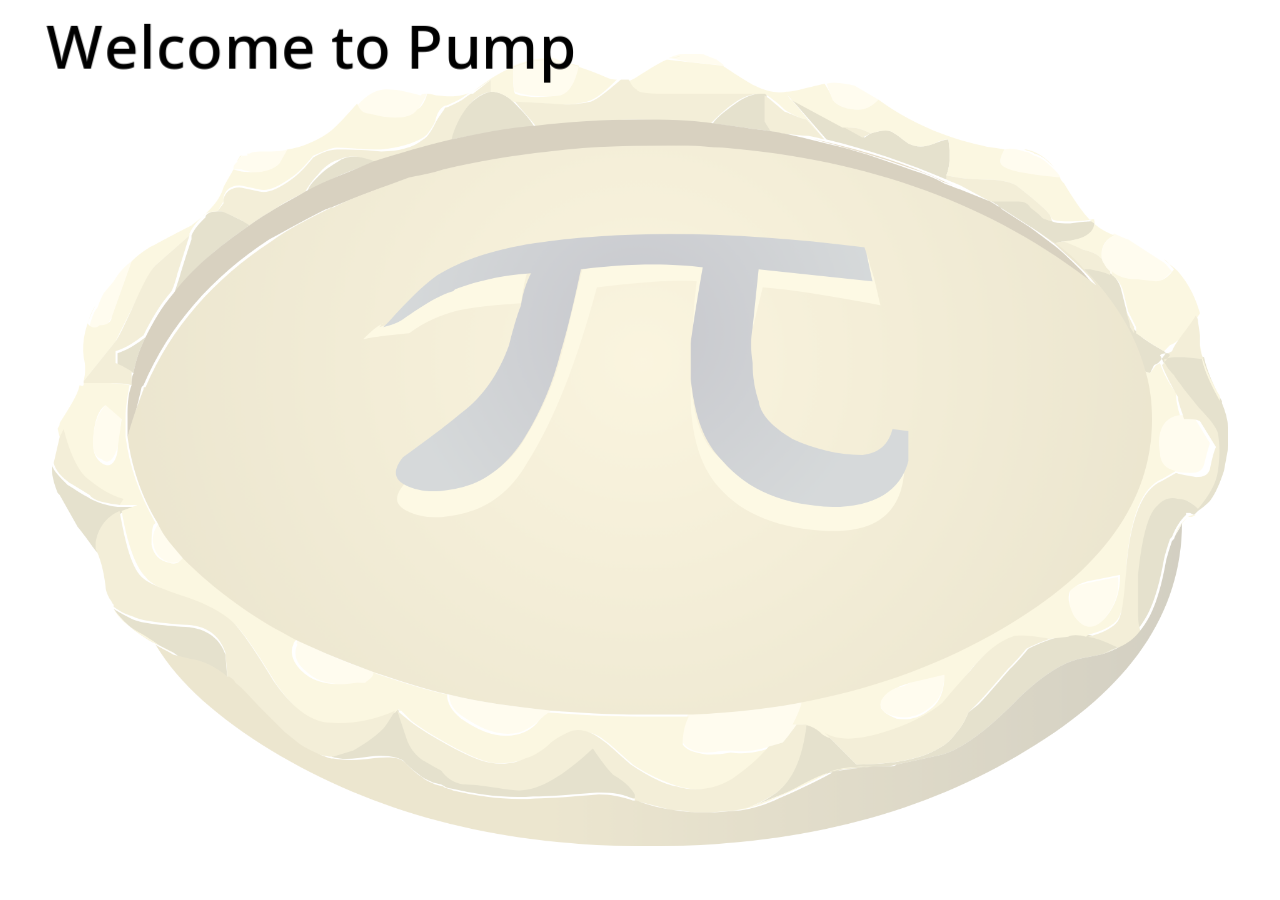
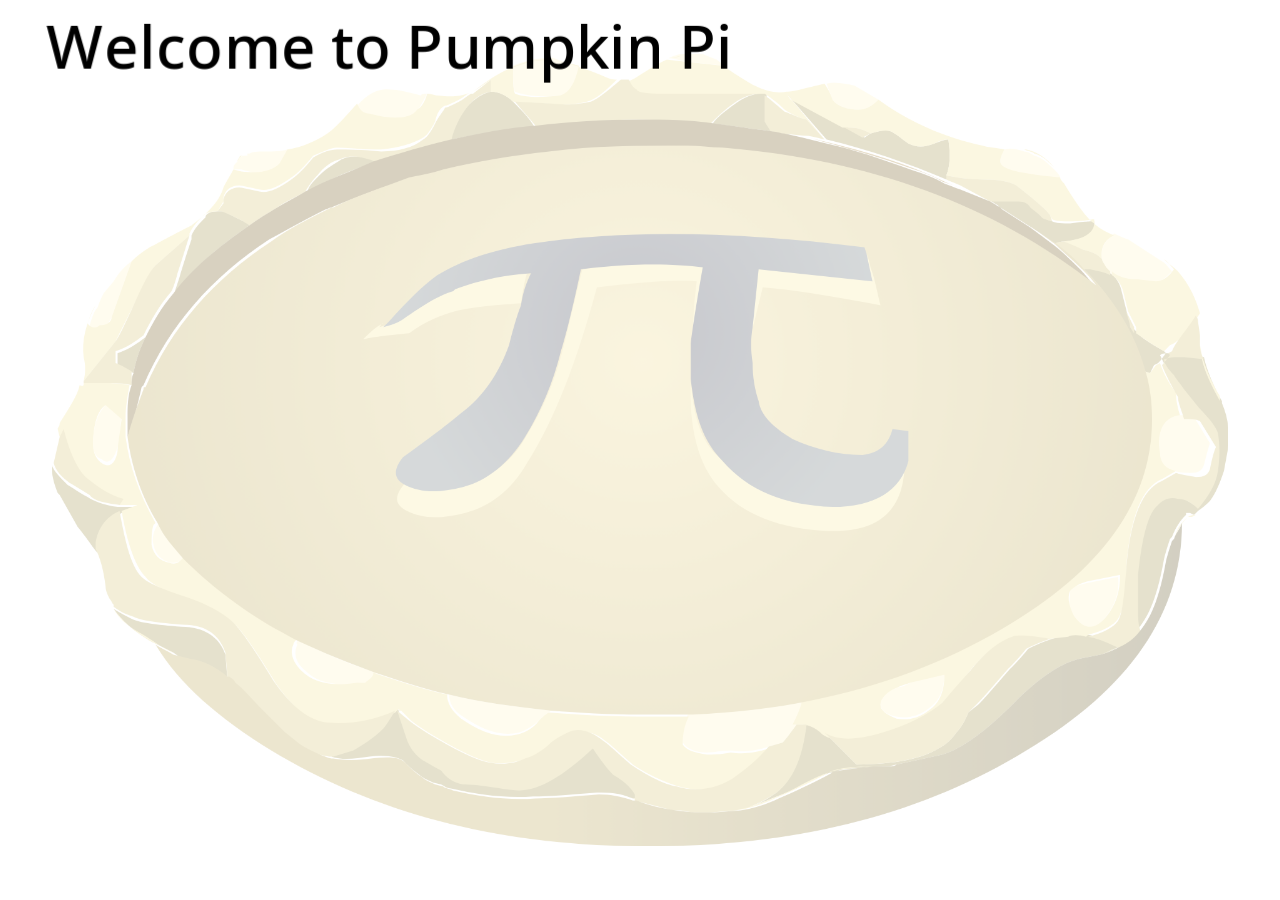
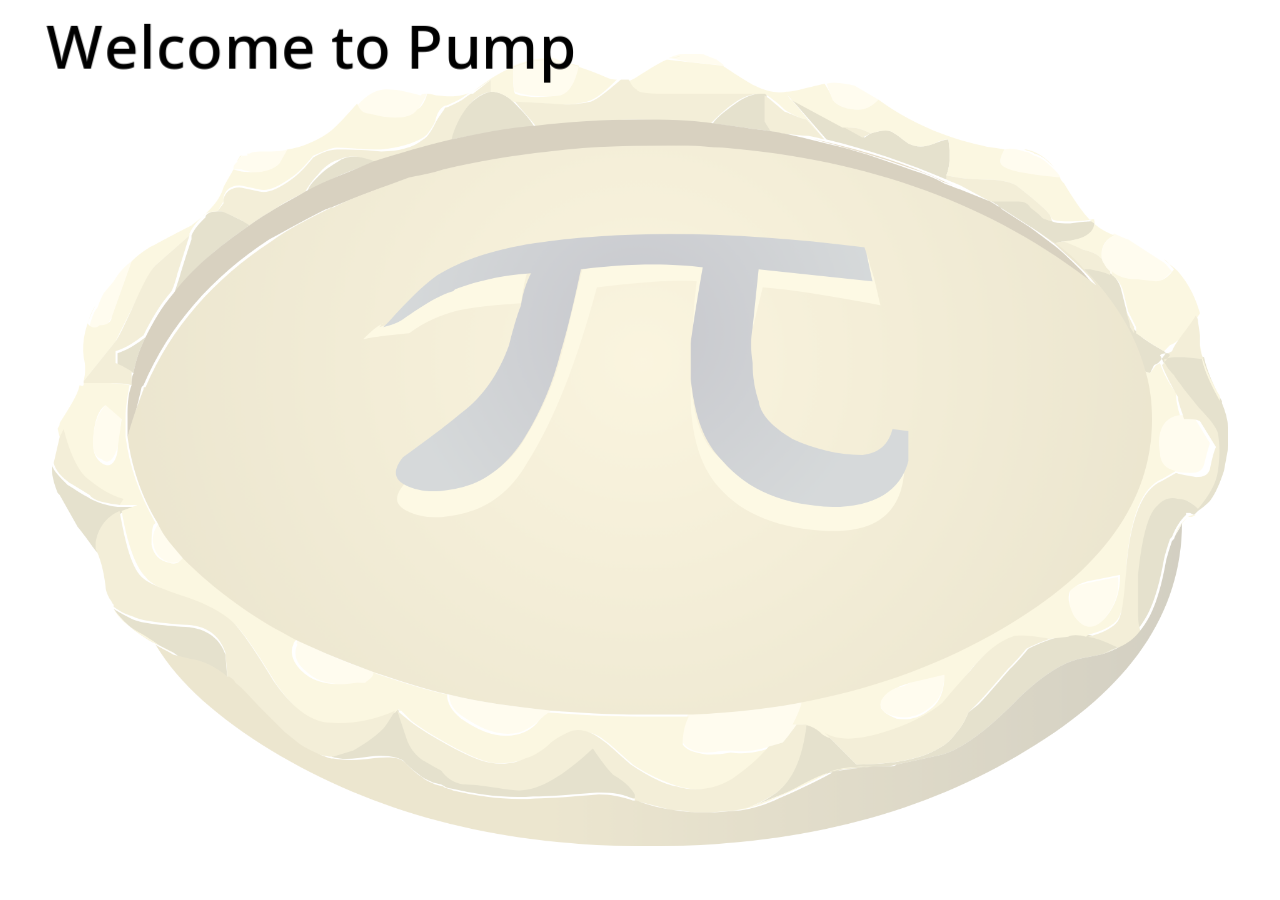
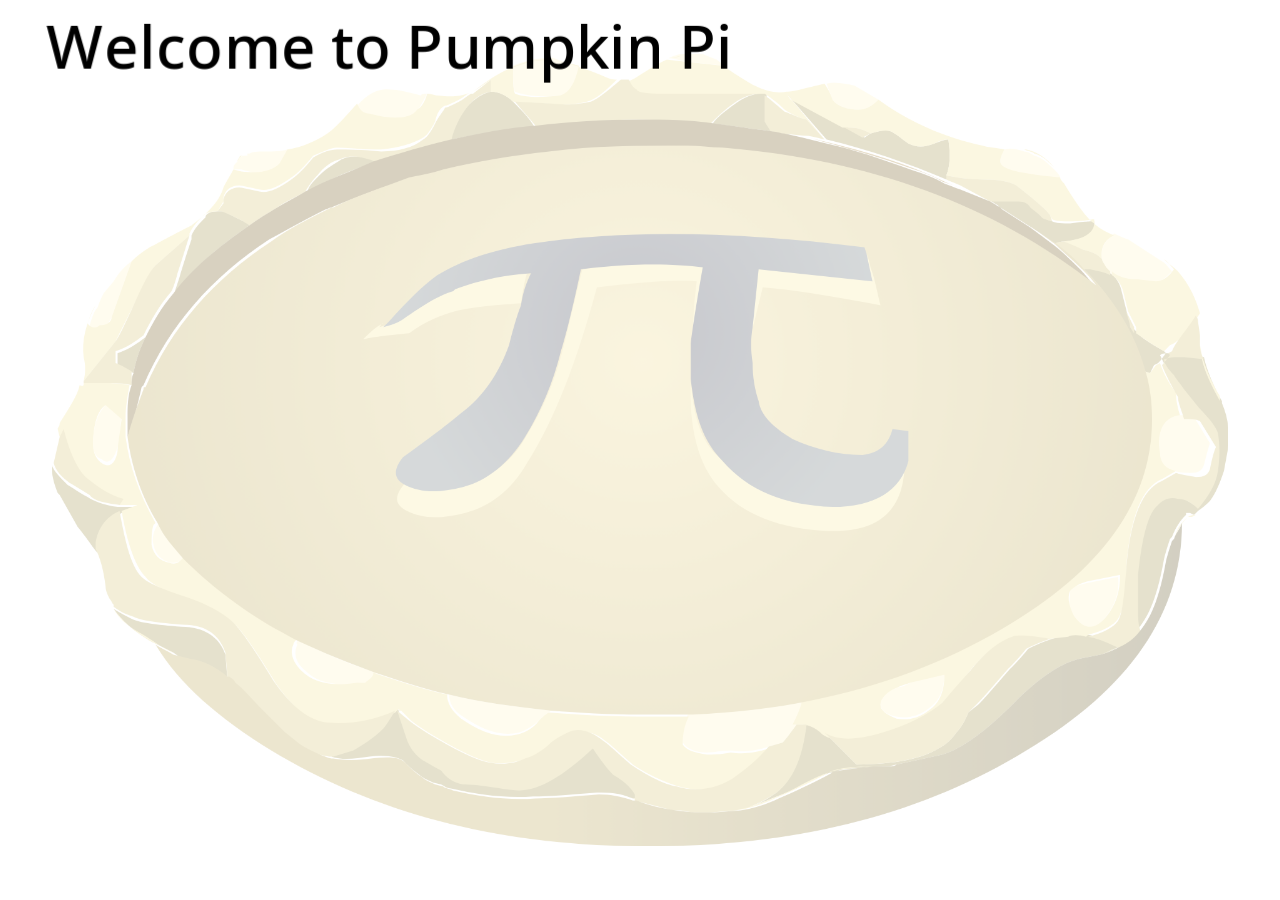
